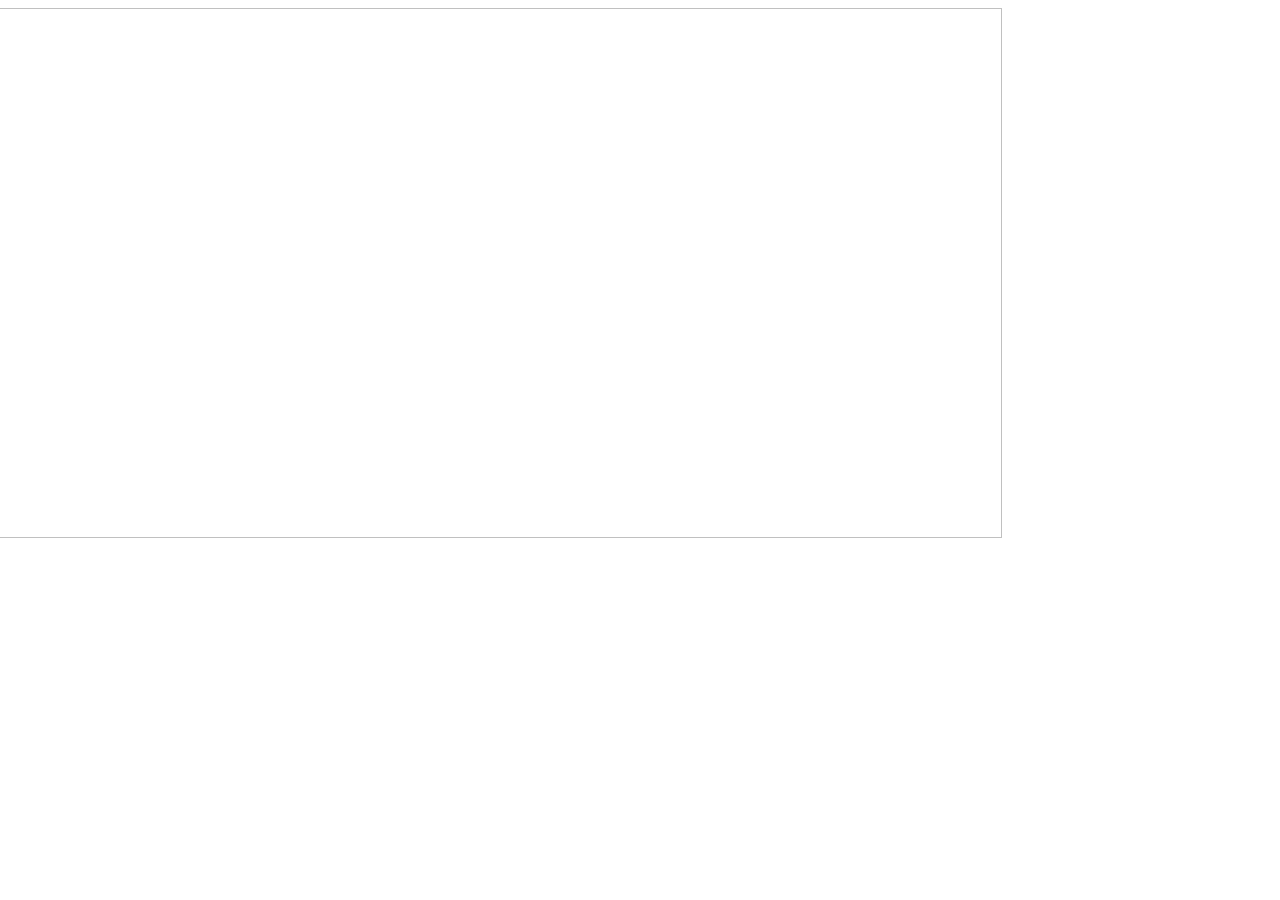
==== About-Developers.htm @ 5b0115c9 "Add files via upload" ====
<html xmlns:v="urn:schemas-microsoft-com:vml"
xmlns:o="urn:schemas-microsoft-com:office:office"
xmlns:w="urn:schemas-microsoft-com:office:word"
xmlns:m="http://schemas.microsoft.com/office/2004/12/omml"
xmlns="http://www.w3.org/TR/REC-html40">

<head>
<meta http-equiv=Content-Type content="text/html; charset=windows-1252">
<meta name=ProgId content=Word.Document>
<meta name=Generator content="Microsoft Word 15">
<meta name=Originator content="Microsoft Word 15">
<link rel=File-List href="About-Developers_files/filelist.xml">
<link rel=Edit-Time-Data href="About-Developers_files/editdata.mso">
<!--[if !mso]>
<style>
v\:* {behavior:url(#default#VML);}
o\:* {behavior:url(#default#VML);}
w\:* {behavior:url(#default#VML);}
.shape {behavior:url(#default#VML);}
</style>
<![endif]-->
<title>KANDIPUDI ESWAR</title>
<!--[if gte mso 9]><xml>
 <o:DocumentProperties>
  <o:Author>Eswar Kandipudi</o:Author>
  <o:Template>Normal</o:Template>
  <o:LastAuthor>Eswar Kandipudi</o:LastAuthor>
  <o:Revision>2</o:Revision>
  <o:TotalTime>2</o:TotalTime>
  <o:Created>2024-04-14T06:54:00Z</o:Created>
  <o:LastSaved>2024-04-14T06:54:00Z</o:LastSaved>
  <o:Pages>1</o:Pages>
  <o:Characters>1</o:Characters>
  <o:Lines>1</o:Lines>
  <o:Paragraphs>1</o:Paragraphs>
  <o:CharactersWithSpaces>1</o:CharactersWithSpaces>
  <o:Version>16.00</o:Version>
 </o:DocumentProperties>
</xml><![endif]-->
<link rel=themeData href="About-Developers_files/themedata.thmx">
<link rel=colorSchemeMapping
href="About-Developers_files/colorschememapping.xml">
<!--[if gte mso 9]><xml>
 <w:WordDocument>
  <w:SpellingState>Clean</w:SpellingState>
  <w:GrammarState>Clean</w:GrammarState>
  <w:TrackMoves>false</w:TrackMoves>
  <w:TrackFormatting/>
  <w:PunctuationKerning/>
  <w:ValidateAgainstSchemas/>
  <w:SaveIfXMLInvalid>false</w:SaveIfXMLInvalid>
  <w:IgnoreMixedContent>false</w:IgnoreMixedContent>
  <w:AlwaysShowPlaceholderText>false</w:AlwaysShowPlaceholderText>
  <w:DoNotPromoteQF/>
  <w:LidThemeOther>EN-IN</w:LidThemeOther>
  <w:LidThemeAsian>X-NONE</w:LidThemeAsian>
  <w:LidThemeComplexScript>HI</w:LidThemeComplexScript>
  <w:Compatibility>
   <w:BreakWrappedTables/>
   <w:SnapToGridInCell/>
   <w:WrapTextWithPunct/>
   <w:UseAsianBreakRules/>
   <w:DontGrowAutofit/>
   <w:SplitPgBreakAndParaMark/>
   <w:EnableOpenTypeKerning/>
   <w:DontFlipMirrorIndents/>
   <w:OverrideTableStyleHps/>
   <w:UseFELayout/>
  </w:Compatibility>
  <w:DoNotOptimizeForBrowser/>
  <m:mathPr>
   <m:mathFont m:val="Cambria Math"/>
   <m:brkBin m:val="before"/>
   <m:brkBinSub m:val="&#45;-"/>
   <m:smallFrac m:val="off"/>
   <m:dispDef/>
   <m:lMargin m:val="0"/>
   <m:rMargin m:val="0"/>
   <m:defJc m:val="centerGroup"/>
   <m:wrapIndent m:val="1440"/>
   <m:intLim m:val="subSup"/>
   <m:naryLim m:val="undOvr"/>
  </m:mathPr></w:WordDocument>
</xml><![endif]--><!--[if gte mso 9]><xml>
 <w:LatentStyles DefLockedState="false" DefUnhideWhenUsed="false"
  DefSemiHidden="false" DefQFormat="false" DefPriority="99"
  LatentStyleCount="376">
  <w:LsdException Locked="false" Priority="0" QFormat="true" Name="Normal"/>
  <w:LsdException Locked="false" Priority="9" QFormat="true" Name="heading 1"/>
  <w:LsdException Locked="false" Priority="9" SemiHidden="true"
   UnhideWhenUsed="true" QFormat="true" Name="heading 2"/>
  <w:LsdException Locked="false" Priority="9" SemiHidden="true"
   UnhideWhenUsed="true" QFormat="true" Name="heading 3"/>
  <w:LsdException Locked="false" Priority="9" SemiHidden="true"
   UnhideWhenUsed="true" QFormat="true" Name="heading 4"/>
  <w:LsdException Locked="false" Priority="9" SemiHidden="true"
   UnhideWhenUsed="true" QFormat="true" Name="heading 5"/>
  <w:LsdException Locked="false" Priority="9" SemiHidden="true"
   UnhideWhenUsed="true" QFormat="true" Name="heading 6"/>
  <w:LsdException Locked="false" Priority="9" SemiHidden="true"
   UnhideWhenUsed="true" QFormat="true" Name="heading 7"/>
  <w:LsdException Locked="false" Priority="9" SemiHidden="true"
   UnhideWhenUsed="true" QFormat="true" Name="heading 8"/>
  <w:LsdException Locked="false" Priority="9" SemiHidden="true"
   UnhideWhenUsed="true" QFormat="true" Name="heading 9"/>
  <w:LsdException Locked="false" SemiHidden="true" UnhideWhenUsed="true"
   Name="index 1"/>
  <w:LsdException Locked="false" SemiHidden="true" UnhideWhenUsed="true"
   Name="index 2"/>
  <w:LsdException Locked="false" SemiHidden="true" UnhideWhenUsed="true"
   Name="index 3"/>
  <w:LsdException Locked="false" SemiHidden="true" UnhideWhenUsed="true"
   Name="index 4"/>
  <w:LsdException Locked="false" SemiHidden="true" UnhideWhenUsed="true"
   Name="index 5"/>
  <w:LsdException Locked="false" SemiHidden="true" UnhideWhenUsed="true"
   Name="index 6"/>
  <w:LsdException Locked="false" SemiHidden="true" UnhideWhenUsed="true"
   Name="index 7"/>
  <w:LsdException Locked="false" SemiHidden="true" UnhideWhenUsed="true"
   Name="index 8"/>
  <w:LsdException Locked="false" SemiHidden="true" UnhideWhenUsed="true"
   Name="index 9"/>
  <w:LsdException Locked="false" Priority="39" SemiHidden="true"
   UnhideWhenUsed="true" Name="toc 1"/>
  <w:LsdException Locked="false" Priority="39" SemiHidden="true"
   UnhideWhenUsed="true" Name="toc 2"/>
  <w:LsdException Locked="false" Priority="39" SemiHidden="true"
   UnhideWhenUsed="true" Name="toc 3"/>
  <w:LsdException Locked="false" Priority="39" SemiHidden="true"
   UnhideWhenUsed="true" Name="toc 4"/>
  <w:LsdException Locked="false" Priority="39" SemiHidden="true"
   UnhideWhenUsed="true" Name="toc 5"/>
  <w:LsdException Locked="false" Priority="39" SemiHidden="true"
   UnhideWhenUsed="true" Name="toc 6"/>
  <w:LsdException Locked="false" Priority="39" SemiHidden="true"
   UnhideWhenUsed="true" Name="toc 7"/>
  <w:LsdException Locked="false" Priority="39" SemiHidden="true"
   UnhideWhenUsed="true" Name="toc 8"/>
  <w:LsdException Locked="false" Priority="39" SemiHidden="true"
   UnhideWhenUsed="true" Name="toc 9"/>
  <w:LsdException Locked="false" SemiHidden="true" UnhideWhenUsed="true"
   Name="Normal Indent"/>
  <w:LsdException Locked="false" SemiHidden="true" UnhideWhenUsed="true"
   Name="footnote text"/>
  <w:LsdException Locked="false" SemiHidden="true" UnhideWhenUsed="true"
   Name="annotation text"/>
  <w:LsdException Locked="false" SemiHidden="true" UnhideWhenUsed="true"
   Name="header"/>
  <w:LsdException Locked="false" SemiHidden="true" UnhideWhenUsed="true"
   Name="footer"/>
  <w:LsdException Locked="false" SemiHidden="true" UnhideWhenUsed="true"
   Name="index heading"/>
  <w:LsdException Locked="false" Priority="35" SemiHidden="true"
   UnhideWhenUsed="true" QFormat="true" Name="caption"/>
  <w:LsdException Locked="false" SemiHidden="true" UnhideWhenUsed="true"
   Name="table of figures"/>
  <w:LsdException Locked="false" SemiHidden="true" UnhideWhenUsed="true"
   Name="envelope address"/>
  <w:LsdException Locked="false" SemiHidden="true" UnhideWhenUsed="true"
   Name="envelope return"/>
  <w:LsdException Locked="false" SemiHidden="true" UnhideWhenUsed="true"
   Name="footnote reference"/>
  <w:LsdException Locked="false" SemiHidden="true" UnhideWhenUsed="true"
   Name="annotation reference"/>
  <w:LsdException Locked="false" SemiHidden="true" UnhideWhenUsed="true"
   Name="line number"/>
  <w:LsdException Locked="false" SemiHidden="true" UnhideWhenUsed="true"
   Name="page number"/>
  <w:LsdException Locked="false" SemiHidden="true" UnhideWhenUsed="true"
   Name="endnote reference"/>
  <w:LsdException Locked="false" SemiHidden="true" UnhideWhenUsed="true"
   Name="endnote text"/>
  <w:LsdException Locked="false" SemiHidden="true" UnhideWhenUsed="true"
   Name="table of authorities"/>
  <w:LsdException Locked="false" SemiHidden="true" UnhideWhenUsed="true"
   Name="macro"/>
  <w:LsdException Locked="false" SemiHidden="true" UnhideWhenUsed="true"
   Name="toa heading"/>
  <w:LsdException Locked="false" SemiHidden="true" UnhideWhenUsed="true"
   Name="List"/>
  <w:LsdException Locked="false" SemiHidden="true" UnhideWhenUsed="true"
   Name="List Bullet"/>
  <w:LsdException Locked="false" SemiHidden="true" UnhideWhenUsed="true"
   Name="List Number"/>
  <w:LsdException Locked="false" SemiHidden="true" UnhideWhenUsed="true"
   Name="List 2"/>
  <w:LsdException Locked="false" SemiHidden="true" UnhideWhenUsed="true"
   Name="List 3"/>
  <w:LsdException Locked="false" SemiHidden="true" UnhideWhenUsed="true"
   Name="List 4"/>
  <w:LsdException Locked="false" SemiHidden="true" UnhideWhenUsed="true"
   Name="List 5"/>
  <w:LsdException Locked="false" SemiHidden="true" UnhideWhenUsed="true"
   Name="List Bullet 2"/>
  <w:LsdException Locked="false" SemiHidden="true" UnhideWhenUsed="true"
   Name="List Bullet 3"/>
  <w:LsdException Locked="false" SemiHidden="true" UnhideWhenUsed="true"
   Name="List Bullet 4"/>
  <w:LsdException Locked="false" SemiHidden="true" UnhideWhenUsed="true"
   Name="List Bullet 5"/>
  <w:LsdException Locked="false" SemiHidden="true" UnhideWhenUsed="true"
   Name="List Number 2"/>
  <w:LsdException Locked="false" SemiHidden="true" UnhideWhenUsed="true"
   Name="List Number 3"/>
  <w:LsdException Locked="false" SemiHidden="true" UnhideWhenUsed="true"
   Name="List Number 4"/>
  <w:LsdException Locked="false" SemiHidden="true" UnhideWhenUsed="true"
   Name="List Number 5"/>
  <w:LsdException Locked="false" Priority="10" QFormat="true" Name="Title"/>
  <w:LsdException Locked="false" SemiHidden="true" UnhideWhenUsed="true"
   Name="Closing"/>
  <w:LsdException Locked="false" SemiHidden="true" UnhideWhenUsed="true"
   Name="Signature"/>
  <w:LsdException Locked="false" Priority="1" SemiHidden="true"
   UnhideWhenUsed="true" Name="Default Paragraph Font"/>
  <w:LsdException Locked="false" SemiHidden="true" UnhideWhenUsed="true"
   Name="Body Text"/>
  <w:LsdException Locked="false" SemiHidden="true" UnhideWhenUsed="true"
   Name="Body Text Indent"/>
  <w:LsdException Locked="false" SemiHidden="true" UnhideWhenUsed="true"
   Name="List Continue"/>
  <w:LsdException Locked="false" SemiHidden="true" UnhideWhenUsed="true"
   Name="List Continue 2"/>
  <w:LsdException Locked="false" SemiHidden="true" UnhideWhenUsed="true"
   Name="List Continue 3"/>
  <w:LsdException Locked="false" SemiHidden="true" UnhideWhenUsed="true"
   Name="List Continue 4"/>
  <w:LsdException Locked="false" SemiHidden="true" UnhideWhenUsed="true"
   Name="List Continue 5"/>
  <w:LsdException Locked="false" SemiHidden="true" UnhideWhenUsed="true"
   Name="Message Header"/>
  <w:LsdException Locked="false" Priority="11" QFormat="true" Name="Subtitle"/>
  <w:LsdException Locked="false" SemiHidden="true" UnhideWhenUsed="true"
   Name="Salutation"/>
  <w:LsdException Locked="false" SemiHidden="true" UnhideWhenUsed="true"
   Name="Date"/>
  <w:LsdException Locked="false" SemiHidden="true" UnhideWhenUsed="true"
   Name="Body Text First Indent"/>
  <w:LsdException Locked="false" SemiHidden="true" UnhideWhenUsed="true"
   Name="Body Text First Indent 2"/>
  <w:LsdException Locked="false" SemiHidden="true" UnhideWhenUsed="true"
   Name="Note Heading"/>
  <w:LsdException Locked="false" SemiHidden="true" UnhideWhenUsed="true"
   Name="Body Text 2"/>
  <w:LsdException Locked="false" SemiHidden="true" UnhideWhenUsed="true"
   Name="Body Text 3"/>
  <w:LsdException Locked="false" SemiHidden="true" UnhideWhenUsed="true"
   Name="Body Text Indent 2"/>
  <w:LsdException Locked="false" SemiHidden="true" UnhideWhenUsed="true"
   Name="Body Text Indent 3"/>
  <w:LsdException Locked="false" SemiHidden="true" UnhideWhenUsed="true"
   Name="Block Text"/>
  <w:LsdException Locked="false" SemiHidden="true" UnhideWhenUsed="true"
   Name="Hyperlink"/>
  <w:LsdException Locked="false" SemiHidden="true" UnhideWhenUsed="true"
   Name="FollowedHyperlink"/>
  <w:LsdException Locked="false" Priority="22" QFormat="true" Name="Strong"/>
  <w:LsdException Locked="false" Priority="20" QFormat="true" Name="Emphasis"/>
  <w:LsdException Locked="false" SemiHidden="true" UnhideWhenUsed="true"
   Name="Document Map"/>
  <w:LsdException Locked="false" SemiHidden="true" UnhideWhenUsed="true"
   Name="Plain Text"/>
  <w:LsdException Locked="false" SemiHidden="true" UnhideWhenUsed="true"
   Name="E-mail Signature"/>
  <w:LsdException Locked="false" SemiHidden="true" UnhideWhenUsed="true"
   Name="HTML Top of Form"/>
  <w:LsdException Locked="false" SemiHidden="true" UnhideWhenUsed="true"
   Name="HTML Bottom of Form"/>
  <w:LsdException Locked="false" SemiHidden="true" UnhideWhenUsed="true"
   Name="Normal (Web)"/>
  <w:LsdException Locked="false" SemiHidden="true" UnhideWhenUsed="true"
   Name="HTML Acronym"/>
  <w:LsdException Locked="false" SemiHidden="true" UnhideWhenUsed="true"
   Name="HTML Address"/>
  <w:LsdException Locked="false" SemiHidden="true" UnhideWhenUsed="true"
   Name="HTML Cite"/>
  <w:LsdException Locked="false" SemiHidden="true" UnhideWhenUsed="true"
   Name="HTML Code"/>
  <w:LsdException Locked="false" SemiHidden="true" UnhideWhenUsed="true"
   Name="HTML Definition"/>
  <w:LsdException Locked="false" SemiHidden="true" UnhideWhenUsed="true"
   Name="HTML Keyboard"/>
  <w:LsdException Locked="false" SemiHidden="true" UnhideWhenUsed="true"
   Name="HTML Preformatted"/>
  <w:LsdException Locked="false" SemiHidden="true" UnhideWhenUsed="true"
   Name="HTML Sample"/>
  <w:LsdException Locked="false" SemiHidden="true" UnhideWhenUsed="true"
   Name="HTML Typewriter"/>
  <w:LsdException Locked="false" SemiHidden="true" UnhideWhenUsed="true"
   Name="HTML Variable"/>
  <w:LsdException Locked="false" SemiHidden="true" UnhideWhenUsed="true"
   Name="Normal Table"/>
  <w:LsdException Locked="false" SemiHidden="true" UnhideWhenUsed="true"
   Name="annotation subject"/>
  <w:LsdException Locked="false" SemiHidden="true" UnhideWhenUsed="true"
   Name="No List"/>
  <w:LsdException Locked="false" SemiHidden="true" UnhideWhenUsed="true"
   Name="Outline List 1"/>
  <w:LsdException Locked="false" SemiHidden="true" UnhideWhenUsed="true"
   Name="Outline List 2"/>
  <w:LsdException Locked="false" SemiHidden="true" UnhideWhenUsed="true"
   Name="Outline List 3"/>
  <w:LsdException Locked="false" SemiHidden="true" UnhideWhenUsed="true"
   Name="Table Simple 1"/>
  <w:LsdException Locked="false" SemiHidden="true" UnhideWhenUsed="true"
   Name="Table Simple 2"/>
  <w:LsdException Locked="false" SemiHidden="true" UnhideWhenUsed="true"
   Name="Table Simple 3"/>
  <w:LsdException Locked="false" SemiHidden="true" UnhideWhenUsed="true"
   Name="Table Classic 1"/>
  <w:LsdException Locked="false" SemiHidden="true" UnhideWhenUsed="true"
   Name="Table Classic 2"/>
  <w:LsdException Locked="false" SemiHidden="true" UnhideWhenUsed="true"
   Name="Table Classic 3"/>
  <w:LsdException Locked="false" SemiHidden="true" UnhideWhenUsed="true"
   Name="Table Classic 4"/>
  <w:LsdException Locked="false" SemiHidden="true" UnhideWhenUsed="true"
   Name="Table Colorful 1"/>
  <w:LsdException Locked="false" SemiHidden="true" UnhideWhenUsed="true"
   Name="Table Colorful 2"/>
  <w:LsdException Locked="false" SemiHidden="true" UnhideWhenUsed="true"
   Name="Table Colorful 3"/>
  <w:LsdException Locked="false" SemiHidden="true" UnhideWhenUsed="true"
   Name="Table Columns 1"/>
  <w:LsdException Locked="false" SemiHidden="true" UnhideWhenUsed="true"
   Name="Table Columns 2"/>
  <w:LsdException Locked="false" SemiHidden="true" UnhideWhenUsed="true"
   Name="Table Columns 3"/>
  <w:LsdException Locked="false" SemiHidden="true" UnhideWhenUsed="true"
   Name="Table Columns 4"/>
  <w:LsdException Locked="false" SemiHidden="true" UnhideWhenUsed="true"
   Name="Table Columns 5"/>
  <w:LsdException Locked="false" SemiHidden="true" UnhideWhenUsed="true"
   Name="Table Grid 1"/>
  <w:LsdException Locked="false" SemiHidden="true" UnhideWhenUsed="true"
   Name="Table Grid 2"/>
  <w:LsdException Locked="false" SemiHidden="true" UnhideWhenUsed="true"
   Name="Table Grid 3"/>
  <w:LsdException Locked="false" SemiHidden="true" UnhideWhenUsed="true"
   Name="Table Grid 4"/>
  <w:LsdException Locked="false" SemiHidden="true" UnhideWhenUsed="true"
   Name="Table Grid 5"/>
  <w:LsdException Locked="false" SemiHidden="true" UnhideWhenUsed="true"
   Name="Table Grid 6"/>
  <w:LsdException Locked="false" SemiHidden="true" UnhideWhenUsed="true"
   Name="Table Grid 7"/>
  <w:LsdException Locked="false" SemiHidden="true" UnhideWhenUsed="true"
   Name="Table Grid 8"/>
  <w:LsdException Locked="false" SemiHidden="true" UnhideWhenUsed="true"
   Name="Table List 1"/>
  <w:LsdException Locked="false" SemiHidden="true" UnhideWhenUsed="true"
   Name="Table List 2"/>
  <w:LsdException Locked="false" SemiHidden="true" UnhideWhenUsed="true"
   Name="Table List 3"/>
  <w:LsdException Locked="false" SemiHidden="true" UnhideWhenUsed="true"
   Name="Table List 4"/>
  <w:LsdException Locked="false" SemiHidden="true" UnhideWhenUsed="true"
   Name="Table List 5"/>
  <w:LsdException Locked="false" SemiHidden="true" UnhideWhenUsed="true"
   Name="Table List 6"/>
  <w:LsdException Locked="false" SemiHidden="true" UnhideWhenUsed="true"
   Name="Table List 7"/>
  <w:LsdException Locked="false" SemiHidden="true" UnhideWhenUsed="true"
   Name="Table List 8"/>
  <w:LsdException Locked="false" SemiHidden="true" UnhideWhenUsed="true"
   Name="Table 3D effects 1"/>
  <w:LsdException Locked="false" SemiHidden="true" UnhideWhenUsed="true"
   Name="Table 3D effects 2"/>
  <w:LsdException Locked="false" SemiHidden="true" UnhideWhenUsed="true"
   Name="Table 3D effects 3"/>
  <w:LsdException Locked="false" SemiHidden="true" UnhideWhenUsed="true"
   Name="Table Contemporary"/>
  <w:LsdException Locked="false" SemiHidden="true" UnhideWhenUsed="true"
   Name="Table Elegant"/>
  <w:LsdException Locked="false" SemiHidden="true" UnhideWhenUsed="true"
   Name="Table Professional"/>
  <w:LsdException Locked="false" SemiHidden="true" UnhideWhenUsed="true"
   Name="Table Subtle 1"/>
  <w:LsdException Locked="false" SemiHidden="true" UnhideWhenUsed="true"
   Name="Table Subtle 2"/>
  <w:LsdException Locked="false" SemiHidden="true" UnhideWhenUsed="true"
   Name="Table Web 1"/>
  <w:LsdException Locked="false" SemiHidden="true" UnhideWhenUsed="true"
   Name="Table Web 2"/>
  <w:LsdException Locked="false" SemiHidden="true" UnhideWhenUsed="true"
   Name="Table Web 3"/>
  <w:LsdException Locked="false" SemiHidden="true" UnhideWhenUsed="true"
   Name="Balloon Text"/>
  <w:LsdException Locked="false" Priority="39" Name="Table Grid"/>
  <w:LsdException Locked="false" SemiHidden="true" UnhideWhenUsed="true"
   Name="Table Theme"/>
  <w:LsdException Locked="false" SemiHidden="true" Name="Placeholder Text"/>
  <w:LsdException Locked="false" Priority="1" QFormat="true" Name="No Spacing"/>
  <w:LsdException Locked="false" Priority="60" Name="Light Shading"/>
  <w:LsdException Locked="false" Priority="61" Name="Light List"/>
  <w:LsdException Locked="false" Priority="62" Name="Light Grid"/>
  <w:LsdException Locked="false" Priority="63" Name="Medium Shading 1"/>
  <w:LsdException Locked="false" Priority="64" Name="Medium Shading 2"/>
  <w:LsdException Locked="false" Priority="65" Name="Medium List 1"/>
  <w:LsdException Locked="false" Priority="66" Name="Medium List 2"/>
  <w:LsdException Locked="false" Priority="67" Name="Medium Grid 1"/>
  <w:LsdException Locked="false" Priority="68" Name="Medium Grid 2"/>
  <w:LsdException Locked="false" Priority="69" Name="Medium Grid 3"/>
  <w:LsdException Locked="false" Priority="70" Name="Dark List"/>
  <w:LsdException Locked="false" Priority="71" Name="Colorful Shading"/>
  <w:LsdException Locked="false" Priority="72" Name="Colorful List"/>
  <w:LsdException Locked="false" Priority="73" Name="Colorful Grid"/>
  <w:LsdException Locked="false" Priority="60" Name="Light Shading Accent 1"/>
  <w:LsdException Locked="false" Priority="61" Name="Light List Accent 1"/>
  <w:LsdException Locked="false" Priority="62" Name="Light Grid Accent 1"/>
  <w:LsdException Locked="false" Priority="63" Name="Medium Shading 1 Accent 1"/>
  <w:LsdException Locked="false" Priority="64" Name="Medium Shading 2 Accent 1"/>
  <w:LsdException Locked="false" Priority="65" Name="Medium List 1 Accent 1"/>
  <w:LsdException Locked="false" SemiHidden="true" Name="Revision"/>
  <w:LsdException Locked="false" Priority="34" QFormat="true"
   Name="List Paragraph"/>
  <w:LsdException Locked="false" Priority="29" QFormat="true" Name="Quote"/>
  <w:LsdException Locked="false" Priority="30" QFormat="true"
   Name="Intense Quote"/>
  <w:LsdException Locked="false" Priority="66" Name="Medium List 2 Accent 1"/>
  <w:LsdException Locked="false" Priority="67" Name="Medium Grid 1 Accent 1"/>
  <w:LsdException Locked="false" Priority="68" Name="Medium Grid 2 Accent 1"/>
  <w:LsdException Locked="false" Priority="69" Name="Medium Grid 3 Accent 1"/>
  <w:LsdException Locked="false" Priority="70" Name="Dark List Accent 1"/>
  <w:LsdException Locked="false" Priority="71" Name="Colorful Shading Accent 1"/>
  <w:LsdException Locked="false" Priority="72" Name="Colorful List Accent 1"/>
  <w:LsdException Locked="false" Priority="73" Name="Colorful Grid Accent 1"/>
  <w:LsdException Locked="false" Priority="60" Name="Light Shading Accent 2"/>
  <w:LsdException Locked="false" Priority="61" Name="Light List Accent 2"/>
  <w:LsdException Locked="false" Priority="62" Name="Light Grid Accent 2"/>
  <w:LsdException Locked="false" Priority="63" Name="Medium Shading 1 Accent 2"/>
  <w:LsdException Locked="false" Priority="64" Name="Medium Shading 2 Accent 2"/>
  <w:LsdException Locked="false" Priority="65" Name="Medium List 1 Accent 2"/>
  <w:LsdException Locked="false" Priority="66" Name="Medium List 2 Accent 2"/>
  <w:LsdException Locked="false" Priority="67" Name="Medium Grid 1 Accent 2"/>
  <w:LsdException Locked="false" Priority="68" Name="Medium Grid 2 Accent 2"/>
  <w:LsdException Locked="false" Priority="69" Name="Medium Grid 3 Accent 2"/>
  <w:LsdException Locked="false" Priority="70" Name="Dark List Accent 2"/>
  <w:LsdException Locked="false" Priority="71" Name="Colorful Shading Accent 2"/>
  <w:LsdException Locked="false" Priority="72" Name="Colorful List Accent 2"/>
  <w:LsdException Locked="false" Priority="73" Name="Colorful Grid Accent 2"/>
  <w:LsdException Locked="false" Priority="60" Name="Light Shading Accent 3"/>
  <w:LsdException Locked="false" Priority="61" Name="Light List Accent 3"/>
  <w:LsdException Locked="false" Priority="62" Name="Light Grid Accent 3"/>
  <w:LsdException Locked="false" Priority="63" Name="Medium Shading 1 Accent 3"/>
  <w:LsdException Locked="false" Priority="64" Name="Medium Shading 2 Accent 3"/>
  <w:LsdException Locked="false" Priority="65" Name="Medium List 1 Accent 3"/>
  <w:LsdException Locked="false" Priority="66" Name="Medium List 2 Accent 3"/>
  <w:LsdException Locked="false" Priority="67" Name="Medium Grid 1 Accent 3"/>
  <w:LsdException Locked="false" Priority="68" Name="Medium Grid 2 Accent 3"/>
  <w:LsdException Locked="false" Priority="69" Name="Medium Grid 3 Accent 3"/>
  <w:LsdException Locked="false" Priority="70" Name="Dark List Accent 3"/>
  <w:LsdException Locked="false" Priority="71" Name="Colorful Shading Accent 3"/>
  <w:LsdException Locked="false" Priority="72" Name="Colorful List Accent 3"/>
  <w:LsdException Locked="false" Priority="73" Name="Colorful Grid Accent 3"/>
  <w:LsdException Locked="false" Priority="60" Name="Light Shading Accent 4"/>
  <w:LsdException Locked="false" Priority="61" Name="Light List Accent 4"/>
  <w:LsdException Locked="false" Priority="62" Name="Light Grid Accent 4"/>
  <w:LsdException Locked="false" Priority="63" Name="Medium Shading 1 Accent 4"/>
  <w:LsdException Locked="false" Priority="64" Name="Medium Shading 2 Accent 4"/>
  <w:LsdException Locked="false" Priority="65" Name="Medium List 1 Accent 4"/>
  <w:LsdException Locked="false" Priority="66" Name="Medium List 2 Accent 4"/>
  <w:LsdException Locked="false" Priority="67" Name="Medium Grid 1 Accent 4"/>
  <w:LsdException Locked="false" Priority="68" Name="Medium Grid 2 Accent 4"/>
  <w:LsdException Locked="false" Priority="69" Name="Medium Grid 3 Accent 4"/>
  <w:LsdException Locked="false" Priority="70" Name="Dark List Accent 4"/>
  <w:LsdException Locked="false" Priority="71" Name="Colorful Shading Accent 4"/>
  <w:LsdException Locked="false" Priority="72" Name="Colorful List Accent 4"/>
  <w:LsdException Locked="false" Priority="73" Name="Colorful Grid Accent 4"/>
  <w:LsdException Locked="false" Priority="60" Name="Light Shading Accent 5"/>
  <w:LsdException Locked="false" Priority="61" Name="Light List Accent 5"/>
  <w:LsdException Locked="false" Priority="62" Name="Light Grid Accent 5"/>
  <w:LsdException Locked="false" Priority="63" Name="Medium Shading 1 Accent 5"/>
  <w:LsdException Locked="false" Priority="64" Name="Medium Shading 2 Accent 5"/>
  <w:LsdException Locked="false" Priority="65" Name="Medium List 1 Accent 5"/>
  <w:LsdException Locked="false" Priority="66" Name="Medium List 2 Accent 5"/>
  <w:LsdException Locked="false" Priority="67" Name="Medium Grid 1 Accent 5"/>
  <w:LsdException Locked="false" Priority="68" Name="Medium Grid 2 Accent 5"/>
  <w:LsdException Locked="false" Priority="69" Name="Medium Grid 3 Accent 5"/>
  <w:LsdException Locked="false" Priority="70" Name="Dark List Accent 5"/>
  <w:LsdException Locked="false" Priority="71" Name="Colorful Shading Accent 5"/>
  <w:LsdException Locked="false" Priority="72" Name="Colorful List Accent 5"/>
  <w:LsdException Locked="false" Priority="73" Name="Colorful Grid Accent 5"/>
  <w:LsdException Locked="false" Priority="60" Name="Light Shading Accent 6"/>
  <w:LsdException Locked="false" Priority="61" Name="Light List Accent 6"/>
  <w:LsdException Locked="false" Priority="62" Name="Light Grid Accent 6"/>
  <w:LsdException Locked="false" Priority="63" Name="Medium Shading 1 Accent 6"/>
  <w:LsdException Locked="false" Priority="64" Name="Medium Shading 2 Accent 6"/>
  <w:LsdException Locked="false" Priority="65" Name="Medium List 1 Accent 6"/>
  <w:LsdException Locked="false" Priority="66" Name="Medium List 2 Accent 6"/>
  <w:LsdException Locked="false" Priority="67" Name="Medium Grid 1 Accent 6"/>
  <w:LsdException Locked="false" Priority="68" Name="Medium Grid 2 Accent 6"/>
  <w:LsdException Locked="false" Priority="69" Name="Medium Grid 3 Accent 6"/>
  <w:LsdException Locked="false" Priority="70" Name="Dark List Accent 6"/>
  <w:LsdException Locked="false" Priority="71" Name="Colorful Shading Accent 6"/>
  <w:LsdException Locked="false" Priority="72" Name="Colorful List Accent 6"/>
  <w:LsdException Locked="false" Priority="73" Name="Colorful Grid Accent 6"/>
  <w:LsdException Locked="false" Priority="19" QFormat="true"
   Name="Subtle Emphasis"/>
  <w:LsdException Locked="false" Priority="21" QFormat="true"
   Name="Intense Emphasis"/>
  <w:LsdException Locked="false" Priority="31" QFormat="true"
   Name="Subtle Reference"/>
  <w:LsdException Locked="false" Priority="32" QFormat="true"
   Name="Intense Reference"/>
  <w:LsdException Locked="false" Priority="33" QFormat="true" Name="Book Title"/>
  <w:LsdException Locked="false" Priority="37" SemiHidden="true"
   UnhideWhenUsed="true" Name="Bibliography"/>
  <w:LsdException Locked="false" Priority="39" SemiHidden="true"
   UnhideWhenUsed="true" QFormat="true" Name="TOC Heading"/>
  <w:LsdException Locked="false" Priority="41" Name="Plain Table 1"/>
  <w:LsdException Locked="false" Priority="42" Name="Plain Table 2"/>
  <w:LsdException Locked="false" Priority="43" Name="Plain Table 3"/>
  <w:LsdException Locked="false" Priority="44" Name="Plain Table 4"/>
  <w:LsdException Locked="false" Priority="45" Name="Plain Table 5"/>
  <w:LsdException Locked="false" Priority="40" Name="Grid Table Light"/>
  <w:LsdException Locked="false" Priority="46" Name="Grid Table 1 Light"/>
  <w:LsdException Locked="false" Priority="47" Name="Grid Table 2"/>
  <w:LsdException Locked="false" Priority="48" Name="Grid Table 3"/>
  <w:LsdException Locked="false" Priority="49" Name="Grid Table 4"/>
  <w:LsdException Locked="false" Priority="50" Name="Grid Table 5 Dark"/>
  <w:LsdException Locked="false" Priority="51" Name="Grid Table 6 Colorful"/>
  <w:LsdException Locked="false" Priority="52" Name="Grid Table 7 Colorful"/>
  <w:LsdException Locked="false" Priority="46"
   Name="Grid Table 1 Light Accent 1"/>
  <w:LsdException Locked="false" Priority="47" Name="Grid Table 2 Accent 1"/>
  <w:LsdException Locked="false" Priority="48" Name="Grid Table 3 Accent 1"/>
  <w:LsdException Locked="false" Priority="49" Name="Grid Table 4 Accent 1"/>
  <w:LsdException Locked="false" Priority="50" Name="Grid Table 5 Dark Accent 1"/>
  <w:LsdException Locked="false" Priority="51"
   Name="Grid Table 6 Colorful Accent 1"/>
  <w:LsdException Locked="false" Priority="52"
   Name="Grid Table 7 Colorful Accent 1"/>
  <w:LsdException Locked="false" Priority="46"
   Name="Grid Table 1 Light Accent 2"/>
  <w:LsdException Locked="false" Priority="47" Name="Grid Table 2 Accent 2"/>
  <w:LsdException Locked="false" Priority="48" Name="Grid Table 3 Accent 2"/>
  <w:LsdException Locked="false" Priority="49" Name="Grid Table 4 Accent 2"/>
  <w:LsdException Locked="false" Priority="50" Name="Grid Table 5 Dark Accent 2"/>
  <w:LsdException Locked="false" Priority="51"
   Name="Grid Table 6 Colorful Accent 2"/>
  <w:LsdException Locked="false" Priority="52"
   Name="Grid Table 7 Colorful Accent 2"/>
  <w:LsdException Locked="false" Priority="46"
   Name="Grid Table 1 Light Accent 3"/>
  <w:LsdException Locked="false" Priority="47" Name="Grid Table 2 Accent 3"/>
  <w:LsdException Locked="false" Priority="48" Name="Grid Table 3 Accent 3"/>
  <w:LsdException Locked="false" Priority="49" Name="Grid Table 4 Accent 3"/>
  <w:LsdException Locked="false" Priority="50" Name="Grid Table 5 Dark Accent 3"/>
  <w:LsdException Locked="false" Priority="51"
   Name="Grid Table 6 Colorful Accent 3"/>
  <w:LsdException Locked="false" Priority="52"
   Name="Grid Table 7 Colorful Accent 3"/>
  <w:LsdException Locked="false" Priority="46"
   Name="Grid Table 1 Light Accent 4"/>
  <w:LsdException Locked="false" Priority="47" Name="Grid Table 2 Accent 4"/>
  <w:LsdException Locked="false" Priority="48" Name="Grid Table 3 Accent 4"/>
  <w:LsdException Locked="false" Priority="49" Name="Grid Table 4 Accent 4"/>
  <w:LsdException Locked="false" Priority="50" Name="Grid Table 5 Dark Accent 4"/>
  <w:LsdException Locked="false" Priority="51"
   Name="Grid Table 6 Colorful Accent 4"/>
  <w:LsdException Locked="false" Priority="52"
   Name="Grid Table 7 Colorful Accent 4"/>
  <w:LsdException Locked="false" Priority="46"
   Name="Grid Table 1 Light Accent 5"/>
  <w:LsdException Locked="false" Priority="47" Name="Grid Table 2 Accent 5"/>
  <w:LsdException Locked="false" Priority="48" Name="Grid Table 3 Accent 5"/>
  <w:LsdException Locked="false" Priority="49" Name="Grid Table 4 Accent 5"/>
  <w:LsdException Locked="false" Priority="50" Name="Grid Table 5 Dark Accent 5"/>
  <w:LsdException Locked="false" Priority="51"
   Name="Grid Table 6 Colorful Accent 5"/>
  <w:LsdException Locked="false" Priority="52"
   Name="Grid Table 7 Colorful Accent 5"/>
  <w:LsdException Locked="false" Priority="46"
   Name="Grid Table 1 Light Accent 6"/>
  <w:LsdException Locked="false" Priority="47" Name="Grid Table 2 Accent 6"/>
  <w:LsdException Locked="false" Priority="48" Name="Grid Table 3 Accent 6"/>
  <w:LsdException Locked="false" Priority="49" Name="Grid Table 4 Accent 6"/>
  <w:LsdException Locked="false" Priority="50" Name="Grid Table 5 Dark Accent 6"/>
  <w:LsdException Locked="false" Priority="51"
   Name="Grid Table 6 Colorful Accent 6"/>
  <w:LsdException Locked="false" Priority="52"
   Name="Grid Table 7 Colorful Accent 6"/>
  <w:LsdException Locked="false" Priority="46" Name="List Table 1 Light"/>
  <w:LsdException Locked="false" Priority="47" Name="List Table 2"/>
  <w:LsdException Locked="false" Priority="48" Name="List Table 3"/>
  <w:LsdException Locked="false" Priority="49" Name="List Table 4"/>
  <w:LsdException Locked="false" Priority="50" Name="List Table 5 Dark"/>
  <w:LsdException Locked="false" Priority="51" Name="List Table 6 Colorful"/>
  <w:LsdException Locked="false" Priority="52" Name="List Table 7 Colorful"/>
  <w:LsdException Locked="false" Priority="46"
   Name="List Table 1 Light Accent 1"/>
  <w:LsdException Locked="false" Priority="47" Name="List Table 2 Accent 1"/>
  <w:LsdException Locked="false" Priority="48" Name="List Table 3 Accent 1"/>
  <w:LsdException Locked="false" Priority="49" Name="List Table 4 Accent 1"/>
  <w:LsdException Locked="false" Priority="50" Name="List Table 5 Dark Accent 1"/>
  <w:LsdException Locked="false" Priority="51"
   Name="List Table 6 Colorful Accent 1"/>
  <w:LsdException Locked="false" Priority="52"
   Name="List Table 7 Colorful Accent 1"/>
  <w:LsdException Locked="false" Priority="46"
   Name="List Table 1 Light Accent 2"/>
  <w:LsdException Locked="false" Priority="47" Name="List Table 2 Accent 2"/>
  <w:LsdException Locked="false" Priority="48" Name="List Table 3 Accent 2"/>
  <w:LsdException Locked="false" Priority="49" Name="List Table 4 Accent 2"/>
  <w:LsdException Locked="false" Priority="50" Name="List Table 5 Dark Accent 2"/>
  <w:LsdException Locked="false" Priority="51"
   Name="List Table 6 Colorful Accent 2"/>
  <w:LsdException Locked="false" Priority="52"
   Name="List Table 7 Colorful Accent 2"/>
  <w:LsdException Locked="false" Priority="46"
   Name="List Table 1 Light Accent 3"/>
  <w:LsdException Locked="false" Priority="47" Name="List Table 2 Accent 3"/>
  <w:LsdException Locked="false" Priority="48" Name="List Table 3 Accent 3"/>
  <w:LsdException Locked="false" Priority="49" Name="List Table 4 Accent 3"/>
  <w:LsdException Locked="false" Priority="50" Name="List Table 5 Dark Accent 3"/>
  <w:LsdException Locked="false" Priority="51"
   Name="List Table 6 Colorful Accent 3"/>
  <w:LsdException Locked="false" Priority="52"
   Name="List Table 7 Colorful Accent 3"/>
  <w:LsdException Locked="false" Priority="46"
   Name="List Table 1 Light Accent 4"/>
  <w:LsdException Locked="false" Priority="47" Name="List Table 2 Accent 4"/>
  <w:LsdException Locked="false" Priority="48" Name="List Table 3 Accent 4"/>
  <w:LsdException Locked="false" Priority="49" Name="List Table 4 Accent 4"/>
  <w:LsdException Locked="false" Priority="50" Name="List Table 5 Dark Accent 4"/>
  <w:LsdException Locked="false" Priority="51"
   Name="List Table 6 Colorful Accent 4"/>
  <w:LsdException Locked="false" Priority="52"
   Name="List Table 7 Colorful Accent 4"/>
  <w:LsdException Locked="false" Priority="46"
   Name="List Table 1 Light Accent 5"/>
  <w:LsdException Locked="false" Priority="47" Name="List Table 2 Accent 5"/>
  <w:LsdException Locked="false" Priority="48" Name="List Table 3 Accent 5"/>
  <w:LsdException Locked="false" Priority="49" Name="List Table 4 Accent 5"/>
  <w:LsdException Locked="false" Priority="50" Name="List Table 5 Dark Accent 5"/>
  <w:LsdException Locked="false" Priority="51"
   Name="List Table 6 Colorful Accent 5"/>
  <w:LsdException Locked="false" Priority="52"
   Name="List Table 7 Colorful Accent 5"/>
  <w:LsdException Locked="false" Priority="46"
   Name="List Table 1 Light Accent 6"/>
  <w:LsdException Locked="false" Priority="47" Name="List Table 2 Accent 6"/>
  <w:LsdException Locked="false" Priority="48" Name="List Table 3 Accent 6"/>
  <w:LsdException Locked="false" Priority="49" Name="List Table 4 Accent 6"/>
  <w:LsdException Locked="false" Priority="50" Name="List Table 5 Dark Accent 6"/>
  <w:LsdException Locked="false" Priority="51"
   Name="List Table 6 Colorful Accent 6"/>
  <w:LsdException Locked="false" Priority="52"
   Name="List Table 7 Colorful Accent 6"/>
  <w:LsdException Locked="false" SemiHidden="true" UnhideWhenUsed="true"
   Name="Mention"/>
  <w:LsdException Locked="false" SemiHidden="true" UnhideWhenUsed="true"
   Name="Smart Hyperlink"/>
  <w:LsdException Locked="false" SemiHidden="true" UnhideWhenUsed="true"
   Name="Hashtag"/>
  <w:LsdException Locked="false" SemiHidden="true" UnhideWhenUsed="true"
   Name="Unresolved Mention"/>
  <w:LsdException Locked="false" SemiHidden="true" UnhideWhenUsed="true"
   Name="Smart Link"/>
 </w:LatentStyles>
</xml><![endif]-->
<style>
<!--
 /* Font Definitions */
 @font-face
	{font-family:Wingdings;
	panose-1:5 0 0 0 0 0 0 0 0 0;
	mso-font-charset:2;
	mso-generic-font-family:auto;
	mso-font-pitch:variable;
	mso-font-signature:0 268435456 0 0 -2147483648 0;}
@font-face
	{font-family:"Cambria Math";
	panose-1:2 4 5 3 5 4 6 3 2 4;
	mso-font-charset:0;
	mso-generic-font-family:roman;
	mso-font-pitch:variable;
	mso-font-signature:-536869121 1107305727 33554432 0 415 0;}
@font-face
	{font-family:Calibri;
	panose-1:2 15 5 2 2 2 4 3 2 4;
	mso-font-charset:0;
	mso-generic-font-family:swiss;
	mso-font-pitch:variable;
	mso-font-signature:-469750017 -1040178053 9 0 511 0;}
@font-face
	{font-family:"Bradley Hand ITC";
	panose-1:3 7 4 2 5 3 2 3 2 3;
	mso-font-charset:0;
	mso-generic-font-family:script;
	mso-font-pitch:variable;
	mso-font-signature:3 0 0 0 1 0;}
@font-face
	{font-family:Corbel;
	panose-1:2 11 5 3 2 2 4 2 2 4;
	mso-font-charset:0;
	mso-generic-font-family:swiss;
	mso-font-pitch:variable;
	mso-font-signature:-1610611985 1073783883 0 0 415 0;}
 /* Style Definitions */
 p.MsoNormal, li.MsoNormal, div.MsoNormal
	{mso-style-unhide:no;
	mso-style-qformat:yes;
	mso-style-parent:"";
	margin-top:0cm;
	margin-right:0cm;
	margin-bottom:8.0pt;
	margin-left:0cm;
	line-height:107%;
	mso-pagination:widow-orphan;
	font-size:11.0pt;
	mso-bidi-font-size:10.0pt;
	font-family:"Calibri",sans-serif;
	mso-fareast-font-family:Calibri;
	color:black;
	mso-font-kerning:1.0pt;
	mso-ligatures:standardcontextual;}
span.GramE
	{mso-style-name:"";
	mso-gram-e:yes;}
.MsoChpDefault
	{mso-style-type:export-only;
	mso-default-props:yes;
	mso-ascii-font-family:Calibri;
	mso-ascii-theme-font:minor-latin;
	mso-fareast-font-family:"Times New Roman";
	mso-fareast-theme-font:minor-fareast;
	mso-hansi-font-family:Calibri;
	mso-hansi-theme-font:minor-latin;
	mso-bidi-font-family:Mangal;
	mso-bidi-theme-font:minor-bidi;}
.MsoPapDefault
	{mso-style-type:export-only;
	margin-bottom:8.0pt;
	line-height:107%;}
@page WordSection1
	{size:960.0pt 540.0pt;
	mso-page-orientation:landscape;
	margin:72.0pt 72.0pt 72.0pt 72.0pt;
	mso-header-margin:36.0pt;
	mso-footer-margin:36.0pt;
	mso-paper-source:0;}
div.WordSection1
	{page:WordSection1;}
-->
</style>
<!--[if gte mso 10]>
<style>
 /* Style Definitions */
 table.MsoNormalTable
	{mso-style-name:"Table Normal";
	mso-tstyle-rowband-size:0;
	mso-tstyle-colband-size:0;
	mso-style-noshow:yes;
	mso-style-priority:99;
	mso-style-parent:"";
	mso-padding-alt:0cm 5.4pt 0cm 5.4pt;
	mso-para-margin-top:0cm;
	mso-para-margin-right:0cm;
	mso-para-margin-bottom:8.0pt;
	mso-para-margin-left:0cm;
	line-height:107%;
	mso-pagination:widow-orphan;
	font-size:11.0pt;
	mso-bidi-font-size:10.0pt;
	font-family:"Calibri",sans-serif;
	mso-ascii-font-family:Calibri;
	mso-ascii-theme-font:minor-latin;
	mso-hansi-font-family:Calibri;
	mso-hansi-theme-font:minor-latin;
	mso-bidi-font-family:Mangal;
	mso-bidi-theme-font:minor-bidi;
	mso-font-kerning:1.0pt;
	mso-ligatures:standardcontextual;}
</style>
<![endif]--><!--[if gte mso 9]><xml>
 <o:shapedefaults v:ext="edit" spidmax="1075"/>
</xml><![endif]--><!--[if gte mso 9]><xml>
 <o:shapelayout v:ext="edit">
  <o:idmap v:ext="edit" data="1"/>
 </o:shapelayout></xml><![endif]-->
</head>

<body lang=EN-IN style='tab-interval:36.0pt;word-wrap:break-word'>

<div class=WordSection1>

<p class=MsoNormal style='margin-top:0cm;margin-right:888.0pt;margin-bottom:
0cm;margin-left:-72.0pt'><!--[if gte vml 1]><o:wrapblock><v:group id="Group_x0020_351"
  o:spid="_x0000_s1026" style='position:absolute;left:0;text-align:left;
  margin-left:.3pt;margin-top:-11.4pt;width:817.2pt;height:397.8pt;z-index:251658240;
  mso-position-horizontal-relative:page;mso-position-vertical-relative:page;
  mso-width-relative:margin;mso-height-relative:margin' coordsize="121920,68579"
  o:gfxdata="UEsDBBQABgAIAAAAIQAG7fvuFQEAAEYCAAATAAAAW0NvbnRlbnRfVHlwZXNdLnhtbJSSwU7DMAyG
70i8Q5QralN2QAi13YGOIyA0HiBK3DajcaI4lO3tSbtNgmlD4hjb3//7t1Iut3ZgIwQyDit+mxec
ASqnDXYVf18/ZfecUZSo5eAQKr4D4sv6+qpc7zwQSzRSxfsY/YMQpHqwknLnAVOndcHKmJ6hE16q
D9mBWBTFnVAOI2DM4qTB67KBVn4Oka22qbzfZOM7zh73c5NVxY2d+I2HjouziMfzyFQ/TwQY6MRF
ej8YJWM6hxhRn0TJDjHyRM4z1BtPNynrBYep8zvGT4MD95LuH4wG9ipDfJY2hRU6kICFa5zK/9aY
lrSUubY1CvIm0Gqmjjtd0tbuCwOM/xVvEvYG41FdzL+g/gYAAP//AwBQSwMEFAAGAAgAAAAhADj9
If/WAAAAlAEAAAsAAABfcmVscy8ucmVsc6SQwWrDMAyG74O9g9F9cZrDGKNOL6PQa+kewNiKYxpb
RjLZ+vYzg8EyettRv9D3iX9/+EyLWpElUjaw63pQmB35mIOB98vx6QWUVJu9XSijgRsKHMbHh/0Z
F1vbkcyxiGqULAbmWsur1uJmTFY6KpjbZiJOtraRgy7WXW1APfT9s+bfDBg3THXyBvjkB1CXW2nm
P+wUHZPQVDtHSdM0RXePqj195DOujWI5YDXgWb5DxrVrz4G+79390xvYljm6I9uEb+S2fhyoZT96
vely/AIAAP//AwBQSwMEFAAGAAgAAAAhAMFmpiOMCwAAc2UAAA4AAABkcnMvZTJvRG9jLnhtbOxd
627bRhb+v8C+g6D/jTkXckghTtFNNkGBRWu03QegacoSlhIFio6dPv1+Z26URKohvSllL2sgEUUO
h8PznducOXP09vunTTH7nFf7dbm9nrM3wXyWb7Pybr29v57/+7eP38Xz2b5Ot3dpUW7z6/mXfD//
/t3f//b2cbfIebkqi7u8mqGT7X7xuLuer+p6t7i62merfJPu35S7fIuLy7LapDW+VvdXd1X6iN43
xRUPgujqsazudlWZ5fs9zn4wF+fvdP/LZZ7VPy+X+7yeFddzjK3W/1f6/1v6/+rd23RxX6W71Tqz
w0ifMYpNut7iob6rD2mdzh6qdaurzTqryn25rN9k5eaqXC7XWa7fAW/DgpO3+VSVDzv9LveLx/ud
JxNIe0KnZ3eb/fT5U7X7dXdTgRKPu3vQQn+jd3laVhv6xChnT5pkXzzJ8qd6luEkC4SKpQRpM1wM
g5AHkaVqtgLpWzdmq3+6WzlLAKG9NYpDlSQJAXLlHn11NKDdOlvgn6UCjlpU+Dq34K76ocrntpNN
rz42afWfh913AGyX1uvbdbGuv2jmAzQ0qO3nm3V2U5kvIOhNNVvfXc9FAt7fphtwPa7TY2d0Ci9I
N1E7uovel74fdXJbrHcf10VB1KdjO1zw7QnuHW9seOpDmT1s8m1thKTKC4y83O5X691+PqsW+eY2
xxCrH+8YDShd7Osqr7MVHS7x4F8gOAYJf0GPshkYjXkPtqE7ejEKZ3GchNwwCtCOCXrzDHf/rtrX
n/JyM6MDjA6DAInTRfr5X3s7HNfEUs2MQA8NAzKUxcEr4pGkzSNaCIi+L4VH+LfnkUhFMuQQEGgN
JlXMY6s1nGKRYcDiJHJ6RbFY6WF45ZAuHC9Mh10kactjlUKnIEUviV3Et2eXmItEgRkuyi2PO/go
e6eM8a2ljgeZ4V9X6S6HfqNuG6vh9QGp4HR7X+QzrQ9sK2+p9+e0L0sYg3bVtOJhIHhsxddJFk9E
kHBlJEsEMhDaKD1XsNJFsSUlvS3JYhmFTmdgvN0Y6ah+un3CRTq8Le++wEauyur3n+E6Lovy8Xpe
2qM5eZNQ/nR1Pit+3ILK5Li5g8od3LqDqi7el9q9M8P44aEul2ttL5qn2fEAPjOGPx1H5iW1ARLn
LAmA99eR5CxKEg6LCa4XXEVQiEayPJJQkpyUKPlePIkirkVvBCS1g6Ndh4bE/++AMqd6DwD1JOgF
KAsV4WgAVVEYKKsqHaCJjLk1eTyUkfGkx4JTq4npwAm5Mpb0AE5Pgn5wxmESEF4knyqCu3Liwyip
lALbaPFUEjaM5HcsPDVvTQdP0YGnJ0EvPLnkTMBansWTCc5ZeCk8pTMe07CfsgNPT4J+eIahhMI9
jydXQRQrZz9HF9BwWoBCcFoK15OgF6CH9lMyxqQLNTX2UwUOzlAK+T/NGAc4ttodiqYFJ+xeC05P
gn5wHthPyQLEAGwwysEpooghUOAUrogTNaYB1Q+bjgHFjLAFqCdBP0AP/Fspw5ipE4cokReUTz15
mg6c0IMtOD0J+sF5KJ8ylElyIp8cPm8c2EgCV2PLp4+LTMMh6ogMMU+CXoDCuY0VxVQxYYF8tgGV
UMGhn7CMjWcTHpkEoLwjQoRzQyJEkiHAByfoLKCKSXEx+WQ+OjINPDsCRNyToJeASo7lVIrxnxPQ
kGYsmOmaiMLoAurjI5cGlJY7XtM6HwKz1hrf2KVgE6p9Scs2enL9bVeCecgChagY8XMSySjRDJQu
nIPPOOZwLoDNuIwTE+J+bohMLwSfrgmTy/enh/t5R7gC54YocxUikYIyKUAsIkWMmQ/ub6glWRKp
AG4ASb/gjEejToeYj6ZdWvpHQZSiBy0P2oYUaAD9FLriMqGQhMY0EXC+jiCFACDpxYYsBP6iUUMW
zHPoRCCFdJ1OigREboiYhhEC+aFxogFuG9IAC6xgHS2k4yPqI2oTQdQb1mYZR0ivqXoJaaiQhob8
k3NCmggsy10MUB9TmwigHV60kMPcaGQSYq0cFvmM1oXpFMrFFS+gdX1UbRqQdindYTpXxSGLpDGj
ImaA78SRvGhg0fisk4ksii4JHSagMRNKp8eSIxtD94ZaYzeuLg8BM6LHl5ro+rjaNCS0y9P1c/1e
NvRQQhGVQrrmSwr9N2G1aeDZ5RQN84kOJRR4IstUS/ihhIaYrF5sba4JrE0D0Y7wgvCTt+ESirBx
K1vpojYUaY52EjYNPDuSIYSfuvXC80hCwyBQJtx+KKExkghtbGH81TkT4HwJXtFrCxbTio2JUrhg
Mc5AOl5SsFjz6rcNFscySKRN10qiEOuTrViZiCNrcV51sBgJ9+0w1MC1+YNUizCAJWaaRRrpF0xg
G8DFloqa2Pc09HnH4rzJ9u0dKj5MbsPsB9OikzkRdkBJLKCYKRHANck1z10qGZrdxr11mgagEoqm
HSr2wbheJhoC6BPEAWkcYVvOUfifM8ybEiekAlGrUTPEkbs+KadLdnrRw9xoARlUME0UW+zENEoC
rGk6MR0d0onFFmWXI42Tlq97iSmMJ/ZuQIOfgzRmWOa5GKLeMZiE4sXaTUvvDlzPObKkKhDBaV7x
hS3ptIKLXUoX54YI6JEdVcgoESfL6KGSgXR5bqObUeEXM6YhoR0qd6DG5TwJ4MEajdsFqIojcTG3
CAscU3KLujxdnBsioBwr5NiqfB5PJqKk2do6voROLLpIurA9efGuYS+vSAjU46HNceQVdcmowN5z
coR1Lur4kPr1jEkoXQhYF6TeN+wHaRQoZD6chxRb6nw2GnYrjzwdbRY0JgGp7IgZ4dwQvXvo6UYB
Kixh8wbub6KAl/V0mxWNSQAadiS64NwgQA8iRgAU6b4nni7qrSEv+HKukfcLJoEogj1dWneYkPJI
sshu6ujE9MKG1LsF04C0S0rFQDHlcRRDUrUh7YT0wobUuwWTgJRWuU69XZNQ1nvxJca2KiR2a0D/
oNSSCzGMXmqpWUuaBqI+xKCLpM3CYQFdkSAgRHMgmrqgsADAPXaLOMwoszF6pBlCmOn6wVJa9mAq
UZIv5apPorjrnalDiXMrd5Q9bd1hhYptf1hnFuVD6T7qlA5nKHvmRrJCGUQzELq6QTW030rdrj6p
oIpBNleL7WErKB1h7Yz2OtDUNcgebtfZP/Lfj5qHYahAaBDJ5urt9MOoTqcrUoXNEdajbF1Tkkoz
GLIdd+8e2rqFocojc/e4Vu7TtHb0wKB6tKbqEHbH1BGMrk/3aUeC7RrgBHrhPn3LCMXxntH6kDBu
AMcEssNpHoD5tUmXAWMYDARLSK1hqBJeoM12ttcamP01QH38CPdgc4vZ23DY2l13n4ftWsxTlPvc
AE1sqwXFs7J+ciMsxZa4mhJ3U1RzXqLsrK7gulnXKPNcrDdEeuxwbR5hC/OZTXukr/f1lyIn1i+2
v+RLVFbRpYfpxL66v31fVLPPKVX703+mPGyxW6X2rGVI21QPVfdD95vCtrZLpm896vKj/rM92MZ0
X67rSJ8OJrOjMcWkUZIZL+1KSoMo/ib95HJb+/u3KIStH3LwtnRoNDvRmb5hx+JIlQpDHyyyytY7
hP2CCn8pW8syTpaOJdEK7V/K1mgQRyT3acnT6MJhqvlVKdtssCLVyvIbK9MOzaeCHz7AX3IIQVW1
9GXQ1pf9VfCElKkP01pl6qdivZQp9nRLRfuBYfipmD473QPOJay4Dbpjj0WEXW4GNVdDfTzP1Y6E
PFczEOKZxjd1ei9KrIfmbH7T5FgHuFfDqysEXlwmlGvkPlv9ooQAFio88xoX93xrJErHejrxFfdY
Joo2IJGziAQCeIKgs3PP7HlP/3PnW25Zl2k41xkq+9qkFKR3GnK457DQUxUle5TjgePez5LAAeEa
DFdLGPKr9O/eN57ni1BJ+gcu8Mse2k+1v0JCPx1y+F37g81vpbz7LwAAAP//AwBQSwMECgAAAAAA
AAAhAImOtIlmmQIAZpkCABQAAABkcnMvbWVkaWEvaW1hZ2UxLmpwZ//Y/+AAEEpGSUYAAQEBASwB
LAAA/9sAQwADAgIDAgIDAwMDBAMDBAUIBQUEBAUKBwcGCAwKDAwLCgsLDQ4SEA0OEQ4LCxAWEBET
FBUVFQwPFxgWFBgSFBUU/9sAQwEDBAQFBAUJBQUJFA0LDRQUFBQUFBQUFBQUFBQUFBQUFBQUFBQU
FBQUFBQUFBQUFBQUFBQUFBQUFBQUFBQUFBQU/8AAEQgIyg+fAwEiAAIRAQMRAf/EAB8AAAEFAQEB
AQEBAAAAAAAAAAABAgMEBQYHCAkKC//EALUQAAIBAwMCBAMFBQQEAAABfQECAwAEEQUSITFBBhNR
YQcicRQygZGhCCNCscEVUtHwJDNicoIJChYXGBkaJSYnKCkqNDU2Nzg5OkNERUZHSElKU1RVVldY
WVpjZGVmZ2hpanN0dXZ3eHl6g4SFhoeIiYqSk5SVlpeYmZqio6Slpqeoqaqys7S1tre4ubrCw8TF
xsfIycrS09TV1tfY2drh4uPk5ebn6Onq8fLz9PX29/j5+v/EAB8BAAMBAQEBAQEBAQEAAAAAAAAB
AgMEBQYHCAkKC//EALURAAIBAgQEAwQHBQQEAAECdwABAgMRBAUhMQYSQVEHYXETIjKBCBRCkaGx
wQkjM1LwFWJy0QoWJDThJfEXGBkaJicoKSo1Njc4OTpDREVGR0hJSlNUVVZXWFlaY2RlZmdoaWpz
dHV2d3h5eoKDhIWGh4iJipKTlJWWl5iZmqKjpKWmp6ipqrKztLW2t7i5usLDxMXGx8jJytLT1NXW
19jZ2uLj5OXm5+jp6vLz9PX29/j5+v/aAAwDAQACEQMRAD8A+HKKKK+oPlAooooFYKKKKBBS7qSi
gB9FMp26gBaKKKACiiigAoooqbAFFFFAgpd1JRTFYfRTKdupWELRRRSAKKKKACiiigmwUUUUCCl3
UlFADqKbmnZoAKKKKAFzS5ptFAD6KbmnZqSQooooEFFFFAgooooEFFFFIAooopAFFFFIBd1LTaKA
H0U3dTqACiiigAooooFYKKKKBBRRRQIXdS02ilYB1FJupaQrBRRRSEFFFFABRRRQAUtJRQA7dS0y
lzQA6ikzS0AFGaKKAHbqWmUuaVibDqKTNLSEFFFFABRRRQAUUUUAFFFFIVgooopWJCl3UlFIB1FN
pd1ArC0UUUCCiiigAooooAKKKKACnbqbRQA+im0u6psAtFFFIAooooEFFFFArBRRRQIKduptFAD6
KbmlzQSLRRRQIKKKKACiiigAzTs02igB1FJupakkKKKKAFzTs0yigB9FN3U6gBNtJTqKAG7qdSba
SlYVh1FJupakkKKKKACiiigAooooAKKKKAF3U6mUUCsPopN1LQIKKKKBC7qWm0UrAOopN1LSAKKK
KQBRRRQKwUUUUCCiiigAooooAKXNJRQA7NLTKXdSsTYdRRRSEFLmkooAdmlplLuoAdRSUtABRRRQ
AUUUUibBRRRSsIKKKKQBRRRQKwUUUUCCl3UlFADqKbS7qAFooooAWl3U2igB9FNpd1TYBaKKKQBR
RRQIKKKKBBRRRQIKKKKACiiigkXNLmm0UCH0U3dS5oAWiiigAzTs02igB1FJupakkKKKKACiiigA
ooooAKKKKVgF3U6mUVIDttJS7qWgVhlFO202gkdupaZS0AOopN1LQAUUUUALup1MooFYfRSbqWgQ
UUUUCCiiilYAooopAFFFFIBd1LTaM0AG2inZoxQKw2jNGKKBDs0U2l3UALS5pKKAHZpaZS7qCbDq
KKKBBRRRQAUUUUrAFFFFIApd1JRQA6lplLupE2HUUUUrCCiiikAUUUUAFFFFABS7qSigB1FNpd1A
rC0UUUCCiiigAooooAKKKKAFpd1NooEPopuaXNSIWiiikIKKKKACiiigQuaXNNooEPopu6loELRR
RQAUUUUWCwUUUVJIUUUUALupabRQA6ik3UtABRRRQAUUUUrAFFFFSAUtJRQKw7dS0yloJHUUm6lo
AKKKKACiiigVgooooEFFFFAh26lplLmlYB1FJmlqQCiiigAooooAKM0UUAOzRTaXdQKwtFFFAgoo
ooEFFFFArBRRRQIKXdSUUAPoplO3UrALRRRSAKKKKACiiikTYKKKKVhBS7qSikA+imU7dQAtFFFA
BRRRQAUUUUE2CiiigApd1JRQA6im5p2aACiiigAooopCCiiikIXNLmm0UhD6Kbup1ABRRRQAUUUU
CsFFFFAgooooELupabRRYB9FN3U6pAKKKKACiiigVgooooEFFFFAC7qWm0UrAOopN1LUgFFFFABR
RRQKwUUUUEhS0lFADt1LTKXNArDqKTNLQSFFFFABRRRSsAUuaSipAdmlplLuoAdRSUtABRRRQAUU
UUCsFFFFAgpd1JRQIdRTaXdQKwtFFFAgooooAKKKKVgCiiikAU7dTaKAH0U2l3UhC0UUUrAFFFFI
YUUUUE2CiiigQU7dTaKAH0U3NLmgBaKKKCQooooAKKKKADNOzTaKQh1FJupaQjweim0u6v1Q/fBa
KKKVgCiiikAUUUUCsFFFFAhaXdTaKAH0U3NLmgBaKKKACiiigAoooqQCiiigQuaXNNop7iH0U3dS
0hC0UUUgCiiigQUUUUCCiiigQu6lptFADqKTdS0AFFFFAC7qdTKWlYVh1FJupaQgooooFYKKKKCQ
ooooAKKKKVgCiiipAKKKKAHbqWmUZoAfRSZpaACiiigAooooFYKKKKCQozRRQA7NFNo3UrAOoooq
RWCiiigQUUUUAFFFFABS7qSigB9FMp26gBaKKKACl3UlFAh1LTKXdSsKw6iiikIKKKKACiiigAoo
ooAKKKKRNgooopWEFLupKKQDqKbmnZoJsFFFFABRRRQAUUUUAFFFFAC5pc02ikA+im7qdmkAUUUU
gCiiigQUUUUCCiiigQu6lptFArD6Kbup1AgooooEFFFFABRRRQAu6lptFKwrDqKTdS0hBRRRQA7d
S0yloAdRSbqWgBNtJTqKAE3UtN20ZpWFYdRSZpakkKKKKACiiigAooooAKM0UUAOzS0ylzQKw6ik
zS0EhRmiigB2aKbS7qVgFoooqQCiiigAooooFYKKKKBBRRRQAUUUUAFLupKKBD6KbS7qVhWFooop
CCl3UlFAD6KZTt1AC0UUUAFFFFABRRRSJsFFFFKwgooopAFFFFBIUUUUAGadmm0UAOopuadmgAoo
ooAXNLmm0UgH0U3dTqQBRRRSAKKKKBWCiiigkKKKKACiiigVgooooELupabRQIfRTd1OoAKKKKAF
3UtNopWFYdRSbqWkIKKKKACiiigAooooAKWkopWAdupaZS5qQDbSU7NGKCbDaXNGKSgQ7NLTKXNA
DqKM0UAFLmkooAdmlplLuoFYdRSUtBIUUUUAFFFFKwBRRRUgFLupKKAHUm2kpd1ACUU6k20CsJS7
qSigQ6im0u6gBaduptFAh9FNpd1ArC0UUUCCiiigAooopWAKKKKQBTt1NooAfRTc0uaRItFFFIQU
UUUgCiiigAooooAM07NNooAdRSbqWgkKKKKACiiigAooooAKKKKAF3U6mUUrCsPopN1LSJCiiikA
UUUUAFFFFArC7qdTKKBD6KTdS0CCiiigAooopWFYKKKKQgooooAXdS02jNADqKM0UAFFFFABRRRU
2AKKKKQBS5pKKCbDs0tMpd1Ah1FFFABRRRQAUUUUCsFFFFBIUu6kooAdS0yl3VNgHUUUUgCiiigA
ooooAKXdSUUAOoptLuoFYWiiigQUUUUCCiiigVgooooELS7qbRQA+im5pc1IC0UUUAFFFFAgooop
CCiiikIXNLmm0UgH0U3dS0ALRRRQAUUUUBYKKKKCQooooAXdS02igB1FJupaACiiigAooopWFYKK
KKRI7dS0ylpAOopN1LQAUUUUAFFFFArBRRRQIKKKKBDt1LTKXNKwDqKTNLSAKKKKACiiigVgoooo
EFGaKKAHZoptLuqbALRRRSAKKKKACiiigmwUUUUCCl3UlFAD6KZTt1BNhaKKKBBRRRQAUUUVNgCl
3UlFIB9FMp26gBaKKKACiiigAooooFYKKKKBBS7qSigQ6im5p2aBBRRRQIKKKKACiiipAKKKKAFz
S5ptFAh9FN3U6kAUUUUgCiiikAUUUUCCiiigQu6lptFAD6Kbup1AWCiiigkKKKKACiiigDweiiiv
1M/ewzTt1NooEOopuadmkAUUUUgCiiikAUUUUEhRRRQAuadmmUUAPopu6nUAFFFFABRRRSsAUUUU
gCiiii4rC7qdTKKZI+ik3UtIAooopAFFFFArBRRRQIKKKKBC7qWm0ZoAdRRuooAKWkooAdupaZS5
pWFYdRSZpaQgooooJsFFFFAgooooAKKKKmwBRRRSAKXNJRQA7NLTKXdQA6ikpaACiiigAooooJsF
FFFAgpd1JRQA6im0u6psAtFFFIVgooooEFFFFABRRRQAtLuptFAD6KbS7qAFooooAKduptFAh9FN
zS5qRC0UUUCCiiigAooooAKKKKBBRRRSEFFFFIQZp2abRSAdRSbqWgkKKKKACiiigAooooAKKKKA
F3U6mUtKwDqKTdS0gCiiikAUUUUCsFFFFBIUUUUAO3UtMooFYfRSbqWgQUUUUCCiiigAooooAduo
ptGaVhWHUUZopCClzSUUAOzS0yl3UAOpMUtFADcUZp1JtoAXNFNo3VNibDqKKKQgooooAKKKKACi
iigApd1JRQA6lplLuoJsOooooEFLupKKAHUU2l3VNgFooopAFFFFABRRRQKwUUUUCCiiigAooooA
Wl3U2igQ+im5pc1IhaKKKBC5pc02igB9FN3UtAC0UUUAFFFFAgooopWEFFFFIQUUUUgsFFFFBIUU
UUALupabRQA6ik3UtABRRRQA7dS0ylpWAdRSbqWkAUUUUgCiiigVgooooJCiiigAooooFYKKKKBD
t1LTKXNAh1FJmloAKM0UUAOzRTaXdSsKwtFFFIQUUUUAFFFFABRRRSAKXdSUUrAPpNtNp26kISkp
9JtoFYbS7qKSgQ+im0u6gBaKKKACl3UlFAD6KZTt1BNhaKKKBBRRRQAUUUVNgCiiikAUu6kooAdS
baTNOzQA2inYpuKCQp26m0UAOopuadmgBc0uabRQIfRTd1OoEFFFFAgooooAKKKKkAooooAXdS02
igVh9FN3U6lYQUUUVIgooooAKKKKACiiigBd1LTaKBWHUUm6loEFFFFABRRRQAUUUUAFLSUUAO3U
tMpc0rCsOopM0tIkKKKKQBRRRQAUuaSigVh2aWmUu6gkdRSZpaACiiigAooopWFYKKKKQgpd1JRQ
A6im0u6gBaKKKACiiikAUUUUrAFFFFIQU7dTaKBWH0U2l3UCFooooAKKKKACiiigmwUUUUCCnbqb
RQA+im5pc1IC0UUUgCiiigAooooAM07NNooAdRTc07NBIUUUUAFFFFAgooooEFFFFAhd1OplFFgH
0Um6lqQCiiigAooooFYKKKKVhBRRRUiF3U6mUUAPopN1LQAUUUUAFFFFArBRRRQIKKKKAF3UtNoz
QA6ijNFABRRRQAUUUUrE2ClzSUVIh2aWmUuaAHUUZooAKKKKACiiigVgooooJCl3UlFADqWmUu6l
YB1FFFIAooooAKKKKBWCiiigQUu6kopAOoptLupWAWiiikAUUUUCCiiigVgooooELS7qbRQA+im5
pc0E2FooooEFFFFABRRRUgGadmm0UgH0U3NLmgBaKKKACiiigAooooJCiiigA3U7NNooFYdRSbqW
gkKKKKACiiiiwBRRRUgFFFFADt1LTKWgVh1FJupaVgCiiipGFFFFArBRRRQIKKKKBDt1LTKM0APo
pM0tArBRRRQI8Hooor9TP30KKKKBWCiiigQu6lptFAh1FJupaVgCiiipAKKKKBWCiiigQUtJRQA7
dS0yloAdRSbqWgAooooAKKKKVgCiiikAUUUU7k2HbqWmUuaBDqKTNLUgFFFFABRRRQKwUUUUEhRm
iigB2aKbS7qAFooooAKXdSUUAPoplO3UrCsLRRRSJCiiigVgooooEFFFFIAooopWAKKKKQBS7qSi
gB9FMp26gBaKKKACiiigAooooJCiiigQUu6kooAdRTc07NSAUUUUiQooooAKKKKACiiigBc07NMo
oAfRTd1OoAKKKKAF3UtNoosKw+im7qdUkhRRRQAUUUUAFFFFABRRRQKwUUUUrCCiiipELupabRQK
w6ik3UtAgooooAKKKKACiiigApaSigB26lplLmlYB1FJmlqQCiiigAooooJsFFFFAgpc0lFADs0t
Mpd1ArDqKSloJCiiigAooooAKXdSUUAOoptLupWFYWiiikIKduptFAD6KbS7qAFpNtLRQA2l3UtN
20hDqKbS7qVhWFooopCCiiigAooooAKKKKACnbqbRQA+im5pc0Ei0UUUCDNOzTaKQDqKbup2aQBR
RRSAKKKKACiiigkKKKKACiiigAooooAXdTqZRRYVh9FJupakkKKKKAF3U6mUUAPopN1LQAUUUUAF
FFFArBRRRSsIKKKKkQUUUUCsFFFFAgooooAXdS02jNADqKM0UAFLmkooAdmlplLupWAdRRmipAKK
KKACiiigmwUUUUCCiiigAooooFYKXdSUUEjqWmUu6gB1FFFABS7qSigB1FNpd1KwrC0UUUhBRRRQ
AUUUUAFFFFIBaXdTaKVgH03bRml3UhDaKfim4oEFLuptFAh9FNzS5oAWiiigAzTs02igQ+im5pc0
CFooooEFFFFIAooopAFFFFIA3U6m0UALtpKXdS0BYbRS7aSgkXdS02igB1FJupaAF3U6mUtArDqK
TdS0EhRRRQAUUUUrAFFFFIAooooAdupaZRmgVh9FJupaVhBRRRUiCiiigAooooAKM0UUAOzRTaM0
CsOoozRQIKKKKACiiigAooooAKXdSUUCH0Uyl3UrCsOoooqRBRRRQAUUUUAFLupKKCbDqWmUu6gQ
6iiigAooooAKKKKVhWCiiikIKXdSUUAOoptO3UAFFFFABRRRSAKKKKQBRRRSELmlzTaKBD6KbmnZ
oEFFFFABRRRQIKKKKBBRRRQIXdS5ptFKwD6KbupaQC0UUUgCiiigAooooAXdS02igVh1FJupaBBR
RRQAUUUUCsFFFFBIUtJRQA7dS0ylpWAdRSbqWkAUUUUAFFFFArBRRRU2EFGaKKQh2aWmUuaAHUUm
aWgAooooAKKKKBWCiiigQUZoooAdmim0u6gBaKKKACiiigQUUUVNhWCl3UlFIQ+im0u6gBaKKKAC
iiigAooooJsFFFFAgpd1JRQA+imU7dSsAtFFFIAooooAKKKKCQooooAM07dTaKQDqKbmnZpAFFFF
IAooooEFFFFAgooooELmnZplFArD6Kbup1AgooooEFFFFKwBRRRSAXdS02ikA+im7qdQAUUUUAFF
FFArBRRRQIKKKKAF3UtNooFYdRSbqWgkKKKKACiiilYAooopAFLSUUAO3UtMpc0CsOoozRU2C4UU
UUhhRRRQKwUUUUEhS5pKKAHZpaZS7qAPB91OplFfqlj97H0Um6lpAFFFFABRRRQKwUUUUCF3UtNo
zQIdRRmipsAUUUUgCiiigVgooooEFLmkooAdmlplLuoAdRRRQAUUUUAFFFFKwBRRRSEFLupKKYrD
qWmUu6lYQ6iiikAUUUUAFFFFBNgooooEFLupKKAHUU2l3UALRRRQAtLuptFAD6KbmlzU2JsLRRRQ
IKKKKBBRRRQIKKKKQBRRRSAKKKKQC5pc02igB9FN3UtAC0UUUAFFFFArBRRRQIKKKKBC7qWm0UrA
OopN1LSFYKKKKQgooooAKKKKACiiigB26lplLQA6ik3UtABRRRQA7dS0yjNKwrD6KTdS0iQooooA
KKKKACiiigAooooFYKKKKmxIUZoopAOzRTaXdQKwtFFFAgooooAKKKKACiiigApd1JRQA+imU7dU
2AWiiikAUUUUCCiiigVgooooEFLupKKAH0UynbqCbC0UUUCCiiigAooooAKXdSUUAOopuadmpJCi
iigBaXdTaKAH0U3NOzQAYpuKdRQA3NLmjbSUhDqKbup1IQUUUUhBRRRQAUUUUAFFFFAC7qWm0UCs
Popu6nUCCiiigQu6lptFKwDqKTdS0gCiiikAUUUUCsFFFFAgooooAKKKKAClpKKAHbqWmUuaVhWH
UUmaWkSFFFFADt1LTKXNADqKTNLQAUUUUAFFFFArBRRRU2JCiiikAUUUUCsFFFFAgpd1JRQA6im0
u6gBaKKKACl3UlFAD6KbS7qmwC0UUUgCiiigQUUUUCsFFFFAgooooAKKKKCbBTt1NooEPopuaXNA
C0UUUAFO3U2igB1FNzTs1JIUUUUAFFFFABRRRQAUUUUgFzTs0yikA7FJRup1IVhlFO20lBIbqdTK
KAH0Um6loAKKKKAF3UtNooFYfRTd1OoEFFFFAgooopWAKKKKQBRRRSAXdS02igBdtJS7qWgVhtFG
2igQu6lptGaAHUtJmigB26lplLmgmw6ikzS0CCiiigAooopWAKKKKQBS5pKKAHZpaZS7qQrDqKSl
pWJCiiikAUUUUAFFFFABS7qSigB1FNpd1ArC0UUUCCiiigAooooAKKKKAFpd1NooEPoptLuqbCsL
RRRSEFFFFABRRRQAU7dTaKCR9FNzS5oELRRRQAUUUUAFFFFSSFFFFABmnZptFADqKTdS0AFFFFAB
RRRSsAUUUVIBRRRQKwu6nUyloJHUUm6loAKKKKACiiigVgooooEFFFFAhd1OplFKwD6KTdS0gCii
ikAUUUUAFFFFAC7qWm0ZoFYdRRmigQUUUUAFFFFBNgooooEFLmkooAfmimUu6lYB1FFFIAooooAK
KKKRNgooopWEFLupKKQDqWmUu6gB1FFFABRRRQAUUUUCsFFFFAgpd1JRQA6im0u6gBaKKKACiiig
QUUUVIhaXdTaKQh9FNzS5oAWiiigAooooEFFFFAgooooELmlzTaKAH0U3dS1IC0UUUAFFFFAWCii
igkKKKKAF3UtNopWAdRSbqWpAKKKKACiiigVgooooJClpKKAHbqWmUtArDqKTdS0CCiiigQUUUUr
AFFFFIB26lplLmkA6ikzS0AFFFFABRRRQKwUUUUCCjNFFADs0U2l3UE2FooooEFFFFABRRRSsAUU
UUgCl3UlFAD6KZTt1IQtFFFKwXCiiikMKKKKCbBRRRQI8Hooor9VP3sKXNJRQA7NLTKXdSsA6ikp
aQBRRRQAUUUUCsFLupKKCR1FNpd1IBaKKKVgCiiikAUUUUCsFFFFAgp26m0UAPoptLuoAWiiigAo
oooAKKKKmwBRRRQIKduptFMVh9FNzS5pCFooopAFFFFAgooooEFFFFAgzTs02igB1FJupaACiiig
Bc07NMooAfRTd1OqSQooooFYKKKKCQooooAKKKKVgCiiipAKKKKAF3U6mUUAPopN1LQAUUUUAFFF
FArBRRRQIKKKKBC7qWm0ZpWAdRRmikKwUUUUhBRRRQAUUUUAFLmkooAdmlplLuoAdRRRQAUuaSig
B2aWmUu6lYmw6ikpaQgooooAKKKKACiiigAooopE2CiiilYQUu6kopAOoptLuoFYWiiigQUUUUAF
FFFABRRRQAtLuptFAD6KbmlzUgLRRRSAKKKKBBRRRQIKKKKBC5pc02igQ+im7qWgQtFFFAgooooA
KKKKAF3UtNoosFh1FJupakkKKKKAF3U6mUUAPopN1LQAm2kp1FACbqWk20lKwrDqKTdS1JIUUUUA
FFFFABRRRQAUUUUAO3UtMozQKw+ikzS0CCiiigQu6lptGaVgHUUZoqQCiiigAooooFYKKKKBBRRR
QAUUUUAFLupKKBD6KZS7qVhWHUUUUhBS7qSigB1LTKXdQA6iiigAooooAKKKKRNgooopWEFFFFIA
ooooFYKKKKBBS7qSigB1FNzTs0AFFFFAC0u6m0UAPopuaXNSAtFFFIAooooEFFFFAgooooEFFFFA
gooooELupc02igQ+im7qWgBaKKKAF3UtNoosFh1FJupakkKKKKACiiigAooooAKKKKVgHbqWmUtS
Au2m07dS0CsMpaNtJQSO3UtMpc0AOopM0tABRRRQA7dS0ylzQKw6ikzS0EhRRRQAUUUUrAFFFFSA
UZoooAdmjFNpd1ACYop1JtoFYSl3UlFAh1FNpd1AC0u6kooEPoplO3UCsLRRRQIKKKKACiiilYAo
oopAFLupKKAH0UynbqRNhaKKKVhBRRRSAKKKKACiiigApd1JRQA6im5p2aCQooooAKKKKACiiigA
ooooAXNLmm0UhD6Kbup1IQUUUUhBRRRQAUUUUCsLupabRQIfRTd1OoEFFFFABRRRSsKwUUUUhBRR
RQAu6lptFADqKTdS0AFFFFABRRRSsAUUUVIBS0lFArDt1LTKXNBI6ikzS0AFFFFABRRRQKwUUUUE
hS5pKKAHZpaZS7qVgHUUlLUgFFFFABRRRQAUu6kooAdRTaXdQKwtFFFAgooooEFFFFArBRRRQIKd
uptFAD6KbS7qVgFooopAFFFFABRRRSJsFFFFKwgp26m0UgH0U3NLmgBaKKKACiiigAooooJCiiig
AzTs02igB1FJupaACiiigAooopWFYKKKKRIu6nUyikA+ik3UtABRRRQAUUUUCsFFFFAgooooELup
1MopWAfRSbqWkAUUUUAFFFFArBRRRQIKKKKAF3UtNozU2AdRRmikAUUUUAFFFFBNgooooEFLmkoo
AdmlplLuoFYdRRRQSFFFFABRRRSsAUu6koqQHUtMpd1ADqKKKACiiigAooooFYKKKKBBS7qSigQ6
im0u6gVhaKKKBBRRRQAUUUUrAFFFFIBaXdTaKAH0U3NLmkIWiiikAUUUUhng9FFFfqp+9BRRRQKw
UUUUCCl3UlFAD6KZTt1KwC0UUUgCiiigAooooJsFLupKKBDqKbmnbqQBRRRSAKKKKQBRRRQSFFFF
AC5pc02igB9FNzTs0AFFFFABRRRSAKKKKQBRRRQKwu6lptFMQ+im7qdSEFFFFIAooooFYKKKKBBR
RRQIXdS02igB1FJupaAClpKKAHbqWmUtKwrDqKTdS0hBRRRQKwUUUUEhRRRQAUUUVNgCiiikAUZo
ooAdmlplLmgB1FJmloAKKKKACiiigVgooooJCjdRRQA6im0u6lYBaKKKkVgooooEFFFFABRRRQAU
7dTaKAH0U2l3UALRRRQAUu6kooEPoplO3UrCsLRRRSEFFFFABRRRQAUUUUAFFFFIkKKKKQgzTs02
ikA6im5p2aCQooooAKKKKACiiigAooooAXdTs0yilYB9FN3U6kAUUUUgCiiigVgooooJCiiigBd1
OplFArD6KTdS0CCiiigQUUUUAFFFFAC7qWm0UrCsOoo3UUhBS0lFADt1LTKXNADqKTNLQA3bRmnU
mKADNLTcUZqbE2HUUZopCCiiigAooooAKKKKAClzSUUAOzS0yl3UCsOopKWgkKXdSUUAOoptLuqb
ALRRRSAKKKKACiiigVgooooEFFFFABRRRQAtLuptFAh9FNpd1KwrC0UUUhBTt1NooAfRTc0uaAFo
oooAKKKKBBRRRSEFFFFIQUUUUgCiiigkKKKKADNOzTaKAHUUm6loAKKKKAF3U6mUUrAPopN1LSAK
KKKQBRRRQKwUUUUEhRRRQAUUUUCsFFFFAhd1OplFAh9FJupaACiiigBd1LTaM0rCsOoozRSEFFFF
ABRRRQAUUUUAFLmkoqbAOzRim0u6kAYpKfSbaCbDaXNFJQIfmimUu6gB1FFFABS7qSigB1LTKXdQ
TYdRRRQIKKKKACiiipsAUUUUgCl3UlFADqTbSUu6gBKKdSbaBWEpd1JRQIdRTaduoAWl3U2igQ+i
m5pc0CFooooEFFFFABRRRUgFFFFAC5pc02igQ+im7qWkIWiiikIKKKKQBRRRQAUUUUALupabRQFh
1FJupaCQooooAKKKKACiiigAooooAdupaZS0rCsOopN1LSJCiiikAUUUUAFFFFArDt1LTKXNAh1F
JmloEFFFFABRRRSsKwUUUUhBRmiigB2aKbS7qAFooooAKKKKACiiipsAUUUUhBS7qSigVh9FMp26
gQtFFFABRRRQAUUUUE2CiiigQUu6kooAfRTKduqbALRRRSAKKKKACiiigApd1JRQA6im5p2aCQoo
ooAKKKKBBRRRQIKKKKBC5pc02igB9FN3U6pAKKKKACiiigQUUUUrCCiiikIXdS02ikA+im7qdQAU
UUUAFFFFArBRRRQIKKKKAF3UtNooAdRSbqWgAooooAKKKKVhWClpKKRI7dS0ylzSAdRSZpaACiii
gAooooFYKKKKCQpc0lFADs0tMpd1KwDqKSlpAFFFFABRRRQKwUUUUCCl3UlFIB1FNpd1KwC0UUUg
CiiigQUUUUCsFFFFAgp26m0UAPoptLuoJsLRRRQIKKKKACiiipsAU7dTaKQD6KZmnZoAWiiigAoo
ooAKKKKCQooooAM07NNooEOopu6nZoEFFFFAgooooAKKKKkAooooAXdTqZRQKw+ik3UtKwHg9FNp
d1fqZ++C0UUUAFFFFAgooooEFFFFAgzTs02igB9FNzS5qQFooooAKKKKBBRRRQIM07NNooEOopN1
LSsAUUUVIBRRRQFgooooJCiiigBd1OplLQA6ik3UtABRRRQAUUUUrAFFFFIAoooouKw7dS0yimSP
opN1LSAKKKKQBRRRQKwUUUUCCjNFFAh26im0ZoAdRRmigApc0lFADs0tMpd1KwrDqKKKQgooooJs
FFFFAgooopAFFFFKwBRRRSAKXdSUUAOpaZS7qAHUUUUAFFFFABRRRQTYKKKKBBS7qSigB1FNpd1T
YBaKKKRNgooooAKKKKACiiigBaXdTaKAH0U3NOzQAUUUUALmlzTaKBD6KbupakQtFFFAgooooAKK
KKACiiigVgooopWEFFFFSIXdS02igVh1FJupaBBRRRQAUUUUAFFFFABS0lFADt1LTKWlYB1FJupa
QBRRRSAKKKKBWCiiigkKKKKAHbqWmUuaBWHUUmaWgkKKKKACiiigAozRRQA7NFNpd1KwrC0UUUhB
S7qSigB9FMp26gBaTbS0UANo3U6k20hC0U2l3UrCsLRRRSEFFFFABRRRQAUUUUAFLupKKAH0Uynb
qCbC0UUUCCl3UlFADqKbmnZqQCiiikAUUUUAFFFFBIUUUUAFFFFABRRRQAuaXNNooEPopu6nVIgo
oooELupabRQA+im7qdQAUUUUAFFFFArBRRRSsIKKKKkQUUUUCsFFFFAgooooAXdS02igB1FJupaA
ClpKKAHbqWmUuaVgHUUmaWkAUUUUgCiiigmwUUUUCCiiigAooooFYKXNJRQSOzS0yl3UAOopKWgA
pd1JRQA6im0u6lYVhaKKKQgooooAKKKKACiiikAU7dTaKVgH0m2kpd1IQlJT6btoFYKXdTaKBD6K
bS7qAFooooAKduptFAD6KZmnZoJFooooEFFFFABRRRUgFFFFIAzTs02igB2KbijdTqAG0Uu2koJD
NOzTaKAHUUm6loAXdTqZRQKw+im7qdQSFFFFABRRRRYAoooqQCiiigBd1OplFArD6KTdS0rCCiii
pEFFFFABRRRQAUUUUALupabRmgVh1FGaKBBRRRQAUUUUAFFFFABS5pKKAHZpaZS7qVibDqKKKkQU
UUUAFFFFABS7qSigVh2aWmUu6gkdRSUtABRRRQAUUUUrCsFFFFIQUu6kooAdRTaXdQAtFFFABRRR
SAKKKKVgCiiikIWl3U2igVh9FNzS5oELRRRQAUUUUAFFFFBIUUUUCFzS5ptFIB9FN3UuaQC0UUUg
CiiigAooooAM07NNooCw6ik3UtBIUUUUAFFFFArBRRRQSFFFFADt1LTKWlYB1FJupaQBRRRQAUUU
UCsFFFFKwgoooqRDt1LTKM0APopM0tABRRRQAUUUUCsFFFFAgozRRQA7NFNozQA6ijNFABRRRQAU
UUUrE2ClzSUVIh+aKZS7qAHUUUUAFFFFABRRRQTYKKKKBBS7qSigB9FMpd1KwDqKKKQBRRRQAUUU
UCsFFFFAgpd1JRSAdRTc07dSsAUUUUgCiiigQUUUUCCiiigQuaXNNooEPopuadmgQUUUUCCiiikA
UUUUgFzS5ptFIB9FN3UtAC0UUUAFFFFAWCiiigkKKKKAF3UtNooFYdRSbqWgkKKKKACiiilYAooo
pAFFFFAHg9FFFfqR+9i5p2aZRQA+im7qdQAUUUUAFFFFArBRRRQSFFFFAC7qWm0UrAPopu6nUgCi
iigAooooFYKKKKBC7qWm0UCHUUm6lpWAKKKKkAooooFYKKKKBBS0lFADt1LTKXNADqKTNLQAUUUU
AFFFFKwBRRRSAKXNJRTJsOzS0yl3UrCHUUlLSAKKKKACiiigmwUUUUCCl3UlFADqKbS7qAFooooA
KduptFAD6KbS7qVhWFooopEhRRRQKwUUUUCCiiikAUUUUrAFFFFIAp26m0UAPopuaXNAC0UUUAFF
FFAgooooEFFFFAgzTs02ikA6ik3UtIAooopEhRRRQAUUUUAFFFFAC7qdTKKAH0Um6loAKKKKAF3U
6mUUrCsPopN1LSJCiiigAooooAKKKKACiiigVgooopWEFFFFSIXdS02jNArDqKM0UCCiiigAoooo
AKKKKAClzSUUAOzS0yl3UrAOoooqQCiiigQUUUUCsFFFFAgpd1JRQA6lplLuoJsOooooEFFFFABR
RRQAUu6kooAdRTaXdSsKwtFFFIQtLuptFAD6KbS7qAFpu2nUUANpd1Lim4pCHUU3NLmkIWiiikIK
KKKACiiigAooooAXNLmm0UCH0U3dS0CFooooEG6nU2ilYB1FJupaQBRRRSAKKKKAsFFFFBIUUUUA
FFFFABRRRQA7dS0ylpWFYdRSbqWkSFFFFADt1LTKKAH0Um6loAKKKKACiiigVgoooqbCCiiikIKK
KKBWCiiigQUZoooAdmim0u6gBaKKKACl3UlFAD80Uyl3UrAOoooqQCiiigQUUUUCsFFFFAgooooA
KKKKCbBS7qSigQ+imU7dQAtFFFABS7qSigB1FNp26lYVgooopCCiiigAooooAKKKKQC5pd1NopAP
xTcUZp2aQhlFOxSUCDNLmm0UCH0U3dTqACiiigBc0uabRQKw+im7qWgQtFFFAgooopWAKKKKQBRR
RSAXdS02igBdtJS7qWgVhtFLtpKBC7qWm0UAOpabupaAHbqWmUtArDqKTdS0EhRRRQAUUUUrAFFF
FIAozRRQA7dS0ylzQKw6ikzS1NiQooopAFFFFABRRRQAUZoooAdmim0u6gVhaKKKBBRRRQAUUUUA
FFFFABS7qSigQ+im0u6psKwtFFFIQUUUUAFFFFABS7qSigmw+imU7dQIWiiigAooooAKKKKkkKKK
KACnbqbRQA6im5p2aACiiigAooopAFFFFIAooopCFzTs0yigQ+im7qdQIKKKKACiiigVgooooEFF
FFAhd1LTaKVgH0U3dTqQBRRRSAKKKKACiiigBd1LTaKBWHUUm6loEFFFFABRRRQKwUUUUEhS0lFA
Dt1LTKXNKwDqKM0UgCiiigAooooFYKKKKmxIUuaSikA7NLTKXdQA6ikpaACiiigAooooFYKKKKBB
S7qSigB1FNpd1AC0UUUAFFFFAgoooqbCsLS7qbRSEPoptLuoAWiiigAooooAKKKKCQooooEFO3U2
igB9FNzS5qQFooooAKKKKACiiigkKKKKADNOzTaKQDqKTdS0gCiiikAUUUUCsFFFFBIUUUUALup1
MpaBWHUUm6loEFFFFAgooopWAKKKKQC7qdTKKQD6KTdS0AFFFFABRRRQKwUUUUCCiiigBd1LTaM0
E2HUUZooEFFFFABRRRSsB4PRRRX6nY/fLBRRRSEFFFFIB26lplLQA6ik3UtABRRRQAUUUUCsFFFF
BIUUUUAO3UtMpc0rAOopM0tIAooooAKKKKBWCjNFFBI7NFNpd1AC0UUVNgCiiikAUUUUCsFFFFAg
pd1JRQA+imU7dQAtFFFABRRRQAUUUVNgCiiigQUu6kopisPoplO3UrCFooopAFFFFABRRRQTYKKK
KBBS7qSigB1FNzTs0AFFFFAC5pc02igB9FNzTs1JIUUUUCCiiigQUUUUCCiiikAUUUUgCiiikAu6
lptFAD6Kbup1ABRRRQAUUUUCsFFFFAgooooELupabRSsA6ik3UtIVgooopCCiiigAooooAKWkooA
dupaZS5oAdRSZpaACjNFFADs0tMpc0rE2HUUmaWkIKKKKACiiigAooooAKKKKQrBRRRSsSFLupKK
QDqKbS7qBWFooooEFFFFABRRRQAUUUUAFO3U2igB9FNpd1TYBaKKKQBRRRQIKKKKBWCiiigQU7dT
aKAH0U3NLmgkWiiigQUUUUAFFFFABmnZptFADqKTdS1JIUUUUALmnZplFAD6Kbup1ACbaSnUUAN3
U6k20lKwrDqKTdS1JIUUUUAFFFFABRRRQAUUUUALup1MooFYfRSbqWgQUUUUCF3UtNopWAdRSbqW
kAUUUUgCiiigVgooooEFFFFABRRRQAUuaSigB2aWmUu6lYmw6iiikIKXNJRQA7NLTKXdQA6ikpaA
CiiigAooopE2CiiilYQUUUUgCiiigVgooooEFLupKKAHUU2l3UALRRRQAtLuptFAD6KbS7qmwC0U
UUgCiiigQUUUUCCiiigQUUUUAFFFFBIuaXNNooEPopu6lzQAtFFFABmnZptFADqKTdS1JIUUUUAF
FFFABRRRQAUUUUrALup1MoqQHbaSl3UtArDKKdtptBI7dS0yloAdRSbqWgAooooAXdTqZRQKw+ik
3UtAgooooEFFFFKwBRRRSAKKKKQC7qWm0ZoANtFOzRigVhtGaMUUCHZoptLuoAWlzSUUAOzS0yl3
UE2HUUUUCCiiigAooopWAKKKKQBS7qSigB1LTKXdSJsOooopWEFFFFIAooooAKKKKACl3UlFADqK
bS7qBWFooooEFFFFABRRRQAUUUUALS7qbRQIfRTc0uakQtFFFIQUUUUAFFFFAhc0uabRQIfRTd1L
QIWiiigAoooosFgoooqSQooooAXdS02igB1FJupaACiiigAooopWAKKKKkApaSigVh26lplLQSOo
pN1LQAUUUUAFFFFArBRRRQIKKKKBDt1LTKXNKwDqKTNLUgFFFFABRRRQAUZoooAdmim0u6gVhaKK
KBBRRRQIKKKKBWCiiigQUu6kooAfRTKdupWAWiiikAUUUUAFFFFImwUUUUrCCl3UlFIB9FMp26gB
aKKKACiiigAooooJsFFFFABS7qSigB1FNzTs0AFFFFABRRRSEFFFFIQuaXNNopCH0U3dTqACiiig
AooooFYKKKKBBRRRQIXdS02iiwD6Kbup1SAUUUUAFFFFArBRRRQIKKKKAF3UtNopWAdRSbqWpAKK
KKACiiigVgooooJClpKKAHbqWmUuaBWHUUmaWgkKKKKACiiilYApc0lFSA7NLTKXdQA6ikpaACii
igAooooFYKKKKBBS7qSigQ6im0u6gVhaKKKBHg9FGaK/Uz9+CiiigQUUUUrCsFFFFSIKXNJRQA7N
LTKXdQA6iiigAooooAKKKKCbBRRRQIKXdSUUAOpaZS7qVgHUUUUgCiiigAooooJsFLupKKBDqKbS
7qQC0UUUrAFFFFIAooooFYKKKKBC0u6m0UAPopuaXNAC0UUUAFFFFABRRRUgFFFFAhc0uabRT3EP
opu6lpCFooopAFFFFAgooooEFFFFAhd1LTaKAHUUm6loAKKKKAF3U6mUtKwrDqKTdS0hBRRRQKwU
UUUEhRRRQAUUUUrAFFFFSAUUUUAO3UtMozQA+ikzS0AFFFFABRRRQKwUUUUEhRmiigB2aKbRupWA
dRRRUisFFFFAgooooAKKKKACl3UlFAD6KZTt1AC0UUUAFLupKKBDqWmUu6lYVh1FFFIQUUUUAFFF
FABRRRQAUUUUibBRRRSsIKXdSUUgHUU3NOzQTYKKKKACiiigAooooAKKKKAFzS5ptFIB9FN3U7NI
AooopAFFFFAgooooEFFFFAhd1LTaKBWH0U3dTqBBRRRQIKKKKACiiigBd1LTaKVhWHUUm6lpCCii
igB26lplLQA6ik3UtACbaSnUUAJupabtozSsKw6ikzS1JIUUUUAFFFFABRRRQAUZoooAdmlplLmg
Vh1FJmloJCjNFFADs0U2l3UrALRRRUgFFFFABRRRQKwUUUUCCiiigAooooAKXdSUUCH0U2l3UrCs
LRRRSEFLupKKAH0UynbqAFooooAKKKKACiiikTYKKKKVhBRRRSAKKKKCQooooAM07NNooAdRTc07
NABRRRQAuaXNNopAPopu6nUgCiiikAUUUUCsFFFFBIUUUUAFFFFArBRRRQIXdS02igQ+im7qdQAU
UUUALupabRSsKw6ik3UtIQUUUUAFFFFABRRRQAUtJRSsA7dS0ylzUgG2kp2aMUE2G0uaMUlAh2aW
mUuaAHUUZooAKXNJRQA7NLTKXdQKw6ikpaCQooooAKKKKVgCiiipAKXdSUUAOpNtJS7qAEop1Jto
FYSl3UlFAh1FNpd1AC07dTaKBD6KbS7qBWFooooEFFFFABRRRSsAUUUUgCnbqbRQA+im5pc0iRaK
KKQgooopAFFFFABRRRQAZp2abRQA6ik3UtBIUUUUAFFFFABRRRQAUUUUALup1MopWFYfRSbqWkSF
FFFIAooooAKKKKBWF3U6mUUCH0Um6loEFFFFABRRRSsKwUUUUhBRRRQAu6lptGaAHUUZooAKKKKA
CiiipsAUUUUgClzSUUE2HZpaZS7qBDqKKKACiiigAooooFYKKKKCQpd1JRQA6lplLuqbAOooopAF
FFFABRRRQAUu6kooAdRTaXdQKwtFFFAgooooEFFFFArBRRRQIWl3U2igB9FNzS5qQFooooAKKKKB
BRRRSEFFFFIQuaXNNopAPopu6loAWiiigAooooCwUUUUEhRRRQAu6lptFADqKTdS0AFFFFABRRRS
sKwUUUUiR26lplLSAdRSbqWgAooooAKKKKBWCiiigQUUUUCHbqWmUuaVgHUUmaWkAUUUUAFFFFAr
BRRRQIKM0UUAOzRTaXdU2AWiiikAUUUUAFFFFBNgooooEFLupKKAH0UynbqCbC0UUUCCiiigAooo
qbAFLupKKQD6KZTt1AC0UUUAFFFFABRRRQKwUUUUCCl3UlFAjwejdRRX6mfvw7NFNpd1ArC0UUUE
hRRRQAUUUVNhWCiiikIKduptFAD6KbS7qAFooooAKKKKBBRRRQKwUUUUCCnbqbRQA+imZp2amwC0
UUUAFFFFABRRRQSGaduptFAh1FNzTs0gCiiikAUUUUgCiiigkKKKKAFzTs0yigB9FN3U6gAooooA
KKKKVgCiiikAUUUUXFYXdTqZRTJH0Um6lpAFFFFIAooooFYKKKKBBRRRQIXdS02jNADqKN1FABS0
lFADt1LTKXNKwrDqKTNLSEFFFFBNgooooEFFFFABRRRU2AKKKKQBS5pKKAHZpaZS7qAHUUlLQAUU
UUAFFFFBNgooooEFLupKKAHUU2l3VNgFooopCsFFFFAgooooAKKKKAFpd1NooAfRTaXdQAtFFFAB
Tt1NooEPopuaXNSIWiiigQUUUUAFFFFABRRRQIKKKKQgooopCDNOzTaKQDqKTdS0EhRRRQAUUUUA
FFFFABRRRQAu6nUylpWAdRSbqWkAUUUUgCiiigVgooooJCiiigB26lplFArD6KTdS0CCiiigQUUU
UAFFFFADt1FNozSsKw6ijNFIQUuaSigB2aWmUu6gB1JilooAbijNOpNtAC5optG6psTYdRRRSEFF
FFABRRRQAUUUUAFLupKKAHUtMpd1BNh1FFFAgpd1JRQA6im0u6psAtFFFIAooooAKKKKBWCiiigQ
UUUUAFFFFAC0u6m0UCH0U3NLmpELRRRQIXNLmm0UAPopu6loAWiiigAooooEFFFFKwgooopCCiii
kFgooooJCiiigBd1LTaKAHUUm6loAKKKKAHbqWmUtKwDqKTdS0gCiiikAUUUUCsFFFFBIUUUUAFF
FFArBRRRQIdupaZS5oEOopM0tABRmiigB2aKbS7qVhWFooopCCiiigAooooAKKKKQBS7qSilYB9J
tptO3UhCUlPpNtArDaXdRSUCH0U2l3UALRRRQAUu6kooAfRTKduoJsLRRRQIKKKKACiiipsAUUUU
gCl3UlFADqTbSZp2aAG0U7FNxQSFO3U2igB1FNzTs0ALmlzTaKBD6Kbup1AgooooEFFFFABRRRUg
FFFFAC7qWm0UCsPopu6nUrCCiiipEFFFFABRRRQAUUUUALupabRQKw6ik3UtAgooooAKKKKACiii
gApaSigB26lplLmlYVh1FJmlpEhRRRSAKKKKAClzSUUCsOzS0yl3UEjqKTNLQAUUUUAFFFFKwrBR
RRSEFLupKKAHUU2l3UALRRRQAUUUUgCiiilYAooopCCnbqbRQKw+im0u6gQtFFFABRRRQAUUUUE2
CiiigQU7dTaKAH0U3NLmpAWiiikAUUUUAFFFFABmnZptFADqKbmnZoJCiiigAooooEFFFFAgoooo
ELup1MoosA+ik3UtSAUUUUAFFFFArBRRRSsIKKKKkQu6nUyigB9FJupaACiiigAooooFYKKKKBBR
RRQAu6lptGaAHUUZooAKKKKACiiilYmwUuaSipEOzS0ylzQA6ijNFABRRRQAUUUUCsFFFFBIUu6k
ooAdS0yl3UrAOooopAFFFFABRRRQKwUUUUCCl3UlFIB1FNpd1KwC0UUUgCiiigQUUUUCsFFFFAha
XdTaKAH0U3NLmgmwtFFFAgooooAKKKKkAzTs02ikA+im5pc0ALRRRQAUUUUAFFFFBJ4PRRRX6mfv
oUUUUAFLupKKAHUU2l3UE2FooooEFFFFABRRRUkhRRRSAWl3U2igB9FNzTs0AFFFFABRRRQIKKKK
BBRRRQIXNLmm0UAPopu6lqQFooooAKKKKBWCiiigQu6lptFAh1FJupaVgCiiipAKKKKBWCiiigQU
tJRQA7dS0yloAdRSbqWgAooooAKKKKVgCiiikAUUUU7k2HbqWmUuaBDqKTNLUgFFFFABRRRQKwUU
UUEhRmiigB2aKbS7qAFooooAKXdSUUAPoplO3UrCsLRRRSJCiiigVgooooEFFFFIAooopWAKKKKQ
BS7qSigB9FMp26gBaKKKACiiigAooooJCiiigQUu6kooAdRTc07NSAUUUUiQooooAKKKKACiiigB
c07NMooAfRTd1OoAKKKKAF3UtNoosKw+im7qdUkhRRRQAUUUUAFFFFABRRRQKwUUUUrCCiiipELu
pabRQKw6ik3UtAgooooAKKKKACiiigApaSigB26lplLmlYB1FJmlqQCiiigAooooJsFFFFAgpc0l
FADs0tMpd1ArDqKSloJCiiigAooooAKXdSUUAOoptLupWFYWiiikIKduptFAD6KbS7qAFpNtLRQA
2l3UtN20hDqKbS7qVhWFooopCCiiigAooooAKKKKACnbqbRQA+im5pc0Ei0UUUCDNOzTaKQDqKbu
p1IAooopAFFFFABRRRQSFFFFABRRRQAUUUUALup1MoosKw+ik3UtSSFFFFAC7qdTKKAH0Um6loAK
KKKACiiigVgooopWEFFFFSIKKKKBWCiiigQUUUUALupabRmgB1FGaKAClzSUUAOzS0yl3UrAOooz
RUgFFFFABRRRQTYKKKKBBRRRQAUUUUCsFLupKKCR1LTKXdQA6iiigApd1JRQA6im0u6lYVhaKKKQ
gooooAKKKKACiiikAtLuptFKwD6btozS7qQhtFPxTcUCCl3U2igQ+im5pc0ALRRRQAZp2abRQIfR
Tc0uaBC0UUUCCiiikAUUUUgCiiikAu6lptFAC7aSl3UtAWG0Uu2koJF3UtNooAdRSbqWgBd1OplL
QKw6ik3UtBIUUUUAFFFFKwBRRRSAKKKKAHbqWmUZoFYfRSbqWlYQUUUVIgooooAKKKKACjNFFADs
0U2jNArDqKM0UCCiiigAooooAKKKKACl3UlFAh9FMpd1KwrDqKKKkQUUUUAFFFFABS7qSigmw6lp
lLuoEOooooAKKKKACiiilYVgooopCCl3UlFADqKbTt1ABRRRQAUUUUgCiiikAUUUUhC5pc02igQ+
im5p2aBBRRRQAUUUUCCiiigQUUUUCF3UuabRSsA+im7qWkAtFFFIAooooAKKKKAF3UtNooFYdRSb
qWgQUUUUAFFFFArBRRRQSFLSUUAO3UtMpaVgHUUm6lpAFFFFABRRRQKwUUUVNhBRmiikIdmlplLm
gB1FJmloAKKKKACiiigVgooooEFGaKKAHZoptLuoAWiiigAooooEFFFFTYVgpd1JRSEPoptLuoAW
iiigAooooAKKKKCbBRRRQIKXdSUUAPoplO3UrALRRRSAKKKKACiiigkKKKKADNO3U2ikA6im5p2a
QBRRRSAKKKKBBRRRQIKKKKBC5p2aZRQKw+im7qdQIKKKKBBRRRSsAUUUUgF3UtNopAPopu6nUAFF
FFAHg9FFFfqZ+9hRRRQAUUUUAFFFFABmnZptFAh1FJupaBBRRRQIKKKKVgsFFFFIkKKKKQC7qdTK
KAH0Um6loAKKKKACiiigVgooooJCiiigBd1OplFKwD6KTdS0gCiiigAooooFYKKKKBC7qWm0ZoEO
oozRU2AKKKKQBRRRQKwUUUUCClzSUUAOzS0yl3UAOooooAKKKKACiiilYAooopCCl3UlFMVh1LTK
XdSsIdRRRSAKKKKACiiigmwUUUUCCl3UlFADqKbS7qAFooooAWl3U2igB9FNzS5qbE2FooooEFFF
FAgooooEFFFFIAooopAFFFFIBc0uabRQA+im7qWgBaKKKACiiigVgooooEFFFFAhd1LTaKVgHUUm
6lpCsFFFFIQUUUUAFFFFABRRRQA7dS0yloAdRSbqWgAooooAdupaZRmlYVh9FJmlpEhRRRQAUUUU
AFFFFABRRRQKwUUUVNiQozRRSAdmim0u6gVhaKKKBBRRRQAUUUUAFFFFABS7qSigB9FMp26psAtF
FFIAooooEFFFFArBRRRQIKXdSUUAPoplO3UE2FooooEFFFFABRRRQAUu6kooAdRTc07NSSFFFFAC
0u6m0UAPopuadmgAxTcU6igBuaXNG2kpCHUU3dTqQgooopCCiiigAooooAKKKKAF3UtNooFYfRTd
1OoEFFFFAhd1LTaKVgHUUm6lpAFFFFIAooooFYKKKKBBRRRQAUUUUAFLSUUAO3UtMpc0rCsOopM0
tIkKKKKAHbqWmUuaAHUUmaWgAooooAKKKKBWCiiipsSFFFFIAooooFYKKKKBBS7qSigB1FNpd1AC
0UUUAFLupKKAH0U2l3VNgFooopAFFFFAgooooFYKKKKBBRRRQAUUUUE2CnbqbRQIfRTc0uaAFooo
oAKduptFADqKbmnZqSQooooAKKKKACiiigAooopALmnZplFIB2KSjdTqQrDKKdtpKCQ3U6mUUAPo
pN1LQAUUUUALupabRQKw+im7qdQIKKKKBBRRRSsAUUUUgCiiikAu6lptFAC7aSl3UtArDaKNtFAh
d1LTaM0AOpaTNFADt1LTKXNBNh1FJmloEFFFFABRRRSsAUUUUgClzSUUAOzS0yl3UhWHUUlLSsSF
FFFIAooooAKKKKACl3UlFADqKbS7qBWFooooEFFFFABRRRQAUUUUALS7qbRQIfRTaXdU2FYWiiik
IKKKKACiiigAp26m0UEj6KbmlzQIWiiigAooooAKKKKkkKKKKADNOzTaKAHUUm6loAKKKKACiiil
YAoooqQCiiigVhd1OplLQSOopN1LQAUUUUAFFFFArBRRRQIKKKKBC7qdTKKVgH0Um6lpAFFFFIAo
oooAKKKKAF3UtNozQKw6ijNFAgooooAKKKKCbBRRRQIKXNJRQA/NFMpd1KwDqKKKQBRRRQAUUUUi
bBRRRSsIKXdSUUgHUtMpd1ADqKKKACiiigAooooFYKKKKBBS7qSigB1FNpd1AC0UUUAFFFFAgooo
qRC0u6m0UhD6KbmlzQAtFFFABRRRQIKKKKBBRRRQIXNLmm0UAPopu6lqQFooooAKKKKAsFFFFBIU
UUUALupabRSsA6ik3UtSAUUUUAFFFFArBRRRQSFLSUUAO3UtMpaBWHUUm6loEFFFFAgooopWAKKK
KQDt1LTKXNIDwfdS02iv1Wx+9j6Kbup1SAUUUUAFFFFABRRRQAUUUUALupabRQKw6ik3UtAgoooo
EFFFFKwrBRRRSEFLSUUgHbqWmUuaAHUUmaWgAooooAKKKKCbBRRRQIKXNJRQA7NLTKXdSsA6ikpa
QBRRRQAUUUUCsFLupKKCR1FNpd1IBaKKKVgCiiikAUUUUCsFFFFAgp26m0UAPoptLuoAWiiigAoo
ooAKKKKmwBRRRQIKduptFMVh9FNzS5pCFooopAFFFFAgooooEFFFFAgzTs02igB1FJupaACiiigB
c07NMooAfRTd1OqSQooooFYKKKKCQooooAKKKKVgCiiipAKKKKAF3U6mUUAPopN1LQAUUUUAFFFF
ArBRRRQIKKKKBC7qWm0ZpWAdRRmikKwUUUUhBRRRQAUUUUAFLmkooAdmlplLuoAdRRRQAUuaSigB
2aWmUu6lYmw6ikpaQgooooAKKKKACiiigAooopE2CiiilYQUu6kopAOoptLuoFYWiiigQUUUUAFF
FFABRRRQAtLuptFAD6KbmlzUgLRRRSAKKKKBBRRRQIKKKKBC5pc02igQ+im7qWgQtFFFAgooooAK
KKKAF3UtNoosFh1FJupakkKKKKAF3U6mUUAPopN1LQAm2kp1FACbqWk20lKwrDqKTdS1JIUUUUAF
FFFABRRRQAUUUUAO3UtMozQKw+ikzS0CCiiigQu6lptGaVgHUUZoqQCiiigAooooFYKKKKBBRRRQ
AUUUUAFLupKKBD6KZS7qVhWHUUUUhBS7qSigB1LTKXdQA6iiigAooooAKKKKRNgooopWEFFFFIAo
oooFYKKKKBBS7qSigB1FNzTs0AFFFFAC0u6m0UAPopuaXNSAtFFFIAooooEFFFFAgooooEFFFFAg
ooooELupc02igQ+im7qWgBaKKKAF3UtNoosFh1FJupakkKKKKACiiigAooooAKKKKVgHbqWmUtSA
u2m07dS0CsMpaNtJQSO3UtMpc0AOopM0tABRRRQA7dS0ylzQKw6ikzS0EhRRRQAUUUUrAFFFFSAU
ZoooAdmjFNpd1ACYop1JtoFYSl3UlFAh1FNpd1AC0u6kooEPoplO3UCsLRRRQIKKKKACiiilYAoo
opAFLupKKAH0UynbqRNhaKKKVhBRRRSAKKKKACiiigApd1JRQA6im5p2aCQooooAKKKKACiiigAo
oooAXNLmm0UhD6Kbup1IQUUUUhBRRRQAUUUUCsLupabRQIfRTd1OoEFFFFABRRRSsKwUUUUhBRRR
QAu6lptFADqKTdS0AFFFFABRRRSsAUUUVIBS0lFArDt1LTKXNBI6ikzS0AFFFFABRRRQKwUUUUEh
S5pKKAHZpaZS7qVgHUUlLUgFFFFABRRRQAUu6kooAdRTaXdQKwtFFFAgooooEFFFFArBRRRQIKdu
ptFAD6KbS7qVgFooopAFFFFABRRRSJsFFFFKwgp26m0UgH0U3NLmgBaKKKACiiigAooooJCiiigA
zTs02igB1FJupaACiiigAooopWFYKKKKRIu6nUyikA+ik3UtABRRRQAUUUUCsFFFFAgooooELup1
MopWAfRSbqWkAUUUUAFFFFArBRRRQIKKKKAF3UtNozU2AdRRmikAUUUUAFFFFBNgooooEFLmkooA
dmlplLuoFYdRRRQSFFFFABRRRSsB4PRRRX6ofvtgooooJHbqWmUZpWAfRSZpakAooooAKKKKACii
igAozRRQA7NFNo3UCsOoozRQSFFFFABRRRSsKwUUUVIgpd1JRQA+imU7dQAtFFFABRRRQIKKKKBW
CiiigQUu6kooAfRTKdupWAWiiikAUUUUAFFFFBNgpd1JRQIdRTc07dSAKKKKQBRRRSAKKKKCQooo
oAXNLmm0UAPopuadmgAooooAKKKKQBRRRSAKKKKBWF3UtNopiH0U3dTqQgooopAFFFFArBRRRQIK
KKKBC7qWm0UAOopN1LQAUtJRQA7dS0ylpWFYdRSbqWkIKKKKBWCiiigkKKKKACiiipsAUUUUgCjN
FFADs0tMpc0AOopM0tABRRRQAUUUUCsFFFFBIUbqKKAHUU2l3UrALRRRUisFFFFAgooooAKKKKAC
nbqbRQA+im0u6gBaKKKACl3UlFAh9FMp26lYVhaKKKQgooooAKKKKACiiigAooopEhRRRSEGadmm
0UgHUU3NOzQSFFFFABRRRQAUUUUAFFFFAC7qdmmUUrAPopu6nUgCiiikAUUUUCsFFFFBIUUUUALu
p1MooFYfRSbqWgQUUUUCCiiigAooooAXdS02ilYVh1FG6ikIKWkooAdupaZS5oAdRSZpaAG7aM06
kxQAZpabijNTYmw6ijNFIQUUUUAFFFFABRRRQAUuaSigB2aWmUu6gVh1FJS0EhS7qSigB1FNpd1T
YBaKKKQBRRRQAUUUUCsFFFFAgooooAKKKKAFpd1NooEPoptLupWFYWiiikIKduptFAD6KbmlzQAt
FFFABRRRQIKKKKQgooopCCiiikAUUUUEhRRRQAZp2abRQA6ik3UtABRRRQAu6nUyilYB9FJupaQB
RRRSAKKKKBWCiiigkKKKKACiiigVgooooELup1MooEPopN1LQAUUUUALupabRmlYVh1FGaKQgooo
oAKKKKACiiigApc0lFTYB2aMU2l3UgDFJT6TbQTYbS5opKBD80Uyl3UAOooooAKXdSUUAOpaZS7q
CbDqKKKBBRRRQAUUUVNgCiiikAUu6kooAdSbaSl3UAJRTqTbQKwlLupKKBDqKbTt1AC0u6m0UCH0
U3NLmgQtFFFAgooooAKKKKkAooooAXNLmm0UCH0U3dS0hC0UUUhBRRRSAKKKKACiiigBd1LTaKAs
OopN1LQSFFFFABRRRQAUUUUAFFFFADt1LTKWlYVh1FJupaRIUUUUgCiiigAooooFYdupaZS5oEOo
pM0tAgooooAKKKKVhWCiiikIKM0UUAOzRTaXdQAtFFFABRRRQAUUUVNgCiiikIKXdSUUCsPoplO3
UCFooooAKKKKACiiigmwUUUUCCl3UlFAD6KZTt1TYBaKKKQBRRRQAUUUUAFLupKKAHUU3NOzQSFF
FFABRRRQIKKKKBBRRRQIXNLmm0UAPopu6nVIBRRRQAUUUUCCiiilYQUUUUhC7qWm0UgH0U3dTqAC
iiigAooooFYKKKKBBRRRQAu6lptFADqKTdS0AFFFFABRRRSsKwUtJRSJHbqWmUuaQDqKTNLQAUUU
UAFFFFArBRRRQSFLmkooAdmlplLupWAdRSUtIAooooAKKKKBWCiiigQUu6kopAOoptLupWAWiiik
AUUUUCCiiigVgooooEFO3U2igB9FNpd1BNhaKKKBHg9FGaK/Uz9+CiiigAooooJsFLmkooEOzS0y
l3VNgHUUlLSAKKKKACiiigAooooAKXdSUUAOoptLuoJsLRRRQIKKKKACiiipsKwUUUUhC0u6m0UA
PoptLuoAWiiigAooooEFFFFAgooooEGadmm0UAPopuaXNSAtFFFABRRRQIKKKKBBmnZptFAh1FJu
paVgCiiipAKKKKAsFFFFBIUUUUALup1MpaAHUUm6loAKKKKACiiilYAooopAFFFFFxWHbqWmUUyR
9FJupaQBRRRSAKKKKBWCiiigQUZoooEO3UU2jNADqKM0UAFLmkooAdmlplLupWFYdRRRSEFFFFBN
gooooEFFFFIAooopWAKKKKQBS7qSigB1LTKXdQA6iiigAooooAKKKKCbBRRRQIKXdSUUAOoptLuq
bALRRRSJsFFFFABRRRQAUUUUALS7qbRQA+im5p2aACiiigBc0uabRQIfRTd1LUiFooooEFFFFABR
RRQAUUUUCsFFFFKwgoooqRC7qWm0UCsOopN1LQIKKKKACiiigAooooAKWkooAdupaZS0rAOopN1L
SAKKKKQBRRRQKwUUUUEhRRRQA7dS0ylzQKw6ikzS0EhRRRQAUUUUAFGaKKAHZoptLupWFYWiiikI
KXdSUUAPoplO3UALSbaWigBtG6nUm2kIWim0u6lYVhaKKKQgooooAKKKKACiiigApd1JRQA+imU7
dQTYWiiigQUu6kooAdRTc07NSAUUUUgCiiigAooooJCiiigAooooAKKKKAFzS5ptFAh9FN3U6pEF
FFFAhd1LTaKAH0U3dTqACiiigAooooFYKKKKVhBRRRUiCiiigVgooooEFFFFAC7qWm0UAOopN1LQ
AUtJRQA7dS0ylzSsA6ikzS0gCiiikAUUUUE2CiiigQUUUUAFFFFArBS5pKKCR2aWmUu6gB1FJS0A
FLupKKAHUU2l3UrCsLRRRSEFFFFABRRRQAUUUUgCnbqbRSsA+k20lLupCEpKfTdtArBS7qbRQIfR
TaXdQAtFFFABTt1NooAfRTM07NBItFFFAgooooAKKKKkAooopAGadmm0UAOxTcUu6loAbRS7aSgk
M07NNooAdRSbqWgBd1OplFArD6Kbup1BIUUUUAFFFFFgCiiipAKKKKAF3U6mUUCsPopN1LSsIKKK
KkQUUUUAFFFFABRRRQAu6lptGaBWHUUZooEFFFFABRRRQAUUUUAFLmkooAdmlplLupWJsOoooqRB
RRRQAUUUUAFLupKKBWHZpaZS7qCR1FJS0AFFFFABRRRSsKwUUUUhBS7qSigB1FNpd1AC0UUUAFFF
FIAooopWAKKKKQhaXdTaKBWH0U3NLmgQtFFFABRRRQAUUUUEhRRRQIXNLmm0UgH0U3dS5pALRRRS
AKKKKACiiigAzTs02igLDqKTdS0EhRRRQAUUUUCsFFFFBIUUUUAO3UtMpaVgHUUm6lpAFFFFABRR
RQKwUUUUrCCiiipEO3UtMozQA+ikzS0AFFFFABRRRQKwUUUUCCjNFFADs0U2jNADqKM0UAFFFFAB
RRRSsTYKXNJRUiH5oplLuoAdRRRQAUUUUAFFFFBNgooooEFLupKKAH0Uyl3UrAOooopAFFFFABRR
RQKwUUUUCCl3UlFIB1FNzTt1KwBRRRSAKKKKBBRRRQIKKKKBC5pd1NooA8Hpd1JRX6qfvo+im0u6
lYVhaKKKQgooooEFFFFArBS7qSikIfRTKdupWAWiiikAUUUUAFFFFABRRRQAUu6kooAdRTc07NBI
UUUUCCiiikAUUUUiQooopALmnZplFAD6Kbup1ABRRRQAUUUUCsFFFFBIUUUUALupabRSsA+im7qd
SAKKKKACiiigVgooooELupabRQIdRSbqWlYAoooqQCiiigVgooooEFLSUUAO3UtMpc0AOopM0tAB
RRRQAUUUUrAFFFFIApc0lFMmw7NLTKXdSsIdRSUtIAooooAKKKKCbBRRRQIKXdSUUAOoptLuoAWi
iigAp26m0UAPoptLupWFYWiiikSFFFFArBRRRQIKKKKQBRRRSsAUUUUgCnbqbRQA+im5pc0ALRRR
QAUUUUCCiiigQUUUUCDNOzTaKQDqKTdS0gCiiikSFFFFABRRRQAUUUUALup1MooAfRSbqWgAoooo
AXdTqZRSsKw+ik3UtIkKKKKACiiigAooooAKKKKBWCiiilYQUUUVIhd1LTaM0CsOoozRQIKKKKAC
iiigAooooAKXNJRQA7NLTKXdSsA6iiipAKKKKBBRRRQKwUUUUCCl3UlFADqWmUu6gmw6iiigQUUU
UAFFFFABS7qSigB1FNpd1KwrC0UUUhC0u6m0UAPoptLuoAWm7adRQA2l3UuKbikIdRTc0uaQhaKK
KQgooooAKKKKACiiigBc0uabRQIfRTd1LQIWiiigQbqdTaKVgHUUm6lpAFFFFIAooooCwUUUUEhR
RRQAUUUUAFFFFADt1LTKWlYVh1FJupaRIUUUUAO3UtMooAfRSbqWgAooooAKKKKBWCiiipsIKKKK
QgooooFYKKKKBBRmiigB2aKbS7qAFooooAKXdSUUAPzRTKXdSsA6iiipAKKKKBBRRRQKwUUUUCCi
iigAooooJsFLupKKBD6KZTt1AC0UUUAFLupKKAHUU2nbqVhWCiiikIKKKKACiiigAooopALml3U2
ikA/FNxRmnZpCGUU7FJQIM0uabRQIfRTd1OoAKKKKAFzS5ptFArD6KbupaBC0UUUCCiiilYAooop
AFFFFIBd1LTaKAF20lLupaBWG0Uu2koELupabRQA6lpu6loAdupaZS0CsOopN1LQSFFFFABRRRSs
AUUUUgCjNFFADt1LTKXNArDqKTNLU2JCiiikAUUUUAFFFFABRmiigB2aKbS7qBWFooooEFFFFABR
RRQAUUUUAFLupKKBD6KbS7qmwrC0UUUhBRRRQAUUUUAFLupKKCbD6KZTt1AhaKKKACiiigAoooqS
QooooAKduptFADqKbmnZoAKKKKACiiikAUUUUgCiiikIXNOzTKKBD6Kbup1AgooooAKKKKBWCiii
gQUUUUCF3UtNopWAfRTd1OpAFFFFIAooooAKKKKAF3UtNooFYdRSbqWgQUUUUAFFFFArBRRRQSFL
SUUAO3UtMpc0rAOoozRSAKKKKACiiigVgoooqbEhS5pKKQDs0tMpd1ADqKSloAKKKKACiiigVgoo
ooEFLupKKAHUU2l3UALRRRQAUUUUCCiiipsKwtLuptFIQ+im0u6gBaKKKACiiigAooooJCiiigQU
7dTaKAH0U3NLmpAWiiigAooooAKKKKCQooooAM07NNopAOopN1LSAKKKKQBRRRQKwUUUUEng9FFF
fqp++hRRRQAtLuptFAD6KbmlzUki0UUUAFFFFAgooooELmlzTaKQh9FN3UtIBaKKKQBRRRQAUUUU
AFFFFAC7qWm0UCsOopN1LQIKKKKBBRRRSsKwUUUUhBRRRSAdupaZS0AOopN1LQAUUUUAFFFFArBR
RRQSFFFFADt1LTKXNKwDqKTNLSAKKKKACiiigVgozRRQSOzRTaXdQAtFFFTYAooopAFFFFArBRRR
QIKXdSUUAPoplO3UALRRRQAUUUUAFFFFTYAooooEFLupKKYrD6KZTt1KwhaKKKQBRRRQAUUUUE2C
iiigQUu6kooAdRTc07NABRRRQAuaXNNooAfRTc07NSSFFFFAgooooEFFFFAgooopAFFFFIAooopA
LupabRQA+im7qdQAUUUUAFFFFArBRRRQIKKKKBC7qWm0UrAOopN1LSFYKKKKQgooooAKKKKAClpK
KAHbqWmUuaAHUUmaWgAozRRQA7NLTKXNKxNh1FJmlpCCiiigAooooAKKKKACiiikKwUUUUrEhS7q
SikA6im0u6gVhaKKKBBRRRQAUUUUAFFFFABTt1NooAfRTaXdU2AWiiikAUUUUCCiiigVgooooEFO
3U2igB9FNzS5oJFooooEFFFFABRRRQAZp2abRQA6ik3UtSSFFFFAC5p2aZRQA+im7qdQAm2kp1FA
Dd1OpNtJSsKw6ik3UtSSFFFFABRRRQAUUUUAFFFFAC7qdTKKBWH0Um6loEFFFFAhd1LTaKVgHUUm
6lpAFFFFIAooooFYKKKKBBRRRQAUUUUAFLmkooAdmlplLupWJsOooopCClzSUUAOzS0yl3UAOopK
WgAooooAKKKKRNgooopWEFFFFIAooooFYKKKKBBS7qSigB1FNpd1AC0UUUALS7qbRQA+im0u6psA
tFFFIAooooEFFFFAgooooEFFFFABRRRQSLmlzTaKBD6Kbupc0ALRRRQAZp2abRQA6ik3UtSSFFFF
ABRRRQAUUUUAFFFFKwC7qdTKKkB22kpd1LQKwyinbabQSO3UtMpaAHUUm6loAKKKKAF3U6mUUCsP
opN1LQIKKKKBBRRRSsAUUUUgCiiikAu6lptGaADbRTs0YoFYbRmjFFAh2aKbS7qAFpc0lFADs0tM
pd1BNh1FFFAgooooAKKKKVgCiiikAUu6kooAdS0yl3UibDqKKKVhBRRRSAKKKKACiiigApd1JRQA
6im0u6gVhaKKKBBRRRQAUUUUAFFFFAC0u6m0UCH0U3NLmpELRRRSEFFFFABRRRQIXNLmm0UCH0U3
dS0CFooooAKKKKLBYKKKKkkKKKKAF3UtNooAdRSbqWgAooooAKKKKVgCiiipAKWkooFYdupaZS0E
jqKTdS0AFFFFABRRRQKwUUUUCCiiigQ7dS0ylzSsA6ikzS1IBRRRQAUUUUAFGaKKAHZoptLuoFYW
iiigQUUUUCCiiigVgooooEFLupKKAH0UynbqVgFooopAFFFFABRRRSJsFFFFKwgpd1JRSAfRTKdu
oAWiiigAooooAKKKKCbBRRRQAUu6kooAdRTc07NABRRRQAUUUUhBRRRSELmlzTaKQh9FN3U6gAoo
ooAKKKKBWCiiigQUUUUCF3UtNoosA+im7qdUgFFFFABRRRQKwUUUUCCiiigBd1LTaKVgHUUm6lqQ
CiiigDweiiiv1U/egooooAKKKKACiiigBd1OplFFgsPopN1LUkhRRRQAUUUUCsFFFFBIu6nUyilY
B9FJupakAooooAKKKKACiiigAooooAXdS02jNArDqKM0UCCiiigQUUUUrCsFFFFSIKXNJRQA7NLT
KXdQA6iiigAooooAKKKKCbBRRRQIKXdSUUAOpaZS7qVgHUUUUgCiiigAooooJsFLupKKBDqKbS7q
QC0UUUrAFFFFIAooooFYKKKKBC0u6m0UAPopuaXNAC0UUUAFFFFABRRRUgFFFFAhc0uabRT3EPop
u6lpCFooopAFFFFAgooooEFFFFAhd1LTaKAHUUm6loAKKKKAF3U6mUtKwrDqKTdS0hBRRRQKwUUU
UEhRRRQAUUUUrAFFFFSAUUUUAO3UtMozQA+ikzS0AFFFFABRRRQKwUUUUEhRmiigB2aKbRupWAdR
RRUisFFFFAgooooAKKKKACl3UlFAD6KZTt1AC0UUUAFLupKKBDqWmUu6lYVh1FFFIQUUUUAFFFFA
BRRRQAUUUUibBRRRSsIKXdSUUgHUU3NOzQTYKKKKACiiigAooooAKKKKAFzS5ptFIB9FN3U7NIAo
oopAFFFFAgooooEFFFFAhd1LTaKBWH0U3dTqBBRRRQIKKKKACiiigBd1LTaKVhWHUUm6lpCCiiig
B26lplLQA6ik3UtACbaSnUUAJupabtozSsKw6ikzS1JIUUUUAFFFFABRRRQAUZoooAdmlplLmgVh
1FJmloJCjNFFADs0U2l3UrALRRRUgFFFFABRRRQKwUUUUCCiiigAooooAKXdSUUCH0U2l3UrCsLR
RRSEFLupKKAH0UynbqAFooooAKKKKACiiikTYKKKKVhBRRRSAKKKKCQooooAM07NNooAdRTc07NA
BRRRQAuaXNNopAPopu6nUgCiiikAUUUUCsFFFFBIUUUUAFFFFArBRRRQIXdTqZRQIfRTd1OoAKKK
KAF3UtNopWFYdRSbqWkIKKKKACiiigAooooAKWkopWAdupaZS5qQDbSU7NGKCbDaXNGKSgQ7NLTK
XNADqKM0UAFLmkooAdmlplLuoFYdRSUtBIUUUUAFFFFKwBRRRUgFLupKKAHUm2kpd1ACUU6k20Cs
JS7qSigQ6im0u6gBaduptFAh9FNpd1ArC0UUUCCiiigAooopWAKKKKQBTt1NooAfRTc0uaRItFFF
IQUUUUgCiiigAooooAM07NNooAdRSbqWgkKKKKACiiigAooooAKKKKAF3U6mUUrCsPopN1LSJCii
ikAUUUUAFFFFArC7qdTKKBD6KTdS0CCiiigAooopWFYKKKKQgooooAXdS02jNADqKM0UAFFFFABR
RRU2AKKKKQBS5pKKCbDs0tMpd1Ah1FFFABRRRQAUUUUCsFFFFBIUu6kooAdS0yl3VNgHUUUUgCii
igAooooAKXdSUUAOoptLuoFYWiiigQUUUUCCiiigVgooooELS7qbRQA+im5pc1IC0UUUAFFFFAgo
oopCCiiikIXNLmm0UgH0U3dS0ALRRRQAUUUUBYKKKKCQooooAXdS02igB1FJupaACiiigAooopWF
YKKKKRI7dS0ylpAOopN1LQAUUUUAFFFFArBRRRQIKKKKBDt1LTKXNKwDqKTNLSAKKKKACiiigVgo
oooEFGaKKAHZoptLuqbAeD7qWm0V+qH75YdRSbqWgQUUUUCCiiigAooooAKWkooAdupaZS5pWFYd
RSZpaQgooooAKKKKCbBRmiigQ7NLTKXNTYB1FJmlpAFFFFABRRRQAUUUUAFG6iigB2aKbS7qBWFo
oooJCiiigAoooqbCsFFFFIQU7dTaKAH0U2l3UALRRRQAUUUUCCiiigVgooooEFO3U2igB9FMzTs1
NgFooooAKKKKACiiigkM07NNooEOopuadmkAUUUUgCiiikAUUUUEhRRRQAuadmmUUAPopu6nUAFF
FFABRRRSsAUUUUgCiiii4rC7qdTKKZI+ik3UtIAooopAFFFFArBRRRQIKKKKBC7qWm0ZoAdRRuoo
AKWkooAdupaZS5pWFYdRSZpaQgooooJsFFFFAgooooAKKKKmwBRRRSAKXNJRQA7NLTKXdQA6ikpa
ACiiigAooooJsFFFFAgpd1JRQA6im0u6psAtFFFIVgooooEFFFFABRRRQAtLuptFAD6KbS7qAFoo
ooAKduptFAh9FNzS5qRC0UUUCCiiigAooooAKKKKBBRRRSEFFFFIQZp2abRSCw6ik3UtBIUUUUAF
FFFABRRRQAUUUUALup1MpaVgHUUm6lpAFFFFIAooooFYKKKKCQooooAdupaZRQKw+ik3UtAgoooo
EFFFFABRRRQA7dRTaM0rCsOoozRSEFLmkooAdmlplLuoAdSYpaKAG4ozTqTbQAuaKbRuqbE2HUUU
UhBRRRQAUUUUAFFFFABS7qSigB1LTKXdQTYdRRRQIKXdSUUAOoptLuqbALRRRSAKKKKACiiigVgo
oooEFFFFABRRRQAtLuptFAh9FNzS5qRC0UUUCFzS5ptFAD6KbupaAFooooAKKKKBBRRRSsIKKKKk
QUUUUBYKKKKCQooooAXdS02igB1FJupaACiiigB26lplLSsA6ik3UtIAooopAFFFFArBRRRQSFFF
FABRRRQKwUUUUCHbqWmUuaBDqKTNLQAUZoooAdmim0u6lYVhaKKKQgooooAKKKKACiiikAUu6kop
WAfSbabTt1IQlJT6TbQKw2l3UUlAh9FNpd1AC0UUUAFLupKKAH0UynbqCbC0UUUCCiiigAoooqbA
FFFFIApd1JRQA6k20madmgBtFOxTcUEhTt1NooAdRTc07NAC5pc02igQ+im7qdQIKKKKBBRRRQAU
UUVIBRRRQAu6lptFArD6Kbup1KwgoooqRBRRRQAUUUUAFFFFAC7qWm0UCsOopN1LQIKKKKACiiig
AooooAKWkooAdupaZS5pWFYdRSZpaRIUUUUgCiiigApc0lFArDs0tMpd1BI6ikzS0AFFFFABRRRS
sKwUUUUhBS7qSigB1FNpd1AC0UUUAFFFFIAooopWAKKKKQgp26m0UCsPoptLuoELRRRQAUUUUAFF
FFBNgooooEFO3U2igB9FNzS5qQFooopAFFFFABRRRQAZp2abRQA6im7qdmgkKKKKACiiigQUUUUC
CiiigQu6nUyiiwD6KTdS1IBRRRQAUUUUCsFFFFKwgoooqRC7qdTKKAH0Um6loAKKKKACiiigVgoo
ooEFFFFAC7qWm0ZoAdRRmigAooooAKKKKVibBS5pKKkQ7NLTKXNADqKM0UAFFFFABRRRQKwUUUUE
hS7qSigB1LTKXdSsA6iiikAUUUUAFFFFArBRRRQI8Hooor9TP30KKKKQDt1FNozQKw6ijNFBIUUU
UAFFFFABRRRQAUuaSigB+aKZS7qVhWHUUUUhBRRRQIKKKKBWCl3UlFIQ6lplLupWAdRRRSAKKKKA
CiiigAooooAKXdSUUAOoptLuoJsLRRRQIKKKKACiiipJCiiikAtLuptFAD6KbmnZoAKKKKACiiig
QUUUUCCiiigQuaXNNooAfRTd1LUgLRRRQAUUUUCsFFFFAhd1LTaKBDqKTdS0rAFFFFSAUUUUCsFF
FFAgpaSigB26lplLQA6ik3UtABRRRQAUUUUrAFFFFIAooop3JsO3UtMpc0CHUUmaWpAKKKKACiii
gVgooooJCjNFFADs0U2l3UALRRRQAUu6kooAfRTKdupWFYWiiikSFFFFArBRRRQIKKKKQBRRRSsA
UUUUgCl3UlFAD6KZTt1AC0UUUAFFFFABRRRQSFFFFAgpd1JRQA6im5p2akAooopEhRRRQAUUUUAF
FFFAC5p2aZRQA+im7qdQAUUUUALupabRRYVh9FN3U6pJCiiigAooooAKKKKACiiigVgooopWEFFF
FSIXdS02igVh1FJupaBBRRRQAUUUUAFFFFABS0lFADt1LTKXNKwDqKTNLUgFFFFABRRRQTYKKKKB
BS5pKKAHZpaZS7qBWHUUlLQSFFFFABRRRQAUu6kooAdRTaXdSsKwtFFFIQU7dTaKAH0U2l3UALSb
aWigBtLupabtpCHUU2l3UrCsLRRRSEFFFFABRRRQAUUUUAFO3U2igB9FNzS5oJFooooEGadmm0Ug
HUU3dTqQBRRRSAKKKKACiiigkKKKKACiiigAooooAXdTqZRRYVh9FJupakkKKKKAF3U6mUUAPopN
1LQAUUUUAFFFFArBRRRSsIKKKKkQUUUUCsFFFFAgooooAXdS02jNADqKM0UAFLmkooAdmlplLupW
AdRRmipAKKKKACiiigmwUUUUCCiiigAooooFYKXdSUUEjqWmUu6gB1FFFABS7qSigB1FNpd1KwrC
0UUUhBRRRQAUUUUAFFFFIBaXdTaKVgH03bRml3UhDaKfim4oEFLuptFAh9FNzS5oAWiiigAzTs02
igQ+im5pc0CFooooEFFFFIAooopAFFFFIBd1LTaKAF20lLupaAsNopdtJQSLupabRQA6ik3UtAC7
qdTKWgVh1FJupaCQooooAKKKKVgCiiikAUUUUAO3UtMozQKw+ik3UtKwgoooqRBRRRQAUUUUAFGa
KKAHZoptGaBWHUUZooEFFFFABRRRQAUUUUAFLupKKBD6KZS7qVhWHUUUVIgooooAKKKKACl3UlFB
Nh1LTKXdQIdRRRQAUUUUAFFFFKwrBRRRSEFLupKKAHUU2nbqACiiigAooopAFFFFIAooopCFzS5p
tFAh9FNzTs0CCiiigAooooEFFFFAgooooELupc02ilYB9FN3UtIBaKKKQBRRRQAUUUUALupabRQK
w6ik3UtAgooooAKKKKBWCiiigkKWkooAdupaZS0rAOopN1LSAKKKKACiiigVgoooqbCCjNFFIQ7N
LTKXNADqKTNLQAUUUUAFFFFArBRRRQIKM0UUAOzRTaXdQAtFFFABRRRQIKKKKmwrBS7qSikIfRTa
XdQAtFFFABRRRQAUUUUE2CiiigQUu6kooAfRTKdupWAWiiikAUUUUAeD0UUV+qn72FFFFKwBRRRU
gFLupKKAHUU2l3UE2FooooEFFFFABRRRQAUUUUALS7qbRQA+im0u6lYVhaKKKQgooooEFFFFAgp2
6m0UhD6KbmlzSAWiiikAUUUUAFFFFABRRRQAZp2abRQIdRSbqWgQUUUUCCiiilYLBRRRSJCiiikA
u6nUyigB9FJupaACiiigAooooFYKKKKCQooooAXdTqZRSsA+ik3UtIAooooAKKKKBWCiiigQu6lp
tGaBDqKM0VNgCiiikAUUUUCsFFFFAgpc0lFADs0tMpd1ADqKKKACiiigAooopWAKKKKQgpd1JRTF
YdS0yl3UrCHUUUUgCiiigAooooJsFFFFAgpd1JRQA6im0u6gBaKKKAFpd1NooAfRTc0uamxNhaKK
KBBRRRQIKKKKBBRRRSAKKKKQBRRRSAXNLmm0UAPopu6loAWiiigAooooFYKKKKBBRRRQIXdS02il
YB1FJupaQrBRRRSEFFFFABRRRQAUUUUAO3UtMpaAHUUm6loAKKKKAHbqWmUZpWFYfRSZpaRIUUUU
AFFFFABRRRQAUUUUCsFFFFTYkKM0UUgHZoptLuoFYWiiigQUUUUAFFFFABRRRQAUu6kooAfRTKdu
qbALRRRSAKKKKBBRRRQKwUUUUCCl3UlFAD6KZTt1BNhaKKKBBRRRQAUUUUAFLupKKAHUU3NOzUkh
RRRQAtLuptFAD6KbmnZoAMU3FOooAbmlzRtpKQh1FN3U6kIKKKKQgooooAKKKKACiiigBd1LTaKB
WH0U3dTqBBRRRQIXdS02ilYB1FJupaQBRRRSAKKKKBWCiiigQUUUUAFFFFABS0lFADt1LTKXNKwr
DqKTNLSJCiiigB26lplLmgB1FJmloAKKKKACiiigVgoooqbEhRRRSAKKKKBWCiiigQUu6kooAdRT
aXdQAtFFFABS7qSigB9FNpd1TYBaKKKQBRRRQIKKKKBWCiiigQUUUUAFFFFBNgp26m0UCH0U3NLm
gBaKKKACnbqbRQA6im5p2akkKKKKACiiigAooooAKKKKQC5p2aZRSAdiko3U6kKwyinbaSgkN1Op
lFAD6KTdS0AFFFFAC7qWm0UCsPopu6nUCCiiigQUUUUrAFFFFIAooopALupabRQAu2kp26igVhtF
G2igQu6lptGaAHUtJmigB26lplLmgmw6ikzS0CCiiigAooopWAKKKKQBS5pKKAHZpaZS7qQrDqKS
lpWJCiiikAUUUUAFFFFABS7qSigB1FNpd1ArC0UUUCCiiigAooooAKKKKAFpd1NooEPoptLuqbCs
LRRRSEFFFFABRRRQAU7dTaKCR9FNzS5oELRRRQAUUUUAFFFFSSFFFFABmnZptFADqKTdS0AFFFFA
BRRRSsAUUUVIBRRRQKwu6nUyloJHUUm6loAKKKKACiiigVgooooEFFFFAhd1OplFKwD6KTdS0gCi
iikAUUUUAFFFFAC7qWm0ZoFYdRRmigQUUUUAFFFFBNgooooEFLmkooAfmimUu6lYB1FFFIAooooA
KKKKRNgooopWEFLupKKQDqWmUu6gB1FFFABRRRQAUUUUCsFFFFAgpd1JRQA6im0u6gBaKKKACiii
gQUUUVIhaXdTaKQh9FNzS5oAWiiigAooooEFFFFAgooooELmlzTaKAH0U3dS1IHhFFMp26v1U/fL
C0UUUCCiiigAoooqbAFFFFIApd1JRQA6im5p2aCQooooEFFFFABRRRQAUUUUALmlzTaKAH0U3dTq
kkKKKKACiiigVgooooJF3UtNopWAfRTd1OqQCiiigAooooAKKKKACiiigBd1LTaKBWHUUm6loEFF
FFAgooopWFYKKKKQgpaSikA7dS0ylzQA6ikzS0AFFFFABRRRQTYKKKKBBS5pKKAHZpaZS7qVgHUU
lLSAKKKKACiiigVgpd1JRQSOoptLupALRRRSsAUUUUgCiiigVgooooEFO3U2igB9FNpd1AC0UUUA
FFFFABRRRU2AKKKKBBTt1NopisPopuaXNIQtFFFIAooooEFFFFAgooooEGadmm0UAOopN1LQAUUU
UALmnZplFAD6Kbup1SSFFFFArBRRRQSFFFFABRRRSsAUUUVIBRRRQAu6nUyigB9FJupaACiiigAo
oooFYKKKKBBRRRQIXdS02jNKwDqKM0UhWCiiikIKKKKACiiigApc0lFADs0tMpd1ADqKKKAClzSU
UAOzS0yl3UrE2HUUlLSEFFFFABRRRQAUUUUAFFFFImwUUUUrCCl3UlFIB1FNpd1ArC0UUUCCiiig
AooooAKKKKAFpd1NooAfRTc0uakBaKKKQBRRRQIKKKKBBRRRQIXNLmm0UCH0U3dS0CFooooEFFFF
ABRRRQAu6lptFFgsOopN1LUkhRRRQAu6nUyigB9FJupaAE20lOooATdS0m2kpWFYdRSbqWpJCiii
gAooooAKKKKACiiigB26lplGaBWH0UmaWgQUUUUCF3UtNozSsA6ijNFSAUUUUAFFFFArBRRRQIKK
KKACiiigApd1JRQIfRTKXdSsKw6iiikIKXdSUUAOpaZS7qAHUUUUAFFFFABRRRSJsFFFFKwgooop
AFFFFArBRRRQIKXdSUUAOopuadmgAooooAWl3U2igB9FNzS5qQFooopAFFFFAgooooEFFFFAgooo
oEFFFFAhd1LTaKBD6Kbup1ABRRRQAu6lptFFgsOopN1LUkhRRRQAUUUUAFFFFABRRRSsA7dS0ylq
QF202nbqWgVhlLRtpKCR26lplLmgB1FJmloAKKKKAHbqWmUuaBWHUUmaWgkKKKKACiiilYAoooqQ
CjNFFADs0YptLuoATFFOpNtArCUu6kooEOoptLuoAWl3UlFAh9FMp26gVhaKKKBBRRRQAUUUUrAF
FFFIApd1JRQA+imU7dSJsLRRRSsIKKKKQBRRRQAUUUUAFLupKKAHUU3NOzQSFFFFABRRRQAUUUUA
FFFFAC5pc02ikIfRTd1OpCCiiikIKKKKACiiigVhd1LTaKBD6Kbup1AgooooAKKKKVhWCiiikIKK
KKAF3UtNooAdRSbqWgAooooAKKKKVgCiiipAKWkooFYdupaZS5oJHUUmaWgAooooAKKKKBWCiiig
kKXNJRQA7NLTKXdSsA6ikpakAooooAKKKKACl3UlFADqKbS7qBWFooooEFFFFAgooooFYKKKKBBT
t1NooAfRTaXdSsAtFFFIAooooAKKKKRNgooopWEFO3U2ikA+im5pc0ALRRRQAUUUUAFFFFBIUUUU
AGadmm0UAOopN1LQAUUUUAFFFFKwrBRRRSJF3U6mUUgH0Um6loAKKKKACiiigVgooooEFFFFAjwe
iiiv1M/fhc0uabRQIfRTd1LQIWiiigQUUUUgCiiikAUUUUgF3UtNooFYdRSbqWgQUUUUCCiiigAo
oooAKKKKAHbqWmUtKwrDqKTdS0hBRRRQAUUUUCsFFFFBI7dS0yjNKwD6KTNLUgFFFFABRRRQAUUU
UAFGaKKAHZoptG6gVh1FGaKCQooooAKKKKVhWCiiipEFLupKKAH0UynbqAFooooAKKKKBBRRRQKw
UUUUCCl3UlFAD6KZTt1KwC0UUUgCiiigAooooJsFLupKKBDqKbmnZpAFFFFIAooopAFFFFBIUUUU
ALmlzTaKAH0U3NOzQAUUUUAFFFFIAooopAFFFFArC7qWm0UxD6Kbup1IQUUUUgCiiigVgooooEFF
FFAhd1LTaKAHUUm6loAKWkooAdupaZS0rCsOopN1LSEFFFFArBRRRQSFFFFABRRRU2AKKKKQBRmi
igB2aWmUuaAHUUmaWgAooooAKKKKBWCiiigkKN1FFADqKbS7qVgFoooqRWCiiigQUUUUAFFFFABT
t1NooAfRTaXdQAtFFFABS7qSigQ+imU7dSsKwtFFFIQUUUUAFFFFABRRRQAUUUUiQooopCDNOzTa
KQDqKbmnZoJCiiigAooooAKKKKACiiigBd1OzTKKVgH0U3dTqQBRRRSAKKKKBWCiiigkKKKKAF3U
6mUUCsPopN1LQIKKKKBBRRRQAUUUUALupabRSsKw6ijdRSEFLSUUAO3UtMpc0AOopM0tADdtGadS
YoAM0tNxRmpsTYdRRmikIKKKKACiiigAooooAKXNJRQA7NLTKXdQKw6ikpaCQpd1JRQA6im0u6ps
AtFFFIAooooAKKKKBWCiiigQUUUUAFFFFAC0u6m0UCH0U2l3UrCsLRRRSEFO3U2igB9FNzS5oAWi
iigAooooEFFFFIQUUUUhBRRRSAKKKKCQooooAM07NNooAdRSbqWgAooooAXdTqZRSsA+ik3UtIAo
oopAFFFFArBRRRQSFFFFABRRRQKwUUUUCF3U6mUUCH0Um6loAKKKKAF3UtNozSsKw6ijNFIQUUUU
AFFFFABRRRQAUuaSipsA7NGKbS7qQBikp9JtoJsNpc0UlAh+aKZS7qAHUUUUAFLupKKAHUtMpd1B
Nh1FFFAgooooAKKKKmwBRRRSAKXdSUUAOpNtJS7qAEop1JtoFYSl3UlFAh1FNp26gBaXdTaKBD6K
bmlzQIWiiigQUUUUAFFFFSAUUUUALmlzTaKBD6KbupaQhaKKKQgooopAFFFFABRRRQAu6lptFAWH
UUm6loJCiiigAooooAKKKKACiiigB26lplLSsKw6ik3UtIkKKKKQBRRRQAUUUUCsO3UtMpc0CHUU
maWgQUUUUAFFFFKwrBRRRSEFGaKKAHZoptLuoAWiiigAooooAKKKKmwBRRRSEFLupKKBWH0Uynbq
BC0UUUAFFFFABRRRQTYKKKKBBS7qSigB9FMp26psAtFFFIAooooAKKKKACl3UlFADqKbmnZoJCii
igAooooEFFFFAgooooELmlzTaKAH0U3dTqkAooooAKKKKBBRRRSsIKKKKQhd1LTaKQD6Kbup1ABR
RRQAUUUUCsFFFFAgooooAXdS02igB1FJupaACiiigAooopWFYKWkopEjt1LTKXNIB1FJmloAKKKK
ACiiigVjweiiiv1M/fAooooAKKKKAF3U6mUUCsPopu6nUEhRRRQAUUUUrAFFFFIAooopALupabRQ
Kw6ijdRQIKKKKBBRRRQAUUUUAFLmkooAdmlplLmlYVh1FGaKQgooooAKKKKCbBS5pKKBDs0tMpd1
TYB1FJS0gCiiigAooooAKKKKACl3UlFADqKbS7qCbC0UUUCCiiigAoooqbCsFFFFIQtLuptFAD6K
bS7qAFooooAKKKKBBRRRQIKKKKBBmnZptFAD6KbmlzUgLRRRQAUUUUCCiiigQZp2abRQIdRSbqWl
YAoooqQCiiigLBRRRQSFFFFAC7qdTKWgB1FJupaACiiigAooopWAKKKKQBRRRRcVh26lplFMkfRS
bqWkAUUUUgCiiigVgooooEFGaKKBDt1FNozQA6ijNFABS5pKKAHZpaZS7qVhWHUUUUhBRRRQTYKK
KKBBRRRSAKKKKVgCiiikAUu6kooAdS0yl3UAOooooAKKKKACiiigmwUUUUCCl3UlFADqKbS7qmwC
0UUUibBRRRQAUUUUAFFFFAC5pd1NooAfRTc07NABRRRQAuaXNNooEPopu6lqRC0UUUCCiiigAooo
oAKKKKBWCiiilYQUUUVIhd1LTaKBWHUUm6loEFFFFABRRRQAUUUUAFLSUUAO3UtMpaVgHUUm6lpA
FFFFIAooooFYKKKKCQooooAdupaZS5oFYdRSZpaCQooooAKKKKACjNFFADs0U2l3UrCsLRRRSEFL
upKKAH0UynbqAFpNtLRQA2jdTqTbSELRTaXdSsKwtFFFIQUUUUAFFFFABRRRQAUu6kooAfRTKduo
JsLRRRQIKXdSUUAOopuadmpAKKKKQBRRRQAUUUUEhRRRQAUUUUAFFFFAC5pc02igQ+im7qdUiCii
igQu6lptFAD6Kbup1ABRRRQAUUUUCsFFFFKwgoooqRBRRRQKwUUUUCCiiigBd1LTaKAHUUm6loAK
WkooAdupaZS5pWAdRSZpaQBRRRSAKKKKCbBRRRQIKKKKACiiigVgpc0lFBI7NLTKXdQA6ikpaACl
3UlFADqKbS7qVhWFooopCCiiigAooooAKKKKQBTt1NopWAfSbaSl3UhCUlPpu2gVgpd1NooEPopt
LuoAWiiigAp26m0UAPopmadmgkWiiigQUUUUAFFFFSAUUUUgDNOzTaKAHYpuKXdS0ANopdtJQSGa
dmm0UAOopN1LQAu6nUyigVh9FN3U6gkKKKKACiiiiwBRRRUgFFFFAC7qdTKKBWH0Um6lpWEFFFFS
IKKKKACiiigAooooAXdS02jNArDqKM0UCCiiigAooooAKKKKAClzSUUAOzS0yl3UrE2HUUUVIgoo
ooAKKKKACl3UlFArDs0tMpd1BI6ikpaACiiigAooopWFYKKKKQgpd1JRQA6im0u6gBaKKKACiiik
AUUUUrAFFFFIQtLuptFArD6KbmlzQIWiiigAooooAKKKKCQooooELmlzTaKQD6Kbupc0gFooopAF
FFFABRRRQAbqdmm0UBYdRSbqWgkKKKKACiiigVgooooJCiiigB26lplLSsA6ik3UtIAooooAKKKK
BWCiiilYQUUUVIh26lplGaAH0UmaWgAooooAKKKKBWCiiigQUZoooAdmim0ZoAdRRmigAooooAKK
KKVibBS5pKKkQ/NFMpd1ADqKKKAPB6KTdS1+pn72FFFFABRRRQAUUUUAFFFFADt1LTKXNBNh1FJm
loEFFFFABRRRSsAUUUVIBRmiigB2aKbS7qBWFooooJCiiigAooooAKKKKACl3UlFAD6KbS7qVhWF
ooopCCiiigQUUUUCsFLupKKQh9FMp26lYBaKKKQBRRRQAUUUUAFFFFABS7qSigB1FNzTs0EhRRRQ
IKKKKQBRRRSJCiiikAuadmmUUAPopu6nUAFFFFABRRRQKwUUUUEhRRRQAu6lptFKwD6Kbup1IAoo
ooAKKKKBWCiiigQu6lptFAh1FJupaVgCiiipAKKKKBWCiiigQUtJRQA7dS0ylzQA6ikzS0AFFFFA
BRRRSsAUUUUgClzSUUybDs0tMpd1Kwh1FJS0gCiiigAooooJsFFFFAgpd1JRQA6im0u6gBaKKKAC
nbqbRQA+im0u6lYVhaKKKRIUUUUCsFFFFAgooopAFFFFKwBRRRSAKduptFAD6KbmlzQAtFFFABRR
RQIKKKKBBRRRQIM07NNopAOopN1LSAKKKKRIUUUUAFFFFABRRRQAu6nUyigB9FJupaACiiigBd1O
plFKwrD6KTdS0iQooooAKKKKACiiigAooooFYKKKKVhBRRRUiF3UtNozQKw6ijNFAgooooAKKKKA
CiiigApc0lFADs0tMpd1KwDqKKKkAooooEFFFFArBRRRQIKXdSUUAOpaZS7qCbDqKKKBBRRRQAUU
UUAFLupKKAHUU2l3UrCsLRRRSELS7qbRQA+im0u6gBabtp1FADaXdS4puKQh1FNzS5pCFooopCCi
iigAooooAKKKKAFzS5ptFAh9FN3UtAhaKKKBBup1NopWAdRSbqWkAUUUUgCiiigLBRRRQSFFFFAB
RRRQAUUUUAO3UtMpaVhWHUUm6lpEhRRRQA7dS0yigB9FJupaACiiigAooooFYKKKKmwgooopCCii
igVgooooEFGaKKAHZoptLuoAWiiigApd1JRQA/NFMpd1KwDqKKKkAooooEFFFFArBRRRQIKKKKAC
iiigmwUu6kooEPoplO3UALRRRQAUu6kooAdRTadupWFYKKKKQgooooAKKKKACiiikAuaXdTaKQD8
U3FGadmkIZRTsUlAgzS5ptFAh9FN3U6gAooooAXNLmm0UCsPopu6loELRRRQIKKKKVgCiiikAUUU
UgF3UtNooAXbSUu6loFYbRS7aSgQu6lptFADqWm7qWgB26lplLQKw6ik3UtBIUUUUAFFFFKwBRRR
SAKM0UUAO3UtMpc0CsOopM0tTYkKKKKQBRRRQAUUUUAFGaKKAHZoptLuoFYWiiigQUUUUAFFFFAB
RRRQAUu6kooEPoptLuqbCsLRRRSEFFFFABRRRQAUu6kooJsPoplO3UCFooooAKKKKACiiipJCiii
gAp26m0UAOopuadmgAooooAKKKKQBRRRSAKKKKQhc07NMooEPopu6nUCCiiigAooooFYKKKKBBRR
RQIXdS02ilYB9FN3U6kAUUUUgCiiigAooooAXdS02igVh1FJupaBBRRRQAUUUUCsFFFFBIUtJRQA
7dS0ylzSsA6ijNFIAooooAKKKKBWCiiipsSFLmkopAOzS0yl3UAOopKWgAooooAKKKKBWCiiigQU
u6kooAdRTaXdQAtFFFABRRRQIKKKKmwrC0u6m0UhHg9Lmkor9TP30dmlplLuoFYdRRRQIKKKKACi
iigAooooAKXdSUUCHUtMpd1ArDqKKKBBRRRQAUUUVNgCiiikAUu6kooAdRTaXdQTYWiiigQUUUUA
FFFFABRRRQAtLuptFAD6KbmlzUki0UUUAFFFFAgooooELmlzTaKQh9FN3UtIBaKKKQBRRRQAUUUU
AFFFFAC7qWm0UCsOopN1LQIKKKKBBRRRSsKwUUUUhBRRRSAdupaZS0AOopN1LQAUUUUAFFFFArBR
RRQSFFFFADt1LTKXNKwDqKTNLSAKKKKACiiigVgozRRQSOzRTaXdQAtFFFTYAooopAFFFFArBRRR
QIKXdSUUAPoplO3UALRRRQAUUUUAFFFFTYAooooEFLupKKYrD6KZTt1KwhaKKKQBRRRQAUUUUE2C
iiigQUu6kooAdRTc07NABRRRQAuaXNNooAfRTc07NSSFFFFAgooooEFFFFAgooopAFFFFIAooopA
LupabRQA+im7qdQAUUUUAFFFFArBRRRQIKKKKBC7qWm0UrAOopN1LSFYKKKKQgooooAKKKKAClpK
KAHbqWmUuaAHUUmaWgAozRRQA7NLTKXNKxNh1FJmlpCCiiigAooooAKKKKACiiikKwUUUUrEhS7q
SikA6im0u6gVhaKKKBBRRRQAUUUUAFFFFABTt1NooAfRTaXdU2AWiiikAUUUUCCiiigVgooooEFO
3U2igB9FNzS5oJFooooEFFFFABRRRQAZp2abRQA6ik3UtSSFFFFAC5p2aZRQA+im7qdQAm2kp1FA
Dd1OpNtJSsKw6ik3UtSSFFFFABRRRQAUUUUAFFFFAC7qdTKKBWH0Um6loEFFFFAhd1LTaKVgHUUm
6lpAFFFFIAooooFYKKKKBBRRRQAUUUUAFLmkooAdmlplLupWJsOooopCClzSUUAOzS0yl3UAOopK
WgAooooAKKKKRNgooopWEFFFFIAooooFYKKKKBBS7qSigB1FNpd1AC0UUUALS7qbRQA+im0u6psA
tFFFIAooooEFFFFAgooooEFFFFABRRRQSLmlzTaKBD6KbupaAFooooAM07NNooAdRSbqWpJCiiig
AooooAKKKKACiiilYBd1OplFSA7bSUu6loFYZRTttNoJHbqWmUtADqKTdS0AFFFFAC7qdTKKBWH0
Um6loEFFFFAgooopWAKKKKQBRRRSAduoptGaADbRTs0YoFYbRmjFFAh2aKbS7qAFpc0lFADs0tMp
d1BNh1FFFAgooooAKKKKVgCiiikAUu6kooAdS0yl3UibDqKKKVhBRRRSAKKKKACiiigApd1JRQA6
im0u6gVhaKKKBBRRRQAUUUUAFFFFAC0u6m0UCH0U3NLmpELRRRSEFFFFABRRRQIXNLmm0UCH0U3d
S0CFooooAKKKKLBYKKKKkkKKKKAF3UtNooAdRSbqWgAooooAKKKKVgCiiipAKWkooFYdupaZS0Ej
qKTdS0AFFFFABRRRQKwUUUUCCiiigQ7dS0ylzSsA6ikzS1IBRRRQAUUUUAFGaKKAHZoptLuoFYWi
iigQUUUUCCiiigVgooooEFLupKKAH0UynbqVgFooopAFFFFABRRRSJsFFFFKwgpd1JRSAfRTKduo
AWiiigAooooAKKKKCbBRRRQAUu6kooAdRTc07NABRRRQAUUUUhHg9FFFfqZ+9hRRRSsAU7dTaKQD
6KbS7qBWFooooEFFFFABRRRQAUUUUAFO3U2igQ+im5pc0CFooooEFFFFABRRRUgFFFFIAzTs02ig
Q6ik3UtAgooooEFFFFABRRRQAUUUUALup1MoosFh9FJupakkKKKKACiiigVgooooJF3U6mUUrAPo
pN1LUgFFFFABRRRQAUUUUAFFFFAC7qWm0ZoFYdRRmigQUUUUCCiiilYVgoooqRBS5pKKAHZpaZS7
qAHUUUUAFFFFABRRRQTYKKKKBBS7qSigB1LTKXdSsA6iiikAUUUUAFFFFBNgpd1JRQIdRTaXdSAW
iiilYAooopAFFFFArBRRRQIWl3U2igB9FNzS5oAWiiigAooooAKKKKkAooooELmlzTaKe4h9FN3U
tIQtFFFIAooooEFFFFAgooooELupabRQA6ik3UtABRRRQAu6nUylpWFYdRSbqWkIKKKKBWCiiigk
KKKKACiiilYAoooqQCiiigB26lplGaAH0UmaWgAooooAKKKKBWCiiigkKM0UUAOzRTaN1KwDqKKK
kVgooooEFFFFABRRRQAUu6kooAfRTKduoAWiiigApd1JRQIdS0yl3UrCsOooopCCiiigAooooAKK
KKACiiikTYKKKKVhBS7qSikA6im5p2aCbBRRRQAUUUUAFFFFABRRRQAuaXNNopAPopu6nZpAFFFF
IAooooEFFFFAgooooELupabRQKw+im7qdQIKKKKBBRRRQAUUUUALupabRSsKw6ik3UtIQUUUUAO3
UtMpaAHUUm6loATbSU6igBN1LTdtGaVhWHUUmaWpJCiiigAooooAKKKKACjNFFADs0tMpc0CsOop
M0tBIUZoooAdmim0u6lYBaKKKkAooooAKKKKBWCiiigQUUUUAFFFFABS7qSigQ+im0u6lYVhaKKK
Qgpd1JRQA+imU7dQAtFFFABRRRQAUUUUibBRRRSEFFFFIAooooJCiiigAzTs02igB1FNzTs0AFFF
FAC5pc02ikA+im7qdSAKKKKQBRRRQKwUUUUEhRRRQAUUUUCsFFFFAhd1OplFAh9FN3U6gAooooAX
dS02ilYVh1FJupaQgooooAKKKKACiiigApaSilYB26lplLmpANtJTs0YoJsNpc0YpKBDs0tMpc0A
OoozRQAUuaSigB2aWmUu6gVh1FJS0EhRRRQAUUUUrAFFFFSAUu6kooAdSbaSl3UAJRTqTbQKwlLu
pKKBDqKbS7qAFp26m0UCH0U2l3UCsLRRRQIKKKKACiiilYAooopAFO3U2igB9FNzS5pEi0UUUhBR
RRSAKKKKACiiigAzTs02igB1FJupaCQooooAKKKKACiiigAooooAXdTqZRSsKw+ik3UtIkKKKKQB
RRRQAUUUUCsLup1MooEPopN1LQIKKKKACiiilYVgooopCCiiigBd1LTaM0AOoozRQAUUUUAFFFFT
YAooopAFLmkooJsOzS0yl3UCHUUUUAFFFFABRRRQKwUUUUEhS7qSigB1LTKXdU2AdRRRSAKKKKAC
iiigApd1JRQA6im0u6gVhaKKKBBRRRQIKKKKBWCiiigQtLuptFAD6KbmlzUgLRRRQAUUUUCCiiik
IKKKKQhc0uabRSAfRTd1LQAtFFFABRRRQFgooooJCiiigBd1LTaKAHUUm6loA8Hopuadmv1M/ewo
oooEFFFFIAooopALmlzTaKQD6KbmnZoJCiiigAooooAKKKKACiiigBd1LTaKBWH0U3dTqCQooooA
KKKKVgCiiikAUUUUgF3UtNooFYdRSbqWgQUUUUCCiiigAooooAKWkooAdupaZS5pWFYdRSZpaQgo
oooAKKKKCbBRmiigQ7NLTKXNTYB1FJmlpAFFFFABRRRQAUUUUAFG6iigB2aKbS7qBWFooooJCiii
gAoooqbCsFFFFIQU7dTaKAH0U2l3UALRRRQAUUUUCCiiigVgooooEFO3U2igB9FMzTs1NgFooooA
KKKKACiiigkM07NNooEOopuadmkAUUUUgCiiikAUUUUEhRRRQAuadmmUUAPopu6nUAFFFFABRRRS
sAUUUUgCiiii4rC7qdTKKZI+ik3UtIAooopAFFFFArBRRRQIKKKKBC7qWm0ZoAdRRuooAKWkooAd
upaZS5pWFYdRSZpaQgooooJsFFFFAgooooAKKKKmwBRRRSAKXNJRQA7NLTKXdQA6ikpaACiiigAo
oooJsFFFFAgpd1JRQA6im0u6psAtFFFIVgooooEFFFFABRRRQAtLuptFAD6Kbml3UALRRRQAU7dT
aKBD6KbmlzUiFooooEFFFFABRRRQAUUUUCCiiikIKKKKQgzTs02ikFh1FJupaCQooooAKKKKACii
igAooooAXdTqZS0rAOopN1LSAKKKKQBRRRQKwUUUUEhRRRQA7dS0yigVh9FJupaBBRRRQIKKKKAC
iiigB26im0ZpWFYdRRmikIKXNJRQA7NLTKXdQA6kxS0UANxRmnUm2gBc0U2jdU2JsOooopCCiiig
AooooAKKKKACl3UlFADqWmUu6gmw6iiigQUu6kooAdRTaXdU2AWiiikAUUUUAFFFFArBRRRQIKKK
KACiiigBaXdTaKBD6KbmlzUiFooooELmlzTaKAH0U3dS0ALRRRQAUUUUCCiiilYQUUUVIgooooCw
UUUUEhRRRQAu6lptFADqKTdS0AFFFFADt1LTKWlYB1FJupaQBRRRSAKKKKBWCiiigkKKKKACiiig
VgooooEO3UtMpc0CHUUmaWgAozRRQA7NFNpd1KwrC0UUUhBRRRQAUUUUAFFFFIApd1JRSsA+k202
nbqQhKSn0m2gVhtLuopKBD6KbS7qAFooooAKXdSUUAPoplO3UE2FooooEFFFFABRRRU2AKKKKQBS
7qSigB1JtpM07NADaKdim4oJCnbqbRQA6im5p2aAFzS5ptFAh9FN3U6gQUUUUCCiiigAoooqQCii
igBd1LTaKBWH0U3dTqVhBRRRUiCiiigAooooAKKKKAF3UtNooFYdRSbqWgQUUUUAFFFFABRRRQAU
tJRQA7dS0ylzSsKw6ikzS0iQooopAFFFFABS5pKKBWHZpaZS7qCR1FJmloAKKKKACiiilYVgooop
CCl3UlFADqKbS7qAFooooAKKKKQBRRRSsAUUUUhBTt1NooFYfRTaXdQIWiiigAooooAKKKKCbBRR
RQIKduptFAD6KbmlzUgLRRRSAKKKKACiiigAzTs02igB1FN3U7NBIUUUUAFFFFAgooooEFFFFAhd
1OplFFgH0Um6lqQCiiigAooooFYKKKKVhBRRRUiF3U6mUUAPopN1LQAUUUUAFFFFArBRRRQIKKKK
APB6KKK/VT99DNOzTaKLCsOopN1LUiCiiigQUUUUrAFFFFSAu6nUyloFYdRSbqWgQUUUUAFFFFAB
RRRQAUUUUALup1MooFYfRSbqWgkKKKKACiiilYAooopAFFFFIB26im0ZoFYdRRmigkKKKKACiiig
AooooAKXNJRQA/NFMpd1KwrDqKKKQgooooEFFFFArBS7qSikIdS0yl3UrAOooopAFFFFABRRRQAU
UUUAFLupKKAHUU2l3UE2FooooEFFFFABRRRUkhRRRSAWl3U2igB9FNzTs0AFFFFABRRRQIKKKKBB
RRRQIXNLmm0UAPopu6lqQFooooAKKKKBWCiiigQu6lptFAh1FJupaVgCiiipAKKKKBWCiiigQUtJ
RQA7dS0yloAdRSbqWgAooooAKKKKVgCiiikAUUUU7k2HbqWmUuaBDqKTNLUgFFFFABRRRQKwUUUU
EhRmiigB2aKbS7qAFooooAKXdSUUAPoplO3UrCsLRRRSJCiiigVgooooEFFFFIAooopWAKKKKQBS
7qSigB9FMp26gBaKKKACiiigAooooJCiiigQUu6kooAdRTc07NSAUUUUiQooooAKKKKACiiigBc0
7NMooAfRTd1OoAKKKKAF3UtNoosKw+im7qdUkhRRRQAUUUUAFFFFABRRRQKwUUUUrCCiiipELupa
bRQKw6ik3UtAgooooAKKKKACiiigApaSigB26lplLmlYB1FJmlqQCiiigAooooJsFFFFAgpc0lFA
Ds0tMpd1ArDqKSloJCiiigAooooAKXdSUUAOoptLupWFYWiiikIKduptFAD6KbS7qAFpNtLRQA2l
3UtN20hDqKbS7qVhWFooopCCiiigAooooAKKKKACnbqbRQA+im5pc0Ei0UUUCDNOzTaKQDqKbup1
IAooopAFFFFABRRRQSFFFFABRRRQAUUUUALup1MoosKw+ik3UtSSFFFFAC7qdTKKAH0Um6loAKKK
KACiiigVgooopWEFFFFSIKKKKBWCiiigQUUUUALupabRmgB1FGaKAClzSUUAOzS0yl3UrAOoozRU
gFFFFABRRRQTYKKKKBBRRRQAUUUUCsFLupKKCR1LTKXdQA6iiigApd1JRQA6im0u6lYVhaKKKQgo
oooAKKKKACiiikAtLuptFKwD6btozS7qQhtFPxTcUCCl3U2igQ+im5pc0ALRRRQAZp2abRQIfRTc
0uaBC0UUUCCiiikAUUUUgCiiikAu6lptFAC7aSl3UtAWG0Uu2koJF3UtNooAdRSbqWgBd1OplLQK
w6ik3UtBIUUUUAFFFFKwBRRRSAKKKKAHbqWmUZoFYfRSbqWlYQUUUVIgooooAKKKKACjNFFADs0U
2jNArDqKM0UCCiiigAooooAKKKKACl3UlFAh9FMpd1KwrDqKKKkQUUUUAFFFFABS7qSigmw6lplL
uoEOooooAKKKKACiiilYVgooopCCl3UlFADqKbTt1ABRRRQAUUUUgCiiikAUUUUhC5pc02igQ+im
5p2aBBRRRQAUUUUCCiiigQUUUUCF3UuabRSsA+im7qWkAtFFFIAooooAKKKKAF3UtNooFYdRSbqW
gQUUUUAFFFFArBRRRQSFLSUUAO3UtMpaVgHUUm6lpAFFFFABRRRQKwUUUVNhBRmiikIdmlplLmgB
1FJmloAKKKKACiiigVjweiiiv1Sx++BRRRQAUUUUwF3UtNopWFYdRSbqWkIKKKKBBRRRSsAUtJRU
gO3UtMpc0CsOopM0tAgooooAKKKKACiiigApc0lFADs0tMpd1BNh1FJS0CCiiigAooopWAKKKKkA
pd1JRQA6im0u6gmwtFFFAgooooAKKKKACiiigBaXdTaKAH0U2l3UrCsLRRRSEFFFFAgooooEFO3U
2ikIfRTc0uaQC0UUUgCiiigAooooAKKKKADNOzTaKBDqKTdS0CCiiigQUUUUrBYKKKKRIUUUUgF3
U6mUUAPopN1LQAUUUUAFFFFArBRRRQSFFFFAC7qdTKKVgH0Um6lpAFFFFABRRRQKwUUUUCF3UtNo
zQIdRRmipsAUUUUgCiiigVgooooEFLmkooAdmlplLuoAdRRRQAUUUUAFFFFKwBRRRSEFLupKKYrD
qWmUu6lYQ6iiikAUUUUAFFFFBNgooooEFLupKKAHUU2l3UALRRRQAtLuptFAD6KbmlzU2JsLRRRQ
IKKKKBBRRRQIKKKKQBRRRSAKKKKQC5pc02igB9FN3UtAC0UUUAFFFFArBRRRQIKKKKBC7qWm0UrA
OopN1LSFYKKKKQgooooAKKKKACiiigB26lplLQA6ik3UtABRRRQA7dS0yjNKwrD6KTNLSJCiiigA
ooooAKKKKACiiigVgoooqbEhRmiikA7NFNpd1ArC0UUUCCiiigAooooAKKKKACl3UlFAD6KZTt1T
YBaKKKQBRRRQIKKKKBWCiiigQUu6kooAfRTKduoJsLRRRQIKKKKACiiigApd1JRQA6im5p2akkKK
KKAFpd1NooAfRTc07NABim4p1FADc0uaNtJSEOopu6nUhBRRRSEFFFFABRRRQAUUUUALupabRQKw
+im7qdQIKKKKBC7qWm0UrAOopN1LSAKKKKQBRRRQKwUUUUCCiiigAooooAKWkooAdupaZS5pWFYd
RSZpaRIUUUUAO3UtMpc0AOopM0tABRRRQAUUUUCsFFFFTYkKKKKQBRRRQKwUUUUCCl3UlFADqKbS
7qAFooooAKXdSUUAPoptLuqbALRRRSAKKKKBBRRRQKwUUUUCCiiigAooooJsFO3U2igQ+im5pc0A
LRRRQAU7dTaKAHUU3NOzUkhRRRQAUUUUAFFFFABRRRSAXNOzTKKQDsUlG6nUhWGUU7bSUEhup1Mo
oAfRSbqWgAooooAXdS02igVh9FN3U6gQUUUUCCiiilYAooopAFFFFIBd1LTaKAF20lO3UUCsNoo2
0UCF3UtNozQA6lpM0UAO3UtMpc0E2HUUmaWgQUUUUAFFFFKwBRRRSAKXNJRQA7NLTKXdSFYdRSUt
KxIUUUUgCiiigAooooAKXdSUUAOoptLuoFYWiiigQUUUUAFFFFABRRRQAtLuptFAh9FNpd1TYVha
KKKQgooooAKKKKACnbqbRQSPopuaXNAhaKKKACiiigAoooqSQooooAM07NNooAdRSbqWgAooooAK
KKKVgCiiipAKKKKBWF3U6mUtBI6ik3UtABRRRQAUUUUCsFFFFAgooooELup1MopWAfRSbqWkAUUU
UgCiiigAooooAXdS02jNArDqKM0UCCiiigAooooJsFFFFAgpc0lFAD80Uyl3UrAOooopAFFFFABR
RRSJsFFFFKwgpd1JRSAdS0yl3UAOooooA8HopM0tfqp+9hRRRQAUUUUgCiiii4BRmiimA7NFNpd1
KwrC0UUUiQooopAFFFFKwBS7qSikA+imU7dQKwtFFFAgooooAKKKKACiiigApd1JRQIfRTKduoFY
WiiigQUUUUAFFFFTYAooopAFLupKKAHUU3NOzQSFFFFAgooooAKKKKACiiigBc0uabRQA+im7qdU
khRRRQAUUUUCsFFFFBIu6lptFKwD6Kbup1SAUUUUAFFFFABRRRQAUUUUALupabRQKw6ik3UtAgoo
ooEFFFFKwrBRRRSEFLSUUgHbqWmUuaAHUUmaWgAooooAKKKKCbBRRRQIKXNJRQA7NLTKXdSsA6ik
paQBRRRQAUUUUCsFLupKKCR1FNpd1IBaKKKVgCiiikAUUUUCsFFFFAgp26m0UAPoptLuoAWiiigA
ooooAKKKKmwBRRRQIKduptFMVh9FNzS5pCFooopAFFFFAgooooEFFFFAgzTs02igB1FJupaACiii
gBc07NMoosFh9FN3U6pJCiiigVgooooJCiiigAooopWAKKKKkAooooAXdTqZRQA+ik3UtABRRRQA
UUUUCsFFFFAgooooELupabRmlYB1FGaKQrBRRRSEFFFFABRRRQAUuaSigB2aWmUu6gB1FFFABS5p
KKAHZpaZS7qVibDqKSlpCCiiigAooooAKKKKACiiikTYKKKKVhBS7qSikA6im0u6gVhaKKKBBRRR
QAUUUUAFFFFAC0u6m0UAPopuaXNSAtFFFIAooooEFFFFAgooooELmlzTaKBD6KbupaBC0UUUCCii
igAooooAXdS02iiwWHUUm6lqSQooooAXdTqZRQA+ik3UtACbaSnUUAJupaTbSUrCsOopN1LUkhRR
RQAUUUUAFFFFABRRRQA7dS0yjNArD6KTNLQIKKKKBC7qWm0ZpWAdRRmipAKKKKACiiigVgooooEF
FFFABRRRQAUu6kooEPoplLupWFYdRRRSEFLupKKAHUtMpd1ADqKKKACiiigAooopE2CiiilYQUUU
UgCiiigVgooooEFLupKKAHUU3NOzQAUUUUALS7qbRQA+im5pc1IC0UUUgCiiigQUUUUCCiiigQUU
UUCCiiigQu6lptFAh9FN3U6gAooooAXdS02iiwWHUUm6lqSQooooAKKKKACiiigAooopWAdupaZS
1IC7abTt1LQKwylo20lBI7dS0ylzQA6ikzS0AFFFFADt1LTKXNArDqKTNLQSFFFFABRRRSsAUUUV
IBRmiigB2aMU2l3UAJiinUm2gVhKXdSUUCHUU2l3UALS7qSigQ+imU7dQKwtFFFAgooooAKKKKVg
CiiikAUu6kooAfRTKdupE2FooopWEFFFFIAooooAKKKKACl3UlFADqKbmnZoJCiiigAooooAKKKK
ACiiigBc0uabRSEPopu6nUhBRRRSEFFFFABRRRQKwu6lptFAh9FN3U6gQUUUUAFFFFKwrBRRRSEF
FFFAC7qWm0UAOopN1LQAUUUUAFFFFKwBRRRUgFLSUUCsO3UtMpc0EjqKTNLQAUUUUAFFFFArBRRR
QSFLmkooAdmlplLupWAdRSUtSAUUUUAFFFFABS7qSigB1FNpd1ArC0UUUCCiiigQUUUUCsFFFFAg
p26m0UAPoptLupWAWiiikAUUUUAFFFFImwUUUUrCCnbqbRSA8Hpd1JRX6qfvo6lplLuoFYdRRRQI
KKKKACiiikAUUUUXAKXdSUUwHUU2l3UrE2FooopCCiiikAUUUUrALS7qbRSAfRTc0uaCbC0UUUAF
FFFABRRRQAUUUUALmlzTaKBD6KbupaBC0UUUCCiiikAUUUUgCiiikAu6lptFArDqKTdS0CCiiigQ
UUUUAFFFFABRRRQA7dS0ylpWFYdRSbqWkIKKKKACiiigVgooooJHbqWmUZpWAfRSZpakAooooAKK
KKACiiigAozRRQA7NFNo3UCsOoozRQSFFFFABRRRSsKwUUUVIgpd1JRQA+imU7dQAtFFFABRRRQI
KKKKBWCiiigQUu6kooAfRTKdupWAWiiikAUUUUAFFFFBNgpd1JRQIdRTc07NIAooopAFFFFIAooo
oJCiiigBc0uabRQA+im5p2aACiiigAooopAFFFFIAooooFYXdS02imIfRTd1OpCCiiikAUUUUCsF
FFFAgooooELupabRQA6ik3UtABS0lFADt1LTKWlYVh1FJupaQgooooFYKKKKCQooooAKKKKmwBRR
RSAKM0UUAOzS0ylzQA6ikzS0AFFFFABRRRQKwUUUUEhRuoooAdRTaXdSsAtFFFSKwUUUUCCiiigA
ooooAKduptFAD6KbS7qAFooooAKXdSUUCH0UynbqVhWFooopCCiiigAooooAKKKKACiiikSFFFFI
QZp2abRSAdRTc07NBIUUUUAFFFFABRRRQAUUUUALup2aZRSsA+im7qdSAKKKKQBRRRQKwUUUUEhR
RRQAu6nUyigVh9FJupaBBRRRQIKKKKACiiigBd1LTaKVhWHUUbqKQgpaSigB26lplLmgB1FJmloA
btozTqTFABmlpuKM1NibDqKM0UhBRRRQAUUUUAFFFFABS5pKKAHZpaZS7qBWHUUlLQSFLupKKAHU
U2l3VNgFooopAFFFFABRRRQKwUUUUCCiiigAooooAWl3U2igQ+im0u6lYVhaKKKQgp26m0UAPopu
aXNAC0UUUAFFFFAgooopCCiiikIKKKKQBRRRQSFFFFABmnZptFADqKTdS0AFFFFAC7qdTKKVgH0U
m6lpAFFFFIAooooFYKKKKCQooooAKKKKBWCiiigQu6nUyigQ+ik3UtABRRRQAu6lptGaVhWHUUZo
pCCiiigAooooAKKKKAClzSUVNgHZoxTaXdSAMUlPpNtBNhtLmikoEPzRTKXdQA6iiigApd1JRQA6
lplLuoJsOooooEFFFFABRRRU2AKKKKQBS7qSigB1JtpKXdQAlFOpNtArCUu6kooEOoptO3UALS7q
bRQIfRTc0uaBC0UUUCCiiigAoooqQCiiigBc0uabRQIfRTd1LSELRRRSEFFFFIAooooAKKKKAF3U
tNooCw6ik3UtBIUUUUAFFFFABRRRQAUUUUAO3UtMpaVhWHUUm6lpEhRRRSAKKKKACiiigVh26lpl
LmgQ6ikzS0CCiiigAooopWFYKKKKQgozRRQA7NFNpd1AC0UUUAFFFFABRRRU2AKKKKQgpd1JRQKw
+imU7dQIWiiigAooooAKKKKCbBRRRQIKXdSUUAPoplO3VNgFooopAFFFFABRRRQAUu6kooAdRTc0
7NBIUUUUAFFFFAgooooEFFFFAhc0uabRQA+im7qdUgFFFFABRRRQIKKKKVhHg9FFFfqZ++hRRRQA
U7dTaKBD6KZmnbqBWFooooEFFFFABRRRS2AKKKKYBmnZptFAh1FNzTs1IgooooEFFFFIAooopALm
nZplFILD6Kbup1BIUUUUAFFFFABRRRQAUUUUALup1MooFYfRTd1OoJCiiigAooopWAKKKKQBRRRS
AXdS02igVh1FG6igQUUUUCCiiigAooooAKXNJRQA7NLTKXNKwrDqKM0UhBRRRQAUUUUE2ClzSUUC
HZpaZS7qmwDqKSlpAFFFFABRRRQAUUUUAFLupKKAHUU2l3UE2FooooEFFFFABRRRU2FYKKKKQhaX
dTaKAH0U2l3UALRRRQAUUUUCCiiigQUUUUCDNOzTaKAH0U3NLmpAWiiigAooooEFFFFAgzTs02ig
Q6ik3UtKwBRRRUgFFFFAWCiiigkKKKKAF3U6mUtADqKTdS0AFFFFABRRRSsAUUUUgCiiii4rDt1L
TKKZI+ik3UtIAooopAFFFFArBRRRQIKM0UUCHbqKbRmgB1FGaKAClzSUUAOzS0yl3UrCsOooopCC
iiigmwUUUUCCiiikAUUUUrAFFFFIApd1JRQA6lplLuoAdRRRQAUUUUAFFFFBNgooooEFLupKKAHU
U2l3VNgFooopE2CiiigAooooAKKKKAFzS7qbRQA+im5p2aACiiigBc0uabRQIfRTd1LUiFooooEF
FFFABRRRQAUUUUCsFFFFKwgoooqRC7qWm0UCsOopN1LQIKKKKACiiigAooooAKWkooAdupaZS0rA
OopN1LSAKKKKQBRRRQKwUUUUEhRRRQA7dS0ylzQKw6ikzS0EhRRRQAUUUUAFGaKKAHZoptLupWFY
WiiikIKXdSUUAPoplO3UALSbaWigBtG6nUm2kIWim0u6lYVhaKKKQgooooAKKKKACiiigApd1JRQ
A+imU7dQTYWiiigQUu6kooAdRTc07NSAUUUUgCiiigAooooJCiiigAooooAKKKKAFzTs0yigQ+im
7qdUiCiiigQu6lptFAD6Kbup1ABRRRQAUUUUCsFFFFKwgoooqRBRRRQKwUUUUCCiiigBd1LTaKAH
UUm6loAKWkooAdupaZS5pWAdRSZpaQBRRRSAKKKKCbBRRRQIKKKKACiiigVgpc0lFBI7NLTKXdQA
6ikpaACl3UlFADqKbS7qVhWFooopCCiiigAooooAKKKKQBTt1NopWAfSbaSl3UhCUlPpu2gVgpd1
NooEPoptLuoAWiiigAp26m0UAPopmadmgkWiiigQUUUUAFFFFSAUUUUgDNOzTaKAHYpuKXdS0ANo
pdtJQSGadmm0UAOopN1LQAu6nUyigVh9FN3U6gkKKKKACiiilYAooopAFFFFAC7qdTKKBWH0Um6l
pWEFFFFSIKKKKACiiigAooooAXdS02jNArDqKM0UCCiiigAooooAKKKKAClzSUUAOzS0yl3UrE2H
UUUVIgooooAKKKKACl3UlFArDs0tMpd1BI6ikpaACiiigAooopWFYKKKKQgpd1JRQA6im0u6gBaK
KKACiiikAUUUUrAFFFFIQtLuptFArD6KbmlzQIWiiigAooooAKKKKCQooooELmlzTaKQD6Kbupc0
gFooopAFFFFABRRRQAbqdmm0UBYdRSbqWgkKKKKACiiigVgooooJCiiigB26lplLSsA6ik3UtIAo
oooA8Hooor9SP3sKKKKACiiigAooooAXNLmm0UCH0U3dS0CFooooEFFFFFgCiiikAUUUUwF3UtNo
pWFYdRSbqWkIKKKKBBRRRSsAUtJRUgO3UtMpaBWHUUm6loEFFFFABRRRQAUUUUAFFFFADt1LTKXN
BNh1FJmloEFFFFABRRRSsAUUUVIBRmiigB2aKbS7qBWFooooJCiiigAooooAKKKKACl3UlFAD6Kb
S7qVhWFooopCCiiigQUUUUCsFLupKKQh9FMp26lYBaKKKQBRRRQAUUUUAFFFFABS7qSigB1FNzTs
0EhRRRQIKKKKQBRRRSJCiiikAuadmmUUAPopu6nUAFFFFABRRRQKwUUUUEhRRRQAu6lptFKwD6Kb
up1IAooooAKKKKBWCiiigQu6lptFAh1FJupaVgCiiipAKKKKBWCiiigQUtJRQA7dS0ylzQA6ikzS
0AFFFFABRRRSsAUUUUgClzSUUybDs0tMpd1Kwh1FJS0gCiiigAooooJsFFFFAgpd1JRQA6im0u6g
BaKKKACnbqbRQA+im0u6lYVhaKKKRIUUUUCsFFFFAgooopAFFFFKwBRRRSAKduptFAD6KbmlzQAt
FFFABRRRQIKKKKBBRRRQIM07NNopAOopN1LSAKKKKRIUUUUAFFFFABRRRQAu6nUyigB9FJupaACi
iigBd1OplFKwrD6KTdS0iQooooAKKKKACiiigAooooFYKKKKVhBRRRUiF3UtNozQKw6ijNFAgooo
oAKKKKACiiigApc0lFADs0tMpd1KwDqKKKkAooooEFFFFArBRRRQIKXdSUUAOpaZS7qCbDqKKKBB
RRRQAUUUUAFLupKKAHUU2l3UrCsLRRRSELS7qbRQA+im0u6gBabtp1FADaXdS4puKQh1FNzS5pCF
ooopCCiiigAooooAKKKKAFzS5ptFAh9FN3UtAhaKKKBBup1NopWAdRSbqWkAUUUUgCiiigLBRRRQ
SFFFFABRRRQAUUUUAO3UtMpaVhWHUUm6lpEhRRRQA7dS0yigB9FJupaACiiigAooooFYKKKKmwgo
oopCCiiigVgooooEFGaKKAHZoptLuoAWiiigApd1JRQA/NFMpd1KwDqKKKkAooooEFFFFArBRRRQ
IKKKKACiiigmwUu6kooEPoplO3UALRRRQAUu6kooAdRTadupWFYKKKKQgooooAKKKKACiiikAuaX
dTaKQD8U3FGadmkIZRTsUlAgzS5ptFAh9FN3U6gAooooAXNLmm0UCsPopu6loELRRRQIKKKKVgCi
iikAUUUUgF3UtNooAXbSUu6loFYbRS7aSgQu6lptFADqWm7qWgB26lplLQKw6ik3UtBIUUUUAFFF
FKwBRRRSAKM0UUAO3UtMpc0CsOopM0tTYkKKKKQBRRRQAUUUUAFGaKKAHZoptLuoFYWiiigQUUUU
AFFFFABRRRQAUu6kooEPoptLuqbCsLRRRSEFFFFABRRRQAUu6kooJsPoplO3UCFooooAKKKKACii
ipJCiiigAp26m0UAOopuadmgAooooAKKKKQBRRRSAKKKKQhc07NMooEPopu6nUCCiiigAooooFYK
KKKBBRRRQIXdS02ilYB9FN3U6kAUUUUgCiiigAooooAXdS02igVh1FJupaBBRRRQAUUUUCsFFFFB
IUtJRQA7dS0ylzSsB4Pup1Mor9Tsfvth9FJupaRIUUUUgCiiigAooooAKKKKAF3U6mUUCsPopN1L
QSFFFFABRRRSsAUUUUAFFFFMBd1LTaM0rCsOoozRSJCiiigAoooqbAFLmkopAOzS0yl3UCsOoooo
EFFFFABRRRQAUUUUAFLupKKBDqWmUu6gVh1FFFAgooooAKKKKmwBRRRSAKXdSUUAOoptLuoJsLRR
RQIKKKKACiiigAooooAWl3U2igB9FNzS5qSRaKKKACiiigQUUUUCFzS5ptFIQ+im7qWkAtFFFIAo
oooAKKKKACiiigBd1LTaKBWHUUm6loEFFFFAgooopWFYKKKKQgooopAO3UtMpaAHUUm6loAKKKKA
CiiigVgooooJCiiigB26lplLmlYB1FJmlpAFFFFABRRRQKwUZoooJHZoptLuoAWiiipsAUUUUgCi
iigVgooooEFLupKKAH0UynbqAFooooAKKKKACiiipsAUUUUCCl3UlFMVh9FMp26lYQtFFFIAoooo
AKKKKCbBRRRQIKXdSUUAOopuadmgAooooAXNLmm0UAPopuadmpJCiiigQUUUUCCiiigQUUUUgCii
ikAUUUUgF3UtNooAfRTd1OoAKKKKACiiigVgooooEFFFFAhd1LTaKVgHUUm6lpCsFFFFIQUUUUAF
FFFABS0lFADt1LTKXNADqKTNLQAUZoooAdmlplLmlYmw6ikzS0hBRRRQAUUUUAFFFFABRRRSFYKK
KKViQpd1JRSAdRTaXdQKwtFFFAgooooAKKKKACiiigAp26m0UAPoptLuqbALRRRSAKKKKBBRRRQK
wUUUUCCnbqbRQA+im5pc0Ei0UUUCCiiigAooooAM07NNooAdRSbqWpJCiiigBc07NMooAfRTd1Oo
ATbSU6igBu6nUm2kpWFYdRSbqWpJCiiigAooooAKKKKACiiigBd1OplFArD6KTdS0CCiiigQu6lp
tFKwDqKTdS0gCiiikAUUUUCsFFFFAgooooAKKKKAClzSUUAOzS0yl3UrE2HUUUUhBS5pKKAHZpaZ
S7qAHUUlLQAUUUUAFFFFImwUUUUrCCiiikAUUUUCsFFFFAgpd1JRQA6im0u6gBaKKKAFpd1NooAf
RTaXdU2AWiiikAUUUUCCiiigQUUUUCCiiigAooooJFzS5ptFAh9FN3UtAC0UUUAGadmm0UAOopN1
LUkhRRRQAUUUUAFFFFABRRRSsAu6nUylqQF20lLupaBWGUU7bTaCR26lplLQA6ik3UtABRRRQAu6
nUyigVh9FJupaBBRRRQIKKKKVgCiiikAUUUUgHbqKbRmgA20U7NGKBWG0ZoxRQIdmim0u6gBaXNJ
RQA7NLTKXdQTYdRRRQIKKKKACiiilYAooopAFLupKKAHUtMpd1Imw6iiilYQUUUUgCiiigAooooA
KXdSUUAOoptLuoFYWiiigQUUUUAFFFFABRRRQAtLuptFAh9FNzS5qRC0UUUhBRRRQAUUUUCFzS5p
tFAh9FN3UtAhaKKKACiiiiwWCiiipJCiiigBd1LTaKAHUUm6loAKKKKACiiilYAoooqQClpKKBWH
bqWmUtBI6ik3UtABRRRQAUUUUCsFFFFAgooooEO3UtMpc0rAOopM0tSAUUUUAFFFFABRmiigB2aK
bS7qBWFooooEFFFFAgooooFYKKKKBHg9FFFfqZ+/BS0lFAh26lplLmlYVh1FJmlpCCiiikAUUUUA
FFFFABS5pKKAHZpaZS7qCbDqKSloEFFFFABRRRSsAUUUUAFLupKKYDqKbS7qVibC0UUUhBRRRSAK
KKKVgCnbqbRSAfRTaXdQKwtFFFAgooooAKKKKACiiigAp26m0UCH0U3NLmgQtFFFAgooooAKKKKk
AooopAGadmm0UCHUUm6loEFFFFAgooooAKKKKACiiigBd1OplFFgsPopN1LUkhRRRQAUUUUCsFFF
FBIu6nUyilYB9FJupakAooooAKKKKACiiigAooooAXdS02jNArDqKM0UCCiiigQUUUUrCsFFFFSI
KXNJRQA7NLTKXdQA6iiigAooooAKKKKCbBRRRQIKXdSUUAOpaZS7qVgHUUUUgCiiigAooooJsFLu
pKKBDqKbS7qQC0UUUrAFFFFIAooooFYKKKKBC0u6m0UAPopuaXNAC0UUUAFFFFABRRRUgFFFFAhc
0uabRT3EPopu6lpCFooopAFFFFAgooooEFFFFAhd1LTaKAHUUm6loAKKKKAF3U6mUtKwrDqKTdS0
hBRRRQKwUUUUEhRRRQAUUUUrAFFFFSAUUUUAO3UtMozQA+ikzS0AFFFFABRRRQKwUUUUEhRmiigB
2aKbRupWAdRRRUisFFFFAgooooAKKKKACl3UlFAD6KZTt1AC0UUUAFLupKKBDqWmUu6lYVh1FFFI
QUUUUAFFFFABRRRQAUUUUibBRRRSsIKXdSUUgHUU3NOzQTYKKKKACiiigAooooAKKKKAFzS5ptFI
B9FN3U7NIAooopAFFFFAgooooEFFFFAhd1LTaKBWH0U3dTqBBRRRQIKKKKACiiigBd1LTaKVhWHU
Um6lpCCiiigB26lplLQA6ik3UtACbaSnUUAJupabtozSsKw6ikzS1JIUUUUAFFFFABRRRQAUZooo
AdmlplLmgVh1FJmloJCjNFFADs0U2l3UrALRRRUgFFFFABRRRQKwUUUUCCiiigAooooAKXdSUUCH
0U2l3UrCsLRRRSEFLupKKAH0UynbqAFooooAKKKKACiiikTYKKKKQgooopAFFFFBIUUUUAGadmm0
UAOopuadmgAooooAXNLmm0UgH0U3dTqQBRRRSAKKKKBWCiiigkKKKKACiiigVgooooELup1MooEP
opu6nUAFFFFAC7qWm0UrCsOopN1LSEFFFFABRRRQAUUUUAFLSUUrAO3UtMpc1IBtpKdmjFBNhtLm
jFJQIdmlplLmgB1FGaKAClzSUUAOzS0yl3UCsOopKWgkKKKKACiiilYAoooqQCl3UlFADqTbSUu6
gBKKdSbaBWEpd1JRQIdRTaXdQAtO3U2igQ+im0u6gVhaKKKBBRRRQAUUUVNgCiiigAp26m0UAPop
uaXNIkWiiikIKKKKQBRRRQAUUUUAGadmm0UAOopN1LQSFFFFABRRRQAUUUUAFFFFAC7qdTKKVhWH
0Um6lpEhRRRSAKKKKACiiigVhd1OplFAh9FJupaBBRRRQAUUUUrCsFFFFIQUUUUALupabRmgB1FG
aKACiiigAoooqbAFFFFIApc0lFBNh2aWmUu6gQ6iiigAooooAKKKKBWCiiigkKXdSUUAOpaZS7qm
wDqKKKQBRRRQAUUUUAFLupKKAHUU2l3UCsLRRRQIKKKKBHg9FFFfqZ+/BRRRQKwUUUUEhS7qSigB
9FMp26lYVhaKKKkQUUUUAFFFFABRRRQAUu6kooEPoplO3UCsLRRRQIKKKKACiiikAUUUUwCl3UlF
ADqKbmnZqSQooooEFFFFIAooopALmlzTaKQD6KbmnZoJCiiigAooooAKKKKACiiigBd1LTaKBWH0
U3dTqCQooooAKKKKVgCiiikAUUUUgF3UtNooFYdRSbqWgQUUUUCCiiigAooooAKWkooAdupaZS5p
WFYdRSZpaQgooooAKKKKCbBRmiigQ7NLTKXNTYB1FJmlpAFFFFABRRRQAUUUUAFG6iigB2aKbS7q
BWFooooJCiiigAoooqbCsFFFFIQU7dTaKAH0U2l3UALRRRQAUUUUCCiiigVgooooEFO3U2igB9FM
zTs1NgFooooAKKKKACiiigkM07NNooEOopuadmkAUUUUgCiiikAUUUUEhRRRQAuadmmUUAPopu6n
UAFFFFABRRRSsAUUUUgCiiii4rC7qdTKKZI+ik3UtIAooopAFFFFArBRRRQIKKKKBC7qWm0ZoAdR
RuooAKWkooAdupaZS5pWFYdRSZpaQgooooJsFFFFAgooooAKKKKmwBRRRSAKXNJRQA7NLTKXdQA6
ikpaACiiigAooooJsFFFFAgpd1JRQA6im0u6psAtFFFIVgooooEFFFFABRRRQAtLuptFAD6Kbml3
UALRRRQAU7dTaKBD6KbmlzUiFooooEFFFFABRRRQAUUUUCCiiikIKKKKQgzTs02ikFh1FJupaCQo
oooAKKKKACiiigAooooAXdTqZS0rAOopN1LSAKKKKQBRRRQKwUUUUEhRRRQA7dS0yigVh9FJupaB
BRRRQIKKKKACiiigB26im0ZpWFYdRRmikIKXNJRQA7NLTKXdQA6kxS0UANxRmnUm2gBc0U2jdU2J
sOooopCCiiigAooooAKKKKACl3UlFADqWmUu6gmw6iiigQUu6kooAdRTaXdU2AWiiikAUUUUAFFF
FArBRRRQIKKKKACiiigBaXdTaKBD6KbmnZqRBRRRQIXNLmm0UAPopu6loAWiiigAooooEFFFFKwg
oooqRBRRRQFgooooJCiiigBd1LTaKAHUUm6loAKKKKAHbqWmUtKwDqKTdS0gCiiikAUUUUCsFFFF
BIUUUUAFFFFArBRRRQIdupaZS5oEOopM0tABRmiigB2aKbS7qVhWFooopCCiiigAooooAKKKKQBS
7qSilYB9JtptO3UhCUlPpNtArDaXdRSUCH0U2l3UALRRRQAUu6kooAfRTKduoJsLRRRQIKKKKACi
iipsAUUUUgCl3UlFADqTbSZp2aAG0U7FNxQSFO3U2igB1FNzTs0ALmlzTaKBD6Kbup1AgooooEFF
FFABRRRUgFFFFAC7qWm0UCsPopu6nUrCCiiipEFFFFABRRRQAUUUUALupabRQKw6ik3UtAgooooA
KKKKACiiigApaSigB26lplLmlYVh1FJmlpEhRRRSAKKKKAClzSUUCsOzS0yl3UEjqKTNLQAUUUUA
FFFFKwrBRRRSEFLupKKAHUU2l3UALRRRQAUUUUgCiiilYAooopCCnbqbRQKw+im0u6gQtFFFABRR
RQAUUUUE2CiiigQU7dTaKAH0U3NLmpAWiiikAUUUUAFFFFABmnZptFADqKbup2aCTweim0u6v1M/
fRaKKKACiiigAooooJsFFFFAhaXdTaKAH0U2l3VNhWFooopCCiiigAooooAKKKKADNO3U2igQ+im
5pc0CFooooEFFFFABRRRSAKKKKYBmnZptFFhWHUUm6lqRBRRRQIKKKKVgCiiipAXdTqZS0CsOopN
1LQIKKKKACiiigAooooAKKKKAF3U6mUUCsPopN1LQSFFFFABRRRSsAUUUUgCjNFFIB26im0ZoFYd
RRmigkKKKKACiiigAooooAKXNJRQA/NFMpd1KwrDqKKKQgooooEFFFFArBS7qSikIdS0yl3UrAOo
oopAFFFFABRRRQAUUUUAFLupKKAHUU2l3UE2FooooEFFFFABRRRUkhRRRSAWl3U2igB9FNzTs0AF
FFFABRRRQIKKKKBBRRRQIXNLmm0UAPopu6lqQFooooAKKKKBWCiiigQu6lptFAh1FJupaVgCiiip
AKKKKBWCiiigQUtJRQA7dS0yloAdRSbqWgAooooAKKKKVgCiiikAUUUU7k2HbqWmUuaBDqKTNLUg
FFFFABRRRQKwUUUUEhRmiigB2aKbS7qAFooooAKXdSUUAPoplO3UrCsLRRRSJCiiigVgooooEFFF
FIAooopWAKKKKQBS7qSigB9FMp26gBaKKKACiiigAooooJCiiigQUu6kooAdRTc07NSAUUUUiQoo
ooAKKKKACiiigBc07NMooAfRTd1OoAKKKKAF3UtNoosKw+im7qdUkhRRRQAUUUUAFFFFABRRRQKw
UUUUrCCiiipELupabRQKw6ik3UtAgooooAKKKKACiiigApaSigB26lplLmlYB1FJmlqQCiiigAoo
ooJsFFFFAgpc0lFADs0tMpd1ArDqKSloJCiiigAooooAKXdSUUAOoptLupWFYWiiikIKduptFAD6
KbS7qAFpNtLRQA2l3UtN20hDqKbS7qVhWFooopCCiiigAooooAKKKKACnbqbRQA+im5pc0Ei0UUU
CDNOzTaKQDqKbup1IAooopAFFFFABRRRQSFFFFABRRRQAUUUUALup1MoosKw+ik3UtSSFFFFAC7q
dTKKAH0Um6loAKKKKACiiigVgooopWEFFFFSIKKKKBWCiiigQUUUUALupabRmgB1FGaKAClzSUUA
OzS0yl3UrAOoozRUgFFFFABRRRQTYKKKKBBRRRQAUUUUCsFLupKKCR1LTKXdQA6iiigApd1JRQA6
im0u6lYVhaKKKQgooooAKKKKACiiikAtLuptFKwD6btozS7qQhtFPxTcUCCl3U2igQ+im5pc0ALR
RRQAZp2abRQIfRTc0uaBC0UUUCCiiikAUUUUgCiiikAu6lptFAC7aSl3UtAWG0Uu2koJF3UtNooA
dRSbqWgBd1OplLQKw6ik3UtBIUUUUAFFFFKwBRRRSAKKKKAHbqWmUZoFYfRSbqWlYQUUUVIgoooo
AKKKKACjNFFADs0U2jNArDqKM0UCCiiigAooooAKKKKACl3UlFAh9FMpd1KwrDqKKKkQUUUUAFFF
FABS7qSigmw6lplLuoEOooooAKKKKACiiilYVgooopCCl3UlFADqKbTt1ABRRRQAUUUUgCiiikAU
UUUhC5pc02igQ+im5p2aBBRRRQAUUUUCCiiigQUUUUCF3UuabRSsA+im7qWkAtFFFIAooooAKKKK
APB6KKK/Uz97Cl3UlFADqKbmnZoAKKKKACiiigQUUUUCCiiigQuadmmUUgH0U3dTqRIUUUUgCiii
gAooooAKKKKAF3UtNooFYfRTd1OoJCiiigAooopWAKKKKACiiimAu6lptFKwrDqKTdS0hBRRRQIK
KKKVgClpKKkB26lplLmgVh1FJmloEFFFFABRRRQAUUUUAFLmkooAdmlplLuoJsOopKWgQUUUUAFF
FFKwBRRRUgFLupKKAHUU2l3UE2FooooEFFFFABRRRQAUUUUALS7qbRQA+im0u6lYVhaKKKQgoooo
EFFFFAgp26m0UhD6KbmlzSAWiiikAUUUUAFFFFABRRRQAZp2abRQIdRSbqWgQUUUUCCiiilYLBRR
RSJCiiikAu6nUyigB9FJupaACiiigAooooFYKKKKCQooooAXdTqZRSsA+ik3UtIAooooAKKKKBWC
iiigQu6lptGaBDqKM0VNgCiiikAUUUUCsFFFFAgpc0lFADs0tMpd1ADqKKKACiiigAooopWAKKKK
Qgpd1JRTFYdS0yl3UrCHUUUUgCiiigAooooJsFFFFAgpd1JRQA6im0u6gBaKKKAFpd1NooAfRTc0
uamxNhaKKKBBRRRQIKKKKBBRRRSAKKKKQBRRRSAXNLmm0UAPopu6loAWiiigAooooFYKKKKBBRRR
QIXdS02ilYB1FJupaQrBRRRSEFFFFABRRRQAUUUUAO3UtMpaAHUUm6loAKKKKAHbqWmUZpWFYfRS
ZpaRIUUUUAFFFFABRRRQAUUUUCsFFFFTYkKM0UUgHZoptLuoFYWiiigQUUUUAFFFFABRRRQAUu6k
ooAfRTKduqbALRRRSAKKKKBBRRRQKwUUUUCCl3UlFAD6KZTt1BNhaKKKBBRRRQAUUUUAFLupKKAH
UU3NOzUkhRRRQAuaXdTaKAH0U3NOzQAYpuKdRQA3NLmjbSUhDqKbup1IQUUUUhBRRRQAUUUUAFFF
FAC7qWm0UCsPopu6nUCCiiigQu6lptFKwDqKTdS0gCiiikAUUUUCsFFFFAgooooAKKKKAClpKKAH
bqWmUuaVhWHUUmaWkSFFFFADt1LTKXNADqKTNLQAUUUUAFFFFArBRRRU2JCiiikAUUUUCsFFFFAg
pd1JRQA6im0u6gBaKKKACl3UlFAD6KbS7qmwC0UUUgCiiigQUUUUCsFFFFAgooooAKKKKCbBTt1N
ooEPopuaXNAC0UUUAFO3U2igB1FNzTs1JIUUUUAFFFFABRRRQAUUUUgFzTs0yikA7FJRup1IVhlF
O20lBIbqdTKKAH0Um6loAKKKKAF3UtNooFYfRTd1OoEFFFFAgooopWAKKKKQBRRRSAXdS02igBdt
JTt1FArDaKNtFAhd1LTaM0AOpaTNFADt1LTKXNBNh1FJmloEFFFFABRRRSsAUUUUgClzSUUAOzS0
yl3UhWHUUlLSsSFFFFIAooooAKKKKACl3UlFADqKbS7qBWFooooEFFFFABRRRQAUUUUALS7qbRQI
fRTaXdU2FYWiiikIKKKKACiiigAp26m0UEj6KbmlzQIWiiigAooooAKKKKkkKKKKADNOzTaKAHUU
m6loAKKKKACiiilYAoooqQCiiigVhd1OplLQSOopN1LQAUUUUAFFFFArBRRRQIKKKKBC7qdTKKVg
H0Um6lpAFFFFIDweiiiv1U/ewooopAFFFFIBd1LTaKAHUUm6loAKKKKACiiigVgooooEFFFFAh26
lplLSsKw6ik3UtIQUUUUgCiiigAooooAKKKKAHbqWmUuaCbDqKTNLQIKKKKACiiikAUUUUXAKM0U
UwHZoptLupWFYWiiikSFFFFIAooopWAKXdSUUgH0UynbqBWFooooEFFFFABRRRQAUUUUAFLupKKB
D6KZTt1ArC0UUUCCiiigAoooqbAFFFFIApd1JRQA6im5p2aCQooooEFFFFABRRRQAUUUUALmlzTa
KAH0U3dTqkkKKKKACiiigVgooooJF3UtNopWAfRTd1OqQCiiigAooooAKKKKACiiigBd1LTaKBWH
UUm6loEFFFFAgooopWFYKKKKQgpaSikA7dS0ylzQA6ikzS0AFFFFABRRRQTYKKKKBBS5pKKAHZpa
ZS7qVgHUUlLSAKKKKACiiigVgpd1JRQSOoptLupALRRRSsAUUUUgCiiigVgooooEFO3U2igB9FNp
d1AC0UUUAFFFFABRRRU2AKKKKBBTt1NopisPopuaXNIQtFFFIAooooEFFFFAgooooEGadmm0UAOo
pN1LQAUUUUALmnZplFFgsPopu6nVJIUUUUCsFFFFBIUUUUAFFFFKwBRRRUgFFFFAC7qdTKKAH0Um
6loAKKKKACiiigVgooooEFFFFAhd1LTaM0rAOoozRSFYKKKKQgooooAKKKKAClzSUUAOzS0yl3UA
OooooAKXNJRQA7NLTKXdSsTYdRSUtIQUUUUAFFFFABRRRQAUUUUibBRRRSsIKXdSUUgHUU2l3UCs
LRRRQIKKKKACiiigAooooAWl3U2igB9FNzS5qQFooopAFFFFAgooooEFFFFAhc0uabRQIfRTd1LQ
IWiiigQUUUUAFFFFAC7qWm0UWCw6ik3UtSSFFFFAC7qdTKKAH0Um6loATbSU6igBN1LSbaSlYVh1
FJupakkKKKKACiiigAooooAKKKKAHbqWmUZoFYfRSZpaBBRRRQIXdS02jNKwDqKM0VIBRRRQAUUU
UCsFFFFAgooooAKKKKACl3UlFAh9FMp26lYVhaKKKQgpd1JRQA6lplLuoAdRRRQAUUUUAFFFFImw
UUUUrCCiiikAUUUUCsFFFFAgpd1JRQA6im5p2aACiiigBaXdTaKAH0U3NLmpAWiiikAUUUUCCiii
gQUUUUCCiiigQUUUUCF3UtNooEPopu6nUAFFFFAC7qWm0UWCw6ik3UtSSFFFFABRRRQAUUUUAFLS
UUrAO3UtMpakBdtNp26loFYZS0baSgkdupaZS5oAdRSZpaACiiigB26lplLmgVh1FJmloJCiiigA
ooopWAKKKKkAozRRQA7NGKbS7qAExRTqTbQKwlLupKKBDqKbS7qAFpd1JRQIfRTKduoFYWiiigQU
UUUAFFFFKwBRRRSAKXdSUUAPoplO3UibC0UUUrCCiiikAUUUUAFFFFABS7qSigB1FNzTs0EhRRRQ
AUUUUAFFFFABRRRQAuaXNNopCH0U3dTqQgooopCCiiigAooooFYXdS02igQ+im7qdQIKKKKACiii
lYVgooopCCiiigBd1LTaKAHUUm6loAKKKKACiiilYAoooqQClpKKBWHbqWmUuaCR1FJmloAKKKKA
CiiigVgooooJClzSUUAOzS0yl3UrAeD7qdTKK/VD99sPopN1LQSFFFFKwBRRRUgFFFFAC7qWm0Zo
AdRRmigAooooAKKKKBWCiiigkKXNJRQA7NLTKXdSsKw6iiipEFFFFABRRRQAUUUUAFLupKKBDqWm
Uu6gVh1FFFAgooooAKKKKQBRRRRcApd1JRTAdRTaXdSsTYWiiikIKKKKQBRRRSsAtLuptFIB9FNz
S5oJsLRRRQAUUUUAFFFFABRRRQAuaXNNooEPopu6loELRRRQIKKKKQBRRRSAKKKKQC7qWm0UCsOo
pN1LQIKKKKBBRRRQAUUUUAFFFFADt1LTKWlYVh1FJupaQgooooAKKKKBWCiiigkdupaZRmlYB9FJ
mlqQCiiigAooooAKKKKACjNFFADs0U2jdQKw6ijNFBIUUUUAFFFFKwrBRRRUiCl3UlFAD6KZTt1A
C0UUUAFFFFAgooooFYKKKKBBS7qSigB9FMp26lYBaKKKQBRRRQAUUUUE2Cl3UlFAh1FNzTs0gCii
ikAUUUUgCiiigkKKKKAFzS5ptFAD6KbmnZoAKKKKACiiikAUUUUgCiiigVhd1LTaKYh9FN3U6kIK
KKKQBRRRQKwUUUUCCiiigQu6lptFADqKTdS0AFLSUUAO3UtMpaVhWHUUm6lpCCiiigVgooooJCii
igAoooqbAFFFFIAozRRQA7NLTKXNADqKTNLQAUUUUAFFFFArBRRRQSFG6iigB1FNpd1KwC0UUVIr
BRRRQIKKKKACiiigAp26m0UAPoptLuoAWiiigApd1JRQIfRTKdupWFYWiiikIKKKKACiiigAoooo
AKKKKRIUUUUhBmnZptFIB1FNzTs0EhRRRQAUUUUAFFFFABRRRQAu6nZplFKwD6Kbup1IAooopAFF
FFArBRRRQSFFFFAC7qdTKKBWH0Um6loEFFFFAgooooAKKKKAF3UtNopWFYdRRuopCClpKKAHbqWm
UuaAHUUmaWgBu2jNOpMUAGaWm4ozU2JsOoozRSEFFFFABRRRQAUUUUAFLupKKAHZpaZS7qBWHUUl
LQSFLupKKAHUU2l3VNgFooopAFFFFABRRRQKwUUUUCCiiigAooooAWl3U2igQ+im0u6lYVhaKKKQ
gp26m0UAPopuaXNAC0UUUAFFFFAgooopCCiiikIKKKKQBRRRQSFFFFABmnZptFADqKTdS0AFFFFA
C7qdTKKVgH0Um6lpAFFFFIAooooFYKKKKCQooooAKKKKBWCiiigQu6nUyigQ+ik3UtABRRRQAu6l
ptGaVhWHUUZopCCiiigAooooAKKKKAClzSUVNgHZoxTaXdSAMUlPpNtBNhtLmikoEPzRTKXdQA6i
iigApd1JRQA6lplLuoJsOooooEFFFFABRRRU2AKKKKQBS7qSigB1JtpKXdQAlFOpNtArCUu6kooE
OoptO3UALS7qbRQIfRTc0uaBC0UUUCCiiigAoooqQCiiigBc0uabRQIfRTd1LSELRRRSEFFFFIAo
oooAKKKKAF3UtNooCw6ik3UtBIUUUUAFFFFABRRRQAUUUUAO3UtMpaVhWHUUm6lpEhRRRSAKKKKA
CiiigVh26lplLmgQ6ikzS0CCiiigAooopWFYKKKKQgozRRQA7NFNpd1AC0UUUAFFFFABRRRU2AKK
KKQgpd1JRQKw+imU7dQIWiiigAooooAKKKKCbBRRRQI8Hooor9TP34KXNJRQA7NLTKXdQTYdRSZp
aBBRRRU2AKKKKQBRmiigB2aKbS7qAFooooAKKKKACiiigmwUUUUCCnbqbRQA+im0u6psKwtFFFIQ
UUUUAFFFFABRRRQAU7dTaKBD6KZmnbqBWFooooEFFFFABRRRS2AKKKKYBmnZptFAh1FNzTs1Igoo
ooEFFFFIAooopALmnZplFILD6Kbup1BIUUUUAFFFFABRRRQAUUUUALup1MooFYfRTd1OoJCiiigA
ooopWAKKKKQBRRRSAXdS02jNArDqKN1FAgooooEFFFFABRRRQAUuaSigB2aWmUuaVhWHUUZopCCi
iigAooooJsFLmkooEOzS0yl3VNgHUUlLSAKKKKACiiigAooooAKXdSUUAOoptLuoJsLRRRQIKKKK
ACiiipsKwUUUUhC0u6m0UAPoptLuoAWiiigAooooEFFFFAgooooEGadmm0UAPopuaXNSAtFFFABR
RRQIKKKKBBmnZptFAh1FJupaVgCiiipAKKKKAsFFFFBIUUUUALup1MpaAHUUm6loAKKKKACiiilY
AooopAFFFFFxWHbqWmUUyR9FJupaQBRRRSAKKKKBWCiiigQUZoooEOzRTaM0AOoozRQAUuaSigB2
aWmUu6lYVh1FFFIQUUUUE2CiiigQUUUUgCiiilYAooopAFLupKKAHUtMpd1ADqKKKACiiigAoooo
JsFFFFAgpd1JRQA6im0u6psAtFFFImwUUUUAFFFFABRRRQAuaXdTaKAH0U3NOzQAUUUUALmlzTaK
BD6KbupakQtFFFAgooooAKKKKACiiigVgooopWEFFFFSIXdS02igVh1FJupaBBRRRQAUUUUAFFFF
ABS0lFADt1LTKWlYB1FJupaQBRRRSAKKKKBWCiiigkKKKKAHbqWmUuaBWHUUmaWgkKKKKACiiigA
ozRRQA7NFNpd1KwrC0UUUhBS7qSigB9FMp26gBaTbS0UANo3U6k20hC0U2l3UrCsLRRRSEFFFFAB
RRRQAUUUUAFLupKKAH0UynbqCbC0UUUCCl3UlFADqKbmnZqQCiiikAUUUUAFFFFBIUUUUAFFFFAB
RRRQAuadmmUUCH0U3dTqkQUUUUCF3UtNooAfRTd1OoAKKKKACiiigVgooopWEFFFFSIKKKKBWCii
igQUUUUALupabRQA6ik3UtABS0lFADt1LTKXNKwDqKTNLSAKKKKQBRRRQTYKKKKBBRRRQAUUUUCs
FLmkooJHZpaZS7qAHUUlLQAUu6kooAdRTaXdSsKwtFFFIQUUUUAFFFFABRRRSAKduptFKwD6TbSU
u6kISkp9N20CsFLuptFAh9FNpd1AC0UUUAFO3U2igB9FMzTs0Ei0UUUCCiiigAoooqQCiiikAZp2
abRQA7FNxS7qWgBtFLtpKCQzTs02igB1FJupaAF3U6mUUCsPopu6nUEhRRRQAUUUUrAFFFFIAooo
oAXdTqZRQKw+ik3UtKwgoooqRBRRRQAUUUUAFFFFAC7qWm0ZoFYdRRmigQUUUUAFFFFABRRRQAUu
aSigB2aWmUu6lYmw6iiipEFFFFABRRRQAUu6kooFYdS0yl3UEjqKSloAKKKKACiiilYVgooopCCl
3UlFADqKbS7qAFooooAKKKKQBRRRSsAUUUUhC0u6m0UCsPopuaXNAhaKKKACiiigDweiiiv1Q/fL
BRRRRYQUUUUgCl3UlFAh1LTKXdQKw6iiikIKKKKVgCiiikAUu6kooAdRTaXdQAtFFFABRRRQAUUU
UEhRRRQIWl3U2igB9FNzTs1JIUUUUgCiiigAooooAKKKKAFzS5ptFAh9FN3UtAhaKKKBBRRRRYAo
oopAFFFFMBd1LTaKVhWHUUm6lpCCiiigQUUUUrAFLSUVIDt1LTKWgVh1FJupaBBRRRQAUUUUAFFF
FABRRRQA7dS0ylzQTYdRSZpaBBRRRQAUUUUrAFFFFSAUZoooAdmim0u6gVhaKKKCQooooAKKKKAC
iiigApd1JRQA+im0u6lYVhaKKKQgooooEFFFFArBS7qSikIfRTKdupWAWiiikAUUUUAFFFFABRRR
QAUu6kooAdRTc07NBIUUUUCCiiikAUUUUiQooopALmnZplFAD6Kbup1ABRRRQAUUUUCsFFFFBIUU
UUALupabRSsA+im7qdSAKKKKACiiigVgooooELupabRQIdRSbqWlYAoooqQCiiigVgooooEFLSUU
AO3UtMpc0AOopM0tABRRRQAUUUUrAFFFFIApc0lFMmw7NLTKXdSsIdRSUtIAooooAKKKKCbBRRRQ
IKXdSUUAOoptLuoAWiiigAp26m0UAPoptLupWFYWiiikSFFFFArBRRRQIKKKKQBRRRSsAUUUUgCn
bqbRQA+im5pc0ALRRRQAUUUUCCiiigQUUUUCDNOzTaKQDqKTdS0gCiiikSFFFFABRRRQAUUUUALu
p1MooAfRSbqWgAooooAXdTqZRSsKw+ik3UtIkKKKKACiiigAooooAKKKKBWCiiilYQUUUVIhd1LT
aM0CsOoozRQIKKKKACiiigAooooAKXNJRQA7NLTKXdSsA6iiipAKKKKBBRRRQKwUUUUCCl3UlFAD
qWmUu6gmw6iiigQUUUUAFFFFABS7qSigB1FNpd1KwrC0UUUhC0u6m0UAPopuaXdQAtN206igBtLu
pcU3FIQ6im5pc0hC0UUUhBRRRQAUUUUAFFFFAC5pc02igQ+im7qWgQtFFFAg3U6m0UrAOopN1LSA
KKKKQBRRRQFgooooJCiiigAooooAKKKKAHbqWmUtKwrDqKTdS0iQooooAdupaZRQA+ik3UtABRRR
QAUUUUCsFFFFTYQUUUUhBRRRQKwUUUUCCjNFFADs0U2l3UALRRRQAUu6kooAfmimUu6lYB1FFFSA
UUUUCCiiigVgooooEFFFFABRRRQTYKXdSUUCH0UynbqAFooooAKXdSUUAOoptO3UrCsFFFFIQUUU
UAFFFFABRRRSAXNLmm0UgH4puKM07NIQyinYpKBBmlzTaKBD6Kbup1ABRRRQAuaXNNooFYfRTd1L
QIWiiigQUUUUrAFFFFIAooopALupabRQAu2kpd1LQKw2il20lAhd1LTaKAHUtN3UtADt1LTKWgVh
1FJupaCQooooAKKKKVgCiiikAUZoooAdupaZS5oFYdRSZpamxIUUUUgCiiigAooooAKM0UUAOzRT
aXdQKwtFFFAgooooAKKKKACiiigApd1JRQIfRTaXdU2FYWiiikIKKKKACiiigApd1JRQTYfRTKdu
oELRRRQAUUUUAFFFFSSFFFFABTt1NooAdRTc07NABRRRQAUUUUgCiiikAUUUUhC5p2aZRQIfRTd1
OoEeD0U2l3V+qWP30WiiikAUUUUybBRRRSsAUUUUAFO3U2igQ+im5pc0CFooopCCiiikAUUUUgDN
OzTaKAHUUm6loAKKKKACiiigVgooooEFFFFAhd1OplFKwWH0Um6lpEhRRRSAKKKKACiiigAooooA
XdTqZRQKw+ik3UtBIUUUUAFFFFKwBRRRQAUUUUwF3UtNozSsKw6ijNFIkKKKKACiiipsAUuaSikA
7NLTKXdQKw6iiigQUUUUAFFFFABRRRQAUu6kooEOpaZS7qBWHUUUUCCiiigAoooqbAFFFFIApd1J
RQA6im0u6gmwtFFFAgooooAKKKKACiiigBaXdTaKAH0U3NLmpJFooooAKKKKBBRRRQIXNLmm0UhD
6KbupaQC0UUUgCiiigAooooAKKKKAF3UtNooFYdRSbqWgQUUUUCCiiilYVgooopCCiiikA7dS0yl
oAdRSbqWgAooooAKKKKBWCiiigkKKKKAHbqWmUuaVgHUUmaWkAUUUUAFFFFArBRmiigkdmim0u6g
BaKKKmwBRRRSAKKKKBWCiiigQUu6kooAfRTKduoAWiiigAooooAKKKKmwBRRRQIKXdSUUxWH0Uyn
bqVhC0UUUgCiiigAooooJsFFFFAgpd1JRQA6im5p2aACiiigBc0uabRQA+im5p2akkKKKKBBRRRQ
IKKKKBBRRRSAKKKKQBRRRSAXdS02igB9FN3U6gAooooAKKKKBWCiiigQUUUUCF3UtNopWAdRSbqW
kKwUUUUhBRRRQAUUUUAFLSUUAO3UtMpc0AOopM0tABRmiigB2aWmUuaVibDqKTNLSEFFFFABRRRQ
AUUUUAFFFFIVgooopWJCl3UlFIB1FNpd1ArC0UUUCCiiigAooooAKKKKACnbqbRQA+im0u6psAtF
FFIAooooEFFFFArBRRRQIKduptFAD6KbmlzQSLRRRQIKKKKACiiigAzTs02igB1FJupakkKKKKAF
zTs0yigB9FN3U6gBNtJTqKAG7qdSbaSlYVh1FJupakkKKKKACiiigAooooAKKKKAF3U6mUUCsPop
N1LQIKKKKBC7qWm0UrAOopN1LSAKKKKQBRRRQKwUUUUCCiiigAooooAKXNJRQA7NLTKXdSsTYdRR
RSEFLmkooAdmlplLuoAdRSUtABRRRQAUUUUibBRRRSsIKKKKQBRRRQKwUUUUCCl3UlFADqKbS7qA
FooooAWl3U2igB9FNpd1TYBaKKKQBRRRQIKKKKBBRRRQIKKKKBBRRRQIXNLmm0UCH0U3dS0ALRRR
QAZp2abRQA6ik3UtSSFFFFABRRRQAUUUUAFFFFKwC7qdTKWpAXbSUu6loFYZRTttNoJHbqWmUtAD
qKTdS0AFFFFAC7qdTKKBWH0Um6loEFFFFAgooopWAKKKKQBRRRSAduoptGaADbRTs0YoFYbRmjFF
Ah2aKbS7qAFpc0lFADs0tMpd1BNh1FFFAgooooAKKKKVgCiiikAUu6kooAdS0yl3UibDqKKKVhBR
RRSAKKKKACiiigApd1JRQA6im0u6gVhaKKKBBRRRQAUUUUAFFFFAC0u6m0UCH0U3NLmpELRRRSEF
FFFABRRRQIXNLmm0UCH0U3dS0CFooooAKKKKLBYKKKKkkKKKKAF3UtNooAdRSbqWgAooooAKKKKV
gCiiipAKKKKBWPB6KKK/VT97FzS5ptFAD6Kbup1SAUUUUAFFFFMkKKKKQBRRRQAu6lptFArD6Kbu
p1BIUUUUrAFFFFSAUUUUALupabRQA6ik3UtABRRRQAUUUUCsFFFFAgpaSigQ7dS0ylzSsKw6ikzS
0hBRRRSAKKKKACiiigApc0lFADs0tMpd1BNh1FJS0CCiiigAooopWAKKKKACl3UlFMB1FNpd1KxN
haKKKQgooopAFFFFKwBTt1NopAPoptLuoFYWiiigQUUUUAFFFFABRRRQAU7dTaKBD6KbmlzQIWii
igQUUUUAFFFFSAUUUUgDNOzTaKBDqKTdS0CCiiigQUUUUAFFFFABRRRQAu6nUyiiwWH0Um6lqSQo
oooAKKKKBWCiiigkXdTqZRSsA+ik3UtSAUUUUAFFFFABRRRQAUUUUALupabRmgVh1FGaKBBRRRQI
KKKKVhWCiiipEFLmkooAdmlplLuoAdRRRQAUUUUAFFFFBNgooooEFLupKKAHUtMpd1KwDqKKKQBR
RRQAUUUUE2Cl3UlFAh1FNpd1IBaKKKVgCiiikAUUUUCsFFFFAhaXdTaKAH0U3NLmgBaKKKACiiig
AoooqQCiiigQuaXNNop7iH0U3dS0hC0UUUgCiiigQUUUUCCiiigQu6lptFADqKTdS0AFFFFAC7qd
TKWlYVh1FJupaQgooooFYKKKKCQooooAKKKKVgCiiipAKKKKAHbqWmUZoAfRSZpaACiiigAooooF
YKKKKCQozRRQA7NFNo3UrAOoooqRWCiiigQUUUUAFFFFABS7qSigB9FMp26gBaKKKACl3UlFAh1L
TKXdSsKw6iiikIKKKKACiiigAooooAKKKKRNgooopWEFLupKKQDqKbmnZoJsFFFFABRRRQAUUUUA
FFFFAC5pc02ikA+im7qdmkAUUUUgCiiigQUUUUCCiiigQu6lptFArD6Kbup1AgooooEFFFFABRRR
QAu6lptFKwrDqKTdS0hBRRRQA7dS0yloAdRSbqWgBNtJTqKAE3UtN20ZpWFYdRSZpakkKKKKACii
igAooooAKXNJRQA7NLTKXdQKw6ikzS0EhRmiigB2aKbS7qVgFoooqQCiiigAooooFYKKKKBBRRRQ
AUUUUAFO3U2igQ+im0u6lYVhaKKKQgpd1JRQA+imU7dQAtFFFABRRRQAUUUUibBRRRSEFFFFIAoo
ooJCiiigAzTs02igB1FNzTs0AFFFFAC5pc02ikA+im7qdSAKKKKQBRRRQKwUUUUEhRRRQAUUUUCs
FFFFAhd1OplFAh9FN3U6gAooooAXdS02ilYVh1FJupaQgooooAKKKKACiiigApaSilYB26lplLmp
ANtJTs0YoJsNpc0YpKBDs0tMpc0AOoozRQAUuaSigB2aWmUu6gVh1FJS0EhRRRQAUUUUrAFFFFSA
Uu6kooAdSbaSl3UAJRTqTbQKwlLupKKBDqKbS7qAFp26m0UCH0U2l3UCsLRRRQIKKKKACiiipsAU
UUUAFO3U2igB9FNzS5pEi0UUUhBRRRSAKKKKACiiigAzTs02igB1FJupaCQooooAKKKKACiiigAo
oooAXdTqZRSsKw+ik3UtIkKKKKQBRRRQAUUUUCsLup1MooEPopN1LQIKKKKACiiilYVgooopCCii
igBd1LTaM0AOoozRQAUUUUAFFFFTYDweiiiv1Q/fLBRRRQIKKKKBDt1LTKWlYB1FJupaQBRRRTuK
wUUUUCCiiikAUUUUAO3UtMpc0CsOopM0tBIUUUVNgCiiikAUZoooAdmim0ZoAdRRmigAooooAKKK
KBWCiiigkKXdSUUAPoplO3UrCsLRRRUiCiiigAooooAKKKKACl3UlFAh9FMp26gVhaKKKBBRRRQA
UUUUgCiiimAUu6kooAdRTc07NSSFFFFAgooopAFFFFIBc0uabRSAfRTc07NBIUUUUAFFFFABRRRQ
AUUUUALupabRQKw+im7qdQSFFFFABRRRSsAUUUUgCiiikAu6lptFArDqKTdS0CCiiigQUUUUAFFF
FABS0lFADt1LTKXNKwrDqKTNLSEFFFFABRRRQTYKM0UUCHZpaZS5qbAOopM0tIAooooAKKKKACii
igAo3UUUAOzRTaXdQKwtFFFBIUUUUAFFFFTYVgooopCCnbqbRQA+im0u6gBaKKKACiiigQUUUUCs
FFFFAgp26m0UAPopmadmpsAtFFFABRRRQAUUUUEhmnZptFAh1FNzTs0gCiiikAUUUUgCiiigkKKK
KAFzTs0yigB9FN3U6gAooooAKKKKVgCiiikAUUUUXFYXdTqZRTJH0Um6lpAFFFFIAooooFYKKKKB
BRRRQIXdS02jNADqKM0UAFLSUUAO3UtMpc0rCsOopM0tIQUUUUE2CiiigQUUUUAFFFFTYAooopAF
LmkooAdmlplLuoAdRSUtABRRRQAUUUUE2CiiigQUu6kooAdRTaXdU2AWiiikKwUUUUCCiiigAooo
oAWl3U2igB9FNzS7qAFooooAKduptFAh9FNzS5qRC0UUUCCiiigAooooAKKKKBBRRRSEFFFFIQZp
2abRSCw6ik3UtBIUUUUAFFFFABRRRQAUUUUALup1MpaVgHUUm6lpAFFFFIAooooFYKKKKCQooooA
dupaZRQKw+ik3UtAgooooEFFFFABRRRQA7dRTaM0rCsOoozRSEFLmkooAdmlplLuoAdSYpaKAG4o
zTqTbQAuaKbRuqbE2HUUUUhBRRRQAUUUUAFFFFABS7qSigB1LTKXdQTYdRRRQIKXdSUUAOoptLuq
bALRRRSAKKKKACiiigVgooooEFFFFABRRRQAtLuptFAh9FNzTs1IgooooELmlzTaKAH0U3dS0ALR
RRQAUUUUCCiiilYQUUUVIgooooCwUUUUEhRRRQAu6lptFADqKTdS0AFFFFADt1LTKWlYB1FJupaQ
BRRRSAKKKKBWCiiigkKKKKACiiigVgooooEO3UtMpc0CHUUmaWgAozRRQA7NFNpd1KwrC0UUUhBR
RRQAUUUUAFFFFIApd1JRSsA+k202nbqQhKSn0m2gVhtLuopKBD6KbS7qAFooooAKXdSUUAPoplO3
UE2FooooEFFFFABRRRU2AKKKKQBS7qSigB1JtpM07NADaKdim4oJCnbqbRQA6im5p2aAFzS5ptFA
h9FN3U6gQUUUUCCiiigAoooqQCiiigBd1LTaKBWH0U3dTqVhBRRRUiCiiigAooooAKKKKAF3UtNo
oFYdRSbqWgQUUUUAFFFFABRRRQAUtJRQA7dS0ylzSsKw6ikzS0iQooopAFFFFABS5pKKBWHZpaZS
7qCR1FJS0AFFFFABRRRSsKwUUUUhBS7qSigB1FNpd1AC0UUUAeD0UUV+pH76FFFFABRRRQKwUUUU
CClzSUUCHZpaZS5pWAdRRmikAUUUU7isFFFFFhBRRRSAKXdSUUCHZpaZS7qBWHUUlLSEFFFFKwBR
RRSAKXdSUUAOoptLuoAWiiigAooooAKKKKCbBRRRQIWl3U2igB9FNpd1TYVhaKKKQgooooAKKKKA
CiiigAzTt1NooEPopuaXNAhaKKKBBRRRQAUUUUgCiiimAZp2abRRYVh1FJupakQUUUUCCiiilYAo
ooqQF3U6mUtArDqKTdS0CCiiigAooooAKKKKACiiigBd1OplFArD6KTdS0EhRRRQAUUUUrAFFFFI
AooopAO3UU2jNArDqKM0UEhRRRQAUUUUAFFFFABS5pKKAH5oplLupWFYdRRRSEFFFFAgooooFYKX
dSUUhDqWmUu6lYB1FFFIAooooAKKKKACiiigApd1JRQA6im0u6gmwtFFFAgooooAKKKKkkKKKKQC
0u6m0UAPopuadmgAooooAKKKKBBRRRQIKKKKBC5pc02igB9FN3UtSAtFFFABRRRQKwUUUUCF3UtN
ooEOopN1LSsAUUUVIBRRRQKwUUUUCClpKKAHbqWmUtADqKTdS0AFFFFABRRRSsAUUUUgCiiincmw
7dS0ylzQIdRSZpakAooooAKKKKBWCiiigkKM0UUAOzRTaXdQAtFFFABS7qSigB9FMp26lYVhaKKK
RIUUUUCsFFFFAgooopAFFFFKwBRRRSAKXdSUUAPoplO3UALRRRQAUUUUAFFFFBIUUUUCCl3UlFAD
qKbmnZqQCiiikSFFFFABRRRQAUUUUALmnZplFAD6Kbup1ABRRRQAu6lptFFhWH0U3dTqkkKKKKAC
iiigAooooAKKKKBWCiiilYQUUUVIhd1LTaKBWHUUm6loEFFFFABRRRQAUUUUAFLSUUAO3UtMpc0r
AOopM0tSAUUUUAFFFFBNgooooEFLmkooAdmlplLuoFYdRSUtBIUUUUAFFFFABS7qSigB1FNpd1Kw
rC0UUUhBTt1NooAfRTaXdQAtJtpaKAG0u6lpu2kIdRTaXdSsKwtFFFIQUUUUAFFFFABRRRQAU7dT
aKAH0U3NLmgkWiiigQZp2abRSAdRTd1OpAFFFFIAooooAKKKKCQooooAKKKKACiiigBd1OplFFhW
H0Um6lqSQooooAXdTqZRQA+ik3UtABRRRQAUUUUCsFFFFKwgoooqRBRRRQKwUUUUCCiiigBd1LTa
M0AOoozRQAUuaSigB2aWmUu6lYB1FGaKkAooooAKKKKCbBRRRQIKKKKACiiigmwUu6kooEOpaZS7
qAHUUUUAFLupKKAHUU2l3UrCsLRRRSEFFFFABRRRQAUUUUgFpd1NopWAfTdtGaXNIQ2in4puKBBS
7qbRQIfRTc0uaAFooooAM07NNooEPopuaXNAhaKKKBBRRRSAKKKKQBRRRSAXdS02igBdtJS7qWgL
DaKXbSUEi7qWm0UAOopN1LQAu6nUyloFYdRSbqWgkKKKKACiiilYAooopAFFFFADt1LTKM0CsPop
N1LSsIKKKKkQUUUUAFFFFABRmiigB2aKbRmgVh1FGaKBBRRRQAUUUUAFFFFABS7qSigQ+imUu6lY
Vh1FFFSIKKKKACiiigApd1JRQTYdS0yl3UCHUUUUAFFFFABRRRSsKwUUUUhBS7qSigDwmiiiv1I/
fQooooAKKKKACiiigAooooJsFFFFAgpd1JRQA+im0u6lYBaKKKQBRRRTFYKKKKLCCiiikAUu6koo
EPoplO3UCsLRRRSEFFFFKwBRRRSAKXdSUUAOopuadmgAooooAKKKKBBRRRQIKKKKBC5p2aZRSAfR
Td1OpEhRRRSAKKKKACiiigAooooAXdS02igVh9FN3U6gkKKKKACiiilYAooooAKKKKYC7qWm0UrC
sOopN1LSEFFFFAgooopWAKWkoqQHbqWmUuaBWHUUmaWgQUUUUAFFFFABRRRQAUuaSigB2aWmUu6g
mw6ikpaBBRRRQAUUUUrAFFFFSAUu6kooAdRTaXdQTYWiiigQUUUUAFFFFABRRRQAtLuptFAD6KbS
7qVhWFooopCCiiigQUUUUCCnbqbRSEPopuaXNIBaKKKQBRRRQAUUUUAFFFFABmnZptFAh1FJupaB
BRRRQIKKKKVgsFFFFIkKKKKQC7qdTKKAH0Um6loAKKKKACiiigVgooooJCiiigBd1OplFKwD6KTd
S0gCiiigAooooFYKKKKBC7qWm0ZoEOoozRU2AKKKKQBRRRQKwUUUUCClzSUUAOzS0yl3UAOooooA
KKKKACiiilYAooopCCl3UlFMVh1LTKXdSsIdRRRSAKKKKACiiigmwUUUUCCl3UlFADqKbS7qAFoo
ooAWl3U2igB9FNzS5qbE2FooooEFFFFAgooooEFFFFIAooopAFFFFIBc0uabRQA+im7qWgBaKKKA
CiiigVgooooEFFFFAhd1LTaKVgHUUm6lpCsFFFFIQUUUUAFFFFABRRRQA7dS0yloAdRSbqWgAooo
oAdupaZRmlYVh9FJmlpEhRRRQAUUUUAFFFFABRRRQKwUUUVNiQozRRSAdmim0u6gVhaKKKBBRRRQ
AUUUUAFFFFABS7qSigB9FMp26psAtFFFIAooooEFFFFArBRRRQIKXdSUUAPoplO3UE2FooooEFFF
FABRRRQAUu6kooAdRTc07NSSFFFFAC5pd1NooAfRTc07NABim4p1FADc0uaNtJSEOopu6nUhBRRR
SEFFFFABRRRQAUUUUALupabRQKw+im7qdQIKKKKBC7qWm0UrAOopN1LSAKKKKQBRRRQKwUUUUCCi
iigAooooAKWkooAdupaZS5pWFYdRSZpaRIUUUUAO3UtMpc0AOopM0tABRRRQAUUUUCsFFFFTYkKK
KKQBRRRQKwUUUUCCl3UlFADqKbS7qAFooooAKXdSUUAPoptLuqbALRRRSAKKKKBBRRRQKwUUUUCC
iiigAooooJsFO3U2igQ+im5pc0ALRRRQAU7dTaKAHUU3NOzUkhRRRQAUUUUAFFFFABRRRSAXNOzT
KKQDsUlG6nUhWGUU7bSUEhup1MooAfRSbqWgAooooAXdS02igVh9FN3U6gQUUUUCCiiilYAooopA
FFFFIBd1LTaKAF20lO3UUCsNoo20UCF3UtNozQA6lpM0UAO3UtMpc0E2HUUmaWgQUUUUAFFFFKwB
RRRSAKXNJRQA7NLTKXdSFYdRSUtKxIUUUUgCiiigAooooAKXdSUUAOoptLuoFYWiiigQUUUUAFFF
FABRRRQAtLuptFAh9FNpd1TYVhaKKKQgooooAKKKKACnbqbRQSPopuaXNAhaKKKACiiigAoooqST
wmiiiv1I/fQooooAKKKKACiiigAooooAKKKKACiiigmwUUUUCFpd1NooAfRTc0uakBaKKKACiiim
SFFFFIAooooAXNLmm0UCH0U3dS0CFooopCCiiikAUUUUgF3UtNooAdRSbqWgAooooAKKKKBWCiii
gQUUUUCHbqWmUtKwrDqKTdS0hBRRRSAKKKKACiiigAooooAdupaZS5oJsOopM0tAgooooAKKKKQB
RRRRcAozRRTAdmim0u6lYVhaKKKRIUUUUgCiiilYApd1JRSAfRTKduoFYWiiigQUUUUAFFFFABRR
RQAUu6kooEPoplO3UCsLRRRQIKKKKACiiipsAUUUUgCl3UlFADqKbmnZoJCiiigQUUUUAFFFFABR
RRQAuaXNNooAfRTd1OqSQooooAKKKKBWCiiigkXdS02ilYB9FN3U6pAKKKKACiiigAooooAKKKKA
F3UtNooFYdRSbqWgQUUUUCCiiilYVgooopCClpKKQDt1LTKXNADqKTNLQAUUUUAFFFFBNgooooEF
LmkooAdmlplLupWAdRSUtIAooooAKKKKBWCl3UlFBI6im0u6kAtFFFKwBRRRSAKKKKBWCiiigQU7
dTaKAH0U2l3UALRRRQAUUUUAFFFFTYAooooEFO3U2imKw+im5pc0hC0UUUgCiiigQUUUUCCiiigQ
Zp2abRQA6ik3UtABRRRQAuadmmUUWCw+im7qdUkhRRRQKwUUUUEhRRRQAUUUUrAFFFFSAUUUUALu
p1MooAfRSbqWgAooooAKKKKBWCiiigQUUUUCF3UtNozSsA6ijNFIVgooopCCiiigAooooAKXNJRQ
A7NLTKXdQA6iiigApc0lFADs0tMpd1KxNh1FJS0hBRRRQAUUUUAFFFFABRRRSJsFFFFKwgpd1JRS
AdRTaXdQKwtFFFAgooooAKKKKACiiigBaXdTaKAH0U3NLmpAWiiikAUUUUCCiiigQUUUUCFzS5pt
FAh9FN3UtAhaKKKBBRRRQAUUUUALupabRRYLDqKTdS1JIUUUUALup1MooAfRSbqWgBNtJTqKAE3U
tJtpKVhWHUUm6lqSQooooAKKKKACiiigAooooAdupaZS5oFYdRSZpaBBRRRQIXdS02jNKwDqKM0V
IBRRRQAUUUUCsFFFFAgooooAKKKKACl3UlFAh9FMp26lYVhaKKKQgpd1JRQA6lplLuoAdRRRQAUU
UUAFFFFImwUUUUrCCiiikAUUUUCsFFFFAgpd1JRQA6im5p2aACiiigBaXdTaKAH0U3NLmpAWiiik
AUUUUCCiiigQUUUUCCiiigQUUUUCF3UtNooEPopu6nUAFFFFAC7qWm0UWCw6ik3UtSSFFFFABRRR
QAUUUUAFLSUUrAO3UtMpakBdtNp26loFYZS0baSgkdupaZS5oAdRSZpaACiiigB26lplLmgVh1FJ
mloJCiiigAooopWAKKKKkAozRRQA7NGKbS7qAExRTqTbQKwlLupKKBDqKbS7qAFpd1JRQIfRTKdu
oFYWiiigQUUUUAFFFFKwBRRRSAKXdSUUAPoplO3UibC0UUUrCCiiikAUUUUAFFFFABS7qSigB1FN
zTs0EhRRRQAUUUUAFFFFABRRRQAuaXNNopCH0U3dTqQgooopCCiiigAooooFYXdS02igQ+im7qdQ
IKKKKAPCaKKK/UD97CiiigAooooAKKKKACiiigAooooAKKKKACiiigQUUUUCCiiigQu6nUyiiwD6
KTdS1IBRRRTuKwUUUUCCiiikAUUUUALup1MooFYfRSbqWgkKKKKVgCiiipAKKKKAF3UtNozQA6ij
NFABRRRQAUUUUCsFFFFBIUuaSigB2aWmUu6lYVh1FFFSIKKKKACiiigAooooAKXdSUUCHUtMpd1A
rDqKKKBBRRRQAUUUUgCiiii4BS7qSimA6im0u6lYmwtFFFIQUUUUgCiiilYBaXdTaKQD6KbmlzQT
YWiiigAooooAKKKKACiiigBc0uabRQIfRTd1LQIWiiigQUUUUgCiiikAUUUUgF3UtNooFYdRSbqW
gQUUUUCCiiigAooooAKKKKAHbqWmUtKwrDqKTdS0hBRRRQAUUUUCsFFFFBI7dS0yjNKwD6KTNLUg
FFFFABRRRQAUUUUAFGaKKAHZoptG6gVh1FGaKCQooooAKKKKVhWCiiipEFLupKKAH0UynbqAFooo
oAKKKKBBRRRQKwUUUUCCl3UlFAD6KZTt1KwC0UUUgCiiigAooooJsFLupKKBDqKbmnZpAFFFFIAo
oopAFFFFBIUUUUALmlzTaKAH0U3NOzQAUUUUAFFFFIAooopAFFFFArC7qWm0UxD6Kbup1IQUUUUg
CiiigVgooooEFFFFAhd1LTaKAHUUm6loAKWkooAdupaZS0rCsOopN1LSEFFFFArBRRRQSFFFFABR
RRU2AKKKKQBRmiigB2aWmUuaAHUUmaWgAooooAKKKKBWCiiigkKN1FFADqKbS7qVgFoooqRWCiii
gQUUUUAFFFFABTt1NooAfRTaXdQAtFFFABS7qSigQ+imU7dSsKwtFFFIQUUUUAFFFFABRRRQAUUU
UiQooopCDNOzTaKQDqKbmnZoJCiiigAooooAKKKKACiiigBd1OzTKKVgH0U3dTqQBRRRSAKKKKBW
CiiigkKKKKAF3U6mUUCsPopN1LQIKKKKBBRRRQAUUUUALupabRSsKw6ijdRSEFLSUUAO3UtMpc0A
OopM0tADdtGadSYoAM0tNxRmpsTYdRRmikIKKKKACiiigAooooAKXdSUUAOzS0yl3UCsOopKWgkK
XdSUUAOoptLuqbALRRRSAKKKKACiiigVgooooEFFFFABRRRQAtLuptFAh9FNpd1KwrC0UUUhBTt1
NooAfRTc0uaAFooooAKKKKBBRRRSEFFFFIQUUUUgCiiigkKKKKADNOzTaKAHUUm6loAKKKKAF3U6
mUUrAPopN1LSAKKKKQBRRRQKwUUUUEhRRRQAUUUUCsFFFFAhd1OplFAh9FJupaACiiigBd1LTaM0
rCsOoozRSEFFFFABRRRQAUUUUAFLmkoqbAOzRim0u6kAYpKfSbaCbDaXNFJQIfmimUu6gB1FFFAB
S7qSigB1LTKXdQTYdRRRQIKKKKACiiipsAUUUUgCl3UlFADqTbSUu6gBKKdSbaBWEpd1JRQIdRTa
duoAWl3U2igQ+im5pc0CFooooEFFFFABRRRUgFFFFAC5pc02igQ+im7qWkIWiiikIKKKKQBRRRQA
UUUUALupabRQFh1FJupaCQooooAKKKKACiiigAooooAdupaZS0rCsOopN1LSJCiiikAUUUUAFFFF
ArDt1LTKXNAjwuiiiv1A/egooooAKKKKACiiigAooooAKKKKACiiigAooooAKKKKACiiigVgoooo
EFLSUUCHbqWmUuaVgHUUmaWkAUUUU7isFFFFAgooopAFLmkooAdmlplLuoJsOopM0tAgoooqbAFF
FFIAozRRQA7NFNpd1AC0UUUAFFFFABRRRQTYKKKKBBTt1NooAfRTaXdU2FYWiiikIKKKKACiiigA
ooooAKduptFAh9FMzTt1ArC0UUUCCiiigAooopbAFFFFMAzTs02igQ6im5p2akQUUUUCCiiikAUU
UUgFzTs0yikFh9FN3U6gkKKKKACiiigAooooAKKKKAF3U6mUUCsPopu6nUEhRRRQAUUUUrAFFFFI
AooopALupabRQKw6ijdRQIKKKKBBRRRQAUUUUAFLmkooAdmlplLmlYVh1FGaKQgooooAKKKKCbBS
5pKKBDs0tMpd1TYB1FJS0gCiiigAooooAKKKKACl3UlFADqKbS7qCbC0UUUCCiiigAoooqbCsFFF
FIQtLuptFAD6KbS7qAFooooAKKKKBBRRRQIKKKKBBmnZptFAD6KbmlzUgLRRRQAUUUUCCiiigQZp
2abRQIdRSbqWlYAoooqQCiiigLBRRRQSFFFFAC7qdTKWgB1FJupaACiiigAooopWAKKKKQBRRRRc
Vh26lplFMkfRSbqWkAUUUUgCiiigVgooooEFGaKKBDs0U2jNADqKM0UAFLmkooAdmlplLupWFYdR
RRSEFFFFBNgooooEFFFFIAooopWAKKKKQBS7qSigB1LTKXdQA6iiigAooooAKKKKCbBRRRQIKXdS
UUAOoptLuqbALRRRSJsFFFFABRRRQAUUUUALml3U2igB9FNzTs0AFFFFAC5pc02igQ+im7qWpELR
RRQIKKKKACiiigAooooFYKKKKVhBRRRUiF3UtNooFYdRSbqWgQUUUUAFFFFABRRRQAUtJRQA7dS0
ylpWAdRSbqWkAUUUUgCiiigVgooooJCiiigB26lplLmgVh1FJmloJCiiigAooooAKM0UUAOzRTaX
dSsKwtFFFIQUu6kooAfRTKduoAWk20tFADaN1OpNtIQtFNpd1KwrC0UUUhBRRRQAUUUUAFFFFABS
7qSigB9FMp26gmwtFFFAgpd1JRQA6im5p2akAooopAFFFFABRRRQSFFFFABRRRQAUUUUALmnZplF
Ah9FN3U6pEFFFFAhd1LTaKAH0U3dTqACiiigAooooFYKKKKVhBRRRUiCiiigVgooooEFFFFAC7qW
m0UAOopN1LQAUtJRQA7dS0ylzSsA6ikzS0gCiiikAUUUUE2CiiigQUUUUAFFFFArBS5pKKCR2aWm
Uu6gB1FJS0AFLupKKAHUU2l3UrCsLRRRSEFFFFABRRRQAUUUUgCnbqbRSsA+k20lLupCEpKfTdtA
rBS7qbRQIfRTaXdQAtFFFABTt1NooAfRTM07NBItFFFAgooooAKKKKkAooopAGadmm0UAOxTcUu6
loAbRS7aSgkM07NNooAdRSbqWgBd1OplFArD6Kbup1BIUUUUAFFFFKwBRRRSAKKKKAF3U6mUUCsP
opN1LSsIKKKKkQUUUUAFFFFABRRRQAu6lptGaBWHUUZooEFFFFABRRRQAUUUUAFLmkooAdmlplLu
pWJsOoooqRBRRRQAUUUUAeGUUUV+oH7wFFFFABRRRQAUUUUAFFFFABRRRQAUUUUAFFFFABRRRQAU
UUUAFFFFABRRRQKwUUUUEhS5pKKAH5oplLupWAdRRRSAKKKKYrBRRRRYQUUUUgCl3UlFAh1LTKXd
QKw6iiikIKKKKVgCiiikAUu6kooAdRTaXdQAtFFFABRRRQAUUUUEhRRRQIWl3U2igB9FNzTs1JIU
UUUgCiiigAooooAKKKKAFzS5ptFAh9FN3UtAhaKKKBBRRRRYAooopAFFFFMBd1LTaKVhWHUUm6lp
CCiiigQUUUUrAFLSUVIDt1LTKWgVh1FJupaBBRRRQAUUUUAFFFFABRRRQA7dS0ylzQTYdRSZpaBB
RRRQAUUUUrAFFFFSAUZoooAdmim0u6gVhaKKKCQooooAKKKKACiiigApd1JRQA+im0u6lYVhaKKK
QgooooEFFFFArBS7qSikIfRTKdupWAWiiikAUUUUAFFFFABRRRQAUu6kooAdRTc07NBIUUUUCCii
ikAUUUUiQooopALmnZplFAD6Kbup1ABRRRQAUUUUCsFFFFBIUUUUALupabRSsA+im7qdSAKKKKAC
iiigVgooooELupabRQIdRSbqWlYAoooqQCiiigVgooooEFLSUUAO3UtMpc0AOopM0tABRRRQAUUU
UrAFFFFIApc0lFMmw7NLTKXdSsIdRSUtIAooooAKKKKCbBRRRQIKXdSUUAOoptLuoAWiiigAp26m
0UAPoptLupWFYWiiikSFFFFArBRRRQIKKKKQBRRRSsAUUUUgCnbqbRQA+im5pc0ALRRRQAUUUUCC
iiigQUUUUCDNOzTaKQDqKTdS0gCiiikSFFFFABRRRQAUUUUALup1MooAfRSbqWgAooooAXdTqZRS
sKw+ik3UtIkKKKKACiiigAooooAKKKKBWCiiilYQUUUVIhd1LTaM0CsOoozRQIKKKKACiiigAooo
oAKXNJRQA7NLTKXdSsA6iiipAKKKKBBRRRQKwUUUUCCl3UlFADqWmUu6gmw6iiigQUUUUAFFFFAB
S7qSigB1FNpd1KwrC0UUUhC0u6m0UAPopuaXdQAtN206igBtLupcU3FIQ6im5pc0hC0UUUhBRRRQ
AUUUUAFFFFAC5pc02igQ+im7qWgQtFFFAg3U6m0UrAOopN1LSAKKKKQBRRRQFgooooJCiiigAooo
oAKKKKAHbqWmUtKwrDqKTdS0iQooooAdupaZRQA+ik3UtABRRRQAUUUUCsFFFFTYQUUUUhBRRRQK
wUUUUCCjNFFADs0U2l3UALRRRQAUu6kooAfmimUu6lYB1FFFSAUUUUCCiiigVgooooEFFFFABRRR
QTYKXdSUUCH0UynbqAFooooAKXdSUUAOoptO3UrCsFFFFIQUUUUAFFFFABRRRSAXNLmm0UgH4puK
M07NIQyinYpKBBmlzTaKBD6Kbup1ABRRRQAuaXNNooFYfRTd1LQIWiiigQUUUUrAFFFFIAooopAL
upabRQAu2kpd1LQKw2il20lAhd1LTaKAHUtN3UtADt1LTKWgVh1FJupaCQooooAKKKKVgCiiikAU
ZoooAdupaZS5oFYdRSZpamxIUUUUgCiiigAooooAKM0UUAOzRTaXdQKwtFFFAgooooAKKKKACiii
gApd1JRQIfRTaXdU2FYWiiikI8Mooor9QP3gKKKKACiiigAooooAKKKKACiiigAooooAKKKKACii
igAooooAKKKKACiiigAooooAKKKKCbBRRRQIWl3U2igB9FNpd1KwC0UUUgCiiimTYKKKKVgCiiig
Ap26m0UCH0U3NLmgQtFFFIQUUUUgCiiikAZp2abRQA6ik3UtABRRRQAUUUUCsFFFFAgooooELup1
MopWCw+ik3UtIkKKKKQBRRRQAUUUUAFFFFAC7qdTKKBWH0Um6loJCiiigAooopWAKKKKACiiimAu
6lptGaVhWHUUZopEhRRRQAUUUVNgClzSUUgHZpaZS7qBWHUUUUCCiiigAooooAKKKKACl3UlFAh1
LTKXdQKw6iiigQUUUUAFFFFTYAooopAFLupKKAHUU2l3UE2FooooEFFFFABRRRQAUUUUALS7qbRQ
A+im5pc1JItFFFABRRRQIKKKKBC5pc02ikIfRTd1LSAWiiikAUUUUAFFFFABRRRQAu6lptFArDqK
TdS0CCiiigQUUUUrCsFFFFIQUUUUgHbqWmUtADqKTdS0AFFFFABRRRQKwUUUUEhRRRQA7dS0ylzS
sA6ikzS0gCiiigAooooFYKM0UUEjs0U2l3UALRRRU2AKKKKQBRRRQKwUUUUCCl3UlFAD6KZTt1AC
0UUUAFFFFABRRRU2AKKKKBBS7qSimKw+imU7dSsIWiiikAUUUUAFFFFBNgooooEFLupKKAHUU3NO
zQAUUUUALmlzTaKAH0U3NOzUkhRRRQIKKKKBBRRRQIKKKKQBRRRSAKKKKQC7qWm0UAPopu6nUAFF
FFABRRRQKwUUUUCCiiigQu6lptFKwDqKTdS0hWCiiikIKKKKACiiigApaSigB26lplLmgB1FJmlo
AKM0UUAOzS0ylzSsTYdRSZpaQgooooAKKKKACiiigAooopCsFFFFKxIUu6kopAOoptLuoFYWiiig
QUUUUAFFFFABRRRQAU7dTaKAH0U2l3VNgFooopAFFFFAgooooFYKKKKBBTt1NooAfRTc0uaCRaKK
KBBRRRQAUUUUAGadmm0UAOopN1LUkhRRRQAuadmmUUAPopu6nUAJtpKdRQA3dTqTbSUrCsOopN1L
UkhRRRQAUUUUAFFFFABRRRQAu6nUyigVh9FJupaBBRRRQIXdS02ilYB1FJupaQBRRRSAKKKKBWCi
iigQUUUUAFFFFABS5pKKAHZpaZS7qVibDqKKKQgpc0lFADs0tMpd1ADqKSloAKKKKACiiikTYKKK
KVhBRRRSAKKKKBWCiiigQUu6kooAdRTaXdQAtFFFAC0u6m0UAPoptLuqbALRRRSAKKKKBBRRRQIK
KKKBBRRRQIKKKKBC5pc02igQ+im7qWgBaKKKADNOzTaKAHUUm6lqSQooooAKKKKACiiigAooopWA
XdTqZS1IC7aSl3UtArDKKdtptBI7dS0yloAdRSbqWgAooooAXdTqZRQKw+ik3UtAgooooEFFFFKw
BRRRSAKKKKQDt1FNozQAbaKdmjFArDaM0YooEOzRTaXdQAtLmkooAdmlplLuoJsOooooEFFFFABR
RRSsAUUUUgCl3UlFADqWmUu6kTYdRRRSsIKKKKQBRRRQAUUUUAFLupKKAHUU2l3UCsLRRRQIKKKK
ACiiigAooooAWl3U2igR4fRRRX6afuwUUUUAFFFFABRRRQAUUUUAFFFFABRRRQAUUUUAFFFFABRR
RQAUUUUAFFFFABRRRQAUUUUAFFFFAgooooEFFFFAhc0uabRQA+im7qdUgFFFFABRRRTJCiiikAUU
UUALupabRQKw+im7qdQSFFFFKwBRRRUgFFFFAC7qWm0UAOopN1LQAUUUUAFFFFArBRRRQIKWkooE
O3UtMpc0rCsOopM0tIQUUUUgCiiigAooooAKXNJRQA7NLTKXdQTYdRSUtAgooooAKKKKVgCiiigA
pd1JRTAdRTaXdSsTYWiiikIKKKKQBRRRSsAU7dTaKQD6KbS7qBWFooooEFFFFABRRRQAUUUUAFO3
U2igQ+im5pc0CFooooEFFFFABRRRUgFFFFIAzTs02igQ6ik3UtAgooooEFFFFABRRRQAUUUUALup
1MoosFh9FJupakkKKKKACiiigVgooooJF3U6mUUrAPopN1LUgFFFFABRRRQAUUUUAFFFFAC7qWm0
ZoFYdRRmigQUUUUCCiiilYVgoooqRBS5pKKAHZpaZS7qAHUUUUAFFFFABRRRQTYKKKKBBS7qSigB
1LTKXdSsA6iiikAUUUUAFFFFBNgpd1JRQIdRTaXdSAWiiilYAooopAFFFFArBRRRQIWl3U2igB9F
NzS5oAWiiigAooooAKKKKkAooooELmlzTaKe4h9FN3UtIQtFFFIAooooEFFFFAgooooELupabRQA
6ik3UtABRRRQAu6nUylpWFYdRSbqWkIKKKKBWCiiigkKKKKACiiilYAoooqQCiiigB26lplGaAH0
UmaWgAooooAKKKKBWCiiigkKM0UUAOzRTaN1KwDqKKKkVgooooEFFFFABRRRQAUu6kooAfRTKduo
AWiiigApd1JRQIdS0yl3UrCsOooopCCiiigAooooAKKKKACiiikTYKKKKVhBS7qSikA6im5p2aCb
BRRRQAUUUUAFFFFABRRRQAuaXNNopAPopu6nZpAFFFFIAooooEFFFFAgooooELupabRQKw+im7qd
QIKKKKBBRRRQAUUUUALupabRSsKw6ik3UtIQUUUUAO3UtMpaAHUUm6loATbSU6igBN1LTdtGaVhW
HUUmaWpJCiiigAooooAKKKKAClzSUUAOzS0yl3UCsOopM0tBIUZoooAdmim0u6lYBaKKKkAooooA
KKKKBWCiiigQUUUUAFFFFABTt1NooEPoptLupWFYWiiikIKXdSUUAPoplO3UALRRRQAUUUUAFFFF
ImwUUUUhBRRRSAKKKKCQooooAM07NNooAdRTc07NABRRRQAuaXNNopAPopu6nUgCiiikAUUUUCsF
FFFBIUUUUAFFFFArBRRRQIXdTqZRQIfRTd1OoAKKKKAF3UtNopWFYdRSbqWkIKKKKACiiigAoooo
AKWkopWAdupaZS5qQDbSU7NGKCbDaXNGKSgQ7NLTKXNADqKM0UAFLmkooAdmlplLuoFYdRSUtBIU
UUUAFFFFKwBRRRUgFLupKKAHUm2kpd1ACUU6k20CsJS7qSigQ6im0u6gBaduptFAh9FNpd1ArC0U
UUCCiiigAoooqbAFFFFABTt1NooAfRTc0uaRItFFFIQUUUUgCiiigAooooAM07NNooAdRSbqWgkK
KKKACiiigAooooA8Pooor9NP3UKKKKACiiigAooooAKKKKACiiigAooooAKKKKACiiigAooooAKK
KKACiiigAooooAKKKKACiiigAooooAKKKKBWCiiigQUUUUCHbqWmUtKwDqKTdS0gCiiincVgoooo
EFFFFIAooooAdupaZS5oFYdRSZpaCQoooqbAFFFFIAozRRQA7NFNozQA6ijNFABRRRQAUUUUCsFF
FFBIUu6kooAfRTKdupWFYWiiipEFFFFABRRRQAUUUUAFLupKKBD6KZTt1ArC0UUUCCiiigAooopA
FFFFMApd1JRQA6im5p2akkKKKKBBRRRSAKKKKQC5pc02ikA+im5p2aCQooooAKKKKACiiigAoooo
AXdS02igVh9FN3U6gkKKKKACiiilYAooopAFFFFIBd1LTaKBWHUUm6loEFFFFAgooooAKKKKAClp
KKAHbqWmUuaVhWHUUmaWkIKKKKACiiigmwUZoooEOzS0ylzU2AdRSZpaQBRRRQAUUUUAFFFFABRu
oooAdmim0u6gVhaKKKCQooooAKKKKmwrBRRRSEFO3U2igB9FNpd1AC0UUUAFFFFAgooooFYKKKKB
BTt1NooAfRTM07NTYBaKKKACiiigAooooJDNOzTaKBDqKbmnZpAFFFFIAooopAFFFFBIUUUUALmn
ZplFAD6Kbup1ABRRRQAUUUUrAFFFFIAoooouKwu6nUyimSPopN1LSAKKKKQBRRRQKwUUUUCCiiig
Qu6lptGaAHUUbqKAClpKKAHbqWmUuaVhWHUUmaWkIKKKKCbBRRRQIKKKKACiiipsAUUUUgClzSUU
AOzS0yl3UAOopKWgAooooAKKKKCbBRRRQIKXdSUUAOoptLuqbALRRRSFYKKKKBBRRRQAUUUUALS7
qbRQA+im5pd1AC0UUUAFO3U2igQ+im5pc1IhaKKKBBRRRQAUUUUAFFFFAgooopCCiiikIM07NNop
BYdRSbqWgkKKKKACiiigAooooAKKKKAF3U6mUtKwDqKTdS0gCiiikAUUUUCsFFFFBIUUUUAO3UtM
ooFYfRSbqWgQUUUUCCiiigAooooAduoptGaVhWHUUZopCClzSUUAOzS0yl3UAOpMUtFADcUZp1Jt
oAXNFNo3VNibDqKKKQgooooAKKKKACiiigApd1JRQA6lplLuoJsOooooEFLupKKAHUU2l3VNgFoo
opAFFFFABRRRQKwUUUUCCiiigAooooAWl3U2igQ+im5p2akQUUUUCFzS5ptFAD6KbupaAFooooAK
KKKBBRRRSsIKKKKkQUUUUBYKKKKCQooooAXdS02igB1FJupaACiiigB26lplLSsA6ik3UtIAooop
AFFFFArBRRRQSFFFFABRRRQKwUUUUCHbqWmUuaBDqKTNLQAUZoooAdmim0u6lYVhaKKKQgooooAK
KKKACiiikAUu6kopWAfSbabTt1IQlJT6TbQKw2l3UUlAh9FNpd1AC0UUUAFLupKKAH0UynbqCbC0
UUUCCiiigAoooqbAFFFFIApd1JRQA6k20madmgBtFOxTcUEhTt1NooAdRTc07NAC5pc02igQ+im7
qdQIKKKKBBRRRQAUUUVIBRRRQAu6lptFArD6Kbup1KwgoooqRBRRRQAUUUUAFFFFAC7qWm0UCsOo
pN1LQIKKKKAPD6KKK/TT91CiiigAooooAKKKKACiiigAooooAKKKKACiiigAooooAKKKKACiiigA
ooooAKKKKACiiigAooooAKKKKACiiigAooooAKKKKBWCiiigQUuaSigQ7NLTKXNKwDqKM0UgCiii
ncVgoooosIKKKKQBS7qSigQ7NLTKXdQKw6ikpaQgooopWAKKKKQBS7qSigB1FNpd1AC0UUUAFFFF
ABRRRQTYKKKKBC0u6m0UAPoptLuqbCsLRRRSEFFFFABRRRQAUUUUAGaduptFAh9FNzS5oELRRRQI
KKKKACiiikAUUUUwDNOzTaKLCsOopN1LUiCiiigQUUUUrAFFFFSAu6nUyloFYdRSbqWgQUUUUAFF
FFABRRRQAUUUUALup1MooFYfRSbqWgkKKKKACiiilYAooopAFFFFIB26im0ZoFYdRRmigkKKKKAC
iiigAooooAKXNJRQA/NFMpd1KwrDqKKKQgooooEFFFFArBS7qSikIdS0yl3UrAOooopAFFFFABRR
RQAUUUUAFLupKKAHUU2l3UE2FooooEFFFFABRRRUkhRRRSAWl3U2igB9FNzTs0AFFFFABRRRQIKK
KKBBRRRQIXNLmm0UAPopu6lqQFooooAKKKKBWCiiigQu6lptFAh1FJupaVgCiiipAKKKKBWCiiig
QUtJRQA7dS0yloAdRSbqWgAooooAKKKKVgCiiikAUUUU7k2HbqWmUuaBDqKTNLUgFFFFABRRRQKw
UUUUEhRmiigB2aKbS7qAFooooAKXdSUUAPoplO3UrCsLRRRSJCiiigVgooooEFFFFIAooopWAKKK
KQBS7qSigB9FMp26gBaKKKACiiigAooooJCiiigQUu6kooAdRTc07NSAUUUUiQooooAKKKKACiii
gBc07NMooAfRTd1OoAKKKKAF3UtNoosKw+im7qdUkhRRRQAUUUUAFFFFABRRRQKwUUUUrCCiiipE
LupabRQKw6ik3UtAgooooAKKKKACiiigApaSigB26lplLmlYB1FJmlqQCiiigAooooJsFFFFAgpc
0lFADs0tMpd1ArDqKSloJCiiigAooooAKXdSUUAOoptLupWFYWiiikIKduptFAD6KbS7qAFpNtLR
QA2l3UtN20hDqKbS7qVhWFooopCCiiigAooooAKKKKACnbqbRQA+im5pc0Ei0UUUCDNOzTaKQDqK
bup1IAooopAFFFFABRRRQSFFFFABRRRQAUUUUALup1MoosKw+ik3UtSSFFFFAC7qdTKKAH0Um6lo
AKKKKACiiigVgooopWEFFFFSIKKKKBWCiiigQUUUUALupabRmgB1FGaKAClzSUUAOzS0yl3UrAOo
ozRUgFFFFABRRRQTYKKKKBBRRRQAUUUUE2Cl3UlFAh1LTKXdQA6iiigApd1JRQA6im0u6lYVhaKK
KQgooooAKKKKACiiikAtLuptFKwD6btozS5pCG0U/FNxQIKXdTaKBD6KbmlzQAtFFFABmnZptFAh
9FNzS5oELRRRQIKKKKQBRRRSAKKKKQC7qWm0UALtpKXdS0BYbRS7aSgkXdS02igB1FJupaAF3U6m
UtArDqKTdS0EhRRRQAUUUUrAFFFFIAooooAdupaZRmgVh9FJupaVhBRRRUiCiiigAooooAKM0UUA
OzRTaM0CseI0UUV+mn7oFFFFABRRRQAUUUUAFFFFABRRRQAUUUUAFFFFABRRRQAUUUUAFFFFABRR
RQAUUUUAFFFFABRRRQAUUUUAFFFFABRRRQAUUUUAFFFFABRRRQTYKKKKBBS7qSigB9FNpd1KwC0U
UUgCiiimKwUUUUWEFFFFIApd1JRQIfRTKduoFYWiiikIKKKKVgCiiikAUu6kooAdRTc07NABRRRQ
AUUUUCCiiigQUUUUCFzTs0yikA+im7qdSJCiiikAUUUUAFFFFABRRRQAu6lptFArD6Kbup1BIUUU
UAFFFFKwBRRRQAUUUUwF3UtNopWFYdRSbqWkIKKKKBBRRRSsAUtJRUgO3UtMpc0CsOopM0tAgooo
oAKKKKACiiigApc0lFADs0tMpd1BNh1FJS0CCiiigAooopWAKKKKkApd1JRQA6im0u6gmwtFFFAg
ooooAKKKKACiiigBaXdTaKAH0U2l3UrCsLRRRSEFFFFAgooooEFO3U2ikIfRTc0uaQC0UUUgCiii
gAooooAKKKKADNOzTaKBDqKTdS0CCiiigQUUUUrBYKKKKRIUUUUgF3U6mUUAPopN1LQAUUUUAFFF
FArBRRRQSFFFFAC7qdTKKVgH0Um6lpAFFFFABRRRQKwUUUUCF3UtNozQIdRRmipsAUUUUgCiiigV
gooooEFLmkooAdmlplLuoAdRRRQAUUUUAFFFFKwBRRRSEFLupKKYrDqWmUu6lYQ6iiikAUUUUAFF
FFBNgooooEFLupKKAHUU2l3UALRRRQAtLuptFAD6KbmlzU2JsLRRRQIKKKKBBRRRQIKKKKQBRRRS
AKKKKQC5pc02igB9FN3UtAC0UUUAFFFFArBRRRQIKKKKBC7qWm0UrAOopN1LSFYKKKKQgooooAKK
KKACiiigB26lplLQA6ik3UtABRRRQA7dS0yjNKwrD6KTNLSJCiiigAooooAKKKKACiiigVgoooqb
EhRmiikA7NFNpd1ArC0UUUCCiiigAooooAKKKKACl3UlFAD6KZTt1TYBaKKKQBRRRQIKKKKBWCii
igQUu6kooAfRTKduoJsLRRRQIKKKKACiiigApd1JRQA6im5p2akkKKKKAFzS7qbRQA+im5p2aADF
NxTqKAG5pc0baSkIdRTd1OpCCiiikIKKKKACiiigAooooAXdS02igVh9FN3U6gQUUUUCF3UtNopW
AdRSbqWkAUUUUgCiiigVgooooEFFFFABRRRQAUtJRQA7dS0ylzSsKw6ikzS0iQooooAdupaZS5oA
dRSZpaACiiigAooooFYKKKKmxIUUUUgCiiigVgooooEFLupKKAHUU2l3UALRRRQAUu6kooAfRTaX
dU2AWiiikAUUUUCCiiigVgooooEFFFFABRRRQTYKduptFAh9FNzS5oAWiiigAp26m0UAOopuadmp
JCiiigAooooAKKKKACiiikAuadmmUUgHYpKN1OpCsMop22koJDdTqZRQA+ik3UtABRRRQAu6lptF
ArD6Kbup1AgooooEFFFFKwBRRRSAKKKKQC7qWm0UALtpKduooFYbRRtooELupabRmgB1LSZooAdu
paZS5oJsOopM0tAgooooAKKKKVgCiiikAUuaSigB2aWmUu6kKw6ikpaViQooopAFFFFABRRRQB4j
RRRX6afuYUUUUAFFFFABRRRQAUUUUAFFFFABRRRQAUUUUAFFFFABRRRQAUUUUAFFFFABRRRQAUUU
UAFFFFABRRRQAUUUUAFFFFABRRRQAUUUUAFFFFABRRRQAUUUUE2CiiigQtLuptFAD6KbmlzUgLRR
RQAUUUUyQooopAFFFFAC5pc02igQ+im7qWgQtFFFIQUUUUgCiiikAu6lptFADqKTdS0AFFFFABRR
RQKwUUUUCCiiigQ7dS0ylpWFYdRSbqWkIKKKKQBRRRQAUUUUAFFFFADt1LTKXNBNh1FJmloEFFFF
ABRRRSAKKKKLgFGaKKYDs0U2l3UrCsLRRRSJCiiikAUUUUrAFLupKKQD6KZTt1ArC0UUUCCiiigA
ooooAKKKKACl3UlFAh9FMp26gVhaKKKBBRRRQAUUUVNgCiiikAUu6kooAdRTc07NBIUUUUCCiiig
AooooAKKKKAFzS5ptFAD6Kbup1SSFFFFABRRRQKwUUUUEi7qWm0UrAPopu6nVIBRRRQAUUUUAFFF
FABRRRQAu6lptFArDqKTdS0CCiiigQUUUUrCsFFFFIQUtJRSAdupaZS5oAdRSZpaACiiigAooooJ
sFFFFAgpc0lFADs0tMpd1KwDqKSlpAFFFFABRRRQKwUu6kooJHUU2l3UgFooopWAKKKKQBRRRQKw
UUUUCCnbqbRQA+im0u6gBaKKKACiiigAoooqbAFFFFAgp26m0UxWH0U3NLmkIWiiikAUUUUCCiii
gQUUUUCDNOzTaKAHUUm6loAKKKKAFzTs0yiiwWH0U3dTqkkKKKKBWCiiigkKKKKACiiilYAoooqQ
CiiigBd1OplFAD6KTdS0AFFFFABRRRQKwUUUUCCiiigQu6lptGaVgHUUZopCsFFFFIQUUUUAFFFF
ABS5pKKAHZpaZS7qAHUUUUAFLmkooAdmlplLupWJsOopKWkIKKKKACiiigAooooAKKKKRNgooopW
EFLupKKQDqKbS7qBWFooooEFFFFABRRRQAUUUUALS7qbRQA+im5pc1IC0UUUgCiiigQUUUUCCiii
gQuaXNNooEPopu6loELRRRQIKKKKACiiigBd1LTaKLBYdRSbqWpJCiiigBd1OplFAD6KTdS0AJtp
KdRQAm6lpNtJSsKw6ik3UtSSFFFFABRRRQAUUUUAFFFFADt1LTKXNArDqKTNLQIKKKKBC7qWm0Zp
WAdRRmipAKKKKACiiigVgooooEFFFFABRRRQAUu6kooEPoplO3UrCsLRRRSEFLupKKAHUtMpd1AD
qKKKACiiigAooopE2CiiilYQUUUUgCiiigVgooooEFLupKKAHUU3NOzQAUUUUALS7qbRQA+im5pc
1IC0UUUgCiiigQUUUUCCiiigQUUUUCCiiigQu6lptFAh9FN3U6gAooooAXdS02iiwWHUUm6lqSQo
oooAKKKKACiiigApaSilYB26lplLUgLtptO3UtArDKWjbSUEjt1LTKXNADqKTNLQAUUUUAO3UtMp
c0CsOopM0tBIUUUUAFFFFKwBRRRUgFGaKKAHZoxTaXdQAmKKdSbaBWEpd1JRQIdRTaXdQAtLupKK
BD6KZTt1ArC0UUUCCiiigAooopWAKKKKQBS7qSigB9FMp26kTYWiiilYQUUUUgPEaKKK/TT9zCii
igAooooAKKKKACiiigAooooAKKKKACiiigAooooAKKKKACiiigAooooAKKKKACiiigAooooAKKKK
ACiiigAooooAKKKKACiiigAooooAKKKKACiiigAooooEFFFFAgooooELup1MoosA+ik3UtSAUUUU
7isFFFFAgooopAFFFFAC7qdTKKBWH0Um6loJCiiilYAoooqQCiiigBd1LTaM0AOoozRQAUUUUAFF
FFArBRRRQSFLmkooAdmlplLupWFYdRRRUiCiiigAooooAKKKKACl3UlFAh1LTKXdQKw6iiigQUUU
UAFFFFIAoooouAUu6kopgOoptLupWJsLRRRSEFFFFIAooopWAWl3U2ikA+im5pc0Ei0UUUAFFFFA
BRRRQAUUUUALmlzTaKBD6KbupaBC0UUUCCiiikAUUUUgCiiikAu6lptFArDqKTdS0CCiiigQUUUU
AFFFFABRRRQA7dS0ylpWFYdRSbqWkIKKKKACiiigVgooooJHbqWmUZpWAfRSZpakAooooAKKKKAC
iiigAozRRQA7NFNo3UCsOoozRQSFFFFABRRRSsKwUUUVIgpd1JRQA+imU7dQAtFFFABRRRQIKKKK
BWCiiigQUu6kooAfRTKdupWAWiiikAUUUUAFFFFBNgpd1JRQIdRTc07NIAooopAFFFFIAooooJCi
iigBc0uabRQA+im7qdmgAooooAKKKKQBRRRSAKKKKBWF3UtNopiH0U3dTqQgooopAFFFFArBRRRQ
IKKKKBC7qWm0UAOopN1LQAUtJRQA7dS0ylpWFYdRSbqWkIKKKKBWCiiigkKKKKACiiipsAUUUUgC
jNFFADs0tMpc0AOopM0tABRRRQAUUUUCsFFFFBIUbqKKAHUU2l3UrALRRRUisFFFFAgooooAKKKK
ACnbqbRQA+im0u6gBaKKKACl3UlFAh9FMp26lYVhaKKKQgooooAKKKKACiiigAooopEhRRRSEGad
mm0UgHUU3NOzQSFFFFABRRRQAUUUUAFFFFAC7qdmmUUrAPopu6nUgCiiikAUUUUCsFFFFBIUUUUA
Lup1MooFYfRSbqWgQUUUUCCiiigAooooAXdS02ilYVh1FG6ikIKWkooAdupaZS5oAdRSZpaAG7aM
06kxQAZpabijNTYmw6ijNFIQUUUUAFFFFABRRRQAUu6kooAdmlplLuoFYdRSUtBIUu6kooAdRTaX
dU2AWiiikAUUUUAFFFFArBRRRQIKKKKACiiigBaXdTaKBD6KbS7qVhWFooopCCnbqbRQA+im5pc0
ALRRRQAUUUUCCiiikIKKKKQgooopAFFFFBIUUUUAGadmm0UAOopN1LQAUUUUALup1MopWAfRSbqW
kAUUUUgCiiigVgooooJCiiigAooooFYKKKKBC7qdTKKBD6KTdS0AFFFFAC7qWm0ZpWFYdRRmikIK
KKKACiiigAooooAKXNJRU2AdmjFNpd1IAxSU+k20E2G0uaKSgQ/NFMpd1ADqKKKACl3UlFADqWmU
u6gmw6iiigQUUUUAFFFFTYAooopAFLupKKAHUm2kpd1ACUU6k20CsJS7qSigQ6im07dQAtLuptFA
h9FNzS5oELRRRQIKKKKACiiipAKKKKAFzS5ptFAh9FN3UtIR4lRRRX6WfuQUUUUAFFFFABRRRQAU
UUUAFFFFABRRRQAUUUUAFFFFABRRRQAUUUUAFFFFABRRRQAUUUUAFFFFABRRRQAUUUUAFFFFABRR
RQAUUUUAFFFFABRRRQAUUUUAFFFFABRRRQAUUUUCsFFFFAgpaSigQ7dS0ylzSsA6ikzS0gCiiinc
VgooooEFFFFIApc0lFADs0tMpd1BNh1FJmloEFFFFTYAooopAFGaKKAHZoptLuoAWiiigAooooAK
KKKCbBRRRQIKduptFAD6KbS7qmwrC0UUUhBRRRQAUUUUAFFFFABTt1NooEPopmaduoFYWiiigQUU
UUAFFFFLYAooopgGadmm0UCHUU3NOzUiCiiigQUUUUgCiiikAuadmmUUgsPopu6nUEhRRRQAUUUU
AFFFFABRRRQAu6nUyigVh9FN3U6gkKKKKACiiilYAooopAFFFFIBd1LTaM0CsOoo3UUCCiiigQUU
UUAFFFFABS5pKKAHZpaZS5pWFYdRRmikIKKKKACiiigmwUuaSigQ7NLTKXdU2AdRSUtIAooooAKK
KKACiiigApd1JRQA6im0u6gmwtFFFAgooooAKKKKmwrBRRRSELS7qbRQA+im0u6gBaKKKACiiigQ
UUUUCCiiigQZp2abRQA+im5pc1IC0UUUAFFFFAgooooEGadmm0UCHUUm6lpWAKKKKkAooooCwUUU
UEhRRRQAu6nUyloAdRSbqWgAooooAKKKKVgCiiikAUUUUXFYdupaZRTJH0Um6lpAFFFFIAooooFY
KKKKBBRmiigQ7dRTaM0AOoozRQAUuaSigB2aWmUu6lYVh1FFFIQUUUUE2CiiigQUUUUgCiiilYAo
oopAFLupKKAHUtMpd1ADqKKKACiiigAooooJsFFFFAgpd1JRQA6im0u6psAtFFFImwUUUUAFFFFA
BRRRQAuaXdTaKAH0U3NOzQAUUUUALmlzTaKBD6KbupakQtFFFAgooooAKKKKACiiigVgooopWEFF
FFSIXdS02igVh1FJupaBBRRRQAUUUUAFFFFABS0lFADt1LTKWlYB1FJupaQBRRRSAKKKKBWCiiig
kKKKKAHbqWmUuaBWHUUmaWgkKKKKACiiigAozRRQA7NFNpd1KwrC0UUUhBS7qSigB9FMp26gBaTb
S0UANo3U6k20hC0U2l3UrCsLRRRSEFFFFABRRRQAUUUUAFLupKKAH0UynbqCbC0UUUCCl3UlFADq
KbmnZqQCiiikAUUUUAFFFFBIUUUUAFFFFABRRRQAuadmmUUCH0U3dTqkQUUUUCF3UtNooAfRTd1O
oAKKKKACiiigVgooopWEFFFFSIKKKKBWCiiigQUUUUALupabRQA6ik3UtABS0lFADt1LTKXNKwDq
KTNLSAKKKKQBRRRQTYKKKKBBRRRQAUUUUCsFLmkooJHZpaZS7qAHUUlLQAUu6kooAdRTaXdSsKwt
FFFIQUUUUAFFFFABRRRSAKduptFKwD6TbSUu6kISkp9N20CsFLuptFAh9FNpd1AC0UUUAFO3U2ig
B9FMzTs0Ei0UUUCCiiigAoooqQCiiikAZp2abRQA7FNxS7qWgBtFLtpKCQzTs02igB1FJupaAF3U
6mUUCsPopu6nUEhRRRQAUUUUrAFFFFIAooooA8Uooor9KP3AKKKKACiiigAooooAKKKKACiiigAo
oooAKKKKACiiigAooooAKKKKACiiigAooooAKKKKACiiigAooooAKKKKACiiigAooooAKKKKACii
igAooooAKKKKACiiigAooooAKKKKACiiigAooooFYKKKKCQpc0lFAD80Uyl3UrAOooopAFFFFMVg
oooosIKKKKQBS7qSigQ6lplLuoFYdRRRSEFFFFKwBRRRSAKXdSUUAOoptLuoAWiiigAooooAKKKK
CQooooELS7qbRQA+im5p2akkKKKKQBRRRQAUUUUAFFFFAC5pc02igQ+im7qWgQtFFFAgoooosAUU
UUgCiiimAu6lptFKwrDqKTdS0hBRRRQIKKKKVgClpKKkB26lplLQKw6ik3UtAgooooAKKKKACiii
gAooooAdupaZS5oJsOopM0tAgooooAKKKKVgCiiipAKM0UUAOzRTaXdQKwtFFFBIUUUUAFFFFABR
RRQAUu6kooAfRTaXdSsKwtFFFIQUUUUCCiiigVgpd1JRSEPoplO3UrALRRRSAKKKKACiiigAoooo
AKXdSUUAOopuadmgkKKKKBBRRRSAKKKKRIUUUUgFzTs0yigB9FN3U6gAooooAKKKKBWCiiigkKKK
KAF3UtNopWAfRTd1OpAFFFFABRRRQKwUUUUCF3UtNooEOopN1LSsAUUUVIBRRRQKwUUUUCClpKKA
HbqWmUuaAHUUmaWgAooooAKKKKVgCiiikAUuaSimTYdmlplLupWEOopKWkAUUUUAFFFFBNgooooE
FLupKKAHUU2l3UALRRRQAU7dTaKAH0U2l3UrCsLRRRSJCiiigVgooooEFFFFIAooopWAKKKKQBTt
1NooAfRTc0uaAFooooAKKKKBBRRRQIKKKKBBmnZptFIB1FJupaQBRRRSJCiiigAooooAKKKKAF3U
6mUUAPopN1LQAUUUUALup1MopWFYfRSbqWkSFFFFABRRRQAUUUUAFFFFArBRRRSsIKKKKkQu6lpt
GaBWHUUZooEFFFFABRRRQAUUUUAFLmkooAdmlplLupWAdRRRUgFFFFAgooooFYKKKKBBS7qSigB1
LTKXdQTYdRRRQIKKKKACiiigApd1JRQA6im0u6lYVhaKKKQhaXdTaKAH0U3NLuoAWm7adRQA2l3U
uKbikIdRTc0uaQhaKKKQgooooAKKKKACiiigBc0uabRQIfRTd1LQIWiiigQbqdTaKVgHUUm6lpAF
FFFIAooooCwUUUUEhRRRQAUUUUAFFFFADt1LTKWlYVh1FJupaRIUUUUAO3UtMooAfRSbqWgAoooo
AKKKKBWCiiipsIKKKKQgooooFYKKKKBBRmiigB2aKbS7qAFooooAKXdSUUAPzRTKXdSsA6iiipAK
KKKBBRRRQKwUUUUCCiiigAooooJsFLupKKBD6KZTt1AC0UUUAFLupKKAHUU2nbqVhWCiiikIKKKK
ACiiigAooopALmlzTaKQD8U3FGadmkIZRTsUlAgzS5ptFAh9FN3U6gAooooAXNLmm0UCsPopu6lo
ELRRRQIKKKKVgCiiikAUUUUgF3UtNooAXbSUu6loFYbRS7aSgQu6lptFADqWm7qWgB26lplLQKw6
ik3UtBIUUUUAFFFFKwHilFFFfpJ+4BRRRQAUUUUAFFFFABRRRQAUUUUAFFFFABRRRQAUUUUAFFFF
ABRRRQAUUUUAFFFFABRRRQAUUUUAFFFFABRRRQAUUUUAFFFFABRRRQAUUUUAFFFFABRRRQAUUUUA
FFFFABRRRQAUUUUAFFFFABRRRQAUUUUE2CiiigQtLuptFAD6KbS7qVgFooopAFFFFMmwUUUUgCii
igAp26m0UCH0U3NLmgQtFFFIQUUUUgCiiikAZp2abRQA6ik3UtABRRRQAUUUUCsFFFFAgooooELu
p1MopWCw+ik3UtIkKKKKQBRRRQAUUUUAFFFFAC7qdTKKBWH0Um6loJCiiigAooopWAKKKKACiiim
Au6lptGaVhWHUUZopEhRRRQAUUUVNgClzSUUgHZpaZS7qBWHUUUUCCiiigAooooAKKKKACl3UlFA
h1LTKXdQKw6iiigQUUUUAFFFFTYAooopAFLupKKAHUU2l3UE2FooooEFFFFABRRRQAUUUUALS7qb
RQA+im5pc1JItFFFABRRRQIKKKKBC5pc02ikIfRTd1LSAWiiikAUUUUAFFFFABRRRQAu6lptFArD
qKTdS0CCiiigQUUUUrCsFFFFIQUUUUgHbqWmUtADqKTdS0AFFFFABRRRQKwUUUUEhRRRQA7dS0yl
zSsA6ikzS0gCiiigAooooFYKM0UUEjs0U2l3UALRRRU2AKKKKQBRRRQKwUUUUCCl3UlFAD6KZTt1
AC0UUUAFFFFABRRRU2AKKKKBBS7qSimKw+imU7dSsIWiiikAUUUUAFFFFBNgooooEFLupKKAHUU3
NOzQAUUUUALmlzTaKAH0U3NOzUkhRRRQIKKKKBBRRRQIKKKKQBRRRSAKKKKQC7qWm0UAPopu6nUA
FFFFABRRRQKwUUUUCCiiigQu6lptFKwDqKTdS0hWCiiikIKKKKACiiigApaSigB26lplLmgB1FJm
loAKM0UUAOzS0ylzSsTYdRSZpaQgooooAKKKKACiiigAooopCsFFFFKxIUu6kopAOoptLuoFYWii
igQUUUUAFFFFABRRRQAU7dTaKAH0U2l3VNgFooopAFFFFAgooooFYKKKKBBTt1NooAfRTc0uaCRa
KKKBBRRRQAUUUUAGadmm0UAOopN1LUkhRRRQAuadmmUUAPopu6nUAJtpKdRQA3dTqTbSUrCsOopN
1LUkhRRRQAUUUUAFFFFABRRRQAu6nUyigVh9FJupaBBRRRQIXdS02ilYB1FJupaQBRRRSAKKKKBW
CiiigQUUUUAFFFFABS5pKKAHZpaZS7qVibDqKKKQgpc0lFADs0tMpd1ADqKSloAKKKKACiiikTYK
KKKVhBRRRSAKKKKBWCiiigQUu6kooAdRTaXdQAtFFFAC0u6m0UAPoptLuqbALRRRSAKKKKBBRRRQ
IKKKKBBRRRQIKKKKBC5pc02igQ+im7qWgBaKKKADNOzTaKAHUUm6lqSQooooAKKKKACiiigAooop
WAXdTqZS1IC7aSl3UtArDKKdtptBI7dS0yloAdRSbqWgAooooAXdTqZRQKw+ik3UtAgooooEFFFF
KwBRRRSAKKKKQDt1FNozQAbaKdmjFArDaM0YooEOzRTaXdQAtLmkooAdmlplLuoJsOooooEeKUUU
V+kH7gFFFFABRRRQAUUUUAFFFFABRRRQAUUUUAFFFFABRRRQAUUUUAFFFFABRRRQAUUUUAFFFFAB
RRRQAUUUUAFFFFABRRRQAUUUUAFFFFABRRRQAUUUUAFFFFABRRRQAUUUUAFFFFABRRRQAUUUUAFF
FFABRRRQAUUUUCCiiigQUUUUCFzS5ptFAD6Kbup1SAUUUUAFFFFMkKKKKQBRRRQAu6lptFArD6Kb
up1BIUUUUrAFFFFSAUUUUALupabRQA6ik3UtABRRRQAUUUUCsFFFFAgpaSigQ7dS0ylzSsKw6ikz
S0hBRRRSAKKKKACiiigApc0lFADs0tMpd1BNh1FJS0CCiiigAooopWAKKKKACl3UlFMB1FNpd1Kx
NhaKKKQgooopAFFFFKwBTt1NopAPoptLuoFYWiiigQUUUUAFFFFABRRRQAU7dTaKBD6KbmlzQIWi
iigQUUUUAFFFFSAUUUUgDNOzTaKBDqKTdS0CCiiigQUUUUAFFFFABRRRQAu6nUyiiwWH0Um6lqSQ
ooooAKKKKBWCiiigkXdTqZRSsA+ik3UtSAUUUUAFFFFABRRRQAUUUUALupabRmgVh1FGaKBBRRRQ
IKKKKVhWCiiipEFLmkooAdmlplLuoAdRRRQAUUUUAFFFFBNgooooEFLupKKAHUtMpd1KwDqKKKQB
RRRQAUUUUE2Cl3UlFAh1FNpd1IBaKKKVgCiiikAUUUUCsFFFFAhaXdTaKAH0U3NLmgBaKKKACiii
gAoooqQCiiigQuaXNNop7iH0U3dS0hC0UUUgCiiigQUUUUCCiiigQu6lptFADqKTdS0AFFFFAC7q
dTKWlYVh1FJupaQgooooFYKKKKCQooooAKKKKVgCiiipAKKKKAHbqWmUZoAfRSZpaACiiigAoooo
FYKKKKCQozRRQA7NFNo3UrAOoooqRWCiiigQUUUUAFFFFABS7qSigB9FMp26gBaKKKACl3UlFAh1
LTKXdSsKw6iiikIKKKKACiiigAooooAKKKKRNgooopWEFLupKKQDqKbmnZoJsFFFFABRRRQAUUUU
AFFFFAC5pc02ikA+im7qdSAKKKKQBRRRQIKKKKBBRRRQIXdS02igVh9FN3U6gQUUUUCCiiigAooo
oAXdS02ilYVh1FJupaQgooooAdupaZS0AOopN1LQAm2kp1FACbqWm7aM0rCsOopM0tSSFFFFABRR
RQAUUUUAFLmkooAdmlplLuoFYdRSZpaCQozRRQA7NFNpd1KwC0UUVIBRRRQAUUUUCsFFFFAgoooo
AKKKKACnbqbRQIfRTaXdSsKwtFFFIQUu6kooAfRTKduoAWiiigAooooAKKKKRNgooopCCiiikAUU
UUEhRRRQAZp2abRQA6im5p2aACiiigBc0uabRSAfRTd1OpAFFFFIAooooFYKKKKCQooooAKKKKBW
CiiigQu6nUyigQ+im7qdQAUUUUALupabRSsKw6ik3UtIQUUUUAFFFFABRRRQAUtJRSsA7dS0ylzU
gG2kp2aMUE2G0uaMUlAh2aWmUuaAHUUZooAKXNJRQA7NLTKXdQKw6ikpaCQooooAKKKKVgCiiipA
KXdSUUAOpNtJS7qAEop1JtoFYSl3UlFAh1FNpd1AC07dTaKBHi9FFFfpB+3BRRRQAUUUUAFFFFAB
RRRQAUUUUAFFFFABRRRQAUUUUAFFFFABRRRQAUUUUAFFFFABRRRQAUUUUAFFFFABRRRQAUUUUAFF
FFABRRRQAUUUUAFFFFABRRRQAUUUUAFFFFABRRRQAUUUUAFFFFABRRRQAUUUUAFFFFABRRRQAUUU
UCsFFFFAgooooEO3UtMpaVgHUUm6lpAFFFFO4rBRRRQIKKKKQBRRRQA7dS0ylzQKw6ikzS0EhRRR
U2AKKKKQBRmiigB2aKbRmgB1FGaKACiiigAooooFYKKKKCQpd1JRQA+imU7dSsKwtFFFSIKKKKAC
iiigAooooAKXdSUUCH0UynbqBWFooooEFFFFABRRRSAKKKKYBS7qSigB1FNzTs1JIUUUUCCiiikA
UUUUgFzS5ptFIB9FNzTs0EhRRRQAUUUUAFFFFABRRRQAu6lptFArD6Kbup1BIUUUUAFFFFKwBRRR
SAKKKKQC7qWm0UCsOopN1LQIKKKKBBRRRQAUUUUAFLSUUAO3UtMpc0rCsOopM0tIQUUUUAFFFFBN
gozRRQIdmlplLmpsA6ikzS0gCiiigAooooAKKKKACjdRRQA7NFNpd1ArC0UUUEhRRRQAUUUVNhWC
iiikIKduptFAD6KbS7qAFooooAKKKKBBRRRQKwUUUUCCnbqbRQA+imZp2amwC0UUUAFFFFABRRRQ
SGadmm0UCHUU3NOzSAKKKKQBRRRSAKKKKCQooooAXdTs0yigB9FN3U6gAooooAKKKKVgCiiikAUU
UUXFYXdTqZRTJH0Um6lpAFFFFIAooooFYKKKKBBRRRQIXdS02jNADqKM0UAFLSUUAO3UtMpc0rCs
OopM0tIQUUUUE2CiiigQUUUUAFFFFTYAooopAFLmkooAdmlplLuoAdRSUtABRRRQAUUUUE2Ciiig
QUu6kooAdRTaXdU2AWiiikKwUUUUCCiiigAooooAWl3U2igB9FNzS7qAFooooAKduptFAh9FNzS5
qRC0UUUCCiiigAooooAKKKKBBRRRSEFFFFIQZp2abRSCw6ik3UtBIUUUUAFFFFABRRRQAUUUUALu
p1MpaVgHUUm6lpAFFFFIAooooFYKKKKCQooooAdupaZRQKw+ik3UtAgooooEFFFFABRRRQA7dRTa
M0rCsOoozRSEFLmkooAdmlplLuoAdSYpaKAG4ozTqTbQAuaKbRuqbE2HUUUUhBRRRQAUUUUAFFFF
ABS7qSigB1LTKXdQTYdRRRQIKXdSUUAOoptLuqbALRRRSAKKKKACiiigVgooooEFFFFABRRRQAtL
uptFAh9FNzTs1IgooooELmlzTaKAH0U3dS0ALRRRQAUUUUCCiiilYQUUUVIgooooCwUUUUEhRRRQ
Au6lptFADqKTdS0AFFFFADt1LTKWlYB1FJupaQBRRRSAKKKKBWCiiigkKKKKACiiigVgooooEO3U
tMpc0CHUUmaWgAozRRQA7NFNpd1KwrC0UUUhBRRRQAUUUUAFFFFIApd1JRSsA+k202nbqQhKSn0m
2gVhtLuopKBD6KbS7qAFooooAKXdSUUAPoplO3UE2FooooEFFFFABRRRU2AKKKKQBS7qSigB1Jtp
M07NADaKdim4oJCnbqbRQB4zRRRX6QftoUUUUAFFFFABRRRQAUUUUAFFFFABRRRQAUUUUAFFFFAB
RRRQAUUUUAFFFFABRRRQAUUUUAFFFFABRRRQAUUUUAFFFFABRRRQAUUUUAFFFFABRRRQAUUUUAFF
FFABRRRQAUUUUAFFFFABRRRQAUUUUAFFFFABRRRQAUUUUAFFFFABRRRQAUUUUCsFFFFAgpc0lFAh
2aWmUuaVgHUUZopAFFFFO4rBRRRRYQUUUUgCl3UlFAh2aWmUu6gVh1FJS0hBRRRSsAUUUUgCl3Ul
FADqKbS7qAFooooAKKKKACiiigmwUUUUCFpd1NooAfRTaXdU2FYWiiikIKKKKACiiigAooooAM07
dTaKBD6KbmlzQIWiiigQUUUUAFFFFIAooopgGadmm0UWFYdRSbqWpEFFFFAgooopWAKKKKkBd1Op
lLQKw6ik3UtAgooooAKKKKACiiigAooooAXdTqZRQKw+ik3UtBIUUUUAFFFFKwBRRRSAKM0UUgHb
qKbRmgVh1FGaKCQooooAKKKKACiiigApc0lFAD80Uyl3UrCsOooopCCiiigQUUUUCsFLupKKQh1L
TKXdSsA6iiikAUUUUAFFFFABRRRQAUu6kooAdRTaXdQTYWiiigQUUUUAFFFFSSFFFFIBaXdTaKAH
0U3NOzQAUUUUAFFFFAgooooEFFFFAhc0uabRQA+im7qWpAWiiigAooooFYKKKKBC7qWm0UCHUUm6
lpWAKKKKkAooooFYKKKKBBS0lFADt1LTKWgB1FJupaACiiigAooopWAKKKKQBRRRTuTYdupaZS5o
EOopM0tSAUUUUAFFFFArBRRRQSFGaKKAHZoptLuoAWiiigApd1JRQA+imU7dSsKwtFFFIkKKKKBW
CiiigQUUUUgCiiilYAooopAFLupKKAH0UynbqAFooooAKKKKACiiigkKKKKBBS7qSigB1FNzTs1I
BRRRSJCiiigAooooAKKKKAFzTs0yigB9FN3U6gAooooAXdS02iiwrD6Kbup1SSFFFFABRRRQAUUU
UAFFFFArBRRRSsIKKKKkQu6lptFArDqKTdS0CCiiigAooooAKKKKAClpKKAHbqWmUuaVgHUUmaWp
AKKKKACiiigmwUUUUCClzSUUAOzS0yl3UCsOopKWgkKKKKACiiigApd1JRQA6im0u6lYVhaKKKQg
p26m0UAPoptLuoAWk20tFADaXdS03bSEOoptLupWFYWiiikIKKKKACiiigAooooAKduptFAD6Kbm
lzQSLRRRQIM07NNopAOopu6nUgCiiikAUUUUAFFFFBIUUUUAFFFFABRRRQAu6nUyiiwrD6KTdS1J
IUUUUALup1MooAfRSbqWgAooooAKKKKBWCiiilYQUUUVIgooooFYKKKKBBRRRQAu6lptGaAHUUZo
oAKXNJRQA7NLTKXdSsA6ijNFSAUUUUAFFFFBNgooooEFFFFABRRRQTYKXdSUUCHUtMpd1ADqKKKA
Cl3UlFADqKbS7qVhWFooopCCiiigAooooAKKKKQC0u6m0UrAPpu2jNLmkIbRT8U3FAgpd1NooEPo
puaXNAC0UUUAGadmm0UCH0U3NLmgQtFFFAgooopAFFFFIAooopALupabRQAu2kpd1LQFjxeiiiv0
g/awooooAKKKKACiiigAooooAKKKKACiiigAooooAKKKKACiiigAooooAKKKKACiiigAooooAKKK
KACiiigAooooAKKKKACiiigAooooAKKKKACiiigAooooAKKKKACiiigAooooAKKKKACiiigAoooo
AKKKKACiiigAooooAKKKKACiiigAooooAKKKKACiiigmwUUUUCCl3UlFAD6KbS7qVgFooopAFFFF
MVgoooosIKKKKQBS7qSigQ+imU7dQKwtFFFIQUUUUrAFFFFIApd1JRQA6im5p2aACiiigAooooEF
FFFAgooooELmnZplFIB9FN3U6kSFFFFIAooooAKKKKACiiigBd1LTaKBWH0U3dTqCQooooAKKKKV
gCiiigAooopgLupabRSsKw6ik3UtIQUUUUCCiiilYApaSipAdupaZS5oFYdRSZpaBBRRRQAUUUUA
FFFFABS5pKKAHZpaZS7qCbDqKSloEFFFFABRRRSsAUUUVIBS7qSigB1FNpd1BNhaKKKBBRRRQAUU
UUAFFFFAC0u6m0UAPoptLupWFYWiiikIKKKKBBRRRQIKduptFIQ+im5pc0gFooopAFFFFABRRRQA
UUUUAGadmm0UCHUUm6loEFFFFAgooopWCwUUUUiQooopALup1MooAfRSbqWgAooooAKKKKBWCiii
gkKKKKAF3U6mUUrAPopN1LSAKKKKACiiigVgooooELupabRmgQ6ijNFTYAooopAFFFFArBRRRQIK
XNJRQA7NLTKXdQA6iiigAooooAKKKKVgCiiikIKXdSUUxWHUtMpd1Kwh1FFFIAooooAKKKKCbBRR
RQIKXdSUUAOoptLuoAWiiigBaXdTaKAH0U3NLmpsTYWiiigQUUUUCCiiigQUUUUgCiiikAUUUUgF
zS5ptFAD6KbupaAFooooAKKKKBWCiiigQUUUUCF3UtNopWAdRSbqWkKwUUUUhBRRRQAUUUUAFFFF
ADt1LTKWgB1FJupaACiiigB26lplGaVhWH0UmaWkSFFFFABRRRQAUUUUAFFFFArBRRRU2JCjNFFI
B2aKbS7qBWFooooEFFFFABRRRQAUUUUAFLupKKAH0UynbqmwC0UUUgCiiigQUUUUCsFFFFAgpd1J
RQA+imU7dQTYWiiigQUUUUAFFFFABS7qSigB1FNzTs1JIUUUUALml3U2igB9FNzTs0AGKbinUUAN
zS5o20lIQ6im7qdSEFFFFIQUUUUAFFFFABRRRQAu6lptFArD6Kbup1AgooooELupabRSsA6ik3Ut
IAooopAFFFFArBRRRQIKKKKACiiigApaSigB26lplLmlYVh1FJmlpEhRRRQA7dS0ylzQA6ikzS0A
FFFFABRRRQKwUUUVNiQooopAFFFFArBRRRQIKXdSUUAOoptLuoAWiiigApd1JRQA+im0u6psAtFF
FIAooooEFFFFArBRRRQIKKKKACiiigmwU7dTaKBD6KbmlzQAtFFFABTt1NooAdRTc07NSSFFFFAB
RRRQAUUUUAFFFFIBc07NMopAOxSUbqdSFYZRTttJQSG6nUyigB9FJupaACiiigBd1LTaKBWH0U3d
TqBBRRRQIKKKKVgCiiikAUUUUgPGaKKK/SD9rCiiigAooooAKKKKACiiigAooooAKKKKACiiigAo
oooAKKKKACiiigAooooAKKKKACiiigAooooAKKKKACiiigAooooAKKKKACiiigAooooAKKKKACii
igAooooAKKKKACiiigAooooAKKKKACiiigAooooAKKKKACiiigAooooAKKKKACiiigAooooAKKKK
ACiiigAooooJsFFFFAhaXdTaKAH0U3NLmpAWiiigAooopkhRRRSAKKKKAFzS5ptFAh9FN3UtAhaK
KKQgooopAFFFFIBd1LTaKAHUUm6loAKKKKACiiigVgooooEFFFFAh26lplLSsKw6ik3UtIQUUUUg
CiiigAooooAKKKKAHbqWmUuaCbDqKTNLQIKKKKACiiikAUUUUXAKM0UUwHZoptLupWFYWiiikSFF
FFIAooopWAKXdSUUgH0UynbqBWFooooEFFFFABRRRQAUUUUAFLupKKBD6KZTt1ArC0UUUCCiiigA
oooqbAFFFFIApd1JRQA6im5p2aCQooooEFFFFABRRRQAUUUUALmlzTaKAH0U3dTqkkKKKKACiiig
VgooooJF3UtNopWAfRTd1OqQCiiigAooooAKKKKACiiigBd1LTaKBWHUUm6loEFFFFAgooopWFYK
KKKQgpaSikA7dS0ylzQA6ikzS0AFFFFABRRRQTYKKKKBBS5pKKAHZpaZS7qVgHUUlLSAKKKKACii
igVgpd1JRQSOoptLupALRRRSsAUUUUgCiiigVgooooEFO3U2igB9FNpd1AC0UUUAFFFFABRRRU2A
KKKKBBTt1NopisPopuaXNIQtFFFIAooooEFFFFAgooooEGadmm0UAOopN1LQAUUUUALmnZplFFgs
Popu6nVJIUUUUCsFFFFBIUUUUAFFFFKwBRRRUgFFFFAC7qdTKKAH0Um6loAKKKKACiiigVgooooE
FFFFAhd1LTaM0rAOoozRSFYKKKKQgooooAKKKKAClzSUUAOzS0yl3UAOooooAKXNJRQA7NLTKXdS
sTYdRSUtIQUUUUAFFFFABRRRQAUUUUibBRRRSsIKXdSUUgHUU2l3UCsLRRRQIKKKKACiiigAoooo
AWl3U2igB9FNzS5qQFooopAFFFFAgooooEFFFFAhc0uabRQIfRTd1LQIWiiigQUUUUAFFFFAC7qW
m0UWCw6ik3UtSSFFFFAC7qdTKKAH0Um6loATbSU6igBN1LSbaSlYVh1FJupakkKKKKACiiigAooo
oAKKKKAHbqWmUuaBWHUUmaWgQUUUUCF3UtNozSsA6ijNFSAUUUUAFFFFArBRRRQIKKKKACiiigAp
d1JRQIfRTKdupWFYWiiikIKXdSUUAOpaZS7qAHUUUUAFFFFABRRRSJsFFFFKwgooopAFFFFArBRR
RQIKXdSUUAOopuadmgAooooAWl3U2igB9FNzS5qQFooopAFFFFAgooooEFFFFAgooooEFFFFAhd1
LTaKBD6Kbup1ABRRRQAu6lptFFgsOopN1LUkhRRRQAUUUUAFFFFABS0lFKwDt1LTKWpAXbTadupa
BWGUtG2koJHbqWmUuaAHUUmaWgAooooAdupaZS5oFYdRSZpaCQooooAKKKKVgPGaKKK/Rj9rCiii
gAooooAKKKKACiiigAooooAKKKKACiiigAooooAKKKKACiiigAooooAKKKKACiiigAooooAKKKKA
CiiigAooooAKKKKACiiigAooooAKKKKACiiigAooooAKKKKACiiigAooooAKKKKACiiigAooooAK
KKKACiiigAooooAKKKKACiiigAooooAKKKKACiiigAooooAKKKKBBRRRQIKKKKBC7qdTKKLAPopN
1LUgFFFFO4rBRRRQIKKKKQBRRRQAu6nUyigVh9FJupaCQooopWAKKKKkAooooAXdS02jNADqKM0U
AFFFFABRRRQKwUUUUEhS5pKKAHZpaZS7qVhWHUUUVIgooooAKKKKACiiigApd1JRQIdS0yl3UCsO
ooooEFFFFABRRRSAKKKKLgFLupKKYDqKbS7qVibC0UUUhBRRRSAKKKKVgFpd1NopAPopuaXNBItF
FFABRRRQAUUUUAFFFFAC5pc02igQ+im7qWgQtFFFAgooopAFFFFIAooopALupabRQKw6ik3UtAgo
oooEFFFFABRRRQAUUUUAO3UtMpaVhWHUUm6lpCCiiigAooooFYKKKKCR26lplGaVgH0UmaWpAKKK
KACiiigAooooAKM0UUAOzRTaN1ArDqKM0UEhRRRQAUUUUrCsFFFFSIKXdSUUAPoplO3UALRRRQAU
UUUCCiiigVgooooEFLupKKAH0UynbqVgFooopAFFFFABRRRQTYKXdSUUCHUU3NOzSAKKKKQBRRRS
AKKKKCQooooAXNLmm0UAPopu6nZoAKKKKACiiikAUUUUgCiiigVhd1LTaKZI+im7qdSAKKKKQBRR
RQKwUUUUCCiiigQu6lptFADqKTdS0AFLSUUAO3UtMpaVhWHUUm6lpCCiiigVgooooJCiiigAoooq
bAFFFFIAozRRQA7NLTKXNADqKTNLQAUUUUAFFFFArBRRRQSFG6iigB1FNpd1KwC0UUVIrBRRRQIK
KKKACiiigAp26m0UAPoptLuoAWiiigApd1JRQIfRTKdupWFYWiiikIKKKKACiiigAooooAKKKKRI
UUUUhBmnZptFIB1FNzTs0EhRRRQAUUUUAFFFFABRRRQAu6nUyilYB9FN3U6kAUUUUgCiiigVgooo
oJCiiigBd1OplFArD6KTdS0CCiiigQUUUUAFFFFAC7qWm0UrCsOoo3UUhBS0lFADt1LTKXNADqKT
NLQA3bRmnUmKADNLTcUZqbE2HUUZopCCiiigAooooAKKKKACl3UlFADs0tMpd1ArDqKSloJCl3Ul
FADqKbS7qmwC0UUUgCiiigAooooFYKKKKBBRRRQAUUUUALS7qbRQIfRTaXdSsKwtFFFIQU7dTaKA
H0U3NLmgBaKKKACiiigQUUUUhBRRRSEFFFFIAooooJCiiigAzTs02igB1FJupaACiiigBd1OplFK
wD6KTdS0gCiiikAUUUUCsFFFFBIUUUUAFFFFArBRRRQIXdTqZRQIfRSbqWgAooooAXdS02jNKwrD
qKM0UhBRRRQAUUUUAFFFFABS5pKKmwDs0YptLupAGKSn0m2gmw2lzRSUCH5oplLuoAdRRRQAUu6k
ooAdS0yl3UE2HUUUUCPGaKKK/RT9rCiiigAooooAKKKKACiiigAooooAKKKKACiiigAooooAKKKK
ACiiigAooooAKKKKACiiigAooooAKKKKACiiigAooooAKKKKACiiigAooooAKKKKACiiigAooooA
KKKKACiiigAooooAKKKKACiiigAooooAKKKKACiiigAooooAKKKKACiiigAooooAKKKKACiiigAo
oooAKKKKACiiigAooooFYKKKKBBS0lFAh26lplLmlYB1FJmlpAFFFFO4rBRRRQIKKKKQBS5pKKAH
ZpaZS7qCbDqKTNLQIKKKKmwBRRRSAKM0UUAOzRTaXdQAtFFFABRRRQAUUUUE2CiiigQU7dTaKAH0
U2l3VNhWFooopCCiiigAooooAKKKKACnbqbRQIfRTM07dQKwtFFFAgooooAKKKKWwBRRRTAM07NN
ooEOopuadmpEFFFFAgooopAFFFFIBc07NMopBYfRTd1OoJCiiigAooooAKKKKACiiigBd1OplFAr
D6Kbup1BIUUUUAFFFFKwBRRRSAKKKKQC7qWm0ZoFYdRRuooEFFFFAgooooAKKKKAClzSUUAOzS0y
lzSsKw6ijNFIQUUUUAFFFFBNgpc0lFAh2aWmUu6psA6ikpaQBRRRQAUUUUAFFFFABS7qSigB1FNp
d1BNhaKKKBBRRRQAUUUVNhWCiiikIWl3U2igB9FNpd1AC0UUUAFFFFAgooooEFFFFAgzTs02igB9
FNzS5qQFooooAKKKKBBRRRQIM07NNooEOopN1LSsAUUUVIBRRRQFgooooJCiiigBd1OplLQA6ik3
UtABRRRQAUUUUrAFFFFIAoooouKw7dS0yimSPopN1LSAKKKKQBRRRQKwUUUUCCjNFFAh2aKbRmgB
1FGaKAClzSUUAOzS0yl3UrCsOooopCCiiigmwUUUUCCiiikAUUUUrAFFFFIApd1JRQA6lplLuoAd
RRRQAUUUUAFFFFBNgooooEFLupKKAHUU2l3VNgFooopE2CiiigAooooAKKKKAFzS7qbRQA+im5p2
aACiiigBc0uabRQIfRTd1LUiFooooEFFFFABRRRQAUUUUCsFFFFKwgoooqRC7qWm0UCsOopN1LQI
KKKKACiiigAooooAKWkooAdupaZS0rAOopN1LSAKKKKQBRRRQKwUUUUEhRRRQA7dS0ylzQKw6ikz
S0EhRRRQAUUUUAFGaKKAHZoptLupWFYWiiikIKXdSUUAPoplO3UALSbaWigBtG6nUm2kIWim0u6l
YVhaKKKQgooooAKKKKACiiigApd1JRQA+imU7dQTYWiiigQUu6kooAdRTc07NSAUUUUgCiiigAoo
ooJCiiigAooooAKKKKAFzTs0yigQ+im7qdUiCiiigQu6lptFAD6Kbup1ABRRRQAUUUUCsFFFFKwg
oooqRBRRRQKwUUUUCCiiigBd1LTaKAHUUm6loAKWkooAdupaZS5pWAdRSZpaQBRRRSAKKKKCbBRR
RQIKKKKACiiigVgpc0lFBI7NLTKXdQA6ikpaACl3UlFADqKbS7qVhWFooopCCiiigAooooAKKKKQ
BTt1NopWAfSbaSl3UhCUlPpu2gVgpd1NooEPoptLuoAWiiigAp26m0UAeOUUUV+in7QFFFFABRRR
QAUUUUAFFFFABRRRQAUUUUAFFFFABRRRQAUUUUAFFFFABRRRQAUUUUAFFFFABRRRQAUUUUAFFFFA
BRRRQAUUUUAFFFFABRRRQAUUUUAFFFFABRRRQAUUUUAFFFFABRRRQAUUUUAFFFFABRRRQAUUUUAF
FFFABRRRQAUUUUAFFFFABRRRQAUUUUAFFFFABRRRQAUUUUAFFFFABRRRQAUUUUAFFFFArBRRRQSF
LmkooAfmimUu6lYB1FFFIAooopisFFFFFhBRRRSAKXdSUUCHUtMpd1ArDqKKKQgooopWAKKKKQBS
7qSigB1FNpd1AC0UUUAFFFFABRRRQSFFFFAhaXdTaKAH0U3NOzUkhRRRSAKKKKACiiigAooooAXN
Lmm0UCH0U3dS0CFooooEFFFFFgCiiikAUUUUwF3UtNopWFYdRSbqWkIKKKKBBRRRSsAUtJRUgO3U
tMpaBWHUUm6loEFFFFABRRRQAUUUUAFFFFADt1LTKXNBNh1FJmloEFFFFABRRRSsAUUUVIBRmiig
B2aKbS7qBWFooooJCiiigAooooAKKKKACl3UlFAD6KbS7qVhWFooopCCiiigQUUUUCsFLupKKQh9
FMp26lYBaKKKQBRRRQAUUUUAFFFFABS7qSigB1FNzTs0EhRRRQIKKKKQBRRRSJCiiikAuadmmUUA
Popu6nUAFFFFABRRRQKwUUUUEhRRRQAu6lptFKwD6Kbup1IAooooAKKKKBWCiiigQu6lptFAh1FJ
upaVgCiiipAKKKKBWCiiigQUtJRQA7dS0ylzQA6ikzS0AFFFFABRRRSsAUUUUgClzSUUybDs0tMp
d1Kwh1FJS0gCiiigAooooJsFFFFAgpd1JRQA6im0u6gBaKKKACnbqbRQA+im0u6lYVhaKKKRIUUU
UCsFFFFAgooopAFFFFKwBRRRSAKduptFAD6KbmlzQAtFFFABRRRQIKKKKBBRRRQIM07NNopAOopN
1LSAKKKKRIUUUUAFFFFABRRRQAu6nUyigB9FJupaACiiigBd1OplFKwrD6KTdS0iQooooAKKKKAC
iiigAooooFYKKKKVhBRRRUiF3UtNozQKw6ijNFAgooooAKKKKACiiigApc0lFADs0tMpd1KwDqKK
KkAooooEFFFFArBRRRQIKXdSUUAOpaZS7qCbDqKKKBBRRRQAUUUUAFLupKKAHUU2l3UrCsLRRRSE
LS7qbRQA+im5pd1AC03bTqKAG0u6lxTcUhDqKbmlzSELRRRSEFFFFABRRRQAUUUUALmlzTaKBD6K
bupaBC0UUUCDdTqbRSsA6ik3UtIAooopAFFFFAWCiiigkKKKKACiiigAooooAdupaZS0rCsOopN1
LSJCiiigB26lplFAD6KTdS0AFFFFABRRRQKwUUUVNhBRRRSEFFFFArBRRRQIKM0UUAOzRTaXdQAt
FFFABS7qSigB+aKZS7qVgHUUUVIBRRRQIKKKKBWCiiigQUUUUAFFFFBNgpd1JRQIfRTKduoAWiii
gApd1JRQA6im07dSsKwUUUUhBRRRQAUUUUAFFFFIBc0uabRSAfim4ozTs0hDKKdikoEGaXNNooEP
opu6nUAeOUUUV+in7QFFFFABRRRQAUUUUAFFFFABRRRQAUUUUAFFFFABRRRQAUUUUAFFFFABRRRQ
AUUUUAFFFFABRRRQAUUUUAFFFFABRRRQAUUUUAFFFFABRRRQAUUUUAFFFFABRRRQAUUUUAFFFFAB
RRRQAUUUUAFFFFABRRRQAUUUUAFFFFABRRRQAUUUUAFFFFABRRRQAUUUUAFFFFABRRRQAUUUUAFF
FFABRRRQAUUUUAFFFFABRRRQAUUUUE2CiiigQtLuptFAD6KbS7qVgFooopAFFFFMmwUUUUgCiiig
Ap26m0UCH0U3NLmgQtFFFIQUUUUgCiiikAZp2abRQA6ik3UtABRRRQAUUUUCsFFFFAgooooELup1
MopWCw+ik3UtIkKKKKQBRRRQAUUUUAFFFFAC7qdTKKBWH0Um6loJCiiigAooopWAKKKKACiiimAu
6lptGaVhWHUUZopEhRRRQAUUUVNgClzSUUgHZpaZS7qBWHUUUUCCiiigAooooAKKKKACl3UlFAh1
LTKXdQKw6iiigQUUUUAFFFFTYAooopAFLupKKAHUU2l3UE2FooooEFFFFABRRRQAUUUUALS7qbRQ
A+im5pc1JItFFFABRRRQIKKKKBC5pc02ikIfRTd1LSAWiiikAUUUUAFFFFABRRRQAu6lptFArDqK
TdS0CCiiigQUUUUrCsFFFFIQUUUUgHbqWmUtADqKTdS0AFFFFABRRRQKwUUUUEhRRRQA7dS0ylzS
sA6ikzS0gCiiigAooooFYKM0UUEjs0U2l3UALRRRU2AKKKKQBRRRQKwUUUUCCl3UlFAD6KZTt1AC
0UUUAFFFFABRRRU2AKKKKBBS7qSimKw+imU7dSsIWiiikAUUUUAFFFFBNgooooEFLupKKAHUU3NO
zQAUUUUALmlzTaKAH0U3NOzUkhRRRQIKKKKBBRRRQIKKKKQBRRRSAKKKKQC7qWm0UAPopu6nUAFF
FFABRRRQKwUUUUCCiiigQu6lptFKwDqKTdS0hWCiiikIKKKKACiiigApaSigB26lplLmgB1FJmlo
AKM0UUAOzS0ylzSsTYdRSZpaQgooooAKKKKACiiigAooopCsFFFFKxIUu6kopAOoptLuoFYWiiig
QUUUUAFFFFABRRRQAU7dTaKAH0U2l3VNgFooopAFFFFAgooooFYKKKKBBTt1NooAfRTc0uaCRaKK
KBBRRRQAUUUUAGadmm0UAOopN1LUkhRRRQAuadmmUUAPopu6nUAJtpKdRQA3dTqTbSUrCsOopN1L
UkhRRRQAUUUUAFFFFABRRRQAu6nUyigVh9FJupaBBRRRQIXdS02ilYB1FJupaQBRRRSAKKKKBWCi
iigQUUUUAFFFFABS5pKKAHZpaZS7qVibDqKKKQgpc0lFADs0tMpd1ADqKSloAKKKKACiiikTYKKK
KVhBRRRSAKKKKBWCiiigQUu6kooAdRTaXdQAtFFFAC0u6m0UAPoptLuqbALRRRSAKKKKBBRRRQIK
KKKBBRRRQIKKKKBC5pc02igQ+im7qWgBaKKKADNOzTaKAHUUm6lqSQooooAKKKKACiiigAooopWA
XdTqZS1IC7aSl3UtArDKKdtptBJ4/RRRX6KftAUUUUAFFFFABRRRQAUUUUAFFFFABRRRQAUUUUAF
FFFABRRRQAUUUUAFFFFABRRRQAUUUUAFFFFABRRRQAUUUUAFFFFABRRRQAUUUUAFFFFABRRRQAUU
UUAFFFFABRRRQAUUUUAFFFFABRRRQAUUUUAFFFFABRRRQAUUUUAFFFFABRRRQAUUUUAFFFFABRRR
QAUUUUAFFFFABRRRQAUUUUAFFFFABRRRQAUUUUAFFFFABRRRQAUUUUCCiiigQUUUUCFzS5ptFAD6
Kbup1SAUUUUAFFFFMkKKKKQBRRRQAu6lptFArD6Kbup1BIUUUUrAFFFFSAUUUUALupabRQA6ik3U
tABRRRQAUUUUCsFFFFAgpaSigQ7dS0ylzSsKw6ikzS0hBRRRSAKKKKACiiigApc0lFADs0tMpd1B
Nh1FJS0CCiiigAooopWAKKKKACl3UlFMB1FNpd1KxNhaKKKQgooopAFFFFKwBTt1NopAPoptLuoF
YWiiigQUUUUAFFFFABRRRQAU7dTaKBD6KbmlzQIWiiigQUUUUAFFFFSAUUUUgDNOzTaKBDqKTdS0
CCiiigQUUUUAFFFFABRRRQAu6nUyiiwWH0Um6lqSQooooAKKKKBWCiiigkXdTqZRSsA+ik3UtSAU
UUUAFFFFABRRRQAUUUUALupabRmgVh1FGaKBBRRRQIKKKKVhWCiiipEFLmkooAdmlplLuoAdRRRQ
AUUUUAFFFFBNgooooEFLupKKAHUtMpd1KwDqKKKQBRRRQAUUUUE2Cl3UlFAh1FNpd1IBaKKKVgCi
iikAUUUUCsFFFFAhaXdTaKAH0U3NLmgBaKKKACiiigAoooqQCiiigQuaXNNop7iH0U3dS0hC0UUU
gCiiigQUUUUCCiiigQu6lptFADqKTdS0AFFFFAC7qdTKWlYVh1FJupaQgooooFYKKKKCQooooAKK
KKVgCiiipAKKKKAHbqWmUZoAfRSZpaACiiigAooooFYKKKKCQozRRQA7NFNo3UrAOoooqRWCiiig
QUUUUAFFFFABS7qSigB9FMp26gBaKKKACl3UlFAh1LTKXdSsKw6iiikIKKKKACiiigAooooAKKKK
RNgooopWEFLupKKQDqKbmnZoJsFFFFABRRRQAUUUUAFFFFAC5pc02ikA+im7qdSAKKKKQBRRRQIK
KKKBBRRRQIXdS02igVh9FN3U6gQUUUUCCiiigAooooAXdS02ilYVh1FJupaQgooooAdupaZS0AOo
pN1LQAm2kp1FACbqWm7aM0rCsOopM0tSSFFFFABRRRQAUUUUAFLmkooAdmlplLuoFYdRSZpaCQoz
RRQA7NFNpd1KwC0UUVIBRRRQAUUUUCsFFFFAgooooAKKKKACnbqbRQIfRTaXdSsKwtFFFIQUu6ko
oAfRTKduoAWiiigAooooAKKKKRNgooopCCiiikAUUUUEhRRRQAZp2abRQA6im5p2aACiiigBc0ua
bRSAfRTd1OpAFFFFIAooooFYKKKKCQooooAKKKKBWCiiigQu6nUyigQ+im7qdQAUUUUALupabRSs
Kw6ik3UtIQUUUUAFFFFABRRRQAUtJRSsA7dS0ylzUgePUUUV+in7KFFFFABRRRQAUUUUAFFFFABR
RRQAUUUUAFFFFABRRRQAUUUUAFFFFABRRRQAUUUUAFFFFABRRRQAUUUUAFFFFABRRRQAUUUUAFFF
FABRRRQAUUUUAFFFFABRRRQAUUUUAFFFFABRRRQAUUUUAFFFFABRRRQAUUUUAFFFFABRRRQAUUUU
AFFFFABRRRQAUUUUAFFFFABRRRQAUUUUAFFFFABRRRQAUUUUAFFFFABRRRQAUUUUAFFFFABRRRQA
UUUUCsFFFFAgooooEO3UtMpaVgHUUm6lpAFFFFO4rBRRRQIKKKKQBRRRQA7dS0ylzQKw6ikzS0Eh
RRRU2AKKKKQBRmiigB2aKbRmgB1FGaKACiiigAooooFYKKKKCQpd1JRQA+imU7dSsKwtFFFSIKKK
KACiiigAooooAKXdSUUCH0UynbqBWFooooEFFFFABRRRSAKKKKYBS7qSigB1FNzTs1JIUUUUCCii
ikAUUUUgFzS5ptFIB9FNzTs0EhRRRQAUUUUAFFFFABRRRQAu6lptFArD6Kbup1BIUUUUAFFFFKwB
RRRSAKKKKQC7qWm0UCsOopN1LQIKKKKBBRRRQAUUUUAFLSUUAO3UtMpc0rCsOopM0tIQUUUUAFFF
FBNgozRRQIdmlplLmpsA6ikzS0gCiiigAooooAKKKKACjdRRQA7NFNpd1ArC0UUUEhRRRQAUUUVN
hWCiiikIKduptFAD6KbS7qAFooooAKKKKBBRRRQKwUUUUCCnbqbRQA+imZp2amwC0UUUAFFFFABR
RRQSGadmm0UCHUU3NOzSAKKKKQBRRRSAKKKKCQooooAXdTs0yigB9FN3U6gAooooAKKKKVgCiiik
AUUUUXFYXdTqZRTJH0Um6lpAFFFFIAooooFYKKKKBBRRRQIXdS02jNADqKM0UAFLSUUAO3UtMpc0
rCsOopM0tIQUUUUE2CiiigQUUUUAFFFFTYAooopAFLmkooAdmlplLuoAdRSUtABRRRQAUUUUE2Ci
iigQUu6kooAdRTaXdU2AWiiikKwUUUUCCiiigAooooAWl3U2igB9FNzS7qAFooooAKduptFAh9FN
zS5qRC0UUUCCiiigAooooAKKKKBBRRRSEFFFFIQZp2abRSCw6ik3UtBIUUUUAFFFFABRRRQAUUUU
ALup1MpaVgHUUm6lpAFFFFIAooooFYKKKKCQooooAdupaZRQKw+ik3UtAgooooEFFFFABRRRQA7d
RTaM0rCsOoozRSEFLmkooAdmlplLuoAdSYpaKAG4ozTqTbQAuaKbRuqbE2HUUUUhBRRRQAUUUUAF
FFFABS7qSigB1LTKXdQTYdRRRQIKXdSUUAOoptLuqbALRRRSAKKKKACiiigVgooooEFFFFABRRRQ
AtLuptFAh9FNzTs1IgooooELmlzTaKAH0U3dS0ALRRRQAUUUUCCiiilYQUUUVIgooooCwUUUUEhR
RRQAu6lptFADqKTdS0AFFFFADt1LTKWlYB1FJupaQBRRRSAKKKKBWCiiigkKKKKACiiigVgooooE
O3UtMpc0CHUUmaWgAozRRQA7NFNpd1KwrC0UUUhBRRRQAUUUUAFFFFIDx+iiiv0M/ZQooooAKKKK
ACiiigAooooAKKKKACiiigAooooAKKKKACiiigAooooAKKKKACiiigAooooAKKKKACiiigAooooA
KKKKACiiigAooooAKKKKACiiigAooooAKKKKACiiigAooooAKKKKACiiigAooooAKKKKACiiigAo
oooAKKKKACiiigAooooAKKKKACiiigAooooAKKKKACiiigAooooAKKKKACiiigAooooAKKKKACii
igAooooAKKKKACiiigAooooAKKKKBWCiiigQUuaSigQ7NLTKXNKwDqKM0UgCiiincVgoooosIKKK
KQBS7qSigQ7NLTKXdQKw6ikpaQgooopWAKKKKQBS7qSigB1FNpd1AC0UUUAFFFFABRRRQTYKKKKB
C0u6m0UAPoptLuqbCsLRRRSEFFFFABRRRQAUUUUAGaduptFAh9FNzS5oELRRRQIKKKKACiiikAUU
UUwDNOzTaKLCsOopN1LUiCiiigQUUUUrAFFFFSAu6nUyloFYdRSbqWgQUUUUAFFFFABRRRQAUUUU
ALup1MooFYfRSbqWgkKKKKACiiilYAooopAFGaKKQDt1FNozQKw6ijNFBIUUUUAFFFFABRRRQAUu
aSigB+aKZS7qVhWHUUUUhBRRRQIKKKKBWCl3UlFIQ6lplLupWAdRRRSAKKKKACiiigAooooAKXdS
UUAOoptLuoJsLRRRQIKKKKACiiipJCiiikAtLuptFAD6KbmnZoAKKKKACiiigQUUUUCCiiigQuaX
NNooAfRTd1LUgLRRRQAUUUUCsFFFFAhd1LTaKBDqKTdS0rAFFFFSAUUUUCsFFFFAgpaSigB26lpl
LQA6ik3UtABRRRQAUUUUrAFFFFIAooop3JsO3UtMpc0CHUUmaWpAKKKKACiiigVgooooJCjNFFAD
s0U2l3UALRRRQAUu6kooAfRTKdupWFYWiiikSFFFFArBRRRQIKKKKQBRRRSsAUUUUgCl3UlFAD6K
ZTt1AC0UUUAFFFFABRRRQSFFFFAgpd1JRQA6im5p2akAooopEhRRRQAUUUUAFFFFAC5p2aZRQA+i
m7qdQAUUUUALupabRRYVh9FN3U6pJCiiigAooooAKKKKACiiigVgooopWEFFFFSIXdS02igVh1FJ
upaBBRRRQAUUUUAFFFFABS0lFADt1LTKXNKwDqKTNLUgFFFFABRRRQTYKKKKBBS5pKKAHZpaZS7q
BWHUUlLQSFFFFABRRRQAUu6kooAdRTaXdSsKwtFFFIQU7dTaKAH0U2l3UALSbaWigBtLupabtpCH
UU2l3UrCsLRRRSEFFFFABRRRQAUUUUAFO3U2igB9FNzS5oJFooooEGadmm0UgHUU3dTqQBRRRSAK
KKKACiiigkKKKKACiiigAooooAXdTqZRRYVh9FJupakkKKKKAF3U6mUUAPopN1LQAUUUUAFFFFAr
BRRRSsIKKKKkQUUUUCsFFFFAgooooAXdS02jNADqKM0UAFLmkooAdmlplLupWAdRRmipAKKKKACi
iigmwUUUUCCiiigAooooJsFLupKKBDqWmUu6gB1FFFABS7qSigB1FNpd1KwrC0UUUhBRRRQB4/RR
RX6EfsoUUUUAFFFFABRRRQAUUUUAFFFFABRRRQAUUUUAFFFFABRRRQAUUUUAFFFFABRRRQAUUUUA
FFFFABRRRQAUUUUAFFFFABRRRQAUUUUAFFFFABRRRQAUUUUAFFFFABRRRQAUUUUAFFFFABRRRQAU
UUUAFFFFABRRRQAUUUUAFFFFABRRRQAUUUUAFFFFABRRRQAUUUUAFFFFABRRRQAUUUUAFFFFABRR
RQAUUUUAFFFFABRRRQAUUUUAFFFFABRRRQAUUUUAFFFFABRRRQAUUUUE2CiiigQUu6kooAfRTaXd
SsAtFFFIAooopisFFFFFhBRRRSAKXdSUUCH0UynbqBWFooopCCiiilYAooopAFLupKKAHUU3NOzQ
AUUUUAFFFFAgooooEFFFFAhc07NMopAPopu6nUiQooopAFFFFABRRRQAUUUUALupabRQKw+im7qd
QSFFFFABRRRSsAUUUUAFFFFMBd1LTaKVhWHUUm6lpCCiiigQUUUUrAFLSUVIDt1LTKXNArDqKTNL
QIKKKKACiiigAooooAKXNJRQA7NLTKXdQTYdRSUtAgooooAKKKKVgCiiipAKXdSUUAOoptLuoJsL
RRRQIKKKKACiiigAooooAWl3U2igB9FNpd1KwrC0UUUhBRRRQIKKKKBBTt1NopCH0U3NLmkAtFFF
IAooooAKKKKACiiigAzTs02igQ6ik3UtAgooooEFFFFKwWCiiikSFFFFIBd1OplFAD6KTdS0AFFF
FABRRRQKwUUUUEhRRRQAu6nUyilYB9FJupaQBRRRQAUUUUCsFFFFAhd1LTaM0CHUUZoqbAFFFFIA
ooooFYKKKKBBS5pKKAHZpaZS7qAHUUUUAFFFFABRRRSsAUUUUhBS7qSimKw6lplLupWEOooopAFF
FFABRRRQTYKKKKBBS7qSigB1FNpd1AC0UUUALS7qbRQA+im5pc1NibC0UUUCCiiigQUUUUCCiiik
AUUUUgCiiikAuaXNNooAfRTd1LQAtFFFABRRRQKwUUUUCCiiigQu6lptFKwDqKTdS0hWCiiikIKK
KKACiiigAooooAdupaZS0AOopN1LQAUUUUAO3UtMozSsKw+ikzS0iQooooAKKKKACiiigAooooFY
KKKKmxIUZoopAOzRTaXdQKwtFFFAgooooAKKKKACiiigApd1JRQA+imU7dU2AWiiikAUUUUCCiii
gVgooooEFLupKKAH0UynbqCbC0UUUCCiiigAooooAKXdSUUAOopuadmpJCiiigBc0u6m0UAPopua
dmgAxTcU6igBuaXNG2kpCHUU3dTqQgooopCCiiigAooooAKKKKAF3UtNooFYfRTd1OoEFFFFAhd1
LTaKVgHUUm6lpAFFFFIAooooFYKKKKBBRRRQAUUUUAFLSUUAO3UtMpc0rCsOopM0tIkKKKKAHbqW
mUuaAHUUmaWgAooooAKKKKBWCiiipsSFFFFIAooooFYKKKKBBS7qSigB1FNpd1AC0UUUAFLupKKA
H0U2l3VNgFooopAFFFFAgooooFYKKKKBBRRRQAUUUUE2CnbqbRQIfRTc0uaAFooooAKduptFADqK
bmnZqSTx+iiiv0I/ZQooooAKKKKACiiigAooooAKKKKACiiigAooooAKKKKACiiigAooooAKKKKA
CiiigAooooAKKKKACiiigAooooAKKKKACiiigAooooAKKKKACiiigAooooAKKKKACiiigAooooAK
KKKACiiigAooooAKKKKACiiigAooooAKKKKACiiigAooooAKKKKACiiigAooooAKKKKACiiigAoo
ooAKKKKACiiigAooooAKKKKACiiigAooooAKKKKACiiigAooooAKKKKACiiigAooooAKKKKACiii
gmwUUUUCFpd1NooAfRTc0uakBaKKKACiiimSFFFFIAooooAXNLmm0UCH0U3dS0CFooopWEFFFFIA
ooopALupabRQA6ik3UtABRRRQAUUUUCsFFFFAgooooEO3UtMpaVhWHUUm6lpCCiiikAUUUUAFFFF
ABRRRQA7dS0ylzQTYdRSZpaBBRRRQAUUUUgCiiii4BRmiimA7NFNpd1KwrC0UUUiQooopAFFFFKw
BS7qSikA+imU7dQKwtFFFAgooooAKKKKACiiigApd1JRQIfRTKduoFYWiiigQUUUUAFFFFTYAooo
pAFLupKKAHUU3NOzQSFFFFAgooooAKKKKACiiigBc0uabRQA+im7qdUkhRRRQAUUUUCsFFFFBIu6
lptFKwD6Kbup1SAUUUUAFFFFABRRRQAUUUUALupabRQKw6ik3UtAgooooEFFFFKwrBRRRSEFLSUU
gHbqWmUuaAHUUmaWgAooooAKKKKCbBRRRQIKXNJRQA7NLTKXdSsA6ikpaQBRRRQAUUUUCsFLupKK
CR1FNpd1IBaKKKVgCiiikAUUUUCsFFFFAgp26m0UAPoptLuoAWiiigAooooAKKKKmwBRRRQIKdup
tFMQ+im5pc0hC0UUUgCiiigQUUUUCCiiigQZp2abRQA6ik3UtABRRRQAuadmmUUWCw+im7qdUkhR
RRQKwUUUUEhRRRQAUUUUrAFFFFSAUUUUALup1MooAfRSbqWgAooooAKKKKBWCiiigQUUUUCF3UtN
ozSsA6ijNFIVgooopCCiiigAooooAKXNJRQA7NLTKXdQA6iiigApc0lFADs0tMpd1KxNh1FJS0hB
RRRQAUUUUAFFFFABRRRSJsFFFFKwgpd1JRSAdRTaXdQKwtFFFAgooooAKKKKACiiigBaXdTaKAH0
U3NLmpAWiiikAUUUUCCiiigQUUUUCFzS5ptFAh9FN3UtAhaKKKBBRRRQAUUUUALupabRRYLDqKTd
S1JIUUUUALup1MooAfRSbqWgBNtJTqKAE3UtJtpKVhWHUUm6lqSQooooAKKKKACiiigAooooAdup
aZS5oFYdRSZpaBBRRRQIXdS02jNKwDqKM0VIBRRRQAUUUUCsFFFFAgooooAKKKKACl3UlFAh9FMp
26lYVhaKKKQgpd1JRQA6lplLuoAdRRRQAUUUUAFFFFImwUUUUrCCiiikAUUUUCsFFFFAgpd1JRQA
6im5p2aACiiigBaXdTaKAH0U3NLmpAWiiikAUUUUCCiiigQUUUUCCiiigQUUUUCF3UtNooEPopu6
nUAFFFFAHkNFFFfoB+xhRRRQAUUUUAFFFFABRRRQAUUUUAFFFFABRRRQAUUUUAFFFFABRRRQAUUU
UAFFFFABRRRQAUUUUAFFFFABRRRQAUUUUAFFFFABRRRQAUUUUAFFFFABRRRQAUUUUAFFFFABRRRQ
AUUUUAFFFFABRRRQAUUUUAFFFFABRRRQAUUUUAFFFFABRRRQAUUUUAFFFFABRRRQAUUUUAFFFFAB
RRRQAUUUUAFFFFABRRRQAUUUUAFFFFABRRRQAUUUUAFFFFABRRRQAUUUUAFFFFABRRRQAUUUUAFF
FFABRRRQIKKKKBBRRRQIXdTqZRRYB9FJupakAooop3FYKKKKBBRRRSAKKKKAF3U6mUUCsPopN1LQ
SFFFFKwBRRRUgFFFFAC7qWm0ZoAdRRmigAooooAKKKKBWCiiigkKXNJRQA7NLTKXdSsKw6iiipEF
FFFABRRRQAUUUUAFLupKKBDqWmUu6gVh1FFFAgooooAKKKKQBRRRRcApd1JRTAdRTaXdSsTYWiii
kIKKKKQBRRRSsAtLuptFIB9FNzS5oJsLRRRQAUUUUAFFFFABRRRQAuaXNNooEPopu6loELRRRQIK
KKKQBRRRSAKKKKQC7qWm0UCsOopN1LQIKKKKBBRRRQAUUUUAFFFFADt1LTKWlYVh1FJupaQgoooo
AKKKKBWCiiigkdupaZRmlYB9FJmlqQCiiigAooooAKKKKACjNFFADs0U2jdQKw6ijNFBIUUUUAFF
FFKwrBRRRUiCl3UlFAD6KZTt1AC0UUUAFFFFAgooooFYKKKKBBS7qSigB9FMp26lYBaKKKQBRRRQ
AUUUUE2Cl3UlFAh1FNzTs0gCiiikAUUUUgCiiigkKKKKAFzS5ptFAD6Kbup2aACiiigAooopAFFF
FIAooooFYXdS02imIfRTd1OpCCiiikAUUUUCsFFFFAgooooELupabRQA6ik3UtABS0lFADt1LTKW
lYVh1FJupaQgooooFYKKKKCQooooAKKKKmwBRRRSAKM0UUAOzS0ylzQA6ikzS0AFFFFABRRRQKwU
UUUEhRuoooAdRTaXdSsAtFFFSKwUUUUCCiiigAooooAKduptFAD6KbS7qAFooooAKXdSUUCH0Uyn
bqVhWFooopCCiiigAooooAKKKKACiiikSFFFFIQZp2abRSAdRTc07NBIUUUUAFFFFABRRRQAUUUU
ALup1MopWAfRTd1OpAFFFFIAooooFYKKKKCQooooAXdTqZRQKw+ik3UtAgooooEFFFFABRRRQAu6
lptFKwrDqKN1FIQUtJRQA7dS0ylzQA6ikzS0AN20Zp1JigAzS03FGamxNh1FGaKQgooooAKKKKAC
iiigApd1JRQA7NLTKXdQKw6ikpaCQpd1JRQA6im0u6psAtFFFIAooooAKKKKBWCiiigQUUUUAFFF
FAC0u6m0UCH0U2l3UrCsLRRRSEFO3U2igB9FNzS5oAWiiigAooooEFFFFIQUUUUhBRRRSAKKKKCQ
ooooAM07NNooAdRSbqWgAooooAXdTqZRSsA+ik3UtIAooopAFFFFArBRRRQSFFFFABRRRQKwUUUU
CF3U6mUUCPJKKKK/QD9jCiiigAooooAKKKKACiiigAooooAKKKKACiiigAooooAKKKKACiiigAoo
ooAKKKKACiiigAooooAKKKKACiiigAooooAKKKKACiiigAooooAKKKKACiiigAooooAKKKKACiii
gAooooAKKKKACiiigAooooAKKKKACiiigAooooAKKKKACiiigAooooAKKKKACiiigAooooAKKKKA
CiiigAooooAKKKKACiiigAooooAKKKKACiiigAooooAKKKKACiiigAooooAKKKKACiiigAooooAK
KKKACiiigAooooAKKKKBWCiiigQUtJRQIdupaZS5pWAdRSZpaQBRRRTuKwUUUUCCiiikAUuaSigB
2aWmUu6gmw6ikzS0CCiiipsAUUUUgCjNFFADs0U2l3UALRRRQAUUUUAFFFFBNgooooEFO3U2igB9
FNpd1TYVhaKKKQgooooAKKKKACiiigAp26m0UCH0UzNOzQKwtFFFAgooooAKKKKWwBRRRTAM07NN
ooEOopuadmpEFFFFAgooopAFFFFIBc07NMopBYfRTd1OoJCiiigAooooAKKKKACiiigBd1OplFAr
D6Kbup1BIUUUUAFFFFKwBRRRSAKKKKQC7qWm0ZoFYdRRuooEFFFFAgooooAKKKKAClzSUUAOzS0y
lzSsKw6ijNFIQUUUUAFFFFBNgpc0lFAh2aWmUu6psA6ikpaQBRRRQAUUUUAFFFFABS7qSigB1FNp
d1BNhaKKKBBRRRQAUUUVNhWCiiikIWl3U2igB9FNpd1AC0UUUAFFFFAgooooEFFFFAgzTs02igB9
FNzS5qQFooooAKKKKBBRRRQIM07NNooEOopN1LSsAUUUVIBRRRQFgooooJCiiigBd1OplLQA6ik3
UtABRRRQAUUUUrAFFFFIAoooouKw7dS0yimSPopN1LSAKKKKQBRRRQKwUUUUCCjNFFAh2aKbRmgB
1FGaKAClzSUUAOzS0yl3UrCsOooopCCiiigmwUUUUCCiiikAUUUUrAFFFFIApd1JRQA6lplLuoAd
RRRQAUUUUAFFFFBNgooooEFLupKKAHUU2l3VNgFooopE2CiiigAooooAKKKKAFzS7qbRQA+im5p2
aACiiigBc0uabRQIfRTd1LUiFooooEFFFFABRRRQAUUUUCsFFFFKwgoooqRC7qWm0UCsOopN1LQI
KKKKACiiigAooooAKWkooAdupaZS0rAOopN1LSAKKKKQBRRRQKwUUUUEhRRRQA7dS0ylzQKw6ikz
S0EhRRRQAUUUUAFGaKKAHZoptLupWFYWiiikIKXdSUUAPoplO3UALSbaWigBtG6nUm2kIWim0u6l
YVhaKKKQgooooAKKKKACiiigApd1JRQA+imU7dQTYWiiigQUu6kooAdRTc07NSAUUUUgCiiigAoo
ooJCiiigAooooAKKKKAFzTs0yigQ+im7qdUiCiiigQu6lptFAD6Kbup1ABRRRQAUUUUCsFFFFKwg
oooqRBRRRQKwUUUUCCiiigBd1LTaKAHUUm6loAKWkooAdupaZS5pWAdRSZpaQBRRRSAKKKKCbBRR
RQIKKKKACiiigVjySiiiv0A/YQooooAKKKKACiiigAooooAKKKKACiiigAooooAKKKKACiiigAoo
ooAKKKKACiiigAooooAKKKKACiiigAooooAKKKKACiiigAooooAKKKKACiiigAooooAKKKKACiii
gAooooAKKKKACiiigAooooAKKKKACiiigAooooAKKKKACiiigAooooAKKKKACiiigAooooAKKKKA
CiiigAooooAKKKKACiiigAooooAKKKKACiiigAooooAKKKKACiiigAooooAKKKKACiiigAooooAK
KKKACiiigAooooAKKKKACiiigAooooAKKKKBWCiiigkKXNJRQA/NFMpd1KwDqKKKQBRRRTFYKKKK
LCCiiikAUu6kooEOpaZS7qBWHUUUUhBRRRSsAUUUUgCl3UlFADqKbS7qAFooooAKKKKACiiigkKK
KKBC0u6m0UAPopuadmpJCiiikAUUUUAFFFFABRRRQAuaXNNooEPopu6loELRRRQIKKKKLAFFFFIA
ooopgLupabRSsKw6ik3UtIQUUUUCCiiilYApaSipAdupaZS0CsOopN1LQIKKKKACiiigAooooAKK
KKAHbqWmUuaCbDqKTNLQIKKKKACiiilYAoooqQCjNFFADs0U2l3UCsLRRRQSFFFFABRRRQAUUUUA
FLupKKAH0U2l3UrCsLRRRSEFFFFAgooooFYKXdSUUhD6KZTt1KwC0UUUgCiiigAooooAKKKKACl3
UlFADqKbmnZoJCiiigQUUUUgCiiikSFFFFIBc07NMooAfRTd1OoAKKKKACiiigVgooooJCiiigBd
1LTaKVgH0U3dTqQBRRRQAUUUUCsFFFFAhd1LTaKBDqKTdS0rAFFFFSAUUUUCsFFFFAgpaSigB26l
plLmgB1FJmloAKKKKACiiilYAooopAFLmkopk2HZpaZS7qVhDqKSlpAFFFFABRRRQTYKKKKBBS7q
SigB1FNpd1AC0UUUAFO3U2igB9FNpd1KwrC0UUUiQooooFYKKKKBBRRRSAKKKKVgCiiikAU7dTaK
AH0U3NLmgBaKKKACiiigQUUUUCCiiigQZp2abRSAdRSbqWkAUUUUiQooooAKKKKACiiigBd1OplF
AD6KTdS0AFFFFAC7qdTKKVhWH0Um6lpEhRRRQAUUUUAFFFFABRRRQKwUUUUrCCiiipELupabRmgV
h1FGaKBBRRRQAUUUUAFFFFABS5pKKAHZpaZS7qVgHUUUVIBRRRQIKKKKBWCiiigQUu6kooAdS0yl
3UE2HUUUUCCiiigAooooAKXdSUUAOoptLupWFYWiiikIWl3U2igB9FNzS7qAFpu2nUUANpd1Lim4
pCHUU3NLmkIWiiikIKKKKACiiigAooooAXNLmm0UCH0U3dS0CFooooEG6nU2ilYB1FJupaQBRRRS
AKKKKAsFFFFBIUUUUAFFFFABRRRQA7dS0ylpWFYdRSbqWkSFFFFADt1LTKKAH0Um6loAKKKKACii
igVgoooqbCCiiikIKKKKBWCiiigQUZoooAdmim0u6gBaKKKACl3UlFAD80Uyl3UrAOoooqQCiiig
QUUUUCsFFFFAjySiiiv0A/YAooooAKKKKACiiigAooooAKKKKACiiigAooooAKKKKACiiigAoooo
AKKKKACiiigAooooAKKKKACiiigAooooAKKKKACiiigAooooAKKKKACiiigAooooAKKKKACiiigA
ooooAKKKKACiiigAooooAKKKKACiiigAooooAKKKKACiiigAooooAKKKKACiiigAooooAKKKKACi
iigAooooAKKKKACiiigAooooAKKKKACiiigAooooAKKKKACiiigAooooAKKKKACiiigAooooAKKK
KACiiigAooooAKKKKACiiigAooooAKKKKACiiigAooooJsFFFFAhaXdTaKAH0U2l3UrALRRRSAKK
KKZNgooopAFFFFABTt1NooEPopuaXNAhaKKKQgooopAFFFFIAzTs02igB1FJupaACiiigAooooFY
KKKKBBRRRQIXdTqZRSsFh9FJupaRIUUUUgCiiigAooooAKKKKAF3U6mUUCsPopN1LQSFFFFABRRR
SsAUUUUAFFFFMBd1LTaM0rCsOoozRSJCiiigAoooqbAFLmkopAOzS0yl3UCsOooooEFFFFABRRRQ
AUUUUAFLupKKBDqWmUu6gVh1FFFAgooooAKKKKmwBRRRSAKXdSUUAOoptLuoJsLRRRQIKKKKACii
igAooooAWl3U2igB9FNzS5qSRaKKKACiiigQUUUUCFzS5ptFIQ+im7qWkAtFFFIAooooAKKKKACi
iigBd1LTaKBWHUUm6loEFFFFAgooopWFYKKKKQgooopAO3UtMpaAHUUm6loAKKKKACiiigVgoooo
JCiiigB26lplLmlYB1FJmlpAFFFFABRRRQKwUZoooJHZoptLuoAWiiipsAUUUUgCiiigVgooooEF
LupKKAH0UynbqAFooooAKKKKACiiipsAUUUUCCl3UlFMVh9FMp26lYQtFFFIAooooAKKKKCbBRRR
QIKXdSUUAOopuadmgAooooAXNLmm0UAPopuadmpJCiiigQUUUUCCiiigQUUUUgCiiikAUUUUgF3U
tNooAfRTd1OoAKKKKACiiigVgooooEFFFFAhd1LTaKVgHUUm6lpCsFFFFIQUUUUAFFFFABS0lFAD
t1LTKXNADqKTNLQAUZoooAdmlplLmlYmw6ikzS0hBRRRQAUUUUAFFFFABRRRSFYKKKKViQpd1JRS
AdRTaXdQKwtFFFAgooooAKKKKACiiigAp26m0UAPoptLuqbALRRRSAKKKKBBRRRQKwUUUUCCnbqb
RQA+im5pc0Ei0UUUCCiiigAooooAM07NNooAdRSbqWpJCiiigBc07NMooAfRTd1OoATbSU6igBu6
nUm2kpWFYdRSbqWpJCiiigAooooAKKKKACiiigBd1OplFArD6KTdS0CCiiigQu6lptFKwDqKTdS0
gCiiikAUUUUCsFFFFAgooooAKKKKAClzSUUAOzS0yl3UrE2HUUUUhBS5pKKAHZpaZS7qAHUUlLQA
UUUUAFFFFImwUUUUrCCiiikAUUUUCsFFFFAgpd1JRQA6im0u6gBaKKKAFpd1NooAfRTaXdU2AWii
ikAUUUUCPJKKKK/QD9eCiiigAooooAKKKKACiiigAooooAKKKKACiiigAooooAKKKKACiiigAooo
oAKKKKACiiigAooooAKKKKACiiigAooooAKKKKACiiigAooooAKKKKACiiigAooooAKKKKACiiig
AooooAKKKKACiiigAooooAKKKKACiiigAooooAKKKKACiiigAooooAKKKKACiiigAooooAKKKKAC
iiigAooooAKKKKACiiigAooooAKKKKACiiigAooooAKKKKACiiigAooooAKKKKACiiigAooooAKK
KKACiiigAooooAKKKKACiiigAooooAKKKKACiiigAooooEFFFFAgooooELmlzTaKAH0U3dTqkAoo
ooAKKKKZIUUUUgCiiigBd1LTaKBWH0U3dTqCQooopWAKKKKkAooooAXdS02igB1FJupaACiiigAo
oooFYKKKKBBS0lFAh26lplLmlYVh1FJmlpCCiiikAUUUUAFFFFABS5pKKAHZpaZS7qCbDqKSloEF
FFFABRRRSsAUUUUAFLupKKYDqKbS7qVibC0UUUhBRRRSAKKKKVgCnbqbRSAfRTaXdQKwtFFFAgoo
ooAKKKKACiiigAp26m0UCH0U3NLmgQtFFFAgooopAFFFFIAooopAGadmm0UCHUUm6loEFFFFAgoo
ooAKKKKACiiigBd1OplFFgsPopN1LUkhRRRQAUUUUCsFFFFBIu6nUyilYB9FJupakAooooAKKKKA
CiiigAooooAXdS02jNArDqKM0UCCiiigQUUUUrCsFFFFSIKXNJRQA7NLTKXdQA6iiigAooooAKKK
KCbBRRRQIKXdSUUAOpaZS7qVgHUUUUgCiiigAooooJsFLupKKBDqKbS7qQC0UUUrAFFFFIAooooF
YKKKKBC0u6m0UAPopuaXNAC0UUUAFFFFABRRRUgFFFFAhc0uabRT3EPopu6lpCFooopAFFFFAgoo
ooEFFFFAhd1LTaKAHUUm6loAKKKKAF3U6mUtKwrDqKTdS0hBRRRQKwUUUUEhRRRQAUUUUrAFFFFS
AUUUUAO3UtMozQA+ikzS0AFFFFABRRRQKwUUUUEhRmiigB2aKbS7qVgFoooqRWCiiigQUUUUAFFF
FABS7qSigB9FMp26gBaKKKACl3UlFAh1LTKXdSsKw6iiikIKKKKACiiigAooooAKKKKRNgooopWE
FLupKKQDqKbmnZoJsFFFFABRRRQAUUUUAFFFFAC5pc02ikA+im7qdSAKKKKQBRRRQIKKKKBBRRRQ
IXdS02igVh9FN3U6gQUUUUCCiiigAooooAXdS02ilYVh1FJupaQgooooAdupaZS0AOopN1LQAm2k
p1FACbqWm7aM0rCsOopM0tSSFFFFABRRRQAUUUUAFLmkooAdmlplLuoFYdRSZpaCQozRRQA7NFNp
d1KwC0UUVIBRRRQAUUUUCsFFFFAgooooAKKKKACnbqbRQIfRTaXdSsKwtFFFIQUu6kooAfRTKduo
AWiiigAooooAKKKKRNgooopCCiiikAUUUUEhRRRQAZp2abRQA6im5p2aACiiigBc0uabRSAfRTd1
OpAeSUUUV9+froUUUUAFFFFABRRRQAUUUUAFFFFABRRRQAUUUUAFFFFABRRRQAUUUUAFFFFABRRR
QAUUUUAFFFFABRRRQAUUUUAFFFFABRRRQAUUUUAFFFFABRRRQAUUUUAFFFFABRRRQAUUUUAFFFFA
BRRRQAUUUUAFFFFABRRRQAUUUUAFFFFABRRRQAUUUUAFFFFABRRRQAUUUUAFFFFABRRRQAUUUUAF
FFFABRRRQAUUUUAFFFFABRRRQAUUUUAFFFFABRRRQAUUUUAFFFFABRRRQAUUUUAFFFFABRRRQAUU
UUAFFFFABRRRQAUUUUAFFFFABRRRQAUUUUAFFFFABRRRQAUUUUCsFFFFAgooooEO3UtMpaVgHUUm
6lpAFFFFO4rBRRRQIKKKKQBRRRQA7dS0ylzQKw6ikzS0EhRRRU2AKKKKQBRmiigB2aKbRmgB1FGa
KACiiigAooooFYKKKKCQpd1JRQA+imU7dSsKwtFFFSIKKKKACiiigAooooAKXdSUUCH0UynbqBWF
ooooEFFFFABRRRSAKKKKYBS7qSigB1FNzTs1JIUUUUCCiiikAUUUUgFzS5ptFIB9FNzTs0EhRRRQ
AUUUUAFFFFABRRRQAu6lptFArD6Kbup1BIUUUUAFFFFKwBRRRSAKKKKQC7qWm0UCsOopN1LQIKKK
KBBRRRQAUUUUAFLSUUAO3UtMpc0rCsOopM0tIQUUUUAFFFFBNgozRRQIdmlplLmpsA6ikzS0gCii
igAooooAKKKKACjdRRQA7NFNpd1ArC0UUUEhRRRQAUUUVNhWCiiikIKduptFAD6KbS7qAFooooAK
KKKBBRRRQKwUUUUCCnbqbRQA+imZp2amwC0UUUAFFFFABRRRQSGadmm0UCHUU3NOzSAKKKKQBRRR
SAKKKKCQooooAXdTs0yigB9FN3U6gAooooAKKKKVgCiiikAUUUUXFYXdTqZRTJH0Um6lpAFFFFIA
ooooFYKKKKBBRRRQIXdS02jNADqKM0UAFLSUUAO3UtMpc0rCsOopM0tIQUUUUE2CiiigQUUUUAFF
FFTYAooopAFLmkooAdmlplLuoAdRSUtABRRRQAUUUUE2CiiigQUu6kooAdRTaXdU2AWiiikKwUUU
UCCiiigAooooAWl3U2igB9FNzS7qAFooooAKduptFAh9FNzS5qRC0UUUCCiiigAooooAKKKKBBRR
RSEFFFFIQZp2abRSCw6ik3UtBIUUUUAFFFFABRRRQAUUUUALup1MpaVgHUUm6lpAFFFFIAooooFY
KKKKCQooooAdupaZRQKw+ik3UtAgooooEFFFFABRRRQA7dRTaM0rCsOoozRSEFLmkooAdmlplLuo
AdSYpaKAG4ozTqTbQAuaKbRuqbE2HUUUUhBRRRQAUUUUAFFFFABS7qSigB1LTKXdQTYdRRRQIKXd
SUUAOoptLuqbALRRRSAKKKKACiiigVgooooEFFFFABRRRQAtLuptFAh9FNzTs1IgooooELmlzTaK
AH0U3dS0ALRRRQAUUUUCCiiilYQUUUVIgooooCwUUUUEhRRRQAu6lptFADqKTdS0AFFFFAHk9FFF
fen66FFFFABRRRQAUUUUAFFFFABRRRQAUUUUAFFFFABRRRQAUUUUAFFFFABRRRQAUUUUAFFFFABR
RRQAUUUUAFFFFABRRRQAUUUUAFFFFABRRRQAUUUUAFFFFABRRRQAUUUUAFFFFABRRRQAUUUUAFFF
FABRRRQAUUUUAFFFFABRRRQAUUUUAFFFFABRRRQAUUUUAFFFFABRRRQAUUUUAFFFFABRRRQAUUUU
AFFFFABRRRQAUUUUAFFFFABRRRQAUUUUAFFFFABRRRQAUUUUAFFFFABRRRQAUUUUAFFFFABRRRQA
UUUUAFFFFABRRRQAUUUUAFFFFABRRRQAUUUUAFFFFABRRRQAUUUUCsFFFFAgpc0lFAh2aWmUuaVg
HUUZopAFFFFO4rBRRRRYQUUUUgCl3UlFAh2aWmUu6gVh1FJS0hBRRRSsAUUUUgCl3UlFADqKbS7q
AFooooAKKKKACiiigmwUUUUCFpd1NooAfRTaXdU2FYWiiikIKKKKACiiigAooooAM07NNooEPopu
aXNAhaKKKBBRRRQAUUUUgCiiimAZp2abRRYVh1FJupakQUUUUCCiiilYAoooqQF3U6mUtArDqKTd
S0CCiiigAooooAKKKKACiiigBd1OplFArD6KTdS0EhRRRQAUUUUrAFFFFIAozRRSAduoptGaBWHU
UZooJCiiigAooooAKKKKAClzSUUAPzRTKXdSsKw6iiikIKKKKBBRRRQKwUu6kopCHUtMpd1KwDqK
KKQBRRRQAUUUUAFFFFABS7qSigB1FNpd1BNhaKKKBBRRRQAUUUVJIUUUUgFpd1NooAfRTc07NABR
RRQAUUUUCCiiigQUUUUCFzS5ptFFgH0U3dS1IC0UUUAFFFFArBRRRQIXdS02igQ6ik3UtKwBRRRU
gFFFFArBRRRQIKWkooAdupaZS0AOopN1LQAUUUUAFFFFKwBRRRSAKKKKdybDt1LTKXNAh1FJmlqQ
CiiigAooooFYKKKKCQozRRQA7NFNpd1AC0UUUAFLupKKAH0UynbqVhWFooopEhRRRQKwUUUUCCii
ikAUUUUrAFFFFIApd1JRQA+imU7dQAtFFFABRRRQAUUUUEhRRRQIKXdSUUAOopuadmpAKKKKRIUU
UUAFFFFABRRRQAuadmmUUAPopu6nUAFFFFAC7qWm0UWFYfRTd1OqSQooooAKKKKACiiigAooooFY
KKKKVhBRRRUiF3UtNooFYdRSbqWgQUUUUAFFFFABRRRQAUtJRQA7dS0ylzSsA6ikzS1IBRRRQAUU
UUE2CiiigQUuaSigB2aWmUu6gVh1FJS0EhRRRQAUUUUAFLupKKAHUU2l3UrCsLRRRSEFO3U2igB9
FNpd1AC0m2looAbS7qWm7aQh1FNpd1KwrC0UUUhBRRRQAUUUUAFFFFABTt1NooAfRTc0uaCRaKKK
BBmnZptFIB1FN3U6kAUUUUgCiiigAooooJCiiigAooooAKKKKAF3U6mUUWFYfRSbqWpJCiiigBd1
OplFAD6KTdS0AFFFFABRRRQKwUUUUrCCiiipEFFFFArBRRRQIKKKKAF3UtNozQB5TRRRX3p+uhRR
RQAUUUUAFFFFABRRRQAUUUUAFFFFABRRRQAUUUUAFFFFABRRRQAUUUUAFFFFABRRRQAUUUUAFFFF
ABRRRQAUUUUAFFFFABRRRQAUUUUAFFFFABRRRQAUUUUAFFFFABRRRQAUUUUAFFFFABRRRQAUUUUA
FFFFABRRRQAUUUUAFFFFABRRRQAUUUUAFFFFABRRRQAUUUUAFFFFABRRRQAUUUUAFFFFABRRRQAU
UUUAFFFFABRRRQAUUUUAFFFFABRRRQAUUUUAFFFFABRRRQAUUUUAFFFFABRRRQAUUUUAFFFFABRR
RQAUUUUAFFFFABRRRQAUUUUAFFFFABRRRQAUUUUAFFFFABRRRQAUUUUE2CiiigQUu6kooAfRTaXd
SsAtFFFIAooopisFFFFFhBRRRSAKXdSUUCH0UynbqBWFooopCCiiilYAooopAFLupKKAHUU3NOzQ
AUUUUAFFFFAgooooEFFFFAhc07NMopAPopu6nUiQooopAFFFFABRRRQAUUUUALupabRQKw+im7qd
QSFFFFABRRRSsAUUUUAFFFFMBd1LTaKVhWHUUm6lpCCiiigQUUUUrAFLSUVIDt1LTKXNArDqKTNL
QIKKKKACiiigAooooAKXNJRQA7NLTKXdQTYdRSUtAgooooAKKKKmwBRRRSAKXdSUUAOoptLuoJsL
RRRQIKKKKACiiigAooooAWl3U2igB9FNpd1KwrC0UUUhBRRRQIKKKKBBTt1NopCH0U3NLmkAtFFF
IAooooAKKKKACiiigAzTs02igQ6ik3UtAgooooEFFFFKwWCiiikSFFFFIBd1OplFAD6KTdS0AFFF
FABRRRQKwUUUUEhRRRQAu6nUyilYB9FJupaQBRRRQAUUUUCsFFFFAhd1LTaM0CHUUZoqbAFFFFIA
ooooFYKKKKBBS5pKKAHZpaZS7qAHUUUUAFFFFABRRRSsAUUUUhBS7qSimKw6lplLupWEOooopAFF
FFABRRRQTYKKKKBBS7qSigB1FNpd1AC0UUUALS7qbRQA+im5pc1NibC0UUUCCiiigQUUUUCCiiik
AUUUUgCiiikAuaXNNooAfRTd1LQAtFFFABRRRQKwUUUUCCiiigQu6lptFKwDqKTdS0hWCiiikIKK
KKACiiigAooooAdupaZS0AOopN1LQAUUUUAO3UtMozSsKw+ikzS0iQooooAKKKKACiiigAooooFY
KKKKmxIUZoopAOzRTaXdQKwtFFFAgooooAKKKKACiiigApd1JRQA+imU7dU2AWiiikAUUUUCCiii
gVgooooEFLupKKAH0UynbqCbC0UUUCCiiigAooooAKXdSUUAOopuadmpJCiiigBc0u6m0UAPopua
dmgAxTcU6igBuaXNG2kpCHUU3dTqQgooopCCiiigAooooAKKKKAF3UtNooFYfRTd1OoEFFFFAhd1
LTaKVgHUUm6lpAFFFFIAooooFYKKKKBBRRRQAUUUUAFLSUUAO3UtMpc0rCsOopM0tIkKKKKAHbqW
mUuaAHUUmaWgAooooAKKKKBWCiiipsSFFFFIAooooFYKKKKBHlNFFFfen66FFFFABRRRQAUUUUAF
FFFABRRRQAUUUUAFFFFABRRRQAUUUUAFFFFABRRRQAUUUUAFFFFABRRRQAUUUUAFFFFABRRRQAUU
UUAFFFFABRRRQAUUUUAFFFFABRRRQAUUUUAFFFFABRRRQAUUUUAFFFFABRRRQAUUUUAFFFFABRRR
QAUUUUAFFFFABRRRQAUUUUAFFFFABRRRQAUUUUAFFFFABRRRQAUUUUAFFFFABRRRQAUUUUAFFFFA
BRRRQAUUUUAFFFFABRRRQAUUUUAFFFFABRRRQAUUUUAFFFFABRRRQAUUUUAFFFFABRRRQAUUUUAF
FFFABRRRQAUUUUAFFFFABRRRQAUUUUAFFFFABRRRQAUUUUAFFFFBNgooooELS7qbRQA+im5pc1IC
0UUUAFFFFMkKKKKQBRRRQAuaXNNooEPopu6loELRRRSsIKKKKQBRRRSAXdS02igB1FJupaACiiig
AooooFYKKKKBBRRRQIdupaZS0rCsOopN1LSEFFFFIAooooAKKKKACiiigB26lplLmgmw6ikzS0CC
iiigAooopAFFFFFwCjNFFMB2aKbS7qVhWFooopEhRRRSAKKKKVgCl3UlFIB9FMp26gVhaKKKBBRR
RQAUUUUAFFFFABS7qSigQ+imU7dQKwtFFFAgooooAKKKKmwBRRRSAKXdSUUAOopuadmgkKKKKBBR
RRQAUUUUAFFFFAC5pc02igB9FN3U6pJCiiigAooooFYKKKKCRd1LTaKVgH0U3dTqkAooooAKKKKA
CiiigAooooAXdS02igVh1FJupaBBRRRQIKKKKVhWCiiikIKWkopAO3UtMpc0AOopM0tABRRRQAUU
UUE2CiiigQUuaSigB2aWmUu6lYB1FJS0gCiiigAooooFYKXdSUUEjqKbS7qQC0UUUrAFFFFIAooo
oFYKKKKBBTt1NooAfRTaXdQAtFFFABRRRQAUUUVNgCiiigQU7dTaKYh9FNzS5pCFooopAFFFFAgo
oooEFFFFAgzTs02igB1FJupaACiiigBc07NMoosFh9FN3U6pJCiiigVgooooJCiiigAooopWAKKK
KkAooooAXdTqZRQA+ik3UtABRRRQAUUUUCsFFFFAgooooELupabRmlYB1FGaKQrBRRRSEFFFFABR
RRQAUuaSigB2aWmUu6gB1FFFABS5pKKAHZpaZS7qVibDqKSlpCCiiigAooooAKKKKACiiikTYKKK
KVhBS7qSikA6im0u6gVhaKKKBBRRRQAUUUUAFFFFAC0u6m0UAPopuaXNSAtFFFIAooooEFFFFAgo
oooELmlzTaKBD6KbupaBC0UUUCCiiigAooooAXdS02iiwWHUUm6lqSQooooAXdTqZRQA+ik3UtAC
baSnUUAJupaTbSUrCsOopN1LUkhRRRQAUUUUAFFFFABRRRQA7dS0ylzQKw6ikzS0CCiiigQu6lpt
GaVgHUUZoqQCiiigAooooFYKKKKBBRRRQAUUUUAFLupKKBD6KZTt1KwrC0UUUhBS7qSigB1LTKXd
QA6iiigAooooAKKKKRNgooopWEFFFFIDymiiivvT9bCiiigAooooAKKKKACiiigAooooAKKKKACi
iigAooooAKKKKACiiigAooooAKKKKACiiigAooooAKKKKACiiigAooooAKKKKACiiigAooooAKKK
KACiiigAooooAKKKKACiiigAooooAKKKKACiiigAooooAKKKKACiiigAooooAKKKKACiiigAoooo
AKKKKACiiigAooooAKKKKACiiigAooooAKKKKACiiigAooooAKKKKACiiigAooooAKKKKACiiigA
ooooAKKKKACiiigAooooAKKKKACiiigAooooAKKKKACiiigAooooAKKKKACiiigAooooAKKKKACi
iigAooooAKKKKACiiigAooooAKKKKACiiigAooooEFFFFAgooooELup1MoosA+ik3UtSAUUUU7is
FFFFAgooopAFFFFAC7qdTKKBWH0Um6loJCiiilYAoooqQCiiigBd1LTaM0AOoozRQAUUUUAFFFFA
rBRRRQSFLmkooAdmlplLupWFYdRRRUiCiiigAooooAKKKKACl3UlFAh1LTKXdQKw6iiigQUUUUAF
FFFIAoooouAUu6kopgOoptLupWJsLRRRSEFFFFIAooopWAWl3U2ikA+im5pc0Ei0UUUAFFFFABRR
RQAUUUUALmlzTaKBD6KbupaBC0UUUCCiiikAUUUUgCiiikAu6lptFArDqKTdS0CCiiigQUUUUAFF
FFABRRRQA7dS0ylpWFYdRSbqWkIKKKKACiiigVgooooJHbqWmUZpWAfRSZpakAooooAKKKKACiii
gAozRRQA7NFNo3UCsOoozRQSFFFFABRRRSsKwUUUVIgpd1JRQA+imU7dQAtFFFABRRRQIKKKKBWC
iiigQUu6kooAfRTKdupWAWiiikAUUUUAFFFFBNgpd1JRQIdRTc07NIAooopAFFFFIAooooJCiiig
Bc0uabRQA+im7qdmgAooooAKKKKQBRRRSAKKKKBWF3UtNopkj6Kbup1IAooopAFFFFArBRRRQIKK
KKBC7qWm0UAOopN1LQAUtJRQA7dS0ylpWFYdRSbqWkIKKKKBWCiiigkKKKKACiiipsAUUUUgCjNF
FADs0tMpc0AOopM0tABRRRQAUUUUCsFFFFBIUu6kooAdRTaXdSsAtFFFSKwUUUUCCiiigAooooAK
duptFAD6KbS7qAFooooAKXdSUUCH0UynbqVhWFooopCCiiigAooooAKKKKACiiikSFFFFIQZp2ab
RSAdRTc07NBIUUUUAFFFFABRRRQAUUUUALup1MopWAfRTd1OpAFFFFIAooooFYKKKKCQooooAXdT
qZRQKw+ik3UtAgooooEFFFFABRRRQAu6lptFKwrDqKN1FIQUtJRQA7dS0ylzQA6ikzS0AN20Zp1J
igAzS03FGamxNh1FGaKQgooooAKKKKACiiigApd1JRQA7NLTKXdQKw6ikpaCQpd1JRQA6im0u6ps
AtFFFIAooooAKKKKBWCiiigQUUUUAFFFFAC0u6m0UCH0U2l3UrCsLRRRSEFO3U2igB9FNzS5oAWi
iigAooooEFFFFIR5TRRRX3Z+tBRRRQAUUUUAFFFFABRRRQAUUUUAFFFFABRRRQAUUUUAFFFFABRR
RQAUUUUAFFFFABRRRQAUUUUAFFFFABRRRQAUUUUAFFFFABRRRQAUUUUAFFFFABRRRQAUUUUAFFFF
ABRRRQAUUUUAFFFFABRRRQAUUUUAFFFFABRRRQAUUUUAFFFFABRRRQAUUUUAFFFFABRRRQAUUUUA
FFFFABRRRQAUUUUAFFFFABRRRQAUUUUAFFFFABRRRQAUUUUAFFFFABRRRQAUUUUAFFFFABRRRQAU
UUUAFFFFABRRRQAUUUUAFFFFABRRRQAUUUUAFFFFABRRRQAUUUUAFFFFABRRRQAUUUUAFFFFABRR
RQAUUUUAFFFFABRRRQAUUUUAFFFFABRRRQKwUUUUCClpKKBDt1LTKXNKwDqKTNLSAKKKKdxWCiii
gQUUUUgClzSUUAOzS0yl3UE2HUUmaWgQUUUVNgCiiikAUZoooAdmim0u6gBaKKKACiiigAooooJs
FFFFAgp26m0UAPoptLuqbCsLRRRSEFFFFABRRRQAUUUUAFO3U2igQ+imZp2aBWFooooEFFFFABRR
RS2AKKKKYBmnZptFAh1FNzTs1IgooooEFFFFIAooopALmnZplFILD6Kbup1BIUUUUAFFFFABRRRQ
AUUUUALup1MooFYfRTd1OoJCiiigAooopWAKKKKQBRRRSAXdS02jNArDqKN1FAgooooEFFFFABRR
RQAUuaSigB2aWmUuaVhWHUUZopCCiiigAooooJsFLmkooEOzS0yl3VNgHUUlLSAKKKKACiiigAoo
ooAKXdSUUAOoptLuoJsLRRRQIKKKKACiiipsKwUUUUhC0u6m0UAPoptLuoAWiiigAooooEFFFFAg
ooooEGadmm0UAPopuaXNSAtFFFABRRRQIKKKKBBmnZptFAh1FJupaVgCiiipAKKKKAsFFFFBIUUU
UALup1MpaAHUUm6loAKKKKACiiilYAooopAFFFFFxWHbqWmUUyR9FJupaQBRRRSAKKKKBWCiiigQ
UZoooEOzRTaM0AOoozRQAUuaSigB2aWmUu6lYVh1FFFIQUUUUE2CiiigQUUUUgCiiilYAooopAFL
upKKAHUtMpd1ADqKKKACiiigAooooJsFFFFAgpd1JRQA6im0u6psAtFFFImwUUUUAFFFFABRRRQA
uaXdTaKAH0U3NOzQAUUUUALmlzTaKBD6KbupakQtFFFAgooooAKKKKACiiigVgooopWEFFFFSIXd
S02igVh1FJupaBBRRRQAUUUUAFFFFABS0lFADt1LTKWlYB1FJupaQBRRRSAKKKKBWCiiigkKKKKA
HbqWmUuaBWHUUmaWgkKKKKACiiigAozRRQA7NFNpd1KwrC0UUUhBS7qSigB9FMp26gBaTbS0UANo
3U6k20hC0U2l3UrCsLRRRSEFFFFABRRRQAUUUUAFLupKKAH0UynbqCbC0UUUCCl3UlFADqKbmnZq
QCiiikAUUUUAFFFFBIUUUUAFFFFABRRRQAuadmmUUCH0U3dTqkQUUUUCF3UtNooAfRTd1OoAKKKK
APKaKKK+6P1gKKKKACiiigAooooAKKKKACiiigAooooAKKKKACiiigAooooAKKKKACiiigAooooA
KKKKACiiigAooooAKKKKACiiigAooooAKKKKACiiigAooooAKKKKACiiigAooooAKKKKACiiigAo
oooAKKKKACiiigAooooAKKKKACiiigAooooAKKKKACiiigAooooAKKKKACiiigAooooAKKKKACii
igAooooAKKKKACiiigAooooAKKKKACiiigAooooAKKKKACiiigAooooAKKKKACiiigAooooAKKKK
ACiiigAooooAKKKKACiiigAooooAKKKKACiiigAooooAKKKKACiiigAooooAKKKKACiiigAooooA
KKKKACiiigAooooAKKKKACiiigAooooFYKKKKCQpc0lFAD80Uyl3UrAOooopAFFFFMVgoooosIKK
KKQBS7qSigQ6lplLuoFYdRRRSEFFFFKwBRRRSAKXdSUUAOoptLuoAWiiigAooooAKKKKCQooooEL
S7qbRQA+im5p2akkKKKKQBRRRQAUUUUAFFFFAC5pc02igQ+im7qWgQtFFFAgoooosAUUUUgCiiim
Au6lptFKwrDqKTdS0hBRRRQIKKKKVgClpKKkB26lplLQKw6ik3UtAgooooAKKKKACiiigAooooAd
upaZS5oJsOopM0tAgooooAKKKKVgCiiipAKM0UUAOzRTaXdQKwtFFFBIUUUUAFFFFABRRRQAUu6k
ooAfRTaXdSsKwtFFFIQUUUUCCiiigVgpd1JRSEPoplO3UrALRRRSAKKKKACiiigAooooAKXdSUUA
OopuadmgkKKKKBBRRRSAKKKKRIUUUUgFzTs0yigB9FN3U6gAooooAKKKKBWCiiigkKKKKAF3UtNo
pWAfRTd1OpAFFFFABRRRQKwUUUUCF3UtNooEOopN1LSsAUUUVIBRRRQKwUUUUCClpKKAHbqWmUua
AHUUmaWgAooooAKKKKVgCiiikAUuaSimTYdmlplLupWEOopKWkAUUUUAFFFFBNgooooEFLupKKAH
UU2l3UALRRRQAU7dTaKAH0U2l3UrCsLRRRSJCiiigVgooooEFFFFIAooopWAKKKKQBTt1NooAfRT
c0uaAFooooAKKKKBBRRRQIKKKKBBmnZptFIB1FJupaQBRRRSJCiiigAooooAKKKKAF3U6mUUAPop
N1LQAUUUUALup1MopWFYfRSbqWkSFFFFABRRRQAUUUUAFFFFArBRRRSsIKKKKkQu6lptGaBWHUUZ
ooEFFFFABRRRQAUUUUAFLmkooAdmlplLupWAdRRRUgFFFFAgooooFYKKKKBBS7qSigB1LTKXdQTY
dRRRQIKKKKACiiigApd1JRQA6im0u6lYVhaKKKQhaXdTaKAH0U3NLuoAWm7adRQA2l3UuKbikIdR
Tc0uaQhaKKKQgooooAKKKKACiiigBc0uabRQIfRTd1LQIWiiigQbqdTaKVgHUUm6lpAFFFFIAooo
oCwUUUUEhRRRQAUUUUAFFFFADt1LTKWlYVh1FJupaRIUUUUAO3UtMooA8sooor7o/WAooooAKKKK
ACiiigAooooAKKKKACiiigAooooAKKKKACiiigAooooAKKKKACiiigAooooAKKKKACiiigAooooA
KKKKACiiigAooooAKKKKACiiigAooooAKKKKACiiigAooooAKKKKACiiigAooooAKKKKACiiigAo
oooAKKKKACiiigAooooAKKKKACiiigAooooAKKKKACiiigAooooAKKKKACiiigAooooAKKKKACii
igAooooAKKKKACiiigAooooAKKKKACiiigAooooAKKKKACiiigAooooAKKKKACiiigAooooAKKKK
ACiiigAooooAKKKKACiiigAooooAKKKKACiiigAooooAKKKKACiiigAooooAKKKKACiiigAooooA
KKKKACiiigAooooAKKKKCbBRRRQIWl3U2igB9FNpd1KwC0UUUgCiiimTYKKKKQBRRRQAU7dTaKBD
6KbmlzQIWiiikIKKKKQBRRRSAM07NNooAdRSbqWgAooooAKKKKBWCiiigQUUUUCF3U6mUUrBYfRS
bqWkSFFFFIAooooAKKKKACiiigBd1OplFArD6KTdS0EhRRRQAUUUUrAFFFFABRRRTAXdS02jNKwr
DqKM0UiQooooAKKKKmwBS5pKKQDs0tMpd1ArDqKKKBBRRRQAUUUUAFFFFABS7qSigQ6lplLuoFYd
RRRQIKKKKACiiipsAUUUUgCl3UlFADqKbS7qCbC0UUUCCiiigAooooAKKKKAFpd1NooAfRTc0uak
kWiiigAooooEFFFFAhc0uabRSEPopu6lpALRRRSAKKKKACiiigAooooAXdS02igVh1FJupaBBRRR
QIKKKKVhWCiiikIKKKKQDt1LTKWgB1FJupaACiiigAooooFYKKKKCQooooAdupaZS5pWAdRSZpaQ
BRRRQAUUUUCsFGaKKCR2aKbS7qAFoooqbAFFFFIAooooFYKKKKBBS7qSigB9FMp26gBaKKKACiii
gAoooqbAFFFFAgpd1JRTFYfRTKdupWELRRRSAKKKKACiiigmwUUUUCCl3UlFADqKbmnZoAKKKKAF
zS5ptFAD6KbmnZqSQooooEFFFFAgooooEFFFFIAooopAFFFFIBd1LTaKAH0U3dTqACiiigAooooF
YKKKKBBRRRQIXdS02ilYB1FJupaQrBRRRSEFFFFABRRRQAUtJRQA7dS0ylzQA6ikzS0AFGaKKAHZ
paZS5pWJsOopM0tIQUUUUAFFFFABRRRQAUUUUhWCiiilYkKXdSUUgHUU2l3UCsLRRRQIKKKKACii
igAooooAKduptFAD6KbS7qmwC0UUUgCiiigQUUUUCsFFFFAgp26m0UAPopuaXNBItFFFAgooooAK
KKKADNOzTaKAHUUm6lqSQooooAXNOzTKKAH0U3dTqAE20lOooAbup1JtpKVhWHUUm6lqSQooooAK
KKKACiiigAooooAXdTqZRQKw+ik3UtAgooooELupabRSsA6ik3UtIAooopAFFFFArBRRRQIKKKKA
CiiigApc0lFADs0tMpd1KxNh1FFFIR5ZRRRX3R+sBRRRQAUUUUAFFFFABRRRQAUUUUAFFFFABRRR
QAUUUUAFFFFABRRRQAUUUUAFFFFABRRRQAUUUUAFFFFABRRRQAUUUUAFFFFABRRRQAUUUUAFFFFA
BRRRQAUUUUAFFFFABRRRQAUUUUAFFFFABRRRQAUUUUAFFFFABRRRQAUUUUAFFFFABRRRQAUUUUAF
FFFABRRRQAUUUUAFFFFABRRRQAUUUUAFFFFABRRRQAUUUUAFFFFABRRRQAUUUUAFFFFABRRRQAUU
UUAFFFFABRRRQAUUUUAFFFFABRRRQAUUUUAFFFFABRRRQAUUUUAFFFFABRRRQAUUUUAFFFFABRRR
QAUUUUAFFFFABRRRQAUUUUAFFFFABRRRQAUUUUAFFFFABRRRQAUUUUAFFFFABRRRQAUUUUAFFFFA
gooooEFFFFAhc0uabRQA+im7qdUgFFFFABRRRTJCiiikAUUUUALupabRQKw+im7qdQSFFFFKwBRR
RUgFFFFAC7qWm0UAOopN1LQAUUUUAFFFFArBRRRQIKWkooEO3UtMpc0rCsOopM0tIQUUUUgCiiig
AooooAKXNJRQA7NLTKXdQTYdRSUtAgooooAKKKKVgCiiii4BS7qSimA6im0u6lYmwtFFFIQUUUUg
CiiilYAp26m0UgH0U2l3UCsLRRRQIKKKKACiiigAooooAKduptFAh9FNzS5oELRRRQIKKKKQBRRR
SAKKKKQBmnZptFAh1FJupaBBRRRQIKKKKACiiigAooooAXdTqZRRYLD6KTdS1JIUUUUAFFFFArBR
RRQSLup1MopWAfRSbqWpAKKKKACiiigAooooAKKKKAF3UtNozQKw6ijNFAgooooEFFFFKwrBRRRU
iClzSUUAOzS0yl3UAOooooAKKKKACiiigmwUUUUCCl3UlFADqWmUu6lYB1FFFIAooooAKKKKCbBS
7qSigQ6im0u6kAtFFFKwBRRRSAKKKKBWCiiigQtLuptFAD6KbmlzQAtFFFABRRRQAUUUVIBRRRQI
XNLmm0U9xD6KbupaQhaKKKQBRRRQIKKKKBBRRRQIXdS02igB1FJupaACiiigBd1OplLSsKw6ik3U
tIQUUUUCsFFFFBIUUUUAFFFFKwBRRRUgFFFFADt1LTKM0APopM0tABRRRQAUUUUCsFFFFBIUZooo
Admim0u6lYBaKKKkVgooooEFFFFABRRRQAUu6kooAfRTKduoAWiiigApd1JRQIdS0yl3UrCsOooo
pCCiiigAooooAKKKKACiiikTYKKKKVhBS7qSikA6im5p2aCbBRRRQAUUUUAFFFFABRRRQAuaXNNo
pAPopu6nUgCiiikAUUUUCCiiigQUUUUCF3UtNooFYfRTd1OoEFFFFAgooooAKKKKAF3UtNopWFYd
RSbqWkIKKKKAHbqWmUtADqKTdS0AJtpKdRQAm6lpu2jNKwrDqKTNLUkhRRRQAUUUUAFFFFABS5pK
KAHZpaZS7qBWHUUmaWgkKM0UUAOzRTaXdSsAtFFFSAUUUUAFFFFArBRRRQIKKKKACiiigAp26m0U
CPL6KKK+4P1YKKKKACiiigAooooAKKKKACiiigAooooAKKKKACiiigAooooAKKKKACiiigAooooA
KKKKACiiigAooooAKKKKACiiigAooooAKKKKACiiigAooooAKKKKACiiigAooooAKKKKACiiigAo
oooAKKKKACiiigAooooAKKKKACiiigAooooAKKKKACiiigAooooAKKKKACiiigAooooAKKKKACii
igAooooAKKKKACiiigAooooAKKKKACiiigAooooAKKKKACiiigAooooAKKKKACiiigAooooAKKKK
ACiiigAooooAKKKKACiiigAooooAKKKKACiiigAooooAKKKKACiiigAooooAKKKKACiiigAooooA
KKKKACiiigAooooAKKKKACiiigAooooAKKKKACiiigAooooAKKKKACiiigVgooooEFFFFAh26lpl
LSsA6ik3UtIAooop3FYKKKKBBRRRSAKKKKAHbqWmUuaBWHUUmaWgkKKKKmwBRRRSAKM0UUAOzRTa
M0AOoozRQAUUUUAFFFFArBRRRQSFLupKKAH0UynbqVhWFoooqRBRRRQAUUUUAFFFFABS7qSigQ+i
mU7dQKwtFFFAgooooAKKKKQBRRRTAKXdSUUAOopuadmpJCiiigQUUUUgCiiikAuaXNNopAPopuad
mgkKKKKACiiigAooooAKKKKAF3UtNooFYfRTd1OoJCiiigAooopWAKKKKQBRRRSAXdS02igVh1FJ
upaBBRRRQIKKKKACiiigApaSigB26lplLmlYVh1FJmlpCCiiigAooooJsFGaKKBDs0tMpc1NgHUU
maWkAUUUUAFFFFABRRRQAUbqKKAHZoptLuoFYWiiigkKKKKACiiipsKwUUUUhBTt1NooAfRTaXdQ
AtFFFABRRRQIKKKKBWCiiigQU7dTaKAH0UzNOzU2AWiiigAooooAKKKKCQzTs02igQ6im5p2aQBR
RRSAKKKKQBRRRQSFFFFAC7qdmmUUAPopu6nUAFFFFABRRRSsAUUUUgCiiii4rC7qdTKKZI+ik3Ut
IAooopAFFFFArBRRRQIKKKKBC7qWm0ZoAdRRmigApaSigB26lplLmlYVh1FJmlpCCiiigmwUUUUC
CiiigAoooqbAFFFFIApc0lFADs0tMpd1ADqKSloAKKKKACiiigmwUUUUCCl3UlFADqKbS7qmwC0U
UUhWCiiigQUUUUAFFFFAC0u6m0UAPopuaXdQAtFFFABTt1NooEPopuaXNSIWiiigQUUUUAFFFFAB
RRRQIKKKKQgooopCDNOzTaKQWHUUm6loJCiiigAooooAKKKKACiiigBd1OplLSsA6ik3UtIAooop
AFFFFArBRRRQSFFFFADt1LTKKBWH0Um6loEFFFFAgooooAKKKKAHbqKbRmlYVh1FGaKQgpc0lFAD
s0tMpd1ADqTFLRQA3FGadSbaAFzRTaN1TYmw6iiikIKKKKACiiigAooooAKXdSUUAOpaZS7qCbDq
KKKBBS7qSigB1FNpd1TYBaKKKQBRRRQAUUUUCsFFFFAgooooA8vooor7g/VQooooAKKKKACiiigA
ooooAKKKKACiiigAooooAKKKKACiiigAooooAKKKKACiiigAooooAKKKKACiiigAooooAKKKKACi
iigAooooAKKKKACiiigAooooAKKKKACiiigAooooAKKKKACiiigAooooAKKKKACiiigAooooAKKK
KACiiigAooooAKKKKACiiigAooooAKKKKACiiigAooooAKKKKACiiigAooooAKKKKACiiigAoooo
AKKKKACiiigAooooAKKKKACiiigAooooAKKKKACiiigAooooAKKKKACiiigAooooAKKKKACiiigA
ooooAKKKKACiiigAooooAKKKKACiiigAooooAKKKKACiiigAooooAKKKKACiiigAooooAKKKKACi
iigAooooAKKKKACiiigAooooAKKKKACiiigAooooFYKKKKBBS5pKKBDs0tMpc0rAOoozRSAKKKKd
xWCiiiiwgooopAFLupKKBDs0tMpd1ArDqKSlpCCiiilYAooopAFLupKKAHUU2l3UALRRRQAUUUUA
FFFFBNgooooELS7qbRQA+im0u6psKwtFFFIQUUUUAFFFFABRRRQAZp2abRQIfRTc0uaBC0UUUCCi
iigAooopAFFFFMAzTs02iiwrDqKTdS1IgooooEFFFFKwBRRRUgLup1MpaBWHUUm6loEFFFFABRRR
QAUUUUAFFFFAC7qdTKKBWH0Um6loJCiiigAooopWAKKKKQBRmiikA7dRTaM0CsOoozRQSFFFFABR
RRQAUUUUAFLmkooAfmimUu6lYVh1FFFIQUUUUCCiiigVgpd1JRSEOpaZS7qVgHUUUUgCiiigAooo
oAKKKKACl3UlFADqKbS7qCbC0UUUCCiiigAoooqSQooopALS7qbRQA+im5p2aACiiigAooooEFFF
FAgooooELmlzTaKLAPopu6lqQFooooAKKKKBWCiiigQu6lptFAh1FJupaVgCiiipAKKKKBWCiiig
QUtJRQA7dS0yloAdRSbqWgAooooAKKKKVgCiiikAUUUU7k2HbqWmUuaBDqKTNLUgFFFFABRRRQKw
UUUUEhRmiigB2aKbS7qAFooooAKXdSUUAPoplO3UrCsLRRRSJCiiigVgooooEFFFFIAooopWAKKK
KQBS7qSigB9FMp26gBaKKKACiiigAooooJCiiigQUu6kooAdRTc07NSAUUUUiQooooAKKKKACiii
gBc07NMooAfRTd1OoAKKKKAF3UtNoosKw+im7qdUkhRRRQAUUUUAFFFFABRRRQKwUUUUrCCiiipE
LupabRQKw6ik3UtAgooooAKKKKACiiigApaSigB26lplLmlYB1FJmlqQCiiigAooooJsFFFFAgpc
0lFADs0tMpd1ArDqKSloJCiiigAooooAKXdSUUAOoptLupWFYWiiikIKduptFAD6KbS7qAFpNtLR
QA2l3UtN20hDqKbS7qVhWFooopCCiiigAooooAKKKKACnbqbRQA+im5pc0Ei0UUUCDNOzTaKQDqK
bup1IAooopAFFFFABRRRQSeX0UUV9wfqoUUUUAFFFFABRRRQAUUUUAFFFFABRRRQAUUUUAFFFFAB
RRRQAUUUUAFFFFABRRRQAUUUUAFFFFABRRRQAUUUUAFFFFABRRRQAUUUUAFFFFABRRRQAUUUUAFF
FFABRRRQAUUUUAFFFFABRRRQAUUUUAFFFFABRRRQAUUUUAFFFFABRRRQAUUUUAFFFFABRRRQAUUU
UAFFFFABRRRQAUUUUAFFFFABRRRQAUUUUAFFFFABRRRQAUUUUAFFFFABRRRQAUUUUAFFFFABRRRQ
AUUUUAFFFFABRRRQAUUUUAFFFFABRRRQAUUUUAFFFFABRRRQAUUUUAFFFFABRRRQAUUUUAFFFFAB
RRRQAUUUUAFFFFABRRRQAUUUUAFFFFABRRRQAUUUUAFFFFABRRRQAUUUUAFFFFABRRRQAUUUUAFF
FFABRRRQAUUUUAFFFFABRRRQTYKKKKBBS7qSigB9FNpd1KwC0UUUgCiiimKwUUUUWEFFFFIApd1J
RQIfRTKduoFYWiiikIKKKKVgCiiikAUu6kooAdRTc07NABRRRQAUUUUCCiiigQUUUUCFzTs0yikA
+im7qdSJCiiikAUUUUAFFFFABRRRQAu6lptFArD6Kbup1BIUUUUAFFFFKwBRRRQAUUUUwF3UtNop
WFYdRSbqWkIKKKKBBRRRSsAUtJRUgO3UtMpc0CsOopM0tAgooooAKKKKACiiigApc0lFADs0tMpd
1BNh1FJS0CCiiigAoooqbAFFFFIApd1JRQA6im0u6gmwtFFFAgooooAKKKKACiiigBaXdTaKAH0U
2l3UrCsLRRRSEFFFFAgooooEFO3U2ikIfRTc0uaQC0UUUgCiiigAooooAKKKKADNOzTaKBDqKTdS
0CCiiigQUUUUrBYKKKKRIUUUUgF3U6mUUAPopN1LQAUUUUAFFFFArBRRRQSFFFFAC7qdTKKVgH0U
m6lpAFFFFABRRRQKwUUUUCF3UtNozQIdRRmipsAUUUUgCiiigVgooooEFLmkooAdmlplLuoAdRRR
QAUUUUAFFFFKwBRRRSEFLupKKYrDqWmUu6lYQ6iiikAUUUUAFFFFBNgooooEFLupKKAHUU2l3UAL
RRRQAtLuptFAD6KbmlzU2JsLRRRQIKKKKBBRRRQIKKKKQBRRRSAKKKKQC5pc02igB9FN3UtAC0UU
UAFFFFArBRRRQIKKKKBC7qWm0UrAOopN1LSFYKKKKQgooooAKKKKACiiigB26lplLQA6ik3UtABR
RRQA7dS0yjNKwrD6KTNLSJCiiigAooooAKKKKACiiigVgoooqbEhRmiikA7NFNpd1ArC0UUUCCii
igAooooAKKKKACl3UlFAD6KZTt1TYBaKKKQBRRRQIKKKKBWCiiigQUu6kooAfRTKduoJsLRRRQIK
KKKACiiigApd1JRQA6im5p2akkKKKKAFzS7qbRQA+im5p2aADFNxTqKAG5pc0baSkIdRTd1OpCCi
iikIKKKKACiiigAooooAXdS02igVh9FN3U6gQUUUUCF3UtNopWAdRSbqWkAUUUUgPL6KKK+4P1MK
KKKACiiigAooooAKKKKACiiigAooooAKKKKACiiigAooooAKKKKACiiigAooooAKKKKACiiigAoo
ooAKKKKACiiigAooooAKKKKACiiigAooooAKKKKACiiigAooooAKKKKACiiigAooooAKKKKACiii
gAooooAKKKKACiiigAooooAKKKKACiiigAooooAKKKKACiiigAooooAKKKKACiiigAooooAKKKKA
CiiigAooooAKKKKACiiigAooooAKKKKACiiigAooooAKKKKACiiigAooooAKKKKACiiigAooooAK
KKKACiiigAooooAKKKKACiiigAooooAKKKKACiiigAooooAKKKKACiiigAooooAKKKKACiiigAoo
ooAKKKKACiiigAooooAKKKKACiiigAooooAKKKKACiiigAooooAKKKKACiiigAooooAKKKKACiii
gmwUUUUCFpd1NooAfRTc0uakBaKKKACiiimSFFFFIAooooAXNLmm0UCH0U3dS0CFooopWEFFFFIA
ooopALupabRQA6ik3UtABRRRQAUUUUCsFFFFAgooooEO3UtMpaVhWHUUm6lpCCiiikAUUUUAFFFF
ABRRRQA7dS0ylzQTYdRSZpaBBRRRQAUUUUgCiiii4BRmiimA7NFNpd1KwrC0UUUiQooopAFFFFKw
BS7qSikA+imU7dQKwtFFFAgooooAKKKKACiiigApd1JRQIfRTKduoFYWiiigQUUUUAFFFFTYAooo
pAFLupKKAHUU3NOzQSFFFFAgooooAKKKKACiiigBc0uabRQA+im7qdUkhRRRQAUUUUCsFFFFBIu6
lptFKwD6Kbup1SAUUUUAFFFFABRRRQAUUUUALupabRQKw6ik3UtAgooooEFFFFKwrBRRRSEFLSUU
gHbqWmUuaAHUUmaWgAooooAKKKKCbBRRRQIKXNJRQA7NLTKXdSsA6ikpaQBRRRQAUUUUCsFLupKK
CR1FNpd1IBaKKKVgCiiikAUUUUCsFFFFAgp26m0UAPoptLuoAWiiigAooooAKKKKmwBRRRQIKdup
tFMQ+im5pc0hC0UUUgCiiigQUUUUCCiiigQZp2abRQA6ik3UtABRRRQAuadmmUUWCw+im7qdUkhR
RRQKwUUUUEhRRRQAUUUUrAFFFFSAUUUUALup1MooAfRSbqWgAooooAKKKKBWCiiigQUUUUCF3UtN
ozSsA6ijNFIVgooopCCiiigAooooAKXNJRQA7NLTKXdQA6iiigApc0lFADs0tMpd1KxNh1FJS0hB
RRRQAUUUUAFFFFABRRRSJsFFFFKwgpd1JRSAdRTaXdQKwtFFFAgooooAKKKKACiiigBaXdTaKAH0
U3NLmpAWiiikAUUUUCCiiigQUUUUCFzS5ptFAh9FN3UtAhaKKKBBRRRQAUUUUALupabRRYLDqKTd
S1JIUUUUALup1MooAfRSbqWgBNtJTqKAE3UtJtpKVhWHUUm6lqSQooooAKKKKACiiigAooooAdup
aZS5oFYdRSZpaBBRRRQIXdS02jNKwHmNFFFfbH6mFFFFABRRRQAUUUUAFFFFABRRRQAUUUUAFFFF
ABRRRQAUUUUAFFFFABRRRQAUUUUAFFFFABRRRQAUUUUAFFFFABRRRQAUUUUAFFFFABRRRQAUUUUA
FFFFABRRRQAUUUUAFFFFABRRRQAUUUUAFFFFABRRRQAUUUUAFFFFABRRRQAUUUUAFFFFABRRRQAU
UUUAFFFFABRRRQAUUUUAFFFFABRRRQAUUUUAFFFFABRRRQAUUUUAFFFFABRRRQAUUUUAFFFFABRR
RQAUUUUAFFFFABRRRQAUUUUAFFFFABRRRQAUUUUAFFFFABRRRQAUUUUAFFFFABRRRQAUUUUAFFFF
ABRRRQAUUUUAFFFFABRRRQAUUUUAFFFFABRRRQAUUUUAFFFFABRRRQAUUUUAFFFFABRRRQAUUUUA
FFFFABRRRQAUUUUAFFFFABRRRQAUUUUAFFFFABRRRQAUUUUCCiiigQUUUUCF3U6mUUWAfRSbqWpA
KKKKdxWCiiigQUUUUgCiiigBd1OplFArD6KTdS0EhRRRSsAUUUVIBRRRQAu6lptGaAHUUZooAKKK
KACiiigVgooooJClzSUUAOzS0yl3UrCsOoooqRBRRRQAUUUUAFFFFABS7qSigQ6lplLuoFYdRRRQ
IKKKKACiiikAUUUUXAKXdSUUwHUU2l3UrE2FooopCCiiikAUUUUrALS7qbRSAfRTc0uaCRaKKKAC
iiigAooooAKKKKAFzS5ptFAh9FN3UtAhaKKKBBRRRSAKKKKQBRRRSAXdS02igVh1FJupaBBRRRQI
KKKKACiiigAooooAdupaZS0rCsOopN1LSEFFFFABRRRQKwUUUUEjt1LTKM0rAPopM0tSAUUUUAFF
FFABRRRQAUZoooAdmim0bqBWHUUZooJCiiigAooopWFYKKKKkQUu6kooAfRTKduoAWiiigAooooE
FFFFArBRRRQIKXdSUUAPoplO3UrALRRRSAKKKKACiiigmwUu6kooEOopuadmkAUUUUgCiiikAUUU
UEhRRRQAuaXNNooAfRTd1OzQAUUUUAFFFFIAooopAFFFFArC7qWm0UyR9FN3U6kAUUUUgCiiigVg
ooooEFFFFAhd1LTaKAHUUm6loAKWkooAdupaZS0rCsOopN1LSEFFFFArBRRRQSFFFFABRRRU2AKK
KKQBRmiigB2aWmUuaAHUUmaWgAooooAKKKKBWCiiigkKXdSUUAOoptLupWAWiiipFYKKKKBBRRRQ
AUUUUAFO3U2igB9FNpd1AC0UUUAFLupKKBD6KZTt1KwrC0UUUhBRRRQAUUUUAFFFFABRRRSJCiii
kIM07NNopAOopuadmgkKKKKACiiigAooooAKKKKAF3U6mUUrAPopu6nUgCiiikAUUUUCsFFFFBIU
UUUALup1MooFYfRSbqWgQUUUUCCiiigAooooAXdS02ilYVh1FG6ikIKWkooAdupaZS5oAdRSZpaA
G7aM06kxQAZpabijNTYmw6ijNFIQUUUUAFFFFABRRRQAUu6kooAdmlplLuoFYdRSUtBJ5jRRRX2p
+phRRRQAUUUUAFFFFABRRRQAUUUUAFFFFABRRRQAUUUUAFFFFABRRRQAUUUUAFFFFABRRRQAUUUU
AFFFFABRRRQAUUUUAFFFFABRRRQAUUUUAFFFFABRRRQAUUUUAFFFFABRRRQAUUUUAFFFFABRRRQA
UUUUAFFFFABRRRQAUUUUAFFFFABRRRQAUUUUAFFFFABRRRQAUUUUAFFFFABRRRQAUUUUAFFFFABR
RRQAUUUUAFFFFABRRRQAUUUUAFFFFABRRRQAUUUUAFFFFABRRRQAUUUUAFFFFABRRRQAUUUUAFFF
FABRRRQAUUUUAFFFFABRRRQAUUUUAFFFFABRRRQAUUUUAFFFFABRRRQAUUUUAFFFFABRRRQAUUUU
AFFFFABRRRQAUUUUAFFFFABRRRQAUUUUAFFFFABRRRQAUUUUAFFFFABRRRQAUUUUAFFFFABRRRQA
UUUUAFFFFABRRRQAUUUUCsFFFFAgpaSigQ7dS0ylzSsA6ikzS0gCiiincVgooooEFFFFIApc0lFA
Ds0tMpd1BNh1FJmloEFFFFTYAooopAFGaKKAHZoptLuoAWiiigAooooAKKKKCbBRRRQIKduptFAD
6KbS7qmwrC0UUUhBRRRQAUUUUAFFFFABTt1NooEPopmadmgVhaKKKBBRRRQAUUUUtgCiiimAZp2a
bRQIdRTc07NSIKKKKBBRRRSAKKKKQC5p2aZRSCw+im7qdQSFFFFABRRRQAUUUUAFFFFAC7qdTKKB
WH0U3dTqCQooooAKKKKVgCiiikAUUUUgF3UtNozQKw6ijdRQIKKKKBBRRRQAUUUUAFLmkooAdmlp
lLmlYVh1FGaKQgooooAKKKKCbBS5pKKBDs0tMpd1TYB1FJS0gCiiigAooooAKKKKACl3UlFADqKb
S7qCbC0UUUCCiiigAoooqbCsFFFFIQtLuptFAD6KbS7qAFooooAKKKKBBRRRQIKKKKBBmnZptFAD
6KbmlzUgLRRRQAUUUUCCiiigQZp2abRQIdRSbqWlYAoooqQCiiigLBRRRQSFFFFAC7qdTKWgB1FJ
upaACiiigAooopWAKKKKQBRRRRcVh26lplFMkfRSbqWkAUUUUgCiiigVgooooEFGaKKBDs0U2jNA
DqKM0UAFLmkooAdmlplLupWFYdRRRSEFFFFBNgooooEFFFFIAooopWAKKKKQBS7qSigB1LTKXdQA
6iiigAooooAKKKKCbBRRRQIKXdSUUAOoptO3VNgCiiikTYKKKKACiiigAooooAXNLuptFAD6Kbmn
ZoAKKKKAFzS5ptFAh9FN3UtSIWiiigQUUUUAFFFFABRRRQKwUUUUrCCiiipELupabRQKw6ik3UtA
gooooAKKKKACiiigApaSigB26lplLSsA6ik3UtIAooopAFFFFArBRRRQSFFFFADt1LTKXNArDqKT
NLQSFFFFABRRRQAUZoooAdmim0u6lYVhaKKKQgpd1JRQA+imU7dQAtJtpaKAG0bqdSbaQhaKbS7q
VhWFooopCCiiigAooooAKKKKACl3UlFAHmlFFFfan6gFFFFABRRRQAUUUUAFFFFABRRRQAUUUUAF
FFFABRRRQAUUUUAFFFFABRRRQAUUUUAFFFFABRRRQAUUUUAFFFFABRRRQAUUUUAFFFFABRRRQAUU
UUAFFFFABRRRQAUUUUAFFFFABRRRQAUUUUAFFFFABRRRQAUUUUAFFFFABRRRQAUUUUAFFFFABRRR
QAUUUUAFFFFABRRRQAUUUUAFFFFABRRRQAUUUUAFFFFABRRRQAUUUUAFFFFABRRRQAUUUUAFFFFA
BRRRQAUUUUAFFFFABRRRQAUUUUAFFFFABRRRQAUUUUAFFFFABRRRQAUUUUAFFFFABRRRQAUUUUAF
FFFABRRRQAUUUUAFFFFABRRRQAUUUUAFFFFABRRRQAUUUUAFFFFABRRRQAUUUUAFFFFABRRRQAUU
UUAFFFFABRRRQAUUUUAFFFFABRRRQAUUUUAFFFFABRRRQAUUUUAFFFFABRRRQAUUUUAFFFFArBRR
RQSFLmkooAfmimUu6lYB1FFFIAooopisFFFFFhBRRRSAKXdSUUCHUtMpd1ArDqKKKQgooopWAKKK
KQBS7qSigB1FNpd1AC0UUUAFFFFABRRRQSFFFFAhaXdTaKAH0U3NOzUkhRRRSAKKKKACiiigAooo
oAXNLmm0UCH0U3dS0CFooooEFFFFFgCiiikAUUUUwF3UtNopWFYdRSbqWkIKKKKBBRRRSsAUtJRU
gO3UtMpaBWHUUm6loEFFFFABRRRQAUUUUAFFFFADt1LTKXNBNh1FJmloEFFFFABRRRSsAUUUVIBR
miigB2aKbS7qBWFooooJCiiigAooooAKKKKACl3UlFAD6KbS7qVhWFooopCCiiigQUUUUCsFLupK
KQh9FMp26lYBaKKKQBRRRQAUUUUAFFFFABS7qSigB1FNzTs0EhRRRQIKKKKQBRRRSJCiiikAuadm
mUUAPopu6nUAFFFFABRRRQKwUUUUEhRRRQAu6lptFKwD6Kbup1IAooooAKKKKBWCiiigQu6lptFA
h1FJupaVgCiiipAKKKKBWCiiigQUtJRQA7dS0ylzQA6ikzS0AFFFFABRRRSsAUUUUgClzSUUybDs
0tMpd1Kwh1FJS0gCiiigAooooJsFFFFAgpd1JRQA6im0u6gBaKKKACnbqbRQA+im0u6lYVhaKKKR
IUUUUCsFFFFAgooopAFFFFKwBRRRSAKduptFAD6KbmlzQAtFFFABRRRQIKKKKBBRRRQIM07NNopA
OopN1LSAKKKKRIUUUUAFFFFABRRRQAu6nUyigB9FJupaACiiigBd1OplFKwrD6KTdS0iQooooAKK
KKACiiigAooooFYKKKKVhBRRRUiF3UtNozQKw6ijNFAgooooAKKKKACiiigApc0lFADs0tMpd1Kw
DqKKKkAooooEFFFFArBRRRQIKXdSUUAOpaZS7qCbDqKKKBBRRRQAUUUUAFLupKKAHUU2l3UrCsLR
RRSELS7qbRQA+im5pd1AC03bTqKAG0u6lxTcUhDqKbmlzSELRRRSEFFFFABRRRQB5pRRRX2p+oBR
RRQAUUUUAFFFFABRRRQAUUUUAFFFFABRRRQAUUUUAFFFFABRRRQAUUUUAFFFFABRRRQAUUUUAFFF
FABRRRQAUUUUAFFFFABRRRQAUUUUAFFFFABRRRQAUUUUAFFFFABRRRQAUUUUAFFFFABRRRQAUUUU
AFFFFABRRRQAUUUUAFFFFABRRRQAUUUUAFFFFABRRRQAUUUUAFFFFABRRRQAUUUUAFFFFABRRRQA
UUUUAFFFFABRRRQAUUUUAFFFFABRRRQAUUUUAFFFFABRRRQAUUUUAFFFFABRRRQAUUUUAFFFFABR
RRQAUUUUAFFFFABRRRQAUUUUAFFFFABRRRQAUUUUAFFFFABRRRQAUUUUAFFFFABRRRQAUUUUAFFF
FABRRRQAUUUUAFFFFABRRRQAUUUUAFFFFABRRRQAUUUUAFFFFABRRRQAUUUUAFFFFABRRRQAUUUU
AFFFFABRRRQAUUUUAFFFFABRRRQAUUUUAFFFFBNgooooELS7qbRQA+im0u6lYBaKKKQBRRRTJsFF
FFIAooooAKduptFAh9FNzS5oELRRRSEFFFFIAooopAGadmm0UAOopN1LQAUUUUAFFFFArBRRRQIK
KKKBC7qdTKKVgsPopN1LSJCiiikAUUUUAFFFFABRRRQAu6nUyigVh9FJupaCQooooAKKKKVgCiii
gAooopgLupabRmlYVh1FGaKRIUUUUAFFFFTYApc0lFIB2aWmUu6gVh1FFFAgooooAKKKKACiiigA
pd1JRQIdS0yl3UCsOooooEFFFFABRRRU2AKKKKQBS7qSigB1FNpd1BNhaKKKBBRRRQAUUUUAFFFF
AC0u6m0UAPopuaXNSSLRRRQAUUUUCCiiigQuaXNNopCH0U3dS0gFooopAFFFFABRRRQAUUUUALup
abRQKw6ik3UtAgooooEFFFFKwrBRRRSEFFFFIB26lplLQA6ik3UtABRRRQAUUUUCsFFFFBIUUUUA
O3UtMpc0rAOopM0tIAooooAKKKKBWCjNFFBI7NFNpd1AC0UUVNgCiiikAUUUUCsFFFFAgpd1JRQA
+imU7dQAtFFFABRRRQAUUUVNgCiiigQUu6kopisPoplO3UrCFooopAFFFFABRRRQTYKKKKBBS7qS
igB1FNzTs0AFFFFAC5pc02igB9FNzTs1JIUUUUCCiiigQUUUUCCiiikAUUUUgCiiikAu6lptFAD6
Kbup1ABRRRQAUUUUCsFFFFAgooooELupabRSsA6ik3UtIVgooopCCiiigAooooAKWkooAdupaZS5
oAdRSZpaACjNFFADs0tMpc0rE2HUUmaWkIKKKKACiiigAooooAKKKKQrBRRRSsSFLupKKQDqKbS7
qBWFooooEFFFFABRRRQAUUUUAFO3U2igB9FNpd1TYBaKKKQBRRRQIKKKKBWCiiigQU7dTaKAH0U3
NLmgkWiiigQUUUUAFFFFABmnZptFADqKTdS1JIUUUUALmnZplFAD6Kbup1ACbaSnUUAN3U6k20lK
wrDqKTdS1JIUUUUAeaUUUV9qfqAUUUUAFFFFABRRRQAUUUUAFFFFABRRRQAUUUUAFFFFABRRRQAU
UUUAFFFFABRRRQAUUUUAFFFFABRRRQAUUUUAFFFFABRRRQAUUUUAFFFFABRRRQAUUUUAFFFFABRR
RQAUUUUAFFFFABRRRQAUUUUAFFFFABRRRQAUUUUAFFFFABRRRQAUUUUAFFFFABRRRQAUUUUAFFFF
ABRRRQAUUUUAFFFFABRRRQAUUUUAFFFFABRRRQAUUUUAFFFFABRRRQAUUUUAFFFFABRRRQAUUUUA
FFFFABRRRQAUUUUAFFFFABRRRQAUUUUAFFFFABRRRQAUUUUAFFFFABRRRQAUUUUAFFFFABRRRQAU
UUUAFFFFABRRRQAUUUUAFFFFABRRRQAUUUUAFFFFABRRRQAUUUUAFFFFABRRRQAUUUUAFFFFABRR
RQAUUUUAFFFFABRRRQAUUUUAFFFFABRRRQAUUUUAFFFFABRRRQAUUUUAFFFFABRRRQAUUUUCCiii
gQUUUUCFzS5ptFAD6Kbup1SAUUUUAFFFFMkKKKKQBRRRQAu6lptFArD6Kbup1BIUUUUrAFFFFSAU
UUUALupabRQA6ik3UtABRRRQAUUUUCsFFFFAgpaSigQ7dS0ylzSsKw6ikzS0hBRRRSAKKKKACiii
gApc0lFADs0tMpd1BNh1FJS0CCiiigAooopWAKKKKLgFLupKKYDqKbS7qVibC0UUUhBRRRSAKKKK
VgCnbqbRSAfRTaXdQKwtFFFAgooooAKKKKACiiigAp26m0UCH0U3NLmgQtFFFAgooopAFFFFIAoo
opAGadmm0UCHUUm6loEFFFFAgooooAKKKKACiiigBd1OplFFgsPopN1LUkhRRRQAUUUUCsFFFFBI
u6nUyilYB9FJupakAooooAKKKKACiiigAooooAXdS02jNArDqKM0UCCiiigQUUUUrCsFFFFSIKXN
JRQA7NLTKXdQA6iiigAooooAKKKKCbBRRRQIKXdSUUAOpaZS7qVgHUUUUgCiiigAooooJsFLupKK
BDqKbS7qQC0UUUrAFFFFIAooooFYKKKKBC0u6m0UAPopuaXNAC0UUUAFFFFABRRRUgFFFFAhc0ua
bRT3EPopu6lpCFooopAFFFFAgooooEFFFFAhd1LTaKAHUUm6loAKKKKAF3U6mUtKwrDqKTdS0hBR
RRQKwUUUUEhRRRQAUUUUrAFFFFSAUUUUAO3UtMozQA+ikzS0AFFFFABRRRQKwUUUUEhRmiigB2aK
bS7qVgFoooqRWCiiigQUUUUAFFFFABS7qSigB9FMp26gBaKKKACl3UlFAh1LTKXdSsKw6iiikIKK
KKACiiigAooooAKKKKRNgooopWEFLupKKQDqKbmnZoJsFFFFABRRRQAUUUUAFFFFAC5pc02ikA+i
m7qdSAKKKKQBRRRQIKKKKBBRRRQIXdS02igVh9FN3U6gQUUUUCCiiigAooooAXdS02ilYVh1FJup
aQgooooAdupaZS0AOopN1LQAm2kp1FACbqWm7aM0rCsebUUUV9mfpwUUUUAFFFFABRRRQAUUUUAF
FFFABRRRQAUUUUAFFFFABRRRQAUUUUAFFFFABRRRQAUUUUAFFFFABRRRQAUUUUAFFFFABRRRQAUU
UUAFFFFABRRRQAUUUUAFFFFABRRRQAUUUUAFFFFABRRRQAUUUUAFFFFABRRRQAUUUUAFFFFABRRR
QAUUUUAFFFFABRRRQAUUUUAFFFFABRRRQAUUUUAFFFFABRRRQAUUUUAFFFFABRRRQAUUUUAFFFFA
BRRRQAUUUUAFFFFABRRRQAUUUUAFFFFABRRRQAUUUUAFFFFABRRRQAUUUUAFFFFABRRRQAUUUUAF
FFFABRRRQAUUUUAFFFFABRRRQAUUUUAFFFFABRRRQAUUUUAFFFFABRRRQAUUUUAFFFFABRRRQAUU
UUAFFFFABRRRQAUUUUAFFFFABRRRQAUUUUAFFFFABRRRQAUUUUAFFFFABRRRQAUUUUAFFFFABRRR
QAUUUUAFFFFABRRRQAUUUUAFFFFABRRRQKwUUUUCCiiigQ7dS0ylpWAdRSbqWkAUUUU7isFFFFAg
ooopAFFFFADt1LTKXNArDqKTNLQSFFFFTYAooopAFGaKKAHZoptG6gB1FGaKACiiigAooooFYKKK
KCQpd1JRQA+imU7dSsKwtFFFSIKKKKACiiigAooooAKXdSUUCH0UynbqBWFooooEFFFFABRRRSAK
KKKYBS7qSigB1FNzTs1JIUUUUCCiiikAUUUUgFzS5ptFIB9FNzTs0EhRRRQAUUUUAFFFFABRRRQA
u6lptFArD6Kbup1BIUUUUAFFFFKwBRRRSAKKKKQC7qWm0UCsOopN1LQIKKKKBBRRRQAUUUUAFLSU
UAO3UtMpc0rCsOopM0tIQUUUUAFFFFBNgozRRQIdmlplLmpsA6ikzS0gCiiigAooooAKKKKACjdR
RQA6im0u6gVhaKKKCQooooAKKKKmwrBRRRSEFO3U2igB9FNpd1AC0UUUAFFFFAgooooFYKKKKBBT
t1NooAfRTM07NTYBaKKKACiiigAooooJDNOzTaKBDqKbmnZpAFFFFIAooopAFFFFBIUUUUALup2a
ZRQA+im7qdQAUUUUAFFFFKwBRRRSAKKKKLisLup1Mopkj6KTdS0gCiiikAUUUUCsFFFFAgooooEL
upabRmgB1FGaKAClpKKAHbqWmUuaVhWHUUmaWkIKKKKCbBRRRQIKKKKACiiipsAUUUUgClzSUUAO
zS0yl3UAOopKWgAooooAKKKKCbBRRRQIKXdSUUAOoptLuqbALRRRSFYKKKKBBRRRQAUUUUALS7qb
RQA+im5pd1AC0UUUAFO3U2igQ+im5pc1IhaKKKBBRRRQAUUUUAFFFFAgooopCCiiikIM07NNopBY
dRSbqWgkKKKKACiiigAooooAKKKKAF3U6mUtKwDqKTdS0gCiiikAUUUUCsFFFFBIUUUUAO3UtMoo
FYfRSbqWgQUUUUCCiiigAooooAduoptGaVhWHUUZopCClzSUUAOzS0yl3UAOpMUtFAHmlFFFfZH6
aFFFFABRRRQAUUUUAFFFFABRRRQAUUUUAFFFFABRRRQAUUUUAFFFFABRRRQAUUUUAFFFFABRRRQA
UUUUAFFFFABRRRQAUUUUAFFFFABRRRQAUUUUAFFFFABRRRQAUUUUAFFFFABRRRQAUUUUAFFFFABR
RRQAUUUUAFFFFABRRRQAUUUUAFFFFABRRRQAUUUUAFFFFABRRRQAUUUUAFFFFABRRRQAUUUUAFFF
FABRRRQAUUUUAFFFFABRRRQAUUUUAFFFFABRRRQAUUUUAFFFFABRRRQAUUUUAFFFFABRRRQAUUUU
AFFFFABRRRQAUUUUAFFFFABRRRQAUUUUAFFFFABRRRQAUUUUAFFFFABRRRQAUUUUAFFFFABRRRQA
UUUUAFFFFABRRRQAUUUUAFFFFABRRRQAUUUUAFFFFABRRRQAUUUUAFFFFABRRRQAUUUUAFFFFABR
RRQAUUUUAFFFFABRRRQAUUUUAFFFFABRRRQAUUUUAFFFFABRRRQAUUUUAFFFFABRRRQKwUUUUCCl
zSUUCHZpaZS5pWAdRRmikAUUUU7isFFFFFhBRRRSAKXdSUUCHZpaZS7qBWHUUlLSEFFFFKwBRRRS
AKXdSUUAOoptLuoAWiiigAooooAKKKKCbBRRRQIWl3U2igB9FNpd1TYVhaKKKQgooooAKKKKACii
igAzTs02igQ+im5pc0CFooooEFFFFABRRRSAKKKKYBmnZptFFhWHUUm6lqRBRRRQIKKKKVgCiiip
AXdTqZS0CsOopN1LQIKKKKACiiigAooooAKKKKAF3U6mUUCsPopN1LQSFFFFABRRRSsAUUUUgCjN
FFIB26im0ZoFYdRRmigkKKKKACiiigAooooAKXNJRQA/NFMpd1KwrDqKKKQgooooEFFFFArBS7qS
ikIdS0yl3UrAOooopAFFFFABRRRQAUUUUAFLupKKAHUU2l3UE2FooooEFFFFABRRRUkhRRRSAWl3
U2igB9FNzTs0AFFFFABRRRQIKKKKBBRRRQIXNLmm0UWAfRTd1LUgLRRRQAUUUUCsFFFFAhd1LTaK
BDqKTdS0rAFFFFSAUUUUCsFFFFAgpaSigB26lplLQA6ik3UtABRRRQAUUUUrAFFFFIAooop3JsO3
UtMpc0CHUUmaWpAKKKKACiiigVgooooJCjNFFADs0U2l3UALRRRQAUu6kooAfRTKdupWFYWiiikS
FFFFArBRRRQIKKKKQBRRRSsAUUUUgCl3UlFAD6KZTt1AC0UUUAFFFFABRRRQSFFFFAgp26m0UAOo
puadmpAKKKKRIUUUUAFFFFABRRRQAuadmmUUAPopu6nUAFFFFAC7qWm0UWFYfRTd1OqSQooooAKK
KKACiiigAooooFYKKKKVhBRRRUiF3UtNooFYdRSbqWgQUUUUAFFFFABRRRQAUtJRQA7dS0ylzSsA
6ikzS1IBRRRQAUUUUE2CiiigQUuaSigB2aWmUu6gVh1FJS0EhRRRQAUUUUAFLupKKAHUU2l3UrCs
LRRRSEFO3U2igDzeiiivsj9NCiiigAooooAKKKKACiiigAooooAKKKKACiiigAooooAKKKKACiii
gAooooAKKKKACiiigAooooAKKKKACiiigAooooAKKKKACiiigAooooAKKKKACiiigAooooAKKKKA
CiiigAooooAKKKKACiiigAooooAKKKKACiiigAooooAKKKKACiiigAooooAKKKKACiiigAooooAK
KKKACiiigAooooAKKKKACiiigAooooAKKKKACiiigAooooAKKKKACiiigAooooAKKKKACiiigAoo
ooAKKKKACiiigAooooAKKKKACiiigAooooAKKKKACiiigAooooAKKKKACiiigAooooAKKKKACiii
gAooooAKKKKACiiigAooooAKKKKACiiigAooooAKKKKACiiigAooooAKKKKACiiigAooooAKKKKA
CiiigAooooAKKKKACiiigAooooAKKKKACiiigAooooAKKKKACiiigAooooAKKKKACiiigAooooAK
KKKACiiigAooooAKKKKACiiigmwUUUUCCl3UlFAD6KbS7qVgFooopAFFFFMVgoooosIKKKKQBS7q
SigQ+imU7dQKwtFFFIQUUUUrAFFFFIApd1JRQA6im5p2aACiiigAooooEFFFFAgooooELmnZplFI
B9FN3U6kSFFFFIAooooAKKKKACiiigBd1LTaKBWH0U3dTqCQooooAKKKKVgCiiigAooopgLupabR
SsKw6ik3UtIQUUUUCCiiilYApaSipAdupaZS5oFYdRSZpaBBRRRQAUUUUAFFFFABS5pKKAHZpaZS
7qCbDqKSloEFFFFABRRRU2AKKKKQBS7qSigB1FNpd1BNhaKKKBBRRRQAUUUUAFFFFAC0u6m0UAPo
ptLupWFYWiiikIKKKKBBRRRQIKduptFIQ+im5pc0gFooopAFFFFABRRRQAUUUUAGadmm0UCHUUm6
loEFFFFAgooopWCwUUUUiQooopALup1MooAfRSbqWgAooooAKKKKBWCiiigkKKKKAF3U6mUUrAPo
pN1LSAKKKKACiiigVgooooELupabRmgQ6ijNFTYAooopAFFFFArBRRRQIKXNJRQA7NLTKXdQA6ii
igAooooAKKKKVgCiiikIKXdSUUxWHUtMpd1Kwh1FFFIAooooAKKKKCbBRRRQIKXdSUUAOoptLuoA
WiiigBaXdTaKAH0U3NLmpsTYWiiigQUUUUCCiiigQUUUUgCiiikAUUUUgFzS5ptFAD6KbupaAFoo
ooAKKKKBWCiiigQUUUUCF3UtNopWAdRSbqWkKwUUUUhBRRRQAUUUUAFFFFADt1LTKWgB1FJupaAC
iiigB26lplGaVhWH0UmaWkSFFFFABRRRQAUUUUAFFFFArBRRRU2JCjNFFIB2aKbS7qBWFooooEFF
FFABRRRQAUUUUAFLupKKAH0UynbqmwC0UUUgCiiigQUUUUCsFFFFAgpd1JRQA+imU7dQTYWiiigQ
UUUUAFFFFABS7qSigB1FNzTqkk83ooor7I/TQooooAKKKKACiiigAooooAKKKKACiiigAooooAKK
KKACiiigAooooAKKKKACiiigAooooAKKKKACiiigAooooAKKKKACiiigAooooAKKKKACiiigAooo
oAKKKKACiiigAooooAKKKKACiiigAooooAKKKKACiiigAooooAKKKKACiiigAooooAKKKKACiiig
AooooAKKKKACiiigAooooAKKKKACiiigAooooAKKKKACiiigAooooAKKKKACiiigAooooAKKKKAC
iiigAooooAKKKKACiiigAooooAKKKKACiiigAooooAKKKKACiiigAooooAKKKKACiiigAooooAKK
KKACiiigAooooAKKKKACiiigAooooAKKKKACiiigAooooAKKKKACiiigAooooAKKKKACiiigAooo
oAKKKKACiiigAooooAKKKKACiiigAooooAKKKKACiiigAooooAKKKKACiiigAooooAKKKKACiiig
AooooAKKKKACiiigAooooAKKKKACiiigAooooAKKKKACiiigmwUUUUCFpd1NooAfRTc0uakBaKKK
ACiiimSFFFFIAooooAXNLmm0UCH0U3dS0CFooopWEFFFFIAooopALupabRQA6ik3UtABRRRQAUUU
UCsFFFFAgooooEO3UtMpaVhWHUUm6lpCCiiikAUUUUAFFFFABRRRQA7dS0ylzQTYdRSZpaBBRRRQ
AUUUUgCiiii4BRmiimA7NFNpd1KwrC0UUUiQooopAFFFFKwBS7qSikA+imU7dQKwtFFFAgooooAK
KKKACiiigApd1JRQIfRTKduoFYWiiigQUUUUAFFFFTYAooopAFLupKKAHUU3NOzQSFFFFAgooooA
KKKKACiiigBc0uabRQA+im7qdUkhRRRQAUUUUCsFFFFBIu6lptFKwD6Kbup1SAUUUUAFFFFABRRR
QAUUUUALupabRQKw6ik3UtAgooooEFFFFKwrBRRRSEFLSUUgHbqWmUuaAHUUmaWgAooooAKKKKCb
BRRRQIKXNJRQA7NLTKXdSsA6ikpaQBRRRQAUUUUCsFLupKKCR1FNpd1IBaKKKVgCiiikAUUUUCsF
FFFAgp26m0UAPoptLuoAWiiigAooooAKKKKmwBRRRQIKduptFMQ+im5pc0hC0UUUgCiiigQUUUUC
CiiigQZp2abRQA6ik3UtABRRRQAuadmmUUWCw+im7qdUkhRRRQKwUUUUEhRRRQAUUUUrAFFFFSAU
UUUALup1MooAfRSbqWgAooooAKKKKBWCiiigQUUUUCF3UtNozSsA6ijNFIVgooopCCiiigAooooA
KXNJRQA7NLTKXdQA6iiigApc0lFAh2aWmUu6lYVh1FJS0hBRRRQAUUUUAFFFFABRRRSJsFFFFKwg
pd1JRSAdRTaXdQKwtFFFAgooooAKKKKACiiigBaXdTaKAH0U3NLmpAWiiikAUUUUCCiiigQUUUUC
FzS5ptFAh9FN3UtAhaKKKBBRRRQAU6m06gDzeiiivsD9LCiiigAooooAKKKKACiiigAooooAKKKK
ACiiigAooooAKKKKACiiigAooooAKKKKACiiigAooooAKKKKACiiigAooooAKKKKACiiigAooooA
KKKKACiiigAooooAKKKKACiiigAooooAKKKKACiiigAooooAKKKKACiiigAooooAKKKKACiiigAo
oooAKKKKACiiigAooooAKKKKACiiigAooooAKKKKACiiigAooooAKKKKACiiigAooooAKKKKACii
igAooooAKKKKACiiigAooooAKKKKACiiigAooooAKKKKACiiigAooooAKKKKACiiigAooooAKKKK
ACiiigAooooAKKKKACiiigAooooAKKKKACiiigAooooAKKKKACiiigAooooAKKKKACiiigAooooA
KKKKACiiigAooooAKKKKACiiigAooooAKKKKACiiigAooooAKKKKACiiigAooooAKKKKACiiigAo
oooAKKKKACiiigAooooAKKKKACiiigAooooAKKKKACiiigAooooAKKKKACiiigQUUUUCCiiigQu6
nUyiiwD6KTdS1IBRRRTuKwUUUUCCiiikAUUUUALup1MooFYfRSbqWgkKKKKVgCiiipAKKKKAF3Ut
NozQA6ijNFABRRRQAUUUUCsFFFFBIUuaSigB2aWmUu6lYVh1FFFSIKKKKACiiigAooooAKXdSUUC
HUtMpd1ArDqKKKBBRRRQAUUUUgCiiii4BS7qSimA6im0u6lYmwtFFFIQUUUUgCiiilYBaXdTaKQD
6KbmlzQSLRRRQAUUUUAFFFFABRRRQAuaXNNooEPopu6loELRRRQIKKKKQBRRRSAKKKKQC7qWm0UC
sOopN1LQIKKKKBBRRRQAUUUUAFFFFADt1LTKWlYVh1FJupaQgooooAKKKKBWCiiigkdupaZRmlYB
9FJmlqQCiiigAooooAKKKKACjNFFADs0U2jdQKw6iiigkKKKKACiiilYVgoooqRBS7qSigB9FMp2
6gBaKKKACiiigQUUUUCsFFFFAgpd1JRQA+imU7dSsAtFFFIAooooAKKKKCbBS7qSigQ6im5p2aQB
RRRSAKKKKQBRRRQSFFFFAC5pc02igB9FN3U7NABRRRQAUUUUgCiiikAUUUUCsLupabRTJH0U3dTq
QBRRRSAKKKKBWCiiigQUUUUCF3UtNooAdRSbqWgApaSigB26lplLSsKw6ik3UtIQUUUUCsFFFFBI
UUUUAFFFFTYAooopAFGaKKAHZpaZS5oAdRSZpaACiiigAooooFYKKKKCQpd1JRQA6im0u6lYBaKK
KkVgooooEFFFFABRRRQAU7dTaKAH0U2l3UALRRRQAUu6kooEPoplO3UrCsLRRRSEFFFFABRRRQAU
UUUAFFFFIkKKKKQgzTs02ikA6im5p2aCQooooAKKKKACiiigAooooAXdTqZRSsA+im7qdSAKKKKQ
BRRRQKwUUUUEhRRRQAu6nUyigVh9FJupaBBRRRQI85ooor7A/SwooooAKKKKACiiigAooooAKKKK
ACiiigAooooAKKKKACiiigAooooAKKKKACiiigAooooAKKKKACiiigAooooAKKKKACiiigAooooA
KKKKACiiigAooooAKKKKACiiigAooooAKKKKACiiigAooooAKKKKACiiigAooooAKKKKACiiigAo
oooAKKKKACiiigAooooAKKKKACiiigAooooAKKKKACiiigAooooAKKKKACiiigAooooAKKKKACii
igAooooAKKKKACiiigAooooAKKKKACiiigAooooAKKKKACiiigAooooAKKKKACiiigAooooAKKKK
ACiiigAooooAKKKKACiiigAooooAKKKKACiiigAooooAKKKKACiiigAooooAKKKKACiiigAooooA
KKKKACiiigAooooAKKKKACiiigAooooAKKKKACiiigAooooAKKKKACiiigAooooAKKKKACiiigAo
oooAKKKKACiiigAooooAKKKKACiiigAooooAKKKKACiiigAooooAKKKKACiiigAooooAKKKKACii
igVgooooEFLSUUCHbqWmUuaVgHUUmaWkAUUUU7isFFFFAgooopAFLmkooAdmlplLuoJsOopM0tAg
oooqbAFFFFIAo3UUUAOzRTaXdQAtFFFABRRRQAUUUUE2CiiigQU7dTaKAH0U2l3VNhWFooopCCii
igAooooAKKKKACnbqbRQIfRTM07NArC0UUUCCiiigAooopbAFFFFMAzTs02igQ6im5p2akQUUUUC
CiiikAUUUUgFzTs0yikFh9FN3U6gkKKKKACiiigAooooAKKKKAF3U6mUUCsPopu6nUEhRRRQAUUU
UrAFFFFIAooopALupabRmgVh1FG6igQUUUUCCiiigAooooAKXNJRQA7NLTKXNKwrDqKM0UhBRRRQ
AUUUUE2ClzSUUCHZpaZS7qmwDqKSlpAFFFFABRRRQAUUUUAFLupKKAHUU2l3UE2FooooEFFFFABR
RRU2FYKKKKQhaXdTaKAH0U2l3UALRRRQAUUUUCCiiigQUUUUCDNOzTaKAH0U3NLmpAWiiigAoooo
EFFFFAgzTs02igQ6ik3UtKwBRRRUgFFFFAWCiiigkKKKKAF3U6mUtADqKTdS0AFFFFABRRRSsAUU
UUgCiiii4rDt1LTKKZI+ik3UtIAooopAFFFFArBRRRQIKM0UUCHZoptGaAHUUZooAKXNJRQA7NLT
KXdSsKw6iiikIKKKKCbBRRRQIKKKKQBRRRSsAUUUUgCl3UlFADqWmUu6gB1FFFABRRRQAUUUUE2C
iiigQUu6kooAdRTaduqbAFFFFImwUUUUAFFFFABRRRQAuaXdTaKAH0U3NOzQAUUUUALmlzTaKBD6
KbupakQtFFFAgooooAKKKKACiiigVgooopWEFFFFSIXdS02igVh1FJupaBBRRRQAUUUUAFFFFABS
0lFADt1LTKWlYB1FJupaQBRRRSAKKKKBWCiiigkKKKKAHbqWmUuaBWPO6KKK+wP0kKKKKACiiigA
ooooAKKKKACiiigAooooAKKKKACiiigAooooAKKKKACiiigAooooAKKKKACiiigAooooAKKKKACi
iigAooooAKKKKACiiigAooooAKKKKACiiigAooooAKKKKACiiigAooooAKKKKACiiigAooooAKKK
KACiiigAooooAKKKKACiiigAooooAKKKKACiiigAooooAKKKKACiiigAooooAKKKKACiiigAoooo
AKKKKACiiigAooooAKKKKACiiigAooooAKKKKACiiigAooooAKKKKACiiigAooooAKKKKACiiigA
ooooAKKKKACiiigAooooAKKKKACiiigAooooAKKKKACiiigAooooAKKKKACiiigAooooAKKKKACi
iigAooooAKKKKACiiigAooooAKKKKACiiigAooooAKKKKACiiigAooooAKKKKACiiigAooooAKKK
KACiiigAooooAKKKKACiiigAooooAKKKKACiiigAooooAKKKKACiiigAooooAKKKKACiiigAoooo
AKKKKACiiigAooooAKKKKACiiigVgooooJClzSUUAPzRTKXdSsA6iiikAUUUUxWCiiiiwgooopAF
LupKKBDqWmUu6gVh1FFFIQUUUUrAFFFFIApd1JRQA6im0u6gBaKKKACiiigAooooJCiiigQtLupt
FAD6KbmnZqSQooopAFFFFABRRRQAUUUUALmlzTaKBD6KbupaBC0UUUCCiiiiwBRRRSAKKKKYC7qW
m0UrCsOopN1LSEFFFFAgooopWAKWkoqQHbqWmUtArDqKTdS0CCiiigAooooAKKKKACiiigB26lpl
Lmgmw6ikzS0CCiiigAooopWAKKKKkAozRRQA7NFNpd1ArC0UUUEhRRRQAUUUUAFFFFABS7qSigB9
FNpd1KwrC0UUUhBRRRQIKKKKBWCl3UlFIQ+imU7dSsAtFFFIAooooAKKKKACiiigApd1JRQA6im5
p2aCQooooEFFFFIAooopEhRRRSAXNOzTKKAH0U3dTqACiiigAooooFYKKKKCQooooAXdS02ilYB9
FN3U6kAUUUUAFFFFArBRRRQIXdS02igQ6ik3UtKwBRRRUgFFFFArBRRRQIKWkooAdupaZS5oAdRS
ZpaACiiigAooopWAKKKKQBS5pKKZNh2aWmUu6lYQ6ikpaQBRRRQAUUUUE2CiiigQUu6kooAdRTaX
dQAtFFFABTt1NooAfRTaXdSsKwtFFFIkKKKKBWCiiigQUUUUgCiiilYAooopAFO3U2igB9FNzS5o
AWiiigAooooEFFFFAgooooEGadmm0UgHUUm6lpAFFFFIkKKKKACiiigAooooAXdTqZRQA+ik3UtA
BRRRQAu6nUyilYVh9FJupaRIUUUUAFFFFABRRRQAUUUUCsFFFFKwgoooqRC7qWm0ZoFYdRRmigQU
UUUAFFFFABRRRQAUuaSigB2aWmUu6lYB1FFFSAUUUUCCiiigVgooooEeeUUUV9gfpAUUUUAFFFFA
BRRRQAUUUUAFFFFABRRRQAUUUUAFFFFABRRRQAUUUUAFFFFABRRRQAUUUUAFFFFABRRRQAUUUUAF
FFFABRRRQAUUUUAFFFFABRRRQAUUUUAFFFFABRRRQAUUUUAFFFFABRRRQAUUUUAFFFFABRRRQAUU
UUAFFFFABRRRQAUUUUAFFFFABRRRQAUUUUAFFFFABRRRQAUUUUAFFFFABRRRQAUUUUAFFFFABRRR
QAUUUUAFFFFABRRRQAUUUUAFFFFABRRRQAUUUUAFFFFABRRRQAUUUUAFFFFABRRRQAUUUUAFFFFA
BRRRQAUUUUAFFFFABRRRQAUUUUAFFFFABRRRQAUUUUAFFFFABRRRQAUUUUAFFFFABRRRQAUUUUAF
FFFABRRRQAUUUUAFFFFABRRRQAUUUUAFFFFABRRRQAUUUUAFFFFABRRRQAUUUUAFFFFABRRRQAUU
UUAFFFFABRRRQAUUUUAFFFFABRRRQAUUUUAFFFFABRRRQAUUUUAFFFFABRRRQAUUUUAFFFFABRRR
QAUUUUAFFFFABRRRQAUUUUAFFFFABRRRQAUUUUE2CiiigQtLuptFAD6KbS7qVgFooopAFFFFMmwU
UUUgCiiigAp26m0UCH0U3NLmgQtFFFIQUUUUgCiiikAZp2abRQA6ik3UtABRRRQAUUUUCsFFFFAg
ooooELup1MopWCw+ik3UtIkKKKKQBRRRQAUUUUAFFFFAC7qdTKKBWH0Um6loJCiiigAooopWAKKK
KACiiimAu6lptGaVhWHUUZopEhRRRQAUUUVNgClzSUUgHZpaZS7qBWHUUUUCCiiigAooooAKKKKA
Cl3UlFAh1LTKXdQKw6iiigQUUUUAFFFFTYAooopAFLupKKAHUU2l3UE2FooooEFFFFABRRRQAUUU
UALS7qbRQA+im5pc1JItFFFABRRRQIKKKKBC5pc02ikIfRTd1LSAWiiikAUUUUAFFFFABRRRQAu6
lptFArDqKTdS0CCiiigQUUUUrCsFFFFIQUUUUgHbqWmUtADqKTdS0AFFFFABRRRQKwUUUUEhRRRQ
A7dS0ylzSsA6ikzS0gCiiigAooooFYKM0UUEjs0U2l3UALRRRU2AKKKKQBRRRQKwUUUUCCl3UlFA
D6KZTt1AC0UUUAFFFFABRRRU2AKKKKBBS7qSimKw+imU7dSsIWiiikAUUUUAFFFFBNgooooEFLup
KKAHUU3NOzQAUUUUALmlzTaKAH0U3NOzUkhRRRQIKKKKBBRRRQIKKKKQBRRRSAKKKKQC7qWm0UAP
opu6nUAFFFFABRRRQKwUUUUCCiiigQu6lptFKwDqKTdS0hWCiiikIKKKKACiiigApaSigB26lplL
mgB1FJmloAKM0UUAOzS0ylzSsTYdRSZpaQgooooAKKKKACiiigAooopCsFFFFKxIUu6kopAOoptL
uoFYWiiigQUUUUAFFFFABRRRQAU7dTaKAH0U2l3VNgFooopAFFFFAjzyiiivsD9GCiiigAooooAK
KKKACiiigAooooAKKKKACiiigAooooAKKKKACiiigAooooAKKKKACiiigAooooAKKKKACiiigAoo
ooAKKKKACiiigAooooAKKKKACiiigAooooAKKKKACiiigAooooAKKKKACiiigAooooAKKKKACiii
gAooooAKKKKACiiigAooooAKKKKACiiigAooooAKKKKACiiigAooooAKKKKACiiigAooooAKKKKA
CiiigAooooAKKKKACiiigAooooAKKKKACiiigAooooAKKKKACiiigAooooAKKKKACiiigAooooAK
KKKACiiigAooooAKKKKACiiigAooooAKKKKACiiigAooooAKKKKACiiigAooooAKKKKACiiigAoo
ooAKKKKACiiigAooooAKKKKACiiigAooooAKKKKACiiigAooooAKKKKACiiigAooooAKKKKACiii
gAooooAKKKKACiiigAooooAKKKKACiiigAooooAKKKKACiiigAooooAKKKKACiiigAooooAKKKKA
CiiigAooooAKKKKACiiigAooooAKKKKACiiigAooooEFFFFAgooooELmlzTaKAH0U3dTqkAooooA
KKKKZIUUUUgCiiigBd1LTaKBWH0U3dTqCQooopWAKKKKkAooooAXdS02igB1FJupaACiiigAoooo
FYKKKKBBS0lFAh26lplLmlYVh1FJmlpCCiiikAUUUUAFFFFABS5pKKAHZpaZS7qCbDqKSloEFFFF
ABRRRSsAUUUUXAKXdSUUwHUU2l3UrE2FooopCCiiikAUUUUrAFO3U2ikA+im0u6gVhaKKKBBRRRQ
AUUUUAFFFFABTt1NooEPopuaXNAhaKKKBBRRRSAKKKKQBRRRSAM07NNooEOopN1LQIKKKKBBRRRQ
AUUUUAFFFFAC7qdTKKLBYfRSbqWpJCiiigAooooFYKKKKCRd1OplFKwD6KTdS1IBRRRQAUUUUAFF
FFABRRRQAu6lptGaBWHUUZooEFFFFAgooopWFYKKKKkQUuaSigB2aWmUu6gB1FFFABRRRQAUUUUE
2CiiigQUu6kooAdS0yl3UrAOooopAFFFFABRRRQTYKXdSUUCHUU2l3UgFooopWAKKKKQBRRRQKwU
UUUCFpd1NooAfRTc0uaAFooooAKKKKACiiipAKKKKBC5pc02inuIfRTd1LSELRRRSAKKKKBBRRRQ
IKKKKBC7qWm0UAOopN1LQAUUUUALup1MpaVhWHUUm6lpCCiiigVgooooJCiiigAooopWAKKKKkAo
oooAdupaZRmgB9FJmloAKKKKACiiigVgooooJCjNFFADs0U2l3UrALRRRUisFFFFAgooooAKKKKA
Cl3UlFAD6KZTt1AC0UUUAFLupKKBDqWmUu6lYVh1FFFIQUUUUAFFFFABRRRQAUUUUibBRRRSsIKX
dSUUgHUU3NOzQTYKKKKACiiigAooooAKKKKAFzS5ptFIB9FN3U6kB55RRRX15+ihRRRQAUUUUAFF
FFABRRRQAUUUUAFFFFABRRRQAUUUUAFFFFABRRRQAUUUUAFFFFABRRRQAUUUUAFFFFABRRRQAUUU
UAFFFFABRRRQAUUUUAFFFFABRRRQAUUUUAFFFFABRRRQAUUUUAFFFFABRRRQAUUUUAFFFFABRRRQ
AUUUUAFFFFABRRRQAUUUUAFFFFABRRRQAUUUUAFFFFABRRRQAUUUUAFFFFABRRRQAUUUUAFFFFAB
RRRQAUUUUAFFFFABRRRQAUUUUAFFFFABRRRQAUUUUAFFFFABRRRQAUUUUAFFFFABRRRQAUUUUAFF
FFABRRRQAUUUUAFFFFABRRRQAUUUUAFFFFABRRRQAUUUUAFFFFABRRRQAUUUUAFFFFABRRRQAUUU
UAFFFFABRRRQAUUUUAFFFFABRRRQAUUUUAFFFFABRRRQAUUUUAFFFFABRRRQAUUUUAFFFFABRRRQ
AUUUUAFFFFABRRRQAUUUUAFFFFABRRRQAUUUUAFFFFABRRRQAUUUUAFFFFABRRRQAUUUUAFFFFAB
RRRQAUUUUAFFFFABRRRQAUUUUAFFFFABRRRQAUUUUAFFFFABRRRQKwUUUUCCiiigQ7dS0ylpWAdR
SbqWkAUUUU7isFFFFAgooopAFFFFADt1LTKXNArDqKTNLQSFFFFTYAooopAFGaKKAHZoptG6gB1F
GaKACiiigAooooFYKKKKCQpd1JRQA+imU7dSsKwtFFFSIKKKKACiiigAooooAKXdSUUCH0UynbqB
WFooooEFFFFABRRRSAKKKKYBS7qSigB1FNzTs1JIUUUUCCiiikAUUUUgFzS5ptFIB9FNzTs0EhRR
RQAUUUUAFFFFABRRRQAu6lptFArD6Kbup1BIUUUUAFFFFKwBRRRSAKKKKQC7qWm0UCsOopN1LQIK
KKKBBRRRQAUUUUAFLSUUAO3UtMpc0rCsOopM0tIQUUUUAFFFFBNgozRRQIdmlplLmpsA6ikzS0gC
iiigAooooAKKKKACjdRRQA6im0u6gVhaKKKCQooooAKKKKmwrBRRRSEFO3U2igB9FNpd1AC0UUUA
FFFFAgooooFYKKKKBBTt1NooAfRTM07NTYBaKKKACiiigAooooJDNOzTaKBDqKbmnZpAFFFFIAoo
opAFFFFBIUUUUALup2aZRQA+im7qdQAUUUUAFFFFKwBRRRSAKKKKLisLup1Mopkj6KTdS0gCiiik
AUUUUCsFFFFAgooooELupabRmgB1FGaKAClpKKAHbqWmUuaVhWHUUmaWkIKKKKCbBRRRQIKKKKAC
iiipsAUUUUgClzSUUAOzS0yl3UAOopKWgAooooAKKKKCbBRRRQIKXdSUUAOoptLuqbALRRRSFYKK
KKBBRRRQAUUUUALS7qbRQA+im5pd1AC0UUUAFO3U2igQ+im5pc1IhaKKKBBRRRQAUUUUAFFFFAgo
oopCCiiikIM07NNopBYdRSbqWgkKKKKACiiigAooooAKKKKAPP6KKK+tP0UKKKKACiiigAooooAK
KKKACiiigAooooAKKKKACiiigAooooAKKKKACiiigAooooAKKKKACiiigAooooAKKKKACiiigAoo
ooAKKKKACiiigAooooAKKKKACiiigAooooAKKKKACiiigAooooAKKKKACiiigAooooAKKKKACiii
gAooooAKKKKACiiigAooooAKKKKACiiigAooooAKKKKACiiigAooooAKKKKACiiigAooooAKKKKA
CiiigAooooAKKKKACiiigAooooAKKKKACiiigAooooAKKKKACiiigAooooAKKKKACiiigAooooAK
KKKACiiigAooooAKKKKACiiigAooooAKKKKACiiigAooooAKKKKACiiigAooooAKKKKACiiigAoo
ooAKKKKACiiigAooooAKKKKACiiigAooooAKKKKACiiigAooooAKKKKACiiigAooooAKKKKACiii
gAooooAKKKKACiiigAooooAKKKKACiiigAooooAKKKKACiiigAooooAKKKKACiiigAooooAKKKKA
CiiigAooooAKKKKACiiigAooooAKKKKACiiigAooooAKKKKACiiigAooooFYKKKKBBS5pKKBDs0t
Mpc0rAOoozRSAKKKKdxWCiiiiwgooopAFLupKKBDs0tMpd1ArDqKSlpCCiiilYAooopAFLupKKAH
UU2l3UALRRRQAUUUUAFFFFBNgooooELS7qbRQA+im0u6psKwtFFFIQUUUUAFFFFABRRRQAZp2abR
QIfRTc0uaBC0UUUCCiiigAooopAFFFFMAzTs02iiwrDqKTdS1IgooooEFFFFKwBRRRUgLup1MpaB
WHUUm6loEFFFFABRRRQAUUUUAFFFFAC7qdTKKBWH0Um6loJCiiigAooopWAKKKKQBRmiikA7dRTa
M0CsOoozRQSFFFFABRRRQAUUUUAFLmkooAfmimUu6lYVh1FFFIQUUUUCCiiigVgpd1JRSEOpaZS7
qVgHUUUUgCiiigAooooAKKKKACl3UlFADqKbS7qCbC0UUUCCiiigAoooqSQooopALS7qbRQA+im5
p2aACiiigAooooEFFFFAgooooELmlzTaKLAPopu6lqQFooooAKKKKBWCiiigQu6lptFAh1FJupaV
gCiiipAKKKKBWCiiigQUtJRQA7dS0yloAdRSbqWgAooooAKKKKVgCiiikAUUUU7k2HbqWmUuaBDq
KTNLUgFFFFABRRRQKwUUUUEhRmiigB2aKbS7qAFooooAKXdSUUAPoplO3UrCsLRRRSJCiiigVgoo
ooEFFFFIAooopWAKKKKQBS7qSigB9FMp26gBaKKKACiiigAooooJCiiigQU7dTaKAHUU3NOzUgFF
FFIkKKKKACiiigAooooAXNOzTKKAH0U3dTqACiiigBd1LTaKLCsPopu6nVJIUUUUAFFFFABRRRQA
UUUUCsFFFFKwgoooqRC7qWm0UCsOopN1LQIKKKKACiiigDz+iiivrT9FCiiigAooooAKKKKACiii
gAooooAKKKKACiiigAooooAKKKKACiiigAooooAKKKKACiiigAooooAKKKKACiiigAooooAKKKKA
CiiigAooooAKKKKACiiigAooooAKKKKACiiigAooooAKKKKACiiigAooooAKKKKACiiigAooooAK
KKKACiiigAooooAKKKKACiiigAooooAKKKKACiiigAooooAKKKKACiiigAooooAKKKKACiiigAoo
ooAKKKKACiiigAooooAKKKKACiiigAooooAKKKKACiiigAooooAKKKKACiiigAooooAKKKKACiii
gAooooAKKKKACiiigAooooAKKKKACiiigAooooAKKKKACiiigAooooAKKKKACiiigAooooAKKKKA
CiiigAooooAKKKKACiiigAooooAKKKKACiiigAooooAKKKKACiiigAooooAKKKKACiiigAooooAK
KKKACiiigAooooAKKKKACiiigAooooAKKKKACiiigAooooAKKKKACiiigAooooAKKKKACiiigAoo
ooAKKKKACiiigAooooAKKKKACiiigAooooAKKKKACiiigAooooAKKKKACiiigAooooJsFFFFAgpd
1JRQA+im0u6lYBaKKKQBRRRTFYKKKKLCCiiikAUu6kooEPoplO3UCsLRRRSEFFFFKwBRRRSAKXdS
UUAOopuadmgAooooAKKKKBBRRRQIKKKKBC5p2aZRSAfRTd1OpEhRRRSAKKKKACiiigAooooAXdS0
2igVh9FN3U6gkKKKKACiiilYAooooAKKKKYC7qWm0UrCsOopN1LSEFFFFAgooopWAKWkoqQHbqWm
UuaBWHUUmaWgQUUUUAFFFFABRRRQAUuaSigB2aWmUu6gmw6ikpaBBRRRQAUUUVNgCiiikAUu6koo
AdRTaXdQTYWiiigQUUUUAFFFFABRRRQAtLuptFAD6KbS7qVhWFooopCCiiigQUUUUCCnbqbRSEPo
puaXNIBaKKKQBRRRQAUUUUAFFFFABmnZptFAh1FJupaBBRRRQIKKKKVgsFFFFIkKKKKQC7qdTKKA
H0Um6loAKKKKACiiigVgooooJCiiigBd1OplFKwD6KTdS0gCiiigAooooFYKKKKBC7qWm0ZoEOoo
zRU2AKKKKQBRRRQKwUUUUCClzSUUAOzS0yl3UAOooooAKKKKACiiilYAooopCCl3UlFMVh1LTKXd
SsIdRRRSAKKKKACiiigmwUUUUCCl3UlFADqKbS7qAFooooAWl3U2igB9FNzS5qbE2FooooEFFFFA
gooooEFFFFIAooopAFFFFIBc0uabRQA+im7qWgBaKKKACiiigVgooooEFFFFAhd1LTaKVgHUUm6l
pCsFFFFIQUUUUAFFFFABRRRQA7dS0yloAdRSbqWgAooooAdupaZRmlYVh9FJmlpEhRRRQAUUUUAF
FFFABRRRQKwUUUVNiQozRRSAdmim0u6gVhaKKKBHn9FFFfWn6KFFFFABRRRQAUUUUAFFFFABRRRQ
AUUUUAFFFFABRRRQAUUUUAFFFFABRRRQAUUUUAFFFFABRRRQAUUUUAFFFFABRRRQAUUUUAFFFFAB
RRRQAUUUUAFFFFABRRRQAUUUUAFFFFABRRRQAUUUUAFFFFABRRRQAUUUUAFFFFABRRRQAUUUUAFF
FFABRRRQAUUUUAFFFFABRRRQAUUUUAFFFFABRRRQAUUUUAFFFFABRRRQAUUUUAFFFFABRRRQAUUU
UAFFFFABRRRQAUUUUAFFFFABRRRQAUUUUAFFFFABRRRQAUUUUAFFFFABRRRQAUUUUAFFFFABRRRQ
AUUUUAFFFFABRRRQAUUUUAFFFFABRRRQAUUUUAFFFFABRRRQAUUUUAFFFFABRRRQAUUUUAFFFFAB
RRRQAUUUUAFFFFABRRRQAUUUUAFFFFABRRRQAUUUUAFFFFABRRRQAUUUUAFFFFABRRRQAUUUUAFF
FFABRRRQAUUUUAFFFFABRRRQAUUUUAFFFFABRRRQAUUUUAFFFFABRRRQAUUUUAFFFFABRRRQAUUU
UAFFFFABRRRQAUUUUAFFFFABRRRQAUUUUAFFFFABRRRQAUUUUAFFFFABRRRQAUUUUAFFFFBNgooo
oELS7qbRQA+im5pc1IC0UUUAFFFFMkKKKKQBRRRQAuaXNNooEPopu6loELRRRSsIKKKKQBRRRSAX
dS02igB1FJupaACiiigAooooFYKKKKBBRRRQIdupaZS0rCsOopN1LSEFFFFIAooooAKKKKACiiig
B26lplLmgmw6ikzS0CCiiigAooopAFFFFFwCjNFFMB2aKbS7qVhWFooopEhRRRSAKKKKVgCl3UlF
IB9FMp26gVhaKKKBBRRRQAUUUUAFFFFABS7qSigQ+imU7dQKwtFFFAgooooAKKKKmwBRRRSAKXdS
UUAOopuadmgkKKKKBBRRRQAUUUUAFFFFAC5pc02igB9FN3U6pJCiiigAooooFYKKKKCRd1LTaKVg
H0U3dTqkAooooAKKKKACiiigAooooAXdS02igVh1FJupaBBRRRQIKKKKVhWCiiikIKWkopAO3UtM
pc0AOopM0tABRRRQAUUUUE2CiiigQUuaSigB2aWmUu6lYB1FJS0gCiiigAooooFYKXdSUUEjqKbS
7qQC0UUUrAFFFFIAooooFYKKKKBBTt1NooAfRTaXdQAtFFFABRRRQAUUUVNgCiiigQU7dTaKYh9F
NzS5pCFooopAFFFFAgooooEFFFFAgzTs02igB1FJupaACiiigBc07NMoosFh9FN3U6pJCiiigVgo
oooJCiiigAooopWAKKKKkAooooAXdTqZRQA+ik3UtABRRRQAUUUUCsFFFFAgooooELupabRmlYB1
FGaKQrBRRRSEFFFFABRRRQAUuaSigB2aWmUu6gB1FFFABS5pKKBDs0tMpd1KwrDqKSlpCCiiigAo
oooAKKKKACiiikTYKKKKVhBS7qSikBwNFFFfWn6GFFFFABRRRQAUUUUAFFFFABRRRQAUUUUAFFFF
ABRRRQAUUUUAFFFFABRRRQAUUUUAFFFFABRRRQAUUUUAFFFFABRRRQAUUUUAFFFFABRRRQAUUUUA
FFFFABRRRQAUUUUAFFFFABRRRQAUUUUAFFFFABRRRQAUUUUAFFFFABRRRQAUUUUAFFFFABRRRQAU
UUUAFFFFABRRRQAUUUUAFFFFABRRRQAUUUUAFFFFABRRRQAUUUUAFFFFABRRRQAUUUUAFFFFABRR
RQAUUUUAFFFFABRRRQAUUUUAFFFFABRRRQAUUUUAFFFFABRRRQAUUUUAFFFFABRRRQAUUUUAFFFF
ABRRRQAUUUUAFFFFABRRRQAUUUUAFFFFABRRRQAUUUUAFFFFABRRRQAUUUUAFFFFABRRRQAUUUUA
FFFFABRRRQAUUUUAFFFFABRRRQAUUUUAFFFFABRRRQAUUUUAFFFFABRRRQAUUUUAFFFFABRRRQAU
UUUAFFFFABRRRQAUUUUAFFFFABRRRQAUUUUAFFFFABRRRQAUUUUAFFFFABRRRQAUUUUAFFFFABRR
RQAUUUUAFFFFABRRRQAUUUUAFFFFABRRRQAUUUUAFFFFABRRRQAUUUUAFFFFABRRRQIKKKKBBRRR
QIXdTqZRRYB9FJupakAooop3FYKKKKBBRRRSAKKKKAF3U6mUUCsPopN1LQSFFFFKwBRRRUgFFFFA
C7qWm0ZoAdRRmigAooooAKKKKBWCiiigkKXNJRQA7NLTKXdSsKw6iiipEFFFFABRRRQAUUUUAFLu
pKKBDqWmUu6gVh1FFFAgooooAKKKKQBRRRRcApd1JRTAdRTaXdSsTYWiiikIKKKKQBRRRSsAtLup
tFIB9FNzS5oJFooooAKKKKACiiigAooooAXNLmm0UCH0U3dS0CFooooEFFFFIAooopAFFFFIBd1L
TaKBWHUUm6loEFFFFAgooooAKKKKACiiigB26lplLSsKw6ik3UtIQUUUUAFFFFArBRRRQSO3UtMo
zSsA+ikzS1IBRRRQAUUUUAFFFFABRmiigB2aKbRuoFYdRRRQSFFFFABRRRSsKwUUUVIgpd1JRQA+
imU7dQAtFFFABRRRQIKKKKBWCiiigQUu6kooAfRTKdupWAWiiikAUUUUAFFFFBNgpd1JRQIdRTc0
7NIAooopAFFFFIAooooJCiiigBc0uabRQA+im7qdmgAooooAKKKKQBRRRSAKKKKBWF3UtNopkj6K
bup1IAooopAFFFFArBRRRQIKKKKBC7qWm0UAOopN1LQAUtJRQA7dS0ylpWFYdRSbqWkIKKKKBWCi
iigkKKKKACiiipsAUUUUgCjNFFADs0tMpc0AOopM0tABRRRQAUUUUCsFFFFBIUu6kooAdRTaXdSs
AtFFFSKwUUUUCCiiigAooooAKduptFAD6KbS7qAFooooAKXdSUUCH0UynbqVhWFooopCCiiigAoo
ooAKKKKACiiikScDRRRX1Z+hBRRRQAUUUUAFFFFABRRRQAUUUUAFFFFABRRRQAUUUUAFFFFABRRR
QAUUUUAFFFFABRRRQAUUUUAFFFFABRRRQAUUUUAFFFFABRRRQAUUUUAFFFFABRRRQAUUUUAFFFFA
BRRRQAUUUUAFFFFABRRRQAUUUUAFFFFABRRRQAUUUUAFFFFABRRRQAUUUUAFFFFABRRRQAUUUUAF
FFFABRRRQAUUUUAFFFFABRRRQAUUUUAFFFFABRRRQAUUUUAFFFFABRRRQAUUUUAFFFFABRRRQAUU
UUAFFFFABRRRQAUUUUAFFFFABRRRQAUUUUAFFFFABRRRQAUUUUAFFFFABRRRQAUUUUAFFFFABRRR
QAUUUUAFFFFABRRRQAUUUUAFFFFABRRRQAUUUUAFFFFABRRRQAUUUUAFFFFABRRRQAUUUUAFFFFA
BRRRQAUUUUAFFFFABRRRQAUUUUAFFFFABRRRQAUUUUAFFFFABRRRQAUUUUAFFFFABRRRQAUUUUAF
FFFABRRRQAUUUUAFFFFABRRRQAUUUUAFFFFABRRRQAUUUUAFFFFABRRRQAUUUUAFFFFABRRRQAUU
UUAFFFFABRRRQAUUUUAFFFFABRRRQAUUUUAFFFFABRRRQAUUUUAFFFFABRRRQKwUUUUCClpKKBDt
1LTKXNKwDqKTNLSAKKKKdxWCiiigQUUUUgClzSUUAOzS0yl3UE2HUUmaWgQUUUVNgCiiikAUbqKK
AHZoptLuoAWiiigAooooAKKKKCbBRRRQIKduptFAD6KbS7qmwrC0UUUhBRRRQAUUUUAFFFFABTt1
NooEPopmadmgVhaKKKBBRRRQAUUUUtgCiiimAZp2abRQIdRTc07NSIKKKKBBRRRSAKKKKQC5p2aZ
RSCw+im7qdQSFFFFABRRRQAUUUUAFFFFAC7qdTKKBWH0Um6loJCiiigAooopWAKKKKQBRRRSAXdS
02jNArDqKN1FAgooooEFFFFABRRRQAUuaSigB2aWmUuaVhWHUUZopCCiiigAooooJsFLmkopCHZp
aZS7qVgHUUlLSAKKKKACiiigAooooAKXdSUUAOoptLuoJsLRRRQIKKKKACiiipsKwUUUUhC0u6m0
UAPoptLuoAWiiigAooooEFFFFAgooooEGadmm0UAPopuaXNSAtFFFABRRRQIKKKKBBmnZptFAh1F
JupaVgCiiipAKKKKAsFFFFBIUUUUALup1MpaAHUUm6loAKKKKACiiilYAooopAFFFFFxWHbqWmUU
yR9FJupaQBRRRSAKKKKBWCiiigQUZoooEOzRTaM0AOoozRQAUuaSigB2aWmUu6lYVh1FFFIQUUUU
E2CiiigQUUUUgCiiilYAooopAFLupKKAHUtMpd1ADqKKKACiiigAooooJsFFFFAgpd1JRQA6im07
dU2AKKKKRNgooooAKKKKACiiigBc0u6m0UAPopuadmgAooooAXNLmm0UCH0U3dS1IhaKKKBBRRRQ
AUUUUAcDRRRX1R+gBRRRQAUUUUAFFFFABRRRQAUUUUAFFFFABRRRQAUUUUAFFFFABRRRQAUUUUAF
FFFABRRRQAUUUUAFFFFABRRRQAUUUUAFFFFABRRRQAUUUUAFFFFABRRRQAUUUUAFFFFABRRRQAUU
UUAFFFFABRRRQAUUUUAFFFFABRRRQAUUUUAFFFFABRRRQAUUUUAFFFFABRRRQAUUUUAFFFFABRRR
QAUUUUAFFFFABRRRQAUUUUAFFFFABRRRQAUUUUAFFFFABRRRQAUUUUAFFFFABRRRQAUUUUAFFFFA
BRRRQAUUUUAFFFFABRRRQAUUUUAFFFFABRRRQAUUUUAFFFFABRRRQAUUUUAFFFFABRRRQAUUUUAF
FFFABRRRQAUUUUAFFFFABRRRQAUUUUAFFFFABRRRQAUUUUAFFFFABRRRQAUUUUAFFFFABRRRQAUU
UUAFFFFABRRRQAUUUUAFFFFABRRRQAUUUUAFFFFABRRRQAUUUUAFFFFABRRRQAUUUUAFFFFABRRR
QAUUUUAFFFFABRRRQAUUUUAFFFFABRRRQAUUUUAFFFFABRRRQAUUUUAFFFFABRRRQAUUUUAFFFFA
BRRRQAUUUUAFFFFABRRRQAUUUUAFFFFABRRRQAUUUUAFFFFABRRRQAUUUUAFFFFArBRRRQSFLmko
oAfmimUu6lYB1FFFIAooopisFFFFFhBRRRSAKXdSUUCHUtMpd1ArDqKKKQgooopWAKKKKQBS7qSi
gB1FNpd1AC0UUUAFFFFABRRRQSFFFFAhaXdTaKAH0U3NOzUkhRRRSAKKKKACiiigAooooAXNLmm0
UCH0U3dS0CFooooEFFFFFgCiiikAUUUUwF3UtNopWFYdRSbqWkIKKKKBBRRRSsAUtJRUgO3UtMpa
BWHUUm6loEFFFFABRRRQAUUUUAFFFFADt1LTKXNBNh1FJmloEFFFFABRRRSsAUUUVIBRmiigB2aK
bS7qBWFooooJCiiigAooooAKKKKACl3UlFAD6KbS7qVhWFooopCCiiigQUUUUCsFLupKKQh9FMp2
6lYBaKKKQBRRRQAUUUUAFFFFABS7qSigB1FNzTs0EhRRRQIKKKKQBRRRSJCiiikAuadmmUUAPopu
6nUAFFFFABRRRQKwUUUUEhRRRQAu6lptFKwD6Kbup1IAooooAKKKKBWCiiigQu6lptFAh1FJupaV
gCiiipAKKKKBWCiiigQUtJRQA7dS0ylzQA6ikzS0AFFFFABRRRSsAUUUUgClzSUUybDs0tMpd1Kw
h1FJS0gCiiigAooooJsFFFFAgpd1JRQA6im0u6gBaKKKACnbqbRQA+im0u6lYVhaKKKRIUUUUCsF
FFFAgooopAFFFFKwBRRRSAKduptFAD6KbmlzQAtFFFABRRRQIKKKKBBRRRQIM07NNopAOopN1LSA
KKKKRIUUUUAFFFFABRRRQAu6nUyigB9FJupaACiiigBd1OplFKwrD6KTdS0iQooooA4Giiivqj9A
CiiigAooooAKKKKACiiigAooooAKKKKACiiigAooooAKKKKACiiigAooooAKKKKACiiigAooooAK
KKKACiiigAooooAKKKKACiiigAooooAKKKKACiiigAooooAKKKKACiiigAooooAKKKKACiiigAoo
ooAKKKKACiiigAooooAKKKKACiiigAooooAKKKKACiiigAooooAKKKKACiiigAooooAKKKKACiii
gAooooAKKKKACiiigAooooAKKKKACiiigAooooAKKKKACiiigAooooAKKKKACiiigAooooAKKKKA
CiiigAooooAKKKKACiiigAooooAKKKKACiiigAooooAKKKKACiiigAooooAKKKKACiiigAooooAK
KKKACiiigAooooAKKKKACiiigAooooAKKKKACiiigAooooAKKKKACiiigAooooAKKKKACiiigAoo
ooAKKKKACiiigAooooAKKKKACiiigAooooAKKKKACiiigAooooAKKKKACiiigAooooAKKKKACiii
gAooooAKKKKACiiigAooooAKKKKACiiigAooooAKKKKACiiigAooooAKKKKACiiigAooooAKKKKA
CiiigAooooAKKKKACiiigAooooAKKKKACiiigAooooAKKKKACiiigAooooJsFFFFAhaXdTaKAH0U
2l3UrALRRRSAKKKKZNgooopAFFFFABTt1NooEPopuaXNAhaKKKQgooopAFFFFIAzTs02igB1FJup
aACiiigAooooFYKKKKBBRRRQIXdTqZRSsFh9FJupaRIUUUUgCiiigAooooAKKKKAF3U6mUUCsPop
N1LQSFFFFABRRRSsAUUUUAFFFFMBd1LTaM0rCsOoozRSJCiiigAoooqbAFLmkopAOzS0yl3UCsOo
oooEFFFFABRRRQAUUUUAFLupKKBDqWmUu6gVh1FFFAgooooAKKKKmwBRRRSAKXdSUUAOoptLuoJs
LRRRQIKKKKACiiigAooooAWl3U2igB9FNzS5qSRaKKKACiiigQUUUUCFzS5ptFIQ+im7qWkAtFFF
IAooooAKKKKACiiigBd1LTaKBWHUUm6loEFFFFAgooopWFYKKKKQgooopAO3UtMpaAHUUm6loAKK
KKACiiigVgooooJCiiigB26lplLmlYB1FJmlpAFFFFABRRRQKwUZoooJHZoptLuoAWiiipsAUUUU
gCiiigVgooooEFLupKKAH0UynbqAFooooAKKKKACiiipsAUUUUCCl3UlFMVh9FMp26lYQtFFFIAo
oooAKKKKCbBRRRQIKXdSUUAOopuadmgAooooAXNLmm0UAPopuadmpJCiiigQUUUUCCiiigQUUUUg
CiiikAUUUUgF3UtNooAfRTd1OoAKKKKACiiigVgooooEFFFFAhd1LTaKVgHUUm6lpCsFFFFIQUUU
UAFFFFABS0lFADt1LTKXNADqKTNLQAUZoooAdmlplLmlYmxwdFFFfUn34UUUUAFFFFABRRRQAUUU
UAFFFFABRRRQAUUUUAFFFFABRRRQAUUUUAFFFFABRRRQAUUUUAFFFFABRRRQAUUUUAFFFFABRRRQ
AUUUUAFFFFABRRRQAUUUUAFFFFABRRRQAUUUUAFFFFABRRRQAUUUUAFFFFABRRRQAUUUUAFFFFAB
RRRQAUUUUAFFFFABRRRQAUUUUAFFFFABRRRQAUUUUAFFFFABRRRQAUUUUAFFFFABRRRQAUUUUAFF
FFABRRRQAUUUUAFFFFABRRRQAUUUUAFFFFABRRRQAUUUUAFFFFABRRRQAUUUUAFFFFABRRRQAUUU
UAFFFFABRRRQAUUUUAFFFFABRRRQAUUUUAFFFFABRRRQAUUUUAFFFFABRRRQAUUUUAFFFFABRRRQ
AUUUUAFFFFABRRRQAUUUUAFFFFABRRRQAUUUUAFFFFABRRRQAUUUUAFFFFABRRRQAUUUUAFFFFAB
RRRQAUUUUAFFFFABRRRQAUUUUAFFFFABRRRQAUUUUAFFFFABRRRQAUUUUAFFFFABRRRQAUUUUAFF
FFABRRRQAUUUUAFFFFABRRRQAUUUUAFFFFABRRRQAUUUUAFFFFABRRRQAUUUUAFFFFABRRRQAUUU
UAFFFFABRRRQAUUUUAFFFFABRRRQAUUUUAFFFFABRRRQIKKKKBBRRRQIXNLmm0UAPopu6nVIBRRR
QAUUUUyQooopAFFFFAC7qWm0UCsPopu6nUEhRRRSsAUUUVIBRRRQAu6lptFADqKTdS0AFFFFABRR
RQKwUUUUCClpKKBDt1LTKXNKwrDqKTNLSEFFFFIAooooAKKKKAClzSUUAOzS0yl3UE2HUUlLQIKK
KKACiiilYAoooouAUu6kopgOoptLupWJsLRRRSEFFFFIAooopWAKduptFIB9FNpd1ArC0UUUCCii
igAooooAKKKKACnbqbRQIfRTc0uaBC0UUUCCiiikAUUUUgCiiikAZp2abRQIdRSbqWgQUUUUCCii
igAooooAKKKKAF3U6mUUWCw+ik3UtSSFFFFABRRRQKwUUUUEi7qdTKKVgH0Um6lqQCiiigAooooA
KKKKACiiigBd1LTaM0CsOoozRQIKKKKBBRRRSsKwUUUVIgpc0lFADs0tMpd1ADqKKKACiiigAooo
oJsFFFFAgpd1JRQA6lplLupWAdRRRSAKKKKACiiigmwUu6kooEOoptLupALRRRSsAUUUUgCiiigV
gooooELS7qbRQA+im5pc0ALRRRQAUUUUAFFFFSAUUUUCFzS5ptFPcQ+im7qWkIWiiikAUUUUCCii
igQUUUUCF3UtNooAdRSbqWgAooooAXdTqZS0rCsOopN1LSEFFFFArBRRRQSFFFFABRRRSsAUUUVI
BRRRQA7dS0yjNAD6KTNLQAUUUUAFFFFArBRRRQSFGaKKAHZoptLupWAWiiipFYKKKKBBRRRQAUUU
UAFLupKKAH0UynbqAFooooA4SiiivqD70KKKKACiiigAooooAKKKKACiiigAooooAKKKKACiiigA
ooooAKKKKACiiigAooooAKKKKACiiigAooooAKKKKACiiigAooooAKKKKACiiigAooooAKKKKACi
iigAooooAKKKKACiiigAooooAKKKKACiiigAooooAKKKKACiiigAooooAKKKKACiiigAooooAKKK
KACiiigAooooAKKKKACiiigAooooAKKKKACiiigAooooAKKKKACiiigAooooAKKKKACiiigAoooo
AKKKKACiiigAooooAKKKKACiiigAooooAKKKKACiiigAooooAKKKKACiiigAooooAKKKKACiiigA
ooooAKKKKACiiigAooooAKKKKACiiigAooooAKKKKACiiigAooooAKKKKACiiigAooooAKKKKACi
iigAooooAKKKKACiiigAooooAKKKKACiiigAooooAKKKKACiiigAooooAKKKKACiiigAooooAKKK
KACiiigAooooAKKKKACiiigAooooAKKKKACiiigAooooAKKKKACiiigAooooAKKKKACiiigAoooo
AKKKKACiiigAooooAKKKKACiiigAooooAKKKKACiiigAooooAKKKKACiiigAooooAKKKKACiiigA
ooooAKKKKACiiigAooooAKKKKACiiigVgooooEFFFFAh26lplLSsA6ik3UtIAooop3FYKKKKBBRR
RSAKKKKAHbqWmUuaBWHUUmaWgkKKKKmwBRRRSAKM0UUAOzRTaN1ADqKM0UAFFFFABRRRQKwUUUUE
hS7qSigB9FMp26lYVhaKKKkQUUUUAFFFFABRRRQAUu6kooEPoplO3UCsLRRRQIKKKKACiiikAUUU
UwCl3UlFADqKbmnZqSQooooEFFFFIAooopALmlzTaKQD6KbmnZoJCiiigAooooAKKKKACiiigBd1
LTaKBWH0U3dTqCQooooAKKKKVgCiiikAUUUUgF3UtNooFYdRSbqWgQUUUUCCiiigAooooAKWkooA
dupaZS5pWFYdRSZpaQgooooAKKKKCbBRmiigQ7NLTKXNTYB1FJmlpAFFFFABRRRQAUUUUAFG6iig
B1FNpd1ArC0UUUEhRRRQAUUUVNhWCiiikIKduptFAD6KbS7qAFooooAKKKKBBRRRQKwUUUUCCnbq
bRQA+imZp2amwC0UUUAFFFFABRRRQSGadmm0UCHUU3NOzSAKKKKQBRRRSAKKKKCQooooAXdTs0yi
gB9FN3U6gAooooAKKKKVgCiiikAUUUUXFYXdTqZRTJH0Um6lpAFFFFIAooooFYKKKKBBRRRQIXdS
02jNADqKM0UAFLSUUAO3UtMpc0rCsOopM0tIQUUUUE2CiiigQUUUUAFFFFTYAooopAFLmkooAdml
plLuoAdRSUtABRRRQAUUUUE2CiiigQUu6kooAdRTaXdU2AWiiikKwUUUUCCiiigAooooAWl3U2ig
Dh6KKK+oPvQooooAKKKKACiiigAooooAKKKKACiiigAooooAKKKKACiiigAooooAKKKKACiiigAo
oooAKKKKACiiigAooooAKKKKACiiigAooooAKKKKACiiigAooooAKKKKACiiigAooooAKKKKACii
igAooooAKKKKACiiigAooooAKKKKACiiigAooooAKKKKACiiigAooooAKKKKACiiigAooooAKKKK
ACiiigAooooAKKKKACiiigAooooAKKKKACiiigAooooAKKKKACiiigAooooAKKKKACiiigAooooA
KKKKACiiigAooooAKKKKACiiigAooooAKKKKACiiigAooooAKKKKACiiigAooooAKKKKACiiigAo
oooAKKKKACiiigAooooAKKKKACiiigAooooAKKKKACiiigAooooAKKKKACiiigAooooAKKKKACii
igAooooAKKKKACiiigAooooAKKKKACiiigAooooAKKKKACiiigAooooAKKKKACiiigAooooAKKKK
ACiiigAooooAKKKKACiiigAooooAKKKKACiiigAooooAKKKKACiiigAooooAKKKKACiiigAooooA
KKKKACiiigAooooAKKKKACiiigAooooAKKKKACiiigAooooAKKKKACiiigAooooAKKKKACiiigAo
oooAKKKKACiiigAooooFYKKKKBBS5pKKBDs0tMpc0rAOoozRSAKKKKdxWCiiiiwgooopAFLupKKB
Ds0tMpd1ArDqKSlpCCiiilYAooopAFLupKKAHUU2l3UALRRRQAUUUUAFFFFBNgooooELS7qbRQA+
im0u6psKwtFFFIQUUUUAFFFFABRRRQAZp2abRQIfRTc0uaBC0UUUCCiiigAooopAFFFFMAzTs02i
iwrDqKTdS1IgooooEFFFFKwBRRRUgLup1MpaBWHUUm6loEFFFFABRRRQAUUUUAFFFFADt1LTKKBW
H0Um6loJCiiigAooopWAKKKKQBRmiikA7dRTaM0CsOoozRQSFFFFABRRRQAUUUUAFLmkooAfmimU
u6lYVh1FFFIQUUUUCCiiigVgpd1JRSEOpaZS7qVgHUUUUgCiiigAooooAKKKKACl3UlFADqKbS7q
CbC0UUUCCiiigAoooqSQooopALS7qbRQA+im5p2aACiiigAooooEFFFFAgooooELmlzTaKLAPopu
6lqQFooooAKKKKBWCiiigQu6lptFAh1FJupaVgCiiipAKKKKBWCiiigQUtJRQA7dS0yloAdRSbqW
gAooooAKKKKVgCiiikAUUUU7k2HbqWmUuaBDqKTNLUgFFFFABRRRQKwUUUUEhRmiigB2aKbS7qAF
ooooAKXdSUUAPoplO3UrCsLRRRSJCiiigVgooooEFFFFIAooopWAKKKKQBS7qSigB9FMp26gBaKK
KACiiigAooooJCiiigQU7dTaKAHUU3NOzUgFFFFIkKKKKACiiigDh6KKK+oPvQooooAKKKKACiii
gAooooAKKKKACiiigAooooAKKKKACiiigAooooAKKKKACiiigAooooAKKKKACiiigAooooAKKKKA
CiiigAooooAKKKKACiiigAooooAKKKKACiiigAooooAKKKKACiiigAooooAKKKKACiiigAooooAK
KKKACiiigAooooAKKKKACiiigAooooAKKKKACiiigAooooAKKKKACiiigAooooAKKKKACiiigAoo
ooAKKKKACiiigAooooAKKKKACiiigAooooAKKKKACiiigAooooAKKKKACiiigAooooAKKKKACiii
gAooooAKKKKACiiigAooooAKKKKACiiigAooooAKKKKACiiigAooooAKKKKACiiigAooooAKKKKA
CiiigAooooAKKKKACiiigAooooAKKKKACiiigAooooAKKKKACiiigAooooAKKKKACiiigAooooAK
KKKACiiigAooooAKKKKACiiigAooooAKKKKACiiigAooooAKKKKACiiigAooooAKKKKACiiigAoo
ooAKKKKACiiigAooooAKKKKACiiigAooooAKKKKACiiigAooooAKKKKACiiigAooooAKKKKACiii
gAooooAKKKKACiiigAooooAKKKKACiiigAooooAKKKKACiiigAooooAKKKKACiiigAooooAKKKKA
CiiigmwUUUUCCl3UlFAD6KbS7qVgFooopAFFFFMVgoooosIKKKKQBS7qSigQ+imU7dQKwtFFFIQU
UUUrAFFFFIApd1JRQA6im5p2aACiiigAooooEFFFFAgooooELmnZplFIB9FN3U6kSFFFFIAooooA
KKKKACiiigBd1LTaKBWH0U3dTqCQooooAKKKKVgCiiigAooopgLupabRSsKw6ik3UtIQUUUUCCii
ilYApaSipAdupaZS5oFYdRSZpaBBRRRQAUUUUAFFFFABS5pKKAHZpaZS7qCbDqKSloEFFFFABRRR
U2AKKKKQBS7qSigB1FNpd1BNhaKKKBBRRRQAUUUUAFFFFAC0u6m0UAPoptLupWFYWiiikIKKKKBB
RRRQIKduptFIQ+im5pc0gFooopAFFFFABRRRQAUUUUAGadmm0UCHUUm6loEFFFFAgooopWCwUUUU
iQooopALup1MooAfRSbqWgAooooAKKKKBWCiiigkKKKKAF3U6mUUrAPopN1LSAKKKKACiiigVgoo
ooELupabRmgQ6ijNFTYAooopAFFFFArBRRRQIKXNJRQA7NLTKXdQA6iiigAooooAKKKKVgCiiikI
KXdSUUxWHUtMpd1Kwh1FFFIAooooAKKKKCbBRRRQIKXdSUUAOoptLuoAWiiigBaXdTaKAH0U3NLm
pJFooooEFFFFAgooooEFFFFIAooopAFFFFIBc0uabRQA+im7qWgBaKKKACiiigVgooooEFFFFAhd
1LTaKVgHUUm6lpCsFFFFIRw9FFFfUH3oUUUUAFFFFABRRRQAUUUUAFFFFABRRRQAUUUUAFFFFABR
RRQAUUUUAFFFFABRRRQAUUUUAFFFFABRRRQAUUUUAFFFFABRRRQAUUUUAFFFFABRRRQAUUUUAFFF
FABRRRQAUUUUAFFFFABRRRQAUUUUAFFFFABRRRQAUUUUAFFFFABRRRQAUUUUAFFFFABRRRQAUUUU
AFFFFABRRRQAUUUUAFFFFABRRRQAUUUUAFFFFABRRRQAUUUUAFFFFABRRRQAUUUUAFFFFABRRRQA
UUUUAFFFFABRRRQAUUUUAFFFFABRRRQAUUUUAFFFFABRRRQAUUUUAFFFFABRRRQAUUUUAFFFFABR
RRQAUUUUAFFFFABRRRQAUUUUAFFFFABRRRQAUUUUAFFFFABRRRQAUUUUAFFFFABRRRQAUUUUAFFF
FABRRRQAUUUUAFFFFABRRRQAUUUUAFFFFABRRRQAUUUUAFFFFABRRRQAUUUUAFFFFABRRRQAUUUU
AFFFFABRRRQAUUUUAFFFFABRRRQAUUUUAFFFFABRRRQAUUUUAFFFFABRRRQAUUUUAFFFFABRRRQA
UUUUAFFFFABRRRQAUUUUAFFFFABRRRQAUUUUAFFFFABRRRQAUUUUAFFFFABRRRQAUUUUAFFFFABR
RRQAUUUUAFFFFABRRRQAUUUUAFFFFABRRRQAUUUUAFFFFABRRRQAUUUUAFFFFBNgooooELS7qbRQ
A+im5pc1IC0UUUAFFFFMkKKKKQBRRRQAuaXNNooEPopu6loELRRRSsIKKKKQBRRRSAXdS02igB1F
JupaACiiigAooooFYKKKKBBRRRQIdupaZS0rCsOopN1LSEFFFFIAooooAKKKKACiiigB26lplLmg
mw6ikzS0CCiiigAooopAFFFFFwCjNFFMB2aKbS7qVhWFooopEhRRRSAKKKKVgCl3UlFIB9FMp26g
VhaKKKBBRRRQAUUUUAFFFFABS7qSigQ+imU7dQKwtFFFAgooooAKKKKmwBRRRSAKXdSUUAOopuad
mgkKKKKBBRRRQAUUUUAFFFFAC5pc02igB9FN3U6pJCiiigAooooFYKKKKCRd1LTaKVgH0U3dTqkA
ooooAKKKKACiiigAooooAXdS02igVh1FJupaBBRRRQIKKKKVhWCiiikIKWkopAO3UtMpc0AOopM0
tABRRRQAUUUUE2CiiigQUuaSigB2aWmUu6lYB1FJS0gCiiigAooooFYKXdSUUEjqKbS7qQC0UUUr
AFFFFIAooooFYKKKKBBTt1NooAfRTaXdQAtFFFABRRRQAUUUVNgCiiigQU7dTaKYh9FNzS5pCFoo
opAFFFFAgooooEFFFFAgzTs02igB1FJupaACiiigBc07NMoosFh9FN3U6pJCiiigVgooooJCiiig
AooopWAKKKKkAooooAXdTqZRQA+ik3UtABRRRQAUUUUCsFFFFAgooooELupabRmlYDiaKKK+mPuw
ooooAKKKKACiiigAooooAKKKKACiiigAooooAKKKKACiiigAooooAKKKKACiiigAooooAKKKKACi
iigAooooAKKKKACiiigAooooAKKKKACiiigAooooAKKKKACiiigAooooAKKKKACiiigAooooAKKK
KACiiigAooooAKKKKACiiigAooooAKKKKACiiigAooooAKKKKACiiigAooooAKKKKACiiigAoooo
AKKKKACiiigAooooAKKKKACiiigAooooAKKKKACiiigAooooAKKKKACiiigAooooAKKKKACiiigA
ooooAKKKKACiiigAooooAKKKKACiiigAooooAKKKKACiiigAooooAKKKKACiiigAooooAKKKKACi
iigAooooAKKKKACiiigAooooAKKKKACiiigAooooAKKKKACiiigAooooAKKKKACiiigAooooAKKK
KACiiigAooooAKKKKACiiigAooooAKKKKACiiigAooooAKKKKACiiigAooooAKKKKACiiigAoooo
AKKKKACiiigAooooAKKKKACiiigAooooAKKKKACiiigAooooAKKKKACiiigAooooAKKKKACiiigA
ooooAKKKKACiiigAooooAKKKKACiiigAooooAKKKKACiiigAooooAKKKKACiiigAooooAKKKKACi
iigAooooAKKKKACiiigAooooAKKKKACiiigQUUUUCCiiigQu6nUyiiwD6KTdS1IBRRRTuKwUUUUC
CiiikAUUUUALup1MooFYfRSbqWgkKKKKVgCiiipAKKKKAF3UtNozQA6ijNFABRRRQAUUUUCsFFFF
BIUuaSigB2aWmUu6lYVh1FFFSIKKKKACiiigAooooAKXdSUUCHUtMpd1ArDqKKKBBRRRQAUUUUgC
iiii4BS7qSimA6im0u6lYmwtFFFIQUUUUgCiiilYBaXdTaKQD6KbmlzQSLRRRQAUUUUAFFFFABRR
RQAuaXNNooEPopu6loELRRRQIKKKKQBRRRSAKKKKQC7qWm0UCsOopN1LQIKKKKBBRRRQAUUUUAFF
FFADt1LTKWlYVh1FJupaQgooooAKKKKBWCiiigkdupaZRmlYB9FJmlqQCiiigAooooAKKKKACjNF
FADs0U2jdQKw6iiigkKKKKACiiilYVgoooqRBS7qSigB9FMp26gBaKKKACiiigQUUUUCsFFFFAgp
d1JRQA+imU7dSsAtFFFIAooooAKKKKCbBS7qSigQ6im5p2aQBRRRSAKKKKQBRRRQSFFFFAC5pc02
igB9FN3U7NABRRRQAUUUUgCiiikAUUUUCsLupabRTJH0U3dTqQBRRRSAKKKKBWCiiigQUUUUCF3U
tNooAdRSbqWgApaSigB26lplLSsKw6ik3UtIQUUUUCsFFFFBIUUUUAFFFFTYAooopAFGaKKAHZpa
ZS5oAdRSZpaACiiigAooooFYKKKKCTiaKKK+lPuwooooAKKKKACiiigAooooAKKKKACiiigAoooo
AKKKKACiiigAooooAKKKKACiiigAooooAKKKKACiiigAooooAKKKKACiiigAooooAKKKKACiiigA
ooooAKKKKACiiigAooooAKKKKACiiigAooooAKKKKACiiigAooooAKKKKACiiigAooooAKKKKACi
iigAooooAKKKKACiiigAooooAKKKKACiiigAooooAKKKKACiiigAooooAKKKKACiiigAooooAKKK
KACiiigAooooAKKKKACiiigAooooAKKKKACiiigAooooAKKKKACiiigAooooAKKKKACiiigAoooo
AKKKKACiiigAooooAKKKKACiiigAooooAKKKKACiiigAooooAKKKKACiiigAooooAKKKKACiiigA
ooooAKKKKACiiigAooooAKKKKACiiigAooooAKKKKACiiigAooooAKKKKACiiigAooooAKKKKACi
iigAooooAKKKKACiiigAooooAKKKKACiiigAooooAKKKKACiiigAooooAKKKKACiiigAooooAKKK
KACiiigAooooAKKKKACiiigAooooAKKKKACiiigAooooAKKKKACiiigAooooAKKKKACiiigAoooo
AKKKKACiiigAooooAKKKKACiiigAooooAKKKKACiiigAooooAKKKKACiiigAooooAKKKKACiiigA
ooooAKKKKBWCiiigQUtJRQIdupaZS5pWAdRSZpaQBRRRTuKwUUUUCCiiikAUuaSigB2aWmUu6gmw
6ikzS0CCiiipsAUUUUgCjdRRQA7NFNpd1AC0UUUAFFFFABRRRQTYKKKKBBTt1NooAfRTaXdU2FYW
iiikIKKKKACiiigAooooAKduptFAh9FMzTs0CsLRRRQIKKKKACiiilsAUUUUwDNOzTaKBDqKbup2
akQUUUUCCiiikAUUUUgFzTs0yikFh9FN3U6gkKKKKACiiigAooooAKKKKAF3U6mUUCsPopN1LQSF
FFFABRRRSsAUUUUgCiiikAu6lptGaBWHUUbqKBBRRRQIKKKKACiiigApc0lFADs0tMpc0rCsOooz
RSEFFFFABRRRQTYKXNJRSEOzS0yl3UrAOopKWkAUUUUAFFFFABRRRQAUu6kooAdRTaXdQTYWiiig
QUUUUAFFFFTYVgooopCFpd1NooAfRTaXdQAtFFFABRRRQIKKKKBBRRRQIM07NNooAfRTc0uakBaK
KKACiiigQUUUUCDNOzTaKBDqKTdS0rAFFFFSAUUUUBYKKKKCQooooAXdTqZS0AOopN1LQAUUUUAF
FFFKwBRRRSAKKKKLisO3UtMopkj6KTdS0gCiiikAUUUUCsFFFFAgozRRQIdmim0ZoAdRRmigApc0
lFADs0tMpd1KwrDqKKKQgooooJsFFFFAgooopAFFFFKwBRRRSAKXdSUUAOpaZS7qAHUUUUAFFFFA
HE0UUV9KfcBRRRQAUUUUAFFFFABRRRQAUUUUAFFFFABRRRQAUUUUAFFFFABRRRQAUUUUAFFFFABR
RRQAUUUUAFFFFABRRRQAUUUUAFFFFABRRRQAUUUUAFFFFABRRRQAUUUUAFFFFABRRRQAUUUUAFFF
FABRRRQAUUUUAFFFFABRRRQAUUUUAFFFFABRRRQAUUUUAFFFFABRRRQAUUUUAFFFFABRRRQAUUUU
AFFFFABRRRQAUUUUAFFFFABRRRQAUUUUAFFFFABRRRQAUUUUAFFFFABRRRQAUUUUAFFFFABRRRQA
UUUUAFFFFABRRRQAUUUUAFFFFABRRRQAUUUUAFFFFABRRRQAUUUUAFFFFABRRRQAUUUUAFFFFABR
RRQAUUUUAFFFFABRRRQAUUUUAFFFFABRRRQAUUUUAFFFFABRRRQAUUUUAFFFFABRRRQAUUUUAFFF
FABRRRQAUUUUAFFFFABRRRQAUUUUAFFFFABRRRQAUUUUAFFFFABRRRQAUUUUAFFFFABRRRQAUUUU
AFFFFABRRRQAUUUUAFFFFABRRRQAUUUUAFFFFABRRRQAUUUUAFFFFABRRRQAUUUUAFFFFABRRRQA
UUUUAFFFFABRRRQAUUUUAFFFFABRRRQAUUUUAFFFFABRRRQAUUUUAFFFFABRRRQAUUUUAFFFFABR
RRQAUUUUAFFFFABRRRQAUUUUAFFFFABRRRQAUUUUAFFFFABRRRQAUUUUAFFFFABRRRQKwUUUUEhS
5pKKAH5oplLupWAdRRRSAKKKKYrBRRRRYQUUUUgCl3UlFAh1LTKXdQKw6iiikIKKKKVgCiiikAUu
6kooAdRTaXdQAtFFFABRRRQAUUUUEhRRRQIWl3U2igB9FNzTs1JIUUUUgCiiigAooooAKKKKAFzS
5ptFAh9FN3UtAhaKKKBBRRRRYAooopAFFFFMBd1LTaKVhWHUUm6lpCCiiigQUUUUrAFLSUVIDt1L
TKWgVh1FJupaBBRRRQAUUUUAFFFFABRRRQA7dS0ylzQTYdRSZpaBBRRRQAUUUUrAFFFFSAUZoooA
dmim0u6gVhaKKKCQooooAKKKKACiiigApd1JRQA+im0u6lYVhaKKKQgooooEFFFFArBS7qSikIfR
TKdupWAWiiikAUUUUAFFFFABRRRQAUu6kooAdRTc07NBIUUUUCCiiikAUUUUiQooopALmnZplFAD
6Kbup1ABRRRQAUUUUCsFFFFBIUUUUALupabRSsA+im7qdSAKKKKACiiigVgooooELupabRQIdRSb
qWlYAoooqQCiiigVgooooEFLSUUAO3UtMpc0AOopM0tABRRRQAUUUUrAFFFFIApc0lFMmw7NLTKX
dSsIdRSUtIAooooAKKKKCbBRRRQIKXdSUUAOoptLuoAWiiigAp26m0UAPoptLupWFYWiiikSFFFF
ArBRRRQIKKKKQBRRRSsAUUUUgCnbqbRQA+im5pc0AcVRRRX0p9wFFFFABRRRQAUUUUAFFFFABRRR
QAUUUUAFFFFABRRRQAUUUUAFFFFABRRRQAUUUUAFFFFABRRRQAUUUUAFFFFABRRRQAUUUUAFFFFA
BRRRQAUUUUAFFFFABRRRQAUUUUAFFFFABRRRQAUUUUAFFFFABRRRQAUUUUAFFFFABRRRQAUUUUAF
FFFABRRRQAUUUUAFFFFABRRRQAUUUUAFFFFABRRRQAUUUUAFFFFABRRRQAUUUUAFFFFABRRRQAUU
UUAFFFFABRRRQAUUUUAFFFFABRRRQAUUUUAFFFFABRRRQAUUUUAFFFFABRRRQAUUUUAFFFFABRRR
QAUUUUAFFFFABRRRQAUUUUAFFFFABRRRQAUUUUAFFFFABRRRQAUUUUAFFFFABRRRQAUUUUAFFFFA
BRRRQAUUUUAFFFFABRRRQAUUUUAFFFFABRRRQAUUUUAFFFFABRRRQAUUUUAFFFFABRRRQAUUUUAF
FFFABRRRQAUUUUAFFFFABRRRQAUUUUAFFFFABRRRQAUUUUAFFFFABRRRQAUUUUAFFFFABRRRQAUU
UUAFFFFABRRRQAUUUUAFFFFABRRRQAUUUUAFFFFABRRRQAUUUUAFFFFABRRRQAUUUUAFFFFABRRR
QAUUUUAFFFFABRRRQAUUUUAFFFFABRRRQAUUUUAFFFFABRRRQAUUUUAFFFFABRRRQAUUUUAFFFFA
BRRRQAUUUUAFFFFABRRRQAUUUUAFFFFABRRRQAUUUUE2CiiigQtLuptFAD6KbS7qVgFooopAFFFF
MmwUUUUgCiiigAp26m0UCH0U3NLmgQtFFFIQUUUUgCiiikAZp2abRQA6ik3UtABRRRQAUUUUCsFF
FFAgooooELup1MopWFYfRSbqWkIKKKKQBRRRQAUUUUAFFFFAC7qdTKKBWH0Um6loJCiiigAooopW
AKKKKACiiimAu6lptGaVhWHUUZopEhRRRQAUUUVNgClzSUUgHZpaZS7qBWHUUUUCCiiigAooooAK
KKKACl3UlFAh1LTKXdQKw6iiigQUUUUAFFFFTYAooopAFLupKKAHUU2l3UE2FooooEFFFFABRRRQ
AUUUUALS7qbRQA+im5pc1JItFFFABRRRQIKKKKBC5pc02ikIfRTd1LSAWiiikAUUUUAFFFFABRRR
QAu6lptFArDqKTdS0CCiiigQUUUUrCsFFFFIQUUUUgHbqWmUtADqKTdS0AFFFFABRRRQKwUUUUEh
RRRQA7dS0ylzSsA6ikzS0gCiiigAooooFYKM0UUEjs0U2l3UALRRRU2AKKKKQBRRRQKwUUUUCCl3
UlFAD6KZTt1AC0UUUAFFFFABRRRU2AKKKKBBS7qSimKw+imU7dSsIWiiikAUUUUAFFFFBNgooooE
FLupKKAHUU3NOzQAUUUUALmlzTaKAH0U3NOzUkhRRRQIKKKKBBRRRQIKKKKQBRRRSAKKKKQHGUUU
V9KfcBRRRQAUUUUAFFFFABRRRQAUUUUAFFFFABRRRQAUUUUAFFFFABRRRQAUUUUAFFFFABRRRQAU
UUUAFFFFABRRRQAUUUUAFFFFABRRRQAUUUUAFFFFABRRRQAUUUUAFFFFABRRRQAUUUUAFFFFABRR
RQAUUUUAFFFFABRRRQAUUUUAFFFFABRRRQAUUUUAFFFFABRRRQAUUUUAFFFFABRRRQAUUUUAFFFF
ABRRRQAUUUUAFFFFABRRRQAUUUUAFFFFABRRRQAUUUUAFFFFABRRRQAUUUUAFFFFABRRRQAUUUUA
FFFFABRRRQAUUUUAFFFFABRRRQAUUUUAFFFFABRRRQAUUUUAFFFFABRRRQAUUUUAFFFFABRRRQAU
UUUAFFFFABRRRQAUUUUAFFFFABRRRQAUUUUAFFFFABRRRQAUUUUAFFFFABRRRQAUUUUAFFFFABRR
RQAUUUUAFFFFABRRRQAUUUUAFFFFABRRRQAUUUUAFFFFABRRRQAUUUUAFFFFABRRRQAUUUUAFFFF
ABRRRQAUUUUAFFFFABRRRQAUUUUAFFFFABRRRQAUUUUAFFFFABRRRQAUUUUAFFFFABRRRQAUUUUA
FFFFABRRRQAUUUUAFFFFABRRRQAUUUUAFFFFABRRRQAUUUUAFFFFABRRRQAUUUUAFFFFABRRRQAU
UUUAFFFFABRRRQAUUUUAFFFFABRRRQAUUUUAFFFFABRRRQAUUUUAFFFFABRRRQAUUUUAFFFFABRR
RQIKKKKBBRRRQIXNLmm0UAPopu6nVIBRRRQAUUUUyQooopAFFFFAC7qWm0UCsPopu6nUEhRRRSsA
UUUVIBRRRQAu6lptFADqKTdS0AFFFFABRRRQKwUUUUCClpKKBDt1LTKXNKwrDqKTNLSEFFFFIAoo
ooAKKKKAClzSUUAOzS0yl3UE2HUUlLQIKKKKACiiilYAoooouAUu6kopgOoptLupWJsLRRRSEFFF
FIAooopWAKduptFIB9FNpd1ArC0UUUCCiiigAooooAKKKKACnbqbRQIfRTc0uaBC0UUUCCiiikAU
UUUgCiiikAZp2abRQIdRSbqWgQUUUUCCiiigAooooAKKKKAF3U6mUUWCw+ik3UtSSFFFFABRRRQK
wUUUUEi7qdTKKVgH0Um6lqQCiiigAooooAKKKKACiiigBd1LTaM0CsOoozRQIKKKKBBRRRSsKwUU
UVIgpc0lFADs0tMpd1ADqKKKACiiigAooooJsFFFFAgpd1JRQA6lplLupWAdRRRSAKKKKACiiigm
wUu6kooEOoptLupALRRRSsAUUUUgCiiigVgooooELS7qbRQA+im5pc0ALRRRQAUUUUAFFFFSAUUU
UCFzS5ptFPcQ+im7qWkIWiiikAUUUUCCiiigQUUUUCF3UtNooAdRSbqWgAooooAXdTqZS0rCsOop
N1LSEFFFFArBRRRQSFFFFABRRRSsBxlFFFfRn3AUUUUAFFFFABRRRQAUUUUAFFFFABRRRQAUUUUA
FFFFABRRRQAUUUUAFFFFABRRRQAUUUUAFFFFABRRRQAUUUUAFFFFABRRRQAUUUUAFFFFABRRRQAU
UUUAFFFFABRRRQAUUUUAFFFFABRRRQAUUUUAFFFFABRRRQAUUUUAFFFFABRRRQAUUUUAFFFFABRR
RQAUUUUAFFFFABRRRQAUUUUAFFFFABRRRQAUUUUAFFFFABRRRQAUUUUAFFFFABRRRQAUUUUAFFFF
ABRRRQAUUUUAFFFFABRRRQAUUUUAFFFFABRRRQAUUUUAFFFFABRRRQAUUUUAFFFFABRRRQAUUUUA
FFFFABRRRQAUUUUAFFFFABRRRQAUUUUAFFFFABRRRQAUUUUAFFFFABRRRQAUUUUAFFFFABRRRQAU
UUUAFFFFABRRRQAUUUUAFFFFABRRRQAUUUUAFFFFABRRRQAUUUUAFFFFABRRRQAUUUUAFFFFABRR
RQAUUUUAFFFFABRRRQAUUUUAFFFFABRRRQAUUUUAFFFFABRRRQAUUUUAFFFFABRRRQAUUUUAFFFF
ABRRRQAUUUUAFFFFABRRRQAUUUUAFFFFABRRRQAUUUUAFFFFABRRRQAUUUUAFFFFABRRRQAUUUUA
FFFFABRRRQAUUUUAFFFFABRRRQAUUUUAFFFFABRRRQAUUUUAFFFFABRRRQAUUUUAFFFFABRRRQAU
UUUAFFFFABRRRQAUUUUAFFFFABRRRQAUUUUAFFFFABRRRQKwUUUUCCiiigQ7dS0ylpWAdRSbqWkA
UUUU7isFFFFAgooopAFFFFADt1LTKXNArDqKTNLQSFFFFTYAooopAFGaKKAHZoptG6gB1FGaKACi
iigAooooFYKKKKCQpd1JRQA+imU7dSsKwtFFFSIKKKKACiiigAooooAKXdSUUCH0UynbqBWFoooo
EFFFFABRRRSAKKKKYBS7qSigB1FNzTs1JIUUUUCCiiikAUUUUgFzS5ptFIB9FNzTs0EhRRRQAUUU
UAFFFFABRRRQAu6lptFArD6Kbup1BIUUUUAFFFFKwBRRRSAKKKKQC7qWm0UCsOopN1LQIKKKKBBR
RRQAUUUUAFLSUUAO3UtMpc0rCsOopM0tIQUUUUAFFFFBNgozRRQIdmlplLmpsA6ikzS0gCiiigAo
oooAKKKKACjdRRQA6im0u6gVhaKKKCQooooAKKKKmwrBRRRSEFO3U2igB9FNpd1AC0UUUAFFFFAg
ooooFYKKKKBBTt1NooAfRTM07NTYBaKKKACiiigAooooJDNOzTaKBDqKbmnZpAFFFFIAooopAFFF
FBIUUUUALup2aZRQA+im7qdQAUUUUAFFFFKwBRRRSAKKKKLisLup1Mopkj6KTdS0gCiiikAUUUUC
sFFFFAgooooELupabRmgB1FGaKAClpKKAHbqWmUuaVhWHUUmaWkIKKKKCbBRRRQI4yiiivoj7gKK
KKACiiigAooooAKKKKACiiigAooooAKKKKACiiigAooooAKKKKACiiigAooooAKKKKACiiigAooo
oAKKKKACiiigAooooAKKKKACiiigAooooAKKKKACiiigAooooAKKKKACiiigAooooAKKKKACiiig
AooooAKKKKACiiigAooooAKKKKACiiigAooooAKKKKACiiigAooooAKKKKACiiigAooooAKKKKAC
iiigAooooAKKKKACiiigAooooAKKKKACiiigAooooAKKKKACiiigAooooAKKKKACiiigAooooAKK
KKACiiigAooooAKKKKACiiigAooooAKKKKACiiigAooooAKKKKACiiigAooooAKKKKACiiigAooo
oAKKKKACiiigAooooAKKKKACiiigAooooAKKKKACiiigAooooAKKKKACiiigAooooAKKKKACiiig
AooooAKKKKACiiigAooooAKKKKACiiigAooooAKKKKACiiigAooooAKKKKACiiigAooooAKKKKAC
iiigAooooAKKKKACiiigAooooAKKKKACiiigAooooAKKKKACiiigAooooAKKKKACiiigAooooAKK
KKACiiigAooooAKKKKACiiigAooooAKKKKACiiigAooooAKKKKACiiigAooooAKKKKACiiigAooo
oAKKKKACiiigAooooAKKKKACiiigAooooAKKKKACiiigAooooAKKKKACiiigAooooAKKKKACiiig
AooooAKKKKACiiigVgooooEFLmkooEOzS0ylzSsA6ijNFIAooop3FYKKKKLCCiiikAUu6kooEOzS
0yl3UCsOopKWkIKKKKVgCiiikAUu6kooAdRTaXdQAtFFFABRRRQAUUUUE2CiiigQtLuptFAD6KbS
7qmwrC0UUUhBRRRQAUUUUAFFFFABmnZptFAh9FNzS5oELRRRQIKKKKACiiikAUUUUwDdTs02iiwr
DqKTdS1IgooooEFFFFKwBRRRUgLup1MpaBWHUUm6loEFFFFABRRRQAUUUUAFFFFADt1LTKKBWH0U
m6loJCiiigAooopWAKKKKQBRmiikA7dRTaM0CsOoozRQSFFFFABRRRQAUUUUAFLmkooAfmimUu6l
YVh1FFFIQUUUUCCiiigVgpd1JRSEOpaZS7qVgHUUUUgCiiigAooooAKKKKACl3UlFADqKbS7qCbC
0UUUCCiiigAoooqSQooopALS7qbRQA+im5p2aACiiigAooooEFFFFAgooooELmlzTaKLAPopu6lq
QFooooAKKKKBWCiiigQu6lptFAh1FJupaVgCiiipAKKKKBWCiiigQUtJRQA7dS0yloAdRSbqWgAo
oooAKKKKVgCiiikAUUUU7k2HbqWmUuaBDqKTNLUgFFFFABRRRQKwUUUUEhRmiigB2aKbS7qAFooo
oAKXdSUUAPoplO3UrCsLRRRSJOMooor6I+2CiiigAooooAKKKKACiiigAooooAKKKKACiiigAooo
oAKKKKACiiigAooooAKKKKACiiigAooooAKKKKACiiigAooooAKKKKACiiigAooooAKKKKACiiig
AooooAKKKKACiiigAooooAKKKKACiiigAooooAKKKKACiiigAooooAKKKKACiiigAooooAKKKKAC
iiigAooooAKKKKACiiigAooooAKKKKACiiigAooooAKKKKACiiigAooooAKKKKACiiigAooooAKK
KKACiiigAooooAKKKKACiiigAooooAKKKKACiiigAooooAKKKKACiiigAooooAKKKKACiiigAooo
oAKKKKACiiigAooooAKKKKACiiigAooooAKKKKACiiigAooooAKKKKACiiigAooooAKKKKACiiig
AooooAKKKKACiiigAooooAKKKKACiiigAooooAKKKKACiiigAooooAKKKKACiiigAooooAKKKKAC
iiigAooooAKKKKACiiigAooooAKKKKACiiigAooooAKKKKACiiigAooooAKKKKACiiigAooooAKK
KKACiiigAooooAKKKKACiiigAooooAKKKKACiiigAooooAKKKKACiiigAooooAKKKKACiiigAooo
oAKKKKACiiigAooooAKKKKACiiigAooooAKKKKACiiigAooooAKKKKACiiigAooooAKKKKACiiig
AooooAKKKKACiiigAooooAKKKKACiiigAooooAKKKKACiiigAooooAKKKKACiiigmwUUUUCCl3Ul
FAD6KbS7qVgFooopAFFFFMVgoooosIKKKKQBS7qSigQ+imU7dQKwtFFFIQUUUUrAFFFFIApd1JRQ
A6im5p2aACiiigAooooEFFFFAgooooELmnZplFIB9FN3U6kSFFFFIAooooAKKKKACiiigBd1LTaK
BWH0U3dTqCQooooAKKKKVgCiiigAooopgLupabRSsKw6ik3UtIQUUUUCCiiilYApaSipAdupaZS5
oFYdRSZpaBBRRRQAUUUUAFFFFABS5pKKAHZpaZS7qCbDqKSloEFFFFABRRRU2AKKKKQBS7qSigB1
FNpd1BNhaKKKBBRRRQAUUUUAFFFFAC0u6m0UAPoptLupWFYWiiikIKKKKBBRRRQIKduptFIQ+im5
pc0gFooopAFFFFABRRRQAUUUUAGadmm0UCHUUm6loEFFFFAgooopWCwUUUUiQooopALup1MooAfR
SbqWgAooooAKKKKBWCiiigkKKKKAF3U6mUUrAPopN1LSAKKKKACiiigVgooooELupabRmgQ6ijNF
TYAooopAFFFFArBRRRQIKXNJRQA7NLTKXdQA6iiigAooooAKKKKVgCiiikIKXdSUUxWHUtMpd1Kw
h1FFFIAooooAKKKKCbBRRRQIKXdSUUAOoptLuoAWiiigBaXdTaKAOPooor6A+zCiiigAooooAKKK
KACiiigAooooAKKKKACiiigAooooAKKKKACiiigAooooAKKKKACiiigAooooAKKKKACiiigAoooo
AKKKKACiiigAooooAKKKKACiiigAooooAKKKKACiiigAooooAKKKKACiiigAooooAKKKKACiiigA
ooooAKKKKACiiigAooooAKKKKACiiigAooooAKKKKACiiigAooooAKKKKACiiigAooooAKKKKACi
iigAooooAKKKKACiiigAooooAKKKKACiiigAooooAKKKKACiiigAooooAKKKKACiiigAooooAKKK
KACiiigAooooAKKKKACiiigAooooAKKKKACiiigAooooAKKKKACiiigAooooAKKKKACiiigAoooo
AKKKKACiiigAooooAKKKKACiiigAooooAKKKKACiiigAooooAKKKKACiiigAooooAKKKKACiiigA
ooooAKKKKACiiigAooooAKKKKACiiigAooooAKKKKACiiigAooooAKKKKACiiigAooooAKKKKACi
iigAooooAKKKKACiiigAooooAKKKKACiiigAooooAKKKKACiiigAooooAKKKKACiiigAooooAKKK
KACiiigAooooAKKKKACiiigAooooAKKKKACiiigAooooAKKKKACiiigAooooAKKKKACiiigAoooo
AKKKKACiiigAooooAKKKKACiiigAooooAKKKKACiiigAooooAKKKKACiiigAooooAKKKKACiiigA
ooooAKKKKACiiigAooooAKKKKCbBRRRQIWl3U2igB9FNzS5qQFooooAKKKKZIUUUUgCiiigBc0ua
bRQIfRTd1LQIWiiilYQUUUUgCiiikAu6lptFADqKTdS0AFFFFABRRRQKwUUUUCCiiigQ7dS0ylpW
FYdRSbqWkIKKKKQBRRRQAUUUUAFFFFADt1LTKXNBNh1FJmloEFFFFABRRRSAKKKKLgFGaKKYDs0U
2l3UrCsLRRRSJCiiikAUUUUrAFLupKKQD6KZTt1ArC0UUUCCiiigAooooAKKKKACl3UlFAh9FMp2
6gVhaKKKBBRRRQAUUUVNgCiiikAUu6kooAdRTc07NBIUUUUCCiiigAooooAKKKKAFzS5ptFAD6Kb
up1SSFFFFABRRRQKwUUUUEi7qWm0UrAPopu6nVIBRRRQAUUUUAFFFFABRRRQAu6lptFArDqKTdS0
CCiiigQUUUUrCsFFFFIQUtJRSAdupaZS5oAdRSZpaACiiigAooooJsFFFFAgpc0lFADs0tMpd1Kw
DqKSlpAFFFFABRRRQKwUu6kooJHUU2l3UgFooopWAKKKKQBRRRQKwUUUUCCnbqbRQA+im0u6gBaK
KKACiiigAoooqbAFFFFAgp26m0UxD6KbmlzSELRRRSAKKKKBBRRRQIKKKKBBmnZptFADqKTdS0Ac
fRRRX0B9mFFFFABRRRQAUUUUAFFFFABRRRQAUUUUAFFFFABRRRQAUUUUAFFFFABRRRQAUUUUAFFF
FABRRRQAUUUUAFFFFABRRRQAUUUUAFFFFABRRRQAUUUUAFFFFABRRRQAUUUUAFFFFABRRRQAUUUU
AFFFFABRRRQAUUUUAFFFFABRRRQAUUUUAFFFFABRRRQAUUUUAFFFFABRRRQAUUUUAFFFFABRRRQA
UUUUAFFFFABRRRQAUUUUAFFFFABRRRQAUUUUAFFFFABRRRQAUUUUAFFFFABRRRQAUUUUAFFFFABR
RRQAUUUUAFFFFABRRRQAUUUUAFFFFABRRRQAUUUUAFFFFABRRRQAUUUUAFFFFABRRRQAUUUUAFFF
FABRRRQAUUUUAFFFFABRRRQAUUUUAFFFFABRRRQAUUUUAFFFFABRRRQAUUUUAFFFFABRRRQAUUUU
AFFFFABRRRQAUUUUAFFFFABRRRQAUUUUAFFFFABRRRQAUUUUAFFFFABRRRQAUUUUAFFFFABRRRQA
UUUUAFFFFABRRRQAUUUUAFFFFABRRRQAUUUUAFFFFABRRRQAUUUUAFFFFABRRRQAUUUUAFFFFABR
RRQAUUUUAFFFFABRRRQAUUUUAFFFFABRRRQAUUUUAFFFFABRRRQAUUUUAFFFFABRRRQAUUUUAFFF
FABRRRQAUUUUAFFFFABRRRQAUUUUAFFFFABRRRQAUUUUAFFFFABRRRQAUUUUAFFFFABRRRQAUUUU
AFFFFABRRRQAUUUUAFFFFABRRRQAUUUUAFFFFABRRRQAUUUUAFFFFAgooooEFFFFAhd1OplFFgH0
Um6lqQCiiincVgooooEFFFFIAooooAXdTqZRQKw+ik3UtBIUUUUrAFFFFSAUUUUALupabRmgB1FG
aKACiiigAooooFYKKKKCQpc0lFADs0tMpd1KwrDqKKKkQUUUUAFFFFABRRRQAUu6kooEOpaZS7qB
WHUUUUCCiiigAooopAFFFFFwCl3UlFMB1FNpd1KxNhaKKKQgooopAFFFFKwC0u6m0UgH0U3NLmgk
WiiigAooooAKKKKACiiigBc0uabRQIfRTd1LQIWiiigQUUUUgCiiikAUUUUgF3UtNooFYdRSbqWg
QUUUUCCiiigAooooAKKKKAHbqWmUtKwrDqKTdS0hBRRRQAUUUUCsFFFFBI7dS0yjNKwD6KTNLUgF
FFFABRRRQAUUUUAFGaKKAHZoptG6gVh1FFFBIUUUUAFFFFKwrBRRRUiCl3UlFAD6KZTt1AC0UUUA
FFFFAgooooFYKKKKBBS7qSigB9FMp26lYBaKKKQBRRRQAUUUUE2Cl3UlFAh1FNzTs0gCiiikAUUU
UgCiiigkKKKKAFzS5ptFAD6Kbup2aACiiigAooopAFFFFIAooooFYXdS02imSPopu6nUgCiiikAU
UUUCsFFFFAgooooEcjRRRX0B9mFFFFABRRRQAUUUUAFFFFABRRRQAUUUUAFFFFABRRRQAUUUUAFF
FFABRRRQAUUUUAFFFFABRRRQAUUUUAFFFFABRRRQAUUUUAFFFFABRRRQAUUUUAFFFFABRRRQAUUU
UAFFFFABRRRQAUUUUAFFFFABRRRQAUUUUAFFFFABRRRQAUUUUAFFFFABRRRQAUUUUAFFFFABRRRQ
AUUUUAFFFFABRRRQAUUUUAFFFFABRRRQAUUUUAFFFFABRRRQAUUUUAFFFFABRRRQAUUUUAFFFFAB
RRRQAUUUUAFFFFABRRRQAUUUUAFFFFABRRRQAUUUUAFFFFABRRRQAUUUUAFFFFABRRRQAUUUUAFF
FFABRRRQAUUUUAFFFFABRRRQAUUUUAFFFFABRRRQAUUUUAFFFFABRRRQAUUUUAFFFFABRRRQAUUU
UAFFFFABRRRQAUUUUAFFFFABRRRQAUUUUAFFFFABRRRQAUUUUAFFFFABRRRQAUUUUAFFFFABRRRQ
AUUUUAFFFFABRRRQAUUUUAFFFFABRRRQAUUUUAFFFFABRRRQAUUUUAFFFFABRRRQAUUUUAFFFFAB
RRRQAUUUUAFFFFABRRRQAUUUUAFFFFABRRRQAUUUUAFFFFABRRRQAUUUUAFFFFABRRRQAUUUUAFF
FFABRRRQAUUUUAFFFFABRRRQAUUUUAFFFFABRRRQAUUUUAFFFFABRRRQAUUUUAFFFFABRRRQAUUU
UAFFFFABRRRQAUUUUAFFFFABRRRQAUUUUAFFFFABRRRQAUUUUAFFFFABRRRQAUUUUAFFFFABRRRQ
AUUUUCsFFFFAgpaSigQ7dS0ylzSsA6ikzS0gCiiincVgooooEFFFFIApc0lFADs0tMpd1BNh1FJm
loEFFFFTYAooopAFG6iigB2aKbS7qAFooooAKKKKACiiigmwUUUUCCnbqbRQA+im0u6psKwtFFFI
QUUUUAFFFFABRRRQAU7dTaKBD6KZmnZoFYWiiigQUUUUAFFFFLYAooopgGadmm0UCHUU3dTs1Igo
oooEFFFFIAooopALmnZplFILD6Kbup1BIUUUUAFFFFABRRRQAUUUUALup1MooFYfRSbqWgkKKKKA
CiiilYAooopAFFFFIBd1LTaM0CsOoo3UUCCiiigQUUUUAFFFFABS5pKKAHZpaZS5pWFYdRRmikIK
KKKACiiigmwUuaSikIdmlplLupWAdRSUtIAooooAKKKKACiiigApd1JRQA6im0u6gmwtFFFAgooo
oAKKKKmwrBRRRSELS7qbRQA+im0u6gBaKKKACiiigQUUUUCCiiigQZp2abRQA+im5pc1IC0UUUAF
FFFAgooooEGadmm0UCHUUm6lpWAKKKKkAooooCwUUUUEhRRRQAu6nUyloAdRSbqWgAooooAKKKKV
gCiiikAUUUUXFYdupaZRTJH0Um6lpAFFFFIAooooFY5GiiivoD7EKKKKACiiigAooooAKKKKACii
igAooooAKKKKACiiigAooooAKKKKACiiigAooooAKKKKACiiigAooooAKKKKACiiigAooooAKKKK
ACiiigAooooAKKKKACiiigAooooAKKKKACiiigAooooAKKKKACiiigAooooAKKKKACiiigAooooA
KKKKACiiigAooooAKKKKACiiigAooooAKKKKACiiigAooooAKKKKACiiigAooooAKKKKACiiigAo
oooAKKKKACiiigAooooAKKKKACiiigAooooAKKKKACiiigAooooAKKKKACiiigAooooAKKKKACii
igAooooAKKKKACiiigAooooAKKKKACiiigAooooAKKKKACiiigAooooAKKKKACiiigAooooAKKKK
ACiiigAooooAKKKKACiiigAooooAKKKKACiiigAooooAKKKKACiiigAooooAKKKKACiiigAooooA
KKKKACiiigAooooAKKKKACiiigAooooAKKKKACiiigAooooAKKKKACiiigAooooAKKKKACiiigAo
oooAKKKKACiiigAooooAKKKKACiiigAooooAKKKKACiiigAooooAKKKKACiiigAooooAKKKKACii
igAooooAKKKKACiiigAooooAKKKKACiiigAooooAKKKKACiiigAooooAKKKKACiiigAooooAKKKK
ACiiigAooooAKKKKACiiigAooooAKKKKACiiigAooooAKKKKACiiigAooooAKKKKACiiigAooooA
KKKKACiiigAooooAKKKKACiiigAooooAKKKKACiiigVgooooJClzSUUAPzRTKXdSsA6iiikAUUUU
xWCiiiiwgooopAFLupKKBDqWmUu6gVh1FFFIQUUUUrAFFFFIApd1JRQA6im0u6gBaKKKACiiigAo
oooJCiiigQtLuptFIB9FNzTs0iQooopAFFFFABRRRQAUUUUALmlzTaKBD6KbupaBC0UUUCCiiiiw
BRRRSAKKKKYC7qWm0UrCsOopN1LSEFFFFAgooopWAKWkoqQHbqWmUtArDqKTdS0CCiiigAooooAK
KKKACiiigB26lplLmgmw6ikzS0CCiiigAooopWAKKKKkAozRRQA7NFNpd1ArC0UUUEhRRRQAUUUU
AFFFFABS7qSigB9FNpd1KwrC0UUUhBRRRQIKKKKBWCl3UlFIQ+imU7dSsAtFFFIAooooAKKKKACi
iigApd1JRQA6im5p2aCQooooEFFFFIAooopEhRRRSAXNOzTKKAH0U3dTqACiiigAooooFYKKKKCQ
ooooAXdS02ilYB9FN3U6kAUUUUAFFFFArBRRRQIXdS02igQ6ik3UtKwBRRRUgFFFFArBRRRQIKWk
ooAdupaZS5oAdRSZpaACiiigAooopWAKKKKQBS5pKKZNh2aWmUu6lYQ6ikpaQHI0UUV9AfYBRRRQ
AUUUUAFFFFABRRRQAUUUUAFFFFABRRRQAUUUUAFFFFABRRRQAUUUUAFFFFABRRRQAUUUUAFFFFAB
RRRQAUUUUAFFFFABRRRQAUUUUAFFFFABRRRQAUUUUAFFFFABRRRQAUUUUAFFFFABRRRQAUUUUAFF
FFABRRRQAUUUUAFFFFABRRRQAUUUUAFFFFABRRRQAUUUUAFFFFABRRRQAUUUUAFFFFABRRRQAUUU
UAFFFFABRRRQAUUUUAFFFFABRRRQAUUUUAFFFFABRRRQAUUUUAFFFFABRRRQAUUUUAFFFFABRRRQ
AUUUUAFFFFABRRRQAUUUUAFFFFABRRRQAUUUUAFFFFABRRRQAUUUUAFFFFABRRRQAUUUUAFFFFAB
RRRQAUUUUAFFFFABRRRQAUUUUAFFFFABRRRQAUUUUAFFFFABRRRQAUUUUAFFFFABRRRQAUUUUAFF
FFABRRRQAUUUUAFFFFABRRRQAUUUUAFFFFABRRRQAUUUUAFFFFABRRRQAUUUUAFFFFABRRRQAUUU
UAFFFFABRRRQAUUUUAFFFFABRRRQAUUUUAFFFFABRRRQAUUUUAFFFFABRRRQAUUUUAFFFFABRRRQ
AUUUUAFFFFABRRRQAUUUUAFFFFABRRRQAUUUUAFFFFABRRRQAUUUUAFFFFABRRRQAUUUUAFFFFAB
RRRQAUUUUAFFFFABRRRQAUUUUAFFFFABRRRQAUUUUAFFFFABRRRQAUUUUAFFFFABRRRQAUUUUAFF
FFABRRRQAUUUUAFFFFABRRRQAUUUUAFFFFABRRRQAUUUUAFFFFABRRRQAUUUUAFFFFABRRRQTYKK
KKBC0u6m0UAPoptLupWAWiiikAUUUUybBRRRSAKKKKACnbqbRQIfRTc0uaBC0UUUhBRRRSAKKKKQ
BmnZptFADqKTdS0AFFFFABRRRQKwUUUUCCiiigQu6nUyilYVh9FJupaQgooopAFFFFABRRRQAUUU
UALup1MooFYfRSbqWgkKKKKACiiilYAooooAKKKKYC7qWm0ZpWFYdRRmikSFFFFABRRRU2AKXNJR
SAdmlplLuoFYdRRRQIKKKKACiiigAooooAKXdSUUCHUtMpd1ArDqKKKBBRRRQAUUUVNgCiiikAUu
6kooAdRTaXdQTYWiiigQUUUUAFFFFABRRRQAtLuptFAD6KbmlzUki0UUUAFFFFAgooooELmlzTaK
Qh9FN3UtIBaKKKQBRRRQAUUUUAFFFFAC7qWm0UCsOopN1LQIKKKKBBRRRSsKwUUUUhBRRRSAdupa
ZS0AOopN1LQAUUUUAFFFFArBRRRQSFFFFADt1LTKXNKwDqKTNLSAKKKKACiiigVgozRRQSOzRTaX
dQAtFFFTYAooopAFFFFArBRRRQIKXdSUUAPoplO3UALRRRQAUUUUAFFFFTYAooooEFLupKKYrHKU
UUV7x9eFFFFABRRRQAUUUUAFFFFABRRRQAUUUUAFFFFABRRRQAUUUUAFFFFABRRRQAUUUUAFFFFA
BRRRQAUUUUAFFFFABRRRQAUUUUAFFFFABRRRQAUUUUAFFFFABRRRQAUUUUAFFFFABRRRQAUUUUAF
FFFABRRRQAUUUUAFFFFABRRRQAUUUUAFFFFABRRRQAUUUUAFFFFABRRRQAUUUUAFFFFABRRRQAUU
UUAFFFFABRRRQAUUUUAFFFFABRRRQAUUUUAFFFFABRRRQAUUUUAFFFFABRRRQAUUUUAFFFFABRRR
QAUUUUAFFFFABRRRQAUUUUAFFFFABRRRQAUUUUAFFFFABRRRQAUUUUAFFFFABRRRQAUUUUAFFFFA
BRRRQAUUUUAFFFFABRRRQAUUUUAFFFFABRRRQAUUUUAFFFFABRRRQAUUUUAFFFFABRRRQAUUUUAF
FFFABRRRQAUUUUAFFFFABRRRQAUUUUAFFFFABRRRQAUUUUAFFFFABRRRQAUUUUAFFFFABRRRQAUU
UUAFFFFABRRRQAUUUUAFFFFABRRRQAUUUUAFFFFABRRRQAUUUUAFFFFABRRRQAUUUUAFFFFABRRR
QAUUUUAFFFFABRRRQAUUUUAFFFFABRRRQAUUUUAFFFFABRRRQAUUUUAFFFFABRRRQAUUUUAFFFFA
BRRRQAUUUUAFFFFABRRRQAUUUUAFFFFABRRRQAUUUUAFFFFABRRRQAUUUUAFFFFABRRRQAUUUUAF
FFFABRRRQAUUUUAFFFFABRRRQAUUUUAFFFFABRRRQAUUUUAFFFFABRRRQAUUUUAFFFFABRRRQAUU
UUAFFFFABRRRQIKKKKBBRRRQIXNLmm0UAPopu6nVIBRRRQAUUUUyQooopAFFFFAC7qWm0UCsPopu
6nUEhRRRSsAUUUVIBRRRQAu6lptFADqKTdS0AFFFFABRRRQKwUUUUCClpKKBDt1LTKXNKwrDqKTN
LSEFFFFIAooooAKKKKAClzSUUAOzS0yl3UE2HUUlLQIKKKKACiiilYAoooouAUu6kopgOoptLupW
JsLRRRSEFFFFIAooopWAKduptFIB9FNpd1ArC0UUUCCiiigAooooAKKKKACnbqbRQIfRTc0uaBC0
UUUCCiiikAUUUUgCiiikAZp2abRQIdRSbqWgQUUUUCCiiigAooooAKKKKAF3U6mUUWCw+ik3UtSS
FFFFABRRRQKwUUUUEi7qdTKKVgH0Um6lqQCiiigAooooAKKKKACiiigBd1LTaM0CsOoozRQIKKKK
BBRRRSsKwUUUVIgpc0lFADs0tMpd1ADqKKKACiiigAooooJsFFFFAgpd1JRQA6lplLupWAdRRRSA
KKKKACiiigmwUu6kooEOoptLupALRRRSsAUUUUgCiiigVgooooELS7qbRQA+im5pc0ALRRRQAUUU
UAFFFFSBylFFFe+fWhRRRQAUUUUAFFFFABRRRQAUUUUAFFFFABRRRQAUUUUAFFFFABRRRQAUUUUA
FFFFABRRRQAUUUUAFFFFABRRRQAUUUUAFFFFABRRRQAUUUUAFFFFABRRRQAUUUUAFFFFABRRRQAU
UUUAFFFFABRRRQAUUUUAFFFFABRRRQAUUUUAFFFFABRRRQAUUUUAFFFFABRRRQAUUUUAFFFFABRR
RQAUUUUAFFFFABRRRQAUUUUAFFFFABRRRQAUUUUAFFFFABRRRQAUUUUAFFFFABRRRQAUUUUAFFFF
ABRRRQAUUUUAFFFFABRRRQAUUUUAFFFFABRRRQAUUUUAFFFFABRRRQAUUUUAFFFFABRRRQAUUUUA
FFFFABRRRQAUUUUAFFFFABRRRQAUUUUAFFFFABRRRQAUUUUAFFFFABRRRQAUUUUAFFFFABRRRQAU
UUUAFFFFABRRRQAUUUUAFFFFABRRRQAUUUUAFFFFABRRRQAUUUUAFFFFABRRRQAUUUUAFFFFABRR
RQAUUUUAFFFFABRRRQAUUUUAFFFFABRRRQAUUUUAFFFFABRRRQAUUUUAFFFFABRRRQAUUUUAFFFF
ABRRRQAUUUUAFFFFABRRRQAUUUUAFFFFABRRRQAUUUUAFFFFABRRRQAUUUUAFFFFABRRRQAUUUUA
FFFFABRRRQAUUUUAFFFFABRRRQAUUUUAFFFFABRRRQAUUUUAFFFFABRRRQAUUUUAFFFFABRRRQAU
UUUAFFFFABRRRQAUUUUAFFFFABRRRQAUUUUAFFFFABRRRQAUUUUAFFFFABRRRQAUUUUAFFFFABRR
RQAUUUUAFFFFABRRRQAUUUUAFFFFABRRRQKwUUUUCCiiigQ7dS0ylpWAdRSbqWkAUUUU7isFFFFA
gooopAFFFFADt1LTKXNArDqKTNLQSFFFFTYAooopAFGaKKAHZoptG6gB1FGaKACiiigAooooFYKK
KKCQpd1JRQA+imU7dU2FYWiiikIKKKKACiiigAooooAKXdSUUCH0UynbqBWFooooEFFFFABRRRSA
KKKKYBS7qSigB1FNzTs1JIUUUUCCiiikAUUUUgFzS5ptFIB9FNzTs0EhRRRQAUUUUAFFFFABRRRQ
Au6lptFArD6Kbup1BIUUUUAFFFFKwBRRRSAKKKKQC7qWm0UCsOopN1LQIKKKKBBRRRQAUUUUAFLS
UUAO3UtMpc0rCsOopM0tIQUUUUAFFFFBNgozRRQIdmlplLmpsA6ikzS0gCiiigAooooAKKKKACjd
RRQA6im0u6gVhaKKKCQooooAKKKKmwrBRRRSEFO3U2igB9FNpd1AC0UUUAFFFFAgooooFYKKKKBB
Tt1NooAfRTM07NTYBaKKKACiiigAooooJDNOzTaKBDqKbmnZpAFFFFIAooopAFFFFBIUUUUALup2
aZRQA+im7qdQAUUUUAcpRRRXun1oUUUUAFFFFABRRRQAUUUUAFFFFABRRRQAUUUUAFFFFABRRRQA
UUUUAFFFFABRRRQAUUUUAFFFFABRRRQAUUUUAFFFFABRRRQAUUUUAFFFFABRRRQAUUUUAFFFFABR
RRQAUUUUAFFFFABRRRQAUUUUAFFFFABRRRQAUUUUAFFFFABRRRQAUUUUAFFFFABRRRQAUUUUAFFF
FABRRRQAUUUUAFFFFABRRRQAUUUUAFFFFABRRRQAUUUUAFFFFABRRRQAUUUUAFFFFABRRRQAUUUU
AFFFFABRRRQAUUUUAFFFFABRRRQAUUUUAFFFFABRRRQAUUUUAFFFFABRRRQAUUUUAFFFFABRRRQA
UUUUAFFFFABRRRQAUUUUAFFFFABRRRQAUUUUAFFFFABRRRQAUUUUAFFFFABRRRQAUUUUAFFFFABR
RRQAUUUUAFFFFABRRRQAUUUUAFFFFABRRRQAUUUUAFFFFABRRRQAUUUUAFFFFABRRRQAUUUUAFFF
FABRRRQAUUUUAFFFFABRRRQAUUUUAFFFFABRRRQAUUUUAFFFFABRRRQAUUUUAFFFFABRRRQAUUUU
AFFFFABRRRQAUUUUAFFFFABRRRQAUUUUAFFFFABRRRQAUUUUAFFFFABRRRQAUUUUAFFFFABRRRQA
UUUUAFFFFABRRRQAUUUUAFFFFABRRRQAUUUUAFFFFABRRRQAUUUUAFFFFABRRRQAUUUUAFFFFABR
RRQAUUUUAFFFFABRRRQAUUUUAFFFFABRRRQAUUUUAFFFFABRRRQAUUUUAFFFFABRRRQAUUUUAFFF
FABRRRQAUUUUAFFFFABRRRQAUUUUAFFFFABRRRQAUUUUAFFFFABRRRQKwUUUUCClzSUUCHZpaZS5
pWAdRRmikAUUUU7isFFFFFhBRRRSAKXdSUUCHZpaZS7qBWHUUUUhBRRRSsAUUUUgCl3UlFADqKbS
7qAFooooAKKKKACiiigmwUUUUCFpd1NooAfRTaXdU2JsLRRRSAKKKKACiiigAooooAM07NNooEPo
puaXNAhaKKKBBRRRQAUUUUgCiiimAbqdmm0UWFYdRSbqWpEFFFFAgooopWAKKKKkBd1OplLQKw6i
k3UtAgooooAKKKKACiiigAooooAdupaZRQKw+ik3UtBIUUUUAFFFFKwBRRRSAKM0UUgHbqKbRmgV
h1FGaKCQooooAKKKKACiiigApc0lFAD80Uyl3UrCsOooopCCiiigQUUUUCsFLupKKQh1LTKXdSsA
6iiikAUUUUAFFFFABRRRQAUu6kooAdRTaXdQTYWiiigQUUUUAFFFFSSFFFFIBc0u6m0UAPopuadm
gAooooAKKKKBBRRRQIKKKKBC5pc02iiwD6KbupakBaKKKACiiigVgooooELupabRQIdRSbqWlYAo
ooqQCiiigVgooooEFLSUUAO3UtMpaAOWooor3T60KKKKACiiigAooooAKKKKACiiigAooooAKKKK
ACiiigAooooAKKKKACiiigAooooAKKKKACiiigAooooAKKKKACiiigAooooAKKKKACiiigAooooA
KKKKACiiigAooooAKKKKACiiigAooooAKKKKACiiigAooooAKKKKACiiigAooooAKKKKACiiigAo
oooAKKKKACiiigAooooAKKKKACiiigAooooAKKKKACiiigAooooAKKKKACiiigAooooAKKKKACii
igAooooAKKKKACiiigAooooAKKKKACiiigAooooAKKKKACiiigAooooAKKKKACiiigAooooAKKKK
ACiiigAooooAKKKKACiiigAooooAKKKKACiiigAooooAKKKKACiiigAooooAKKKKACiiigAooooA
KKKKACiiigAooooAKKKKACiiigAooooAKKKKACiiigAooooAKKKKACiiigAooooAKKKKACiiigAo
oooAKKKKACiiigAooooAKKKKACiiigAooooAKKKKACiiigAooooAKKKKACiiigAooooAKKKKACii
igAooooAKKKKACiiigAooooAKKKKACiiigAooooAKKKKACiiigAooooAKKKKACiiigAooooAKKKK
ACiiigAooooAKKKKACiiigAooooAKKKKACiiigAooooAKKKKACiiigAooooAKKKKACiiigAooooA
KKKKACiiigAooooAKKKKACiiigAooooAKKKKACiiigAooooAKKKKACiiigAooooAKKKKACiiigAo
oooAKKKKACiiigAooooAKKKKACiiigAooooAKKKKACiiigAooooAKKKKACiiigAooooAKKKKACii
igmwUUUUCCl3UlFAD6KbS7qVgFooopAFFFFMVgoooosIKKKKQBS7qSigQ+imU7dQKwtFFFIQUUUU
rAFFFFIApd1JRQA6im5p2aACiiigAooooEFFFFAgooooELmnZplFIB9FN3U6kSFFFFIAooooAKKK
KACiiigBd1LTaKBWH0U3dTqCQooooAKKKKVgCiiigAooopgLupabRSsKw6ik3UtIQUUUUCCiiilY
ApaSipAdupaZS5oFYdRSZpaBBRRRQAUUUUAFFFFABS5pKKAHZpaZS7qCbDqKSloEFFFFABRRRU2A
KKKKQBS7qSigB1FNpd1BNhaKKKBBRRRQAUUUUAFFFFAC0u6m0UAPoptLupWFYWiiikIKKKKBBRRR
QIKduptFIQ+im5pc0gFooopAFFFFABRRRQAUUUUAGadmm0UCHUUm6loEFFFFAgooopWCwUUUUiQo
oopALup1MooAfRSbqWgAooooAKKKKBWCiiigkKKKKAF3U6mUUrAPopN1LSAKKKKACiiigVgooooE
LupabRmgQ6ijNFTYAooopAFFFFArBRRRQI5eiiivdPrQooooAKKKKACiiigAooooAKKKKACiiigA
ooooAKKKKACiiigAooooAKKKKACiiigAooooAKKKKACiiigAooooAKKKKACiiigAooooAKKKKACi
iigAooooAKKKKACiiigAooooAKKKKACiiigAooooAKKKKACiiigAooooAKKKKACiiigAooooAKKK
KACiiigAooooAKKKKACiiigAooooAKKKKACiiigAooooAKKKKACiiigAooooAKKKKACiiigAoooo
AKKKKACiiigAooooAKKKKACiiigAooooAKKKKACiiigAooooAKKKKACiiigAooooAKKKKACiiigA
ooooAKKKKACiiigAooooAKKKKACiiigAooooAKKKKACiiigAooooAKKKKACiiigAooooAKKKKACi
iigAooooAKKKKACiiigAooooAKKKKACiiigAooooAKKKKACiiigAooooAKKKKACiiigAooooAKKK
KACiiigAooooAKKKKACiiigAooooAKKKKACiiigAooooAKKKKACiiigAooooAKKKKACiiigAoooo
AKKKKACiiigAooooAKKKKACiiigAooooAKKKKACiiigAooooAKKKKACiiigAooooAKKKKACiiigA
ooooAKKKKACiiigAooooAKKKKACiiigAooooAKKKKACiiigAooooAKKKKACiiigAooooAKKKKACi
iigAooooAKKKKACiiigAooooAKKKKACiiigAooooAKKKKACiiigAooooAKKKKACiiigAooooAKKK
KACiiigAooooAKKKKACiiigAooooAKKKKACiiigAooooAKKKKACiiigAooooAKKKKACiiigAoooo
AKKKKACiiigAooooJCiiigQtLuptFAD6KRaWpAKKKKACiiiqJCiiipAKKKKAFzS5ptFAh9FIOlLQ
SFFFFKwBRRRUgFFFFAC7qWm0UAOooooAKKKKACiiigQUUUUEhRRRQA7dS0ylXrSEOoooqRBRRRQA
UUUUAFFFFABRRRQA7dS0ylWgkdRRRQIKKKKACiiikAUUUUAFGaKKYDs0U2nDpUkhRRRQIKKKKQBR
RRSAKXdSUUgH0Uyn0EhRRRQAUUUUAFFFFABRRRQAUu6kooEPopq9adQSFFFFABRRRQAUUUVIBRRR
SAKXdSUUAOopFpaCQooooEFFFFABRRRQAUUUUALmlzTaKAH0Ug6UtSSFFFFABRRRQKwUUUUEi7qW
m0UrAPoooqQCiiigAooooAKKKKACiiigBd1LTaF60CHUUUUEhRRRQAUUUUhBRRRUiClpKKAHbqWm
U5aAFooooAKKKKACiiigkKKKKBBS5pKKAHZpaZTh0qQFooooAKKKKACiiigkKXdSUUCHUU2nUgCi
iikAUUUUgP/ZUEsDBAoAAAAAAAAAIQAwlElECFwAAAhcAAAUAAAAZHJzL21lZGlhL2ltYWdlMi5w
bmeJUE5HDQoaCgAAAA1JSERSAAAFxQAABoAIBgAAAKkqNFcAAAABc1JHQgCuzhzpAAAABGdBTUEA
ALGPC/xhBQAAAAlwSFlzAAAuIwAALiMBeKU/dgAAW51JREFUeF7s3X+sZnV94PHv5zmXcVR0SWPT
6Up1RoGO7dQ+4hRHnMqgqPijetxQRAcVBAGBRlmptqu7d0lXoQwWn0i3TWwybWEAcbu6qYnd9Mfo
rsn6RzexCYk40AzNsi3bNRtqWYt35j7ffc5zz4IoCAPz497zeb0Svud8vxfGuXfAP9755vMUAAAA
AADIIvonHDaLe/cunHD/xhP77cOmcWDDqIn1/RYAAAAAHrYcC/c3B8pD/XZuefq9B6/eufnb/RYO
C1GcJ+3G2/ZvLAsHN5Yas7/qxhLx7Frr8yLKibN/lY6vpW6Yfa3bH9//IwAAAADw9NV6fynxYC3l
vhLlgdn+gSjlb2b7B2dfvLeMRvdOlw7eK6DzZIjiPMoN/2H/5tHygS0Ro82llheWqCsRPMpJ/d8C
AAAAAKtSrfWBUuLeEuXe2ebeiPibOo07p8sHviGY8/+J4kndsOeu5zXrmi2lxrjU8rOz/8sY1xKb
3fIGAAAAYJBWbpt/o0S5M+r0r2rUOx/48b+985ozzzzY/x0kIYoncdMddx5/YPqMs2qUM2Z/7Dsi
yrj/EgAAAACkVGt5MEr5Wo34ap0uf+XD553y9f5LDJgoPlCLu/evf+6zDu6YvZ4RETtKLVtnf9oL
K18FAAAAAH7QfPxKxFdmr19tpuXPPnTeSXeufIUhEcUHYnHv3oUTvn3i9um07Jj9sZ4RUbfNnuv7
LwMAAAAAh2o+cqV8pZT4ai31zz78jpPvWfkCa5kovob91ufv2VpqnDX7j/OMWsp288ABAAAA4Mip
pd4btXxlGvHVcuDgl3x459okiq8xkz/ad+LB5dEFUevOErG5PwYAAAAAjqZaDs6WP6kRe77zf5sv
XnPhpof6r7DKieJrQPchmUvTZ5w3+w9s5+wPrJsTDgAAAACsEt0HdpYot4+mdc9V7zy5m0nOKiaK
r1LdjPDn/v2JZ83+gN4727azPyrzwQEAAABglau13BdRf7+W8gdmkK9Oovgqc+Md3xrXOnpvqeW8
ErGhPwYAAAAA1p6v11L31IPLt5s/vnqI4qtANyd8ebk5v9bpziixpT8GAAAAAIagloM1ypeiTPf8
w3eP+5L548eWKH4MdbfCp7VZnP0htP0RAAAAADBs366l/vZo3cKnr3r7pgf6M44iUfwYuPG2u3dM
R/FBMRwAAAAAcqq1dkH8d5dHC5OPnLvp/pVTjgZR/CjqY3h3M3xHfwQAAAAApFa7USq/ezAWflMc
PzpE8aPgxtvvbqclFiPKuD8CAAAAAHhELQdnyy01yic+/I6T7+lPOQJE8SNkce/ehef87586P6bl
g2I4AAAAAPCkzON4uT1Gy5+66tyf/sbKIYeTKH6YLe7ev/45z14+r0zLxyLKSf0xAAAAAMCh+mIs
l0/8y3ed9Jf9nsNAFD9Mupvhz/37Ey8rtXysRGzojwEAAAAAnq6vlDr99Q+fd8rX+z1Pgyh+GNxw
x19vjzr9ndmPc0t/BAAAAABwuP1ePXjw16/eufnb/Z6nQBR/Gm7Yc9fzoml2lYgL+iMAAAAAgCOm
1vrA7PGrV5938u+tnHCoRPGnoBuV8s/+/vkXT2u5NiJO6I8BAAAAAI6KWsrXR8vxK+aNHzpR/BD9
1q33bJ029TOzH9y2/ggAAAAA4Oir5WCNclOzbuGaq96+qbtBzpMgij9JN35h/wnL3zt47ewHdvHs
p7bQHwMAAAAAHFu13l+i/OqH33HKLf0JP4Io/iR86nP7zi/T0s0O39AfAQAAAACsKrWWPyvT5V+5
eufmu/ojHoMo/iPcsOeuzTEafbZEbO+PAAAAAABWr1oOlig3fOefFq655sJND/WnfB9R/DF0H6T5
3P914m/M/gW6evYTMioFAAAAAFhTain3xrR84MPvOvlP+iN6ovgPuPG2b25cjubzUWJrfwQAAAAA
sFZd952fuO9fX3PmmQf7fXqi+Pe54fa721Lr7og4oT8CAAAAAFjbav3agYPlnb/27lPu609SE8Vn
unEpz7n/xF0R5UP9EQAAAADAkHy7TMu7jVMRxefjUg4alwIAAAAAJFBLue7B5ONUUkfxblxKNS4F
AAAAAEik1vq15cTjVFJG8cXd+9c/55kHds2+/Sv7IwAAAACANGop345S3n/1eSd/sT9KI10U/9Tn
7j6pTsvnZ9/5uD8CAAAAAMiplk//44b7fjXTOJVUUXzX7fecV2r9bEQ5vj8CAAAAAEitlvqXC3X5
l69650vu7Y8GLUUUX9y7d+E595/4mdl3e1l/BAAAAABAr9b6QJTy7qvfecqX+qPBGnwUX5kffvDm
2es5KycAAAAAAPyQWg7GqF744Xecckt/MkiDjuI33XHn8f+0vO7LEbG9PwIAAAAA4EeYlnrVR847
5dP9dnAGG8Wvv2P/htHywS/PvkMfqAkAAAAAcChq+fTV7zz5qn43KIOM4jfsuWtzbZovzL65zf0R
AAAAAACHoNZyy4Mb7rvwmjPPPNgfDcLgoviu2+/ZEtPpn5aIDf0RAAAAAABPQS31i89slt595blb
HuyP1rxBRfEb9vz19hrTL0eU4/sjAAAAAACehlrq1xYeOu6Xrrpw0wP90Zo2mCi+69Z958y+nd2C
OAAAAADA4VVLuas2C2d+5NxN9/dHa9Ygovj1t33rgqijz86+m4X+CAAAAACAw+u+mC6/7uqdm+/q
92vSqH+uWdffuu9DUUa7BXEAAAAAgCPqxBqjvd0Y636/Jq3pm+K7brv7xtnjQys7AAAAAACOtFrL
g6M6euPVO1/8tf5oTVmzN8V33fqtj88egjgAAAAAwFHUfa7jNKZf/tTt+7b1R2vKmrwpvuvWfZfN
fvK/028BAAAAADjaar0/6vTMtTZjfM1F8V237jtn9tu+zQxxAAAAAIBjrJZ768LCKz9y7qb7+5NV
b01F8W6Aex0t/+nst72+PwIAAAAA4Biqtd75rIWlV1557pYH+6NVbc3MFN91+z1bujk1gjgAAAAA
wOoREVu+u7zuy4u796+JdrsmovinPnf3SWU6/dNugHt/BAAAAADAKhEltj97/cGbF/fuXfVjr1d9
FL/+jv0blqflj0vEhv4IAAAAAIBVJko559l/9/wb++2qtaqj+E133Hl8LB/449kPc3N/BAAAAADA
KhURV+667e5/229XpVUbxbtr9t89uO6PZz/Grf0RAAAAAACr3+KuW/dd1r+vOqsyindB/Nn3n3hb
ROzojwAAAAAAWDPiM7tu3XdOv1lVon+uKr+551s3RsSH+i0AAAAAAGtOfWha6+t+befmr/UHq8Kq
i+LX3/KtC8oodvdbAAAAAADWqFrr/XHcupd95NxN9/dHx9yqGp+y6/Z7tpSIz/RbAAAAAADWsIjY
UA8euLkbmd0fHXOrJoov3nHn8dPl5dtKlOP7IwAAAAAA1rgo5axn/e0//3i/PeZWTRR/9sF13Rzx
Lf0WAAAAAICBiBIf23Xb3Tv67TG1KmaK79rzrfNqxG39FgAAAACAwan3jWp92dU7N3+7PzgmjvlN
8U/+4d0n1RKf7bcAAAAAAAxSnLhc4uZ+c8wc0yi+uHv/+mahft4ccQAAAACA4YuIs6/fs+/X+u0x
cUyj+LPXLd0YpYz7LQAAAAAAw/cb1+25a3v/ftQds5ni5ogDAAAAAGR17OaLH5Ob4uaIAwAAAABk
duzmix/1KG6OOAAAAAAAx2q++FGP4uaIAwAAAADQ+43rbt63rX8/Ko7qTPFueHrE6L/2WwAAAAAA
uOu7P/k/f+6aM8882O+PqKN2U3xx796FUuJ3+i0AAAAAAHQ2P/Nvn391/37EHbUo3n1TEbGl3wIA
AAAAwFxEXbz2tm9u7LdH1FGJ4tfdvO/EKOVj/RYAAAAAAL5PrI/a3NhvjqijMlP8ulv2fSGitP0W
AAAAAAAew/TtH925+Yv95og44lH8+lvvPrvW+uV+CwAAAAAAj62We7974LiXXHPhpof6k8PuiI5P
Wdy9f32dVh+uCQAAAADAE4uy8VnHLS32uyPiiEbxZ6478LHum+i3AAAAAADwBOLqT+y5a3O/OeyO
WBTvftNR6tX9FgAAAAAAnliUhYUSR2wCyRGL4k0dfWb2u1/fbwEAAAAA4EmKHdfeuu/8fnNYHZEP
2rxuz7fOm/3St/VbAAAAAAA4JLXW+9cfWPeSqy7c9EB/dFgc9pviN+7ef0Kt5cZ+CwAAAAAAhywi
Nnxv3dK1/fawOexR/KF1S4vdb7bfAgAAAADAU1Pj4utv+da43x0WhzWKX3/H/g1RymX9FgAAAAAA
nrooC8slFvvdYXFYo/jygaWPzn6XPlwTAAAAAIDDIqK0h/O2+GGL4jfsuet5bokDAAAAAHC4LUf5
WP/6tB22KH6gxJVuiQMAAAAAcLhFjfaTf3j3Sf32aTksUfzG3ftPmD0+uLIDAAAAAIDDKMrCqKmH
5bb4YYniDx23dGWU6MI4AAAAAAAcfrWcf+1t39zY756ypx3FF3fv70amXLGyAwAAAACAIyDKQpmO
nvbEkuifT9l1N+/70OxXubHfAgAAAADAEVIfGh1Yt+kjF266vz84ZE/rpnh3S7xG/Wi/BQAAAACA
IyjWLy8c+HC/eUqeVhRff9zSeVFiQ78FAAAAAIAjK+rFN+7e/5Q/47Lpn4dsce/ehYV/fM7nZr+D
H+uPAAAAAADgCIv1B0fL3/vzL9z0lf7gkDzlm+Lr73v+ebP/8ZP6LQAAAAAAHB1RPrh4x53H97tD
8nTGpzytuS0AAAAAAPDUxAnP+N66i/vNIXlKUfyTt+x7S4ky7rcAAAAAAHB0Rf1oN+a73z1pT2mm
+GvffsU1EWVLvwUAAAAAgKMqSjm++Yfj/9uff+Gme/qjJ+WQb4p3c1oiSttvAQAAAADg2BjFzv7t
STvkKL7+ewvdB2yu77cAAAAAAHBMRKnnHOoHbh5yFK8l3tu/AgAAAADAMRTrVy5yP3mHFMWvve2b
GyPK9n4LAAAAAADHVI1DG6FyaDfFl0fn928AAAAAAHDMRSk7rrt534n99gkd4viUanQKAAAAAACr
So16Qf/6hJ50FL/u5n3bSomT+i0AAAAAAKwOtTzpESpPOorXmB7SXBYAAAAAADgqomz+zT/45tZ+
9yM1/fNHWty7d2H0nef+/uwXflZ/BAAAAAAAq8Z0FN/9i/9403/ut4/rSd0UX/c/fvItEeV5/RYA
AAAAAFaXWs7vLnj3u8f1pKJ4jMIHbAIAAAAAsGp1F7u7C9799nE9YRS/Yc9dzyulnt1vAQAAAABg
VYpRPOFnY0b/fFzX3nzXxbXEZ/stAAAAAACsUvWh7z3j4I9fc+6WB/uDH/KEN8VriTf3rwAAAAAA
sIrF+nUPLZzVbx7Tj4ziK0PJ645+CwAAAAAAq1uU1/Zvj+lHRvHj7nv+1tmvcEK/BQAAAACAVS1q
PPWb4lGmbokDAAAAALB2RNl8/e47N/S7H/IEM8XjjP4FAAAAAADWhAPNcY974ftxo/ji7v3ro5bt
/RYAAAAAANaKx50r/rhRfP3CQ9tKlOP7LQAAAAAArA1RHneu+ONG8WkZmScOAAAAAMCaE6VsvHb3
Nzf220dp+ucPee3bf2Vx9k8+5j8EAAAAAACr2TTir/7iCzd9o98+7DFvii/ecWc3NsU8cQAAAAAA
1qaob+jfHuUxo/gzHlrYXqIs9FsAAAAAAFhj4jFHhD9mFJ+WOKN/BQAAAACANSdK2fCJPXdt7rcP
e8woHqX6kE0AAAAAANa0enD0Q637h6L44u79J5SIbf0WAAAAAADWptEPzxX/oSi+rvmeW+IAAAAA
AKx5jzUVJfrnw/7dH9z1GxHx8X4LAAAAAABrVpTRyf/qPSff028fa6Z4bOlfAAAAAABgTatl+VHN
+zGieBXFAQAAAAAYiEdfBH9UFF+8487jI+KkfgsAAAAAAGtaLeXn+9e5R0Xx4/6p2dy/AgAAAADA
2lfLo7r3D4xPabb2LwAAAAAAsOZFlC2Lu/ev77el6Z9zZ/6LK3fOHttWdgAAAAAAsPY1dfmP/uI/
3XR/9/6om+LhQzYBAAAAABiYiEfa96OieC0+ZBMAAAAAgGGZxiPt+wduipeN/SsAAAAAAAxEfWH/
8kgU/+Qf3u2WOAAAAAAAgxOPdVN8uU7dEgcAAAAAYHhqfbh/PxzFY/TIIQAAAAAADEbEiYt79y50
r838YOY17ZVvL1Fe3W8BAAAAAGAwjvvOM2/+8y/8+//z8E3xGm6KAwAAAAAwTMv1uHkDf2R8So0T
+1cAAAAAABiUiOm8gT88PuXM9sqPRyk/1m8BAAAAAGAwai3/fe8Xf/u/PHJTPMrx/SsAAAAAAAxK
lPLs7vlwFJ/Z0D8BAAAAAGBQaol5A49uWdx954aF0cLfde8AAAAAADA0tdQ/+TfvfckbV26KN0an
AAAAAAAwYHWlg8+j+MJyM//UTQAAAAAAGKKImHfweRSvTZzQPQEAAAAAYJjqvIP3H7S5sgEAAAAA
gGFauRzeR3EAAAAAABi+lSg+jYX5EwAAAAAABmwexSOqD9oEAAAAAGDQFnd/c6PxKQAAAAAApCGK
AwAAAACQRtMtO95+5Y5SYvYXAAAAAAAMU61l4qY4AAAAAABprHzQZo2fmO8AAAAAAGDAoluu+f27
ds9eLpifAAAAAADAAC3Xusn4FAAAAAAA0hDFAQAAAABIQxQHAAAAACANURwAAAAAgDREcQAAAAAA
0hDFAQAAAABIQxQHAAAAACANURwAAAAAgDREcQAAAAAA0mi6ZUd7ZTt7jLt3AAAAAAAYolrKxE1x
AAAAAADSEMUBAAAAAEhDFAcAAAAAIA1RHAAAAACANERxAAAAAADSEMUBAAAAAEij6ZYdb72yjVLG
8xMAAAAAABigWsrETXEAAAAAANIQxQEAAAAASGNlfMrbLm8jjE8BAAAAAGC4jE8BAAAAACAVURwA
AAAAgDT68SlXtCXC+BQAAAAAAIbM+BQAAAAAAPIQxQEAAAAASEMUBwAAAAAgDVEcAAAAAIA0RHEA
AAAAANIQxQEAAAAASEMUBwAAAAAgDVEcAAAAAIA0RHEAAAAAANJoumXH265oS4nx/AQAAAAAAIYo
ysRNcQAAAAAA0hDFAQAAAABIYz4+5dXGpwAAAAAAMHTGpwAAAAAAkIkoDgAAAABAGqI4AAAAAABp
iOIAAAAAAKQhigMAAAAAkIYoDgAAAABAGqI4AAAAAABpiOIAAAAAAKQhigMAAAAAkIYoDgAAAABA
GqI4AAAAAABpiOIAAAAAAKTRdMsZb72iLSXG8xMAAAAAABigiDJxUxwAAAAAgDREcQAAAAAA0hDF
AQAAAABIQxQHAAAAACANURwAAAAAgDREcQAAAAAA0hDFAQAAAABIQxQHAAAAACANURwAAAAAgDSa
bjnjbZe3s8e4ewcAAAAAgCGKiImb4gAAAAAApCGKAwAAAACQxnx8yqvfdkVbShifAgAAAADAYBmf
AgAAAABAKqI4AAAAAABpzMennPFLxqcAAAAAADBsMTI+BQAAAACARERxAAAAAADSEMUBAAAAAEhD
FAcAAAAAIA1RHAAAAACANERxAAAAAADSEMUBAAAAAEhDFAcAAAAAIA1RHAAAAACANJpu+cW3XtGW
iPH8BAAAAAAABmg0iomb4gAAAAAApCGKAwAAAACQhigOAAAAAEAaojgAAAAAAGmI4gAAAAAApCGK
AwAAAACQRtMtr37rFW2UGM9PAAAAAABggEZLMXFTHAAAAACANERxAAAAAADSeHh8SjE+BQAAAACA
AVuaGp8CAAAAAEAiojgAAAAAAGmI4gAAAAAApCGKAwAAAACQhigOAAAAAEAaojgAAAAAAGmI4gAA
AAAApCGKAwAAAACQhigOAAAAAEAaojgAAAAAAGmI4gAAAAAApCGKAwAAAACQRtMt299yRTt7jLt3
AAAAAAAYolpj4qY4AAAAAABpiOIAAAAAAKQhigMAAAAAkIYoDgAAAABAGqI4AAAAAABpiOIAAAAA
AKQhigMAAAAAkIYoDgAAAABAGqI4AAAAAABpiOIAAAAAAKQhigMAAAAAkIYoDgAAAABAGk23bP+l
K9oSZTw/AQAAAACAAao1Jm6KAwAAAACQhigOAAAAAEAaojgAAAAAAGmI4gAAAAAApCGKAwAAAACQ
RtMt299yRRuljOcnAAAAAAAwQLXGxE1xAAAAAADSEMUBAAAAAEhDFAcAAAAAIA1RHAAAAACANERx
AAAAAADSEMUBAAAAAEij6Zbtb7miLVHG8xMAAAAAABiiGhM3xQEAAAAASEMUBwAAAAAgDVEcAAAA
AIA0RHEAAAAAANIQxQEAAAAASEMUBwAAAAAgDVEcAAAAAIA0RHEAAAAAANIQxQEAAAAASKPplu1v
uaKdPcbdOwAAAAAADFNM3BQHAAAAACANURwAAAAAgDTm41NOf8sHjE8BAAAAAGDgRsanAAAAAACQ
hygOAAAAAEAaojgAAAAAAGmI4gAAAAAApCGKAwAAAACQhigOAAAAAEAaojgAAAAAAGmI4gAAAAAA
pCGKAwAAAACQhigOAAAAAEAaojgAAAAAAGmI4gAAAAAApNF0y6vedHlbSoznJwAAAAAAMEBRRhM3
xQEAAAAASEMUBwAAAAAgDVEcAAAAAIA0RHEAAAAAANIQxQEAAAAASEMUBwAAAAAgDVEcAAAAAIA0
RHEAAAAAANIQxQEAAAAASKPpltPffHlbIsbzEwAAAAAAGKAoo4mb4gAAAAAApCGKAwAAAACQhigO
AAAAAEAaojgAAAAAAGmI4gAAAAAApNF0y6vefHlbSoznJwAAAAAAMEARo4mb4gAAAAAApCGKAwAA
AACQhigOAAAAAEAaojgAAAAAAGmI4gAAAAAApCGKAwAAAACQRtMtr3zz5W0pMZ6fAAAAAADAAI1i
NHFTHAAAAACANERxAAAAAADSmI9POf3Nl7dRivEpAAAAAAAM1iiWjE8BAAAAACAPURwAAAAAgDRE
cQAAAAAA0hDFAQAAAABIQxQHAAAAACANURwAAAAAgDSabjn9TZe3Ucp4fgIAAAAAAAM0iunETXEA
AAAAANIQxQEAAAAASGNlfMqbL29nD+NTAAAAAAAYrCXjUwAAAAAAyEQUBwAAAAAgDVEcAAAAAIA0
RHEAAAAAANIQxQEAAAAASEMUBwAAAAAgDVEcAAAAAIA0RHEAAAAAANIQxQEAAAAASEMUBwAAAAAg
DVEcAAAAAIA0RHEAAAAAANJoumXbGy9vZ49x9w4AAAAAAENUR9OJm+IAAAAAAKQhigMAAAAAkIYo
DgAAAABAGqI4AAAAAABpiOIAAAAAAKQhigMAAAAAkIYoDgAAAABAGqI4AAAAAABpiOIAAAAAAKQh
igMAAAAAkIYoDgAAAABAGqI4AAAAAABpNN2y7U2XtyXKeH4CAAAAAAADVEfTiZviAAAAAACkIYoD
AAAAAJBGPz7lA20U41MAAAAAABiuulSNTwEAAAAAIA9RHAAAAACANERxAAAAAADSEMUBAAAAAEhD
FAcAAAAAIA1RHAAAAACANERxAAAAAADSEMUBAAAAAEhDFAcAAAAAII2mW7a96QPt7DHu3gEAAAAA
YJCmdeKmOAAAAAAAaYjiAAAAAACkIYoDAAAAAJCGKA4AAAAAQBqiOAAAAAAAaTTdsu3sD7Szx7h7
BwAAAACAQap14qY4AAAAAABpiOIAAAAAAKQhigMAAAAAkIYoDgAAAABAGqI4AAAAAABpiOIAAAAA
AKTRdMtpb/xAW6KM5ycAAAAAADBEtU7cFAcAAAAAIA1RHAAAAACANERxAAAAAADSEMUBAAAAAEhD
FAcAAAAAIA1RHAAAAACANERxAAAAAADSEMUBAAAAAEhDFAcAAAAAII2mW15x9gfa2WPcvQMAAAAA
wBBFrRM3xQEAAAAASEMUBwAAAAAgDVEcAAAAAIA0RHEAAAAAANIQxQEAAAAASKPpllecfWlboozn
JwAAAAAAMEBR68RNcQAAAAAA0hDFAQAAAABIQxQHAAAAACANURwAAAAAgDREcQAAAAAA0hDFAQAA
AABIo+mW086+rC0R4/kJAAAAAAAMUNQ6cVMcAAAAAIA0RHEAAAAAANIQxQEAAAAASEMUBwAAAAAg
DVEcAAAAAIA0mm55xdmXtaXEeH4CAAAAAAADFKVO3BQHAAAAACANURwAAAAAgDREcQAAAAAA0hDF
AQAAAABIQxQHAAAAACANURwAAAAAgDSabvmFsy9rS4nx/AQAAAAAAAZoVOrETXEAAAAAANIQxQEA
AAAASEMUBwAAAAAgDVEcAAAAAIA0RHEAAAAAANIQxQEAAAAASEMUBwAAAAAgDVEcAAAAAIA0mm45
7fWXtVFiPD8BAAAAAIABGpU6cVMcAAAAAIA0RHEAAAAAANIQxQEAAAAASGNlpvgbLmtLmCkOAAAA
AMBwLZkpDgAAAABAJqI4AAAAAABpiOIAAAAAAKQhigMAAAAAkIYoDgAAAABAGk23nPaGy9oSZTw/
AQAAAACAAZqWMnFTHAAAAACANERxAAAAAADSEMUBAAAAAEhDFAcAAAAAIA1RHAAAAACANERxAAAA
AADSaLpl6xsua2ePcfcOAAAAAABDVKNM3BQHAAAAACANURwAAAAAgDREcQAAAAAA0hDFAQAAAABI
QxQHAAAAACANURwAAAAAgDREcQAAAAAA0hDFAQAAAABIQxQHAAAAACANURwAAAAAgDREcQAAAAAA
0hDFAQAAAABIo+mWrW+4rJ09xt07AAAAAAAMUY0ycVMcAAAAAIA0RHEAAAAAANJYGZ/y+svaMD4F
AAAAAIABMz4FAAAAAIBURHEAAAAAANIQxQEAAAAASEMUBwAAAAAgDVEcAAAAAIA0mm7Z+obL2tlj
3L0DAAAAAMAgRZm4KQ4AAAAAQBqiOAAAAAAAaYjiAAAAAACkIYoDAAAAAJCGKA4AAAAAQBqiOAAA
AAAAaYjiAAAAAACkIYoDAAAAAJCGKA4AAAAAQBpNt2x93SXt7DHu3gEAAAAAYJBGZeKmOAAAAAAA
aYjiAAAAAACkMR+fcurrL21LhPEpAAAAAAAMl/EpAAAAAABkIooDAAAAAJCGKA4AAAAAQBqiOAAA
AAAAaYjiAAAAAACkIYoDAAAAAJCGKA4AAAAAQBqiOAAAAAAAaYjiAAAAAACkIYoDAAAAAJCGKA4A
AAAAQBqiOAAAAAAAaTTd8vLXX9qWEuP5CQAAAAAADFAslYmb4gAAAAAApCGKAwAAAACQhigOAAAA
AEAaojgAAAAAAGmI4gAAAAAApCGKAwAAAACQhigOAAAAAEAaojgAAAAAAGmI4gAAAAAApCGKAwAA
AACQhigOAAAAAEAaojgAAAAAAGk03XLq6y9tS4nx/AQAAAAAAAYopmXipjgAAAAAAGmI4gAAAAAA
pCGKAwAAAACQxnym+MvPMlMcAAAAAIBhi2qmOAAAAAAAiYjiAAAAAACkIYoDAAAAAJCGKA4AAAAA
QBqiOAAAAAAAaTTd8vLXXdKWKOP5CQAAAAAADFDUmLgpDgAAAABAGqI4AAAAAABpzMenvOx1l7Yl
wvgUAAAAAAAGa2R8CgAAAAAAmYjiAAAAAACkIYoDAAAAAJCGKA4AAAAAQBqiOAAAAAAAaYjiAAAA
AACk0XTLqWdd2kaJ8fwEAAAAAAAGaFRj4qY4AAAAAABpiOIAAAAAAKQhigMAAAAAkIYoDgAAAABA
GqI4AAAAAABpNN1y6lmXtiViPD8BAAAAAIABWqoxcVMcAAAAAIA0RHEAAAAAANIQxQEAAAAASEMU
BwAAAAAgDVEcAAAAAIA0RHEAAAAAANIQxQEAAAAASEMUBwAAAAAgDVEcAAAAAIA0mm459axL21Ji
PD8BAAAAAIABmpaYuCkOAAAAAEAaojgAAAAAAGnMx6eMjU8BAAAAAGDgqvEpAAAAAABkIooDAAAA
AJCGKA4AAAAAQBqiOAAAAAAAaYjiAAAAAACkIYoDAAAAAJCGKA4AAAAAQBqiOAAAAAAAaYjiAAAA
AACk0XTL+KxL2+7RvQMAAAAAwBDVEhM3xQEAAAAASEMUBwAAAAAgjZXxKa+5tA3jUwAAAAAAGDDj
UwAAAAAASEUUBwAAAAAgDVEcAAAAAIA0RHEAAAAAANIQxQEAAAAASEMUBwAAAAAgDVEcAAAAAIA0
RHEAAAAAANIQxQEAAAAASKPplvFrL21LlPH8BAAAAAAABikmbooDAAAAAJCGKA4AAAAAQBqiOAAA
AAAAaYjiAAAAAACkIYoDAAAAAJCGKA4AAAAAQBqiOAAAAAAAaYjiAAAAAACkIYoDAAAAAJBG0y3j
117ado/uHQAAAAAABili4qY4AAAAAABpiOIAAAAAAKQxH5/yUuNTAAAAAAAYOuNTAAAAAADIRBQH
AAAAACANURwAAAAAgDREcQAAAAAA0hDFAQAAAABIQxQHAAAAACANURwAAAAAgDREcQAAAAAA0hDF
AQAAAABIQxQHAAAAACANURwAAAAAgDREcQAAAAAA0mi65edf8/529hh37wAAAAAAMEQRo4mb4gAA
AAAApCGKAwAAAACQhigOAAAAAEAaojgAAAAAAGmI4gAAAAAApCGKAwAAAACQhigOAAAAAEAaojgA
AAAAAGmI4gAAAAAApCGKAwAAAACQhigOAAAAAEAaojgAAAAAAGk03fLS117SlhLj+QkAAAAAAAxQ
xGjipjgAAAAAAGmI4gAAAAAApCGKAwAAAACQxnym+M+faaY4AAAAAADDFiMzxQEAAAAASEQUBwAA
AAAgDVEcAAAAAIA0RHEAAAAAANIQxQEAAAAASEMUBwAAAAAgDVEcAAAAAIA0RHEAAAAAANJouuXn
XnNJWyLG8xMAAAAAABig0Wg0cVMcAAAAAIA0RHEAAAAAANIQxQEAAAAASEMUBwAAAAAgDVEcAAAA
AIA0RHEAAAAAANJouuWlr7mkjRLj+QkAAAAAAAzQaGk0cVMcAAAAAIA0RHEAAAAAANIQxQEAAAAA
SEMUBwAAAAAgDVEcAAAAAIA0mm556WsuaWePcfcOAAAAAABDtDRdmrgpDgAAAABAGqI4AAAAAABp
iOIAAAAAAKQhigMAAAAAkIYoDgAAAABAGqI4AAAAAABpiOIAAAAAAKQhigMAAAAAkIYoDgAAAABA
Gk23bNlxSTt7jLt3AAAAAAAYolqnEzfFAQAAAABIQxQHAAAAACANURwAAAAAgDREcQAAAAAA0hDF
AQAAAABIQxQHAAAAACANURwAAAAAgDREcQAAAAAA0hDFAQAAAABIQxQHAAAAACANURwAAAAAgDRE
cQAAAAAA0mi6ZcuZl7Qlynh+AgAAAAAAA1TrdOKmOAAAAAAAaYjiAAAAAACksTI+ZcclbRTjUwAA
AAAAGC7jUwAAAAAASEUUBwAAAAAgDVEcAAAAAIA0RHEAAAAAANIQxQEAAAAASEMUBwAAAAAgDVEc
AAAAAIA0RHEAAAAAANIQxQEAAAAASKPpli07LmlLlPH8BAAAAAAAhqhOJ26KAwAAAACQhigOAAAA
AEAaojgAAAAAAGmI4gAAAAAApCGKAwAAAACQhigOAAAAAEAaTbds2fH+dvYYd+8AAAAAADBMdeKm
OAAAAAAAaYjiAAAAAACkIYoDAAAAAJCGKA4AAAAAQBqiOAAAAAAAaTTd8jM73t/OHuPuHQAAAAAA
hqlO3BQHAAAAACANURwAAAAAgDREcQAAAAAA0hDFAQAAAABIQxQHAAAAACANURwAAAAAgDREcQAA
AAAA0hDFAQAAAABIQxQHAAAAACCNplt+9tXvb6OU8fwEAAAAAAAGqU7cFAcAAAAAIA1RHAAAAACA
NFbGp5zx/raE8SkAAAAAAAxXGJ8CAAAAAEAmojgAAAAAAGmI4gAAAAAApCGKAwAAAACQhigOAAAA
AEAaojgAAAAAAGmI4gAAAAAApCGKAwAAAACQhigOAAAAAEAaojgAAAAAAGmI4gAAAAAApCGKAwAA
AACQRtMtLznj/e3sMe7eAQAAAABgiCLqxE1xAAAAAADSEMUBAAAAAEhDFAcAAAAAIA1RHAAAAACA
NERxAAAAAADSEMUBAAAAAEij6ZafOeOiNkoZz08AAAAAAGCAIurETXEAAAAAANIQxQEAAAAASGM+
PuUlZ1zclhLGpwAAAAAAMFgj41MAAAAAAMhEFAcAAAAAIA1RHAAAAACANERxAAAAAADSEMUBAAAA
AEhDFAcAAAAAIA1RHAAAAACANERxAAAAAADSEMUBAAAAAEij6ZafefXFbZQYz08AAAAAAGCARlEn
booDAAAAAJCGKA4AAAAAQBor41POuLgtxqcAAAAAADBgS8anAAAAAACQiSgOAAAAAEAaojgAAAAA
AGmI4gAAAAAApCGKAwAAAACQhigOAAAAAEAaojgAAAAAAGmI4gAAAAAApCGKAwAAAACQhigOAAAA
AEAaojgAAAAAAGmI4gAAAAAApNF0y+ZfvLgtJcbzEwAAAAAAGKA6qhM3xQEAAAAASEMUBwAAAAAg
DVEcAAAAAIA0RHEAAAAAANIQxQEAAAAASEMUBwAAAAAgDVEcAAAAAIA0RHEAAAAAANIQxQEAAAAA
SKPplpe8+uI2ooznJwAAAAAAMEB1VCZuigMAAAAAkIYoDgAAAABAGg+PTynGpwAAAAAAMGDGpwAA
AAAAkIooDgAAAABAGo+MTynGpwAAAAAAMFx1yfgUAAAAAAASEcUBAAAAAEhDFAcAAAAAIA1RHAAA
AACANERxAAAAAADSEMUBAAAAAEhDFAcAAAAAIA1RHAAAAACANERxAAAAAADSaLpl86svbmePcfcO
AAAAAACDNC0TN8UBAAAAAEhDFAcAAAAAIA1RHAAAAACANERxAAAAAADSEMUBAAAAAEij6ZbN2y9u
Z49x9w4AAAAAAINUy8RNcQAAAAAA0hDFAQAAAABIQxQHAAAAACANURwAAAAAgDREcQAAAAAA0hDF
AQAAAABIo+mWU37x4rZEGc9PAAAAAABgiGqZuCkOAAAAAEAaojgAAAAAAGmI4gAAAAAApCGKAwAA
AACQhigOAAAAAEAaojgAAAAAAGmI4gAAAAAApCGKAwAAAACQhigOAAAAAEAaTbf89Pb3tVHKeH4C
AAAAAABDVMvETXEAAAAAANIQxQEAAAAASKMfn3JRWyKMTwEAAAAAYLDC+BQAAAAAADIRxQEAAAAA
SEMUBwAAAAAgDVEcAAAAAIA0RHEAAAAAANIQxQEAAAAASEMUBwAAAAAgDVEcAAAAAIA0RHEAAAAA
ANJouuXk7Re1JWI8PwEAAAAAgAGKWiZuigMAAAAAkIYoDgAAAABAGvPxKadsv6iNYnwKAAAAAADD
FcX4FAAAAAAAEhHFAQAAAABIQxQHAAAAACANURwAAAAAgDREcQAAAAAA0hDFAQAAAABIQxQHAAAA
ACANURwAAAAAgDREcQAAAAAA0mi65eTtF7WlxHh+AgAAAAAAAzQqZeKmOAAAAAAAaYjiAAAAAACk
IYoDAAAAAJCGKA4AAAAAQBqiOAAAAAAAaTTdcsrpF7VRYjw/AQAAAACAARqVMnFTHAAAAACANERx
AAAAAADSEMUBAAAAAEhDFAcAAAAAIA1RHAAAAACANERxAAAAAADSaLrllFe9ry1RxvMTAAAAAAAY
oKUSEzfFAQAAAABIQxQHAAAAACANURwAAAAAgDREcQAAAAAA0hDFAQAAAABIQxQHAAAAACANURwA
AAAAgDREcQAAAAAA0hDFAQAAAABIo+mWU151UVtKjOcnAAAAAAAwQNOIiZviAAAAAACkIYoDAAAA
AJDGfHzKScanAAAAAAAwcNX4FAAAAAAAMhHFAQAAAABIQxQHAAAAACANURwAAAAAgDREcQAAAAAA
0hDFAQAAAABIQxQHAAAAACANURwAAAAAgDREcQAAAAAA0hDFAQAAAABIQxQHAAAAACANURwAAAAA
gDSabjn5VRe1Ucp4fgIAAAAAAANUIyZuigMAAAAAkIYoDgAAAABAGivjU043PgUAAAAAgGEzPgUA
AAAAgFREcQAAAAAA0lgZn/Kqi9rZw/gUAAAAAAAGy/gUAAAAAABSEcUBAAAAAEhDFAcAAAAAIA1R
HAAAAACANERxAAAAAADSEMUBAAAAAEij6ZaTX3VhO3uMu3cAAAAAABiiGqOJm+IAAAAAAKQhigMA
AAAAkIYoDgAAAABAGqI4AAAAAABpiOIAAAAAAKTRdMvJr3xfW0qM5ycAAAAAADBAdTSauCkOAAAA
AEAaojgAAAAAAGmI4gAAAAAApLEyU/z097UlipniAAAAAAAMVh0tmSkOAAAAAEAeojgAAAAAAGmI
4gAAAAAApCGKAwAAAACQhigOAAAAAEAaTbecdPr72hJlPD8BAAAAAIAhGk0nbooDAAAAAJCGKA4A
AAAAQBqiOAAAAAAAaYjiAAAAAACkIYoDAAAAAJCGKA4AAAAAQBpNt5x0+oVtiTKenwAAAAAAwBCN
6sRNcQAAAAAA0hDFAQAAAABI45HxKcX4FAAAAAAABmzJ+BQAAAAAABIRxQEAAAAASEMUBwAAAAAg
DVEcAAAAAIA0RHEAAAAAANIQxQEAAAAASEMUBwAAAAAgDVEcAAAAAIA0RHEAAAAAANJouuWk09/b
zh7j7h0AAAAAAAZpWiduigMAAAAAkIYoDgAAAABAGqI4AAAAAABpiOIAAAAAAKQhigMAAAAAkEbT
LS86/YK2lBjPTwAAAAAAYIimdeKmOAAAAAAAaYjiAAAAAACkMR+f8uJtF7RhfAoAAAAAAENWjU8B
AAAAACARURwAAAAAgDREcQAAAAAA0liZKf7KC9qIYqY4AAAAAADDVYuZ4gAAAAAA5CGKAwAAAACQ
higOAAAAAEAaojgAAAAAAGmI4gAAAAAApCGKAwAAAACQhigOAAAAAEAaojgAAAAAAGmI4gAAAAAA
pCGKAwAAAACQhigOAAAAAEAaojgAAAAAAGk03fLiV76njSjj+QkAAAAAAAxRLRM3xQEAAAAASEMU
BwAAAAAgjZXxKdve20YJ41MAAAAAABgu41MAAAAAAMhEFAcAAAAAII2Hx6eUMD4FAAAAAIDhCuNT
AAAAAADIRBQHAAAAACANURwAAAAAgDREcQAAAAAA0hDFAQAAAABIQxQHAAAAACCNpltevO09bYky
np8AAAAAAMAARY2Jm+IAAAAAAKQhigMAAAAAkIYoDgAAAABAGqI4AAAAAABpiOIAAAAAAKTRdMuL
t723LSXG8xMAAAAAABigKDFxUxwAAAAAgDREcQAAAAAA0vi+8SnF+BQAAAAAAAbL+BQAAAAAAFIR
xQEAAAAASEMUBwAAAAAgDVEcAAAAAIA0RHEAAAAAANIQxQEAAAAASKPplk3b3tvOHuPuHQAAAAAA
hihKTNwUBwAAAAAgDVEcAAAAAIA0RHEAAAAAANIQxQEAAAAASEMUBwAAAAAgjaZbXrTt3W2UMp6f
AAAAAADAAEUZTdwUBwAAAAAgDVEcAAAAAIA0RHEAAAAAANJYmSl+2nvaKGGmOAAAAAAAg2WmOAAA
AAAAqYjiAAAAAACkIYoDAAAAAJCGKA4AAAAAQBqiOAAAAAAAaYjiAAAAAACkIYoDAAAAAJCGKA4A
AAAAQBpNt7zoFe9pI8p4fgIAAAAAAAMUZWnipjgAAAAAAGmI4gAAAAAApCGKAwAAAACQhigOAAAA
AEAaojgAAAAAAGmI4gAAAAAApNF0y6ZXvKctUcbzEwAAAAAAGKBRmU7cFAcAAAAAIA1RHAAAAACA
NObjU170ive0UYxPAQAAAABguEZhfAoAAAAAAImI4gAAAAAApNGPT3m38SkAAAAAAAzaKKrxKQAA
AAAA5CGKAwAAAACQhigOAAAAAEAaojgAAAAAAGmI4gAAAAAApCGKAwAAAACQhigOAAAAAEAaojgA
AAAAAGmI4gAAAAAApCGKAwAAAACQhigOAAAAAEAaojgAAAAAAGk03fKi03a2Ucp4fgIAAAAAAAM0
ijpxUxwAAAAAgDREcQAAAAAA0hDFAQAAAABIY2Wm+CvOb0sJM8UBAAAAABisJTPFAQAAAADIRBQH
AAAAACANURwAAAAAgDREcQAAAAAA0hDFAQAAAABIQxQHAAAAACANURwAAAAAgDREcQAAAAAA0mi6
5UWvOL+dPcbdOwAAAAAADNE0ysRNcQAAAAAA0hDFAQAAAABIQxQHAAAAACANURwAAAAAgDREcQAA
AAAA0hDFAQAAAABIo+mWF/3C+e3sMe7eAQAAAABgiKajMnFTHAAAAACANERxAAAAAADSWBmfctq7
2hLGpwAAAAAAMFzGpwAAAAAAkIooDgAAAABAGqI4AAAAAABpiOIAAAAAAKQhigMAAAAAkIYoDgAA
AABAGk23bDxtZ1sixvMTAAAAAAAYoDoqEzfFAQAAAABIQxQHAAAAACANURwAAAAAgDREcQAAAAAA
0hDFAQAAAABIo+mWTae9q40o4/kJAAAAAAAMUB3FxE1xAAAAAADSEMUBAAAAAEhDFAcAAAAAII1+
pvjONkqYKQ4AAAAAwGDVJTPFAQAAAABIRBQHAAAAACANURwAAAAAgDREcQAAAAAA0hDFAQAAAABI
QxQHAAAAACANURwAAAAAgDREcQAAAAAA0mi6ZdNpO9soZTw/AQAAAACAAarTmLgpDgAAAABAGqI4
AAAAAABpiOIAAAAAAKQhigMAAAAAkIYoDgAAAABAGqI4AAAAAABpNN2yaevOdvYYd+8AAAAAADBE
tcbETXEAAAAAANIQxQEAAAAASEMUBwAAAAAgDVEcAAAAAIA0RHEAAAAAANJoumXTL7yzLVHG8xMA
AAAAABigWkcTN8UBAAAAAEhDFAcAAAAAIA1RHAAAAACANERxAAAAAADSEMUBAAAAAEhDFAcAAAAA
IA1RHAAAAACANERxAAAAAADSEMUBAAAAAEhDFAcAAAAAIA1RHAAAAACANERxAAAAAADSaLpl09Z3
tbPHuHsHAAAAAIAhqnVp4qY4AAAAAABpiOIAAAAAAKQhigMAAAAAkIYoDgAAAABAGqI4AAAAAABp
iOIAAAAAAKTRdMvGre9qS5Tx/AQAAAAAAIaoTiduigMAAAAAkIYoDgAAAABAGqI4AAAAAABpiOIA
AAAAAKQhigMAAAAAkEbTLRu3vrMtUcbzEwAAAAAAGKJaJ26KAwAAAACQhigOAAAAAEAaojgAAAAA
AGmI4gAAAAAApCGKAwAAAACQhigOAAAAAEAaTbds3PrOdvYYd+8AAAAAADBMdeKmOAAAAAAAaYji
AAAAAACk0Y9PeYfxKQAAAAAADJzxKQAAAAAAJCKKAwAAAACQhigOAAAAAEAaojgAAAAAAGmI4gAA
AAAApCGKAwAAAACQRtMtL9h6XltKjOcnAAAAAAAwSHXipjgAAAAAAGmI4gAAAAAApCGKAwAAAACQ
higOAAAAAEAaojgAAAAAAGk03fLCree1Ucp4fgIAAAAAAMM0cVMcAAAAAIA0RHEAAAAAANJYGZ9y
qvEpAAAAAAAMnvEpAAAAAADkIYoDAAAAAJCGKA4AAAAAQBqiOAAAAAAAaYjiAAAAAACkIYoDAAAA
AJCGKA4AAAAAQBqiOAAAAAAAaYjiAAAAAACk0XTLC19+bhtRxvMTAAAAAAAYpomb4gAAAAAApCGK
AwAAAACQhigOAAAAAEAaojgAAAAAAGmI4gAAAAAApCGKAwAAAACQRtMtL3z5O9pSYjw/AQAAAACA
AYooEzfFAQAAAABIQxQHAAAAACANURwAAAAAgDREcQAAAAAA0hDFAQAAAABIo+mWF7783Hb2GHfv
AAAAAAAwRBExcVMcAAAAAIA0RHEAAAAAANIQxQEAAAAASEMUBwAAAAAgDVEcAAAAAIA0RHEAAAAA
ANIQxQEAAAAASEMUBwAAAAAgDVEcAAAAAIA0RHEAAAAAANIQxQEAAAAASEMUBwAAAAAgjaZbXnjq
O9rZY9y9AwAAAADAEEXExE1xAAAAAADSEMUBAAAAAEhDFAcAAAAAIA1RHAAAAACANERxAAAAAADS
EMUBAAAAAEij6Zafevk72tlj3L0DAAAAAMAQRcTETXEAAAAAANIQxQEAAAAASEMUBwAAAAAgDVEc
AAAAAIA0RHEAAAAAANJouuUFL//lNkoZz08AAAAAAGCAIkYTN8UBAAAAAEhDFAcAAAAAIA1RHAAA
AACANERxAAAAAADSEMUBAAAAAEhDFAcAAAAAII2mW17wsnPbKDGenwAAAAAAwADFaDRxUxwAAAAA
gDREcQAAAAAA0lgZn3LquW1EMT4FAAAAAIDBitGS8SkAAAAAAOQhigMAAAAAkIYoDgAAAABAGqI4
AAAAAABpiOIAAAAAAKTRdMtPnXpuW6KM5ycAAAAAADBAo9F04qY4AAAAAABpiOIAAAAAAKQhigMA
AAAAkIYoDgAAAABAGqI4AAAAAABpiOIAAAAAAKTRdMsLTj2njVLG8xMAAAAAABig0VKduCkOAAAA
AEAaojgAAAAAAGmI4gAAAAAApCGKAwAAAACQhigOAAAAAEAaojgAAAAAAGmI4gAAAAAApCGKAwAA
AACQhigOAAAAAEAaojgAAAAAAGmI4gAAAAAApCGKAwAAAACQRtMtLzj1nDZKGc9PAAAAAABggEbT
OnFTHAAAAACANERxAAAAAADSEMUBAAAAAEhDFAcAAAAAIA1RHAAAAACANJpuecH4nLaUGM9PAAAA
AABggJZqnbgpDgAAAABAGqL4/2vv3mPtrM78AK+1tzEmcSgdDJhbgqqIGOPAjhpVJE0E6XC3AzvX
kjJRJ1JHnSglHQtjrpFlqSgwwyg5SlVFGqoZJNBQ5QIG14ODo/p0XJVWZGrH5oxN3ZGJmMoGKtnm
QIxzzl7d3z7LxNgG7ONz2ftbzyP5W+t998H4XOw/fnr1bgAAAAAAiiEUBwAAAACgGEJxAAAAAACK
IRQHAAAAAKAYQnEAAAAAAIrRrB4f/sSX2yGGVq8DAAAAAAA11ElhyKQ4AAAAAADFEIoDAAAAAFAM
oTgAAAAAAMUQigMAAAAAUAyhOAAAAAAAxRCKAwAAAABQDKE4AAAAAADFEIoDAAAAAFAMoTgAAAAA
AMUQigMAAAAAUAyhOAAAAAAAxRCKAwAAAABQjGb1+HDri+3u0aruAAAAAABQR50UhkyKAwAAAABQ
DKE4AAAAAADFEIoDAAAAAFAMoTgAAAAAAMUQigMAAAAAUIxm9big9aV2iLHV6wAAAAAAQA2lFIZM
igMAAAAAUAyhOAAAAAAAxRCKAwAAAABQDKE4AAAAAADFEIoDAAAAAFAMoTgAAAAAAMVoVo8LW19q
xxhavQ4AAAAAANRQSnHIpDgAAAAAAMUQigMAAAAAUIzfrk8J1qcAAAAAAFBfKVifAgAAAABAQYTi
AAAAAAAUQygOAAAAAEAxhOIAAAAAABRDKA4AAAAAQDGE4gAAAAAAFKNZPS5sfbEdQ2j1OgAAAAAA
UEMpxCGT4gAAAAAAFEMoDgAAAABAMYTiAAAAAAAUQygOAAAAAEAxhOIAAAAAABSjWT0ubH2p3T1a
1R0AAAAAAOoohThkUhwAAAAAgGIIxQEAAAAAKIZQHAAAAACAYgjFAQAAAAAohlAcAAAAAIBiCMUB
AAAAAChGs3pceNkX2t2jVd0BAAAAAKCOUmgMmRQHAAAAAKAYQnEAAAAAAIohFAcAAAAAoBhCcQAA
AAAAiiEUBwAAAACgGEJxAAAAAACKIRQHAAAAAKAYQnEAAAAAAIohFAcAAAAAoBhCcQAAAAAAiiEU
BwAAAACgGEJxAAAAAACK0aweF17+xXaIodXrAAAAAABADaVwcMikOAAAAAAAxRCKAwAAAABQDKE4
AAAAAADFEIoDAAAAAFAMoTgAAAAAAMVoVo8LLv9iu3u0qjsAAAAAANRS7AyZFAcAAAAAoBhCcQAA
AAAAiiEUBwAAAACgGEJxAAAAAACKIRQHAAAAAKAYQnEAAAAAAIrRrB4XXN5ud49WdQcAAAAAgFqK
acikOAAAAAAAxRCKAwAAAABQDKE4AAAAAADFEIoDAAAAAFAMoTgAAAAAAMUQigMAAAAAUAyhOAAA
AAAAxRCKAwAAAABQDKE4AAAAAADFEIoDAAAAAFAMoTgAAAAAAMUQigMAAAAAUIxm9bjgsna7e7Sq
OwAAAAAA1FJMQybFAQAAAAAohlAcAAAAAIBiCMUBAAAAACiGUBwAAAAAgGIIxQEAAAAAKEazepx3
ebsdQmz1OgAAAAAAUEcxDZkUBwAAAACgGEJxAAAAAACKIRQHAAAAAKAYvZ3i51/ebscQ7BQHAAAA
AKC+YrBTHAAAAACAcgjFAQAAAAAohlAcAAAAAIBiCMUBAAAAACiGUBwAAAAAgGI0q8f5H2+3Ywit
XgcAAAAAAOqoEYZMigMAAAAAUAyhOAAAAAAAxRCKAwAAAABQDKE4AAAAAADFEIoDAAAAAFAMoTgA
AAAAAMVoVo/zL7upHWNo9ToAAAAAAFBHjTBkUhwAAAAAgGIIxQEAAAAAKIZQHAAAAACAYgjFAQAA
AAAohlAcAAAAAIBiNKvH+Zfd3A4xtnodAAAAAACoodgIQybFAQAAAAAohlAcAAAAAIBiCMUBAAAA
ACiGUBwAAAAAgGIIxQEAAAAAKIZQHAAAAACAYjSrx/mX3dzuHq3qDgAAAAAAdRQPxiGT4gAAAAAA
FEMoDgAAAABAMYTiAAAAAAAUQygOAAAAAEAxhOIAAAAAABRDKA4AAAAAQDGE4gAAAAAAFEMoDgAA
AABAMYTiAAAAAAAUQygOAAAAAEAxhOIAAAAAABRDKA4AAAAAQDGa1eP8y25qd49WdQcAAAAAgDqK
nThkUhwAAAAAgGIIxQEAAAAAKIZQHAAAAACAYgjFAQAAAAAohlAcAAAAAIBiNKvHuUtubnePVnUH
AAAAAIA6iikOmRQHAAAAAKAYQnEAAAAAAIohFAcAAAAAoBhCcQAAAAAAiiEUBwAAAACgGEJxAAAA
AACK0awe53388+0YQ6vXAQAAAACAGoqpMWRSHAAAAACAYgjFAQAAAAAohlAcAAAAAIBiCMUBAAAA
ACiGUBwAAAAAgGIIxQEAAAAAKIZQHAAAAACAYgjFAQAAAAAoRrN6nLfkpnYMsdXrAAAAAABADcXU
GDIpDgAAAABAMYTiAAAAAAAUQygOAAAAAEAxfrtTPAY7xQEAAAAAqK2YDtopDgAAAABAOYTiAAAA
AAAUQygOAAAAAEAxhOIAAAAAABRDKA4AAAAAQDGa1ePcJTe1QwytXgcAAAAAAGqokTpDJsUBAAAA
ACiGUBwAAAAAgGL01qect2RZO1qfAgAAAABAjTVSsj4FAAAAAIByCMUBAAAAACiGUBwAAAAAgGII
xQEAAAAAKIZQHAAAAACAYgjFAQAAAAAoRrN6nLfk8+0YYqvXAQAAAACAGmqENGRSHAAAAACAYgjF
AQAAAAAohlAcAAAAAIBiCMUBAAAAACiGUBwAAAAAgGI0q8d5S5a1YwitXgcAAAAAAGqoEdKQSXEA
AAAAAIohFAcAAAAAoBhCcQAAAAAAiiEUBwAAAACgGEJxAAAAAACKIRQHAAAAAKAYzepx3pJl7RBi
q9cBAAAAAIAaOhjSkElxAAAAAACKIRQHAAAAAKAYQnEAAAAAAIohFAcAAAAAoBhCcQAAAAAAitGs
HuctXtbuHq3qDgAAAAAAddQJYcikOAAAAAAAxRCKAwAAAABQDKE4AAAAAADFEIoDAAAAAFAMoTgA
AAAAAMUQigMAAAAAUAyhOAAAAAAAxRCKAwAAAABQDKE4AAAAAADFEIoDAAAAAFAMoTgAAAAAAMUQ
igMAAAAAUIxm9Tjv0hvbIYZWrwMAAAAAADXUCWHIpDgAAAAAAMUQigMAAAAAUAyhOAAAAAAAxcg7
xZe2Q4h2igMAAAAAUFudaKc4AAAAAAAFEYoDAAAAAFCM3vqUhdanAAAAAABQc8n6FAAAAAAASiIU
BwAAAACgGEJxAAAAAACKIRQHAAAAAKAYQnEAAAAAAIrRrB7nXrq0HUNo9ToAAAAAAFBDKcYhk+IA
AAAAABRDKA4AAAAAQDGE4gAAAAAAFEMoDgAAAABAMYTiAAAAAAAUQygOAAAAAEAxhOIAAAAAABRD
KA4AAAAAQDGE4gAAAAAAFKNZPc69ZGk7htDqdQAAAAAAoIZSjEMmxQEAAAAAKIZQHAAAAACAYkys
T1l8YztG61MAAAAAAKgv61MAAAAAACiKUBwAAAAAgGIIxQEAAAAAKIZQHAAAAACAYgjFAQAAAAAo
hlAcAAAAAIBiNKvHuYuXtkMMrV4HAAAAAABqKMU4ZFIcAAAAAIBiCMUBAAAAAChGXp9yg/UpAAAA
AADUWooN61MAAAAAACiHUBwAAAAAgGIIxQEAAAAAKIZQHAAAAACAYgjFAQAAAAAohlAcAAAAAIBi
NKvHuZfc2A4htnodAAAAAACoodRoDJkUBwAAAACgGEJxAAAAAACKIRQHAAAAAKAYQnEAAAAAAIoh
FAcAAAAAoBjN6nHu4hvbIYZWrwMAAAAAADWUGgeHTIoDAAAAAFAMoTgAAAAAAMUQigMAAAAAUAyh
OAAAAAAAxRCKAwAAAABQDKE4AAAAAADFaFaPhYtvbIcYWr0OAAAAAADUUaMzZFIcAAAAAIBiCMUB
AAAAACiGUBwAAAAAgGIIxQEAAAAAKIZQHAAAAACAYjSrx8LF17e7R6u6AwAAAABALR1MQ71J8RTC
7l4DAAAAAABq7ND6lLfyCQAAAAAAtWWnOAAAAAAAxRCKAwAAAABQDKE4AAAAAADF6IXiMYTRXgUA
AAAAADU15wPjo71QPKX4Wq8DAAAAAAA19Yu/XPGa9SkAAAAAABRDKA4AAAAAQDEO7RR/uVcBAAAA
AEA99XLwXijeSMkbbQIAAAAAUFspTOTgvVB8vNPZXZ0AAAAAAFBHMYVeDt6sHouuuOXAWwffuq+6
AwAAAABA3aQQntvzt8/8pDcpPvzINw50G2O9VwAAAAAAoHYOW59S8WabAAAAAADUVox/Xx299SmV
hZfc8PvVMVEBAAAAAECNpLBmz/Znnnt7UjyF5M02AQAAAACopUbOwN8OxUOIu/IFAAAAAABqJeYM
/LCd4umlfAUAAAAAgFppzmn2QvG3d4qfteiGhTGGr+YSAAAAAADqIaXRv/nJt++trm9Pis9pNKxP
AQAAAACgfuJv14e/HYo33npLKA4AAAAAQB0dHYr/Yu2K16oR8lwCAAAAAEAtpHSMULznsBFyAAAA
AACoiZfyeUQoHtL2fAEAAAAAgHpIv82+m/nsWbjouktDDFflEgAAAAAABl7spHv37Fi/t7ofsT4l
bM43AAAAAAAYeCmEvVvWLD/2TvHx0LQ+BQAAAACA2oghbcvXnneE4tt++u3tIaXRXAIAAAAAwEBL
6Z0bUo54o81qlDyaFgcAAAAAoBZijDvyteeoUDzG9Hy+AgAAAADAQOuk+I7M+6hQPKTwjtQcAAAA
AAAGVaPTecd2lKND8U7YmG8AAAAAADCwUgibt6xZvjeXPUeF4t0P2Nz9wHd8EAAAAAAADKCjhsCP
nhSvJNPiAAAAAAAMthjScL6+rZnPd1i46PqzuseNExUAAAAAAAyWFMJY7IRv7dmx/kBu9RxzUny8
0diQrwAAAAAAMHBiSs8fuU+8csxQfNtPv709pLQ7lwAAAAAAMFjisdeEH3N9SmXhous/2f2PluQS
AAAAAAAGRgqd+/ds/9nOXL7t2G+02dWJ6ef5CgAAAAAAgyOFA/tO33/MSfF3DcUbnWivOAAAAAAA
AyfF9NxLj6x+xxtsHvKuofiWNct3pZB25RIAAAAAAAZCDHE4X4/yrqF4dszxcgAAAAAA6Fudd8+2
3ycUT+vzBQAAAAAA+l9Ko2fs3bspV0d5z1B8bM64SXEAAAAAAAZI3DQ8vHosF0dp5vOYXh15dvSc
RdffEmJYkFsAAAAAANDH0n/cs3395CbFKynaKw4AAAAAwGBIMb1npv2+oXijE/5TvgIAAAAAQN9K
Ie3a+sTtz+XymN5zfUplz471u85ZdO2/CjGcnlsAAAAAANB3Ygj/fs/29f8ll8f0vpPiPTH+Rb4B
AAAAAEBfGhtLj+TruzquULwTO4/lKwAAAAAA9J8Unht5+vaduXpXxxWKb/vpiu3Vb5hLAAAAAADo
N+87JV45vvUpXZ2QTIsDAAAAANB/Ujhwyljnx7l6T8cdip86lh5PIYzlEgAAAAAA+kNMz/xi7YrX
cvWejjsUr37DGNLaXAIAAAAAQF/odBrHtTql0szncTn74uvHYwxfzSUAAAAAAMyqFMJrr5+x71v7
tgwf16aT454Ur+z/h/vWppD25hIAAAAAAGZXSj9+6ZHVB3L1vk4oFO/9xik8nksAAAAAAJhdjXDc
q1MqJxSKV2JMj+UrAAAAAADMpp1bn7j9uXw/Licciv/yyRWbusfOiQoAAAAAAGZHCumEpsQrJxyK
V1IyLQ4AAAAAwOxqpMaj+XrcYj5PyOU3f++iTuz87+5/PCe3AAAAAABgBqUNv3xyxTW5OG6TmhTf
smb5rhjCCSfwAAAAAAAwFWJK9+frCZlUKF4ZGw/3p+6RSwAAAAAAmBEphI1b1tyxMZcnZNKh+MjT
t++MITyZSwAAAAAAmBExpD/N1xM26VC8ElNjUuPpAAAAAAAwGSmkzb98csXaXJ6wkwrFt6xZvrl7
mBYHAAAAAGBGpBRW5+uknFQoPmHyY+oAAAAAAHD80s5ta1ac1KB2M5+Ttmf7z3519qLrrupeL5ro
AAAAAADANEjh9ld2/KzaYDJpUzApHkIndU5qXB0AAAAAAN5b2vk7e19/NBeTNiWh+Atr7tjY/QM9
n0sAAAAAAJhSKcSh4eHVY7mctJNen3LI2R+79tUY4i25BAAAAACAqbL79b37/+W+l4ZPOhSfkknx
Sm+5eUontcsFAAAAAACO4cGXhlcfyPeTMmWheCWG+GC+AgAAAADASUsp7d2/d/8Pc3nSpmx9SmXR
wk9t//W8U/5F9/o7Ex0AAAAAAJi8GNODL66/d0MuT9qUTopXS85TiHfkEgAAAAAAJi2l8PL43NMe
yuWUmNJQvJJ3iz+ZSwAAAAAAmJwYbhv50b8ZzdWUmPJQvNKIc5Z3jylZeg4AAAAAQHlSSM/0hrCn
2LSE4lvWLN+VUlidSwAAAAAAOBEHmmHON/N9Sk1LKF45c9/rD4WQtucSAAAAAACOT0r3V8PXuZpS
0xaKV2+62QlhWpJ8AAAAAADqKm3fv290St9c83DTFopXXlhzx8aQ0qO5BAAAAACA95bSbS8Nr562
96yc1lC8MrcTl6eU9uYSAAAAAACOLaVHtz61ckOupsW0h+K/WLvite5x90QFAAAAAABHq4arx8fS
HbmcNtMeilfO3Df6cArpuVwCAAAAAMA7pfCdkXUrd+dq2sxIKF696WZIzdtSCGO5BQAAAAAAWXr+
zP2jP8zFtGrmc9q9smP9/z1n0bVnd6//ZKIDAAAAAEDpqmHq2Gl85X/+7J5f5da0mrFQvHLuohv+
eyd1fi/GcHpuAQAAAABQsBjSf9j61B1/lstpNyPrUw7Zsmb53u4n+A1rVAAAAAAASCltG5/7gbtz
OSNmdFK88sqOZ//unEXXVv/fqyY6AAAAAAAUJ6XRRjPesO0ny1/OnRkx46F45ZKFn9705ty5n44h
/KPcAgAAAACgJCn8661rVv4sVzMm5nPGLb7xjxc25oStMcQFuQUAAAAAQBke3frUHV/P9xk1ozvF
DzeybuXuRgqz8kkDAAAAADBb0s7xU0/7Zi5m3KysTzlkz4vP7jzn4mvnhRg+k1sAAAAAANTXgfEY
rhv56fJf5XrGzWooXrnk3E8PvznvlH8WQvxwbgEAAAAAUE+3vfDUyrX5Pitmbaf44T7+hQcuSOON
/9X949gvDgAAAABQRyk9vu3plV/L1ayZtZ3ih9v6xF0vd+wXBwAAAACoqbSzM+8Df5CLWTXr61MO
efXFZ3eedfG186L94gAAAAAAdXKgM8t7xA/XF5PihyzYP/qdENKmXAIAAAAAMPiWj6xZuTnfZ11f
7BQ/XLVfvDPW2BpjPCO3AAAAAAAYRH2yR/xwfbM+5ZBXtm/Yf9bFv/vfYohfDTHMzW0AAAAAAAbL
ps68N/75qyPDB3PdF/puUvyQSz//4LIQ4xPdP+Cc3AIAAAAAYACkkLb/ptP87ItrV7yWW32jr3aK
H+6Fp+9cG1P4Ri4BAAAAABgIaXejma7px0C80nfrUw73yovP/vKsi6/ZF2O4PrcAAAAAAOhTKaW9
MTU/u+2plX+XW32nr0PxyqsvPvvc2R+7+owQ4hW5BQAAAABAv0lhNKW09IW1K/8md/pS34filVd2
bFh/1seu/mgM8bLcAgAAAACgT6QQxlLsfH3k6bueya2+1bc7xY+0YN+b1X7xtRMVAAAAAAB9I6Zv
jjx1149z1dcGJhQfHl491jn1ja91r5smOgAAAAAAzLYU0ndeWHPnw7nsezGfA+PiZQ8tOKUx/tcx
xEW5BQAAAADArEjf3/bUnctzMRAGZlL8kBfXrngtjcXPdb/Yu3MLAAAAAICZlsKPz9z35h25GhgD
Nyl+yJJlDy0Kcfyvu5/CgtwCAAAAAGBmbDpz/xufq9Ze53pgDNyk+CHb1q7YHlLzsybGAQAAAABm
UAprO/PeuGEQA/HKwIbilSoYbzY6n0ohbc8tAAAAAACmSUrp0TNff+MLIz9aPZpbA2dg16ccbvGN
f7wwNtITMYYrcgsAAAAAgKn10Lan7xy4HeJHGuhJ8UNG1q3cnU5785qU0obcAgAAAABgiqSQltch
EK808znwXh0ZPrj43H/6l78+9ZTF3bL6BQAAAADASUghjIWYbn3h6bsezq2BV4v1KUdasuzB73U/
sz/KJQAAAAAAJyqF0diIX9j61MpabeiozaT44V55ccP6sy+++q0Q49W5BQAAAADAcUu7YwxLtz59
53/NjdqoZSheeeXFDZvOuviavw8x3BhrsjsdAAAAAGDapbAzhPHrtq29Z3Pu1Eot16ccbvHSB77c
iPHPu5/p/NwCAAAAAOAYUkjb0njjmpF1K3fnVu3UPhSvLF72wGdiiH8lGAcAAAAAeFeb0rw3bxj5
0erRXNdSEWtFRtbetSnF8U+EkGo57g8AAAAAcDJSCt9fsP/Nz9U9EK8UMSl+yEeuXDXvg6ef9r0Y
4h/mFgAAAABAsVJKe1OI3/jbtXc+mVu1V1QofsilNz1wS+iEP7NOBQAAAAAoVUrp+fFm+MqONXfv
yq0iFLE+5UgvPHXX42PN9PHqm55bAAAAAAAFSQ+c9fqBT5UWiFeKnBQ/5MorV8159UPz/iTG+Ee5
BQAAAABQY+m1FNLXR56+55ncKE7Rofghlyx7sB1T589jjGfkFgAAAABAvaS0qTEev7b1mbtezp0i
Fbk+5UjVEvnxOeETKVinAgAAAADUUEoPLBg98LnSA/GKSfHDvL1OJVinAgAAAADUQEqvpZS+PrKu
3HUpRxKKH4N1KgAAAADAwLMu5ZisTzmGap1KSM1LUgiP5hYAAAAAwEBIKe2NofNN61KOzaT4+7hk
6XevjiH+IMawKLcAAAAAAPpSb9C307hjZN3K3bnFEYTix2Fi1/hpK7pfrFXdct5EFwAAAACgP6QU
tocY/mBk7V2bcot3IRQ/AR+7+bsXzRkL3wsxtnMLAAAAAGD2pDCaYrj/rNd//dDw8Oqx3OU9CMUn
4dLPP7gsdNIPul+9i3ILAAAAAGBmpfRkYzzeZm/4iRGKT9JHrlw174PzT7s3xrCiW1qpAgAAAADM
jBR2ptS5bWTdPc/kDidAKH6Sliy7f1EK8QfdL+XVuQUAAAAAMB0OpJQeemP0rftfGl59IPc4QULx
KXLp0gduSbHzJzHEC3ILAAAAAGCqPJNium3k6Xt25ppJEopPoWqlyvz5p/5h98v6re5X9qO5DQAA
AAAwKSmFtTGEP33hP9+9Mbc4SULxaXDllavmvHr6vN+LnXCvcBwAAAAAOGEpPJnS+OqRdfdtzh2m
iFB8GlXh+CsfmrusERqrumVrogsAAAAAcLQUwlhM6dHUCPdbkzJ9hOIz5JJl97djiP+2++uq3AIA
AAAAqFRvmvlwimlIGD79hOIz7NKl372qE9Mq4TgAAAAAFK8Kw38YOs0HR9at3D3RYroJxWfJ4hv/
XSvE5qrud6CdWwAAAABAAVIKe7vH0Nw5B76/Zc3q6s4MEorPsolwvPGtFOKXYwxn5DYAAAAAUD/b
UkiPzG2+9bAwfPYIxfvER65cNe+D8+cuC6Fxa4phWfcbMye/BAAAAAAMqBTS7hji46Ez/sjIuvs2
5zazSCjehy5e9tCCOengLd3rrd1v0RUTXQAAAABgQBwIIf04pPDYWW+8tWF4ePVY7tMHhOJ9bsmy
+xd1Urw1hfD7McQLchsAAAAA6DMppY0pxcca8w88PvKj1aO5TZ8Rig+QS5d+96oU0q3dv1i3xBjm
5zYAAAAAMEtSCtu7x2NzOvEvtj5z18sTXfqZUHwAVfvHT5s/t9395t0aUrxKQA4AAAAAMyntCik8
2UjpsW1/dd/zucmAEIoPuCuvXDVnz2mnfLLRiFelEK6LsbeDfN7EqwAAAADAycpvlrkhpM7Px8eb
G3esv3tXfokBJBSvmWqKfP78eVd0Queq7l/U61IIn+x+k+fklwEAAACA95FS2Ns9NoRG+HkzpI3b
1t5brUihJoTiNbf4K6vmhzdO/UyK4cpueX33G96aeAUAAAAAqKQURkNMm1KI6xups3Fk3X2b80vU
kFC8MJffvOqMg+Nzrwqd8Lvdckn3R6AVYzhj4lUAAAAAqL+U0s4Y4rbu7X90OmnjOb/+zfPDw6vH
8svUnFCc8PHrH7igEzutTgyLuj8Q/7jbWpIm7tauAAAAADCwJtagpG3d6+bQiC+ksc7mxod+s23k
R6tHJz6CEgnFeVdVWD4+J1yUOuMXdX9SPtr9cflI91+Si2IMF3Xv3V8AAAAAMHuqtScxhF0ppl0h
VWf8P7F7j52065RTfrNry5rV1W5weAehOJNW7Ssf3z9vQfOUeEHodOaH0FmYQmNBjOEfpBAuyB92
mLSw+4/TvFwAAAAAwNtiiLtTDAdyOSGl0e4L/y/EuDt00mgjNl5OaXzv+Hhz7471d+/KHwUnIIT/
D7Ey5IYYJDI6AAAAAElFTkSuQmCCUEsDBAoAAAAAAAAAIQBMUD1iq1sAAKtbAAAUAAAAZHJzL21l
ZGlhL2ltYWdlMy5wbmeJUE5HDQoaCgAAAA1JSERSAAAFxQAABoAIBgAAAKkqNFcAAAABc1JHQgCu
zhzpAAAABGdBTUEAALGPC/xhBQAAAAlwSFlzAAAuIwAALiMBeKU/dgAAW0BJREFUeF7s3W3QX2V9
4PHr+p+bEGvsMLPsNqupJhogtKk9QoSIEYKiRKV6bG1EgqDyKA+zUhGtdifDtIryUNopM+5OX9AK
AYzTxf/UGTujNTp1Rl/YrTPLbEOCE2aKXTr1BeOyNcJ9/6/9n3OfgshTAneS+z6/z2eG65zrCiLc
QV9855rfSQAAAAAAEEXun7Cgbr173+r+9QllZu7YnMqKfgsAAAAATyqTR9Lcskf6XWe07PHZ//I7
xz/Ub2FBiOIcsD/9qz2ryly1OpW51SXltSnnl5ZSjs0pryxt7M5pVSr52JyT8A0AAADAgimlPJJy
eiSV9FBO+dGSysM5pYdTzv8vl8mDKVcPPpZGD1y3dc3D/X8EnpUozlPc8qW9a0clrU+jvH76fzKv
SrmsTiW3t75XT/9tmZn/swAAAABgMSr7U0kPppQfTLk8WEr64Wg02p1Hcz9w45x/J4oHdeu9+47J
j0/WpzKpS06/Pv1XoZ7+n8R6t7wBAAAAGKLutnlK96WUfzBK5f65Ur5/9Oix+67auv7R+T+DKETx
IG7bed+Kn5WjN41SOqOkvCXnVPe/BAAAAAAxlTSbcvp+KuVbk5S+/ZN/m/nW9R9as7//VQZKFB+o
7bfvW37MitmNk0nanHM+e/o/8A3GnwAAAADAcyn7S8nfmz6/PRqlbz1y7EPfuf7MM2f7X2QgRPGB
2L5r18wv/8srNuRRtbmUcnbOZeP0t3d5/8sAAAAAwEEqJT2aU/pOyvnbZTL3rY+de/z3+l9iCRPF
l7A/ueeB9XOjdFYu6eyS0ibzwAEAAADg0Onmkuf8renrt6ebr37sfcc9MP8rLCWi+BLzp3+1Z9Xc
bD63pLzNXHAAAAAAOHJKKd9POe8oj8/eee22dT/uj1nkRPElYP4jmcua6W/XhbnkzWaDAwAAAMAi
0n2ws/xNKXnHT35afcXHOhc3UXwR++N7fnjW9H9RF5aUGqNRAAAAAGDxa+eQp5zuKTn/5bVbX/Od
/phFRBRfZLo54alsm/7WnJ9zWtUfAwAAAABLTEnlwZzSnSWlvzR/fPEQxReBG3fuW1lN5s6dvl5o
TjgAAAAADNL3Sio7yuzcPeaPH1mi+BHU3gqfpPKx9lb49HfCnHAAAAAAGLyyP5V2vEr6jNvjR4Yo
fgTcuvP+elKq7dMfftMfAQAAAACRtB/nTOmePJq75ZqtJ/xg/pDDQRQ/jG69e+/mkvMnpj/1Lf0R
AAAAABBcSekrozx3vTh+eIjih8EtX9q7Zfqj/sT0h725PwIAAAAAeIqS0rdGk3L9Ne8/7lv9EYeA
KH4I3XrP3maS8nYfzwQAAAAADlQXx0v502vOPe4r/RELSBRfYNt37Zp52b/+6vl5Uj6Rcl7XHwMA
AAAAHJRS0g+m6/X/91ce+ur1Z57ZziBnAYjiC+TfY3iapE/nnNb2xwAAAAAAL0op6YGcJ9d/7H3H
39kf8SKI4gvgj+96YMOkKl/IKW/ojwAAAAAAFlYp35mk/JGPn7v2vv6EF0AUfxFuvXffMXM/m70h
p3zx9Cc50x8DAAAAABwaJc1Ol5uPHv3sM1dtXf9of8pBEMVfoFu+tOf86Y/v1unrsfMnAAAAAACH
SUkPlZSuvtbHOA+aKH6QbrrngfWjNPlCynlTfwQAAAAAcKR8dTSZvfqa95/4YL/neYjiB+i2nfet
+Nnk6E9PX681KgUAAAAAWDzK/lTKZ37yK//8uevPPHO2P+RZiOIH4Ka79rx3NOpGpayaPwEAAAAA
WHR25zS5+vfOPeEb/Z5nIIo/h1u+tHdtKeXPcspb+iMAAAAAgEWtlHTnpJr5+HVb1zzcH/FzRPFn
sH3Xrplf/peXf3L64/n09I/l/TEAAAAAwJJQSnlkNEq//3vvO/6/9Uf0RPFfcOPOfStHc7N35JzO
6o8AAAAAAJakUso9y6vHLrlq6/pH+6PwRPGf88f33H9WKfmOlPPK/ggAAAAAYEkrpTxQVeV3r9l6
wg/6o9BE8al2XMrLHl61ffrD+OT0JzLTHwMAAAAADETZn0r++Mfef9xt/UFY4aP45+7Ys6qaSXfn
nDf1RwAAAAAAg1RK+crM8qM+dM171jzSH4UTOorfctfeLZNRumP6Qzi2PwIAAAAAGLSS0oPVJP/u
75239vv9USgho3g7LmXFv6z6w25cCgAAAABANCXNTnL5+HXnHv8n/UkY4aK4cSkAAAAAAPMijlMJ
FcWNSwEAAAAAeKpo41RG/XPwbr577x+WUfqaIA4AAAAA8KSc0upJLt+96Ut7Lu+PBm3wN8Xb+eEv
e/gVd6Scz+2PAAAAAAB4BiWVmz9+7vEf77eDNOgoftvO+1b8dLLsyznlLf0RAAAAAADPoaT0F4/+
ykOXXH/mmbP90aAMNorfuHPfyjz3+Jd9UBMAAAAA4OC0H+B8SfXYB67auv7R/mgwBhnFP3fHnlXV
Ufnr03+4df0RAAAAAAAHoZTynZnlR/3WNe9Z80h/NAiDi+I379i9LuXRrpTzyv4IAAAAAIAXoKS0
u1QzZ163dc3D/dGSN+qfg3Dzjh9uKqPq7wRxAAAAAIAXr53GkWdnv9tdRh6IwUTxm+/ec07Jk69N
f5OO7Y8AAAAAAHiRck6r2+kct9yzZ2N/tKQNYnzKjXftOT+nfPv0n2amPwIAAAAAYAGVkh5No8l7
rjv3hG/0R0vSkr8pfuNdez6ac75DEAcAAAAAOHRyTivyZPS1m+7a897+aEla0lH8prv33ppzvrXf
AgAAAABwKLWXk3P+cntZuT9Zcpbs+JSb7rr/D1Ie/WG/BQAAAADgMCqlfOC6846/s98uGUsyit90
157LU85f6LcAAAAAABxuJc1OcnnPJ95//Ff7kyVhyUXx+Xk1+W4zxAEAAAAAjqz245ujMnr7tdte
853+aNFbUlH85h0/3FRGc1+f/m0v748AAAAAADiCSko/Hk3m3nTttnW7+6NFbclE8ZvueWB9mZTv
tl847Y8AAAAAAFgMSnm4zBz1uuu2rnm4P1m0Rv1zUbvlS3vXpsnk64I4AAAAAMAilPPKNDe76+Yd
u4/tTxatRR/Fb9y5b+XcJP1190MFAAAAAGBRyimtm4xG9962875Ffbl5UUfx9oeX5x7/6/aH2R8B
AAAAALBI5ZQ3/XT26Lu379o10x8tOos2irc/tH+bXfbX0x/jhv4IAAAAAIDFLqdzVjy86vZ+t+gs
yijeBvGXPrzq7pzz5v4IAAAAAICl4/yb7t57a/++qOT+uah8fsf9t+acP9pvAQAAAABYmq657rzj
/6R/XxQWXRS/8c77P5hGedFerQcAAAAA4ACVNDtd3n7dthO+0Z8ccYsqit90zwPry9zku9O/q0X9
dVIAAAAAAA5MKeXhfNSy1123dc3D/dERtWhmim/fed+Kydzc3YI4AAAAAMBw5JxXltnH72i/Jdkf
HVGLJoq/dHZZO0d8fb8FAAAAAGAgckpn/dL/efkn++0RtSjGp9y04/5zS85391sAAAAAAIampNlJ
mpz5yW3rvtOfHBFHPIp/9ot7185U5R+MTQEAAAAAGLry0KiU1127bd2P+4PD7oiOT9l++77l1Uz5
siAOAAAAABBBXjWX8h395og4olH8pcseuzWnVPdbAAAAAAAGLue85cYde47YfPEjNj7FHHEAAAAA
gKCO4HzxIxLFzREHAAAAAIjuyMwXP+zjU8wRBwAAAADgSM0XP+xR3BxxAAAAAABa3Xzxu++/tt8e
Fod1fMrnduzelPPo7/otAAAAAADhlf1zs6Pf+NQFxz3QHxxSh+2m+PZdu2ZSyl/otwAAAAAAMJWX
j6rJn/WbQ+6wRfGXPPzyj+ac1/dbAAAAAADotGNUPr9jd9NvD6nDMj7lc3fsWZVH6R99XBMAAAAA
gGdWHvq3mcdPvH7r+kf7g0Oi6p+H1Ft/5+r/nnI6qd8CAAAAAMAvyL981Nxo9I3/cdvf9geHxCG/
KX7jXXu3lFK+1m8BAAAAAOCZlTQ7mye/8elt63b3JwvukM4U3377vuWlHL4B6QAAAAAALGE5zcyU
0Z/3u0PikEbxXzrqsWun/xRr+y0AAAAAADy3nDbdcNee8/vdgjtk41M++8W9a6tq8r+m/xXL+yMA
AAAAAHhepZSHj3582YnXfGjNI/3RgjlkN8VHo3ZsiiAOAAAAAMDByTmv/Nmyx27otwvqkNwU//yO
3U1Jo3v7LQAAAAAAHJySZvNo7g2fOO/E7/cnC2LBb4pv33nfiknKPq4JAAAAAMALl9PMpIz+bPuu
XTP9yYJY8Ci+/LGjPp1TXtVvAQAAAADgBckpbzz6R6+4uN8uiAUdn3Ljzn0rJ48/tm/6lzVLHAAA
AACAF6396Ob+x5etuf5Da/b3Ry/Kgt4Unzz++JWCOAAAAAAAC6X96ObyZT87v9++aAt2U/zW2/cd
s3/ZY/tyysf0RwAAAAAAsADKAz99+T+feP2ZZ872By/Ygt0U37/ssY8K4gAAAAAALLy8dvmPXr4g
t8UXJIpvv33f8lTylf0WAAAAAAAWVM7pY/3ri7IgUfwlM49fPv0bOrbfAgAAAADAAsvrP79jd9Nv
XrAXHcXbW+Ill0/0WwAAAAAAOCQmabS9f33BXvSHNj97557LRyl9od8CAAAAAMAhM5nkt3/qguP+
pt8etBd1U3z7rl0zo1QWZI4LAAAAAAA8n9Fo8qIml7yoKD7/tc+8tt8CAAAAAMAhljffcMfezf3m
oFX98wU567evvmP6N/Cf+i0AAAAAABwG5di/vfe2u/vNQXnBN8U/88X2K595fb8FAAAAAIDDI+dz
/ujO++t+d1BecBQf5Rf/lU8AAAAAAHghqpRfUKPO/fOg3LDj/rNSyV/vtwAAAAAAcNiVST7uUxcc
90C/PSAvaKb4W3776utzSq/ttwAAAAAAcARMfvK39962q98ckIMen7J9530rcklNvwUAAAAAgCMk
n9+/HLCDjuLLfzbTpJxW9FsAAAAAADgick6rP7dj96Z+e0AOOoqXlC7sXwEAAAAA4IialHxQzfqg
PrT5uTv2rCq5/FO/BQAAAACAI6ukR/fPLvuP139ozf7+5Dkd5E3xyUHPZwEAAAAAgEMmpxUvWfbY
AX8H86CieMl5W/8KAAAAAACLQpmUA27XBzw+5Y/uvL+uUvqHfgsAAAAAAItDSbNHjcp/vnbbuh/3
J8/qgG+KVz6wCQAAAADAYpTTzGOTdEDjvw/opvj2Xbtmlv3o5f80/ZNX9kcAAAAAALCYfP9T55/w
+v79WR3QTfGjf/SKLYI4AAAAAACL2IbPfPF/r+/fn9WBjU8pEx/YBAAAAABgUcuj6nlb9vNG8e07
71uRcmr6LQAAAAAALEolleedK/68M8VvuGP3xSXlP++3AAAAAACwaOVJeuvvX3jCN/rt0zzvTfGS
8jv7VwAAAAAAWNQmOT1n0z6AmeJlc/8CAAAAAACLWn6epv2cUfyP7ry/nv4ljum3AAAAAACwuOVc
b79937N27eeM4qNJOqt/BQAAAACAJWHZzP5nbdvPGcVLTm/pXwEAAAAAYInIz9q2nzWKb9+1ayaX
tKnfAgAAAADAkpBLfta54s8axY966BUbUk4r+i0AAAAAACwNOa278fb7Vva7p3jWKJ5T2dK/AgAA
AADAkvL4zMwzzhWv+ufTvOU9V29POa3utwAAAAAAsJT85Jv33jbu35/wjDfFt9++b3nKZWO/BQAA
AACAJaWkZ54r/oxRfGZm/8aU8vJ+CwAAAAAAS0pOafUNt//j06ahPGMUz2V0dv8KAAAAAABL0tyo
etq3M585iqfyjNfKAQAAAABgyRhNzujfnvC0KL59530rUsob+i0AAAAAACxRT58r/rQofvT+mU0p
p5l+CwAAAAAAS1JOaeVnduxe1287Vf98wpubq8+fPoxPAQAAAABgySsl//03773tB/326TfFS0q/
2b8CAAAAAMCSln+heT/9Q5s5PeUqOQAAAAAALFWlPLV5PyWKtx/ZzEkUBwAAAABgGHJKG/rXzlOi
+FE/rQRxAAAAAACGI6djt+/YfWy/+8XxKdVTijkAAAAAACx1R889eVu86p+dM3/7qm3Tx8b5HQAA
AAAALH2lpL//5ldu+177/pSb4jmV9f0rAAAAAAAMQkn51/vXp0bx6S+s7V8BAAAAAGAQckpPtO9f
uCmeVvevAAAAAAAwCCU/2b6fiOI33P6PgjgAAAAAAIPz8xfCn4jis6OR0SkAAAAAAAzSZ7+4t2vg
T0TxPCpuigMAAAAAMEhzZdI18KrbTb25ueo9KafT+y0AAAAAAAxGHqW/++a9t/3PJ26Kl+ymOAAA
AAAAAzVJr2ofT45PKXlV/woAAAAAAINSUuoaeO52U3/4F7v35px8bBMAAAAAgOEp5Rt/8MET3/rk
TfGcVvSvAAAAAAAwKCXnroE/EcWnVvZPAAAAAAAYmq6Bd+NTtu/YfezMbPrX9h0AAAAAAAanpEf/
6wfXvWz+pvjc7DHdEwAAAAAAhiinFdt37ZrpovjMXNV9dRMAAAAAAAbrwZWruihequymOAAAAAAA
g3ZUGh3Tf2iziOIAAAAAAAxaSZN/j+IAAAAAADB8ojgAAAAAAGF0UTyXtLrbAQAAAADAQJUqrXZT
HAAAAACAMERxAAAAAADCqNpl83uu2pxSnv4BAAAAAAADldPYTXEAAAAAAMKY/9Bmyv+h2wEAAAAA
wIDNj09prtqaU6q7EwAAAAAAGKKJ8SkAAAAAAAQiigMAAAAAEIYoDgAAAABAGKI4AAAAAABhiOIA
AAAAAIQhigMAAAAAEIYoDgAAAABAGKI4AAAAAABhiOIAAAAAAIRRtcvm5qpm+qjbdwAAAAAAGKKc
0thNcQAAAAAAwhDFAQAAAAAIQxQHAAAAACAMURwAAAAAgDBEcQAAAAAAwhDFAQAAAAAIo2qXze+6
qskp1d0JAAAAAAAMUE5p7KY4AAAAAABhiOIAAAAAAIQxPz7l3Vc0ORufAgAAAADAcBmfAgAAAABA
KKI4AAAAAABh9ONTrmxSzsanAAAAAAAwWBPjUwAAAAAAiEQUBwAAAAAgDFEcAAAAAIAwRHEAAAAA
AMIQxQEAAAAACEMUBwAAAAAgDFEcAAAAAIAwRHEAAAAAAMIQxQEAAAAACKNql83vvrJJKdfdCQAA
AAAADNEkjd0UBwAAAAAgDFEcAAAAAIAwuvEppxufAgAAAADA0BXjUwAAAAAACEQUBwAAAAAgDFEc
AAAAAIAwRHEAAAAAAMIQxQEAAAAACEMUBwAAAAAgDFEcAAAAAIAwRHEAAAAAAMIQxQEAAAAACEMU
BwAAAAAgDFEcAAAAAIAwRHEAAAAAAMKo2uWMd13ZpJTr7gQAAAAAAAZoktLYTXEAAAAAAMIQxQEA
AAAACEMUBwAAAAAgDFEcAAAAAIAwRHEAAAAAAMIQxQEAAAAACEMUBwAAAAAgDFEcAAAAAIAwRHEA
AAAAAMKo2uWMd1/RTB91+w4AAAAAAENUUh67KQ4AAAAAQBiiOAAAAAAAYXTjU05/95VNStn4FAAA
AAAABsz4FAAAAAAAAhHFAQAAAAAIoxufcsZvGZ8CAAAAAMDQGZ8CAAAAAEAgojgAAAAAAGGI4gAA
AAAAhCGKAwAAAAAQhigOAAAAAEAYojgAAAAAAGGI4gAAAAAAhCGKAwAAAAAQhigOAAAAAEAYVbu8
6V1XNinnujsBAAAAAIBBymM3xQEAAAAACEMUBwAAAAAgDFEcAAAAAIAwRHEAAAAAAMIQxQEAAAAA
CEMUBwAAAAAgjKpdTn/XlU1Oue5OAAAAAABgiEoeuykOAAAAAEAYojgAAAAAAGE8MT4lGZ8CAAAA
AMCAlWR8CgAAAAAAgYjiAAAAAACEIYoDAAAAABCGKA4AAAAAQBiiOAAAAAAAYYjiAAAAAACEIYoD
AAAAABCGKA4AAAAAQBiiOAAAAAAAYYjiAAAAAACEIYoDAAAAABCGKA4AAAAAQBhVu2w658pm+qjb
dwAAAAAAGKbJ2E1xAAAAAADCEMUBAAAAAAhDFAcAAAAAIAxRHAAAAACAMERxAAAAAADCEMUBAAAA
AAhDFAcAAAAAIAxRHAAAAACAMERxAAAAAADCEMUBAAAAAAhDFAcAAAAAIAxRHAAAAACAMKp22fRb
VzYpp7o7AQAAAACAAcopjd0UBwAAAAAgDFEcAAAAAIAwRHEAAAAAAMIQxQEAAAAACEMUBwAAAAAg
jKpdNp1zZZNTqrsTAAAAAAAYoJzT2E1xAAAAAADCEMUBAAAAAAhDFAcAAAAAIAxRHAAAAACAMERx
AAAAAADCEMUBAAAAAAijapdN51zZpJzq7gQAAAAAAAZoktPYTXEAAAAAAMIQxQEAAAAACEMUBwAA
AAAgDFEcAAAAAIAwRHEAAAAAAMIQxQEAAAAACEMUBwAAAAAgDFEcAAAAAIAwRHEAAAAAAMKo2mXT
OVc200fdvgMAAAAAwCBN0thNcQAAAAAAwhDFAQAAAAAIoxufcto5HzE+BQAAAACAoTM+BQAAAACA
OERxAAAAAADCEMUBAAAAAAhDFAcAAAAAIAxRHAAAAACAMERxAAAAAADCEMUBAAAAAAhDFAcAAAAA
IAxRHAAAAACAMERxAAAAAADCEMUBAAAAAAhDFAcAAAAAIIyqXd74jiualHLdnQAAAAAAwABNUhq7
KQ4AAAAAQBiiOAAAAAAAYYjiAAAAAACEIYoDAAAAABCGKA4AAAAAQBiiOAAAAAAAYYjiAAAAAACE
IYoDAAAAABCGKA4AAAAAQBhVu5z2ziualHPdnQAAAAAAwDCN3RQHAAAAACAMURwAAAAAgDBEcQAA
AAAAwhDFAQAAAAAIQxQHAAAAACCMql3e+M4rmpRy3Z0AAAAAAMAQTdLYTXEAAAAAAMIQxQEAAAAA
CEMUBwAAAAAgDFEcAAAAAIAwRHEAAAAAAMIQxQEAAAAACKNqlze884ompVx3JwAAAAAAMEQljd0U
BwAAAAAgDFEcAAAAAIAwuvEpp73ziianZHwKAAAAAADDVSbGpwAAAAAAEIcoDgAAAABAGKI4AAAA
AABhiOIAAAAAAIQhigMAAAAAEIYoDgAAAABAGFW7nPaOK5qcUt2dAAAAAADAIJWxm+IAAAAAAIQh
igMAAAAAEMb8+JR3XtFMH8anAAAAAAAwWMX4FAAAAAAAIhHFAQAAAAAIQxQHAAAAACAMURwAAAAA
gDBEcQAAAAAAwhDFAQAAAAAIQxQHAAAAACAMURwAAAAAgDBEcQAAAAAAwhDFAQAAAAAIQxQHAAAA
ACAMURwAAAAAgDCqdtn49iua6aNu3wEAAAAAYJjK2E1xAAAAAADCEMUBAAAAAAhDFAcAAAAAIAxR
HAAAAACAMERxAAAAAADCEMUBAAAAAAhDFAcAAAAAIAxRHAAAAACAMERxAAAAAADCEMUBAAAAAAhD
FAcAAAAAIAxRHAAAAACAMKp22fiOK5qUU92dAAAAAADAAOVUxm6KAwAAAAAQhigOAAAAAEAY/fiU
jzQ5GZ8CAAAAAMBw5ZKMTwEAAAAAIA5RHAAAAACAMERxAAAAAADCEMUBAAAAAAhDFAcAAAAAIAxR
HAAAAACAMERxAAAAAADCEMUBAAAAAAhDFAcAAAAAIIyqXTa+4yPN9FG37wAAAAAAMESTlMZuigMA
AAAAEIYoDgAAAABAGKI4AAAAAABhiOIAAAAAAIQhigMAAAAAEEbVLhu3fKSZPur2HQAAAAAABmrs
pjgAAAAAAGGI4gAAAAAAhCGKAwAAAAAQhigOAAAAAEAYojgAAAAAAGGI4gAAAAAAhFG1yylv/0iT
cqq7EwAAAAAAGKaxm+IAAAAAAIQhigMAAAAAEIYoDgAAAABAGKI4AAAAAABhiOIAAAAAAIQhigMA
AAAAEIYoDgAAAABAGKI4AAAAAABhiOIAAAAAAIRRtcupWz7STB91+w4AAAAAAEM0yWnspjgAAAAA
AGGI4gAAAAAAhCGKAwAAAAAQhigOAAAAAEAYojgAAAAAAGFU7XLqlsualFPdnQAAAAAAwACVnMZu
igMAAAAAEIYoDgAAAABAGKI4AAAAAABhiOIAAAAAAIQhigMAAAAAEIYoDgAAAABAGFW7nLLl8ibl
XHcnAAAAAAAwRDmN3RQHAAAAACAMURwAAAAAgDBEcQAAAAAAwhDFAQAAAAAIQxQHAAAAACCMql1O
3XJ5k1KuuxMAAAAAABiiSRq7KQ4AAAAAQBiiOAAAAAAAYYjiAAAAAACEIYoDAAAAABCGKA4AAAAA
QBiiOAAAAAAAYVTt8votlzcp5bo7AQAAAACAYRq7KQ4AAAAAQBiiOAAAAAAAYYjiAAAAAACEIYoD
AAAAABCGKA4AAAAAQBiiOAAAAAAAYYjiAAAAAACEIYoDAAAAABBG1S6nvO3yJqdcdycAAAAAADBM
YzfFAQAAAAAIQxQHAAAAACAMURwAAAAAgDDmZ4qffXmTspniAAAAAAAMVzFTHAAAAACASERxAAAA
AADCEMUBAAAAAAhDFAcAAAAAIAxRHAAAAACAMKp2OeXsy5uUU92dAAAAAADAIJWxm+IAAAAAAIQh
igMAAAAAEIYoDgAAAABAGKI4AAAAAABhiOIAAAAAAIQhigMAAAAAEEbVLhvOvryZPur2HQAAAAAA
BmmSxm6KAwAAAAAQhigOAAAAAEAYojgAAAAAAGGI4gAAAAAAhCGKAwAAAAAQhigOAAAAAEAYojgA
AAAAAGGI4gAAAAAAhCGKAwAAAAAQhigOAAAAAEAYojgAAAAAAGGI4gAAAAAAhFG1y4azL2+mj7p9
BwAAAACAIcoljd0UBwAAAAAgDFEcAAAAAIAw5senvO3yJhufAgAAAADAgOVkfAoAAAAAAIGI4gAA
AAAAhCGKAwAAAAAQhigOAAAAAEAYojgAAAAAAGFU7bLh7Mub6aNu3wEAAAAAYIgmKY3dFAcAAAAA
IAxRHAAAAACAMERxAAAAAADCEMUBAAAAAAhDFAcAAAAAIAxRHAAAAACAMERxAAAAAADCEMUBAAAA
AAhDFAcAAAAAIIyqXTa89dJm+qjbdwAAAAAAGKixm+IAAAAAAIQhigMAAAAAEEY3PuWkt13WpJyN
TwEAAAAAYMiMTwEAAAAAIA5RHAAAAACAMERxAAAAAADCEMUBAAAAAAhDFAcAAAAAIAxRHAAAAACA
MERxAAAAAADCEMUBAAAAAAhDFAcAAAAAIAxRHAAAAACAMERxAAAAAADCEMUBAAAAAAijapeT33ZZ
k1KuuxMAAAAAABigSUljN8UBAAAAAAhDFAcAAAAAIAxRHAAAAACAMERxAAAAAADCEMUBAAAAAAhD
FAcAAAAAIAxRHAAAAACAMERxAAAAAADCEMUBAAAAAAhDFAcAAAAAIAxRHAAAAACAMERxAAAAAADC
qNrlpLdd1qSU6+4EAAAAAACGaeymOAAAAAAAYYjiAAAAAACEIYoDAAAAABBGN1P85LPMFAcAAAAA
YPDMFAcAAAAAIA5RHAAAAACAMERxAAAAAADCEMUBAAAAAAhDFAcAAAAAIIyqXU5+66VNyqnuTgAA
AAAAYJDy2E1xAAAAAADCEMUBAAAAAAijG5/yurde1qScjU8BAAAAAGDAjE8BAAAAACAQURwAAAAA
gDBEcQAAAAAAwhDFAQAAAAAIQxQHAAAAACAMURwAAAAAgDCqdjnprMuanHLdnQAAAAAAwBDlPHZT
HAAAAACAMERxAAAAAADCEMUBAAAAAAhDFAcAAAAAIAxRHAAAAACAMKp2Oemsy5qUc92dAAAAAADA
AJWcx26KAwAAAAAQhigOAAAAAEAYojgAAAAAAGGI4gAAAAAAhCGKAwAAAAAQhigOAAAAAEAYojgA
AAAAAGGI4gAAAAAAhCGKAwAAAAAQRtUuJ511WZNSrrsTAAAAAAAYokkeuykOAAAAAEAYojgAAAAA
AGF041Nq41MAAAAAABg841MAAAAAAAhEFAcAAAAAIAxRHAAAAACAMERxAAAAAADCEMUBAAAAAAhD
FAcAAAAAIAxRHAAAAACAMERxAAAAAADCEMUBAAAAAAijapf6rMua9tG+AwAAAADAEOU0GbspDgAA
AABAGKI4AAAAAABhzI9PefNlTTY+BQAAAACAAcspGZ8CAAAAAEAcojgAAAAAAGGI4gAAAAAAhCGK
AwAAAAAQhigOAAAAAEAYojgAAAAAAGGI4gAAAAAAhCGKAwAAAAAQhigOAAAAAEAYVbvUb7msSTnV
3QkAAAAAAAzQJKWxm+IAAAAAAIQhigMAAAAAEIYoDgAAAABAGKI4AAAAAABhiOIAAAAAAIQhigMA
AAAAEIYoDgAAAABAGKI4AAAAAABhiOIAAAAAAIRRtUv9lsua9tG+AwAAAADAIE3S2E1xAAAAAADC
EMUBAAAAAAijG5/yWuNTAAAAAAAYumJ8CgAAAAAAgYjiAAAAAACEIYoDAAAAABCGKA4AAAAAQBii
OAAAAAAAYYjiAAAAAACEIYoDAAAAABCGKA4AAAAAQBiiOAAAAAAAYYjiAAAAAACEIYoDAAAAABCG
KA4AAAAAQBhVu/zmmy9ppo+6fQcAAAAAgCGapDR2UxwAAAAAgDBEcQAAAAAAwhDFAQAAAAAIQxQH
AAAAACAMURwAAAAAgDBEcQAAAAAAwhDFAQAAAAAIQxQHAAAAACAMURwAAAAAgDBEcQAAAAAAwhDF
AQAAAAAIQxQHAAAAACCMql1e+5ZLm5Ry3Z0AAAAAAMAwjd0UBwAAAAAgDFEcAAAAAIAwRHEAAAAA
AMLoZor/5plmigMAAAAAMHhmigMAAAAAEIcoDgAAAABAGKI4AAAAAABhiOIAAAAAAIQhigMAAAAA
EIYoDgAAAABAGKI4AAAAAABhiOIAAAAAAIRRtctvvPnSJuVcdycAAAAAADBMYzfFAQAAAAAIQxQH
AAAAACAMURwAAAAAgDBEcQAAAAAAwhDFAQAAAAAIQxQHAAAAACCMql1e++ZLm5xy3Z0AAAAAAMAQ
lTR2UxwAAAAAgDBEcQAAAAAAwhDFAQAAAAAIQxQHAAAAACAMURwAAAAAgDCqdnntmy9tpo+6fQcA
AAAAgCEqaTJ2UxwAAAAAgDBEcQAAAAAAwhDFAQAAAAAIQxQHAAAAACAMURwAAAAAgDBEcQAAAAAA
whDFAQAAAAAIQxQHAAAAACAMURwAAAAAgDCqdlm/+dJm+qjbdwAAAAAAGKYydlMcAAAAAIAwRHEA
AAAAAMIQxQEAAAAACEMUBwAAAAAgDFEcAAAAAIAwRHEAAAAAAMIQxQEAAAAACEMUBwAAAAAgDFEc
AAAAAIAwRHEAAAAAAMIQxQEAAAAACEMUBwAAAAAgjKpd1p95aZNyqrsTAAAAAAAYoJzK2E1xAAAA
AADCEMUBAAAAAAhjfnzK5kubnIxPAQAAAABguHI2PgUAAAAAgEBEcQAAAAAAwhDFAQAAAAAIQxQH
AAAAACAMURwAAAAAgDBEcQAAAAAAwhDFAQAAAAAIQxQHAAAAACAMURwAAAAAgDCqdlm/+dIm5VR3
JwAAAAAAMECTXMZuigMAAAAAEIYoDgAAAABAGKI4AAAAAABhiOIAAAAAAIQhigMAAAAAEIYoDgAA
AABAGFW7rN98STN91O07AAAAAAAM0iSN3RQHAAAAACAMURwAAAAAgDBEcQAAAAAAwhDFAQAAAAAI
QxQHAAAAACCMql1+bfMlzfRRt+8AAAAAADBQYzfFAQAAAAAIQxQHAAAAACAMURwAAAAAgDBEcQAA
AAAAwhDFAQAAAAAIQxQHAAAAACAMURwAAAAAgDBEcQAAAAAAwhDFAQAAAAAIo2qXXz/9kianVHcn
AAAAAAAwTGM3xQEAAAAACEMUBwAAAAAgjPnxKWdc0qRsfAoAAAAAAMNVjE8BAAAAACASURwAAAAA
gDBEcQAAAAAAwhDFAQAAAAAIQxQHAAAAACAMURwAAAAAgDBEcQAAAAAAwhDFAQAAAAAIQxQHAAAA
ACAMURwAAAAAgDBEcQAAAAAAwhDFAQAAAAAIo2qXE8+4pJk+6vYdAAAAAAAGaZLGbooDAAAAABCG
KA4AAAAAQBiiOAAAAAAAYYjiAAAAAACEIYoDAAAAABCGKA4AAAAAQBhVu/zaGRc1OaW6OwEAAAAA
gCEqaeymOAAAAAAAYYjiAAAAAACE0Y1POfGMi5uUsvEpAAAAAAAMVjY+BQAAAACASERxAAAAAADC
EMUBAAAAAAhDFAcAAAAAIAxRHAAAAACAMERxAAAAAADCEMUBAAAAAAhDFAcAAAAAIAxRHAAAAACA
MKp2+bXTL25yynV3AgAAAAAAA5RTGrspDgAAAABAGKI4AAAAAABhzI9POePiJhmfAgAAAADAgE2M
TwEAAAAAIBJRHAAAAACAMERxAAAAAADCEMUBAAAAAAhDFAcAAAAAIAxRHAAAAACAMERxAAAAAADC
EMUBAAAAAAhDFAcAAAAAIAxRHAAAAACAMERxAAAAAADCEMUBAAAAAAijapd1b7q4SSnX3QkAAAAA
AAzT2E1xAAAAAADCEMUBAAAAAAhDFAcAAAAAIAxRHAAAAACAMERxAAAAAADCEMUBAAAAAAhDFAcA
AAAAIAxRHAAAAACAMERxAAAAAADCqNrlxNMvbnJOdXcCAAAAAACDVMZuigMAAAAAEIYoDgAAAABA
GE+MT0nGpwAAAAAAMGCTlIxPAQAAAAAgDlEcAAAAAIAwnhyfkoxPAQAAAABguEoxPgUAAAAAgEBE
cQAAAAAAwhDFAQAAAAAIQxQHAAAAACAMURwAAAAAgDBEcQAAAAAAwhDFAQAAAAAIQxQHAAAAACAM
URwAAAAAgDCqdll3+sXN9FG37wAAAAAAMFBjN8UBAAAAAAhDFAcAAAAAIAxRHAAAAACAMERxAAAA
AADCEMUBAAAAAAijapd1my5upo+6fQcAAAAAgIEauykOAAAAAEAYojgAAAAAAGGI4gAAAAAAhCGK
AwAAAAAQhigOAAAAAEAYojgAAAAAAGFU7XL8my5uUk51dwIAAAAAAMM0dlMcAAAAAIAwRHEAAAAA
AMIQxQEAAAAACEMUBwAAAAAgDFEcAAAAAIAwRHEAAAAAAMIQxQEAAAAACEMUBwAAAAAgDFEcAAAA
AIAwqnY5YdOHm5xS3Z0AAAAAAMAQ5TR2UxwAAAAAgDBEcQAAAAAAwujHp1zUpJyNTwEAAAAAYLCK
8SkAAAAAAEQiigMAAAAAEIYoDgAAAABAGKI4AAAAAABhiOIAAAAAAIQhigMAAAAAEIYoDgAAAABA
GKI4AAAAAABhiOIAAAAAAIRRtctxmy5qUs51dwIAAAAAAEOU09hNcQAAAAAAwhDFAQAAAAAIoxuf
cvymi5qcjE8BAAAAAGDAJsanAAAAAAAQiCgOAAAAAEAYojgAAAAAAGGI4gAAAAAAhCGKAwAAAAAQ
higOAAAAAEAYojgAAAAAAGGI4gAAAAAAhCGKAwAAAAAQRtUux226qEkp190JAAAAAAAMUE5p7KY4
AAAAAABhiOIAAAAAAIQhigMAAAAAEIYoDgAAAABAGKI4AAAAAABhVO1y/GkXNTnlujsBAAAAAIAB
yimN3RQHAAAAACAMURwAAAAAgDBEcQAAAAAAwhDFAQAAAAAIQxQHAAAAACAMURwAAAAAgDCqdjn+
jR9uUk51dwIAAAAAAAM0SXnspjgAAAAAAGGI4gAAAAAAhCGKAwAAAAAQhigOAAAAAEAYojgAAAAA
AGGI4gAAAAAAhCGKAwAAAAAQhigOAAAAAEAYojgAAAAAAGFU7XL8Gy9qUsp1dwIAAAAAAEM0yWM3
xQEAAAAACEMUBwAAAAAgjG58ylrjUwAAAAAAGLpifAoAAAAAAIGI4gAAAAAAhCGKAwAAAAAQhigO
AAAAAEAYojgAAAAAAGGI4gAAAAAAhCGKAwAAAAAQhigOAAAAAEAYojgAAAAAAGGI4gAAAAAAhCGK
AwAAAAAQhigOAAAAAEAYVbsc98aLmpxS3Z0AAAAAAMAQlcnYTXEAAAAAAMIQxQEAAAAACGN+fMpp
xqcAAAAAADB4xqcAAAAAABCHKA4AAAAAQBjz41PeeFEzfRifAgAAAADAYE2MTwEAAAAAIBJRHAAA
AACAMERxAAAAAADCEMUBAAAAAAhDFAcAAAAAIAxRHAAAAACAMKp2Oe6NH2qmj7p9BwAAAACAISop
jd0UBwAAAAAgDFEcAAAAAIAwRHEAAAAAAMIQxQEAAAAACEMUBwAAAAAgjKpdjnvDh5uUct2dAAAA
AADAAJWUxm6KAwAAAAAQhigOAAAAAEAYojgAAAAAAGHMzxQ/7cNNyslMcQAAAAAABqukiZniAAAA
AADEIYoDAAAAABCGKA4AAAAAQBiiOAAAAAAAYYjiAAAAAACEUbXL2tM+3KSc6u4EAAAAAAAGqYzd
FAcAAAAAIAxRHAAAAACAMERxAAAAAADCEMUBAAAAAAhDFAcAAAAAIAxRHAAAAACAMKp2WXvah5qU
U92dAAAAAADAMI3dFAcAAAAAIAxRHAAAAACAMJ4cn5KMTwEAAAAAYMCK8SkAAAAAAAQiigMAAAAA
EIYoDgAAAABAGKI4AAAAAABhiOIAAAAAAIQhigMAAAAAEIYoDgAAAABAGKI4AAAAAABhiOIAAAAA
AIRRtcva0y5spo+6fQcAAAAAgIEauykOAAAAAEAYojgAAAAAAGGI4gAAAAAAhCGKAwAAAAAQhigO
AAAAAEAYVbu8+rQPNinlujsBAAAAAIBhGrspDgAAAABAGKI4AAAAAABhdONTXrPxg002PgUAAAAA
gGEzPgUAAAAAgDhEcQAAAAAAwhDFAQAAAAAIY36m+Bs+2OSczBQHAAAAAGDAipniAAAAAADEIYoD
AAAAABCGKA4AAAAAQBiiOAAAAAAAYYjiAAAAAACEIYoDAAAAABCGKA4AAAAAQBiiOAAAAAAAYYji
AAAAAACEIYoDAAAAABCGKA4AAAAAQBiiOAAAAAAAYVTt8po3XNDknOruBAAAAAAAhmnspjgAAAAA
AGGI4gAAAAAAhDE/PmXjhU1O2fgUAAAAAACGKxufAgAAAABAIKI4AAAAAABhPDE+JWXjUwAAAAAA
GK5ifAoAAAAAAJGI4gAAAAAAhCGKAwAAAAAQhigOAAAAAEAYojgAAAAAAGGI4gAAAAAAhFG1y2s2
XtCknOruBAAAAAAAhijnsZviAAAAAACEIYoDAAAAABCGKA4AAAAAQBiiOAAAAAAAYYjiAAAAAACE
UbXLazZe2KSU6+4EAAAAAACGaJLHbooDAAAAABCGKA4AAAAAQBg/Nz4lGZ8CAAAAAMCATYxPAQAA
AAAgDlEcAAAAAIAwRHEAAAAAAMIQxQEAAAAACEMUBwAAAAAgDFEcAAAAAIAwqnZZs/HCZvqo23cA
AAAAABiosZviAAAAAACEIYoDAAAAABCGKA4AAAAAQBiiOAAAAAAAYYjiAAAAAACEUbXLqzd+oMkp
1d0JAAAAAAAM09hNcQAAAAAAwhDFAQAAAAAIQxQHAAAAACCM+Znip1zQ5JTNFAcAAAAAYMjMFAcA
AAAAIA5RHAAAAACAMERxAAAAAADCEMUBAAAAAAhDFAcAAAAAIAxRHAAAAACAMERxAAAAAADCEMUB
AAAAAAijapdXn3pBk3OquxMAAAAAABikydhNcQAAAAAAwhDFAQAAAAAIQxQHAAAAACAMURwAAAAA
gDBEcQAAAAAAwhDFAQAAAAAIo2qXNade0KSc6u4EAAAAAAAGKKcydlMcAAAAAIAwRHEAAAAAAMLo
xqe8+tQLmpyMTwEAAAAAYLjyxPgUAAAAAAACEcUBAAAAAAijH5/yAeNTAAAAAAAYtFyS8SkAAAAA
AMQhigMAAAAAEIYoDgAAAABAGKI4AAAAAABhiOIAAAAAAIQhigMAAAAAEIYoDgAAAABAGKI4AAAA
AABhiOIAAAAAAIQhigMAAAAAEIYoDgAAAABAGKI4AAAAAABhVO3y6lO2NTmlujsBAAAAAIAByimN
3RQHAAAAACAMURwAAAAAgDBEcQAAAAAAwpifKX7q+U1K2UxxAAAAAAAGa2KmOAAAAAAAkYjiAAAA
AACEIYoDAAAAABCGKA4AAAAAQBiiOAAAAAAAYYjiAAAAAACEIYoDAAAAABCGKA4AAAAAQBhVu7z6
1POb6aNu3wEAAAAAYJjK2E1xAAAAAADCEMUBAAAAAAhDFAcAAAAAIAxRHAAAAACAMERxAAAAAADC
EMUBAAAAAAijapdXv/78Zvqo23cAAAAAABiosZviAAAAAACEIYoDAAAAABDG/PiUU85rUjY+BQAA
AACAQTM+BQAAAACAOERxAAAAAADCEMUBAAAAAAhDFAcAAAAAIAxRHAAAAACAMERxAAAAAADCqNpl
9SnbmpRz3Z0AAAAAAMAwjd0UBwAAAAAgDFEcAAAAAIAwRHEAAAAAAMIQxQEAAAAACEMUBwAAAAAg
jKpd1pxyXpNzqrsTAAAAAAAYpDx2UxwAAAAAgDBEcQAAAAAAwhDFAQAAAAAIo58pvq3JKZspDgAA
AADAcBUzxQEAAAAACEQUBwAAAAAgDFEcAAAAAIAwRHEAAAAAAMIQxQEAAAAACEMUBwAAAAAgDFEc
AAAAAIAwRHEAAAAAAMKo2mXNKduanFLdnQAAAAAAwCBNxm6KAwAAAAAQhigOAAAAAEAYojgAAAAA
AGGI4gAAAAAAhCGKAwAAAAAQhigOAAAAAEAYVbus2bCtmT7q9h0AAAAAAIZoktLYTXEAAAAAAMIQ
xQEAAAAACEMUBwAAAAAgDFEcAAAAAIAwRHEAAAAAAMKo2mXN69/fpJzq7gQAAAAAAAaopDR2UxwA
AAAAgDBEcQAAAAAAwhDFAQAAAAAIQxQHAAAAACAMURwAAAAAgDBEcQAAAAAAwhDFAQAAAAAIQxQH
AAAAACAMURwAAAAAgDBEcQAAAAAAwhDFAQAAAAAIQxQHAAAAACCMql3WbDivmT7q9h0AAAAAAIao
5MnYTXEAAAAAAMIQxQEAAAAACEMUBwAAAAAgDFEcAAAAAIAwRHEAAAAAAMIQxQEAAAAACKNql9Ub
zmtSTnV3AgAAAAAAQ5TL2E1xAAAAAADCEMUBAAAAAAhDFAcAAAAAIAxRHAAAAACAMERxAAAAAADC
qNpl9Yb3NymnujsBAAAAAIAhymnspjgAAAAAAGGI4gAAAAAAhCGKAwAAAAAQhigOAAAAAEAYojgA
AAAAAGGI4gAAAAAAhFG1y+oN72+mj7p9BwAAAACAQZqksZviAAAAAACEIYoDAAAAABBGPz7lfcan
AAAAAAAwdManAAAAAAAQhygOAAAAAEAYojgAAAAAAGGI4gAAAAAAhCGKAwAAAAAQhigOAAAAAEAY
Vbu8csO5TUq57k4AAAAAAGCYxm6KAwAAAAAQhigOAAAAAEAYojgAAAAAAGGI4gAAAAAAhCGKAwAA
AAAQRtUur9pwbpNTqrsTAAAAAAAYpDJ2UxwAAAAAgDBEcQAAAAAAwpgfn3KS8SkAAAAAAAye8SkA
AAAAAMQhigMAAAAAEIYoDgAAAABAGKI4AAAAAABhiOIAAAAAAIQhigMAAAAAEIYoDgAAAABAGKI4
AAAAAABhiOIAAAAAAIRRtcurTt7a5Jzq7gQAAAAAAIZp7KY4AAAAAABhiOIAAAAAAIQhigMAAAAA
EIYoDgAAAABAGKI4AAAAAABhiOIAAAAAAIRRtcurTn5fk1KuuxMAAAAAABigMkljN8UBAAAAAAhD
FAcAAAAAIAxRHAAAAACAMERxAAAAAADCEMUBAAAAAAijapdXnby1mT7q9h0AAAAAAAap5LGb4gAA
AAAAhCGKAwAAAAAQhigOAAAAAEAYojgAAAAAAGGI4gAAAAAAhCGKAwAAAAAQhigOAAAAAEAYojgA
AAAAAGGI4gAAAAAAhCGKAwAAAAAQhigOAAAAAEAYojgAAAAAAGFU7fKqk97XTB91+w4AAAAAAMM0
GbspDgAAAABAGKI4AAAAAABhiOIAAAAAAIQhigMAAAAAEIYoDgAAAABAGKI4AAAAAABhVO3yqye/
r5k+6vYdAAAAAAAGauymOAAAAAAAYYjiAAAAAACEIYoDAAAAABCGKA4AAAAAQBiiOAAAAAAAYVTt
8sqTf7fJKdXdCQAAAAAADNPYTXEAAAAAAMIQxQEAAAAACEMUBwAAAAAgDFEcAAAAAIAwRHEAAAAA
AMIQxQEAAAAACKNql1e+bmuTU667EwAAAAAAGKaxm+IAAAAAAIQhigMAAAAAEMb8+JSTtjY5J+NT
AAAAAAAYsGJ8CgAAAAAAcYjiAAAAAACEIYoDAAAAABCGKA4AAAAAQBiiOAAAAAAAYVTt8qsnbW1S
TnV3AgAAAAAAA5RTGrspDgAAAABAGKI4AAAAAABhiOIAAAAAAIQhigMAAAAAEIYoDgAAAABAGKI4
AAAAAABhVO3yypPe2+SU6u4EAAAAAAAGKJc0dlMcAAAAAIAwRHEAAAAAAMIQxQEAAAAACEMUBwAA
AAAgDFEcAAAAAIAwRHEAAAAAAMIQxQEAAAAACEMUBwAAAAAgDFEcAAAAAIAwRHEAAAAAAMIQxQEA
AAAACEMUBwAAAAAgjKpdXnnSe5ucUt2dAAAAAADAAOWUx26KAwAAAAAQhigOAAAAAEAYojgAAAAA
AGGI4gAAAAAAhCGKAwAAAAAQRtUur6zf26SU6+4EAAAAAAAGaJLy2E1xAAAAAADCEMUBAAAAAAhD
FAcAAAAAIAxRHAAA4P+3d+8xdpfnncDf95zBOIRUKDUFDEmjFeLiGDiRUolmWZlUJDFg4OTCKijJ
dvkjiqoNu3VijMlFyGou5NI20a7UVEVtooDKCpT42I4DwZWwam35w1FtGA+Oa3XNiq4M8VaGHWBY
Zs6753fmHYeLDWN7Luf83s9H8u99n+cMl5kJ+eOrR88PAIBiCMUBAAAAACiGUBwAAAAAgGI0q8e7
3/eJdoih1e8AAAAAAEAtdTsmxQEAAAAAKIZQHAAAAACAYgjFAQAAAAAohlAcAAAAAIBiCMUBAAAA
ACiGUBwAAAAAgGIIxQEAAAAAKIZQHAAAAACAYgjFAQAAAAAohlAcAAAAAIBiCMUBAAAAACiGUBwA
AAAAgGI0q8e7Wx9r945WdQcAAAAAgFqKoWNSHAAAAACAYgjFAQAAAAAohlAcAAAAAIBiCMUBAAAA
ACiGUBwAAAAAgGI0q8cFrY+3Q4ytfgcAAAAAAOooho5JcQAAAAAAiiEUBwAAAACgGEJxAAAAAACK
IRQHAAAAAKAYQnEAAAAAAIohFAcAAAAAoBjN6vGu1sfbMYZWvwMAAAAAAHUUux2T4gAAAAAAFEMo
DgAAAABAMX6zPiVYnwIAAAAAQI11k/UpAAAAAACUQygOAAAAAEAxhOIAAAAAABRDKA4AAAAAQDGE
4gAAAAAAFEMoDgAAAABAMZrV412tj7VjCK1+BwAAAAAA6qljUhwAAAAAgGIIxQEAAAAAKIZQHAAA
AACAYgjFAQAAAAAohlAcAAAAAIBiNKvHu1ofb/eOVnUHAAAAAIA66obQMSkOAAAAAEAxhOIAAAAA
ABRDKA4AAAAAQDGE4gAAAAAAFEMoDgAAAABAMYTiAAAAAAAUo1k93nX5R9u9o1XdAQAAAACgjlII
HZPiAAAAAAAUQygOAAAAAEAxhOIAAAAAABRDKA4AAAAAQDGE4gAAAAAAFEMoDgAAAABAMYTiAAAA
AAAUQygOAAAAAEAxhOIAAAAAABRDKA4AAAAAQDGE4gAAAAAAFEMoDgAAAABAMZrV411XfKwdYmj1
OwAAAAAAUEMppI5JcQAAAAAAiiEUBwAAAACgGEJxAAAAAACKIRQHAAAAAKAYQnEAAAAAAIrRrB4X
XPGxdu9oVXcAAAAAAKilbuiYFAcAAAAAoBhCcQAAAAAAiiEUBwAAAACgGEJxAAAAAACKIRQHAAAA
AKAYQnEAAAAAAIrRrB4XXNFu945WdQcAAAAAgFpKoWNSHAAAAACAYgjFAQAAAAAohlAcAAAAAIBi
CMUBAAAAACiGUBwAAAAAgGIIxQEAAAAAKIZQHAAAAACAYgjFAQAAAAAohlAcAAAAAIBiCMUBAAAA
ACiGUBwAAAAAgGIIxQEAAAAAKEazelxwebvdO1rVHQAAAAAA6il2TIoDAAAAAFAMoTgAAAAAAMUQ
igMAAAAAUAyhOAAAAAAAxRCKAwAAAABQjGb1WH5Fux1CbPU7AAAAAABQS7FjUhwAAAAAgGIIxQEA
AAAAKIZQHAAAAACAYvR3ip9/RbsdQ7BTHAAAAACAGuvaKQ4AAAAAQDmE4gAAAAAAFEMoDgAAAABA
MYTiAAAAAAAUQygOAAAAAEAxmtXj/Mva7RhCq98BAAAAAIB66pgUBwAAAACgGEJxAAAAAACKIRQH
AAAAAKAYQnEAAAAAAIohFAcAAAAAoBhCcQAAAAAAitGsHudffmM7xtDqdwAAAAAAoJ46JsUBAAAA
ACiGUBwAAAAAgGIIxQEAAAAAKIZQHAAAAACAYgjFAQAAAAAoRrN6nH/5Te0QY6vfAQAAAACAGkoh
dEyKAwAAAABQDKE4AAAAAADFEIoDAAAAAFAMoTgAAAAAAMUQigMAAAAAUAyhOAAAAAAAxWhWj/Mv
v6ndO1rVHQAAAAAAail1OybFAQAAAAAohlAcAAAAAIBiCMUBAAAAACiGUBwAAAAAgGIIxQEAAAAA
KIZQHAAAAACAYgjFAQAAAAAohlAcAAAAAIBiCMUBAAAAACiGUBwAAAAAgGIIxQEAAAAAKIZQHAAA
AACAYjSrx/mX39juHa3qDgAAAAAANdUxKQ4AAAAAQDGE4gAAAAAAFEMoDgAAAABAMYTiAAAAAAAU
QygOAAAAAEAxmtXjvJU3tXtHq7oDAAAAAEBNdUyKAwAAAABQDKE4AAAAAADFEIoDAAAAAFAMoTgA
AAAAAMUQigMAAAAAUAyhOAAAAAAAxWhWj+WX3dCOMbT6HQAAAAAAqKeOSXEAAAAAAIohFAcAAAAA
oBhCcQAAAAAAiiEUBwAAAACgGEJxAAAAAACKIRQHAAAAAKAYQnEAAAAAAIohFAcAAAAAoBjN6rF8
5Y3tGGKr3wEAAAAAgDqKoWNSHAAAAACAYgjFAQAAAAAohlAcAAAAAIBi/GaneAx2igMAAAAAUF8x
2SkOAAAAAEA5hOIAAAAAABRDKA4AAAAAQDGE4gAAAAAAFEMoDgAAAABAMZrV47yVN7ZDDK1+BwAA
AAAAaijG0DEpDgAAAABAMYTiAAAAAAAUo78+ZfnKNe1ofQoAAAAAADVmfQoAAAAAAEURigMAAAAA
UAyhOAAAAAAAxRCKAwAAAABQDKE4AAAAAADFEIoDAAAAAFCMZvVYvvKGdgyx1e8AAAAAAEANxW7o
mBQHAAAAAKAYQnEAAAAAAIohFAcAAAAAoBhCcQAAAAAAiiEUBwAAAACgGM3qsXzlmnYModXvAAAA
AABADcUQOybFAQAAAAAohlAcAAAAAIBiCMUBAAAAACiGUBwAAAAAgGIIxQEAAAAAKIZQHAAAAACA
YjSrx/KVa9ohxFa/AwAAAAAANdQNsWNSHAAAAACAYgjFAQAAAAAohlAcAAAAAIBiCMUBAAAAACiG
UBwAAAAAgGI0q8fyFWvavaNV3QEAAAAAoJ66HZPiAAAAAAAUQygOAAAAAEAxhOIAAAAAABRDKA4A
AAAAQDGE4gAAAAAAFEMoDgAAAABAMYTiAAAAAAAUQygOAAAAAEAxhOIAAAAAABRDKA4AAAAAQDGE
4gAAAAAAFEMoDgAAAABAMZrVY/l7r2uHGFr9DgAAAAAA1FPHpDgAAAAAAMUQigMAAAAAUAyhOAAA
AAAAxcg7xa9vhxDtFAcAAAAAoL6SneIAAAAAABREKA4AAAAAQDH661POtT4FAAAAAID6sz4FAAAA
AIByCMUBAAAAACiGUBwAAAAAgGIIxQEAAAAAKIZQHAAAAACAYjSrx3nvvb4dQ2j1OwAAAAAAUEvd
jklxAAAAAACKIRQHAAAAAKAYQnEAAAAAAIohFAcAAAAAoBhCcQAAAAAAiiEUBwAAAACgGEJxAAAA
AACKIRQHAAAAAKAYQnEAAAAAAIrRrB7nXXp9O4bQ6ncAAAAAAKCWUsekOAAAAAAAxRCKAwAAAABQ
jOn1KSuua8dofQoAAAAAALVmfQoAAAAAAOUQigMAAAAAUAyhOAAAAAAAxRCKAwAAAABQDKE4AAAA
AADFEIoDAAAAAFCMZvU4b8X17RBDq98BAAAAAIAa6obQMSkOAAAAAEAxhOIAAAAAABQjr0+51voU
AAAAAABqLVmfAgAAAABASYTiAAAAAAAUQygOAAAAAEAxhOIAAAAAABRDKA4AAAAAQDGE4gAAAAAA
FKNZPc679Lp2CLHV7wAAAAAAQA2lGDomxQEAAAAAKIZQHAAAAACAYgjFAQAAAAAohlAcAAAAAIBi
CMUBAAAAAChGs3qct+K6doih1e8AAAAAAEANpZg6JsUBAAAAACiGUBwAAAAAgGIIxQEAAAAAKIZQ
HAAAAACAYgjFAQAAAAAohlAcAAAAAIBiNKvHuSuua4cYWv0OAAAAAADUUQwdk+IAAAAAABRDKA4A
AAAAQDGE4gAAAAAAFEMoDgAAAABAMYTiAAAAAAAUo1k9zl2xut07WtUdAAAAAABqqRs6/UnxFMKh
fgMAAAAAAGpsZn3Ky/kEAAAAAIDaslMcAAAAAIBiCMUBAAAAACiGUBwAAAAAgGL0Q/EYwni/AgAA
AACA+jrSD8VTiof7JQAAAAAA1FWM06E4AAAAAACUQCgOAAAAAEAxpkPxGA/2TwAAAAAAqKvJyYP9
ULz38KJNAAAAAABqbeSMqfF+KN6dnPSiTQAAAAAAau2Xf7vucKwuq/7wb5Y+N/78S/0uAAAAAADU
TErp0J6f/PF5/UnxHT+6daLXmOh/AgAAAAAAdRPDkeqYftFmT4zxUL4CAAAAAECtxDSdgTf7Vc85
l6z+dAxxeS4BAAAAAKA2Uki7nnnyoQdMigMAAAAAUHszk+JHQ/GQwsF8AwAAAACAunmqevwmFM8N
AAAAAACoof5g+NGd4mdfeu3yGMO/zyUAAAAAANRGo9H4zqEnf/6/j06KjzQa1qcAAAAAAFBLjZdf
7mfgR0PxmQYAAAAAANRKSuO/3LrucHU9Gor3G70PcgkAAAAAAPUQ49Gh8Fe/aPM1HwAAAAAAQE0c
JxQPaV++AAAAAABATfwm+27ms+/cSz9yce/4g+kKAAAAAABqIIa/eObJhx6vrq+bFA+j+QQAAAAA
gHqYTEez79eE4o1GVygOAAAAAEBtpBAmj5x11tH1Ka8Jxf/xwS8eCCmN5xIAAAAAAIZaDGnfUz+6
dSKXb1ifUn2FaXEAAAAAAOriNZn3G0PxEHbnEwAAAAAAhloKcU++9h0jFI978wUAAAAAAIZb960m
xafSznwDAAAAAIChFtNrM+83hOJ7Omt3pxAO5xIAAAAAAIZSSmHXns7aI7nsO9ZO8eptnNvzFQAA
AAAAhtKxsu5mPl/jnIuvPTuGsCaXAAAAAAAwdFJofP2ZfQ8dyGXfMSfFu43Go/kKAAAAAABDJ4Uw
OTnSfMM7NI8Zio/+5D/vCyk9nUsAAAAAABgqMaTHxh74/Hgujzrm+pTKOZd+5PIYQiuXAAAAAAAw
TP7mmX0Pv2EryjEnxSuxG3fkKwAAAAAADJduOOaa8OOG4j32igMAAAAAMHxSmDhy1pHHcvUaxw3F
93TWHuz9hftyCQAAAAAAw+LRp360cSLfX+PNJsWrTeSmxQEAAAAAGCoppOOuB3/TUDyFrr3iAAAA
AAAMlRTTcQe+3zQUnxyZMikOAAAAAMDwSGn8nf/6/K5cvUHM53Fd9tE/+8cYYiuXAAAAAAAwwNKm
x3/6hY/m4g3efKd4JcXt+QYAAAAAAAOtmxp/l6/H9JaheAyxk68AAAAAADDQYoyb8vWY3nJ9SuXy
j/7ZP/WOC6crAAAAAAAYQCltf3zTFz+Uq2N66/UpPSmk+/IVAAAAAAAGUkpvnWXPKhRvdBs/zFcA
AAAAABg8KY1PLVn6YK6Oa1ah+J7O2oMphJ25BAAAAACAgZJi3DT2wOfHc3lcswrFsx/lEwAAAAAA
BkucXYY961C80Y0PhhQmcgkAAAAAAIMhpaff+X+eezRXb2rWofieztojvb/z1lwCAAAAAMBASCHc
v2PHxslcvqlmPmfl7IuvfSWG8MlcAgAAAADAomukxn965lcPH8rlmzqRneLht48c2ZpCOJxLAAAA
AABYVCmk3Xs6a3fn8i2dUChejZ/HFO7PJQAAAAAALKqY4n35OisnFIpXuml2b/AEAAAAAID5lEKY
nFwyeW8uZ+WEQ/HRzV/Y1fsn7cslAAAAAAAsjhS2jz2wfla7xGeccCheSTGd0Dg6AAAAAADMtcZJ
ZNXNfJ6QZZdds78xFT8fYhjJLQAAAAAAWDgpHHrurOc/99yeHZO5MysnNSk+PY6e7sklAAAAAAAs
sPSnT/1o40QuZu2kQvHKZDd+v1pinksAAAAAAFgQKaQjMTRPanD7pEPxsS1fPBBDOKG3egIAAAAA
wClL8ft7OmuP5OqEnHQoXuk20rfyFQAAAAAA5l9K443Q+F6uTtgpheKjP1m3r3dsmq4AAAAAAGCe
xXDPyU6JV04pFK/E1NiYrwAAAAAAMH9SmJg8rXtKG0ya+Txpz/zq4UO/c/FH3h9iuCi3AAAAAABg
HqQf7P3J7Q/k4qSc8qR4pRu6f5qvAAAAAAAw51IIk1Pd+P1cnrQ5CcX3dm5/tHdUfwAAAAAAYD7c
O7bliwfy/aSd8vqUGedctPpfesd/mK4AAAAAAGDudLvh5l/v/8W/5vKkzcmkeOWJzV/YHlLanUsA
AAAAAJgbKWyaiynxypyF4pUUw8Z8BQAAAACAOTEVG3OWPcd8zpmVN373iRjDylwCAAAAAMDJS2nT
E5tv/2iuTtmcTopXYuiuzVcAAAAAADhpKYTJ1I135nJOzHko/sTm9dt7/6L35xIAAAAAAE5KDOm7
o1vX7cvlnJjzULwSG5O3h5TGcwkAAAAAACckpXRwasnbvp7LOdPM55x6dt/258+55EMvhRBX5xYA
AAAAAMxejLfu/ckfP56rOTMvk+KVdx554b+lFEZzCQAAAAAAs5JCemi0s25TLufUvIXiO3ZsnGw0
wh/lEgAAAAAAZmOiGUbmLVuet1C88vimdTtTSvfkEgAAAAAA3lxKX9/TWXswV3NuXkPxyundeGdK
6UguAQAAAADgONKB558b/24u5sW8h+K/3LrucO+4c7oCAAAAAIDjSOmPntqxcSJX8yLmc96tvOk7
/xBDvDKXAAAAAABwVArh/tHOultyOW/mfVL8qNS8rfdNTeYKAAAAAACmpTQeG5O352peLVgoPrr5
C7tiCD/IJQAAAAAATIvpq0/8dMPTuZpXzXwuiPMuufYfuqn76RjDb+UWAAAAAAAlS2H3O5974bNP
PbWjmzvzauHWp/Ts6aw9EkO61RoVAAAAAAD6a1Oa4TM7dmxcsMx4QSfFK8/+6pF/PueSD1f/3Kun
OwAAAAAAFCmGzz2xaf0vcrUgFjwUr1x67gd2vrhkyQdiCP8mtwAAAAAAKEgK4Yejm9dvzOWCWdD1
KTOqUfjuVPpMCulwbgEAAAAAUIy0r3v6227LxYJalFC8MrZt/aFGCp/JJQAAAAAAZZiYiuGWsQc+
P57rBbUo61NmPLP/kQPnXPThpSGGq3ILAAAAAIAaSyHctnfz+q25XHCLGopXLj3vAzteXHraH4QQ
351bAAAAAADUUUr3j25Zf2euFsWirU+ZUe0Xj83uLb2fhv3iAAAAAAC1lQ50l57x2VwsmkUPxStP
/HTD0137xQEAAAAA6mqiG8PNi7VH/NUWfX3KjF/vf+TA2Rd9eGm0XxwAAAAAoG4WdY/4qw3EpPiM
Zc+PfzWEtDOXAAAAAAAMu2qP+Obbf5CrRTdQofjMfvGU0pHcAgAAAABgaA3GHvFXi/kcKCvW3H1V
IzZ+3vu3OzO3AAAAAAAYKulQ6DY/OLp13b7cGAgDNSk+Y2zrhp0ppFtSCJO5BQAAAADAsEiheqHm
DYMWiFcG5kWbr/fr/dv3n3PRh/5niOFjuQUAAAAAwIDrDzs34rV7N6//H7k1UAY2FK88u/+Rx8++
6EPPxRhW5xYAAAAAAAOqCsRT6N4ytvmObbk1cAY6FK/8ev8jj/3OxdecFUK8MrcAAAAAABhEKXxx
bMsdf52rgTTwoXjl2V9tf/jsi6+5MIZ4eW4BAAAAADBIUvja3i3rv5mrgTWQL9o8lmXPvXhr79g6
XQEAAAAAMChSCj8Y3bL+q7kcaEMTiu/YsXGye/oLt/SuO6c7AAAAAAAsuhQeXPb8C7flauDFfA6N
i9Z8d9lpjam/jyFeklsAAAAAACyOnf/3uRc+9NSOjRO5HnhDMyk+Y//WdYfTZPxgCOlQbgEAAAAA
sMBSSKPd01+4dpgC8crQTYrPWLnmu5eEOPX3vW9hWW4BAAAAALAAUkj70lT84Ni29UM3vDx0k+Iz
Rreu2xdS89+ZGAcAAAAAWDjDHIhXhjYUr1TBeHwl/V71S8gtAAAAAADmz86RxpLfH9ZAvDK061Ne
rXr55pI49dPe9arpDgAAAAAAc+zB7tIXbx17YON4rofSUE+Kz6hevtn7ZVwbUtqaWwAAAAAAzJl0
z28//+Itwx6IV2oxKT5j1aq7Rg6/421/FWP8j7kFAAAAAMApSV8b3bLhq7kYerUKxWesvOFb3+kd
66YrAAAAAABOVAphsve8fe+WDd/LrVpo5rNWnt2//ZGzL77muRji6twCAAAAAGCWqkA8ddMtY1s3
/HVu1UYtJ8VnrLj+7k/ERvzb3jc5klsAAAAAALyZFMa7IV07tnXDztyplVqH4pXLbvz2Nambftr7
Ts/MLQAAAAAAjikd6k41rh3btn53btRO7UPxysobv/X+lNKW3rd7bm4BAAAAAPAqKYR9IUzdMLbl
Swdyq5Ya+ay10c137Gq8En6vd63luD8AAAAAwKlJm05rLPn9ugfilSImxWesWnXXyOHfOuNPetcN
0x0AAAAAgHJVL9SMId2+d8uG7+VW7RUVis9YccM3VscQf9z79pflFgAAAABAWVI4GBvx5mrTRu4U
oYj1Ka83tuVLDzVeie/r/datUwEAAAAACpQ2jTRPf19pgXilyEnxGdPrVJb+Se/HYJ0KAAAAAFB7
0+tSQlHrUl6v6FB8xorrvrE6xvjjEK1TAQAAAABqqlqX0o03j/68vOnwVytyfcrrjW370kMpNS/r
XbdPdwAAAAAA6iOFdH8646XLSg/EKybFX6W/TuXMpV9JMX6594MZyW0AAAAAgGE1EUN37ejWL/0g
18UTih/Dpdd/85pGDD/u/XjOzS0AAAAAgOGSwoGUGjePbVu/O3fosT7lGJ782Z3bXwmnXZZSuCe3
AAAAAACGQvUyzZDS3emMl94nEH8jk+Jv4ZIb7r6ymdJf9H5UrdwCAAAAABhMKe2MsfvZ0a1f3pc7
vI5QfBamd42/7fMppLtijGflNgAAAADAYEjpcExh7ei2O+/NHY5DKH4CVlz37XNDY+rPY4ifzC0A
AAAAgEUzvSol3HPayOl37umsPZLbvAmh+EmoXsQZQ/yvMYZLcgsAAAAAYEGlkHZ1Y7xt35YNj+UW
s9DMJyfg8D/93T+vWP5v//LF00deCSF+oNcamf4EAAAAAGB+pZSOxBDvPHt84nO//MVX/1duM0sm
xU/RxTd98z0jk+HPez/Jdm4BAAAAAMyLFNL9oTuydmzb+kO5xQkSis+RS9d8vd1Ije/0fqIX5hYA
AAAAwJxIKexLIdz25M/u3J5bnKRGPjlFT2798qZl4xOXphhuDSkcyG0AAAAAgFOxu8oczx6fuEwg
PjdMis+DVavuGjl85ts+EWK6o1e2prsAAAAAALO2uxu6G6th3FwzR4Ti82x6rUq8I8R4ZW4BAAAA
ABxTCunRmOLGvT+789HcYo4JxRfIe6//5tUpprtiiFfnFgAAAADAtBSqifDvC8Pnn1B8gV1yw91X
Nrrpjt5Pvp1bAAAAAECpqjA8TW0c2/aV3bnDPBOKL5IV132tlRrNL/eu7d4vYWS6CwAAAADUXQph
MqR0b2yEr49t+dKB3GaBCMUX2YobvnFhSvG/xJQ+GWJcltsAAAAAQM2kkA7FFO8NjfSXwvDFIxQf
EKtW3TXy7DuWrAmh8aneL6V3hqXTnwAAAAAAQ2wihPRg6Ib7zn7h5e07dmyczH0WiVB8AF1x011n
vfz/ln4ixvSHMcarchsAAAAAGBYpbQ8h3hfePvHg2AMbx3OXASAUH3D99Srd+OmQwqdiDBfmNgAA
AAAwYFIK+3rHfSPd+MMnHtrw9HSXQSMUHyIr1tx9VeimT/X+8/qE/eMAAAAAMABSOhxCvLeRGveN
/vyOXbnLABOKD6HfXXXX0jPesWR16MZP9cprYgxnTX8CAAAAAMy3lMKRGMPW2A3/fdmLLz9kT/hw
EYrXwCWrv3ZloxGvTjGsCile1fsP8sz8EQAAAABwilIK4yGmnSnEhxup++jYtq/szh8xhITiNbNq
1V0jh89celU3dK8OKayKMV7Zay+d/hQAAAAAmIWJlNJjMYSHu9306DkvvbLLNHh9CMVrrlq18va3
n96fIu/9sq9OIby/d47kjwEAAACgeCmEyRjCrhTSw43QeHR8fOKxp3ZsnMgfUzNC8cKsuPmuM9NL
S66J3bCqV67s/Wl5aScAAAAARUnpcIphVwhxd0xhR3j7yzvHHtg4nj+l5oTihBXXffvcECZbKYSV
MYYrqrPXXmmiHAAAAIBhNr0LPOyLIe3uhrg3hjg6FU/bvX/rusP5SyiQUJzjumz13RdMjYT3pO7U
e3rle2IMvxtSr+7f44XTXwUAAAAAi6NaexJSOhhDONgrD/T+PNWNvftUOthoLDk4tm39of4XwqsI
xTlp1SqWqeeXLotx6tzYbJ4Z09QFKTSWhZjO7P1P63fzl71KWtb7f6reZwAAAADwWjHEIymGI7ns
iyFNphD+JfU+a6Ru7/Pm02lqajyl5qGJiYlD9n5z4kL4/x3ksGoG7OmrAAAAAElFTkSuQmCCUEsD
BAoAAAAAAAAAIQAxVGcAXzsAAF87AAAUAAAAZHJzL21lZGlhL2ltYWdlNC5qcGf/2P/gABBKRklG
AAEBAQB4AHgAAP/bAEMAAwICAwICAwMDAwQDAwQFCAUFBAQFCgcHBggMCgwMCwoLCw0OEhANDhEO
CwsQFhARExQVFRUMDxcYFhQYEhQVFP/bAEMBAwQEBQQFCQUFCRQNCw0UFBQUFBQUFBQUFBQUFBQU
FBQUFBQUFBQUFBQUFBQUFBQUFBQUFBQUFBQUFBQUFBQUFP/AABEIAREBCQMBIgACEQEDEQH/xAAf
AAABBQEBAQEBAQAAAAAAAAAAAQIDBAUGBwgJCgv/xAC1EAACAQMDAgQDBQUEBAAAAX0BAgMABBEF
EiExQQYTUWEHInEUMoGRoQgjQrHBFVLR8CQzYnKCCQoWFxgZGiUmJygpKjQ1Njc4OTpDREVGR0hJ
SlNUVVZXWFlaY2RlZmdoaWpzdHV2d3h5eoOEhYaHiImKkpOUlZaXmJmaoqOkpaanqKmqsrO0tba3
uLm6wsPExcbHyMnK0tPU1dbX2Nna4eLj5OXm5+jp6vHy8/T19vf4+fr/xAAfAQADAQEBAQEBAQEB
AAAAAAAAAQIDBAUGBwgJCgv/xAC1EQACAQIEBAMEBwUEBAABAncAAQIDEQQFITEGEkFRB2FxEyIy
gQgUQpGhscEJIzNS8BVictEKFiQ04SXxFxgZGiYnKCkqNTY3ODk6Q0RFRkdISUpTVFVWV1hZWmNk
ZWZnaGlqc3R1dnd4eXqCg4SFhoeIiYqSk5SVlpeYmZqio6Slpqeoqaqys7S1tre4ubrCw8TFxsfI
ycrS09TV1tfY2dri4+Tl5ufo6ery8/T19vf4+fr/2gAMAwEAAhEDEQA/AP1TopkdPoAKKKKAGbVo
2L/dp9FADNi/3VpPJT+4v/fNSUUAReTH/wA81/75o8mP/nmv/fNS0UAReTH/AM81/wC+aT7PF/zz
X/vmpqyte8R6Z4Z0+S+1W9hsLRPvTXD7RQBe+yw/881/75o+yw/884/++BXyZ8Tf+Chfhfwv5tt4
Y0u61+7XrNN+6hX/ANmavmvxH+398TPEcwa1uYdEtGb7trGqvt/4HV8pfLI/Ub7HD/zwj/75FJ9j
t/8AnhH/AN81+OHif9or4l63K9y3jHVklb+5O6ov/fNc+nxs8dWzebL4x1SZ/ldXmuX3rW3sf7w/
ZyP2u+wW3/PCP/vkU3+zbTdu+zR5/wB2vx48N/te/Ejw3dbV8S6tf2X8STXX3a9i+Hv7e/jCzuol
1G9W8t1b/j3uF3TMtV9UlL4ZGMpcnxH6Sf2Tabt32aHd/uCnf2ba/wDPvH/3yK80+CP7QXh7422F
w+mSeTe23+ttXb59v96vVD2rmlGUJcshqXMVP7LtP+faH/v0Kk/s+2/594/++asUtSMpf2VZ/wDP
rD/36FSfYLb/AJ4R/wDfNWaKAIPscH/PGP8A75FN+wW3/PCP/vmrNFAEH2OD/njH/wB8im/YLb/n
hH/3zVmigCD7Hbt/yxjP/ARQtnAn3YYx/wABFT0UARfZ4v8Anmv/AHzTfscH/PGP/vkVPRQBB9jg
/wCeMf8A3yKPscH/ADxj/wC+RU9FADI6fTI6fQAUUUUAFFFFABRRRQAUUV5j8f8A43aV8B/h9d+I
NRHnXbfurG0/iuJv4UoA539of9p3QfgNpXkfLqviWdf3GmRN93/bf+6tfmj8VP2gPFXxI1n7dr2r
z3LM+2K3hbZFF/sIlcl8Rfijq/jbXL3WbnUP+JheS/aLp/413fwf7tclYX0W3ypZ2mRvvP8Awf79
dcY8ptTibX2mW8uHvNqv/eR2psz21mtwytveX72z50qpa+V5W228yZGb+796rENhviedp9mz5GR2
2Viel9kfZ6lFt3eUroy/N81cpqV/FvSLz2R2+66VsXlm00L/AGbakSr99PkeuPvIWS6SWXdsVWZd
6/ereJjI1Xufsy/KzP8A7dPttSktrjz1ZZni+esq51Kd7f5fLhiqjc3Py7l2+bt2VcZGMo857x8E
/j1qXwv8YaV4gsZf3sU+ye3X+OL+NP8Aviv2B+G/xY8L/FfQ7XVPDuq29/DJHvaOKUF4/wDZZa/A
y2+1pZ/K3kxf3Haug8H+M9X8GaomoaDq99o93E2/zbSXa9VV5apj7GX2T+gcUV+T/gD/AIKRfE3w
28Nprkun69bo3zXF3Bsdl/3kr7H+Df7bnhr4l6haaZfwLpWoT/KrLLvi3Vx+xl9kxl7nxH01RTEf
dT6yAKKKKACiiigAooooAKKKKACiiigBkdPpF+6KWgAooooAKKKKACiiigDK1/xBp/hbRrvVdVuo
7PT7WNpZZ5WwqqK/I39r79o7UPjh4xLQb7fw1YnyrG3L/e/6a/7zV7R/wUC/aCfxN4gXwLoOoN/Z
GnfNqbwv8ks/9z/a2V8Ia9qX2m82r8m3+5XXSh9oDP8Amdk3RNM7v9yuj8JWEE0ssDMqSt8n+7WF
vlhVP97f522pbaG+/wBbFLG7yt93+7WkjpjI7v7TZv8AurZtksX7pU2/e/26zLm8itpbvzZd/lfJ
Em371P0q2trWw+ba91byt5uz7itWTrczPdSyq2yL761gdkS9NrFt/Zrt5rQv/cZfvVzm/wC3t5cr
b027/wDYqxD89v8AMqujfP8APVe/voEXbbWypt+983z1pEiRXtbCD/SFb50ZWXY7Vj2brDePEyrv
t2+Z63V3Q2dxOqq7ytsZ3++v+5WPD59zcS7Vbe235Pubv7lRzF8vunR21hBcyvLFKr7fnb/aqp5M
VtK88G5P+Bb6qpc3ltE8e3fu+Rk+T5ar22pT232hZF+dl+4n3KQGg/kTf6pvkZf3sP8AtVteG/Ek
+j3StFKyIu3bM7fPXKpqSvL5sUsaPt+4lQzXjPE6q1aRlKMuaJEuWfxH7IfsU/tCt8VPCb6FrNzG
/iDTF+VvM3vcQdnr6er8F/gP8Zr74UePNK8Q2c+yWzZfN2N96L+NH/4DX7k+C/FVj448K6Xr2nSL
NZX8C3ETr6NWNSP2jglHllym/RSUtYkBRRRQAUUUUAFFFFABRRRQAxPurT6ji/1S/SpKACiiigAo
oooAT+GvmD9uD9ohPhH8ObjSdI1KK28TaorRRFW+eCL+N6+oK/Gn9t7zLb9obxfBPc/af9J+Rt27
ajJv2VrSjzSJkeD6rqX2y4+aeS5lb703+9Ve2sLZF8+eVv8AW/fT+Jab9y4dYm3/AD1Fqt59mie2
Xajt89dxrEtXP76L5VVPK/gRv4asfYPl+ZPOTavz7q59Nbba67Vd3+T738OyrulTKlruW5+f7jI/
3NtQbRidG8Pk2cvlS/eX5Ut2Sorm8aFU8+Bvu/fddlVLnUoJmRdy79vy7KlvNNn02zinntmTzU37
Hb59v9+sJHZEoPcwfZ0niaRPm+asa/fzriVlZkRm/gq9NN9pliiaLZE3ybEp1hok+pX6WcUTP5re
VFso5uSJfspTka3gy2l1hnsYGbf5W9XRfubaz9S0qfR797aVGSVvvO619Yfsx/s/eTLLq+obZol/
0dU/vV6r8Qv2YNK16XzWVvtErb1mRfutXgyzKManKex9S5qR+fkyS6bEk/37dfkZE++1UvJa8WJY
mb+5vevVfjN8E9V8B37qyyTW/wDyyd/4q8fv7zyZU8hW37vubf4q9ijVjVjzRPNqUJUfiKs2m/Zm
RYvIf5dnnUfaFdUXau/b/B/DULvLcsn8G370P8G6jeu3cyfdrsicci3pqLMqNuVPm+bfX6Wf8Eyf
jt5lve/DDVb5ZHt911pW9vm2fxxf+zV+ZdtN9+JVj+b51eZfnrs/hF42vvh74+0LXtKna2vbC6W4
Xyf4l/jT/virceeBwSP6CKKxPCPiK08Z+FdK1yxk8201C2S4if8A2WXNbdeaQFFFFABRRRQAUUUU
AFFFFAEcX+qX6VJUNr/qIv8AdqagAooooAKKKKAEPSvzK/4KWfCG70fx5b+OEijfSdWRLdmT78U6
J/7PX6anpXw1/wAFRtVW38G+D7OXzfKlvJZW2/d+RE/+KrWj8ZMj80kRkillnZvN/hrn7y5+1S/e
+7/fWtvVZora3TbKsybt6/32rnJtYi3fNF/Fv2bPvN/crtkawLsKRW2xdreb5Xyu6/eqvNfvDv2q
vzfJs21S+0SXnlSs2z/bSpXs1+RoJWd9u9vlqTtJtEv4ra42zrsSuimeKaLz9zTO38e7furF0qzn
uX/1Tb2/uLXqHhLwTc6xFFB5H71vvO/3K4qtWMDuoUJSOJ0rR7m/Z22/e/gSvqv9nj4LNqVvFfT2
0m9fkieut+C37MC/aIrm+gZ0X+N1+SvsDwr4GttBs4ooINiKuxfkr5vE4uVX3IntxjGlEpeEvBMG
iWcUEUSpFEq7UWugm0pZtiyrvT79bCQ7F27aHSuCNOJj7WXMeOfFD4U6Z4t0m7guYPO3f7P3a/ML
46/Dq+8DeIrhdrJabm27K/ZO5RXWvnT4/fBaz8Z6bdtBBGl7/tr96t6FeWFq/wB06eWOIjyyPyfd
9m/yJW2L8/8AsVFNctM6RKzPKv3n2/er0L4nfCvUPAuqXCywSeU0reV8vyf7ledTIyN5rN93+B/v
rX2VCrGtHmgfM16EqUuWQ/zpXZN3362tK/fS/Kyv5v8AcWsXyYnaGVmbf/Ds+etXREaG83LOu9fu
/L/FXfE8yR+y3/BOvxxJ4u/Zz0+xn5l0W6lsN3+z99P/AB1q+o/4q+ff2GfAFj4G/Z58PPbeW8ur
J9vnlT+Nnr6C/iry6vxsiItLSUtZgFFFFABRRRQAUUUUAV7T/j1h/wBxasVT03/jxt/+uaVcoAKK
KKACiiigBK+Nv+CnXhWLWPgzpWoSybPsWpqv/fa//YV9kt0rw79sH4VyfFn4F65plszfbrP/AImE
CJ/G0fO3/vnNXTlyyJlsfiHN5bt5Uqtv+4vzVn7/AN68X8Ct82ytDXE+x3D7VX5WZPnX56+hvgV+
zNH4/wDh2muXLLDd3Urbd67/AJa2xNeOHjzSO7DUZVT5ns0lubpFVdifwonz7q9Y+HXwD8VeObiK
Kx0+SHc3yvt/9DrrfiF4J0j4Y3n2GCJrzU4m2M33EX+5XtfwW/aT07wfpun6fJY/Pu2NMi/xV4ks
bKcf3R7dPDRj70j0D4S/sJ6ZpNhE2vTtc3b/AD/JX0F4b/Z+8NeG1RoLOPzVX77rWPpXx+0jzVa5
/wBDt1iV5bib5EWuz8PfGPwv4kl8qx1m0uZf7iS1wS5p+9I2lKp9g6Cz0S2s/liWtDYu2hLmK5Xc
rU/eu371Qc0pTK/l0PDv+apd6pWF4h8W2Og2/m3M6om7ZWZcecsTQ7GrBv7OBIn3Mu9q8F+Jf7aW
keG7p7HSoo7+4Vf3vzfdr5/8c/th+JfElr5Wnqts7fe2VMqfMd9OMj3j4tfDHw545l+zNcxw6qvz
xIkq72/4BXxv8eP2Zrzwfpsup2LR3MSt82xah/4S3xnfy/2utzfI9rL8tx86fNX1N4P1v/heXwnu
7a8tvJ1BVa3n+X7zf36ulOphZcxtU5aseWR+ZkP+t/cbt+377/JXQaCjX1/aW0q/PcS+Uuxd7vVj
x54SufA3iq70y8g8mWJvlT++v9+vTf2WvCX9vfGTwpLfWc82lWt8lxdeSv3VX56+yp148nMfK16E
ublgfs78CfBqeAfhF4U0JYzC1pp8KOjdd+35q9ANY3hvxJpniaw8/TJ1miX5f92tquSXvanmhRRR
QAUUUUAFFFFABRRRQBnaK/maRYt/egT/ANBrRrJ8Nvu8P6Y3/TrF/wCgVp1RI+iiipKCiiigBK8j
+JHxd/4R3xfaeGbOWBNQng8/bcL96vXK+a/jl4TivvinpmpNEu+Kzcq+35/l21zV6kqUeaJ34KnG
rV5ZH5mftjfDHU/CXxEu9aazgttP1adpYEtN/kr/ALFfXv7K9gyfBHw4ssSwy+RvVK0/2uvBlnrH
wT1CKdt+1oriB3+/FLvrvfg54SXQfA+haftX/R7OJG/74ryqlaWIj7x73sI0fhPKrj4A6VqV5qGp
61bfadQuJWfe8u9FWuJ174G+Dn1LyNFaf+1Yl/1NoqP/AN919YeIdBa5ieJV3oy7GrzfwT8NbzUv
Edxp7Xy6Dp/zbvs/+unb/frzY83NyxOmMYxjzSPj/wAf/Afx/oay3m5nt2l3r53yOv8AwDfWV8K7
/XvDfiaKKWKRHibe0KLsdlrb+M3w7+IPh/xtd+HGsdYv7j7cz2uoebK/moz/ACV9JW37Luoab4T8
O3Nzeb9Ya2Vrq3mb51l/2HrpqRlGJ005Uj1P4e/FSDUrC3ib/Xfxb/4a9Th1LeqMrV4p4b8BxWFw
iywR+av3XRa9T0SwZLXazNXB7SZEoxHeIvE8Wm2MsrN91a+N/jf8SNQ1LzfscrJbxbnWZ9/zV9Me
J9KaaVombf8A3a83vPgzHqt5btLLsSVv3rv/AMsl/wBio5pyNqcYx94+LdK+EWp+MNU+3arqcelW
Tt81xfPs3L/sV7r4G+EXh7w9EkularoXiG7X/ljN99v9yu3/AGlv2YLrVdN0jVfAMkU1xbx+VeW9
x9+X/bXdVD4G/s2x+HvB+t3njjyP7Tv9qQJb/I8G3+P5f4q9KUfdD2kZHovhX7HrGl+RLpEFnL9y
WH5HrW0rwZBokV3LbL5KXDbm2LVf4Y+DJdHsJVluZ7lFbZE8339v+3Xe3lmv2H5fv7q46fMY1D83
/wBs/wAHr/wti0lgjWF7q1X54V+dm319O/s/fB+XwT8LXiudz3FwvzTIvz/N/BXBftaaDEnjLwTq
7Mrut15Swv8Acba6PX0xoPiFdY8M+V5Xk/uldURfurXpVK8vZxpBRpfbNn9kfR5/DfiLxLpyzzTW
m1G/fPu2tX1D0rxb9n7SBHNruqLGqRXE+2Jq9p616+H5vZR5j5XMeX6zLlFooorqPNCiiigAoooo
AKKKKAMbwq27w3pP/XrF/wCgVrVh+Ccf8Ijou3p9ji/9ArcqzIQdKkqNelLUFxH0UUUFDe4rzr4t
6GLqyttSiVfOt22M23+Fq9F7iqGs6emqaXdWsn3ZFxWdSPNHlN6FT2VWMj49+N9g2seFXtpd3lLf
W+//AL+pXpfhuHybdPk+SuM+K+m3z+FdQngXzvKXzWT/AHa6vwBfrqWk2lzu+SWJX+9XzkY+8fX1
JxmdRNbM/wA1czeaDL9s+0wfJLXdqi7ae9gr/NRKJHtDz+/m1N9n3ndPuu/8NUfsep394kt5LvVa
9DfSl+9Vd7NUWs/fLjKJzlno7ebuauj02H7Nb7aiq7DDvirLlCUjnNasPOl3VmpprTfK33K6i/h2
fNWfDN/pG35ajl942jL3TJfw3P8A8srlkpv/AAh8s3yzz/ut33EWuyRPlqwiL96tuUxlUMWw0eKz
t/LVfkqjrFhstXrq32pFXOa9cr5T1fLyERlKR85fGDR7bxJ438Fafct+6ivJbh9/91YvuV3GiJv0
248qJoftDfZ7X/arn7/SW8SfGLTJJ1Z7TS7ZpWRP7zfIle2+DfD6al4osv3G+K3bd/ubaIU/bVTo
db2NLmPXfBuhr4f0CztNm1lTLf71b33RS8UEV9PCPKfDyk5y5mLS0UVZAUUUUAFFFFABRRRQBzvg
Rt3g3Q/+vKH/ANArfrmPhz/yIPhtv+ofB/6AtdPVmQUUUUAFPqPIoyKgvmJKKKKCjybxr4bS0nvY
2jb7Jeo3/j331rzrwZo8vhKJNKnnabyn/dP/AH1/gr6Sv7GDUrdoJ496NXlPxE8IxeH/ALJfWssm
xm8plZ/u15teh9qJ7GGxceXkkT21zviq39o+WuZ025Z1T5lrYR9i/wC9Xm8x7HKXvOqjfzbFeh5t
lZ9/c7InlaiQRiP03c8W5lZK27OFnV/9mvNLz4l61b6g8Gn+F5NVslX/AI+LedEf/vhq2IfiLBZ2
Hn3kE9hu/gmWoiXKMpG7qqM8u2ucv0ns7yKVomeLd/BXO+IfiXfTeU2g6RPrEv8AD83lJRZ+MNav
Ldota0y2s7iX/VQ28u+uaXxHTGMoxPSLa53/AC1b85K5zTZti/eb/arQeb5fu1fMYyplia82K9cf
4hv/AJZfmrVvLzyYn+auN1u5Z4vvfearjLnlyhL3IFr4d+H5/FNxqc9jYt5qy+VPdv8AJv219AeE
/CMHh2Dd9+6Zfnen+CfDVt4X8OWtnbx7Rt3yf7Ttyx/Ouhr6CjQjSPmK+KlV90dRRRXUcAUUUUAF
FFFABRRRQAUUUUAch8K38z4ceGm/vadb/wDopa6yuO+Eb7/hj4Vb/qGW/wD6KWuxq5GQUUUUAFFF
FABRRRQAvauR+KFj9s8I3TBctEyyr+FdZVPWLEappN1Zt/y2jZKzlHQ1jL3jwGzuWT5f71bcN+u3
5q5z5rffFKuyWJtjU+G52S/eavmqnxH2FKXNA3bzWILaJ555fJiVfv15/r3xUsUl+zQStv8A9hd+
6qvxIe6mt08iVkTb8yP9yvMdKtraHXPK1W+gh3NvVH+Tb/wOsJSOg6Z/iRffZUn0xVfd954V+da2
vA2vau95uvpWuUZvmt5v4avaJrfhzTW/0Py33fP53391dQ+vaRMqS/u/u/wfJVGnLI831WbxD9su
Luzad4tzfJXP3nxI1DTbpFni2J5W/e6/dr2C58Z6VDbv+/gRP4dleeeMPGfh57eVryzZEXc7TItZ
VS4xH6D8dbbdFFcqybvk316bpviSK/tUnif5G/v18tabqWn+JtSl/spZHt4pf7rptavavA26z03b
L/e+/u31zRCR3F/c74n21hIkt5q1lEv32nVP9756tvcr5TtWl8LtKbXvHVo3/LKz/wBIl/8AZK78
NHmqxODEy5aUj6ShXbEi/wCzUlFFfVHx4UUUUAFFFFABRRRQAUUUUAFFFFAHBfBRv+LSeEN3/QJt
/wD0Utd1XA/A2Tf8H/B7f9QyD/0Cu+/hq5GMQooooGFFFFABRRRQAUUUjEKuTQCPn34oJHpvja9i
jTYs8Sy/8Cb71c6k3yozN92pPGnia18ceIrvULNv9EX9xE/97b8u+uYS/ls5fIn/AO+/71fN4mX7
0+vwsZRpe8dRMi3Kv/tVz+sfDrw9ry+bq+mR3M33Ff8AjWrtncrNs+b+KtB/N3f30rgO+IeHvDOi
2axRLYwP5S7Pu111/wCB9Dv7fbLYwurf7NcO+m3Nz81nctbOv8aVmX8PxBm+Wx1e02fwvNBXTGUe
UJc38x6H/wAIlodnbpFFZwIi/d+WuM8TpY3ivZyrA8X8cLrXNXOm+P5m8q58Rxo/yP8A6PAi1a03
wfPYM09zeT3Lt/HM296itKPL7ptEsabYW1nZ+VBbR20S/wACLTUvFs12r8jtWgkP8Kozp/frnNV1
KKFnXb8ledqTqaFzqS+Ttb7n+21epfs1N51zr0jdV8pP/Q68FtnbUm81mbZ/ClfQP7NG77P4g+Vt
vmxfM6/7Feplv8Q8nH/wT3Kikpa+nPmAooooAKKKKACiiigAooooAKKKKAPN/gDJ53wX8GN/1DIP
/QK9Arzn9nX/AJIj4M3fw6dEtejVrI5x0dPpnmUeZUlj6KKKACiiqF3rFjYRu9zdwwqv390n3aAL
wrzX43fESHwV4XuoY9z393A6xKn8P+1Xlvxs/a+j8Irb6f4Osf7X1C9l+zxXUo2wo3/s1eSeLPFO
t+LGlk1u5a4vbeKJJGTZ9773/s9ctWpyRPqctyevWnGrVj7pp/ByZZvBdo27/lrcbn/7avXa3mlx
alFt8re/9+vKvgnM2m6p4g0Gdv3qz/bYId3/ACyl/wDs69wtkV1r5HmlJn0OKoexqSgeeJc3Oi3/
AJU/975K7izvFvI9y7f++qr694eXWInVt29fu1xn9pXPhu48u5ZnT++lUeeeh2dzsuHirTe8ih/h
rzxPFUEzbll+f/eqWHxbFMyRbt7r/tVtzRA7O5v4P4V+eszVdV2W+1vkrn5teij+ZZV3/wANclr3
jaL/AFrS79v8FYykaRidXeaxsifcy/LXnL38uvak6xN8m75nSsq58Q3Pi268iLcluy/M+6u18JaI
thap935f49tccpHTGJpw2H2a1Rdv3V+atf4S/G7Tfh3481HRdVZobC6gW4aXG7ynqO5dEt3Zm+Sv
mH+1Z/EPxa8UN5TeVayxWrbG/h2V24Gp7KrzG1PL443mpSP1Q0TxBpviTT4r7TLuG9tZVyskTbq0
88dM1+RPwr+M3if4G+L72ztL6RWWVX+zzN8k8Vfol8Jv2mPC/wAS9PtVmuF0fVZV+ayuG/8AQW71
9fGpGfwnzGYZLicF73xRPZqWmbt1Pqz54KKSloAKKSloAKKKKACiiigDy79nV9/wV8Jf9eaV6TXm
f7N5/wCLK+Fk/u2+3/x9q9MraRzRCiisnXvFWl+FbB7vVLuO0iXu7fe/3aRpCM57GurBegrmvFXx
E0PwnDM1/fRpLEu5oVb568F8fftH3PiBvsPhpmsLJ/l+1t/rZf8Ac/u14lf3l9f3XkXzTu7N8yTV
w1sTGkfX5fw7XxHv1fdiemfEr9q69vrh7PR4mtrJm2I6NteX/gVed6l8Qr59Jln1BpHSXcm2Fn+X
+Pf/ALVcvN4bXStZ8u8Znidd/wAkTv8ANs31b16bzvD9xc2yslosUqRQ7f8Apl9//wAerz/rFSrI
+8p5Xl+FjGMY8xn/AAx0r+3r99Xvov3LXP2ezhRfkX5/nf8A8frtdN/c/wBuy/flln+VXX+Fd9P8
D+E/7FtfDltc+YksFmtw2z+Jm3v8/wDs/O9Z9hcy/Z9Qs/l+0Swb/k/h+f7lTLY2XLKUuQxNSv18
DeN9H15pfORZWt7pEX/lk3/xFfStg63NnFPE29WXejV836lo7atpctsyt80X/A1ruPgP4zlTT/8A
hGtTZvtth8kW/wDiirwvtGOaYb3Y1YnsH31/uVz+vaVFc71lX5K6D71V7iHzonWlzHzHKeL6r4Db
dNLp9zJbOv3k3V5f4kTxj4bXz1g+0ov3tjV9MPpv3/lqreaOr27qyq6VjIuMT5HTxP4/1WVIItPu
0Rv49uxFrqNK8H6neSxS6rdNM7NvZHffXuFzo7Iu1V+98lV7bQWh3t5Xz1idBiaP4eis7eKJYvJr
tbCHZbpVWzs9918y/JWg77flWgkxPGesRaJ4fvbmX5Et4mevk/4MzS3n9saurfvby+83a/32XfXq
f7Tni2e28LxaDZrJ9r1RvK/ct/DXGeBvDbeG/DlorKybmV/u/P8AwV00T6fKaP2zC+MHhW5vJf7V
s4GSXTZ5f333N0W/7n/odbXw616CG3ivNTia8t227X3bNrV6BqVhH4ksNbs54Fh828VGZG+7uR03
/wDfb15/4bsPsdvqug3cTO9v88UM3yPt+/XqxqShLmie3TpRrc0JH1r8O/jd4j0iz82zn/tjT9rf
8SzUG2TRbfk2I/8AvV6l4T/ak8N6xKlpq9vc6Be/dZLpfkX/AIFXxt4b8Yf2poNpFqDbLSJvKl8l
fnVv4HrsoYYL+JLbU9upRfciuEbe/wD33/7I9erSxf8AMfE47IKDlLmjyn35a3kF9As0EizRMNys
pqcHI6V8baXrniL4dx2z+HdQ+02TfO1unzr/AMCWu98OftTTuypq2mq3zbGe3+X/ANCrsjVjM+Lr
5JiafvU/eifRtHSub8NePtF8UDZZX0T3H8UDN8610npW54MoShLlkh1FIKWkSFFJRmgDyb9mmXPw
W8PbW+6sq/8AkV69OeRVTe7bFX7zV89fB34qaD4B+BuiS6hc+dcb7pY7SL55Xb7Q9cP4++LPiPx4
syz3P/CPaKq/8e8T7ZZf96qqSjD4jtwWW18ZL3fhPVPiZ+0ZaeG5n0zw7B/a+q/d3Kf3UX/xVfO2
seKtS12+uNQ17UG1jUol/wCPfd+6t/8AYqK82w2G2WVbC3lX5djb7iWuX1Ldst4olaGKX9787fO2
35PnryK+Jl9k/Sctyihh9viLGsTT+baRRTqksv8ApHyfJ8nyf+z762/Ctmt5rMrTt9p8qzuH+9v/
AOWT15vrGseSsTfN5sU7RLsb/cf/ANnruvAczWa307TyP+4+zr/vS/L/AOg7q82nLnqH1OIoyhhJ
Gxa+Vba5dyy7fKi+dv8AwHlrKmhludLe23bItsu//ZX/AEf/AOzoT7ZrFxLKsEmyW6a43v8AJ8v8
FF0lz5Tqv/LJt/yMnzbk+f8A9kraUvfOSNHQ7W5vFe6igglbfdWPlNNt/wCmSbP/AEOuH8JJ9mvJ
WnX5Wi2/J8+5q6a8hns7zTGaWNHVYtzt/wBeqVyOqzNYeJruCJm2LO23yfk+9/8At1dQwwkfdlGJ
oSTNMyfMuz/YrPmdtH1nR9Vs1/etF+9/4C//AOxXQTWbfaPNZVSKX513t89Pm02KbQZVilbdazrL
/wABb5H/APZK8qpTOjEyjKkep6Jr0WsWcU8TK+7+5W1v+WvCvA3iFtB1b7G277PK38bfcr2NLlbm
LcrVwRkfK1KfJIZcuqNuo2K6/e31Smuf9qsx7mVG+VmeiUiOU0LmFUl+daydYeJPut/3zUD3Mr/e
ZkeodnnXHzM1QXyliwX90/ytsqrrF/BYW7zztsiX71aszxW1vu3N937leCfFTxtLc3iaVbSyJt+d
nT79RzHTSpe1kcFczSfEX4g6hq9z5n2LS/8AVJt/ib5Er1XxtZ/2bNLAsv7qJYkiTb/sJXO+GPCs
tn4ctIFaRPtkv2id3i+5tSu6+JelK+sXflPG77lTZ8+/7iV7FOPLTPqcNy0qkYHO6Uj3ms+JbOJp
IZbja/yN975//s0rM8Q2Eu7R/EsSt/pH+i3if7Lfcf8A4B89W9Bv59N8YW8U674rryopd/yPtf5P
/Q66qGztr/SdY0raqQrF9oiT+P8Avum7/v7W3LzRN5S+r1+Y830Gzn03xRrGmf8ATL7RBsbfXfWE
15bazd/Zv+Pef/SGsX/i3I7/APoCVxiwwab4o8LzwS/6Q0v9ny7/AOJG+5XsHiTTW/4TZGgtlTdE
0UW77jbUdE/9Dq6cfdDMq/LUiV9HvLG5iefSpVtrhfvQu3yNXS3O25iin1DTI5pfvxeS3zuv9+vE
ne8s2hiaKSH+PYkvyV1v/CQ6glhFeW1zJ8sVv/49v/8AiK2jUODEYXl5fZfaO2eGz026eWC5ksNQ
b7qO2/bXSaD8cvFfgmZYdQT+17Ne7fN/3y9eYaV4z1DXr9La8sftKXE8SNcJBs2/wVoJeNZ6zLbS
wSTW9urf6PN9xvn2fJ/tfJXZGrL7J5OJwNKfu4mJ9WeC/jZoPi6Eq039nXS/ehuvkNehRssibl6V
8PTabbak0sulT+TLE3zWkzfOu3+5XQeA/jZ4j8N3X9mPI00St9y7/hrsjXjL3T5DF5BLl9phfePs
I4pOK808OfGrTby4trTVx/Z11P8AKkp/1UjezV6P9oi/56J/31XWfJ1KNWlLlkj88Ph1bQJ4Zu51
l8m4W+v/AN9N/Cv2p/uU7VfFsUPmxQQb7uJtjXdw3z1zvgxZ9uoNtaaKLVtSRk3bE2/aJd9auq6V
FbaltnX7Td/f3p9xtteLiZc0j9fy2hGEY8xobJdb8Jfbmbfdt5qM/wDd2vE6f+Ob60PEOlWaabp+
oSs1zKvm2rbH+T7+/wD9AatDw3D/AGx4evbO8aO2iib7Qv8Auumx/wD0NKfpt/BeeF9QsYoP3qxf
Kj/3oP8A4tP/AEColHmpFyqSpV/8MjxnxDDFMyRNP9mTzWl+Rf8AcrvvCqWL+H0iWJry4lutn+x/
An/s715v4wv4PtkUs6siNF/yxrsPBnieL+wbtdPZk8rypV3/ADbtr15WH/in1WNjKdC52XiSzls2
SKCJbZPIV1RPk/grlXmX/VS3LTb1+Z66DxUk+tto9zu37fNt2/4C7un/AI46VUs0lhv/AJlj2M33
Ersl/EPMw8v3HNI3detZ/wDhI9sS79rM6/8AAYkT/wBkrnfFtnFD4gvZWVd7T/cT5663Xrnd4qdm
ufkWVtuxvu/vdleaeMPHNnDcaheQbYXaX5tnzytuetqxxYPm5/8At07jWLz91by3Uqo7K3ywr/n+
DZWbD8S/C+g38tnq+tWNnb3EDRN9olTev9x/++9lfGXxa/aQ8T6rdPY6UraPprLs/vyt8mz7/wDw
Ba8m037Zr11uuZWm3N8zO1YcvvESlGcfYH6EX+6a8a5Xd8zLcfJ9xtyfwV6n4G177ZpqQSsu9a8X
/Z+1iKbwfFpmrys93bwLFYzTf8tYv7let6VYNZ3X7r/Ut92vCr05UpHFiY8nuSOi1WZU/irCfW1h
XazbHrdvIfO/i/8AHqwrnwr50rsu193+zXNI4IxKia3ub7yv/wACrW0rdcv5vzbKdpXgzeybt2z/
AHa6620GK2Xai/ItEQlynnPxG17+xNIlZdzysuxUSvJfBngm8+3xarqa7JZZfN2Tb33qvzV7R4h8
NrquuJLcxb7SL7qO1cj4h1JU8aWUFtKqRWETPs2/J9x62px5qh6uEj/KNRIk03SvtMuyLbcSqn3f
4KtfEjWNPm8TXVtuaHdteJ0/3K8N/ai8fy+D/hjpkWnz/ZtWv22Lsb51i++7/wDoC183+D/2k/F2
lM630/8AaSbl+e7+d1Va+h9n7h0061OlXjzH2lrEKpfafcs0kztB8twkX3drvXpdtZ2v9pWV95q/
Zb+L7/8Avb32f+PtXzf8PfjBofja1tPsN99jvbf71vdt8/zf3K+g9E8QLqXhzTGlj3/Z51iZ02fM
u/8A+zopxN8X79OM4HlnxF0q58Mebcsqv9gvInZ3b7u169l8N3/9t+IItzM67bfa/wDB9/fXC/E7
TdP1i61i2/eQxX8Cv97+Jk311Xwo1L7fpcWpysqItqryv/dZbd//AGerp/FyhjJc+HhUl/Kcfqt5
F9quN1n8izt88K/w7607PWF/4R/91Orvti3ecv8At3Fc++pRXl48XnrMn30+atDVdum6CnlRbEZV
/h+788tYxl8R3VKelKJsaDfzpqlo0E7XLq3msiLsRdtdX4PuVv8AVpb6+g/1W7ds+/ti+d//AB/Z
XlPg+afbe6grMm75Ivs/3Nq//Z13dz4gubDwkzNcqktwy2u9F/2N7/8AslbU5cpw42nzz5Y/4Sle
arbTXUs8UUltcXDb2mh+TduroNSS2vNG/tCKeOG9WLY023/W7U/9Crh7DUrma6e2aL7TEq/vU/jr
V1JIIbJFs4lubK13Iybvn3VEZDqU/Z1IwibvhjR5ZtB/tC+ufOtLxl2o7fPB/wDE11f9g6v/ANDZ
cf8Af2uM8GXi3GuPY3kuyK8i2eS7fJu/g/8Aia6v/hG4P+fqb/v01enSqe6eBjIRjVszxLR5vJXW
PNn8lV1jUkZP+3p66W8vLa50lJbZvtN6vyM7/wCzs3/+ObP++Hrn302D7RrbRStNE2v6pFK/92X7
Q77P++KNEee2vJYFVni++uxf4l/g/wCBpvWvPqS/eyjI9TAx58JTqx+yaHhjXpYdet/tMu+3uN1v
P/c8pvkq9eXkug+N9PsWVX+2TrFLs/hl/wBU/wD6N/8AH656/sFs7pNzb4mb5X/g2/wVe8SeIVvN
S8Oa0q7LuznWK6/3ldNj/wDA0T/xyinL3eU7MVT972sfhkeefELTWh0G4nZ2328uxv8AvvZT/ga7
al/aFj/egZF3t/FvroPHP+n2uu2ytK6fapU2bv8Abrn/AIUf8STxNt3bIpf3Ur/3d3yfJ/33XBT9
2qe9LmlhD2BJp4fBdxtVX8pYrhkdtn/TJ/8A0BK801vxtLoksV9FE032dtypufZur1vQfI1Vb7TH
3brhWt1/7apvT/x+KvMZtKg+RWXejLsb5a7K3xcx42AlGXNCR5P4/wDiB4h17UrhoN1t5srf8e/y
fx7/AP2dGrP+G/gzU9b1S4tp4m/0+1liV5v+ev30/wDH0WveP+EYtLrTbeeK23y/L/D86/wP/wCO
JFWno+iT6Ve298sEcP2WdZfnbZWPNLmN48nsZfzRPKrD4CWOsas8F4qvC0vy7F+6sqOif+PulcPb
fCWKwliiiVfNi+Rkr641jw39j8WxRNcrsZWii2L/AMDi/wDZK4T4o+HrPTfFst4srPaXW242Iv8A
DL89XWjKMeY5cFWp1a5z/gnXrPRNBi0q8WO2it4JZWmmT+JX/g/77T/vuvS/hL48g8T6alt9mns3
iX91538S15pZ2Gmarb3FtEzf6/Yuxv4WR0/9DRKzNH15ra/09tPZvtdn8kSJ8/8A33XNU9+JpXw0
MRKX8x9QTP8AL/u1raU8U3zf99VyPh7xFB4k02K8i+//AMtU/ut/cres9yNXlHys4yh7p1sLxQr8
q093+X5azIW2RJuqp4k1tdH0mW5/jVfl+WumMeY5uX3jh/ivrbJvs7aVU2LvndG2P/uV5em2wtX1
C+nW2ia68r+/uXZ8/wD6HVL4i+PINHt0laX7TK0sr7PuvuX7++uE8W+MG1jwH80TWzy3Vuq7F+T5
ot710xjGB9nhKfsqcYnK/Gaz0/4o+PLRrO8b+zLOBbWJni+9WJ4q+BtppqxQW3lvLK0ru7/fb53T
/wBkro/CulWd5f2sTNIm6dUZ3X7vz12viRNPvLq3b7S0MXlb1/4E+/f/AOP10+0lynTLCU/bxieG
eFfgnfJf3E8CtD5VrLcbFX5/kSvdvCuq+KPDFxqFjPF51ou6XZN87o6o7/8AxFdv8MfDMXka2y3M
c261W3VHb7u6VErqdN8Ny6la6rKzRvuW8dURf9xPv/8AA6uPNI4akqdCcqUfhPP7nx5pXiS6tJ2k
azuPIVJbeb5NrL8n36u+GNQn0rwr4rs1n3yxLcbfm/hli3/+yV5/8UfAfk6Hd3MTbHVfl/2a6X4D
6U03g3WIr5mmu5V/76+R0/8AZ6iMvePRqxjGgomFpVtcwxRSwS/vWf77tXd+IfEN9c6TFBJ5iJL+
9X++q/cT/wAc/wDQ65zww9jqV5b23/HtdxM3z/fRttbd5pU95eafFLFJ5txOqL838NQddbllOPN9
k63StEiTTdMsVuVtpWWKJtn+5vf/ANDqp8QtYihht4vtKzPEuyBE/wCerff/AO+K0IbFrzVP3q+c
ixS3G/8A397f+gV5k7rr3i3yvNn2RRb5ZkZE2/3/AP4mtpHkUfi9pI73RNKl0fS4p5VZ72Vv3Uyf
xN/f/wB2tvTbmz01Zftn76VVbb8v3v76VUR7nUtDu54p5PtduvmxfN/yyV9j/wDsjVwsN+2pa5Eq
y/6Fby75X3b/ADV/j/8AZ6j4QjT9vGTl8Rq2FtLDLLcy7Xl83ar/AMa7fuV2v/C0/EP/AD8rWfqW
m/6Qk/8As7JfO/vL/lG/4HVXyV/zJWsZyRfLRxEYzkM8PJYzXvjuzvJfs3/FSX/z7f8Ap4fY/wDw
B/8Axx6xPtVyl06/6m4t5fm/3lrT/s2W21zxheKrTbfFOqbU/ut5vzp/wNP/AECs/VYWv5be+tpV
mRl2NM/+z9z/AIF/D/wCu3Fx97mPByWX7qMP5iXVd11Fb7lVNq7F+b5Nn30/9nX/AIBXP6rc/wDE
t8r5f3qv9/8AgZUd0rb0rxPpF/b/ANlTq32tl2RO67P9z/x/5f8AgdYnjO/i/sayigX7HEt4vmv9
zatebI+io/DKkbF5pseq2+qzrcxv5rO+zb/e+euV8JaDeQ6luaDY6r5u9/kqx4M+x3OgvLPL+92r
8+7f/cSrugws95cRfaf3SfP95Kx+2ehTlL2XIe12/laXr0V4zNslgWVUTbs+X97/AOgVy/iSzttH
1y7s4Lbftl3q/wB/cv30rVS5todL0S8Z/tP2dV3bP9l3if8A9ASjxtftC2nzwRKnmweU29d/zRPs
r1KnwnyOFlKFcx9Hm1CazurZYFhT7i/8C+T+H/b8qsxLOWHf5955KL/Buq3pt5czXDqsrfvdyKif
3v4P/H9lZ+vab/p8s6qyea29d7fwt89cMpe7zHqU48taUf5jtdY+y33hnTNQa537YFXejbv3sHy/
+guv/fFVfGyabf6Tpl4q70i3W/3f+2qf+OP/AOOVn+FXiudB1PTJ2+SJlutn+y37qX/0Oiw/4mHg
+7sf+WturOv+9E+//wBAd/8Aviu6UueB5UKcsPX/AMMvzOKsIYLO8dorZt+3fF9z70X71E/8crB1
WZrO81CKLT1RGl+V5t/3a6NHaZYrld2/crr8tat/oLTW8UrLvRlVPn/8c/8AHPl/4BXl/ZPp+aNK
tzS+0c14b8YXmjxJfQKqbW2XkP8AA39x69l8N+MNO8Q6WmoWc++L7jI/31avNPDfhtf7USznXZaX
i/ZZ0m+5833H/wC+9lZth4V1rwxfy2dmyvtZUlhf+JfuP/wJH+WuaVCXLzRPKxdGlVly/aPoCz1i
K8X91Kr7a8c+OXxUbQ1eKzbzpfmighdvk3fcd6r6J8Qv7H0u9uWbZb26s+/+63/xVeGXOqz+Ldcl
vtQjV0b5Iv8AdqKRGAy/mqc0ixc6PeXPg3TLq8Zne4W6lZn+d2ZpUT/2SuoufAap4Z0pV+SJryX5
P721Ik/9krs5rBZvCXhyJYFSJrO3dk/3pZX2V1HiqFbbTdEXyl2bbqXYi/8ATw9ely+6dNOp+8j/
AIpHmmieHrOHUkWWLY8StL/v7ErWv/DEVnePE3z+UqxRPu/uoldBptzBeao8XkfJ5DI2/wD2tiVY
1ua2m1S7fyN6ee3/AKHUcvunf7aUsT/26XfBltBYaDrE6/IkstrF/tttd5f/AGWrGjxy2HgjUp90
m9rXZv3fd3XH/wBhVuwS2h8F3c67kRrptyJ/s27/APxdDw23/CCpF5rQvLLbxbN33tqb/wD2euuP
8M8GpLnry/xHk/jBGTSXVZWdPuL83+xVj4P621teXDXKtNuWVItv+z86f+gVd17Sv9H2xOs27c+x
KxPAcM9trlpK0rIi3Wxtn937lcMPiPp6kfa05ROaudStrbxprGnzrviXzYov9n5/kr2Dw3bXNtf6
YjSx3KKrSrvX7qqj/wAdeCfFq2udB+INwzKyPcNE+/8A7ZPv/wDH0r3v4P6lLc6NLPBLvSKCKLY6
703Suif+gb62j8RwYip+4lI7qxuLSwk1258rZ9js50+Vv+eUX/2deMeAIdKvNU81tyXepXmyV933
vNf/ANkrrfiF8RV0T4fa7LL5Hm3kVxEuz+Lc8Sf/ABdeZaJqTeG9LstQaBvtsu2WCFJf9RVyOPBU
ZctQ9d0qb7Lr02hxKqNfqu7/AGdyPE6f991iWGlW3hhfI8rfKrfvX27Pn/uV039mtZ6ymrvLse4b
arv9z96/mxP/AN9v/wCOUnjO1b+1E1CJWhS/i+0Mm3ftl+5Kn/faVco+6Rha37zk/mFR5de0fbP8
8qrs3p/eX7n/AI5vX/gFcf8A2vB/eb/x2ui0Tz9Nldp5VRGi3LvX59y/PXm/9n23/PSo5ilz0ZSj
T2PWNB/5CnxN/wCx3l/9G1y+lf8AIDf/AK+m/wDZ6KK9XGbngZLtA83k/wCRgtP+vqL/ANDq38Qv
+RZvv+u6/wDodFFePUPtI/xhvgn/AJF9v+urf+hvWv8A8x7UP+uS/wDoCUUVivjN4no2j/8AJNIv
+us//o2KtXxt/wAgPT/+u9x/7JRRXqVP4Z8hT/3mPqzn9D/5Cmm/9fMX/odWPFX/AB8Rf9cIv/QK
KK87/l2evL/e4jfBn/H5qX/YMuK6Lwt/yENS/wCu8v8A6Kloorsp/CefjP4s/WJ5pZ/8fFx/wGvQ
bn/kFxf7sX/octFFcsPhkejivipGTa/8ha3/AOu6/wDodbfiT/kocv8A11l/9K6KKun8ByYn/ePk
fP8A4w/5AOtf9hiX/wBDeuR/5aRf9cqKK86HxH0GB+A+g7H/AJFTQv8ArhYf+1aseMP+PLQf+vNv
/Sh6KK9V/CeDT/jx/wAUjK0H/kMf9sv/AGrFRq3/AB+y/wDX1/7PRRWP2T0Y/wC9S/wnV3X/ACT6
X/euP/QEqtr3/In2n/X1F/6TpRRXX/y6PG/5iP8At44K/wD+Pdf9yX/0Cs34d/8AIRn/AOvpf/Q6
KK85bn1fSfocv+0t/wAjpb/8D/8AQ5a9V+AP/Ily/wDX1b/+z0UV0R+I8Op/up5v8cv+QNov/X5/
7O9Q3n/I+f8AbD/4iiilI9HA/DM941v/AJEXTP8Ar1tf/Q3rofEH/IL0/wD6+br/ANCSiiu/7J8v
S/jR/wATOJ1r/XS/7z/+gV5VRRXCe1L4mf/ZUEsDBAoAAAAAAAAAIQDy9pDypzIAAKcyAAAUAAAA
ZHJzL21lZGlhL2ltYWdlNS5qcGf/2P/gABBKRklGAAEBAQB4AHgAAP/bAEMAAwICAwICAwMDAwQD
AwQFCAUFBAQFCgcHBggMCgwMCwoLCw0OEhANDhEOCwsQFhARExQVFRUMDxcYFhQYEhQVFP/bAEMB
AwQEBQQFCQUFCRQNCw0UFBQUFBQUFBQUFBQUFBQUFBQUFBQUFBQUFBQUFBQUFBQUFBQUFBQUFBQU
FBQUFBQUFP/AABEIAREBCQMBIgACEQEDEQH/xAAfAAABBQEBAQEBAQAAAAAAAAAAAQIDBAUGBwgJ
Cgv/xAC1EAACAQMDAgQDBQUEBAAAAX0BAgMABBEFEiExQQYTUWEHInEUMoGRoQgjQrHBFVLR8CQz
YnKCCQoWFxgZGiUmJygpKjQ1Njc4OTpDREVGR0hJSlNUVVZXWFlaY2RlZmdoaWpzdHV2d3h5eoOE
hYaHiImKkpOUlZaXmJmaoqOkpaanqKmqsrO0tba3uLm6wsPExcbHyMnK0tPU1dbX2Nna4eLj5OXm
5+jp6vHy8/T19vf4+fr/xAAfAQADAQEBAQEBAQEBAAAAAAAAAQIDBAUGBwgJCgv/xAC1EQACAQIE
BAMEBwUEBAABAncAAQIDEQQFITEGEkFRB2FxEyIygQgUQpGhscEJIzNS8BVictEKFiQ04SXxFxgZ
GiYnKCkqNTY3ODk6Q0RFRkdISUpTVFVWV1hZWmNkZWZnaGlqc3R1dnd4eXqCg4SFhoeIiYqSk5SV
lpeYmZqio6Slpqeoqaqys7S1tre4ubrCw8TFxsfIycrS09TV1tfY2dri4+Tl5ufo6ery8/T19vf4
+fr/2gAMAwEAAhEDEQA/AP1TooooAKKKKACiiigAooooAKKKKACiiigBvHpS0n3a8a8aftY/C/wS
J1l8V2Gq3iqzfZNKmW5fd/dZk+RP+BMKqMZT+EiUlHc9l5oya+PNV/4KL+G4WdtP0G81BFfau1tu
6ubX/gpnbwt+/wDA9zs/h23Sbq2+rVf5TP20T7n/AAo/CviSH/gpdpXmI0ng+8eHo4iuE3r/AOy1
23gv/god8LvEt3DaaidS8OTSD/W6hCjRL/wJHZv/AB2l9Xq/yle1ifU9FYvhzxVo3i7T/tui6vY6
xZ7tnn6fcrOm7/eU1tVgahRRRQAUUUUAFFFFABRRRQAUUUUAFFFFABRRRQAUUUUAFFFFABRRRQAU
UUUAFFFFADeMV5n8avjd4d+C/hDUNR1bUbSHUFgZ7PT5ZP3tzJ0QKi/Nt3fxVxX7WX7T1h+zt4Vj
S2hXUfFeqB00yxZvkU/89ZfRB/d6sR2AZl/K/wAZfETWfH3iqfW/EGrza1r9y26e4ZP9UifwRIny
13YbDe196Rx1q3J7sT1f4rftHeMPixI93rer3dtp6rtWxifyov8Av0v3f+B7m/268TufFs8P+qXy
U3fNNN87t/n/AHKqW80+vXHlbmtrf/lrcIu+Zv8AYSrd/omlaDZ+bZ2bTS7vvvLvdv8AfevbSS0g
cHNKZnvrEt5t2tIm75286XZ/7JVdIZXaX97HN838Eu//APZqWHxJ/beyBotkq/7KbP8A0P8A9kqp
Nf22m3X71VSV12fO2z/0GplICxef2heW/wC48+2mVd6/Lv3VhQ6xLMyRT/O6t/Gv/sj/ADUy5m33
UstjeK+75/J3fx/79V01uz1BZYNQX963/Pwu/wD74eseYZ2fhvxt4o+HurJq/hrVbvTbtf47eV6+
tPhX/wAFRfFPh6W1s/iNo8WpW7vt/tSzTyn/AOBp93/vivgua8+x7FVmhRfu/wAaVt6D45X7G9jq
EUF5pjNve0dd/wDwNP7tRKMKvxFRqyj8J+6Xwp+PPgz4yaWt54b1eG6bblrff+9T/gNei1+AHgPX
tV8Aa8up+EPEMlncRN9zds/4A9fd37P/APwUwKrb6N8TbBoZl/df2tbr8jf71efVw0o/CdlKvzfE
folRXOeDfHmg/EHR49S8P6nb6laN/HC+7b/vV0dcJ2BRRRQAUUUUAFFFFABRRRQAUUUUAFFFFABR
RRQAUUUUAFFFFACVy3xB8Z6f8O/But+JdUcCz0y2a6fLIpbavyou4/eZsKv+0wrqOea/Nv8A4Kk/
GhprrS/AOmal51vAPteoQQ/cWfDbFZ/7yL823/a/752o0/az5TGrLkjzHyv8SvjKPif8Std8b+J5
1mv7ptkEMRzFBEn3EX/gFeXv4hub9pWgVrC3b+BPvt/vv/dqvrFzFpulxWMSt5tx87b/AL9Nm0eL
TdLS51q58lP+WVin35Wr6FaKx4m/vGxpXyW/2m81BfKXb5VvC293/wBhErY1iGXVYot222t/v7HZ
HeuX8PTW32z7TeKvmszOtv8Axqv+2/8ADW/f38tyv+qj03b8ktxM3z/7lM0M28ml0f5Vi85/4k3b
K4/UrjUJpZZYovJi/wBiX5P++66O50eWbzW+3M7svzbW2bqxJvCuoPF+6iuXT/ninz/+g1yFHJPN
ebtzSt833vmqJprlP4vOT/erav8ARLxJdrbpv/Q6ZD4eluW/cf8AHwv+tSgkz7bW5UiSKVWeL+5T
UvFR3aJm/wBmtiGz/iWLzkX72+mPo8VwzzruTb/A9AuUt6P4n85VgnVZv4W3t97/AIHWxc+bDFt+
2S+Uv/LKb+7XAzabPbN8qt96tCz1WVI/3u7YvyVpGQz3P4D/ALRviX4G+Jvt2h6nOmns372x83Yj
f8A+7X7H/Af9ozwZ8fNC+0+HNZt72/tlVbyx5imib+95TfNt/wBqvwDeH+JZfvfdr339iv4zRfB/
4zaFfahKyafLP5U80L/dVvk+b+8tYV6UZRujoo1OWR+7dFVbG8i1CziuYJVmgkXcjr/EtWq8U9UK
KKKACiiigAooooAKKKKACiiigAooooAKKKKACiiigDzD9oT4tQ/BT4Xat4ncRPPCvl20Uz7VeVsh
R/tf7tfiR4m8Wap8RvFmq67qha+1S8uWupJQmz97K+5vkT+9/cr9HP8Agql4omsfhv4R8OxRb4tT
1GW7dvm4MCKq9P4f9Iz/AMBr83tHRbBXg83ZKy/M/wDd/wDsq9rBx5afOeViZc0rHP8AzLqTyxK1
zL9xX/vN/wCyrVW/Sf7R9pnZZpfvxO7fIq/7H/xdXdS1iz035rlY9m391aJ/F/v1j3k09/dJPP8A
I9wvyw7/ALv+/XXqc5a0q8toZdsUu+VvvTba6iGaCzi2xXkl46/dT/8AZ+as3R9E097XzZVbY33X
f+Jv9hK2rDTVmuJvIs4EiVPvo3zvQBlalrEt58s7KkqrtXZ99arv9smi27Wht2X5n81EqW5uYrO4
l8jTv3v8Tp870W2pS3Nrt8jft/j+dK5yiJNHV13RS+c+1tyJ/eql/ZrJ8yqvm7tn3qdc6qybNsDW
23/nj99qrzeIlRvLa8uYd33vOiqSyxCkGqrtiXyb1fnlR/8AlrWLqSS2cu1t1tKq/K/8DVY1KaV2
89WV3X7rq1V7nW/tkSbl2P8AxJN/6GlBBDClteWr7maG43fM330qLZLDFu82Obd/fplyioqfdhuE
/wC+Gqq9zF9yeJoX/wCe0Pzf+O1RJYS1V/l/49nb5/8AYpyQtC23777vldKpQuzNsjlWaL+H5tlS
p/d3bPm+49WB+4n/AAT28X6l4u/Zn8PyanO1zcWbPaLI/wB7Yv3a+mP4q+Sv+CZMiN+zPY7WztvJ
d1fWv8VeJW/iyPZp/COooorI0CiiigAooooAKKKKACiiigAooooAKKKKACiiigD89v8Agq9r1rb2
fgC0Cb7mH7Zcu+37it5SoP8AgTr/AOOV+Zs1/PYRfaWbfLK7Ps/vV92f8FVtd874taNpvmpNDZ6I
k3khvuStLL97/wAcavguZFhZ4G+fyl3y/wC9/Ale7R92lE8qv/FC203/AEf+0Lz99cN/qkb+Fal0
GH+0r+VpfntF3PK7/wDLX/YrQTbeRPZ7d8rL/A2z5qsWdyug2u5VWbd8kSP9z/bqzHlLFyjfaIpW
lWF9u1v8/wDsldBYabBNaptlaFGX5vm3u3/fP3a4r+0pb+8/1v8ArW/133K9F0rS57azibz/ALft
+7Ci/ItOJfKYVy7Izr+78pfn2OyU+GGXUPu/vol/2v8A7CqOvTLc3TxeQz7fvOrPsrW0Owne3i8i
KNE/3qxlM2jSOM8Tvcws8Tfc/hTalclNDK/zM1ewal4V1DWNkUFirvu+aaFa0tE/Zy1XVfKludyb
v4K45YmMDtp5fXq/DE8P01LlGfyvufxfL8lWLlGdtzL/AOO19Z6D+zHBYW+68Zpn2/6lPuVS8Z/A
exttP3RQKjr97Ytcf12PMd39j1OU+Sd8sO9V3bH/AIKryXP95fuV6X4n8Af2JK6/ao3T+F64K80q
VP7r/wB2vSp1YzPErUJ0fdkUk8h2T5av+dFu2r9xf79ZqW7Qy7XX/gFaqWfyo6r/AK1tipXSch+v
H/BJ3VJLz4C6pZuz7LXVG27v9pf4fyr7gr4q/wCCUdmkP7ONzKv/AC01aX+S19q149b+JI9eh/DQ
+iiisTYKKKKACiiigAooooAKKKKACiiigAooooAKKKKAPy1/4KxaF9j+J3hnV4LRNs+k7J5dv3mV
5dm7/P8ADX543MzPvb5t7fPX7l/tyfBdfjH8BdetNP0033iLTgl3p/lf6zKsPNQf3sxb/l9dtfh9
c2zWdwkW1d6rsbf/AA169CXNTseXXj7xoabN/oqRL99m/eu9N8RXjf7kS/IiJVGw/wBJ1Tyt2yLf
9+tC/s/9O8hV37vnZn+f5a0CPwmfoMLXl+nzbIl+dn/2a9W03W7ybZZ6fF/wPZvf/wCJrB8JeAbz
W7+Kzs4md3+9/s19kfCL9n7+xLe3nntleV/n+evHr43l9yJ9Hgst9rHnmeG+G/ghrnieX7TcxSJE
3z/ItexeHv2dVs4olnZX/wBuvpvSvCS6bbpttlRNvy/LVv8As/Yzq0TferglPn+KR7dOlCl8MTyT
Qfg5Y6Uv3VTb/crqLbwrbWy7WiXZXcJZ71/9keqtxpTO3+xXHzHf8RyN/Z21tF8q/OvzrXD6xCrq
7NB/sf71e0f8Iws0XzKuyuU17w3Zo3+tX/gFP2kSIng954SsZpXWWzjdW/2a8d+KPg/QdHt7hlto
4bj+5Cvz19UaxpUVmvy/8BrzfxbZrcq6su/5a7KVT7RhXownHlPhp9Kaa4dvK+f+Gmf2a3lJt+T5
q9K8Z+G103xNuZmSJm+4lcK94vnvFuV3VtlfTUpc8eY/P69P2M+U/XL/AIJa2/k/su2zHdu/tW6X
p/t5/wDZq+xPWvkv/gmTa3Nv+zDbGd98Umq3Twf7KfJ/7Nur619a8mt/FkdlL4RaKKKyNQooooAK
KKKACiiigAooooAKKKKACiiigAooooAa33a/DX9u7wra+H/2sPH9pBbNbi4vEvdu75N08SSu/wDw
N3ev2z8U65B4W8M6rrNyrPb6daS3sqL95ljQuf0Wvxi/ae8bN8bviHe+Op7Sys/tUS28S2LO6bV+
VN7/AMTbfl3fL/uV3YT4zmr05SjzRPAvA3hufWPG8VtAyp83zO7bNtdrr3h6LTfED2ypsl3f65/k
/wC+P9ytj4G+D2m+Jaeb88US796f3v8AO+veNV+EVn4i8WxX07SfL8+yFUrStU5JS5jqwuG9rT90
z/ghN4e8GRf6cs81x9/ekW/dXvdn8YILNUa2s28r+Hf8m1a5KHwN4T0G3SXUJ9mz+OaXZUM02jPE
8ukLPcp/fSJ3T/vuvn/3c/ePpVGtD3eb3T3jw38TrbWLf5X/AIvv/wAa11Ftf21/95VR6+XfD3jC
zsbz/j2+T/lqiV6x4b8T2d5+9if739+uKpzQOqnHmPUPs0H+z/v1UvJorO1/z89Uvt++33b1+WuH
8W+PLawt5Yp23utc3tpHTGmV/EPjy50r7Wu/91tlRXf+L7leSXnie81Jtsssjy7vlRGrC8W/EK+8
Sap/Z+mW2+WVq0NN8H3OiRS32p659gdV81vlT/2avSpUqnLzHBUjHm5eYZf+A/FGt2vkJeXdtb/f
3+bXGX6eIfDd0ljqdyuq2+7Ytw7fvV/+KWuzm+IuoaDLEjXMGq2W7ZvRdj//ABLVdvLyz8SRbmXe
jL96r5pQ+IKdGP2Ze8eK/F3wS2q+HJbyBv3sS72r5neHybz733q+5dV0r/iTXFnu3o0WyvlrR/D0
Vz438i8i/dRS72RP4q+ho1Yxpcx83j6EpV4w/mP10/Yp8ffDub4TeGvBvhHUY/7U07TYpb6xaKWN
mnZFa4lTzMbl812+7X0m1fkj8AYdW0f9qLwBAV+x2bTROiKnzNu+Rvm/3a/W4HgV5ntI1feiVWw0
sLLkkLRRRTOcKKKKACiiigAooooAKKKKACiiigAooooAKSlpKAOf8c28dx4J16CVVkjk0+4VlYfK
2Y2r8ctH+Fc+vab4rWxVUitZ5XghdvvMqI7/APoaV+0V7ax31rNbzLvilRo3T1VuDX5S6PrFn4Ps
9TlnZvtt5dM6/wBxfkRH/wC+6yqSlBe0gezl1ONdTpS+0ef/ALOVm03j7U5ZN2y3i+VP9qvou/mX
TbC4lVfn2799eKfAGzisPGGsRN/y1+dX/wBn79fSFzoMWq6W8W35mXYtb46XvRDLaVk4Hzv4Ys/E
vxa+KSaLpUUb3H32u7v57ezXf990/iam/ELxD4o8AeNNY8PQeOra2/su+tbKCHUNO/16y/62XeqP
tiT/AG/m2umyvUIdK1P4e+I7fV9D/czL8kqIv3lroPFWj+Dvivdf25r2izw635WxprFnR5/99P8A
2esqeIpR907KmCry97mOR8GeG/Efi34X2Xi/VbaO8iadomexg2Swbf49n8S/7n/fFdXoOlLYN8su
9GXfvhrvdH+2ahoNlounr/Ynh+zX5be3Xyk/4G7b2/8AH64++hW21KaCz3bJW/jasK8uaPvHRhoy
jLlO40p4P+EfdlZt/wDD81eK+M4bm5urhd33nr2jStKaHRtrbq888Z6att+9rxebmlE9iMeXmGfC
X4UL4h8QRWcE/wDZulK2yfUP+Xidv7kX/wAXXz18afh7qfhvx9qeh6nod5NdrfXTxag99Lvnt2TZ
boqNvV1T7395t+2vrDwlo8F/YW8tmscOoRL8r7U+atDUpvFkKu0qNM+35X81/l/3Pnr3qeJ5Ie6e
DUwntZ+8eD/EL4LaR4e+Bnh/VZf+JD44ig+5D8vnrv8AkSVPu79n8dZnw7S+ubOK2uYtku379dxr
3g/VfE+qebqCzun8X2hneuz8PeFYrOz+aL51+7XNLEc8Tsp4SOH9+J5vrFg1tcbf9mvCvAaWdh8W
nubxV8q3umdd67/u/OlfSHjBdl4/+yrV80pps9/4tu54GVEt2ll/9Arspy5cNI4K0ebF0j2j4a6w
1j+0T8P5Nq3lu+or5Do33d8qfJ/4/X6qrX45fs9+J0f43eFIp/n8rxFZ7f8AZ3Solfsb2rOjHlpo
480lzVxaKKK3PHCiiigAooooAKKKKACiiigAooooAKKKKACiiigBtfjTrG6/WyuW/wBUs8sUrf3f
uV+yzdzX5PQ+Hrrw34yTSL5oHstWXypYd3/LVf8A7Cs6keanI9jK5ctbmK/gyaKz+I1usSqiXECo
mz+Kvo3w26vvWX5EX7zvXzl4t0RvAHjTTJ1lje08390sP8P+xX0H4bvFhXzdu+JvnrKt72GjI7KX
u4upE6ibw3FdN8yq6NVqz8MafbN/x7L/AMDp8Oqq6/w1L5ztv27tleVTqHqyjLlKusTL5X2OD5E/
ifZ96uEv0iTVImi/h+9Xoc1nvs3/AI3ryy5v4odSuFbaku7+/RUlLmOmjGMY+6eoabeLNpG3+OvL
/Hm522tXd+Bt14u1W31znxI01YWdm/hrGUveNqcQ8AP9piRYJfJlir0X+1f3W2eDf/t15V8KJlfV
Nm7Yjfer2O80pfs/9+rjzcvunNU5eblkczfvFc/My/JVJ0ihidVb5KfqVtLZtLt3In+98lc5f3jQ
72asfe5jbljynn/jn/j4u2b+KJq+bIdYZNWuNPs9v2i6Vk3/AN2vobx/ebLC9ud33VrxH4dXmlaP
cahrV5LGlx9yJ5q+h+DCHifHjYmVo+m/8Ifq2n/YbyT+24pf7Qlu0b54mX/VbP8AgfzV+3C1+PXw
u8Jan4w8TXGtfZv9Iv75YrO3dfvbn+Sv2GXoPpRSlzwODNI8s4i0tFFbHiBRRRQAUUUUAFFFFABR
RRQAUUUUAFFFFABRRRQBXuLcTwPGSV3DHFfnX8avhDq1lrqQ2q513Rp/Nifay+fF/f8A+BV+jLYr
kvGnw90bx7axx6nbv50X+puoG2Sxf7rf+ytWNSnzxPRwWK+qzvL4T80fivomtXngt9Vvols/srLt
hf53r0j4U63/AG34N0+5b76xbG3/AOzX1ppP7M3g6z1uPUr4XuvvGd8UGqyLJAjf3tiqqsf9/dXx
34X0WX4e+JfFHhiR2k+wXLbN33/9uuihTl7CVKRvUxMZ4mNWmel2d8qN83yV1umzLt+avKrPWF+0
JXQWHiFd/wB7ZXznJKlVPqf4sDuNSvF8rateL6lpsUOqXu7/AFu6u4fWPtMTzysyIv3a8n+KOlaR
4k8q7nlZLu1l81ZlZ/8Ax+umUecinKVI97+DmlQW2jS3ksqu/wBxU3Vg/HLTYks0uWlVE/3q8v8A
h78VINNtbiCeXyYovupuf/2aud+Lvxmg1K88iKVbyKL5YkT503f+zVzSp1Ph5RxqRjU5uY6jwTrF
nZ68irKuxov3uz+GvZbDxgqRJBK2/wDg318v/D3VrOGL5mVHlbez/wB5q9FTWlvF2wTr9oiX5fm+
/VxjMupKE5Hq2tarFcxPtb568s17VW3P8y1U/wCEnnm3xS7kf+5urndb1VnlqOWXtPeNo8sYmf4z
eWbwrqG3c+5Vrrfh1+yB4rj0exuU0a31exvf9IiuXuYomTd/C6t8w/4Duqp4N8OXfi7WNK0aGNpZ
Lq8VSq/xbPn/AO+K/Rnw/pEXh7Q7DTITmKzgSBT/AHtq4r6GVOMqEYyPj6+JqYfE80Dxn4Q/s3W/
gbUodY1maG/1C1H+h2turiC2bpuH95vfb8te84zSbR604VEYxhHliebWrVMRLmqC0UUVZiFFFFAB
RRRQAUUUUAFFFFABRRRQAUUUUAFFFFABRRRQAlfHX7Vvg6Pwj8SND8YWwVLHWlfT76PbtCzr86P/
AMD+b/vn/ar7EPy18k/tl+PdJ1dYfBcG9tVsSt/PKv3ItykIv+98wf8A75/vVvRvzFxhKT908XuU
VJ3rQT/kGu0W7/Zrl9N1VdS0tGZl82Jdktbuj38bxPA3/LWvPr0+WqfVYapzU7Hm/wARfidrmjyp
BZ6fPNEv8dvFv2rWVD4qXXok837d5rfxpauiL/wOvdf7Bs5rN22qj/3KyrPR9KsLj97EsMqt99KP
3fKFOM/ac0jlNB0fwv8AZ08+x2Izbmm+1bP++/kqp4n0fwncy/6NYrvVt+/zXf5/++K9zs/iFpWm
6TFBtjm/uzLs+aopvHmi6l5sS2au+35flolKmdMYnyDea3Z6PdOsEGobN2/9zFvT/wAf2VS8MXPi
rWPEcVzp8F3Dp6/J9om+T/xyvcPENjpWq65KnledLu+5s+Ra6DRNBs7OLa23ft+WiMoRObEU+aXu
mJbWE6WrtO29/wCJ6xZtr3TvW7rd/sXyllVP9iuPfUlTfO/8H3q5uXmq8p1+09lS5pH1D+xz4VbU
vEl9rcse+306Lyllb/nu3/2FfYHrXin7I+mwWvwN0a7WNUub+e4uLp16SSea0YP4KiL/AMBr2zjF
eqz4upKU5c0haKKKgzCiiigAooooAKKKKACiiigAooooAKKKKACiiigAopKKAFooprSKvU0Ac34+
8TDwh4L1nWwqu1jaSXCRt0ZlU7V/Ftv51+N9j8XNQ8cftDeKvtdw0ohtZQzN/FK0qM7V9i/tFftf
ab481fXvhz4WhF1okKeVqOsh+JZVf/VQf7Py/f8A4/4fl+dviCbwyvh74q/24vyW+rRfZZWT/llc
fwf997P++q7IxlCnzH19HK8TTy76xy/ajzf4f+HPW7bWG026eXa3zferpbDXt95F5cvyN92sS20R
ntdvy/79cpf3lz4evHWXd5St8tcfNGrHlkc/wS5j6Dh17fbrLu3/AOxUth5WsSutyu/d/BXnvgnx
DFrFmn7397/Fsr0DRP8ARriJU/76rglT5JHfGXN8Jqv8Irl7f7Za+R/s72f5az4fhLfI0u25jh/j
3p/dr1DR/EMVtZosq/My1S17xPa/8sG+ejmhGJj+8lL3jy9/CUXhu12/667b7z/x1Rm17yV2t8m2
tPxPrazN83368s8VeLLbR/8AWyr+9+7UU485tUlyR94q+J9eZ7yXc2zbXL3OqveeVtVkiX7qf7VZ
SXl1r148vzJEzb60poVtokdP4a6fgOaUuc/QP9iz4paT4j8AjwamY9Z8PgtLG5z5scrs4dPoW2/9
8/3q+lVxzX43fsz/ABXf4Z/HC88TzyyfYIb5be5Rf4oPs6pLn/c3b/8AeWv1f8KfFbwj4006C+0f
xHpt/HOFK+VdJuH+yy53K3P3W5rslH7R42KwVWko1be7I7WikBpag8sKKKKACikpaACiiigAoooo
AKKKSgBaKKTIoAT6CmHPpWB4k8caF4PhRtY1W1sN/wB1JpQGb/dX7xrxfxf+2V4Y0QyxaRZXWsyI
OJMeVEfxb5v0raNOUvhO7D5fisW7UKfMfQ+Qq5bFcR4z+L/hHwHlda1qGCYfN9nUGSX/AL5X7v1a
vifx/wDtXeMfGatbJerotqPvRWG9c/7zfeb8K8Yv9bub+V2nlaZ2/jdq6Y4f+Y+6wPBlWp72Llyr
yPszxZ+3LZR3E9t4a0Nr9VHF5dy+Wn/fIH/s1fOvxI/aE8Z+NFuvtutXCW0jf8eFo3lQf7m3+Nf9
/dXmr6wulRJFEv2y9lZZVhhb5Nv99/7q1hXl5qFy26e+8l2b5UhiREX/ANm/8fre0IfCfdYHh/A4
WXPTpX/xHKaPN/Zuuar/AB7p9/3vvfJs/wDZHrrdVv8ASrzw/LFqG3/SmW3tYduzczf7f8P9/f8A
7FcPsvJtc1Bp5ZJvKZU/4DVLxhrf+lafbLL8lvE0v3v73/7D0qP733TPOsUstwFStyHuvwx8STuv
9g68vk6gqt5U27ek6r/H/vVt+KvDEV5b/vF+Rv8Alttr5/8ACvjCDdaaZfSs8S/PFdo3zwf/AGNe
++EvG2/ytP1dlmmdf3V3/wA91/20/vV5uJoSw8j86jGhjqXt8N8P2o/aj/Xc8t1LQda8PXHn6VOy
PE29Uf5Ul/2K63wf8eIJpfIvF8m7iVUlSb+Fq6vxD4eXd5tn/d3qm7/0CvN9b8AaZ4h+aW2V5fvt
/A+6uaNenKPLI8qpRr0pc1I9gh+LVtfy+Us/zqu/71Z+pfFfSoZUWW7+dl+VN1eE/wDCrr7TbiVr
HU7mFZdv3/n2r/v1Sf4XSXMqfbJ7mb5t9YyjQNubF8vuxPSPFXxgsdrxWjNc3bNsWFK86hsNT1jV
vt2pzrc3e75YUb5Ldf8AYrV0fwZF4Xie2iX+Le0z/fZq6Xw9pXnN5rLv/wBjbRKpGEfdCnQq1feq
k2laWttbo8vyIv8Ac+/WD4w1VNK02WXb/sRQp99m/gRP9qur1i/i021ee5lVLeL7z/3q8vfxhZze
Jree8+//AKqBPv8A2Xd/G/8AtP8Ad/2VeopRlVkerChC/JOXKZUltLoPhmW2u9qahK3mzvE2/wDe
s/z/APxP+7splnqs73UKrL95d+xP739+q/iSZvtDqzfx7Kr6Pp8szboPn+XZ/wCzvXpcx+kxwsKa
hSj8MT6D+Hn7ZXxS8GNFAniGTVbW1O37Lqq+erL/AHd7fP8A+P19b/C//goN4V8RRpB4rsJtAuun
2iD9/bt7/wB5f/Hq/OVNHn/1rI3y/Iv+9Vj5k2Mv3/4q292XxHlYzh3B4vXl5f8ACfth4Z8XaP4y
0e31PRNQh1GwuF3RXEDhkNbH0r8afA/xK8QfD7UIr3RtSu9OnX+K3k2/99/31/2Hr6q+Ff7fGr2/
lWnjHTV1e3Vv+P8A0/8AdT7fVovut/47RKj/ACnweO4VxmH9+h70T7rUf7NPNcB4H+Nngr4hyRw6
J4isru7ZdwtTJ5c+P+uT4b9K7zjA5rn5eU+LqU50ZctSPKSUUlFIgWiiigBueOlUdT1iy0OxlvL6
4itLaJd0ksrbVUV8uftA/tmWfhWF9L8ESw6hqjs0Ul+fnhi+X/ln/fbvu+78v8XSvizxf8UPGHxH
nRvEHiK9uIVbf9khnZE/+KrpjQl9o+xy3hjF46PtZe7E+7/iV+2z4P8ACE0tnpE0er3+3Iklfyrd
f/Zm/Bcf7VeC+L/25PEnia3a1t47iyhkXa0ml23lbv8AgUr7v++K+arazitlfyIlSrHzO3ytXRGE
In6Lg+FsDh1rHmkdXqvxRvtSuJZf7PnuZW/5+7zY7f8Aodc/N4w1V2/eaRBs/v8A2p9//oFUvJ+b
c/36Eml+63z1pzSPrqWDhT+AsXPiqXa+3TI/N/v+f/8AYVn/ANranqDfNeQWaN957eL5/wDvtq0n
2zL8v3/92qU0K/OzRMiL/HDRI7Y0SWztoLNdsW75vvTO292/33qK5mieb7NL8jt92i2Rn+7KrpRf
6a15Aiq371WqPs+6dMfdML5ftW7aqXarsnT+8v8AfrM8Q+F4tVt/PgZku4m2b3X5NuxK1bn5123n
mQyr9yaH760Q3ktt/r/9Ji/5+Ldfn/4GlYxqckjysyy2hmFD2VePNE8/2Nptx+9i2O3yLWn4e8VT
6bdS2lyzXNk0v3E+/F/tpXYXOn2et2bru3/3XrgvEPhu80SXz9zPEzqizJXqe2hiI8sj8MzLh7HZ
BV+s4OXNS/r4j6Y8E+OYNVtYtP1edXlZd9nff89V/wBuugutHimn/eqyS/wun8X/AMVXzP4b1Lzr
CKzWVftCt+6mRv4q9l8DePGvLP7DqHz7f7331avkMTT9lV5T161J+zp14/DKPMdW+lS+U7Kqv/t1
kzaV5K7t2z+OujttY8mL5FZ0/wB3fWZfzS6x8vlMn+wi7K4JSM4xOV+x75EX77s2z5K3byGx8MaX
5uoMzyt/qre3++zUy61W28K277Yle9/9B/368f8AFXj9tYv0ZW86KVtktx/e/wBhP7q12YbDVMVI
xr1qeEpe1qGb458VS6xqTxefG+1d8X2dt8UH/wAU3+3XmOq3ny7V++/ySv8A3q07m8ihvJdrfut3
y/7VGg+G2vLh7yeL915v7pHr6zlp4Wn7p8ph6OLz7GclLb/0ksW32zVbeKe5/wBbL/c++3+3WxYa
JLt3MsCPu/u1btod8v8AFsi+RXetqzTYu1V+Ra8WMeaR/RWDwfs6UFOXMZqQ31hva2uf4f8AUzfP
F/8AY/8AAKv2etxXio1zE1t/B/fT5U+f5/8A4ulf52fbTNi20L7VZN39ytTq9jHm9007azW8X5W3
7V374fuVLbQsv8Sv8u/clYX7t97LbbG/vpTrZ7yH/V3MyJ/cdt//AKFWnMR7I7jTby5s5knjlktp
YvnWZPkdf9uvpj4W/tk+KvDK21l4iij1/ToR5Zkb91cKv8Hzfxf8C+9XyLDquoQ/vfNV9rb/AJ4v
4v8AgNXbbxJcw7Fls43Rm3/uZdj/APj1be0jL4jycdlOHx0eWvDmP1F8A/tSeB/HEqwNfNot4/3Y
dS+RX/3X+6a9h3BlB4r8ZrbxtbW3yy/abbd915ovkZv9tk+6te8/B/8Aa0174c+RA1x/bXh5dqNa
tJv2/wDXJv4f/QazlTjL4T86zLhHkXPg5f8Absj9IuCDRtFcb8Nfil4f+Kmhrqmg3q3MOdskTfLL
C/8Addeqmuyz7GubY/N6lN0pctRan4vzO02/zfvq2z/4umQuqS/7dL/3197+/wD7CVLCiou5v/QK
9PmP6mpRjCJYRF2/w76lT/VPu+ShPki3NT/7m77jN8tSdkYleaGV1+X/AIG9UUf97/tVsP8A3WrP
vLDeu6L7/wDcpSNx8Pz7GZfkp/3F21mW1583lN8jp/BWhDDv+apKGPbL96JlR6EdkXazb/8AbqZ3
+b5V/hquzsn8Pz/foLHb4nV1bb/uVi3Olf6RugbY61pXMO/5l+//ALFVZLn7Mm1n2fNWciDPjdob
jbL/AN9/wNV2aza5t3ikbzom2psf7jUTbZl/hpiX7WNu/mr8i1lzGbhCouRnNQ+HrbTZUig/c7pf
NbZ/E1d3pthPc6pF/pMbo21Ff7j/AO3XP+IYV+e5iZn+Xf8A+OVy8Ot6nbab/abSs6LKyLs+fyv9
/wDu1y4ipTp/xTzp4HDTh7CUfdPojQbxt0SyNvTb8r10s3mw2+2Bv3rLXkXgfxl/aOjxXMsq7ZIP
NWJF2+Vt+R61dB8fwXmveQ0+/wD4FXg1oyjW5fsn5vmGCjhavLAr/EXdoNvEs8rebdbn3/7K/f8A
/Q68H1W8vprd4FgkeVpW2vt+Tbv+SvZfjf4hguNeuIFb/R7OxSLZ/wBNZf8A7DZXlum3n71P7m77
9e3hK0sPE7JZFQzXBU6VeXL9oZ4b8MKipLffw/wPXV2Fgs3yt8ifxbKdZw71SD7m356sTQzw72gl
VE3V0ylKrL3j7LKcnw2VUfZ0I/8A2w17C281/Ki+dal8n5dqrs3U22uZZm+b5Hp3nM7bVX56o9+M
Rn2ZbaLb/wCy1X8nzvmb7laCQqi/M296a80W/atWRKMSvsVPl2/PToYWRqHf5ty7n/2EqLzpXbbt
2JUEcpYfbH80vyUOquqqq/J/epiWyp8zbqfVkg8Pzfw1meS1tcebbM0MrL/roW2PW3v8u3+7WfN8
jbt2z+7QYVKcTf8AA/xS1TwF4g0+4t7mS0v422W17bsy72b+B/8AOxq+nv8Ahtnx1/zzsf8AwHNf
G8Nt/aWl3Hyr5u790n96rHnRf8+a/wDfqtVLufPYrJ8Lip89SN2dH86MkEv/AD1+X+D/AD9yrcO5
1Suf877NLErfxbdz/wDoddAlyqL8tbH0NMsJG33pfk3VDNMs0vy/JTXdtvzfP/dqJvkXc332oOmI
jzKku1v/AEKraN9ys+b513RNseizvN8W1m+es+Y0ItVs/OXzYvklVvv1RsNbZ2+zT/JKv/j1a003
8X/AKxNYsN7eavyOtYy/ulG2+12+VvvVU+581ZVhqTeVtlb51rS87f8Ado5uYjmLEL/fb/Z31Vuf
9JX+GmfP5rr9z5aZ/DRKXMMrp5tt8v3/APYq9sjubeWL5trLs+emNHFN/e/36NjpvZf4f71IUYmZ
N/yBop5P9dZtsl2ff2/x1Bqnge01L50WT/aWFvvL/u1uokU3m7v9VdL81Hh6Zrmzt/mZJUXZvRvn
3L8n/slZSpxn7sy5R5jn7y6bS/D9w8bqkVrZsu1fkRX3p8leefDfVby/8Ry3i+Y8UTfc/vV63qWj
rf8AmtL8+5fn2L95f9uuK8O+H7/wf4WW0mSMapqUv2hoYvleKL/b/iVa461DmlzHw2bYCdbHUv5S
t4w1uXVdSuFX98zT/aJXT+H/AGP++KbpT/6UkUX935qd/ZWyJ/K3Tea3+udfvf7la2m6J/ZsSMy/
vZaxjGXMfQ0MNyG1o+7zXb+9WtM7PsX7/wDerMhha2/1Xz/79WESV9nmysi/7HyV3xPYGb1RvKi+
d2+7T/u/ul++1PmjitvliWobOFvtEsrVYfEXkt1RdrffqFIV837q1bR127mamP5XzszVqWRNtT5U
qv8A67ZRcbvkpls7Qt/D/uVMviMh/wAvz0+P73zUPtf7tV32wtuRqjmFIsfL93+D/bqjqr+TavT4
Zt6/eqK8239/FAv3PvNRKRySLXk/YNNiX/arR+T+9/47UN46zRJB/eqv9uuf7s9dEXyg3GOhUv3n
hi/2N29Xf/P+9W9bP50SNuVPlrJ1ja9nKvzb1+el0SZv7NTf87r8lVqZ/DUNpH/vff8A/QaZv+Wq
W/Z83y1K8zbvN/vVXMdMZBv+bbUUybGdvuVE+7zf/H6sOnnLub591R8RoOS585Ka7+Z8vzVUfcjb
vubqsQ7Zv7z7aj4hcxmX8L21x5vlb0qxbXKvs+b/AHatzeU/y7v++6zJrZkbctYkfCaHyu3+zUyf
dTb/AOOVRs33N833qsJ+7Z1/75q+Y0LCJ8u77if7FWEhif8Ah2f7a1X+Xb8rNv8A7lPhfYu35qRr
EqWc32bfbM3zq29f92s2w83zb1Yv+Pi3ut8Sf7LfPWlfovlRT/8APKX5m/2f46z9n2O6S8Zf3TL5
Uv8As1lzFyj7xt6VqX9t2FwytJbS2rfZ9/8AdZv40/2tiPWZ4hhgs2WxtlW2SX97dTJ/EtXPDO7R
9GTz7ne0sst1/t7W+Rf/AB1Ko+Tc6lr26VdkUS+ayfxt/cq5fCc1OPP75K9hEn2eBv4V3bE/h+f/
AOwpl5D9puool+5F96rE3mvcO/8Ae2oqf7Kp/wDF09Ntsv8A6FUHTH4Rn0/4HTd//AE/ufwUyH54
t26mf+h1ZEgtn3tub7i1YT5N+1mquj7F+b5/mp/yvvX5qCSwk3y7V/4DQnyfM336rwp5Oymecztt
Vtm2jmKiTO7O1M2fLt/75p/zfdipiP8AxNQAxJl/iqleTfNtq799X/g21izPslTd/E2xqg5qkvdL
Tv5KpU3hvbNcXdy397Yu+s+a5VLfa38K/JWxokK2emxN9zd87UR+Ixj8Q68dd3y7d6r/AB1V8t/+
eUn/AHxRc7bzVvIVvvfJVj/hKtK/57wVfMc9aqubUZqX/HrL/wBcKr6D/wAgv/tq1FFbGs/4xpt9
yL/eqX/lo/8Av0UVJ0oik/1sX+7Tv42/4FRRWq2GMf8A1NTWf8dFFQgB/uUyb+D/AHXoorL7JTKt
t/x+NWh/y8J/vUUUojHXXan23+s/4BRRVGsSpqX/ACC7r/db/wBArP1L/kV9V/65PRRWMS62x0EH
/ID0f/rxT/2eszTf+Qtqf/bKiitHtEyofwx83/Hwn/XVqLn/AFTf71FFQale2+6v+f46f/F/wGii
rIfwle6+8/8Av1Mn3KKKgkT/AJ6/71H8VFFH2gH/APLamP8A+y0UU5ARQ/clrFvP+PqL/foorFfC
ctYhuf8Aj3b/AHq62w/5BEVFFaU/iIp7sw7H/kN3f/XJf/Z68zoorGe55db4j//ZUEsDBBQABgAI
AAAAIQCQAehE3wAAAAkBAAAPAAAAZHJzL2Rvd25yZXYueG1sTI9Ba8JAEIXvhf6HZQq96SYRY0mz
EZG2JylUC6W3MTsmwexuyK5J/PcdT/U47z3evC9fT6YVA/W+cVZBPI9AkC2dbmyl4PvwPnsB4QNa
ja2zpOBKHtbF40OOmXaj/aJhHyrBJdZnqKAOocuk9GVNBv3cdWTZO7neYOCzr6TuceRy08okilJp
sLH8ocaOtjWV5/3FKPgYcdws4rdhdz5tr7+H5efPLialnp+mzSuIQFP4D8NtPk+Hgjcd3cVqL1oF
KecUzJKEAW52ulgy21HBasWSLHJ5T1D8AQAA//8DAFBLAwQUAAYACAAAACEAvB1j0d0AAAAxAwAA
GQAAAGRycy9fcmVscy9lMm9Eb2MueG1sLnJlbHO8ksFKAzEQhu+C7xDm7mZ324qUZnsRoVepDzAk
s9noZhKSKPbtDYhgodbbHmeG+f6PYXb7Tz+LD0rZBVbQNS0IYh2MY6vg5fh09wAiF2SDc2BScKIM
++H2ZvdMM5a6lCcXs6gUzgqmUuJWyqwn8pibEInrZAzJY6llsjKifkNLsm/be5l+M2A4Y4qDUZAO
ZgXieIo1+X92GEen6THod09cLkRI52t2BWKyVBR4Mg6/m6smsgV52aFfxqG/5tAt49A1r/HPO2yW
cdhcc1gv47D+cZBnjz58AQAA//8DAFBLAQItABQABgAIAAAAIQAG7fvuFQEAAEYCAAATAAAAAAAA
AAAAAAAAAAAAAABbQ29udGVudF9UeXBlc10ueG1sUEsBAi0AFAAGAAgAAAAhADj9If/WAAAAlAEA
AAsAAAAAAAAAAAAAAAAARgEAAF9yZWxzLy5yZWxzUEsBAi0AFAAGAAgAAAAhAMFmpiOMCwAAc2UA
AA4AAAAAAAAAAAAAAAAARQIAAGRycy9lMm9Eb2MueG1sUEsBAi0ACgAAAAAAAAAhAImOtIlmmQIA
ZpkCABQAAAAAAAAAAAAAAAAA/Q0AAGRycy9tZWRpYS9pbWFnZTEuanBnUEsBAi0ACgAAAAAAAAAh
ADCUSUQIXAAACFwAABQAAAAAAAAAAAAAAAAAlacCAGRycy9tZWRpYS9pbWFnZTIucG5nUEsBAi0A
CgAAAAAAAAAhAExQPWKrWwAAq1sAABQAAAAAAAAAAAAAAAAAzwMDAGRycy9tZWRpYS9pbWFnZTMu
cG5nUEsBAi0ACgAAAAAAAAAhADFUZwBfOwAAXzsAABQAAAAAAAAAAAAAAAAArF8DAGRycy9tZWRp
YS9pbWFnZTQuanBnUEsBAi0ACgAAAAAAAAAhAPL2kPKnMgAApzIAABQAAAAAAAAAAAAAAAAAPZsD
AGRycy9tZWRpYS9pbWFnZTUuanBnUEsBAi0AFAAGAAgAAAAhAJAB6ETfAAAACQEAAA8AAAAAAAAA
AAAAAAAAFs4DAGRycy9kb3ducmV2LnhtbFBLAQItABQABgAIAAAAIQC8HWPR3QAAADEDAAAZAAAA
AAAAAAAAAAAAACLPAwBkcnMvX3JlbHMvZTJvRG9jLnhtbC5yZWxzUEsFBgAAAAAKAAoAhAIAADbQ
AwAAAA==
">
  <v:shapetype id="_x0000_t75" coordsize="21600,21600" o:spt="75"
   o:preferrelative="t" path="m@4@5l@4@11@9@11@9@5xe" filled="f" stroked="f">
   <v:stroke joinstyle="miter"/>
   <v:formulas>
    <v:f eqn="if lineDrawn pixelLineWidth 0"/>
    <v:f eqn="sum @0 1 0"/>
    <v:f eqn="sum 0 0 @1"/>
    <v:f eqn="prod @2 1 2"/>
    <v:f eqn="prod @3 21600 pixelWidth"/>
    <v:f eqn="prod @3 21600 pixelHeight"/>
    <v:f eqn="sum @0 0 1"/>
    <v:f eqn="prod @6 1 2"/>
    <v:f eqn="prod @7 21600 pixelWidth"/>
    <v:f eqn="sum @8 21600 0"/>
    <v:f eqn="prod @7 21600 pixelHeight"/>
    <v:f eqn="sum @10 21600 0"/>
   </v:formulas>
   <v:path o:extrusionok="f" gradientshapeok="t" o:connecttype="rect"/>
   <o:lock v:ext="edit" aspectratio="t"/>
  </v:shapetype><v:shape id="Picture_x0020_398" o:spid="_x0000_s1027" type="#_x0000_t75"
   style='position:absolute;width:121889;height:68580;visibility:visible;
   mso-wrap-style:square' o:gfxdata="UEsDBBQABgAIAAAAIQDb4fbL7gAAAIUBAAATAAAAW0NvbnRlbnRfVHlwZXNdLnhtbHyQz07DMAyH
70i8Q+QralM4IITa7kDhCAiNB7ASt43WOlEcyvb2pNu4IODoPz9/n1xv9vOkForiPDdwXVagiI23
jocG3rdPxR0oScgWJ8/UwIEENu3lRb09BBKV0ywNjCmFe63FjDSjlD4Q50nv44wpl3HQAc0OB9I3
VXWrjedEnIq03oC27qjHjympx31un0wiTQLq4bS4shrAECZnMGVTvbD9QSnOhDInjzsyuiBXWQP0
r4R18jfgnHvJr4nOknrFmJ5xzhraRtHWf3Kkpfz/yGo5S+H73hkquyhdjr3R8m2lj09svwAAAP//
AwBQSwMEFAAGAAgAAAAhAFr0LFu/AAAAFQEAAAsAAABfcmVscy8ucmVsc2zPwWrDMAwG4Ptg72B0
X5TuUMaI01uh19I+gLGVxCy2jGSy9e1nemrHjpL4P0nD4SetZiPRyNnCruvBUPYcYp4tXC/Htw8w
Wl0ObuVMFm6kcBhfX4Yzra62kC6xqGlKVgtLreUTUf1CyWnHhXKbTCzJ1VbKjMX5LzcTvvf9HuXR
gPHJNKdgQU5hB+ZyK23zHztFL6w81c5zQp6m6P9TMfB3PtPWFCczVQtB9N4U2rp2HOA44NMz4y8A
AAD//wMAUEsDBBQABgAIAAAAIQCEtORYwwAAANwAAAAPAAAAZHJzL2Rvd25yZXYueG1sRE/PT8Iw
FL6b8D80z4SbdE5AGXTESCDoDZSE48v62Irr67IWGPz19GDi8cv3ezbvbC3O1HrjWMHzIAFBXDht
uFTw8718egPhA7LG2jEpuJKHed57mGGm3YU3dN6GUsQQ9hkqqEJoMil9UZFFP3ANceQOrrUYImxL
qVu8xHBbyzRJxtKi4dhQYUMfFRW/25NVsLodX4Mdfe2WhVkYnd72i93nUKn+Y/c+BRGoC//iP/da
K3iZxLXxTDwCMr8DAAD//wMAUEsBAi0AFAAGAAgAAAAhANvh9svuAAAAhQEAABMAAAAAAAAAAAAA
AAAAAAAAAFtDb250ZW50X1R5cGVzXS54bWxQSwECLQAUAAYACAAAACEAWvQsW78AAAAVAQAACwAA
AAAAAAAAAAAAAAAfAQAAX3JlbHMvLnJlbHNQSwECLQAUAAYACAAAACEAhLTkWMMAAADcAAAADwAA
AAAAAAAAAAAAAAAHAgAAZHJzL2Rvd25yZXYueG1sUEsFBgAAAAADAAMAtwAAAPcCAAAAAA==
">
   <v:imagedata src="About-Developers_files/image001.jpg" o:title=""/>
  </v:shape><v:shape id="Picture_x0020_399" o:spid="_x0000_s1028" type="#_x0000_t75"
   style='position:absolute;left:67645;top:14782;width:45019;height:50719;
   visibility:visible;mso-wrap-style:square' o:gfxdata="UEsDBBQABgAIAAAAIQDb4fbL7gAAAIUBAAATAAAAW0NvbnRlbnRfVHlwZXNdLnhtbHyQz07DMAyH
70i8Q+QralM4IITa7kDhCAiNB7ASt43WOlEcyvb2pNu4IODoPz9/n1xv9vOkForiPDdwXVagiI23
jocG3rdPxR0oScgWJ8/UwIEENu3lRb09BBKV0ywNjCmFe63FjDSjlD4Q50nv44wpl3HQAc0OB9I3
VXWrjedEnIq03oC27qjHjympx31un0wiTQLq4bS4shrAECZnMGVTvbD9QSnOhDInjzsyuiBXWQP0
r4R18jfgnHvJr4nOknrFmJ5xzhraRtHWf3Kkpfz/yGo5S+H73hkquyhdjr3R8m2lj09svwAAAP//
AwBQSwMEFAAGAAgAAAAhAFr0LFu/AAAAFQEAAAsAAABfcmVscy8ucmVsc2zPwWrDMAwG4Ptg72B0
X5TuUMaI01uh19I+gLGVxCy2jGSy9e1nemrHjpL4P0nD4SetZiPRyNnCruvBUPYcYp4tXC/Htw8w
Wl0ObuVMFm6kcBhfX4Yzra62kC6xqGlKVgtLreUTUf1CyWnHhXKbTCzJ1VbKjMX5LzcTvvf9HuXR
gPHJNKdgQU5hB+ZyK23zHztFL6w81c5zQp6m6P9TMfB3PtPWFCczVQtB9N4U2rp2HOA44NMz4y8A
AAD//wMAUEsDBBQABgAIAAAAIQCjEaM2wQAAANwAAAAPAAAAZHJzL2Rvd25yZXYueG1sRI9BawIx
FITvgv8hvEJvmlSh6NYoorR47eqhx8fmuVncvKxJ1O2/N4LgcZiZb5jFqnetuFKIjWcNH2MFgrjy
puFaw2H/PZqBiAnZYOuZNPxThNVyOFhgYfyNf+laplpkCMcCNdiUukLKWFlyGMe+I87e0QeHKctQ
SxPwluGulROlPqXDhvOCxY42lqpTeXEaePu3VefoNmoSdrZU51Mz/VFav7/16y8Qifr0Cj/bO6Nh
Op/D40w+AnJ5BwAA//8DAFBLAQItABQABgAIAAAAIQDb4fbL7gAAAIUBAAATAAAAAAAAAAAAAAAA
AAAAAABbQ29udGVudF9UeXBlc10ueG1sUEsBAi0AFAAGAAgAAAAhAFr0LFu/AAAAFQEAAAsAAAAA
AAAAAAAAAAAAHwEAAF9yZWxzLy5yZWxzUEsBAi0AFAAGAAgAAAAhAKMRozbBAAAA3AAAAA8AAAAA
AAAAAAAAAAAABwIAAGRycy9kb3ducmV2LnhtbFBLBQYAAAAAAwADALcAAAD1AgAAAAA=
">
   <v:imagedata src="About-Developers_files/image002.png" o:title=""/>
  </v:shape><v:shape id="Picture_x0020_400" o:spid="_x0000_s1029" type="#_x0000_t75"
   style='position:absolute;left:8239;top:14782;width:45019;height:50719;
   visibility:visible;mso-wrap-style:square' o:gfxdata="UEsDBBQABgAIAAAAIQDb4fbL7gAAAIUBAAATAAAAW0NvbnRlbnRfVHlwZXNdLnhtbHyQz07DMAyH
70i8Q+QralM4IITa7kDhCAiNB7ASt43WOlEcyvb2pNu4IODoPz9/n1xv9vOkForiPDdwXVagiI23
jocG3rdPxR0oScgWJ8/UwIEENu3lRb09BBKV0ywNjCmFe63FjDSjlD4Q50nv44wpl3HQAc0OB9I3
VXWrjedEnIq03oC27qjHjympx31un0wiTQLq4bS4shrAECZnMGVTvbD9QSnOhDInjzsyuiBXWQP0
r4R18jfgnHvJr4nOknrFmJ5xzhraRtHWf3Kkpfz/yGo5S+H73hkquyhdjr3R8m2lj09svwAAAP//
AwBQSwMEFAAGAAgAAAAhAFr0LFu/AAAAFQEAAAsAAABfcmVscy8ucmVsc2zPwWrDMAwG4Ptg72B0
X5TuUMaI01uh19I+gLGVxCy2jGSy9e1nemrHjpL4P0nD4SetZiPRyNnCruvBUPYcYp4tXC/Htw8w
Wl0ObuVMFm6kcBhfX4Yzra62kC6xqGlKVgtLreUTUf1CyWnHhXKbTCzJ1VbKjMX5LzcTvvf9HuXR
gPHJNKdgQU5hB+ZyK23zHztFL6w81c5zQp6m6P9TMfB3PtPWFCczVQtB9N4U2rp2HOA44NMz4y8A
AAD//wMAUEsDBBQABgAIAAAAIQAWd+adwgAAANwAAAAPAAAAZHJzL2Rvd25yZXYueG1sRE/Pa8Iw
FL4L+x/CG+wimm6TUaqpbMKgG17s9P5o3pquzUtpYq3//XIQPH58vzfbyXZipME3jhU8LxMQxJXT
DdcKjj+fixSED8gaO8ek4EoetvnDbIOZdhc+0FiGWsQQ9hkqMCH0mZS+MmTRL11PHLlfN1gMEQ61
1ANeYrjt5EuSvEmLDccGgz3tDFVtebYK+pMx6S6V4+u+vX6d58X0V3x/KPX0OL2vQQSawl18cxda
wSqJ8+OZeARk/g8AAP//AwBQSwECLQAUAAYACAAAACEA2+H2y+4AAACFAQAAEwAAAAAAAAAAAAAA
AAAAAAAAW0NvbnRlbnRfVHlwZXNdLnhtbFBLAQItABQABgAIAAAAIQBa9CxbvwAAABUBAAALAAAA
AAAAAAAAAAAAAB8BAABfcmVscy8ucmVsc1BLAQItABQABgAIAAAAIQAWd+adwgAAANwAAAAPAAAA
AAAAAAAAAAAAAAcCAABkcnMvZG93bnJldi54bWxQSwUGAAAAAAMAAwC3AAAA9gIAAAAA
">
   <v:imagedata src="About-Developers_files/image003.png" o:title=""/>
  </v:shape><v:rect id="Rectangle_x0020_9" o:spid="_x0000_s1030" style='position:absolute;
   left:19118;top:25032;width:29309;height:3041;visibility:visible;
   mso-wrap-style:square;v-text-anchor:top' o:gfxdata="UEsDBBQABgAIAAAAIQDb4fbL7gAAAIUBAAATAAAAW0NvbnRlbnRfVHlwZXNdLnhtbHyQz07DMAyH
70i8Q+QralM4IITa7kDhCAiNB7ASt43WOlEcyvb2pNu4IODoPz9/n1xv9vOkForiPDdwXVagiI23
jocG3rdPxR0oScgWJ8/UwIEENu3lRb09BBKV0ywNjCmFe63FjDSjlD4Q50nv44wpl3HQAc0OB9I3
VXWrjedEnIq03oC27qjHjympx31un0wiTQLq4bS4shrAECZnMGVTvbD9QSnOhDInjzsyuiBXWQP0
r4R18jfgnHvJr4nOknrFmJ5xzhraRtHWf3Kkpfz/yGo5S+H73hkquyhdjr3R8m2lj09svwAAAP//
AwBQSwMEFAAGAAgAAAAhAFr0LFu/AAAAFQEAAAsAAABfcmVscy8ucmVsc2zPwWrDMAwG4Ptg72B0
X5TuUMaI01uh19I+gLGVxCy2jGSy9e1nemrHjpL4P0nD4SetZiPRyNnCruvBUPYcYp4tXC/Htw8w
Wl0ObuVMFm6kcBhfX4Yzra62kC6xqGlKVgtLreUTUf1CyWnHhXKbTCzJ1VbKjMX5LzcTvvf9HuXR
gPHJNKdgQU5hB+ZyK23zHztFL6w81c5zQp6m6P9TMfB3PtPWFCczVQtB9N4U2rp2HOA44NMz4y8A
AAD//wMAUEsDBBQABgAIAAAAIQCoNpzHwgAAANoAAAAPAAAAZHJzL2Rvd25yZXYueG1sRI9Bi8Iw
FITvgv8hPMGbpu5BbNcooi56dFWoe3s0b9uyzUtpoq3++o0geBxm5htmvuxMJW7UuNKygsk4AkGc
WV1yruB8+hrNQDiPrLGyTAru5GC56PfmmGjb8jfdjj4XAcIuQQWF93UipcsKMujGtiYO3q9tDPog
m1zqBtsAN5X8iKKpNFhyWCiwpnVB2d/xahTsZvXqsrePNq+2P7v0kMabU+yVGg661ScIT51/h1/t
vVYQw/NKuAFy8Q8AAP//AwBQSwECLQAUAAYACAAAACEA2+H2y+4AAACFAQAAEwAAAAAAAAAAAAAA
AAAAAAAAW0NvbnRlbnRfVHlwZXNdLnhtbFBLAQItABQABgAIAAAAIQBa9CxbvwAAABUBAAALAAAA
AAAAAAAAAAAAAB8BAABfcmVscy8ucmVsc1BLAQItABQABgAIAAAAIQCoNpzHwgAAANoAAAAPAAAA
AAAAAAAAAAAAAAcCAABkcnMvZG93bnJldi54bWxQSwUGAAAAAAMAAwC3AAAA9gIAAAAA
" filled="f" stroked="f">
   <v:textbox inset="0,0,0,0">
    <![if !mso]>
    <table cellpadding=0 cellspacing=0 width="100%">
     <tr>
      <td><![endif]>
      <div>
      <p class=MsoNormal><span style='font-size:18.0pt;mso-bidi-font-size:10.0pt;
      line-height:107%;color:white;mso-font-width:124%'>KANDIPUDI<span
      style='letter-spacing:1.45pt'> </span>ESWAR</span></p>
      </div>
      <![if !mso]></td>
     </tr>
    </table>
    <![endif]></v:textbox>
  </v:rect><v:rect id="Rectangle_x0020_10" o:spid="_x0000_s1031" style='position:absolute;
   left:21699;top:32760;width:24502;height:2966;visibility:visible;
   mso-wrap-style:square;v-text-anchor:top' o:gfxdata="UEsDBBQABgAIAAAAIQDb4fbL7gAAAIUBAAATAAAAW0NvbnRlbnRfVHlwZXNdLnhtbHyQz07DMAyH
70i8Q+QralM4IITa7kDhCAiNB7ASt43WOlEcyvb2pNu4IODoPz9/n1xv9vOkForiPDdwXVagiI23
jocG3rdPxR0oScgWJ8/UwIEENu3lRb09BBKV0ywNjCmFe63FjDSjlD4Q50nv44wpl3HQAc0OB9I3
VXWrjedEnIq03oC27qjHjympx31un0wiTQLq4bS4shrAECZnMGVTvbD9QSnOhDInjzsyuiBXWQP0
r4R18jfgnHvJr4nOknrFmJ5xzhraRtHWf3Kkpfz/yGo5S+H73hkquyhdjr3R8m2lj09svwAAAP//
AwBQSwMEFAAGAAgAAAAhAFr0LFu/AAAAFQEAAAsAAABfcmVscy8ucmVsc2zPwWrDMAwG4Ptg72B0
X5TuUMaI01uh19I+gLGVxCy2jGSy9e1nemrHjpL4P0nD4SetZiPRyNnCruvBUPYcYp4tXC/Htw8w
Wl0ObuVMFm6kcBhfX4Yzra62kC6xqGlKVgtLreUTUf1CyWnHhXKbTCzJ1VbKjMX5LzcTvvf9HuXR
gPHJNKdgQU5hB+ZyK23zHztFL6w81c5zQp6m6P9TMfB3PtPWFCczVQtB9N4U2rp2HOA44NMz4y8A
AAD//wMAUEsDBBQABgAIAAAAIQAy/PIAxAAAANsAAAAPAAAAZHJzL2Rvd25yZXYueG1sRI/NbsJA
DITvlXiHlZG4lU05VJCyIFRAcORPgt6srJtEzXqj7JYEnh4fkLjZmvHM5+m8c5W6UhNKzwY+hgko
4szbknMDp+P6fQwqRGSLlWcycKMA81nvbYqp9S3v6XqIuZIQDikaKGKsU61DVpDDMPQ1sWi/vnEY
ZW1ybRtsJdxVepQkn9phydJQYE3fBWV/h39nYDOuF5etv7d5tfrZnHfnyfI4icYM+t3iC1SkLr7M
z+utFXyhl19kAD17AAAA//8DAFBLAQItABQABgAIAAAAIQDb4fbL7gAAAIUBAAATAAAAAAAAAAAA
AAAAAAAAAABbQ29udGVudF9UeXBlc10ueG1sUEsBAi0AFAAGAAgAAAAhAFr0LFu/AAAAFQEAAAsA
AAAAAAAAAAAAAAAAHwEAAF9yZWxzLy5yZWxzUEsBAi0AFAAGAAgAAAAhADL88gDEAAAA2wAAAA8A
AAAAAAAAAAAAAAAABwIAAGRycy9kb3ducmV2LnhtbFBLBQYAAAAAAwADALcAAAD4AgAAAAA=
" filled="f" stroked="f">
   <v:textbox inset="0,0,0,0">
    <![if !mso]>
    <table cellpadding=0 cellspacing=0 width="100%">
     <tr>
      <td><![endif]>
      <div>
      <p class=MsoNormal><span style='font-size:16.0pt;mso-bidi-font-size:10.0pt;
      line-height:107%;font-family:"Bradley Hand ITC";mso-fareast-font-family:
      "Bradley Hand ITC";mso-bidi-font-family:"Bradley Hand ITC";color:#FFF2CC'>ROLE
      OF WEBSITE </span></p>
      </div>
      <![if !mso]></td>
     </tr>
    </table>
    <![endif]></v:textbox>
  </v:rect><v:rect id="Rectangle_x0020_11" o:spid="_x0000_s1032" style='position:absolute;
   left:15732;top:37650;width:949;height:2547;visibility:visible;
   mso-wrap-style:square;v-text-anchor:top' o:gfxdata="UEsDBBQABgAIAAAAIQDb4fbL7gAAAIUBAAATAAAAW0NvbnRlbnRfVHlwZXNdLnhtbHyQz07DMAyH
70i8Q+QralM4IITa7kDhCAiNB7ASt43WOlEcyvb2pNu4IODoPz9/n1xv9vOkForiPDdwXVagiI23
jocG3rdPxR0oScgWJ8/UwIEENu3lRb09BBKV0ywNjCmFe63FjDSjlD4Q50nv44wpl3HQAc0OB9I3
VXWrjedEnIq03oC27qjHjympx31un0wiTQLq4bS4shrAECZnMGVTvbD9QSnOhDInjzsyuiBXWQP0
r4R18jfgnHvJr4nOknrFmJ5xzhraRtHWf3Kkpfz/yGo5S+H73hkquyhdjr3R8m2lj09svwAAAP//
AwBQSwMEFAAGAAgAAAAhAFr0LFu/AAAAFQEAAAsAAABfcmVscy8ucmVsc2zPwWrDMAwG4Ptg72B0
X5TuUMaI01uh19I+gLGVxCy2jGSy9e1nemrHjpL4P0nD4SetZiPRyNnCruvBUPYcYp4tXC/Htw8w
Wl0ObuVMFm6kcBhfX4Yzra62kC6xqGlKVgtLreUTUf1CyWnHhXKbTCzJ1VbKjMX5LzcTvvf9HuXR
gPHJNKdgQU5hB+ZyK23zHztFL6w81c5zQp6m6P9TMfB3PtPWFCczVQtB9N4U2rp2HOA44NMz4y8A
AAD//wMAUEsDBBQABgAIAAAAIQBdsFebwwAAANsAAAAPAAAAZHJzL2Rvd25yZXYueG1sRE9Na8JA
EL0L/Q/LFLzpJh6KptmEUJV4tFqwvQ3ZaRKanQ3ZrYn++m6h0Ns83uek+WQ6caXBtZYVxMsIBHFl
dcu1grfzfrEG4Tyyxs4yKbiRgzx7mKWYaDvyK11PvhYhhF2CChrv+0RKVzVk0C1tTxy4TzsY9AEO
tdQDjiHcdHIVRU/SYMuhocGeXhqqvk7fRkG57ov3g72Pdbf7KC/Hy2Z73nil5o9T8QzC0+T/xX/u
gw7zY/j9JRwgsx8AAAD//wMAUEsBAi0AFAAGAAgAAAAhANvh9svuAAAAhQEAABMAAAAAAAAAAAAA
AAAAAAAAAFtDb250ZW50X1R5cGVzXS54bWxQSwECLQAUAAYACAAAACEAWvQsW78AAAAVAQAACwAA
AAAAAAAAAAAAAAAfAQAAX3JlbHMvLnJlbHNQSwECLQAUAAYACAAAACEAXbBXm8MAAADbAAAADwAA
AAAAAAAAAAAAAAAHAgAAZHJzL2Rvd25yZXYueG1sUEsFBgAAAAADAAMAtwAAAPcCAAAAAA==
" filled="f" stroked="f">
   <v:textbox inset="0,0,0,0">
    <![if !mso]>
    <table cellpadding=0 cellspacing=0 width="100%">
     <tr>
      <td><![endif]>
      <div>
      <p class=MsoNormal><span style='font-size:16.0pt;mso-bidi-font-size:10.0pt;
      line-height:107%;font-family:"Arial",sans-serif;mso-fareast-font-family:
      Arial;color:white'>�</span></p>
      </div>
      <![if !mso]></td>
     </tr>
    </table>
    <![endif]></v:textbox>
  </v:rect><v:rect id="Rectangle_x0020_12" o:spid="_x0000_s1033" style='position:absolute;
   left:18590;top:37618;width:7477;height:2743;visibility:visible;
   mso-wrap-style:square;v-text-anchor:top' o:gfxdata="UEsDBBQABgAIAAAAIQDb4fbL7gAAAIUBAAATAAAAW0NvbnRlbnRfVHlwZXNdLnhtbHyQz07DMAyH
70i8Q+QralM4IITa7kDhCAiNB7ASt43WOlEcyvb2pNu4IODoPz9/n1xv9vOkForiPDdwXVagiI23
jocG3rdPxR0oScgWJ8/UwIEENu3lRb09BBKV0ywNjCmFe63FjDSjlD4Q50nv44wpl3HQAc0OB9I3
VXWrjedEnIq03oC27qjHjympx31un0wiTQLq4bS4shrAECZnMGVTvbD9QSnOhDInjzsyuiBXWQP0
r4R18jfgnHvJr4nOknrFmJ5xzhraRtHWf3Kkpfz/yGo5S+H73hkquyhdjr3R8m2lj09svwAAAP//
AwBQSwMEFAAGAAgAAAAhAFr0LFu/AAAAFQEAAAsAAABfcmVscy8ucmVsc2zPwWrDMAwG4Ptg72B0
X5TuUMaI01uh19I+gLGVxCy2jGSy9e1nemrHjpL4P0nD4SetZiPRyNnCruvBUPYcYp4tXC/Htw8w
Wl0ObuVMFm6kcBhfX4Yzra62kC6xqGlKVgtLreUTUf1CyWnHhXKbTCzJ1VbKjMX5LzcTvvf9HuXR
gPHJNKdgQU5hB+ZyK23zHztFL6w81c5zQp6m6P9TMfB3PtPWFCczVQtB9N4U2rp2HOA44NMz4y8A
AAD//wMAUEsDBBQABgAIAAAAIQCtYsnswQAAANsAAAAPAAAAZHJzL2Rvd25yZXYueG1sRE9Li8Iw
EL4v+B/CLHhb0/WwaNdYig/06Atcb0MztsVmUpqsrf56Iwje5uN7ziTpTCWu1LjSsoLvQQSCOLO6
5FzBYb/8GoFwHlljZZkU3MhBMu19TDDWtuUtXXc+FyGEXYwKCu/rWEqXFWTQDWxNHLizbQz6AJtc
6gbbEG4qOYyiH2mw5NBQYE2zgrLL7t8oWI3q9G9t721eLU6r4+Y4nu/HXqn+Z5f+gvDU+bf45V7r
MH8Iz1/CAXL6AAAA//8DAFBLAQItABQABgAIAAAAIQDb4fbL7gAAAIUBAAATAAAAAAAAAAAAAAAA
AAAAAABbQ29udGVudF9UeXBlc10ueG1sUEsBAi0AFAAGAAgAAAAhAFr0LFu/AAAAFQEAAAsAAAAA
AAAAAAAAAAAAHwEAAF9yZWxzLy5yZWxzUEsBAi0AFAAGAAgAAAAhAK1iyezBAAAA2wAAAA8AAAAA
AAAAAAAAAAAABwIAAGRycy9kb3ducmV2LnhtbFBLBQYAAAAAAwADALcAAAD1AgAAAAA=
" filled="f" stroked="f">
   <v:textbox inset="0,0,0,0">
    <![if !mso]>
    <table cellpadding=0 cellspacing=0 width="100%">
     <tr>
      <td><![endif]>
      <div>
      <p class=MsoNormal><span style='font-size:16.0pt;mso-bidi-font-size:10.0pt;
      line-height:107%;font-family:"Corbel",sans-serif;mso-fareast-font-family:
      Corbel;mso-bidi-font-family:Corbel;color:white'>HTML </span></p>
      </div>
      <![if !mso]></td>
     </tr>
    </table>
    <![endif]></v:textbox>
  </v:rect><v:rect id="Rectangle_x0020_13" o:spid="_x0000_s1034" style='position:absolute;
   left:24213;top:37618;width:1322;height:2743;visibility:visible;
   mso-wrap-style:square;v-text-anchor:top' o:gfxdata="UEsDBBQABgAIAAAAIQDb4fbL7gAAAIUBAAATAAAAW0NvbnRlbnRfVHlwZXNdLnhtbHyQz07DMAyH
70i8Q+QralM4IITa7kDhCAiNB7ASt43WOlEcyvb2pNu4IODoPz9/n1xv9vOkForiPDdwXVagiI23
jocG3rdPxR0oScgWJ8/UwIEENu3lRb09BBKV0ywNjCmFe63FjDSjlD4Q50nv44wpl3HQAc0OB9I3
VXWrjedEnIq03oC27qjHjympx31un0wiTQLq4bS4shrAECZnMGVTvbD9QSnOhDInjzsyuiBXWQP0
r4R18jfgnHvJr4nOknrFmJ5xzhraRtHWf3Kkpfz/yGo5S+H73hkquyhdjr3R8m2lj09svwAAAP//
AwBQSwMEFAAGAAgAAAAhAFr0LFu/AAAAFQEAAAsAAABfcmVscy8ucmVsc2zPwWrDMAwG4Ptg72B0
X5TuUMaI01uh19I+gLGVxCy2jGSy9e1nemrHjpL4P0nD4SetZiPRyNnCruvBUPYcYp4tXC/Htw8w
Wl0ObuVMFm6kcBhfX4Yzra62kC6xqGlKVgtLreUTUf1CyWnHhXKbTCzJ1VbKjMX5LzcTvvf9HuXR
gPHJNKdgQU5hB+ZyK23zHztFL6w81c5zQp6m6P9TMfB3PtPWFCczVQtB9N4U2rp2HOA44NMz4y8A
AAD//wMAUEsDBBQABgAIAAAAIQDCLmx3wQAAANsAAAAPAAAAZHJzL2Rvd25yZXYueG1sRE9Li8Iw
EL4L/ocwwt40VWHRahTxgR59gXobmrEtNpPSRNvdX2+Ehb3Nx/ec6bwxhXhR5XLLCvq9CARxYnXO
qYLzadMdgXAeWWNhmRT8kIP5rN2aYqxtzQd6HX0qQgi7GBVk3pexlC7JyKDr2ZI4cHdbGfQBVqnU
FdYh3BRyEEXf0mDOoSHDkpYZJY/j0yjYjsrFdWd/67RY37aX/WW8Oo29Ul+dZjEB4anx/+I/906H
+UP4/BIOkLM3AAAA//8DAFBLAQItABQABgAIAAAAIQDb4fbL7gAAAIUBAAATAAAAAAAAAAAAAAAA
AAAAAABbQ29udGVudF9UeXBlc10ueG1sUEsBAi0AFAAGAAgAAAAhAFr0LFu/AAAAFQEAAAsAAAAA
AAAAAAAAAAAAHwEAAF9yZWxzLy5yZWxzUEsBAi0AFAAGAAgAAAAhAMIubHfBAAAA2wAAAA8AAAAA
AAAAAAAAAAAABwIAAGRycy9kb3ducmV2LnhtbFBLBQYAAAAAAwADALcAAAD1AgAAAAA=
" filled="f" stroked="f">
   <v:textbox inset="0,0,0,0">
    <![if !mso]>
    <table cellpadding=0 cellspacing=0 width="100%">
     <tr>
      <td><![endif]>
      <div>
      <p class=MsoNormal><span style='font-size:16.0pt;mso-bidi-font-size:10.0pt;
      line-height:107%;font-family:"Corbel",sans-serif;mso-fareast-font-family:
      Corbel;mso-bidi-font-family:Corbel;color:white'>�</span></p>
      </div>
      <![if !mso]></td>
     </tr>
    </table>
    <![endif]></v:textbox>
  </v:rect><v:rect id="Rectangle_x0020_14" o:spid="_x0000_s1035" style='position:absolute;
   left:25547;top:37618;width:27069;height:2743;visibility:visible;
   mso-wrap-style:square;v-text-anchor:top' o:gfxdata="UEsDBBQABgAIAAAAIQDb4fbL7gAAAIUBAAATAAAAW0NvbnRlbnRfVHlwZXNdLnhtbHyQz07DMAyH
70i8Q+QralM4IITa7kDhCAiNB7ASt43WOlEcyvb2pNu4IODoPz9/n1xv9vOkForiPDdwXVagiI23
jocG3rdPxR0oScgWJ8/UwIEENu3lRb09BBKV0ywNjCmFe63FjDSjlD4Q50nv44wpl3HQAc0OB9I3
VXWrjedEnIq03oC27qjHjympx31un0wiTQLq4bS4shrAECZnMGVTvbD9QSnOhDInjzsyuiBXWQP0
r4R18jfgnHvJr4nOknrFmJ5xzhraRtHWf3Kkpfz/yGo5S+H73hkquyhdjr3R8m2lj09svwAAAP//
AwBQSwMEFAAGAAgAAAAhAFr0LFu/AAAAFQEAAAsAAABfcmVscy8ucmVsc2zPwWrDMAwG4Ptg72B0
X5TuUMaI01uh19I+gLGVxCy2jGSy9e1nemrHjpL4P0nD4SetZiPRyNnCruvBUPYcYp4tXC/Htw8w
Wl0ObuVMFm6kcBhfX4Yzra62kC6xqGlKVgtLreUTUf1CyWnHhXKbTCzJ1VbKjMX5LzcTvvf9HuXR
gPHJNKdgQU5hB+ZyK23zHztFL6w81c5zQp6m6P9TMfB3PtPWFCczVQtB9N4U2rp2HOA44NMz4y8A
AAD//wMAUEsDBBQABgAIAAAAIQBNx/QDwQAAANsAAAAPAAAAZHJzL2Rvd25yZXYueG1sRE9Li8Iw
EL4L/ocwwt40VWTRahTxgR59gXobmrEtNpPSRNvdX2+Ehb3Nx/ec6bwxhXhR5XLLCvq9CARxYnXO
qYLzadMdgXAeWWNhmRT8kIP5rN2aYqxtzQd6HX0qQgi7GBVk3pexlC7JyKDr2ZI4cHdbGfQBVqnU
FdYh3BRyEEXf0mDOoSHDkpYZJY/j0yjYjsrFdWd/67RY37aX/WW8Oo29Ul+dZjEB4anx/+I/906H
+UP4/BIOkLM3AAAA//8DAFBLAQItABQABgAIAAAAIQDb4fbL7gAAAIUBAAATAAAAAAAAAAAAAAAA
AAAAAABbQ29udGVudF9UeXBlc10ueG1sUEsBAi0AFAAGAAgAAAAhAFr0LFu/AAAAFQEAAAsAAAAA
AAAAAAAAAAAAHwEAAF9yZWxzLy5yZWxzUEsBAi0AFAAGAAgAAAAhAE3H9APBAAAA2wAAAA8AAAAA
AAAAAAAAAAAABwIAAGRycy9kb3ducmV2LnhtbFBLBQYAAAAAAwADALcAAAD1AgAAAAA=
" filled="f" stroked="f">
   <v:textbox inset="0,0,0,0">
    <![if !mso]>
    <table cellpadding=0 cellspacing=0 width="100%">
     <tr>
      <td><![endif]>
      <div>
      <p class=MsoNormal><span style='font-size:16.0pt;mso-bidi-font-size:10.0pt;
      line-height:107%;font-family:"Corbel",sans-serif;mso-fareast-font-family:
      Corbel;mso-bidi-font-family:Corbel;color:white'>Coding and CSS���....</span></p>
      </div>
      <![if !mso]></td>
     </tr>
    </table>
    <![endif]></v:textbox>
  </v:rect><v:rect id="Rectangle_x0020_15" o:spid="_x0000_s1036" style='position:absolute;
   left:15732;top:41114;width:947;height:2544;visibility:visible;
   mso-wrap-style:square;v-text-anchor:top' o:gfxdata="UEsDBBQABgAIAAAAIQDb4fbL7gAAAIUBAAATAAAAW0NvbnRlbnRfVHlwZXNdLnhtbHyQz07DMAyH
70i8Q+QralM4IITa7kDhCAiNB7ASt43WOlEcyvb2pNu4IODoPz9/n1xv9vOkForiPDdwXVagiI23
jocG3rdPxR0oScgWJ8/UwIEENu3lRb09BBKV0ywNjCmFe63FjDSjlD4Q50nv44wpl3HQAc0OB9I3
VXWrjedEnIq03oC27qjHjympx31un0wiTQLq4bS4shrAECZnMGVTvbD9QSnOhDInjzsyuiBXWQP0
r4R18jfgnHvJr4nOknrFmJ5xzhraRtHWf3Kkpfz/yGo5S+H73hkquyhdjr3R8m2lj09svwAAAP//
AwBQSwMEFAAGAAgAAAAhAFr0LFu/AAAAFQEAAAsAAABfcmVscy8ucmVsc2zPwWrDMAwG4Ptg72B0
X5TuUMaI01uh19I+gLGVxCy2jGSy9e1nemrHjpL4P0nD4SetZiPRyNnCruvBUPYcYp4tXC/Htw8w
Wl0ObuVMFm6kcBhfX4Yzra62kC6xqGlKVgtLreUTUf1CyWnHhXKbTCzJ1VbKjMX5LzcTvvf9HuXR
gPHJNKdgQU5hB+ZyK23zHztFL6w81c5zQp6m6P9TMfB3PtPWFCczVQtB9N4U2rp2HOA44NMz4y8A
AAD//wMAUEsDBBQABgAIAAAAIQAii1GYwQAAANsAAAAPAAAAZHJzL2Rvd25yZXYueG1sRE9Li8Iw
EL4L/ocwwt40VXDRahTxgR59gXobmrEtNpPSRNvdX2+Ehb3Nx/ec6bwxhXhR5XLLCvq9CARxYnXO
qYLzadMdgXAeWWNhmRT8kIP5rN2aYqxtzQd6HX0qQgi7GBVk3pexlC7JyKDr2ZI4cHdbGfQBVqnU
FdYh3BRyEEXf0mDOoSHDkpYZJY/j0yjYjsrFdWd/67RY37aX/WW8Oo29Ul+dZjEB4anx/+I/906H
+UP4/BIOkLM3AAAA//8DAFBLAQItABQABgAIAAAAIQDb4fbL7gAAAIUBAAATAAAAAAAAAAAAAAAA
AAAAAABbQ29udGVudF9UeXBlc10ueG1sUEsBAi0AFAAGAAgAAAAhAFr0LFu/AAAAFQEAAAsAAAAA
AAAAAAAAAAAAHwEAAF9yZWxzLy5yZWxzUEsBAi0AFAAGAAgAAAAhACKLUZjBAAAA2wAAAA8AAAAA
AAAAAAAAAAAABwIAAGRycy9kb3ducmV2LnhtbFBLBQYAAAAAAwADALcAAAD1AgAAAAA=
" filled="f" stroked="f">
   <v:textbox inset="0,0,0,0">
    <![if !mso]>
    <table cellpadding=0 cellspacing=0 width="100%">
     <tr>
      <td><![endif]>
      <div>
      <p class=MsoNormal><span style='font-size:16.0pt;mso-bidi-font-size:10.0pt;
      line-height:107%;font-family:"Arial",sans-serif;mso-fareast-font-family:
      Arial;color:white'>�</span></p>
      </div>
      <![if !mso]></td>
     </tr>
    </table>
    <![endif]></v:textbox>
  </v:rect><v:rect id="Rectangle_x0020_16" o:spid="_x0000_s1037" style='position:absolute;
   left:18590;top:41082;width:36617;height:2739;visibility:visible;
   mso-wrap-style:square;v-text-anchor:top' o:gfxdata="UEsDBBQABgAIAAAAIQDb4fbL7gAAAIUBAAATAAAAW0NvbnRlbnRfVHlwZXNdLnhtbHyQz07DMAyH
70i8Q+QralM4IITa7kDhCAiNB7ASt43WOlEcyvb2pNu4IODoPz9/n1xv9vOkForiPDdwXVagiI23
jocG3rdPxR0oScgWJ8/UwIEENu3lRb09BBKV0ywNjCmFe63FjDSjlD4Q50nv44wpl3HQAc0OB9I3
VXWrjedEnIq03oC27qjHjympx31un0wiTQLq4bS4shrAECZnMGVTvbD9QSnOhDInjzsyuiBXWQP0
r4R18jfgnHvJr4nOknrFmJ5xzhraRtHWf3Kkpfz/yGo5S+H73hkquyhdjr3R8m2lj09svwAAAP//
AwBQSwMEFAAGAAgAAAAhAFr0LFu/AAAAFQEAAAsAAABfcmVscy8ucmVsc2zPwWrDMAwG4Ptg72B0
X5TuUMaI01uh19I+gLGVxCy2jGSy9e1nemrHjpL4P0nD4SetZiPRyNnCruvBUPYcYp4tXC/Htw8w
Wl0ObuVMFm6kcBhfX4Yzra62kC6xqGlKVgtLreUTUf1CyWnHhXKbTCzJ1VbKjMX5LzcTvvf9HuXR
gPHJNKdgQU5hB+ZyK23zHztFL6w81c5zQp6m6P9TMfB3PtPWFCczVQtB9N4U2rp2HOA44NMz4y8A
AAD//wMAUEsDBBQABgAIAAAAIQDSWc/vwAAAANsAAAAPAAAAZHJzL2Rvd25yZXYueG1sRE/LqsIw
EN0L/kMYwZ2muhCtRhEf6PJeFdTd0IxtsZmUJtp6v/5GENzN4TxntmhMIZ5UudyygkE/AkGcWJ1z
quB03PbGIJxH1lhYJgUvcrCYt1szjLWt+ZeeB5+KEMIuRgWZ92UspUsyMuj6tiQO3M1WBn2AVSp1
hXUIN4UcRtFIGsw5NGRY0iqj5H54GAW7cbm87O1fnRab6+78c56sjxOvVLfTLKcgPDX+K/649zrM
H8H7l3CAnP8DAAD//wMAUEsBAi0AFAAGAAgAAAAhANvh9svuAAAAhQEAABMAAAAAAAAAAAAAAAAA
AAAAAFtDb250ZW50X1R5cGVzXS54bWxQSwECLQAUAAYACAAAACEAWvQsW78AAAAVAQAACwAAAAAA
AAAAAAAAAAAfAQAAX3JlbHMvLnJlbHNQSwECLQAUAAYACAAAACEA0lnP78AAAADbAAAADwAAAAAA
AAAAAAAAAAAHAgAAZHJzL2Rvd25yZXYueG1sUEsFBgAAAAADAAMAtwAAAPQCAAAAAA==
" filled="f" stroked="f">
   <v:textbox inset="0,0,0,0">
    <![if !mso]>
    <table cellpadding=0 cellspacing=0 width="100%">
     <tr>
      <td><![endif]>
      <div>
      <p class=MsoNormal><span style='font-size:16.0pt;mso-bidi-font-size:10.0pt;
      line-height:107%;font-family:"Corbel",sans-serif;mso-fareast-font-family:
      Corbel;mso-bidi-font-family:Corbel;color:white'>Gathering: Matter
      &amp;Pictures��.</span></p>
      </div>
      <![if !mso]></td>
     </tr>
    </table>
    <![endif]></v:textbox>
  </v:rect><v:rect id="Rectangle_x0020_17" o:spid="_x0000_s1038" style='position:absolute;
   left:15732;top:44581;width:947;height:2544;visibility:visible;
   mso-wrap-style:square;v-text-anchor:top' o:gfxdata="UEsDBBQABgAIAAAAIQDb4fbL7gAAAIUBAAATAAAAW0NvbnRlbnRfVHlwZXNdLnhtbHyQz07DMAyH
70i8Q+QralM4IITa7kDhCAiNB7ASt43WOlEcyvb2pNu4IODoPz9/n1xv9vOkForiPDdwXVagiI23
jocG3rdPxR0oScgWJ8/UwIEENu3lRb09BBKV0ywNjCmFe63FjDSjlD4Q50nv44wpl3HQAc0OB9I3
VXWrjedEnIq03oC27qjHjympx31un0wiTQLq4bS4shrAECZnMGVTvbD9QSnOhDInjzsyuiBXWQP0
r4R18jfgnHvJr4nOknrFmJ5xzhraRtHWf3Kkpfz/yGo5S+H73hkquyhdjr3R8m2lj09svwAAAP//
AwBQSwMEFAAGAAgAAAAhAFr0LFu/AAAAFQEAAAsAAABfcmVscy8ucmVsc2zPwWrDMAwG4Ptg72B0
X5TuUMaI01uh19I+gLGVxCy2jGSy9e1nemrHjpL4P0nD4SetZiPRyNnCruvBUPYcYp4tXC/Htw8w
Wl0ObuVMFm6kcBhfX4Yzra62kC6xqGlKVgtLreUTUf1CyWnHhXKbTCzJ1VbKjMX5LzcTvvf9HuXR
gPHJNKdgQU5hB+ZyK23zHztFL6w81c5zQp6m6P9TMfB3PtPWFCczVQtB9N4U2rp2HOA44NMz4y8A
AAD//wMAUEsDBBQABgAIAAAAIQC9FWp0wQAAANsAAAAPAAAAZHJzL2Rvd25yZXYueG1sRE9Li8Iw
EL4L/ocwwt401YOr1SjiAz36AvU2NGNbbCaliba7v94IC3ubj+8503ljCvGiyuWWFfR7EQjixOqc
UwXn06Y7AuE8ssbCMin4IQfzWbs1xVjbmg/0OvpUhBB2MSrIvC9jKV2SkUHXsyVx4O62MugDrFKp
K6xDuCnkIIqG0mDOoSHDkpYZJY/j0yjYjsrFdWd/67RY37aX/WW8Oo29Ul+dZjEB4anx/+I/906H
+d/w+SUcIGdvAAAA//8DAFBLAQItABQABgAIAAAAIQDb4fbL7gAAAIUBAAATAAAAAAAAAAAAAAAA
AAAAAABbQ29udGVudF9UeXBlc10ueG1sUEsBAi0AFAAGAAgAAAAhAFr0LFu/AAAAFQEAAAsAAAAA
AAAAAAAAAAAAHwEAAF9yZWxzLy5yZWxzUEsBAi0AFAAGAAgAAAAhAL0VanTBAAAA2wAAAA8AAAAA
AAAAAAAAAAAABwIAAGRycy9kb3ducmV2LnhtbFBLBQYAAAAAAwADALcAAAD1AgAAAAA=
" filled="f" stroked="f">
   <v:textbox inset="0,0,0,0">
    <![if !mso]>
    <table cellpadding=0 cellspacing=0 width="100%">
     <tr>
      <td><![endif]>
      <div>
      <p class=MsoNormal><span style='font-size:16.0pt;mso-bidi-font-size:10.0pt;
      line-height:107%;font-family:"Arial",sans-serif;mso-fareast-font-family:
      Arial;color:white'>�</span></p>
      </div>
      <![if !mso]></td>
     </tr>
    </table>
    <![endif]></v:textbox>
  </v:rect><v:rect id="Rectangle_x0020_18" o:spid="_x0000_s1039" style='position:absolute;
   left:18590;top:44549;width:26188;height:2739;visibility:visible;
   mso-wrap-style:square;v-text-anchor:top' o:gfxdata="UEsDBBQABgAIAAAAIQDb4fbL7gAAAIUBAAATAAAAW0NvbnRlbnRfVHlwZXNdLnhtbHyQz07DMAyH
70i8Q+QralM4IITa7kDhCAiNB7ASt43WOlEcyvb2pNu4IODoPz9/n1xv9vOkForiPDdwXVagiI23
jocG3rdPxR0oScgWJ8/UwIEENu3lRb09BBKV0ywNjCmFe63FjDSjlD4Q50nv44wpl3HQAc0OB9I3
VXWrjedEnIq03oC27qjHjympx31un0wiTQLq4bS4shrAECZnMGVTvbD9QSnOhDInjzsyuiBXWQP0
r4R18jfgnHvJr4nOknrFmJ5xzhraRtHWf3Kkpfz/yGo5S+H73hkquyhdjr3R8m2lj09svwAAAP//
AwBQSwMEFAAGAAgAAAAhAFr0LFu/AAAAFQEAAAsAAABfcmVscy8ucmVsc2zPwWrDMAwG4Ptg72B0
X5TuUMaI01uh19I+gLGVxCy2jGSy9e1nemrHjpL4P0nD4SetZiPRyNnCruvBUPYcYp4tXC/Htw8w
Wl0ObuVMFm6kcBhfX4Yzra62kC6xqGlKVgtLreUTUf1CyWnHhXKbTCzJ1VbKjMX5LzcTvvf9HuXR
gPHJNKdgQU5hB+ZyK23zHztFL6w81c5zQp6m6P9TMfB3PtPWFCczVQtB9N4U2rp2HOA44NMz4y8A
AAD//wMAUEsDBBQABgAIAAAAIQDMiv4GxAAAANsAAAAPAAAAZHJzL2Rvd25yZXYueG1sRI/NbsJA
DITvlXiHlZG4lU05VJCyIFRAcORPgt6srJtEzXqj7JYEnh4fkLjZmvHM5+m8c5W6UhNKzwY+hgko
4szbknMDp+P6fQwqRGSLlWcycKMA81nvbYqp9S3v6XqIuZIQDikaKGKsU61DVpDDMPQ1sWi/vnEY
ZW1ybRtsJdxVepQkn9phydJQYE3fBWV/h39nYDOuF5etv7d5tfrZnHfnyfI4icYM+t3iC1SkLr7M
z+utFXyBlV9kAD17AAAA//8DAFBLAQItABQABgAIAAAAIQDb4fbL7gAAAIUBAAATAAAAAAAAAAAA
AAAAAAAAAABbQ29udGVudF9UeXBlc10ueG1sUEsBAi0AFAAGAAgAAAAhAFr0LFu/AAAAFQEAAAsA
AAAAAAAAAAAAAAAAHwEAAF9yZWxzLy5yZWxzUEsBAi0AFAAGAAgAAAAhAMyK/gbEAAAA2wAAAA8A
AAAAAAAAAAAAAAAABwIAAGRycy9kb3ducmV2LnhtbFBLBQYAAAAAAwADALcAAAD4AgAAAAA=
" filled="f" stroked="f">
   <v:textbox inset="0,0,0,0">
    <![if !mso]>
    <table cellpadding=0 cellspacing=0 width="100%">
     <tr>
      <td><![endif]>
      <div>
      <p class=MsoNormal><span style='font-size:16.0pt;mso-bidi-font-size:10.0pt;
      line-height:107%;font-family:"Corbel",sans-serif;mso-fareast-font-family:
      Corbel;mso-bidi-font-family:Corbel;color:white'>Overall Documentation</span></p>
      </div>
      <![if !mso]></td>
     </tr>
    </table>
    <![endif]></v:textbox>
  </v:rect><v:rect id="Rectangle_x0020_19" o:spid="_x0000_s1040" style='position:absolute;
   left:38287;top:44549;width:4282;height:2739;visibility:visible;
   mso-wrap-style:square;v-text-anchor:top' o:gfxdata="UEsDBBQABgAIAAAAIQDb4fbL7gAAAIUBAAATAAAAW0NvbnRlbnRfVHlwZXNdLnhtbHyQz07DMAyH
70i8Q+QralM4IITa7kDhCAiNB7ASt43WOlEcyvb2pNu4IODoPz9/n1xv9vOkForiPDdwXVagiI23
jocG3rdPxR0oScgWJ8/UwIEENu3lRb09BBKV0ywNjCmFe63FjDSjlD4Q50nv44wpl3HQAc0OB9I3
VXWrjedEnIq03oC27qjHjympx31un0wiTQLq4bS4shrAECZnMGVTvbD9QSnOhDInjzsyuiBXWQP0
r4R18jfgnHvJr4nOknrFmJ5xzhraRtHWf3Kkpfz/yGo5S+H73hkquyhdjr3R8m2lj09svwAAAP//
AwBQSwMEFAAGAAgAAAAhAFr0LFu/AAAAFQEAAAsAAABfcmVscy8ucmVsc2zPwWrDMAwG4Ptg72B0
X5TuUMaI01uh19I+gLGVxCy2jGSy9e1nemrHjpL4P0nD4SetZiPRyNnCruvBUPYcYp4tXC/Htw8w
Wl0ObuVMFm6kcBhfX4Yzra62kC6xqGlKVgtLreUTUf1CyWnHhXKbTCzJ1VbKjMX5LzcTvvf9HuXR
gPHJNKdgQU5hB+ZyK23zHztFL6w81c5zQp6m6P9TMfB3PtPWFCczVQtB9N4U2rp2HOA44NMz4y8A
AAD//wMAUEsDBBQABgAIAAAAIQCjxludwgAAANsAAAAPAAAAZHJzL2Rvd25yZXYueG1sRE9La8JA
EL4X/A/LCL01m3ooJmYVaSt69FGw3obsuAlmZ0N2a1J/vVsoeJuP7znFYrCNuFLna8cKXpMUBHHp
dM1Gwddh9TIF4QOyxsYxKfglD4v56KnAXLued3TdByNiCPscFVQhtLmUvqzIok9cSxy5s+sshgg7
I3WHfQy3jZyk6Zu0WHNsqLCl94rKy/7HKlhP2+X3xt1603ye1sftMfs4ZEGp5/GwnIEINISH+N+9
0XF+Bn+/xAPk/A4AAP//AwBQSwECLQAUAAYACAAAACEA2+H2y+4AAACFAQAAEwAAAAAAAAAAAAAA
AAAAAAAAW0NvbnRlbnRfVHlwZXNdLnhtbFBLAQItABQABgAIAAAAIQBa9CxbvwAAABUBAAALAAAA
AAAAAAAAAAAAAB8BAABfcmVscy8ucmVsc1BLAQItABQABgAIAAAAIQCjxludwgAAANsAAAAPAAAA
AAAAAAAAAAAAAAcCAABkcnMvZG93bnJldi54bWxQSwUGAAAAAAMAAwC3AAAA9gIAAAAA
" filled="f" stroked="f">
   <v:textbox inset="0,0,0,0">
    <![if !mso]>
    <table cellpadding=0 cellspacing=0 width="100%">
     <tr>
      <td><![endif]>
      <div>
      <p class=MsoNormal><span style='font-size:16.0pt;mso-bidi-font-size:10.0pt;
      line-height:107%;font-family:"Corbel",sans-serif;mso-fareast-font-family:
      Corbel;mso-bidi-font-family:Corbel;color:white'>��</span></p>
      </div>
      <![if !mso]></td>
     </tr>
    </table>
    <![endif]></v:textbox>
  </v:rect><v:rect id="Rectangle_x0020_20" o:spid="_x0000_s1041" style='position:absolute;
   left:41503;top:44549;width:714;height:2739;visibility:visible;
   mso-wrap-style:square;v-text-anchor:top' o:gfxdata="UEsDBBQABgAIAAAAIQDb4fbL7gAAAIUBAAATAAAAW0NvbnRlbnRfVHlwZXNdLnhtbHyQz07DMAyH
70i8Q+QralM4IITa7kDhCAiNB7ASt43WOlEcyvb2pNu4IODoPz9/n1xv9vOkForiPDdwXVagiI23
jocG3rdPxR0oScgWJ8/UwIEENu3lRb09BBKV0ywNjCmFe63FjDSjlD4Q50nv44wpl3HQAc0OB9I3
VXWrjedEnIq03oC27qjHjympx31un0wiTQLq4bS4shrAECZnMGVTvbD9QSnOhDInjzsyuiBXWQP0
r4R18jfgnHvJr4nOknrFmJ5xzhraRtHWf3Kkpfz/yGo5S+H73hkquyhdjr3R8m2lj09svwAAAP//
AwBQSwMEFAAGAAgAAAAhAFr0LFu/AAAAFQEAAAsAAABfcmVscy8ucmVsc2zPwWrDMAwG4Ptg72B0
X5TuUMaI01uh19I+gLGVxCy2jGSy9e1nemrHjpL4P0nD4SetZiPRyNnCruvBUPYcYp4tXC/Htw8w
Wl0ObuVMFm6kcBhfX4Yzra62kC6xqGlKVgtLreUTUf1CyWnHhXKbTCzJ1VbKjMX5LzcTvvf9HuXR
gPHJNKdgQU5hB+ZyK23zHztFL6w81c5zQp6m6P9TMfB3PtPWFCczVQtB9N4U2rp2HOA44NMz4y8A
AAD//wMAUEsDBBQABgAIAAAAIQD8kDi9vwAAANsAAAAPAAAAZHJzL2Rvd25yZXYueG1sRE/LqsIw
EN0L/kMYwZ2muhCtRhG9F136AnU3NGNbbCalibb69WYhuDyc92zRmEI8qXK5ZQWDfgSCOLE651TB
6fjfG4NwHlljYZkUvMjBYt5uzTDWtuY9PQ8+FSGEXYwKMu/LWEqXZGTQ9W1JHLibrQz6AKtU6grr
EG4KOYyikTSYc2jIsKRVRsn98DAKNuNyednad50Wf9fNeXeerI8Tr1S30yynIDw1/if+urdawTCs
D1/CD5DzDwAAAP//AwBQSwECLQAUAAYACAAAACEA2+H2y+4AAACFAQAAEwAAAAAAAAAAAAAAAAAA
AAAAW0NvbnRlbnRfVHlwZXNdLnhtbFBLAQItABQABgAIAAAAIQBa9CxbvwAAABUBAAALAAAAAAAA
AAAAAAAAAB8BAABfcmVscy8ucmVsc1BLAQItABQABgAIAAAAIQD8kDi9vwAAANsAAAAPAAAAAAAA
AAAAAAAAAAcCAABkcnMvZG93bnJldi54bWxQSwUGAAAAAAMAAwC3AAAA8wIAAAAA
" filled="f" stroked="f">
   <v:textbox inset="0,0,0,0">
    <![if !mso]>
    <table cellpadding=0 cellspacing=0 width="100%">
     <tr>
      <td><![endif]>
      <div>
      <p class=MsoNormal><span style='font-size:16.0pt;mso-bidi-font-size:10.0pt;
      line-height:107%;font-family:"Corbel",sans-serif;mso-fareast-font-family:
      Corbel;mso-bidi-font-family:Corbel;color:white'>.</span></p>
      </div>
      <![if !mso]></td>
     </tr>
    </table>
    <![endif]></v:textbox>
  </v:rect><v:rect id="Rectangle_x0020_21" o:spid="_x0000_s1042" style='position:absolute;
   left:42037;top:44549;width:5706;height:2739;visibility:visible;
   mso-wrap-style:square;v-text-anchor:top' o:gfxdata="UEsDBBQABgAIAAAAIQDb4fbL7gAAAIUBAAATAAAAW0NvbnRlbnRfVHlwZXNdLnhtbHyQz07DMAyH
70i8Q+QralM4IITa7kDhCAiNB7ASt43WOlEcyvb2pNu4IODoPz9/n1xv9vOkForiPDdwXVagiI23
jocG3rdPxR0oScgWJ8/UwIEENu3lRb09BBKV0ywNjCmFe63FjDSjlD4Q50nv44wpl3HQAc0OB9I3
VXWrjedEnIq03oC27qjHjympx31un0wiTQLq4bS4shrAECZnMGVTvbD9QSnOhDInjzsyuiBXWQP0
r4R18jfgnHvJr4nOknrFmJ5xzhraRtHWf3Kkpfz/yGo5S+H73hkquyhdjr3R8m2lj09svwAAAP//
AwBQSwMEFAAGAAgAAAAhAFr0LFu/AAAAFQEAAAsAAABfcmVscy8ucmVsc2zPwWrDMAwG4Ptg72B0
X5TuUMaI01uh19I+gLGVxCy2jGSy9e1nemrHjpL4P0nD4SetZiPRyNnCruvBUPYcYp4tXC/Htw8w
Wl0ObuVMFm6kcBhfX4Yzra62kC6xqGlKVgtLreUTUf1CyWnHhXKbTCzJ1VbKjMX5LzcTvvf9HuXR
gPHJNKdgQU5hB+ZyK23zHztFL6w81c5zQp6m6P9TMfB3PtPWFCczVQtB9N4U2rp2HOA44NMz4y8A
AAD//wMAUEsDBBQABgAIAAAAIQCT3J0mxAAAANsAAAAPAAAAZHJzL2Rvd25yZXYueG1sRI9Pi8Iw
FMTvgt8hPMGbpnpYtGssxT/ocdUFd2+P5tkWm5fSZG3dT28EweMwM79hFklnKnGjxpWWFUzGEQji
zOqScwXfp+1oBsJ5ZI2VZVJwJwfJst9bYKxtywe6HX0uAoRdjAoK7+tYSpcVZNCNbU0cvIttDPog
m1zqBtsAN5WcRtGHNFhyWCiwplVB2fX4ZxTsZnX6s7f/bV5tfnfnr/N8fZp7pYaDLv0E4anz7/Cr
vdcKphN4fgk/QC4fAAAA//8DAFBLAQItABQABgAIAAAAIQDb4fbL7gAAAIUBAAATAAAAAAAAAAAA
AAAAAAAAAABbQ29udGVudF9UeXBlc10ueG1sUEsBAi0AFAAGAAgAAAAhAFr0LFu/AAAAFQEAAAsA
AAAAAAAAAAAAAAAAHwEAAF9yZWxzLy5yZWxzUEsBAi0AFAAGAAgAAAAhAJPcnSbEAAAA2wAAAA8A
AAAAAAAAAAAAAAAABwIAAGRycy9kb3ducmV2LnhtbFBLBQYAAAAAAwADALcAAAD4AgAAAAA=
" filled="f" stroked="f">
   <v:textbox inset="0,0,0,0">
    <![if !mso]>
    <table cellpadding=0 cellspacing=0 width="100%">
     <tr>
      <td><![endif]>
      <div>
      <p class=MsoNormal><span style='font-size:16.0pt;mso-bidi-font-size:10.0pt;
      line-height:107%;font-family:"Corbel",sans-serif;mso-fareast-font-family:
      Corbel;mso-bidi-font-family:Corbel;color:white'>��..</span></p>
      </div>
      <![if !mso]></td>
     </tr>
    </table>
    <![endif]></v:textbox>
  </v:rect><v:shape id="Picture_x0020_23" o:spid="_x0000_s1043" type="#_x0000_t75"
   style='position:absolute;left:25107;top:9646;width:12147;height:12490;
   visibility:visible;mso-wrap-style:square' o:gfxdata="UEsDBBQABgAIAAAAIQDb4fbL7gAAAIUBAAATAAAAW0NvbnRlbnRfVHlwZXNdLnhtbHyQz07DMAyH
70i8Q+QralM4IITa7kDhCAiNB7ASt43WOlEcyvb2pNu4IODoPz9/n1xv9vOkForiPDdwXVagiI23
jocG3rdPxR0oScgWJ8/UwIEENu3lRb09BBKV0ywNjCmFe63FjDSjlD4Q50nv44wpl3HQAc0OB9I3
VXWrjedEnIq03oC27qjHjympx31un0wiTQLq4bS4shrAECZnMGVTvbD9QSnOhDInjzsyuiBXWQP0
r4R18jfgnHvJr4nOknrFmJ5xzhraRtHWf3Kkpfz/yGo5S+H73hkquyhdjr3R8m2lj09svwAAAP//
AwBQSwMEFAAGAAgAAAAhAFr0LFu/AAAAFQEAAAsAAABfcmVscy8ucmVsc2zPwWrDMAwG4Ptg72B0
X5TuUMaI01uh19I+gLGVxCy2jGSy9e1nemrHjpL4P0nD4SetZiPRyNnCruvBUPYcYp4tXC/Htw8w
Wl0ObuVMFm6kcBhfX4Yzra62kC6xqGlKVgtLreUTUf1CyWnHhXKbTCzJ1VbKjMX5LzcTvvf9HuXR
gPHJNKdgQU5hB+ZyK23zHztFL6w81c5zQp6m6P9TMfB3PtPWFCczVQtB9N4U2rp2HOA44NMz4y8A
AAD//wMAUEsDBBQABgAIAAAAIQA2qFu7wgAAANsAAAAPAAAAZHJzL2Rvd25yZXYueG1sRI9Ba8JA
FITvBf/D8gre6sZYQoiuUqSCV62X3B7ZZzY0+zbd3cb4712h0OMwM98wm91kezGSD51jBctFBoK4
cbrjVsHl6/BWgggRWWPvmBTcKcBuO3vZYKXdjU80nmMrEoRDhQpMjEMlZWgMWQwLNxAn7+q8xZik
b6X2eEtw28s8ywppseO0YHCgvaHm+/xrFRz6Ylw2ZW6OdYaFv/y815+1U2r+On2sQUSa4n/4r33U
CvIVPL+kHyC3DwAAAP//AwBQSwECLQAUAAYACAAAACEA2+H2y+4AAACFAQAAEwAAAAAAAAAAAAAA
AAAAAAAAW0NvbnRlbnRfVHlwZXNdLnhtbFBLAQItABQABgAIAAAAIQBa9CxbvwAAABUBAAALAAAA
AAAAAAAAAAAAAB8BAABfcmVscy8ucmVsc1BLAQItABQABgAIAAAAIQA2qFu7wgAAANsAAAAPAAAA
AAAAAAAAAAAAAAcCAABkcnMvZG93bnJldi54bWxQSwUGAAAAAAMAAwC3AAAA9gIAAAAA
">
   <v:imagedata src="About-Developers_files/image004.jpg" o:title=""/>
  </v:shape><v:rect id="Rectangle_x0020_24" o:spid="_x0000_s1044" style='position:absolute;
   left:75844;top:24898;width:41967;height:3213;visibility:visible;
   mso-wrap-style:square;v-text-anchor:top' o:gfxdata="UEsDBBQABgAIAAAAIQDb4fbL7gAAAIUBAAATAAAAW0NvbnRlbnRfVHlwZXNdLnhtbHyQz07DMAyH
70i8Q+QralM4IITa7kDhCAiNB7ASt43WOlEcyvb2pNu4IODoPz9/n1xv9vOkForiPDdwXVagiI23
jocG3rdPxR0oScgWJ8/UwIEENu3lRb09BBKV0ywNjCmFe63FjDSjlD4Q50nv44wpl3HQAc0OB9I3
VXWrjedEnIq03oC27qjHjympx31un0wiTQLq4bS4shrAECZnMGVTvbD9QSnOhDInjzsyuiBXWQP0
r4R18jfgnHvJr4nOknrFmJ5xzhraRtHWf3Kkpfz/yGo5S+H73hkquyhdjr3R8m2lj09svwAAAP//
AwBQSwMEFAAGAAgAAAAhAFr0LFu/AAAAFQEAAAsAAABfcmVscy8ucmVsc2zPwWrDMAwG4Ptg72B0
X5TuUMaI01uh19I+gLGVxCy2jGSy9e1nemrHjpL4P0nD4SetZiPRyNnCruvBUPYcYp4tXC/Htw8w
Wl0ObuVMFm6kcBhfX4Yzra62kC6xqGlKVgtLreUTUf1CyWnHhXKbTCzJ1VbKjMX5LzcTvvf9HuXR
gPHJNKdgQU5hB+ZyK23zHztFL6w81c5zQp6m6P9TMfB3PtPWFCczVQtB9N4U2rp2HOA44NMz4y8A
AAD//wMAUEsDBBQABgAIAAAAIQCDqz6+xQAAANsAAAAPAAAAZHJzL2Rvd25yZXYueG1sRI9Pa8JA
FMTvBb/D8oTe6sYgxaSuIv5Bj20UbG+P7GsSzL4N2TVJ++m7BcHjMDO/YRarwdSio9ZVlhVMJxEI
4tzqigsF59P+ZQ7CeWSNtWVS8EMOVsvR0wJTbXv+oC7zhQgQdikqKL1vUildXpJBN7ENcfC+bWvQ
B9kWUrfYB7ipZRxFr9JgxWGhxIY2JeXX7GYUHObN+vNof/ui3n0dLu+XZHtKvFLP42H9BsLT4B/h
e/uoFcQz+P8SfoBc/gEAAP//AwBQSwECLQAUAAYACAAAACEA2+H2y+4AAACFAQAAEwAAAAAAAAAA
AAAAAAAAAAAAW0NvbnRlbnRfVHlwZXNdLnhtbFBLAQItABQABgAIAAAAIQBa9CxbvwAAABUBAAAL
AAAAAAAAAAAAAAAAAB8BAABfcmVscy8ucmVsc1BLAQItABQABgAIAAAAIQCDqz6+xQAAANsAAAAP
AAAAAAAAAAAAAAAAAAcCAABkcnMvZG93bnJldi54bWxQSwUGAAAAAAMAAwC3AAAA+QIAAAAA
" filled="f" stroked="f">
   <v:textbox inset="0,0,0,0">
    <![if !mso]>
    <table cellpadding=0 cellspacing=0 width="100%">
     <tr>
      <td><![endif]>
      <div>
      <p class=MsoNormal><span style='font-size:19.0pt;mso-bidi-font-size:10.0pt;
      line-height:107%;color:white;mso-font-width:128%'>PUTTAM<span
      style='letter-spacing:1.45pt'> </span>BHARATH<span style='letter-spacing:
      1.5pt'> </span>BABU</span></p>
      </div>
      <![if !mso]></td>
     </tr>
    </table>
    <![endif]></v:textbox>
  </v:rect><v:rect id="Rectangle_x0020_342" o:spid="_x0000_s1045" style='position:absolute;
   left:47249;top:2493;width:12200;height:3334;visibility:visible;
   mso-wrap-style:square;v-text-anchor:top' o:gfxdata="UEsDBBQABgAIAAAAIQDb4fbL7gAAAIUBAAATAAAAW0NvbnRlbnRfVHlwZXNdLnhtbHyQz07DMAyH
70i8Q+QralM4IITa7kDhCAiNB7ASt43WOlEcyvb2pNu4IODoPz9/n1xv9vOkForiPDdwXVagiI23
jocG3rdPxR0oScgWJ8/UwIEENu3lRb09BBKV0ywNjCmFe63FjDSjlD4Q50nv44wpl3HQAc0OB9I3
VXWrjedEnIq03oC27qjHjympx31un0wiTQLq4bS4shrAECZnMGVTvbD9QSnOhDInjzsyuiBXWQP0
r4R18jfgnHvJr4nOknrFmJ5xzhraRtHWf3Kkpfz/yGo5S+H73hkquyhdjr3R8m2lj09svwAAAP//
AwBQSwMEFAAGAAgAAAAhAFr0LFu/AAAAFQEAAAsAAABfcmVscy8ucmVsc2zPwWrDMAwG4Ptg72B0
X5TuUMaI01uh19I+gLGVxCy2jGSy9e1nemrHjpL4P0nD4SetZiPRyNnCruvBUPYcYp4tXC/Htw8w
Wl0ObuVMFm6kcBhfX4Yzra62kC6xqGlKVgtLreUTUf1CyWnHhXKbTCzJ1VbKjMX5LzcTvvf9HuXR
gPHJNKdgQU5hB+ZyK23zHztFL6w81c5zQp6m6P9TMfB3PtPWFCczVQtB9N4U2rp2HOA44NMz4y8A
AAD//wMAUEsDBBQABgAIAAAAIQBrCwCHxQAAANwAAAAPAAAAZHJzL2Rvd25yZXYueG1sRI9Pi8Iw
FMTvwn6H8Bb2pum6IlqNIquLHv0H6u3RPNti81KarK1+eiMIHoeZ+Q0znjamEFeqXG5ZwXcnAkGc
WJ1zqmC/+2sPQDiPrLGwTApu5GA6+WiNMda25g1dtz4VAcIuRgWZ92UspUsyMug6tiQO3tlWBn2Q
VSp1hXWAm0J2o6gvDeYcFjIs6Tej5LL9NwqWg3J2XNl7nRaL0/KwPgznu6FX6uuzmY1AeGr8O/xq
r7SCn14XnmfCEZCTBwAAAP//AwBQSwECLQAUAAYACAAAACEA2+H2y+4AAACFAQAAEwAAAAAAAAAA
AAAAAAAAAAAAW0NvbnRlbnRfVHlwZXNdLnhtbFBLAQItABQABgAIAAAAIQBa9CxbvwAAABUBAAAL
AAAAAAAAAAAAAAAAAB8BAABfcmVscy8ucmVsc1BLAQItABQABgAIAAAAIQBrCwCHxQAAANwAAAAP
AAAAAAAAAAAAAAAAAAcCAABkcnMvZG93bnJldi54bWxQSwUGAAAAAAMAAwC3AAAA+QIAAAAA
" filled="f" stroked="f">
   <v:textbox inset="0,0,0,0">
    <![if !mso]>
    <table cellpadding=0 cellspacing=0 width="100%">
     <tr>
      <td><![endif]>
      <div>
      <p class=MsoNormal><b style='mso-bidi-font-weight:normal'><u
      style='text-underline:white'><span style='font-size:20.0pt;mso-bidi-font-size:
      10.0pt;line-height:107%;color:white;mso-font-width:116%'>ABOUT<span
      style='letter-spacing:1.0pt'> </span></span></u></b></p>
      </div>
      <![if !mso]></td>
     </tr>
    </table>
    <![endif]></v:textbox>
  </v:rect><v:rect id="Rectangle_x0020_340" o:spid="_x0000_s1046" style='position:absolute;
   left:56423;top:2493;width:1029;height:3334;visibility:visible;
   mso-wrap-style:square;v-text-anchor:top' o:gfxdata="UEsDBBQABgAIAAAAIQDb4fbL7gAAAIUBAAATAAAAW0NvbnRlbnRfVHlwZXNdLnhtbHyQz07DMAyH
70i8Q+QralM4IITa7kDhCAiNB7ASt43WOlEcyvb2pNu4IODoPz9/n1xv9vOkForiPDdwXVagiI23
jocG3rdPxR0oScgWJ8/UwIEENu3lRb09BBKV0ywNjCmFe63FjDSjlD4Q50nv44wpl3HQAc0OB9I3
VXWrjedEnIq03oC27qjHjympx31un0wiTQLq4bS4shrAECZnMGVTvbD9QSnOhDInjzsyuiBXWQP0
r4R18jfgnHvJr4nOknrFmJ5xzhraRtHWf3Kkpfz/yGo5S+H73hkquyhdjr3R8m2lj09svwAAAP//
AwBQSwMEFAAGAAgAAAAhAFr0LFu/AAAAFQEAAAsAAABfcmVscy8ucmVsc2zPwWrDMAwG4Ptg72B0
X5TuUMaI01uh19I+gLGVxCy2jGSy9e1nemrHjpL4P0nD4SetZiPRyNnCruvBUPYcYp4tXC/Htw8w
Wl0ObuVMFm6kcBhfX4Yzra62kC6xqGlKVgtLreUTUf1CyWnHhXKbTCzJ1VbKjMX5LzcTvvf9HuXR
gPHJNKdgQU5hB+ZyK23zHztFL6w81c5zQp6m6P9TMfB3PtPWFCczVQtB9N4U2rp2HOA44NMz4y8A
AAD//wMAUEsDBBQABgAIAAAAIQD0lTtrwQAAANwAAAAPAAAAZHJzL2Rvd25yZXYueG1sRE/LisIw
FN0L/kO4gjtNHWXQahRxFF36AnV3aa5tsbkpTbSd+XqzGHB5OO/ZojGFeFHlcssKBv0IBHFidc6p
gvNp0xuDcB5ZY2GZFPySg8W83ZphrG3NB3odfSpCCLsYFWTel7GULsnIoOvbkjhwd1sZ9AFWqdQV
1iHcFPIrir6lwZxDQ4YlrTJKHsenUbAdl8vrzv7VabG+bS/7y+TnNPFKdTvNcgrCU+M/4n/3TisY
jsL8cCYcATl/AwAA//8DAFBLAQItABQABgAIAAAAIQDb4fbL7gAAAIUBAAATAAAAAAAAAAAAAAAA
AAAAAABbQ29udGVudF9UeXBlc10ueG1sUEsBAi0AFAAGAAgAAAAhAFr0LFu/AAAAFQEAAAsAAAAA
AAAAAAAAAAAAHwEAAF9yZWxzLy5yZWxzUEsBAi0AFAAGAAgAAAAhAPSVO2vBAAAA3AAAAA8AAAAA
AAAAAAAAAAAABwIAAGRycy9kb3ducmV2LnhtbFBLBQYAAAAAAwADALcAAAD1AgAAAAA=
" filled="f" stroked="f">
   <v:textbox inset="0,0,0,0">
    <![if !mso]>
    <table cellpadding=0 cellspacing=0 width="100%">
     <tr>
      <td><![endif]>
      <div>
      <p class=MsoNormal><b style='mso-bidi-font-weight:normal'><u
      style='text-underline:white'><span style='font-size:20.0pt;mso-bidi-font-size:
      10.0pt;line-height:107%;color:white;mso-font-width:99%'>-</span></u></b></p>
      </div>
      <![if !mso]></td>
     </tr>
    </table>
    <![endif]></v:textbox>
  </v:rect><v:rect id="Rectangle_x0020_343" o:spid="_x0000_s1047" style='position:absolute;
   left:57200;top:2493;width:935;height:3334;visibility:visible;
   mso-wrap-style:square;v-text-anchor:top' o:gfxdata="UEsDBBQABgAIAAAAIQDb4fbL7gAAAIUBAAATAAAAW0NvbnRlbnRfVHlwZXNdLnhtbHyQz07DMAyH
70i8Q+QralM4IITa7kDhCAiNB7ASt43WOlEcyvb2pNu4IODoPz9/n1xv9vOkForiPDdwXVagiI23
jocG3rdPxR0oScgWJ8/UwIEENu3lRb09BBKV0ywNjCmFe63FjDSjlD4Q50nv44wpl3HQAc0OB9I3
VXWrjedEnIq03oC27qjHjympx31un0wiTQLq4bS4shrAECZnMGVTvbD9QSnOhDInjzsyuiBXWQP0
r4R18jfgnHvJr4nOknrFmJ5xzhraRtHWf3Kkpfz/yGo5S+H73hkquyhdjr3R8m2lj09svwAAAP//
AwBQSwMEFAAGAAgAAAAhAFr0LFu/AAAAFQEAAAsAAABfcmVscy8ucmVsc2zPwWrDMAwG4Ptg72B0
X5TuUMaI01uh19I+gLGVxCy2jGSy9e1nemrHjpL4P0nD4SetZiPRyNnCruvBUPYcYp4tXC/Htw8w
Wl0ObuVMFm6kcBhfX4Yzra62kC6xqGlKVgtLreUTUf1CyWnHhXKbTCzJ1VbKjMX5LzcTvvf9HuXR
gPHJNKdgQU5hB+ZyK23zHztFL6w81c5zQp6m6P9TMfB3PtPWFCczVQtB9N4U2rp2HOA44NMz4y8A
AAD//wMAUEsDBBQABgAIAAAAIQAER6UcxQAAANwAAAAPAAAAZHJzL2Rvd25yZXYueG1sRI9Pi8Iw
FMTvgt8hPMGbpq4i2jWKuIoe1z+ge3s0b9uyzUtpoq1+erMgeBxm5jfMbNGYQtyocrllBYN+BII4
sTrnVMHpuOlNQDiPrLGwTAru5GAxb7dmGGtb855uB5+KAGEXo4LM+zKW0iUZGXR9WxIH79dWBn2Q
VSp1hXWAm0J+RNFYGsw5LGRY0iqj5O9wNQq2k3J52dlHnRbrn+35+zz9Ok69Ut1Os/wE4anx7/Cr
vdMKhqMh/J8JR0DOnwAAAP//AwBQSwECLQAUAAYACAAAACEA2+H2y+4AAACFAQAAEwAAAAAAAAAA
AAAAAAAAAAAAW0NvbnRlbnRfVHlwZXNdLnhtbFBLAQItABQABgAIAAAAIQBa9CxbvwAAABUBAAAL
AAAAAAAAAAAAAAAAAB8BAABfcmVscy8ucmVsc1BLAQItABQABgAIAAAAIQAER6UcxQAAANwAAAAP
AAAAAAAAAAAAAAAAAAcCAABkcnMvZG93bnJldi54bWxQSwUGAAAAAAMAAwC3AAAA+QIAAAAA
" filled="f" stroked="f">
   <v:textbox inset="0,0,0,0">
    <![if !mso]>
    <table cellpadding=0 cellspacing=0 width="100%">
     <tr>
      <td><![endif]>
      <div>
      <p class=MsoNormal><b style='mso-bidi-font-weight:normal'><u
      style='text-underline:white'><span style='font-size:20.0pt;mso-bidi-font-size:
      10.0pt;line-height:107%;color:white'><span
      style='mso-spacerun:yes'>�</span></span></u></b></p>
      </div>
      <![if !mso]></td>
     </tr>
    </table>
    <![endif]></v:textbox>
  </v:rect><v:rect id="Rectangle_x0020_341" o:spid="_x0000_s1048" style='position:absolute;
   left:57901;top:2493;width:21238;height:3334;visibility:visible;
   mso-wrap-style:square;v-text-anchor:top' o:gfxdata="UEsDBBQABgAIAAAAIQDb4fbL7gAAAIUBAAATAAAAW0NvbnRlbnRfVHlwZXNdLnhtbHyQz07DMAyH
70i8Q+QralM4IITa7kDhCAiNB7ASt43WOlEcyvb2pNu4IODoPz9/n1xv9vOkForiPDdwXVagiI23
jocG3rdPxR0oScgWJ8/UwIEENu3lRb09BBKV0ywNjCmFe63FjDSjlD4Q50nv44wpl3HQAc0OB9I3
VXWrjedEnIq03oC27qjHjympx31un0wiTQLq4bS4shrAECZnMGVTvbD9QSnOhDInjzsyuiBXWQP0
r4R18jfgnHvJr4nOknrFmJ5xzhraRtHWf3Kkpfz/yGo5S+H73hkquyhdjr3R8m2lj09svwAAAP//
AwBQSwMEFAAGAAgAAAAhAFr0LFu/AAAAFQEAAAsAAABfcmVscy8ucmVsc2zPwWrDMAwG4Ptg72B0
X5TuUMaI01uh19I+gLGVxCy2jGSy9e1nemrHjpL4P0nD4SetZiPRyNnCruvBUPYcYp4tXC/Htw8w
Wl0ObuVMFm6kcBhfX4Yzra62kC6xqGlKVgtLreUTUf1CyWnHhXKbTCzJ1VbKjMX5LzcTvvf9HuXR
gPHJNKdgQU5hB+ZyK23zHztFL6w81c5zQp6m6P9TMfB3PtPWFCczVQtB9N4U2rp2HOA44NMz4y8A
AAD//wMAUEsDBBQABgAIAAAAIQCb2Z7wxgAAANwAAAAPAAAAZHJzL2Rvd25yZXYueG1sRI9Ba8JA
FITvBf/D8gRvdaOWElNXEbWYY5sI2tsj+5qEZt+G7Nak/nq3UOhxmJlvmNVmMI24Uudqywpm0wgE
cWF1zaWCU/76GINwHlljY5kU/JCDzXr0sMJE257f6Zr5UgQIuwQVVN63iZSuqMigm9qWOHiftjPo
g+xKqTvsA9w0ch5Fz9JgzWGhwpZ2FRVf2bdRcIzb7SW1t75sDh/H89t5uc+XXqnJeNi+gPA0+P/w
XzvVChZPM/g9E46AXN8BAAD//wMAUEsBAi0AFAAGAAgAAAAhANvh9svuAAAAhQEAABMAAAAAAAAA
AAAAAAAAAAAAAFtDb250ZW50X1R5cGVzXS54bWxQSwECLQAUAAYACAAAACEAWvQsW78AAAAVAQAA
CwAAAAAAAAAAAAAAAAAfAQAAX3JlbHMvLnJlbHNQSwECLQAUAAYACAAAACEAm9me8MYAAADcAAAA
DwAAAAAAAAAAAAAAAAAHAgAAZHJzL2Rvd25yZXYueG1sUEsFBgAAAAADAAMAtwAAAPoCAAAAAA==
" filled="f" stroked="f">
   <v:textbox inset="0,0,0,0">
    <![if !mso]>
    <table cellpadding=0 cellspacing=0 width="100%">
     <tr>
      <td><![endif]>
      <div>
      <p class=MsoNormal><b style='mso-bidi-font-weight:normal'><u
      style='text-underline:white'><span style='font-size:20.0pt;mso-bidi-font-size:
      10.0pt;line-height:107%;color:white;mso-font-width:115%'>DEVELOPER�S</span></u></b></p>
      </div>
      <![if !mso]></td>
     </tr>
    </table>
    <![endif]></v:textbox>
  </v:rect><v:rect id="Rectangle_x0020_30" o:spid="_x0000_s1049" style='position:absolute;
   left:78516;top:38112;width:947;height:2543;visibility:visible;
   mso-wrap-style:square;v-text-anchor:top' o:gfxdata="UEsDBBQABgAIAAAAIQDb4fbL7gAAAIUBAAATAAAAW0NvbnRlbnRfVHlwZXNdLnhtbHyQz07DMAyH
70i8Q+QralM4IITa7kDhCAiNB7ASt43WOlEcyvb2pNu4IODoPz9/n1xv9vOkForiPDdwXVagiI23
jocG3rdPxR0oScgWJ8/UwIEENu3lRb09BBKV0ywNjCmFe63FjDSjlD4Q50nv44wpl3HQAc0OB9I3
VXWrjedEnIq03oC27qjHjympx31un0wiTQLq4bS4shrAECZnMGVTvbD9QSnOhDInjzsyuiBXWQP0
r4R18jfgnHvJr4nOknrFmJ5xzhraRtHWf3Kkpfz/yGo5S+H73hkquyhdjr3R8m2lj09svwAAAP//
AwBQSwMEFAAGAAgAAAAhAFr0LFu/AAAAFQEAAAsAAABfcmVscy8ucmVsc2zPwWrDMAwG4Ptg72B0
X5TuUMaI01uh19I+gLGVxCy2jGSy9e1nemrHjpL4P0nD4SetZiPRyNnCruvBUPYcYp4tXC/Htw8w
Wl0ObuVMFm6kcBhfX4Yzra62kC6xqGlKVgtLreUTUf1CyWnHhXKbTCzJ1VbKjMX5LzcTvvf9HuXR
gPHJNKdgQU5hB+ZyK23zHztFL6w81c5zQp6m6P9TMfB3PtPWFCczVQtB9N4U2rp2HOA44NMz4y8A
AAD//wMAUEsDBBQABgAIAAAAIQB5Sa5gwQAAANsAAAAPAAAAZHJzL2Rvd25yZXYueG1sRE/LisIw
FN0P+A/hCrMbUxUGrU1FfKDL8QHq7tJc22JzU5poO/P1k4Xg8nDeybwzlXhS40rLCoaDCARxZnXJ
uYLTcfM1AeE8ssbKMin4JQfztPeRYKxty3t6HnwuQgi7GBUU3texlC4ryKAb2Jo4cDfbGPQBNrnU
DbYh3FRyFEXf0mDJoaHAmpYFZffDwyjYTurFZWf/2rxaX7fnn/N0dZx6pT773WIGwlPn3+KXe6cV
jMP68CX8AJn+AwAA//8DAFBLAQItABQABgAIAAAAIQDb4fbL7gAAAIUBAAATAAAAAAAAAAAAAAAA
AAAAAABbQ29udGVudF9UeXBlc10ueG1sUEsBAi0AFAAGAAgAAAAhAFr0LFu/AAAAFQEAAAsAAAAA
AAAAAAAAAAAAHwEAAF9yZWxzLy5yZWxzUEsBAi0AFAAGAAgAAAAhAHlJrmDBAAAA2wAAAA8AAAAA
AAAAAAAAAAAABwIAAGRycy9kb3ducmV2LnhtbFBLBQYAAAAAAwADALcAAAD1AgAAAAA=
" filled="f" stroked="f">
   <v:textbox inset="0,0,0,0">
    <![if !mso]>
    <table cellpadding=0 cellspacing=0 width="100%">
     <tr>
      <td><![endif]>
      <div>
      <p class=MsoNormal><span style='font-size:16.0pt;mso-bidi-font-size:10.0pt;
      line-height:107%;font-family:"Arial",sans-serif;mso-fareast-font-family:
      Arial;color:white'>�</span></p>
      </div>
      <![if !mso]></td>
     </tr>
    </table>
    <![endif]></v:textbox>
  </v:rect><v:rect id="Rectangle_x0020_31" o:spid="_x0000_s1050" style='position:absolute;
   left:81373;top:38080;width:25382;height:2739;visibility:visible;
   mso-wrap-style:square;v-text-anchor:top' o:gfxdata="UEsDBBQABgAIAAAAIQDb4fbL7gAAAIUBAAATAAAAW0NvbnRlbnRfVHlwZXNdLnhtbHyQz07DMAyH
70i8Q+QralM4IITa7kDhCAiNB7ASt43WOlEcyvb2pNu4IODoPz9/n1xv9vOkForiPDdwXVagiI23
jocG3rdPxR0oScgWJ8/UwIEENu3lRb09BBKV0ywNjCmFe63FjDSjlD4Q50nv44wpl3HQAc0OB9I3
VXWrjedEnIq03oC27qjHjympx31un0wiTQLq4bS4shrAECZnMGVTvbD9QSnOhDInjzsyuiBXWQP0
r4R18jfgnHvJr4nOknrFmJ5xzhraRtHWf3Kkpfz/yGo5S+H73hkquyhdjr3R8m2lj09svwAAAP//
AwBQSwMEFAAGAAgAAAAhAFr0LFu/AAAAFQEAAAsAAABfcmVscy8ucmVsc2zPwWrDMAwG4Ptg72B0
X5TuUMaI01uh19I+gLGVxCy2jGSy9e1nemrHjpL4P0nD4SetZiPRyNnCruvBUPYcYp4tXC/Htw8w
Wl0ObuVMFm6kcBhfX4Yzra62kC6xqGlKVgtLreUTUf1CyWnHhXKbTCzJ1VbKjMX5LzcTvvf9HuXR
gPHJNKdgQU5hB+ZyK23zHztFL6w81c5zQp6m6P9TMfB3PtPWFCczVQtB9N4U2rp2HOA44NMz4y8A
AAD//wMAUEsDBBQABgAIAAAAIQAWBQv7xQAAANsAAAAPAAAAZHJzL2Rvd25yZXYueG1sRI9Ba8JA
FITvgv9heUJvurGCaJpNCLaix1YF29sj+5oEs29DdmtSf323IHgcZuYbJskG04grda62rGA+i0AQ
F1bXXCo4HbfTFQjnkTU2lknBLznI0vEowVjbnj/oevClCBB2MSqovG9jKV1RkUE3sy1x8L5tZ9AH
2ZVSd9gHuGnkcxQtpcGaw0KFLW0qKi6HH6Ngt2rzz7299WXz9rU7v5/Xr8e1V+ppMuQvIDwN/hG+
t/dawWIO/1/CD5DpHwAAAP//AwBQSwECLQAUAAYACAAAACEA2+H2y+4AAACFAQAAEwAAAAAAAAAA
AAAAAAAAAAAAW0NvbnRlbnRfVHlwZXNdLnhtbFBLAQItABQABgAIAAAAIQBa9CxbvwAAABUBAAAL
AAAAAAAAAAAAAAAAAB8BAABfcmVscy8ucmVsc1BLAQItABQABgAIAAAAIQAWBQv7xQAAANsAAAAP
AAAAAAAAAAAAAAAAAAcCAABkcnMvZG93bnJldi54bWxQSwUGAAAAAAMAAwC3AAAA+QIAAAAA
" filled="f" stroked="f">
   <v:textbox inset="0,0,0,0">
    <![if !mso]>
    <table cellpadding=0 cellspacing=0 width="100%">
     <tr>
      <td><![endif]>
      <div>
      <p class=MsoNormal><span style='font-size:16.0pt;mso-bidi-font-size:10.0pt;
      line-height:107%;font-family:"Corbel",sans-serif;mso-fareast-font-family:
      Corbel;mso-bidi-font-family:Corbel;color:white'>Layout Design����.</span></p>
      </div>
      <![if !mso]></td>
     </tr>
    </table>
    <![endif]></v:textbox>
  </v:rect><v:rect id="Rectangle_x0020_32" o:spid="_x0000_s1051" style='position:absolute;
   left:78516;top:41571;width:947;height:2544;visibility:visible;
   mso-wrap-style:square;v-text-anchor:top' o:gfxdata="UEsDBBQABgAIAAAAIQDb4fbL7gAAAIUBAAATAAAAW0NvbnRlbnRfVHlwZXNdLnhtbHyQz07DMAyH
70i8Q+QralM4IITa7kDhCAiNB7ASt43WOlEcyvb2pNu4IODoPz9/n1xv9vOkForiPDdwXVagiI23
jocG3rdPxR0oScgWJ8/UwIEENu3lRb09BBKV0ywNjCmFe63FjDSjlD4Q50nv44wpl3HQAc0OB9I3
VXWrjedEnIq03oC27qjHjympx31un0wiTQLq4bS4shrAECZnMGVTvbD9QSnOhDInjzsyuiBXWQP0
r4R18jfgnHvJr4nOknrFmJ5xzhraRtHWf3Kkpfz/yGo5S+H73hkquyhdjr3R8m2lj09svwAAAP//
AwBQSwMEFAAGAAgAAAAhAFr0LFu/AAAAFQEAAAsAAABfcmVscy8ucmVsc2zPwWrDMAwG4Ptg72B0
X5TuUMaI01uh19I+gLGVxCy2jGSy9e1nemrHjpL4P0nD4SetZiPRyNnCruvBUPYcYp4tXC/Htw8w
Wl0ObuVMFm6kcBhfX4Yzra62kC6xqGlKVgtLreUTUf1CyWnHhXKbTCzJ1VbKjMX5LzcTvvf9HuXR
gPHJNKdgQU5hB+ZyK23zHztFL6w81c5zQp6m6P9TMfB3PtPWFCczVQtB9N4U2rp2HOA44NMz4y8A
AAD//wMAUEsDBBQABgAIAAAAIQDm15WMxQAAANsAAAAPAAAAZHJzL2Rvd25yZXYueG1sRI9Pa8JA
FMTvBb/D8oTe6sYIxaSuIv5Bj20UbG+P7GsSzL4N2TVJ++m7BcHjMDO/YRarwdSio9ZVlhVMJxEI
4tzqigsF59P+ZQ7CeWSNtWVS8EMOVsvR0wJTbXv+oC7zhQgQdikqKL1vUildXpJBN7ENcfC+bWvQ
B9kWUrfYB7ipZRxFr9JgxWGhxIY2JeXX7GYUHObN+vNof/ui3n0dLu+XZHtKvFLP42H9BsLT4B/h
e/uoFcxi+P8SfoBc/gEAAP//AwBQSwECLQAUAAYACAAAACEA2+H2y+4AAACFAQAAEwAAAAAAAAAA
AAAAAAAAAAAAW0NvbnRlbnRfVHlwZXNdLnhtbFBLAQItABQABgAIAAAAIQBa9CxbvwAAABUBAAAL
AAAAAAAAAAAAAAAAAB8BAABfcmVscy8ucmVsc1BLAQItABQABgAIAAAAIQDm15WMxQAAANsAAAAP
AAAAAAAAAAAAAAAAAAcCAABkcnMvZG93bnJldi54bWxQSwUGAAAAAAMAAwC3AAAA+QIAAAAA
" filled="f" stroked="f">
   <v:textbox inset="0,0,0,0">
    <![if !mso]>
    <table cellpadding=0 cellspacing=0 width="100%">
     <tr>
      <td><![endif]>
      <div>
      <p class=MsoNormal><span style='font-size:16.0pt;mso-bidi-font-size:10.0pt;
      line-height:107%;font-family:"Arial",sans-serif;mso-fareast-font-family:
      Arial;color:white'>�</span></p>
      </div>
      <![if !mso]></td>
     </tr>
    </table>
    <![endif]></v:textbox>
  </v:rect><v:rect id="Rectangle_x0020_33" o:spid="_x0000_s1052" style='position:absolute;
   left:81373;top:41540;width:25545;height:2738;visibility:visible;
   mso-wrap-style:square;v-text-anchor:top' o:gfxdata="UEsDBBQABgAIAAAAIQDb4fbL7gAAAIUBAAATAAAAW0NvbnRlbnRfVHlwZXNdLnhtbHyQz07DMAyH
70i8Q+QralM4IITa7kDhCAiNB7ASt43WOlEcyvb2pNu4IODoPz9/n1xv9vOkForiPDdwXVagiI23
jocG3rdPxR0oScgWJ8/UwIEENu3lRb09BBKV0ywNjCmFe63FjDSjlD4Q50nv44wpl3HQAc0OB9I3
VXWrjedEnIq03oC27qjHjympx31un0wiTQLq4bS4shrAECZnMGVTvbD9QSnOhDInjzsyuiBXWQP0
r4R18jfgnHvJr4nOknrFmJ5xzhraRtHWf3Kkpfz/yGo5S+H73hkquyhdjr3R8m2lj09svwAAAP//
AwBQSwMEFAAGAAgAAAAhAFr0LFu/AAAAFQEAAAsAAABfcmVscy8ucmVsc2zPwWrDMAwG4Ptg72B0
X5TuUMaI01uh19I+gLGVxCy2jGSy9e1nemrHjpL4P0nD4SetZiPRyNnCruvBUPYcYp4tXC/Htw8w
Wl0ObuVMFm6kcBhfX4Yzra62kC6xqGlKVgtLreUTUf1CyWnHhXKbTCzJ1VbKjMX5LzcTvvf9HuXR
gPHJNKdgQU5hB+ZyK23zHztFL6w81c5zQp6m6P9TMfB3PtPWFCczVQtB9N4U2rp2HOA44NMz4y8A
AAD//wMAUEsDBBQABgAIAAAAIQCJmzAXxQAAANsAAAAPAAAAZHJzL2Rvd25yZXYueG1sRI9Ba8JA
FITvBf/D8oTemo0NiKauIlrRY6tC2tsj+5oEs29Ddk1Sf323IHgcZuYbZrEaTC06al1lWcEkikEQ
51ZXXCg4n3YvMxDOI2usLZOCX3KwWo6eFphq2/MndUdfiABhl6KC0vsmldLlJRl0kW2Ig/djW4M+
yLaQusU+wE0tX+N4Kg1WHBZKbGhTUn45Xo2C/axZfx3srS/q9+999pHNt6e5V+p5PKzfQHga/CN8
bx+0giSB/y/hB8jlHwAAAP//AwBQSwECLQAUAAYACAAAACEA2+H2y+4AAACFAQAAEwAAAAAAAAAA
AAAAAAAAAAAAW0NvbnRlbnRfVHlwZXNdLnhtbFBLAQItABQABgAIAAAAIQBa9CxbvwAAABUBAAAL
AAAAAAAAAAAAAAAAAB8BAABfcmVscy8ucmVsc1BLAQItABQABgAIAAAAIQCJmzAXxQAAANsAAAAP
AAAAAAAAAAAAAAAAAAcCAABkcnMvZG93bnJldi54bWxQSwUGAAAAAAMAAwC3AAAA+QIAAAAA
" filled="f" stroked="f">
   <v:textbox inset="0,0,0,0">
    <![if !mso]>
    <table cellpadding=0 cellspacing=0 width="100%">
     <tr>
      <td><![endif]>
      <div>
      <p class=MsoNormal><span style='font-size:16.0pt;mso-bidi-font-size:10.0pt;
      line-height:107%;font-family:"Corbel",sans-serif;mso-fareast-font-family:
      Corbel;mso-bidi-font-family:Corbel;color:white'>Graphic Designing��.</span></p>
      </div>
      <![if !mso]></td>
     </tr>
    </table>
    <![endif]></v:textbox>
  </v:rect><v:rect id="Rectangle_x0020_34" o:spid="_x0000_s1053" style='position:absolute;
   left:78516;top:45038;width:947;height:2544;visibility:visible;
   mso-wrap-style:square;v-text-anchor:top' o:gfxdata="UEsDBBQABgAIAAAAIQDb4fbL7gAAAIUBAAATAAAAW0NvbnRlbnRfVHlwZXNdLnhtbHyQz07DMAyH
70i8Q+QralM4IITa7kDhCAiNB7ASt43WOlEcyvb2pNu4IODoPz9/n1xv9vOkForiPDdwXVagiI23
jocG3rdPxR0oScgWJ8/UwIEENu3lRb09BBKV0ywNjCmFe63FjDSjlD4Q50nv44wpl3HQAc0OB9I3
VXWrjedEnIq03oC27qjHjympx31un0wiTQLq4bS4shrAECZnMGVTvbD9QSnOhDInjzsyuiBXWQP0
r4R18jfgnHvJr4nOknrFmJ5xzhraRtHWf3Kkpfz/yGo5S+H73hkquyhdjr3R8m2lj09svwAAAP//
AwBQSwMEFAAGAAgAAAAhAFr0LFu/AAAAFQEAAAsAAABfcmVscy8ucmVsc2zPwWrDMAwG4Ptg72B0
X5TuUMaI01uh19I+gLGVxCy2jGSy9e1nemrHjpL4P0nD4SetZiPRyNnCruvBUPYcYp4tXC/Htw8w
Wl0ObuVMFm6kcBhfX4Yzra62kC6xqGlKVgtLreUTUf1CyWnHhXKbTCzJ1VbKjMX5LzcTvvf9HuXR
gPHJNKdgQU5hB+ZyK23zHztFL6w81c5zQp6m6P9TMfB3PtPWFCczVQtB9N4U2rp2HOA44NMz4y8A
AAD//wMAUEsDBBQABgAIAAAAIQAGcqhjwwAAANsAAAAPAAAAZHJzL2Rvd25yZXYueG1sRI9Li8JA
EITvgv9haMGbTlxFNDqK7AM9+gL11mTaJJjpCZlZE/fX7wiCx6KqvqLmy8YU4k6Vyy0rGPQjEMSJ
1TmnCo6Hn94EhPPIGgvLpOBBDpaLdmuOsbY17+i+96kIEHYxKsi8L2MpXZKRQde3JXHwrrYy6IOs
UqkrrAPcFPIjisbSYM5hIcOSPjNKbvtfo2A9KVfnjf2r0+L7sj5tT9Ovw9Qr1e00qxkIT41/h1/t
jVYwHMHzS/gBcvEPAAD//wMAUEsBAi0AFAAGAAgAAAAhANvh9svuAAAAhQEAABMAAAAAAAAAAAAA
AAAAAAAAAFtDb250ZW50X1R5cGVzXS54bWxQSwECLQAUAAYACAAAACEAWvQsW78AAAAVAQAACwAA
AAAAAAAAAAAAAAAfAQAAX3JlbHMvLnJlbHNQSwECLQAUAAYACAAAACEABnKoY8MAAADbAAAADwAA
AAAAAAAAAAAAAAAHAgAAZHJzL2Rvd25yZXYueG1sUEsFBgAAAAADAAMAtwAAAPcCAAAAAA==
" filled="f" stroked="f">
   <v:textbox inset="0,0,0,0">
    <![if !mso]>
    <table cellpadding=0 cellspacing=0 width="100%">
     <tr>
      <td><![endif]>
      <div>
      <p class=MsoNormal><span style='font-size:16.0pt;mso-bidi-font-size:10.0pt;
      line-height:107%;font-family:"Arial",sans-serif;mso-fareast-font-family:
      Arial;color:white'>�</span></p>
      </div>
      <![if !mso]></td>
     </tr>
    </table>
    <![endif]></v:textbox>
  </v:rect><v:rect id="Rectangle_x0020_35" o:spid="_x0000_s1054" style='position:absolute;
   left:81373;top:45007;width:25826;height:2739;visibility:visible;
   mso-wrap-style:square;v-text-anchor:top' o:gfxdata="UEsDBBQABgAIAAAAIQDb4fbL7gAAAIUBAAATAAAAW0NvbnRlbnRfVHlwZXNdLnhtbHyQz07DMAyH
70i8Q+QralM4IITa7kDhCAiNB7ASt43WOlEcyvb2pNu4IODoPz9/n1xv9vOkForiPDdwXVagiI23
jocG3rdPxR0oScgWJ8/UwIEENu3lRb09BBKV0ywNjCmFe63FjDSjlD4Q50nv44wpl3HQAc0OB9I3
VXWrjedEnIq03oC27qjHjympx31un0wiTQLq4bS4shrAECZnMGVTvbD9QSnOhDInjzsyuiBXWQP0
r4R18jfgnHvJr4nOknrFmJ5xzhraRtHWf3Kkpfz/yGo5S+H73hkquyhdjr3R8m2lj09svwAAAP//
AwBQSwMEFAAGAAgAAAAhAFr0LFu/AAAAFQEAAAsAAABfcmVscy8ucmVsc2zPwWrDMAwG4Ptg72B0
X5TuUMaI01uh19I+gLGVxCy2jGSy9e1nemrHjpL4P0nD4SetZiPRyNnCruvBUPYcYp4tXC/Htw8w
Wl0ObuVMFm6kcBhfX4Yzra62kC6xqGlKVgtLreUTUf1CyWnHhXKbTCzJ1VbKjMX5LzcTvvf9HuXR
gPHJNKdgQU5hB+ZyK23zHztFL6w81c5zQp6m6P9TMfB3PtPWFCczVQtB9N4U2rp2HOA44NMz4y8A
AAD//wMAUEsDBBQABgAIAAAAIQBpPg34wwAAANsAAAAPAAAAZHJzL2Rvd25yZXYueG1sRI9Li8JA
EITvgv9haMGbTlxRNDqK7AM9+gL11mTaJJjpCZlZE/fX7wiCx6KqvqLmy8YU4k6Vyy0rGPQjEMSJ
1TmnCo6Hn94EhPPIGgvLpOBBDpaLdmuOsbY17+i+96kIEHYxKsi8L2MpXZKRQde3JXHwrrYy6IOs
UqkrrAPcFPIjisbSYM5hIcOSPjNKbvtfo2A9KVfnjf2r0+L7sj5tT9Ovw9Qr1e00qxkIT41/h1/t
jVYwHMHzS/gBcvEPAAD//wMAUEsBAi0AFAAGAAgAAAAhANvh9svuAAAAhQEAABMAAAAAAAAAAAAA
AAAAAAAAAFtDb250ZW50X1R5cGVzXS54bWxQSwECLQAUAAYACAAAACEAWvQsW78AAAAVAQAACwAA
AAAAAAAAAAAAAAAfAQAAX3JlbHMvLnJlbHNQSwECLQAUAAYACAAAACEAaT4N+MMAAADbAAAADwAA
AAAAAAAAAAAAAAAHAgAAZHJzL2Rvd25yZXYueG1sUEsFBgAAAAADAAMAtwAAAPcCAAAAAA==
" filled="f" stroked="f">
   <v:textbox inset="0,0,0,0">
    <![if !mso]>
    <table cellpadding=0 cellspacing=0 width="100%">
     <tr>
      <td><![endif]>
      <div>
      <p class=MsoNormal><span style='font-size:16.0pt;mso-bidi-font-size:10.0pt;
      line-height:107%;font-family:"Corbel",sans-serif;mso-fareast-font-family:
      Corbel;mso-bidi-font-family:Corbel;color:white'>Latest UI Designs��...</span></p>
      </div>
      <![if !mso]></td>
     </tr>
    </table>
    <![endif]></v:textbox>
  </v:rect><v:shape id="Picture_x0020_37" o:spid="_x0000_s1055" type="#_x0000_t75"
   style='position:absolute;left:84094;top:9654;width:12138;height:12489;
   visibility:visible;mso-wrap-style:square' o:gfxdata="UEsDBBQABgAIAAAAIQDb4fbL7gAAAIUBAAATAAAAW0NvbnRlbnRfVHlwZXNdLnhtbHyQz07DMAyH
70i8Q+QralM4IITa7kDhCAiNB7ASt43WOlEcyvb2pNu4IODoPz9/n1xv9vOkForiPDdwXVagiI23
jocG3rdPxR0oScgWJ8/UwIEENu3lRb09BBKV0ywNjCmFe63FjDSjlD4Q50nv44wpl3HQAc0OB9I3
VXWrjedEnIq03oC27qjHjympx31un0wiTQLq4bS4shrAECZnMGVTvbD9QSnOhDInjzsyuiBXWQP0
r4R18jfgnHvJr4nOknrFmJ5xzhraRtHWf3Kkpfz/yGo5S+H73hkquyhdjr3R8m2lj09svwAAAP//
AwBQSwMEFAAGAAgAAAAhAFr0LFu/AAAAFQEAAAsAAABfcmVscy8ucmVsc2zPwWrDMAwG4Ptg72B0
X5TuUMaI01uh19I+gLGVxCy2jGSy9e1nemrHjpL4P0nD4SetZiPRyNnCruvBUPYcYp4tXC/Htw8w
Wl0ObuVMFm6kcBhfX4Yzra62kC6xqGlKVgtLreUTUf1CyWnHhXKbTCzJ1VbKjMX5LzcTvvf9HuXR
gPHJNKdgQU5hB+ZyK23zHztFL6w81c5zQp6m6P9TMfB3PtPWFCczVQtB9N4U2rp2HOA44NMz4y8A
AAD//wMAUEsDBBQABgAIAAAAIQBT1adpxQAAANsAAAAPAAAAZHJzL2Rvd25yZXYueG1sRI9PawIx
FMTvQr9DeIVepGZbQe1qFPEPFnootT14fGye2bWblyWJ7vrtTUHocZiZ3zCzRWdrcSEfKscKXgYZ
COLC6YqNgp/v7fMERIjIGmvHpOBKARbzh94Mc+1a/qLLPhqRIBxyVFDG2ORShqIki2HgGuLkHZ23
GJP0RmqPbYLbWr5m2UharDgtlNjQqqTid3+2Cvrj9dunXNJpsruipQ9j/ObQKvX02C2nICJ18T98
b79rBcMx/H1JP0DObwAAAP//AwBQSwECLQAUAAYACAAAACEA2+H2y+4AAACFAQAAEwAAAAAAAAAA
AAAAAAAAAAAAW0NvbnRlbnRfVHlwZXNdLnhtbFBLAQItABQABgAIAAAAIQBa9CxbvwAAABUBAAAL
AAAAAAAAAAAAAAAAAB8BAABfcmVscy8ucmVsc1BLAQItABQABgAIAAAAIQBT1adpxQAAANsAAAAP
AAAAAAAAAAAAAAAAAAcCAABkcnMvZG93bnJldi54bWxQSwUGAAAAAAMAAwC3AAAA+QIAAAAA
">
   <v:imagedata src="About-Developers_files/image005.jpg" o:title=""/>
  </v:shape><v:rect id="Rectangle_x0020_38" o:spid="_x0000_s1056" style='position:absolute;
   left:15732;top:50440;width:31319;height:2739;visibility:visible;
   mso-wrap-style:square;v-text-anchor:top' o:gfxdata="UEsDBBQABgAIAAAAIQDb4fbL7gAAAIUBAAATAAAAW0NvbnRlbnRfVHlwZXNdLnhtbHyQz07DMAyH
70i8Q+QralM4IITa7kDhCAiNB7ASt43WOlEcyvb2pNu4IODoPz9/n1xv9vOkForiPDdwXVagiI23
jocG3rdPxR0oScgWJ8/UwIEENu3lRb09BBKV0ywNjCmFe63FjDSjlD4Q50nv44wpl3HQAc0OB9I3
VXWrjedEnIq03oC27qjHjympx31un0wiTQLq4bS4shrAECZnMGVTvbD9QSnOhDInjzsyuiBXWQP0
r4R18jfgnHvJr4nOknrFmJ5xzhraRtHWf3Kkpfz/yGo5S+H73hkquyhdjr3R8m2lj09svwAAAP//
AwBQSwMEFAAGAAgAAAAhAFr0LFu/AAAAFQEAAAsAAABfcmVscy8ucmVsc2zPwWrDMAwG4Ptg72B0
X5TuUMaI01uh19I+gLGVxCy2jGSy9e1nemrHjpL4P0nD4SetZiPRyNnCruvBUPYcYp4tXC/Htw8w
Wl0ObuVMFm6kcBhfX4Yzra62kC6xqGlKVgtLreUTUf1CyWnHhXKbTCzJ1VbKjMX5LzcTvvf9HuXR
gPHJNKdgQU5hB+ZyK23zHztFL6w81c5zQp6m6P9TMfB3PtPWFCczVQtB9N4U2rp2HOA44NMz4y8A
AAD//wMAUEsDBBQABgAIAAAAIQCHP6JmwQAAANsAAAAPAAAAZHJzL2Rvd25yZXYueG1sRE/LisIw
FN0P+A/hCrMbUxUGrU1FfKDL8QHq7tJc22JzU5poO/P1k4Xg8nDeybwzlXhS40rLCoaDCARxZnXJ
uYLTcfM1AeE8ssbKMin4JQfztPeRYKxty3t6HnwuQgi7GBUU3texlC4ryKAb2Jo4cDfbGPQBNrnU
DbYh3FRyFEXf0mDJoaHAmpYFZffDwyjYTurFZWf/2rxaX7fnn/N0dZx6pT773WIGwlPn3+KXe6cV
jMPY8CX8AJn+AwAA//8DAFBLAQItABQABgAIAAAAIQDb4fbL7gAAAIUBAAATAAAAAAAAAAAAAAAA
AAAAAABbQ29udGVudF9UeXBlc10ueG1sUEsBAi0AFAAGAAgAAAAhAFr0LFu/AAAAFQEAAAsAAAAA
AAAAAAAAAAAAHwEAAF9yZWxzLy5yZWxzUEsBAi0AFAAGAAgAAAAhAIc/ombBAAAA2wAAAA8AAAAA
AAAAAAAAAAAABwIAAGRycy9kb3ducmV2LnhtbFBLBQYAAAAAAwADALcAAAD1AgAAAAA=
" filled="f" stroked="f">
   <v:textbox inset="0,0,0,0">
    <![if !mso]>
    <table cellpadding=0 cellspacing=0 width="100%">
     <tr>
      <td><![endif]>
      <div>
      <p class=MsoNormal><i style='mso-bidi-font-style:normal'><span
      style='font-size:16.0pt;mso-bidi-font-size:10.0pt;line-height:107%;
      font-family:"Corbel",sans-serif;mso-fareast-font-family:Corbel;
      mso-bidi-font-family:Corbel;color:white'>Our Web Links Click <span
      class=GramE>to</span> below </span></i></p>
      </div>
      <![if !mso]></td>
     </tr>
    </table>
    <![endif]></v:textbox>
  </v:rect><v:rect id="Rectangle_x0020_39" o:spid="_x0000_s1057" style='position:absolute;
   left:15732;top:53838;width:1875;height:2318;visibility:visible;
   mso-wrap-style:square;v-text-anchor:top' o:gfxdata="UEsDBBQABgAIAAAAIQDb4fbL7gAAAIUBAAATAAAAW0NvbnRlbnRfVHlwZXNdLnhtbHyQz07DMAyH
70i8Q+QralM4IITa7kDhCAiNB7ASt43WOlEcyvb2pNu4IODoPz9/n1xv9vOkForiPDdwXVagiI23
jocG3rdPxR0oScgWJ8/UwIEENu3lRb09BBKV0ywNjCmFe63FjDSjlD4Q50nv44wpl3HQAc0OB9I3
VXWrjedEnIq03oC27qjHjympx31un0wiTQLq4bS4shrAECZnMGVTvbD9QSnOhDInjzsyuiBXWQP0
r4R18jfgnHvJr4nOknrFmJ5xzhraRtHWf3Kkpfz/yGo5S+H73hkquyhdjr3R8m2lj09svwAAAP//
AwBQSwMEFAAGAAgAAAAhAFr0LFu/AAAAFQEAAAsAAABfcmVscy8ucmVsc2zPwWrDMAwG4Ptg72B0
X5TuUMaI01uh19I+gLGVxCy2jGSy9e1nemrHjpL4P0nD4SetZiPRyNnCruvBUPYcYp4tXC/Htw8w
Wl0ObuVMFm6kcBhfX4Yzra62kC6xqGlKVgtLreUTUf1CyWnHhXKbTCzJ1VbKjMX5LzcTvvf9HuXR
gPHJNKdgQU5hB+ZyK23zHztFL6w81c5zQp6m6P9TMfB3PtPWFCczVQtB9N4U2rp2HOA44NMz4y8A
AAD//wMAUEsDBBQABgAIAAAAIQDocwf9wwAAANsAAAAPAAAAZHJzL2Rvd25yZXYueG1sRI9Bi8Iw
FITvgv8hPMGbpq4gtmsUcRU9uiro3h7N27Zs81KaaKu/3iwIHoeZ+YaZLVpTihvVrrCsYDSMQBCn
VhecKTgdN4MpCOeRNZaWScGdHCzm3c4ME20b/qbbwWciQNglqCD3vkqkdGlOBt3QVsTB+7W1QR9k
nUldYxPgppQfUTSRBgsOCzlWtMop/TtcjYLttFpedvbRZOX6Z3ven+OvY+yV6vfa5ScIT61/h1/t
nVYwjuH/S/gBcv4EAAD//wMAUEsBAi0AFAAGAAgAAAAhANvh9svuAAAAhQEAABMAAAAAAAAAAAAA
AAAAAAAAAFtDb250ZW50X1R5cGVzXS54bWxQSwECLQAUAAYACAAAACEAWvQsW78AAAAVAQAACwAA
AAAAAAAAAAAAAAAfAQAAX3JlbHMvLnJlbHNQSwECLQAUAAYACAAAACEA6HMH/cMAAADbAAAADwAA
AAAAAAAAAAAAAAAHAgAAZHJzL2Rvd25yZXYueG1sUEsFBgAAAAADAAMAtwAAAPcCAAAAAA==
" filled="f" stroked="f">
   <v:textbox inset="0,0,0,0">
    <![if !mso]>
    <table cellpadding=0 cellspacing=0 width="100%">
     <tr>
      <td><![endif]>
      <div>
      <p class=MsoNormal><span style='font-size:14.0pt;mso-bidi-font-size:10.0pt;
      line-height:107%;font-family:Wingdings;mso-fareast-font-family:Wingdings;
      mso-bidi-font-family:Wingdings;color:white'>&#10146;</span></p>
      </div>
      <![if !mso]></td>
     </tr>
    </table>
    <![endif]></v:textbox>
  </v:rect><v:rect id="Rectangle_x0020_346" o:spid="_x0000_s1058" style='position:absolute;
   left:18590;top:53886;width:21786;height:2390;visibility:visible;
   mso-wrap-style:square;v-text-anchor:top' o:gfxdata="UEsDBBQABgAIAAAAIQDb4fbL7gAAAIUBAAATAAAAW0NvbnRlbnRfVHlwZXNdLnhtbHyQz07DMAyH
70i8Q+QralM4IITa7kDhCAiNB7ASt43WOlEcyvb2pNu4IODoPz9/n1xv9vOkForiPDdwXVagiI23
jocG3rdPxR0oScgWJ8/UwIEENu3lRb09BBKV0ywNjCmFe63FjDSjlD4Q50nv44wpl3HQAc0OB9I3
VXWrjedEnIq03oC27qjHjympx31un0wiTQLq4bS4shrAECZnMGVTvbD9QSnOhDInjzsyuiBXWQP0
r4R18jfgnHvJr4nOknrFmJ5xzhraRtHWf3Kkpfz/yGo5S+H73hkquyhdjr3R8m2lj09svwAAAP//
AwBQSwMEFAAGAAgAAAAhAFr0LFu/AAAAFQEAAAsAAABfcmVscy8ucmVsc2zPwWrDMAwG4Ptg72B0
X5TuUMaI01uh19I+gLGVxCy2jGSy9e1nemrHjpL4P0nD4SetZiPRyNnCruvBUPYcYp4tXC/Htw8w
Wl0ObuVMFm6kcBhfX4Yzra62kC6xqGlKVgtLreUTUf1CyWnHhXKbTCzJ1VbKjMX5LzcTvvf9HuXR
gPHJNKdgQU5hB+ZyK23zHztFL6w81c5zQp6m6P9TMfB3PtPWFCczVQtB9N4U2rp2HOA44NMz4y8A
AAD//wMAUEsDBBQABgAIAAAAIQAUMAaExgAAANwAAAAPAAAAZHJzL2Rvd25yZXYueG1sRI9ba8JA
FITfC/0Pyyn0rW56IWh0FemF5FGjoL4dssckmD0bsluT9te7guDjMDPfMLPFYBpxps7VlhW8jiIQ
xIXVNZcKtpuflzEI55E1NpZJwR85WMwfH2aYaNvzms65L0WAsEtQQeV9m0jpiooMupFtiYN3tJ1B
H2RXSt1hH+CmkW9RFEuDNYeFClv6rKg45b9GQTpul/vM/vdl831Id6vd5Gsz8Uo9Pw3LKQhPg7+H
b+1MK3j/iOF6JhwBOb8AAAD//wMAUEsBAi0AFAAGAAgAAAAhANvh9svuAAAAhQEAABMAAAAAAAAA
AAAAAAAAAAAAAFtDb250ZW50X1R5cGVzXS54bWxQSwECLQAUAAYACAAAACEAWvQsW78AAAAVAQAA
CwAAAAAAAAAAAAAAAAAfAQAAX3JlbHMvLnJlbHNQSwECLQAUAAYACAAAACEAFDAGhMYAAADcAAAA
DwAAAAAAAAAAAAAAAAAHAgAAZHJzL2Rvd25yZXYueG1sUEsFBgAAAAADAAMAtwAAAPoCAAAAAA==
" filled="f" stroked="f">
   <v:textbox inset="0,0,0,0">
    <![if !mso]>
    <table cellpadding=0 cellspacing=0 width="100%">
     <tr>
      <td><![endif]>
      <div>
      <p class=MsoNormal><span style='font-size:14.0pt;mso-bidi-font-size:10.0pt;
      line-height:107%;font-family:"Corbel",sans-serif;mso-fareast-font-family:
      Corbel;mso-bidi-font-family:Corbel;color:white'>For <span class=GramE>Any<span
      style='mso-spacerun:yes'>� </span>Online</span> Works </span></p>
      </div>
      <![if !mso]></td>
     </tr>
    </table>
    <![endif]></v:textbox>
  </v:rect><v:rect id="Rectangle_x0020_344" o:spid="_x0000_s1059" style='position:absolute;
   left:34927;top:53886;width:6905;height:2390;visibility:visible;
   mso-wrap-style:square;v-text-anchor:top' o:gfxdata="UEsDBBQABgAIAAAAIQDb4fbL7gAAAIUBAAATAAAAW0NvbnRlbnRfVHlwZXNdLnhtbHyQz07DMAyH
70i8Q+QralM4IITa7kDhCAiNB7ASt43WOlEcyvb2pNu4IODoPz9/n1xv9vOkForiPDdwXVagiI23
jocG3rdPxR0oScgWJ8/UwIEENu3lRb09BBKV0ywNjCmFe63FjDSjlD4Q50nv44wpl3HQAc0OB9I3
VXWrjedEnIq03oC27qjHjympx31un0wiTQLq4bS4shrAECZnMGVTvbD9QSnOhDInjzsyuiBXWQP0
r4R18jfgnHvJr4nOknrFmJ5xzhraRtHWf3Kkpfz/yGo5S+H73hkquyhdjr3R8m2lj09svwAAAP//
AwBQSwMEFAAGAAgAAAAhAFr0LFu/AAAAFQEAAAsAAABfcmVscy8ucmVsc2zPwWrDMAwG4Ptg72B0
X5TuUMaI01uh19I+gLGVxCy2jGSy9e1nemrHjpL4P0nD4SetZiPRyNnCruvBUPYcYp4tXC/Htw8w
Wl0ObuVMFm6kcBhfX4Yzra62kC6xqGlKVgtLreUTUf1CyWnHhXKbTCzJ1VbKjMX5LzcTvvf9HuXR
gPHJNKdgQU5hB+ZyK23zHztFL6w81c5zQp6m6P9TMfB3PtPWFCczVQtB9N4U2rp2HOA44NMz4y8A
AAD//wMAUEsDBBQABgAIAAAAIQCLrj1oxQAAANwAAAAPAAAAZHJzL2Rvd25yZXYueG1sRI9Li8JA
EITvC/6HoQVv68QHi0ZHEXXRoy9Qb02mTYKZnpAZTXZ//Y6w4LGoqq+o6bwxhXhS5XLLCnrdCARx
YnXOqYLT8ftzBMJ5ZI2FZVLwQw7ms9bHFGNta97T8+BTESDsYlSQeV/GUrokI4Oua0vi4N1sZdAH
WaVSV1gHuClkP4q+pMGcw0KGJS0zSu6Hh1GwGZWLy9b+1mmxvm7Ou/N4dRx7pTrtZjEB4anx7/B/
e6sVDIZDeJ0JR0DO/gAAAP//AwBQSwECLQAUAAYACAAAACEA2+H2y+4AAACFAQAAEwAAAAAAAAAA
AAAAAAAAAAAAW0NvbnRlbnRfVHlwZXNdLnhtbFBLAQItABQABgAIAAAAIQBa9CxbvwAAABUBAAAL
AAAAAAAAAAAAAAAAAB8BAABfcmVscy8ucmVsc1BLAQItABQABgAIAAAAIQCLrj1oxQAAANwAAAAP
AAAAAAAAAAAAAAAAAAcCAABkcnMvZG93bnJldi54bWxQSwUGAAAAAAMAAwC3AAAA+QIAAAAA
" filled="f" stroked="f">
   <v:textbox inset="0,0,0,0">
    <![if !mso]>
    <table cellpadding=0 cellspacing=0 width="100%">
     <tr>
      <td><![endif]>
      <div>
      <p class=MsoNormal><a
      href="https://api.whatsapp.com/send/?phone=918184808252&amp;text&amp;type=phone_number&amp;app_absent=0"><span
      style='font-size:14.0pt;mso-bidi-font-size:10.0pt;line-height:107%;
      font-family:"Corbel",sans-serif;mso-fareast-font-family:Corbel;
      mso-bidi-font-family:Corbel;color:#85DFFF'>Contac</span></a></p>
      </div>
      <![if !mso]></td>
     </tr>
    </table>
    <![endif]></v:textbox>
  </v:rect><v:rect id="Rectangle_x0020_345" o:spid="_x0000_s1060" style='position:absolute;
   left:40118;top:53886;width:820;height:2390;visibility:visible;
   mso-wrap-style:square;v-text-anchor:top' o:gfxdata="UEsDBBQABgAIAAAAIQDb4fbL7gAAAIUBAAATAAAAW0NvbnRlbnRfVHlwZXNdLnhtbHyQz07DMAyH
70i8Q+QralM4IITa7kDhCAiNB7ASt43WOlEcyvb2pNu4IODoPz9/n1xv9vOkForiPDdwXVagiI23
jocG3rdPxR0oScgWJ8/UwIEENu3lRb09BBKV0ywNjCmFe63FjDSjlD4Q50nv44wpl3HQAc0OB9I3
VXWrjedEnIq03oC27qjHjympx31un0wiTQLq4bS4shrAECZnMGVTvbD9QSnOhDInjzsyuiBXWQP0
r4R18jfgnHvJr4nOknrFmJ5xzhraRtHWf3Kkpfz/yGo5S+H73hkquyhdjr3R8m2lj09svwAAAP//
AwBQSwMEFAAGAAgAAAAhAFr0LFu/AAAAFQEAAAsAAABfcmVscy8ucmVsc2zPwWrDMAwG4Ptg72B0
X5TuUMaI01uh19I+gLGVxCy2jGSy9e1nemrHjpL4P0nD4SetZiPRyNnCruvBUPYcYp4tXC/Htw8w
Wl0ObuVMFm6kcBhfX4Yzra62kC6xqGlKVgtLreUTUf1CyWnHhXKbTCzJ1VbKjMX5LzcTvvf9HuXR
gPHJNKdgQU5hB+ZyK23zHztFL6w81c5zQp6m6P9TMfB3PtPWFCczVQtB9N4U2rp2HOA44NMz4y8A
AAD//wMAUEsDBBQABgAIAAAAIQDk4pjzxwAAANwAAAAPAAAAZHJzL2Rvd25yZXYueG1sRI9Pa8JA
FMTvBb/D8oTe6qZWi0ldRfyDHm0spL09sq9JMPs2ZFeT9tN3C4LHYWZ+w8yXvanFlVpXWVbwPIpA
EOdWV1wo+DjtnmYgnEfWWFsmBT/kYLkYPMwx0bbjd7qmvhABwi5BBaX3TSKly0sy6Ea2IQ7et20N
+iDbQuoWuwA3tRxH0as0WHFYKLGhdUn5Ob0YBftZs/o82N+uqLdf++yYxZtT7JV6HParNxCeen8P
39oHreBlMoX/M+EIyMUfAAAA//8DAFBLAQItABQABgAIAAAAIQDb4fbL7gAAAIUBAAATAAAAAAAA
AAAAAAAAAAAAAABbQ29udGVudF9UeXBlc10ueG1sUEsBAi0AFAAGAAgAAAAhAFr0LFu/AAAAFQEA
AAsAAAAAAAAAAAAAAAAAHwEAAF9yZWxzLy5yZWxzUEsBAi0AFAAGAAgAAAAhAOTimPPHAAAA3AAA
AA8AAAAAAAAAAAAAAAAABwIAAGRycy9kb3ducmV2LnhtbFBLBQYAAAAAAwADALcAAAD7AgAAAAA=
" filled="f" stroked="f">
   <v:textbox inset="0,0,0,0">
    <![if !mso]>
    <table cellpadding=0 cellspacing=0 width="100%">
     <tr>
      <td><![endif]>
      <div>
      <p class=MsoNormal><a
      href="https://api.whatsapp.com/send/?phone=918184808252&amp;text&amp;type=phone_number&amp;app_absent=0"><span
      style='font-size:14.0pt;mso-bidi-font-size:10.0pt;line-height:107%;
      font-family:"Corbel",sans-serif;mso-fareast-font-family:Corbel;
      mso-bidi-font-family:Corbel;color:#85DFFF'>t</span></a></p>
      </div>
      <![if !mso]></td>
     </tr>
    </table>
    <![endif]></v:textbox>
  </v:rect><v:rect id="Rectangle_x0020_43" o:spid="_x0000_s1061" style='position:absolute;
   left:15732;top:57030;width:1875;height:2319;visibility:visible;
   mso-wrap-style:square;v-text-anchor:top' o:gfxdata="UEsDBBQABgAIAAAAIQDb4fbL7gAAAIUBAAATAAAAW0NvbnRlbnRfVHlwZXNdLnhtbHyQz07DMAyH
70i8Q+QralM4IITa7kDhCAiNB7ASt43WOlEcyvb2pNu4IODoPz9/n1xv9vOkForiPDdwXVagiI23
jocG3rdPxR0oScgWJ8/UwIEENu3lRb09BBKV0ywNjCmFe63FjDSjlD4Q50nv44wpl3HQAc0OB9I3
VXWrjedEnIq03oC27qjHjympx31un0wiTQLq4bS4shrAECZnMGVTvbD9QSnOhDInjzsyuiBXWQP0
r4R18jfgnHvJr4nOknrFmJ5xzhraRtHWf3Kkpfz/yGo5S+H73hkquyhdjr3R8m2lj09svwAAAP//
AwBQSwMEFAAGAAgAAAAhAFr0LFu/AAAAFQEAAAsAAABfcmVscy8ucmVsc2zPwWrDMAwG4Ptg72B0
X5TuUMaI01uh19I+gLGVxCy2jGSy9e1nemrHjpL4P0nD4SetZiPRyNnCruvBUPYcYp4tXC/Htw8w
Wl0ObuVMFm6kcBhfX4Yzra62kC6xqGlKVgtLreUTUf1CyWnHhXKbTCzJ1VbKjMX5LzcTvvf9HuXR
gPHJNKdgQU5hB+ZyK23zHztFL6w81c5zQp6m6P9TMfB3PtPWFCczVQtB9N4U2rp2HOA44NMz4y8A
AAD//wMAUEsDBBQABgAIAAAAIQDRnUNqwwAAANsAAAAPAAAAZHJzL2Rvd25yZXYueG1sRI9Li8JA
EITvgv9haMGbTlxFNDqK7AM9+gL11mTaJJjpCZlZE/fX7wiCx6KqvqLmy8YU4k6Vyy0rGPQjEMSJ
1TmnCo6Hn94EhPPIGgvLpOBBDpaLdmuOsbY17+i+96kIEHYxKsi8L2MpXZKRQde3JXHwrrYy6IOs
UqkrrAPcFPIjisbSYM5hIcOSPjNKbvtfo2A9KVfnjf2r0+L7sj5tT9Ovw9Qr1e00qxkIT41/h1/t
jVYwGsLzS/gBcvEPAAD//wMAUEsBAi0AFAAGAAgAAAAhANvh9svuAAAAhQEAABMAAAAAAAAAAAAA
AAAAAAAAAFtDb250ZW50X1R5cGVzXS54bWxQSwECLQAUAAYACAAAACEAWvQsW78AAAAVAQAACwAA
AAAAAAAAAAAAAAAfAQAAX3JlbHMvLnJlbHNQSwECLQAUAAYACAAAACEA0Z1DasMAAADbAAAADwAA
AAAAAAAAAAAAAAAHAgAAZHJzL2Rvd25yZXYueG1sUEsFBgAAAAADAAMAtwAAAPcCAAAAAA==
" filled="f" stroked="f">
   <v:textbox inset="0,0,0,0">
    <![if !mso]>
    <table cellpadding=0 cellspacing=0 width="100%">
     <tr>
      <td><![endif]>
      <div>
      <p class=MsoNormal><span style='font-size:14.0pt;mso-bidi-font-size:10.0pt;
      line-height:107%;font-family:Wingdings;mso-fareast-font-family:Wingdings;
      mso-bidi-font-family:Wingdings;color:white'>&#10146;</span></p>
      </div>
      <![if !mso]></td>
     </tr>
    </table>
    <![endif]></v:textbox>
  </v:rect><v:rect id="Rectangle_x0020_44" o:spid="_x0000_s1062" style='position:absolute;
   left:18590;top:57079;width:5740;height:2390;visibility:visible;
   mso-wrap-style:square;v-text-anchor:top' o:gfxdata="UEsDBBQABgAIAAAAIQDb4fbL7gAAAIUBAAATAAAAW0NvbnRlbnRfVHlwZXNdLnhtbHyQz07DMAyH
70i8Q+QralM4IITa7kDhCAiNB7ASt43WOlEcyvb2pNu4IODoPz9/n1xv9vOkForiPDdwXVagiI23
jocG3rdPxR0oScgWJ8/UwIEENu3lRb09BBKV0ywNjCmFe63FjDSjlD4Q50nv44wpl3HQAc0OB9I3
VXWrjedEnIq03oC27qjHjympx31un0wiTQLq4bS4shrAECZnMGVTvbD9QSnOhDInjzsyuiBXWQP0
r4R18jfgnHvJr4nOknrFmJ5xzhraRtHWf3Kkpfz/yGo5S+H73hkquyhdjr3R8m2lj09svwAAAP//
AwBQSwMEFAAGAAgAAAAhAFr0LFu/AAAAFQEAAAsAAABfcmVscy8ucmVsc2zPwWrDMAwG4Ptg72B0
X5TuUMaI01uh19I+gLGVxCy2jGSy9e1nemrHjpL4P0nD4SetZiPRyNnCruvBUPYcYp4tXC/Htw8w
Wl0ObuVMFm6kcBhfX4Yzra62kC6xqGlKVgtLreUTUf1CyWnHhXKbTCzJ1VbKjMX5LzcTvvf9HuXR
gPHJNKdgQU5hB+ZyK23zHztFL6w81c5zQp6m6P9TMfB3PtPWFCczVQtB9N4U2rp2HOA44NMz4y8A
AAD//wMAUEsDBBQABgAIAAAAIQBedNsexQAAANsAAAAPAAAAZHJzL2Rvd25yZXYueG1sRI9Ba8JA
FITvBf/D8oTemo0liKauIlrRY6tC2tsj+5oEs29Ddk1Sf323IHgcZuYbZrEaTC06al1lWcEkikEQ
51ZXXCg4n3YvMxDOI2usLZOCX3KwWo6eFphq2/MndUdfiABhl6KC0vsmldLlJRl0kW2Ig/djW4M+
yLaQusU+wE0tX+N4Kg1WHBZKbGhTUn45Xo2C/axZfx3srS/q9+999pHNt6e5V+p5PKzfQHga/CN8
bx+0giSB/y/hB8jlHwAAAP//AwBQSwECLQAUAAYACAAAACEA2+H2y+4AAACFAQAAEwAAAAAAAAAA
AAAAAAAAAAAAW0NvbnRlbnRfVHlwZXNdLnhtbFBLAQItABQABgAIAAAAIQBa9CxbvwAAABUBAAAL
AAAAAAAAAAAAAAAAAB8BAABfcmVscy8ucmVsc1BLAQItABQABgAIAAAAIQBedNsexQAAANsAAAAP
AAAAAAAAAAAAAAAAAAcCAABkcnMvZG93bnJldi54bWxQSwUGAAAAAAMAAwC3AAAA+QIAAAAA
" filled="f" stroked="f">
   <v:textbox inset="0,0,0,0">
    <![if !mso]>
    <table cellpadding=0 cellspacing=0 width="100%">
     <tr>
      <td><![endif]>
      <div>
      <p class=MsoNormal><span style='font-size:14.0pt;mso-bidi-font-size:10.0pt;
      line-height:107%;font-family:"Corbel",sans-serif;mso-fareast-font-family:
      Corbel;mso-bidi-font-family:Corbel;color:white'>Our U</span></p>
      </div>
      <![if !mso]></td>
     </tr>
    </table>
    <![endif]></v:textbox>
  </v:rect><v:rect id="Rectangle_x0020_45" o:spid="_x0000_s1063" style='position:absolute;
   left:22903;top:57079;width:786;height:2390;visibility:visible;
   mso-wrap-style:square;v-text-anchor:top' o:gfxdata="UEsDBBQABgAIAAAAIQDb4fbL7gAAAIUBAAATAAAAW0NvbnRlbnRfVHlwZXNdLnhtbHyQz07DMAyH
70i8Q+QralM4IITa7kDhCAiNB7ASt43WOlEcyvb2pNu4IODoPz9/n1xv9vOkForiPDdwXVagiI23
jocG3rdPxR0oScgWJ8/UwIEENu3lRb09BBKV0ywNjCmFe63FjDSjlD4Q50nv44wpl3HQAc0OB9I3
VXWrjedEnIq03oC27qjHjympx31un0wiTQLq4bS4shrAECZnMGVTvbD9QSnOhDInjzsyuiBXWQP0
r4R18jfgnHvJr4nOknrFmJ5xzhraRtHWf3Kkpfz/yGo5S+H73hkquyhdjr3R8m2lj09svwAAAP//
AwBQSwMEFAAGAAgAAAAhAFr0LFu/AAAAFQEAAAsAAABfcmVscy8ucmVsc2zPwWrDMAwG4Ptg72B0
X5TuUMaI01uh19I+gLGVxCy2jGSy9e1nemrHjpL4P0nD4SetZiPRyNnCruvBUPYcYp4tXC/Htw8w
Wl0ObuVMFm6kcBhfX4Yzra62kC6xqGlKVgtLreUTUf1CyWnHhXKbTCzJ1VbKjMX5LzcTvvf9HuXR
gPHJNKdgQU5hB+ZyK23zHztFL6w81c5zQp6m6P9TMfB3PtPWFCczVQtB9N4U2rp2HOA44NMz4y8A
AAD//wMAUEsDBBQABgAIAAAAIQAxOH6FwwAAANsAAAAPAAAAZHJzL2Rvd25yZXYueG1sRI9Li8JA
EITvgv9haMGbTlxUNDqK7AM9+gL11mTaJJjpCZlZE/fX7wiCx6KqvqLmy8YU4k6Vyy0rGPQjEMSJ
1TmnCo6Hn94EhPPIGgvLpOBBDpaLdmuOsbY17+i+96kIEHYxKsi8L2MpXZKRQde3JXHwrrYy6IOs
UqkrrAPcFPIjisbSYM5hIcOSPjNKbvtfo2A9KVfnjf2r0+L7sj5tT9Ovw9Qr1e00qxkIT41/h1/t
jVYwHMHzS/gBcvEPAAD//wMAUEsBAi0AFAAGAAgAAAAhANvh9svuAAAAhQEAABMAAAAAAAAAAAAA
AAAAAAAAAFtDb250ZW50X1R5cGVzXS54bWxQSwECLQAUAAYACAAAACEAWvQsW78AAAAVAQAACwAA
AAAAAAAAAAAAAAAfAQAAX3JlbHMvLnJlbHNQSwECLQAUAAYACAAAACEAMTh+hcMAAADbAAAADwAA
AAAAAAAAAAAAAAAHAgAAZHJzL2Rvd25yZXYueG1sUEsFBgAAAAADAAMAtwAAAPcCAAAAAA==
" filled="f" stroked="f">
   <v:textbox inset="0,0,0,0">
    <![if !mso]>
    <table cellpadding=0 cellspacing=0 width="100%">
     <tr>
      <td><![endif]>
      <div>
      <p class=MsoNormal><span style='font-size:14.0pt;mso-bidi-font-size:10.0pt;
      line-height:107%;font-family:"Corbel",sans-serif;mso-fareast-font-family:
      Corbel;mso-bidi-font-family:Corbel;color:white'>-</span></p>
      </div>
      <![if !mso]></td>
     </tr>
    </table>
    <![endif]></v:textbox>
  </v:rect><v:rect id="Rectangle_x0020_46" o:spid="_x0000_s1064" style='position:absolute;
   left:23489;top:57079;width:13699;height:2390;visibility:visible;
   mso-wrap-style:square;v-text-anchor:top' o:gfxdata="UEsDBBQABgAIAAAAIQDb4fbL7gAAAIUBAAATAAAAW0NvbnRlbnRfVHlwZXNdLnhtbHyQz07DMAyH
70i8Q+QralM4IITa7kDhCAiNB7ASt43WOlEcyvb2pNu4IODoPz9/n1xv9vOkForiPDdwXVagiI23
jocG3rdPxR0oScgWJ8/UwIEENu3lRb09BBKV0ywNjCmFe63FjDSjlD4Q50nv44wpl3HQAc0OB9I3
VXWrjedEnIq03oC27qjHjympx31un0wiTQLq4bS4shrAECZnMGVTvbD9QSnOhDInjzsyuiBXWQP0
r4R18jfgnHvJr4nOknrFmJ5xzhraRtHWf3Kkpfz/yGo5S+H73hkquyhdjr3R8m2lj09svwAAAP//
AwBQSwMEFAAGAAgAAAAhAFr0LFu/AAAAFQEAAAsAAABfcmVscy8ucmVsc2zPwWrDMAwG4Ptg72B0
X5TuUMaI01uh19I+gLGVxCy2jGSy9e1nemrHjpL4P0nD4SetZiPRyNnCruvBUPYcYp4tXC/Htw8w
Wl0ObuVMFm6kcBhfX4Yzra62kC6xqGlKVgtLreUTUf1CyWnHhXKbTCzJ1VbKjMX5LzcTvvf9HuXR
gPHJNKdgQU5hB+ZyK23zHztFL6w81c5zQp6m6P9TMfB3PtPWFCczVQtB9N4U2rp2HOA44NMz4y8A
AAD//wMAUEsDBBQABgAIAAAAIQDB6uDywwAAANsAAAAPAAAAZHJzL2Rvd25yZXYueG1sRI9Bi8Iw
FITvC/sfwlvwtqYrIlqNIuqiR7WCens0z7Zs81KarK3+eiMIHoeZ+YaZzFpTiivVrrCs4KcbgSBO
rS44U3BIfr+HIJxH1lhaJgU3cjCbfn5MMNa24R1d9z4TAcIuRgW591UspUtzMui6tiIO3sXWBn2Q
dSZ1jU2Am1L2omggDRYcFnKsaJFT+rf/NwrWw2p+2th7k5Wr8/q4PY6Wycgr1flq52MQnlr/Dr/a
G62gP4Dnl/AD5PQBAAD//wMAUEsBAi0AFAAGAAgAAAAhANvh9svuAAAAhQEAABMAAAAAAAAAAAAA
AAAAAAAAAFtDb250ZW50X1R5cGVzXS54bWxQSwECLQAUAAYACAAAACEAWvQsW78AAAAVAQAACwAA
AAAAAAAAAAAAAAAfAQAAX3JlbHMvLnJlbHNQSwECLQAUAAYACAAAACEAwerg8sMAAADbAAAADwAA
AAAAAAAAAAAAAAAHAgAAZHJzL2Rvd25yZXYueG1sUEsFBgAAAAADAAMAtwAAAPcCAAAAAA==
" filled="f" stroked="f">
   <v:textbox inset="0,0,0,0">
    <![if !mso]>
    <table cellpadding=0 cellspacing=0 width="100%">
     <tr>
      <td><![endif]>
      <div>
      <p class=MsoNormal><span style='font-size:14.0pt;mso-bidi-font-size:10.0pt;
      line-height:107%;font-family:"Corbel",sans-serif;mso-fareast-font-family:
      Corbel;mso-bidi-font-family:Corbel;color:white'>Tube Channel </span></p>
      </div>
      <![if !mso]></td>
     </tr>
    </table>
    <![endif]></v:textbox>
  </v:rect><v:rect id="Rectangle_x0020_347" o:spid="_x0000_s1065" style='position:absolute;
   left:33799;top:57079;width:3023;height:2390;visibility:visible;
   mso-wrap-style:square;v-text-anchor:top' o:gfxdata="UEsDBBQABgAIAAAAIQDb4fbL7gAAAIUBAAATAAAAW0NvbnRlbnRfVHlwZXNdLnhtbHyQz07DMAyH
70i8Q+QralM4IITa7kDhCAiNB7ASt43WOlEcyvb2pNu4IODoPz9/n1xv9vOkForiPDdwXVagiI23
jocG3rdPxR0oScgWJ8/UwIEENu3lRb09BBKV0ywNjCmFe63FjDSjlD4Q50nv44wpl3HQAc0OB9I3
VXWrjedEnIq03oC27qjHjympx31un0wiTQLq4bS4shrAECZnMGVTvbD9QSnOhDInjzsyuiBXWQP0
r4R18jfgnHvJr4nOknrFmJ5xzhraRtHWf3Kkpfz/yGo5S+H73hkquyhdjr3R8m2lj09svwAAAP//
AwBQSwMEFAAGAAgAAAAhAFr0LFu/AAAAFQEAAAsAAABfcmVscy8ucmVsc2zPwWrDMAwG4Ptg72B0
X5TuUMaI01uh19I+gLGVxCy2jGSy9e1nemrHjpL4P0nD4SetZiPRyNnCruvBUPYcYp4tXC/Htw8w
Wl0ObuVMFm6kcBhfX4Yzra62kC6xqGlKVgtLreUTUf1CyWnHhXKbTCzJ1VbKjMX5LzcTvvf9HuXR
gPHJNKdgQU5hB+ZyK23zHztFL6w81c5zQp6m6P9TMfB3PtPWFCczVQtB9N4U2rp2HOA44NMz4y8A
AAD//wMAUEsDBBQABgAIAAAAIQB7fKMfxwAAANwAAAAPAAAAZHJzL2Rvd25yZXYueG1sRI9Pa8JA
FMTvBb/D8oTe6qZWrEldRfyDHm0spL09sq9JMPs2ZFeT9tN3C4LHYWZ+w8yXvanFlVpXWVbwPIpA
EOdWV1wo+DjtnmYgnEfWWFsmBT/kYLkYPMwx0bbjd7qmvhABwi5BBaX3TSKly0sy6Ea2IQ7et20N
+iDbQuoWuwA3tRxH0VQarDgslNjQuqT8nF6Mgv2sWX0e7G9X1NuvfXbM4s0p9ko9DvvVGwhPvb+H
b+2DVvAyeYX/M+EIyMUfAAAA//8DAFBLAQItABQABgAIAAAAIQDb4fbL7gAAAIUBAAATAAAAAAAA
AAAAAAAAAAAAAABbQ29udGVudF9UeXBlc10ueG1sUEsBAi0AFAAGAAgAAAAhAFr0LFu/AAAAFQEA
AAsAAAAAAAAAAAAAAAAAHwEAAF9yZWxzLy5yZWxzUEsBAi0AFAAGAAgAAAAhAHt8ox/HAAAA3AAA
AA8AAAAAAAAAAAAAAAAABwIAAGRycy9kb3ducmV2LnhtbFBLBQYAAAAAAwADALcAAAD7AgAAAAA=
" filled="f" stroked="f">
   <v:textbox inset="0,0,0,0">
    <![if !mso]>
    <table cellpadding=0 cellspacing=0 width="100%">
     <tr>
      <td><![endif]>
      <div>
      <p class=MsoNormal><a href="http://www.youtube.com/@ShivaTechCreations"><span
      style='font-size:14.0pt;mso-bidi-font-size:10.0pt;line-height:107%;
      font-family:"Corbel",sans-serif;mso-fareast-font-family:Corbel;
      mso-bidi-font-family:Corbel;color:#85DFFF'>Lin</span></a></p>
      </div>
      <![if !mso]></td>
     </tr>
    </table>
    <![endif]></v:textbox>
  </v:rect><v:rect id="Rectangle_x0020_348" o:spid="_x0000_s1066" style='position:absolute;
   left:36072;top:57079;width:1150;height:2390;visibility:visible;
   mso-wrap-style:square;v-text-anchor:top' o:gfxdata="UEsDBBQABgAIAAAAIQDb4fbL7gAAAIUBAAATAAAAW0NvbnRlbnRfVHlwZXNdLnhtbHyQz07DMAyH
70i8Q+QralM4IITa7kDhCAiNB7ASt43WOlEcyvb2pNu4IODoPz9/n1xv9vOkForiPDdwXVagiI23
jocG3rdPxR0oScgWJ8/UwIEENu3lRb09BBKV0ywNjCmFe63FjDSjlD4Q50nv44wpl3HQAc0OB9I3
VXWrjedEnIq03oC27qjHjympx31un0wiTQLq4bS4shrAECZnMGVTvbD9QSnOhDInjzsyuiBXWQP0
r4R18jfgnHvJr4nOknrFmJ5xzhraRtHWf3Kkpfz/yGo5S+H73hkquyhdjr3R8m2lj09svwAAAP//
AwBQSwMEFAAGAAgAAAAhAFr0LFu/AAAAFQEAAAsAAABfcmVscy8ucmVsc2zPwWrDMAwG4Ptg72B0
X5TuUMaI01uh19I+gLGVxCy2jGSy9e1nemrHjpL4P0nD4SetZiPRyNnCruvBUPYcYp4tXC/Htw8w
Wl0ObuVMFm6kcBhfX4Yzra62kC6xqGlKVgtLreUTUf1CyWnHhXKbTCzJ1VbKjMX5LzcTvvf9HuXR
gPHJNKdgQU5hB+ZyK23zHztFL6w81c5zQp6m6P9TMfB3PtPWFCczVQtB9N4U2rp2HOA44NMz4y8A
AAD//wMAUEsDBBQABgAIAAAAIQAK4zdtwQAAANwAAAAPAAAAZHJzL2Rvd25yZXYueG1sRE/LisIw
FN0L/kO4gjtNHWXQahRxFF36AnV3aa5tsbkpTbSd+XqzGHB5OO/ZojGFeFHlcssKBv0IBHFidc6p
gvNp0xuDcB5ZY2GZFPySg8W83ZphrG3NB3odfSpCCLsYFWTel7GULsnIoOvbkjhwd1sZ9AFWqdQV
1iHcFPIrir6lwZxDQ4YlrTJKHsenUbAdl8vrzv7VabG+bS/7y+TnNPFKdTvNcgrCU+M/4n/3TisY
jsLacCYcATl/AwAA//8DAFBLAQItABQABgAIAAAAIQDb4fbL7gAAAIUBAAATAAAAAAAAAAAAAAAA
AAAAAABbQ29udGVudF9UeXBlc10ueG1sUEsBAi0AFAAGAAgAAAAhAFr0LFu/AAAAFQEAAAsAAAAA
AAAAAAAAAAAAHwEAAF9yZWxzLy5yZWxzUEsBAi0AFAAGAAgAAAAhAArjN23BAAAA3AAAAA8AAAAA
AAAAAAAAAAAABwIAAGRycy9kb3ducmV2LnhtbFBLBQYAAAAAAwADALcAAAD1AgAAAAA=
" filled="f" stroked="f">
   <v:textbox inset="0,0,0,0">
    <![if !mso]>
    <table cellpadding=0 cellspacing=0 width="100%">
     <tr>
      <td><![endif]>
      <div>
      <p class=MsoNormal><a href="http://www.youtube.com/@ShivaTechCreations"><span
      style='font-size:14.0pt;mso-bidi-font-size:10.0pt;line-height:107%;
      font-family:"Corbel",sans-serif;mso-fareast-font-family:Corbel;
      mso-bidi-font-family:Corbel;color:#85DFFF'>k</span></a></p>
      </div>
      <![if !mso]></td>
     </tr>
    </table>
    <![endif]></v:textbox>
  </v:rect><v:rect id="Rectangle_x0020_49" o:spid="_x0000_s1067" style='position:absolute;
   left:15732;top:60218;width:1875;height:2319;visibility:visible;
   mso-wrap-style:square;v-text-anchor:top' o:gfxdata="UEsDBBQABgAIAAAAIQDb4fbL7gAAAIUBAAATAAAAW0NvbnRlbnRfVHlwZXNdLnhtbHyQz07DMAyH
70i8Q+QralM4IITa7kDhCAiNB7ASt43WOlEcyvb2pNu4IODoPz9/n1xv9vOkForiPDdwXVagiI23
jocG3rdPxR0oScgWJ8/UwIEENu3lRb09BBKV0ywNjCmFe63FjDSjlD4Q50nv44wpl3HQAc0OB9I3
VXWrjedEnIq03oC27qjHjympx31un0wiTQLq4bS4shrAECZnMGVTvbD9QSnOhDInjzsyuiBXWQP0
r4R18jfgnHvJr4nOknrFmJ5xzhraRtHWf3Kkpfz/yGo5S+H73hkquyhdjr3R8m2lj09svwAAAP//
AwBQSwMEFAAGAAgAAAAhAFr0LFu/AAAAFQEAAAsAAABfcmVscy8ucmVsc2zPwWrDMAwG4Ptg72B0
X5TuUMaI01uh19I+gLGVxCy2jGSy9e1nemrHjpL4P0nD4SetZiPRyNnCruvBUPYcYp4tXC/Htw8w
Wl0ObuVMFm6kcBhfX4Yzra62kC6xqGlKVgtLreUTUf1CyWnHhXKbTCzJ1VbKjMX5LzcTvvf9HuXR
gPHJNKdgQU5hB+ZyK23zHztFL6w81c5zQp6m6P9TMfB3PtPWFCczVQtB9N4U2rp2HOA44NMz4y8A
AAD//wMAUEsDBBQABgAIAAAAIQCwdXSAwwAAANsAAAAPAAAAZHJzL2Rvd25yZXYueG1sRI9Bi8Iw
FITvgv8hPMGbpi4itmsUcRU9uiro3h7N27Zs81KaaKu/3iwIHoeZ+YaZLVpTihvVrrCsYDSMQBCn
VhecKTgdN4MpCOeRNZaWScGdHCzm3c4ME20b/qbbwWciQNglqCD3vkqkdGlOBt3QVsTB+7W1QR9k
nUldYxPgppQfUTSRBgsOCzlWtMop/TtcjYLttFpedvbRZOX6Z3ven+OvY+yV6vfa5ScIT61/h1/t
nVYwjuH/S/gBcv4EAAD//wMAUEsBAi0AFAAGAAgAAAAhANvh9svuAAAAhQEAABMAAAAAAAAAAAAA
AAAAAAAAAFtDb250ZW50X1R5cGVzXS54bWxQSwECLQAUAAYACAAAACEAWvQsW78AAAAVAQAACwAA
AAAAAAAAAAAAAAAfAQAAX3JlbHMvLnJlbHNQSwECLQAUAAYACAAAACEAsHV0gMMAAADbAAAADwAA
AAAAAAAAAAAAAAAHAgAAZHJzL2Rvd25yZXYueG1sUEsFBgAAAAADAAMAtwAAAPcCAAAAAA==
" filled="f" stroked="f">
   <v:textbox inset="0,0,0,0">
    <![if !mso]>
    <table cellpadding=0 cellspacing=0 width="100%">
     <tr>
      <td><![endif]>
      <div>
      <p class=MsoNormal><span style='font-size:14.0pt;mso-bidi-font-size:10.0pt;
      line-height:107%;font-family:Wingdings;mso-fareast-font-family:Wingdings;
      mso-bidi-font-family:Wingdings;color:white'>&#10146;</span></p>
      </div>
      <![if !mso]></td>
     </tr>
    </table>
    <![endif]></v:textbox>
  </v:rect><v:rect id="Rectangle_x0020_50" o:spid="_x0000_s1068" style='position:absolute;
   left:18590;top:60267;width:10387;height:2390;visibility:visible;
   mso-wrap-style:square;v-text-anchor:top' o:gfxdata="UEsDBBQABgAIAAAAIQDb4fbL7gAAAIUBAAATAAAAW0NvbnRlbnRfVHlwZXNdLnhtbHyQz07DMAyH
70i8Q+QralM4IITa7kDhCAiNB7ASt43WOlEcyvb2pNu4IODoPz9/n1xv9vOkForiPDdwXVagiI23
jocG3rdPxR0oScgWJ8/UwIEENu3lRb09BBKV0ywNjCmFe63FjDSjlD4Q50nv44wpl3HQAc0OB9I3
VXWrjedEnIq03oC27qjHjympx31un0wiTQLq4bS4shrAECZnMGVTvbD9QSnOhDInjzsyuiBXWQP0
r4R18jfgnHvJr4nOknrFmJ5xzhraRtHWf3Kkpfz/yGo5S+H73hkquyhdjr3R8m2lj09svwAAAP//
AwBQSwMEFAAGAAgAAAAhAFr0LFu/AAAAFQEAAAsAAABfcmVscy8ucmVsc2zPwWrDMAwG4Ptg72B0
X5TuUMaI01uh19I+gLGVxCy2jGSy9e1nemrHjpL4P0nD4SetZiPRyNnCruvBUPYcYp4tXC/Htw8w
Wl0ObuVMFm6kcBhfX4Yzra62kC6xqGlKVgtLreUTUf1CyWnHhXKbTCzJ1VbKjMX5LzcTvvf9HuXR
gPHJNKdgQU5hB+ZyK23zHztFL6w81c5zQp6m6P9TMfB3PtPWFCczVQtB9N4U2rp2HOA44NMz4y8A
AAD//wMAUEsDBBQABgAIAAAAIQCklkvAwQAAANsAAAAPAAAAZHJzL2Rvd25yZXYueG1sRE/LisIw
FN0P+A/hCrMbUwUHrU1FfKDL8QHq7tJc22JzU5poO/P1k4Xg8nDeybwzlXhS40rLCoaDCARxZnXJ
uYLTcfM1AeE8ssbKMin4JQfztPeRYKxty3t6HnwuQgi7GBUU3texlC4ryKAb2Jo4cDfbGPQBNrnU
DbYh3FRyFEXf0mDJoaHAmpYFZffDwyjYTurFZWf/2rxaX7fnn/N0dZx6pT773WIGwlPn3+KXe6cV
jMP68CX8AJn+AwAA//8DAFBLAQItABQABgAIAAAAIQDb4fbL7gAAAIUBAAATAAAAAAAAAAAAAAAA
AAAAAABbQ29udGVudF9UeXBlc10ueG1sUEsBAi0AFAAGAAgAAAAhAFr0LFu/AAAAFQEAAAsAAAAA
AAAAAAAAAAAAHwEAAF9yZWxzLy5yZWxzUEsBAi0AFAAGAAgAAAAhAKSWS8DBAAAA2wAAAA8AAAAA
AAAAAAAAAAAABwIAAGRycy9kb3ducmV2LnhtbFBLBQYAAAAAAwADALcAAAD1AgAAAAA=
" filled="f" stroked="f">
   <v:textbox inset="0,0,0,0">
    <![if !mso]>
    <table cellpadding=0 cellspacing=0 width="100%">
     <tr>
      <td><![endif]>
      <div>
      <p class=MsoNormal><span style='font-size:14.0pt;mso-bidi-font-size:10.0pt;
      line-height:107%;font-family:"Corbel",sans-serif;mso-fareast-font-family:
      Corbel;mso-bidi-font-family:Corbel;color:white'>Instagram </span></p>
      </div>
      <![if !mso]></td>
     </tr>
    </table>
    <![endif]></v:textbox>
  </v:rect><v:rect id="Rectangle_x0020_349" o:spid="_x0000_s1069" style='position:absolute;
   left:26416;top:60267;width:3022;height:2390;visibility:visible;
   mso-wrap-style:square;v-text-anchor:top' o:gfxdata="UEsDBBQABgAIAAAAIQDb4fbL7gAAAIUBAAATAAAAW0NvbnRlbnRfVHlwZXNdLnhtbHyQz07DMAyH
70i8Q+QralM4IITa7kDhCAiNB7ASt43WOlEcyvb2pNu4IODoPz9/n1xv9vOkForiPDdwXVagiI23
jocG3rdPxR0oScgWJ8/UwIEENu3lRb09BBKV0ywNjCmFe63FjDSjlD4Q50nv44wpl3HQAc0OB9I3
VXWrjedEnIq03oC27qjHjympx31un0wiTQLq4bS4shrAECZnMGVTvbD9QSnOhDInjzsyuiBXWQP0
r4R18jfgnHvJr4nOknrFmJ5xzhraRtHWf3Kkpfz/yGo5S+H73hkquyhdjr3R8m2lj09svwAAAP//
AwBQSwMEFAAGAAgAAAAhAFr0LFu/AAAAFQEAAAsAAABfcmVscy8ucmVsc2zPwWrDMAwG4Ptg72B0
X5TuUMaI01uh19I+gLGVxCy2jGSy9e1nemrHjpL4P0nD4SetZiPRyNnCruvBUPYcYp4tXC/Htw8w
Wl0ObuVMFm6kcBhfX4Yzra62kC6xqGlKVgtLreUTUf1CyWnHhXKbTCzJ1VbKjMX5LzcTvvf9HuXR
gPHJNKdgQU5hB+ZyK23zHztFL6w81c5zQp6m6P9TMfB3PtPWFCczVQtB9N4U2rp2HOA44NMz4y8A
AAD//wMAUEsDBBQABgAIAAAAIQBlr5L2xQAAANwAAAAPAAAAZHJzL2Rvd25yZXYueG1sRI9Pa8JA
FMTvhX6H5RW81Y21iImuIlXRY/0D6u2RfSbB7NuQXU3qp3cLgsdhZn7DjKetKcWNaldYVtDrRiCI
U6sLzhTsd8vPIQjnkTWWlknBHzmYTt7fxpho2/CGblufiQBhl6CC3PsqkdKlORl0XVsRB+9sa4M+
yDqTusYmwE0pv6JoIA0WHBZyrOgnp/SyvRoFq2E1O67tvcnKxWl1+D3E813slep8tLMRCE+tf4Wf
7bVW0P+O4f9MOAJy8gAAAP//AwBQSwECLQAUAAYACAAAACEA2+H2y+4AAACFAQAAEwAAAAAAAAAA
AAAAAAAAAAAAW0NvbnRlbnRfVHlwZXNdLnhtbFBLAQItABQABgAIAAAAIQBa9CxbvwAAABUBAAAL
AAAAAAAAAAAAAAAAAB8BAABfcmVscy8ucmVsc1BLAQItABQABgAIAAAAIQBlr5L2xQAAANwAAAAP
AAAAAAAAAAAAAAAAAAcCAABkcnMvZG93bnJldi54bWxQSwUGAAAAAAMAAwC3AAAA+QIAAAAA
" filled="f" stroked="f">
   <v:textbox inset="0,0,0,0">
    <![if !mso]>
    <table cellpadding=0 cellspacing=0 width="100%">
     <tr>
      <td><![endif]>
      <div>
      <p class=MsoNormal><a
      href="https://www.instagram.com/shiva.edits.official?igsh=MTVkNHV2c3R2Z2E3Zw=="><span
      style='font-size:14.0pt;mso-bidi-font-size:10.0pt;line-height:107%;
      font-family:"Corbel",sans-serif;mso-fareast-font-family:Corbel;
      mso-bidi-font-family:Corbel;color:#85DFFF'>Lin</span></a></p>
      </div>
      <![if !mso]></td>
     </tr>
    </table>
    <![endif]></v:textbox>
  </v:rect><v:rect id="Rectangle_x0020_350" o:spid="_x0000_s1070" style='position:absolute;
   left:28688;top:60267;width:1150;height:2390;visibility:visible;
   mso-wrap-style:square;v-text-anchor:top' o:gfxdata="UEsDBBQABgAIAAAAIQDb4fbL7gAAAIUBAAATAAAAW0NvbnRlbnRfVHlwZXNdLnhtbHyQz07DMAyH
70i8Q+QralM4IITa7kDhCAiNB7ASt43WOlEcyvb2pNu4IODoPz9/n1xv9vOkForiPDdwXVagiI23
jocG3rdPxR0oScgWJ8/UwIEENu3lRb09BBKV0ywNjCmFe63FjDSjlD4Q50nv44wpl3HQAc0OB9I3
VXWrjedEnIq03oC27qjHjympx31un0wiTQLq4bS4shrAECZnMGVTvbD9QSnOhDInjzsyuiBXWQP0
r4R18jfgnHvJr4nOknrFmJ5xzhraRtHWf3Kkpfz/yGo5S+H73hkquyhdjr3R8m2lj09svwAAAP//
AwBQSwMEFAAGAAgAAAAhAFr0LFu/AAAAFQEAAAsAAABfcmVscy8ucmVsc2zPwWrDMAwG4Ptg72B0
X5TuUMaI01uh19I+gLGVxCy2jGSy9e1nemrHjpL4P0nD4SetZiPRyNnCruvBUPYcYp4tXC/Htw8w
Wl0ObuVMFm6kcBhfX4Yzra62kC6xqGlKVgtLreUTUf1CyWnHhXKbTCzJ1VbKjMX5LzcTvvf9HuXR
gPHJNKdgQU5hB+ZyK23zHztFL6w81c5zQp6m6P9TMfB3PtPWFCczVQtB9N4U2rp2HOA44NMz4y8A
AAD//wMAUEsDBBQABgAIAAAAIQBxTK22wQAAANwAAAAPAAAAZHJzL2Rvd25yZXYueG1sRE/LisIw
FN0L/kO4gjtNHXHQahRxFF36AnV3aa5tsbkpTbSd+XqzGHB5OO/ZojGFeFHlcssKBv0IBHFidc6p
gvNp0xuDcB5ZY2GZFPySg8W83ZphrG3NB3odfSpCCLsYFWTel7GULsnIoOvbkjhwd1sZ9AFWqdQV
1iHcFPIrir6lwZxDQ4YlrTJKHsenUbAdl8vrzv7VabG+bS/7y+TnNPFKdTvNcgrCU+M/4n/3TisY
jsL8cCYcATl/AwAA//8DAFBLAQItABQABgAIAAAAIQDb4fbL7gAAAIUBAAATAAAAAAAAAAAAAAAA
AAAAAABbQ29udGVudF9UeXBlc10ueG1sUEsBAi0AFAAGAAgAAAAhAFr0LFu/AAAAFQEAAAsAAAAA
AAAAAAAAAAAAHwEAAF9yZWxzLy5yZWxzUEsBAi0AFAAGAAgAAAAhAHFMrbbBAAAA3AAAAA8AAAAA
AAAAAAAAAAAABwIAAGRycy9kb3ducmV2LnhtbFBLBQYAAAAAAwADALcAAAD1AgAAAAA=
" filled="f" stroked="f">
   <v:textbox inset="0,0,0,0">
    <![if !mso]>
    <table cellpadding=0 cellspacing=0 width="100%">
     <tr>
      <td><![endif]>
      <div>
      <p class=MsoNormal><a
      href="https://www.instagram.com/shiva.edits.official?igsh=MTVkNHV2c3R2Z2E3Zw=="><span
      style='font-size:14.0pt;mso-bidi-font-size:10.0pt;line-height:107%;
      font-family:"Corbel",sans-serif;mso-fareast-font-family:Corbel;
      mso-bidi-font-family:Corbel;color:#85DFFF'>k</span></a></p>
      </div>
      <![if !mso]></td>
     </tr>
    </table>
    <![endif]></v:textbox>
  </v:rect><v:rect id="Rectangle_x0020_53" o:spid="_x0000_s1071" style='position:absolute;
   left:80685;top:32760;width:24502;height:2966;visibility:visible;
   mso-wrap-style:square;v-text-anchor:top' o:gfxdata="UEsDBBQABgAIAAAAIQDb4fbL7gAAAIUBAAATAAAAW0NvbnRlbnRfVHlwZXNdLnhtbHyQz07DMAyH
70i8Q+QralM4IITa7kDhCAiNB7ASt43WOlEcyvb2pNu4IODoPz9/n1xv9vOkForiPDdwXVagiI23
jocG3rdPxR0oScgWJ8/UwIEENu3lRb09BBKV0ywNjCmFe63FjDSjlD4Q50nv44wpl3HQAc0OB9I3
VXWrjedEnIq03oC27qjHjympx31un0wiTQLq4bS4shrAECZnMGVTvbD9QSnOhDInjzsyuiBXWQP0
r4R18jfgnHvJr4nOknrFmJ5xzhraRtHWf3Kkpfz/yGo5S+H73hkquyhdjr3R8m2lj09svwAAAP//
AwBQSwMEFAAGAAgAAAAhAFr0LFu/AAAAFQEAAAsAAABfcmVscy8ucmVsc2zPwWrDMAwG4Ptg72B0
X5TuUMaI01uh19I+gLGVxCy2jGSy9e1nemrHjpL4P0nD4SetZiPRyNnCruvBUPYcYp4tXC/Htw8w
Wl0ObuVMFm6kcBhfX4Yzra62kC6xqGlKVgtLreUTUf1CyWnHhXKbTCzJ1VbKjMX5LzcTvvf9HuXR
gPHJNKdgQU5hB+ZyK23zHztFL6w81c5zQp6m6P9TMfB3PtPWFCczVQtB9N4U2rp2HOA44NMz4y8A
AAD//wMAUEsDBBQABgAIAAAAIQBURNW3wwAAANsAAAAPAAAAZHJzL2Rvd25yZXYueG1sRI9Li8JA
EITvgv9haMGbTlxRNDqK7AM9+gL11mTaJJjpCZlZE/fX7wiCx6KqvqLmy8YU4k6Vyy0rGPQjEMSJ
1TmnCo6Hn94EhPPIGgvLpOBBDpaLdmuOsbY17+i+96kIEHYxKsi8L2MpXZKRQde3JXHwrrYy6IOs
UqkrrAPcFPIjisbSYM5hIcOSPjNKbvtfo2A9KVfnjf2r0+L7sj5tT9Ovw9Qr1e00qxkIT41/h1/t
jVYwGsLzS/gBcvEPAAD//wMAUEsBAi0AFAAGAAgAAAAhANvh9svuAAAAhQEAABMAAAAAAAAAAAAA
AAAAAAAAAFtDb250ZW50X1R5cGVzXS54bWxQSwECLQAUAAYACAAAACEAWvQsW78AAAAVAQAACwAA
AAAAAAAAAAAAAAAfAQAAX3JlbHMvLnJlbHNQSwECLQAUAAYACAAAACEAVETVt8MAAADbAAAADwAA
AAAAAAAAAAAAAAAHAgAAZHJzL2Rvd25yZXYueG1sUEsFBgAAAAADAAMAtwAAAPcCAAAAAA==
" filled="f" stroked="f">
   <v:textbox inset="0,0,0,0">
    <![if !mso]>
    <table cellpadding=0 cellspacing=0 width="100%">
     <tr>
      <td><![endif]>
      <div>
      <p class=MsoNormal><span style='font-size:16.0pt;mso-bidi-font-size:10.0pt;
      line-height:107%;font-family:"Bradley Hand ITC";mso-fareast-font-family:
      "Bradley Hand ITC";mso-bidi-font-family:"Bradley Hand ITC";color:#FFF2CC'>ROLE
      OF WEBSITE </span></p>
      </div>
      <![if !mso]></td>
     </tr>
    </table>
    <![endif]></v:textbox>
  </v:rect><v:shape id="Shape_x0020_55" o:spid="_x0000_s1072" style='position:absolute;
   left:39574;top:51080;width:2103;height:1707;visibility:visible;
   mso-wrap-style:square;v-text-anchor:top' coordsize="210312,170688"
   o:gfxdata="UEsDBBQABgAIAAAAIQDb4fbL7gAAAIUBAAATAAAAW0NvbnRlbnRfVHlwZXNdLnhtbHyQz07DMAyH
70i8Q+QralM4IITa7kDhCAiNB7ASt43WOlEcyvb2pNu4IODoPz9/n1xv9vOkForiPDdwXVagiI23
jocG3rdPxR0oScgWJ8/UwIEENu3lRb09BBKV0ywNjCmFe63FjDSjlD4Q50nv44wpl3HQAc0OB9I3
VXWrjedEnIq03oC27qjHjympx31un0wiTQLq4bS4shrAECZnMGVTvbD9QSnOhDInjzsyuiBXWQP0
r4R18jfgnHvJr4nOknrFmJ5xzhraRtHWf3Kkpfz/yGo5S+H73hkquyhdjr3R8m2lj09svwAAAP//
AwBQSwMEFAAGAAgAAAAhAFr0LFu/AAAAFQEAAAsAAABfcmVscy8ucmVsc2zPwWrDMAwG4Ptg72B0
X5TuUMaI01uh19I+gLGVxCy2jGSy9e1nemrHjpL4P0nD4SetZiPRyNnCruvBUPYcYp4tXC/Htw8w
Wl0ObuVMFm6kcBhfX4Yzra62kC6xqGlKVgtLreUTUf1CyWnHhXKbTCzJ1VbKjMX5LzcTvvf9HuXR
gPHJNKdgQU5hB+ZyK23zHztFL6w81c5zQp6m6P9TMfB3PtPWFCczVQtB9N4U2rp2HOA44NMz4y8A
AAD//wMAUEsDBBQABgAIAAAAIQAey9CCxQAAANsAAAAPAAAAZHJzL2Rvd25yZXYueG1sRI9PawIx
FMTvBb9DeIVeimYVLLIapShi6cHiHxBvj81zs7h5WTbRTb+9KRQ8DjPzG2a2iLYWd2p95VjBcJCB
IC6crrhUcDys+xMQPiBrrB2Tgl/ysJj3XmaYa9fxju77UIoEYZ+jAhNCk0vpC0MW/cA1xMm7uNZi
SLItpW6xS3Bby1GWfUiLFacFgw0tDRXX/c0qWH6vaPXerTfZefITr6ebOW53Uam31/g5BREohmf4
v/2lFYzH8Pcl/QA5fwAAAP//AwBQSwECLQAUAAYACAAAACEA2+H2y+4AAACFAQAAEwAAAAAAAAAA
AAAAAAAAAAAAW0NvbnRlbnRfVHlwZXNdLnhtbFBLAQItABQABgAIAAAAIQBa9CxbvwAAABUBAAAL
AAAAAAAAAAAAAAAAAB8BAABfcmVscy8ucmVsc1BLAQItABQABgAIAAAAIQAey9CCxQAAANsAAAAP
AAAAAAAAAAAAAAAAAAcCAABkcnMvZG93bnJldi54bWxQSwUGAAAAAAMAAwC3AAAA+QIAAAAA
" path="m,l114300,v41275,,74676,33401,74676,74676l188976,128016r21336,l167640,170688,124968,128016r21336,l146304,74676v,-17653,-14351,-32004,-32004,-32004l,42672,,xe"
   stroked="f" strokeweight="0">
   <v:stroke miterlimit="83231f" joinstyle="miter"/>
   <v:path arrowok="t" textboxrect="0,0,210312,170688"/>
  </v:shape><v:shape id="Shape_x0020_57" o:spid="_x0000_s1073" style='position:absolute;
   left:39574;top:51080;width:2103;height:1707;visibility:visible;
   mso-wrap-style:square;v-text-anchor:top' coordsize="210312,170688"
   o:gfxdata="UEsDBBQABgAIAAAAIQDb4fbL7gAAAIUBAAATAAAAW0NvbnRlbnRfVHlwZXNdLnhtbHyQz07DMAyH
70i8Q+QralM4IITa7kDhCAiNB7ASt43WOlEcyvb2pNu4IODoPz9/n1xv9vOkForiPDdwXVagiI23
jocG3rdPxR0oScgWJ8/UwIEENu3lRb09BBKV0ywNjCmFe63FjDSjlD4Q50nv44wpl3HQAc0OB9I3
VXWrjedEnIq03oC27qjHjympx31un0wiTQLq4bS4shrAECZnMGVTvbD9QSnOhDInjzsyuiBXWQP0
r4R18jfgnHvJr4nOknrFmJ5xzhraRtHWf3Kkpfz/yGo5S+H73hkquyhdjr3R8m2lj09svwAAAP//
AwBQSwMEFAAGAAgAAAAhAFr0LFu/AAAAFQEAAAsAAABfcmVscy8ucmVsc2zPwWrDMAwG4Ptg72B0
X5TuUMaI01uh19I+gLGVxCy2jGSy9e1nemrHjpL4P0nD4SetZiPRyNnCruvBUPYcYp4tXC/Htw8w
Wl0ObuVMFm6kcBhfX4Yzra62kC6xqGlKVgtLreUTUf1CyWnHhXKbTCzJ1VbKjMX5LzcTvvf9HuXR
gPHJNKdgQU5hB+ZyK23zHztFL6w81c5zQp6m6P9TMfB3PtPWFCczVQtB9N4U2rp2HOA44NMz4y8A
AAD//wMAUEsDBBQABgAIAAAAIQCyvJa2wQAAANsAAAAPAAAAZHJzL2Rvd25yZXYueG1sRI/disIw
FITvBd8hnAXvbKqLP3RNRZSF7aXdfYBDc2xKm5PSRK1vbxYEL4eZ+YbZ7UfbiRsNvnGsYJGkIIgr
pxuuFfz9fs+3IHxA1tg5JgUP8rDPp5MdZtrd+Uy3MtQiQthnqMCE0GdS+sqQRZ+4njh6FzdYDFEO
tdQD3iPcdnKZpmtpseG4YLCno6GqLa9Wgb58bspCpm1hiq0Oi8Nq+Tj1Ss0+xsMXiEBjeIdf7R+t
YLWB/y/xB8j8CQAA//8DAFBLAQItABQABgAIAAAAIQDb4fbL7gAAAIUBAAATAAAAAAAAAAAAAAAA
AAAAAABbQ29udGVudF9UeXBlc10ueG1sUEsBAi0AFAAGAAgAAAAhAFr0LFu/AAAAFQEAAAsAAAAA
AAAAAAAAAAAAHwEAAF9yZWxzLy5yZWxzUEsBAi0AFAAGAAgAAAAhALK8lrbBAAAA2wAAAA8AAAAA
AAAAAAAAAAAABwIAAGRycy9kb3ducmV2LnhtbFBLBQYAAAAAAwADALcAAAD1AgAAAAA=
" path="m,l114300,v41275,,74676,33401,74676,74676l188976,128016r21336,l167640,170688,124968,128016r21336,l146304,74676v,-17653,-14351,-32004,-32004,-32004l,42672,,xe"
   filled="f" strokecolor="#70ad47" strokeweight="1pt">
   <v:stroke miterlimit="83231f" joinstyle="miter"/>
   <v:path arrowok="t" textboxrect="0,0,210312,170688"/>
  </v:shape><v:shape id="Shape_x0020_58" o:spid="_x0000_s1074" style='position:absolute;
   left:12647;top:50521;width:2443;height:1807;visibility:visible;
   mso-wrap-style:square;v-text-anchor:top' coordsize="244264,180684"
   o:gfxdata="UEsDBBQABgAIAAAAIQDb4fbL7gAAAIUBAAATAAAAW0NvbnRlbnRfVHlwZXNdLnhtbHyQz07DMAyH
70i8Q+QralM4IITa7kDhCAiNB7ASt43WOlEcyvb2pNu4IODoPz9/n1xv9vOkForiPDdwXVagiI23
jocG3rdPxR0oScgWJ8/UwIEENu3lRb09BBKV0ywNjCmFe63FjDSjlD4Q50nv44wpl3HQAc0OB9I3
VXWrjedEnIq03oC27qjHjympx31un0wiTQLq4bS4shrAECZnMGVTvbD9QSnOhDInjzsyuiBXWQP0
r4R18jfgnHvJr4nOknrFmJ5xzhraRtHWf3Kkpfz/yGo5S+H73hkquyhdjr3R8m2lj09svwAAAP//
AwBQSwMEFAAGAAgAAAAhAFr0LFu/AAAAFQEAAAsAAABfcmVscy8ucmVsc2zPwWrDMAwG4Ptg72B0
X5TuUMaI01uh19I+gLGVxCy2jGSy9e1nemrHjpL4P0nD4SetZiPRyNnCruvBUPYcYp4tXC/Htw8w
Wl0ObuVMFm6kcBhfX4Yzra62kC6xqGlKVgtLreUTUf1CyWnHhXKbTCzJ1VbKjMX5LzcTvvf9HuXR
gPHJNKdgQU5hB+ZyK23zHztFL6w81c5zQp6m6P9TMfB3PtPWFCczVQtB9N4U2rp2HOA44NMz4y8A
AAD//wMAUEsDBBQABgAIAAAAIQCitJyrvwAAANsAAAAPAAAAZHJzL2Rvd25yZXYueG1sRE/NisIw
EL4v+A5hBG9rquIq1ShVFPSyy2ofYGjGtphMShO1vr05CB4/vv/lurNG3Kn1tWMFo2ECgrhwuuZS
QX7ef89B+ICs0TgmBU/ysF71vpaYavfgf7qfQiliCPsUFVQhNKmUvqjIoh+6hjhyF9daDBG2pdQt
PmK4NXKcJD/SYs2xocKGthUV19PNKthns1l2G/9NjuY3T/Kd3xiTd0oN+l22ABGoCx/x233QCqZx
bPwSf4BcvQAAAP//AwBQSwECLQAUAAYACAAAACEA2+H2y+4AAACFAQAAEwAAAAAAAAAAAAAAAAAA
AAAAW0NvbnRlbnRfVHlwZXNdLnhtbFBLAQItABQABgAIAAAAIQBa9CxbvwAAABUBAAALAAAAAAAA
AAAAAAAAAB8BAABfcmVscy8ucmVsc1BLAQItABQABgAIAAAAIQCitJyrvwAAANsAAAAPAAAAAAAA
AAAAAAAAAAcCAABkcnMvZG93bnJldi54bWxQSwUGAAAAAAMAAwC3AAAA8wIAAAAA
" path="m156940,r87324,73499l156940,146997r,-39812c49770,108104,,180684,,180684v,,22899,-136585,156940,-137810l156940,xe"
   fillcolor="#ffc000" stroked="f" strokeweight="0">
   <v:stroke miterlimit="83231f" joinstyle="miter"/>
   <v:path arrowok="t" textboxrect="0,0,244264,180684"/>
  </v:shape><w:wrap type="topAndBottom" anchorx="page" anchory="page"/>
 </v:group><![endif]--><![if !vml]><span style='mso-ignore:vglayout'>
 <table cellpadding=0 cellspacing=0 align=left>
  <tr>
   <td width=8 height=0></td>
  </tr>
  <tr>
   <td></td>
   <td><img width=1090 height=530 src="About-Developers_files/image006.gif"
   v:shapes="Group_x0020_351 Picture_x0020_398 Picture_x0020_399 Picture_x0020_400 Rectangle_x0020_9 Rectangle_x0020_10 Rectangle_x0020_11 Rectangle_x0020_12 Rectangle_x0020_13 Rectangle_x0020_14 Rectangle_x0020_15 Rectangle_x0020_16 Rectangle_x0020_17 Rectangle_x0020_18 Rectangle_x0020_19 Rectangle_x0020_20 Rectangle_x0020_21 Picture_x0020_23 Rectangle_x0020_24 Rectangle_x0020_342 Rectangle_x0020_340 Rectangle_x0020_343 Rectangle_x0020_341 Rectangle_x0020_30 Rectangle_x0020_31 Rectangle_x0020_32 Rectangle_x0020_33 Rectangle_x0020_34 Rectangle_x0020_35 Picture_x0020_37 Rectangle_x0020_38 Rectangle_x0020_39 Rectangle_x0020_346 Rectangle_x0020_344 Rectangle_x0020_345 Rectangle_x0020_43 Rectangle_x0020_44 Rectangle_x0020_45 Rectangle_x0020_46 Rectangle_x0020_347 Rectangle_x0020_348 Rectangle_x0020_49 Rectangle_x0020_50 Rectangle_x0020_349 Rectangle_x0020_350 Rectangle_x0020_53 Shape_x0020_55 Shape_x0020_57 Shape_x0020_58"></td>
  </tr>
 </table>
 </span><![endif]><!--[if gte vml 1]></o:wrapblock><![endif]--><br
style='mso-ignore:vglayout' clear=ALL>
</p>

</div>

</body>

</html>
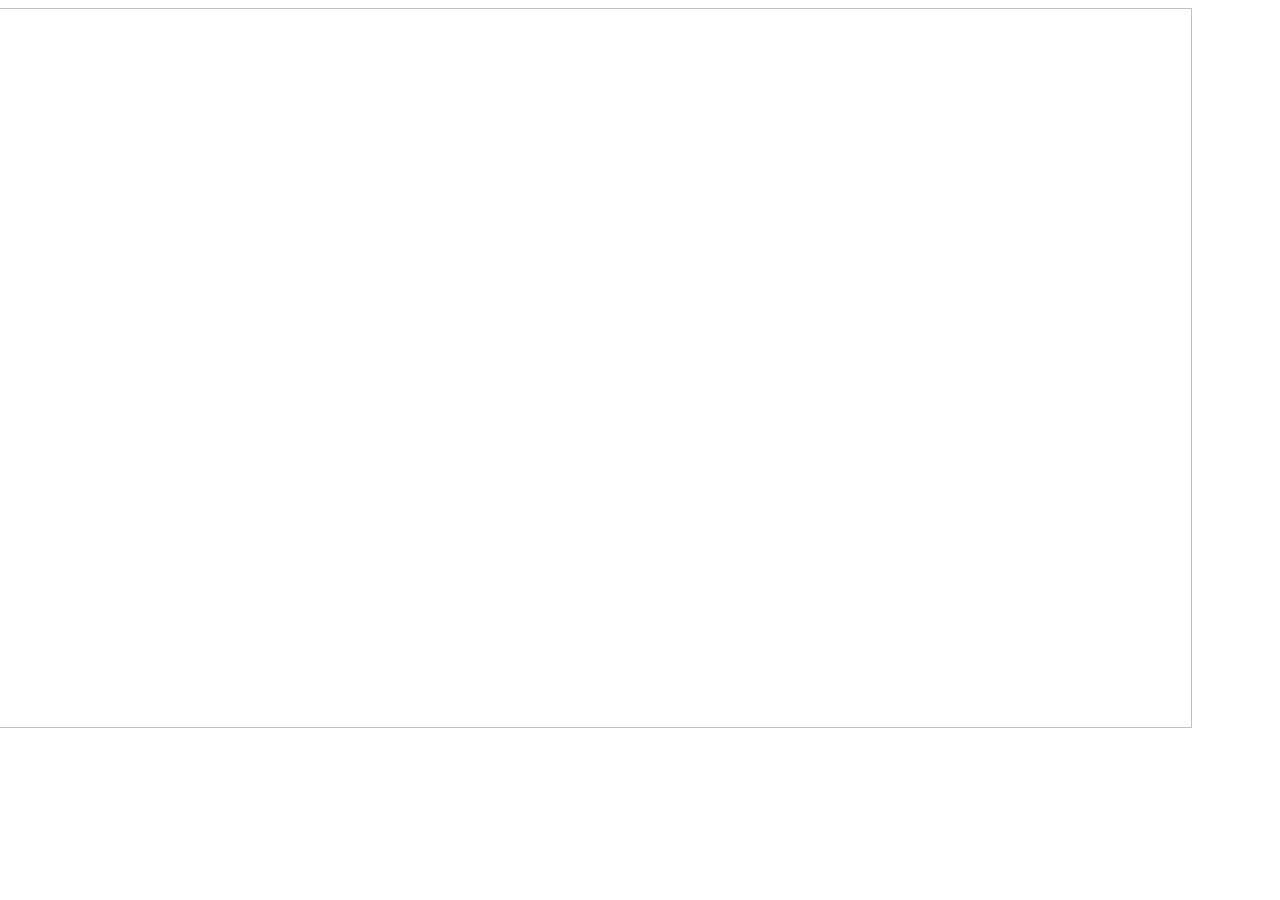
==== commit 8871bb47: "Add files via upload" ====
--- a/About-Developers.htm
+++ b/About-Developers.htm
@@ -27,8 +27,8 @@
   <o:LastAuthor>Eswar Kandipudi</o:LastAuthor>
   <o:Revision>2</o:Revision>
   <o:TotalTime>2</o:TotalTime>
-  <o:Created>2024-04-14T06:54:00Z</o:Created>
-  <o:LastSaved>2024-04-14T06:54:00Z</o:LastSaved>
+  <o:Created>2024-04-14T07:35:00Z</o:Created>
+  <o:LastSaved>2024-04-14T07:35:00Z</o:LastSaved>
   <o:Pages>1</o:Pages>
   <o:Characters>1</o:Characters>
   <o:Lines>1</o:Lines>
@@ -717,6 +717,19 @@
 	color:black;
 	mso-font-kerning:1.0pt;
 	mso-ligatures:standardcontextual;}
+a:link, span.MsoHyperlink
+	{mso-style-priority:99;
+	color:#0563C1;
+	mso-themecolor:hyperlink;
+	text-decoration:underline;
+	text-underline:single;}
+a:visited, span.MsoHyperlinkFollowed
+	{mso-style-noshow:yes;
+	mso-style-priority:99;
+	color:#954F72;
+	mso-themecolor:followedhyperlink;
+	text-decoration:underline;
+	text-underline:single;}
 span.GramE
 	{mso-style-name:"";
 	mso-gram-e:yes;}
@@ -783,17 +796,17 @@
  </o:shapelayout></xml><![endif]-->
 </head>
 
-<body lang=EN-IN style='tab-interval:36.0pt;word-wrap:break-word'>
+<body lang=EN-IN link="#0563C1" vlink="#954F72" style='tab-interval:36.0pt;
+word-wrap:break-word'>
 
 <div class=WordSection1>
 
 <p class=MsoNormal style='margin-top:0cm;margin-right:888.0pt;margin-bottom:
 0cm;margin-left:-72.0pt'><!--[if gte vml 1]><o:wrapblock><v:group id="Group_x0020_351"
   o:spid="_x0000_s1026" style='position:absolute;left:0;text-align:left;
-  margin-left:.3pt;margin-top:-11.4pt;width:817.2pt;height:397.8pt;z-index:251658240;
-  mso-position-horizontal-relative:page;mso-position-vertical-relative:page;
-  mso-width-relative:margin;mso-height-relative:margin' coordsize="121920,68579"
-  o:gfxdata="UEsDBBQABgAIAAAAIQAG7fvuFQEAAEYCAAATAAAAW0NvbnRlbnRfVHlwZXNdLnhtbJSSwU7DMAyG
+  margin-left:0;margin-top:0;width:960pt;height:540pt;z-index:251658240;
+  mso-position-horizontal-relative:page;mso-position-vertical-relative:page'
+  coordsize="121920,68579" o:gfxdata="UEsDBBQABgAIAAAAIQAG7fvuFQEAAEYCAAATAAAAW0NvbnRlbnRfVHlwZXNdLnhtbJSSwU7DMAyG
 70i8Q5QralN2QAi13YGOIyA0HiBK3DajcaI4lO3tSbtNgmlD4hjb3//7t1Iut3ZgIwQyDit+mxec
 ASqnDXYVf18/ZfecUZSo5eAQKr4D4sv6+qpc7zwQSzRSxfsY/YMQpHqwknLnAVOndcHKmJ6hE16q
 D9mBWBTFnVAOI2DM4qTB67KBVn4Oka22qbzfZOM7zh73c5NVxY2d+I2HjouziMfzyFQ/TwQY6MRF
@@ -803,1560 +816,359 @@
 RjLZ+vYzg8EyettRv9D3iX9/+EyLWpElUjaw63pQmB35mIOB98vx6QWUVJu9XSijgRsKHMbHh/0Z
 F1vbkcyxiGqULAbmWsur1uJmTFY6KpjbZiJOtraRgy7WXW1APfT9s+bfDBg3THXyBvjkB1CXW2nm
 P+wUHZPQVDtHSdM0RXePqj195DOujWI5YDXgWb5DxrVrz4G+79390xvYljm6I9uEb+S2fhyoZT96
-vely/AIAAP//AwBQSwMEFAAGAAgAAAAhAMFmpiOMCwAAc2UAAA4AAABkcnMvZTJvRG9jLnhtbOxd
-627bRhb+v8C+g6D/jTkXckghTtFNNkGBRWu03QegacoSlhIFio6dPv1+Z26URKohvSllL2sgEUUO
-h8PznducOXP09vunTTH7nFf7dbm9nrM3wXyWb7Pybr29v57/+7eP38Xz2b5Ot3dpUW7z6/mXfD//
-/t3f//b2cbfIebkqi7u8mqGT7X7xuLuer+p6t7i62merfJPu35S7fIuLy7LapDW+VvdXd1X6iN43
-xRUPgujqsazudlWZ5fs9zn4wF+fvdP/LZZ7VPy+X+7yeFddzjK3W/1f6/1v6/+rd23RxX6W71Tqz
-w0ifMYpNut7iob6rD2mdzh6qdaurzTqryn25rN9k5eaqXC7XWa7fAW/DgpO3+VSVDzv9LveLx/ud
-JxNIe0KnZ3eb/fT5U7X7dXdTgRKPu3vQQn+jd3laVhv6xChnT5pkXzzJ8qd6luEkC4SKpQRpM1wM
-g5AHkaVqtgLpWzdmq3+6WzlLAKG9NYpDlSQJAXLlHn11NKDdOlvgn6UCjlpU+Dq34K76ocrntpNN
-rz42afWfh913AGyX1uvbdbGuv2jmAzQ0qO3nm3V2U5kvIOhNNVvfXc9FAt7fphtwPa7TY2d0Ci9I
-N1E7uovel74fdXJbrHcf10VB1KdjO1zw7QnuHW9seOpDmT1s8m1thKTKC4y83O5X691+PqsW+eY2
-xxCrH+8YDShd7Osqr7MVHS7x4F8gOAYJf0GPshkYjXkPtqE7ejEKZ3GchNwwCtCOCXrzDHf/rtrX
-n/JyM6MDjA6DAInTRfr5X3s7HNfEUs2MQA8NAzKUxcEr4pGkzSNaCIi+L4VH+LfnkUhFMuQQEGgN
-JlXMY6s1nGKRYcDiJHJ6RbFY6WF45ZAuHC9Mh10kactjlUKnIEUviV3Et2eXmItEgRkuyi2PO/go
-e6eM8a2ljgeZ4V9X6S6HfqNuG6vh9QGp4HR7X+QzrQ9sK2+p9+e0L0sYg3bVtOJhIHhsxddJFk9E
-kHBlJEsEMhDaKD1XsNJFsSUlvS3JYhmFTmdgvN0Y6ah+un3CRTq8Le++wEauyur3n+E6Lovy8Xpe
-2qM5eZNQ/nR1Pit+3ILK5Li5g8od3LqDqi7el9q9M8P44aEul2ttL5qn2fEAPjOGPx1H5iW1ARLn
-LAmA99eR5CxKEg6LCa4XXEVQiEayPJJQkpyUKPlePIkirkVvBCS1g6Ndh4bE/++AMqd6DwD1JOgF
-KAsV4WgAVVEYKKsqHaCJjLk1eTyUkfGkx4JTq4npwAm5Mpb0AE5Pgn5wxmESEF4knyqCu3Liwyip
-lALbaPFUEjaM5HcsPDVvTQdP0YGnJ0EvPLnkTMBansWTCc5ZeCk8pTMe07CfsgNPT4J+eIahhMI9
-jydXQRQrZz9HF9BwWoBCcFoK15OgF6CH9lMyxqQLNTX2UwUOzlAK+T/NGAc4ttodiqYFJ+xeC05P
-gn5wHthPyQLEAGwwysEpooghUOAUrogTNaYB1Q+bjgHFjLAFqCdBP0AP/Fspw5ipE4cokReUTz15
-mg6c0IMtOD0J+sF5KJ8ylElyIp8cPm8c2EgCV2PLp4+LTMMh6ogMMU+CXoDCuY0VxVQxYYF8tgGV
-UMGhn7CMjWcTHpkEoLwjQoRzQyJEkiHAByfoLKCKSXEx+WQ+OjINPDsCRNyToJeASo7lVIrxnxPQ
-kGYsmOmaiMLoAurjI5cGlJY7XtM6HwKz1hrf2KVgE6p9Scs2enL9bVeCecgChagY8XMSySjRDJQu
-nIPPOOZwLoDNuIwTE+J+bohMLwSfrgmTy/enh/t5R7gC54YocxUikYIyKUAsIkWMmQ/ub6glWRKp
-AG4ASb/gjEejToeYj6ZdWvpHQZSiBy0P2oYUaAD9FLriMqGQhMY0EXC+jiCFACDpxYYsBP6iUUMW
-zHPoRCCFdJ1OigREboiYhhEC+aFxogFuG9IAC6xgHS2k4yPqI2oTQdQb1mYZR0ivqXoJaaiQhob8
-k3NCmggsy10MUB9TmwigHV60kMPcaGQSYq0cFvmM1oXpFMrFFS+gdX1UbRqQdindYTpXxSGLpDGj
-ImaA78SRvGhg0fisk4ksii4JHSagMRNKp8eSIxtD94ZaYzeuLg8BM6LHl5ro+rjaNCS0y9P1c/1e
-NvRQQhGVQrrmSwr9N2G1aeDZ5RQN84kOJRR4IstUS/ihhIaYrF5sba4JrE0D0Y7wgvCTt+ESirBx
-K1vpojYUaY52EjYNPDuSIYSfuvXC80hCwyBQJtx+KKExkghtbGH81TkT4HwJXtFrCxbTio2JUrhg
-Mc5AOl5SsFjz6rcNFscySKRN10qiEOuTrViZiCNrcV51sBgJ9+0w1MC1+YNUizCAJWaaRRrpF0xg
-G8DFloqa2Pc09HnH4rzJ9u0dKj5MbsPsB9OikzkRdkBJLKCYKRHANck1z10qGZrdxr11mgagEoqm
-HSr2wbheJhoC6BPEAWkcYVvOUfifM8ybEiekAlGrUTPEkbs+KadLdnrRw9xoARlUME0UW+zENEoC
-rGk6MR0d0onFFmWXI42Tlq97iSmMJ/ZuQIOfgzRmWOa5GKLeMZiE4sXaTUvvDlzPObKkKhDBaV7x
-hS3ptIKLXUoX54YI6JEdVcgoESfL6KGSgXR5bqObUeEXM6YhoR0qd6DG5TwJ4MEajdsFqIojcTG3
-CAscU3KLujxdnBsioBwr5NiqfB5PJqKk2do6voROLLpIurA9efGuYS+vSAjU46HNceQVdcmowN5z
-coR1Lur4kPr1jEkoXQhYF6TeN+wHaRQoZD6chxRb6nw2GnYrjzwdbRY0JgGp7IgZ4dwQvXvo6UYB
-Kixh8wbub6KAl/V0mxWNSQAadiS64NwgQA8iRgAU6b4nni7qrSEv+HKukfcLJoEogj1dWneYkPJI
-sshu6ujE9MKG1LsF04C0S0rFQDHlcRRDUrUh7YT0wobUuwWTgJRWuU69XZNQ1nvxJca2KiR2a0D/
-oNSSCzGMXmqpWUuaBqI+xKCLpM3CYQFdkSAgRHMgmrqgsADAPXaLOMwoszF6pBlCmOn6wVJa9mAq
-UZIv5apPorjrnalDiXMrd5Q9bd1hhYptf1hnFuVD6T7qlA5nKHvmRrJCGUQzELq6QTW030rdrj6p
-oIpBNleL7WErKB1h7Yz2OtDUNcgebtfZP/Lfj5qHYahAaBDJ5urt9MOoTqcrUoXNEdajbF1Tkkoz
-GLIdd+8e2rqFocojc/e4Vu7TtHb0wKB6tKbqEHbH1BGMrk/3aUeC7RrgBHrhPn3LCMXxntH6kDBu
-AMcEssNpHoD5tUmXAWMYDARLSK1hqBJeoM12ttcamP01QH38CPdgc4vZ23DY2l13n4ftWsxTlPvc
-AE1sqwXFs7J+ciMsxZa4mhJ3U1RzXqLsrK7gulnXKPNcrDdEeuxwbR5hC/OZTXukr/f1lyIn1i+2
-v+RLVFbRpYfpxL66v31fVLPPKVX703+mPGyxW6X2rGVI21QPVfdD95vCtrZLpm896vKj/rM92MZ0
-X67rSJ8OJrOjMcWkUZIZL+1KSoMo/ib95HJb+/u3KIStH3LwtnRoNDvRmb5hx+JIlQpDHyyyytY7
-hP2CCn8pW8syTpaOJdEK7V/K1mgQRyT3acnT6MJhqvlVKdtssCLVyvIbK9MOzaeCHz7AX3IIQVW1
-9GXQ1pf9VfCElKkP01pl6qdivZQp9nRLRfuBYfipmD473QPOJay4Dbpjj0WEXW4GNVdDfTzP1Y6E
-PFczEOKZxjd1ei9KrIfmbH7T5FgHuFfDqysEXlwmlGvkPlv9ooQAFio88xoX93xrJErHejrxFfdY
-Joo2IJGziAQCeIKgs3PP7HlP/3PnW25Zl2k41xkq+9qkFKR3GnK457DQUxUle5TjgePez5LAAeEa
-DFdLGPKr9O/eN57ni1BJ+gcu8Mse2k+1v0JCPx1y+F37g81vpbz7LwAAAP//AwBQSwMECgAAAAAA
-AAAhAImOtIlmmQIAZpkCABQAAABkcnMvbWVkaWEvaW1hZ2UxLmpwZ//Y/+AAEEpGSUYAAQEBASwB
-LAAA/9sAQwADAgIDAgIDAwMDBAMDBAUIBQUEBAUKBwcGCAwKDAwLCgsLDQ4SEA0OEQ4LCxAWEBET
-FBUVFQwPFxgWFBgSFBUU/9sAQwEDBAQFBAUJBQUJFA0LDRQUFBQUFBQUFBQUFBQUFBQUFBQUFBQU
-FBQUFBQUFBQUFBQUFBQUFBQUFBQUFBQUFBQU/8AAEQgIyg+fAwEiAAIRAQMRAf/EAB8AAAEFAQEB
-AQEBAAAAAAAAAAABAgMEBQYHCAkKC//EALUQAAIBAwMCBAMFBQQEAAABfQECAwAEEQUSITFBBhNR
-YQcicRQygZGhCCNCscEVUtHwJDNicoIJChYXGBkaJSYnKCkqNDU2Nzg5OkNERUZHSElKU1RVVldY
-WVpjZGVmZ2hpanN0dXZ3eHl6g4SFhoeIiYqSk5SVlpeYmZqio6Slpqeoqaqys7S1tre4ubrCw8TF
-xsfIycrS09TV1tfY2drh4uPk5ebn6Onq8fLz9PX29/j5+v/EAB8BAAMBAQEBAQEBAQEAAAAAAAAB
-AgMEBQYHCAkKC//EALURAAIBAgQEAwQHBQQEAAECdwABAgMRBAUhMQYSQVEHYXETIjKBCBRCkaGx
-wQkjM1LwFWJy0QoWJDThJfEXGBkaJicoKSo1Njc4OTpDREVGR0hJSlNUVVZXWFlaY2RlZmdoaWpz
-dHV2d3h5eoKDhIWGh4iJipKTlJWWl5iZmqKjpKWmp6ipqrKztLW2t7i5usLDxMXGx8jJytLT1NXW
-19jZ2uLj5OXm5+jp6vLz9PX29/j5+v/aAAwDAQACEQMRAD8A+HKKKK+oPlAooooFYKKKKBBS7qSi
-gB9FMp26gBaKKKACiiigAoooqbAFFFFAgpd1JRTFYfRTKdupWELRRRSAKKKKACiiigmwUUUUCCl3
-UlFADqKbmnZoAKKKKAFzS5ptFAD6KbmnZqSQooooEFFFFAgooooEFFFFIAooopAFFFFIBd1LTaKA
-H0U3dTqACiiigAooooFYKKKKBBRRRQIXdS02ilYB1FJupaQrBRRRSEFFFFABRRRQAUtJRQA7dS0y
-lzQA6ikzS0AFGaKKAHbqWmUuaVibDqKTNLSEFFFFABRRRQAUUUUAFFFFIVgooopWJCl3UlFIB1FN
-pd1ArC0UUUCCiiigAooooAKKKKACnbqbRQA+im0u6psAtFFFIAooooEFFFFArBRRRQIKduptFAD6
-KbmlzQSLRRRQIKKKKACiiigAzTs02igB1FJupakkKKKKAFzTs0yigB9FN3U6gBNtJTqKAG7qdSba
-SlYVh1FJupakkKKKKACiiigAooooAKKKKAF3U6mUUCsPopN1LQIKKKKBC7qWm0UrAOopN1LSAKKK
-KQBRRRQKwUUUUCCiiigAooooAKXNJRQA7NLTKXdSsTYdRRRSEFLmkooAdmlplLuoAdRSUtABRRRQ
-AUUUUibBRRRSsIKKKKQBRRRQKwUUUUCCl3UlFADqKbS7qAFooooAWl3U2igB9FNpd1TYBaKKKQBR
-RRQIKKKKBBRRRQIKKKKACiiigkXNLmm0UCH0U3dS5oAWiiigAzTs02igB1FJupakkKKKKACiiigA
-ooooAKKKKVgF3U6mUVIDttJS7qWgVhlFO202gkdupaZS0AOopN1LQAUUUUALup1MooFYfRSbqWgQ
-UUUUCCiiilYAooopAFFFFIBd1LTaM0AG2inZoxQKw2jNGKKBDs0U2l3UALS5pKKAHZpaZS7qCbDq
-KKKBBRRRQAUUUUrAFFFFIApd1JRQA6lplLupE2HUUUUrCCiiikAUUUUAFFFFABS7qSigB1FNpd1A
-rC0UUUCCiiigAooooAKKKKAFpd1NooEPopuaXNSIWiiikIKKKKACiiigQuaXNNooEPopu6loELRR
-RQAUUUUWCwUUUVJIUUUUALupabRQA6ik3UtABRRRQAUUUUrAFFFFSAUtJRQKw7dS0yloJHUUm6lo
-AKKKKACiiigVgooooEFFFFAh26lplLmlYB1FJmlqQCiiigAooooAKM0UUAOzRTaXdQKwtFFFAgoo
-ooEFFFFArBRRRQIKXdSUUAPoplO3UrALRRRSAKKKKACiiikTYKKKKVhBS7qSikA+imU7dQAtFFFA
-BRRRQAUUUUE2CiiigApd1JRQA6im5p2aACiiigAooopCCiiikIXNLmm0UhD6Kbup1ABRRRQAUUUU
-CsFFFFAgooooELupabRRYB9FN3U6pAKKKKACiiigVgooooEFFFFAC7qWm0UrAOopN1LUgFFFFABR
-RRQKwUUUUEhS0lFADt1LTKXNArDqKTNLQSFFFFABRRRSsAUuaSipAdmlplLuoAdRSUtABRRRQAUU
-UUCsFFFFAgpd1JRQIdRTaXdQKwtFFFAgooooAKKKKVgCiiikAU7dTaKAH0U2l3UhC0UUUrAFFFFI
-YUUUUE2CiiigQU7dTaKAH0U3NLmgBaKKKCQooooAKKKKADNOzTaKQh1FJupaQjweim0u6v1Q/fBa
-KKKVgCiiikAUUUUCsFFFFAhaXdTaKAH0U3NLmgBaKKKACiiigAoooqQCiiigQuaXNNop7iH0U3dS
-0hC0UUUgCiiigQUUUUCCiiigQu6lptFADqKTdS0AFFFFAC7qdTKWlYVh1FJupaQgooooFYKKKKCQ
-ooooAKKKKVgCiiipAKKKKAHbqWmUZoAfRSZpaACiiigAooooFYKKKKCQozRRQA7NFNo3UrAOoooq
-RWCiiigQUUUUAFFFFABS7qSigB9FMp26gBaKKKACl3UlFAh1LTKXdSsKw6iiikIKKKKACiiigAoo
-ooAKKKKRNgooopWEFLupKKQDqKbmnZoJsFFFFABRRRQAUUUUAFFFFAC5pc02ikA+im7qdmkAUUUU
-gCiiigQUUUUCCiiigQu6lptFArD6Kbup1AgooooEFFFFABRRRQAu6lptFKwrDqKTdS0hBRRRQA7d
-S0yloAdRSbqWgBNtJTqKAE3UtN20ZpWFYdRSZpakkKKKKACiiigAooooAKM0UUAOzS0ylzQKw6ik
-zS0EhRmiigB2aKbS7qVgFoooqQCiiigAooooFYKKKKBBRRRQAUUUUAFLupKKBD6KbS7qVhWFooop
-CCl3UlFAD6KZTt1AC0UUUAFFFFABRRRSJsFFFFKwgooopAFFFFBIUUUUAGadmm0UAOopuadmgAoo
-ooAXNLmm0UgH0U3dTqQBRRRSAKKKKBWCiiigkKKKKACiiigVgooooELupabRQIfRTd1OoAKKKKAF
-3UtNopWFYdRSbqWkIKKKKACiiigAooooAKWkopWAdupaZS5qQDbSU7NGKCbDaXNGKSgQ7NLTKXNA
-DqKM0UAFLmkooAdmlplLuoFYdRSUtBIUUUUAFFFFKwBRRRUgFLupKKAHUm2kpd1ACUU6k20CsJS7
-qSigQ6im0u6gBaduptFAh9FNpd1ArC0UUUCCiiigAooopWAKKKKQBTt1NooAfRTc0uaRItFFFIQU
-UUUgCiiigAooooAM07NNooAdRSbqWgkKKKKACiiigAooooAKKKKAF3U6mUUrCsPopN1LSJCiiikA
-UUUUAFFFFArC7qdTKKBD6KTdS0CCiiigAooopWFYKKKKQgooooAXdS02jNADqKM0UAFFFFABRRRU
-2AKKKKQBS5pKKCbDs0tMpd1Ah1FFFABRRRQAUUUUCsFFFFBIUu6kooAdS0yl3VNgHUUUUgCiiigA
-ooooAKXdSUUAOoptLuoFYWiiigQUUUUCCiiigVgooooELS7qbRQA+im5pc1IC0UUUAFFFFAgooop
-CCiiikIXNLmm0UgH0U3dS0ALRRRQAUUUUBYKKKKCQooooAXdS02igB1FJupaACiiigAooopWFYKK
-KKRI7dS0ylpAOopN1LQAUUUUAFFFFArBRRRQIKKKKBDt1LTKXNKwDqKTNLSAKKKKACiiigVgoooo
-EFGaKKAHZoptLuqbALRRRSAKKKKACiiigmwUUUUCCl3UlFAD6KZTt1BNhaKKKBBRRRQAUUUVNgCl
-3UlFIB9FMp26gBaKKKACiiigAooooFYKKKKBBS7qSigQ6im5p2aBBRRRQIKKKKACiiipAKKKKAFz
-S5ptFAh9FN3U6kAUUUUgCiiikAUUUUCCiiigQu6lptFAD6Kbup1AWCiiigkKKKKACiiigDweiiiv
-1M/ewzTt1NooEOopuadmkAUUUUgCiiikAUUUUEhRRRQAuadmmUUAPopu6nUAFFFFABRRRSsAUUUU
-gCiiii4rC7qdTKKZI+ik3UtIAooopAFFFFArBRRRQIKKKKBC7qWm0ZoAdRRuooAKWkooAdupaZS5
-pWFYdRSZpaQgooooJsFFFFAgooooAKKKKmwBRRRSAKXNJRQA7NLTKXdQA6ikpaACiiigAooooJsF
-FFFAgpd1JRQA6im0u6psAtFFFIVgooooEFFFFABRRRQAtLuptFAD6KbS7qAFooooAKduptFAh9FN
-zS5qRC0UUUCCiiigAooooAKKKKBBRRRSEFFFFIQZp2abRSAdRSbqWgkKKKKACiiigAooooAKKKKA
-F3U6mUtKwDqKTdS0gCiiikAUUUUCsFFFFBIUUUUAO3UtMooFYfRSbqWgQUUUUCCiiigAooooAduo
-ptGaVhWHUUZopCClzSUUAOzS0yl3UAOpMUtFADcUZp1JtoAXNFNo3VNibDqKKKQgooooAKKKKACi
-iigApd1JRQA6lplLuoJsOooooEFLupKKAHUU2l3VNgFooopAFFFFABRRRQKwUUUUCCiiigAooooA
-Wl3U2igQ+im5pc1IhaKKKBC5pc02igB9FN3UtAC0UUUAFFFFAgooopWEFFFFIQUUUUgsFFFFBIUU
-UUALupabRQA6ik3UtABRRRQA7dS0ylpWAdRSbqWkAUUUUgCiiigVgooooJCiiigAooooFYKKKKBD
-t1LTKXNAh1FJmloAKM0UUAOzRTaXdSsKwtFFFIQUUUUAFFFFABRRRSAKXdSUUrAPpNtNp26kISkp
-9JtoFYbS7qKSgQ+im0u6gBaKKKACl3UlFAD6KZTt1BNhaKKKBBRRRQAUUUVNgCiiikAUu6kooAdS
-baTNOzQA2inYpuKCQp26m0UAOopuadmgBc0uabRQIfRTd1OoEFFFFAgooooAKKKKkAooooAXdS02
-igVh9FN3U6lYQUUUVIgooooAKKKKACiiigBd1LTaKBWHUUm6loEFFFFABRRRQAUUUUAFLSUUAO3U
-tMpc0rCsOopM0tIkKKKKQBRRRQAUuaSigVh2aWmUu6gkdRSZpaACiiigAooopWFYKKKKQgpd1JRQ
-A6im0u6gBaKKKACiiikAUUUUrAFFFFIQU7dTaKBWH0U2l3UCFooooAKKKKACiiigmwUUUUCCnbqb
-RQA+im5pc1IC0UUUgCiiigAooooAM07NNooAdRTc07NBIUUUUAFFFFAgooooEFFFFAhd1OplFFgH
-0Um6lqQCiiigAooooFYKKKKVhBRRRUiF3U6mUUAPopN1LQAUUUUAFFFFArBRRRQIKKKKAF3UtNoz
-QA6ijNFABRRRQAUUUUrE2ClzSUVIh2aWmUuaAHUUZooAKKKKACiiigVgooooJCl3UlFADqWmUu6l
-YB1FFFIAooooAKKKKBWCiiigQUu6kopAOoptLupWAWiiikAUUUUCCiiigVgooooELS7qbRQA+im5
-pc0E2FooooEFFFFABRRRUgGadmm0UgH0U3NLmgBaKKKACiiigAooooJCiiigA3U7NNooFYdRSbqW
-gkKKKKACiiiiwBRRRUgFFFFADt1LTKWgVh1FJupaVgCiiipGFFFFArBRRRQIKKKKBDt1LTKM0APo
-pM0tArBRRRQI8Hooor9TP30KKKKBWCiiigQu6lptFAh1FJupaVgCiiipAKKKKBWCiiigQUtJRQA7
-dS0yloAdRSbqWgAooooAKKKKVgCiiikAUUUU7k2HbqWmUuaBDqKTNLUgFFFFABRRRQKwUUUUEhRm
-iigB2aKbS7qAFooooAKXdSUUAPoplO3UrCsLRRRSJCiiigVgooooEFFFFIAooopWAKKKKQBS7qSi
-gB9FMp26gBaKKKACiiigAooooJCiiigQUu6kooAdRTc07NSAUUUUiQooooAKKKKACiiigBc07NMo
-oAfRTd1OoAKKKKAF3UtNoosKw+im7qdUkhRRRQAUUUUAFFFFABRRRQKwUUUUrCCiiipELupabRQK
-w6ik3UtAgooooAKKKKACiiigApaSigB26lplLmlYB1FJmlqQCiiigAooooJsFFFFAgpc0lFADs0t
-Mpd1ArDqKSloJCiiigAooooAKXdSUUAOoptLupWFYWiiikIKduptFAD6KbS7qAFpNtLRQA2l3UtN
-20hDqKbS7qVhWFooopCCiiigAooooAKKKKACnbqbRQA+im5pc0Ei0UUUCDNOzTaKQDqKbup2aQBR
-RRSAKKKKACiiigkKKKKACiiigAooooAXdTqZRRYVh9FJupakkKKKKAF3U6mUUAPopN1LQAUUUUAF
-FFFArBRRRSsIKKKKkQUUUUCsFFFFAgooooAXdS02jNADqKM0UAFLmkooAdmlplLupWAdRRmipAKK
-KKACiiigmwUUUUCCiiigAooooFYKXdSUUEjqWmUu6gB1FFFABS7qSigB1FNpd1KwrC0UUUhBRRRQ
-AUUUUAFFFFIBaXdTaKVgH03bRml3UhDaKfim4oEFLuptFAh9FNzS5oAWiiigAzTs02igQ+im5pc0
-CFooooEFFFFIAooopAFFFFIA3U6m0UALtpKXdS0BYbRS7aSgkXdS02igB1FJupaAF3U6mUtArDqK
-TdS0EhRRRQAUUUUrAFFFFIAooooAdupaZRmgVh9FJupaVhBRRRUiCiiigAooooAKM0UUAOzRTaM0
-CsOoozRQIKKKKACiiigAooooAKXdSUUCH0Uyl3UrCsOoooqRBRRRQAUUUUAFLupKKCbDqWmUu6gQ
-6iiigAooooAKKKKVhWCiiikIKXdSUUAOoptO3UAFFFFABRRRSAKKKKQBRRRSELmlzTaKBD6KbmnZ
-oEFFFFABRRRQIKKKKBBRRRQIXdS5ptFKwD6KbupaQC0UUUgCiiigAooooAXdS02igVh1FJupaBBR
-RRQAUUUUCsFFFFBIUtJRQA7dS0ylpWAdRSbqWkAUUUUAFFFFArBRRRU2EFGaKKQh2aWmUuaAHUUm
-aWgAooooAKKKKBWCiiigQUZoooAdmim0u6gBaKKKACiiigQUUUVNhWCl3UlFIQ+im0u6gBaKKKAC
-iiigAooooJsFFFFAgpd1JRQA+imU7dSsAtFFFIAooooAKKKKCQooooAM07dTaKQDqKbmnZpAFFFF
-IAooooEFFFFAgooooELmnZplFArD6Kbup1AgooooEFFFFKwBRRRSAXdS02ikA+im7qdQAUUUUAFF
-FFArBRRRQIKKKKAF3UtNooFYdRSbqWgkKKKKACiiilYAooopAFLSUUAO3UtMpc0CsOoozRU2C4UU
-UUhhRRRQKwUUUUEhS5pKKAHZpaZS7qAPB91OplFfqlj97H0Um6lpAFFFFABRRRQKwUUUUCF3UtNo
-zQIdRRmipsAUUUUgCiiigVgooooEFLmkooAdmlplLuoAdRRRQAUUUUAFFFFKwBRRRSEFLupKKYrD
-qWmUu6lYQ6iiikAUUUUAFFFFBNgooooEFLupKKAHUU2l3UALRRRQAtLuptFAD6KbmlzU2JsLRRRQ
-IKKKKBBRRRQIKKKKQBRRRSAKKKKQC5pc02igB9FN3UtAC0UUUAFFFFArBRRRQIKKKKBC7qWm0UrA
-OopN1LSFYKKKKQgooooAKKKKACiiigB26lplLQA6ik3UtABRRRQA7dS0yjNKwrD6KTdS0iQooooA
-KKKKACiiigAooooFYKKKKmxIUZoopAOzRTaXdQKwtFFFAgooooAKKKKACiiigApd1JRQA+imU7dU
-2AWiiikAUUUUCCiiigVgooooEFLupKKAH0UynbqCbC0UUUCCiiigAooooAKXdSUUAOopuadmpJCi
-iigBaXdTaKAH0U3NOzQAYpuKdRQA3NLmjbSUhDqKbup1IQUUUUhBRRRQAUUUUAFFFFAC7qWm0UCs
-Popu6nUCCiiigQu6lptFKwDqKTdS0gCiiikAUUUUCsFFFFAgooooAKKKKAClpKKAHbqWmUuaVhWH
-UUmaWkSFFFFADt1LTKXNADqKTNLQAUUUUAFFFFArBRRRU2JCiiikAUUUUCsFFFFAgpd1JRQA6im0
-u6gBaKKKACl3UlFAD6KbS7qmwC0UUUgCiiigQUUUUCsFFFFAgooooAKKKKCbBTt1NooEPopuaXNA
-C0UUUAFO3U2igB1FNzTs1JIUUUUAFFFFABRRRQAUUUUgFzTs0yikA7FJRup1IVhlFO20lBIbqdTK
-KAH0Um6loAKKKKAF3UtNooFYfRTd1OoEFFFFAgooopWAKKKKQBRRRSAXdS02igBdtJS7qWgVhtFG
-2igQu6lptGaAHUtJmigB26lplLmgmw6ikzS0CCiiigAooopWAKKKKQBS5pKKAHZpaZS7qQrDqKSl
-pWJCiiikAUUUUAFFFFABS7qSigB1FNpd1ArC0UUUCCiiigAooooAKKKKAFpd1NooEPoptLuqbCsL
-RRRSEFFFFABRRRQAU7dTaKCR9FNzS5oELRRRQAUUUUAFFFFSSFFFFABmnZptFADqKTdS0AFFFFAB
-RRRSsAUUUVIBRRRQKwu6nUyloJHUUm6loAKKKKACiiigVgooooEFFFFAhd1OplFKwD6KTdS0gCii
-ikAUUUUAFFFFAC7qWm0ZoFYdRRmigQUUUUAFFFFBNgooooEFLmkooAfmimUu6lYB1FFFIAooooAK
-KKKRNgooopWEFLupKKQDqWmUu6gB1FFFABRRRQAUUUUCsFFFFAgpd1JRQA6im0u6gBaKKKACiiig
-QUUUVIhaXdTaKQh9FNzS5oAWiiigAooooEFFFFAgooooELmlzTaKAH0U3dS1IC0UUUAFFFFAWCii
-igkKKKKAF3UtNopWAdRSbqWpAKKKKACiiigVgooooJClpKKAHbqWmUtArDqKTdS0CCiiigQUUUUr
-AFFFFIB26lplLmkA6ikzS0AFFFFABRRRQKwUUUUCCjNFFADs0U2l3UE2FooooEFFFFABRRRSsAUU
-UUgCl3UlFAD6KZTt1IQtFFFKwXCiiikMKKKKCbBRRRQI8Hooor9VP3sKXNJRQA7NLTKXdSsA6ikp
-aQBRRRQAUUUUCsFLupKKCR1FNpd1IBaKKKVgCiiikAUUUUCsFFFFAgp26m0UAPoptLuoAWiiigAo
-oooAKKKKmwBRRRQIKduptFMVh9FNzS5pCFooopAFFFFAgooooEFFFFAgzTs02igB1FJupaACiiig
-Bc07NMooAfRTd1OqSQooooFYKKKKCQooooAKKKKVgCiiipAKKKKAF3U6mUUAPopN1LQAUUUUAFFF
-FArBRRRQIKKKKBC7qWm0ZpWAdRRmikKwUUUUhBRRRQAUUUUAFLmkooAdmlplLuoAdRRRQAUuaSig
-B2aWmUu6lYmw6ikpaQgooooAKKKKACiiigAooopE2CiiilYQUu6kopAOoptLuoFYWiiigQUUUUAF
-FFFABRRRQAtLuptFAD6KbmlzUgLRRRSAKKKKBBRRRQIKKKKBC5pc02igQ+im7qWgQtFFFAgooooA
-KKKKAF3UtNoosFh1FJupakkKKKKAF3U6mUUAPopN1LQAm2kp1FACbqWk20lKwrDqKTdS1JIUUUUA
-FFFFABRRRQAUUUUAO3UtMozQKw+ikzS0CCiiigQu6lptGaVgHUUZoqQCiiigAooooFYKKKKBBRRR
-QAUUUUAFLupKKBD6KZS7qVhWHUUUUhBS7qSigB1LTKXdQA6iiigAooooAKKKKRNgooopWEFFFFIA
-ooooFYKKKKBBS7qSigB1FNzTs0AFFFFAC0u6m0UAPopuaXNSAtFFFIAooooEFFFFAgooooEFFFFA
-gooooELupc02igQ+im7qWgBaKKKAF3UtNoosFh1FJupakkKKKKACiiigAooooAKKKKVgHbqWmUtS
-Au2m07dS0CsMpaNtJQSO3UtMpc0AOopM0tABRRRQA7dS0ylzQKw6ikzS0EhRRRQAUUUUrAFFFFSA
-UZoooAdmjFNpd1ACYop1JtoFYSl3UlFAh1FNpd1AC0u6kooEPoplO3UCsLRRRQIKKKKACiiilYAo
-oopAFLupKKAH0UynbqRNhaKKKVhBRRRSAKKKKACiiigApd1JRQA6im5p2aCQooooAKKKKACiiigA
-ooooAXNLmm0UhD6Kbup1IQUUUUhBRRRQAUUUUCsLupabRQIfRTd1OoEFFFFABRRRSsKwUUUUhBRR
-RQAu6lptFADqKTdS0AFFFFABRRRSsAUUUVIBS0lFArDt1LTKXNBI6ikzS0AFFFFABRRRQKwUUUUE
-hS5pKKAHZpaZS7qVgHUUlLUgFFFFABRRRQAUu6kooAdRTaXdQKwtFFFAgooooEFFFFArBRRRQIKd
-uptFAD6KbS7qVgFooopAFFFFABRRRSJsFFFFKwgp26m0UgH0U3NLmgBaKKKACiiigAooooJCiiig
-AzTs02igB1FJupaACiiigAooopWFYKKKKRIu6nUyikA+ik3UtABRRRQAUUUUCsFFFFAgooooELup
-1MopWAfRSbqWkAUUUUAFFFFArBRRRQIKKKKAF3UtNozU2AdRRmikAUUUUAFFFFBNgooooEFLmkoo
-AdmlplLuoFYdRRRQSFFFFABRRRSsAUu6koqQHUtMpd1ADqKKKACiiigAooooFYKKKKBBS7qSigQ6
-im0u6gVhaKKKBBRRRQAUUUUrAFFFFIBaXdTaKAH0U3NLmkIWiiikAUUUUhng9FFFfqp+9BRRRQKw
-UUUUCCl3UlFAD6KZTt1KwC0UUUgCiiigAooooJsFLupKKBDqKbmnbqQBRRRSAKKKKQBRRRQSFFFF
-AC5pc02igB9FNzTs0AFFFFABRRRSAKKKKQBRRRQKwu6lptFMQ+im7qdSEFFFFIAooooFYKKKKBBR
-RRQIXdS02igB1FJupaAClpKKAHbqWmUtKwrDqKTdS0hBRRRQKwUUUUEhRRRQAUUUVNgCiiikAUZo
-ooAdmlplLmgB1FJmloAKKKKACiiigVgooooJCjdRRQA6im0u6lYBaKKKkVgooooEFFFFABRRRQAU
-7dTaKAH0U2l3UALRRRQAUu6kooEPoplO3UrCsLRRRSEFFFFABRRRQAUUUUAFFFFIkKKKKQgzTs02
-ikA6im5p2aCQooooAKKKKACiiigAooooAXdTs0yilYB9FN3U6kAUUUUgCiiigVgooooJCiiigBd1
-OplFArD6KTdS0CCiiigQUUUUAFFFFAC7qWm0UrCsOoo3UUhBS0lFADt1LTKXNADqKTNLQA3bRmnU
-mKADNLTcUZqbE2HUUZopCCiiigAooooAKKKKAClzSUUAOzS0yl3UCsOopKWgkKXdSUUAOoptLuqb
-ALRRRSAKKKKACiiigVgooooEFFFFABRRRQAtLuptFAh9FNpd1KwrC0UUUhBTt1NooAfRTc0uaAFo
-oooAKKKKBBRRRSEFFFFIQUUUUgCiiigkKKKKADNOzTaKAHUUm6loAKKKKAF3U6mUUrAPopN1LSAK
-KKKQBRRRQKwUUUUEhRRRQAUUUUCsFFFFAhd1OplFAh9FJupaACiiigBd1LTaM0rCsOoozRSEFFFF
-ABRRRQAUUUUAFLmkoqbAOzRim0u6kAYpKfSbaCbDaXNFJQIfmimUu6gB1FFFABS7qSigB1LTKXdQ
-TYdRRRQIKKKKACiiipsAUUUUgCl3UlFADqTbSUu6gBKKdSbaBWEpd1JRQIdRTaduoAWl3U2igQ+i
-m5pc0CFooooEFFFFABRRRUgFFFFAC5pc02igQ+im7qWkIWiiikIKKKKQBRRRQAUUUUALupabRQFh
-1FJupaCQooooAKKKKACiiigAooooAdupaZS0rCsOopN1LSJCiiikAUUUUAFFFFArDt1LTKXNAh1F
-JmloEFFFFABRRRSsKwUUUUhBRmiigB2aKbS7qAFooooAKKKKACiiipsAUUUUhBS7qSigVh9FMp26
-gQtFFFABRRRQAUUUUE2CiiigQUu6kooAfRTKduqbALRRRSAKKKKACiiigApd1JRQA6im5p2aCQoo
-ooAKKKKBBRRRQIKKKKBC5pc02igB9FN3U6pAKKKKACiiigQUUUUrCCiiikIXdS02ikA+im7qdQAU
-UUUAFFFFArBRRRQIKKKKAF3UtNooAdRSbqWgAooooAKKKKVhWClpKKRI7dS0ylzSAdRSZpaACiii
-gAooooFYKKKKCQpc0lFADs0tMpd1KwDqKSlpAFFFFABRRRQKwUUUUCCl3UlFIB1FNpd1KwC0UUUg
-CiiigQUUUUCsFFFFAgp26m0UAPoptLuoJsLRRRQIKKKKACiiipsAU7dTaKQD6KZmnZoAWiiigAoo
-ooAKKKKCQooooAM07NNooEOopu6nZoEFFFFAgooooAKKKKkAooooAXdTqZRQKw+ik3UtKwHg9FNp
-d1fqZ++C0UUUAFFFFAgooooEFFFFAgzTs02igB9FNzS5qQFooooAKKKKBBRRRQIM07NNooEOopN1
-LSsAUUUVIBRRRQFgooooJCiiigBd1OplLQA6ik3UtABRRRQAUUUUrAFFFFIAoooouKw7dS0yimSP
-opN1LSAKKKKQBRRRQKwUUUUCCjNFFAh26im0ZoAdRRmigApc0lFADs0tMpd1KwrDqKKKQgooooJs
-FFFFAgooopAFFFFKwBRRRSAKXdSUUAOpaZS7qAHUUUUAFFFFABRRRQTYKKKKBBS7qSigB1FNpd1T
-YBaKKKRNgooooAKKKKACiiigBaXdTaKAH0U3NOzQAUUUUALmlzTaKBD6KbupakQtFFFAgooooAKK
-KKACiiigVgooopWEFFFFSIXdS02igVh1FJupaBBRRRQAUUUUAFFFFABS0lFADt1LTKWlYB1FJupa
-QBRRRSAKKKKBWCiiigkKKKKAHbqWmUuaBWHUUmaWgkKKKKACiiigAozRRQA7NFNpd1KwrC0UUUhB
-S7qSigB9FMp26gBaTbS0UANo3U6k20hC0U2l3UrCsLRRRSEFFFFABRRRQAUUUUAFLupKKAH0Uynb
-qCbC0UUUCCl3UlFADqKbmnZqQCiiikAUUUUAFFFFBIUUUUAFFFFABRRRQAuaXNNooEPopu6nVIgo
-oooELupabRQA+im7qdQAUUUUAFFFFArBRRRSsIKKKKkQUUUUCsFFFFAgooooAXdS02igB1FJupaA
-ClpKKAHbqWmUuaVgHUUmaWkAUUUUgCiiigmwUUUUCCiiigAooooFYKXNJRQSOzS0yl3UAOopKWgA
-pd1JRQA6im0u6lYVhaKKKQgooooAKKKKACiiikAU7dTaKVgH0m2kpd1IQlJT6btoFYKXdTaKBD6K
-bS7qAFooooAKduptFAD6KZmnZoJFooooEFFFFABRRRUgFFFFIAzTs02igB2KbijdTqAG0Uu2koJD
-NOzTaKAHUUm6loAXdTqZRQKw+im7qdQSFFFFABRRRRYAoooqQCiiigBd1OplFArD6KTdS0rCCiii
-pEFFFFABRRRQAUUUUALupabRmgVh1FGaKBBRRRQAUUUUAFFFFABS5pKKAHZpaZS7qVibDqKKKkQU
-UUUAFFFFABS7qSigVh2aWmUu6gkdRSUtABRRRQAUUUUrCsFFFFIQUu6kooAdRTaXdQAtFFFABRRR
-SAKKKKVgCiiikIWl3U2igVh9FNzS5oELRRRQAUUUUAFFFFBIUUUUCFzS5ptFIB9FN3UuaQC0UUUg
-CiiigAooooAM07NNooCw6ik3UtBIUUUUAFFFFArBRRRQSFFFFADt1LTKWlYB1FJupaQBRRRQAUUU
-UCsFFFFKwgoooqRDt1LTKM0APopM0tABRRRQAUUUUCsFFFFAgozRRQA7NFNozQA6ijNFABRRRQAU
-UUUrE2ClzSUVIh+aKZS7qAHUUUUAFFFFABRRRQTYKKKKBBS7qSigB9FMpd1KwDqKKKQBRRRQAUUU
-UCsFFFFAgpd1JRSAdRTc07dSsAUUUUgCiiigQUUUUCCiiigQuaXNNooEPopuadmgQUUUUCCiiikA
-UUUUgFzS5ptFIB9FN3UtAC0UUUAFFFFAWCiiigkKKKKAF3UtNooFYdRSbqWgkKKKKACiiilYAooo
-pAFFFFAHg9FFFfqR+9i5p2aZRQA+im7qdQAUUUUAFFFFArBRRRQSFFFFAC7qWm0UrAPopu6nUgCi
-iigAooooFYKKKKBC7qWm0UCHUUm6lpWAKKKKkAooooFYKKKKBBS0lFADt1LTKXNADqKTNLQAUUUU
-AFFFFKwBRRRSAKXNJRTJsOzS0yl3UrCHUUlLSAKKKKACiiigmwUUUUCCl3UlFADqKbS7qAFooooA
-KduptFAD6KbS7qVhWFooopEhRRRQKwUUUUCCiiikAUUUUrAFFFFIAp26m0UAPopuaXNAC0UUUAFF
-FFAgooooEFFFFAgzTs02ikA6ik3UtIAooopEhRRRQAUUUUAFFFFAC7qdTKKAH0Um6loAKKKKAF3U
-6mUUrCsPopN1LSJCiiigAooooAKKKKACiiigVgooopWEFFFFSIXdS02jNArDqKM0UCCiiigAoooo
-AKKKKAClzSUUAOzS0yl3UrAOoooqQCiiigQUUUUCsFFFFAgpd1JRQA6lplLuoJsOooooEFFFFABR
-RRQAUu6kooAdRTaXdSsKwtFFFIQtLuptFAD6KbS7qAFpu2nUUANpd1Lim4pCHUU3NLmkIWiiikIK
-KKKACiiigAooooAXNLmm0UCH0U3dS0CFooooEG6nU2ilYB1FJupaQBRRRSAKKKKAsFFFFBIUUUUA
-FFFFABRRRQA7dS0ylpWFYdRSbqWkSFFFFADt1LTKKAH0Um6loAKKKKACiiigVgoooqbCCiiikIKK
-KKBWCiiigQUZoooAdmim0u6gBaKKKACl3UlFAD80Uyl3UrAOoooqQCiiigQUUUUCsFFFFAgooooA
-KKKKCbBS7qSigQ+imU7dQAtFFFABS7qSigB1FNp26lYVgooopCCiiigAooooAKKKKQC5pd1NopAP
-xTcUZp2aQhlFOxSUCDNLmm0UCH0U3dTqACiiigBc0uabRQKw+im7qWgQtFFFAgooopWAKKKKQBRR
-RSAXdS02igBdtJS7qWgVhtFLtpKBC7qWm0UAOpabupaAHbqWmUtArDqKTdS0EhRRRQAUUUUrAFFF
-FIAozRRQA7dS0ylzQKw6ikzS1NiQooopAFFFFABRRRQAUZoooAdmim0u6gVhaKKKBBRRRQAUUUUA
-FFFFABS7qSigQ+im0u6psKwtFFFIQUUUUAFFFFABS7qSigmw+imU7dQIWiiigAooooAKKKKkkKKK
-KACnbqbRQA6im5p2aACiiigAooopAFFFFIAooopCFzTs0yigQ+im7qdQIKKKKACiiigVgooooEFF
-FFAhd1LTaKVgH0U3dTqQBRRRSAKKKKACiiigBd1LTaKBWHUUm6loEFFFFABRRRQKwUUUUEhS0lFA
-Dt1LTKXNKwDqKM0UgCiiigAooooFYKKKKmxIUuaSikA7NLTKXdQA6ikpaACiiigAooooFYKKKKBB
-S7qSigB1FNpd1AC0UUUAFFFFAgoooqbCsLS7qbRSEPoptLuoAWiiigAooooAKKKKCQooooEFO3U2
-igB9FNzS5qQFooooAKKKKACiiigkKKKKADNOzTaKQDqKTdS0gCiiikAUUUUCsFFFFBIUUUUALup1
-MpaBWHUUm6loEFFFFAgooopWAKKKKQC7qdTKKQD6KTdS0AFFFFABRRRQKwUUUUCCiiigBd1LTaM0
-E2HUUZooEFFFFABRRRSsB4PRRRX6nY/fLBRRRSEFFFFIB26lplLQA6ik3UtABRRRQAUUUUCsFFFF
-BIUUUUAO3UtMpc0rAOopM0tIAooooAKKKKBWCjNFFBI7NFNpd1AC0UUVNgCiiikAUUUUCsFFFFAg
-pd1JRQA+imU7dQAtFFFABRRRQAUUUVNgCiiigQUu6kopisPoplO3UrCFooopAFFFFABRRRQTYKKK
-KBBS7qSigB1FNzTs0AFFFFAC5pc02igB9FNzTs1JIUUUUCCiiigQUUUUCCiiikAUUUUgCiiikAu6
-lptFAD6Kbup1ABRRRQAUUUUCsFFFFAgooooELupabRSsA6ik3UtIVgooopCCiiigAooooAKWkooA
-dupaZS5oAdRSZpaACjNFFADs0tMpc0rE2HUUmaWkIKKKKACiiigAooooAKKKKQrBRRRSsSFLupKK
-QDqKbS7qBWFooooEFFFFABRRRQAUUUUAFO3U2igB9FNpd1TYBaKKKQBRRRQIKKKKBWCiiigQU7dT
-aKAH0U3NLmgkWiiigQUUUUAFFFFABmnZptFADqKTdS1JIUUUUALmnZplFAD6Kbup1ACbaSnUUAN3
-U6k20lKwrDqKTdS1JIUUUUAFFFFABRRRQAUUUUALup1MooFYfRSbqWgQUUUUCF3UtNopWAdRSbqW
-kAUUUUgCiiigVgooooEFFFFABRRRQAUuaSigB2aWmUu6lYmw6iiikIKXNJRQA7NLTKXdQA6ikpaA
-CiiigAooopE2CiiilYQUUUUgCiiigVgooooEFLupKKAHUU2l3UALRRRQAtLuptFAD6KbS7qmwC0U
-UUgCiiigQUUUUCCiiigQUUUUAFFFFBIuaXNNooEPopu6lzQAtFFFABmnZptFADqKTdS1JIUUUUAF
-FFFABRRRQAUUUUrALup1MoqQHbaSl3UtArDKKdtptBI7dS0yloAdRSbqWgAooooAXdTqZRQKw+ik
-3UtAgooooEFFFFKwBRRRSAKKKKQC7qWm0ZoANtFOzRigVhtGaMUUCHZoptLuoAWlzSUUAOzS0yl3
-UE2HUUUUCCiiigAooopWAKKKKQBS7qSigB1LTKXdSJsOooopWEFFFFIAooooAKKKKACl3UlFADqK
-bS7qBWFooooEFFFFABRRRQAUUUUALS7qbRQIfRTc0uakQtFFFIQUUUUAFFFFAhc0uabRQIfRTd1L
-QIWiiigAoooosFgoooqSQooooAXdS02igB1FJupaACiiigAooopWAKKKKkApaSigVh26lplLQSOo
-pN1LQAUUUUAFFFFArBRRRQIKKKKBDt1LTKXNKwDqKTNLUgFFFFABRRRQAUZoooAdmim0u6gVhaKK
-KBBRRRQIKKKKBWCiiigQUu6kooAfRTKdupWAWiiikAUUUUAFFFFImwUUUUrCCl3UlFIB9FMp26gB
-aKKKACiiigAooooJsFFFFABS7qSigB1FNzTs0AFFFFABRRRSEFFFFIQuaXNNopCH0U3dTqACiiig
-AooooFYKKKKBBRRRQIXdS02iiwD6Kbup1SAUUUUAFFFFArBRRRQIKKKKAF3UtNopWAdRSbqWpAKK
-KKACiiigVgooooJClpKKAHbqWmUuaBWHUUmaWgkKKKKACiiilYApc0lFSA7NLTKXdQA6ikpaACii
-igAooooFYKKKKBBS7qSigQ6im0u6gVhaKKKBHg9FGaK/Uz9+CiiigQUUUUrCsFFFFSIKXNJRQA7N
-LTKXdQA6iiigAooooAKKKKCbBRRRQIKXdSUUAOpaZS7qVgHUUUUgCiiigAooooJsFLupKKBDqKbS
-7qQC0UUUrAFFFFIAooooFYKKKKBC0u6m0UAPopuaXNAC0UUUAFFFFABRRRUgFFFFAhc0uabRT3EP
-opu6lpCFooopAFFFFAgooooEFFFFAhd1LTaKAHUUm6loAKKKKAF3U6mUtKwrDqKTdS0hBRRRQKwU
-UUUEhRRRQAUUUUrAFFFFSAUUUUAO3UtMozQA+ikzS0AFFFFABRRRQKwUUUUEhRmiigB2aKbRupWA
-dRRRUisFFFFAgooooAKKKKACl3UlFAD6KZTt1AC0UUUAFLupKKBDqWmUu6lYVh1FFFIQUUUUAFFF
-FABRRRQAUUUUibBRRRSsIKXdSUUgHUU3NOzQTYKKKKACiiigAooooAKKKKAFzS5ptFIB9FN3U7NI
-AooopAFFFFAgooooEFFFFAhd1LTaKBWH0U3dTqBBRRRQIKKKKACiiigBd1LTaKVhWHUUm6lpCCii
-igB26lplLQA6ik3UtACbaSnUUAJupabtozSsKw6ikzS1JIUUUUAFFFFABRRRQAUZoooAdmlplLmg
-Vh1FJmloJCjNFFADs0U2l3UrALRRRUgFFFFABRRRQKwUUUUCCiiigAooooAKXdSUUCH0U2l3UrCs
-LRRRSEFLupKKAH0UynbqAFooooAKKKKACiiikTYKKKKVhBRRRSAKKKKCQooooAM07NNooAdRTc07
-NABRRRQAuaXNNopAPopu6nUgCiiikAUUUUCsFFFFBIUUUUAFFFFArBRRRQIXdS02igQ+im7qdQAU
-UUUALupabRSsKw6ik3UtIQUUUUAFFFFABRRRQAUtJRSsA7dS0ylzUgG2kp2aMUE2G0uaMUlAh2aW
-mUuaAHUUZooAKXNJRQA7NLTKXdQKw6ikpaCQooooAKKKKVgCiiipAKXdSUUAOpNtJS7qAEop1Jto
-FYSl3UlFAh1FNpd1AC07dTaKBD6KbS7qBWFooooEFFFFABRRRSsAUUUUgCnbqbRQA+im5pc0iRaK
-KKQgooopAFFFFABRRRQAZp2abRQA6ik3UtBIUUUUAFFFFABRRRQAUUUUALup1MopWFYfRSbqWkSF
-FFFIAooooAKKKKBWF3U6mUUCH0Um6loEFFFFABRRRSsKwUUUUhBRRRQAu6lptGaAHUUZooAKKKKA
-CiiipsAUUUUgClzSUUE2HZpaZS7qBDqKKKACiiigAooooFYKKKKCQpd1JRQA6lplLuqbAOooopAF
-FFFABRRRQAUu6kooAdRTaXdQKwtFFFAgooooEFFFFArBRRRQIWl3U2igB9FNzS5qQFooooAKKKKB
-BRRRSEFFFFIQuaXNNopAPopu6loAWiiigAooooCwUUUUEhRRRQAu6lptFADqKTdS0AFFFFABRRRS
-sKwUUUUiR26lplLSAdRSbqWgAooooAKKKKBWCiiigQUUUUCHbqWmUuaVgHUUmaWkAUUUUAFFFFAr
-BRRRQIKM0UUAOzRTaXdU2AWiiikAUUUUAFFFFBNgooooEFLupKKAH0UynbqCbC0UUUCCiiigAooo
-qbAFLupKKQD6KZTt1AC0UUUAFFFFABRRRQKwUUUUCCl3UlFAjwejdRRX6mfvw7NFNpd1ArC0UUUE
-hRRRQAUUUVNhWCiiikIKduptFAD6KbS7qAFooooAKKKKBBRRRQKwUUUUCCnbqbRQA+imZp2amwC0
-UUUAFFFFABRRRQSGaduptFAh1FNzTs0gCiiikAUUUUgCiiigkKKKKAFzTs0yigB9FN3U6gAooooA
-KKKKVgCiiikAUUUUXFYXdTqZRTJH0Um6lpAFFFFIAooooFYKKKKBBRRRQIXdS02jNADqKN1FABS0
-lFADt1LTKXNKwrDqKTNLSEFFFFBNgooooEFFFFABRRRU2AKKKKQBS5pKKAHZpaZS7qAHUUlLQAUU
-UUAFFFFBNgooooEFLupKKAHUU2l3VNgFooopCsFFFFAgooooAKKKKAFpd1NooAfRTaXdQAtFFFAB
-Tt1NooEPopuaXNSIWiiigQUUUUAFFFFABRRRQIKKKKQgooopCDNOzTaKQDqKTdS0EhRRRQAUUUUA
-FFFFABRRRQAu6nUylpWAdRSbqWkAUUUUgCiiigVgooooJCiiigB26lplFArD6KTdS0CCiiigQUUU
-UAFFFFADt1FNozSsKw6ijNFIQUuaSigB2aWmUu6gB1JilooAbijNOpNtAC5optG6psTYdRRRSEFF
-FFABRRRQAUUUUAFLupKKAHUtMpd1BNh1FFFAgpd1JRQA6im0u6psAtFFFIAooooAKKKKBWCiiigQ
-UUUUAFFFFAC0u6m0UCH0U3NLmpELRRRQIXNLmm0UAPopu6loAWiiigAooooEFFFFKwgooopCCiii
-kFgooooJCiiigBd1LTaKAHUUm6loAKKKKAHbqWmUtKwDqKTdS0gCiiikAUUUUCsFFFFBIUUUUAFF
-FFArBRRRQIdupaZS5oEOopM0tABRmiigB2aKbS7qVhWFooopCCiiigAooooAKKKKQBS7qSilYB9J
-tptO3UhCUlPpNtArDaXdRSUCH0U2l3UALRRRQAUu6kooAfRTKduoJsLRRRQIKKKKACiiipsAUUUU
-gCl3UlFADqTbSZp2aAG0U7FNxQSFO3U2igB1FNzTs0ALmlzTaKBD6Kbup1AgooooEFFFFABRRRUg
-FFFFAC7qWm0UCsPopu6nUrCCiiipEFFFFABRRRQAUUUUALupabRQKw6ik3UtAgooooAKKKKACiii
-gApaSigB26lplLmlYVh1FJmlpEhRRRSAKKKKAClzSUUCsOzS0yl3UEjqKTNLQAUUUUAFFFFKwrBR
-RRSEFLupKKAHUU2l3UALRRRQAUUUUgCiiilYAooopCCnbqbRQKw+im0u6gQtFFFABRRRQAUUUUE2
-CiiigQU7dTaKAH0U3NLmpAWiiikAUUUUAFFFFABmnZptFADqKbmnZoJCiiigAooooEFFFFAgoooo
-ELup1MoosA+ik3UtSAUUUUAFFFFArBRRRSsIKKKKkQu6nUyigB9FJupaACiiigAooooFYKKKKBBR
-RRQAu6lptGaAHUUZooAKKKKACiiilYmwUuaSipEOzS0ylzQA6ijNFABRRRQAUUUUCsFFFFBIUu6k
-ooAdS0yl3UrAOooopAFFFFABRRRQKwUUUUCCl3UlFIB1FNpd1KwC0UUUgCiiigQUUUUCsFFFFAha
-XdTaKAH0U3NLmgmwtFFFAgooooAKKKKkAzTs02ikA+im5pc0ALRRRQAUUUUAFFFFBJ4PRRRX6mfv
-oUUUUAFLupKKAHUU2l3UE2FooooEFFFFABRRRUkhRRRSAWl3U2igB9FNzTs0AFFFFABRRRQIKKKK
-BBRRRQIXNLmm0UAPopu6lqQFooooAKKKKBWCiiigQu6lptFAh1FJupaVgCiiipAKKKKBWCiiigQU
-tJRQA7dS0yloAdRSbqWgAooooAKKKKVgCiiikAUUUU7k2HbqWmUuaBDqKTNLUgFFFFABRRRQKwUU
-UUEhRmiigB2aKbS7qAFooooAKXdSUUAPoplO3UrCsLRRRSJCiiigVgooooEFFFFIAooopWAKKKKQ
-BS7qSigB9FMp26gBaKKKACiiigAooooJCiiigQUu6kooAdRTc07NSAUUUUiQooooAKKKKACiiigB
-c07NMooAfRTd1OoAKKKKAF3UtNoosKw+im7qdUkhRRRQAUUUUAFFFFABRRRQKwUUUUrCCiiipELu
-pabRQKw6ik3UtAgooooAKKKKACiiigApaSigB26lplLmlYB1FJmlqQCiiigAooooJsFFFFAgpc0l
-FADs0tMpd1ArDqKSloJCiiigAooooAKXdSUUAOoptLupWFYWiiikIKduptFAD6KbS7qAFpNtLRQA
-2l3UtN20hDqKbS7qVhWFooopCCiiigAooooAKKKKACnbqbRQA+im5pc0Ei0UUUCDNOzTaKQDqKbu
-p1IAooopAFFFFABRRRQSFFFFABRRRQAUUUUALup1MoosKw+ik3UtSSFFFFAC7qdTKKAH0Um6loAK
-KKKACiiigVgooopWEFFFFSIKKKKBWCiiigQUUUUALupabRmgB1FGaKAClzSUUAOzS0yl3UrAOooz
-RUgFFFFABRRRQTYKKKKBBRRRQAUUUUCsFLupKKCR1LTKXdQA6iiigApd1JRQA6im0u6lYVhaKKKQ
-gooooAKKKKACiiikAtLuptFKwD6btozS7qQhtFPxTcUCCl3U2igQ+im5pc0ALRRRQAZp2abRQIfR
-Tc0uaBC0UUUCCiiikAUUUUgCiiikAu6lptFAC7aSl3UtAWG0Uu2koJF3UtNooAdRSbqWgBd1OplL
-QKw6ik3UtBIUUUUAFFFFKwBRRRSAKKKKAHbqWmUZoFYfRSbqWlYQUUUVIgooooAKKKKACjNFFADs
-0U2jNArDqKM0UCCiiigAooooAKKKKACl3UlFAh9FMpd1KwrDqKKKkQUUUUAFFFFABS7qSigmw6lp
-lLuoEOooooAKKKKACiiilYVgooopCCl3UlFADqKbTt1ABRRRQAUUUUgCiiikAUUUUhC5pc02igQ+
-im5p2aBBRRRQAUUUUCCiiigQUUUUCF3UuabRSsA+im7qWkAtFFFIAooooAKKKKAF3UtNooFYdRSb
-qWgQUUUUAFFFFArBRRRQSFLSUUAO3UtMpaVgHUUm6lpAFFFFABRRRQKwUUUVNhBRmiikIdmlplLm
-gB1FJmloAKKKKACiiigVgooooEFGaKKAHZoptLuoAWiiigAooooEFFFFTYVgpd1JRSEPoptLuoAW
-iiigAooooAKKKKCbBRRRQIKXdSUUAPoplO3UrALRRRSAKKKKACiiigkKKKKADNO3U2ikA6im5p2a
-QBRRRSAKKKKBBRRRQIKKKKBC5p2aZRQKw+im7qdQIKKKKBBRRRSsAUUUUgF3UtNopAPopu6nUAFF
-FFAHg9FFFfqZ+9hRRRQAUUUUAFFFFABmnZptFAh1FJupaBBRRRQIKKKKVgsFFFFIkKKKKQC7qdTK
-KAH0Um6loAKKKKACiiigVgooooJCiiigBd1OplFKwD6KTdS0gCiiigAooooFYKKKKBC7qWm0ZoEO
-oozRU2AKKKKQBRRRQKwUUUUCClzSUUAOzS0yl3UAOooooAKKKKACiiilYAooopCCl3UlFMVh1LTK
-XdSsIdRRRSAKKKKACiiigmwUUUUCCl3UlFADqKbS7qAFooooAWl3U2igB9FNzS5qbE2FooooEFFF
-FAgooooEFFFFIAooopAFFFFIBc0uabRQA+im7qWgBaKKKACiiigVgooooEFFFFAhd1LTaKVgHUUm
-6lpCsFFFFIQUUUUAFFFFABRRRQA7dS0yloAdRSbqWgAooooAdupaZRmlYVh9FJmlpEhRRRQAUUUU
-AFFFFABRRRQKwUUUVNiQozRRSAdmim0u6gVhaKKKBBRRRQAUUUUAFFFFABS7qSigB9FMp26psAtF
-FFIAooooEFFFFArBRRRQIKXdSUUAPoplO3UE2FooooEFFFFABRRRQAUu6kooAdRTc07NSSFFFFAC
-0u6m0UAPopuadmgAxTcU6igBuaXNG2kpCHUU3dTqQgooopCCiiigAooooAKKKKAF3UtNooFYfRTd
-1OoEFFFFAhd1LTaKVgHUUm6lpAFFFFIAooooFYKKKKBBRRRQAUUUUAFLSUUAO3UtMpc0rCsOopM0
-tIkKKKKAHbqWmUuaAHUUmaWgAooooAKKKKBWCiiipsSFFFFIAooooFYKKKKBBS7qSigB1FNpd1AC
-0UUUAFLupKKAH0U2l3VNgFooopAFFFFAgooooFYKKKKBBRRRQAUUUUE2CnbqbRQIfRTc0uaAFooo
-oAKduptFADqKbmnZqSQooooAKKKKACiiigAooopALmnZplFIB2KSjdTqQrDKKdtpKCQ3U6mUUAPo
-pN1LQAUUUUALupabRQKw+im7qdQIKKKKBBRRRSsAUUUUgCiiikAu6lptFAC7aSl3UtArDaKNtFAh
-d1LTaM0AOpaTNFADt1LTKXNBNh1FJmloEFFFFABRRRSsAUUUUgClzSUUAOzS0yl3UhWHUUlLSsSF
-FFFIAooooAKKKKACl3UlFADqKbS7qBWFooooEFFFFABRRRQAUUUUALS7qbRQIfRTaXdU2FYWiiik
-IKKKKACiiigAp26m0UEj6KbmlzQIWiiigAooooAKKKKkkKKKKADNOzTaKAHUUm6loAKKKKACiiil
-YAoooqQCiiigVhd1OplLQSOopN1LQAUUUUAFFFFArBRRRQIKKKKBC7qdTKKVgH0Um6lpAFFFFIAo
-oooAKKKKAF3UtNozQKw6ijNFAgooooAKKKKCbBRRRQIKXNJRQA/NFMpd1KwDqKKKQBRRRQAUUUUi
-bBRRRSsIKXdSUUgHUtMpd1ADqKKKACiiigAooooFYKKKKBBS7qSigB1FNpd1AC0UUUAFFFFAgooo
-qRC0u6m0UhD6KbmlzQAtFFFABRRRQIKKKKBBRRRQIXNLmm0UAPopu6lqQFooooAKKKKAsFFFFBIU
-UUUALupabRSsA6ik3UtSAUUUUAFFFFArBRRRQSFLSUUAO3UtMpaBWHUUm6loEFFFFAgooopWAKKK
-KQDt1LTKXNIDwfdS02iv1Wx+9j6Kbup1SAUUUUAFFFFABRRRQAUUUUALupabRQKw6ik3UtAgoooo
-EFFFFKwrBRRRSEFLSUUgHbqWmUuaAHUUmaWgAooooAKKKKCbBRRRQIKXNJRQA7NLTKXdSsA6ikpa
-QBRRRQAUUUUCsFLupKKCR1FNpd1IBaKKKVgCiiikAUUUUCsFFFFAgp26m0UAPoptLuoAWiiigAoo
-ooAKKKKmwBRRRQIKduptFMVh9FNzS5pCFooopAFFFFAgooooEFFFFAgzTs02igB1FJupaACiiigB
-c07NMooAfRTd1OqSQooooFYKKKKCQooooAKKKKVgCiiipAKKKKAF3U6mUUAPopN1LQAUUUUAFFFF
-ArBRRRQIKKKKBC7qWm0ZpWAdRRmikKwUUUUhBRRRQAUUUUAFLmkooAdmlplLuoAdRRRQAUuaSigB
-2aWmUu6lYmw6ikpaQgooooAKKKKACiiigAooopE2CiiilYQUu6kopAOoptLuoFYWiiigQUUUUAFF
-FFABRRRQAtLuptFAD6KbmlzUgLRRRSAKKKKBBRRRQIKKKKBC5pc02igQ+im7qWgQtFFFAgooooAK
-KKKAF3UtNoosFh1FJupakkKKKKAF3U6mUUAPopN1LQAm2kp1FACbqWk20lKwrDqKTdS1JIUUUUAF
-FFFABRRRQAUUUUAO3UtMozQKw+ikzS0CCiiigQu6lptGaVgHUUZoqQCiiigAooooFYKKKKBBRRRQ
-AUUUUAFLupKKBD6KZS7qVhWHUUUUhBS7qSigB1LTKXdQA6iiigAooooAKKKKRNgooopWEFFFFIAo
-oooFYKKKKBBS7qSigB1FNzTs0AFFFFAC0u6m0UAPopuaXNSAtFFFIAooooEFFFFAgooooEFFFFAg
-ooooELupc02igQ+im7qWgBaKKKAF3UtNoosFh1FJupakkKKKKACiiigAooooAKKKKVgHbqWmUtSA
-u2m07dS0CsMpaNtJQSO3UtMpc0AOopM0tABRRRQA7dS0ylzQKw6ikzS0EhRRRQAUUUUrAFFFFSAU
-ZoooAdmjFNpd1ACYop1JtoFYSl3UlFAh1FNpd1AC0u6kooEPoplO3UCsLRRRQIKKKKACiiilYAoo
-opAFLupKKAH0UynbqRNhaKKKVhBRRRSAKKKKACiiigApd1JRQA6im5p2aCQooooAKKKKACiiigAo
-oooAXNLmm0UhD6Kbup1IQUUUUhBRRRQAUUUUCsLupabRQIfRTd1OoEFFFFABRRRSsKwUUUUhBRRR
-QAu6lptFADqKTdS0AFFFFABRRRSsAUUUVIBS0lFArDt1LTKXNBI6ikzS0AFFFFABRRRQKwUUUUEh
-S5pKKAHZpaZS7qVgHUUlLUgFFFFABRRRQAUu6kooAdRTaXdQKwtFFFAgooooEFFFFArBRRRQIKdu
-ptFAD6KbS7qVgFooopAFFFFABRRRSJsFFFFKwgp26m0UgH0U3NLmgBaKKKACiiigAooooJCiiigA
-zTs02igB1FJupaACiiigAooopWFYKKKKRIu6nUyikA+ik3UtABRRRQAUUUUCsFFFFAgooooELup1
-MopWAfRSbqWkAUUUUAFFFFArBRRRQIKKKKAF3UtNozU2AdRRmikAUUUUAFFFFBNgooooEFLmkooA
-dmlplLuoFYdRRRQSFFFFABRRRSsB4PRRRX6ofvtgooooJHbqWmUZpWAfRSZpakAooooAKKKKACii
-igAozRRQA7NFNo3UCsOoozRQSFFFFABRRRSsKwUUUVIgpd1JRQA+imU7dQAtFFFABRRRQIKKKKBW
-CiiigQUu6kooAfRTKdupWAWiiikAUUUUAFFFFBNgpd1JRQIdRTc07dSAKKKKQBRRRSAKKKKCQooo
-oAXNLmm0UAPopuadmgAooooAKKKKQBRRRSAKKKKBWF3UtNopiH0U3dTqQgooopAFFFFArBRRRQIK
-KKKBC7qWm0UAOopN1LQAUtJRQA7dS0ylpWFYdRSbqWkIKKKKBWCiiigkKKKKACiiipsAUUUUgCjN
-FFADs0tMpc0AOopM0tABRRRQAUUUUCsFFFFBIUbqKKAHUU2l3UrALRRRUisFFFFAgooooAKKKKAC
-nbqbRQA+im0u6gBaKKKACl3UlFAh9FMp26lYVhaKKKQgooooAKKKKACiiigAooopEhRRRSEGadmm
-0UgHUU3NOzQSFFFFABRRRQAUUUUAFFFFAC7qdmmUUrAPopu6nUgCiiikAUUUUCsFFFFBIUUUUALu
-p1MooFYfRSbqWgQUUUUCCiiigAooooAXdS02ilYVh1FG6ikIKWkooAdupaZS5oAdRSZpaAG7aM06
-kxQAZpabijNTYmw6ijNFIQUUUUAFFFFABRRRQAUuaSigB2aWmUu6gVh1FJS0EhS7qSigB1FNpd1T
-YBaKKKQBRRRQAUUUUCsFFFFAgooooAKKKKAFpd1NooEPoptLupWFYWiiikIKduptFAD6KbmlzQAt
-FFFABRRRQIKKKKQgooopCCiiikAUUUUEhRRRQAZp2abRQA6ik3UtABRRRQAu6nUyilYB9FJupaQB
-RRRSAKKKKBWCiiigkKKKKACiiigVgooooELup1MooEPopN1LQAUUUUALupabRmlYVh1FGaKQgooo
-oAKKKKACiiigApc0lFTYB2aMU2l3UgDFJT6TbQTYbS5opKBD80Uyl3UAOooooAKXdSUUAOpaZS7q
-CbDqKKKBBRRRQAUUUVNgCiiikAUu6kooAdSbaSl3UAJRTqTbQKwlLupKKBDqKbTt1AC0u6m0UCH0
-U3NLmgQtFFFAgooooAKKKKkAooooAXNLmm0UCH0U3dS0hC0UUUhBRRRSAKKKKACiiigBd1LTaKAs
-OopN1LQSFFFFABRRRQAUUUUAFFFFADt1LTKWlYVh1FJupaRIUUUUgCiiigAooooFYdupaZS5oEOo
-pM0tAgooooAKKKKVhWCiiikIKM0UUAOzRTaXdQAtFFFABRRRQAUUUVNgCiiikIKXdSUUCsPoplO3
-UCFooooAKKKKACiiigmwUUUUCCl3UlFAD6KZTt1TYBaKKKQBRRRQAUUUUAFLupKKAHUU3NOzQSFF
-FFABRRRQIKKKKBBRRRQIXNLmm0UAPopu6nVIBRRRQAUUUUCCiiilYQUUUUhC7qWm0UgH0U3dTqAC
-iiigAooooFYKKKKBBRRRQAu6lptFADqKTdS0AFFFFABRRRSsKwUtJRSJHbqWmUuaQDqKTNLQAUUU
-UAFFFFArBRRRQSFLmkooAdmlplLupWAdRSUtIAooooAKKKKBWCiiigQUu6kopAOoptLupWAWiiik
-AUUUUCCiiigVgooooEFO3U2igB9FNpd1BNhaKKKBHg9FGaK/Uz9+CiiigAooooJsFLmkooEOzS0y
-l3VNgHUUlLSAKKKKACiiigAooooAKXdSUUAOoptLuoJsLRRRQIKKKKACiiipsKwUUUUhC0u6m0UA
-PoptLuoAWiiigAooooEFFFFAgooooEGadmm0UAPopuaXNSAtFFFABRRRQIKKKKBBmnZptFAh1FJu
-paVgCiiipAKKKKAsFFFFBIUUUUALup1MpaAHUUm6loAKKKKACiiilYAooopAFFFFFxWHbqWmUUyR
-9FJupaQBRRRSAKKKKBWCiiigQUZoooEO3UU2jNADqKM0UAFLmkooAdmlplLupWFYdRRRSEFFFFBN
-gooooEFFFFIAooopWAKKKKQBS7qSigB1LTKXdQA6iiigAooooAKKKKCbBRRRQIKXdSUUAOoptLuq
-bALRRRSJsFFFFABRRRQAUUUUALS7qbRQA+im5p2aACiiigBc0uabRQIfRTd1LUiFooooEFFFFABR
-RRQAUUUUCsFFFFKwgoooqRC7qWm0UCsOopN1LQIKKKKACiiigAooooAKWkooAdupaZS0rAOopN1L
-SAKKKKQBRRRQKwUUUUEhRRRQA7dS0ylzQKw6ikzS0EhRRRQAUUUUAFGaKKAHZoptLupWFYWiiikI
-KXdSUUAPoplO3UALSbaWigBtG6nUm2kIWim0u6lYVhaKKKQgooooAKKKKACiiigApd1JRQA+imU7
-dQTYWiiigQUu6kooAdRTc07NSAUUUUgCiiigAooooJCiiigAooooAKKKKAFzS5ptFAh9FN3U6pEF
-FFFAhd1LTaKAH0U3dTqACiiigAooooFYKKKKVhBRRRUiCiiigVgooooEFFFFAC7qWm0UAOopN1LQ
-AUtJRQA7dS0ylzSsA6ikzS0gCiiikAUUUUE2CiiigQUUUUAFFFFArBS5pKKCR2aWmUu6gB1FJS0A
-FLupKKAHUU2l3UrCsLRRRSEFFFFABRRRQAUUUUgCnbqbRSsA+k20lLupCEpKfTdtArBS7qbRQIfR
-TaXdQAtFFFABTt1NooAfRTM07NBItFFFAgooooAKKKKkAooopAGadmm0UAOxTcUu6loAbRS7aSgk
-M07NNooAdRSbqWgBd1OplFArD6Kbup1BIUUUUAFFFFFgCiiipAKKKKAF3U6mUUCsPopN1LSsIKKK
-KkQUUUUAFFFFABRRRQAu6lptGaBWHUUZooEFFFFABRRRQAUUUUAFLmkooAdmlplLupWJsOoooqRB
-RRRQAUUUUAFLupKKBWHZpaZS7qCR1FJS0AFFFFABRRRSsKwUUUUhBS7qSigB1FNpd1AC0UUUAFFF
-FIAooopWAKKKKQhaXdTaKBWH0U3NLmgQtFFFABRRRQAUUUUEhRRRQIXNLmm0UgH0U3dS5pALRRRS
-AKKKKACiiigAzTs02igLDqKTdS0EhRRRQAUUUUCsFFFFBIUUUUAO3UtMpaVgHUUm6lpAFFFFABRR
-RQKwUUUUrCCiiipEO3UtMozQA+ikzS0AFFFFABRRRQKwUUUUCCjNFFADs0U2jNADqKM0UAFFFFAB
-RRRSsTYKXNJRUiH5oplLuoAdRRRQAUUUUAFFFFBNgooooEFLupKKAH0Uyl3UrAOooopAFFFFABRR
-RQKwUUUUCCl3UlFIB1FNzTt1KwBRRRSAKKKKBBRRRQIKKKKBC5pd1NooA8Hpd1JRX6qfvo+im0u6
-lYVhaKKKQgooooEFFFFArBS7qSikIfRTKdupWAWiiikAUUUUAFFFFABRRRQAUu6kooAdRTc07NBI
-UUUUCCiiikAUUUUiQooopALmnZplFAD6Kbup1ABRRRQAUUUUCsFFFFBIUUUUALupabRSsA+im7qd
-SAKKKKACiiigVgooooELupabRQIdRSbqWlYAoooqQCiiigVgooooEFLSUUAO3UtMpc0AOopM0tAB
-RRRQAUUUUrAFFFFIApc0lFMmw7NLTKXdSsIdRSUtIAooooAKKKKCbBRRRQIKXdSUUAOoptLuoAWi
-iigAp26m0UAPoptLupWFYWiiikSFFFFArBRRRQIKKKKQBRRRSsAUUUUgCnbqbRQA+im5pc0ALRRR
-QAUUUUCCiiigQUUUUCDNOzTaKQDqKTdS0gCiiikSFFFFABRRRQAUUUUALup1MooAfRSbqWgAoooo
-AXdTqZRSsKw+ik3UtIkKKKKACiiigAooooAKKKKBWCiiilYQUUUVIhd1LTaM0CsOoozRQIKKKKAC
-iiigAooooAKXNJRQA7NLTKXdSsA6iiipAKKKKBBRRRQKwUUUUCCl3UlFADqWmUu6gmw6iiigQUUU
-UAFFFFABS7qSigB1FNpd1KwrC0UUUhC0u6m0UAPoptLuoAWm7adRQA2l3UuKbikIdRTc0uaQhaKK
-KQgooooAKKKKACiiigBc0uabRQIfRTd1LQIWiiigQbqdTaKVgHUUm6lpAFFFFIAooooCwUUUUEhR
-RRQAUUUUAFFFFADt1LTKWlYVh1FJupaRIUUUUAO3UtMooAfRSbqWgAooooAKKKKBWCiiipsIKKKK
-QgooooFYKKKKBBRmiigB2aKbS7qAFooooAKXdSUUAPzRTKXdSsA6iiipAKKKKBBRRRQKwUUUUCCi
-iigAooooJsFLupKKBD6KZTt1AC0UUUAFLupKKAHUU2nbqVhWCiiikIKKKKACiiigAooopALml3U2
-ikA/FNxRmnZpCGUU7FJQIM0uabRQIfRTd1OoAKKKKAFzS5ptFArD6KbupaBC0UUUCCiiilYAooop
-AFFFFIBd1LTaKAF20lLupaBWG0Uu2koELupabRQA6lpu6loAdupaZS0CsOopN1LQSFFFFABRRRSs
-AUUUUgCjNFFADt1LTKXNArDqKTNLU2JCiiikAUUUUAFFFFABRmiigB2aKbS7qBWFooooEFFFFABR
-RRQAUUUUAFLupKKBD6KbS7qmwrC0UUUhBRRRQAUUUUAFLupKKCbD6KZTt1AhaKKKACiiigAoooqS
-QooooAKduptFADqKbmnZoAKKKKACiiikAUUUUgCiiikIXNOzTKKBD6Kbup1AgooooAKKKKBWCiii
-gQUUUUCF3UtNopWAfRTd1OpAFFFFIAooooAKKKKAF3UtNooFYdRSbqWgQUUUUAFFFFArBRRRQSFL
-SUUAO3UtMpc0rAOoozRSAKKKKACiiigVgoooqbEhS5pKKQDs0tMpd1ADqKSloAKKKKACiiigVgoo
-ooEFLupKKAHUU2l3UALRRRQAUUUUCCiiipsKwtLuptFIQ+im0u6gBaKKKACiiigAooooJCiiigQU
-7dTaKAH0U3NLmpAWiiigAooooAKKKKCQooooAM07NNopAOopN1LSAKKKKQBRRRQKwUUUUEng9FFF
-fqp++hRRRQAtLuptFAD6KbmlzUki0UUUAFFFFAgooooELmlzTaKQh9FN3UtIBaKKKQBRRRQAUUUU
-AFFFFAC7qWm0UCsOopN1LQIKKKKBBRRRSsKwUUUUhBRRRSAdupaZS0AOopN1LQAUUUUAFFFFArBR
-RRQSFFFFADt1LTKXNKwDqKTNLSAKKKKACiiigVgozRRQSOzRTaXdQAtFFFTYAooopAFFFFArBRRR
-QIKXdSUUAPoplO3UALRRRQAUUUUAFFFFTYAooooEFLupKKYrD6KZTt1KwhaKKKQBRRRQAUUUUE2C
-iiigQUu6kooAdRTc07NABRRRQAuaXNNooAfRTc07NSSFFFFAgooooEFFFFAgooopAFFFFIAooopA
-LupabRQA+im7qdQAUUUUAFFFFArBRRRQIKKKKBC7qWm0UrAOopN1LSFYKKKKQgooooAKKKKAClpK
-KAHbqWmUuaAHUUmaWgAozRRQA7NLTKXNKxNh1FJmlpCCiiigAooooAKKKKACiiikKwUUUUrEhS7q
-SikA6im0u6gVhaKKKBBRRRQAUUUUAFFFFABTt1NooAfRTaXdU2AWiiikAUUUUCCiiigVgooooEFO
-3U2igB9FNzS5oJFooooEFFFFABRRRQAZp2abRQA6ik3UtSSFFFFAC5p2aZRQA+im7qdQAm2kp1FA
-Dd1OpNtJSsKw6ik3UtSSFFFFABRRRQAUUUUAFFFFAC7qdTKKBWH0Um6loEFFFFAhd1LTaKVgHUUm
-6lpAFFFFIAooooFYKKKKBBRRRQAUUUUAFLmkooAdmlplLupWJsOooopCClzSUUAOzS0yl3UAOopK
-WgAooooAKKKKRNgooopWEFFFFIAooooFYKKKKBBS7qSigB1FNpd1AC0UUUALS7qbRQA+im0u6psA
-tFFFIAooooEFFFFAgooooEFFFFABRRRQSLmlzTaKBD6Kbupc0ALRRRQAZp2abRQA6ik3UtSSFFFF
-ABRRRQAUUUUAFFFFKwC7qdTKKkB22kpd1LQKwyinbabQSO3UtMpaAHUUm6loAKKKKAF3U6mUUCsP
-opN1LQIKKKKBBRRRSsAUUUUgCiiikAu6lptGaADbRTs0YoFYbRmjFFAh2aKbS7qAFpc0lFADs0tM
-pd1BNh1FFFAgooooAKKKKVgCiiikAUu6kooAdS0yl3UibDqKKKVhBRRRSAKKKKACiiigApd1JRQA
-6im0u6gVhaKKKBBRRRQAUUUUAFFFFAC0u6m0UCH0U3NLmpELRRRSEFFFFABRRRQIXNLmm0UCH0U3
-dS0CFooooAKKKKLBYKKKKkkKKKKAF3UtNooAdRSbqWgAooooAKKKKVgCiiipAKWkooFYdupaZS0E
-jqKTdS0AFFFFABRRRQKwUUUUCCiiigQ7dS0ylzSsA6ikzS1IBRRRQAUUUUAFGaKKAHZoptLuoFYW
-iiigQUUUUCCiiigVgooooEFLupKKAH0UynbqVgFooopAFFFFABRRRSJsFFFFKwgpd1JRSAfRTKdu
-oAWiiigAooooAKKKKCbBRRRQAUu6kooAdRTc07NABRRRQAUUUUhBRRRSELmlzTaKQh9FN3U6gAoo
-ooAKKKKBWCiiigQUUUUCF3UtNoosA+im7qdUgFFFFABRRRQKwUUUUCCiiigBd1LTaKVgHUUm6lqQ
-CiiigDweiiiv1U/egooooAKKKKACiiigBd1OplFFgsPopN1LUkhRRRQAUUUUCsFFFFBIu6nUyilY
-B9FJupakAooooAKKKKACiiigAooooAXdS02jNArDqKM0UCCiiigQUUUUrCsFFFFSIKXNJRQA7NLT
-KXdQA6iiigAooooAKKKKCbBRRRQIKXdSUUAOpaZS7qVgHUUUUgCiiigAooooJsFLupKKBDqKbS7q
-QC0UUUrAFFFFIAooooFYKKKKBC0u6m0UAPopuaXNAC0UUUAFFFFABRRRUgFFFFAhc0uabRT3EPop
-u6lpCFooopAFFFFAgooooEFFFFAhd1LTaKAHUUm6loAKKKKAF3U6mUtKwrDqKTdS0hBRRRQKwUUU
-UEhRRRQAUUUUrAFFFFSAUUUUAO3UtMozQA+ikzS0AFFFFABRRRQKwUUUUEhRmiigB2aKbRupWAdR
-RRUisFFFFAgooooAKKKKACl3UlFAD6KZTt1AC0UUUAFLupKKBDqWmUu6lYVh1FFFIQUUUUAFFFFA
-BRRRQAUUUUibBRRRSsIKXdSUUgHUU3NOzQTYKKKKACiiigAooooAKKKKAFzS5ptFIB9FN3U7NIAo
-oopAFFFFAgooooEFFFFAhd1LTaKBWH0U3dTqBBRRRQIKKKKACiiigBd1LTaKVhWHUUm6lpCCiiig
-B26lplLQA6ik3UtACbaSnUUAJupabtozSsKw6ikzS1JIUUUUAFFFFABRRRQAUZoooAdmlplLmgVh
-1FJmloJCjNFFADs0U2l3UrALRRRUgFFFFABRRRQKwUUUUCCiiigAooooAKXdSUUCH0U2l3UrCsLR
-RRSEFLupKKAH0UynbqAFooooAKKKKACiiikTYKKKKVhBRRRSAKKKKCQooooAM07NNooAdRTc07NA
-BRRRQAuaXNNopAPopu6nUgCiiikAUUUUCsFFFFBIUUUUAFFFFArBRRRQIXdTqZRQIfRTd1OoAKKK
-KAF3UtNopWFYdRSbqWkIKKKKACiiigAooooAKWkopWAdupaZS5qQDbSU7NGKCbDaXNGKSgQ7NLTK
-XNADqKM0UAFLmkooAdmlplLuoFYdRSUtBIUUUUAFFFFKwBRRRUgFLupKKAHUm2kpd1ACUU6k20Cs
-JS7qSigQ6im0u6gBaduptFAh9FNpd1ArC0UUUCCiiigAooopWAKKKKQBTt1NooAfRTc0uaRItFFF
-IQUUUUgCiiigAooooAM07NNooAdRSbqWgkKKKKACiiigAooooAKKKKAF3U6mUUrCsPopN1LSJCii
-ikAUUUUAFFFFArC7qdTKKBD6KTdS0CCiiigAooopWFYKKKKQgooooAXdS02jNADqKM0UAFFFFABR
-RRU2AKKKKQBS5pKKCbDs0tMpd1Ah1FFFABRRRQAUUUUCsFFFFBIUu6kooAdS0yl3VNgHUUUUgCii
-igAooooAKXdSUUAOoptLuoFYWiiigQUUUUCCiiigVgooooELS7qbRQA+im5pc1IC0UUUAFFFFAgo
-oopCCiiikIXNLmm0UgH0U3dS0ALRRRQAUUUUBYKKKKCQooooAXdS02igB1FJupaACiiigAooopWF
-YKKKKRI7dS0ylpAOopN1LQAUUUUAFFFFArBRRRQIKKKKBDt1LTKXNKwDqKTNLSAKKKKACiiigVgo
-oooEFGaKKAHZoptLuqbAeD7qWm0V+qH75YdRSbqWgQUUUUCCiiigAooooAKWkooAdupaZS5pWFYd
-RSZpaQgooooAKKKKCbBRmiigQ7NLTKXNTYB1FJmlpAFFFFABRRRQAUUUUAFG6iigB2aKbS7qBWFo
-oooJCiiigAoooqbCsFFFFIQU7dTaKAH0U2l3UALRRRQAUUUUCCiiigVgooooEFO3U2igB9FMzTs1
-NgFooooAKKKKACiiigkM07NNooEOopuadmkAUUUUgCiiikAUUUUEhRRRQAuadmmUUAPopu6nUAFF
-FFABRRRSsAUUUUgCiiii4rC7qdTKKZI+ik3UtIAooopAFFFFArBRRRQIKKKKBC7qWm0ZoAdRRuoo
-AKWkooAdupaZS5pWFYdRSZpaQgooooJsFFFFAgooooAKKKKmwBRRRSAKXNJRQA7NLTKXdQA6ikpa
-ACiiigAooooJsFFFFAgpd1JRQA6im0u6psAtFFFIVgooooEFFFFABRRRQAtLuptFAD6KbS7qAFoo
-ooAKduptFAh9FNzS5qRC0UUUCCiiigAooooAKKKKBBRRRSEFFFFIQZp2abRSCw6ik3UtBIUUUUAF
-FFFABRRRQAUUUUALup1MpaVgHUUm6lpAFFFFIAooooFYKKKKCQooooAdupaZRQKw+ik3UtAgoooo
-EFFFFABRRRQA7dRTaM0rCsOoozRSEFLmkooAdmlplLuoAdSYpaKAG4ozTqTbQAuaKbRuqbE2HUUU
-UhBRRRQAUUUUAFFFFABS7qSigB1LTKXdQTYdRRRQIKXdSUUAOoptLuqbALRRRSAKKKKACiiigVgo
-oooEFFFFABRRRQAtLuptFAh9FNzS5qRC0UUUCFzS5ptFAD6KbupaAFooooAKKKKBBRRRSsIKKKKk
-QUUUUBYKKKKCQooooAXdS02igB1FJupaACiiigB26lplLSsA6ik3UtIAooopAFFFFArBRRRQSFFF
-FABRRRQKwUUUUCHbqWmUuaBDqKTNLQAUZoooAdmim0u6lYVhaKKKQgooooAKKKKACiiikAUu6kop
-WAfSbabTt1IQlJT6TbQKw2l3UUlAh9FNpd1AC0UUUAFLupKKAH0UynbqCbC0UUUCCiiigAoooqbA
-FFFFIApd1JRQA6k20madmgBtFOxTcUEhTt1NooAdRTc07NAC5pc02igQ+im7qdQIKKKKBBRRRQAU
-UUVIBRRRQAu6lptFArD6Kbup1KwgoooqRBRRRQAUUUUAFFFFAC7qWm0UCsOopN1LQIKKKKACiiig
-AooooAKWkooAdupaZS5pWFYdRSZpaRIUUUUgCiiigApc0lFArDs0tMpd1BI6ikzS0AFFFFABRRRS
-sKwUUUUhBS7qSigB1FNpd1AC0UUUAFFFFIAooopWAKKKKQgp26m0UCsPoptLuoELRRRQAUUUUAFF
-FFBNgooooEFO3U2igB9FNzS5qQFooopAFFFFABRRRQAZp2abRQA6im7qdmgkKKKKACiiigQUUUUC
-CiiigQu6nUyiiwD6KTdS1IBRRRQAUUUUCsFFFFKwgoooqRC7qdTKKAH0Um6loAKKKKACiiigVgoo
-ooEFFFFAC7qWm0ZoAdRRmigAooooAKKKKVibBS5pKKkQ7NLTKXNADqKM0UAFFFFABRRRQKwUUUUE
-hS7qSigB1LTKXdSsA6iiikAUUUUAFFFFArBRRRQI8Hooor9TP30KKKKQDt1FNozQKw6ijNFBIUUU
-UAFFFFABRRRQAUuaSigB+aKZS7qVhWHUUUUhBRRRQIKKKKBWCl3UlFIQ6lplLupWAdRRRSAKKKKA
-CiiigAooooAKXdSUUAOoptLuoJsLRRRQIKKKKACiiipJCiiikAtLuptFAD6KbmnZoAKKKKACiiig
-QUUUUCCiiigQuaXNNooAfRTd1LUgLRRRQAUUUUCsFFFFAhd1LTaKBDqKTdS0rAFFFFSAUUUUCsFF
-FFAgpaSigB26lplLQA6ik3UtABRRRQAUUUUrAFFFFIAooop3JsO3UtMpc0CHUUmaWpAKKKKACiii
-gVgooooJCjNFFADs0U2l3UALRRRQAUu6kooAfRTKdupWFYWiiikSFFFFArBRRRQIKKKKQBRRRSsA
-UUUUgCl3UlFAD6KZTt1AC0UUUAFFFFABRRRQSFFFFAgpd1JRQA6im5p2akAooopEhRRRQAUUUUAF
-FFFAC5p2aZRQA+im7qdQAUUUUALupabRRYVh9FN3U6pJCiiigAooooAKKKKACiiigVgooopWEFFF
-FSIXdS02igVh1FJupaBBRRRQAUUUUAFFFFABS0lFADt1LTKXNKwDqKTNLUgFFFFABRRRQTYKKKKB
-BS5pKKAHZpaZS7qBWHUUlLQSFFFFABRRRQAUu6kooAdRTaXdSsKwtFFFIQU7dTaKAH0U2l3UALSb
-aWigBtLupabtpCHUU2l3UrCsLRRRSEFFFFABRRRQAUUUUAFO3U2igB9FNzS5oJFooooEGadmm0Ug
-HUU3dTqQBRRRSAKKKKACiiigkKKKKACiiigAooooAXdTqZRRYVh9FJupakkKKKKAF3U6mUUAPopN
-1LQAUUUUAFFFFArBRRRSsIKKKKkQUUUUCsFFFFAgooooAXdS02jNADqKM0UAFLmkooAdmlplLupW
-AdRRmipAKKKKACiiigmwUUUUCCiiigAooooFYKXdSUUEjqWmUu6gB1FFFABS7qSigB1FNpd1KwrC
-0UUUhBRRRQAUUUUAFFFFIBaXdTaKVgH03bRml3UhDaKfim4oEFLuptFAh9FNzS5oAWiiigAzTs02
-igQ+im5pc0CFooooEFFFFIAooopAFFFFIBd1LTaKAF20lLupaAsNopdtJQSLupabRQA6ik3UtAC7
-qdTKWgVh1FJupaCQooooAKKKKVgCiiikAUUUUAO3UtMozQKw+ik3UtKwgoooqRBRRRQAUUUUAFGa
-KKAHZoptGaBWHUUZooEFFFFABRRRQAUUUUAFLupKKBD6KZS7qVhWHUUUVIgooooAKKKKACl3UlFB
-Nh1LTKXdQIdRRRQAUUUUAFFFFKwrBRRRSEFLupKKAHUU2nbqACiiigAooopAFFFFIAooopCFzS5p
-tFAh9FNzTs0CCiiigAooooEFFFFAgooooELupc02ilYB9FN3UtIBaKKKQBRRRQAUUUUALupabRQK
-w6ik3UtAgooooAKKKKBWCiiigkKWkooAdupaZS0rAOopN1LSAKKKKACiiigVgoooqbCCjNFFIQ7N
-LTKXNADqKTNLQAUUUUAFFFFArBRRRQIKM0UUAOzRTaXdQAtFFFABRRRQIKKKKmwrBS7qSikIfRTa
-XdQAtFFFABRRRQAUUUUE2CiiigQUu6kooAfRTKdupWAWiiikAUUUUAeD0UUV+qn72FFFFKwBRRRU
-gFLupKKAHUU2l3UE2FooooEFFFFABRRRQAUUUUALS7qbRQA+im0u6lYVhaKKKQgooooEFFFFAgp2
-6m0UhD6KbmlzSAWiiikAUUUUAFFFFABRRRQAZp2abRQIdRSbqWgQUUUUCCiiilYLBRRRSJCiiikA
-u6nUyigB9FJupaACiiigAooooFYKKKKCQooooAXdTqZRSsA+ik3UtIAooooAKKKKBWCiiigQu6lp
-tGaBDqKM0VNgCiiikAUUUUCsFFFFAgpc0lFADs0tMpd1ADqKKKACiiigAooopWAKKKKQgpd1JRTF
-YdS0yl3UrCHUUUUgCiiigAooooJsFFFFAgpd1JRQA6im0u6gBaKKKAFpd1NooAfRTc0uamxNhaKK
-KBBRRRQIKKKKBBRRRSAKKKKQBRRRSAXNLmm0UAPopu6loAWiiigAooooFYKKKKBBRRRQIXdS02il
-YB1FJupaQrBRRRSEFFFFABRRRQAUUUUAO3UtMpaAHUUm6loAKKKKAHbqWmUZpWFYfRSZpaRIUUUU
-AFFFFABRRRQAUUUUCsFFFFTYkKM0UUgHZoptLuoFYWiiigQUUUUAFFFFABRRRQAUu6kooAfRTKdu
-qbALRRRSAKKKKBBRRRQKwUUUUCCl3UlFAD6KZTt1BNhaKKKBBRRRQAUUUUAFLupKKAHUU3NOzUkh
-RRRQAtLuptFAD6KbmnZoAMU3FOooAbmlzRtpKQh1FN3U6kIKKKKQgooooAKKKKACiiigBd1LTaKB
-WH0U3dTqBBRRRQIXdS02ilYB1FJupaQBRRRSAKKKKBWCiiigQUUUUAFFFFABS0lFADt1LTKXNKwr
-DqKTNLSJCiiigB26lplLmgB1FJmloAKKKKACiiigVgoooqbEhRRRSAKKKKBWCiiigQUu6kooAdRT
-aXdQAtFFFABS7qSigB9FNpd1TYBaKKKQBRRRQIKKKKBWCiiigQUUUUAFFFFBNgp26m0UCH0U3NLm
-gBaKKKACnbqbRQA6im5p2akkKKKKACiiigAooooAKKKKQC5p2aZRSAdiko3U6kKwyinbaSgkN1Op
-lFAD6KTdS0AFFFFAC7qWm0UCsPopu6nUCCiiigQUUUUrAFFFFIAooopALupabRQAu2kp26igVhtF
-G2igQu6lptGaAHUtJmigB26lplLmgmw6ikzS0CCiiigAooopWAKKKKQBS5pKKAHZpaZS7qQrDqKS
-lpWJCiiikAUUUUAFFFFABS7qSigB1FNpd1ArC0UUUCCiiigAooooAKKKKAFpd1NooEPoptLuqbCs
-LRRRSEFFFFABRRRQAU7dTaKCR9FNzS5oELRRRQAUUUUAFFFFSSFFFFABmnZptFADqKTdS0AFFFFA
-BRRRSsAUUUVIBRRRQKwu6nUyloJHUUm6loAKKKKACiiigVgooooEFFFFAhd1OplFKwD6KTdS0gCi
-iikAUUUUAFFFFAC7qWm0ZoFYdRRmigQUUUUAFFFFBNgooooEFLmkooAfmimUu6lYB1FFFIAooooA
-KKKKRNgooopWEFLupKKQDqWmUu6gB1FFFABRRRQAUUUUCsFFFFAgpd1JRQA6im0u6gBaKKKACiii
-gQUUUVIhaXdTaKQh9FNzS5oAWiiigAooooEFFFFAgooooELmlzTaKAH0U3dS1IHhFFMp26v1U/fL
-C0UUUCCiiigAoooqbAFFFFIApd1JRQA6im5p2aCQooooEFFFFABRRRQAUUUUALmlzTaKAH0U3dTq
-kkKKKKACiiigVgooooJF3UtNopWAfRTd1OqQCiiigAooooAKKKKACiiigBd1LTaKBWHUUm6loEFF
-FFAgooopWFYKKKKQgpaSikA7dS0ylzQA6ikzS0AFFFFABRRRQTYKKKKBBS5pKKAHZpaZS7qVgHUU
-lLSAKKKKACiiigVgpd1JRQSOoptLupALRRRSsAUUUUgCiiigVgooooEFO3U2igB9FNpd1AC0UUUA
-FFFFABRRRU2AKKKKBBTt1NopisPopuaXNIQtFFFIAooooEFFFFAgooooEGadmm0UAOopN1LQAUUU
-UALmnZplFAD6Kbup1SSFFFFArBRRRQSFFFFABRRRSsAUUUVIBRRRQAu6nUyigB9FJupaACiiigAo
-oooFYKKKKBBRRRQIXdS02jNKwDqKM0UhWCiiikIKKKKACiiigApc0lFADs0tMpd1ADqKKKAClzSU
-UAOzS0yl3UrE2HUUlLSEFFFFABRRRQAUUUUAFFFFImwUUUUrCCl3UlFIB1FNpd1ArC0UUUCCiiig
-AooooAKKKKAFpd1NooAfRTc0uakBaKKKQBRRRQIKKKKBBRRRQIXNLmm0UCH0U3dS0CFooooEFFFF
-ABRRRQAu6lptFFgsOopN1LUkhRRRQAu6nUyigB9FJupaAE20lOooATdS0m2kpWFYdRSbqWpJCiii
-gAooooAKKKKACiiigB26lplGaBWH0UmaWgQUUUUCF3UtNozSsA6ijNFSAUUUUAFFFFArBRRRQIKK
-KKACiiigApd1JRQIfRTKXdSsKw6iiikIKXdSUUAOpaZS7qAHUUUUAFFFFABRRRSJsFFFFKwgooop
-AFFFFArBRRRQIKXdSUUAOopuadmgAooooAWl3U2igB9FNzS5qQFooopAFFFFAgooooEFFFFAgooo
-oEFFFFAhd1LTaKBD6Kbup1ABRRRQAu6lptFFgsOopN1LUkhRRRQAUUUUAFFFFABRRRSsA7dS0ylq
-QF202nbqWgVhlLRtpKCR26lplLmgB1FJmloAKKKKAHbqWmUuaBWHUUmaWgkKKKKACiiilYAoooqQ
-CjNFFADs0YptLuoATFFOpNtArCUu6kooEOoptLuoAWl3UlFAh9FMp26gVhaKKKBBRRRQAUUUUrAF
-FFFIApd1JRQA+imU7dSJsLRRRSsIKKKKQBRRRQAUUUUAFLupKKAHUU3NOzQSFFFFABRRRQAUUUUA
-FFFFAC5pc02ikIfRTd1OpCCiiikIKKKKACiiigVhd1LTaKBD6Kbup1AgooooAKKKKVhWCiiikIKK
-KKAF3UtNooAdRSbqWgAooooAKKKKVgCiiipAKWkooFYdupaZS5oJHUUmaWgAooooAKKKKBWCiiig
-kKXNJRQA7NLTKXdSsA6ikpakAooooAKKKKACl3UlFADqKbS7qBWFooooEFFFFAgooooFYKKKKBBT
-t1NooAfRTaXdSsAtFFFIAooooAKKKKRNgooopWEFO3U2ikA+im5pc0ALRRRQAUUUUAFFFFBIUUUU
-AGadmm0UAOopN1LQAUUUUAFFFFKwrBRRRSJF3U6mUUgH0Um6loAKKKKACiiigVgooooEFFFFAjwe
-iiiv1M/fhc0uabRQIfRTd1LQIWiiigQUUUUgCiiikAUUUUgF3UtNooFYdRSbqWgQUUUUCCiiigAo
-oooAKKKKAHbqWmUtKwrDqKTdS0hBRRRQAUUUUCsFFFFBI7dS0yjNKwD6KTNLUgFFFFABRRRQAUUU
-UAFGaKKAHZoptG6gVh1FGaKCQooooAKKKKVhWCiiipEFLupKKAH0UynbqAFooooAKKKKBBRRRQKw
-UUUUCCl3UlFAD6KZTt1KwC0UUUgCiiigAooooJsFLupKKBDqKbmnZpAFFFFIAooopAFFFFBIUUUU
-ALmlzTaKAH0U3NOzQAUUUUAFFFFIAooopAFFFFArC7qWm0UxD6Kbup1IQUUUUgCiiigVgooooEFF
-FFAhd1LTaKAHUUm6loAKWkooAdupaZS0rCsOopN1LSEFFFFArBRRRQSFFFFABRRRU2AKKKKQBRmi
-igB2aWmUuaAHUUmaWgAooooAKKKKBWCiiigkKN1FFADqKbS7qVgFoooqRWCiiigQUUUUAFFFFABT
-t1NooAfRTaXdQAtFFFABS7qSigQ+imU7dSsKwtFFFIQUUUUAFFFFABRRRQAUUUUiQooopCDNOzTa
-KQDqKbmnZoJCiiigAooooAKKKKACiiigBd1OzTKKVgH0U3dTqQBRRRSAKKKKBWCiiigkKKKKAF3U
-6mUUCsPopN1LQIKKKKBBRRRQAUUUUALupabRSsKw6ijdRSEFLSUUAO3UtMpc0AOopM0tADdtGadS
-YoAM0tNxRmpsTYdRRmikIKKKKACiiigAooooAKXNJRQA7NLTKXdQKw6ikpaCQpd1JRQA6im0u6ps
-AtFFFIAooooAKKKKBWCiiigQUUUUAFFFFAC0u6m0UCH0U2l3UrCsLRRRSEFO3U2igB9FNzS5oAWi
-iigAooooEFFFFIQUUUUhBRRRSAKKKKCQooooAM07NNooAdRSbqWgAooooAXdTqZRSsA+ik3UtIAo
-oopAFFFFArBRRRQSFFFFABRRRQKwUUUUCF3U6mUUCH0Um6loAKKKKAF3UtNozSsKw6ijNFIQUUUU
-AFFFFABRRRQAUuaSipsA7NGKbS7qQBikp9JtoJsNpc0UlAh+aKZS7qAHUUUUAFLupKKAHUtMpd1B
-Nh1FFFAgooooAKKKKmwBRRRSAKXdSUUAOpNtJS7qAEop1JtoFYSl3UlFAh1FNp26gBaXdTaKBD6K
-bmlzQIWiiigQUUUUAFFFFSAUUUUALmlzTaKBD6KbupaQhaKKKQgooopAFFFFABRRRQAu6lptFAWH
-UUm6loJCiiigAooooAKKKKACiiigB26lplLSsKw6ik3UtIkKKKKQBRRRQAUUUUCsO3UtMpc0CHUU
-maWgQUUUUAFFFFKwrBRRRSEFGaKKAHZoptLuoAWiiigAooooAKKKKmwBRRRSEFLupKKBWH0Uynbq
-BC0UUUAFFFFABRRRQTYKKKKBBS7qSigB9FMp26psAtFFFIAooooAKKKKACl3UlFADqKbmnZoJCii
-igAooooEFFFFAgooooELmlzTaKAH0U3dTqkAooooAKKKKBBRRRSsIKKKKQhd1LTaKQD6Kbup1ABR
-RRQAUUUUCsFFFFAgooooAXdS02igB1FJupaACiiigAooopWFYKWkopEjt1LTKXNIB1FJmloAKKKK
-ACiiigVjweiiiv1M/fAooooAKKKKAF3U6mUUCsPopu6nUEhRRRQAUUUUrAFFFFIAooopALupabRQ
-Kw6ijdRQIKKKKBBRRRQAUUUUAFLmkooAdmlplLmlYVh1FGaKQgooooAKKKKCbBS5pKKBDs0tMpd1
-TYB1FJS0gCiiigAooooAKKKKACl3UlFADqKbS7qCbC0UUUCCiiigAoooqbCsFFFFIQtLuptFAD6K
-bS7qAFooooAKKKKBBRRRQIKKKKBBmnZptFAD6KbmlzUgLRRRQAUUUUCCiiigQZp2abRQIdRSbqWl
-YAoooqQCiiigLBRRRQSFFFFAC7qdTKWgB1FJupaACiiigAooopWAKKKKQBRRRRcVh26lplFMkfRS
-bqWkAUUUUgCiiigVgooooEFGaKKBDt1FNozQA6ijNFABS5pKKAHZpaZS7qVhWHUUUUhBRRRQTYKK
-KKBBRRRSAKKKKVgCiiikAUu6kooAdS0yl3UAOooooAKKKKACiiigmwUUUUCCl3UlFADqKbS7qmwC
-0UUUibBRRRQAUUUUAFFFFAC5pd1NooAfRTc07NABRRRQAuaXNNooEPopu6lqRC0UUUCCiiigAooo
-oAKKKKBWCiiilYQUUUVIhd1LTaKBWHUUm6loEFFFFABRRRQAUUUUAFLSUUAO3UtMpaVgHUUm6lpA
-FFFFIAooooFYKKKKCQooooAdupaZS5oFYdRSZpaCQooooAKKKKACjNFFADs0U2l3UrCsLRRRSEFL
-upKKAH0UynbqAFpNtLRQA2jdTqTbSELRTaXdSsKwtFFFIQUUUUAFFFFABRRRQAUu6kooAfRTKduo
-JsLRRRQIKXdSUUAOopuadmpAKKKKQBRRRQAUUUUEhRRRQAUUUUAFFFFAC5pc02igQ+im7qdUiCii
-igQu6lptFAD6Kbup1ABRRRQAUUUUCsFFFFKwgoooqRBRRRQKwUUUUCCiiigBd1LTaKAHUUm6loAK
-WkooAdupaZS5pWAdRSZpaQBRRRSAKKKKCbBRRRQIKKKKACiiigVgpc0lFBI7NLTKXdQA6ikpaACl
-3UlFADqKbS7qVhWFooopCCiiigAooooAKKKKQBTt1NopWAfSbaSl3UhCUlPpu2gVgpd1NooEPopt
-LuoAWiiigAp26m0UAPopmadmgkWiiigQUUUUAFFFFSAUUUUgDNOzTaKAHYpuKXdS0ANopdtJQSGa
-dmm0UAOopN1LQAu6nUyigVh9FN3U6gkKKKKACiiiiwBRRRUgFFFFAC7qdTKKBWH0Um6lpWEFFFFS
-IKKKKACiiigAooooAXdS02jNArDqKM0UCCiiigAooooAKKKKAClzSUUAOzS0yl3UrE2HUUUVIgoo
-ooAKKKKACl3UlFArDs0tMpd1BI6ikpaACiiigAooopWFYKKKKQgpd1JRQA6im0u6gBaKKKACiiik
-AUUUUrAFFFFIQtLuptFArD6KbmlzQIWiiigAooooAKKKKCQooooELmlzTaKQD6Kbupc0gFooopAF
-FFFABRRRQAbqdmm0UBYdRSbqWgkKKKKACiiigVgooooJCiiigB26lplLSsA6ik3UtIAooooAKKKK
-BWCiiilYQUUUVIh26lplGaAH0UmaWgAooooAKKKKBWCiiigQUZoooAdmim0ZoAdRRmigAooooAKK
-KKVibBS5pKKkQ/NFMpd1ADqKKKAPB6KTdS1+pn72FFFFABRRRQAUUUUAFFFFADt1LTKXNBNh1FJm
-loEFFFFABRRRSsAUUUVIBRmiigB2aKbS7qBWFooooJCiiigAooooAKKKKACl3UlFAD6KbS7qVhWF
-ooopCCiiigQUUUUCsFLupKKQh9FMp26lYBaKKKQBRRRQAUUUUAFFFFABS7qSigB1FNzTs0EhRRRQ
-IKKKKQBRRRSJCiiikAuadmmUUAPopu6nUAFFFFABRRRQKwUUUUEhRRRQAu6lptFKwD6Kbup1IAoo
-ooAKKKKBWCiiigQu6lptFAh1FJupaVgCiiipAKKKKBWCiiigQUtJRQA7dS0ylzQA6ikzS0AFFFFA
-BRRRSsAUUUUgClzSUUybDs0tMpd1Kwh1FJS0gCiiigAooooJsFFFFAgpd1JRQA6im0u6gBaKKKAC
-nbqbRQA+im0u6lYVhaKKKRIUUUUCsFFFFAgooopAFFFFKwBRRRSAKduptFAD6KbmlzQAtFFFABRR
-RQIKKKKBBRRRQIM07NNopAOopN1LSAKKKKRIUUUUAFFFFABRRRQAu6nUyigB9FJupaACiiigBd1O
-plFKwrD6KTdS0iQooooAKKKKACiiigAooooFYKKKKVhBRRRUiF3UtNozQKw6ijNFAgooooAKKKKA
-CiiigApc0lFADs0tMpd1KwDqKKKkAooooEFFFFArBRRRQIKXdSUUAOpaZS7qCbDqKKKBBRRRQAUU
-UUAFLupKKAHUU2l3UrCsLRRRSELS7qbRQA+im0u6gBabtp1FADaXdS4puKQh1FNzS5pCFooopCCi
-iigAooooAKKKKAFzS5ptFAh9FN3UtAhaKKKBBup1NopWAdRSbqWkAUUUUgCiiigLBRRRQSFFFFAB
-RRRQAUUUUAO3UtMpaVhWHUUm6lpEhRRRQA7dS0yigB9FJupaACiiigAooooFYKKKKmwgooopCCii
-igVgooooEFGaKKAHZoptLuoAWiiigApd1JRQA/NFMpd1KwDqKKKkAooooEFFFFArBRRRQIKKKKAC
-iiigmwUu6kooEPoplO3UALRRRQAUu6kooAdRTadupWFYKKKKQgooooAKKKKACiiikAuaXdTaKQD8
-U3FGadmkIZRTsUlAgzS5ptFAh9FN3U6gAooooAXNLmm0UCsPopu6loELRRRQIKKKKVgCiiikAUUU
-UgF3UtNooAXbSUu6loFYbRS7aSgQu6lptFADqWm7qWgB26lplLQKw6ik3UtBIUUUUAFFFFKwBRRR
-SAKM0UUAO3UtMpc0CsOopM0tTYkKKKKQBRRRQAUUUUAFGaKKAHZoptLuoFYWiiigQUUUUAFFFFAB
-RRRQAUu6kooEPoptLuqbCsLRRRSEFFFFABRRRQAUu6kooJsPoplO3UCFooooAKKKKACiiipJCiii
-gAp26m0UAOopuadmgAooooAKKKKQBRRRSAKKKKQhc07NMooEPopu6nUCCiiigAooooFYKKKKBBRR
-RQIXdS02ilYB9FN3U6kAUUUUgCiiigAooooAXdS02igVh1FJupaBBRRRQAUUUUCsFFFFBIUtJRQA
-7dS0ylzSsA6ijNFIAooooAKKKKBWCiiipsSFLmkopAOzS0yl3UAOopKWgAooooAKKKKBWCiiigQU
-u6kooAdRTaXdQAtFFFABRRRQIKKKKmwrC0u6m0UhHg9Lmkor9TP30dmlplLuoFYdRRRQIKKKKACi
-iigAooooAKXdSUUCHUtMpd1ArDqKKKBBRRRQAUUUVNgCiiikAUu6kooAdRTaXdQTYWiiigQUUUUA
-FFFFABRRRQAtLuptFAD6KbmlzUki0UUUAFFFFAgooooELmlzTaKQh9FN3UtIBaKKKQBRRRQAUUUU
-AFFFFAC7qWm0UCsOopN1LQIKKKKBBRRRSsKwUUUUhBRRRSAdupaZS0AOopN1LQAUUUUAFFFFArBR
-RRQSFFFFADt1LTKXNKwDqKTNLSAKKKKACiiigVgozRRQSOzRTaXdQAtFFFTYAooopAFFFFArBRRR
-QIKXdSUUAPoplO3UALRRRQAUUUUAFFFFTYAooooEFLupKKYrD6KZTt1KwhaKKKQBRRRQAUUUUE2C
-iiigQUu6kooAdRTc07NABRRRQAuaXNNooAfRTc07NSSFFFFAgooooEFFFFAgooopAFFFFIAooopA
-LupabRQA+im7qdQAUUUUAFFFFArBRRRQIKKKKBC7qWm0UrAOopN1LSFYKKKKQgooooAKKKKAClpK
-KAHbqWmUuaAHUUmaWgAozRRQA7NLTKXNKxNh1FJmlpCCiiigAooooAKKKKACiiikKwUUUUrEhS7q
-SikA6im0u6gVhaKKKBBRRRQAUUUUAFFFFABTt1NooAfRTaXdU2AWiiikAUUUUCCiiigVgooooEFO
-3U2igB9FNzS5oJFooooEFFFFABRRRQAZp2abRQA6ik3UtSSFFFFAC5p2aZRQA+im7qdQAm2kp1FA
-Dd1OpNtJSsKw6ik3UtSSFFFFABRRRQAUUUUAFFFFAC7qdTKKBWH0Um6loEFFFFAhd1LTaKVgHUUm
-6lpAFFFFIAooooFYKKKKBBRRRQAUUUUAFLmkooAdmlplLupWJsOooopCClzSUUAOzS0yl3UAOopK
-WgAooooAKKKKRNgooopWEFFFFIAooooFYKKKKBBS7qSigB1FNpd1AC0UUUALS7qbRQA+im0u6psA
-tFFFIAooooEFFFFAgooooEFFFFABRRRQSLmlzTaKBD6KbupaAFooooAM07NNooAdRSbqWpJCiiig
-AooooAKKKKACiiilYBd1OplFSA7bSUu6loFYZRTttNoJHbqWmUtADqKTdS0AFFFFAC7qdTKKBWH0
-Um6loEFFFFAgooopWAKKKKQBRRRSAduoptGaADbRTs0YoFYbRmjFFAh2aKbS7qAFpc0lFADs0tMp
-d1BNh1FFFAgooooAKKKKVgCiiikAUu6kooAdS0yl3UibDqKKKVhBRRRSAKKKKACiiigApd1JRQA6
-im0u6gVhaKKKBBRRRQAUUUUAFFFFAC0u6m0UCH0U3NLmpELRRRSEFFFFABRRRQIXNLmm0UCH0U3d
-S0CFooooAKKKKLBYKKKKkkKKKKAF3UtNooAdRSbqWgAooooAKKKKVgCiiipAKWkooFYdupaZS0Ej
-qKTdS0AFFFFABRRRQKwUUUUCCiiigQ7dS0ylzSsA6ikzS1IBRRRQAUUUUAFGaKKAHZoptLuoFYWi
-iigQUUUUCCiiigVgooooEFLupKKAH0UynbqVgFooopAFFFFABRRRSJsFFFFKwgpd1JRSAfRTKduo
-AWiiigAooooAKKKKCbBRRRQAUu6kooAdRTc07NABRRRQAUUUUhHg9FFFfqZ+9hRRRSsAU7dTaKQD
-6KbS7qBWFooooEFFFFABRRRQAUUUUAFO3U2igQ+im5pc0CFooooEFFFFABRRRUgFFFFIAzTs02ig
-Q6ik3UtAgooooEFFFFABRRRQAUUUUALup1MoosFh9FJupakkKKKKACiiigVgooooJF3U6mUUrAPo
-pN1LUgFFFFABRRRQAUUUUAFFFFAC7qWm0ZoFYdRRmigQUUUUCCiiilYVgoooqRBS5pKKAHZpaZS7
-qAHUUUUAFFFFABRRRQTYKKKKBBS7qSigB1LTKXdSsA6iiikAUUUUAFFFFBNgpd1JRQIdRTaXdSAW
-iiilYAooopAFFFFArBRRRQIWl3U2igB9FNzS5oAWiiigAooooAKKKKkAooooELmlzTaKe4h9FN3U
-tIQtFFFIAooooEFFFFAgooooELupabRQA6ik3UtABRRRQAu6nUylpWFYdRSbqWkIKKKKBWCiiigk
-KKKKACiiilYAoooqQCiiigB26lplGaAH0UmaWgAooooAKKKKBWCiiigkKM0UUAOzRTaN1KwDqKKK
-kVgooooEFFFFABRRRQAUu6kooAfRTKduoAWiiigApd1JRQIdS0yl3UrCsOooopCCiiigAooooAKK
-KKACiiikTYKKKKVhBS7qSikA6im5p2aCbBRRRQAUUUUAFFFFABRRRQAuaXNNopAPopu6nZpAFFFF
-IAooooEFFFFAgooooELupabRQKw+im7qdQIKKKKBBRRRQAUUUUALupabRSsKw6ik3UtIQUUUUAO3
-UtMpaAHUUm6loATbSU6igBN1LTdtGaVhWHUUmaWpJCiiigAooooAKKKKACjNFFADs0tMpc0CsOop
-M0tBIUZoooAdmim0u6lYBaKKKkAooooAKKKKBWCiiigQUUUUAFFFFABS7qSigQ+im0u6lYVhaKKK
-Qgpd1JRQA+imU7dQAtFFFABRRRQAUUUUibBRRRSEFFFFIAooooJCiiigAzTs02igB1FNzTs0AFFF
-FAC5pc02ikA+im7qdSAKKKKQBRRRQKwUUUUEhRRRQAUUUUCsFFFFAhd1OplFAh9FN3U6gAooooAX
-dS02ilYVh1FJupaQgooooAKKKKACiiigApaSilYB26lplLmpANtJTs0YoJsNpc0YpKBDs0tMpc0A
-OoozRQAUuaSigB2aWmUu6gVh1FJS0EhRRRQAUUUUrAFFFFSAUu6kooAdSbaSl3UAJRTqTbQKwlLu
-pKKBDqKbS7qAFp26m0UCH0U2l3UCsLRRRQIKKKKACiiilYAooopAFO3U2igB9FNzS5pEi0UUUhBR
-RRSAKKKKACiiigAzTs02igB1FJupaCQooooAKKKKACiiigAooooAXdTqZRSsKw+ik3UtIkKKKKQB
-RRRQAUUUUCsLup1MooEPopN1LQIKKKKACiiilYVgooopCCiiigBd1LTaM0AOoozRQAUUUUAFFFFT
-YAooopAFLmkooJsOzS0yl3UCHUUUUAFFFFABRRRQKwUUUUEhS7qSigB1LTKXdU2AdRRRSAKKKKAC
-iiigApd1JRQA6im0u6gVhaKKKBBRRRQIKKKKBWCiiigQtLuptFAD6KbmlzUgLRRRQAUUUUCCiiik
-IKKKKQhc0uabRSAfRTd1LQAtFFFABRRRQFgooooJCiiigBd1LTaKAHUUm6loA8Hopuadmv1M/ewo
-oooEFFFFIAooopALmlzTaKQD6KbmnZoJCiiigAooooAKKKKACiiigBd1LTaKBWH0U3dTqCQooooA
-KKKKVgCiiikAUUUUgF3UtNooFYdRSbqWgQUUUUCCiiigAooooAKWkooAdupaZS5pWFYdRSZpaQgo
-oooAKKKKCbBRmiigQ7NLTKXNTYB1FJmlpAFFFFABRRRQAUUUUAFG6iigB2aKbS7qBWFooooJCiii
-gAoooqbCsFFFFIQU7dTaKAH0U2l3UALRRRQAUUUUCCiiigVgooooEFO3U2igB9FMzTs1NgFooooA
-KKKKACiiigkM07NNooEOopuadmkAUUUUgCiiikAUUUUEhRRRQAuadmmUUAPopu6nUAFFFFABRRRS
-sAUUUUgCiiii4rC7qdTKKZI+ik3UtIAooopAFFFFArBRRRQIKKKKBC7qWm0ZoAdRRuooAKWkooAd
-upaZS5pWFYdRSZpaQgooooJsFFFFAgooooAKKKKmwBRRRSAKXNJRQA7NLTKXdQA6ikpaACiiigAo
-oooJsFFFFAgpd1JRQA6im0u6psAtFFFIVgooooEFFFFABRRRQAtLuptFAD6Kbml3UALRRRQAU7dT
-aKBD6KbmlzUiFooooEFFFFABRRRQAUUUUCCiiikIKKKKQgzTs02ikFh1FJupaCQooooAKKKKACii
-igAooooAXdTqZS0rAOopN1LSAKKKKQBRRRQKwUUUUEhRRRQA7dS0yigVh9FJupaBBRRRQIKKKKAC
-iiigB26im0ZpWFYdRRmikIKXNJRQA7NLTKXdQA6kxS0UANxRmnUm2gBc0U2jdU2JsOooopCCiiig
-AooooAKKKKACl3UlFADqWmUu6gmw6iiigQUu6kooAdRTaXdU2AWiiikAUUUUAFFFFArBRRRQIKKK
-KACiiigBaXdTaKBD6KbmlzUiFooooELmlzTaKAH0U3dS0ALRRRQAUUUUCCiiilYQUUUVIgooooCw
-UUUUEhRRRQAu6lptFADqKTdS0AFFFFADt1LTKWlYB1FJupaQBRRRSAKKKKBWCiiigkKKKKACiiig
-VgooooEO3UtMpc0CHUUmaWgAozRRQA7NFNpd1KwrC0UUUhBRRRQAUUUUAFFFFIApd1JRSsA+k202
-nbqQhKSn0m2gVhtLuopKBD6KbS7qAFooooAKXdSUUAPoplO3UE2FooooEFFFFABRRRU2AKKKKQBS
-7qSigB1JtpM07NADaKdim4oJCnbqbRQA6im5p2aAFzS5ptFAh9FN3U6gQUUUUCCiiigAoooqQCii
-igBd1LTaKBWH0U3dTqVhBRRRUiCiiigAooooAKKKKAF3UtNooFYdRSbqWgQUUUUAFFFFABRRRQAU
-tJRQA7dS0ylzSsKw6ikzS0iQooopAFFFFABS5pKKBWHZpaZS7qCR1FJmloAKKKKACiiilYVgooop
-CCl3UlFADqKbS7qAFooooAKKKKQBRRRSsAUUUUhBTt1NooFYfRTaXdQIWiiigAooooAKKKKCbBRR
-RQIKduptFAD6KbmlzUgLRRRSAKKKKACiiigAzTs02igB1FN3U7NBIUUUUAFFFFAgooooEFFFFAhd
-1OplFFgH0Um6lqQCiiigAooooFYKKKKVhBRRRUiF3U6mUUAPopN1LQAUUUUAFFFFArBRRRQIKKKK
-APB6KKK/VT99DNOzTaKLCsOopN1LUiCiiigQUUUUrAFFFFSAu6nUyloFYdRSbqWgQUUUUAFFFFAB
-RRRQAUUUUALup1MooFYfRSbqWgkKKKKACiiilYAooopAFFFFIB26im0ZoFYdRRmigkKKKKACiiig
-AooooAKXNJRQA/NFMpd1KwrDqKKKQgooooEFFFFArBS7qSikIdS0yl3UrAOooopAFFFFABRRRQAU
-UUUAFLupKKAHUU2l3UE2FooooEFFFFABRRRUkhRRRSAWl3U2igB9FNzTs0AFFFFABRRRQIKKKKBB
-RRRQIXNLmm0UAPopu6lqQFooooAKKKKBWCiiigQu6lptFAh1FJupaVgCiiipAKKKKBWCiiigQUtJ
-RQA7dS0yloAdRSbqWgAooooAKKKKVgCiiikAUUUU7k2HbqWmUuaBDqKTNLUgFFFFABRRRQKwUUUU
-EhRmiigB2aKbS7qAFooooAKXdSUUAPoplO3UrCsLRRRSJCiiigVgooooEFFFFIAooopWAKKKKQBS
-7qSigB9FMp26gBaKKKACiiigAooooJCiiigQUu6kooAdRTc07NSAUUUUiQooooAKKKKACiiigBc0
-7NMooAfRTd1OoAKKKKAF3UtNoosKw+im7qdUkhRRRQAUUUUAFFFFABRRRQKwUUUUrCCiiipELupa
-bRQKw6ik3UtAgooooAKKKKACiiigApaSigB26lplLmlYB1FJmlqQCiiigAooooJsFFFFAgpc0lFA
-Ds0tMpd1ArDqKSloJCiiigAooooAKXdSUUAOoptLupWFYWiiikIKduptFAD6KbS7qAFpNtLRQA2l
-3UtN20hDqKbS7qVhWFooopCCiiigAooooAKKKKACnbqbRQA+im5pc0Ei0UUUCDNOzTaKQDqKbup1
-IAooopAFFFFABRRRQSFFFFABRRRQAUUUUALup1MoosKw+ik3UtSSFFFFAC7qdTKKAH0Um6loAKKK
-KACiiigVgooopWEFFFFSIKKKKBWCiiigQUUUUALupabRmgB1FGaKAClzSUUAOzS0yl3UrAOoozRU
-gFFFFABRRRQTYKKKKBBRRRQAUUUUCsFLupKKCR1LTKXdQA6iiigApd1JRQA6im0u6lYVhaKKKQgo
-oooAKKKKACiiikAtLuptFKwD6btozS7qQhtFPxTcUCCl3U2igQ+im5pc0ALRRRQAZp2abRQIfRTc
-0uaBC0UUUCCiiikAUUUUgCiiikAu6lptFAC7aSl3UtAWG0Uu2koJF3UtNooAdRSbqWgBd1OplLQK
-w6ik3UtBIUUUUAFFFFKwBRRRSAKKKKAHbqWmUZoFYfRSbqWlYQUUUVIgooooAKKKKACjNFFADs0U
-2jNArDqKM0UCCiiigAooooAKKKKACl3UlFAh9FMpd1KwrDqKKKkQUUUUAFFFFABS7qSigmw6lplL
-uoEOooooAKKKKACiiilYVgooopCCl3UlFADqKbTt1ABRRRQAUUUUgCiiikAUUUUhC5pc02igQ+im
-5p2aBBRRRQAUUUUCCiiigQUUUUCF3UuabRSsA+im7qWkAtFFFIAooooAKKKKAF3UtNooFYdRSbqW
-gQUUUUAFFFFArBRRRQSFLSUUAO3UtMpaVgHUUm6lpAFFFFABRRRQKwUUUVNhBRmiikIdmlplLmgB
-1FJmloAKKKKACiiigVjweiiiv1Sx++BRRRQAUUUUwF3UtNopWFYdRSbqWkIKKKKBBRRRSsAUtJRU
-gO3UtMpc0CsOopM0tAgooooAKKKKACiiigApc0lFADs0tMpd1BNh1FJS0CCiiigAooopWAKKKKkA
-pd1JRQA6im0u6gmwtFFFAgooooAKKKKACiiigBaXdTaKAH0U2l3UrCsLRRRSEFFFFAgooooEFO3U
-2ikIfRTc0uaQC0UUUgCiiigAooooAKKKKADNOzTaKBDqKTdS0CCiiigQUUUUrBYKKKKRIUUUUgF3
-U6mUUAPopN1LQAUUUUAFFFFArBRRRQSFFFFAC7qdTKKVgH0Um6lpAFFFFABRRRQKwUUUUCF3UtNo
-zQIdRRmipsAUUUUgCiiigVgooooEFLmkooAdmlplLuoAdRRRQAUUUUAFFFFKwBRRRSEFLupKKYrD
-qWmUu6lYQ6iiikAUUUUAFFFFBNgooooEFLupKKAHUU2l3UALRRRQAtLuptFAD6KbmlzU2JsLRRRQ
-IKKKKBBRRRQIKKKKQBRRRSAKKKKQC5pc02igB9FN3UtAC0UUUAFFFFArBRRRQIKKKKBC7qWm0UrA
-OopN1LSFYKKKKQgooooAKKKKACiiigB26lplLQA6ik3UtABRRRQA7dS0yjNKwrD6KTNLSJCiiigA
-ooooAKKKKACiiigVgoooqbEhRmiikA7NFNpd1ArC0UUUCCiiigAooooAKKKKACl3UlFAD6KZTt1T
-YBaKKKQBRRRQIKKKKBWCiiigQUu6kooAfRTKduoJsLRRRQIKKKKACiiigApd1JRQA6im5p2akkKK
-KKAFpd1NooAfRTc07NABim4p1FADc0uaNtJSEOopu6nUhBRRRSEFFFFABRRRQAUUUUALupabRQKw
-+im7qdQIKKKKBC7qWm0UrAOopN1LSAKKKKQBRRRQKwUUUUCCiiigAooooAKWkooAdupaZS5pWFYd
-RSZpaRIUUUUAO3UtMpc0AOopM0tABRRRQAUUUUCsFFFFTYkKKKKQBRRRQKwUUUUCCl3UlFADqKbS
-7qAFooooAKXdSUUAPoptLuqbALRRRSAKKKKBBRRRQKwUUUUCCiiigAooooJsFO3U2igQ+im5pc0A
-LRRRQAU7dTaKAHUU3NOzUkhRRRQAUUUUAFFFFABRRRSAXNOzTKKQDsUlG6nUhWGUU7bSUEhup1Mo
-oAfRSbqWgAooooAXdS02igVh9FN3U6gQUUUUCCiiilYAooopAFFFFIBd1LTaKAF20lO3UUCsNoo2
-0UCF3UtNozQA6lpM0UAO3UtMpc0E2HUUmaWgQUUUUAFFFFKwBRRRSAKXNJRQA7NLTKXdSFYdRSUt
-KxIUUUUgCiiigAooooAKXdSUUAOoptLuoFYWiiigQUUUUAFFFFABRRRQAtLuptFAh9FNpd1TYVha
-KKKQgooooAKKKKACnbqbRQSPopuaXNAhaKKKACiiigAoooqSQooooAM07NNooAdRSbqWgAooooAK
-KKKVgCiiipAKKKKBWF3U6mUtBI6ik3UtABRRRQAUUUUCsFFFFAgooooELup1MopWAfRSbqWkAUUU
-UgCiiigAooooAXdS02jNArDqKM0UCCiiigAooooJsFFFFAgpc0lFAD80Uyl3UrAOooopAFFFFABR
-RRSJsFFFFKwgpd1JRSAdS0yl3UAOooooA8HopM0tfqp+9hRRRQAUUUUgCiiii4BRmiimA7NFNpd1
-KwrC0UUUiQooopAFFFFKwBS7qSikA+imU7dQKwtFFFAgooooAKKKKACiiigApd1JRQIfRTKduoFY
-WiiigQUUUUAFFFFTYAooopAFLupKKAHUU3NOzQSFFFFAgooooAKKKKACiiigBc0uabRQA+im7qdU
-khRRRQAUUUUCsFFFFBIu6lptFKwD6Kbup1SAUUUUAFFFFABRRRQAUUUUALupabRQKw6ik3UtAgoo
-ooEFFFFKwrBRRRSEFLSUUgHbqWmUuaAHUUmaWgAooooAKKKKCbBRRRQIKXNJRQA7NLTKXdSsA6ik
-paQBRRRQAUUUUCsFLupKKCR1FNpd1IBaKKKVgCiiikAUUUUCsFFFFAgp26m0UAPoptLuoAWiiigA
-ooooAKKKKmwBRRRQIKduptFMVh9FNzS5pCFooopAFFFFAgooooEFFFFAgzTs02igB1FJupaACiii
-gBc07NMoosFh9FN3U6pJCiiigVgooooJCiiigAooopWAKKKKkAooooAXdTqZRQA+ik3UtABRRRQA
-UUUUCsFFFFAgooooELupabRmlYB1FGaKQrBRRRSEFFFFABRRRQAUuaSigB2aWmUu6gB1FFFABS5p
-KKAHZpaZS7qVibDqKSlpCCiiigAooooAKKKKACiiikTYKKKKVhBS7qSikA6im0u6gVhaKKKBBRRR
-QAUUUUAFFFFAC0u6m0UAPopuaXNSAtFFFIAooooEFFFFAgooooELmlzTaKBD6KbupaBC0UUUCCii
-igAooooAXdS02iiwWHUUm6lqSQooooAXdTqZRQA+ik3UtACbaSnUUAJupaTbSUrCsOopN1LUkhRR
-RQAUUUUAFFFFABRRRQA7dS0yjNArD6KTNLQIKKKKBC7qWm0ZpWAdRRmipAKKKKACiiigVgooooEF
-FFFABRRRQAUu6kooEPoplLupWFYdRRRSEFLupKKAHUtMpd1ADqKKKACiiigAooopE2CiiilYQUUU
-UgCiiigVgooooEFLupKKAHUU3NOzQAUUUUALS7qbRQA+im5pc1IC0UUUgCiiigQUUUUCCiiigQUU
-UUCCiiigQu6lptFAh9FN3U6gAooooAXdS02iiwWHUUm6lqSQooooAKKKKACiiigAooopWAdupaZS
-1IC7abTt1LQKwylo20lBI7dS0ylzQA6ikzS0AFFFFADt1LTKXNArDqKTNLQSFFFFABRRRSsAUUUV
-IBRmiigB2aMU2l3UAJiinUm2gVhKXdSUUCHUU2l3UALS7qSigQ+imU7dQKwtFFFAgooooAKKKKVg
-CiiikAUu6kooAfRTKdupE2FooopWEFFFFIAooooAKKKKACl3UlFADqKbmnZoJCiiigAooooAKKKK
-ACiiigBc0uabRSEPopu6nUhBRRRSEFFFFABRRRQKwu6lptFAh9FN3U6gQUUUUAFFFFKwrBRRRSEF
-FFFAC7qWm0UAOopN1LQAUUUUAFFFFKwBRRRUgFLSUUCsO3UtMpc0EjqKTNLQAUUUUAFFFFArBRRR
-QSFLmkooAdmlplLupWAdRSUtSAUUUUAFFFFABS7qSigB1FNpd1ArC0UUUCCiiigQUUUUCsFFFFAg
-p26m0UAPoptLupWAWiiikAUUUUAFFFFImwUUUUrCCnbqbRSA8Hpd1JRX6qfvo6lplLuoFYdRRRQI
-KKKKACiiikAUUUUXAKXdSUUwHUU2l3UrE2FooopCCiiikAUUUUrALS7qbRSAfRTc0uaCbC0UUUAF
-FFFABRRRQAUUUUALmlzTaKBD6KbupaBC0UUUCCiiikAUUUUgCiiikAu6lptFArDqKTdS0CCiiigQ
-UUUUAFFFFABRRRQA7dS0ylpWFYdRSbqWkIKKKKACiiigVgooooJHbqWmUZpWAfRSZpakAooooAKK
-KKACiiigAozRRQA7NFNo3UCsOoozRQSFFFFABRRRSsKwUUUVIgpd1JRQA+imU7dQAtFFFABRRRQI
-KKKKBWCiiigQUu6kooAfRTKdupWAWiiikAUUUUAFFFFBNgpd1JRQIdRTc07NIAooopAFFFFIAooo
-oJCiiigBc0uabRQA+im5p2aACiiigAooopAFFFFIAooooFYXdS02imIfRTd1OpCCiiikAUUUUCsF
-FFFAgooooELupabRQA6ik3UtABS0lFADt1LTKWlYVh1FJupaQgooooFYKKKKCQooooAKKKKmwBRR
-RSAKM0UUAOzS0ylzQA6ikzS0AFFFFABRRRQKwUUUUEhRuoooAdRTaXdSsAtFFFSKwUUUUCCiiigA
-ooooAKduptFAD6KbS7qAFooooAKXdSUUCH0UynbqVhWFooopCCiiigAooooAKKKKACiiikSFFFFI
-QZp2abRSAdRTc07NBIUUUUAFFFFABRRRQAUUUUALup2aZRSsA+im7qdSAKKKKQBRRRQKwUUUUEhR
-RRQAu6nUyigVh9FJupaBBRRRQIKKKKACiiigBd1LTaKVhWHUUbqKQgpaSigB26lplLmgB1FJmloA
-btozTqTFABmlpuKM1NibDqKM0UhBRRRQAUUUUAFFFFABS5pKKAHZpaZS7qBWHUUlLQSFLupKKAHU
-U2l3VNgFooopAFFFFABRRRQKwUUUUCCiiigAooooAWl3U2igQ+im0u6lYVhaKKKQgp26m0UAPopu
-aXNAC0UUUAFFFFAgooopCCiiikIKKKKQBRRRQSFFFFABmnZptFADqKTdS0AFFFFAC7qdTKKVgH0U
-m6lpAFFFFIAooooFYKKKKCQooooAKKKKBWCiiigQu6nUyigQ+ik3UtABRRRQAu6lptGaVhWHUUZo
-pCCiiigAooooAKKKKAClzSUVNgHZoxTaXdSAMUlPpNtBNhtLmikoEPzRTKXdQA6iiigApd1JRQA6
-lplLuoJsOooooEFFFFABRRRU2AKKKKQBS7qSigB1JtpKXdQAlFOpNtArCUu6kooEOoptO3UALS7q
-bRQIfRTc0uaBC0UUUCCiiigAoooqQCiiigBc0uabRQIfRTd1LSELRRRSEFFFFIAooooAKKKKAF3U
-tNooCw6ik3UtBIUUUUAFFFFABRRRQAUUUUAO3UtMpaVhWHUUm6lpEhRRRSAKKKKACiiigVh26lpl
-LmgQ6ikzS0CCiiigAooopWFYKKKKQgozRRQA7NFNpd1AC0UUUAFFFFABRRRU2AKKKKQgpd1JRQKw
-+imU7dQIWiiigAooooAKKKKCbBRRRQIKXdSUUAPoplO3VNgFooopAFFFFABRRRQAUu6kooAdRTc0
-7NBIUUUUAFFFFAgooooEFFFFAhc0uabRQA+im7qdUgFFFFABRRRQIKKKKVhHg9FFFfqZ++hRRRQA
-U7dTaKBD6KZmnbqBWFooooEFFFFABRRRS2AKKKKYBmnZptFAh1FNzTs1IgooooEFFFFIAooopALm
-nZplFILD6Kbup1BIUUUUAFFFFABRRRQAUUUUALup1MooFYfRTd1OoJCiiigAooopWAKKKKQBRRRS
-AXdS02igVh1FG6igQUUUUCCiiigAooooAKXNJRQA7NLTKXNKwrDqKM0UhBRRRQAUUUUE2ClzSUUC
-HZpaZS7qmwDqKSlpAFFFFABRRRQAUUUUAFLupKKAHUU2l3UE2FooooEFFFFABRRRU2FYKKKKQhaX
-dTaKAH0U2l3UALRRRQAUUUUCCiiigQUUUUCDNOzTaKAH0U3NLmpAWiiigAooooEFFFFAgzTs02ig
-Q6ik3UtKwBRRRUgFFFFAWCiiigkKKKKAF3U6mUtADqKTdS0AFFFFABRRRSsAUUUUgCiiii4rDt1L
-TKKZI+ik3UtIAooopAFFFFArBRRRQIKM0UUCHbqKbRmgB1FGaKAClzSUUAOzS0yl3UrCsOooopCC
-iiigmwUUUUCCiiikAUUUUrAFFFFIApd1JRQA6lplLuoAdRRRQAUUUUAFFFFBNgooooEFLupKKAHU
-U2l3VNgFooopE2CiiigAooooAKKKKAFzS7qbRQA+im5p2aACiiigBc0uabRQIfRTd1LUiFooooEF
-FFFABRRRQAUUUUCsFFFFKwgoooqRC7qWm0UCsOopN1LQIKKKKACiiigAooooAKWkooAdupaZS0rA
-OopN1LSAKKKKQBRRRQKwUUUUEhRRRQA7dS0ylzQKw6ikzS0EhRRRQAUUUUAFGaKKAHZoptLupWFY
-WiiikIKXdSUUAPoplO3UALSbaWigBtG6nUm2kIWim0u6lYVhaKKKQgooooAKKKKACiiigApd1JRQ
-A+imU7dQTYWiiigQUu6kooAdRTc07NSAUUUUgCiiigAooooJCiiigAooooAKKKKAFzTs0yigQ+im
-7qdUiCiiigQu6lptFAD6Kbup1ABRRRQAUUUUCsFFFFKwgoooqRBRRRQKwUUUUCCiiigBd1LTaKAH
-UUm6loAKWkooAdupaZS5pWAdRSZpaQBRRRSAKKKKCbBRRRQIKKKKACiiigVgpc0lFBI7NLTKXdQA
-6ikpaACl3UlFADqKbS7qVhWFooopCCiiigAooooAKKKKQBTt1NopWAfSbaSl3UhCUlPpu2gVgpd1
-NooEPoptLuoAWiiigAp26m0UAPopmadmgkWiiigQUUUUAFFFFSAUUUUgDNOzTaKAHYpuKXdS0ANo
-pdtJQSGadmm0UAOopN1LQAu6nUyigVh9FN3U6gkKKKKACiiilYAooopAFFFFAC7qdTKKBWH0Um6l
-pWEFFFFSIKKKKACiiigAooooAXdS02jNArDqKM0UCCiiigAooooAKKKKAClzSUUAOzS0yl3UrE2H
-UUUVIgooooAKKKKACl3UlFArDs0tMpd1BI6ikpaACiiigAooopWFYKKKKQgpd1JRQA6im0u6gBaK
-KKACiiikAUUUUrAFFFFIQtLuptFArD6KbmlzQIWiiigAooooAKKKKCQooooELmlzTaKQD6Kbupc0
-gFooopAFFFFABRRRQAbqdmm0UBYdRSbqWgkKKKKACiiigVgooooJCiiigB26lplLSsA6ik3UtIAo
-oooA8Hooor9SP3sKKKKACiiigAooooAXNLmm0UCH0U3dS0CFooooEFFFFFgCiiikAUUUUwF3UtNo
-pWFYdRSbqWkIKKKKBBRRRSsAUtJRUgO3UtMpaBWHUUm6loEFFFFABRRRQAUUUUAFFFFADt1LTKXN
-BNh1FJmloEFFFFABRRRSsAUUUVIBRmiigB2aKbS7qBWFooooJCiiigAooooAKKKKACl3UlFAD6Kb
-S7qVhWFooopCCiiigQUUUUCsFLupKKQh9FMp26lYBaKKKQBRRRQAUUUUAFFFFABS7qSigB1FNzTs
-0EhRRRQIKKKKQBRRRSJCiiikAuadmmUUAPopu6nUAFFFFABRRRQKwUUUUEhRRRQAu6lptFKwD6Kb
-up1IAooooAKKKKBWCiiigQu6lptFAh1FJupaVgCiiipAKKKKBWCiiigQUtJRQA7dS0ylzQA6ikzS
-0AFFFFABRRRSsAUUUUgClzSUUybDs0tMpd1Kwh1FJS0gCiiigAooooJsFFFFAgpd1JRQA6im0u6g
-BaKKKACnbqbRQA+im0u6lYVhaKKKRIUUUUCsFFFFAgooopAFFFFKwBRRRSAKduptFAD6KbmlzQAt
-FFFABRRRQIKKKKBBRRRQIM07NNopAOopN1LSAKKKKRIUUUUAFFFFABRRRQAu6nUyigB9FJupaACi
-iigBd1OplFKwrD6KTdS0iQooooAKKKKACiiigAooooFYKKKKVhBRRRUiF3UtNozQKw6ijNFAgooo
-oAKKKKACiiigApc0lFADs0tMpd1KwDqKKKkAooooEFFFFArBRRRQIKXdSUUAOpaZS7qCbDqKKKBB
-RRRQAUUUUAFLupKKAHUU2l3UrCsLRRRSELS7qbRQA+im0u6gBabtp1FADaXdS4puKQh1FNzS5pCF
-ooopCCiiigAooooAKKKKAFzS5ptFAh9FN3UtAhaKKKBBup1NopWAdRSbqWkAUUUUgCiiigLBRRRQ
-SFFFFABRRRQAUUUUAO3UtMpaVhWHUUm6lpEhRRRQA7dS0yigB9FJupaACiiigAooooFYKKKKmwgo
-oopCCiiigVgooooEFGaKKAHZoptLuoAWiiigApd1JRQA/NFMpd1KwDqKKKkAooooEFFFFArBRRRQ
-IKKKKACiiigmwUu6kooEPoplO3UALRRRQAUu6kooAdRTadupWFYKKKKQgooooAKKKKACiiikAuaX
-dTaKQD8U3FGadmkIZRTsUlAgzS5ptFAh9FN3U6gAooooAXNLmm0UCsPopu6loELRRRQIKKKKVgCi
-iikAUUUUgF3UtNooAXbSUu6loFYbRS7aSgQu6lptFADqWm7qWgB26lplLQKw6ik3UtBIUUUUAFFF
-FKwBRRRSAKM0UUAO3UtMpc0CsOopM0tTYkKKKKQBRRRQAUUUUAFGaKKAHZoptLuoFYWiiigQUUUU
-AFFFFABRRRQAUu6kooEPoptLuqbCsLRRRSEFFFFABRRRQAUu6kooJsPoplO3UCFooooAKKKKACii
-ipJCiiigAp26m0UAOopuadmgAooooAKKKKQBRRRSAKKKKQhc07NMooEPopu6nUCCiiigAooooFYK
-KKKBBRRRQIXdS02ilYB9FN3U6kAUUUUgCiiigAooooAXdS02igVh1FJupaBBRRRQAUUUUCsFFFFB
-IUtJRQA7dS0ylzSsB4Pup1Mor9Tsfvth9FJupaRIUUUUgCiiigAooooAKKKKAF3U6mUUCsPopN1L
-QSFFFFABRRRSsAUUUUAFFFFMBd1LTaM0rCsOoozRSJCiiigAoooqbAFLmkopAOzS0yl3UCsOoooo
-EFFFFABRRRQAUUUUAFLupKKBDqWmUu6gVh1FFFAgooooAKKKKmwBRRRSAKXdSUUAOoptLuoJsLRR
-RQIKKKKACiiigAooooAWl3U2igB9FNzS5qSRaKKKACiiigQUUUUCFzS5ptFIQ+im7qWkAtFFFIAo
-oooAKKKKACiiigBd1LTaKBWHUUm6loEFFFFAgooopWFYKKKKQgooopAO3UtMpaAHUUm6loAKKKKA
-CiiigVgooooJCiiigB26lplLmlYB1FJmlpAFFFFABRRRQKwUZoooJHZoptLuoAWiiipsAUUUUgCi
-iigVgooooEFLupKKAH0UynbqAFooooAKKKKACiiipsAUUUUCCl3UlFMVh9FMp26lYQtFFFIAoooo
-AKKKKCbBRRRQIKXdSUUAOopuadmgAooooAXNLmm0UAPopuadmpJCiiigQUUUUCCiiigQUUUUgCii
-ikAUUUUgF3UtNooAfRTd1OoAKKKKACiiigVgooooEFFFFAhd1LTaKVgHUUm6lpCsFFFFIQUUUUAF
-FFFABS0lFADt1LTKXNADqKTNLQAUZoooAdmlplLmlYmw6ikzS0hBRRRQAUUUUAFFFFABRRRSFYKK
-KKViQpd1JRSAdRTaXdQKwtFFFAgooooAKKKKACiiigAp26m0UAPoptLuqbALRRRSAKKKKBBRRRQK
-wUUUUCCnbqbRQA+im5pc0Ei0UUUCCiiigAooooAM07NNooAdRSbqWpJCiiigBc07NMooAfRTd1Oo
-ATbSU6igBu6nUm2kpWFYdRSbqWpJCiiigAooooAKKKKACiiigBd1OplFArD6KTdS0CCiiigQu6lp
-tFKwDqKTdS0gCiiikAUUUUCsFFFFAgooooAKKKKAClzSUUAOzS0yl3UrE2HUUUUhBS5pKKAHZpaZ
-S7qAHUUlLQAUUUUAFFFFImwUUUUrCCiiikAUUUUCsFFFFAgpd1JRQA6im0u6gBaKKKAFpd1NooAf
-RTaXdU2AWiiikAUUUUCCiiigQUUUUCCiiigAooooJFzS5ptFAh9FN3UtAC0UUUAGadmm0UAOopN1
-LUkhRRRQAUUUUAFFFFABRRRSsAu6nUylqQF20lLupaBWGUU7bTaCR26lplLQA6ik3UtABRRRQAu6
-nUyigVh9FJupaBBRRRQIKKKKVgCiiikAUUUUgHbqKbRmgA20U7NGKBWG0ZoxRQIdmim0u6gBaXNJ
-RQA7NLTKXdQTYdRRRQIKKKKACiiilYAooopAFLupKKAHUtMpd1Imw6iiilYQUUUUgCiiigAooooA
-KXdSUUAOoptLuoFYWiiigQUUUUAFFFFABRRRQAtLuptFAh9FNzS5qRC0UUUhBRRRQAUUUUCFzS5p
-tFAh9FN3UtAhaKKKACiiiiwWCiiipJCiiigBd1LTaKAHUUm6loAKKKKACiiilYAoooqQClpKKBWH
-bqWmUtBI6ik3UtABRRRQAUUUUCsFFFFAgooooEO3UtMpc0rAOopM0tSAUUUUAFFFFABRmiigB2aK
-bS7qBWFooooEFFFFAgooooFYKKKKBHg9FFFfqZ+/BS0lFAh26lplLmlYVh1FJmlpCCiiikAUUUUA
-FFFFABS5pKKAHZpaZS7qCbDqKSloEFFFFABRRRSsAUUUUAFLupKKYDqKbS7qVibC0UUUhBRRRSAK
-KKKVgCnbqbRSAfRTaXdQKwtFFFAgooooAKKKKACiiigAp26m0UCH0U3NLmgQtFFFAgooooAKKKKk
-AooopAGadmm0UCHUUm6loEFFFFAgooooAKKKKACiiigBd1OplFFgsPopN1LUkhRRRQAUUUUCsFFF
-FBIu6nUyilYB9FJupakAooooAKKKKACiiigAooooAXdS02jNArDqKM0UCCiiigQUUUUrCsFFFFSI
-KXNJRQA7NLTKXdQA6iiigAooooAKKKKCbBRRRQIKXdSUUAOpaZS7qVgHUUUUgCiiigAooooJsFLu
-pKKBDqKbS7qQC0UUUrAFFFFIAooooFYKKKKBC0u6m0UAPopuaXNAC0UUUAFFFFABRRRUgFFFFAhc
-0uabRT3EPopu6lpCFooopAFFFFAgooooEFFFFAhd1LTaKAHUUm6loAKKKKAF3U6mUtKwrDqKTdS0
-hBRRRQKwUUUUEhRRRQAUUUUrAFFFFSAUUUUAO3UtMozQA+ikzS0AFFFFABRRRQKwUUUUEhRmiigB
-2aKbRupWAdRRRUisFFFFAgooooAKKKKACl3UlFAD6KZTt1AC0UUUAFLupKKBDqWmUu6lYVh1FFFI
-QUUUUAFFFFABRRRQAUUUUibBRRRSsIKXdSUUgHUU3NOzQTYKKKKACiiigAooooAKKKKAFzS5ptFI
-B9FN3U7NIAooopAFFFFAgooooEFFFFAhd1LTaKBWH0U3dTqBBRRRQIKKKKACiiigBd1LTaKVhWHU
-Um6lpCCiiigB26lplLQA6ik3UtACbaSnUUAJupabtozSsKw6ikzS1JIUUUUAFFFFABRRRQAUZooo
-AdmlplLmgVh1FJmloJCjNFFADs0U2l3UrALRRRUgFFFFABRRRQKwUUUUCCiiigAooooAKXdSUUCH
-0U2l3UrCsLRRRSEFLupKKAH0UynbqAFooooAKKKKACiiikTYKKKKQgooopAFFFFBIUUUUAGadmm0
-UAOopuadmgAooooAXNLmm0UgH0U3dTqQBRRRSAKKKKBWCiiigkKKKKACiiigVgooooELup1MooEP
-opu6nUAFFFFAC7qWm0UrCsOopN1LSEFFFFABRRRQAUUUUAFLSUUrAO3UtMpc1IBtpKdmjFBNhtLm
-jFJQIdmlplLmgB1FGaKAClzSUUAOzS0yl3UCsOopKWgkKKKKACiiilYAoooqQCl3UlFADqTbSUu6
-gBKKdSbaBWEpd1JRQIdRTaXdQAtO3U2igQ+im0u6gVhaKKKBBRRRQAUUUVNgCiiigAp26m0UAPop
-uaXNIkWiiikIKKKKQBRRRQAUUUUAGadmm0UAOopN1LQSFFFFABRRRQAUUUUAFFFFAC7qdTKKVhWH
-0Um6lpEhRRRSAKKKKACiiigVhd1OplFAh9FJupaBBRRRQAUUUUrCsFFFFIQUUUUALupabRmgB1FG
-aKACiiigAoooqbAFFFFIApc0lFBNh2aWmUu6gQ6iiigAooooAKKKKBWCiiigkKXdSUUAOpaZS7qm
-wDqKKKQBRRRQAUUUUAFLupKKAHUU2l3UCsLRRRQIKKKKBHg9FFFfqZ+/BRRRQKwUUUUEhS7qSigB
-9FMp26lYVhaKKKkQUUUUAFFFFABRRRQAUu6kooEPoplO3UCsLRRRQIKKKKACiiikAUUUUwCl3UlF
-ADqKbmnZqSQooooEFFFFIAooopALmlzTaKQD6KbmnZoJCiiigAooooAKKKKACiiigBd1LTaKBWH0
-U3dTqCQooooAKKKKVgCiiikAUUUUgF3UtNooFYdRSbqWgQUUUUCCiiigAooooAKWkooAdupaZS5p
-WFYdRSZpaQgooooAKKKKCbBRmiigQ7NLTKXNTYB1FJmlpAFFFFABRRRQAUUUUAFG6iigB2aKbS7q
-BWFooooJCiiigAoooqbCsFFFFIQU7dTaKAH0U2l3UALRRRQAUUUUCCiiigVgooooEFO3U2igB9FM
-zTs1NgFooooAKKKKACiiigkM07NNooEOopuadmkAUUUUgCiiikAUUUUEhRRRQAuadmmUUAPopu6n
-UAFFFFABRRRSsAUUUUgCiiii4rC7qdTKKZI+ik3UtIAooopAFFFFArBRRRQIKKKKBC7qWm0ZoAdR
-RuooAKWkooAdupaZS5pWFYdRSZpaQgooooJsFFFFAgooooAKKKKmwBRRRSAKXNJRQA7NLTKXdQA6
-ikpaACiiigAooooJsFFFFAgpd1JRQA6im0u6psAtFFFIVgooooEFFFFABRRRQAtLuptFAD6Kbml3
-UALRRRQAU7dTaKBD6KbmlzUiFooooEFFFFABRRRQAUUUUCCiiikIKKKKQgzTs02ikFh1FJupaCQo
-oooAKKKKACiiigAooooAXdTqZS0rAOopN1LSAKKKKQBRRRQKwUUUUEhRRRQA7dS0yigVh9FJupaB
-BRRRQIKKKKACiiigB26im0ZpWFYdRRmikIKXNJRQA7NLTKXdQA6kxS0UANxRmnUm2gBc0U2jdU2J
-sOooopCCiiigAooooAKKKKACl3UlFADqWmUu6gmw6iiigQUu6kooAdRTaXdU2AWiiikAUUUUAFFF
-FArBRRRQIKKKKACiiigBaXdTaKBD6KbmnZqRBRRRQIXNLmm0UAPopu6loAWiiigAooooEFFFFKwg
-oooqRBRRRQFgooooJCiiigBd1LTaKAHUUm6loAKKKKAHbqWmUtKwDqKTdS0gCiiikAUUUUCsFFFF
-BIUUUUAFFFFArBRRRQIdupaZS5oEOopM0tABRmiigB2aKbS7qVhWFooopCCiiigAooooAKKKKQBS
-7qSilYB9JtptO3UhCUlPpNtArDaXdRSUCH0U2l3UALRRRQAUu6kooAfRTKduoJsLRRRQIKKKKACi
-iipsAUUUUgCl3UlFADqTbSZp2aAG0U7FNxQSFO3U2igB1FNzTs0ALmlzTaKBD6Kbup1AgooooEFF
-FFABRRRUgFFFFAC7qWm0UCsPopu6nUrCCiiipEFFFFABRRRQAUUUUALupabRQKw6ik3UtAgooooA
-KKKKACiiigApaSigB26lplLmlYVh1FJmlpEhRRRSAKKKKAClzSUUCsOzS0yl3UEjqKTNLQAUUUUA
-FFFFKwrBRRRSEFLupKKAHUU2l3UALRRRQAUUUUgCiiilYAooopCCnbqbRQKw+im0u6gQtFFFABRR
-RQAUUUUE2CiiigQU7dTaKAH0U3NLmpAWiiikAUUUUAFFFFABmnZptFADqKbup2aCTweim0u6v1M/
-fRaKKKACiiigAooooJsFFFFAhaXdTaKAH0U2l3VNhWFooopCCiiigAooooAKKKKADNO3U2igQ+im
-5pc0CFooooEFFFFABRRRSAKKKKYBmnZptFFhWHUUm6lqRBRRRQIKKKKVgCiiipAXdTqZS0CsOopN
-1LQIKKKKACiiigAooooAKKKKAF3U6mUUCsPopN1LQSFFFFABRRRSsAUUUUgCjNFFIB26im0ZoFYd
-RRmigkKKKKACiiigAooooAKXNJRQA/NFMpd1KwrDqKKKQgooooEFFFFArBS7qSikIdS0yl3UrAOo
-oopAFFFFABRRRQAUUUUAFLupKKAHUU2l3UE2FooooEFFFFABRRRUkhRRRSAWl3U2igB9FNzTs0AF
-FFFABRRRQIKKKKBBRRRQIXNLmm0UAPopu6lqQFooooAKKKKBWCiiigQu6lptFAh1FJupaVgCiiip
-AKKKKBWCiiigQUtJRQA7dS0yloAdRSbqWgAooooAKKKKVgCiiikAUUUU7k2HbqWmUuaBDqKTNLUg
-FFFFABRRRQKwUUUUEhRmiigB2aKbS7qAFooooAKXdSUUAPoplO3UrCsLRRRSJCiiigVgooooEFFF
-FIAooopWAKKKKQBS7qSigB9FMp26gBaKKKACiiigAooooJCiiigQUu6kooAdRTc07NSAUUUUiQoo
-ooAKKKKACiiigBc07NMooAfRTd1OoAKKKKAF3UtNoosKw+im7qdUkhRRRQAUUUUAFFFFABRRRQKw
-UUUUrCCiiipELupabRQKw6ik3UtAgooooAKKKKACiiigApaSigB26lplLmlYB1FJmlqQCiiigAoo
-ooJsFFFFAgpc0lFADs0tMpd1ArDqKSloJCiiigAooooAKXdSUUAOoptLupWFYWiiikIKduptFAD6
-KbS7qAFpNtLRQA2l3UtN20hDqKbS7qVhWFooopCCiiigAooooAKKKKACnbqbRQA+im5pc0Ei0UUU
-CDNOzTaKQDqKbup1IAooopAFFFFABRRRQSFFFFABRRRQAUUUUALup1MoosKw+ik3UtSSFFFFAC7q
-dTKKAH0Um6loAKKKKACiiigVgooopWEFFFFSIKKKKBWCiiigQUUUUALupabRmgB1FGaKAClzSUUA
-OzS0yl3UrAOoozRUgFFFFABRRRQTYKKKKBBRRRQAUUUUCsFLupKKCR1LTKXdQA6iiigApd1JRQA6
-im0u6lYVhaKKKQgooooAKKKKACiiikAtLuptFKwD6btozS7qQhtFPxTcUCCl3U2igQ+im5pc0ALR
-RRQAZp2abRQIfRTc0uaBC0UUUCCiiikAUUUUgCiiikAu6lptFAC7aSl3UtAWG0Uu2koJF3UtNooA
-dRSbqWgBd1OplLQKw6ik3UtBIUUUUAFFFFKwBRRRSAKKKKAHbqWmUZoFYfRSbqWlYQUUUVIgoooo
-AKKKKACjNFFADs0U2jNArDqKM0UCCiiigAooooAKKKKACl3UlFAh9FMpd1KwrDqKKKkQUUUUAFFF
-FABS7qSigmw6lplLuoEOooooAKKKKACiiilYVgooopCCl3UlFADqKbTt1ABRRRQAUUUUgCiiikAU
-UUUhC5pc02igQ+im5p2aBBRRRQAUUUUCCiiigQUUUUCF3UuabRSsA+im7qWkAtFFFIAooooAKKKK
-APB6KKK/Uz97Cl3UlFADqKbmnZoAKKKKACiiigQUUUUCCiiigQuadmmUUgH0U3dTqRIUUUUgCiii
-gAooooAKKKKAF3UtNooFYfRTd1OoJCiiigAooopWAKKKKACiiimAu6lptFKwrDqKTdS0hBRRRQIK
-KKKVgClpKKkB26lplLmgVh1FJmloEFFFFABRRRQAUUUUAFLmkooAdmlplLuoJsOopKWgQUUUUAFF
-FFKwBRRRUgFLupKKAHUU2l3UE2FooooEFFFFABRRRQAUUUUALS7qbRQA+im0u6lYVhaKKKQgoooo
-EFFFFAgp26m0UhD6KbmlzSAWiiikAUUUUAFFFFABRRRQAZp2abRQIdRSbqWgQUUUUCCiiilYLBRR
-RSJCiiikAu6nUyigB9FJupaACiiigAooooFYKKKKCQooooAXdTqZRSsA+ik3UtIAooooAKKKKBWC
-iiigQu6lptGaBDqKM0VNgCiiikAUUUUCsFFFFAgpc0lFADs0tMpd1ADqKKKACiiigAooopWAKKKK
-Qgpd1JRTFYdS0yl3UrCHUUUUgCiiigAooooJsFFFFAgpd1JRQA6im0u6gBaKKKAFpd1NooAfRTc0
-uamxNhaKKKBBRRRQIKKKKBBRRRSAKKKKQBRRRSAXNLmm0UAPopu6loAWiiigAooooFYKKKKBBRRR
-QIXdS02ilYB1FJupaQrBRRRSEFFFFABRRRQAUUUUAO3UtMpaAHUUm6loAKKKKAHbqWmUZpWFYfRS
-ZpaRIUUUUAFFFFABRRRQAUUUUCsFFFFTYkKM0UUgHZoptLuoFYWiiigQUUUUAFFFFABRRRQAUu6k
-ooAfRTKduqbALRRRSAKKKKBBRRRQKwUUUUCCl3UlFAD6KZTt1BNhaKKKBBRRRQAUUUUAFLupKKAH
-UU3NOzUkhRRRQAuaXdTaKAH0U3NOzQAYpuKdRQA3NLmjbSUhDqKbup1IQUUUUhBRRRQAUUUUAFFF
-FAC7qWm0UCsPopu6nUCCiiigQu6lptFKwDqKTdS0gCiiikAUUUUCsFFFFAgooooAKKKKAClpKKAH
-bqWmUuaVhWHUUmaWkSFFFFADt1LTKXNADqKTNLQAUUUUAFFFFArBRRRU2JCiiikAUUUUCsFFFFAg
-pd1JRQA6im0u6gBaKKKACl3UlFAD6KbS7qmwC0UUUgCiiigQUUUUCsFFFFAgooooAKKKKCbBTt1N
-ooEPopuaXNAC0UUUAFO3U2igB1FNzTs1JIUUUUAFFFFABRRRQAUUUUgFzTs0yikA7FJRup1IVhlF
-O20lBIbqdTKKAH0Um6loAKKKKAF3UtNooFYfRTd1OoEFFFFAgooopWAKKKKQBRRRSAXdS02igBdt
-JTt1FArDaKNtFAhd1LTaM0AOpaTNFADt1LTKXNBNh1FJmloEFFFFABRRRSsAUUUUgClzSUUAOzS0
-yl3UhWHUUlLSsSFFFFIAooooAKKKKACl3UlFADqKbS7qBWFooooEFFFFABRRRQAUUUUALS7qbRQI
-fRTaXdU2FYWiiikIKKKKACiiigAp26m0UEj6KbmlzQIWiiigAooooAKKKKkkKKKKADNOzTaKAHUU
-m6loAKKKKACiiilYAoooqQCiiigVhd1OplLQSOopN1LQAUUUUAFFFFArBRRRQIKKKKBC7qdTKKVg
-H0Um6lpAFFFFIDweiiiv1U/ewooopAFFFFIBd1LTaKAHUUm6loAKKKKACiiigVgooooEFFFFAh26
-lplLSsKw6ik3UtIQUUUUgCiiigAooooAKKKKAHbqWmUuaCbDqKTNLQIKKKKACiiikAUUUUXAKM0U
-UwHZoptLupWFYWiiikSFFFFIAooopWAKXdSUUgH0UynbqBWFooooEFFFFABRRRQAUUUUAFLupKKB
-D6KZTt1ArC0UUUCCiiigAoooqbAFFFFIApd1JRQA6im5p2aCQooooEFFFFABRRRQAUUUUALmlzTa
-KAH0U3dTqkkKKKKACiiigVgooooJF3UtNopWAfRTd1OqQCiiigAooooAKKKKACiiigBd1LTaKBWH
-UUm6loEFFFFAgooopWFYKKKKQgpaSikA7dS0ylzQA6ikzS0AFFFFABRRRQTYKKKKBBS5pKKAHZpa
-ZS7qVgHUUlLSAKKKKACiiigVgpd1JRQSOoptLupALRRRSsAUUUUgCiiigVgooooEFO3U2igB9FNp
-d1AC0UUUAFFFFABRRRU2AKKKKBBTt1NopisPopuaXNIQtFFFIAooooEFFFFAgooooEGadmm0UAOo
-pN1LQAUUUUALmnZplFFgsPopu6nVJIUUUUCsFFFFBIUUUUAFFFFKwBRRRUgFFFFAC7qdTKKAH0Um
-6loAKKKKACiiigVgooooEFFFFAhd1LTaM0rAOoozRSFYKKKKQgooooAKKKKAClzSUUAOzS0yl3UA
-OooooAKXNJRQA7NLTKXdSsTYdRSUtIQUUUUAFFFFABRRRQAUUUUibBRRRSsIKXdSUUgHUU2l3UCs
-LRRRQIKKKKACiiigAooooAWl3U2igB9FNzS5qQFooopAFFFFAgooooEFFFFAhc0uabRQIfRTd1LQ
-IWiiigQUUUUAFFFFAC7qWm0UWCw6ik3UtSSFFFFAC7qdTKKAH0Um6loATbSU6igBN1LSbaSlYVh1
-FJupakkKKKKACiiigAooooAKKKKAHbqWmUZoFYfRSZpaBBRRRQIXdS02jNKwDqKM0VIBRRRQAUUU
-UCsFFFFAgooooAKKKKACl3UlFAh9FMp26lYVhaKKKQgpd1JRQA6lplLuoAdRRRQAUUUUAFFFFImw
-UUUUrCCiiikAUUUUCsFFFFAgpd1JRQA6im5p2aACiiigBaXdTaKAH0U3NLmpAWiiikAUUUUCCiii
-gQUUUUCCiiigQUUUUCF3UtNooEPopu6nUAFFFFAC7qWm0UWCw6ik3UtSSFFFFABRRRQAUUUUAFLS
-UUrAO3UtMpakBdtNp26loFYZS0baSgkdupaZS5oAdRSZpaACiiigB26lplLmgVh1FJmloJCiiigA
-ooopWAKKKKkAozRRQA7NGKbS7qAExRTqTbQKwlLupKKBDqKbS7qAFpd1JRQIfRTKduoFYWiiigQU
-UUUAFFFFKwBRRRSAKXdSUUAPoplO3UibC0UUUrCCiiikAUUUUAFFFFABS7qSigB1FNzTs0EhRRRQ
-AUUUUAFFFFABRRRQAuaXNNopCH0U3dTqQgooopCCiiigAooooFYXdS02igQ+im7qdQIKKKKACiii
-lYVgooopCCiiigBd1LTaKAHUUm6loAKKKKACiiilYAoooqQClpKKBWHbqWmUuaCR1FJmloAKKKKA
-CiiigVgooooJClzSUUAOzS0yl3UrAeD7qdTKK/VD99sPopN1LQSFFFFKwBRRRUgFFFFAC7qWm0Zo
-AdRRmigAooooAKKKKBWCiiigkKXNJRQA7NLTKXdSsKw6iiipEFFFFABRRRQAUUUUAFLupKKBDqWm
-Uu6gVh1FFFAgooooAKKKKQBRRRRcApd1JRTAdRTaXdSsTYWiiikIKKKKQBRRRSsAtLuptFIB9FNz
-S5oJsLRRRQAUUUUAFFFFABRRRQAuaXNNooEPopu6loELRRRQIKKKKQBRRRSAKKKKQC7qWm0UCsOo
-pN1LQIKKKKBBRRRQAUUUUAFFFFADt1LTKWlYVh1FJupaQgooooAKKKKBWCiiigkdupaZRmlYB9FJ
-mlqQCiiigAooooAKKKKACjNFFADs0U2jdQKw6ijNFBIUUUUAFFFFKwrBRRRUiCl3UlFAD6KZTt1A
-C0UUUAFFFFAgooooFYKKKKBBS7qSigB9FMp26lYBaKKKQBRRRQAUUUUE2Cl3UlFAh1FNzTs0gCii
-ikAUUUUgCiiigkKKKKAFzS5ptFAD6KbmnZoAKKKKACiiikAUUUUgCiiigVhd1LTaKYh9FN3U6kIK
-KKKQBRRRQKwUUUUCCiiigQu6lptFADqKTdS0AFLSUUAO3UtMpaVhWHUUm6lpCCiiigVgooooJCii
-igAoooqbAFFFFIAozRRQA7NLTKXNADqKTNLQAUUUUAFFFFArBRRRQSFG6iigB1FNpd1KwC0UUVIr
-BRRRQIKKKKACiiigAp26m0UAPoptLuoAWiiigApd1JRQIfRTKdupWFYWiiikIKKKKACiiigAoooo
-AKKKKRIUUUUhBmnZptFIB1FNzTs0EhRRRQAUUUUAFFFFABRRRQAu6nZplFKwD6Kbup1IAooopAFF
-FFArBRRRQSFFFFAC7qdTKKBWH0Um6loEFFFFAgooooAKKKKAF3UtNopWFYdRRuopCClpKKAHbqWm
-UuaAHUUmaWgBu2jNOpMUAGaWm4ozU2JsOoozRSEFFFFABRRRQAUUUUAFLupKKAHZpaZS7qBWHUUl
-LQSFLupKKAHUU2l3VNgFooopAFFFFABRRRQKwUUUUCCiiigAooooAWl3U2igQ+im0u6lYVhaKKKQ
-gp26m0UAPopuaXNAC0UUUAFFFFAgooopCCiiikIKKKKQBRRRQSFFFFABmnZptFADqKTdS0AFFFFA
-C7qdTKKVgH0Um6lpAFFFFIAooooFYKKKKCQooooAKKKKBWCiiigQu6nUyigQ+ik3UtABRRRQAu6l
-ptGaVhWHUUZopCCiiigAooooAKKKKAClzSUVNgHZoxTaXdSAMUlPpNtBNhtLmikoEPzRTKXdQA6i
-iigApd1JRQA6lplLuoJsOooooEFFFFABRRRU2AKKKKQBS7qSigB1JtpKXdQAlFOpNtArCUu6kooE
-OoptO3UALS7qbRQIfRTc0uaBC0UUUCCiiigAoooqQCiiigBc0uabRQIfRTd1LSELRRRSEFFFFIAo
-oooAKKKKAF3UtNooCw6ik3UtBIUUUUAFFFFABRRRQAUUUUAO3UtMpaVhWHUUm6lpEhRRRSAKKKKA
-CiiigVh26lplLmgQ6ikzS0CCiiigAooopWFYKKKKQgozRRQA7NFNpd1AC0UUUAFFFFABRRRU2AKK
-KKQgpd1JRQKw+imU7dQIWiiigAooooAKKKKCbBRRRQI8Hooor9TP34KXNJRQA7NLTKXdQTYdRSZp
-aBBRRRU2AKKKKQBRmiigB2aKbS7qAFooooAKKKKACiiigmwUUUUCCnbqbRQA+im0u6psKwtFFFIQ
-UUUUAFFFFABRRRQAU7dTaKBD6KZmnbqBWFooooEFFFFABRRRS2AKKKKYBmnZptFAh1FNzTs1Igoo
-ooEFFFFIAooopALmnZplFILD6Kbup1BIUUUUAFFFFABRRRQAUUUUALup1MooFYfRTd1OoJCiiigA
-ooopWAKKKKQBRRRSAXdS02jNArDqKN1FAgooooEFFFFABRRRQAUuaSigB2aWmUuaVhWHUUZopCCi
-iigAooooJsFLmkooEOzS0yl3VNgHUUlLSAKKKKACiiigAooooAKXdSUUAOoptLuoJsLRRRQIKKKK
-ACiiipsKwUUUUhC0u6m0UAPoptLuoAWiiigAooooEFFFFAgooooEGadmm0UAPopuaXNSAtFFFABR
-RRQIKKKKBBmnZptFAh1FJupaVgCiiipAKKKKAsFFFFBIUUUUALup1MpaAHUUm6loAKKKKACiiilY
-AooopAFFFFFxWHbqWmUUyR9FJupaQBRRRSAKKKKBWCiiigQUZoooEOzRTaM0AOoozRQAUuaSigB2
-aWmUu6lYVh1FFFIQUUUUE2CiiigQUUUUgCiiilYAooopAFLupKKAHUtMpd1ADqKKKACiiigAoooo
-JsFFFFAgpd1JRQA6im0u6psAtFFFImwUUUUAFFFFABRRRQAuaXdTaKAH0U3NOzQAUUUUALmlzTaK
-BD6KbupakQtFFFAgooooAKKKKACiiigVgooopWEFFFFSIXdS02igVh1FJupaBBRRRQAUUUUAFFFF
-ABS0lFADt1LTKWlYB1FJupaQBRRRSAKKKKBWCiiigkKKKKAHbqWmUuaBWHUUmaWgkKKKKACiiigA
-ozRRQA7NFNpd1KwrC0UUUhBS7qSigB9FMp26gBaTbS0UANo3U6k20hC0U2l3UrCsLRRRSEFFFFAB
-RRRQAUUUUAFLupKKAH0UynbqCbC0UUUCCl3UlFADqKbmnZqQCiiikAUUUUAFFFFBIUUUUAFFFFAB
-RRRQAuadmmUUCH0U3dTqkQUUUUCF3UtNooAfRTd1OoAKKKKACiiigVgooopWEFFFFSIKKKKBWCii
-igQUUUUALupabRQA6ik3UtABS0lFADt1LTKXNKwDqKTNLSAKKKKQBRRRQTYKKKKBBRRRQAUUUUCs
-FLmkooJHZpaZS7qAHUUlLQAUu6kooAdRTaXdSsKwtFFFIQUUUUAFFFFABRRRSAKduptFKwD6TbSU
-u6kISkp9N20CsFLuptFAh9FNpd1AC0UUUAFO3U2igB9FMzTs0Ei0UUUCCiiigAoooqQCiiikAZp2
-abRQA7FNxS7qWgBtFLtpKCQzTs02igB1FJupaAF3U6mUUCsPopu6nUEhRRRQAUUUUrAFFFFIAooo
-oAXdTqZRQKw+ik3UtKwgoooqRBRRRQAUUUUAFFFFAC7qWm0ZoFYdRRmigQUUUUAFFFFABRRRQAUu
-aSigB2aWmUu6lYmw6iiipEFFFFABRRRQAUu6kooFYdS0yl3UEjqKSloAKKKKACiiilYVgooopCCl
-3UlFADqKbS7qAFooooAKKKKQBRRRSsAUUUUhC0u6m0UCsPopuaXNAhaKKKACiiigDweiiiv1Q/fL
-BRRRRYQUUUUgCl3UlFAh1LTKXdQKw6iiikIKKKKVgCiiikAUu6kooAdRTaXdQAtFFFABRRRQAUUU
-UEhRRRQIWl3U2igB9FNzTs1JIUUUUgCiiigAooooAKKKKAFzS5ptFAh9FN3UtAhaKKKBBRRRRYAo
-oopAFFFFMBd1LTaKVhWHUUm6lpCCiiigQUUUUrAFLSUVIDt1LTKWgVh1FJupaBBRRRQAUUUUAFFF
-FABRRRQA7dS0ylzQTYdRSZpaBBRRRQAUUUUrAFFFFSAUZoooAdmim0u6gVhaKKKCQooooAKKKKAC
-iiigApd1JRQA+im0u6lYVhaKKKQgooooEFFFFArBS7qSikIfRTKdupWAWiiikAUUUUAFFFFABRRR
-QAUu6kooAdRTc07NBIUUUUCCiiikAUUUUiQooopALmnZplFAD6Kbup1ABRRRQAUUUUCsFFFFBIUU
-UUALupabRSsA+im7qdSAKKKKACiiigVgooooELupabRQIdRSbqWlYAoooqQCiiigVgooooEFLSUU
-AO3UtMpc0AOopM0tABRRRQAUUUUrAFFFFIApc0lFMmw7NLTKXdSsIdRSUtIAooooAKKKKCbBRRRQ
-IKXdSUUAOoptLuoAWiiigAp26m0UAPoptLupWFYWiiikSFFFFArBRRRQIKKKKQBRRRSsAUUUUgCn
-bqbRQA+im5pc0ALRRRQAUUUUCCiiigQUUUUCDNOzTaKQDqKTdS0gCiiikSFFFFABRRRQAUUUUALu
-p1MooAfRSbqWgAooooAXdTqZRSsKw+ik3UtIkKKKKACiiigAooooAKKKKBWCiiilYQUUUVIhd1LT
-aM0CsOoozRQIKKKKACiiigAooooAKXNJRQA7NLTKXdSsA6iiipAKKKKBBRRRQKwUUUUCCl3UlFAD
-qWmUu6gmw6iiigQUUUUAFFFFABS7qSigB1FNpd1KwrC0UUUhC0u6m0UAPopuaXdQAtN206igBtLu
-pcU3FIQ6im5pc0hC0UUUhBRRRQAUUUUAFFFFAC5pc02igQ+im7qWgQtFFFAg3U6m0UrAOopN1LSA
-KKKKQBRRRQFgooooJCiiigAooooAKKKKAHbqWmUtKwrDqKTdS0iQooooAdupaZRQA+ik3UtABRRR
-QAUUUUCsFFFFTYQUUUUhBRRRQKwUUUUCCjNFFADs0U2l3UALRRRQAUu6kooAfmimUu6lYB1FFFSA
-UUUUCCiiigVgooooEFFFFABRRRQTYKXdSUUCH0UynbqAFooooAKXdSUUAOoptO3UrCsFFFFIQUUU
-UAFFFFABRRRSAXNLmm0UgH4puKM07NIQyinYpKBBmlzTaKBD6Kbup1ABRRRQAuaXNNooFYfRTd1L
-QIWiiigQUUUUrAFFFFIAooopALupabRQAu2kpd1LQKw2il20lAhd1LTaKAHUtN3UtADt1LTKWgVh
-1FJupaCQooooAKKKKVgCiiikAUZoooAdupaZS5oFYdRSZpamxIUUUUgCiiigAooooAKM0UUAOzRT
-aXdQKwtFFFAgooooAKKKKACiiigApd1JRQIfRTaXdU2FYWiiikIKKKKACiiigApd1JRQTYfRTKdu
-oELRRRQAUUUUAFFFFSSFFFFABTt1NooAdRTc07NABRRRQAUUUUgCiiikAUUUUhC5p2aZRQIfRTd1
-OoEeD0U2l3V+qWP30WiiikAUUUUybBRRRSsAUUUUAFO3U2igQ+im5pc0CFooopCCiiikAUUUUgDN
-OzTaKAHUUm6loAKKKKACiiigVgooooEFFFFAhd1OplFKwWH0Um6lpEhRRRSAKKKKACiiigAooooA
-XdTqZRQKw+ik3UtBIUUUUAFFFFKwBRRRQAUUUUwF3UtNozSsKw6ijNFIkKKKKACiiipsAUuaSikA
-7NLTKXdQKw6iiigQUUUUAFFFFABRRRQAUu6kooEOpaZS7qBWHUUUUCCiiigAoooqbAFFFFIApd1J
-RQA6im0u6gmwtFFFAgooooAKKKKACiiigBaXdTaKAH0U3NLmpJFooooAKKKKBBRRRQIXNLmm0UhD
-6KbupaQC0UUUgCiiigAooooAKKKKAF3UtNooFYdRSbqWgQUUUUCCiiilYVgooopCCiiikA7dS0yl
-oAdRSbqWgAooooAKKKKBWCiiigkKKKKAHbqWmUuaVgHUUmaWkAUUUUAFFFFArBRmiigkdmim0u6g
-BaKKKmwBRRRSAKKKKBWCiiigQUu6kooAfRTKduoAWiiigAooooAKKKKmwBRRRQIKXdSUUxWH0Uyn
-bqVhC0UUUgCiiigAooooJsFFFFAgpd1JRQA6im5p2aACiiigBc0uabRQA+im5p2akkKKKKBBRRRQ
-IKKKKBBRRRSAKKKKQBRRRSAXdS02igB9FN3U6gAooooAKKKKBWCiiigQUUUUCF3UtNopWAdRSbqW
-kKwUUUUhBRRRQAUUUUAFLSUUAO3UtMpc0AOopM0tABRmiigB2aWmUuaVibDqKTNLSEFFFFABRRRQ
-AUUUUAFFFFIVgooopWJCl3UlFIB1FNpd1ArC0UUUCCiiigAooooAKKKKACnbqbRQA+im0u6psAtF
-FFIAooooEFFFFArBRRRQIKduptFAD6KbmlzQSLRRRQIKKKKACiiigAzTs02igB1FJupakkKKKKAF
-zTs0yigB9FN3U6gBNtJTqKAG7qdSbaSlYVh1FJupakkKKKKACiiigAooooAKKKKAF3U6mUUCsPop
-N1LQIKKKKBC7qWm0UrAOopN1LSAKKKKQBRRRQKwUUUUCCiiigAooooAKXNJRQA7NLTKXdSsTYdRR
-RSEFLmkooAdmlplLuoAdRSUtABRRRQAUUUUibBRRRSsIKKKKQBRRRQKwUUUUCCl3UlFADqKbS7qA
-FooooAWl3U2igB9FNpd1TYBaKKKQBRRRQIKKKKBBRRRQIKKKKBBRRRQIXNLmm0UCH0U3dS0ALRRR
-QAZp2abRQA6ik3UtSSFFFFABRRRQAUUUUAFFFFKwC7qdTKWpAXbSUu6loFYZRTttNoJHbqWmUtAD
-qKTdS0AFFFFAC7qdTKKBWH0Um6loEFFFFAgooopWAKKKKQBRRRSAduoptGaADbRTs0YoFYbRmjFF
-Ah2aKbS7qAFpc0lFADs0tMpd1BNh1FFFAgooooAKKKKVgCiiikAUu6kooAdS0yl3UibDqKKKVhBR
-RRSAKKKKACiiigApd1JRQA6im0u6gVhaKKKBBRRRQAUUUUAFFFFAC0u6m0UCH0U3NLmpELRRRSEF
-FFFABRRRQIXNLmm0UCH0U3dS0CFooooAKKKKLBYKKKKkkKKKKAF3UtNooAdRSbqWgAooooAKKKKV
-gCiiipAKKKKBWPB6KKK/VT97FzS5ptFAD6Kbup1SAUUUUAFFFFMkKKKKQBRRRQAu6lptFArD6Kbu
-p1BIUUUUrAFFFFSAUUUUALupabRQA6ik3UtABRRRQAUUUUCsFFFFAgpaSigQ7dS0ylzSsKw6ikzS
-0hBRRRSAKKKKACiiigApc0lFADs0tMpd1BNh1FJS0CCiiigAooopWAKKKKACl3UlFMB1FNpd1KxN
-haKKKQgooopAFFFFKwBTt1NopAPoptLuoFYWiiigQUUUUAFFFFABRRRQAU7dTaKBD6KbmlzQIWii
-igQUUUUAFFFFSAUUUUgDNOzTaKBDqKTdS0CCiiigQUUUUAFFFFABRRRQAu6nUyiiwWH0Um6lqSQo
-oooAKKKKBWCiiigkXdTqZRSsA+ik3UtSAUUUUAFFFFABRRRQAUUUUALupabRmgVh1FGaKBBRRRQI
-KKKKVhWCiiipEFLmkooAdmlplLuoAdRRRQAUUUUAFFFFBNgooooEFLupKKAHUtMpd1KwDqKKKQBR
-RRQAUUUUE2Cl3UlFAh1FNpd1IBaKKKVgCiiikAUUUUCsFFFFAhaXdTaKAH0U3NLmgBaKKKACiiig
-AoooqQCiiigQuaXNNop7iH0U3dS0hC0UUUgCiiigQUUUUCCiiigQu6lptFADqKTdS0AFFFFAC7qd
-TKWlYVh1FJupaQgooooFYKKKKCQooooAKKKKVgCiiipAKKKKAHbqWmUZoAfRSZpaACiiigAooooF
-YKKKKCQozRRQA7NFNo3UrAOoooqRWCiiigQUUUUAFFFFABS7qSigB9FMp26gBaKKKACl3UlFAh1L
-TKXdSsKw6iiikIKKKKACiiigAooooAKKKKRNgooopWEFLupKKQDqKbmnZoJsFFFFABRRRQAUUUUA
-FFFFAC5pc02ikA+im7qdmkAUUUUgCiiigQUUUUCCiiigQu6lptFArD6Kbup1AgooooEFFFFABRRR
-QAu6lptFKwrDqKTdS0hBRRRQA7dS0yloAdRSbqWgBNtJTqKAE3UtN20ZpWFYdRSZpakkKKKKACii
-igAooooAKXNJRQA7NLTKXdQKw6ikzS0EhRmiigB2aKbS7qVgFoooqQCiiigAooooFYKKKKBBRRRQ
-AUUUUAFO3U2igQ+im0u6lYVhaKKKQgpd1JRQA+imU7dQAtFFFABRRRQAUUUUibBRRRSEFFFFIAoo
-ooJCiiigAzTs02igB1FNzTs0AFFFFAC5pc02ikA+im7qdSAKKKKQBRRRQKwUUUUEhRRRQAUUUUCs
-FFFFAhd1OplFAh9FN3U6gAooooAXdS02ilYVh1FJupaQgooooAKKKKACiiigApaSilYB26lplLmp
-ANtJTs0YoJsNpc0YpKBDs0tMpc0AOoozRQAUuaSigB2aWmUu6gVh1FJS0EhRRRQAUUUUrAFFFFSA
-Uu6kooAdSbaSl3UAJRTqTbQKwlLupKKBDqKbS7qAFp26m0UCH0U2l3UCsLRRRQIKKKKACiiipsAU
-UUUAFO3U2igB9FNzS5pEi0UUUhBRRRSAKKKKACiiigAzTs02igB1FJupaCQooooAKKKKACiiigAo
-oooAXdTqZRSsKw+ik3UtIkKKKKQBRRRQAUUUUCsLup1MooEPopN1LQIKKKKACiiilYVgooopCCii
-igBd1LTaM0AOoozRQAUUUUAFFFFTYDweiiiv1Q/fLBRRRQIKKKKBDt1LTKWlYB1FJupaQBRRRTuK
-wUUUUCCiiikAUUUUAO3UtMpc0CsOopM0tBIUUUVNgCiiikAUZoooAdmim0ZoAdRRmigAooooAKKK
-KBWCiiigkKXdSUUAPoplO3UrCsLRRRUiCiiigAooooAKKKKACl3UlFAh9FMp26gVhaKKKBBRRRQA
-UUUUgCiiimAUu6kooAdRTc07NSSFFFFAgooopAFFFFIBc0uabRSAfRTc07NBIUUUUAFFFFABRRRQ
-AUUUUALupabRQKw+im7qdQSFFFFABRRRSsAUUUUgCiiikAu6lptFArDqKTdS0CCiiigQUUUUAFFF
-FABS0lFADt1LTKXNKwrDqKTNLSEFFFFABRRRQTYKM0UUCHZpaZS5qbAOopM0tIAooooAKKKKACii
-igAo3UUUAOzRTaXdQKwtFFFBIUUUUAFFFFTYVgooopCCnbqbRQA+im0u6gBaKKKACiiigQUUUUCs
-FFFFAgp26m0UAPopmadmpsAtFFFABRRRQAUUUUEhmnZptFAh1FNzTs0gCiiikAUUUUgCiiigkKKK
-KAFzTs0yigB9FN3U6gAooooAKKKKVgCiiikAUUUUXFYXdTqZRTJH0Um6lpAFFFFIAooooFYKKKKB
-BRRRQIXdS02jNADqKM0UAFLSUUAO3UtMpc0rCsOopM0tIQUUUUE2CiiigQUUUUAFFFFTYAooopAF
-LmkooAdmlplLuoAdRSUtABRRRQAUUUUE2CiiigQUu6kooAdRTaXdU2AWiiikKwUUUUCCiiigAooo
-oAWl3U2igB9FNzS7qAFooooAKduptFAh9FNzS5qRC0UUUCCiiigAooooAKKKKBBRRRSEFFFFIQZp
-2abRSCw6ik3UtBIUUUUAFFFFABRRRQAUUUUALup1MpaVgHUUm6lpAFFFFIAooooFYKKKKCQooooA
-dupaZRQKw+ik3UtAgooooEFFFFABRRRQA7dRTaM0rCsOoozRSEFLmkooAdmlplLuoAdSYpaKAG4o
-zTqTbQAuaKbRuqbE2HUUUUhBRRRQAUUUUAFFFFABS7qSigB1LTKXdQTYdRRRQIKXdSUUAOoptLuq
-bALRRRSAKKKKACiiigVgooooEFFFFABRRRQAtLuptFAh9FNzTs1IgooooELmlzTaKAH0U3dS0ALR
-RRQAUUUUCCiiilYQUUUVIgooooCwUUUUEhRRRQAu6lptFADqKTdS0AFFFFADt1LTKWlYB1FJupaQ
-BRRRSAKKKKBWCiiigkKKKKACiiigVgooooEO3UtMpc0CHUUmaWgAozRRQA7NFNpd1KwrC0UUUhBR
-RRQAUUUUAFFFFIApd1JRSsA+k202nbqQhKSn0m2gVhtLuopKBD6KbS7qAFooooAKXdSUUAPoplO3
-UE2FooooEFFFFABRRRU2AKKKKQBS7qSigB1JtpM07NADaKdim4oJCnbqbRQA6im5p2aAFzS5ptFA
-h9FN3U6gQUUUUCCiiigAoooqQCiiigBd1LTaKBWH0U3dTqVhBRRRUiCiiigAooooAKKKKAF3UtNo
-oFYdRSbqWgQUUUUAFFFFABRRRQAUtJRQA7dS0ylzSsKw6ikzS0iQooopAFFFFABS5pKKBWHZpaZS
-7qCR1FJS0AFFFFABRRRSsKwUUUUhBS7qSigB1FNpd1AC0UUUAeD0UUV+pH76FFFFABRRRQKwUUUU
-CClzSUUCHZpaZS5pWAdRRmikAUUUU7isFFFFFhBRRRSAKXdSUUCHZpaZS7qBWHUUlLSEFFFFKwBR
-RRSAKXdSUUAOoptLuoAWiiigAooooAKKKKCbBRRRQIWl3U2igB9FNpd1TYVhaKKKQgooooAKKKKA
-CiiigAzTt1NooEPopuaXNAhaKKKBBRRRQAUUUUgCiiimAZp2abRRYVh1FJupakQUUUUCCiiilYAo
-ooqQF3U6mUtArDqKTdS0CCiiigAooooAKKKKACiiigBd1OplFArD6KTdS0EhRRRQAUUUUrAFFFFI
-AooopAO3UU2jNArDqKM0UEhRRRQAUUUUAFFFFABS5pKKAH5oplLupWFYdRRRSEFFFFAgooooFYKX
-dSUUhDqWmUu6lYB1FFFIAooooAKKKKACiiigApd1JRQA6im0u6gmwtFFFAgooooAKKKKkkKKKKQC
-0u6m0UAPopuadmgAooooAKKKKBBRRRQIKKKKBC5pc02igB9FN3UtSAtFFFABRRRQKwUUUUCF3UtN
-ooEOopN1LSsAUUUVIBRRRQKwUUUUCClpKKAHbqWmUtADqKTdS0AFFFFABRRRSsAUUUUgCiiincmw
-7dS0ylzQIdRSZpakAooooAKKKKBWCiiigkKM0UUAOzRTaXdQAtFFFABS7qSigB9FMp26lYVhaKKK
-RIUUUUCsFFFFAgooopAFFFFKwBRRRSAKXdSUUAPoplO3UALRRRQAUUUUAFFFFBIUUUUCCl3UlFAD
-qKbmnZqQCiiikSFFFFABRRRQAUUUUALmnZplFAD6Kbup1ABRRRQAu6lptFFhWH0U3dTqkkKKKKAC
-iiigAooooAKKKKBWCiiilYQUUUVIhd1LTaKBWHUUm6loEFFFFABRRRQAUUUUAFLSUUAO3UtMpc0r
-AOopM0tSAUUUUAFFFFBNgooooEFLmkooAdmlplLuoFYdRSUtBIUUUUAFFFFABS7qSigB1FNpd1Kw
-rC0UUUhBTt1NooAfRTaXdQAtJtpaKAG0u6lpu2kIdRTaXdSsKwtFFFIQUUUUAFFFFABRRRQAU7dT
-aKAH0U3NLmgkWiiigQZp2abRSAdRTd1OpAFFFFIAooooAKKKKCQooooAKKKKACiiigBd1OplFFhW
-H0Um6lqSQooooAXdTqZRQA+ik3UtABRRRQAUUUUCsFFFFKwgoooqRBRRRQKwUUUUCCiiigBd1LTa
-M0AOoozRQAUuaSigB2aWmUu6lYB1FGaKkAooooAKKKKCbBRRRQIKKKKACiiigmwUu6kooEOpaZS7
-qAHUUUUAFLupKKAHUU2l3UrCsLRRRSEFFFFABRRRQAUUUUgFpd1NopWAfTdtGaXNIQ2in4puKBBS
-7qbRQIfRTc0uaAFooooAM07NNooEPopuaXNAhaKKKBBRRRSAKKKKQBRRRSAXdS02igBdtJS7qWgL
-DaKXbSUEi7qWm0UAOopN1LQAu6nUyloFYdRSbqWgkKKKKACiiilYAooopAFFFFADt1LTKM0CsPop
-N1LSsIKKKKkQUUUUAFFFFABRmiigB2aKbRmgVh1FGaKBBRRRQAUUUUAFFFFABS7qSigQ+imUu6lY
-Vh1FFFSIKKKKACiiigApd1JRQTYdS0yl3UCHUUUUAFFFFABRRRSsKwUUUUhBS7qSigDwmiiiv1I/
-fQooooAKKKKACiiigAooooJsFFFFAgpd1JRQA+im0u6lYBaKKKQBRRRTFYKKKKLCCiiikAUu6koo
-EPoplO3UCsLRRRSEFFFFKwBRRRSAKXdSUUAOopuadmgAooooAKKKKBBRRRQIKKKKBC5p2aZRSAfR
-Td1OpEhRRRSAKKKKACiiigAooooAXdS02igVh9FN3U6gkKKKKACiiilYAooooAKKKKYC7qWm0UrC
-sOopN1LSEFFFFAgooopWAKWkoqQHbqWmUuaBWHUUmaWgQUUUUAFFFFABRRRQAUuaSigB2aWmUu6g
-mw6ikpaBBRRRQAUUUUrAFFFFSAUu6kooAdRTaXdQTYWiiigQUUUUAFFFFABRRRQAtLuptFAD6KbS
-7qVhWFooopCCiiigQUUUUCCnbqbRSEPopuaXNIBaKKKQBRRRQAUUUUAFFFFABmnZptFAh1FJupaB
-BRRRQIKKKKVgsFFFFIkKKKKQC7qdTKKAH0Um6loAKKKKACiiigVgooooJCiiigBd1OplFKwD6KTd
-S0gCiiigAooooFYKKKKBC7qWm0ZoEOoozRU2AKKKKQBRRRQKwUUUUCClzSUUAOzS0yl3UAOooooA
-KKKKACiiilYAooopCCl3UlFMVh1LTKXdSsIdRRRSAKKKKACiiigmwUUUUCCl3UlFADqKbS7qAFoo
-ooAWl3U2igB9FNzS5qbE2FooooEFFFFAgooooEFFFFIAooopAFFFFIBc0uabRQA+im7qWgBaKKKA
-CiiigVgooooEFFFFAhd1LTaKVgHUUm6lpCsFFFFIQUUUUAFFFFABRRRQA7dS0yloAdRSbqWgAooo
-oAdupaZRmlYVh9FJmlpEhRRRQAUUUUAFFFFABRRRQKwUUUVNiQozRRSAdmim0u6gVhaKKKBBRRRQ
-AUUUUAFFFFABS7qSigB9FMp26psAtFFFIAooooEFFFFArBRRRQIKXdSUUAPoplO3UE2FooooEFFF
-FABRRRQAUu6kooAdRTc07NSSFFFFAC5pd1NooAfRTc07NABim4p1FADc0uaNtJSEOopu6nUhBRRR
-SEFFFFABRRRQAUUUUALupabRQKw+im7qdQIKKKKBC7qWm0UrAOopN1LSAKKKKQBRRRQKwUUUUCCi
-iigAooooAKWkooAdupaZS5pWFYdRSZpaRIUUUUAO3UtMpc0AOopM0tABRRRQAUUUUCsFFFFTYkKK
-KKQBRRRQKwUUUUCCl3UlFADqKbS7qAFooooAKXdSUUAPoptLuqbALRRRSAKKKKBBRRRQKwUUUUCC
-iiigAooooJsFO3U2igQ+im5pc0ALRRRQAU7dTaKAHUU3NOzUkhRRRQAUUUUAFFFFABRRRSAXNOzT
-KKQDsUlG6nUhWGUU7bSUEhup1MooAfRSbqWgAooooAXdS02igVh9FN3U6gQUUUUCCiiilYAooopA
-FFFFIBd1LTaKAF20lO3UUCsNoo20UCF3UtNozQA6lpM0UAO3UtMpc0E2HUUmaWgQUUUUAFFFFKwB
-RRRSAKXNJRQA7NLTKXdSFYdRSUtKxIUUUUgCiiigAooooAKXdSUUAOoptLuoFYWiiigQUUUUAFFF
-FABRRRQAtLuptFAh9FNpd1TYVhaKKKQgooooAKKKKACnbqbRQSPopuaXNAhaKKKACiiigAoooqST
-wmiiiv1I/fQooooAKKKKACiiigAooooAKKKKACiiigmwUUUUCFpd1NooAfRTc0uakBaKKKACiiim
-SFFFFIAooooAXNLmm0UCH0U3dS0CFooopCCiiikAUUUUgF3UtNooAdRSbqWgAooooAKKKKBWCiii
-gQUUUUCHbqWmUtKwrDqKTdS0hBRRRSAKKKKACiiigAooooAdupaZS5oJsOopM0tAgooooAKKKKQB
-RRRRcAozRRTAdmim0u6lYVhaKKKRIUUUUgCiiilYApd1JRSAfRTKduoFYWiiigQUUUUAFFFFABRR
-RQAUu6kooEPoplO3UCsLRRRQIKKKKACiiipsAUUUUgCl3UlFADqKbmnZoJCiiigQUUUUAFFFFABR
-RRQAuaXNNooAfRTd1OqSQooooAKKKKBWCiiigkXdS02ilYB9FN3U6pAKKKKACiiigAooooAKKKKA
-F3UtNooFYdRSbqWgQUUUUCCiiilYVgooopCClpKKQDt1LTKXNADqKTNLQAUUUUAFFFFBNgooooEF
-LmkooAdmlplLupWAdRSUtIAooooAKKKKBWCl3UlFBI6im0u6kAtFFFKwBRRRSAKKKKBWCiiigQU7
-dTaKAH0U2l3UALRRRQAUUUUAFFFFTYAooooEFO3U2imKw+im5pc0hC0UUUgCiiigQUUUUCCiiigQ
-Zp2abRQA6ik3UtABRRRQAuadmmUUWCw+im7qdUkhRRRQKwUUUUEhRRRQAUUUUrAFFFFSAUUUUALu
-p1MooAfRSbqWgAooooAKKKKBWCiiigQUUUUCF3UtNozSsA6ijNFIVgooopCCiiigAooooAKXNJRQ
-A7NLTKXdQA6iiigApc0lFADs0tMpd1KxNh1FJS0hBRRRQAUUUUAFFFFABRRRSJsFFFFKwgpd1JRS
-AdRTaXdQKwtFFFAgooooAKKKKACiiigBaXdTaKAH0U3NLmpAWiiikAUUUUCCiiigQUUUUCFzS5pt
-FAh9FN3UtAhaKKKBBRRRQAUUUUALupabRRYLDqKTdS1JIUUUUALup1MooAfRSbqWgBNtJTqKAE3U
-tJtpKVhWHUUm6lqSQooooAKKKKACiiigAooooAdupaZS5oFYdRSZpaBBRRRQIXdS02jNKwDqKM0V
-IBRRRQAUUUUCsFFFFAgooooAKKKKACl3UlFAh9FMp26lYVhaKKKQgpd1JRQA6lplLuoAdRRRQAUU
-UUAFFFFImwUUUUrCCiiikAUUUUCsFFFFAgpd1JRQA6im5p2aACiiigBaXdTaKAH0U3NLmpAWiiik
-AUUUUCCiiigQUUUUCCiiigQUUUUCF3UtNooEPopu6nUAFFFFAC7qWm0UWCw6ik3UtSSFFFFABRRR
-QAUUUUAFLSUUrAO3UtMpakBdtNp26loFYZS0baSgkdupaZS5oAdRSZpaACiiigB26lplLmgVh1FJ
-mloJCiiigAooopWAKKKKkAozRRQA7NGKbS7qAExRTqTbQKwlLupKKBDqKbS7qAFpd1JRQIfRTKdu
-oFYWiiigQUUUUAFFFFKwBRRRSAKXdSUUAPoplO3UibC0UUUrCCiiikAUUUUAFFFFABS7qSigB1FN
-zTs0EhRRRQAUUUUAFFFFABRRRQAuaXNNopCH0U3dTqQgooopCCiiigAooooFYXdS02igQ+im7qdQ
-IKKKKAPCaKKK/UD97CiiigAooooAKKKKACiiigAooooAKKKKACiiigQUUUUCCiiigQu6nUyiiwD6
-KTdS1IBRRRTuKwUUUUCCiiikAUUUUALup1MooFYfRSbqWgkKKKKVgCiiipAKKKKAF3UtNozQA6ij
-NFABRRRQAUUUUCsFFFFBIUuaSigB2aWmUu6lYVh1FFFSIKKKKACiiigAooooAKXdSUUCHUtMpd1A
-rDqKKKBBRRRQAUUUUgCiiii4BS7qSimA6im0u6lYmwtFFFIQUUUUgCiiilYBaXdTaKQD6KbmlzQT
-YWiiigAooooAKKKKACiiigBc0uabRQIfRTd1LQIWiiigQUUUUgCiiikAUUUUgF3UtNooFYdRSbqW
-gQUUUUCCiiigAooooAKKKKAHbqWmUtKwrDqKTdS0hBRRRQAUUUUCsFFFFBI7dS0yjNKwD6KTNLUg
-FFFFABRRRQAUUUUAFGaKKAHZoptG6gVh1FGaKCQooooAKKKKVhWCiiipEFLupKKAH0UynbqAFooo
-oAKKKKBBRRRQKwUUUUCCl3UlFAD6KZTt1KwC0UUUgCiiigAooooJsFLupKKBDqKbmnZpAFFFFIAo
-oopAFFFFBIUUUUALmlzTaKAH0U3NOzQAUUUUAFFFFIAooopAFFFFArC7qWm0UxD6Kbup1IQUUUUg
-CiiigVgooooEFFFFAhd1LTaKAHUUm6loAKWkooAdupaZS0rCsOopN1LSEFFFFArBRRRQSFFFFABR
-RRU2AKKKKQBRmiigB2aWmUuaAHUUmaWgAooooAKKKKBWCiiigkKN1FFADqKbS7qVgFoooqRWCiii
-gQUUUUAFFFFABTt1NooAfRTaXdQAtFFFABS7qSigQ+imU7dSsKwtFFFIQUUUUAFFFFABRRRQAUUU
-UiQooopCDNOzTaKQDqKbmnZoJCiiigAooooAKKKKACiiigBd1OzTKKVgH0U3dTqQBRRRSAKKKKBW
-CiiigkKKKKAF3U6mUUCsPopN1LQIKKKKBBRRRQAUUUUALupabRSsKw6ijdRSEFLSUUAO3UtMpc0A
-OopM0tADdtGadSYoAM0tNxRmpsTYdRRmikIKKKKACiiigAooooAKXdSUUAOzS0yl3UCsOopKWgkK
-XdSUUAOoptLuqbALRRRSAKKKKACiiigVgooooEFFFFABRRRQAtLuptFAh9FNpd1KwrC0UUUhBTt1
-NooAfRTc0uaAFooooAKKKKBBRRRSEFFFFIQUUUUgCiiigkKKKKADNOzTaKAHUUm6loAKKKKAF3U6
-mUUrAPopN1LSAKKKKQBRRRQKwUUUUEhRRRQAUUUUCsFFFFAhd1OplFAh9FJupaACiiigBd1LTaM0
-rCsOoozRSEFFFFABRRRQAUUUUAFLmkoqbAOzRim0u6kAYpKfSbaCbDaXNFJQIfmimUu6gB1FFFAB
-S7qSigB1LTKXdQTYdRRRQIKKKKACiiipsAUUUUgCl3UlFADqTbSUu6gBKKdSbaBWEpd1JRQIdRTa
-duoAWl3U2igQ+im5pc0CFooooEFFFFABRRRUgFFFFAC5pc02igQ+im7qWkIWiiikIKKKKQBRRRQA
-UUUUALupabRQFh1FJupaCQooooAKKKKACiiigAooooAdupaZS0rCsOopN1LSJCiiikAUUUUAFFFF
-ArDt1LTKXNAjwuiiiv1A/egooooAKKKKACiiigAooooAKKKKACiiigAooooAKKKKACiiigVgoooo
-EFLSUUCHbqWmUuaVgHUUmaWkAUUUU7isFFFFAgooopAFLmkooAdmlplLuoJsOopM0tAgoooqbAFF
-FFIAozRRQA7NFNpd1AC0UUUAFFFFABRRRQTYKKKKBBTt1NooAfRTaXdU2FYWiiikIKKKKACiiigA
-ooooAKduptFAh9FMzTt1ArC0UUUCCiiigAooopbAFFFFMAzTs02igQ6im5p2akQUUUUCCiiikAUU
-UUgFzTs0yikFh9FN3U6gkKKKKACiiigAooooAKKKKAF3U6mUUCsPopu6nUEhRRRQAUUUUrAFFFFI
-AooopALupabRQKw6ijdRQIKKKKBBRRRQAUUUUAFLmkooAdmlplLmlYVh1FGaKQgooooAKKKKCbBS
-5pKKBDs0tMpd1TYB1FJS0gCiiigAooooAKKKKACl3UlFADqKbS7qCbC0UUUCCiiigAoooqbCsFFF
-FIQtLuptFAD6KbS7qAFooooAKKKKBBRRRQIKKKKBBmnZptFAD6KbmlzUgLRRRQAUUUUCCiiigQZp
-2abRQIdRSbqWlYAoooqQCiiigLBRRRQSFFFFAC7qdTKWgB1FJupaACiiigAooopWAKKKKQBRRRRc
-Vh26lplFMkfRSbqWkAUUUUgCiiigVgooooEFGaKKBDs0U2jNADqKM0UAFLmkooAdmlplLupWFYdR
-RRSEFFFFBNgooooEFFFFIAooopWAKKKKQBS7qSigB1LTKXdQA6iiigAooooAKKKKCbBRRRQIKXdS
-UUAOoptLuqbALRRRSJsFFFFABRRRQAUUUUALml3U2igB9FNzTs0AFFFFAC5pc02igQ+im7qWpELR
-RRQIKKKKACiiigAooooFYKKKKVhBRRRUiF3UtNooFYdRSbqWgQUUUUAFFFFABRRRQAUtJRQA7dS0
-ylpWAdRSbqWkAUUUUgCiiigVgooooJCiiigB26lplLmgVh1FJmloJCiiigAooooAKM0UUAOzRTaX
-dSsKwtFFFIQUu6kooAfRTKduoAWk20tFADaN1OpNtIQtFNpd1KwrC0UUUhBRRRQAUUUUAFFFFABS
-7qSigB9FMp26gmwtFFFAgpd1JRQA6im5p2akAooopAFFFFABRRRQSFFFFABRRRQAUUUUALmnZplF
-Ah9FN3U6pEFFFFAhd1LTaKAH0U3dTqACiiigAooooFYKKKKVhBRRRUiCiiigVgooooEFFFFAC7qW
-m0UAOopN1LQAUtJRQA7dS0ylzSsA6ikzS0gCiiikAUUUUE2CiiigQUUUUAFFFFArBS5pKKCR2aWm
-Uu6gB1FJS0AFLupKKAHUU2l3UrCsLRRRSEFFFFABRRRQAUUUUgCnbqbRSsA+k20lLupCEpKfTdtA
-rBS7qbRQIfRTaXdQAtFFFABTt1NooAfRTM07NBItFFFAgooooAKKKKkAooopAGadmm0UAOxTcUu6
-loAbRS7aSgkM07NNooAdRSbqWgBd1OplFArD6Kbup1BIUUUUAFFFFKwBRRRSAKKKKAF3U6mUUCsP
-opN1LSsIKKKKkQUUUUAFFFFABRRRQAu6lptGaBWHUUZooEFFFFABRRRQAUUUUAFLmkooAdmlplLu
-pWJsOoooqRBRRRQAUUUUAeGUUUV+oH7wFFFFABRRRQAUUUUAFFFFABRRRQAUUUUAFFFFABRRRQAU
-UUUAFFFFABRRRQKwUUUUEhS5pKKAH5oplLupWAdRRRSAKKKKYrBRRRRYQUUUUgCl3UlFAh1LTKXd
-QKw6iiikIKKKKVgCiiikAUu6kooAdRTaXdQAtFFFABRRRQAUUUUEhRRRQIWl3U2igB9FNzTs1JIU
-UUUgCiiigAooooAKKKKAFzS5ptFAh9FN3UtAhaKKKBBRRRRYAooopAFFFFMBd1LTaKVhWHUUm6lp
-CCiiigQUUUUrAFLSUVIDt1LTKWgVh1FJupaBBRRRQAUUUUAFFFFABRRRQA7dS0ylzQTYdRSZpaBB
-RRRQAUUUUrAFFFFSAUZoooAdmim0u6gVhaKKKCQooooAKKKKACiiigApd1JRQA+im0u6lYVhaKKK
-QgooooEFFFFArBS7qSikIfRTKdupWAWiiikAUUUUAFFFFABRRRQAUu6kooAdRTc07NBIUUUUCCii
-ikAUUUUiQooopALmnZplFAD6Kbup1ABRRRQAUUUUCsFFFFBIUUUUALupabRSsA+im7qdSAKKKKAC
-iiigVgooooELupabRQIdRSbqWlYAoooqQCiiigVgooooEFLSUUAO3UtMpc0AOopM0tABRRRQAUUU
-UrAFFFFIApc0lFMmw7NLTKXdSsIdRSUtIAooooAKKKKCbBRRRQIKXdSUUAOoptLuoAWiiigAp26m
-0UAPoptLupWFYWiiikSFFFFArBRRRQIKKKKQBRRRSsAUUUUgCnbqbRQA+im5pc0ALRRRQAUUUUCC
-iiigQUUUUCDNOzTaKQDqKTdS0gCiiikSFFFFABRRRQAUUUUALup1MooAfRSbqWgAooooAXdTqZRS
-sKw+ik3UtIkKKKKACiiigAooooAKKKKBWCiiilYQUUUVIhd1LTaM0CsOoozRQIKKKKACiiigAooo
-oAKXNJRQA7NLTKXdSsA6iiipAKKKKBBRRRQKwUUUUCCl3UlFADqWmUu6gmw6iiigQUUUUAFFFFAB
-S7qSigB1FNpd1KwrC0UUUhC0u6m0UAPopuaXdQAtN206igBtLupcU3FIQ6im5pc0hC0UUUhBRRRQ
-AUUUUAFFFFAC5pc02igQ+im7qWgQtFFFAg3U6m0UrAOopN1LSAKKKKQBRRRQFgooooJCiiigAooo
-oAKKKKAHbqWmUtKwrDqKTdS0iQooooAdupaZRQA+ik3UtABRRRQAUUUUCsFFFFTYQUUUUhBRRRQK
-wUUUUCCjNFFADs0U2l3UALRRRQAUu6kooAfmimUu6lYB1FFFSAUUUUCCiiigVgooooEFFFFABRRR
-QTYKXdSUUCH0UynbqAFooooAKXdSUUAOoptO3UrCsFFFFIQUUUUAFFFFABRRRSAXNLmm0UgH4puK
-M07NIQyinYpKBBmlzTaKBD6Kbup1ABRRRQAuaXNNooFYfRTd1LQIWiiigQUUUUrAFFFFIAooopAL
-upabRQAu2kpd1LQKw2il20lAhd1LTaKAHUtN3UtADt1LTKWgVh1FJupaCQooooAKKKKVgCiiikAU
-ZoooAdupaZS5oFYdRSZpamxIUUUUgCiiigAooooAKM0UUAOzRTaXdQKwtFFFAgooooAKKKKACiii
-gApd1JRQIfRTaXdU2FYWiiikI8Mooor9QP3gKKKKACiiigAooooAKKKKACiiigAooooAKKKKACii
-igAooooAKKKKACiiigAooooAKKKKCbBRRRQIWl3U2igB9FNpd1KwC0UUUgCiiimTYKKKKVgCiiig
-Ap26m0UCH0U3NLmgQtFFFIQUUUUgCiiikAZp2abRQA6ik3UtABRRRQAUUUUCsFFFFAgooooELup1
-MopWCw+ik3UtIkKKKKQBRRRQAUUUUAFFFFAC7qdTKKBWH0Um6loJCiiigAooopWAKKKKACiiimAu
-6lptGaVhWHUUZopEhRRRQAUUUVNgClzSUUgHZpaZS7qBWHUUUUCCiiigAooooAKKKKACl3UlFAh1
-LTKXdQKw6iiigQUUUUAFFFFTYAooopAFLupKKAHUU2l3UE2FooooEFFFFABRRRQAUUUUALS7qbRQ
-A+im5pc1JItFFFABRRRQIKKKKBC5pc02ikIfRTd1LSAWiiikAUUUUAFFFFABRRRQAu6lptFArDqK
-TdS0CCiiigQUUUUrCsFFFFIQUUUUgHbqWmUtADqKTdS0AFFFFABRRRQKwUUUUEhRRRQA7dS0ylzS
-sA6ikzS0gCiiigAooooFYKM0UUEjs0U2l3UALRRRU2AKKKKQBRRRQKwUUUUCCl3UlFAD6KZTt1AC
-0UUUAFFFFABRRRU2AKKKKBBS7qSimKw+imU7dSsIWiiikAUUUUAFFFFBNgooooEFLupKKAHUU3NO
-zQAUUUUALmlzTaKAH0U3NOzUkhRRRQIKKKKBBRRRQIKKKKQBRRRSAKKKKQC7qWm0UAPopu6nUAFF
-FFABRRRQKwUUUUCCiiigQu6lptFKwDqKTdS0hWCiiikIKKKKACiiigApaSigB26lplLmgB1FJmlo
-AKM0UUAOzS0ylzSsTYdRSZpaQgooooAKKKKACiiigAooopCsFFFFKxIUu6kopAOoptLuoFYWiiig
-QUUUUAFFFFABRRRQAU7dTaKAH0U2l3VNgFooopAFFFFAgooooFYKKKKBBTt1NooAfRTc0uaCRaKK
-KBBRRRQAUUUUAGadmm0UAOopN1LUkhRRRQAuadmmUUAPopu6nUAJtpKdRQA3dTqTbSUrCsOopN1L
-UkhRRRQAUUUUAFFFFABRRRQAu6nUyigVh9FJupaBBRRRQIXdS02ilYB1FJupaQBRRRSAKKKKBWCi
-iigQUUUUAFFFFABS5pKKAHZpaZS7qVibDqKKKQgpc0lFADs0tMpd1ADqKSloAKKKKACiiikTYKKK
-KVhBRRRSAKKKKBWCiiigQUu6kooAdRTaXdQAtFFFAC0u6m0UAPoptLuqbALRRRSAKKKKBBRRRQIK
-KKKBBRRRQIKKKKBC5pc02igQ+im7qWgBaKKKADNOzTaKAHUUm6lqSQooooAKKKKACiiigAooopWA
-XdTqZS1IC7aSl3UtArDKKdtptBI7dS0yloAdRSbqWgAooooAXdTqZRQKw+ik3UtAgooooEFFFFKw
-BRRRSAKKKKQDt1FNozQAbaKdmjFArDaM0YooEOzRTaXdQAtLmkooAdmlplLuoJsOooooEFFFFABR
-RRSsAUUUUgCl3UlFADqWmUu6kTYdRRRSsIKKKKQBRRRQAUUUUAFLupKKAHUU2l3UCsLRRRQIKKKK
-ACiiigAooooAWl3U2igR4fRRRX6afuwUUUUAFFFFABRRRQAUUUUAFFFFABRRRQAUUUUAFFFFABRR
-RQAUUUUAFFFFABRRRQAUUUUAFFFFAgooooEFFFFAhc0uabRQA+im7qdUgFFFFABRRRTJCiiikAUU
-UUALupabRQKw+im7qdQSFFFFKwBRRRUgFFFFAC7qWm0UAOopN1LQAUUUUAFFFFArBRRRQIKWkooE
-O3UtMpc0rCsOopM0tIQUUUUgCiiigAooooAKXNJRQA7NLTKXdQTYdRSUtAgooooAKKKKVgCiiigA
-pd1JRTAdRTaXdSsTYWiiikIKKKKQBRRRSsAU7dTaKQD6KbS7qBWFooooEFFFFABRRRQAUUUUAFO3
-U2igQ+im5pc0CFooooEFFFFABRRRUgFFFFIAzTs02igQ6ik3UtAgooooEFFFFABRRRQAUUUUALup
-1MoosFh9FJupakkKKKKACiiigVgooooJF3U6mUUrAPopN1LUgFFFFABRRRQAUUUUAFFFFAC7qWm0
-ZoFYdRRmigQUUUUCCiiilYVgoooqRBS5pKKAHZpaZS7qAHUUUUAFFFFABRRRQTYKKKKBBS7qSigB
-1LTKXdSsA6iiikAUUUUAFFFFBNgpd1JRQIdRTaXdSAWiiilYAooopAFFFFArBRRRQIWl3U2igB9F
-NzS5oAWiiigAooooAKKKKkAooooELmlzTaKe4h9FN3UtIQtFFFIAooooEFFFFAgooooELupabRQA
-6ik3UtABRRRQAu6nUylpWFYdRSbqWkIKKKKBWCiiigkKKKKACiiilYAoooqQCiiigB26lplGaAH0
-UmaWgAooooAKKKKBWCiiigkKM0UUAOzRTaN1KwDqKKKkVgooooEFFFFABRRRQAUu6kooAfRTKduo
-AWiiigApd1JRQIdS0yl3UrCsOooopCCiiigAooooAKKKKACiiikTYKKKKVhBS7qSikA6im5p2aCb
-BRRRQAUUUUAFFFFABRRRQAuaXNNopAPopu6nZpAFFFFIAooooEFFFFAgooooELupabRQKw+im7qd
-QIKKKKBBRRRQAUUUUALupabRSsKw6ik3UtIQUUUUAO3UtMpaAHUUm6loATbSU6igBN1LTdtGaVhW
-HUUmaWpJCiiigAooooAKKKKAClzSUUAOzS0yl3UCsOopM0tBIUZoooAdmim0u6lYBaKKKkAooooA
-KKKKBWCiiigQUUUUAFFFFABTt1NooEPoptLupWFYWiiikIKXdSUUAPoplO3UALRRRQAUUUUAFFFF
-ImwUUUUhBRRRSAKKKKCQooooAM07NNooAdRTc07NABRRRQAuaXNNopAPopu6nUgCiiikAUUUUCsF
-FFFBIUUUUAFFFFArBRRRQIXdTqZRQIfRTd1OoAKKKKAF3UtNopWFYdRSbqWkIKKKKACiiigAoooo
-AKWkopWAdupaZS5qQDbSU7NGKCbDaXNGKSgQ7NLTKXNADqKM0UAFLmkooAdmlplLuoFYdRSUtBIU
-UUUAFFFFKwBRRRUgFLupKKAHUm2kpd1ACUU6k20CsJS7qSigQ6im0u6gBaduptFAh9FNpd1ArC0U
-UUCCiiigAoooqbAFFFFABTt1NooAfRTc0uaRItFFFIQUUUUgCiiigAooooAM07NNooAdRSbqWgkK
-KKKACiiigAooooA8Pooor9NP3UKKKKACiiigAooooAKKKKACiiigAooooAKKKKACiiigAooooAKK
-KKACiiigAooooAKKKKACiiigAooooAKKKKBWCiiigQUUUUCHbqWmUtKwDqKTdS0gCiiincVgoooo
-EFFFFIAooooAdupaZS5oFYdRSZpaCQoooqbAFFFFIAozRRQA7NFNozQA6ijNFABRRRQAUUUUCsFF
-FFBIUu6kooAfRTKdupWFYWiiipEFFFFABRRRQAUUUUAFLupKKBD6KZTt1ArC0UUUCCiiigAooopA
-FFFFMApd1JRQA6im5p2akkKKKKBBRRRSAKKKKQC5pc02ikA+im5p2aCQooooAKKKKACiiigAoooo
-AXdS02igVh9FN3U6gkKKKKACiiilYAooopAFFFFIBd1LTaKBWHUUm6loEFFFFAgooooAKKKKAClp
-KKAHbqWmUuaVhWHUUmaWkIKKKKACiiigmwUZoooEOzS0ylzU2AdRSZpaQBRRRQAUUUUAFFFFABRu
-oooAdmim0u6gVhaKKKCQooooAKKKKmwrBRRRSEFO3U2igB9FNpd1AC0UUUAFFFFAgooooFYKKKKB
-BTt1NooAfRTM07NTYBaKKKACiiigAooooJDNOzTaKBDqKbmnZpAFFFFIAooopAFFFFBIUUUUALmn
-ZplFAD6Kbup1ABRRRQAUUUUrAFFFFIAoooouKwu6nUyimSPopN1LSAKKKKQBRRRQKwUUUUCCiiig
-Qu6lptGaAHUUbqKAClpKKAHbqWmUuaVhWHUUmaWkIKKKKCbBRRRQIKKKKACiiipsAUUUUgClzSUU
-AOzS0yl3UAOopKWgAooooAKKKKCbBRRRQIKXdSUUAOoptLuqbALRRRSFYKKKKBBRRRQAUUUUALS7
-qbRQA+im5pd1AC0UUUAFO3U2igQ+im5pc1IhaKKKBBRRRQAUUUUAFFFFAgooopCCiiikIM07NNop
-BYdRSbqWgkKKKKACiiigAooooAKKKKAF3U6mUtKwDqKTdS0gCiiikAUUUUCsFFFFBIUUUUAO3UtM
-ooFYfRSbqWgQUUUUCCiiigAooooAduoptGaVhWHUUZopCClzSUUAOzS0yl3UAOpMUtFADcUZp1Jt
-oAXNFNo3VNibDqKKKQgooooAKKKKACiiigApd1JRQA6lplLuoJsOooooEFLupKKAHUU2l3VNgFoo
-opAFFFFABRRRQKwUUUUCCiiigAooooAWl3U2igQ+im5p2akQUUUUCFzS5ptFAD6KbupaAFooooAK
-KKKBBRRRSsIKKKKkQUUUUBYKKKKCQooooAXdS02igB1FJupaACiiigB26lplLSsA6ik3UtIAooop
-AFFFFArBRRRQSFFFFABRRRQKwUUUUCHbqWmUuaBDqKTNLQAUZoooAdmim0u6lYVhaKKKQgooooAK
-KKKACiiikAUu6kopWAfSbabTt1IQlJT6TbQKw2l3UUlAh9FNpd1AC0UUUAFLupKKAH0UynbqCbC0
-UUUCCiiigAoooqbAFFFFIApd1JRQA6k20madmgBtFOxTcUEhTt1NooAdRTc07NAC5pc02igQ+im7
-qdQIKKKKBBRRRQAUUUVIBRRRQAu6lptFArD6Kbup1KwgoooqRBRRRQAUUUUAFFFFAC7qWm0UCsOo
-pN1LQIKKKKAPD6KKK/TT91CiiigAooooAKKKKACiiigAooooAKKKKACiiigAooooAKKKKACiiigA
-ooooAKKKKACiiigAooooAKKKKACiiigAooooAKKKKBWCiiigQUuaSigQ7NLTKXNKwDqKM0UgCiii
-ncVgoooosIKKKKQBS7qSigQ7NLTKXdQKw6ikpaQgooopWAKKKKQBS7qSigB1FNpd1AC0UUUAFFFF
-ABRRRQTYKKKKBC0u6m0UAPoptLuqbCsLRRRSEFFFFABRRRQAUUUUAGaduptFAh9FNzS5oELRRRQI
-KKKKACiiikAUUUUwDNOzTaKLCsOopN1LUiCiiigQUUUUrAFFFFSAu6nUyloFYdRSbqWgQUUUUAFF
-FFABRRRQAUUUUALup1MooFYfRSbqWgkKKKKACiiilYAooopAFFFFIB26im0ZoFYdRRmigkKKKKAC
-iiigAooooAKXNJRQA/NFMpd1KwrDqKKKQgooooEFFFFArBS7qSikIdS0yl3UrAOooopAFFFFABRR
-RQAUUUUAFLupKKAHUU2l3UE2FooooEFFFFABRRRUkhRRRSAWl3U2igB9FNzTs0AFFFFABRRRQIKK
-KKBBRRRQIXNLmm0UAPopu6lqQFooooAKKKKBWCiiigQu6lptFAh1FJupaVgCiiipAKKKKBWCiiig
-QUtJRQA7dS0yloAdRSbqWgAooooAKKKKVgCiiikAUUUU7k2HbqWmUuaBDqKTNLUgFFFFABRRRQKw
-UUUUEhRmiigB2aKbS7qAFooooAKXdSUUAPoplO3UrCsLRRRSJCiiigVgooooEFFFFIAooopWAKKK
-KQBS7qSigB9FMp26gBaKKKACiiigAooooJCiiigQUu6kooAdRTc07NSAUUUUiQooooAKKKKACiii
-gBc07NMooAfRTd1OoAKKKKAF3UtNoosKw+im7qdUkhRRRQAUUUUAFFFFABRRRQKwUUUUrCCiiipE
-LupabRQKw6ik3UtAgooooAKKKKACiiigApaSigB26lplLmlYB1FJmlqQCiiigAooooJsFFFFAgpc
-0lFADs0tMpd1ArDqKSloJCiiigAooooAKXdSUUAOoptLupWFYWiiikIKduptFAD6KbS7qAFpNtLR
-QA2l3UtN20hDqKbS7qVhWFooopCCiiigAooooAKKKKACnbqbRQA+im5pc0Ei0UUUCDNOzTaKQDqK
-bup1IAooopAFFFFABRRRQSFFFFABRRRQAUUUUALup1MoosKw+ik3UtSSFFFFAC7qdTKKAH0Um6lo
-AKKKKACiiigVgooopWEFFFFSIKKKKBWCiiigQUUUUALupabRmgB1FGaKAClzSUUAOzS0yl3UrAOo
-ozRUgFFFFABRRRQTYKKKKBBRRRQAUUUUE2Cl3UlFAh1LTKXdQA6iiigApd1JRQA6im0u6lYVhaKK
-KQgooooAKKKKACiiikAtLuptFKwD6btozS5pCG0U/FNxQIKXdTaKBD6KbmlzQAtFFFABmnZptFAh
-9FNzS5oELRRRQIKKKKQBRRRSAKKKKQC7qWm0UALtpKXdS0BYbRS7aSgkXdS02igB1FJupaAF3U6m
-UtArDqKTdS0EhRRRQAUUUUrAFFFFIAooooAdupaZRmgVh9FJupaVhBRRRUiCiiigAooooAKM0UUA
-OzRTaM0CseI0UUV+mn7oFFFFABRRRQAUUUUAFFFFABRRRQAUUUUAFFFFABRRRQAUUUUAFFFFABRR
-RQAUUUUAFFFFABRRRQAUUUUAFFFFABRRRQAUUUUAFFFFABRRRQTYKKKKBBS7qSigB9FNpd1KwC0U
-UUgCiiimKwUUUUWEFFFFIApd1JRQIfRTKduoFYWiiikIKKKKVgCiiikAUu6kooAdRTc07NABRRRQ
-AUUUUCCiiigQUUUUCFzTs0yikA+im7qdSJCiiikAUUUUAFFFFABRRRQAu6lptFArD6Kbup1BIUUU
-UAFFFFKwBRRRQAUUUUwF3UtNopWFYdRSbqWkIKKKKBBRRRSsAUtJRUgO3UtMpc0CsOopM0tAgooo
-oAKKKKACiiigApc0lFADs0tMpd1BNh1FJS0CCiiigAooopWAKKKKkApd1JRQA6im0u6gmwtFFFAg
-ooooAKKKKACiiigBaXdTaKAH0U2l3UrCsLRRRSEFFFFAgooooEFO3U2ikIfRTc0uaQC0UUUgCiii
-gAooooAKKKKADNOzTaKBDqKTdS0CCiiigQUUUUrBYKKKKRIUUUUgF3U6mUUAPopN1LQAUUUUAFFF
-FArBRRRQSFFFFAC7qdTKKVgH0Um6lpAFFFFABRRRQKwUUUUCF3UtNozQIdRRmipsAUUUUgCiiigV
-gooooEFLmkooAdmlplLuoAdRRRQAUUUUAFFFFKwBRRRSEFLupKKYrDqWmUu6lYQ6iiikAUUUUAFF
-FFBNgooooEFLupKKAHUU2l3UALRRRQAtLuptFAD6KbmlzU2JsLRRRQIKKKKBBRRRQIKKKKQBRRRS
-AKKKKQC5pc02igB9FN3UtAC0UUUAFFFFArBRRRQIKKKKBC7qWm0UrAOopN1LSFYKKKKQgooooAKK
-KKACiiigB26lplLQA6ik3UtABRRRQA7dS0yjNKwrD6KTNLSJCiiigAooooAKKKKACiiigVgoooqb
-EhRmiikA7NFNpd1ArC0UUUCCiiigAooooAKKKKACl3UlFAD6KZTt1TYBaKKKQBRRRQIKKKKBWCii
-igQUu6kooAfRTKduoJsLRRRQIKKKKACiiigApd1JRQA6im5p2akkKKKKAFzS7qbRQA+im5p2aADF
-NxTqKAG5pc0baSkIdRTd1OpCCiiikIKKKKACiiigAooooAXdS02igVh9FN3U6gQUUUUCF3UtNopW
-AdRSbqWkAUUUUgCiiigVgooooEFFFFABRRRQAUtJRQA7dS0ylzSsKw6ikzS0iQooooAdupaZS5oA
-dRSZpaACiiigAooooFYKKKKmxIUUUUgCiiigVgooooEFLupKKAHUU2l3UALRRRQAUu6kooAfRTaX
-dU2AWiiikAUUUUCCiiigVgooooEFFFFABRRRQTYKduptFAh9FNzS5oAWiiigAp26m0UAOopuadmp
-JCiiigAooooAKKKKACiiikAuadmmUUgHYpKN1OpCsMop22koJDdTqZRQA+ik3UtABRRRQAu6lptF
-ArD6Kbup1AgooooEFFFFKwBRRRSAKKKKQC7qWm0UALtpKduooFYbRRtooELupabRmgB1LSZooAdu
-paZS5oJsOopM0tAgooooAKKKKVgCiiikAUuaSigB2aWmUu6kKw6ikpaViQooopAFFFFABRRRQB4j
-RRRX6afuYUUUUAFFFFABRRRQAUUUUAFFFFABRRRQAUUUUAFFFFABRRRQAUUUUAFFFFABRRRQAUUU
-UAFFFFABRRRQAUUUUAFFFFABRRRQAUUUUAFFFFABRRRQAUUUUE2CiiigQtLuptFAD6KbmlzUgLRR
-RQAUUUUyQooopAFFFFAC5pc02igQ+im7qWgQtFFFIQUUUUgCiiikAu6lptFADqKTdS0AFFFFABRR
-RQKwUUUUCCiiigQ7dS0ylpWFYdRSbqWkIKKKKQBRRRQAUUUUAFFFFADt1LTKXNBNh1FJmloEFFFF
-ABRRRSAKKKKLgFGaKKYDs0U2l3UrCsLRRRSJCiiikAUUUUrAFLupKKQD6KZTt1ArC0UUUCCiiigA
-ooooAKKKKACl3UlFAh9FMp26gVhaKKKBBRRRQAUUUVNgCiiikAUu6kooAdRTc07NBIUUUUCCiiig
-AooooAKKKKAFzS5ptFAD6Kbup1SSFFFFABRRRQKwUUUUEi7qWm0UrAPopu6nVIBRRRQAUUUUAFFF
-FABRRRQAu6lptFArDqKTdS0CCiiigQUUUUrCsFFFFIQUtJRSAdupaZS5oAdRSZpaACiiigAooooJ
-sFFFFAgpc0lFADs0tMpd1KwDqKSlpAFFFFABRRRQKwUu6kooJHUU2l3UgFooopWAKKKKQBRRRQKw
-UUUUCCnbqbRQA+im0u6gBaKKKACiiigAoooqbAFFFFAgp26m0UxWH0U3NLmkIWiiikAUUUUCCiii
-gQUUUUCDNOzTaKAHUUm6loAKKKKAFzTs0yiiwWH0U3dTqkkKKKKBWCiiigkKKKKACiiilYAoooqQ
-CiiigBd1OplFAD6KTdS0AFFFFABRRRQKwUUUUCCiiigQu6lptGaVgHUUZopCsFFFFIQUUUUAFFFF
-ABS5pKKAHZpaZS7qAHUUUUAFLmkooAdmlplLupWJsOopKWkIKKKKACiiigAooooAKKKKRNgooopW
-EFLupKKQDqKbS7qBWFooooEFFFFABRRRQAUUUUALS7qbRQA+im5pc1IC0UUUgCiiigQUUUUCCiii
-gQuaXNNooEPopu6loELRRRQIKKKKACiiigBd1LTaKLBYdRSbqWpJCiiigBd1OplFAD6KTdS0AJtp
-KdRQAm6lpNtJSsKw6ik3UtSSFFFFABRRRQAUUUUAFFFFADt1LTKXNArDqKTNLQIKKKKBC7qWm0Zp
-WAdRRmipAKKKKACiiigVgooooEFFFFABRRRQAUu6kooEPoplO3UrCsLRRRSEFLupKKAHUtMpd1AD
-qKKKACiiigAooopE2CiiilYQUUUUgCiiigVgooooEFLupKKAHUU3NOzQAUUUUALS7qbRQA+im5pc
-1IC0UUUgCiiigQUUUUCCiiigQUUUUCCiiigQu6lptFAh9FN3U6gAooooAXdS02iiwWHUUm6lqSQo
-oooAKKKKACiiigApaSilYB26lplLUgLtptO3UtArDKWjbSUEjt1LTKXNADqKTNLQAUUUUAO3UtMp
-c0CsOopM0tBIUUUUAFFFFKwBRRRUgFGaKKAHZoxTaXdQAmKKdSbaBWEpd1JRQIdRTaXdQAtLupKK
-BD6KZTt1ArC0UUUCCiiigAooopWAKKKKQBS7qSigB9FMp26kTYWiiilYQUUUUgPEaKKK/TT9zCii
-igAooooAKKKKACiiigAooooAKKKKACiiigAooooAKKKKACiiigAooooAKKKKACiiigAooooAKKKK
-ACiiigAooooAKKKKACiiigAooooAKKKKACiiigAooooEFFFFAgooooELup1MoosA+ik3UtSAUUUU
-7isFFFFAgooopAFFFFAC7qdTKKBWH0Um6loJCiiilYAoooqQCiiigBd1LTaM0AOoozRQAUUUUAFF
-FFArBRRRQSFLmkooAdmlplLupWFYdRRRUiCiiigAooooAKKKKACl3UlFAh1LTKXdQKw6iiigQUUU
-UAFFFFIAoooouAUu6kopgOoptLupWJsLRRRSEFFFFIAooopWAWl3U2ikA+im5pc0Ei0UUUAFFFFA
-BRRRQAUUUUALmlzTaKBD6KbupaBC0UUUCCiiikAUUUUgCiiikAu6lptFArDqKTdS0CCiiigQUUUU
-AFFFFABRRRQA7dS0ylpWFYdRSbqWkIKKKKACiiigVgooooJHbqWmUZpWAfRSZpakAooooAKKKKAC
-iiigAozRRQA7NFNo3UCsOoozRQSFFFFABRRRSsKwUUUVIgpd1JRQA+imU7dQAtFFFABRRRQIKKKK
-BWCiiigQUu6kooAfRTKdupWAWiiikAUUUUAFFFFBNgpd1JRQIdRTc07NIAooopAFFFFIAooooJCi
-iigBc0uabRQA+im7qdmgAooooAKKKKQBRRRSAKKKKBWF3UtNopiH0U3dTqQgooopAFFFFArBRRRQ
-IKKKKBC7qWm0UAOopN1LQAUtJRQA7dS0ylpWFYdRSbqWkIKKKKBWCiiigkKKKKACiiipsAUUUUgC
-jNFFADs0tMpc0AOopM0tABRRRQAUUUUCsFFFFBIUbqKKAHUU2l3UrALRRRUisFFFFAgooooAKKKK
-ACnbqbRQA+im0u6gBaKKKACl3UlFAh9FMp26lYVhaKKKQgooooAKKKKACiiigAooopEhRRRSEGad
-mm0UgHUU3NOzQSFFFFABRRRQAUUUUAFFFFAC7qdmmUUrAPopu6nUgCiiikAUUUUCsFFFFBIUUUUA
-Lup1MooFYfRSbqWgQUUUUCCiiigAooooAXdS02ilYVh1FG6ikIKWkooAdupaZS5oAdRSZpaAG7aM
-06kxQAZpabijNTYmw6ijNFIQUUUUAFFFFABRRRQAUu6kooAdmlplLuoFYdRSUtBIUu6kooAdRTaX
-dU2AWiiikAUUUUAFFFFArBRRRQIKKKKACiiigBaXdTaKBD6KbS7qVhWFooopCCnbqbRQA+im5pc0
-ALRRRQAUUUUCCiiikIKKKKQgooopAFFFFBIUUUUAGadmm0UAOopN1LQAUUUUALup1MopWAfRSbqW
-kAUUUUgCiiigVgooooJCiiigAooooFYKKKKBC7qdTKKBD6KTdS0AFFFFAC7qWm0ZpWFYdRRmikIK
-KKKACiiigAooooAKXNJRU2AdmjFNpd1IAxSU+k20E2G0uaKSgQ/NFMpd1ADqKKKACl3UlFADqWmU
-u6gmw6iiigQUUUUAFFFFTYAooopAFLupKKAHUm2kpd1ACUU6k20CsJS7qSigQ6im07dQAtLuptFA
-h9FNzS5oELRRRQIKKKKACiiipAKKKKAFzS5ptFAh9FN3UtIR4lRRRX6WfuQUUUUAFFFFABRRRQAU
-UUUAFFFFABRRRQAUUUUAFFFFABRRRQAUUUUAFFFFABRRRQAUUUUAFFFFABRRRQAUUUUAFFFFABRR
-RQAUUUUAFFFFABRRRQAUUUUAFFFFABRRRQAUUUUCsFFFFAgpaSigQ7dS0ylzSsA6ikzS0gCiiinc
-VgooooEFFFFIApc0lFADs0tMpd1BNh1FJmloEFFFFTYAooopAFGaKKAHZoptLuoAWiiigAooooAK
-KKKCbBRRRQIKduptFAD6KbS7qmwrC0UUUhBRRRQAUUUUAFFFFABTt1NooEPopmaduoFYWiiigQUU
-UUAFFFFLYAooopgGadmm0UCHUU3NOzUiCiiigQUUUUgCiiikAuadmmUUgsPopu6nUEhRRRQAUUUU
-AFFFFABRRRQAu6nUyigVh9FN3U6gkKKKKACiiilYAooopAFFFFIBd1LTaM0CsOoo3UUCCiiigQUU
-UUAFFFFABS5pKKAHZpaZS5pWFYdRRmikIKKKKACiiigmwUuaSigQ7NLTKXdU2AdRSUtIAooooAKK
-KKACiiigApd1JRQA6im0u6gmwtFFFAgooooAKKKKmwrBRRRSELS7qbRQA+im0u6gBaKKKACiiigQ
-UUUUCCiiigQZp2abRQA+im5pc1IC0UUUAFFFFAgooooEGadmm0UCHUUm6lpWAKKKKkAooooCwUUU
-UEhRRRQAu6nUyloAdRSbqWgAooooAKKKKVgCiiikAUUUUXFYdupaZRTJH0Um6lpAFFFFIAooooFY
-KKKKBBRmiigQ7dRTaM0AOoozRQAUuaSigB2aWmUu6lYVh1FFFIQUUUUE2CiiigQUUUUgCiiilYAo
-oopAFLupKKAHUtMpd1ADqKKKACiiigAooooJsFFFFAgpd1JRQA6im0u6psAtFFFImwUUUUAFFFFA
-BRRRQAuaXdTaKAH0U3NOzQAUUUUALmlzTaKBD6KbupakQtFFFAgooooAKKKKACiiigVgooopWEFF
-FFSIXdS02igVh1FJupaBBRRRQAUUUUAFFFFABS0lFADt1LTKWlYB1FJupaQBRRRSAKKKKBWCiiig
-kKKKKAHbqWmUuaBWHUUmaWgkKKKKACiiigAozRRQA7NFNpd1KwrC0UUUhBS7qSigB9FMp26gBaTb
-S0UANo3U6k20hC0U2l3UrCsLRRRSEFFFFABRRRQAUUUUAFLupKKAH0UynbqCbC0UUUCCl3UlFADq
-KbmnZqQCiiikAUUUUAFFFFBIUUUUAFFFFABRRRQAuadmmUUCH0U3dTqkQUUUUCF3UtNooAfRTd1O
-oAKKKKACiiigVgooopWEFFFFSIKKKKBWCiiigQUUUUALupabRQA6ik3UtABS0lFADt1LTKXNKwDq
-KTNLSAKKKKQBRRRQTYKKKKBBRRRQAUUUUCsFLmkooJHZpaZS7qAHUUlLQAUu6kooAdRTaXdSsKwt
-FFFIQUUUUAFFFFABRRRSAKduptFKwD6TbSUu6kISkp9N20CsFLuptFAh9FNpd1AC0UUUAFO3U2ig
-B9FMzTs0Ei0UUUCCiiigAoooqQCiiikAZp2abRQA7FNxS7qWgBtFLtpKCQzTs02igB1FJupaAF3U
-6mUUCsPopu6nUEhRRRQAUUUUrAFFFFIAooooA8Uooor9KP3AKKKKACiiigAooooAKKKKACiiigAo
-oooAKKKKACiiigAooooAKKKKACiiigAooooAKKKKACiiigAooooAKKKKACiiigAooooAKKKKACii
-igAooooAKKKKACiiigAooooAKKKKACiiigAooooFYKKKKCQpc0lFAD80Uyl3UrAOooopAFFFFMVg
-oooosIKKKKQBS7qSigQ6lplLuoFYdRRRSEFFFFKwBRRRSAKXdSUUAOoptLuoAWiiigAooooAKKKK
-CQooooELS7qbRQA+im5p2akkKKKKQBRRRQAUUUUAFFFFAC5pc02igQ+im7qWgQtFFFAgoooosAUU
-UUgCiiimAu6lptFKwrDqKTdS0hBRRRQIKKKKVgClpKKkB26lplLQKw6ik3UtAgooooAKKKKACiii
-gAooooAdupaZS5oJsOopM0tAgooooAKKKKVgCiiipAKM0UUAOzRTaXdQKwtFFFBIUUUUAFFFFABR
-RRQAUu6kooAfRTaXdSsKwtFFFIQUUUUCCiiigVgpd1JRSEPoplO3UrALRRRSAKKKKACiiigAoooo
-AKXdSUUAOopuadmgkKKKKBBRRRSAKKKKRIUUUUgFzTs0yigB9FN3U6gAooooAKKKKBWCiiigkKKK
-KAF3UtNopWAfRTd1OpAFFFFABRRRQKwUUUUCF3UtNooEOopN1LSsAUUUVIBRRRQKwUUUUCClpKKA
-HbqWmUuaAHUUmaWgAooooAKKKKVgCiiikAUuaSimTYdmlplLupWEOopKWkAUUUUAFFFFBNgooooE
-FLupKKAHUU2l3UALRRRQAU7dTaKAH0U2l3UrCsLRRRSJCiiigVgooooEFFFFIAooopWAKKKKQBTt
-1NooAfRTc0uaAFooooAKKKKBBRRRQIKKKKBBmnZptFIB1FJupaQBRRRSJCiiigAooooAKKKKAF3U
-6mUUAPopN1LQAUUUUALup1MopWFYfRSbqWkSFFFFABRRRQAUUUUAFFFFArBRRRSsIKKKKkQu6lpt
-GaBWHUUZooEFFFFABRRRQAUUUUAFLmkooAdmlplLupWAdRRRUgFFFFAgooooFYKKKKBBS7qSigB1
-LTKXdQTYdRRRQIKKKKACiiigApd1JRQA6im0u6lYVhaKKKQhaXdTaKAH0U3NLuoAWm7adRQA2l3U
-uKbikIdRTc0uaQhaKKKQgooooAKKKKACiiigBc0uabRQIfRTd1LQIWiiigQbqdTaKVgHUUm6lpAF
-FFFIAooooCwUUUUEhRRRQAUUUUAFFFFADt1LTKWlYVh1FJupaRIUUUUAO3UtMooAfRSbqWgAoooo
-AKKKKBWCiiipsIKKKKQgooooFYKKKKBBRmiigB2aKbS7qAFooooAKXdSUUAPzRTKXdSsA6iiipAK
-KKKBBRRRQKwUUUUCCiiigAooooJsFLupKKBD6KZTt1AC0UUUAFLupKKAHUU2nbqVhWCiiikIKKKK
-ACiiigAooopALmlzTaKQD8U3FGadmkIZRTsUlAgzS5ptFAh9FN3U6gAooooAXNLmm0UCsPopu6lo
-ELRRRQIKKKKVgCiiikAUUUUgF3UtNooAXbSUu6loFYbRS7aSgQu6lptFADqWm7qWgB26lplLQKw6
-ik3UtBIUUUUAFFFFKwHilFFFfpJ+4BRRRQAUUUUAFFFFABRRRQAUUUUAFFFFABRRRQAUUUUAFFFF
-ABRRRQAUUUUAFFFFABRRRQAUUUUAFFFFABRRRQAUUUUAFFFFABRRRQAUUUUAFFFFABRRRQAUUUUA
-FFFFABRRRQAUUUUAFFFFABRRRQAUUUUE2CiiigQtLuptFAD6KbS7qVgFooopAFFFFMmwUUUUgCii
-igAp26m0UCH0U3NLmgQtFFFIQUUUUgCiiikAZp2abRQA6ik3UtABRRRQAUUUUCsFFFFAgooooELu
-p1MopWCw+ik3UtIkKKKKQBRRRQAUUUUAFFFFAC7qdTKKBWH0Um6loJCiiigAooopWAKKKKACiiim
-Au6lptGaVhWHUUZopEhRRRQAUUUVNgClzSUUgHZpaZS7qBWHUUUUCCiiigAooooAKKKKACl3UlFA
-h1LTKXdQKw6iiigQUUUUAFFFFTYAooopAFLupKKAHUU2l3UE2FooooEFFFFABRRRQAUUUUALS7qb
-RQA+im5pc1JItFFFABRRRQIKKKKBC5pc02ikIfRTd1LSAWiiikAUUUUAFFFFABRRRQAu6lptFArD
-qKTdS0CCiiigQUUUUrCsFFFFIQUUUUgHbqWmUtADqKTdS0AFFFFABRRRQKwUUUUEhRRRQA7dS0yl
-zSsA6ikzS0gCiiigAooooFYKM0UUEjs0U2l3UALRRRU2AKKKKQBRRRQKwUUUUCCl3UlFAD6KZTt1
-AC0UUUAFFFFABRRRU2AKKKKBBS7qSimKw+imU7dSsIWiiikAUUUUAFFFFBNgooooEFLupKKAHUU3
-NOzQAUUUUALmlzTaKAH0U3NOzUkhRRRQIKKKKBBRRRQIKKKKQBRRRSAKKKKQC7qWm0UAPopu6nUA
-FFFFABRRRQKwUUUUCCiiigQu6lptFKwDqKTdS0hWCiiikIKKKKACiiigApaSigB26lplLmgB1FJm
-loAKM0UUAOzS0ylzSsTYdRSZpaQgooooAKKKKACiiigAooopCsFFFFKxIUu6kopAOoptLuoFYWii
-igQUUUUAFFFFABRRRQAU7dTaKAH0U2l3VNgFooopAFFFFAgooooFYKKKKBBTt1NooAfRTc0uaCRa
-KKKBBRRRQAUUUUAGadmm0UAOopN1LUkhRRRQAuadmmUUAPopu6nUAJtpKdRQA3dTqTbSUrCsOopN
-1LUkhRRRQAUUUUAFFFFABRRRQAu6nUyigVh9FJupaBBRRRQIXdS02ilYB1FJupaQBRRRSAKKKKBW
-CiiigQUUUUAFFFFABS5pKKAHZpaZS7qVibDqKKKQgpc0lFADs0tMpd1ADqKSloAKKKKACiiikTYK
-KKKVhBRRRSAKKKKBWCiiigQUu6kooAdRTaXdQAtFFFAC0u6m0UAPoptLuqbALRRRSAKKKKBBRRRQ
-IKKKKBBRRRQIKKKKBC5pc02igQ+im7qWgBaKKKADNOzTaKAHUUm6lqSQooooAKKKKACiiigAooop
-WAXdTqZS1IC7aSl3UtArDKKdtptBI7dS0yloAdRSbqWgAooooAXdTqZRQKw+ik3UtAgooooEFFFF
-KwBRRRSAKKKKQDt1FNozQAbaKdmjFArDaM0YooEOzRTaXdQAtLmkooAdmlplLuoJsOooooEeKUUU
-V+kH7gFFFFABRRRQAUUUUAFFFFABRRRQAUUUUAFFFFABRRRQAUUUUAFFFFABRRRQAUUUUAFFFFAB
-RRRQAUUUUAFFFFABRRRQAUUUUAFFFFABRRRQAUUUUAFFFFABRRRQAUUUUAFFFFABRRRQAUUUUAFF
-FFABRRRQAUUUUCCiiigQUUUUCFzS5ptFAD6Kbup1SAUUUUAFFFFMkKKKKQBRRRQAu6lptFArD6Kb
-up1BIUUUUrAFFFFSAUUUUALupabRQA6ik3UtABRRRQAUUUUCsFFFFAgpaSigQ7dS0ylzSsKw6ikz
-S0hBRRRSAKKKKACiiigApc0lFADs0tMpd1BNh1FJS0CCiiigAooopWAKKKKACl3UlFMB1FNpd1Kx
-NhaKKKQgooopAFFFFKwBTt1NopAPoptLuoFYWiiigQUUUUAFFFFABRRRQAU7dTaKBD6KbmlzQIWi
-iigQUUUUAFFFFSAUUUUgDNOzTaKBDqKTdS0CCiiigQUUUUAFFFFABRRRQAu6nUyiiwWH0Um6lqSQ
-ooooAKKKKBWCiiigkXdTqZRSsA+ik3UtSAUUUUAFFFFABRRRQAUUUUALupabRmgVh1FGaKBBRRRQ
-IKKKKVhWCiiipEFLmkooAdmlplLuoAdRRRQAUUUUAFFFFBNgooooEFLupKKAHUtMpd1KwDqKKKQB
-RRRQAUUUUE2Cl3UlFAh1FNpd1IBaKKKVgCiiikAUUUUCsFFFFAhaXdTaKAH0U3NLmgBaKKKACiii
-gAoooqQCiiigQuaXNNop7iH0U3dS0hC0UUUgCiiigQUUUUCCiiigQu6lptFADqKTdS0AFFFFAC7q
-dTKWlYVh1FJupaQgooooFYKKKKCQooooAKKKKVgCiiipAKKKKAHbqWmUZoAfRSZpaACiiigAoooo
-FYKKKKCQozRRQA7NFNo3UrAOoooqRWCiiigQUUUUAFFFFABS7qSigB9FMp26gBaKKKACl3UlFAh1
-LTKXdSsKw6iiikIKKKKACiiigAooooAKKKKRNgooopWEFLupKKQDqKbmnZoJsFFFFABRRRQAUUUU
-AFFFFAC5pc02ikA+im7qdSAKKKKQBRRRQIKKKKBBRRRQIXdS02igVh9FN3U6gQUUUUCCiiigAooo
-oAXdS02ilYVh1FJupaQgooooAdupaZS0AOopN1LQAm2kp1FACbqWm7aM0rCsOopM0tSSFFFFABRR
-RQAUUUUAFLmkooAdmlplLuoFYdRSZpaCQozRRQA7NFNpd1KwC0UUVIBRRRQAUUUUCsFFFFAgoooo
-AKKKKACnbqbRQIfRTaXdSsKwtFFFIQUu6kooAfRTKduoAWiiigAooooAKKKKRNgooopCCiiikAUU
-UUEhRRRQAZp2abRQA6im5p2aACiiigBc0uabRSAfRTd1OpAFFFFIAooooFYKKKKCQooooAKKKKBW
-CiiigQu6nUyigQ+im7qdQAUUUUALupabRSsKw6ik3UtIQUUUUAFFFFABRRRQAUtJRSsA7dS0ylzU
-gG2kp2aMUE2G0uaMUlAh2aWmUuaAHUUZooAKXNJRQA7NLTKXdQKw6ikpaCQooooAKKKKVgCiiipA
-KXdSUUAOpNtJS7qAEop1JtoFYSl3UlFAh1FNpd1AC07dTaKBHi9FFFfpB+3BRRRQAUUUUAFFFFAB
-RRRQAUUUUAFFFFABRRRQAUUUUAFFFFABRRRQAUUUUAFFFFABRRRQAUUUUAFFFFABRRRQAUUUUAFF
-FFABRRRQAUUUUAFFFFABRRRQAUUUUAFFFFABRRRQAUUUUAFFFFABRRRQAUUUUAFFFFABRRRQAUUU
-UCsFFFFAgooooEO3UtMpaVgHUUm6lpAFFFFO4rBRRRQIKKKKQBRRRQA7dS0ylzQKw6ikzS0EhRRR
-U2AKKKKQBRmiigB2aKbRmgB1FGaKACiiigAooooFYKKKKCQpd1JRQA+imU7dSsKwtFFFSIKKKKAC
-iiigAooooAKXdSUUCH0UynbqBWFooooEFFFFABRRRSAKKKKYBS7qSigB1FNzTs1JIUUUUCCiiikA
-UUUUgFzS5ptFIB9FNzTs0EhRRRQAUUUUAFFFFABRRRQAu6lptFArD6Kbup1BIUUUUAFFFFKwBRRR
-SAKKKKQC7qWm0UCsOopN1LQIKKKKBBRRRQAUUUUAFLSUUAO3UtMpc0rCsOopM0tIQUUUUAFFFFBN
-gozRRQIdmlplLmpsA6ikzS0gCiiigAooooAKKKKACjdRRQA7NFNpd1ArC0UUUEhRRRQAUUUVNhWC
-iiikIKduptFAD6KbS7qAFooooAKKKKBBRRRQKwUUUUCCnbqbRQA+imZp2amwC0UUUAFFFFABRRRQ
-SGadmm0UCHUU3NOzSAKKKKQBRRRSAKKKKCQooooAXdTs0yigB9FN3U6gAooooAKKKKVgCiiikAUU
-UUXFYXdTqZRTJH0Um6lpAFFFFIAooooFYKKKKBBRRRQIXdS02jNADqKM0UAFLSUUAO3UtMpc0rCs
-OopM0tIQUUUUE2CiiigQUUUUAFFFFTYAooopAFLmkooAdmlplLuoAdRSUtABRRRQAUUUUE2Ciiig
-QUu6kooAdRTaXdU2AWiiikKwUUUUCCiiigAooooAWl3U2igB9FNzS7qAFooooAKduptFAh9FNzS5
-qRC0UUUCCiiigAooooAKKKKBBRRRSEFFFFIQZp2abRSCw6ik3UtBIUUUUAFFFFABRRRQAUUUUALu
-p1MpaVgHUUm6lpAFFFFIAooooFYKKKKCQooooAdupaZRQKw+ik3UtAgooooEFFFFABRRRQA7dRTa
-M0rCsOoozRSEFLmkooAdmlplLuoAdSYpaKAG4ozTqTbQAuaKbRuqbE2HUUUUhBRRRQAUUUUAFFFF
-ABS7qSigB1LTKXdQTYdRRRQIKXdSUUAOoptLuqbALRRRSAKKKKACiiigVgooooEFFFFABRRRQAtL
-uptFAh9FNzTs1IgooooELmlzTaKAH0U3dS0ALRRRQAUUUUCCiiilYQUUUVIgooooCwUUUUEhRRRQ
-Au6lptFADqKTdS0AFFFFADt1LTKWlYB1FJupaQBRRRSAKKKKBWCiiigkKKKKACiiigVgooooEO3U
-tMpc0CHUUmaWgAozRRQA7NFNpd1KwrC0UUUhBRRRQAUUUUAFFFFIApd1JRSsA+k202nbqQhKSn0m
-2gVhtLuopKBD6KbS7qAFooooAKXdSUUAPoplO3UE2FooooEFFFFABRRRU2AKKKKQBS7qSigB1Jtp
-M07NADaKdim4oJCnbqbRQB4zRRRX6QftoUUUUAFFFFABRRRQAUUUUAFFFFABRRRQAUUUUAFFFFAB
-RRRQAUUUUAFFFFABRRRQAUUUUAFFFFABRRRQAUUUUAFFFFABRRRQAUUUUAFFFFABRRRQAUUUUAFF
-FFABRRRQAUUUUAFFFFABRRRQAUUUUAFFFFABRRRQAUUUUAFFFFABRRRQAUUUUCsFFFFAgpc0lFAh
-2aWmUuaVgHUUZopAFFFFO4rBRRRRYQUUUUgCl3UlFAh2aWmUu6gVh1FJS0hBRRRSsAUUUUgCl3Ul
-FADqKbS7qAFooooAKKKKACiiigmwUUUUCFpd1NooAfRTaXdU2FYWiiikIKKKKACiiigAooooAM07
-dTaKBD6KbmlzQIWiiigQUUUUAFFFFIAooopgGadmm0UWFYdRSbqWpEFFFFAgooopWAKKKKkBd1Op
-lLQKw6ik3UtAgooooAKKKKACiiigAooooAXdTqZRQKw+ik3UtBIUUUUAFFFFKwBRRRSAKM0UUgHb
-qKbRmgVh1FGaKCQooooAKKKKACiiigApc0lFAD80Uyl3UrCsOooopCCiiigQUUUUCsFLupKKQh1L
-TKXdSsA6iiikAUUUUAFFFFABRRRQAUu6kooAdRTaXdQTYWiiigQUUUUAFFFFSSFFFFIBaXdTaKAH
-0U3NOzQAUUUUAFFFFAgooooEFFFFAhc0uabRQA+im7qWpAWiiigAooooFYKKKKBC7qWm0UCHUUm6
-lpWAKKKKkAooooFYKKKKBBS0lFADt1LTKWgB1FJupaACiiigAooopWAKKKKQBRRRTuTYdupaZS5o
-EOopM0tSAUUUUAFFFFArBRRRQSFGaKKAHZoptLuoAWiiigApd1JRQA+imU7dSsKwtFFFIkKKKKBW
-CiiigQUUUUgCiiilYAooopAFLupKKAH0UynbqAFooooAKKKKACiiigkKKKKBBS7qSigB1FNzTs1I
-BRRRSJCiiigAooooAKKKKAFzTs0yigB9FN3U6gAooooAXdS02iiwrD6Kbup1SSFFFFABRRRQAUUU
-UAFFFFArBRRRSsIKKKKkQu6lptFArDqKTdS0CCiiigAooooAKKKKAClpKKAHbqWmUuaVgHUUmaWp
-AKKKKACiiigmwUUUUCClzSUUAOzS0yl3UCsOopKWgkKKKKACiiigApd1JRQA6im0u6lYVhaKKKQg
-p26m0UAPoptLuoAWk20tFADaXdS03bSEOoptLupWFYWiiikIKKKKACiiigAooooAKduptFAD6Kbm
-lzQSLRRRQIM07NNopAOopu6nUgCiiikAUUUUAFFFFBIUUUUAFFFFABRRRQAu6nUyiiwrD6KTdS1J
-IUUUUALup1MooAfRSbqWgAooooAKKKKBWCiiilYQUUUVIgooooFYKKKKBBRRRQAu6lptGaAHUUZo
-oAKXNJRQA7NLTKXdSsA6ijNFSAUUUUAFFFFBNgooooEFFFFABRRRQTYKXdSUUCHUtMpd1ADqKKKA
-Cl3UlFADqKbS7qVhWFooopCCiiigAooooAKKKKQC0u6m0UrAPpu2jNLmkIbRT8U3FAgpd1NooEPo
-puaXNAC0UUUAGadmm0UCH0U3NLmgQtFFFAgooopAFFFFIAooopALupabRQAu2kpd1LQFjxeiiiv0
-g/awooooAKKKKACiiigAooooAKKKKACiiigAooooAKKKKACiiigAooooAKKKKACiiigAooooAKKK
-KACiiigAooooAKKKKACiiigAooooAKKKKACiiigAooooAKKKKACiiigAooooAKKKKACiiigAoooo
-AKKKKACiiigAooooAKKKKACiiigAooooAKKKKACiiigmwUUUUCCl3UlFAD6KbS7qVgFooopAFFFF
-MVgoooosIKKKKQBS7qSigQ+imU7dQKwtFFFIQUUUUrAFFFFIApd1JRQA6im5p2aACiiigAooooEF
-FFFAgooooELmnZplFIB9FN3U6kSFFFFIAooooAKKKKACiiigBd1LTaKBWH0U3dTqCQooooAKKKKV
-gCiiigAooopgLupabRSsKw6ik3UtIQUUUUCCiiilYApaSipAdupaZS5oFYdRSZpaBBRRRQAUUUUA
-FFFFABS5pKKAHZpaZS7qCbDqKSloEFFFFABRRRSsAUUUVIBS7qSigB1FNpd1BNhaKKKBBRRRQAUU
-UUAFFFFAC0u6m0UAPoptLupWFYWiiikIKKKKBBRRRQIKduptFIQ+im5pc0gFooopAFFFFABRRRQA
+vely/AIAAP//AwBQSwMEFAAGAAgAAAAhAPGJ/j15CwAAc2UAAA4AAABkcnMvZTJvRG9jLnhtbOxd
+627bRhb+v8C+g6D/jTkXckghTtFNNkGBxdZouw9A05QlLEUKFB07ffr9ztwoiVRDuqlkLxsgFkUO
+h8PznducOXP09vunTTH7nNe7dVVez9mbYD7Ly6y6W5f31/P//Prxu3g+2zVpeZcWVZlfz7/ku/n3
+7/7+t7eP20XOq1VV3OX1DJ2Uu8Xj9nq+aprt4upql63yTbp7U23zEheXVb1JG3yt76/u6vQRvW+K
+Kx4E0dVjVd9t6yrLdzuc/WAuzt/p/pfLPGt+Wi53eTMrrucYW6P/1vrvLf29evc2XdzX6Xa1zuww
+0meMYpOuSzzUd/UhbdLZQ73udLVZZ3W1q5bNm6zaXFXL5TrL9TvgbVhw9Daf6uphq9/lfvF4v/Vk
+AmmP6PTsbrN/f/5Ub3/Z3tSgxOP2HrTQ3+hdnpb1hj4xytmTJtkXT7L8qZllOMk4S4ADSJvhYhSH
+KkkSQ9VsBdJ3bsxW//zarVfu0VcHA9quswX+WyrgqEOFr3ML7moe6nxuO9kM6mOT1v992H4HwLZp
+s75dF+vmi2Y+QEODKj/frLOb2nwBQW/q2fruei4S8H6ZbsD1uE6PndEp0JluonZ0F75e0feDTm6L
+9fbjuiiI+nRshwu+PcK9540NT32osodNXjZGSOq8wMircrdab3fzWb3IN7c5hlj/eMcMWLumzpts
+RQ9c4sE/Q3BoZOnCX9CjbAdGY96BbUYwShwnIfeMEhPXmGc4RtvWu+ZTXm1mdIDRYRAgcbpIP/9r
+Z4fjmliqmRHooWFAhrI4eEU8knR5RMsP0fel8Aj/9jwSqUiGHAICrcGkinlsdbFTLDIMWJxEhl3C
+QLFY6WF45ZAuHC9Mh10kKdpDlUKnXphKEd+eXWIuEgVmuCi3PG7ho+ycMsa3jjoeZYZ/WaXbHPqN
+um2thtcHpILT8r7IZ1of2FbeUu9OaV+WMBaHRrJ4GAgeW/F1ksUTESRcGckSgQyENkrPFax0UZSk
+pMuKLJZR6HQGxtuNkY6ap9snXKTD2+ruC2zkqqp/+wmu47KoHq/nlT2akzcJ5U9X57PixxJUJsfN
+HdTu4NYd1E3xvtLunRnGDw9NtVxre9E+zY4H8Jkx/Ok4Mi+pLZA4Z0kAvL+OJGdRknBYTHC94CqC
+QjSS5ZGEkuSkRMn34kkUcS16Z0BSOzjadWhJ/P8OKHOqdw9QT4JBgLJQEY4GUBXBqllV6QBNZMyt
+yeOhjKI/5CCNEEwNp1YT04ETcmUs6R6cngTD4IzDJCC8SD5VBHflyIdRUikFttHiqSRsGMnvucRT
+89Z08BQ9eHoSDMKTS84ErOVJPJngnIWXwlM64zEN+yl78PQkGIZnGEoo3NN4chVEsXL28+wCGk4L
+UAhOR+F6EgwCdN9+SsaYNAYyXbT2UwUOzlAK+YdmjGPtZzQtOGH3OnB6EgyDc89+ShYgBmCDUQ5O
+EUUMgQKncEWcqHMaUP2w6RhQzAg7gHoSDAN0z7+VMoyZOnKIEnlB+dSTp+nACT3YgdOTYBic+/Ip
+Q5kkR/LJ4fPGgY0kcHVu+fRxkWk4RD2RIeZJMAhQOLexopgqJiyQzy6gEio49BOWc+PZhkcmASjv
+iRDh3JgIkWQI8MEJOgmoYlJcTD6Zj45MA8+eABH3JBgkoJIHQlGM/5SAhjRjwUzXRBTOLqA+PnJp
+QGl17DWt8yEwa63xjV0KNqHal7TKpyfXewu+32AlmIcsUIiKET8nkYwSzUDtfA3ZAzJyAWzGZZyY
+EPdzQ2R6Ifh4TZhcvj893M97whU4N0aZqzCWUhpiESlizHxwf0styZJIBXADSPoFZzw663SI+Wja
+paX/LIhS9KDjQduQAg1gmEJXXCYUkgBiOBJwvg4gpfSZhPJENKRCiOisIQvmOXQikEK6jidFAiI3
+RkzDCIH80DjRvZAGWGAF61wIUR9Rmwii3rC2yzhCek01SEhDhQw25J+cEtJEYFnuYoD6mNpEAO3x
+ooUc50YjCRFr5bDIJ7QuTKdQLq4IpXtureujatOAtE/pjtO5Kg5ZJI0ZFTEDfEeO5EUDi8ZnnUxk
+UfRJ6DgBjZlQOj2WHNkYujfUGrt1dXkImBE9vtRE18fVpiGhfZ6un+sPsqH7EoqoFNI1X1Lovw2r
+TQPPPqdonE+0L6HAE1mmWsL3JTTEZPVia3NtYG0aiPaEF4SfvI2XUISNO9lKF7WhSHO0k7Bp4NmT
+DCH81G0QngcSGgbIkO9IaIwkQhtbOP/qnAlwvgSv6LUFi2nFxkQpXLAYZyAdLylYrHn12waLYxkk
+0qZrJVGI9clOrEzEkbU4rzpYjIT7bhhq5Nr8XqpFGMASM80irX0WTGAbwMWWitrY9zT0ec/ivMn2
+HRwq3k9uw+wH06KjORF2QEksoJgpEcA1yTXPXSoZm93GvXWaBqASiqYbKvbBuEEmGgLoE8QBaRxh
+W85B+J8zzJsSJ6QCUauzZogjd31STpfs9aLHudECMqhgmii22ItplARY03RienZIJxZblH2ONE5a
+vh4kpjCe2LsBDX4K0phh5e5iiHrHYBKKF2s3Hb07cj3nwJKqQATHecUXtqTTCi72KV2cGyOgB3ZU
+IaNEHC2jh0oG0uW5nd2MCr+YMQ0J7VG5IzUu50kAD9Zo3D5AVRyJi7lFWOCYklvU5+ni3BgB5Vgh
+x1bl03gyESXt1tbzS+jEooukC7uTF+8aDvKKhEApH9ocR15Rn4wK7D0nR1jnop4fUr+eMQmlCwHr
+g9T7hsMgjQKFzIfTkGJLnc9Gw27lM09H2wWNSUAqe2JGODdG7+57ulHA4ScdrQFc1tNtVzQmAWjY
+k+iCc6MA3YsYAVCk+x55ugwLdyq6nGvk/YJJIIpgT5/WHSekPJIssps6ejG9sCH1bsE0IO2TUjFS
+THkcxZBUbUh7Ib2wIfVuwSQgpVWuY2/XJJQNXnyJsa0Kid0a0N8pteRCDGcvtdSuJU0DUR9i0EXS
+ZuG4gK5IEBCiORBNXVBYAOCSFW4XRznMKLMxeqQZQpjp+t5SWvZgKlHSTa76JIq73pk6lDi3ckfZ
+U+kOa1Rs+906sygfSvdRp3Q4Q9kzN5IVyiCagdDVDaqh/Vrpds1RBVUMsr1alPutoHSEtTPa60BT
+1yB7uF1n/8h/O2gehqECoUEkm6u31Q/Dnm5Xa09gc4T1KDvXlKTSDIZsh927h3ZuYajyyNw9rpX7
+NK0dPTCoAa2pOoTdMXUAo+vTfdqRYLsGOIFeeEjfMkJxvGe03ieMG8Ahgexw2gdgfm3SZcAYBgPB
+ElJrGKqEF2izne21FmZ/DVAfPsI92Nxi9jbst3bX3ed+uw7zFNUuN0AT22pB8aysn9wKS1ESV1Pi
+bopqzkuUndUVXDfrBmWei/WGSI8dru0jbGE+s2mP9PWu+VLkxPpF+XO+RGUyXXqYTuzq+9v3RT37
+nFK1P/3PlIcttqvUnrUMaZvqoep+6H5T2NZ2yfStB11+1P9sD7Yx3ZfrOtLHg8nsaEwxaZRkxku7
+ktIgir9JP7kqG39/iULY+iF7b0uHRrMTnekbdiyeqVJh6INFVtl6h3BYUOEvZWtZxsnSoSRaof1L
+2RoN4ojkPi15Wl04TjW/KmWbjVakWll+Y2Xao/lU8MMH+EsOIaiqjr4MuvpyuAqekDL1YVqrTP1U
+bJAyxZ5uqWg/MAx/GITIDzqK/3AJK26D7thjEWGXm0HN1VA/n+dqR0KeqxkI8Uzrmzq9FyXWQ3M2
+v21yqAPcq+HVFQIvLhPKNXKfnX5RQgALFZ55jYt7ujWVEtfTia+4xzJRtAGJnEUkEMATBJ2de2bP
+e/qfOt9xy/pMw6nOUNnXJqUgvdP9qELn7VGyRzkeOOz9JAkcEK7BeLWEIb9K/+5963m+CJWkf+AC
+v+yh/VT7KyT00yH737U/2P5Wyrv/AQAA//8DAFBLAwQKAAAAAAAAACEAiY60iWaZAgBmmQIAFAAA
+AGRycy9tZWRpYS9pbWFnZTEuanBn/9j/4AAQSkZJRgABAQEBLAEsAAD/2wBDAAMCAgMCAgMDAwME
+AwMEBQgFBQQEBQoHBwYIDAoMDAsKCwsNDhIQDQ4RDgsLEBYQERMUFRUVDA8XGBYUGBIUFRT/2wBD
+AQMEBAUEBQkFBQkUDQsNFBQUFBQUFBQUFBQUFBQUFBQUFBQUFBQUFBQUFBQUFBQUFBQUFBQUFBQU
+FBQUFBQUFBT/wAARCAjKD58DASIAAhEBAxEB/8QAHwAAAQUBAQEBAQEAAAAAAAAAAAECAwQFBgcI
+CQoL/8QAtRAAAgEDAwIEAwUFBAQAAAF9AQIDAAQRBRIhMUEGE1FhByJxFDKBkaEII0KxwRVS0fAk
+M2JyggkKFhcYGRolJicoKSo0NTY3ODk6Q0RFRkdISUpTVFVWV1hZWmNkZWZnaGlqc3R1dnd4eXqD
+hIWGh4iJipKTlJWWl5iZmqKjpKWmp6ipqrKztLW2t7i5usLDxMXGx8jJytLT1NXW19jZ2uHi4+Tl
+5ufo6erx8vP09fb3+Pn6/8QAHwEAAwEBAQEBAQEBAQAAAAAAAAECAwQFBgcICQoL/8QAtREAAgEC
+BAQDBAcFBAQAAQJ3AAECAxEEBSExBhJBUQdhcRMiMoEIFEKRobHBCSMzUvAVYnLRChYkNOEl8RcY
+GRomJygpKjU2Nzg5OkNERUZHSElKU1RVVldYWVpjZGVmZ2hpanN0dXZ3eHl6goOEhYaHiImKkpOU
+lZaXmJmaoqOkpaanqKmqsrO0tba3uLm6wsPExcbHyMnK0tPU1dbX2Nna4uPk5ebn6Onq8vP09fb3
++Pn6/9oADAMBAAIRAxEAPwD4cooor6g+UCiiigVgooooEFLupKKAH0UynbqAFooooAKKKKACiiip
+sAUUUUCCl3UlFMVh9FMp26lYQtFFFIAooooAKKKKCbBRRRQIKXdSUUAOopuadmgAooooAXNLmm0U
+APopuadmpJCiiigQUUUUCCiiigQUUUUgCiiikAUUUUgF3UtNooAfRTd1OoAKKKKACiiigVgooooE
+FFFFAhd1LTaKVgHUUm6lpCsFFFFIQUUUUAFFFFABS0lFADt1LTKXNADqKTNLQAUZoooAdupaZS5p
+WJsOopM0tIQUUUUAFFFFABRRRQAUUUUhWCiiilYkKXdSUUgHUU2l3UCsLRRRQIKKKKACiiigAooo
+oAKduptFAD6KbS7qmwC0UUUgCiiigQUUUUCsFFFFAgp26m0UAPopuaXNBItFFFAgooooAKKKKADN
+OzTaKAHUUm6lqSQooooAXNOzTKKAH0U3dTqAE20lOooAbup1JtpKVhWHUUm6lqSQooooAKKKKACi
+iigAooooAXdTqZRQKw+ik3UtAgooooELupabRSsA6ik3UtIAooopAFFFFArBRRRQIKKKKACiiigA
+pc0lFADs0tMpd1KxNh1FFFIQUuaSigB2aWmUu6gB1FJS0AFFFFABRRRSJsFFFFKwgooopAFFFFAr
+BRRRQIKXdSUUAOoptLuoAWiiigBaXdTaKAH0U2l3VNgFooopAFFFFAgooooEFFFFAgooooAKKKKC
+Rc0uabRQIfRTd1LmgBaKKKADNOzTaKAHUUm6lqSQooooAKKKKACiiigAooopWAXdTqZRUgO20lLu
+paBWGUU7bTaCR26lplLQA6ik3UtABRRRQAu6nUyigVh9FJupaBBRRRQIKKKKVgCiiikAUUUUgF3U
+tNozQAbaKdmjFArDaM0YooEOzRTaXdQAtLmkooAdmlplLuoJsOooooEFFFFABRRRSsAUUUUgCl3U
+lFADqWmUu6kTYdRRRSsIKKKKQBRRRQAUUUUAFLupKKAHUU2l3UCsLRRRQIKKKKACiiigAooooAWl
+3U2igQ+im5pc1IhaKKKQgooooAKKKKBC5pc02igQ+im7qWgQtFFFABRRRRYLBRRRUkhRRRQAu6lp
+tFADqKTdS0AFFFFABRRRSsAUUUVIBS0lFArDt1LTKWgkdRSbqWgAooooAKKKKBWCiiigQUUUUCHb
+qWmUuaVgHUUmaWpAKKKKACiiigAozRRQA7NFNpd1ArC0UUUCCiiigQUUUUCsFFFFAgpd1JRQA+im
+U7dSsAtFFFIAooooAKKKKRNgooopWEFLupKKQD6KZTt1AC0UUUAFFFFABRRRQTYKKKKACl3UlFAD
+qKbmnZoAKKKKACiiikIKKKKQhc0uabRSEPopu6nUAFFFFABRRRQKwUUUUCCiiigQu6lptFFgH0U3
+dTqkAooooAKKKKBWCiiigQUUUUALupabRSsA6ik3UtSAUUUUAFFFFArBRRRQSFLSUUAO3UtMpc0C
+sOopM0tBIUUUUAFFFFKwBS5pKKkB2aWmUu6gB1FJS0AFFFFABRRRQKwUUUUCCl3UlFAh1FNpd1Ar
+C0UUUCCiiigAooopWAKKKKQBTt1NooAfRTaXdSELRRRSsAUUUUhhRRRQTYKKKKBBTt1NooAfRTc0
+uaAFooooJCiiigAooooAM07NNopCHUUm6lpCPB6KbS7q/VD98FooopWAKKKKQBRRRQKwUUUUCFpd
+1NooAfRTc0uaAFooooAKKKKACiiipAKKKKBC5pc02inuIfRTd1LSELRRRSAKKKKBBRRRQIKKKKBC
+7qWm0UAOopN1LQAUUUUALup1MpaVhWHUUm6lpCCiiigVgooooJCiiigAooopWAKKKKkAooooAdup
+aZRmgB9FJmloAKKKKACiiigVgooooJCjNFFADs0U2jdSsA6iiipFYKKKKBBRRRQAUUUUAFLupKKA
+H0UynbqAFooooAKXdSUUCHUtMpd1KwrDqKKKQgooooAKKKKACiiigAooopE2CiiilYQUu6kopAOo
+puadmgmwUUUUAFFFFABRRRQAUUUUALmlzTaKQD6Kbup2aQBRRRSAKKKKBBRRRQIKKKKBC7qWm0UC
+sPopu6nUCCiiigQUUUUAFFFFAC7qWm0UrCsOopN1LSEFFFFADt1LTKWgB1FJupaAE20lOooATdS0
+3bRmlYVh1FJmlqSQooooAKKKKACiiigAozRRQA7NLTKXNArDqKTNLQSFGaKKAHZoptLupWAWiiip
+AKKKKACiiigVgooooEFFFFABRRRQAUu6kooEPoptLupWFYWiiikIKXdSUUAPoplO3UALRRRQAUUU
+UAFFFFImwUUUUrCCiiikAUUUUEhRRRQAZp2abRQA6im5p2aACiiigBc0uabRSAfRTd1OpAFFFFIA
+ooooFYKKKKCQooooAKKKKBWCiiigQu6lptFAh9FN3U6gAooooAXdS02ilYVh1FJupaQgooooAKKK
+KACiiigApaSilYB26lplLmpANtJTs0YoJsNpc0YpKBDs0tMpc0AOoozRQAUuaSigB2aWmUu6gVh1
+FJS0EhRRRQAUUUUrAFFFFSAUu6kooAdSbaSl3UAJRTqTbQKwlLupKKBDqKbS7qAFp26m0UCH0U2l
+3UCsLRRRQIKKKKACiiilYAooopAFO3U2igB9FNzS5pEi0UUUhBRRRSAKKKKACiiigAzTs02igB1F
+JupaCQooooAKKKKACiiigAooooAXdTqZRSsKw+ik3UtIkKKKKQBRRRQAUUUUCsLup1MooEPopN1L
+QIKKKKACiiilYVgooopCCiiigBd1LTaM0AOoozRQAUUUUAFFFFTYAooopAFLmkooJsOzS0yl3UCH
+UUUUAFFFFABRRRQKwUUUUEhS7qSigB1LTKXdU2AdRRRSAKKKKACiiigApd1JRQA6im0u6gVhaKKK
+BBRRRQIKKKKBWCiiigQtLuptFAD6KbmlzUgLRRRQAUUUUCCiiikIKKKKQhc0uabRSAfRTd1LQAtF
+FFABRRRQFgooooJCiiigBd1LTaKAHUUm6loAKKKKACiiilYVgooopEjt1LTKWkA6ik3UtABRRRQA
+UUUUCsFFFFAgooooEO3UtMpc0rAOopM0tIAooooAKKKKBWCiiigQUZoooAdmim0u6psAtFFFIAoo
+ooAKKKKCbBRRRQIKXdSUUAPoplO3UE2FooooEFFFFABRRRU2AKXdSUUgH0UynbqAFooooAKKKKAC
+iiigVgooooEFLupKKBDqKbmnZoEFFFFAgooooAKKKKkAooooAXNLmm0UCH0U3dTqQBRRRSAKKKKQ
+BRRRQIKKKKBC7qWm0UAPopu6nUBYKKKKCQooooAKKKKAPB6KKK/Uz97DNO3U2igQ6im5p2aQBRRR
+SAKKKKQBRRRQSFFFFAC5p2aZRQA+im7qdQAUUUUAFFFFKwBRRRSAKKKKLisLup1Mopkj6KTdS0gC
+iiikAUUUUCsFFFFAgooooELupabRmgB1FG6igApaSigB26lplLmlYVh1FJmlpCCiiigmwUUUUCCi
+iigAoooqbAFFFFIApc0lFADs0tMpd1ADqKSloAKKKKACiiigmwUUUUCCl3UlFADqKbS7qmwC0UUU
+hWCiiigQUUUUAFFFFAC0u6m0UAPoptLuoAWiiigAp26m0UCH0U3NLmpELRRRQIKKKKACiiigAooo
+oEFFFFIQUUUUhBmnZptFIB1FJupaCQooooAKKKKACiiigAooooAXdTqZS0rAOopN1LSAKKKKQBRR
+RQKwUUUUEhRRRQA7dS0yigVh9FJupaBBRRRQIKKKKACiiigB26im0ZpWFYdRRmikIKXNJRQA7NLT
+KXdQA6kxS0UANxRmnUm2gBc0U2jdU2JsOooopCCiiigAooooAKKKKACl3UlFADqWmUu6gmw6iiig
+QUu6kooAdRTaXdU2AWiiikAUUUUAFFFFArBRRRQIKKKKACiiigBaXdTaKBD6KbmlzUiFooooELml
+zTaKAH0U3dS0ALRRRQAUUUUCCiiilYQUUUUhBRRRSCwUUUUEhRRRQAu6lptFADqKTdS0AFFFFADt
+1LTKWlYB1FJupaQBRRRSAKKKKBWCiiigkKKKKACiiigVgooooEO3UtMpc0CHUUmaWgAozRRQA7NF
+Npd1KwrC0UUUhBRRRQAUUUUAFFFFIApd1JRSsA+k202nbqQhKSn0m2gVhtLuopKBD6KbS7qAFooo
+oAKXdSUUAPoplO3UE2FooooEFFFFABRRRU2AKKKKQBS7qSigB1JtpM07NADaKdim4oJCnbqbRQA6
+im5p2aAFzS5ptFAh9FN3U6gQUUUUCCiiigAoooqQCiiigBd1LTaKBWH0U3dTqVhBRRRUiCiiigAo
+oooAKKKKAF3UtNooFYdRSbqWgQUUUUAFFFFABRRRQAUtJRQA7dS0ylzSsKw6ikzS0iQooopAFFFF
+ABS5pKKBWHZpaZS7qCR1FJmloAKKKKACiiilYVgooopCCl3UlFADqKbS7qAFooooAKKKKQBRRRSs
+AUUUUhBTt1NooFYfRTaXdQIWiiigAooooAKKKKCbBRRRQIKduptFAD6KbmlzUgLRRRSAKKKKACii
+igAzTs02igB1FNzTs0EhRRRQAUUUUCCiiigQUUUUCF3U6mUUWAfRSbqWpAKKKKACiiigVgooopWE
+FFFFSIXdTqZRQA+ik3UtABRRRQAUUUUCsFFFFAgooooAXdS02jNADqKM0UAFFFFABRRRSsTYKXNJ
+RUiHZpaZS5oAdRRmigAooooAKKKKBWCiiigkKXdSUUAOpaZS7qVgHUUUUgCiiigAooooFYKKKKBB
+S7qSikA6im0u6lYBaKKKQBRRRQIKKKKBWCiiigQtLuptFAD6KbmlzQTYWiiigQUUUUAFFFFSAZp2
+abRSAfRTc0uaAFooooAKKKKACiiigkKKKKADdTs02igVh1FJupaCQooooAKKKKLAFFFFSAUUUUAO
+3UtMpaBWHUUm6lpWAKKKKkYUUUUCsFFFFAgooooEO3UtMozQA+ikzS0CsFFFFAjweiiiv1M/fQoo
+ooFYKKKKBC7qWm0UCHUUm6lpWAKKKKkAooooFYKKKKBBS0lFADt1LTKWgB1FJupaACiiigAooopW
+AKKKKQBRRRTuTYdupaZS5oEOopM0tSAUUUUAFFFFArBRRRQSFGaKKAHZoptLuoAWiiigApd1JRQA
++imU7dSsKwtFFFIkKKKKBWCiiigQUUUUgCiiilYAooopAFLupKKAH0UynbqAFooooAKKKKACiiig
+kKKKKBBS7qSigB1FNzTs1IBRRRSJCiiigAooooAKKKKAFzTs0yigB9FN3U6gAooooAXdS02iiwrD
+6Kbup1SSFFFFABRRRQAUUUUAFFFFArBRRRSsIKKKKkQu6lptFArDqKTdS0CCiiigAooooAKKKKAC
+lpKKAHbqWmUuaVgHUUmaWpAKKKKACiiigmwUUUUCClzSUUAOzS0yl3UCsOopKWgkKKKKACiiigAp
+d1JRQA6im0u6lYVhaKKKQgp26m0UAPoptLuoAWk20tFADaXdS03bSEOoptLupWFYWiiikIKKKKAC
+iiigAooooAKduptFAD6KbmlzQSLRRRQIM07NNopAOopu6nZpAFFFFIAooooAKKKKCQooooAKKKKA
+CiiigBd1OplFFhWH0Um6lqSQooooAXdTqZRQA+ik3UtABRRRQAUUUUCsFFFFKwgoooqRBRRRQKwU
+UUUCCiiigBd1LTaM0AOoozRQAUuaSigB2aWmUu6lYB1FGaKkAooooAKKKKCbBRRRQIKKKKACiiig
+Vgpd1JRQSOpaZS7qAHUUUUAFLupKKAHUU2l3UrCsLRRRSEFFFFABRRRQAUUUUgFpd1NopWAfTdtG
+aXdSENop+KbigQUu6m0UCH0U3NLmgBaKKKADNOzTaKBD6KbmlzQIWiiigQUUUUgCiiikAUUUUgDd
+TqbRQAu2kpd1LQFhtFLtpKCRd1LTaKAHUUm6loAXdTqZS0CsOopN1LQSFFFFABRRRSsAUUUUgCii
+igB26lplGaBWH0Um6lpWEFFFFSIKKKKACiiigAozRRQA7NFNozQKw6ijNFAgooooAKKKKACiiigA
+pd1JRQIfRTKXdSsKw6iiipEFFFFABRRRQAUu6kooJsOpaZS7qBDqKKKACiiigAooopWFYKKKKQgp
+d1JRQA6im07dQAUUUUAFFFFIAooopAFFFFIQuaXNNooEPopuadmgQUUUUAFFFFAgooooEFFFFAhd
+1Lmm0UrAPopu6lpALRRRSAKKKKACiiigBd1LTaKBWHUUm6loEFFFFABRRRQKwUUUUEhS0lFADt1L
+TKWlYB1FJupaQBRRRQAUUUUCsFFFFTYQUZoopCHZpaZS5oAdRSZpaACiiigAooooFYKKKKBBRmii
+gB2aKbS7qAFooooAKKKKBBRRRU2FYKXdSUUhD6KbS7qAFooooAKKKKACiiigmwUUUUCCl3UlFAD6
+KZTt1KwC0UUUgCiiigAooooJCiiigAzTt1NopAOopuadmkAUUUUgCiiigQUUUUCCiiigQuadmmUU
+CsPopu6nUCCiiigQUUUUrAFFFFIBd1LTaKQD6Kbup1ABRRRQAUUUUCsFFFFAgooooAXdS02igVh1
+FJupaCQooooAKKKKVgCiiikAUtJRQA7dS0ylzQKw6ijNFTYLhRRRSGFFFFArBRRRQSFLmkooAdml
+plLuoA8H3U6mUV+qWP3sfRSbqWkAUUUUAFFFFArBRRRQIXdS02jNAh1FGaKmwBRRRSAKKKKBWCii
+igQUuaSigB2aWmUu6gB1FFFABRRRQAUUUUrAFFFFIQUu6kopisOpaZS7qVhDqKKKQBRRRQAUUUUE
+2CiiigQUu6kooAdRTaXdQAtFFFAC0u6m0UAPopuaXNTYmwtFFFAgooooEFFFFAgooopAFFFFIAoo
+opALmlzTaKAH0U3dS0ALRRRQAUUUUCsFFFFAgooooELupabRSsA6ik3UtIVgooopCCiiigAooooA
+KKKKAHbqWmUtADqKTdS0AFFFFADt1LTKM0rCsPopN1LSJCiiigAooooAKKKKACiiigVgoooqbEhR
+miikA7NFNpd1ArC0UUUCCiiigAooooAKKKKACl3UlFAD6KZTt1TYBaKKKQBRRRQIKKKKBWCiiigQ
+Uu6kooAfRTKduoJsLRRRQIKKKKACiiigApd1JRQA6im5p2akkKKKKAFpd1NooAfRTc07NABim4p1
+FADc0uaNtJSEOopu6nUhBRRRSEFFFFABRRRQAUUUUALupabRQKw+im7qdQIKKKKBC7qWm0UrAOop
+N1LSAKKKKQBRRRQKwUUUUCCiiigAooooAKWkooAdupaZS5pWFYdRSZpaRIUUUUAO3UtMpc0AOopM
+0tABRRRQAUUUUCsFFFFTYkKKKKQBRRRQKwUUUUCCl3UlFADqKbS7qAFooooAKXdSUUAPoptLuqbA
+LRRRSAKKKKBBRRRQKwUUUUCCiiigAooooJsFO3U2igQ+im5pc0ALRRRQAU7dTaKAHUU3NOzUkhRR
+RQAUUUUAFFFFABRRRSAXNOzTKKQDsUlG6nUhWGUU7bSUEhup1MooAfRSbqWgAooooAXdS02igVh9
+FN3U6gQUUUUCCiiilYAooopAFFFFIBd1LTaKAF20lLupaBWG0UbaKBC7qWm0ZoAdS0maKAHbqWmU
+uaCbDqKTNLQIKKKKACiiilYAooopAFLmkooAdmlplLupCsOopKWlYkKKKKQBRRRQAUUUUAFLupKK
+AHUU2l3UCsLRRRQIKKKKACiiigAooooAWl3U2igQ+im0u6psKwtFFFIQUUUUAFFFFABTt1NooJH0
+U3NLmgQtFFFABRRRQAUUUVJIUUUUAGadmm0UAOopN1LQAUUUUAFFFFKwBRRRUgFFFFArC7qdTKWg
+kdRSbqWgAooooAKKKKBWCiiigQUUUUCF3U6mUUrAPopN1LSAKKKKQBRRRQAUUUUALupabRmgVh1F
+GaKBBRRRQAUUUUE2CiiigQUuaSigB+aKZS7qVgHUUUUgCiiigAooopE2CiiilYQUu6kopAOpaZS7
+qAHUUUUAFFFFABRRRQKwUUUUCCl3UlFADqKbS7qAFooooAKKKKBBRRRUiFpd1NopCH0U3NLmgBaK
+KKACiiigQUUUUCCiiigQuaXNNooAfRTd1LUgLRRRQAUUUUBYKKKKCQooooAXdS02ilYB1FJupakA
+ooooAKKKKBWCiiigkKWkooAdupaZS0CsOopN1LQIKKKKBBRRRSsAUUUUgHbqWmUuaQDqKTNLQAUU
+UUAFFFFArBRRRQIKM0UUAOzRTaXdQTYWiiigQUUUUAFFFFKwBRRRSAKXdSUUAPoplO3UhC0UUUrB
+cKKKKQwooooJsFFFFAjweiiiv1U/ewpc0lFADs0tMpd1KwDqKSlpAFFFFABRRRQKwUu6kooJHUU2
+l3UgFooopWAKKKKQBRRRQKwUUUUCCnbqbRQA+im0u6gBaKKKACiiigAoooqbAFFFFAgp26m0UxWH
+0U3NLmkIWiiikAUUUUCCiiigQUUUUCDNOzTaKAHUUm6loAKKKKAFzTs0yigB9FN3U6pJCiiigVgo
+oooJCiiigAooopWAKKKKkAooooAXdTqZRQA+ik3UtABRRRQAUUUUCsFFFFAgooooELupabRmlYB1
+FGaKQrBRRRSEFFFFABRRRQAUuaSigB2aWmUu6gB1FFFABS5pKKAHZpaZS7qVibDqKSlpCCiiigAo
+oooAKKKKACiiikTYKKKKVhBS7qSikA6im0u6gVhaKKKBBRRRQAUUUUAFFFFAC0u6m0UAPopuaXNS
+AtFFFIAooooEFFFFAgooooELmlzTaKBD6KbupaBC0UUUCCiiigAooooAXdS02iiwWHUUm6lqSQoo
+ooAXdTqZRQA+ik3UtACbaSnUUAJupaTbSUrCsOopN1LUkhRRRQAUUUUAFFFFABRRRQA7dS0yjNAr
+D6KTNLQIKKKKBC7qWm0ZpWAdRRmipAKKKKACiiigVgooooEFFFFABRRRQAUu6kooEPoplLupWFYd
+RRRSEFLupKKAHUtMpd1ADqKKKACiiigAooopE2CiiilYQUUUUgCiiigVgooooEFLupKKAHUU3NOz
+QAUUUUALS7qbRQA+im5pc1IC0UUUgCiiigQUUUUCCiiigQUUUUCCiiigQu6lzTaKBD6KbupaAFoo
+ooAXdS02iiwWHUUm6lqSQooooAKKKKACiiigAooopWAdupaZS1IC7abTt1LQKwylo20lBI7dS0yl
+zQA6ikzS0AFFFFADt1LTKXNArDqKTNLQSFFFFABRRRSsAUUUVIBRmiigB2aMU2l3UAJiinUm2gVh
+KXdSUUCHUU2l3UALS7qSigQ+imU7dQKwtFFFAgooooAKKKKVgCiiikAUu6kooAfRTKdupE2Fooop
+WEFFFFIAooooAKKKKACl3UlFADqKbmnZoJCiiigAooooAKKKKACiiigBc0uabRSEPopu6nUhBRRR
+SEFFFFABRRRQKwu6lptFAh9FN3U6gQUUUUAFFFFKwrBRRRSEFFFFAC7qWm0UAOopN1LQAUUUUAFF
+FFKwBRRRUgFLSUUCsO3UtMpc0EjqKTNLQAUUUUAFFFFArBRRRQSFLmkooAdmlplLupWAdRSUtSAU
+UUUAFFFFABS7qSigB1FNpd1ArC0UUUCCiiigQUUUUCsFFFFAgp26m0UAPoptLupWAWiiikAUUUUA
+FFFFImwUUUUrCCnbqbRSAfRTc0uaAFooooAKKKKACiiigkKKKKADNOzTaKAHUUm6loAKKKKACiii
+lYVgooopEi7qdTKKQD6KTdS0AFFFFABRRRQKwUUUUCCiiigQu6nUyilYB9FJupaQBRRRQAUUUUCs
+FFFFAgooooAXdS02jNTYB1FGaKQBRRRQAUUUUE2CiiigQUuaSigB2aWmUu6gVh1FFFBIUUUUAFFF
+FKwBS7qSipAdS0yl3UAOooooAKKKKACiiigVgooooEFLupKKBDqKbS7qBWFooooEFFFFABRRRSsA
+UUUUgFpd1NooAfRTc0uaQhaKKKQBRRRSGeD0UUV+qn70FFFFArBRRRQIKXdSUUAPoplO3UrALRRR
+SAKKKKACiiigmwUu6kooEOopuadupAFFFFIAooopAFFFFBIUUUUALmlzTaKAH0U3NOzQAUUUUAFF
+FFIAooopAFFFFArC7qWm0UxD6Kbup1IQUUUUgCiiigVgooooEFFFFAhd1LTaKAHUUm6loAKWkooA
+dupaZS0rCsOopN1LSEFFFFArBRRRQSFFFFABRRRU2AKKKKQBRmiigB2aWmUuaAHUUmaWgAooooAK
+KKKBWCiiigkKN1FFADqKbS7qVgFoooqRWCiiigQUUUUAFFFFABTt1NooAfRTaXdQAtFFFABS7qSi
+gQ+imU7dSsKwtFFFIQUUUUAFFFFABRRRQAUUUUiQooopCDNOzTaKQDqKbmnZoJCiiigAooooAKKK
+KACiiigBd1OzTKKVgH0U3dTqQBRRRSAKKKKBWCiiigkKKKKAF3U6mUUCsPopN1LQIKKKKBBRRRQA
+UUUUALupabRSsKw6ijdRSEFLSUUAO3UtMpc0AOopM0tADdtGadSYoAM0tNxRmpsTYdRRmikIKKKK
+ACiiigAooooAKXNJRQA7NLTKXdQKw6ikpaCQpd1JRQA6im0u6psAtFFFIAooooAKKKKBWCiiigQU
+UUUAFFFFAC0u6m0UCH0U2l3UrCsLRRRSEFO3U2igB9FNzS5oAWiiigAooooEFFFFIQUUUUhBRRRS
+AKKKKCQooooAM07NNooAdRSbqWgAooooAXdTqZRSsA+ik3UtIAooopAFFFFArBRRRQSFFFFABRRR
+QKwUUUUCF3U6mUUCH0Um6loAKKKKAF3UtNozSsKw6ijNFIQUUUUAFFFFABRRRQAUuaSipsA7NGKb
+S7qQBikp9JtoJsNpc0UlAh+aKZS7qAHUUUUAFLupKKAHUtMpd1BNh1FFFAgooooAKKKKmwBRRRSA
+KXdSUUAOpNtJS7qAEop1JtoFYSl3UlFAh1FNp26gBaXdTaKBD6KbmlzQIWiiigQUUUUAFFFFSAUU
+UUALmlzTaKBD6KbupaQhaKKKQgooopAFFFFABRRRQAu6lptFAWHUUm6loJCiiigAooooAKKKKACi
+iigB26lplLSsKw6ik3UtIkKKKKQBRRRQAUUUUCsO3UtMpc0CHUUmaWgQUUUUAFFFFKwrBRRRSEFG
+aKKAHZoptLuoAWiiigAooooAKKKKmwBRRRSEFLupKKBWH0UynbqBC0UUUAFFFFABRRRQTYKKKKBB
+S7qSigB9FMp26psAtFFFIAooooAKKKKACl3UlFADqKbmnZoJCiiigAooooEFFFFAgooooELmlzTa
+KAH0U3dTqkAooooAKKKKBBRRRSsIKKKKQhd1LTaKQD6Kbup1ABRRRQAUUUUCsFFFFAgooooAXdS0
+2igB1FJupaACiiigAooopWFYKWkopEjt1LTKXNIB1FJmloAKKKKACiiigVgooooJClzSUUAOzS0y
+l3UrAOopKWkAUUUUAFFFFArBRRRQIKXdSUUgHUU2l3UrALRRRSAKKKKBBRRRQKwUUUUCCnbqbRQA
++im0u6gmwtFFFAgooooAKKKKmwBTt1NopAPopmadmgBaKKKACiiigAooooJCiiigAzTs02igQ6im
+7qdmgQUUUUCCiiigAoooqQCiiigBd1OplFArD6KTdS0rAeD0U2l3V+pn74LRRRQAUUUUCCiiigQU
+UUUCDNOzTaKAH0U3NLmpAWiiigAooooEFFFFAgzTs02igQ6ik3UtKwBRRRUgFFFFAWCiiigkKKKK
+AF3U6mUtADqKTdS0AFFFFABRRRSsAUUUUgCiiii4rDt1LTKKZI+ik3UtIAooopAFFFFArBRRRQIK
+M0UUCHbqKbRmgB1FGaKAClzSUUAOzS0yl3UrCsOooopCCiiigmwUUUUCCiiikAUUUUrAFFFFIApd
+1JRQA6lplLuoAdRRRQAUUUUAFFFFBNgooooEFLupKKAHUU2l3VNgFooopE2CiiigAooooAKKKKAF
+pd1NooAfRTc07NABRRRQAuaXNNooEPopu6lqRC0UUUCCiiigAooooAKKKKBWCiiilYQUUUVIhd1L
+TaKBWHUUm6loEFFFFABRRRQAUUUUAFLSUUAO3UtMpaVgHUUm6lpAFFFFIAooooFYKKKKCQooooAd
+upaZS5oFYdRSZpaCQooooAKKKKACjNFFADs0U2l3UrCsLRRRSEFLupKKAH0UynbqAFpNtLRQA2jd
+TqTbSELRTaXdSsKwtFFFIQUUUUAFFFFABRRRQAUu6kooAfRTKduoJsLRRRQIKXdSUUAOopuadmpA
+KKKKQBRRRQAUUUUEhRRRQAUUUUAFFFFAC5pc02igQ+im7qdUiCiiigQu6lptFAD6Kbup1ABRRRQA
+UUUUCsFFFFKwgoooqRBRRRQKwUUUUCCiiigBd1LTaKAHUUm6loAKWkooAdupaZS5pWAdRSZpaQBR
+RRSAKKKKCbBRRRQIKKKKACiiigVgpc0lFBI7NLTKXdQA6ikpaACl3UlFADqKbS7qVhWFooopCCii
+igAooooAKKKKQBTt1NopWAfSbaSl3UhCUlPpu2gVgpd1NooEPoptLuoAWiiigAp26m0UAPopmadm
+gkWiiigQUUUUAFFFFSAUUUUgDNOzTaKAHYpuKN1OoAbRS7aSgkM07NNooAdRSbqWgBd1OplFArD6
+Kbup1BIUUUUAFFFFFgCiiipAKKKKAF3U6mUUCsPopN1LSsIKKKKkQUUUUAFFFFABRRRQAu6lptGa
+BWHUUZooEFFFFABRRRQAUUUUAFLmkooAdmlplLupWJsOoooqRBRRRQAUUUUAFLupKKBWHZpaZS7q
+CR1FJS0AFFFFABRRRSsKwUUUUhBS7qSigB1FNpd1AC0UUUAFFFFIAooopWAKKKKQhaXdTaKBWH0U
+3NLmgQtFFFABRRRQAUUUUEhRRRQIXNLmm0UgH0U3dS5pALRRRSAKKKKACiiigAzTs02igLDqKTdS
+0EhRRRQAUUUUCsFFFFBIUUUUAO3UtMpaVgHUUm6lpAFFFFABRRRQKwUUUUrCCiiipEO3UtMozQA+
+ikzS0AFFFFABRRRQKwUUUUCCjNFFADs0U2jNADqKM0UAFFFFABRRRSsTYKXNJRUiH5oplLuoAdRR
+RQAUUUUAFFFFBNgooooEFLupKKAH0Uyl3UrAOooopAFFFFABRRRQKwUUUUCCl3UlFIB1FNzTt1Kw
+BRRRSAKKKKBBRRRQIKKKKBC5pc02igQ+im5p2aBBRRRQIKKKKQBRRRSAXNLmm0UgH0U3dS0ALRRR
+QAUUUUBYKKKKCQooooAXdS02igVh1FJupaCQooooAKKKKVgCiiikAUUUUAeD0UUV+pH72LmnZplF
+AD6Kbup1ABRRRQAUUUUCsFFFFBIUUUUALupabRSsA+im7qdSAKKKKACiiigVgooooELupabRQIdR
+SbqWlYAoooqQCiiigVgooooEFLSUUAO3UtMpc0AOopM0tABRRRQAUUUUrAFFFFIApc0lFMmw7NLT
+KXdSsIdRSUtIAooooAKKKKCbBRRRQIKXdSUUAOoptLuoAWiiigAp26m0UAPoptLupWFYWiiikSFF
+FFArBRRRQIKKKKQBRRRSsAUUUUgCnbqbRQA+im5pc0ALRRRQAUUUUCCiiigQUUUUCDNOzTaKQDqK
+TdS0gCiiikSFFFFABRRRQAUUUUALup1MooAfRSbqWgAooooAXdTqZRSsKw+ik3UtIkKKKKACiiig
+AooooAKKKKBWCiiilYQUUUVIhd1LTaM0CsOoozRQIKKKKACiiigAooooAKXNJRQA7NLTKXdSsA6i
+iipAKKKKBBRRRQKwUUUUCCl3UlFADqWmUu6gmw6iiigQUUUUAFFFFABS7qSigB1FNpd1KwrC0UUU
+hC0u6m0UAPoptLuoAWm7adRQA2l3UuKbikIdRTc0uaQhaKKKQgooooAKKKKACiiigBc0uabRQIfR
+Td1LQIWiiigQbqdTaKVgHUUm6lpAFFFFIAooooCwUUUUEhRRRQAUUUUAFFFFADt1LTKWlYVh1FJu
+paRIUUUUAO3UtMooAfRSbqWgAooooAKKKKBWCiiipsIKKKKQgooooFYKKKKBBRmiigB2aKbS7qAF
+ooooAKXdSUUAPzRTKXdSsA6iiipAKKKKBBRRRQKwUUUUCCiiigAooooJsFLupKKBD6KZTt1AC0UU
+UAFLupKKAHUU2nbqVhWCiiikIKKKKACiiigAooopALml3U2ikA/FNxRmnZpCGUU7FJQIM0uabRQI
+fRTd1OoAKKKKAFzS5ptFArD6KbupaBC0UUUCCiiilYAooopAFFFFIBd1LTaKAF20lLupaBWG0Uu2
+koELupabRQA6lpu6loAdupaZS0CsOopN1LQSFFFFABRRRSsAUUUUgCjNFFADt1LTKXNArDqKTNLU
+2JCiiikAUUUUAFFFFABRmiigB2aKbS7qBWFooooEFFFFABRRRQAUUUUAFLupKKBD6KbS7qmwrC0U
+UUhBRRRQAUUUUAFLupKKCbD6KZTt1AhaKKKACiiigAoooqSQooooAKduptFADqKbmnZoAKKKKACi
+iikAUUUUgCiiikIXNOzTKKBD6Kbup1AgooooAKKKKBWCiiigQUUUUCF3UtNopWAfRTd1OpAFFFFI
+AooooAKKKKAF3UtNooFYdRSbqWgQUUUUAFFFFArBRRRQSFLSUUAO3UtMpc0rAOoozRSAKKKKACii
+igVgoooqbEhS5pKKQDs0tMpd1ADqKSloAKKKKACiiigVgooooEFLupKKAHUU2l3UALRRRQAUUUUC
+CiiipsKwtLuptFIQ+im0u6gBaKKKACiiigAooooJCiiigQU7dTaKAH0U3NLmpAWiiigAooooAKKK
+KCQooooAM07NNopAOopN1LSAKKKKQBRRRQKwUUUUEhRRRQAu6nUyloFYdRSbqWgQUUUUCCiiilYA
+ooopALup1MopAPopN1LQAUUUUAFFFFArBRRRQIKKKKAF3UtNozQTYdRRmigQUUUUAFFFFKwHg9FF
+Ffqdj98sFFFFIQUUUUgHbqWmUtADqKTdS0AFFFFABRRRQKwUUUUEhRRRQA7dS0ylzSsA6ikzS0gC
+iiigAooooFYKM0UUEjs0U2l3UALRRRU2AKKKKQBRRRQKwUUUUCCl3UlFAD6KZTt1AC0UUUAFFFFA
+BRRRU2AKKKKBBS7qSimKw+imU7dSsIWiiikAUUUUAFFFFBNgooooEFLupKKAHUU3NOzQAUUUUALm
+lzTaKAH0U3NOzUkhRRRQIKKKKBBRRRQIKKKKQBRRRSAKKKKQC7qWm0UAPopu6nUAFFFFABRRRQKw
+UUUUCCiiigQu6lptFKwDqKTdS0hWCiiikIKKKKACiiigApaSigB26lplLmgB1FJmloAKM0UUAOzS
+0ylzSsTYdRSZpaQgooooAKKKKACiiigAooopCsFFFFKxIUu6kopAOoptLuoFYWiiigQUUUUAFFFF
+ABRRRQAU7dTaKAH0U2l3VNgFooopAFFFFAgooooFYKKKKBBTt1NooAfRTc0uaCRaKKKBBRRRQAUU
+UUAGadmm0UAOopN1LUkhRRRQAuadmmUUAPopu6nUAJtpKdRQA3dTqTbSUrCsOopN1LUkhRRRQAUU
+UUAFFFFABRRRQAu6nUyigVh9FJupaBBRRRQIXdS02ilYB1FJupaQBRRRSAKKKKBWCiiigQUUUUAF
+FFFABS5pKKAHZpaZS7qVibDqKKKQgpc0lFADs0tMpd1ADqKSloAKKKKACiiikTYKKKKVhBRRRSAK
+KKKBWCiiigQUu6kooAdRTaXdQAtFFFAC0u6m0UAPoptLuqbALRRRSAKKKKBBRRRQIKKKKBBRRRQA
+UUUUEi5pc02igQ+im7qXNAC0UUUAGadmm0UAOopN1LUkhRRRQAUUUUAFFFFABRRRSsAu6nUyipAd
+tpKXdS0CsMop22m0Ejt1LTKWgB1FJupaACiiigBd1OplFArD6KTdS0CCiiigQUUUUrAFFFFIAooo
+pALupabRmgA20U7NGKBWG0ZoxRQIdmim0u6gBaXNJRQA7NLTKXdQTYdRRRQIKKKKACiiilYAooop
+AFLupKKAHUtMpd1Imw6iiilYQUUUUgCiiigAooooAKXdSUUAOoptLuoFYWiiigQUUUUAFFFFABRR
+RQAtLuptFAh9FNzS5qRC0UUUhBRRRQAUUUUCFzS5ptFAh9FN3UtAhaKKKACiiiiwWCiiipJCiiig
+Bd1LTaKAHUUm6loAKKKKACiiilYAoooqQClpKKBWHbqWmUtBI6ik3UtABRRRQAUUUUCsFFFFAgoo
+ooEO3UtMpc0rAOopM0tSAUUUUAFFFFABRmiigB2aKbS7qBWFooooEFFFFAgooooFYKKKKBBS7qSi
+gB9FMp26lYBaKKKQBRRRQAUUUUibBRRRSsIKXdSUUgH0UynbqAFooooAKKKKACiiigmwUUUUAFLu
+pKKAHUU3NOzQAUUUUAFFFFIQUUUUhC5pc02ikIfRTd1OoAKKKKACiiigVgooooEFFFFAhd1LTaKL
+APopu6nVIBRRRQAUUUUCsFFFFAgooooAXdS02ilYB1FJupakAooooAKKKKBWCiiigkKWkooAdupa
+ZS5oFYdRSZpaCQooooAKKKKVgClzSUVIDs0tMpd1ADqKSloAKKKKACiiigVgooooEFLupKKBDqKb
+S7qBWFooooEeD0UZor9TP34KKKKBBRRRSsKwUUUVIgpc0lFADs0tMpd1ADqKKKACiiigAooooJsF
+FFFAgpd1JRQA6lplLupWAdRRRSAKKKKACiiigmwUu6kooEOoptLupALRRRSsAUUUUgCiiigVgooo
+oELS7qbRQA+im5pc0ALRRRQAUUUUAFFFFSAUUUUCFzS5ptFPcQ+im7qWkIWiiikAUUUUCCiiigQU
+UUUCF3UtNooAdRSbqWgAooooAXdTqZS0rCsOopN1LSEFFFFArBRRRQSFFFFABRRRSsAUUUVIBRRR
+QA7dS0yjNAD6KTNLQAUUUUAFFFFArBRRRQSFGaKKAHZoptG6lYB1FFFSKwUUUUCCiiigAooooAKX
+dSUUAPoplO3UALRRRQAUu6kooEOpaZS7qVhWHUUUUhBRRRQAUUUUAFFFFABRRRSJsFFFFKwgpd1J
+RSAdRTc07NBNgooooAKKKKACiiigAooooAXNLmm0UgH0U3dTs0gCiiikAUUUUCCiiigQUUUUCF3U
+tNooFYfRTd1OoEFFFFAgooooAKKKKAF3UtNopWFYdRSbqWkIKKKKAHbqWmUtADqKTdS0AJtpKdRQ
+Am6lpu2jNKwrDqKTNLUkhRRRQAUUUUAFFFFABRmiigB2aWmUuaBWHUUmaWgkKM0UUAOzRTaXdSsA
+tFFFSAUUUUAFFFFArBRRRQIKKKKACiiigApd1JRQIfRTaXdSsKwtFFFIQUu6kooAfRTKduoAWiii
+gAooooAKKKKRNgooopWEFFFFIAooooJCiiigAzTs02igB1FNzTs0AFFFFAC5pc02ikA+im7qdSAK
+KKKQBRRRQKwUUUUEhRRRQAUUUUCsFFFFAhd1LTaKBD6Kbup1ABRRRQAu6lptFKwrDqKTdS0hBRRR
+QAUUUUAFFFFABS0lFKwDt1LTKXNSAbaSnZoxQTYbS5oxSUCHZpaZS5oAdRRmigApc0lFADs0tMpd
+1ArDqKSloJCiiigAooopWAKKKKkApd1JRQA6k20lLuoASinUm2gVhKXdSUUCHUU2l3UALTt1NooE
+PoptLuoFYWiiigQUUUUAFFFFKwBRRRSAKduptFAD6KbmlzSJFooopCCiiikAUUUUAFFFFABmnZpt
+FADqKTdS0EhRRRQAUUUUAFFFFABRRRQAu6nUyilYVh9FJupaRIUUUUgCiiigAooooFYXdTqZRQIf
+RSbqWgQUUUUAFFFFKwrBRRRSEFFFFAC7qWm0ZoAdRRmigAooooAKKKKmwBRRRSAKXNJRQTYdmlpl
+LuoEOooooAKKKKACiiigVgooooJCl3UlFADqWmUu6psA6iiikAUUUUAFFFFABS7qSigB1FNpd1Ar
+C0UUUCCiiigQUUUUCsFFFFAhaXdTaKAH0U3NLmpAWiiigAooooEFFFFIQUUUUhC5pc02ikA+im7q
+WgBaKKKACiiigLBRRRQSFFFFAC7qWm0UAOopN1LQAUUUUAFFFFKwrBRRRSJHbqWmUtIB1FJupaAC
+iiigAooooFYKKKKBBRRRQIdupaZS5pWAdRSZpaQBRRRQAUUUUCsFFFFAgozRRQA7NFNpd1TYBaKK
+KQBRRRQAUUUUE2CiiigQUu6kooAfRTKduoJsLRRRQIKKKKACiiipsAUu6kopAPoplO3UALRRRQAU
+UUUAFFFFArBRRRQIKXdSUUCPB6N1FFfqZ+/Ds0U2l3UCsLRRRQSFFFFABRRRU2FYKKKKQgp26m0U
+APoptLuoAWiiigAooooEFFFFArBRRRQIKduptFAD6KZmnZqbALRRRQAUUUUAFFFFBIZp26m0UCHU
+U3NOzSAKKKKQBRRRSAKKKKCQooooAXNOzTKKAH0U3dTqACiiigAooopWAKKKKQBRRRRcVhd1OplF
+MkfRSbqWkAUUUUgCiiigVgooooEFFFFAhd1LTaM0AOoo3UUAFLSUUAO3UtMpc0rCsOopM0tIQUUU
+UE2CiiigQUUUUAFFFFTYAooopAFLmkooAdmlplLuoAdRSUtABRRRQAUUUUE2CiiigQUu6kooAdRT
+aXdU2AWiiikKwUUUUCCiiigAooooAWl3U2igB9FNpd1AC0UUUAFO3U2igQ+im5pc1IhaKKKBBRRR
+QAUUUUAFFFFAgooopCCiiikIM07NNopAOopN1LQSFFFFABRRRQAUUUUAFFFFAC7qdTKWlYB1FJup
+aQBRRRSAKKKKBWCiiigkKKKKAHbqWmUUCsPopN1LQIKKKKBBRRRQAUUUUAO3UU2jNKwrDqKM0UhB
+S5pKKAHZpaZS7qAHUmKWigBuKM06k20ALmim0bqmxNh1FFFIQUUUUAFFFFABRRRQAUu6kooAdS0y
+l3UE2HUUUUCCl3UlFADqKbS7qmwC0UUUgCiiigAooooFYKKKKBBRRRQAUUUUALS7qbRQIfRTc0ua
+kQtFFFAhc0uabRQA+im7qWgBaKKKACiiigQUUUUrCCiiikIKKKKQWCiiigkKKKKAF3UtNooAdRSb
+qWgAooooAdupaZS0rAOopN1LSAKKKKQBRRRQKwUUUUEhRRRQAUUUUCsFFFFAh26lplLmgQ6ikzS0
+AFGaKKAHZoptLupWFYWiiikIKKKKACiiigAooopAFLupKKVgH0m2m07dSEJSU+k20CsNpd1FJQIf
+RTaXdQAtFFFABS7qSigB9FMp26gmwtFFFAgooooAKKKKmwBRRRSAKXdSUUAOpNtJmnZoAbRTsU3F
+BIU7dTaKAHUU3NOzQAuaXNNooEPopu6nUCCiiigQUUUUAFFFFSAUUUUALupabRQKw+im7qdSsIKK
+KKkQUUUUAFFFFABRRRQAu6lptFArDqKTdS0CCiiigAooooAKKKKAClpKKAHbqWmUuaVhWHUUmaWk
+SFFFFIAooooAKXNJRQKw7NLTKXdQSOopM0tABRRRQAUUUUrCsFFFFIQUu6kooAdRTaXdQAtFFFAB
+RRRSAKKKKVgCiiikIKduptFArD6KbS7qBC0UUUAFFFFABRRRQTYKKKKBBTt1NooAfRTc0uakBaKK
+KQBRRRQAUUUUAGadmm0UAOopuadmgkKKKKACiiigQUUUUCCiiigQu6nUyiiwD6KTdS1IBRRRQAUU
+UUCsFFFFKwgoooqRC7qdTKKAH0Um6loAKKKKACiiigVgooooEFFFFAC7qWm0ZoAdRRmigAooooAK
+KKKVibBS5pKKkQ7NLTKXNADqKM0UAFFFFABRRRQKwUUUUEhS7qSigB1LTKXdSsA6iiikAUUUUAFF
+FFArBRRRQIKXdSUUgHUU2l3UrALRRRSAKKKKBBRRRQKwUUUUCFpd1NooAfRTc0uaCbC0UUUCCiii
+gAoooqQDNOzTaKQD6KbmlzQAtFFFABRRRQAUUUUEng9FFFfqZ++hRRRQAUu6kooAdRTaXdQTYWii
+igQUUUUAFFFFSSFFFFIBaXdTaKAH0U3NOzQAUUUUAFFFFAgooooEFFFFAhc0uabRQA+im7qWpAWi
+iigAooooFYKKKKBC7qWm0UCHUUm6lpWAKKKKkAooooFYKKKKBBS0lFADt1LTKWgB1FJupaACiiig
+AooopWAKKKKQBRRRTuTYdupaZS5oEOopM0tSAUUUUAFFFFArBRRRQSFGaKKAHZoptLuoAWiiigAp
+d1JRQA+imU7dSsKwtFFFIkKKKKBWCiiigQUUUUgCiiilYAooopAFLupKKAH0UynbqAFooooAKKKK
+ACiiigkKKKKBBS7qSigB1FNzTs1IBRRRSJCiiigAooooAKKKKAFzTs0yigB9FN3U6gAooooAXdS0
+2iiwrD6Kbup1SSFFFFABRRRQAUUUUAFFFFArBRRRSsIKKKKkQu6lptFArDqKTdS0CCiiigAooooA
+KKKKAClpKKAHbqWmUuaVgHUUmaWpAKKKKACiiigmwUUUUCClzSUUAOzS0yl3UCsOopKWgkKKKKAC
+iiigApd1JRQA6im0u6lYVhaKKKQgp26m0UAPoptLuoAWk20tFADaXdS03bSEOoptLupWFYWiiikI
+KKKKACiiigAooooAKduptFAD6KbmlzQSLRRRQIM07NNopAOopu6nUgCiiikAUUUUAFFFFBIUUUUA
+FFFFABRRRQAu6nUyiiwrD6KTdS1JIUUUUALup1MooAfRSbqWgAooooAKKKKBWCiiilYQUUUVIgoo
+ooFYKKKKBBRRRQAu6lptGaAHUUZooAKXNJRQA7NLTKXdSsA6ijNFSAUUUUAFFFFBNgooooEFFFFA
+BRRRQKwUu6kooJHUtMpd1ADqKKKACl3UlFADqKbS7qVhWFooopCCiiigAooooAKKKKQC0u6m0UrA
+Ppu2jNLupCG0U/FNxQIKXdTaKBD6KbmlzQAtFFFABmnZptFAh9FNzS5oELRRRQIKKKKQBRRRSAKK
+KKQC7qWm0UALtpKXdS0BYbRS7aSgkXdS02igB1FJupaAF3U6mUtArDqKTdS0EhRRRQAUUUUrAFFF
+FIAooooAdupaZRmgVh9FJupaVhBRRRUiCiiigAooooAKM0UUAOzRTaM0CsOoozRQIKKKKACiiigA
+ooooAKXdSUUCH0Uyl3UrCsOoooqRBRRRQAUUUUAFLupKKCbDqWmUu6gQ6iiigAooooAKKKKVhWCi
+iikIKXdSUUAOoptO3UAFFFFABRRRSAKKKKQBRRRSELmlzTaKBD6KbmnZoEFFFFABRRRQIKKKKBBR
+RRQIXdS5ptFKwD6KbupaQC0UUUgCiiigAooooAXdS02igVh1FJupaBBRRRQAUUUUCsFFFFBIUtJR
+QA7dS0ylpWAdRSbqWkAUUUUAFFFFArBRRRU2EFGaKKQh2aWmUuaAHUUmaWgAooooAKKKKBWCiiig
+QUZoooAdmim0u6gBaKKKACiiigQUUUVNhWCl3UlFIQ+im0u6gBaKKKACiiigAooooJsFFFFAgpd1
+JRQA+imU7dSsAtFFFIAooooAKKKKCQooooAM07dTaKQDqKbmnZpAFFFFIAooooEFFFFAgooooELm
+nZplFArD6Kbup1AgooooEFFFFKwBRRRSAXdS02ikA+im7qdQAUUUUAeD0UUV+pn72FFFFABRRRQA
 UUUUAGadmm0UCHUUm6loEFFFFAgooopWCwUUUUiQooopALup1MooAfRSbqWgAooooAKKKKBWCiii
 gkKKKKAF3U6mUUrAPopN1LSAKKKKACiiigVgooooELupabRmgQ6ijNFTYAooopAFFFFArBRRRQIK
 XNJRQA7NLTKXdQA6iiigAooooAKKKKVgCiiikIKXdSUUxWHUtMpd1Kwh1FFFIAooooAKKKKCbBRR
@@ -2364,843 +1176,2204 @@
 zS5ptFAD6KbupaAFooooAKKKKBWCiiigQUUUUCF3UtNopWAdRSbqWkKwUUUUhBRRRQAUUUUAFFFF
 ADt1LTKWgB1FJupaACiiigB26lplGaVhWH0UmaWkSFFFFABRRRQAUUUUAFFFFArBRRRU2JCjNFFI
 B2aKbS7qBWFooooEFFFFABRRRQAUUUUAFLupKKAH0UynbqmwC0UUUgCiiigQUUUUCsFFFFAgpd1J
-RQA+imU7dQTYWiiigQUUUUAFFFFABS7qSigB1FNzTs1JIUUUUALml3U2igB9FNzTs0AGKbinUUAN
-zS5o20lIQ6im7qdSEFFFFIQUUUUAFFFFABRRRQAu6lptFArD6Kbup1AgooooELupabRSsA6ik3Ut
-IAooopAFFFFArBRRRQIKKKKACiiigApaSigB26lplLmlYVh1FJmlpEhRRRQA7dS0ylzQA6ikzS0A
-FFFFABRRRQKwUUUVNiQooopAFFFFArBRRRQIKXdSUUAOoptLuoAWiiigApd1JRQA+im0u6psAtFF
-FIAooooEFFFFArBRRRQIKKKKACiiigmwU7dTaKBD6KbmlzQAtFFFABTt1NooAdRTc07NSSFFFFAB
-RRRQAUUUUAFFFFIBc07NMopAOxSUbqdSFYZRTttJQSG6nUyigB9FJupaACiiigBd1LTaKBWH0U3d
-TqBBRRRQIKKKKVgCiiikAUUUUgPGaKKK/SD9rCiiigAooooAKKKKACiiigAooooAKKKKACiiigAo
+RQA+imU7dQTYWiiigQUUUUAFFFFABS7qSigB1FNzTs1JIUUUUALS7qbRQA+im5p2aADFNxTqKAG5
+pc0baSkIdRTd1OpCCiiikIKKKKACiiigAooooAXdS02igVh9FN3U6gQUUUUCF3UtNopWAdRSbqWk
+AUUUUgCiiigVgooooEFFFFABRRRQAUtJRQA7dS0ylzSsKw6ikzS0iQooooAdupaZS5oAdRSZpaAC
+iiigAooooFYKKKKmxIUUUUgCiiigVgooooEFLupKKAHUU2l3UALRRRQAUu6kooAfRTaXdU2AWiii
+kAUUUUCCiiigVgooooEFFFFABRRRQTYKduptFAh9FNzS5oAWiiigAp26m0UAOopuadmpJCiiigAo
+oooAKKKKACiiikAuadmmUUgHYpKN1OpCsMop22koJDdTqZRQA+ik3UtABRRRQAu6lptFArD6Kbup
+1AgooooEFFFFKwBRRRSAKKKKQC7qWm0UALtpKXdS0CsNoo20UCF3UtNozQA6lpM0UAO3UtMpc0E2
+HUUmaWgQUUUUAFFFFKwBRRRSAKXNJRQA7NLTKXdSFYdRSUtKxIUUUUgCiiigAooooAKXdSUUAOop
+tLuoFYWiiigQUUUUAFFFFABRRRQAtLuptFAh9FNpd1TYVhaKKKQgooooAKKKKACnbqbRQSPopuaX
+NAhaKKKACiiigAoooqSQooooAM07NNooAdRSbqWgAooooAKKKKVgCiiipAKKKKBWF3U6mUtBI6ik
+3UtABRRRQAUUUUCsFFFFAgooooELup1MopWAfRSbqWkAUUUUgCiiigAooooAXdS02jNArDqKM0UC
+CiiigAooooJsFFFFAgpc0lFAD80Uyl3UrAOooopAFFFFABRRRSJsFFFFKwgpd1JRSAdS0yl3UAOo
+oooAKKKKACiiigVgooooEFLupKKAHUU2l3UALRRRQAUUUUCCiiipELS7qbRSEPopuaXNAC0UUUAF
+FFFAgooooEFFFFAhc0uabRQA+im7qWpAWiiigAooooCwUUUUEhRRRQAu6lptFKwDqKTdS1IBRRRQ
+AUUUUCsFFFFBIUtJRQA7dS0yloFYdRSbqWgQUUUUCCiiilYAooopAO3UtMpc0gPB91LTaK/VbH72
+Popu6nVIBRRRQAUUUUAFFFFABRRRQAu6lptFArDqKTdS0CCiiigQUUUUrCsFFFFIQUtJRSAdupaZ
+S5oAdRSZpaACiiigAooooJsFFFFAgpc0lFADs0tMpd1KwDqKSlpAFFFFABRRRQKwUu6kooJHUU2l
+3UgFooopWAKKKKQBRRRQKwUUUUCCnbqbRQA+im0u6gBaKKKACiiigAoooqbAFFFFAgp26m0UxWH0
+U3NLmkIWiiikAUUUUCCiiigQUUUUCDNOzTaKAHUUm6loAKKKKAFzTs0yigB9FN3U6pJCiiigVgoo
+ooJCiiigAooopWAKKKKkAooooAXdTqZRQA+ik3UtABRRRQAUUUUCsFFFFAgooooELupabRmlYB1F
+GaKQrBRRRSEFFFFABRRRQAUuaSigB2aWmUu6gB1FFFABS5pKKAHZpaZS7qVibDqKSlpCCiiigAoo
+ooAKKKKACiiikTYKKKKVhBS7qSikA6im0u6gVhaKKKBBRRRQAUUUUAFFFFAC0u6m0UAPopuaXNSA
+tFFFIAooooEFFFFAgooooELmlzTaKBD6KbupaBC0UUUCCiiigAooooAXdS02iiwWHUUm6lqSQooo
+oAXdTqZRQA+ik3UtACbaSnUUAJupaTbSUrCsOopN1LUkhRRRQAUUUUAFFFFABRRRQA7dS0yjNArD
+6KTNLQIKKKKBC7qWm0ZpWAdRRmipAKKKKACiiigVgooooEFFFFABRRRQAUu6kooEPoplLupWFYdR
+RRSEFLupKKAHUtMpd1ADqKKKACiiigAooopE2CiiilYQUUUUgCiiigVgooooEFLupKKAHUU3NOzQ
+AUUUUALS7qbRQA+im5pc1IC0UUUgCiiigQUUUUCCiiigQUUUUCCiiigQu6lzTaKBD6KbupaAFooo
+oAXdS02iiwWHUUm6lqSQooooAKKKKACiiigAooopWAdupaZS1IC7abTt1LQKwylo20lBI7dS0ylz
+QA6ikzS0AFFFFADt1LTKXNArDqKTNLQSFFFFABRRRSsAUUUVIBRmiigB2aMU2l3UAJiinUm2gVhK
+XdSUUCHUU2l3UALS7qSigQ+imU7dQKwtFFFAgooooAKKKKVgCiiikAUu6kooAfRTKdupE2FooopW
+EFFFFIAooooAKKKKACl3UlFADqKbmnZoJCiiigAooooAKKKKACiiigBc0uabRSEPopu6nUhBRRRS
+EFFFFABRRRQKwu6lptFAh9FN3U6gQUUUUAFFFFKwrBRRRSEFFFFAC7qWm0UAOopN1LQAUUUUAFFF
+FKwBRRRUgFLSUUCsO3UtMpc0EjqKTNLQAUUUUAFFFFArBRRRQSFLmkooAdmlplLupWAdRSUtSAUU
+UUAFFFFABS7qSigB1FNpd1ArC0UUUCCiiigQUUUUCsFFFFAgp26m0UAPoptLupWAWiiikAUUUUAF
+FFFImwUUUUrCCnbqbRSAfRTc0uaAFooooAKKKKACiiigkKKKKADNOzTaKAHUUm6loAKKKKACiiil
+YVgooopEi7qdTKKQD6KTdS0AFFFFABRRRQKwUUUUCCiiigQu6nUyilYB9FJupaQBRRRQAUUUUCsF
+FFFAgooooAXdS02jNTYB1FGaKQBRRRQAUUUUE2CiiigQUuaSigB2aWmUu6gVh1FFFBIUUUUAFFFF
+KwHg9FFFfqh++2CiiigkdupaZRmlYB9FJmlqQCiiigAooooAKKKKACjNFFADs0U2jdQKw6ijNFBI
+UUUUAFFFFKwrBRRRUiCl3UlFAD6KZTt1AC0UUUAFFFFAgooooFYKKKKBBS7qSigB9FMp26lYBaKK
+KQBRRRQAUUUUE2Cl3UlFAh1FNzTt1IAooopAFFFFIAooooJCiiigBc0uabRQA+im5p2aACiiigAo
+oopAFFFFIAooooFYXdS02imIfRTd1OpCCiiikAUUUUCsFFFFAgooooELupabRQA6ik3UtABS0lFA
+Dt1LTKWlYVh1FJupaQgooooFYKKKKCQooooAKKKKmwBRRRSAKM0UUAOzS0ylzQA6ikzS0AFFFFAB
+RRRQKwUUUUEhRuoooAdRTaXdSsAtFFFSKwUUUUCCiiigAooooAKduptFAD6KbS7qAFooooAKXdSU
+UCH0UynbqVhWFooopCCiiigAooooAKKKKACiiikSFFFFIQZp2abRSAdRTc07NBIUUUUAFFFFABRR
+RQAUUUUALup2aZRSsA+im7qdSAKKKKQBRRRQKwUUUUEhRRRQAu6nUyigVh9FJupaBBRRRQIKKKKA
+CiiigBd1LTaKVhWHUUbqKQgpaSigB26lplLmgB1FJmloAbtozTqTFABmlpuKM1NibDqKM0UhBRRR
+QAUUUUAFFFFABS5pKKAHZpaZS7qBWHUUlLQSFLupKKAHUU2l3VNgFooopAFFFFABRRRQKwUUUUCC
+iiigAooooAWl3U2igQ+im0u6lYVhaKKKQgp26m0UAPopuaXNAC0UUUAFFFFAgooopCCiiikIKKKK
+QBRRRQSFFFFABmnZptFADqKTdS0AFFFFAC7qdTKKVgH0Um6lpAFFFFIAooooFYKKKKCQooooAKKK
+KBWCiiigQu6nUyigQ+ik3UtABRRRQAu6lptGaVhWHUUZopCCiiigAooooAKKKKAClzSUVNgHZoxT
+aXdSAMUlPpNtBNhtLmikoEPzRTKXdQA6iiigApd1JRQA6lplLuoJsOooooEFFFFABRRRU2AKKKKQ
+BS7qSigB1JtpKXdQAlFOpNtArCUu6kooEOoptO3UALS7qbRQIfRTc0uaBC0UUUCCiiigAoooqQCi
+iigBc0uabRQIfRTd1LSELRRRSEFFFFIAooooAKKKKAF3UtNooCw6ik3UtBIUUUUAFFFFABRRRQAU
+UUUAO3UtMpaVhWHUUm6lpEhRRRSAKKKKACiiigVh26lplLmgQ6ikzS0CCiiigAooopWFYKKKKQgo
+zRRQA7NFNpd1AC0UUUAFFFFABRRRU2AKKKKQgpd1JRQKw+imU7dQIWiiigAooooAKKKKCbBRRRQI
+KXdSUUAPoplO3VNgFooopAFFFFABRRRQAUu6kooAdRTc07NBIUUUUAFFFFAgooooEFFFFAhc0uab
+RQA+im7qdUgFFFFABRRRQIKKKKVhBRRRSELupabRSAfRTd1OoAKKKKACiiigVgooooEFFFFAC7qW
+m0UAOopN1LQAUUUUAFFFFKwrBS0lFIkdupaZS5pAOopM0tABRRRQAUUUUCsFFFFBIUuaSigB2aWm
+Uu6lYB1FJS0gCiiigAooooFYKKKKBBS7qSikA6im0u6lYBaKKKQBRRRQIKKKKBWCiiigQU7dTaKA
+H0U2l3UE2FooooEeD0UZor9TP34KKKKACiiigmwUuaSigQ7NLTKXdU2AdRSUtIAooooAKKKKACii
+igApd1JRQA6im0u6gmwtFFFAgooooAKKKKmwrBRRRSELS7qbRQA+im0u6gBaKKKACiiigQUUUUCC
+iiigQZp2abRQA+im5pc1IC0UUUAFFFFAgooooEGadmm0UCHUUm6lpWAKKKKkAooooCwUUUUEhRRR
+QAu6nUyloAdRSbqWgAooooAKKKKVgCiiikAUUUUXFYdupaZRTJH0Um6lpAFFFFIAooooFYKKKKBB
+RmiigQ7dRTaM0AOoozRQAUuaSigB2aWmUu6lYVh1FFFIQUUUUE2CiiigQUUUUgCiiilYAooopAFL
+upKKAHUtMpd1ADqKKKACiiigAooooJsFFFFAgpd1JRQA6im0u6psAtFFFImwUUUUAFFFFABRRRQA
+tLuptFAD6KbmnZoAKKKKAFzS5ptFAh9FN3UtSIWiiigQUUUUAFFFFABRRRQKwUUUUrCCiiipELup
+abRQKw6ik3UtAgooooAKKKKACiiigApaSigB26lplLSsA6ik3UtIAooopAFFFFArBRRRQSFFFFAD
+t1LTKXNArDqKTNLQSFFFFABRRRQAUZoooAdmim0u6lYVhaKKKQgpd1JRQA+imU7dQAtJtpaKAG0b
+qdSbaQhaKbS7qVhWFooopCCiiigAooooAKKKKACl3UlFAD6KZTt1BNhaKKKBBS7qSigB1FNzTs1I
+BRRRSAKKKKACiiigkKKKKACiiigAooooAXNLmm0UCH0U3dTqkQUUUUCF3UtNooAfRTd1OoAKKKKA
+CiiigVgooopWEFFFFSIKKKKBWCiiigQUUUUALupabRQA6ik3UtABS0lFADt1LTKXNKwDqKTNLSAK
+KKKQBRRRQTYKKKKBBRRRQAUUUUCsFLmkooJHZpaZS7qAHUUlLQAUu6kooAdRTaXdSsKwtFFFIQUU
+UUAFFFFABRRRSAKduptFKwD6TbSUu6kISkp9N20CsFLuptFAh9FNpd1AC0UUUAFO3U2igB9FMzTs
+0Ei0UUUCCiiigAoooqQCiiikAZp2abRQA7FNxS7qWgBtFLtpKCQzTs02igB1FJupaAF3U6mUUCsP
+opu6nUEhRRRQAUUUUWAKKKKkAooooAXdTqZRQKw+ik3UtKwgoooqRBRRRQAUUUUAFFFFAC7qWm0Z
+oFYdRRmigQUUUUAFFFFABRRRQAUuaSigB2aWmUu6lYmw6iiipEFFFFABRRRQAUu6kooFYdmlplLu
+oJHUUlLQAUUUUAFFFFKwrBRRRSEFLupKKAHUU2l3UALRRRQAUUUUgCiiilYAooopCFpd1NooFYfR
+Tc0uaBC0UUUAFFFFABRRRQSFFFFAhc0uabRSAfRTd1LmkAtFFFIAooooAKKKKADNOzTaKAsOopN1
+LQSFFFFABRRRQKwUUUUEhRRRQA7dS0ylpWAdRSbqWkAUUUUAFFFFArBRRRSsIKKKKkQ7dS0yjNAD
+6KTNLQAUUUUAFFFFArBRRRQIKM0UUAOzRTaM0AOoozRQAUUUUAFFFFKxNgpc0lFSIfmimUu6gB1F
+FFABRRRQAUUUUE2CiiigQUu6kooAfRTKXdSsA6iiikAUUUUAFFFFArBRRRQIKXdSUUgHUU3NO3Ur
+AFFFFIAooooEFFFFAgooooELml3U2igDwel3UlFfqp++j6KbS7qVhWFooopCCiiigQUUUUCsFLup
+KKQh9FMp26lYBaKKKQBRRRQAUUUUAFFFFABS7qSigB1FNzTs0EhRRRQIKKKKQBRRRSJCiiikAuad
+mmUUAPopu6nUAFFFFABRRRQKwUUUUEhRRRQAu6lptFKwD6Kbup1IAooooAKKKKBWCiiigQu6lptF
+Ah1FJupaVgCiiipAKKKKBWCiiigQUtJRQA7dS0ylzQA6ikzS0AFFFFABRRRSsAUUUUgClzSUUybD
+s0tMpd1Kwh1FJS0gCiiigAooooJsFFFFAgpd1JRQA6im0u6gBaKKKACnbqbRQA+im0u6lYVhaKKK
+RIUUUUCsFFFFAgooopAFFFFKwBRRRSAKduptFAD6KbmlzQAtFFFABRRRQIKKKKBBRRRQIM07NNop
+AOopN1LSAKKKKRIUUUUAFFFFABRRRQAu6nUyigB9FJupaACiiigBd1OplFKwrD6KTdS0iQooooAK
+KKKACiiigAooooFYKKKKVhBRRRUiF3UtNozQKw6ijNFAgooooAKKKKACiiigApc0lFADs0tMpd1K
+wDqKKKkAooooEFFFFArBRRRQIKXdSUUAOpaZS7qCbDqKKKBBRRRQAUUUUAFLupKKAHUU2l3UrCsL
+RRRSELS7qbRQA+im0u6gBabtp1FADaXdS4puKQh1FNzS5pCFooopCCiiigAooooAKKKKAFzS5ptF
+Ah9FN3UtAhaKKKBBup1NopWAdRSbqWkAUUUUgCiiigLBRRRQSFFFFABRRRQAUUUUAO3UtMpaVhWH
+UUm6lpEhRRRQA7dS0yigB9FJupaACiiigAooooFYKKKKmwgooopCCiiigVgooooEFGaKKAHZoptL
+uoAWiiigApd1JRQA/NFMpd1KwDqKKKkAooooEFFFFArBRRRQIKKKKACiiigmwUu6kooEPoplO3UA
+LRRRQAUu6kooAdRTadupWFYKKKKQgooooAKKKKACiiikAuaXdTaKQD8U3FGadmkIZRTsUlAgzS5p
+tFAh9FN3U6gAooooAXNLmm0UCsPopu6loELRRRQIKKKKVgCiiikAUUUUgF3UtNooAXbSUu6loFYb
+RS7aSgQu6lptFADqWm7qWgB26lplLQKw6ik3UtBIUUUUAFFFFKwBRRRSAKM0UUAO3UtMpc0CsOop
+M0tTYkKKKKQBRRRQAUUUUAFGaKKAHZoptLuoFYWiiigQUUUUAFFFFABRRRQAUu6kooEPoptLuqbC
+sLRRRSEFFFFABRRRQAUu6kooJsPoplO3UCFooooAKKKKACiiipJCiiigAp26m0UAOopuadmgAooo
+oAKKKKQBRRRSAKKKKQhc07NMooEPopu6nUCCiiigAooooFYKKKKBBRRRQIXdS02ilYB9FN3U6kAU
+UUUgCiiigAooooAXdS02igVh1FJupaBBRRRQAUUUUCsFFFFBIUtJRQA7dS0ylzSsA6ijNFIAoooo
+AKKKKBWCiiipsSFLmkopAOzS0yl3UAOopKWgAooooAKKKKBWCiiigQUu6kooAdRTaXdQAtFFFABR
+RRQIKKKKmwrC0u6m0UhD6KbS7qAFooooAKKKKACiiigkKKKKBBTt1NooAfRTc0uakBaKKKACiiig
+AooooJCiiigAzTs02ikA6ik3UtIAooopAFFFFArBRRRQSeD0UUV+qn76FFFFAC0u6m0UAPopuaXN
+SSLRRRQAUUUUCCiiigQuaXNNopCH0U3dS0gFooopAFFFFABRRRQAUUUUALupabRQKw6ik3UtAgoo
+ooEFFFFKwrBRRRSEFFFFIB26lplLQA6ik3UtABRRRQAUUUUCsFFFFBIUUUUAO3UtMpc0rAOopM0t
+IAooooAKKKKBWCjNFFBI7NFNpd1AC0UUVNgCiiikAUUUUCsFFFFAgpd1JRQA+imU7dQAtFFFABRR
+RQAUUUVNgCiiigQUu6kopisPoplO3UrCFooopAFFFFABRRRQTYKKKKBBS7qSigB1FNzTs0AFFFFA
+C5pc02igB9FNzTs1JIUUUUCCiiigQUUUUCCiiikAUUUUgCiiikAu6lptFAD6Kbup1ABRRRQAUUUU
+CsFFFFAgooooELupabRSsA6ik3UtIVgooopCCiiigAooooAKWkooAdupaZS5oAdRSZpaACjNFFAD
+s0tMpc0rE2HUUmaWkIKKKKACiiigAooooAKKKKQrBRRRSsSFLupKKQDqKbS7qBWFooooEFFFFABR
+RRQAUUUUAFO3U2igB9FNpd1TYBaKKKQBRRRQIKKKKBWCiiigQU7dTaKAH0U3NLmgkWiiigQUUUUA
+FFFFABmnZptFADqKTdS1JIUUUUALmnZplFAD6Kbup1ACbaSnUUAN3U6k20lKwrDqKTdS1JIUUUUA
+FFFFABRRRQAUUUUALup1MooFYfRSbqWgQUUUUCF3UtNopWAdRSbqWkAUUUUgCiiigVgooooEFFFF
+ABRRRQAUuaSigB2aWmUu6lYmw6iiikIKXNJRQA7NLTKXdQA6ikpaACiiigAooopE2CiiilYQUUUU
+gCiiigVgooooEFLupKKAHUU2l3UALRRRQAtLuptFAD6KbS7qmwC0UUUgCiiigQUUUUCCiiigQUUU
+UAFFFFBIuaXNNooEPopu6lzQAtFFFABmnZptFADqKTdS1JIUUUUAFFFFABRRRQAUUUUrALup1Moq
+QHbaSl3UtArDKKdtptBI7dS0yloAdRSbqWgAooooAXdTqZRQKw+ik3UtAgooooEFFFFKwBRRRSAK
+KKKQC7qWm0ZoANtFOzRigVhtGaMUUCHZoptLuoAWlzSUUAOzS0yl3UE2HUUUUCCiiigAooopWAKK
+KKQBS7qSigB1LTKXdSJsOooopWEFFFFIAooooAKKKKACl3UlFADqKbS7qBWFooooEFFFFABRRRQA
+UUUUALS7qbRQIfRTc0uakQtFFFIQUUUUAFFFFAhc0uabRQIfRTd1LQIWiiigAoooosFgoooqSQoo
+ooAXdS02igB1FJupaACiiigAooopWAKKKKkApaSigVh26lplLQSOopN1LQAUUUUAFFFFArBRRRQI
+KKKKBDt1LTKXNKwDqKTNLUgFFFFABRRRQAUZoooAdmim0u6gVhaKKKBBRRRQIKKKKBWCiiigQUu6
+kooAfRTKdupWAWiiikAUUUUAFFFFImwUUUUrCCl3UlFIB9FMp26gBaKKKACiiigAooooJsFFFFAB
+S7qSigB1FNzTs0AFFFFABRRRSEFFFFIQuaXNNopCH0U3dTqACiiigAooooFYKKKKBBRRRQIXdS02
+iiwD6Kbup1SAUUUUAFFFFArBRRRQIKKKKAF3UtNopWAdRSbqWpAKKKKAPB6KKK/VT96CiiigAooo
+oAKKKKAF3U6mUUWCw+ik3UtSSFFFFABRRRQKwUUUUEi7qdTKKVgH0Um6lqQCiiigAooooAKKKKAC
+iiigBd1LTaM0CsOoozRQIKKKKBBRRRSsKwUUUVIgpc0lFADs0tMpd1ADqKKKACiiigAooooJsFFF
+FAgpd1JRQA6lplLupWAdRRRSAKKKKACiiigmwUu6kooEOoptLupALRRRSsAUUUUgCiiigVgooooE
+LS7qbRQA+im5pc0ALRRRQAUUUUAFFFFSAUUUUCFzS5ptFPcQ+im7qWkIWiiikAUUUUCCiiigQUUU
+UCF3UtNooAdRSbqWgAooooAXdTqZS0rCsOopN1LSEFFFFArBRRRQSFFFFABRRRSsAUUUVIBRRRQA
+7dS0yjNAD6KTNLQAUUUUAFFFFArBRRRQSFGaKKAHZoptG6lYB1FFFSKwUUUUCCiiigAooooAKXdS
+UUAPoplO3UALRRRQAUu6kooEOpaZS7qVhWHUUUUhBRRRQAUUUUAFFFFABRRRSJsFFFFKwgpd1JRS
+AdRTc07NBNgooooAKKKKACiiigAooooAXNLmm0UgH0U3dTs0gCiiikAUUUUCCiiigQUUUUCF3UtN
+ooFYfRTd1OoEFFFFAgooooAKKKKAF3UtNopWFYdRSbqWkIKKKKAHbqWmUtADqKTdS0AJtpKdRQAm
+6lpu2jNKwrDqKTNLUkhRRRQAUUUUAFFFFABRmiigB2aWmUuaBWHUUmaWgkKM0UUAOzRTaXdSsAtF
+FFSAUUUUAFFFFArBRRRQIKKKKACiiigApd1JRQIfRTaXdSsKwtFFFIQUu6kooAfRTKduoAWiiigA
+ooooAKKKKRNgooopWEFFFFIAooooJCiiigAzTs02igB1FNzTs0AFFFFAC5pc02ikA+im7qdSAKKK
+KQBRRRQKwUUUUEhRRRQAUUUUCsFFFFAhd1OplFAh9FN3U6gAooooAXdS02ilYVh1FJupaQgooooA
+KKKKACiiigApaSilYB26lplLmpANtJTs0YoJsNpc0YpKBDs0tMpc0AOoozRQAUuaSigB2aWmUu6g
+Vh1FJS0EhRRRQAUUUUrAFFFFSAUu6kooAdSbaSl3UAJRTqTbQKwlLupKKBDqKbS7qAFp26m0UCH0
+U2l3UCsLRRRQIKKKKACiiilYAooopAFO3U2igB9FNzS5pEi0UUUhBRRRSAKKKKACiiigAzTs02ig
+B1FJupaCQooooAKKKKACiiigAooooAXdTqZRSsKw+ik3UtIkKKKKQBRRRQAUUUUCsLup1MooEPop
+N1LQIKKKKACiiilYVgooopCCiiigBd1LTaM0AOoozRQAUUUUAFFFFTYAooopAFLmkooJsOzS0yl3
+UCHUUUUAFFFFABRRRQKwUUUUEhS7qSigB1LTKXdU2AdRRRSAKKKKACiiigApd1JRQA6im0u6gVha
+KKKBBRRRQIKKKKBWCiiigQtLuptFAD6KbmlzUgLRRRQAUUUUCCiiikIKKKKQhc0uabRSAfRTd1LQ
+AtFFFABRRRQFgooooJCiiigBd1LTaKAHUUm6loAKKKKACiiilYVgooopEjt1LTKWkA6ik3UtABRR
+RQAUUUUCsFFFFAgooooEO3UtMpc0rAOopM0tIAooooAKKKKBWCiiigQUZoooAdmim0u6psB4Pupa
+bRX6ofvlh1FJupaBBRRRQIKKKKACiiigApaSigB26lplLmlYVh1FJmlpCCiiigAooooJsFGaKKBD
+s0tMpc1NgHUUmaWkAUUUUAFFFFABRRRQAUbqKKAHZoptLuoFYWiiigkKKKKACiiipsKwUUUUhBTt
+1NooAfRTaXdQAtFFFABRRRQIKKKKBWCiiigQU7dTaKAH0UzNOzU2AWiiigAooooAKKKKCQzTs02i
+gQ6im5p2aQBRRRSAKKKKQBRRRQSFFFFAC5p2aZRQA+im7qdQAUUUUAFFFFKwBRRRSAKKKKLisLup
+1Mopkj6KTdS0gCiiikAUUUUCsFFFFAgooooELupabRmgB1FG6igApaSigB26lplLmlYVh1FJmlpC
+CiiigmwUUUUCCiiigAoooqbAFFFFIApc0lFADs0tMpd1ADqKSloAKKKKACiiigmwUUUUCCl3UlFA
+DqKbS7qmwC0UUUhWCiiigQUUUUAFFFFAC0u6m0UAPoptLuoAWiiigAp26m0UCH0U3NLmpELRRRQI
+KKKKACiiigAooooEFFFFIQUUUUhBmnZptFILDqKTdS0EhRRRQAUUUUAFFFFABRRRQAu6nUylpWAd
+RSbqWkAUUUUgCiiigVgooooJCiiigB26lplFArD6KTdS0CCiiigQUUUUAFFFFADt1FNozSsKw6ij
+NFIQUuaSigB2aWmUu6gB1JilooAbijNOpNtAC5optG6psTYdRRRSEFFFFABRRRQAUUUUAFLupKKA
+HUtMpd1BNh1FFFAgpd1JRQA6im0u6psAtFFFIAooooAKKKKBWCiiigQUUUUAFFFFAC0u6m0UCH0U
+3NLmpELRRRQIXNLmm0UAPopu6loAWiiigAooooEFFFFKwgoooqRBRRRQFgooooJCiiigBd1LTaKA
+HUUm6loAKKKKAHbqWmUtKwDqKTdS0gCiiikAUUUUCsFFFFBIUUUUAFFFFArBRRRQIdupaZS5oEOo
+pM0tABRmiigB2aKbS7qVhWFooopCCiiigAooooAKKKKQBS7qSilYB9JtptO3UhCUlPpNtArDaXdR
+SUCH0U2l3UALRRRQAUu6kooAfRTKduoJsLRRRQIKKKKACiiipsAUUUUgCl3UlFADqTbSZp2aAG0U
+7FNxQSFO3U2igB1FNzTs0ALmlzTaKBD6Kbup1AgooooEFFFFABRRRUgFFFFAC7qWm0UCsPopu6nU
+rCCiiipEFFFFABRRRQAUUUUALupabRQKw6ik3UtAgooooAKKKKACiiigApaSigB26lplLmlYVh1F
+JmlpEhRRRSAKKKKAClzSUUCsOzS0yl3UEjqKTNLQAUUUUAFFFFKwrBRRRSEFLupKKAHUU2l3UALR
+RRQAUUUUgCiiilYAooopCCnbqbRQKw+im0u6gQtFFFABRRRQAUUUUE2CiiigQU7dTaKAH0U3NLmp
+AWiiikAUUUUAFFFFABmnZptFADqKbup2aCQooooAKKKKBBRRRQIKKKKBC7qdTKKLAPopN1LUgFFF
+FABRRRQKwUUUUrCCiiipELup1MooAfRSbqWgAooooAKKKKBWCiiigQUUUUALupabRmgB1FGaKACi
+iigAooopWJsFLmkoqRDs0tMpc0AOoozRQAUUUUAFFFFArBRRRQSFLupKKAHUtMpd1KwDqKKKQBRR
+RQAUUUUCsFFFFAjweiiiv1M/fQooopAO3UU2jNArDqKM0UEhRRRQAUUUUAFFFFABS5pKKAH5oplL
+upWFYdRRRSEFFFFAgooooFYKXdSUUhDqWmUu6lYB1FFFIAooooAKKKKACiiigApd1JRQA6im0u6g
+mwtFFFAgooooAKKKKkkKKKKQC0u6m0UAPopuadmgAooooAKKKKBBRRRQIKKKKBC5pc02igB9FN3U
+tSAtFFFABRRRQKwUUUUCF3UtNooEOopN1LSsAUUUVIBRRRQKwUUUUCClpKKAHbqWmUtADqKTdS0A
+FFFFABRRRSsAUUUUgCiiincmw7dS0ylzQIdRSZpakAooooAKKKKBWCiiigkKM0UUAOzRTaXdQAtF
+FFABS7qSigB9FMp26lYVhaKKKRIUUUUCsFFFFAgooopAFFFFKwBRRRSAKXdSUUAPoplO3UALRRRQ
+AUUUUAFFFFBIUUUUCCl3UlFADqKbmnZqQCiiikSFFFFABRRRQAUUUUALmnZplFAD6Kbup1ABRRRQ
+Au6lptFFhWH0U3dTqkkKKKKACiiigAooooAKKKKBWCiiilYQUUUVIhd1LTaKBWHUUm6loEFFFFAB
+RRRQAUUUUAFLSUUAO3UtMpc0rAOopM0tSAUUUUAFFFFBNgooooEFLmkooAdmlplLuoFYdRSUtBIU
+UUUAFFFFABS7qSigB1FNpd1KwrC0UUUhBTt1NooAfRTaXdQAtJtpaKAG0u6lpu2kIdRTaXdSsKwt
+FFFIQUUUUAFFFFABRRRQAU7dTaKAH0U3NLmgkWiiigQZp2abRSAdRTd1OpAFFFFIAooooAKKKKCQ
+ooooAKKKKACiiigBd1OplFFhWH0Um6lqSQooooAXdTqZRQA+ik3UtABRRRQAUUUUCsFFFFKwgooo
+qRBRRRQKwUUUUCCiiigBd1LTaM0AOoozRQAUuaSigB2aWmUu6lYB1FGaKkAooooAKKKKCbBRRRQI
+KKKKACiiigVgpd1JRQSOpaZS7qAHUUUUAFLupKKAHUU2l3UrCsLRRRSEFFFFABRRRQAUUUUgFpd1
+NopWAfTdtGaXdSENop+KbigQUu6m0UCH0U3NLmgBaKKKADNOzTaKBD6KbmlzQIWiiigQUUUUgCii
+ikAUUUUgF3UtNooAXbSUu6loCw2il20lBIu6lptFADqKTdS0ALup1MpaBWHUUm6loJCiiigAooop
+WAKKKKQBRRRQA7dS0yjNArD6KTdS0rCCiiipEFFFFABRRRQAUZoooAdmim0ZoFYdRRmigQUUUUAF
+FFFABRRRQAUu6kooEPoplLupWFYdRRRUiCiiigAooooAKXdSUUE2HUtMpd1Ah1FFFABRRRQAUUUU
+rCsFFFFIQUu6kooAdRTaduoAKKKKACiiikAUUUUgCiiikIXNLmm0UCH0U3NOzQIKKKKACiiigQUU
+UUCCiiigQu6lzTaKVgH0U3dS0gFooopAFFFFABRRRQAu6lptFArDqKTdS0CCiiigAooooFYKKKKC
+QpaSigB26lplLSsA6ik3UtIAooooAKKKKBWCiiipsIKM0UUhDs0tMpc0AOopM0tABRRRQAUUUUCs
+FFFFAgozRRQA7NFNpd1AC0UUUAFFFFAgoooqbCsFLupKKQh9FNpd1AC0UUUAFFFFABRRRQTYKKKK
+BBS7qSigB9FMp26lYBaKKKQBRRRQB4PRRRX6qfvYUUUUrAFFFFSAUu6kooAdRTaXdQTYWiiigQUU
+UUAFFFFABRRRQAtLuptFAD6KbS7qVhWFooopCCiiigQUUUUCCnbqbRSEPopuaXNIBaKKKQBRRRQA
+UUUUAFFFFABmnZptFAh1FJupaBBRRRQIKKKKVgsFFFFIkKKKKQC7qdTKKAH0Um6loAKKKKACiiig
+VgooooJCiiigBd1OplFKwD6KTdS0gCiiigAooooFYKKKKBC7qWm0ZoEOoozRU2AKKKKQBRRRQKwU
+UUUCClzSUUAOzS0yl3UAOooooAKKKKACiiilYAooopCCl3UlFMVh1LTKXdSsIdRRRSAKKKKACiii
+gmwUUUUCCl3UlFADqKbS7qAFooooAWl3U2igB9FNzS5qbE2FooooEFFFFAgooooEFFFFIAooopAF
+FFFIBc0uabRQA+im7qWgBaKKKACiiigVgooooEFFFFAhd1LTaKVgHUUm6lpCsFFFFIQUUUUAFFFF
+ABRRRQA7dS0yloAdRSbqWgAooooAdupaZRmlYVh9FJmlpEhRRRQAUUUUAFFFFABRRRQKwUUUVNiQ
+ozRRSAdmim0u6gVhaKKKBBRRRQAUUUUAFFFFABS7qSigB9FMp26psAtFFFIAooooEFFFFArBRRRQ
+IKXdSUUAPoplO3UE2FooooEFFFFABRRRQAUu6kooAdRTc07NSSFFFFAC0u6m0UAPopuadmgAxTcU
+6igBuaXNG2kpCHUU3dTqQgooopCCiiigAooooAKKKKAF3UtNooFYfRTd1OoEFFFFAhd1LTaKVgHU
+Um6lpAFFFFIAooooFYKKKKBBRRRQAUUUUAFLSUUAO3UtMpc0rCsOopM0tIkKKKKAHbqWmUuaAHUU
+maWgAooooAKKKKBWCiiipsSFFFFIAooooFYKKKKBBS7qSigB1FNpd1AC0UUUAFLupKKAH0U2l3VN
+gFooopAFFFFAgooooFYKKKKBBRRRQAUUUUE2CnbqbRQIfRTc0uaAFooooAKduptFADqKbmnZqSQo
+oooAKKKKACiiigAooopALmnZplFIB2KSjdTqQrDKKdtpKCQ3U6mUUAPopN1LQAUUUUALupabRQKw
++im7qdQIKKKKBBRRRSsAUUUUgCiiikAu6lptFAC7aSnbqKBWG0UbaKBC7qWm0ZoAdS0maKAHbqWm
+UuaCbDqKTNLQIKKKKACiiilYAooopAFLmkooAdmlplLupCsOopKWlYkKKKKQBRRRQAUUUUAFLupK
+KAHUU2l3UCsLRRRQIKKKKACiiigAooooAWl3U2igQ+im0u6psKwtFFFIQUUUUAFFFFABTt1NooJH
+0U3NLmgQtFFFABRRRQAUUUVJIUUUUAGadmm0UAOopN1LQAUUUUAFFFFKwBRRRUgFFFFArC7qdTKW
+gkdRSbqWgAooooAKKKKBWCiiigQUUUUCF3U6mUUrAPopN1LSAKKKKQBRRRQAUUUUALupabRmgVh1
+FGaKBBRRRQAUUUUE2CiiigQUuaSigB+aKZS7qVgHUUUUgCiiigAooopE2CiiilYQUu6kopAOpaZS
+7qAHUUUUAFFFFABRRRQKwUUUUCCl3UlFADqKbS7qAFooooAKKKKBBRRRUiFpd1NopCH0U3NLmgBa
+KKKACiiigQUUUUCCiiigQuaXNNooAfRTd1LUgeEUUynbq/VT98sLRRRQIKKKKACiiipsAUUUUgCl
+3UlFADqKbmnZoJCiiigQUUUUAFFFFABRRRQAuaXNNooAfRTd1OqSQooooAKKKKBWCiiigkXdS02i
+lYB9FN3U6pAKKKKACiiigAooooAKKKKAF3UtNooFYdRSbqWgQUUUUCCiiilYVgooopCClpKKQDt1
+LTKXNADqKTNLQAUUUUAFFFFBNgooooEFLmkooAdmlplLupWAdRSUtIAooooAKKKKBWCl3UlFBI6i
+m0u6kAtFFFKwBRRRSAKKKKBWCiiigQU7dTaKAH0U2l3UALRRRQAUUUUAFFFFTYAooooEFO3U2imK
+w+im5pc0hC0UUUgCiiigQUUUUCCiiigQZp2abRQA6ik3UtABRRRQAuadmmUUAPopu6nVJIUUUUCs
+FFFFBIUUUUAFFFFKwBRRRUgFFFFAC7qdTKKAH0Um6loAKKKKACiiigVgooooEFFFFAhd1LTaM0rA
+OoozRSFYKKKKQgooooAKKKKAClzSUUAOzS0yl3UAOooooAKXNJRQA7NLTKXdSsTYdRSUtIQUUUUA
+FFFFABRRRQAUUUUibBRRRSsIKXdSUUgHUU2l3UCsLRRRQIKKKKACiiigAooooAWl3U2igB9FNzS5
+qQFooopAFFFFAgooooEFFFFAhc0uabRQIfRTd1LQIWiiigQUUUUAFFFFAC7qWm0UWCw6ik3UtSSF
+FFFAC7qdTKKAH0Um6loATbSU6igBN1LSbaSlYVh1FJupakkKKKKACiiigAooooAKKKKAHbqWmUZo
+FYfRSZpaBBRRRQIXdS02jNKwDqKM0VIBRRRQAUUUUCsFFFFAgooooAKKKKACl3UlFAh9FMpd1Kwr
+DqKKKQgpd1JRQA6lplLuoAdRRRQAUUUUAFFFFImwUUUUrCCiiikAUUUUCsFFFFAgpd1JRQA6im5p
+2aACiiigBaXdTaKAH0U3NLmpAWiiikAUUUUCCiiigQUUUUCCiiigQUUUUCF3UtNooEPopu6nUAFF
+FFAC7qWm0UWCw6ik3UtSSFFFFABRRRQAUUUUAFFFFKwDt1LTKWpAXbTadupaBWGUtG2koJHbqWmU
+uaAHUUmaWgAooooAdupaZS5oFYdRSZpaCQooooAKKKKVgCiiipAKM0UUAOzRim0u6gBMUU6k20Cs
+JS7qSigQ6im0u6gBaXdSUUCH0UynbqBWFooooEFFFFABRRRSsAUUUUgCl3UlFAD6KZTt1ImwtFFF
+KwgooopAFFFFABRRRQAUu6kooAdRTc07NBIUUUUAFFFFABRRRQAUUUUALmlzTaKQh9FN3U6kIKKK
+KQgooooAKKKKBWF3UtNooEPopu6nUCCiiigAooopWFYKKKKQgooooAXdS02igB1FJupaACiiigAo
+oopWAKKKKkApaSigVh26lplLmgkdRSZpaACiiigAooooFYKKKKCQpc0lFADs0tMpd1KwDqKSlqQC
+iiigAooooAKXdSUUAOoptLuoFYWiiigQUUUUCCiiigVgooooEFO3U2igB9FNpd1KwC0UUUgCiiig
+AooopE2CiiilYQU7dTaKQD6KbmlzQAtFFFABRRRQAUUUUEhRRRQAZp2abRQA6ik3UtABRRRQAUUU
+UrCsFFFFIkXdTqZRSAfRSbqWgAooooAKKKKBWCiiigQUUUUCPB6KKK/Uz9+FzS5ptFAh9FN3UtAh
+aKKKBBRRRSAKKKKQBRRRSAXdS02igVh1FJupaBBRRRQIKKKKACiiigAooooAdupaZS0rCsOopN1L
+SEFFFFABRRRQKwUUUUEjt1LTKM0rAPopM0tSAUUUUAFFFFABRRRQAUZoooAdmim0bqBWHUUZooJC
+iiigAooopWFYKKKKkQUu6kooAfRTKduoAWiiigAooooEFFFFArBRRRQIKXdSUUAPoplO3UrALRRR
+SAKKKKACiiigmwUu6kooEOopuadmkAUUUUgCiiikAUUUUEhRRRQAuaXNNooAfRTc07NABRRRQAUU
+UUgCiiikAUUUUCsLupabRTEPopu6nUhBRRRSAKKKKBWCiiigQUUUUCF3UtNooAdRSbqWgApaSigB
+26lplLSsKw6ik3UtIQUUUUCsFFFFBIUUUUAFFFFTYAooopAFGaKKAHZpaZS5oAdRSZpaACiiigAo
+oooFYKKKKCQo3UUUAOoptLupWAWiiipFYKKKKBBRRRQAUUUUAFO3U2igB9FNpd1AC0UUUAFLupKK
+BD6KZTt1KwrC0UUUhBRRRQAUUUUAFFFFABRRRSJCiiikIM07NNopAOopuadmgkKKKKACiiigAooo
+oAKKKKAF3U7NMopWAfRTd1OpAFFFFIAooooFYKKKKCQooooAXdTqZRQKw+ik3UtAgooooEFFFFAB
+RRRQAu6lptFKwrDqKN1FIQUtJRQA7dS0ylzQA6ikzS0AN20Zp1JigAzS03FGamxNh1FGaKQgoooo
+AKKKKACiiigApc0lFADs0tMpd1ArDqKSloJCl3UlFADqKbS7qmwC0UUUgCiiigAooooFYKKKKBBR
+RRQAUUUUALS7qbRQIfRTaXdSsKwtFFFIQU7dTaKAH0U3NLmgBaKKKACiiigQUUUUhBRRRSEFFFFI
+AooooJCiiigAzTs02igB1FJupaACiiigBd1OplFKwD6KTdS0gCiiikAUUUUCsFFFFBIUUUUAFFFF
+ArBRRRQIXdTqZRQIfRSbqWgAooooAXdS02jNKwrDqKM0UhBRRRQAUUUUAFFFFABS5pKKmwDs0Ypt
+LupAGKSn0m2gmw2lzRSUCH5oplLuoAdRRRQAUu6kooAdS0yl3UE2HUUUUCCiiigAoooqbAFFFFIA
+pd1JRQA6k20lLuoASinUm2gVhKXdSUUCHUU2nbqAFpd1NooEPopuaXNAhaKKKBBRRRQAUUUVIBRR
+RQAuaXNNooEPopu6lpCFooopCCiiikAUUUUAFFFFAC7qWm0UBYdRSbqWgkKKKKACiiigAooooAKK
+KKAHbqWmUtKwrDqKTdS0iQooopAFFFFABRRRQKw7dS0ylzQIdRSZpaBBRRRQAUUUUrCsFFFFIQUZ
+oooAdmim0u6gBaKKKACiiigAoooqbAFFFFIQUu6kooFYfRTKduoELRRRQAUUUUAFFFFBNgooooEF
+LupKKAH0UynbqmwC0UUUgCiiigAooooAKXdSUUAOopuadmgkKKKKACiiigQUUUUCCiiigQuaXNNo
+oAfRTd1OqQCiiigAooooEFFFFKwgooopCF3UtNopAPopu6nUAFFFFABRRRQKwUUUUCCiiigBd1LT
+aKAHUUm6loAKKKKACiiilYVgpaSikSO3UtMpc0gHUUmaWgAooooAKKKKBWPB6KKK/Uz98CiiigAo
+oooAXdTqZRQKw+im7qdQSFFFFABRRRSsAUUUUgCiiikAu6lptFArDqKN1FAgooooEFFFFABRRRQA
+UuaSigB2aWmUuaVhWHUUZopCCiiigAooooJsFLmkooEOzS0yl3VNgHUUlLSAKKKKACiiigAooooA
+KXdSUUAOoptLuoJsLRRRQIKKKKACiiipsKwUUUUhC0u6m0UAPoptLuoAWiiigAooooEFFFFAgooo
+oEGadmm0UAPopuaXNSAtFFFABRRRQIKKKKBBmnZptFAh1FJupaVgCiiipAKKKKAsFFFFBIUUUUAL
+up1MpaAHUUm6loAKKKKACiiilYAooopAFFFFFxWHbqWmUUyR9FJupaQBRRRSAKKKKBWCiiigQUZo
+ooEO3UU2jNADqKM0UAFLmkooAdmlplLupWFYdRRRSEFFFFBNgooooEFFFFIAooopWAKKKKQBS7qS
+igB1LTKXdQA6iiigAooooAKKKKCbBRRRQIKXdSUUAOoptLuqbALRRRSJsFFFFABRRRQAUUUUALml
+3U2igB9FNzTs0AFFFFAC5pc02igQ+im7qWpELRRRQIKKKKACiiigAooooFYKKKKVhBRRRUiF3UtN
+ooFYdRSbqWgQUUUUAFFFFABRRRQAUtJRQA7dS0ylpWAdRSbqWkAUUUUgCiiigVgooooJCiiigB26
+lplLmgVh1FJmloJCiiigAooooAKM0UUAOzRTaXdSsKwtFFFIQUu6kooAfRTKduoAWk20tFADaN1O
+pNtIQtFNpd1KwrC0UUUhBRRRQAUUUUAFFFFABS7qSigB9FMp26gmwtFFFAgpd1JRQA6im5p2akAo
+oopAFFFFABRRRQSFFFFABRRRQAUUUUALmlzTaKBD6Kbup1SIKKKKBC7qWm0UAPopu6nUAFFFFABR
+RRQKwUUUUrCCiiipEFFFFArBRRRQIKKKKAF3UtNooAdRSbqWgApaSigB26lplLmlYB1FJmlpAFFF
+FIAooooJsFFFFAgooooAKKKKBWClzSUUEjs0tMpd1ADqKSloAKXdSUUAOoptLupWFYWiiikIKKKK
+ACiiigAooopAFO3U2ilYB9JtpKXdSEJSU+m7aBWCl3U2igQ+im0u6gBaKKKACnbqbRQA+imZp2aC
+RaKKKBBRRRQAUUUVIBRRRSAM07NNooAdim4pd1LQA2il20lBIZp2abRQA6ik3UtAC7qdTKKBWH0U
+3dTqCQooooAKKKKLAFFFFSAUUUUALup1MooFYfRSbqWlYQUUUVIgooooAKKKKACiiigBd1LTaM0C
+sOoozRQIKKKKACiiigAooooAKXNJRQA7NLTKXdSsTYdRRRUiCiiigAooooAKXdSUUCsOzS0yl3UE
+jqKSloAKKKKACiiilYVgooopCCl3UlFADqKbS7qAFooooAKKKKQBRRRSsAUUUUhC0u6m0UCsPopu
+aXNAhaKKKACiiigAooooJCiiigQuaXNNopAPopu6lzSAWiiikAUUUUAFFFFABup2abRQFh1FJupa
+CQooooAKKKKBWCiiigkKKKKAHbqWmUtKwDqKTdS0gCiiigAooooFYKKKKVhBRRRUiHbqWmUZoAfR
+SZpaACiiigAooooFYKKKKBBRmiigB2aKbRmgB1FGaKACiiigAooopWJsFLmkoqRD80Uyl3UAOooo
+oA8HopN1LX6mfvYUUUUAFFFFABRRRQAUUUUAO3UtMpc0E2HUUmaWgQUUUUAFFFFKwBRRRUgFGaKK
+AHZoptLuoFYWiiigkKKKKACiiigAooooAKXdSUUAPoptLupWFYWiiikIKKKKBBRRRQKwUu6kopCH
+0UynbqVgFooopAFFFFABRRRQAUUUUAFLupKKAHUU3NOzQSFFFFAgooopAFFFFIkKKKKQC5p2aZRQ
+A+im7qdQAUUUUAFFFFArBRRRQSFFFFAC7qWm0UrAPopu6nUgCiiigAooooFYKKKKBC7qWm0UCHUU
+m6lpWAKKKKkAooooFYKKKKBBS0lFADt1LTKXNADqKTNLQAUUUUAFFFFKwBRRRSAKXNJRTJsOzS0y
+l3UrCHUUlLSAKKKKACiiigmwUUUUCCl3UlFADqKbS7qAFooooAKduptFAD6KbS7qVhWFooopEhRR
+RQKwUUUUCCiiikAUUUUrAFFFFIAp26m0UAPopuaXNAC0UUUAFFFFAgooooEFFFFAgzTs02ikA6ik
+3UtIAooopEhRRRQAUUUUAFFFFAC7qdTKKAH0Um6loAKKKKAF3U6mUUrCsPopN1LSJCiiigAooooA
+KKKKACiiigVgooopWEFFFFSIXdS02jNArDqKM0UCCiiigAooooAKKKKAClzSUUAOzS0yl3UrAOoo
+oqQCiiigQUUUUCsFFFFAgpd1JRQA6lplLuoJsOooooEFFFFABRRRQAUu6kooAdRTaXdSsKwtFFFI
+QtLuptFAD6KbS7qAFpu2nUUANpd1Lim4pCHUU3NLmkIWiiikIKKKKACiiigAooooAXNLmm0UCH0U
+3dS0CFooooEG6nU2ilYB1FJupaQBRRRSAKKKKAsFFFFBIUUUUAFFFFABRRRQA7dS0ylpWFYdRSbq
+WkSFFFFADt1LTKKAH0Um6loAKKKKACiiigVgoooqbCCiiikIKKKKBWCiiigQUZoooAdmim0u6gBa
+KKKACl3UlFAD80Uyl3UrAOoooqQCiiigQUUUUCsFFFFAgooooAKKKKCbBS7qSigQ+imU7dQAtFFF
+ABS7qSigB1FNp26lYVgooopCCiiigAooooAKKKKQC5pd1NopAPxTcUZp2aQhlFOxSUCDNLmm0UCH
+0U3dTqACiiigBc0uabRQKw+im7qWgQtFFFAgooopWAKKKKQBRRRSAXdS02igBdtJS7qWgVhtFLtp
+KBC7qWm0UAOpabupaAHbqWmUtArDqKTdS0EhRRRQAUUUUrAFFFFIAozRRQA7dS0ylzQKw6ikzS1N
+iQooopAFFFFABRRRQAUZoooAdmim0u6gVhaKKKBBRRRQAUUUUAFFFFABS7qSigQ+im0u6psKwtFF
+FIQUUUUAFFFFABS7qSigmw+imU7dQIWiiigAooooAKKKKkkKKKKACnbqbRQA6im5p2aACiiigAoo
+opAFFFFIAooopCFzTs0yigQ+im7qdQIKKKKACiiigVgooooEFFFFAhd1LTaKVgH0U3dTqQBRRRSA
+KKKKACiiigBd1LTaKBWHUUm6loEFFFFABRRRQKwUUUUEhS0lFADt1LTKXNKwDqKM0UgCiiigAooo
+oFYKKKKmxIUuaSikA7NLTKXdQA6ikpaACiiigAooooFYKKKKBBS7qSigB1FNpd1AC0UUUAFFFFAg
+oooqbCsLS7qbRSEeD0uaSiv1M/fR2aWmUu6gVh1FFFAgooooAKKKKACiiigApd1JRQIdS0yl3UCs
+OooooEFFFFABRRRU2AKKKKQBS7qSigB1FNpd1BNhaKKKBBRRRQAUUUUAFFFFAC0u6m0UAPopuaXN
+SSLRRRQAUUUUCCiiigQuaXNNopCH0U3dS0gFooopAFFFFABRRRQAUUUUALupabRQKw6ik3UtAgoo
+ooEFFFFKwrBRRRSEFFFFIB26lplLQA6ik3UtABRRRQAUUUUCsFFFFBIUUUUAO3UtMpc0rAOopM0t
+IAooooAKKKKBWCjNFFBI7NFNpd1AC0UUVNgCiiikAUUUUCsFFFFAgpd1JRQA+imU7dQAtFFFABRR
+RQAUUUVNgCiiigQUu6kopisPoplO3UrCFooopAFFFFABRRRQTYKKKKBBS7qSigB1FNzTs0AFFFFA
+C5pc02igB9FNzTs1JIUUUUCCiiigQUUUUCCiiikAUUUUgCiiikAu6lptFAD6Kbup1ABRRRQAUUUU
+CsFFFFAgooooELupabRSsA6ik3UtIVgooopCCiiigAooooAKWkooAdupaZS5oAdRSZpaACjNFFAD
+s0tMpc0rE2HUUmaWkIKKKKACiiigAooooAKKKKQrBRRRSsSFLupKKQDqKbS7qBWFooooEFFFFABR
+RRQAUUUUAFO3U2igB9FNpd1TYBaKKKQBRRRQIKKKKBWCiiigQU7dTaKAH0U3NLmgkWiiigQUUUUA
+FFFFABmnZptFADqKTdS1JIUUUUALmnZplFAD6Kbup1ACbaSnUUAN3U6k20lKwrDqKTdS1JIUUUUA
+FFFFABRRRQAUUUUALup1MooFYfRSbqWgQUUUUCF3UtNopWAdRSbqWkAUUUUgCiiigVgooooEFFFF
+ABRRRQAUuaSigB2aWmUu6lYmw6iiikIKXNJRQA7NLTKXdQA6ikpaACiiigAooopE2CiiilYQUUUU
+gCiiigVgooooEFLupKKAHUU2l3UALRRRQAtLuptFAD6KbS7qmwC0UUUgCiiigQUUUUCCiiigQUUU
+UAFFFFBIuaXNNooEPopu6loAWiiigAzTs02igB1FJupakkKKKKACiiigAooooAKKKKVgF3U6mUVI
+DttJS7qWgVhlFO202gkdupaZS0AOopN1LQAUUUUALup1MooFYfRSbqWgQUUUUCCiiilYAooopAFF
+FFIB26im0ZoANtFOzRigVhtGaMUUCHZoptLuoAWlzSUUAOzS0yl3UE2HUUUUCCiiigAooopWAKKK
+KQBS7qSigB1LTKXdSJsOooopWEFFFFIAooooAKKKKACl3UlFADqKbS7qBWFooooEFFFFABRRRQAU
+UUUALS7qbRQIfRTc0uakQtFFFIQUUUUAFFFFAhc0uabRQIfRTd1LQIWiiigAoooosFgoooqSQooo
+oAXdS02igB1FJupaACiiigAooopWAKKKKkApaSigVh26lplLQSOopN1LQAUUUUAFFFFArBRRRQIK
+KKKBDt1LTKXNKwDqKTNLUgFFFFABRRRQAUZoooAdmim0u6gVhaKKKBBRRRQIKKKKBWCiiigQUu6k
+ooAfRTKdupWAWiiikAUUUUAFFFFImwUUUUrCCl3UlFIB9FMp26gBaKKKACiiigAooooJsFFFFABS
+7qSigB1FNzTs0AFFFFABRRRSEeD0UUV+pn72FFFFKwBTt1NopAPoptLuoFYWiiigQUUUUAFFFFAB
+RRRQAU7dTaKBD6KbmlzQIWiiigQUUUUAFFFFSAUUUUgDNOzTaKBDqKTdS0CCiiigQUUUUAFFFFAB
+RRRQAu6nUyiiwWH0Um6lqSQooooAKKKKBWCiiigkXdTqZRSsA+ik3UtSAUUUUAFFFFABRRRQAUUU
+UALupabRmgVh1FGaKBBRRRQIKKKKVhWCiiipEFLmkooAdmlplLuoAdRRRQAUUUUAFFFFBNgooooE
+FLupKKAHUtMpd1KwDqKKKQBRRRQAUUUUE2Cl3UlFAh1FNpd1IBaKKKVgCiiikAUUUUCsFFFFAhaX
+dTaKAH0U3NLmgBaKKKACiiigAoooqQCiiigQuaXNNop7iH0U3dS0hC0UUUgCiiigQUUUUCCiiigQ
+u6lptFADqKTdS0AFFFFAC7qdTKWlYVh1FJupaQgooooFYKKKKCQooooAKKKKVgCiiipAKKKKAHbq
+WmUZoAfRSZpaACiiigAooooFYKKKKCQozRRQA7NFNo3UrAOoooqRWCiiigQUUUUAFFFFABS7qSig
+B9FMp26gBaKKKACl3UlFAh1LTKXdSsKw6iiikIKKKKACiiigAooooAKKKKRNgooopWEFLupKKQDq
+KbmnZoJsFFFFABRRRQAUUUUAFFFFAC5pc02ikA+im7qdmkAUUUUgCiiigQUUUUCCiiigQu6lptFA
+rD6Kbup1AgooooEFFFFABRRRQAu6lptFKwrDqKTdS0hBRRRQA7dS0yloAdRSbqWgBNtJTqKAE3Ut
+N20ZpWFYdRSZpakkKKKKACiiigAooooAKM0UUAOzS0ylzQKw6ikzS0EhRmiigB2aKbS7qVgFoooq
+QCiiigAooooFYKKKKBBRRRQAUUUUAFLupKKBD6KbS7qVhWFooopCCl3UlFAD6KZTt1AC0UUUAFFF
+FABRRRSJsFFFFIQUUUUgCiiigkKKKKADNOzTaKAHUU3NOzQAUUUUALmlzTaKQD6Kbup1IAooopAF
+FFFArBRRRQSFFFFABRRRQKwUUUUCF3U6mUUCH0U3dTqACiiigBd1LTaKVhWHUUm6lpCCiiigAooo
+oAKKKKAClpKKVgHbqWmUuakA20lOzRigmw2lzRikoEOzS0ylzQA6ijNFABS5pKKAHZpaZS7qBWHU
+UlLQSFFFFABRRRSsAUUUVIBS7qSigB1JtpKXdQAlFOpNtArCUu6kooEOoptLuoAWnbqbRQIfRTaX
+dQKwtFFFAgooooAKKKKVgCiiikAU7dTaKAH0U3NLmkSLRRRSEFFFFIAooooAKKKKADNOzTaKAHUU
+m6loJCiiigAooooAKKKKACiiigBd1OplFKwrD6KTdS0iQooopAFFFFABRRRQKwu6nUyigQ+ik3Ut
+AgooooAKKKKVhWCiiikIKKKKAF3UtNozQA6ijNFABRRRQAUUUVNgCiiikAUuaSigmw7NLTKXdQId
+RRRQAUUUUAFFFFArBRRRQSFLupKKAHUtMpd1TYB1FFFIAooooAKKKKACl3UlFADqKbS7qBWFoooo
+EFFFFAgooooFYKKKKBC0u6m0UAPopuaXNSAtFFFABRRRQIKKKKQgooopCFzS5ptFIB9FN3UtAC0U
+UUAFFFFAWCiiigkKKKKAF3UtNooAdRSbqWgDweim5p2a/Uz97CiiigQUUUUgCiiikAuaXNNopAPo
+puadmgkKKKKACiiigAooooAKKKKAF3UtNooFYfRTd1OoJCiiigAooopWAKKKKQBRRRSAXdS02igV
+h1FJupaBBRRRQIKKKKACiiigApaSigB26lplLmlYVh1FJmlpCCiiigAooooJsFGaKKBDs0tMpc1N
+gHUUmaWkAUUUUAFFFFABRRRQAUbqKKAHZoptLuoFYWiiigkKKKKACiiipsKwUUUUhBTt1NooAfRT
+aXdQAtFFFABRRRQIKKKKBWCiiigQU7dTaKAH0UzNOzU2AWiiigAooooAKKKKCQzTs02igQ6im5p2
+aQBRRRSAKKKKQBRRRQSFFFFAC5p2aZRQA+im7qdQAUUUUAFFFFKwBRRRSAKKKKLisLup1Mopkj6K
+TdS0gCiiikAUUUUCsFFFFAgooooELupabRmgB1FG6igApaSigB26lplLmlYVh1FJmlpCCiiigmwU
+UUUCCiiigAoooqbAFFFFIApc0lFADs0tMpd1ADqKSloAKKKKACiiigmwUUUUCCl3UlFADqKbS7qm
+wC0UUUhWCiiigQUUUUAFFFFAC0u6m0UAPopuaXdQAtFFFABTt1NooEPopuaXNSIWiiigQUUUUAFF
+FFABRRRQIKKKKQgooopCDNOzTaKQWHUUm6loJCiiigAooooAKKKKACiiigBd1OplLSsA6ik3UtIA
+ooopAFFFFArBRRRQSFFFFADt1LTKKBWH0Um6loEFFFFAgooooAKKKKAHbqKbRmlYVh1FGaKQgpc0
+lFADs0tMpd1ADqTFLRQA3FGadSbaAFzRTaN1TYmw6iiikIKKKKACiiigAooooAKXdSUUAOpaZS7q
+CbDqKKKBBS7qSigB1FNpd1TYBaKKKQBRRRQAUUUUCsFFFFAgooooAKKKKAFpd1NooEPopuaXNSIW
+iiigQuaXNNooAfRTd1LQAtFFFABRRRQIKKKKVhBRRRUiCiiigLBRRRQSFFFFAC7qWm0UAOopN1LQ
+AUUUUAO3UtMpaVgHUUm6lpAFFFFIAooooFYKKKKCQooooAKKKKBWCiiigQ7dS0ylzQIdRSZpaACj
+NFFADs0U2l3UrCsLRRRSEFFFFABRRRQAUUUUgCl3UlFKwD6TbTadupCEpKfSbaBWG0u6ikoEPopt
+LuoAWiiigApd1JRQA+imU7dQTYWiiigQUUUUAFFFFTYAooopAFLupKKAHUm2kzTs0ANop2KbigkK
+duptFADqKbmnZoAXNLmm0UCH0U3dTqBBRRRQIKKKKACiiipAKKKKAF3UtNooFYfRTd1OpWEFFFFS
+IKKKKACiiigAooooAXdS02igVh1FJupaBBRRRQAUUUUAFFFFABS0lFADt1LTKXNKwrDqKTNLSJCi
+iikAUUUUAFLmkooFYdmlplLuoJHUUmaWgAooooAKKKKVhWCiiikIKXdSUUAOoptLuoAWiiigAooo
+pAFFFFKwBRRRSEFO3U2igVh9FNpd1AhaKKKACiiigAooooJsFFFFAgp26m0UAPopuaXNSAtFFFIA
+ooooAKKKKADNOzTaKAHUU3dTs0EhRRRQAUUUUCCiiigQUUUUCF3U6mUUWAfRSbqWpAKKKKACiiig
+VgooopWEFFFFSIXdTqZRQA+ik3UtABRRRQAUUUUCsFFFFAgooooA8Hooor9VP30M07NNoosKw6ik
+3UtSIKKKKBBRRRSsAUUUVIC7qdTKWgVh1FJupaBBRRRQAUUUUAFFFFABRRRQAu6nUyigVh9FJupa
+CQooooAKKKKVgCiiikAUUUUgHbqKbRmgVh1FGaKCQooooAKKKKACiiigApc0lFAD80Uyl3UrCsOo
+oopCCiiigQUUUUCsFLupKKQh1LTKXdSsA6iiikAUUUUAFFFFABRRRQAUu6kooAdRTaXdQTYWiiig
+QUUUUAFFFFSSFFFFIBaXdTaKAH0U3NOzQAUUUUAFFFFAgooooEFFFFAhc0uabRQA+im7qWpAWiii
+gAooooFYKKKKBC7qWm0UCHUUm6lpWAKKKKkAooooFYKKKKBBS0lFADt1LTKWgB1FJupaACiiigAo
+oopWAKKKKQBRRRTuTYdupaZS5oEOopM0tSAUUUUAFFFFArBRRRQSFGaKKAHZoptLuoAWiiigApd1
+JRQA+imU7dSsKwtFFFIkKKKKBWCiiigQUUUUgCiiilYAooopAFLupKKAH0UynbqAFooooAKKKKAC
+iiigkKKKKBBS7qSigB1FNzTs1IBRRRSJCiiigAooooAKKKKAFzTs0yigB9FN3U6gAooooAXdS02i
+iwrD6Kbup1SSFFFFABRRRQAUUUUAFFFFArBRRRSsIKKKKkQu6lptFArDqKTdS0CCiiigAooooAKK
+KKAClpKKAHbqWmUuaVgHUUmaWpAKKKKACiiigmwUUUUCClzSUUAOzS0yl3UCsOopKWgkKKKKACii
+igApd1JRQA6im0u6lYVhaKKKQgp26m0UAPoptLuoAWk20tFADaXdS03bSEOoptLupWFYWiiikIKK
+KKACiiigAooooAKduptFAD6KbmlzQSLRRRQIM07NNopAOopu6nUgCiiikAUUUUAFFFFBIUUUUAFF
+FFABRRRQAu6nUyiiwrD6KTdS1JIUUUUALup1MooAfRSbqWgAooooAKKKKBWCiiilYQUUUVIgoooo
+FYKKKKBBRRRQAu6lptGaAHUUZooAKXNJRQA7NLTKXdSsA6ijNFSAUUUUAFFFFBNgooooEFFFFABR
+RRQKwUu6kooJHUtMpd1ADqKKKACl3UlFADqKbS7qVhWFooopCCiiigAooooAKKKKQC0u6m0UrAPp
+u2jNLupCG0U/FNxQIKXdTaKBD6KbmlzQAtFFFABmnZptFAh9FNzS5oELRRRQIKKKKQBRRRSAKKKK
+QC7qWm0UALtpKXdS0BYbRS7aSgkXdS02igB1FJupaAF3U6mUtArDqKTdS0EhRRRQAUUUUrAFFFFI
+AooooAdupaZRmgVh9FJupaVhBRRRUiCiiigAooooAKM0UUAOzRTaM0CsOoozRQIKKKKACiiigAoo
+ooAKXdSUUCH0Uyl3UrCsOoooqRBRRRQAUUUUAFLupKKCbDqWmUu6gQ6iiigAooooAKKKKVhWCiii
+kIKXdSUUAOoptO3UAFFFFABRRRSAKKKKQBRRRSELmlzTaKBD6KbmnZoEFFFFABRRRQIKKKKBBRRR
+QIXdS5ptFKwD6KbupaQC0UUUgCiiigAooooAXdS02igVh1FJupaBBRRRQAUUUUCsFFFFBIUtJRQA
+7dS0ylpWAdRSbqWkAUUUUAFFFFArBRRRU2EFGaKKQh2aWmUuaAHUUmaWgAooooAKKKKBWPB6KKK/
+VLH74FFFFABRRRTAXdS02ilYVh1FJupaQgooooEFFFFKwBS0lFSA7dS0ylzQKw6ikzS0CCiiigAo
+oooAKKKKAClzSUUAOzS0yl3UE2HUUlLQIKKKKACiiilYAoooqQCl3UlFADqKbS7qCbC0UUUCCiii
+gAooooAKKKKAFpd1NooAfRTaXdSsKwtFFFIQUUUUCCiiigQU7dTaKQh9FNzS5pALRRRSAKKKKACi
+iigAooooAM07NNooEOopN1LQIKKKKBBRRRSsFgooopEhRRRSAXdTqZRQA+ik3UtABRRRQAUUUUCs
+FFFFBIUUUUALup1MopWAfRSbqWkAUUUUAFFFFArBRRRQIXdS02jNAh1FGaKmwBRRRSAKKKKBWCii
+igQUuaSigB2aWmUu6gB1FFFABRRRQAUUUUrAFFFFIQUu6kopisOpaZS7qVhDqKKKQBRRRQAUUUUE
+2CiiigQUu6kooAdRTaXdQAtFFFAC0u6m0UAPopuaXNTYmwtFFFAgooooEFFFFAgooopAFFFFIAoo
+opALmlzTaKAH0U3dS0ALRRRQAUUUUCsFFFFAgooooELupabRSsA6ik3UtIVgooopCCiiigAooooA
+KKKKAHbqWmUtADqKTdS0AFFFFADt1LTKM0rCsPopM0tIkKKKKACiiigAooooAKKKKBWCiiipsSFG
+aKKQDs0U2l3UCsLRRRQIKKKKACiiigAooooAKXdSUUAPoplO3VNgFooopAFFFFAgooooFYKKKKBB
+S7qSigB9FMp26gmwtFFFAgooooAKKKKACl3UlFADqKbmnZqSQooooAWl3U2igB9FNzTs0AGKbinU
+UANzS5o20lIQ6im7qdSEFFFFIQUUUUAFFFFABRRRQAu6lptFArD6Kbup1AgooooELupabRSsA6ik
+3UtIAooopAFFFFArBRRRQIKKKKACiiigApaSigB26lplLmlYVh1FJmlpEhRRRQA7dS0ylzQA6ikz
+S0AFFFFABRRRQKwUUUVNiQooopAFFFFArBRRRQIKXdSUUAOoptLuoAWiiigApd1JRQA+im0u6psA
+tFFFIAooooEFFFFArBRRRQIKKKKACiiigmwU7dTaKBD6KbmlzQAtFFFABTt1NooAdRTc07NSSFFF
+FABRRRQAUUUUAFFFFIBc07NMopAOxSUbqdSFYZRTttJQSG6nUyigB9FJupaACiiigBd1LTaKBWH0
+U3dTqBBRRRQIKKKKVgCiiikAUUUUgF3UtNooAXbSU7dRQKw2ijbRQIXdS02jNADqWkzRQA7dS0yl
+zQTYdRSZpaBBRRRQAUUUUrAFFFFIApc0lFADs0tMpd1IVh1FJS0rEhRRRSAKKKKACiiigApd1JRQ
+A6im0u6gVhaKKKBBRRRQAUUUUAFFFFAC0u6m0UCH0U2l3VNhWFooopCCiiigAooooAKduptFBI+i
+m5pc0CFooooAKKKKACiiipJCiiigAzTs02igB1FJupaACiiigAooopWAKKKKkAooooFYXdTqZS0E
+jqKTdS0AFFFFABRRRQKwUUUUCCiiigQu6nUyilYB9FJupaQBRRRSAKKKKACiiigBd1LTaM0CsOoo
+zRQIKKKKACiiigmwUUUUCClzSUUAPzRTKXdSsA6iiikAUUUUAFFFFImwUUUUrCCl3UlFIB1LTKXd
+QA6iiigDweikzS1+qn72FFFFABRRRSAKKKKLgFGaKKYDs0U2l3UrCsLRRRSJCiiikAUUUUrAFLup
+KKQD6KZTt1ArC0UUUCCiiigAooooAKKKKACl3UlFAh9FMp26gVhaKKKBBRRRQAUUUVNgCiiikAUu
+6kooAdRTc07NBIUUUUCCiiigAooooAKKKKAFzS5ptFAD6Kbup1SSFFFFABRRRQKwUUUUEi7qWm0U
+rAPopu6nVIBRRRQAUUUUAFFFFABRRRQAu6lptFArDqKTdS0CCiiigQUUUUrCsFFFFIQUtJRSAdup
+aZS5oAdRSZpaACiiigAooooJsFFFFAgpc0lFADs0tMpd1KwDqKSlpAFFFFABRRRQKwUu6kooJHUU
+2l3UgFooopWAKKKKQBRRRQKwUUUUCCnbqbRQA+im0u6gBaKKKACiiigAoooqbAFFFFAgp26m0UxW
+H0U3NLmkIWiiikAUUUUCCiiigQUUUUCDNOzTaKAHUUm6loAKKKKAFzTs0yiiwWH0U3dTqkkKKKKB
+WCiiigkKKKKACiiilYAoooqQCiiigBd1OplFAD6KTdS0AFFFFABRRRQKwUUUUCCiiigQu6lptGaV
+gHUUZopCsFFFFIQUUUUAFFFFABS5pKKAHZpaZS7qAHUUUUAFLmkooAdmlplLupWJsOopKWkIKKKK
+ACiiigAooooAKKKKRNgooopWEFLupKKQDqKbS7qBWFooooEFFFFABRRRQAUUUUALS7qbRQA+im5p
+c1IC0UUUgCiiigQUUUUCCiiigQuaXNNooEPopu6loELRRRQIKKKKACiiigBd1LTaKLBYdRSbqWpJ
+CiiigBd1OplFAD6KTdS0AJtpKdRQAm6lpNtJSsKw6ik3UtSSFFFFABRRRQAUUUUAFFFFADt1LTKM
+0CsPopM0tAgooooELupabRmlYB1FGaKkAooooAKKKKBWCiiigQUUUUAFFFFABS7qSigQ+imUu6lY
+Vh1FFFIQUu6kooAdS0yl3UAOooooAKKKKACiiikTYKKKKVhBRRRSAKKKKBWCiiigQUu6kooAdRTc
+07NABRRRQAtLuptFAD6KbmlzUgLRRRSAKKKKBBRRRQIKKKKBBRRRQIKKKKBC7qWm0UCH0U3dTqAC
+iiigBd1LTaKLBYdRSbqWpJCiiigAooooAKKKKACiiilYB26lplLUgLtptO3UtArDKWjbSUEjt1LT
+KXNADqKTNLQAUUUUAO3UtMpc0CsOopM0tBIUUUUAFFFFKwBRRRUgFGaKKAHZoxTaXdQAmKKdSbaB
+WEpd1JRQIdRTaXdQAtLupKKBD6KZTt1ArC0UUUCCiiigAooopWAKKKKQBS7qSigB9FMp26kTYWii
+ilYQUUUUgCiiigAooooAKXdSUUAOopuadmgkKKKKACiiigAooooAKKKKAFzS5ptFIQ+im7qdSEFF
+FFIQUUUUAFFFFArC7qWm0UCH0U3dTqBBRRRQAUUUUrCsFFFFIQUUUUALupabRQA6ik3UtABRRRQA
+UUUUrAFFFFSAUtJRQKw7dS0ylzQSOopM0tABRRRQAUUUUCsFFFFBIUuaSigB2aWmUu6lYB1FJS1I
+BRRRQAUUUUAFLupKKAHUU2l3UCsLRRRQIKKKKBBRRRQKwUUUUCCnbqbRQA+im0u6lYBaKKKQBRRR
+QAUUUUibBRRRSsIKduptFIDwel3UlFfqp++jqWmUu6gVh1FFFAgooooAKKKKQBRRRRcApd1JRTAd
+RTaXdSsTYWiiikIKKKKQBRRRSsAtLuptFIB9FNzS5oJsLRRRQAUUUUAFFFFABRRRQAuaXNNooEPo
+pu6loELRRRQIKKKKQBRRRSAKKKKQC7qWm0UCsOopN1LQIKKKKBBRRRQAUUUUAFFFFADt1LTKWlYV
+h1FJupaQgooooAKKKKBWCiiigkdupaZRmlYB9FJmlqQCiiigAooooAKKKKACjNFFADs0U2jdQKw6
+ijNFBIUUUUAFFFFKwrBRRRUiCl3UlFAD6KZTt1AC0UUUAFFFFAgooooFYKKKKBBS7qSigB9FMp26
+lYBaKKKQBRRRQAUUUUE2Cl3UlFAh1FNzTs0gCiiikAUUUUgCiiigkKKKKAFzS5ptFAD6KbmnZoAK
+KKKACiiikAUUUUgCiiigVhd1LTaKYh9FN3U6kIKKKKQBRRRQKwUUUUCCiiigQu6lptFADqKTdS0A
+FLSUUAO3UtMpaVhWHUUm6lpCCiiigVgooooJCiiigAoooqbAFFFFIAozRRQA7NLTKXNADqKTNLQA
+UUUUAFFFFArBRRRQSFG6iigB1FNpd1KwC0UUVIrBRRRQIKKKKACiiigAp26m0UAPoptLuoAWiiig
+Apd1JRQIfRTKdupWFYWiiikIKKKKACiiigAooooAKKKKRIUUUUhBmnZptFIB1FNzTs0EhRRRQAUU
+UUAFFFFABRRRQAu6nZplFKwD6Kbup1IAooopAFFFFArBRRRQSFFFFAC7qdTKKBWH0Um6loEFFFFA
+gooooAKKKKAF3UtNopWFYdRRuopCClpKKAHbqWmUuaAHUUmaWgBu2jNOpMUAGaWm4ozU2JsOoozR
+SEFFFFABRRRQAUUUUAFLmkooAdmlplLuoFYdRSUtBIUu6kooAdRTaXdU2AWiiikAUUUUAFFFFArB
+RRRQIKKKKACiiigBaXdTaKBD6KbS7qVhWFooopCCnbqbRQA+im5pc0ALRRRQAUUUUCCiiikIKKKK
+QgooopAFFFFBIUUUUAGadmm0UAOopN1LQAUUUUALup1MopWAfRSbqWkAUUUUgCiiigVgooooJCii
+igAooooFYKKKKBC7qdTKKBD6KTdS0AFFFFAC7qWm0ZpWFYdRRmikIKKKKACiiigAooooAKXNJRU2
+AdmjFNpd1IAxSU+k20E2G0uaKSgQ/NFMpd1ADqKKKACl3UlFADqWmUu6gmw6iiigQUUUUAFFFFTY
+AooopAFLupKKAHUm2kpd1ACUU6k20CsJS7qSigQ6im07dQAtLuptFAh9FNzS5oELRRRQIKKKKACi
+iipAKKKKAFzS5ptFAh9FN3UtIQtFFFIQUUUUgCiiigAooooAXdS02igLDqKTdS0EhRRRQAUUUUAF
+FFFABRRRQA7dS0ylpWFYdRSbqWkSFFFFIAooooAKKKKBWHbqWmUuaBDqKTNLQIKKKKACiiilYVgo
+oopCCjNFFADs0U2l3UALRRRQAUUUUAFFFFTYAooopCCl3UlFArD6KZTt1AhaKKKACiiigAooooJs
+FFFFAgpd1JRQA+imU7dU2AWiiikAUUUUAFFFFABS7qSigB1FNzTs0EhRRRQAUUUUCCiiigQUUUUC
+FzS5ptFAD6Kbup1SAUUUUAFFFFAgooopWEeD0UUV+pn76FFFFABTt1NooEPopmaduoFYWiiigQUU
+UUAFFFFLYAooopgGadmm0UCHUU3NOzUiCiiigQUUUUgCiiikAuadmmUUgsPopu6nUEhRRRQAUUUU
+AFFFFABRRRQAu6nUyigVh9FN3U6gkKKKKACiiilYAooopAFFFFIBd1LTaKBWHUUbqKBBRRRQIKKK
+KACiiigApc0lFADs0tMpc0rCsOoozRSEFFFFABRRRQTYKXNJRQIdmlplLuqbAOopKWkAUUUUAFFF
+FABRRRQAUu6kooAdRTaXdQTYWiiigQUUUUAFFFFTYVgooopCFpd1NooAfRTaXdQAtFFFABRRRQIK
+KKKBBRRRQIM07NNooAfRTc0uakBaKKKACiiigQUUUUCDNOzTaKBDqKTdS0rAFFFFSAUUUUBYKKKK
+CQooooAXdTqZS0AOopN1LQAUUUUAFFFFKwBRRRSAKKKKLisO3UtMopkj6KTdS0gCiiikAUUUUCsF
+FFFAgozRRQIduoptGaAHUUZooAKXNJRQA7NLTKXdSsKw6iiikIKKKKCbBRRRQIKKKKQBRRRSsAUU
+UUgCl3UlFADqWmUu6gB1FFFABRRRQAUUUUE2CiiigQUu6kooAdRTaXdU2AWiiikTYKKKKACiiigA
+ooooAXNLuptFAD6KbmnZoAKKKKAFzS5ptFAh9FN3UtSIWiiigQUUUUAFFFFABRRRQKwUUUUrCCii
+ipELupabRQKw6ik3UtAgooooAKKKKACiiigApaSigB26lplLSsA6ik3UtIAooopAFFFFArBRRRQS
+FFFFADt1LTKXNArDqKTNLQSFFFFABRRRQAUZoooAdmim0u6lYVhaKKKQgpd1JRQA+imU7dQAtJtp
+aKAG0bqdSbaQhaKbS7qVhWFooopCCiiigAooooAKKKKACl3UlFAD6KZTt1BNhaKKKBBS7qSigB1F
+NzTs1IBRRRSAKKKKACiiigkKKKKACiiigAooooAXNOzTKKBD6Kbup1SIKKKKBC7qWm0UAPopu6nU
+AFFFFABRRRQKwUUUUrCCiiipEFFFFArBRRRQIKKKKAF3UtNooAdRSbqWgApaSigB26lplLmlYB1F
+JmlpAFFFFIAooooJsFFFFAgooooAKKKKBWClzSUUEjs0tMpd1ADqKSloAKXdSUUAOoptLupWFYWi
+iikIKKKKACiiigAooopAFO3U2ilYB9JtpKXdSEJSU+m7aBWCl3U2igQ+im0u6gBaKKKACnbqbRQA
++imZp2aCRaKKKBBRRRQAUUUVIBRRRSAM07NNooAdim4pd1LQA2il20lBIZp2abRQA6ik3UtAC7qd
+TKKBWH0U3dTqCQooooAKKKKVgCiiikAUUUUALup1MooFYfRSbqWlYQUUUVIgooooAKKKKACiiigB
+d1LTaM0CsOoozRQIKKKKACiiigAooooAKXNJRQA7NLTKXdSsTYdRRRUiCiiigAooooAKXdSUUCsO
+zS0yl3UEjqKSloAKKKKACiiilYVgooopCCl3UlFADqKbS7qAFooooAKKKKQBRRRSsAUUUUhC0u6m
+0UCsPopuaXNAhaKKKACiiigAooooJCiiigQuaXNNopAPopu6lzSAWiiikAUUUUAFFFFABup2abRQ
+Fh1FJupaCQooooAKKKKBWCiiigkKKKKAHbqWmUtKwDqKTdS0gCiiigDweiiiv1I/ewooooAKKKKA
+CiiigBc0uabRQIfRTd1LQIWiiigQUUUUWAKKKKQBRRRTAXdS02ilYVh1FJupaQgooooEFFFFKwBS
+0lFSA7dS0yloFYdRSbqWgQUUUUAFFFFABRRRQAUUUUAO3UtMpc0E2HUUmaWgQUUUUAFFFFKwBRRR
+UgFGaKKAHZoptLuoFYWiiigkKKKKACiiigAooooAKXdSUUAPoptLupWFYWiiikIKKKKBBRRRQKwU
+u6kopCH0UynbqVgFooopAFFFFABRRRQAUUUUAFLupKKAHUU3NOzQSFFFFAgooopAFFFFIkKKKKQC
+5p2aZRQA+im7qdQAUUUUAFFFFArBRRRQSFFFFAC7qWm0UrAPopu6nUgCiiigAooooFYKKKKBC7qW
+m0UCHUUm6lpWAKKKKkAooooFYKKKKBBS0lFADt1LTKXNADqKTNLQAUUUUAFFFFKwBRRRSAKXNJRT
+JsOzS0yl3UrCHUUlLSAKKKKACiiigmwUUUUCCl3UlFADqKbS7qAFooooAKduptFAD6KbS7qVhWFo
+oopEhRRRQKwUUUUCCiiikAUUUUrAFFFFIAp26m0UAPopuaXNAC0UUUAFFFFAgooooEFFFFAgzTs0
+2ikA6ik3UtIAooopEhRRRQAUUUUAFFFFAC7qdTKKAH0Um6loAKKKKAF3U6mUUrCsPopN1LSJCiii
+gAooooAKKKKACiiigVgooopWEFFFFSIXdS02jNArDqKM0UCCiiigAooooAKKKKAClzSUUAOzS0yl
+3UrAOoooqQCiiigQUUUUCsFFFFAgpd1JRQA6lplLuoJsOooooEFFFFABRRRQAUu6kooAdRTaXdSs
+KwtFFFIQtLuptFAD6KbS7qAFpu2nUUANpd1Lim4pCHUU3NLmkIWiiikIKKKKACiiigAooooAXNLm
+m0UCH0U3dS0CFooooEG6nU2ilYB1FJupaQBRRRSAKKKKAsFFFFBIUUUUAFFFFABRRRQA7dS0ylpW
+FYdRSbqWkSFFFFADt1LTKKAH0Um6loAKKKKACiiigVgoooqbCCiiikIKKKKBWCiiigQUZoooAdmi
+m0u6gBaKKKACl3UlFAD80Uyl3UrAOoooqQCiiigQUUUUCsFFFFAgooooAKKKKCbBS7qSigQ+imU7
+dQAtFFFABS7qSigB1FNp26lYVgooopCCiiigAooooAKKKKQC5pd1NopAPxTcUZp2aQhlFOxSUCDN
+Lmm0UCH0U3dTqACiiigBc0uabRQKw+im7qWgQtFFFAgooopWAKKKKQBRRRSAXdS02igBdtJS7qWg
+VhtFLtpKBC7qWm0UAOpabupaAHbqWmUtArDqKTdS0EhRRRQAUUUUrAFFFFIAozRRQA7dS0ylzQKw
+6ikzS1NiQooopAFFFFABRRRQAUZoooAdmim0u6gVhaKKKBBRRRQAUUUUAFFFFABS7qSigQ+im0u6
+psKwtFFFIQUUUUAFFFFABS7qSigmw+imU7dQIWiiigAooooAKKKKkkKKKKACnbqbRQA6im5p2aAC
+iiigAooopAFFFFIAooopCFzTs0yigQ+im7qdQIKKKKACiiigVgooooEFFFFAhd1LTaKVgH0U3dTq
+QBRRRSAKKKKACiiigBd1LTaKBWHUUm6loEFFFFABRRRQKwUUUUEhS0lFADt1LTKXNKwHg+6nUyiv
+1Ox++2H0Um6lpEhRRRSAKKKKACiiigAooooAXdTqZRQKw+ik3UtBIUUUUAFFFFKwBRRRQAUUUUwF
+3UtNozSsKw6ijNFIkKKKKACiiipsAUuaSikA7NLTKXdQKw6iiigQUUUUAFFFFABRRRQAUu6kooEO
+paZS7qBWHUUUUCCiiigAoooqbAFFFFIApd1JRQA6im0u6gmwtFFFAgooooAKKKKACiiigBaXdTaK
+AH0U3NLmpJFooooAKKKKBBRRRQIXNLmm0UhD6KbupaQC0UUUgCiiigAooooAKKKKAF3UtNooFYdR
+SbqWgQUUUUCCiiilYVgooopCCiiikA7dS0yloAdRSbqWgAooooAKKKKBWCiiigkKKKKAHbqWmUua
+VgHUUmaWkAUUUUAFFFFArBRmiigkdmim0u6gBaKKKmwBRRRSAKKKKBWCiiigQUu6kooAfRTKduoA
+WiiigAooooAKKKKmwBRRRQIKXdSUUxWH0UynbqVhC0UUUgCiiigAooooJsFFFFAgpd1JRQA6im5p
+2aACiiigBc0uabRQA+im5p2akkKKKKBBRRRQIKKKKBBRRRSAKKKKQBRRRSAXdS02igB9FN3U6gAo
+oooAKKKKBWCiiigQUUUUCF3UtNopWAdRSbqWkKwUUUUhBRRRQAUUUUAFLSUUAO3UtMpc0AOopM0t
+ABRmiigB2aWmUuaVibDqKTNLSEFFFFABRRRQAUUUUAFFFFIVgooopWJCl3UlFIB1FNpd1ArC0UUU
+CCiiigAooooAKKKKACnbqbRQA+im0u6psAtFFFIAooooEFFFFArBRRRQIKduptFAD6KbmlzQSLRR
+RQIKKKKACiiigAzTs02igB1FJupakkKKKKAFzTs0yigB9FN3U6gBNtJTqKAG7qdSbaSlYVh1FJup
+akkKKKKACiiigAooooAKKKKAF3U6mUUCsPopN1LQIKKKKBC7qWm0UrAOopN1LSAKKKKQBRRRQKwU
+UUUCCiiigAooooAKXNJRQA7NLTKXdSsTYdRRRSEFLmkooAdmlplLuoAdRSUtABRRRQAUUUUibBRR
+RSsIKKKKQBRRRQKwUUUUCCl3UlFADqKbS7qAFooooAWl3U2igB9FNpd1TYBaKKKQBRRRQIKKKKBB
+RRRQIKKKKACiiigkXNLmm0UCH0U3dS0ALRRRQAZp2abRQA6ik3UtSSFFFFABRRRQAUUUUAFFFFKw
+C7qdTKWpAXbSUu6loFYZRTttNoJHbqWmUtADqKTdS0AFFFFAC7qdTKKBWH0Um6loEFFFFAgooopW
+AKKKKQBRRRSAduoptGaADbRTs0YoFYbRmjFFAh2aKbS7qAFpc0lFADs0tMpd1BNh1FFFAgooooAK
+KKKVgCiiikAUu6kooAdS0yl3UibDqKKKVhBRRRSAKKKKACiiigApd1JRQA6im0u6gVhaKKKBBRRR
+QAUUUUAFFFFAC0u6m0UCH0U3NLmpELRRRSEFFFFABRRRQIXNLmm0UCH0U3dS0CFooooAKKKKLBYK
+KKKkkKKKKAF3UtNooAdRSbqWgAooooAKKKKVgCiiipAKWkooFYdupaZS0EjqKTdS0AFFFFABRRRQ
+KwUUUUCCiiigQ7dS0ylzSsA6ikzS1IBRRRQAUUUUAFGaKKAHZoptLuoFYWiiigQUUUUCCiiigVgo
+oooEeD0UUV+pn78FLSUUCHbqWmUuaVhWHUUmaWkIKKKKQBRRRQAUUUUAFLmkooAdmlplLuoJsOop
+KWgQUUUUAFFFFKwBRRRQAUu6kopgOoptLupWJsLRRRSEFFFFIAooopWAKduptFIB9FNpd1ArC0UU
+UCCiiigAooooAKKKKACnbqbRQIfRTc0uaBC0UUUCCiiigAoooqQCiiikAZp2abRQIdRSbqWgQUUU
+UCCiiigAooooAKKKKAF3U6mUUWCw+ik3UtSSFFFFABRRRQKwUUUUEi7qdTKKVgH0Um6lqQCiiigA
+ooooAKKKKACiiigBd1LTaM0CsOoozRQIKKKKBBRRRSsKwUUUVIgpc0lFADs0tMpd1ADqKKKACiii
+gAooooJsFFFFAgpd1JRQA6lplLupWAdRRRSAKKKKACiiigmwUu6kooEOoptLupALRRRSsAUUUUgC
+iiigVgooooELS7qbRQA+im5pc0ALRRRQAUUUUAFFFFSAUUUUCFzS5ptFPcQ+im7qWkIWiiikAUUU
+UCCiiigQUUUUCF3UtNooAdRSbqWgAooooAXdTqZS0rCsOopN1LSEFFFFArBRRRQSFFFFABRRRSsA
+UUUVIBRRRQA7dS0yjNAD6KTNLQAUUUUAFFFFArBRRRQSFGaKKAHZoptG6lYB1FFFSKwUUUUCCiii
+gAooooAKXdSUUAPoplO3UALRRRQAUu6kooEOpaZS7qVhWHUUUUhBRRRQAUUUUAFFFFABRRRSJsFF
+FFKwgpd1JRSAdRTc07NBNgooooAKKKKACiiigAooooAXNLmm0UgH0U3dTs0gCiiikAUUUUCCiiig
+QUUUUCF3UtNooFYfRTd1OoEFFFFAgooooAKKKKAF3UtNopWFYdRSbqWkIKKKKAHbqWmUtADqKTdS
+0AJtpKdRQAm6lpu2jNKwrDqKTNLUkhRRRQAUUUUAFFFFABRmiigB2aWmUuaBWHUUmaWgkKM0UUAO
+zRTaXdSsAtFFFSAUUUUAFFFFArBRRRQIKKKKACiiigApd1JRQIfRTaXdSsKwtFFFIQUu6kooAfRT
+KduoAWiiigAooooAKKKKRNgooopCCiiikAUUUUEhRRRQAZp2abRQA6im5p2aACiiigBc0uabRSAf
+RTd1OpAFFFFIAooooFYKKKKCQooooAKKKKBWCiiigQu6nUyigQ+im7qdQAUUUUALupabRSsKw6ik
+3UtIQUUUUAFFFFABRRRQAUtJRSsA7dS0ylzUgG2kp2aMUE2G0uaMUlAh2aWmUuaAHUUZooAKXNJR
+QA7NLTKXdQKw6ikpaCQooooAKKKKVgCiiipAKXdSUUAOpNtJS7qAEop1JtoFYSl3UlFAh1FNpd1A
+C07dTaKBD6KbS7qBWFooooEFFFFABRRRU2AKKKKACnbqbRQA+im5pc0iRaKKKQgooopAFFFFABRR
+RQAZp2abRQA6ik3UtBIUUUUAFFFFABRRRQAUUUUALup1MopWFYfRSbqWkSFFFFIAooooAKKKKBWF
+3U6mUUCH0Um6loEFFFFABRRRSsKwUUUUhBRRRQAu6lptGaAHUUZooAKKKKACiiipsAUUUUgClzSU
+UE2HZpaZS7qBDqKKKACiiigAooooFYKKKKCQpd1JRQA6lplLuqbAOooopAFFFFABRRRQAUu6kooA
+dRTaXdQKwtFFFAgooooEeD0UUV+pn78FFFFArBRRRQSFLupKKAH0UynbqVhWFoooqRBRRRQAUUUU
+AFFFFABS7qSigQ+imU7dQKwtFFFAgooooAKKKKQBRRRTAKXdSUUAOopuadmpJCiiigQUUUUgCiii
+kAuaXNNopAPopuadmgkKKKKACiiigAooooAKKKKAF3UtNooFYfRTd1OoJCiiigAooopWAKKKKQBR
+RRSAXdS02igVh1FJupaBBRRRQIKKKKACiiigApaSigB26lplLmlYVh1FJmlpCCiiigAooooJsFGa
+KKBDs0tMpc1NgHUUmaWkAUUUUAFFFFABRRRQAUbqKKAHZoptLuoFYWiiigkKKKKACiiipsKwUUUU
+hBTt1NooAfRTaXdQAtFFFABRRRQIKKKKBWCiiigQU7dTaKAH0UzNOzU2AWiiigAooooAKKKKCQzT
+s02igQ6im5p2aQBRRRSAKKKKQBRRRQSFFFFAC5p2aZRQA+im7qdQAUUUUAFFFFKwBRRRSAKKKKLi
+sLup1Mopkj6KTdS0gCiiikAUUUUCsFFFFAgooooELupabRmgB1FG6igApaSigB26lplLmlYVh1FJ
+mlpCCiiigmwUUUUCCiiigAoooqbAFFFFIApc0lFADs0tMpd1ADqKSloAKKKKACiiigmwUUUUCCl3
+UlFADqKbS7qmwC0UUUhWCiiigQUUUUAFFFFAC0u6m0UAPopuaXdQAtFFFABTt1NooEPopuaXNSIW
+iiigQUUUUAFFFFABRRRQIKKKKQgooopCDNOzTaKQWHUUm6loJCiiigAooooAKKKKACiiigBd1Opl
+LSsA6ik3UtIAooopAFFFFArBRRRQSFFFFADt1LTKKBWH0Um6loEFFFFAgooooAKKKKAHbqKbRmlY
+Vh1FGaKQgpc0lFADs0tMpd1ADqTFLRQA3FGadSbaAFzRTaN1TYmw6iiikIKKKKACiiigAooooAKX
+dSUUAOpaZS7qCbDqKKKBBS7qSigB1FNpd1TYBaKKKQBRRRQAUUUUCsFFFFAgooooAKKKKAFpd1No
+oEPopuadmpEFFFFAhc0uabRQA+im7qWgBaKKKACiiigQUUUUrCCiiipEFFFFAWCiiigkKKKKAF3U
+tNooAdRSbqWgAooooAdupaZS0rAOopN1LSAKKKKQBRRRQKwUUUUEhRRRQAUUUUCsFFFFAh26lplL
+mgQ6ikzS0AFGaKKAHZoptLupWFYWiiikIKKKKACiiigAooopAFLupKKVgH0m2m07dSEJSU+k20Cs
+Npd1FJQIfRTaXdQAtFFFABS7qSigB9FMp26gmwtFFFAgooooAKKKKmwBRRRSAKXdSUUAOpNtJmnZ
+oAbRTsU3FBIU7dTaKAHUU3NOzQAuaXNNooEPopu6nUCCiiigQUUUUAFFFFSAUUUUALupabRQKw+i
+m7qdSsIKKKKkQUUUUAFFFFABRRRQAu6lptFArDqKTdS0CCiiigAooooAKKKKAClpKKAHbqWmUuaV
+hWHUUmaWkSFFFFIAooooAKXNJRQKw7NLTKXdQSOopM0tABRRRQAUUUUrCsFFFFIQUu6kooAdRTaX
+dQAtFFFABRRRSAKKKKVgCiiikIKduptFArD6KbS7qBC0UUUAFFFFABRRRQTYKKKKBBTt1NooAfRT
+c0uakBaKKKQBRRRQAUUUUAGadmm0UAOopu6nZoJPB6KbS7q/Uz99FooooAKKKKACiiigmwUUUUCF
+pd1NooAfRTaXdU2FYWiiikIKKKKACiiigAooooAM07dTaKBD6KbmlzQIWiiigQUUUUAFFFFIAooo
+pgGadmm0UWFYdRSbqWpEFFFFAgooopWAKKKKkBd1OplLQKw6ik3UtAgooooAKKKKACiiigAooooA
+XdTqZRQKw+ik3UtBIUUUUAFFFFKwBRRRSAKM0UUgHbqKbRmgVh1FGaKCQooooAKKKKACiiigApc0
+lFAD80Uyl3UrCsOooopCCiiigQUUUUCsFLupKKQh1LTKXdSsA6iiikAUUUUAFFFFABRRRQAUu6ko
+oAdRTaXdQTYWiiigQUUUUAFFFFSSFFFFIBaXdTaKAH0U3NOzQAUUUUAFFFFAgooooEFFFFAhc0ua
+bRQA+im7qWpAWiiigAooooFYKKKKBC7qWm0UCHUUm6lpWAKKKKkAooooFYKKKKBBS0lFADt1LTKW
+gB1FJupaACiiigAooopWAKKKKQBRRRTuTYdupaZS5oEOopM0tSAUUUUAFFFFArBRRRQSFGaKKAHZ
+optLuoAWiiigApd1JRQA+imU7dSsKwtFFFIkKKKKBWCiiigQUUUUgCiiilYAooopAFLupKKAH0Uy
+nbqAFooooAKKKKACiiigkKKKKBBS7qSigB1FNzTs1IBRRRSJCiiigAooooAKKKKAFzTs0yigB9FN
+3U6gAooooAXdS02iiwrD6Kbup1SSFFFFABRRRQAUUUUAFFFFArBRRRSsIKKKKkQu6lptFArDqKTd
+S0CCiiigAooooAKKKKAClpKKAHbqWmUuaVgHUUmaWpAKKKKACiiigmwUUUUCClzSUUAOzS0yl3UC
+sOopKWgkKKKKACiiigApd1JRQA6im0u6lYVhaKKKQgp26m0UAPoptLuoAWk20tFADaXdS03bSEOo
+ptLupWFYWiiikIKKKKACiiigAooooAKduptFAD6KbmlzQSLRRRQIM07NNopAOopu6nUgCiiikAUU
+UUAFFFFBIUUUUAFFFFABRRRQAu6nUyiiwrD6KTdS1JIUUUUALup1MooAfRSbqWgAooooAKKKKBWC
+iiilYQUUUVIgooooFYKKKKBBRRRQAu6lptGaAHUUZooAKXNJRQA7NLTKXdSsA6ijNFSAUUUUAFFF
+FBNgooooEFFFFABRRRQKwUu6kooJHUtMpd1ADqKKKACl3UlFADqKbS7qVhWFooopCCiiigAooooA
+KKKKQC0u6m0UrAPpu2jNLupCG0U/FNxQIKXdTaKBD6KbmlzQAtFFFABmnZptFAh9FNzS5oELRRRQ
+IKKKKQBRRRSAKKKKQC7qWm0UALtpKXdS0BYbRS7aSgkXdS02igB1FJupaAF3U6mUtArDqKTdS0Eh
+RRRQAUUUUrAFFFFIAooooAdupaZRmgVh9FJupaVhBRRRUiCiiigAooooAKM0UUAOzRTaM0CsOooz
+RQIKKKKACiiigAooooAKXdSUUCH0Uyl3UrCsOoooqRBRRRQAUUUUAFLupKKCbDqWmUu6gQ6iiigA
+ooooAKKKKVhWCiiikIKXdSUUAOoptO3UAFFFFABRRRSAKKKKQBRRRSELmlzTaKBD6KbmnZoEFFFF
+ABRRRQIKKKKBBRRRQIXdS5ptFKwD6KbupaQC0UUUgCiiigAooooA8Hooor9TP3sKXdSUUAOopuad
+mgAooooAKKKKBBRRRQIKKKKBC5p2aZRSAfRTd1OpEhRRRSAKKKKACiiigAooooAXdS02igVh9FN3
+U6gkKKKKACiiilYAooooAKKKKYC7qWm0UrCsOopN1LSEFFFFAgooopWAKWkoqQHbqWmUuaBWHUUm
+aWgQUUUUAFFFFABRRRQAUuaSigB2aWmUu6gmw6ikpaBBRRRQAUUUUrAFFFFSAUu6kooAdRTaXdQT
+YWiiigQUUUUAFFFFABRRRQAtLuptFAD6KbS7qVhWFooopCCiiigQUUUUCCnbqbRSEPopuaXNIBaK
+KKQBRRRQAUUUUAFFFFABmnZptFAh1FJupaBBRRRQIKKKKVgsFFFFIkKKKKQC7qdTKKAH0Um6loAK
+KKKACiiigVgooooJCiiigBd1OplFKwD6KTdS0gCiiigAooooFYKKKKBC7qWm0ZoEOoozRU2AKKKK
+QBRRRQKwUUUUCClzSUUAOzS0yl3UAOooooAKKKKACiiilYAooopCCl3UlFMVh1LTKXdSsIdRRRSA
+KKKKACiiigmwUUUUCCl3UlFADqKbS7qAFooooAWl3U2igB9FNzS5qbE2FooooEFFFFAgooooEFFF
+FIAooopAFFFFIBc0uabRQA+im7qWgBaKKKACiiigVgooooEFFFFAhd1LTaKVgHUUm6lpCsFFFFIQ
+UUUUAFFFFABRRRQA7dS0yloAdRSbqWgAooooAdupaZRmlYVh9FJmlpEhRRRQAUUUUAFFFFABRRRQ
+KwUUUVNiQozRRSAdmim0u6gVhaKKKBBRRRQAUUUUAFFFFABS7qSigB9FMp26psAtFFFIAooooEFF
+FFArBRRRQIKXdSUUAPoplO3UE2FooooEFFFFABRRRQAUu6kooAdRTc07NSSFFFFAC5pd1NooAfRT
+c07NABim4p1FADc0uaNtJSEOopu6nUhBRRRSEFFFFABRRRQAUUUUALupabRQKw+im7qdQIKKKKBC
+7qWm0UrAOopN1LSAKKKKQBRRRQKwUUUUCCiiigAooooAKWkooAdupaZS5pWFYdRSZpaRIUUUUAO3
+UtMpc0AOopM0tABRRRQAUUUUCsFFFFTYkKKKKQBRRRQKwUUUUCCl3UlFADqKbS7qAFooooAKXdSU
+UAPoptLuqbALRRRSAKKKKBBRRRQKwUUUUCCiiigAooooJsFO3U2igQ+im5pc0ALRRRQAU7dTaKAH
+UU3NOzUkhRRRQAUUUUAFFFFABRRRSAXNOzTKKQDsUlG6nUhWGUU7bSUEhup1MooAfRSbqWgAoooo
+AXdS02igVh9FN3U6gQUUUUCCiiilYAooopAFFFFIBd1LTaKAF20lO3UUCsNoo20UCF3UtNozQA6l
+pM0UAO3UtMpc0E2HUUmaWgQUUUUAFFFFKwBRRRSAKXNJRQA7NLTKXdSFYdRSUtKxIUUUUgCiiigA
+ooooAKXdSUUAOoptLuoFYWiiigQUUUUAFFFFABRRRQAtLuptFAh9FNpd1TYVhaKKKQgooooAKKKK
+ACnbqbRQSPopuaXNAhaKKKACiiigAoooqSQooooAM07NNooAdRSbqWgAooooAKKKKVgCiiipAKKK
+KBWF3U6mUtBI6ik3UtABRRRQAUUUUCsFFFFAgooooELup1MopWAfRSbqWkAUUUUgPB6KKK/VT97C
+iiikAUUUUgF3UtNooAdRSbqWgAooooAKKKKBWCiiigQUUUUCHbqWmUtKwrDqKTdS0hBRRRSAKKKK
+ACiiigAooooAdupaZS5oJsOopM0tAgooooAKKKKQBRRRRcAozRRTAdmim0u6lYVhaKKKRIUUUUgC
+iiilYApd1JRSAfRTKduoFYWiiigQUUUUAFFFFABRRRQAUu6kooEPoplO3UCsLRRRQIKKKKACiiip
+sAUUUUgCl3UlFADqKbmnZoJCiiigQUUUUAFFFFABRRRQAuaXNNooAfRTd1OqSQooooAKKKKBWCii
+igkXdS02ilYB9FN3U6pAKKKKACiiigAooooAKKKKAF3UtNooFYdRSbqWgQUUUUCCiiilYVgooopC
+ClpKKQDt1LTKXNADqKTNLQAUUUUAFFFFBNgooooEFLmkooAdmlplLupWAdRSUtIAooooAKKKKBWC
+l3UlFBI6im0u6kAtFFFKwBRRRSAKKKKBWCiiigQU7dTaKAH0U2l3UALRRRQAUUUUAFFFFTYAoooo
+EFO3U2imKw+im5pc0hC0UUUgCiiigQUUUUCCiiigQZp2abRQA6ik3UtABRRRQAuadmmUUWCw+im7
+qdUkhRRRQKwUUUUEhRRRQAUUUUrAFFFFSAUUUUALup1MooAfRSbqWgAooooAKKKKBWCiiigQUUUU
+CF3UtNozSsA6ijNFIVgooopCCiiigAooooAKXNJRQA7NLTKXdQA6iiigApc0lFADs0tMpd1KxNh1
+FJS0hBRRRQAUUUUAFFFFABRRRSJsFFFFKwgpd1JRSAdRTaXdQKwtFFFAgooooAKKKKACiiigBaXd
+TaKAH0U3NLmpAWiiikAUUUUCCiiigQUUUUCFzS5ptFAh9FN3UtAhaKKKBBRRRQAUUUUALupabRRY
+LDqKTdS1JIUUUUALup1MooAfRSbqWgBNtJTqKAE3UtJtpKVhWHUUm6lqSQooooAKKKKACiiigAoo
+ooAdupaZRmgVh9FJmloEFFFFAhd1LTaM0rAOoozRUgFFFFABRRRQKwUUUUCCiiigAooooAKXdSUU
+CH0UynbqVhWFooopCCl3UlFADqWmUu6gB1FFFABRRRQAUUUUibBRRRSsIKKKKQBRRRQKwUUUUCCl
+3UlFADqKbmnZoAKKKKAFpd1NooAfRTc0uakBaKKKQBRRRQIKKKKBBRRRQIKKKKBBRRRQIXdS02ig
+Q+im7qdQAUUUUALupabRRYLDqKTdS1JIUUUUAFFFFABRRRQAUtJRSsA7dS0ylqQF202nbqWgVhlL
+RtpKCR26lplLmgB1FJmloAKKKKAHbqWmUuaBWHUUmaWgkKKKKACiiilYAoooqQCjNFFADs0YptLu
+oATFFOpNtArCUu6kooEOoptLuoAWl3UlFAh9FMp26gVhaKKKBBRRRQAUUUUrAFFFFIApd1JRQA+i
+mU7dSJsLRRRSsIKKKKQBRRRQAUUUUAFLupKKAHUU3NOzQSFFFFABRRRQAUUUUAFFFFAC5pc02ikI
+fRTd1OpCCiiikIKKKKACiiigVhd1LTaKBD6Kbup1AgooooAKKKKVhWCiiikIKKKKAF3UtNooAdRS
+bqWgAooooAKKKKVgCiiipAKWkooFYdupaZS5oJHUUmaWgAooooAKKKKBWCiiigkKXNJRQA7NLTKX
+dSsB4Pup1Mor9UP32w+ik3UtBIUUUUrAFFFFSAUUUUALupabRmgB1FGaKACiiigAooooFYKKKKCQ
+pc0lFADs0tMpd1KwrDqKKKkQUUUUAFFFFABRRRQAUu6kooEOpaZS7qBWHUUUUCCiiigAooopAFFF
+FFwCl3UlFMB1FNpd1KxNhaKKKQgooopAFFFFKwC0u6m0UgH0U3NLmgmwtFFFABRRRQAUUUUAFFFF
+AC5pc02igQ+im7qWgQtFFFAgooopAFFFFIAooopALupabRQKw6ik3UtAgooooEFFFFABRRRQAUUU
+UAO3UtMpaVhWHUUm6lpCCiiigAooooFYKKKKCR26lplGaVgH0UmaWpAKKKKACiiigAooooAKM0UU
+AOzRTaN1ArDqKM0UEhRRRQAUUUUrCsFFFFSIKXdSUUAPoplO3UALRRRQAUUUUCCiiigVgooooEFL
+upKKAH0UynbqVgFooopAFFFFABRRRQTYKXdSUUCHUU3NOzSAKKKKQBRRRSAKKKKCQooooAXNLmm0
+UAPopuadmgAooooAKKKKQBRRRSAKKKKBWF3UtNopiH0U3dTqQgooopAFFFFArBRRRQIKKKKBC7qW
+m0UAOopN1LQAUtJRQA7dS0ylpWFYdRSbqWkIKKKKBWCiiigkKKKKACiiipsAUUUUgCjNFFADs0tM
+pc0AOopM0tABRRRQAUUUUCsFFFFBIUbqKKAHUU2l3UrALRRRUisFFFFAgooooAKKKKACnbqbRQA+
+im0u6gBaKKKACl3UlFAh9FMp26lYVhaKKKQgooooAKKKKACiiigAooopEhRRRSEGadmm0UgHUU3N
+OzQSFFFFABRRRQAUUUUAFFFFAC7qdmmUUrAPopu6nUgCiiikAUUUUCsFFFFBIUUUUALup1MooFYf
+RSbqWgQUUUUCCiiigAooooAXdS02ilYVh1FG6ikIKWkooAdupaZS5oAdRSZpaAG7aM06kxQAZpab
+ijNTYmw6ijNFIQUUUUAFFFFABRRRQAUu6kooAdmlplLuoFYdRSUtBIUu6kooAdRTaXdU2AWiiikA
+UUUUAFFFFArBRRRQIKKKKACiiigBaXdTaKBD6KbS7qVhWFooopCCnbqbRQA+im5pc0ALRRRQAUUU
+UCCiiikIKKKKQgooopAFFFFBIUUUUAGadmm0UAOopN1LQAUUUUALup1MopWAfRSbqWkAUUUUgCii
+igVgooooJCiiigAooooFYKKKKBC7qdTKKBD6KTdS0AFFFFAC7qWm0ZpWFYdRRmikIKKKKACiiigA
+ooooAKXNJRU2AdmjFNpd1IAxSU+k20E2G0uaKSgQ/NFMpd1ADqKKKACl3UlFADqWmUu6gmw6iiig
+QUUUUAFFFFTYAooopAFLupKKAHUm2kpd1ACUU6k20CsJS7qSigQ6im07dQAtLuptFAh9FNzS5oEL
+RRRQIKKKKACiiipAKKKKAFzS5ptFAh9FN3UtIQtFFFIQUUUUgCiiigAooooAXdS02igLDqKTdS0E
+hRRRQAUUUUAFFFFABRRRQA7dS0ylpWFYdRSbqWkSFFFFIAooooAKKKKBWHbqWmUuaBDqKTNLQIKK
+KKACiiilYVgooopCCjNFFADs0U2l3UALRRRQAUUUUAFFFFTYAooopCCl3UlFArD6KZTt1AhaKKKA
+CiiigAooooJsFFFFAjweiiiv1M/fgpc0lFADs0tMpd1BNh1FJmloEFFFFTYAooopAFGaKKAHZopt
+LuoAWiiigAooooAKKKKCbBRRRQIKduptFAD6KbS7qmwrC0UUUhBRRRQAUUUUAFFFFABTt1NooEPo
+pmaduoFYWiiigQUUUUAFFFFLYAooopgGadmm0UCHUU3NOzUiCiiigQUUUUgCiiikAuadmmUUgsPo
+pu6nUEhRRRQAUUUUAFFFFABRRRQAu6nUyigVh9FN3U6gkKKKKACiiilYAooopAFFFFIBd1LTaM0C
+sOoo3UUCCiiigQUUUUAFFFFABS5pKKAHZpaZS5pWFYdRRmikIKKKKACiiigmwUuaSigQ7NLTKXdU
+2AdRSUtIAooooAKKKKACiiigApd1JRQA6im0u6gmwtFFFAgooooAKKKKmwrBRRRSELS7qbRQA+im
+0u6gBaKKKACiiigQUUUUCCiiigQZp2abRQA+im5pc1IC0UUUAFFFFAgooooEGadmm0UCHUUm6lpW
+AKKKKkAooooCwUUUUEhRRRQAu6nUyloAdRSbqWgAooooAKKKKVgCiiikAUUUUXFYdupaZRTJH0Um
+6lpAFFFFIAooooFYKKKKBBRmiigQ7NFNozQA6ijNFABS5pKKAHZpaZS7qVhWHUUUUhBRRRQTYKKK
+KBBRRRSAKKKKVgCiiikAUu6kooAdS0yl3UAOooooAKKKKACiiigmwUUUUCCl3UlFADqKbS7qmwC0
+UUUibBRRRQAUUUUAFFFFAC5pd1NooAfRTc07NABRRRQAuaXNNooEPopu6lqRC0UUUCCiiigAoooo
+AKKKKBWCiiilYQUUUVIhd1LTaKBWHUUm6loEFFFFABRRRQAUUUUAFLSUUAO3UtMpaVgHUUm6lpAF
+FFFIAooooFYKKKKCQooooAdupaZS5oFYdRSZpaCQooooAKKKKACjNFFADs0U2l3UrCsLRRRSEFLu
+pKKAH0UynbqAFpNtLRQA2jdTqTbSELRTaXdSsKwtFFFIQUUUUAFFFFABRRRQAUu6kooAfRTKduoJ
+sLRRRQIKXdSUUAOopuadmpAKKKKQBRRRQAUUUUEhRRRQAUUUUAFFFFAC5p2aZRQIfRTd1OqRBRRR
+QIXdS02igB9FN3U6gAooooAKKKKBWCiiilYQUUUVIgooooFYKKKKBBRRRQAu6lptFADqKTdS0AFL
+SUUAO3UtMpc0rAOopM0tIAooopAFFFFBNgooooEFFFFABRRRQKwUuaSigkdmlplLuoAdRSUtABS7
+qSigB1FNpd1KwrC0UUUhBRRRQAUUUUAFFFFIAp26m0UrAPpNtJS7qQhKSn03bQKwUu6m0UCH0U2l
+3UALRRRQAU7dTaKAH0UzNOzQSLRRRQIKKKKACiiipAKKKKQBmnZptFADsU3FLupaAG0Uu2koJDNO
+zTaKAHUUm6loAXdTqZRQKw+im7qdQSFFFFABRRRSsAUUUUgCiiigBd1OplFArD6KTdS0rCCiiipE
+FFFFABRRRQAUUUUALupabRmgVh1FGaKBBRRRQAUUUUAFFFFABS5pKKAHZpaZS7qVibDqKKKkQUUU
+UAFFFFABS7qSigVh1LTKXdQSOopKWgAooooAKKKKVhWCiiikIKXdSUUAOoptLuoAWiiigAooopAF
+FFFKwBRRRSELS7qbRQKw+im5pc0CFooooAKKKKAPB6KKK/VD98sFFFFFhBRRRSAKXdSUUCHUtMpd
+1ArDqKKKQgooopWAKKKKQBS7qSigB1FNpd1AC0UUUAFFFFABRRRQSFFFFAhaXdTaKAH0U3NOzUkh
+RRRSAKKKKACiiigAooooAXNLmm0UCH0U3dS0CFooooEFFFFFgCiiikAUUUUwF3UtNopWFYdRSbqW
+kIKKKKBBRRRSsAUtJRUgO3UtMpaBWHUUm6loEFFFFABRRRQAUUUUAFFFFADt1LTKXNBNh1FJmloE
+FFFFABRRRSsAUUUVIBRmiigB2aKbS7qBWFooooJCiiigAooooAKKKKACl3UlFAD6KbS7qVhWFooo
+pCCiiigQUUUUCsFLupKKQh9FMp26lYBaKKKQBRRRQAUUUUAFFFFABS7qSigB1FNzTs0EhRRRQIKK
+KKQBRRRSJCiiikAuadmmUUAPopu6nUAFFFFABRRRQKwUUUUEhRRRQAu6lptFKwD6Kbup1IAooooA
+KKKKBWCiiigQu6lptFAh1FJupaVgCiiipAKKKKBWCiiigQUtJRQA7dS0ylzQA6ikzS0AFFFFABRR
+RSsAUUUUgClzSUUybDs0tMpd1Kwh1FJS0gCiiigAooooJsFFFFAgpd1JRQA6im0u6gBaKKKACnbq
+bRQA+im0u6lYVhaKKKRIUUUUCsFFFFAgooopAFFFFKwBRRRSAKduptFAD6KbmlzQAtFFFABRRRQI
+KKKKBBRRRQIM07NNopAOopN1LSAKKKKRIUUUUAFFFFABRRRQAu6nUyigB9FJupaACiiigBd1OplF
+KwrD6KTdS0iQooooAKKKKACiiigAooooFYKKKKVhBRRRUiF3UtNozQKw6ijNFAgooooAKKKKACii
+igApc0lFADs0tMpd1KwDqKKKkAooooEFFFFArBRRRQIKXdSUUAOpaZS7qCbDqKKKBBRRRQAUUUUA
+FLupKKAHUU2l3UrCsLRRRSELS7qbRQA+im5pd1AC03bTqKAG0u6lxTcUhDqKbmlzSELRRRSEFFFF
+ABRRRQAUUUUALmlzTaKBD6KbupaBC0UUUCDdTqbRSsA6ik3UtIAooopAFFFFAWCiiigkKKKKACii
+igAooooAdupaZS0rCsOopN1LSJCiiigB26lplFAD6KTdS0AFFFFABRRRQKwUUUVNhBRRRSEFFFFA
+rBRRRQIKM0UUAOzRTaXdQAtFFFABS7qSigB+aKZS7qVgHUUUVIBRRRQIKKKKBWCiiigQUUUUAFFF
+FBNgpd1JRQIfRTKduoAWiiigApd1JRQA6im07dSsKwUUUUhBRRRQAUUUUAFFFFIBc0uabRSAfim4
+ozTs0hDKKdikoEGaXNNooEPopu6nUAFFFFAC5pc02igVh9FN3UtAhaKKKBBRRRSsAUUUUgCiiikA
+u6lptFAC7aSl3UtArDaKXbSUCF3UtNooAdS03dS0AO3UtMpaBWHUUm6loJCiiigAooopWAKKKKQB
+RmiigB26lplLmgVh1FJmlqbEhRRRSAKKKKACiiigAozRRQA7NFNpd1ArC0UUUCCiiigAooooAKKK
+KACl3UlFAh9FNpd1TYVhaKKKQgooooAKKKKACl3UlFBNh9FMp26gQtFFFABRRRQAUUUVJIUUUUAF
+O3U2igB1FNzTs0AFFFFABRRRSAKKKKQBRRRSELmnZplFAh9FN3U6gR4PRTaXdX6pY/fRaKKKQBRR
+RTJsFFFFKwBRRRQAU7dTaKBD6KbmlzQIWiiikIKKKKQBRRRSAM07NNooAdRSbqWgAooooAKKKKBW
+CiiigQUUUUCF3U6mUUrBYfRSbqWkSFFFFIAooooAKKKKACiiigBd1OplFArD6KTdS0EhRRRQAUUU
+UrAFFFFABRRRTAXdS02jNKwrDqKM0UiQooooAKKKKmwBS5pKKQDs0tMpd1ArDqKKKBBRRRQAUUUU
+AFFFFABS7qSigQ6lplLuoFYdRRRQIKKKKACiiipsAUUUUgCl3UlFADqKbS7qCbC0UUUCCiiigAoo
+ooAKKKKAFpd1NooAfRTc0uakkWiiigAooooEFFFFAhc0uabRSEPopu6lpALRRRSAKKKKACiiigAo
+oooAXdS02igVh1FJupaBBRRRQIKKKKVhWCiiikIKKKKQDt1LTKWgB1FJupaACiiigAooooFYKKKK
+CQooooAdupaZS5pWAdRSZpaQBRRRQAUUUUCsFGaKKCR2aKbS7qAFoooqbAFFFFIAooooFYKKKKBB
+S7qSigB9FMp26gBaKKKACiiigAoooqbAFFFFAgpd1JRTFYfRTKdupWELRRRSAKKKKACiiigmwUUU
+UCCl3UlFADqKbmnZoAKKKKAFzS5ptFAD6KbmnZqSQooooEFFFFAgooooEFFFFIAooopAFFFFIBd1
+LTaKAH0U3dTqACiiigAooooFYKKKKBBRRRQIXdS02ilYB1FJupaQrBRRRSEFFFFABRRRQAUtJRQA
+7dS0ylzQA6ikzS0AFGaKKAHZpaZS5pWJsOopM0tIQUUUUAFFFFABRRRQAUUUUhWCiiilYkKXdSUU
+gHUU2l3UCsLRRRQIKKKKACiiigAooooAKduptFAD6KbS7qmwC0UUUgCiiigQUUUUCsFFFFAgp26m
+0UAPopuaXNBItFFFAgooooAKKKKADNOzTaKAHUUm6lqSQooooAXNOzTKKAH0U3dTqAE20lOooAbu
+p1JtpKVhWHUUm6lqSQooooAKKKKACiiigAooooAXdTqZRQKw+ik3UtAgooooELupabRSsA6ik3Ut
+IAooopAFFFFArBRRRQIKKKKACiiigApc0lFADs0tMpd1KxNh1FFFIQUuaSigB2aWmUu6gB1FJS0A
+FFFFABRRRSJsFFFFKwgooopAFFFFArBRRRQIKXdSUUAOoptLuoAWiiigBaXdTaKAH0U2l3VNgFoo
+opAFFFFAgooooEFFFFAgooooEFFFFAhc0uabRQIfRTd1LQAtFFFABmnZptFADqKTdS1JIUUUUAFF
+FFABRRRQAUUUUrALup1MpakBdtJS7qWgVhlFO202gkdupaZS0AOopN1LQAUUUUALup1MooFYfRSb
+qWgQUUUUCCiiilYAooopAFFFFIB26im0ZoANtFOzRigVhtGaMUUCHZoptLuoAWlzSUUAOzS0yl3U
+E2HUUUUCCiiigAooopWAKKKKQBS7qSigB1LTKXdSJsOooopWEFFFFIAooooAKKKKACl3UlFADqKb
+S7qBWFooooEFFFFABRRRQAUUUUALS7qbRQIfRTc0uakQtFFFIQUUUUAFFFFAhc0uabRQIfRTd1LQ
+IWiiigAoooosFgoooqSQooooAXdS02igB1FJupaACiiigAooopWAKKKKkAooooFY8Hooor9VP3sX
+NLmm0UAPopu6nVIBRRRQAUUUUyQooopAFFFFAC7qWm0UCsPopu6nUEhRRRSsAUUUVIBRRRQAu6lp
+tFADqKTdS0AFFFFABRRRQKwUUUUCClpKKBDt1LTKXNKwrDqKTNLSEFFFFIAooooAKKKKAClzSUUA
+OzS0yl3UE2HUUlLQIKKKKACiiilYAooooAKXdSUUwHUU2l3UrE2FooopCCiiikAUUUUrAFO3U2ik
+A+im0u6gVhaKKKBBRRRQAUUUUAFFFFABTt1NooEPopuaXNAhaKKKBBRRRQAUUUVIBRRRSAM07NNo
+oEOopN1LQIKKKKBBRRRQAUUUUAFFFFAC7qdTKKLBYfRSbqWpJCiiigAooooFYKKKKCRd1OplFKwD
+6KTdS1IBRRRQAUUUUAFFFFABRRRQAu6lptGaBWHUUZooEFFFFAgooopWFYKKKKkQUuaSigB2aWmU
+u6gB1FFFABRRRQAUUUUE2CiiigQUu6kooAdS0yl3UrAOooopAFFFFABRRRQTYKXdSUUCHUU2l3Ug
+FooopWAKKKKQBRRRQKwUUUUCFpd1NooAfRTc0uaAFooooAKKKKACiiipAKKKKBC5pc02inuIfRTd
+1LSELRRRSAKKKKBBRRRQIKKKKBC7qWm0UAOopN1LQAUUUUALup1MpaVhWHUUm6lpCCiiigVgoooo
+JCiiigAooopWAKKKKkAooooAdupaZRmgB9FJmloAKKKKACiiigVgooooJCjNFFADs0U2jdSsA6ii
+ipFYKKKKBBRRRQAUUUUAFLupKKAH0UynbqAFooooAKXdSUUCHUtMpd1KwrDqKKKQgooooAKKKKAC
+iiigAooopE2CiiilYQUu6kopAOopuadmgmwUUUUAFFFFABRRRQAUUUUALmlzTaKQD6Kbup2aQBRR
+RSAKKKKBBRRRQIKKKKBC7qWm0UCsPopu6nUCCiiigQUUUUAFFFFAC7qWm0UrCsOopN1LSEFFFFAD
+t1LTKWgB1FJupaAE20lOooATdS03bRmlYVh1FJmlqSQooooAKKKKACiiigApc0lFADs0tMpd1ArD
+qKTNLQSFGaKKAHZoptLupWAWiiipAKKKKACiiigVgooooEFFFFABRRRQAU7dTaKBD6KbS7qVhWFo
+oopCCl3UlFAD6KZTt1AC0UUUAFFFFABRRRSJsFFFFIQUUUUgCiiigkKKKKADNOzTaKAHUU3NOzQA
+UUUUALmlzTaKQD6Kbup1IAooopAFFFFArBRRRQSFFFFABRRRQKwUUUUCF3U6mUUCH0U3dTqACiii
+gBd1LTaKVhWHUUm6lpCCiiigAooooAKKKKAClpKKVgHbqWmUuakA20lOzRigmw2lzRikoEOzS0yl
+zQA6ijNFABS5pKKAHZpaZS7qBWHUUlLQSFFFFABRRRSsAUUUVIBS7qSigB1JtpKXdQAlFOpNtArC
+Uu6kooEOoptLuoAWnbqbRQIfRTaXdQKwtFFFAgooooAKKKKmwBRRRQAU7dTaKAH0U3NLmkSLRRRS
+EFFFFIAooooAKKKKADNOzTaKAHUUm6loJCiiigAooooAKKKKACiiigBd1OplFKwrD6KTdS0iQooo
+pAFFFFABRRRQKwu6nUyigQ+ik3UtAgooooAKKKKVhWCiiikIKKKKAF3UtNozQA6ijNFABRRRQAUU
+UVNgPB6KKK/VD98sFFFFAgooooEO3UtMpaVgHUUm6lpAFFFFO4rBRRRQIKKKKQBRRRQA7dS0ylzQ
+Kw6ikzS0EhRRRU2AKKKKQBRmiigB2aKbRmgB1FGaKACiiigAooooFYKKKKCQpd1JRQA+imU7dSsK
+wtFFFSIKKKKACiiigAooooAKXdSUUCH0UynbqBWFooooEFFFFABRRRSAKKKKYBS7qSigB1FNzTs1
+JIUUUUCCiiikAUUUUgFzS5ptFIB9FNzTs0EhRRRQAUUUUAFFFFABRRRQAu6lptFArD6Kbup1BIUU
+UUAFFFFKwBRRRSAKKKKQC7qWm0UCsOopN1LQIKKKKBBRRRQAUUUUAFLSUUAO3UtMpc0rCsOopM0t
+IQUUUUAFFFFBNgozRRQIdmlplLmpsA6ikzS0gCiiigAooooAKKKKACjdRRQA7NFNpd1ArC0UUUEh
+RRRQAUUUVNhWCiiikIKduptFAD6KbS7qAFooooAKKKKBBRRRQKwUUUUCCnbqbRQA+imZp2amwC0U
+UUAFFFFABRRRQSGadmm0UCHUU3NOzSAKKKKQBRRRSAKKKKCQooooAXNOzTKKAH0U3dTqACiiigAo
+oopWAKKKKQBRRRRcVhd1OplFMkfRSbqWkAUUUUgCiiigVgooooEFFFFAhd1LTaM0AOoozRQAUtJR
+QA7dS0ylzSsKw6ikzS0hBRRRQTYKKKKBBRRRQAUUUVNgCiiikAUuaSigB2aWmUu6gB1FJS0AFFFF
+ABRRRQTYKKKKBBS7qSigB1FNpd1TYBaKKKQrBRRRQIKKKKACiiigBaXdTaKAH0U3NLuoAWiiigAp
+26m0UCH0U3NLmpELRRRQIKKKKACiiigAooooEFFFFIQUUUUhBmnZptFILDqKTdS0EhRRRQAUUUUA
+FFFFABRRRQAu6nUylpWAdRSbqWkAUUUUgCiiigVgooooJCiiigB26lplFArD6KTdS0CCiiigQUUU
+UAFFFFADt1FNozSsKw6ijNFIQUuaSigB2aWmUu6gB1JilooAbijNOpNtAC5optG6psTYdRRRSEFF
+FFABRRRQAUUUUAFLupKKAHUtMpd1BNh1FFFAgpd1JRQA6im0u6psAtFFFIAooooAKKKKBWCiiigQ
+UUUUAFFFFAC0u6m0UCH0U3NOzUiCiiigQuaXNNooAfRTd1LQAtFFFABRRRQIKKKKVhBRRRUiCiii
+gLBRRRQSFFFFAC7qWm0UAOopN1LQAUUUUAO3UtMpaVgHUUm6lpAFFFFIAooooFYKKKKCQooooAKK
+KKBWCiiigQ7dS0ylzQIdRSZpaACjNFFADs0U2l3UrCsLRRRSEFFFFABRRRQAUUUUgCl3UlFKwD6T
+bTadupCEpKfSbaBWG0u6ikoEPoptLuoAWiiigApd1JRQA+imU7dQTYWiiigQUUUUAFFFFTYAooop
+AFLupKKAHUm2kzTs0ANop2KbigkKduptFADqKbmnZoAXNLmm0UCH0U3dTqBBRRRQIKKKKACiiipA
+KKKKAF3UtNooFYfRTd1OpWEFFFFSIKKKKACiiigAooooAXdS02igVh1FJupaBBRRRQAUUUUAFFFF
+ABS0lFADt1LTKXNKwrDqKTNLSJCiiikAUUUUAFLmkooFYdmlplLuoJHUUlLQAUUUUAFFFFKwrBRR
+RSEFLupKKAHUU2l3UALRRRQB4PRRRX6kfvoUUUUAFFFFArBRRRQIKXNJRQIdmlplLmlYB1FGaKQB
+RRRTuKwUUUUWEFFFFIApd1JRQIdmlplLuoFYdRSUtIQUUUUrAFFFFIApd1JRQA6im0u6gBaKKKAC
+iiigAooooJsFFFFAhaXdTaKAH0U2l3VNhWFooopCCiiigAooooAKKKKADNO3U2igQ+im5pc0CFoo
+ooEFFFFABRRRSAKKKKYBmnZptFFhWHUUm6lqRBRRRQIKKKKVgCiiipAXdTqZS0CsOopN1LQIKKKK
+ACiiigAooooAKKKKAF3U6mUUCsPopN1LQSFFFFABRRRSsAUUUUgCiiikA7dRTaM0CsOoozRQSFFF
+FABRRRQAUUUUAFLmkooAfmimUu6lYVh1FFFIQUUUUCCiiigVgpd1JRSEOpaZS7qVgHUUUUgCiiig
+AooooAKKKKACl3UlFADqKbS7qCbC0UUUCCiiigAoooqSQooopALS7qbRQA+im5p2aACiiigAoooo
+EFFFFAgooooELmlzTaKAH0U3dS1IC0UUUAFFFFArBRRRQIXdS02igQ6ik3UtKwBRRRUgFFFFArBR
+RRQIKWkooAdupaZS0AOopN1LQAUUUUAFFFFKwBRRRSAKKKKdybDt1LTKXNAh1FJmlqQCiiigAooo
+oFYKKKKCQozRRQA7NFNpd1AC0UUUAFLupKKAH0UynbqVhWFooopEhRRRQKwUUUUCCiiikAUUUUrA
+FFFFIApd1JRQA+imU7dQAtFFFABRRRQAUUUUEhRRRQIKXdSUUAOopuadmpAKKKKRIUUUUAFFFFAB
+RRRQAuadmmUUAPopu6nUAFFFFAC7qWm0UWFYfRTd1OqSQooooAKKKKACiiigAooooFYKKKKVhBRR
+RUiF3UtNooFYdRSbqWgQUUUUAFFFFABRRRQAUtJRQA7dS0ylzSsA6ikzS1IBRRRQAUUUUE2Ciiig
+QUuaSigB2aWmUu6gVh1FJS0EhRRRQAUUUUAFLupKKAHUU2l3UrCsLRRRSEFO3U2igB9FNpd1AC0m
+2looAbS7qWm7aQh1FNpd1KwrC0UUUhBRRRQAUUUUAFFFFABTt1NooAfRTc0uaCRaKKKBBmnZptFI
+B1FN3U6kAUUUUgCiiigAooooJCiiigAooooAKKKKAF3U6mUUWFYfRSbqWpJCiiigBd1OplFAD6KT
+dS0AFFFFABRRRQKwUUUUrCCiiipEFFFFArBRRRQIKKKKAF3UtNozQA6ijNFABS5pKKAHZpaZS7qV
+gHUUZoqQCiiigAooooJsFFFFAgooooAKKKKCbBS7qSigQ6lplLuoAdRRRQAUu6kooAdRTaXdSsKw
+tFFFIQUUUUAFFFFABRRRSAWl3U2ilYB9N20Zpc0hDaKfim4oEFLuptFAh9FNzS5oAWiiigAzTs02
+igQ+im5pc0CFooooEFFFFIAooopAFFFFIBd1LTaKAF20lLupaAsNopdtJQSLupabRQA6ik3UtAC7
+qdTKWgVh1FJupaCQooooAKKKKVgCiiikAUUUUAO3UtMozQKw+ik3UtKwgoooqRBRRRQAUUUUAFGa
+KKAHZoptGaBWHUUZooEFFFFABRRRQAUUUUAFLupKKBD6KZS7qVhWHUUUVIgooooAKKKKACl3UlFB
+Nh1LTKXdQIdRRRQAUUUUAFFFFKwrBRRRSEFLupKKAPCaKKK/Uj99CiiigAooooAKKKKACiiigmwU
+UUUCCl3UlFAD6KbS7qVgFooopAFFFFMVgoooosIKKKKQBS7qSigQ+imU7dQKwtFFFIQUUUUrAFFF
+FIApd1JRQA6im5p2aACiiigAooooEFFFFAgooooELmnZplFIB9FN3U6kSFFFFIAooooAKKKKACii
+igBd1LTaKBWH0U3dTqCQooooAKKKKVgCiiigAooopgLupabRSsKw6ik3UtIQUUUUCCiiilYApaSi
+pAdupaZS5oFYdRSZpaBBRRRQAUUUUAFFFFABS5pKKAHZpaZS7qCbDqKSloEFFFFABRRRSsAUUUVI
+BS7qSigB1FNpd1BNhaKKKBBRRRQAUUUUAFFFFAC0u6m0UAPoptLupWFYWiiikIKKKKBBRRRQIKdu
+ptFIQ+im5pc0gFooopAFFFFABRRRQAUUUUAGadmm0UCHUUm6loEFFFFAgooopWCwUUUUiQooopAL
+up1MooAfRSbqWgAooooAKKKKBWCiiigkKKKKAF3U6mUUrAPopN1LSAKKKKACiiigVgooooELupab
+RmgQ6ijNFTYAooopAFFFFArBRRRQIKXNJRQA7NLTKXdQA6iiigAooooAKKKKVgCiiikIKXdSUUxW
+HUtMpd1Kwh1FFFIAooooAKKKKCbBRRRQIKXdSUUAOoptLuoAWiiigBaXdTaKAH0U3NLmpsTYWiii
+gQUUUUCCiiigQUUUUgCiiikAUUUUgFzS5ptFAD6KbupaAFooooAKKKKBWCiiigQUUUUCF3UtNopW
+AdRSbqWkKwUUUUhBRRRQAUUUUAFFFFADt1LTKWgB1FJupaACiiigB26lplGaVhWH0UmaWkSFFFFA
+BRRRQAUUUUAFFFFArBRRRU2JCjNFFIB2aKbS7qBWFooooEFFFFABRRRQAUUUUAFLupKKAH0Uynbq
+mwC0UUUgCiiigQUUUUCsFFFFAgpd1JRQA+imU7dQTYWiiigQUUUUAFFFFABS7qSigB1FNzTs1JIU
+UUUALml3U2igB9FNzTs0AGKbinUUANzS5o20lIQ6im7qdSEFFFFIQUUUUAFFFFABRRRQAu6lptFA
+rD6Kbup1AgooooELupabRSsA6ik3UtIAooopAFFFFArBRRRQIKKKKACiiigApaSigB26lplLmlYV
+h1FJmlpEhRRRQA7dS0ylzQA6ikzS0AFFFFABRRRQKwUUUVNiQooopAFFFFArBRRRQIKXdSUUAOop
+tLuoAWiiigApd1JRQA+im0u6psAtFFFIAooooEFFFFArBRRRQIKKKKACiiigmwU7dTaKBD6Kbmlz
+QAtFFFABTt1NooAdRTc07NSSFFFFABRRRQAUUUUAFFFFIBc07NMopAOxSUbqdSFYZRTttJQSG6nU
+yigB9FJupaACiiigBd1LTaKBWH0U3dTqBBRRRQIKKKKVgCiiikAUUUUgF3UtNooAXbSU7dRQKw2i
+jbRQIXdS02jNADqWkzRQA7dS0ylzQTYdRSZpaBBRRRQAUUUUrAFFFFIApc0lFADs0tMpd1IVh1FJ
+S0rEhRRRSAKKKKACiiigApd1JRQA6im0u6gVhaKKKBBRRRQAUUUUAFFFFAC0u6m0UCH0U2l3VNhW
+FooopCCiiigAooooAKduptFBI+im5pc0CFooooAKKKKACiiipJPCaKKK/Uj99CiiigAooooAKKKK
+ACiiigAooooAKKKKCbBRRRQIWl3U2igB9FNzS5qQFooooAKKKKZIUUUUgCiiigBc0uabRQIfRTd1
+LQIWiiikIKKKKQBRRRSAXdS02igB1FJupaACiiigAooooFYKKKKBBRRRQIdupaZS0rCsOopN1LSE
+FFFFIAooooAKKKKACiiigB26lplLmgmw6ikzS0CCiiigAooopAFFFFFwCjNFFMB2aKbS7qVhWFoo
+opEhRRRSAKKKKVgCl3UlFIB9FMp26gVhaKKKBBRRRQAUUUUAFFFFABS7qSigQ+imU7dQKwtFFFAg
+ooooAKKKKmwBRRRSAKXdSUUAOopuadmgkKKKKBBRRRQAUUUUAFFFFAC5pc02igB9FN3U6pJCiiig
+AooooFYKKKKCRd1LTaKVgH0U3dTqkAooooAKKKKACiiigAooooAXdS02igVh1FJupaBBRRRQIKKK
+KVhWCiiikIKWkopAO3UtMpc0AOopM0tABRRRQAUUUUE2CiiigQUuaSigB2aWmUu6lYB1FJS0gCii
+igAooooFYKXdSUUEjqKbS7qQC0UUUrAFFFFIAooooFYKKKKBBTt1NooAfRTaXdQAtFFFABRRRQAU
+UUVNgCiiigQU7dTaKYrD6KbmlzSELRRRSAKKKKBBRRRQIKKKKBBmnZptFADqKTdS0AFFFFAC5p2a
+ZRRYLD6Kbup1SSFFFFArBRRRQSFFFFABRRRSsAUUUVIBRRRQAu6nUyigB9FJupaACiiigAooooFY
+KKKKBBRRRQIXdS02jNKwDqKM0UhWCiiikIKKKKACiiigApc0lFADs0tMpd1ADqKKKAClzSUUAOzS
+0yl3UrE2HUUlLSEFFFFABRRRQAUUUUAFFFFImwUUUUrCCl3UlFIB1FNpd1ArC0UUUCCiiigAoooo
+AKKKKAFpd1NooAfRTc0uakBaKKKQBRRRQIKKKKBBRRRQIXNLmm0UCH0U3dS0CFooooEFFFFABRRR
+QAu6lptFFgsOopN1LUkhRRRQAu6nUyigB9FJupaAE20lOooATdS0m2kpWFYdRSbqWpJCiiigAooo
+oAKKKKACiiigB26lplLmgVh1FJmloEFFFFAhd1LTaM0rAOoozRUgFFFFABRRRQKwUUUUCCiiigAo
+oooAKXdSUUCH0UynbqVhWFooopCCl3UlFADqWmUu6gB1FFFABRRRQAUUUUibBRRRSsIKKKKQBRRR
+QKwUUUUCCl3UlFADqKbmnZoAKKKKAFpd1NooAfRTc0uakBaKKKQBRRRQIKKKKBBRRRQIKKKKBBRR
+RQIXdS02igQ+im7qdQAUUUUALupabRRYLDqKTdS1JIUUUUAFFFFABRRRQAUtJRSsA7dS0ylqQF20
+2nbqWgVhlLRtpKCR26lplLmgB1FJmloAKKKKAHbqWmUuaBWHUUmaWgkKKKKACiiilYAoooqQCjNF
+FADs0YptLuoATFFOpNtArCUu6kooEOoptLuoAWl3UlFAh9FMp26gVhaKKKBBRRRQAUUUUrAFFFFI
+Apd1JRQA+imU7dSJsLRRRSsIKKKKQBRRRQAUUUUAFLupKKAHUU3NOzQSFFFFABRRRQAUUUUAFFFF
+AC5pc02ikIfRTd1OpCCiiikIKKKKACiiigVhd1LTaKBD6Kbup1AgooooA8Jooor9QP3sKKKKACii
+igAooooAKKKKACiiigAooooAKKKKBBRRRQIKKKKBC7qdTKKLAPopN1LUgFFFFO4rBRRRQIKKKKQB
+RRRQAu6nUyigVh9FJupaCQooopWAKKKKkAooooAXdS02jNADqKM0UAFFFFABRRRQKwUUUUEhS5pK
+KAHZpaZS7qVhWHUUUVIgooooAKKKKACiiigApd1JRQIdS0yl3UCsOooooEFFFFABRRRSAKKKKLgF
+LupKKYDqKbS7qVibC0UUUhBRRRSAKKKKVgFpd1NopAPopuaXNBNhaKKKACiiigAooooAKKKKAFzS
+5ptFAh9FN3UtAhaKKKBBRRRSAKKKKQBRRRSAXdS02igVh1FJupaBBRRRQIKKKKACiiigAooooAdu
+paZS0rCsOopN1LSEFFFFABRRRQKwUUUUEjt1LTKM0rAPopM0tSAUUUUAFFFFABRRRQAUZoooAdmi
+m0bqBWHUUZooJCiiigAooopWFYKKKKkQUu6kooAfRTKduoAWiiigAooooEFFFFArBRRRQIKXdSUU
+APoplO3UrALRRRSAKKKKACiiigmwUu6kooEOopuadmkAUUUUgCiiikAUUUUEhRRRQAuaXNNooAfR
+Tc07NABRRRQAUUUUgCiiikAUUUUCsLupabRTEPopu6nUhBRRRSAKKKKBWCiiigQUUUUCF3UtNooA
+dRSbqWgApaSigB26lplLSsKw6ik3UtIQUUUUCsFFFFBIUUUUAFFFFTYAooopAFGaKKAHZpaZS5oA
+dRSZpaACiiigAooooFYKKKKCQo3UUUAOoptLupWAWiiipFYKKKKBBRRRQAUUUUAFO3U2igB9FNpd
+1AC0UUUAFLupKKBD6KZTt1KwrC0UUUhBRRRQAUUUUAFFFFABRRRSJCiiikIM07NNopAOopuadmgk
+KKKKACiiigAooooAKKKKAF3U7NMopWAfRTd1OpAFFFFIAooooFYKKKKCQooooAXdTqZRQKw+ik3U
+tAgooooEFFFFABRRRQAu6lptFKwrDqKN1FIQUtJRQA7dS0ylzQA6ikzS0AN20Zp1JigAzS03FGam
+xNh1FGaKQgooooAKKKKACiiigApd1JRQA7NLTKXdQKw6ikpaCQpd1JRQA6im0u6psAtFFFIAoooo
+AKKKKBWCiiigQUUUUAFFFFAC0u6m0UCH0U2l3UrCsLRRRSEFO3U2igB9FNzS5oAWiiigAooooEFF
+FFIQUUUUhBRRRSAKKKKCQooooAM07NNooAdRSbqWgAooooAXdTqZRSsA+ik3UtIAooopAFFFFArB
+RRRQSFFFFABRRRQKwUUUUCF3U6mUUCH0Um6loAKKKKAF3UtNozSsKw6ijNFIQUUUUAFFFFABRRRQ
+AUuaSipsA7NGKbS7qQBikp9JtoJsNpc0UlAh+aKZS7qAHUUUUAFLupKKAHUtMpd1BNh1FFFAgooo
+oAKKKKmwBRRRSAKXdSUUAOpNtJS7qAEop1JtoFYSl3UlFAh1FNp26gBaXdTaKBD6KbmlzQIWiiig
+QUUUUAFFFFSAUUUUALmlzTaKBD6KbupaQhaKKKQgooopAFFFFABRRRQAu6lptFAWHUUm6loJCiii
+gAooooAKKKKACiiigB26lplLSsKw6ik3UtIkKKKKQBRRRQAUUUUCsO3UtMpc0CPC6KKK/UD96Cii
+igAooooAKKKKACiiigAooooAKKKKACiiigAooooAKKKKBWCiiigQUtJRQIdupaZS5pWAdRSZpaQB
+RRRTuKwUUUUCCiiikAUuaSigB2aWmUu6gmw6ikzS0CCiiipsAUUUUgCjNFFADs0U2l3UALRRRQAU
+UUUAFFFFBNgooooEFO3U2igB9FNpd1TYVhaKKKQgooooAKKKKACiiigAp26m0UCH0UzNO3UCsLRR
+RQIKKKKACiiilsAUUUUwDNOzTaKBDqKbmnZqRBRRRQIKKKKQBRRRSAXNOzTKKQWH0U3dTqCQoooo
+AKKKKACiiigAooooAXdTqZRQKw+im7qdQSFFFFABRRRSsAUUUUgCiiikAu6lptFArDqKN1FAgooo
+oEFFFFABRRRQAUuaSigB2aWmUuaVhWHUUZopCCiiigAooooJsFLmkooEOzS0yl3VNgHUUlLSAKKK
+KACiiigAooooAKXdSUUAOoptLuoJsLRRRQIKKKKACiiipsKwUUUUhC0u6m0UAPoptLuoAWiiigAo
+oooEFFFFAgooooEGadmm0UAPopuaXNSAtFFFABRRRQIKKKKBBmnZptFAh1FJupaVgCiiipAKKKKA
+sFFFFBIUUUUALup1MpaAHUUm6loAKKKKACiiilYAooopAFFFFFxWHbqWmUUyR9FJupaQBRRRSAKK
+KKBWCiiigQUZoooEOzRTaM0AOoozRQAUuaSigB2aWmUu6lYVh1FFFIQUUUUE2CiiigQUUUUgCiii
+lYAooopAFLupKKAHUtMpd1ADqKKKACiiigAooooJsFFFFAgpd1JRQA6im0u6psAtFFFImwUUUUAF
+FFFABRRRQAuaXdTaKAH0U3NOzQAUUUUALmlzTaKBD6KbupakQtFFFAgooooAKKKKACiiigVgooop
+WEFFFFSIXdS02igVh1FJupaBBRRRQAUUUUAFFFFABS0lFADt1LTKWlYB1FJupaQBRRRSAKKKKBWC
+iiigkKKKKAHbqWmUuaBWHUUmaWgkKKKKACiiigAozRRQA7NFNpd1KwrC0UUUhBS7qSigB9FMp26g
+BaTbS0UANo3U6k20hC0U2l3UrCsLRRRSEFFFFABRRRQAUUUUAFLupKKAH0UynbqCbC0UUUCCl3Ul
+FADqKbmnZqQCiiikAUUUUAFFFFBIUUUUAFFFFABRRRQAuadmmUUCH0U3dTqkQUUUUCF3UtNooAfR
+Td1OoAKKKKACiiigVgooopWEFFFFSIKKKKBWCiiigQUUUUALupabRQA6ik3UtABS0lFADt1LTKXN
+KwDqKTNLSAKKKKQBRRRQTYKKKKBBRRRQAUUUUCsFLmkooJHZpaZS7qAHUUlLQAUu6kooAdRTaXdS
+sKwtFFFIQUUUUAFFFFABRRRSAKduptFKwD6TbSUu6kISkp9N20CsFLuptFAh9FNpd1AC0UUUAFO3
+U2igB9FMzTs0Ei0UUUCCiiigAoooqQCiiikAZp2abRQA7FNxS7qWgBtFLtpKCQzTs02igB1FJupa
+AF3U6mUUCsPopu6nUEhRRRQAUUUUrAFFFFIAooooAXdTqZRQKw+ik3UtKwgoooqRBRRRQAUUUUAF
+FFFAC7qWm0ZoFYdRRmigQUUUUAFFFFABRRRQAUuaSigB2aWmUu6lYmw6iiipEFFFFABRRRQB4ZRR
+RX6gfvAUUUUAFFFFABRRRQAUUUUAFFFFABRRRQAUUUUAFFFFABRRRQAUUUUAFFFFArBRRRQSFLmk
+ooAfmimUu6lYB1FFFIAooopisFFFFFhBRRRSAKXdSUUCHUtMpd1ArDqKKKQgooopWAKKKKQBS7qS
+igB1FNpd1AC0UUUAFFFFABRRRQSFFFFAhaXdTaKAH0U3NOzUkhRRRSAKKKKACiiigAooooAXNLmm
+0UCH0U3dS0CFooooEFFFFFgCiiikAUUUUwF3UtNopWFYdRSbqWkIKKKKBBRRRSsAUtJRUgO3UtMp
+aBWHUUm6loEFFFFABRRRQAUUUUAFFFFADt1LTKXNBNh1FJmloEFFFFABRRRSsAUUUVIBRmiigB2a
+KbS7qBWFooooJCiiigAooooAKKKKACl3UlFAD6KbS7qVhWFooopCCiiigQUUUUCsFLupKKQh9FMp
+26lYBaKKKQBRRRQAUUUUAFFFFABS7qSigB1FNzTs0EhRRRQIKKKKQBRRRSJCiiikAuadmmUUAPop
+u6nUAFFFFABRRRQKwUUUUEhRRRQAu6lptFKwD6Kbup1IAooooAKKKKBWCiiigQu6lptFAh1FJupa
+VgCiiipAKKKKBWCiiigQUtJRQA7dS0ylzQA6ikzS0AFFFFABRRRSsAUUUUgClzSUUybDs0tMpd1K
+wh1FJS0gCiiigAooooJsFFFFAgpd1JRQA6im0u6gBaKKKACnbqbRQA+im0u6lYVhaKKKRIUUUUCs
+FFFFAgooopAFFFFKwBRRRSAKduptFAD6KbmlzQAtFFFABRRRQIKKKKBBRRRQIM07NNopAOopN1LS
+AKKKKRIUUUUAFFFFABRRRQAu6nUyigB9FJupaACiiigBd1OplFKwrD6KTdS0iQooooAKKKKACiii
+gAooooFYKKKKVhBRRRUiF3UtNozQKw6ijNFAgooooAKKKKACiiigApc0lFADs0tMpd1KwDqKKKkA
+ooooEFFFFArBRRRQIKXdSUUAOpaZS7qCbDqKKKBBRRRQAUUUUAFLupKKAHUU2l3UrCsLRRRSELS7
+qbRQA+im5pd1AC03bTqKAG0u6lxTcUhDqKbmlzSELRRRSEFFFFABRRRQAUUUUALmlzTaKBD6Kbup
+aBC0UUUCDdTqbRSsA6ik3UtIAooopAFFFFAWCiiigkKKKKACiiigAooooAdupaZS0rCsOopN1LSJ
+CiiigB26lplFAD6KTdS0AFFFFABRRRQKwUUUVNhBRRRSEFFFFArBRRRQIKM0UUAOzRTaXdQAtFFF
+ABS7qSigB+aKZS7qVgHUUUVIBRRRQIKKKKBWCiiigQUUUUAFFFFBNgpd1JRQIfRTKduoAWiiigAp
+d1JRQA6im07dSsKwUUUUhBRRRQAUUUUAFFFFIBc0uabRSAfim4ozTs0hDKKdikoEGaXNNooEPopu
+6nUAFFFFAC5pc02igVh9FN3UtAhaKKKBBRRRSsAUUUUgCiiikAu6lptFAC7aSl3UtArDaKXbSUCF
+3UtNooAdS03dS0AO3UtMpaBWHUUm6loJCiiigAooopWAKKKKQBRmiigB26lplLmgVh1FJmlqbEhR
+RRSAKKKKACiiigAozRRQA7NFNpd1ArC0UUUCCiiigAooooAKKKKACl3UlFAh9FNpd1TYVhaKKKQj
+wyiiiv1A/eAooooAKKKKACiiigAooooAKKKKACiiigAooooAKKKKACiiigAooooAKKKKACiiigAo
+oooJsFFFFAhaXdTaKAH0U2l3UrALRRRSAKKKKZNgooopWAKKKKACnbqbRQIfRTc0uaBC0UUUhBRR
+RSAKKKKQBmnZptFADqKTdS0AFFFFABRRRQKwUUUUCCiiigQu6nUyilYLD6KTdS0iQooopAFFFFAB
+RRRQAUUUUALup1MooFYfRSbqWgkKKKKACiiilYAooooAKKKKYC7qWm0ZpWFYdRRmikSFFFFABRRR
+U2AKXNJRSAdmlplLuoFYdRRRQIKKKKACiiigAooooAKXdSUUCHUtMpd1ArDqKKKBBRRRQAUUUVNg
+CiiikAUu6kooAdRTaXdQTYWiiigQUUUUAFFFFABRRRQAtLuptFAD6KbmlzUki0UUUAFFFFAgoooo
+ELmlzTaKQh9FN3UtIBaKKKQBRRRQAUUUUAFFFFAC7qWm0UCsOopN1LQIKKKKBBRRRSsKwUUUUhBR
+RRSAdupaZS0AOopN1LQAUUUUAFFFFArBRRRQSFFFFADt1LTKXNKwDqKTNLSAKKKKACiiigVgozRR
+QSOzRTaXdQAtFFFTYAooopAFFFFArBRRRQIKXdSUUAPoplO3UALRRRQAUUUUAFFFFTYAooooEFLu
+pKKYrD6KZTt1KwhaKKKQBRRRQAUUUUE2CiiigQUu6kooAdRTc07NABRRRQAuaXNNooAfRTc07NSS
+FFFFAgooooEFFFFAgooopAFFFFIAooopALupabRQA+im7qdQAUUUUAFFFFArBRRRQIKKKKBC7qWm
+0UrAOopN1LSFYKKKKQgooooAKKKKAClpKKAHbqWmUuaAHUUmaWgAozRRQA7NLTKXNKxNh1FJmlpC
+CiiigAooooAKKKKACiiikKwUUUUrEhS7qSikA6im0u6gVhaKKKBBRRRQAUUUUAFFFFABTt1NooAf
+RTaXdU2AWiiikAUUUUCCiiigVgooooEFO3U2igB9FNzS5oJFooooEFFFFABRRRQAZp2abRQA6ik3
+UtSSFFFFAC5p2aZRQA+im7qdQAm2kp1FADd1OpNtJSsKw6ik3UtSSFFFFABRRRQAUUUUAFFFFAC7
+qdTKKBWH0Um6loEFFFFAhd1LTaKVgHUUm6lpAFFFFIAooooFYKKKKBBRRRQAUUUUAFLmkooAdmlp
+lLupWJsOooopCClzSUUAOzS0yl3UAOopKWgAooooAKKKKRNgooopWEFFFFIAooooFYKKKKBBS7qS
+igB1FNpd1AC0UUUALS7qbRQA+im0u6psAtFFFIAooooEFFFFAgooooEFFFFAgooooELmlzTaKBD6
+KbupaAFooooAM07NNooAdRSbqWpJCiiigAooooAKKKKACiiilYBd1OplLUgLtpKXdS0CsMop22m0
+Ejt1LTKWgB1FJupaACiiigBd1OplFArD6KTdS0CCiiigQUUUUrAFFFFIAooopAO3UU2jNABtop2a
+MUCsNozRiigQ7NFNpd1AC0uaSigB2aWmUu6gmw6iiigQUUUUAFFFFKwBRRRSAKXdSUUAOpaZS7qR
+Nh1FFFKwgooopAFFFFABRRRQAUu6kooAdRTaXdQKwtFFFAgooooAKKKKACiiigBaXdTaKBHh9FFF
+fpp+7BRRRQAUUUUAFFFFABRRRQAUUUUAFFFFABRRRQAUUUUAFFFFABRRRQAUUUUAFFFFABRRRQAU
+UUUCCiiigQUUUUCFzS5ptFAD6Kbup1SAUUUUAFFFFMkKKKKQBRRRQAu6lptFArD6Kbup1BIUUUUr
+AFFFFSAUUUUALupabRQA6ik3UtABRRRQAUUUUCsFFFFAgpaSigQ7dS0ylzSsKw6ikzS0hBRRRSAK
+KKKACiiigApc0lFADs0tMpd1BNh1FJS0CCiiigAooopWAKKKKACl3UlFMB1FNpd1KxNhaKKKQgoo
+opAFFFFKwBTt1NopAPoptLuoFYWiiigQUUUUAFFFFABRRRQAU7dTaKBD6KbmlzQIWiiigQUUUUAF
+FFFSAUUUUgDNOzTaKBDqKTdS0CCiiigQUUUUAFFFFABRRRQAu6nUyiiwWH0Um6lqSQooooAKKKKB
+WCiiigkXdTqZRSsA+ik3UtSAUUUUAFFFFABRRRQAUUUUALupabRmgVh1FGaKBBRRRQIKKKKVhWCi
+iipEFLmkooAdmlplLuoAdRRRQAUUUUAFFFFBNgooooEFLupKKAHUtMpd1KwDqKKKQBRRRQAUUUUE
+2Cl3UlFAh1FNpd1IBaKKKVgCiiikAUUUUCsFFFFAhaXdTaKAH0U3NLmgBaKKKACiiigAoooqQCii
+igQuaXNNop7iH0U3dS0hC0UUUgCiiigQUUUUCCiiigQu6lptFADqKTdS0AFFFFAC7qdTKWlYVh1F
+JupaQgooooFYKKKKCQooooAKKKKVgCiiipAKKKKAHbqWmUZoAfRSZpaACiiigAooooFYKKKKCQoz
+RRQA7NFNo3UrAOoooqRWCiiigQUUUUAFFFFABS7qSigB9FMp26gBaKKKACl3UlFAh1LTKXdSsKw6
+iiikIKKKKACiiigAooooAKKKKRNgooopWEFLupKKQDqKbmnZoJsFFFFABRRRQAUUUUAFFFFAC5pc
+02ikA+im7qdmkAUUUUgCiiigQUUUUCCiiigQu6lptFArD6Kbup1AgooooEFFFFABRRRQAu6lptFK
+wrDqKTdS0hBRRRQA7dS0yloAdRSbqWgBNtJTqKAE3UtN20ZpWFYdRSZpakkKKKKACiiigAooooAK
+XNJRQA7NLTKXdQKw6ikzS0EhRmiigB2aKbS7qVgFoooqQCiiigAooooFYKKKKBBRRRQAUUUUAFO3
+U2igQ+im0u6lYVhaKKKQgpd1JRQA+imU7dQAtFFFABRRRQAUUUUibBRRRSEFFFFIAooooJCiiigA
+zTs02igB1FNzTs0AFFFFAC5pc02ikA+im7qdSAKKKKQBRRRQKwUUUUEhRRRQAUUUUCsFFFFAhd1O
+plFAh9FN3U6gAooooAXdS02ilYVh1FJupaQgooooAKKKKACiiigApaSilYB26lplLmpANtJTs0Yo
+JsNpc0YpKBDs0tMpc0AOoozRQAUuaSigB2aWmUu6gVh1FJS0EhRRRQAUUUUrAFFFFSAUu6kooAdS
+baSl3UAJRTqTbQKwlLupKKBDqKbS7qAFp26m0UCH0U2l3UCsLRRRQIKKKKACiiipsAUUUUAFO3U2
+igB9FNzS5pEi0UUUhBRRRSAKKKKACiiigAzTs02igB1FJupaCQooooAKKKKACiiigDw+iiiv00/d
+QooooAKKKKACiiigAooooAKKKKACiiigAooooAKKKKACiiigAooooAKKKKACiiigAooooAKKKKAC
+iiigAooooFYKKKKBBRRRQIdupaZS0rAOopN1LSAKKKKdxWCiiigQUUUUgCiiigB26lplLmgVh1FJ
+mloJCiiipsAUUUUgCjNFFADs0U2jNADqKM0UAFFFFABRRRQKwUUUUEhS7qSigB9FMp26lYVhaKKK
+kQUUUUAFFFFABRRRQAUu6kooEPoplO3UCsLRRRQIKKKKACiiikAUUUUwCl3UlFADqKbmnZqSQooo
+oEFFFFIAooopALmlzTaKQD6KbmnZoJCiiigAooooAKKKKACiiigBd1LTaKBWH0U3dTqCQooooAKK
+KKVgCiiikAUUUUgF3UtNooFYdRSbqWgQUUUUCCiiigAooooAKWkooAdupaZS5pWFYdRSZpaQgooo
+oAKKKKCbBRmiigQ7NLTKXNTYB1FJmlpAFFFFABRRRQAUUUUAFG6iigB2aKbS7qBWFooooJCiiigA
+oooqbCsFFFFIQU7dTaKAH0U2l3UALRRRQAUUUUCCiiigVgooooEFO3U2igB9FMzTs1NgFooooAKK
+KKACiiigkM07NNooEOopuadmkAUUUUgCiiikAUUUUEhRRRQAuadmmUUAPopu6nUAFFFFABRRRSsA
+UUUUgCiiii4rC7qdTKKZI+ik3UtIAooopAFFFFArBRRRQIKKKKBC7qWm0ZoAdRRuooAKWkooAdup
+aZS5pWFYdRSZpaQgooooJsFFFFAgooooAKKKKmwBRRRSAKXNJRQA7NLTKXdQA6ikpaACiiigAooo
+oJsFFFFAgpd1JRQA6im0u6psAtFFFIVgooooEFFFFABRRRQAtLuptFAD6Kbml3UALRRRQAU7dTaK
+BD6KbmlzUiFooooEFFFFABRRRQAUUUUCCiiikIKKKKQgzTs02ikFh1FJupaCQooooAKKKKACiiig
+AooooAXdTqZS0rAOopN1LSAKKKKQBRRRQKwUUUUEhRRRQA7dS0yigVh9FJupaBBRRRQIKKKKACii
+igB26im0ZpWFYdRRmikIKXNJRQA7NLTKXdQA6kxS0UANxRmnUm2gBc0U2jdU2JsOooopCCiiigAo
+oooAKKKKACl3UlFADqWmUu6gmw6iiigQUu6kooAdRTaXdU2AWiiikAUUUUAFFFFArBRRRQIKKKKA
+CiiigBaXdTaKBD6KbmnZqRBRRRQIXNLmm0UAPopu6loAWiiigAooooEFFFFKwgoooqRBRRRQFgoo
+ooJCiiigBd1LTaKAHUUm6loAKKKKAHbqWmUtKwDqKTdS0gCiiikAUUUUCsFFFFBIUUUUAFFFFArB
+RRRQIdupaZS5oEOopM0tABRmiigB2aKbS7qVhWFooopCCiiigAooooAKKKKQBS7qSilYB9JtptO3
+UhCUlPpNtArDaXdRSUCH0U2l3UALRRRQAUu6kooAfRTKduoJsLRRRQIKKKKACiiipsAUUUUgCl3U
+lFADqTbSZp2aAG0U7FNxQSFO3U2igB1FNzTs0ALmlzTaKBD6Kbup1AgooooEFFFFABRRRUgFFFFA
+C7qWm0UCsPopu6nUrCCiiipEFFFFABRRRQAUUUUALupabRQKw6ik3UtAgooooA8Pooor9NP3UKKK
+KACiiigAooooAKKKKACiiigAooooAKKKKACiiigAooooAKKKKACiiigAooooAKKKKACiiigAoooo
+AKKKKACiiigAooooFYKKKKBBS5pKKBDs0tMpc0rAOoozRSAKKKKdxWCiiiiwgooopAFLupKKBDs0
+tMpd1ArDqKSlpCCiiilYAooopAFLupKKAHUU2l3UALRRRQAUUUUAFFFFBNgooooELS7qbRQA+im0
+u6psKwtFFFIQUUUUAFFFFABRRRQAZp26m0UCH0U3NLmgQtFFFAgooooAKKKKQBRRRTAM07NNoosK
+w6ik3UtSIKKKKBBRRRSsAUUUVIC7qdTKWgVh1FJupaBBRRRQAUUUUAFFFFABRRRQAu6nUyigVh9F
+JupaCQooooAKKKKVgCiiikAUUUUgHbqKbRmgVh1FGaKCQooooAKKKKACiiigApc0lFAD80Uyl3Ur
+CsOooopCCiiigQUUUUCsFLupKKQh1LTKXdSsA6iiikAUUUUAFFFFABRRRQAUu6kooAdRTaXdQTYW
+iiigQUUUUAFFFFSSFFFFIBaXdTaKAH0U3NOzQAUUUUAFFFFAgooooEFFFFAhc0uabRQA+im7qWpA
+WiiigAooooFYKKKKBC7qWm0UCHUUm6lpWAKKKKkAooooFYKKKKBBS0lFADt1LTKWgB1FJupaACii
+igAooopWAKKKKQBRRRTuTYdupaZS5oEOopM0tSAUUUUAFFFFArBRRRQSFGaKKAHZoptLuoAWiiig
+Apd1JRQA+imU7dSsKwtFFFIkKKKKBWCiiigQUUUUgCiiilYAooopAFLupKKAH0UynbqAFooooAKK
+KKACiiigkKKKKBBS7qSigB1FNzTs1IBRRRSJCiiigAooooAKKKKAFzTs0yigB9FN3U6gAooooAXd
+S02iiwrD6Kbup1SSFFFFABRRRQAUUUUAFFFFArBRRRSsIKKKKkQu6lptFArDqKTdS0CCiiigAooo
+oAKKKKAClpKKAHbqWmUuaVgHUUmaWpAKKKKACiiigmwUUUUCClzSUUAOzS0yl3UCsOopKWgkKKKK
+ACiiigApd1JRQA6im0u6lYVhaKKKQgp26m0UAPoptLuoAWk20tFADaXdS03bSEOoptLupWFYWiii
+kIKKKKACiiigAooooAKduptFAD6KbmlzQSLRRRQIM07NNopAOopu6nUgCiiikAUUUUAFFFFBIUUU
+UAFFFFABRRRQAu6nUyiiwrD6KTdS1JIUUUUALup1MooAfRSbqWgAooooAKKKKBWCiiilYQUUUVIg
+ooooFYKKKKBBRRRQAu6lptGaAHUUZooAKXNJRQA7NLTKXdSsA6ijNFSAUUUUAFFFFBNgooooEFFF
+FABRRRQTYKXdSUUCHUtMpd1ADqKKKACl3UlFADqKbS7qVhWFooopCCiiigAooooAKKKKQC0u6m0U
+rAPpu2jNLmkIbRT8U3FAgpd1NooEPopuaXNAC0UUUAGadmm0UCH0U3NLmgQtFFFAgooopAFFFFIA
+ooopALupabRQAu2kpd1LQFhtFLtpKCRd1LTaKAHUUm6loAXdTqZS0CsOopN1LQSFFFFABRRRSsAU
+UUUgCiiigB26lplGaBWH0Um6lpWEFFFFSIKKKKACiiigAozRRQA7NFNozQKx4jRRRX6afugUUUUA
+FFFFABRRRQAUUUUAFFFFABRRRQAUUUUAFFFFABRRRQAUUUUAFFFFABRRRQAUUUUAFFFFABRRRQAU
+UUUAFFFFABRRRQAUUUUAFFFFBNgooooEFLupKKAH0U2l3UrALRRRSAKKKKYrBRRRRYQUUUUgCl3U
+lFAh9FMp26gVhaKKKQgooopWAKKKKQBS7qSigB1FNzTs0AFFFFABRRRQIKKKKBBRRRQIXNOzTKKQ
+D6Kbup1IkKKKKQBRRRQAUUUUAFFFFAC7qWm0UCsPopu6nUEhRRRQAUUUUrAFFFFABRRRTAXdS02i
+lYVh1FJupaQgooooEFFFFKwBS0lFSA7dS0ylzQKw6ikzS0CCiiigAooooAKKKKAClzSUUAOzS0yl
+3UE2HUUlLQIKKKKACiiilYAoooqQCl3UlFADqKbS7qCbC0UUUCCiiigAooooAKKKKAFpd1NooAfR
+TaXdSsKwtFFFIQUUUUCCiiigQU7dTaKQh9FNzS5pALRRRSAKKKKACiiigAooooAM07NNooEOopN1
+LQIKKKKBBRRRSsFgooopEhRRRSAXdTqZRQA+ik3UtABRRRQAUUUUCsFFFFBIUUUUALup1MopWAfR
+SbqWkAUUUUAFFFFArBRRRQIXdS02jNAh1FGaKmwBRRRSAKKKKBWCiiigQUuaSigB2aWmUu6gB1FF
+FABRRRQAUUUUrAFFFFIQUu6kopisOpaZS7qVhDqKKKQBRRRQAUUUUE2CiiigQUu6kooAdRTaXdQA
+tFFFAC0u6m0UAPopuaXNTYmwtFFFAgooooEFFFFAgooopAFFFFIAooopALmlzTaKAH0U3dS0ALRR
+RQAUUUUCsFFFFAgooooELupabRSsA6ik3UtIVgooopCCiiigAooooAKKKKAHbqWmUtADqKTdS0AF
+FFFADt1LTKM0rCsPopM0tIkKKKKACiiigAooooAKKKKBWCiiipsSFGaKKQDs0U2l3UCsLRRRQIKK
+KKACiiigAooooAKXdSUUAPoplO3VNgFooopAFFFFAgooooFYKKKKBBS7qSigB9FMp26gmwtFFFAg
+ooooAKKKKACl3UlFADqKbmnZqSQooooAXNLuptFAD6KbmnZoAMU3FOooAbmlzRtpKQh1FN3U6kIK
+KKKQgooooAKKKKACiiigBd1LTaKBWH0U3dTqBBRRRQIXdS02ilYB1FJupaQBRRRSAKKKKBWCiiig
+QUUUUAFFFFABS0lFADt1LTKXNKwrDqKTNLSJCiiigB26lplLmgB1FJmloAKKKKACiiigVgoooqbE
+hRRRSAKKKKBWCiiigQUu6kooAdRTaXdQAtFFFABS7qSigB9FNpd1TYBaKKKQBRRRQIKKKKBWCiii
+gQUUUUAFFFFBNgp26m0UCH0U3NLmgBaKKKACnbqbRQA6im5p2akkKKKKACiiigAooooAKKKKQC5p
+2aZRSAdiko3U6kKwyinbaSgkN1OplFAD6KTdS0AFFFFAC7qWm0UCsPopu6nUCCiiigQUUUUrAFFF
+FIAooopALupabRQAu2kp26igVhtFG2igQu6lptGaAHUtJmigB26lplLmgmw6ikzS0CCiiigAooop
+WAKKKKQBS5pKKAHZpaZS7qQrDqKSlpWJCiiikAUUUUAFFFFAHiNFFFfpp+5hRRRQAUUUUAFFFFAB
+RRRQAUUUUAFFFFABRRRQAUUUUAFFFFABRRRQAUUUUAFFFFABRRRQAUUUUAFFFFABRRRQAUUUUAFF
+FFABRRRQAUUUUAFFFFABRRRQTYKKKKBC0u6m0UAPopuaXNSAtFFFABRRRTJCiiikAUUUUALmlzTa
+KBD6KbupaBC0UUUhBRRRSAKKKKQC7qWm0UAOopN1LQAUUUUAFFFFArBRRRQIKKKKBDt1LTKWlYVh
+1FJupaQgooopAFFFFABRRRQAUUUUAO3UtMpc0E2HUUmaWgQUUUUAFFFFIAoooouAUZoopgOzRTaX
+dSsKwtFFFIkKKKKQBRRRSsAUu6kopAPoplO3UCsLRRRQIKKKKACiiigAooooAKXdSUUCH0UynbqB
+WFooooEFFFFABRRRU2AKKKKQBS7qSigB1FNzTs0EhRRRQIKKKKACiiigAooooAXNLmm0UAPopu6n
+VJIUUUUAFFFFArBRRRQSLupabRSsA+im7qdUgFFFFABRRRQAUUUUAFFFFAC7qWm0UCsOopN1LQIK
+KKKBBRRRSsKwUUUUhBS0lFIB26lplLmgB1FJmloAKKKKACiiigmwUUUUCClzSUUAOzS0yl3UrAOo
+pKWkAUUUUAFFFFArBS7qSigkdRTaXdSAWiiilYAooopAFFFFArBRRRQIKduptFAD6KbS7qAFoooo
+AKKKKACiiipsAUUUUCCnbqbRTFYfRTc0uaQhaKKKQBRRRQIKKKKBBRRRQIM07NNooAdRSbqWgAoo
+ooAXNOzTKKLBYfRTd1OqSQooooFYKKKKCQooooAKKKKVgCiiipAKKKKAF3U6mUUAPopN1LQAUUUU
+AFFFFArBRRRQIKKKKBC7qWm0ZpWAdRRmikKwUUUUhBRRRQAUUUUAFLmkooAdmlplLuoAdRRRQAUu
+aSigB2aWmUu6lYmw6ikpaQgooooAKKKKACiiigAooopE2CiiilYQUu6kopAOoptLuoFYWiiigQUU
+UUAFFFFABRRRQAtLuptFAD6KbmlzUgLRRRSAKKKKBBRRRQIKKKKBC5pc02igQ+im7qWgQtFFFAgo
+oooAKKKKAF3UtNoosFh1FJupakkKKKKAF3U6mUUAPopN1LQAm2kp1FACbqWk20lKwrDqKTdS1JIU
+UUUAFFFFABRRRQAUUUUAO3UtMpc0CsOopM0tAgooooELupabRmlYB1FGaKkAooooAKKKKBWCiiig
+QUUUUAFFFFABS7qSigQ+imU7dSsKwtFFFIQUu6kooAdS0yl3UAOooooAKKKKACiiikTYKKKKVhBR
+RRSAKKKKBWCiiigQUu6kooAdRTc07NABRRRQAtLuptFAD6KbmlzUgLRRRSAKKKKBBRRRQIKKKKBB
+RRRQIKKKKBC7qWm0UCH0U3dTqACiiigBd1LTaKLBYdRSbqWpJCiiigAooooAKKKKAClpKKVgHbqW
+mUtSAu2m07dS0CsMpaNtJQSO3UtMpc0AOopM0tABRRRQA7dS0ylzQKw6ikzS0EhRRRQAUUUUrAFF
+FFSAUZoooAdmjFNpd1ACYop1JtoFYSl3UlFAh1FNpd1AC0u6kooEPoplO3UCsLRRRQIKKKKACiii
+lYAooopAFLupKKAH0UynbqRNhaKKKVhBRRRSA8Rooor9NP3MKKKKACiiigAooooAKKKKACiiigAo
 oooAKKKKACiiigAooooAKKKKACiiigAooooAKKKKACiiigAooooAKKKKACiiigAooooAKKKKACii
+igAooooAKKKKACiiigQUUUUCCiiigQu6nUyiiwD6KTdS1IBRRRTuKwUUUUCCiiikAUUUUALup1Mo
+oFYfRSbqWgkKKKKVgCiiipAKKKKAF3UtNozQA6ijNFABRRRQAUUUUCsFFFFBIUuaSigB2aWmUu6l
+YVh1FFFSIKKKKACiiigAooooAKXdSUUCHUtMpd1ArDqKKKBBRRRQAUUUUgCiiii4BS7qSimA6im0
+u6lYmwtFFFIQUUUUgCiiilYBaXdTaKQD6KbmlzQSLRRRQAUUUUAFFFFABRRRQAuaXNNooEPopu6l
+oELRRRQIKKKKQBRRRSAKKKKQC7qWm0UCsOopN1LQIKKKKBBRRRQAUUUUAFFFFADt1LTKWlYVh1FJ
+upaQgooooAKKKKBWCiiigkdupaZRmlYB9FJmlqQCiiigAooooAKKKKACjNFFADs0U2jdQKw6ijNF
+BIUUUUAFFFFKwrBRRRUiCl3UlFAD6KZTt1AC0UUUAFFFFAgooooFYKKKKBBS7qSigB9FMp26lYBa
+KKKQBRRRQAUUUUE2Cl3UlFAh1FNzTs0gCiiikAUUUUgCiiigkKKKKAFzS5ptFAD6Kbup2aACiiig
+AooopAFFFFIAooooFYXdS02imIfRTd1OpCCiiikAUUUUCsFFFFAgooooELupabRQA6ik3UtABS0l
+FADt1LTKWlYVh1FJupaQgooooFYKKKKCQooooAKKKKmwBRRRSAKM0UUAOzS0ylzQA6ikzS0AFFFF
+ABRRRQKwUUUUEhRuoooAdRTaXdSsAtFFFSKwUUUUCCiiigAooooAKduptFAD6KbS7qAFooooAKXd
+SUUCH0UynbqVhWFooopCCiiigAooooAKKKKACiiikSFFFFIQZp2abRSAdRTc07NBIUUUUAFFFFAB
+RRRQAUUUUALup2aZRSsA+im7qdSAKKKKQBRRRQKwUUUUEhRRRQAu6nUyigVh9FJupaBBRRRQIKKK
+KACiiigBd1LTaKVhWHUUbqKQgpaSigB26lplLmgB1FJmloAbtozTqTFABmlpuKM1NibDqKM0UhBR
+RRQAUUUUAFFFFABS7qSigB2aWmUu6gVh1FJS0EhS7qSigB1FNpd1TYBaKKKQBRRRQAUUUUCsFFFF
+AgooooAKKKKAFpd1NooEPoptLupWFYWiiikIKduptFAD6KbmlzQAtFFFABRRRQIKKKKQgooopCCi
+iikAUUUUEhRRRQAZp2abRQA6ik3UtABRRRQAu6nUyilYB9FJupaQBRRRSAKKKKBWCiiigkKKKKAC
+iiigVgooooELup1MooEPopN1LQAUUUUALupabRmlYVh1FGaKQgooooAKKKKACiiigApc0lFTYB2a
+MU2l3UgDFJT6TbQTYbS5opKBD80Uyl3UAOooooAKXdSUUAOpaZS7qCbDqKKKBBRRRQAUUUVNgCii
+ikAUu6kooAdSbaSl3UAJRTqTbQKwlLupKKBDqKbTt1AC0u6m0UCH0U3NLmgQtFFFAgooooAKKKKk
+AooooAXNLmm0UCH0U3dS0hHiVFFFfpZ+5BRRRQAUUUUAFFFFABRRRQAUUUUAFFFFABRRRQAUUUUA
+FFFFABRRRQAUUUUAFFFFABRRRQAUUUUAFFFFABRRRQAUUUUAFFFFABRRRQAUUUUAFFFFABRRRQAU
+UUUAFFFFABRRRQKwUUUUCClpKKBDt1LTKXNKwDqKTNLSAKKKKdxWCiiigQUUUUgClzSUUAOzS0yl
+3UE2HUUmaWgQUUUVNgCiiikAUZoooAdmim0u6gBaKKKACiiigAooooJsFFFFAgp26m0UAPoptLuq
+bCsLRRRSEFFFFABRRRQAUUUUAFO3U2igQ+imZp26gVhaKKKBBRRRQAUUUUtgCiiimAZp2abRQIdR
+Tc07NSIKKKKBBRRRSAKKKKQC5p2aZRSCw+im7qdQSFFFFABRRRQAUUUUAFFFFAC7qdTKKBWH0U3d
+TqCQooooAKKKKVgCiiikAUUUUgF3UtNozQKw6ijdRQIKKKKBBRRRQAUUUUAFLmkooAdmlplLmlYV
+h1FGaKQgooooAKKKKCbBS5pKKBDs0tMpd1TYB1FJS0gCiiigAooooAKKKKACl3UlFADqKbS7qCbC
+0UUUCCiiigAoooqbCsFFFFIQtLuptFAD6KbS7qAFooooAKKKKBBRRRQIKKKKBBmnZptFAD6Kbmlz
+UgLRRRQAUUUUCCiiigQZp2abRQIdRSbqWlYAoooqQCiiigLBRRRQSFFFFAC7qdTKWgB1FJupaACi
+iigAooopWAKKKKQBRRRRcVh26lplFMkfRSbqWkAUUUUgCiiigVgooooEFGaKKBDt1FNozQA6ijNF
+ABS5pKKAHZpaZS7qVhWHUUUUhBRRRQTYKKKKBBRRRSAKKKKVgCiiikAUu6kooAdS0yl3UAOooooA
+KKKKACiiigmwUUUUCCl3UlFADqKbS7qmwC0UUUibBRRRQAUUUUAFFFFAC5pd1NooAfRTc07NABRR
+RQAuaXNNooEPopu6lqRC0UUUCCiiigAooooAKKKKBWCiiilYQUUUVIhd1LTaKBWHUUm6loEFFFFA
+BRRRQAUUUUAFLSUUAO3UtMpaVgHUUm6lpAFFFFIAooooFYKKKKCQooooAdupaZS5oFYdRSZpaCQo
+oooAKKKKACjNFFADs0U2l3UrCsLRRRSEFLupKKAH0UynbqAFpNtLRQA2jdTqTbSELRTaXdSsKwtF
+FFIQUUUUAFFFFABRRRQAUu6kooAfRTKduoJsLRRRQIKXdSUUAOopuadmpAKKKKQBRRRQAUUUUEhR
+RRQAUUUUAFFFFAC5p2aZRQIfRTd1OqRBRRRQIXdS02igB9FN3U6gAooooAKKKKBWCiiilYQUUUVI
+gooooFYKKKKBBRRRQAu6lptFADqKTdS0AFLSUUAO3UtMpc0rAOopM0tIAooopAFFFFBNgooooEFF
+FFABRRRQKwUuaSigkdmlplLuoAdRSUtABS7qSigB1FNpd1KwrC0UUUhBRRRQAUUUUAFFFFIAp26m
+0UrAPpNtJS7qQhKSn03bQKwUu6m0UCH0U2l3UALRRRQAU7dTaKAH0UzNOzQSLRRRQIKKKKACiiip
+AKKKKQBmnZptFADsU3FLupaAG0Uu2koJDNOzTaKAHUUm6loAXdTqZRQKw+im7qdQSFFFFABRRRSs
+AUUUUgCiiigDxSiiiv0o/cAooooAKKKKACiiigAooooAKKKKACiiigAooooAKKKKACiiigAooooA
+KKKKACiiigAooooAKKKKACiiigAooooAKKKKACiiigAooooAKKKKACiiigAooooAKKKKACiiigAo
+oooAKKKKACiiigVgooooJClzSUUAPzRTKXdSsA6iiikAUUUUxWCiiiiwgooopAFLupKKBDqWmUu6
+gVh1FFFIQUUUUrAFFFFIApd1JRQA6im0u6gBaKKKACiiigAooooJCiiigQtLuptFAD6KbmnZqSQo
+oopAFFFFABRRRQAUUUUALmlzTaKBD6KbupaBC0UUUCCiiiiwBRRRSAKKKKYC7qWm0UrCsOopN1LS
+EFFFFAgooopWAKWkoqQHbqWmUtArDqKTdS0CCiiigAooooAKKKKACiiigB26lplLmgmw6ikzS0CC
+iiigAooopWAKKKKkAozRRQA7NFNpd1ArC0UUUEhRRRQAUUUUAFFFFABS7qSigB9FNpd1KwrC0UUU
+hBRRRQIKKKKBWCl3UlFIQ+imU7dSsAtFFFIAooooAKKKKACiiigApd1JRQA6im5p2aCQooooEFFF
+FIAooopEhRRRSAXNOzTKKAH0U3dTqACiiigAooooFYKKKKCQooooAXdS02ilYB9FN3U6kAUUUUAF
+FFFArBRRRQIXdS02igQ6ik3UtKwBRRRUgFFFFArBRRRQIKWkooAdupaZS5oAdRSZpaACiiigAooo
+pWAKKKKQBS5pKKZNh2aWmUu6lYQ6ikpaQBRRRQAUUUUE2CiiigQUu6kooAdRTaXdQAtFFFABTt1N
+ooAfRTaXdSsKwtFFFIkKKKKBWCiiigQUUUUgCiiilYAooopAFO3U2igB9FNzS5oAWiiigAooooEF
+FFFAgooooEGadmm0UgHUUm6lpAFFFFIkKKKKACiiigAooooAXdTqZRQA+ik3UtABRRRQAu6nUyil
+YVh9FJupaRIUUUUAFFFFABRRRQAUUUUCsFFFFKwgoooqRC7qWm0ZoFYdRRmigQUUUUAFFFFABRRR
+QAUuaSigB2aWmUu6lYB1FFFSAUUUUCCiiigVgooooEFLupKKAHUtMpd1BNh1FFFAgooooAKKKKAC
+l3UlFADqKbS7qVhWFooopCFpd1NooAfRTc0u6gBabtp1FADaXdS4puKQh1FNzS5pCFooopCCiiig
+AooooAKKKKAFzS5ptFAh9FN3UtAhaKKKBBup1NopWAdRSbqWkAUUUUgCiiigLBRRRQSFFFFABRRR
+QAUUUUAO3UtMpaVhWHUUm6lpEhRRRQA7dS0yigB9FJupaACiiigAooooFYKKKKmwgooopCCiiigV
+gooooEFGaKKAHZoptLuoAWiiigApd1JRQA/NFMpd1KwDqKKKkAooooEFFFFArBRRRQIKKKKACiii
+gmwUu6kooEPoplO3UALRRRQAUu6kooAdRTadupWFYKKKKQgooooAKKKKACiiikAuaXNNopAPxTcU
+Zp2aQhlFOxSUCDNLmm0UCH0U3dTqACiiigBc0uabRQKw+im7qWgQtFFFAgooopWAKKKKQBRRRSAX
+dS02igBdtJS7qWgVhtFLtpKBC7qWm0UAOpabupaAHbqWmUtArDqKTdS0EhRRRQAUUUUrAeKUUUV+
+kn7gFFFFABRRRQAUUUUAFFFFABRRRQAUUUUAFFFFABRRRQAUUUUAFFFFABRRRQAUUUUAFFFFABRR
+RQAUUUUAFFFFABRRRQAUUUUAFFFFABRRRQAUUUUAFFFFABRRRQAUUUUAFFFFABRRRQAUUUUAFFFF
+ABRRRQTYKKKKBC0u6m0UAPoptLupWAWiiikAUUUUybBRRRSAKKKKACnbqbRQIfRTc0uaBC0UUUhB
+RRRSAKKKKQBmnZptFADqKTdS0AFFFFABRRRQKwUUUUCCiiigQu6nUyilYLD6KTdS0iQooopAFFFF
+ABRRRQAUUUUALup1MooFYfRSbqWgkKKKKACiiilYAooooAKKKKYC7qWm0ZpWFYdRRmikSFFFFABR
+RRU2AKXNJRSAdmlplLuoFYdRRRQIKKKKACiiigAooooAKXdSUUCHUtMpd1ArDqKKKBBRRRQAUUUV
+NgCiiikAUu6kooAdRTaXdQTYWiiigQUUUUAFFFFABRRRQAtLuptFAD6KbmlzUki0UUUAFFFFAgoo
+ooELmlzTaKQh9FN3UtIBaKKKQBRRRQAUUUUAFFFFAC7qWm0UCsOopN1LQIKKKKBBRRRSsKwUUUUh
+BRRRSAdupaZS0AOopN1LQAUUUUAFFFFArBRRRQSFFFFADt1LTKXNKwDqKTNLSAKKKKACiiigVgoz
+RRQSOzRTaXdQAtFFFTYAooopAFFFFArBRRRQIKXdSUUAPoplO3UALRRRQAUUUUAFFFFTYAooooEF
+LupKKYrD6KZTt1KwhaKKKQBRRRQAUUUUE2CiiigQUu6kooAdRTc07NABRRRQAuaXNNooAfRTc07N
+SSFFFFAgooooEFFFFAgooopAFFFFIAooopALupabRQA+im7qdQAUUUUAFFFFArBRRRQIKKKKBC7q
+Wm0UrAOopN1LSFYKKKKQgooooAKKKKAClpKKAHbqWmUuaAHUUmaWgAozRRQA7NLTKXNKxNh1FJml
+pCCiiigAooooAKKKKACiiikKwUUUUrEhS7qSikA6im0u6gVhaKKKBBRRRQAUUUUAFFFFABTt1Noo
+AfRTaXdU2AWiiikAUUUUCCiiigVgooooEFO3U2igB9FNzS5oJFooooEFFFFABRRRQAZp2abRQA6i
+k3UtSSFFFFAC5p2aZRQA+im7qdQAm2kp1FADd1OpNtJSsKw6ik3UtSSFFFFABRRRQAUUUUAFFFFA
+C7qdTKKBWH0Um6loEFFFFAhd1LTaKVgHUUm6lpAFFFFIAooooFYKKKKBBRRRQAUUUUAFLmkooAdm
+lplLupWJsOooopCClzSUUAOzS0yl3UAOopKWgAooooAKKKKRNgooopWEFFFFIAooooFYKKKKBBS7
+qSigB1FNpd1AC0UUUALS7qbRQA+im0u6psAtFFFIAooooEFFFFAgooooEFFFFAgooooELmlzTaKB
+D6KbupaAFooooAM07NNooAdRSbqWpJCiiigAooooAKKKKACiiilYBd1OplLUgLtpKXdS0CsMop22
+m0Ejt1LTKWgB1FJupaACiiigBd1OplFArD6KTdS0CCiiigQUUUUrAFFFFIAooopAO3UU2jNABtop
+2aMUCsNozRiigQ7NFNpd1AC0uaSigB2aWmUu6gmw6iiigR4pRRRX6QfuAUUUUAFFFFABRRRQAUUU
+UAFFFFABRRRQAUUUUAFFFFABRRRQAUUUUAFFFFABRRRQAUUUUAFFFFABRRRQAUUUUAFFFFABRRRQ
+AUUUUAFFFFABRRRQAUUUUAFFFFABRRRQAUUUUAFFFFABRRRQAUUUUAFFFFABRRRQIKKKKBBRRRQI
+XNLmm0UAPopu6nVIBRRRQAUUUUyQooopAFFFFAC7qWm0UCsPopu6nUEhRRRSsAUUUVIBRRRQAu6l
+ptFADqKTdS0AFFFFABRRRQKwUUUUCClpKKBDt1LTKXNKwrDqKTNLSEFFFFIAooooAKKKKAClzSUU
+AOzS0yl3UE2HUUlLQIKKKKACiiilYAooooAKXdSUUwHUU2l3UrE2FooopCCiiikAUUUUrAFO3U2i
+kA+im0u6gVhaKKKBBRRRQAUUUUAFFFFABTt1NooEPopuaXNAhaKKKBBRRRQAUUUVIBRRRSAM07NN
+ooEOopN1LQIKKKKBBRRRQAUUUUAFFFFAC7qdTKKLBYfRSbqWpJCiiigAooooFYKKKKCRd1OplFKw
+D6KTdS1IBRRRQAUUUUAFFFFABRRRQAu6lptGaBWHUUZooEFFFFAgooopWFYKKKKkQUuaSigB2aWm
+Uu6gB1FFFABRRRQAUUUUE2CiiigQUu6kooAdS0yl3UrAOooopAFFFFABRRRQTYKXdSUUCHUU2l3U
+gFooopWAKKKKQBRRRQKwUUUUCFpd1NooAfRTc0uaAFooooAKKKKACiiipAKKKKBC5pc02inuIfRT
+d1LSELRRRSAKKKKBBRRRQIKKKKBC7qWm0UAOopN1LQAUUUUALup1MpaVhWHUUm6lpCCiiigVgooo
+oJCiiigAooopWAKKKKkAooooAdupaZRmgB9FJmloAKKKKACiiigVgooooJCjNFFADs0U2jdSsA6i
+iipFYKKKKBBRRRQAUUUUAFLupKKAH0UynbqAFooooAKXdSUUCHUtMpd1KwrDqKKKQgooooAKKKKA
+CiiigAooopE2CiiilYQUu6kopAOopuadmgmwUUUUAFFFFABRRRQAUUUUALmlzTaKQD6Kbup1IAoo
+opAFFFFAgooooEFFFFAhd1LTaKBWH0U3dTqBBRRRQIKKKKACiiigBd1LTaKVhWHUUm6lpCCiiigB
+26lplLQA6ik3UtACbaSnUUAJupabtozSsKw6ikzS1JIUUUUAFFFFABRRRQAUuaSigB2aWmUu6gVh
+1FJmloJCjNFFADs0U2l3UrALRRRUgFFFFABRRRQKwUUUUCCiiigAooooAKduptFAh9FNpd1KwrC0
+UUUhBS7qSigB9FMp26gBaKKKACiiigAooopE2CiiikIKKKKQBRRRQSFFFFABmnZptFADqKbmnZoA
+KKKKAFzS5ptFIB9FN3U6kAUUUUgCiiigVgooooJCiiigAooooFYKKKKBC7qdTKKBD6Kbup1ABRRR
+QAu6lptFKwrDqKTdS0hBRRRQAUUUUAFFFFABS0lFKwDt1LTKXNSAbaSnZoxQTYbS5oxSUCHZpaZS
+5oAdRRmigApc0lFADs0tMpd1ArDqKSloJCiiigAooopWAKKKKkApd1JRQA6k20lLuoASinUm2gVh
+KXdSUUCHUU2l3UALTt1NooEeL0UUV+kH7cFFFFABRRRQAUUUUAFFFFABRRRQAUUUUAFFFFABRRRQ
+AUUUUAFFFFABRRRQAUUUUAFFFFABRRRQAUUUUAFFFFABRRRQAUUUUAFFFFABRRRQAUUUUAFFFFAB
+RRRQAUUUUAFFFFABRRRQAUUUUAFFFFABRRRQAUUUUAFFFFABRRRQKwUUUUCCiiigQ7dS0ylpWAdR
+SbqWkAUUUU7isFFFFAgooopAFFFFADt1LTKXNArDqKTNLQSFFFFTYAooopAFGaKKAHZoptGaAHUU
+ZooAKKKKACiiigVgooooJCl3UlFAD6KZTt1KwrC0UUVIgooooAKKKKACiiigApd1JRQIfRTKduoF
+YWiiigQUUUUAFFFFIAooopgFLupKKAHUU3NOzUkhRRRQIKKKKQBRRRSAXNLmm0UgH0U3NOzQSFFF
+FABRRRQAUUUUAFFFFAC7qWm0UCsPopu6nUEhRRRQAUUUUrAFFFFIAooopALupabRQKw6ik3UtAgo
+oooEFFFFABRRRQAUtJRQA7dS0ylzSsKw6ikzS0hBRRRQAUUUUE2CjNFFAh2aWmUuamwDqKTNLSAK
+KKKACiiigAooooAKN1FFADs0U2l3UCsLRRRQSFFFFABRRRU2FYKKKKQgp26m0UAPoptLuoAWiiig
+AooooEFFFFArBRRRQIKduptFAD6KZmnZqbALRRRQAUUUUAFFFFBIZp2abRQIdRTc07NIAooopAFF
+FFIAooooJCiiigBd1OzTKKAH0U3dTqACiiigAooopWAKKKKQBRRRRcVhd1OplFMkfRSbqWkAUUUU
+gCiiigVgooooEFFFFAhd1LTaM0AOoozRQAUtJRQA7dS0ylzSsKw6ikzS0hBRRRQTYKKKKBBRRRQA
+UUUVNgCiiikAUuaSigB2aWmUu6gB1FJS0AFFFFABRRRQTYKKKKBBS7qSigB1FNpd1TYBaKKKQrBR
+RRQIKKKKACiiigBaXdTaKAH0U3NLuoAWiiigAp26m0UCH0U3NLmpELRRRQIKKKKACiiigAooooEF
+FFFIQUUUUhBmnZptFILDqKTdS0EhRRRQAUUUUAFFFFABRRRQAu6nUylpWAdRSbqWkAUUUUgCiiig
+VgooooJCiiigB26lplFArD6KTdS0CCiiigQUUUUAFFFFADt1FNozSsKw6ijNFIQUuaSigB2aWmUu
+6gB1JilooAbijNOpNtAC5optG6psTYdRRRSEFFFFABRRRQAUUUUAFLupKKAHUtMpd1BNh1FFFAgp
+d1JRQA6im0u6psAtFFFIAooooAKKKKBWCiiigQUUUUAFFFFAC0u6m0UCH0U3NOzUiCiiigQuaXNN
+ooAfRTd1LQAtFFFABRRRQIKKKKVhBRRRUiCiiigLBRRRQSFFFFAC7qWm0UAOopN1LQAUUUUAO3Ut
+MpaVgHUUm6lpAFFFFIAooooFYKKKKCQooooAKKKKBWCiiigQ7dS0ylzQIdRSZpaACjNFFADs0U2l
+3UrCsLRRRSEFFFFABRRRQAUUUUgCl3UlFKwD6TbTadupCEpKfSbaBWG0u6ikoEPoptLuoAWiiigA
+pd1JRQA+imU7dQTYWiiigQUUUUAFFFFTYAooopAFLupKKAHUm2kzTs0ANop2KbigkKduptFAHjNF
+FFfpB+2hRRRQAUUUUAFFFFABRRRQAUUUUAFFFFABRRRQAUUUUAFFFFABRRRQAUUUUAFFFFABRRRQ
+AUUUUAFFFFABRRRQAUUUUAFFFFABRRRQAUUUUAFFFFABRRRQAUUUUAFFFFABRRRQAUUUUAFFFFAB
+RRRQAUUUUAFFFFABRRRQAUUUUAFFFFABRRRQKwUUUUCClzSUUCHZpaZS5pWAdRRmikAUUUU7isFF
+FFFhBRRRSAKXdSUUCHZpaZS7qBWHUUlLSEFFFFKwBRRRSAKXdSUUAOoptLuoAWiiigAooooAKKKK
+CbBRRRQIWl3U2igB9FNpd1TYVhaKKKQgooooAKKKKACiiigAzTt1NooEPopuaXNAhaKKKBBRRRQA
+UUUUgCiiimAZp2abRRYVh1FJupakQUUUUCCiiilYAoooqQF3U6mUtArDqKTdS0CCiiigAooooAKK
+KKACiiigBd1OplFArD6KTdS0EhRRRQAUUUUrAFFFFIAozRRSAduoptGaBWHUUZooJCiiigAooooA
+KKKKAClzSUUAPzRTKXdSsKw6iiikIKKKKBBRRRQKwUu6kopCHUtMpd1KwDqKKKQBRRRQAUUUUAFF
+FFABS7qSigB1FNpd1BNhaKKKBBRRRQAUUUVJIUUUUgFpd1NooAfRTc07NABRRRQAUUUUCCiiigQU
+UUUCFzS5ptFAD6KbupakBaKKKACiiigVgooooELupabRQIdRSbqWlYAoooqQCiiigVgooooEFLSU
+UAO3UtMpaAHUUm6loAKKKKACiiilYAooopAFFFFO5Nh26lplLmgQ6ikzS1IBRRRQAUUUUCsFFFFB
+IUZoooAdmim0u6gBaKKKACl3UlFAD6KZTt1KwrC0UUUiQooooFYKKKKBBRRRSAKKKKVgCiiikAUu
+6kooAfRTKduoAWiiigAooooAKKKKCQooooEFLupKKAHUU3NOzUgFFFFIkKKKKACiiigAooooAXNO
+zTKKAH0U3dTqACiiigBd1LTaKLCsPopu6nVJIUUUUAFFFFABRRRQAUUUUCsFFFFKwgoooqRC7qWm
+0UCsOopN1LQIKKKKACiiigAooooAKWkooAdupaZS5pWAdRSZpakAooooAKKKKCbBRRRQIKXNJRQA
+7NLTKXdQKw6ikpaCQooooAKKKKACl3UlFADqKbS7qVhWFooopCCnbqbRQA+im0u6gBaTbS0UANpd
+1LTdtIQ6im0u6lYVhaKKKQgooooAKKKKACiiigAp26m0UAPopuaXNBItFFFAgzTs02ikA6im7qdS
+AKKKKQBRRRQAUUUUEhRRRQAUUUUAFFFFAC7qdTKKLCsPopN1LUkhRRRQAu6nUyigB9FJupaACiii
+gAooooFYKKKKVhBRRRUiCiiigVgooooEFFFFAC7qWm0ZoAdRRmigApc0lFADs0tMpd1KwDqKM0VI
+BRRRQAUUUUE2CiiigQUUUUAFFFFBNgpd1JRQIdS0yl3UAOooooAKXdSUUAOoptLupWFYWiiikIKK
+KKACiiigAooopALS7qbRSsA+m7aM0uaQhtFPxTcUCCl3U2igQ+im5pc0ALRRRQAZp2abRQIfRTc0
+uaBC0UUUCCiiikAUUUUgCiiikAu6lptFAC7aSl3UtAWPF6KKK/SD9rCiiigAooooAKKKKACiiigA
+ooooAKKKKACiiigAooooAKKKKACiiigAooooAKKKKACiiigAooooAKKKKACiiigAooooAKKKKACi
+iigAooooAKKKKACiiigAooooAKKKKACiiigAooooAKKKKACiiigAooooAKKKKACiiigAooooAKKK
+KACiiigAooooAKKKKCbBRRRQIKXdSUUAPoptLupWAWiiikAUUUUxWCiiiiwgooopAFLupKKBD6KZ
+Tt1ArC0UUUhBRRRSsAUUUUgCl3UlFADqKbmnZoAKKKKACiiigQUUUUCCiiigQuadmmUUgH0U3dTq
+RIUUUUgCiiigAooooAKKKKAF3UtNooFYfRTd1OoJCiiigAooopWAKKKKACiiimAu6lptFKwrDqKT
+dS0hBRRRQIKKKKVgClpKKkB26lplLmgVh1FJmloEFFFFABRRRQAUUUUAFLmkooAdmlplLuoJsOop
+KWgQUUUUAFFFFKwBRRRUgFLupKKAHUU2l3UE2FooooEFFFFABRRRQAUUUUALS7qbRQA+im0u6lYV
+haKKKQgooooEFFFFAgp26m0UhD6KbmlzSAWiiikAUUUUAFFFFABRRRQAZp2abRQIdRSbqWgQUUUU
+CCiiilYLBRRRSJCiiikAu6nUyigB9FJupaACiiigAooooFYKKKKCQooooAXdTqZRSsA+ik3UtIAo
+oooAKKKKBWCiiigQu6lptGaBDqKM0VNgCiiikAUUUUCsFFFFAgpc0lFADs0tMpd1ADqKKKACiiig
+AooopWAKKKKQgpd1JRTFYdS0yl3UrCHUUUUgCiiigAooooJsFFFFAgpd1JRQA6im0u6gBaKKKAFp
+d1NooAfRTc0uamxNhaKKKBBRRRQIKKKKBBRRRSAKKKKQBRRRSAXNLmm0UAPopu6loAWiiigAoooo
+FYKKKKBBRRRQIXdS02ilYB1FJupaQrBRRRSEFFFFABRRRQAUUUUAO3UtMpaAHUUm6loAKKKKAHbq
+WmUZpWFYfRSZpaRIUUUUAFFFFABRRRQAUUUUCsFFFFTYkKM0UUgHZoptLuoFYWiiigQUUUUAFFFF
+ABRRRQAUu6kooAfRTKduqbALRRRSAKKKKBBRRRQKwUUUUCCl3UlFAD6KZTt1BNhaKKKBBRRRQAUU
+UUAFLupKKAHUU3NOzUkhRRRQAuaXdTaKAH0U3NOzQAYpuKdRQA3NLmjbSUhDqKbup1IQUUUUhBRR
+RQAUUUUAFFFFAC7qWm0UCsPopu6nUCCiiigQu6lptFKwDqKTdS0gCiiikAUUUUCsFFFFAgooooAK
+KKKAClpKKAHbqWmUuaVhWHUUmaWkSFFFFADt1LTKXNADqKTNLQAUUUUAFFFFArBRRRU2JCiiikAU
+UUUCsFFFFAgpd1JRQA6im0u6gBaKKKACl3UlFAD6KbS7qmwC0UUUgCiiigQUUUUCsFFFFAgooooA
+KKKKCbBTt1NooEPopuaXNAC0UUUAFO3U2igB1FNzTs1JIUUUUAFFFFABRRRQAUUUUgFzTs0yikA7
+FJRup1IVhlFO20lBIbqdTKKAH0Um6loAKKKKAF3UtNooFYfRTd1OoEFFFFAgooopWAKKKKQBRRRS
+A8Zooor9IP2sKKKKACiiigAooooAKKKKACiiigAooooAKKKKACiiigAooooAKKKKACiiigAooooA
+KKKKACiiigAooooAKKKKACiiigAooooAKKKKACiiigAooooAKKKKACiiigAooooAKKKKACiiigAo
+oooAKKKKACiiigAooooAKKKKACiiigAooooAKKKKACiiigAooooAKKKKACiiigmwUUUUCFpd1Noo
+AfRTc0uakBaKKKACiiimSFFFFIAooooAXNLmm0UCH0U3dS0CFooopCCiiikAUUUUgF3UtNooAdRS
+bqWgAooooAKKKKBWCiiigQUUUUCHbqWmUtKwrDqKTdS0hBRRRSAKKKKACiiigAooooAdupaZS5oJ
+sOopM0tAgooooAKKKKQBRRRRcAozRRTAdmim0u6lYVhaKKKRIUUUUgCiiilYApd1JRSAfRTKduoF
+YWiiigQUUUUAFFFFABRRRQAUu6kooEPoplO3UCsLRRRQIKKKKACiiipsAUUUUgCl3UlFADqKbmnZ
+oJCiiigQUUUUAFFFFABRRRQAuaXNNooAfRTd1OqSQooooAKKKKBWCiiigkXdS02ilYB9FN3U6pAK
+KKKACiiigAooooAKKKKAF3UtNooFYdRSbqWgQUUUUCCiiilYVgooopCClpKKQDt1LTKXNADqKTNL
+QAUUUUAFFFFBNgooooEFLmkooAdmlplLupWAdRSUtIAooooAKKKKBWCl3UlFBI6im0u6kAtFFFKw
+BRRRSAKKKKBWCiiigQU7dTaKAH0U2l3UALRRRQAUUUUAFFFFTYAooooEFO3U2imKw+im5pc0hC0U
+UUgCiiigQUUUUCCiiigQZp2abRQA6ik3UtABRRRQAuadmmUUWCw+im7qdUkhRRRQKwUUUUEhRRRQ
+AUUUUrAFFFFSAUUUUALup1MooAfRSbqWgAooooAKKKKBWCiiigQUUUUCF3UtNozSsA6ijNFIVgoo
+opCCiiigAooooAKXNJRQA7NLTKXdQA6iiigApc0lFADs0tMpd1KxNh1FJS0hBRRRQAUUUUAFFFFA
+BRRRSJsFFFFKwgpd1JRSAdRTaXdQKwtFFFAgooooAKKKKACiiigBaXdTaKAH0U3NLmpAWiiikAUU
+UUCCiiigQUUUUCFzS5ptFAh9FN3UtAhaKKKBBRRRQAUUUUALupabRRYLDqKTdS1JIUUUUALup1Mo
+oAfRSbqWgBNtJTqKAE3UtJtpKVhWHUUm6lqSQooooAKKKKACiiigAooooAdupaZS5oFYdRSZpaBB
+RRRQIXdS02jNKwDqKM0VIBRRRQAUUUUCsFFFFAgooooAKKKKACl3UlFAh9FMp26lYVhaKKKQgpd1
+JRQA6lplLuoAdRRRQAUUUUAFFFFImwUUUUrCCiiikAUUUUCsFFFFAgpd1JRQA6im5p2aACiiigBa
+XdTaKAH0U3NLmpAWiiikAUUUUCCiiigQUUUUCCiiigQUUUUCF3UtNooEPopu6nUAFFFFAC7qWm0U
+WCw6ik3UtSSFFFFABRRRQAUUUUAFLSUUrAO3UtMpakBdtNp26loFYZS0baSgkdupaZS5oAdRSZpa
+ACiiigB26lplLmgVh1FJmloJCiiigAooopWA8Zooor9GP2sKKKKACiiigAooooAKKKKACiiigAoo
+ooAKKKKACiiigAooooAKKKKACiiigAooooAKKKKACiiigAooooAKKKKACiiigAooooAKKKKACiii
+gAooooAKKKKACiiigAooooAKKKKACiiigAooooAKKKKACiiigAooooAKKKKACiiigAooooAKKKKA
+CiiigAooooAKKKKACiiigAooooEFFFFAgooooELup1MoosA+ik3UtSAUUUU7isFFFFAgooopAFFF
+FAC7qdTKKBWH0Um6loJCiiilYAoooqQCiiigBd1LTaM0AOoozRQAUUUUAFFFFArBRRRQSFLmkooA
+dmlplLupWFYdRRRUiCiiigAooooAKKKKACl3UlFAh1LTKXdQKw6iiigQUUUUAFFFFIAoooouAUu6
+kopgOoptLupWJsLRRRSEFFFFIAooopWAWl3U2ikA+im5pc0Ei0UUUAFFFFABRRRQAUUUUALmlzTa
+KBD6KbupaBC0UUUCCiiikAUUUUgCiiikAu6lptFArDqKTdS0CCiiigQUUUUAFFFFABRRRQA7dS0y
+lpWFYdRSbqWkIKKKKACiiigVgooooJHbqWmUZpWAfRSZpakAooooAKKKKACiiigAozRRQA7NFNo3
+UCsOoozRQSFFFFABRRRSsKwUUUVIgpd1JRQA+imU7dQAtFFFABRRRQIKKKKBWCiiigQUu6kooAfR
+TKdupWAWiiikAUUUUAFFFFBNgpd1JRQIdRTc07NIAooopAFFFFIAooooJCiiigBc0uabRQA+im7q
+dmgAooooAKKKKQBRRRSAKKKKBWF3UtNopkj6Kbup1IAooopAFFFFArBRRRQIKKKKBC7qWm0UAOop
+N1LQAUtJRQA7dS0ylpWFYdRSbqWkIKKKKBWCiiigkKKKKACiiipsAUUUUgCjNFFADs0tMpc0AOop
+M0tABRRRQAUUUUCsFFFFBIUbqKKAHUU2l3UrALRRRUisFFFFAgooooAKKKKACnbqbRQA+im0u6gB
+aKKKACl3UlFAh9FMp26lYVhaKKKQgooooAKKKKACiiigAooopEhRRRSEGadmm0UgHUU3NOzQSFFF
+FABRRRQAUUUUAFFFFAC7qdTKKVgH0U3dTqQBRRRSAKKKKBWCiiigkKKKKAF3U6mUUCsPopN1LQIK
+KKKBBRRRQAUUUUALupabRSsKw6ijdRSEFLSUUAO3UtMpc0AOopM0tADdtGadSYoAM0tNxRmpsTYd
+RRmikIKKKKACiiigAooooAKXdSUUAOzS0yl3UCsOopKWgkKXdSUUAOoptLuqbALRRRSAKKKKACii
+igVgooooEFFFFABRRRQAtLuptFAh9FNpd1KwrC0UUUhBTt1NooAfRTc0uaAFooooAKKKKBBRRRSE
+FFFFIQUUUUgCiiigkKKKKADNOzTaKAHUUm6loAKKKKAF3U6mUUrAPopN1LSAKKKKQBRRRQKwUUUU
+EhRRRQAUUUUCsFFFFAhd1OplFAh9FJupaACiiigBd1LTaM0rCsOoozRSEFFFFABRRRQAUUUUAFLm
+koqbAOzRim0u6kAYpKfSbaCbDaXNFJQIfmimUu6gB1FFFABS7qSigB1LTKXdQTYdRRRQI8Zooor9
+FP2sKKKKACiiigAooooAKKKKACiiigAooooAKKKKACiiigAooooAKKKKACiiigAooooAKKKKACii
 igAooooAKKKKACiiigAooooAKKKKACiiigAooooAKKKKACiiigAooooAKKKKACiiigAooooAKKKK
-ACiiigAooooJsFFFFAhaXdTaKAH0U3NLmpAWiiigAooopkhRRRSAKKKKAFzS5ptFAh9FN3UtAhaK
-KKQgooopAFFFFIBd1LTaKAHUUm6loAKKKKACiiigVgooooEFFFFAh26lplLSsKw6ik3UtIQUUUUg
-CiiigAooooAKKKKAHbqWmUuaCbDqKTNLQIKKKKACiiikAUUUUXAKM0UUwHZoptLupWFYWiiikSFF
-FFIAooopWAKXdSUUgH0UynbqBWFooooEFFFFABRRRQAUUUUAFLupKKBD6KZTt1ArC0UUUCCiiigA
-oooqbAFFFFIApd1JRQA6im5p2aCQooooEFFFFABRRRQAUUUUALmlzTaKAH0U3dTqkkKKKKACiiig
-VgooooJF3UtNopWAfRTd1OqQCiiigAooooAKKKKACiiigBd1LTaKBWHUUm6loEFFFFAgooopWFYK
-KKKQgpaSikA7dS0ylzQA6ikzS0AFFFFABRRRQTYKKKKBBS5pKKAHZpaZS7qVgHUUlLSAKKKKACii
-igVgpd1JRQSOoptLupALRRRSsAUUUUgCiiigVgooooEFO3U2igB9FNpd1AC0UUUAFFFFABRRRU2A
-KKKKBBTt1NopisPopuaXNIQtFFFIAooooEFFFFAgooooEGadmm0UAOopN1LQAUUUUALmnZplFFgs
-Popu6nVJIUUUUCsFFFFBIUUUUAFFFFKwBRRRUgFFFFAC7qdTKKAH0Um6loAKKKKACiiigVgooooE
-FFFFAhd1LTaM0rAOoozRSFYKKKKQgooooAKKKKAClzSUUAOzS0yl3UAOooooAKXNJRQA7NLTKXdS
-sTYdRSUtIQUUUUAFFFFABRRRQAUUUUibBRRRSsIKXdSUUgHUU2l3UCsLRRRQIKKKKACiiigAoooo
-AWl3U2igB9FNzS5qQFooopAFFFFAgooooEFFFFAhc0uabRQIfRTd1LQIWiiigQUUUUAFFFFAC7qW
-m0UWCw6ik3UtSSFFFFAC7qdTKKAH0Um6loATbSU6igBN1LSbaSlYVh1FJupakkKKKKACiiigAooo
-oAKKKKAHbqWmUuaBWHUUmaWgQUUUUCF3UtNozSsA6ijNFSAUUUUAFFFFArBRRRQIKKKKACiiigAp
-d1JRQIfRTKdupWFYWiiikIKXdSUUAOpaZS7qAHUUUUAFFFFABRRRSJsFFFFKwgooopAFFFFArBRR
-RQIKXdSUUAOopuadmgAooooAWl3U2igB9FNzS5qQFooopAFFFFAgooooEFFFFAgooooEFFFFAhd1
-LTaKBD6Kbup1ABRRRQAu6lptFFgsOopN1LUkhRRRQAUUUUAFFFFABS0lFKwDt1LTKWpAXbTadupa
-BWGUtG2koJHbqWmUuaAHUUmaWgAooooAdupaZS5oFYdRSZpaCQooooAKKKKVgPGaKKK/Rj9rCiii
+ACiiigAooooAKKKKACiiigAooooAKKKKACiiigAooooAKKKKACiiigAooooAKKKKACiiigVgoooo
+EFLSUUCHbqWmUuaVgHUUmaWkAUUUU7isFFFFAgooopAFLmkooAdmlplLuoJsOopM0tAgoooqbAFF
+FFIAozRRQA7NFNpd1AC0UUUAFFFFABRRRQTYKKKKBBTt1NooAfRTaXdU2FYWiiikIKKKKACiiigA
+ooooAKduptFAh9FMzTt1ArC0UUUCCiiigAooopbAFFFFMAzTs02igQ6im5p2akQUUUUCCiiikAUU
+UUgFzTs0yikFh9FN3U6gkKKKKACiiigAooooAKKKKAF3U6mUUCsPopu6nUEhRRRQAUUUUrAFFFFI
+AooopALupabRmgVh1FG6igQUUUUCCiiigAooooAKXNJRQA7NLTKXNKwrDqKM0UhBRRRQAUUUUE2C
+lzSUUCHZpaZS7qmwDqKSlpAFFFFABRRRQAUUUUAFLupKKAHUU2l3UE2FooooEFFFFABRRRU2FYKK
+KKQhaXdTaKAH0U2l3UALRRRQAUUUUCCiiigQUUUUCDNOzTaKAH0U3NLmpAWiiigAooooEFFFFAgz
+Ts02igQ6ik3UtKwBRRRUgFFFFAWCiiigkKKKKAF3U6mUtADqKTdS0AFFFFABRRRSsAUUUUgCiiii
+4rDt1LTKKZI+ik3UtIAooopAFFFFArBRRRQIKM0UUCHZoptGaAHUUZooAKXNJRQA7NLTKXdSsKw6
+iiikIKKKKCbBRRRQIKKKKQBRRRSsAUUUUgCl3UlFADqWmUu6gB1FFFABRRRQAUUUUE2CiiigQUu6
+kooAdRTaXdU2AWiiikTYKKKKACiiigAooooAXNLuptFAD6KbmnZoAKKKKAFzS5ptFAh9FN3UtSIW
+iiigQUUUUAFFFFABRRRQKwUUUUrCCiiipELupabRQKw6ik3UtAgooooAKKKKACiiigApaSigB26l
+plLSsA6ik3UtIAooopAFFFFArBRRRQSFFFFADt1LTKXNArDqKTNLQSFFFFABRRRQAUZoooAdmim0
+u6lYVhaKKKQgpd1JRQA+imU7dQAtJtpaKAG0bqdSbaQhaKbS7qVhWFooopCCiiigAooooAKKKKAC
+l3UlFAD6KZTt1BNhaKKKBBS7qSigB1FNzTs1IBRRRSAKKKKACiiigkKKKKACiiigAooooAXNOzTK
+KBD6Kbup1SIKKKKBC7qWm0UAPopu6nUAFFFFABRRRQKwUUUUrCCiiipEFFFFArBRRRQIKKKKAF3U
+tNooAdRSbqWgApaSigB26lplLmlYB1FJmlpAFFFFIAooooJsFFFFAgooooAKKKKBWClzSUUEjs0t
+Mpd1ADqKSloAKXdSUUAOoptLupWFYWiiikIKKKKACiiigAooopAFO3U2ilYB9JtpKXdSEJSU+m7a
+BWCl3U2igQ+im0u6gBaKKKACnbqbRQB45RRRX6KftAUUUUAFFFFABRRRQAUUUUAFFFFABRRRQAUU
+UUAFFFFABRRRQAUUUUAFFFFABRRRQAUUUUAFFFFABRRRQAUUUUAFFFFABRRRQAUUUUAFFFFABRRR
+QAUUUUAFFFFABRRRQAUUUUAFFFFABRRRQAUUUUAFFFFABRRRQAUUUUAFFFFABRRRQAUUUUAFFFFA
+BRRRQAUUUUAFFFFABRRRQAUUUUAFFFFABRRRQAUUUUCsFFFFBIUuaSigB+aKZS7qVgHUUUUgCiii
+mKwUUUUWEFFFFIApd1JRQIdS0yl3UCsOooopCCiiilYAooopAFLupKKAHUU2l3UALRRRQAUUUUAF
+FFFBIUUUUCFpd1NooAfRTc07NSSFFFFIAooooAKKKKACiiigBc0uabRQIfRTd1LQIWiiigQUUUUW
+AKKKKQBRRRTAXdS02ilYVh1FJupaQgooooEFFFFKwBS0lFSA7dS0yloFYdRSbqWgQUUUUAFFFFAB
+RRRQAUUUUAO3UtMpc0E2HUUmaWgQUUUUAFFFFKwBRRRUgFGaKKAHZoptLuoFYWiiigkKKKKACiii
+gAooooAKXdSUUAPoptLupWFYWiiikIKKKKBBRRRQKwUu6kopCH0UynbqVgFooopAFFFFABRRRQAU
+UUUAFLupKKAHUU3NOzQSFFFFAgooopAFFFFIkKKKKQC5p2aZRQA+im7qdQAUUUUAFFFFArBRRRQS
+FFFFAC7qWm0UrAPopu6nUgCiiigAooooFYKKKKBC7qWm0UCHUUm6lpWAKKKKkAooooFYKKKKBBS0
+lFADt1LTKXNADqKTNLQAUUUUAFFFFKwBRRRSAKXNJRTJsOzS0yl3UrCHUUlLSAKKKKACiiigmwUU
+UUCCl3UlFADqKbS7qAFooooAKduptFAD6KbS7qVhWFooopEhRRRQKwUUUUCCiiikAUUUUrAFFFFI
+Ap26m0UAPopuaXNAC0UUUAFFFFAgooooEFFFFAgzTs02ikA6ik3UtIAooopEhRRRQAUUUUAFFFFA
+C7qdTKKAH0Um6loAKKKKAF3U6mUUrCsPopN1LSJCiiigAooooAKKKKACiiigVgooopWEFFFFSIXd
+S02jNArDqKM0UCCiiigAooooAKKKKAClzSUUAOzS0yl3UrAOoooqQCiiigQUUUUCsFFFFAgpd1JR
+QA6lplLuoJsOooooEFFFFABRRRQAUu6kooAdRTaXdSsKwtFFFIQtLuptFAD6Kbml3UALTdtOooAb
+S7qXFNxSEOopuaXNIQtFFFIQUUUUAFFFFABRRRQAuaXNNooEPopu6loELRRRQIN1OptFKwDqKTdS
+0gCiiikAUUUUBYKKKKCQooooAKKKKACiiigB26lplLSsKw6ik3UtIkKKKKAHbqWmUUAPopN1LQAU
+UUUAFFFFArBRRRU2EFFFFIQUUUUCsFFFFAgozRRQA7NFNpd1AC0UUUAFLupKKAH5oplLupWAdRRR
+UgFFFFAgooooFYKKKKBBRRRQAUUUUE2Cl3UlFAh9FMp26gBaKKKACl3UlFADqKbTt1KwrBRRRSEF
+FFFABRRRQAUUUUgFzS5ptFIB+KbijNOzSEMop2KSgQZpc02igQ+im7qdQB45RRRX6KftAUUUUAFF
+FFABRRRQAUUUUAFFFFABRRRQAUUUUAFFFFABRRRQAUUUUAFFFFABRRRQAUUUUAFFFFABRRRQAUUU
+UAFFFFABRRRQAUUUUAFFFFABRRRQAUUUUAFFFFABRRRQAUUUUAFFFFABRRRQAUUUUAFFFFABRRRQ
+AUUUUAFFFFABRRRQAUUUUAFFFFABRRRQAUUUUAFFFFABRRRQAUUUUAFFFFABRRRQAUUUUAFFFFAB
+RRRQTYKKKKBC0u6m0UAPoptLupWAWiiikAUUUUybBRRRSAKKKKACnbqbRQIfRTc0uaBC0UUUhBRR
+RSAKKKKQBmnZptFADqKTdS0AFFFFABRRRQKwUUUUCCiiigQu6nUyilYLD6KTdS0iQooopAFFFFAB
+RRRQAUUUUALup1MooFYfRSbqWgkKKKKACiiilYAooooAKKKKYC7qWm0ZpWFYdRRmikSFFFFABRRR
+U2AKXNJRSAdmlplLuoFYdRRRQIKKKKACiiigAooooAKXdSUUCHUtMpd1ArDqKKKBBRRRQAUUUVNg
+CiiikAUu6kooAdRTaXdQTYWiiigQUUUUAFFFFABRRRQAtLuptFAD6KbmlzUki0UUUAFFFFAgoooo
+ELmlzTaKQh9FN3UtIBaKKKQBRRRQAUUUUAFFFFAC7qWm0UCsOopN1LQIKKKKBBRRRSsKwUUUUhBR
+RRSAdupaZS0AOopN1LQAUUUUAFFFFArBRRRQSFFFFADt1LTKXNKwDqKTNLSAKKKKACiiigVgozRR
+QSOzRTaXdQAtFFFTYAooopAFFFFArBRRRQIKXdSUUAPoplO3UALRRRQAUUUUAFFFFTYAooooEFLu
+pKKYrD6KZTt1KwhaKKKQBRRRQAUUUUE2CiiigQUu6kooAdRTc07NABRRRQAuaXNNooAfRTc07NSS
+FFFFAgooooEFFFFAgooopAFFFFIAooopALupabRQA+im7qdQAUUUUAFFFFArBRRRQIKKKKBC7qWm
+0UrAOopN1LSFYKKKKQgooooAKKKKAClpKKAHbqWmUuaAHUUmaWgAozRRQA7NLTKXNKxNh1FJmlpC
+CiiigAooooAKKKKACiiikKwUUUUrEhS7qSikA6im0u6gVhaKKKBBRRRQAUUUUAFFFFABTt1NooAf
+RTaXdU2AWiiikAUUUUCCiiigVgooooEFO3U2igB9FNzS5oJFooooEFFFFABRRRQAZp2abRQA6ik3
+UtSSFFFFAC5p2aZRQA+im7qdQAm2kp1FADd1OpNtJSsKw6ik3UtSSFFFFABRRRQAUUUUAFFFFAC7
+qdTKKBWH0Um6loEFFFFAhd1LTaKVgHUUm6lpAFFFFIAooooFYKKKKBBRRRQAUUUUAFLmkooAdmlp
+lLupWJsOooopCClzSUUAOzS0yl3UAOopKWgAooooAKKKKRNgooopWEFFFFIAooooFYKKKKBBS7qS
+igB1FNpd1AC0UUUALS7qbRQA+im0u6psAtFFFIAooooEFFFFAgooooEFFFFAgooooELmlzTaKBD6
+KbupaAFooooAM07NNooAdRSbqWpJCiiigAooooAKKKKACiiilYBd1OplLUgLtpKXdS0CsMop22m0
+Enj9FFFfop+0BRRRQAUUUUAFFFFABRRRQAUUUUAFFFFABRRRQAUUUUAFFFFABRRRQAUUUUAFFFFA
+BRRRQAUUUUAFFFFABRRRQAUUUUAFFFFABRRRQAUUUUAFFFFABRRRQAUUUUAFFFFABRRRQAUUUUAF
+FFFABRRRQAUUUUAFFFFABRRRQAUUUUAFFFFABRRRQAUUUUAFFFFABRRRQAUUUUAFFFFABRRRQAUU
+UUAFFFFABRRRQAUUUUAFFFFABRRRQIKKKKBBRRRQIXNLmm0UAPopu6nVIBRRRQAUUUUyQooopAFF
+FFAC7qWm0UCsPopu6nUEhRRRSsAUUUVIBRRRQAu6lptFADqKTdS0AFFFFABRRRQKwUUUUCClpKKB
+Dt1LTKXNKwrDqKTNLSEFFFFIAooooAKKKKAClzSUUAOzS0yl3UE2HUUlLQIKKKKACiiilYAooooA
+KXdSUUwHUU2l3UrE2FooopCCiiikAUUUUrAFO3U2ikA+im0u6gVhaKKKBBRRRQAUUUUAFFFFABTt
+1NooEPopuaXNAhaKKKBBRRRQAUUUVIBRRRSAM07NNooEOopN1LQIKKKKBBRRRQAUUUUAFFFFAC7q
+dTKKLBYfRSbqWpJCiiigAooooFYKKKKCRd1OplFKwD6KTdS1IBRRRQAUUUUAFFFFABRRRQAu6lpt
+GaBWHUUZooEFFFFAgooopWFYKKKKkQUuaSigB2aWmUu6gB1FFFABRRRQAUUUUE2CiiigQUu6kooA
+dS0yl3UrAOooopAFFFFABRRRQTYKXdSUUCHUU2l3UgFooopWAKKKKQBRRRQKwUUUUCFpd1NooAfR
+Tc0uaAFooooAKKKKACiiipAKKKKBC5pc02inuIfRTd1LSELRRRSAKKKKBBRRRQIKKKKBC7qWm0UA
+OopN1LQAUUUUALup1MpaVhWHUUm6lpCCiiigVgooooJCiiigAooopWAKKKKkAooooAdupaZRmgB9
+FJmloAKKKKACiiigVgooooJCjNFFADs0U2jdSsA6iiipFYKKKKBBRRRQAUUUUAFLupKKAH0Uynbq
+AFooooAKXdSUUCHUtMpd1KwrDqKKKQgooooAKKKKACiiigAooopE2CiiilYQUu6kopAOopuadmgm
+wUUUUAFFFFABRRRQAUUUUALmlzTaKQD6Kbup1IAooopAFFFFAgooooEFFFFAhd1LTaKBWH0U3dTq
+BBRRRQIKKKKACiiigBd1LTaKVhWHUUm6lpCCiiigB26lplLQA6ik3UtACbaSnUUAJupabtozSsKw
+6ikzS1JIUUUUAFFFFABRRRQAUuaSigB2aWmUu6gVh1FJmloJCjNFFADs0U2l3UrALRRRUgFFFFAB
+RRRQKwUUUUCCiiigAooooAKduptFAh9FNpd1KwrC0UUUhBS7qSigB9FMp26gBaKKKACiiigAooop
+E2CiiikIKKKKQBRRRQSFFFFABmnZptFADqKbmnZoAKKKKAFzS5ptFIB9FN3U6kAUUUUgCiiigVgo
+oooJCiiigAooooFYKKKKBC7qdTKKBD6Kbup1ABRRRQAu6lptFKwrDqKTdS0hBRRRQAUUUUAFFFFA
+BS0lFKwDt1LTKXNSB49RRRX6KfsoUUUUAFFFFABRRRQAUUUUAFFFFABRRRQAUUUUAFFFFABRRRQA
+UUUUAFFFFABRRRQAUUUUAFFFFABRRRQAUUUUAFFFFABRRRQAUUUUAFFFFABRRRQAUUUUAFFFFABR
+RRQAUUUUAFFFFABRRRQAUUUUAFFFFABRRRQAUUUUAFFFFABRRRQAUUUUAFFFFABRRRQAUUUUAFFF
+FABRRRQAUUUUAFFFFABRRRQAUUUUAFFFFABRRRQAUUUUAFFFFABRRRQKwUUUUCCiiigQ7dS0ylpW
+AdRSbqWkAUUUU7isFFFFAgooopAFFFFADt1LTKXNArDqKTNLQSFFFFTYAooopAFGaKKAHZoptGaA
+HUUZooAKKKKACiiigVgooooJCl3UlFAD6KZTt1KwrC0UUVIgooooAKKKKACiiigApd1JRQIfRTKd
+uoFYWiiigQUUUUAFFFFIAooopgFLupKKAHUU3NOzUkhRRRQIKKKKQBRRRSAXNLmm0UgH0U3NOzQS
+FFFFABRRRQAUUUUAFFFFAC7qWm0UCsPopu6nUEhRRRQAUUUUrAFFFFIAooopALupabRQKw6ik3Ut
+AgooooEFFFFABRRRQAUtJRQA7dS0ylzSsKw6ikzS0hBRRRQAUUUUE2CjNFFAh2aWmUuamwDqKTNL
+SAKKKKACiiigAooooAKN1FFADs0U2l3UCsLRRRQSFFFFABRRRU2FYKKKKQgp26m0UAPoptLuoAWi
+iigAooooEFFFFArBRRRQIKduptFAD6KZmnZqbALRRRQAUUUUAFFFFBIZp2abRQIdRTc07NIAooop
+AFFFFIAooooJCiiigBd1OzTKKAH0U3dTqACiiigAooopWAKKKKQBRRRRcVhd1OplFMkfRSbqWkAU
+UUUgCiiigVgooooEFFFFAhd1LTaM0AOoozRQAUtJRQA7dS0ylzSsKw6ikzS0hBRRRQTYKKKKBBRR
+RQAUUUVNgCiiikAUuaSigB2aWmUu6gB1FJS0AFFFFABRRRQTYKKKKBBS7qSigB1FNpd1TYBaKKKQ
+rBRRRQIKKKKACiiigBaXdTaKAH0U3NLuoAWiiigAp26m0UCH0U3NLmpELRRRQIKKKKACiiigAooo
+oEFFFFIQUUUUhBmnZptFILDqKTdS0EhRRRQAUUUUAFFFFABRRRQAu6nUylpWAdRSbqWkAUUUUgCi
+iigVgooooJCiiigB26lplFArD6KTdS0CCiiigQUUUUAFFFFADt1FNozSsKw6ijNFIQUuaSigB2aW
+mUu6gB1JilooAbijNOpNtAC5optG6psTYdRRRSEFFFFABRRRQAUUUUAFLupKKAHUtMpd1BNh1FFF
+Agpd1JRQA6im0u6psAtFFFIAooooAKKKKBWCiiigQUUUUAFFFFAC0u6m0UCH0U3NOzUiCiiigQua
+XNNooAfRTd1LQAtFFFABRRRQIKKKKVhBRRRUiCiiigLBRRRQSFFFFAC7qWm0UAOopN1LQAUUUUAO
+3UtMpaVgHUUm6lpAFFFFIAooooFYKKKKCQooooAKKKKBWCiiigQ7dS0ylzQIdRSZpaACjNFFADs0
+U2l3UrCsLRRRSEFFFFABRRRQAUUUUgPH6KKK/Qz9lCiiigAooooAKKKKACiiigAooooAKKKKACii
+igAooooAKKKKACiiigAooooAKKKKACiiigAooooAKKKKACiiigAooooAKKKKACiiigAooooAKKKK
+ACiiigAooooAKKKKACiiigAooooAKKKKACiiigAooooAKKKKACiiigAooooAKKKKACiiigAooooA
+KKKKACiiigAooooAKKKKACiiigAooooAKKKKACiiigAooooAKKKKACiiigAooooAKKKKACiiigAo
+oooFYKKKKBBS5pKKBDs0tMpc0rAOoozRSAKKKKdxWCiiiiwgooopAFLupKKBDs0tMpd1ArDqKSlp
+CCiiilYAooopAFLupKKAHUU2l3UALRRRQAUUUUAFFFFBNgooooELS7qbRQA+im0u6psKwtFFFIQU
+UUUAFFFFABRRRQAZp26m0UCH0U3NLmgQtFFFAgooooAKKKKQBRRRTAM07NNoosKw6ik3UtSIKKKK
+BBRRRSsAUUUVIC7qdTKWgVh1FJupaBBRRRQAUUUUAFFFFABRRRQAu6nUyigVh9FJupaCQooooAKK
+KKVgCiiikAUZoopAO3UU2jNArDqKM0UEhRRRQAUUUUAFFFFABS5pKKAH5oplLupWFYdRRRSEFFFF
+AgooooFYKXdSUUhDqWmUu6lYB1FFFIAooooAKKKKACiiigApd1JRQA6im0u6gmwtFFFAgooooAKK
+KKkkKKKKQC0u6m0UAPopuadmgAooooAKKKKBBRRRQIKKKKBC5pc02igB9FN3UtSAtFFFABRRRQKw
+UUUUCF3UtNooEOopN1LSsAUUUVIBRRRQKwUUUUCClpKKAHbqWmUtADqKTdS0AFFFFABRRRSsAUUU
+UgCiiincmw7dS0ylzQIdRSZpakAooooAKKKKBWCiiigkKM0UUAOzRTaXdQAtFFFABS7qSigB9FMp
+26lYVhaKKKRIUUUUCsFFFFAgooopAFFFFKwBRRRSAKXdSUUAPoplO3UALRRRQAUUUUAFFFFBIUUU
+UCCl3UlFADqKbmnZqQCiiikSFFFFABRRRQAUUUUALmnZplFAD6Kbup1ABRRRQAu6lptFFhWH0U3d
+TqkkKKKKACiiigAooooAKKKKBWCiiilYQUUUVIhd1LTaKBWHUUm6loEFFFFABRRRQAUUUUAFLSUU
+AO3UtMpc0rAOopM0tSAUUUUAFFFFBNgooooEFLmkooAdmlplLuoFYdRSUtBIUUUUAFFFFABS7qSi
+gB1FNpd1KwrC0UUUhBTt1NooAfRTaXdQAtJtpaKAG0u6lpu2kIdRTaXdSsKwtFFFIQUUUUAFFFFA
+BRRRQAU7dTaKAH0U3NLmgkWiiigQZp2abRSAdRTd1OpAFFFFIAooooAKKKKCQooooAKKKKACiiig
+Bd1OplFFhWH0Um6lqSQooooAXdTqZRQA+ik3UtABRRRQAUUUUCsFFFFKwgoooqRBRRRQKwUUUUCC
+iiigBd1LTaM0AOoozRQAUuaSigB2aWmUu6lYB1FGaKkAooooAKKKKCbBRRRQIKKKKACiiigmwUu6
+kooEOpaZS7qAHUUUUAFLupKKAHUU2l3UrCsLRRRSEFFFFAHj9FFFfoR+yhRRRQAUUUUAFFFFABRR
+RQAUUUUAFFFFABRRRQAUUUUAFFFFABRRRQAUUUUAFFFFABRRRQAUUUUAFFFFABRRRQAUUUUAFFFF
+ABRRRQAUUUUAFFFFABRRRQAUUUUAFFFFABRRRQAUUUUAFFFFABRRRQAUUUUAFFFFABRRRQAUUUUA
+FFFFABRRRQAUUUUAFFFFABRRRQAUUUUAFFFFABRRRQAUUUUAFFFFABRRRQAUUUUAFFFFABRRRQAU
+UUUAFFFFABRRRQAUUUUAFFFFABRRRQTYKKKKBBS7qSigB9FNpd1KwC0UUUgCiiimKwUUUUWEFFFF
+IApd1JRQIfRTKduoFYWiiikIKKKKVgCiiikAUu6kooAdRTc07NABRRRQAUUUUCCiiigQUUUUCFzT
+s0yikA+im7qdSJCiiikAUUUUAFFFFABRRRQAu6lptFArD6Kbup1BIUUUUAFFFFKwBRRRQAUUUUwF
+3UtNopWFYdRSbqWkIKKKKBBRRRSsAUtJRUgO3UtMpc0CsOopM0tAgooooAKKKKACiiigApc0lFAD
+s0tMpd1BNh1FJS0CCiiigAooopWAKKKKkApd1JRQA6im0u6gmwtFFFAgooooAKKKKACiiigBaXdT
+aKAH0U2l3UrCsLRRRSEFFFFAgooooEFO3U2ikIfRTc0uaQC0UUUgCiiigAooooAKKKKADNOzTaKB
+DqKTdS0CCiiigQUUUUrBYKKKKRIUUUUgF3U6mUUAPopN1LQAUUUUAFFFFArBRRRQSFFFFAC7qdTK
+KVgH0Um6lpAFFFFABRRRQKwUUUUCF3UtNozQIdRRmipsAUUUUgCiiigVgooooEFLmkooAdmlplLu
+oAdRRRQAUUUUAFFFFKwBRRRSEFLupKKYrDqWmUu6lYQ6iiikAUUUUAFFFFBNgooooEFLupKKAHUU
+2l3UALRRRQAtLuptFAD6KbmlzU2JsLRRRQIKKKKBBRRRQIKKKKQBRRRSAKKKKQC5pc02igB9FN3U
+tAC0UUUAFFFFArBRRRQIKKKKBC7qWm0UrAOopN1LSFYKKKKQgooooAKKKKACiiigB26lplLQA6ik
+3UtABRRRQA7dS0yjNKwrD6KTNLSJCiiigAooooAKKKKACiiigVgoooqbEhRmiikA7NFNpd1ArC0U
+UUCCiiigAooooAKKKKACl3UlFAD6KZTt1TYBaKKKQBRRRQIKKKKBWCiiigQUu6kooAfRTKduoJsL
+RRRQIKKKKACiiigApd1JRQA6im5p2akkKKKKAFzS7qbRQA+im5p2aADFNxTqKAG5pc0baSkIdRTd
+1OpCCiiikIKKKKACiiigAooooAXdS02igVh9FN3U6gQUUUUCF3UtNopWAdRSbqWkAUUUUgCiiigV
+gooooEFFFFABRRRQAUtJRQA7dS0ylzSsKw6ikzS0iQooooAdupaZS5oAdRSZpaACiiigAooooFYK
+KKKmxIUUUUgCiiigVgooooEFLupKKAHUU2l3UALRRRQAUu6kooAfRTaXdU2AWiiikAUUUUCCiiig
+VgooooEFFFFABRRRQTYKduptFAh9FNzS5oAWiiigAp26m0UAOopuadmpJPH6KKK/Qj9lCiiigAoo
+ooAKKKKACiiigAooooAKKKKACiiigAooooAKKKKACiiigAooooAKKKKACiiigAooooAKKKKACiii
 gAooooAKKKKACiiigAooooAKKKKACiiigAooooAKKKKACiiigAooooAKKKKACiiigAooooAKKKKA
 CiiigAooooAKKKKACiiigAooooAKKKKACiiigAooooAKKKKACiiigAooooAKKKKACiiigAooooAK
-KKKACiiigAooooAKKKKACiiigAooooAKKKKACiiigAooooAKKKKBBRRRQIKKKKBC7qdTKKLAPopN
-1LUgFFFFO4rBRRRQIKKKKQBRRRQAu6nUyigVh9FJupaCQooopWAKKKKkAooooAXdS02jNADqKM0U
-AFFFFABRRRQKwUUUUEhS5pKKAHZpaZS7qVhWHUUUVIgooooAKKKKACiiigApd1JRQIdS0yl3UCsO
-ooooEFFFFABRRRSAKKKKLgFLupKKYDqKbS7qVibC0UUUhBRRRSAKKKKVgFpd1NopAPopuaXNBItF
-FFABRRRQAUUUUAFFFFAC5pc02igQ+im7qWgQtFFFAgooopAFFFFIAooopALupabRQKw6ik3UtAgo
-oooEFFFFABRRRQAUUUUAO3UtMpaVhWHUUm6lpCCiiigAooooFYKKKKCR26lplGaVgH0UmaWpAKKK
-KACiiigAooooAKM0UUAOzRTaN1ArDqKM0UEhRRRQAUUUUrCsFFFFSIKXdSUUAPoplO3UALRRRQAU
-UUUCCiiigVgooooEFLupKKAH0UynbqVgFooopAFFFFABRRRQTYKXdSUUCHUU3NOzSAKKKKQBRRRS
-AKKKKCQooooAXNLmm0UAPopu6nZoAKKKKACiiikAUUUUgCiiigVhd1LTaKZI+im7qdSAKKKKQBRR
-RQKwUUUUCCiiigQu6lptFADqKTdS0AFLSUUAO3UtMpaVhWHUUm6lpCCiiigVgooooJCiiigAoooq
-bAFFFFIAozRRQA7NLTKXNADqKTNLQAUUUUAFFFFArBRRRQSFG6iigB1FNpd1KwC0UUVIrBRRRQIK
-KKKACiiigAp26m0UAPoptLuoAWiiigApd1JRQIfRTKdupWFYWiiikIKKKKACiiigAooooAKKKKRI
-UUUUhBmnZptFIB1FNzTs0EhRRRQAUUUUAFFFFABRRRQAu6nUyilYB9FN3U6kAUUUUgCiiigVgooo
-oJCiiigBd1OplFArD6KTdS0CCiiigQUUUUAFFFFAC7qWm0UrCsOoo3UUhBS0lFADt1LTKXNADqKT
-NLQA3bRmnUmKADNLTcUZqbE2HUUZopCCiiigAooooAKKKKACl3UlFADs0tMpd1ArDqKSloJCl3Ul
-FADqKbS7qmwC0UUUgCiiigAooooFYKKKKBBRRRQAUUUUALS7qbRQIfRTaXdSsKwtFFFIQU7dTaKA
-H0U3NLmgBaKKKACiiigQUUUUhBRRRSEFFFFIAooooJCiiigAzTs02igB1FJupaACiiigBd1OplFK
-wD6KTdS0gCiiikAUUUUCsFFFFBIUUUUAFFFFArBRRRQIXdTqZRQIfRSbqWgAooooAXdS02jNKwrD
-qKM0UhBRRRQAUUUUAFFFFABS5pKKmwDs0YptLupAGKSn0m2gmw2lzRSUCH5oplLuoAdRRRQAUu6k
-ooAdS0yl3UE2HUUUUCPGaKKK/RT9rCiiigAooooAKKKKACiiigAooooAKKKKACiiigAooooAKKKK
-ACiiigAooooAKKKKACiiigAooooAKKKKACiiigAooooAKKKKACiiigAooooAKKKKACiiigAooooA
-KKKKACiiigAooooAKKKKACiiigAooooAKKKKACiiigAooooAKKKKACiiigAooooAKKKKACiiigAo
-oooAKKKKACiiigAooooFYKKKKBBS0lFAh26lplLmlYB1FJmlpAFFFFO4rBRRRQIKKKKQBS5pKKAH
-ZpaZS7qCbDqKTNLQIKKKKmwBRRRSAKM0UUAOzRTaXdQAtFFFABRRRQAUUUUE2CiiigQU7dTaKAH0
-U2l3VNhWFooopCCiiigAooooAKKKKACnbqbRQIfRTM07dQKwtFFFAgooooAKKKKWwBRRRTAM07NN
-ooEOopuadmpEFFFFAgooopAFFFFIBc07NMopBYfRTd1OoJCiiigAooooAKKKKACiiigBd1OplFAr
-D6Kbup1BIUUUUAFFFFKwBRRRSAKKKKQC7qWm0ZoFYdRRuooEFFFFAgooooAKKKKAClzSUUAOzS0y
-lzSsKw6ijNFIQUUUUAFFFFBNgpc0lFAh2aWmUu6psA6ikpaQBRRRQAUUUUAFFFFABS7qSigB1FNp
-d1BNhaKKKBBRRRQAUUUVNhWCiiikIWl3U2igB9FNpd1AC0UUUAFFFFAgooooEFFFFAgzTs02igB9
-FNzS5qQFooooAKKKKBBRRRQIM07NNooEOopN1LSsAUUUVIBRRRQFgooooJCiiigBd1OplLQA6ik3
-UtABRRRQAUUUUrAFFFFIAoooouKw7dS0yimSPopN1LSAKKKKQBRRRQKwUUUUCCjNFFAh2aKbRmgB
-1FGaKAClzSUUAOzS0yl3UrCsOooopCCiiigmwUUUUCCiiikAUUUUrAFFFFIApd1JRQA6lplLuoAd
-RRRQAUUUUAFFFFBNgooooEFLupKKAHUU2l3VNgFooopE2CiiigAooooAKKKKAFzS7qbRQA+im5p2
-aACiiigBc0uabRQIfRTd1LUiFooooEFFFFABRRRQAUUUUCsFFFFKwgoooqRC7qWm0UCsOopN1LQI
-KKKKACiiigAooooAKWkooAdupaZS0rAOopN1LSAKKKKQBRRRQKwUUUUEhRRRQA7dS0ylzQKw6ikz
-S0EhRRRQAUUUUAFGaKKAHZoptLupWFYWiiikIKXdSUUAPoplO3UALSbaWigBtG6nUm2kIWim0u6l
-YVhaKKKQgooooAKKKKACiiigApd1JRQA+imU7dQTYWiiigQUu6kooAdRTc07NSAUUUUgCiiigAoo
-ooJCiiigAooooAKKKKAFzTs0yigQ+im7qdUiCiiigQu6lptFAD6Kbup1ABRRRQAUUUUCsFFFFKwg
-oooqRBRRRQKwUUUUCCiiigBd1LTaKAHUUm6loAKWkooAdupaZS5pWAdRSZpaQBRRRSAKKKKCbBRR
-RQIKKKKACiiigVgpc0lFBI7NLTKXdQA6ikpaACl3UlFADqKbS7qVhWFooopCCiiigAooooAKKKKQ
-BTt1NopWAfSbaSl3UhCUlPpu2gVgpd1NooEPoptLuoAWiiigAp26m0UAeOUUUV+in7QFFFFABRRR
+KKKACiiigAooooAKKKKACiiigAooooAKKKKACiiigAooooAKKKKCbBRRRQIWl3U2igB9FNzS5qQF
+ooooAKKKKZIUUUUgCiiigBc0uabRQIfRTd1LQIWiiilYQUUUUgCiiikAu6lptFADqKTdS0AFFFFA
+BRRRQKwUUUUCCiiigQ7dS0ylpWFYdRSbqWkIKKKKQBRRRQAUUUUAFFFFADt1LTKXNBNh1FJmloEF
+FFFABRRRSAKKKKLgFGaKKYDs0U2l3UrCsLRRRSJCiiikAUUUUrAFLupKKQD6KZTt1ArC0UUUCCii
+igAooooAKKKKACl3UlFAh9FMp26gVhaKKKBBRRRQAUUUVNgCiiikAUu6kooAdRTc07NBIUUUUCCi
+iigAooooAKKKKAFzS5ptFAD6Kbup1SSFFFFABRRRQKwUUUUEi7qWm0UrAPopu6nVIBRRRQAUUUUA
+FFFFABRRRQAu6lptFArDqKTdS0CCiiigQUUUUrCsFFFFIQUtJRSAdupaZS5oAdRSZpaACiiigAoo
+ooJsFFFFAgpc0lFADs0tMpd1KwDqKSlpAFFFFABRRRQKwUu6kooJHUU2l3UgFooopWAKKKKQBRRR
+QKwUUUUCCnbqbRQA+im0u6gBaKKKACiiigAoooqbAFFFFAgp26m0UxD6KbmlzSELRRRSAKKKKBBR
+RRQIKKKKBBmnZptFADqKTdS0AFFFFAC5p2aZRRYLD6Kbup1SSFFFFArBRRRQSFFFFABRRRSsAUUU
+VIBRRRQAu6nUyigB9FJupaACiiigAooooFYKKKKBBRRRQIXdS02jNKwDqKM0UhWCiiikIKKKKACi
+iigApc0lFADs0tMpd1ADqKKKAClzSUUAOzS0yl3UrE2HUUlLSEFFFFABRRRQAUUUUAFFFFImwUUU
+UrCCl3UlFIB1FNpd1ArC0UUUCCiiigAooooAKKKKAFpd1NooAfRTc0uakBaKKKQBRRRQIKKKKBBR
+RRQIXNLmm0UCH0U3dS0CFooooEFFFFABRRRQAu6lptFFgsOopN1LUkhRRRQAu6nUyigB9FJupaAE
+20lOooATdS0m2kpWFYdRSbqWpJCiiigAooooAKKKKACiiigB26lplLmgVh1FJmloEFFFFAhd1LTa
+M0rAOoozRUgFFFFABRRRQKwUUUUCCiiigAooooAKXdSUUCH0UynbqVhWFooopCCl3UlFADqWmUu6
+gB1FFFABRRRQAUUUUibBRRRSsIKKKKQBRRRQKwUUUUCCl3UlFADqKbmnZoAKKKKAFpd1NooAfRTc
+0uakBaKKKQBRRRQIKKKKBBRRRQIKKKKBBRRRQIXdS02igQ+im7qdQAUUUUAeQ0UUV+gH7GFFFFAB
+RRRQAUUUUAFFFFABRRRQAUUUUAFFFFABRRRQAUUUUAFFFFABRRRQAUUUUAFFFFABRRRQAUUUUAFF
+FFABRRRQAUUUUAFFFFABRRRQAUUUUAFFFFABRRRQAUUUUAFFFFABRRRQAUUUUAFFFFABRRRQAUUU
+UAFFFFABRRRQAUUUUAFFFFABRRRQAUUUUAFFFFABRRRQAUUUUAFFFFABRRRQAUUUUAFFFFABRRRQ
+AUUUUAFFFFABRRRQAUUUUAFFFFABRRRQAUUUUAFFFFABRRRQAUUUUAFFFFAgooooEFFFFAhd1Opl
+FFgH0Um6lqQCiiincVgooooEFFFFIAooooAXdTqZRQKw+ik3UtBIUUUUrAFFFFSAUUUUALupabRm
+gB1FGaKACiiigAooooFYKKKKCQpc0lFADs0tMpd1KwrDqKKKkQUUUUAFFFFABRRRQAUu6kooEOpa
+ZS7qBWHUUUUCCiiigAooopAFFFFFwCl3UlFMB1FNpd1KxNhaKKKQgooopAFFFFKwC0u6m0UgH0U3
+NLmgmwtFFFABRRRQAUUUUAFFFFAC5pc02igQ+im7qWgQtFFFAgooopAFFFFIAooopALupabRQKw6
+ik3UtAgooooEFFFFABRRRQAUUUUAO3UtMpaVhWHUUm6lpCCiiigAooooFYKKKKCR26lplGaVgH0U
+maWpAKKKKACiiigAooooAKM0UUAOzRTaN1ArDqKM0UEhRRRQAUUUUrCsFFFFSIKXdSUUAPoplO3U
+ALRRRQAUUUUCCiiigVgooooEFLupKKAH0UynbqVgFooopAFFFFABRRRQTYKXdSUUCHUU3NOzSAKK
+KKQBRRRSAKKKKCQooooAXNLmm0UAPopu6nZoAKKKKACiiikAUUUUgCiiigVhd1LTaKYh9FN3U6kI
+KKKKQBRRRQKwUUUUCCiiigQu6lptFADqKTdS0AFLSUUAO3UtMpaVhWHUUm6lpCCiiigVgooooJCi
+iigAoooqbAFFFFIAozRRQA7NLTKXNADqKTNLQAUUUUAFFFFArBRRRQSFG6iigB1FNpd1KwC0UUVI
+rBRRRQIKKKKACiiigAp26m0UAPoptLuoAWiiigApd1JRQIfRTKdupWFYWiiikIKKKKACiiigAooo
+oAKKKKRIUUUUhBmnZptFIB1FNzTs0EhRRRQAUUUUAFFFFABRRRQAu6nUyilYB9FN3U6kAUUUUgCi
+iigVgooooJCiiigBd1OplFArD6KTdS0CCiiigQUUUUAFFFFAC7qWm0UrCsOoo3UUhBS0lFADt1LT
+KXNADqKTNLQA3bRmnUmKADNLTcUZqbE2HUUZopCCiiigAooooAKKKKACl3UlFADs0tMpd1ArDqKS
+loJCl3UlFADqKbS7qmwC0UUUgCiiigAooooFYKKKKBBRRRQAUUUUALS7qbRQIfRTaXdSsKwtFFFI
+QU7dTaKAH0U3NLmgBaKKKACiiigQUUUUhBRRRSEFFFFIAooooJCiiigAzTs02igB1FJupaACiiig
+Bd1OplFKwD6KTdS0gCiiikAUUUUCsFFFFBIUUUUAFFFFArBRRRQIXdTqZRQI8kooor9AP2MKKKKA
+CiiigAooooAKKKKACiiigAooooAKKKKACiiigAooooAKKKKACiiigAooooAKKKKACiiigAooooAK
+KKKACiiigAooooAKKKKACiiigAooooAKKKKACiiigAooooAKKKKACiiigAooooAKKKKACiiigAoo
+ooAKKKKACiiigAooooAKKKKACiiigAooooAKKKKACiiigAooooAKKKKACiiigAooooAKKKKACiii
+gAooooAKKKKACiiigAooooAKKKKACiiigAooooAKKKKACiiigAooooAKKKKACiiigAooooFYKKKK
+BBS0lFAh26lplLmlYB1FJmlpAFFFFO4rBRRRQIKKKKQBS5pKKAHZpaZS7qCbDqKTNLQIKKKKmwBR
+RRSAKM0UUAOzRTaXdQAtFFFABRRRQAUUUUE2CiiigQU7dTaKAH0U2l3VNhWFooopCCiiigAooooA
+KKKKACnbqbRQIfRTM07NArC0UUUCCiiigAooopbAFFFFMAzTs02igQ6im5p2akQUUUUCCiiikAUU
+UUgFzTs0yikFh9FN3U6gkKKKKACiiigAooooAKKKKAF3U6mUUCsPopu6nUEhRRRQAUUUUrAFFFFI
+AooopALupabRmgVh1FG6igQUUUUCCiiigAooooAKXNJRQA7NLTKXNKwrDqKM0UhBRRRQAUUUUE2C
+lzSUUCHZpaZS7qmwDqKSlpAFFFFABRRRQAUUUUAFLupKKAHUU2l3UE2FooooEFFFFABRRRU2FYKK
+KKQhaXdTaKAH0U2l3UALRRRQAUUUUCCiiigQUUUUCDNOzTaKAH0U3NLmpAWiiigAooooEFFFFAgz
+Ts02igQ6ik3UtKwBRRRUgFFFFAWCiiigkKKKKAF3U6mUtADqKTdS0AFFFFABRRRSsAUUUUgCiiii
+4rDt1LTKKZI+ik3UtIAooopAFFFFArBRRRQIKM0UUCHZoptGaAHUUZooAKXNJRQA7NLTKXdSsKw6
+iiikIKKKKCbBRRRQIKKKKQBRRRSsAUUUUgCl3UlFADqWmUu6gB1FFFABRRRQAUUUUE2CiiigQUu6
+kooAdRTaXdU2AWiiikTYKKKKACiiigAooooAXNLuptFAD6KbmnZoAKKKKAFzS5ptFAh9FN3UtSIW
+iiigQUUUUAFFFFABRRRQKwUUUUrCCiiipELupabRQKw6ik3UtAgooooAKKKKACiiigApaSigB26l
+plLSsA6ik3UtIAooopAFFFFArBRRRQSFFFFADt1LTKXNArDqKTNLQSFFFFABRRRQAUZoooAdmim0
+u6lYVhaKKKQgpd1JRQA+imU7dQAtJtpaKAG0bqdSbaQhaKbS7qVhWFooopCCiiigAooooAKKKKAC
+l3UlFAD6KZTt1BNhaKKKBBS7qSigB1FNzTs1IBRRRSAKKKKACiiigkKKKKACiiigAooooAXNOzTK
+KBD6Kbup1SIKKKKBC7qWm0UAPopu6nUAFFFFABRRRQKwUUUUrCCiiipEFFFFArBRRRQIKKKKAF3U
+tNooAdRSbqWgApaSigB26lplLmlYB1FJmlpAFFFFIAooooJsFFFFAgooooAKKKKBWPJKKKK/QD9h
+CiiigAooooAKKKKACiiigAooooAKKKKACiiigAooooAKKKKACiiigAooooAKKKKACiiigAooooAK
+KKKACiiigAooooAKKKKACiiigAooooAKKKKACiiigAooooAKKKKACiiigAooooAKKKKACiiigAoo
+ooAKKKKACiiigAooooAKKKKACiiigAooooAKKKKACiiigAooooAKKKKACiiigAooooAKKKKACiii
+gAooooAKKKKACiiigAooooAKKKKACiiigAooooAKKKKACiiigAooooAKKKKACiiigAooooAKKKKA
+CiiigAooooFYKKKKCQpc0lFAD80Uyl3UrAOooopAFFFFMVgoooosIKKKKQBS7qSigQ6lplLuoFYd
+RRRSEFFFFKwBRRRSAKXdSUUAOoptLuoAWiiigAooooAKKKKCQooooELS7qbRQA+im5p2akkKKKKQ
+BRRRQAUUUUAFFFFAC5pc02igQ+im7qWgQtFFFAgoooosAUUUUgCiiimAu6lptFKwrDqKTdS0hBRR
+RQIKKKKVgClpKKkB26lplLQKw6ik3UtAgooooAKKKKACiiigAooooAdupaZS5oJsOopM0tAgoooo
+AKKKKVgCiiipAKM0UUAOzRTaXdQKwtFFFBIUUUUAFFFFABRRRQAUu6kooAfRTaXdSsKwtFFFIQUU
+UUCCiiigVgpd1JRSEPoplO3UrALRRRSAKKKKACiiigAooooAKXdSUUAOopuadmgkKKKKBBRRRSAK
+KKKRIUUUUgFzTs0yigB9FN3U6gAooooAKKKKBWCiiigkKKKKAF3UtNopWAfRTd1OpAFFFFABRRRQ
+KwUUUUCF3UtNooEOopN1LSsAUUUVIBRRRQKwUUUUCClpKKAHbqWmUuaAHUUmaWgAooooAKKKKVgC
+iiikAUuaSimTYdmlplLupWEOopKWkAUUUUAFFFFBNgooooEFLupKKAHUU2l3UALRRRQAU7dTaKAH
+0U2l3UrCsLRRRSJCiiigVgooooEFFFFIAooopWAKKKKQBTt1NooAfRTc0uaAFooooAKKKKBBRRRQ
+IKKKKBBmnZptFIB1FJupaQBRRRSJCiiigAooooAKKKKAF3U6mUUAPopN1LQAUUUUALup1MopWFYf
+RSbqWkSFFFFABRRRQAUUUUAFFFFArBRRRSsIKKKKkQu6lptGaBWHUUZooEFFFFABRRRQAUUUUAFL
+mkooAdmlplLupWAdRRRUgFFFFAgooooFYKKKKBBS7qSigB1LTKXdQTYdRRRQIKKKKACiiigApd1J
+RQA6im0u6lYVhaKKKQhaXdTaKAH0U3NLuoAWm7adRQA2l3UuKbikIdRTc0uaQhaKKKQgooooAKKK
+KACiiigBc0uabRQIfRTd1LQIWiiigQbqdTaKVgHUUm6lpAFFFFIAooooCwUUUUEhRRRQAUUUUAFF
+FFADt1LTKWlYVh1FJupaRIUUUUAO3UtMooAfRSbqWgAooooAKKKKBWCiiipsIKKKKQgooooFYKKK
+KBBRmiigB2aKbS7qAFooooAKXdSUUAPzRTKXdSsA6iiipAKKKKBBRRRQKwUUUUCPJKKKK/QD9gCi
+iigAooooAKKKKACiiigAooooAKKKKACiiigAooooAKKKKACiiigAooooAKKKKACiiigAooooAKKK
+KACiiigAooooAKKKKACiiigAooooAKKKKACiiigAooooAKKKKACiiigAooooAKKKKACiiigAoooo
+AKKKKACiiigAooooAKKKKACiiigAooooAKKKKACiiigAooooAKKKKACiiigAooooAKKKKACiiigA
+ooooAKKKKACiiigAooooAKKKKACiiigAooooAKKKKACiiigAooooAKKKKACiiigAooooAKKKKACi
+iigAooooAKKKKACiiigmwUUUUCFpd1NooAfRTaXdSsAtFFFIAooopk2CiiikAUUUUAFO3U2igQ+i
+m5pc0CFooopCCiiikAUUUUgDNOzTaKAHUUm6loAKKKKACiiigVgooooEFFFFAhd1OplFKwWH0Um6
+lpEhRRRSAKKKKACiiigAooooAXdTqZRQKw+ik3UtBIUUUUAFFFFKwBRRRQAUUUUwF3UtNozSsKw6
+ijNFIkKKKKACiiipsAUuaSikA7NLTKXdQKw6iiigQUUUUAFFFFABRRRQAUu6kooEOpaZS7qBWHUU
+UUCCiiigAoooqbAFFFFIApd1JRQA6im0u6gmwtFFFAgooooAKKKKACiiigBaXdTaKAH0U3NLmpJF
+ooooAKKKKBBRRRQIXNLmm0UhD6KbupaQC0UUUgCiiigAooooAKKKKAF3UtNooFYdRSbqWgQUUUUC
+CiiilYVgooopCCiiikA7dS0yloAdRSbqWgAooooAKKKKBWCiiigkKKKKAHbqWmUuaVgHUUmaWkAU
+UUUAFFFFArBRmiigkdmim0u6gBaKKKmwBRRRSAKKKKBWCiiigQUu6kooAfRTKduoAWiiigAooooA
+KKKKmwBRRRQIKXdSUUxWH0UynbqVhC0UUUgCiiigAooooJsFFFFAgpd1JRQA6im5p2aACiiigBc0
+uabRQA+im5p2akkKKKKBBRRRQIKKKKBBRRRSAKKKKQBRRRSAXdS02igB9FN3U6gAooooAKKKKBWC
+iiigQUUUUCF3UtNopWAdRSbqWkKwUUUUhBRRRQAUUUUAFLSUUAO3UtMpc0AOopM0tABRmiigB2aW
+mUuaVibDqKTNLSEFFFFABRRRQAUUUUAFFFFIVgooopWJCl3UlFIB1FNpd1ArC0UUUCCiiigAoooo
+AKKKKACnbqbRQA+im0u6psAtFFFIAooooEFFFFArBRRRQIKduptFAD6KbmlzQSLRRRQIKKKKACii
+igAzTs02igB1FJupakkKKKKAFzTs0yigB9FN3U6gBNtJTqKAG7qdSbaSlYVh1FJupakkKKKKACii
+igAooooAKKKKAF3U6mUUCsPopN1LQIKKKKBC7qWm0UrAOopN1LSAKKKKQBRRRQKwUUUUCCiiigAo
+oooAKXNJRQA7NLTKXdSsTYdRRRSEFLmkooAdmlplLuoAdRSUtABRRRQAUUUUibBRRRSsIKKKKQBR
+RRQKwUUUUCCl3UlFADqKbS7qAFooooAWl3U2igB9FNpd1TYBaKKKQBRRRQI8kooor9AP14KKKKAC
+iiigAooooAKKKKACiiigAooooAKKKKACiiigAooooAKKKKACiiigAooooAKKKKACiiigAooooAKK
+KKACiiigAooooAKKKKACiiigAooooAKKKKACiiigAooooAKKKKACiiigAooooAKKKKACiiigAooo
+oAKKKKACiiigAooooAKKKKACiiigAooooAKKKKACiiigAooooAKKKKACiiigAooooAKKKKACiiig
+AooooAKKKKACiiigAooooAKKKKACiiigAooooAKKKKACiiigAooooAKKKKACiiigAooooAKKKKAC
+iiigAooooAKKKKACiiigQUUUUCCiiigQuaXNNooAfRTd1OqQCiiigAooopkhRRRSAKKKKAF3UtNo
+oFYfRTd1OoJCiiilYAoooqQCiiigBd1LTaKAHUUm6loAKKKKACiiigVgooooEFLSUUCHbqWmUuaV
+hWHUUmaWkIKKKKQBRRRQAUUUUAFLmkooAdmlplLuoJsOopKWgQUUUUAFFFFKwBRRRQAUu6kopgOo
+ptLupWJsLRRRSEFFFFIAooopWAKduptFIB9FNpd1ArC0UUUCCiiigAooooAKKKKACnbqbRQIfRTc
+0uaBC0UUUCCiiikAUUUUgCiiikAZp2abRQIdRSbqWgQUUUUCCiiigAooooAKKKKAF3U6mUUWCw+i
+k3UtSSFFFFABRRRQKwUUUUEi7qdTKKVgH0Um6lqQCiiigAooooAKKKKACiiigBd1LTaM0CsOoozR
+QIKKKKBBRRRSsKwUUUVIgpc0lFADs0tMpd1ADqKKKACiiigAooooJsFFFFAgpd1JRQA6lplLupWA
+dRRRSAKKKKACiiigmwUu6kooEOoptLupALRRRSsAUUUUgCiiigVgooooELS7qbRQA+im5pc0ALRR
+RQAUUUUAFFFFSAUUUUCFzS5ptFPcQ+im7qWkIWiiikAUUUUCCiiigQUUUUCF3UtNooAdRSbqWgAo
+oooAXdTqZS0rCsOopN1LSEFFFFArBRRRQSFFFFABRRRSsAUUUVIBRRRQA7dS0yjNAD6KTNLQAUUU
+UAFFFFArBRRRQSFGaKKAHZoptLupWAWiiipFYKKKKBBRRRQAUUUUAFLupKKAH0UynbqAFooooAKX
+dSUUCHUtMpd1KwrDqKKKQgooooAKKKKACiiigAooopE2CiiilYQUu6kopAOopuadmgmwUUUUAFFF
+FABRRRQAUUUUALmlzTaKQD6Kbup1IAooopAFFFFAgooooEFFFFAhd1LTaKBWH0U3dTqBBRRRQIKK
+KKACiiigBd1LTaKVhWHUUm6lpCCiiigB26lplLQA6ik3UtACbaSnUUAJupabtozSsKw6ikzS1JIU
+UUUAFFFFABRRRQAUuaSigB2aWmUu6gVh1FJmloJCjNFFADs0U2l3UrALRRRUgFFFFABRRRQKwUUU
+UCCiiigAooooAKduptFAh9FNpd1KwrC0UUUhBS7qSigB9FMp26gBaKKKACiiigAooopE2CiiikIK
+KKKQBRRRQSFFFFABmnZptFADqKbmnZoAKKKKAFzS5ptFIB9FN3U6kB5JRRRX35+uhRRRQAUUUUAF
+FFFABRRRQAUUUUAFFFFABRRRQAUUUUAFFFFABRRRQAUUUUAFFFFABRRRQAUUUUAFFFFABRRRQAUU
+UUAFFFFABRRRQAUUUUAFFFFABRRRQAUUUUAFFFFABRRRQAUUUUAFFFFABRRRQAUUUUAFFFFABRRR
 QAUUUUAFFFFABRRRQAUUUUAFFFFABRRRQAUUUUAFFFFABRRRQAUUUUAFFFFABRRRQAUUUUAFFFFA
 BRRRQAUUUUAFFFFABRRRQAUUUUAFFFFABRRRQAUUUUAFFFFABRRRQAUUUUAFFFFABRRRQAUUUUAF
-FFFABRRRQAUUUUAFFFFABRRRQAUUUUAFFFFABRRRQAUUUUAFFFFABRRRQAUUUUAFFFFArBRRRQSF
-LmkooAfmimUu6lYB1FFFIAooopisFFFFFhBRRRSAKXdSUUCHUtMpd1ArDqKKKQgooopWAKKKKQBS
-7qSigB1FNpd1AC0UUUAFFFFABRRRQSFFFFAhaXdTaKAH0U3NOzUkhRRRSAKKKKACiiigAooooAXN
-Lmm0UCH0U3dS0CFooooEFFFFFgCiiikAUUUUwF3UtNopWFYdRSbqWkIKKKKBBRRRSsAUtJRUgO3U
-tMpaBWHUUm6loEFFFFABRRRQAUUUUAFFFFADt1LTKXNBNh1FJmloEFFFFABRRRSsAUUUVIBRmiig
-B2aKbS7qBWFooooJCiiigAooooAKKKKACl3UlFAD6KbS7qVhWFooopCCiiigQUUUUCsFLupKKQh9
-FMp26lYBaKKKQBRRRQAUUUUAFFFFABS7qSigB1FNzTs0EhRRRQIKKKKQBRRRSJCiiikAuadmmUUA
-Popu6nUAFFFFABRRRQKwUUUUEhRRRQAu6lptFKwD6Kbup1IAooooAKKKKBWCiiigQu6lptFAh1FJ
-upaVgCiiipAKKKKBWCiiigQUtJRQA7dS0ylzQA6ikzS0AFFFFABRRRSsAUUUUgClzSUUybDs0tMp
-d1Kwh1FJS0gCiiigAooooJsFFFFAgpd1JRQA6im0u6gBaKKKACnbqbRQA+im0u6lYVhaKKKRIUUU
-UCsFFFFAgooopAFFFFKwBRRRSAKduptFAD6KbmlzQAtFFFABRRRQIKKKKBBRRRQIM07NNopAOopN
-1LSAKKKKRIUUUUAFFFFABRRRQAu6nUyigB9FJupaACiiigBd1OplFKwrD6KTdS0iQooooAKKKKAC
-iiigAooooFYKKKKVhBRRRUiF3UtNozQKw6ijNFAgooooAKKKKACiiigApc0lFADs0tMpd1KwDqKK
-KkAooooEFFFFArBRRRQIKXdSUUAOpaZS7qCbDqKKKBBRRRQAUUUUAFLupKKAHUU2l3UrCsLRRRSE
-LS7qbRQA+im5pd1AC03bTqKAG0u6lxTcUhDqKbmlzSELRRRSEFFFFABRRRQAUUUUALmlzTaKBD6K
-bupaBC0UUUCDdTqbRSsA6ik3UtIAooopAFFFFAWCiiigkKKKKACiiigAooooAdupaZS0rCsOopN1
-LSJCiiigB26lplFAD6KTdS0AFFFFABRRRQKwUUUVNhBRRRSEFFFFArBRRRQIKM0UUAOzRTaXdQAt
-FFFABS7qSigB+aKZS7qVgHUUUVIBRRRQIKKKKBWCiiigQUUUUAFFFFBNgpd1JRQIfRTKduoAWiii
-gApd1JRQA6im07dSsKwUUUUhBRRRQAUUUUAFFFFIBc0uabRSAfim4ozTs0hDKKdikoEGaXNNooEP
-opu6nUAeOUUUV+in7QFFFFABRRRQAUUUUAFFFFABRRRQAUUUUAFFFFABRRRQAUUUUAFFFFABRRRQ
-AUUUUAFFFFABRRRQAUUUUAFFFFABRRRQAUUUUAFFFFABRRRQAUUUUAFFFFABRRRQAUUUUAFFFFAB
-RRRQAUUUUAFFFFABRRRQAUUUUAFFFFABRRRQAUUUUAFFFFABRRRQAUUUUAFFFFABRRRQAUUUUAFF
-FFABRRRQAUUUUAFFFFABRRRQAUUUUE2CiiigQtLuptFAD6KbS7qVgFooopAFFFFMmwUUUUgCiiig
-Ap26m0UCH0U3NLmgQtFFFIQUUUUgCiiikAZp2abRQA6ik3UtABRRRQAUUUUCsFFFFAgooooELup1
-MopWCw+ik3UtIkKKKKQBRRRQAUUUUAFFFFAC7qdTKKBWH0Um6loJCiiigAooopWAKKKKACiiimAu
-6lptGaVhWHUUZopEhRRRQAUUUVNgClzSUUgHZpaZS7qBWHUUUUCCiiigAooooAKKKKACl3UlFAh1
-LTKXdQKw6iiigQUUUUAFFFFTYAooopAFLupKKAHUU2l3UE2FooooEFFFFABRRRQAUUUUALS7qbRQ
-A+im5pc1JItFFFABRRRQIKKKKBC5pc02ikIfRTd1LSAWiiikAUUUUAFFFFABRRRQAu6lptFArDqK
-TdS0CCiiigQUUUUrCsFFFFIQUUUUgHbqWmUtADqKTdS0AFFFFABRRRQKwUUUUEhRRRQA7dS0ylzS
-sA6ikzS0gCiiigAooooFYKM0UUEjs0U2l3UALRRRU2AKKKKQBRRRQKwUUUUCCl3UlFAD6KZTt1AC
-0UUUAFFFFABRRRU2AKKKKBBS7qSimKw+imU7dSsIWiiikAUUUUAFFFFBNgooooEFLupKKAHUU3NO
-zQAUUUUALmlzTaKAH0U3NOzUkhRRRQIKKKKBBRRRQIKKKKQBRRRSAKKKKQC7qWm0UAPopu6nUAFF
-FFABRRRQKwUUUUCCiiigQu6lptFKwDqKTdS0hWCiiikIKKKKACiiigApaSigB26lplLmgB1FJmlo
-AKM0UUAOzS0ylzSsTYdRSZpaQgooooAKKKKACiiigAooopCsFFFFKxIUu6kopAOoptLuoFYWiiig
-QUUUUAFFFFABRRRQAU7dTaKAH0U2l3VNgFooopAFFFFAgooooFYKKKKBBTt1NooAfRTc0uaCRaKK
-KBBRRRQAUUUUAGadmm0UAOopN1LUkhRRRQAuadmmUUAPopu6nUAJtpKdRQA3dTqTbSUrCsOopN1L
-UkhRRRQAUUUUAFFFFABRRRQAu6nUyigVh9FJupaBBRRRQIXdS02ilYB1FJupaQBRRRSAKKKKBWCi
-iigQUUUUAFFFFABS5pKKAHZpaZS7qVibDqKKKQgpc0lFADs0tMpd1ADqKSloAKKKKACiiikTYKKK
-KVhBRRRSAKKKKBWCiiigQUu6kooAdRTaXdQAtFFFAC0u6m0UAPoptLuqbALRRRSAKKKKBBRRRQIK
-KKKBBRRRQIKKKKBC5pc02igQ+im7qWgBaKKKADNOzTaKAHUUm6lqSQooooAKKKKACiiigAooopWA
-XdTqZS1IC7aSl3UtArDKKdtptBJ4/RRRX6KftAUUUUAFFFFABRRRQAUUUUAFFFFABRRRQAUUUUAF
+FFFABRRRQAUUUUAFFFFABRRRQKwUUUUCCiiigQ7dS0ylpWAdRSbqWkAUUUU7isFFFFAgooopAFFF
+FADt1LTKXNArDqKTNLQSFFFFTYAooopAFGaKKAHZoptGaAHUUZooAKKKKACiiigVgooooJCl3UlF
+AD6KZTt1KwrC0UUVIgooooAKKKKACiiigApd1JRQIfRTKduoFYWiiigQUUUUAFFFFIAooopgFLup
+KKAHUU3NOzUkhRRRQIKKKKQBRRRSAXNLmm0UgH0U3NOzQSFFFFABRRRQAUUUUAFFFFAC7qWm0UCs
+Popu6nUEhRRRQAUUUUrAFFFFIAooopALupabRQKw6ik3UtAgooooEFFFFABRRRQAUtJRQA7dS0yl
+zSsKw6ikzS0hBRRRQAUUUUE2CjNFFAh2aWmUuamwDqKTNLSAKKKKACiiigAooooAKN1FFADs0U2l
+3UCsLRRRQSFFFFABRRRU2FYKKKKQgp26m0UAPoptLuoAWiiigAooooEFFFFArBRRRQIKduptFAD6
+KZmnZqbALRRRQAUUUUAFFFFBIZp2abRQIdRTc07NIAooopAFFFFIAooooJCiiigBd1OzTKKAH0U3
+dTqACiiigAooopWAKKKKQBRRRRcVhd1OplFMkfRSbqWkAUUUUgCiiigVgooooEFFFFAhd1LTaM0A
+OoozRQAUtJRQA7dS0ylzSsKw6ikzS0hBRRRQTYKKKKBBRRRQAUUUVNgCiiikAUuaSigB2aWmUu6g
+B1FJS0AFFFFABRRRQTYKKKKBBS7qSigB1FNpd1TYBaKKKQrBRRRQIKKKKACiiigBaXdTaKAH0U3N
+LuoAWiiigAp26m0UCH0U3NLmpELRRRQIKKKKACiiigAooooEFFFFIQUUUUhBmnZptFILDqKTdS0E
+hRRRQAUUUUAFFFFABRRRQAu6nUylpWAdRSbqWkAUUUUgCiiigVgooooJCiiigB26lplFArD6KTdS
+0CCiiigQUUUUAFFFFADt1FNozSsKw6ijNFIQUuaSigB2aWmUu6gB1JilooAbijNOpNtAC5optG6p
+sTYdRRRSEFFFFABRRRQAUUUUAFLupKKAHUtMpd1BNh1FFFAgpd1JRQA6im0u6psAtFFFIAooooAK
+KKKBWCiiigQUUUUAFFFFAC0u6m0UCH0U3NOzUiCiiigQuaXNNooAfRTd1LQAtFFFABRRRQIKKKKV
+hBRRRUiCiiigLBRRRQSFFFFAC7qWm0UAOopN1LQAUUUUAeT0UUV96froUUUUAFFFFABRRRQAUUUU
+AFFFFABRRRQAUUUUAFFFFABRRRQAUUUUAFFFFABRRRQAUUUUAFFFFABRRRQAUUUUAFFFFABRRRQA
+UUUUAFFFFABRRRQAUUUUAFFFFABRRRQAUUUUAFFFFABRRRQAUUUUAFFFFABRRRQAUUUUAFFFFABR
+RRQAUUUUAFFFFABRRRQAUUUUAFFFFABRRRQAUUUUAFFFFABRRRQAUUUUAFFFFABRRRQAUUUUAFFF
+FABRRRQAUUUUAFFFFABRRRQAUUUUAFFFFABRRRQAUUUUAFFFFABRRRQAUUUUAFFFFABRRRQAUUUU
+AFFFFABRRRQAUUUUAFFFFABRRRQKwUUUUCClzSUUCHZpaZS5pWAdRRmikAUUUU7isFFFFFhBRRRS
+AKXdSUUCHZpaZS7qBWHUUlLSEFFFFKwBRRRSAKXdSUUAOoptLuoAWiiigAooooAKKKKCbBRRRQIW
+l3U2igB9FNpd1TYVhaKKKQgooooAKKKKACiiigAzTs02igQ+im5pc0CFooooEFFFFABRRRSAKKKK
+YBmnZptFFhWHUUm6lqRBRRRQIKKKKVgCiiipAXdTqZS0CsOopN1LQIKKKKACiiigAooooAKKKKAF
+3U6mUUCsPopN1LQSFFFFABRRRSsAUUUUgCjNFFIB26im0ZoFYdRRmigkKKKKACiiigAooooAKXNJ
+RQA/NFMpd1KwrDqKKKQgooooEFFFFArBS7qSikIdS0yl3UrAOooopAFFFFABRRRQAUUUUAFLupKK
+AHUU2l3UE2FooooEFFFFABRRRUkhRRRSAWl3U2igB9FNzTs0AFFFFABRRRQIKKKKBBRRRQIXNLmm
+0UWAfRTd1LUgLRRRQAUUUUCsFFFFAhd1LTaKBDqKTdS0rAFFFFSAUUUUCsFFFFAgpaSigB26lplL
+QA6ik3UtABRRRQAUUUUrAFFFFIAooop3JsO3UtMpc0CHUUmaWpAKKKKACiiigVgooooJCjNFFADs
+0U2l3UALRRRQAUu6kooAfRTKdupWFYWiiikSFFFFArBRRRQIKKKKQBRRRSsAUUUUgCl3UlFAD6KZ
+Tt1AC0UUUAFFFFABRRRQSFFFFAgpd1JRQA6im5p2akAooopEhRRRQAUUUUAFFFFAC5p2aZRQA+im
+7qdQAUUUUALupabRRYVh9FN3U6pJCiiigAooooAKKKKACiiigVgooopWEFFFFSIXdS02igVh1FJu
+paBBRRRQAUUUUAFFFFABS0lFADt1LTKXNKwDqKTNLUgFFFFABRRRQTYKKKKBBS5pKKAHZpaZS7qB
+WHUUlLQSFFFFABRRRQAUu6kooAdRTaXdSsKwtFFFIQU7dTaKAH0U2l3UALSbaWigBtLupabtpCHU
+U2l3UrCsLRRRSEFFFFABRRRQAUUUUAFO3U2igB9FNzS5oJFooooEGadmm0UgHUU3dTqQBRRRSAKK
+KKACiiigkKKKKACiiigAooooAXdTqZRRYVh9FJupakkKKKKAF3U6mUUAPopN1LQAUUUUAFFFFArB
+RRRSsIKKKKkQUUUUCsFFFFAgooooAXdS02jNAHlNFFFfen66FFFFABRRRQAUUUUAFFFFABRRRQAU
+UUUAFFFFABRRRQAUUUUAFFFFABRRRQAUUUUAFFFFABRRRQAUUUUAFFFFABRRRQAUUUUAFFFFABRR
+RQAUUUUAFFFFABRRRQAUUUUAFFFFABRRRQAUUUUAFFFFABRRRQAUUUUAFFFFABRRRQAUUUUAFFFF
+ABRRRQAUUUUAFFFFABRRRQAUUUUAFFFFABRRRQAUUUUAFFFFABRRRQAUUUUAFFFFABRRRQAUUUUA
+FFFFABRRRQAUUUUAFFFFABRRRQAUUUUAFFFFABRRRQAUUUUAFFFFABRRRQAUUUUAFFFFABRRRQAU
+UUUAFFFFABRRRQAUUUUAFFFFABRRRQTYKKKKBBS7qSigB9FNpd1KwC0UUUgCiiimKwUUUUWEFFFF
+IApd1JRQIfRTKduoFYWiiikIKKKKVgCiiikAUu6kooAdRTc07NABRRRQAUUUUCCiiigQUUUUCFzT
+s0yikA+im7qdSJCiiikAUUUUAFFFFABRRRQAu6lptFArD6Kbup1BIUUUUAFFFFKwBRRRQAUUUUwF
+3UtNopWFYdRSbqWkIKKKKBBRRRSsAUtJRUgO3UtMpc0CsOopM0tAgooooAKKKKACiiigApc0lFAD
+s0tMpd1BNh1FJS0CCiiigAoooqbAFFFFIApd1JRQA6im0u6gmwtFFFAgooooAKKKKACiiigBaXdT
+aKAH0U2l3UrCsLRRRSEFFFFAgooooEFO3U2ikIfRTc0uaQC0UUUgCiiigAooooAKKKKADNOzTaKB
+DqKTdS0CCiiigQUUUUrBYKKKKRIUUUUgF3U6mUUAPopN1LQAUUUUAFFFFArBRRRQSFFFFAC7qdTK
+KVgH0Um6lpAFFFFABRRRQKwUUUUCF3UtNozQIdRRmipsAUUUUgCiiigVgooooEFLmkooAdmlplLu
+oAdRRRQAUUUUAFFFFKwBRRRSEFLupKKYrDqWmUu6lYQ6iiikAUUUUAFFFFBNgooooEFLupKKAHUU
+2l3UALRRRQAtLuptFAD6KbmlzU2JsLRRRQIKKKKBBRRRQIKKKKQBRRRSAKKKKQC5pc02igB9FN3U
+tAC0UUUAFFFFArBRRRQIKKKKBC7qWm0UrAOopN1LSFYKKKKQgooooAKKKKACiiigB26lplLQA6ik
+3UtABRRRQA7dS0yjNKwrD6KTNLSJCiiigAooooAKKKKACiiigVgoooqbEhRmiikA7NFNpd1ArC0U
+UUCCiiigAooooAKKKKACl3UlFAD6KZTt1TYBaKKKQBRRRQIKKKKBWCiiigQUu6kooAfRTKduoJsL
+RRRQIKKKKACiiigApd1JRQA6im5p2akkKKKKAFzS7qbRQA+im5p2aADFNxTqKAG5pc0baSkIdRTd
+1OpCCiiikIKKKKACiiigAooooAXdS02igVh9FN3U6gQUUUUCF3UtNopWAdRSbqWkAUUUUgCiiigV
+gooooEFFFFABRRRQAUtJRQA7dS0ylzSsKw6ikzS0iQooooAdupaZS5oAdRSZpaACiiigAooooFYK
+KKKmxIUUUUgCiiigVgooooEeU0UUV96froUUUUAFFFFABRRRQAUUUUAFFFFABRRRQAUUUUAFFFFA
+BRRRQAUUUUAFFFFABRRRQAUUUUAFFFFABRRRQAUUUUAFFFFABRRRQAUUUUAFFFFABRRRQAUUUUAF
 FFFABRRRQAUUUUAFFFFABRRRQAUUUUAFFFFABRRRQAUUUUAFFFFABRRRQAUUUUAFFFFABRRRQAUU
 UUAFFFFABRRRQAUUUUAFFFFABRRRQAUUUUAFFFFABRRRQAUUUUAFFFFABRRRQAUUUUAFFFFABRRR
-QAUUUUAFFFFABRRRQAUUUUAFFFFABRRRQAUUUUAFFFFABRRRQAUUUUCCiiigQUUUUCFzS5ptFAD6
-Kbup1SAUUUUAFFFFMkKKKKQBRRRQAu6lptFArD6Kbup1BIUUUUrAFFFFSAUUUUALupabRQA6ik3U
-tABRRRQAUUUUCsFFFFAgpaSigQ7dS0ylzSsKw6ikzS0hBRRRSAKKKKACiiigApc0lFADs0tMpd1B
-Nh1FJS0CCiiigAooopWAKKKKACl3UlFMB1FNpd1KxNhaKKKQgooopAFFFFKwBTt1NopAPoptLuoF
-YWiiigQUUUUAFFFFABRRRQAU7dTaKBD6KbmlzQIWiiigQUUUUAFFFFSAUUUUgDNOzTaKBDqKTdS0
-CCiiigQUUUUAFFFFABRRRQAu6nUyiiwWH0Um6lqSQooooAKKKKBWCiiigkXdTqZRSsA+ik3UtSAU
-UUUAFFFFABRRRQAUUUUALupabRmgVh1FGaKBBRRRQIKKKKVhWCiiipEFLmkooAdmlplLuoAdRRRQ
-AUUUUAFFFFBNgooooEFLupKKAHUtMpd1KwDqKKKQBRRRQAUUUUE2Cl3UlFAh1FNpd1IBaKKKVgCi
-iikAUUUUCsFFFFAhaXdTaKAH0U3NLmgBaKKKACiiigAoooqQCiiigQuaXNNop7iH0U3dS0hC0UUU
-gCiiigQUUUUCCiiigQu6lptFADqKTdS0AFFFFAC7qdTKWlYVh1FJupaQgooooFYKKKKCQooooAKK
-KKVgCiiipAKKKKAHbqWmUZoAfRSZpaACiiigAooooFYKKKKCQozRRQA7NFNo3UrAOoooqRWCiiig
-QUUUUAFFFFABS7qSigB9FMp26gBaKKKACl3UlFAh1LTKXdSsKw6iiikIKKKKACiiigAooooAKKKK
-RNgooopWEFLupKKQDqKbmnZoJsFFFFABRRRQAUUUUAFFFFAC5pc02ikA+im7qdSAKKKKQBRRRQIK
-KKKBBRRRQIXdS02igVh9FN3U6gQUUUUCCiiigAooooAXdS02ilYVh1FJupaQgooooAdupaZS0AOo
-pN1LQAm2kp1FACbqWm7aM0rCsOopM0tSSFFFFABRRRQAUUUUAFLmkooAdmlplLuoFYdRSZpaCQoz
-RRQA7NFNpd1KwC0UUVIBRRRQAUUUUCsFFFFAgooooAKKKKACnbqbRQIfRTaXdSsKwtFFFIQUu6ko
-oAfRTKduoAWiiigAooooAKKKKRNgooopCCiiikAUUUUEhRRRQAZp2abRQA6im5p2aACiiigBc0ua
-bRSAfRTd1OpAFFFFIAooooFYKKKKCQooooAKKKKBWCiiigQu6nUyigQ+im7qdQAUUUUALupabRSs
-Kw6ik3UtIQUUUUAFFFFABRRRQAUtJRSsA7dS0ylzUgePUUUV+in7KFFFFABRRRQAUUUUAFFFFABR
-RRQAUUUUAFFFFABRRRQAUUUUAFFFFABRRRQAUUUUAFFFFABRRRQAUUUUAFFFFABRRRQAUUUUAFFF
-FABRRRQAUUUUAFFFFABRRRQAUUUUAFFFFABRRRQAUUUUAFFFFABRRRQAUUUUAFFFFABRRRQAUUUU
-AFFFFABRRRQAUUUUAFFFFABRRRQAUUUUAFFFFABRRRQAUUUUAFFFFABRRRQAUUUUAFFFFABRRRQA
-UUUUCsFFFFAgooooEO3UtMpaVgHUUm6lpAFFFFO4rBRRRQIKKKKQBRRRQA7dS0ylzQKw6ikzS0Eh
-RRRU2AKKKKQBRmiigB2aKbRmgB1FGaKACiiigAooooFYKKKKCQpd1JRQA+imU7dSsKwtFFFSIKKK
-KACiiigAooooAKXdSUUCH0UynbqBWFooooEFFFFABRRRSAKKKKYBS7qSigB1FNzTs1JIUUUUCCii
-ikAUUUUgFzS5ptFIB9FNzTs0EhRRRQAUUUUAFFFFABRRRQAu6lptFArD6Kbup1BIUUUUAFFFFKwB
-RRRSAKKKKQC7qWm0UCsOopN1LQIKKKKBBRRRQAUUUUAFLSUUAO3UtMpc0rCsOopM0tIQUUUUAFFF
-FBNgozRRQIdmlplLmpsA6ikzS0gCiiigAooooAKKKKACjdRRQA7NFNpd1ArC0UUUEhRRRQAUUUVN
-hWCiiikIKduptFAD6KbS7qAFooooAKKKKBBRRRQKwUUUUCCnbqbRQA+imZp2amwC0UUUAFFFFABR
-RRQSGadmm0UCHUU3NOzSAKKKKQBRRRSAKKKKCQooooAXdTs0yigB9FN3U6gAooooAKKKKVgCiiik
-AUUUUXFYXdTqZRTJH0Um6lpAFFFFIAooooFYKKKKBBRRRQIXdS02jNADqKM0UAFLSUUAO3UtMpc0
-rCsOopM0tIQUUUUE2CiiigQUUUUAFFFFTYAooopAFLmkooAdmlplLuoAdRSUtABRRRQAUUUUE2Ci
-iigQUu6kooAdRTaXdU2AWiiikKwUUUUCCiiigAooooAWl3U2igB9FNzS7qAFooooAKduptFAh9FN
-zS5qRC0UUUCCiiigAooooAKKKKBBRRRSEFFFFIQZp2abRSCw6ik3UtBIUUUUAFFFFABRRRQAUUUU
-ALup1MpaVgHUUm6lpAFFFFIAooooFYKKKKCQooooAdupaZRQKw+ik3UtAgooooEFFFFABRRRQA7d
-RTaM0rCsOoozRSEFLmkooAdmlplLuoAdSYpaKAG4ozTqTbQAuaKbRuqbE2HUUUUhBRRRQAUUUUAF
-FFFABS7qSigB1LTKXdQTYdRRRQIKXdSUUAOoptLuqbALRRRSAKKKKACiiigVgooooEFFFFABRRRQ
-AtLuptFAh9FNzTs1IgooooELmlzTaKAH0U3dS0ALRRRQAUUUUCCiiilYQUUUVIgooooCwUUUUEhR
-RRQAu6lptFADqKTdS0AFFFFADt1LTKWlYB1FJupaQBRRRSAKKKKBWCiiigkKKKKACiiigVgooooE
-O3UtMpc0CHUUmaWgAozRRQA7NFNpd1KwrC0UUUhBRRRQAUUUUAFFFFIDx+iiiv0M/ZQooooAKKKK
+QAUUUUAFFFFABRRRQAUUUUAFFFFABRRRQAUUUUAFFFFABRRRQAUUUUAFFFFABRRRQAUUUUAFFFFA
+BRRRQAUUUUAFFFFABRRRQAUUUUE2CiiigQtLuptFAD6KbmlzUgLRRRQAUUUUyQooopAFFFFAC5pc
+02igQ+im7qWgQtFFFKwgooopAFFFFIBd1LTaKAHUUm6loAKKKKACiiigVgooooEFFFFAh26lplLS
+sKw6ik3UtIQUUUUgCiiigAooooAKKKKAHbqWmUuaCbDqKTNLQIKKKKACiiikAUUUUXAKM0UUwHZo
+ptLupWFYWiiikSFFFFIAooopWAKXdSUUgH0UynbqBWFooooEFFFFABRRRQAUUUUAFLupKKBD6KZT
+t1ArC0UUUCCiiigAoooqbAFFFFIApd1JRQA6im5p2aCQooooEFFFFABRRRQAUUUUALmlzTaKAH0U
+3dTqkkKKKKACiiigVgooooJF3UtNopWAfRTd1OqQCiiigAooooAKKKKACiiigBd1LTaKBWHUUm6l
+oEFFFFAgooopWFYKKKKQgpaSikA7dS0ylzQA6ikzS0AFFFFABRRRQTYKKKKBBS5pKKAHZpaZS7qV
+gHUUlLSAKKKKACiiigVgpd1JRQSOoptLupALRRRSsAUUUUgCiiigVgooooEFO3U2igB9FNpd1AC0
+UUUAFFFFABRRRU2AKKKKBBTt1NopiH0U3NLmkIWiiikAUUUUCCiiigQUUUUCDNOzTaKAHUUm6loA
+KKKKAFzTs0yiiwWH0U3dTqkkKKKKBWCiiigkKKKKACiiilYAoooqQCiiigBd1OplFAD6KTdS0AFF
+FFABRRRQKwUUUUCCiiigQu6lptGaVgHUUZopCsFFFFIQUUUUAFFFFABS5pKKAHZpaZS7qAHUUUUA
+FLmkooAdmlplLupWJsOopKWkIKKKKACiiigAooooAKKKKRNgooopWEFLupKKQDqKbS7qBWFooooE
+FFFFABRRRQAUUUUALS7qbRQA+im5pc1IC0UUUgCiiigQUUUUCCiiigQuaXNNooEPopu6loELRRRQ
+IKKKKACiiigBd1LTaKLBYdRSbqWpJCiiigBd1OplFAD6KTdS0AJtpKdRQAm6lpNtJSsKw6ik3UtS
+SFFFFABRRRQAUUUUAFFFFADt1LTKXNArDqKTNLQIKKKKBC7qWm0ZpWAdRRmipAKKKKACiiigVgoo
+ooEFFFFABRRRQAUu6kooEPoplO3UrCsLRRRSEFLupKKAHUtMpd1ADqKKKACiiigAooopE2CiiilY
+QUUUUgPKaKKK+9P1sKKKKACiiigAooooAKKKKACiiigAooooAKKKKACiiigAooooAKKKKACiiigA
+ooooAKKKKACiiigAooooAKKKKACiiigAooooAKKKKACiiigAooooAKKKKACiiigAooooAKKKKACi
+iigAooooAKKKKACiiigAooooAKKKKACiiigAooooAKKKKACiiigAooooAKKKKACiiigAooooAKKK
+KACiiigAooooAKKKKACiiigAooooAKKKKACiiigAooooAKKKKACiiigAooooAKKKKACiiigAoooo
+AKKKKACiiigAooooAKKKKACiiigAooooAKKKKACiiigAooooAKKKKACiiigAooooAKKKKACiiigA
+ooooAKKKKACiiigQUUUUCCiiigQu6nUyiiwD6KTdS1IBRRRTuKwUUUUCCiiikAUUUUALup1MooFY
+fRSbqWgkKKKKVgCiiipAKKKKAF3UtNozQA6ijNFABRRRQAUUUUCsFFFFBIUuaSigB2aWmUu6lYVh
+1FFFSIKKKKACiiigAooooAKXdSUUCHUtMpd1ArDqKKKBBRRRQAUUUUgCiiii4BS7qSimA6im0u6l
+YmwtFFFIQUUUUgCiiilYBaXdTaKQD6KbmlzQSLRRRQAUUUUAFFFFABRRRQAuaXNNooEPopu6loEL
+RRRQIKKKKQBRRRSAKKKKQC7qWm0UCsOopN1LQIKKKKBBRRRQAUUUUAFFFFADt1LTKWlYVh1FJupa
+QgooooAKKKKBWCiiigkdupaZRmlYB9FJmlqQCiiigAooooAKKKKACjNFFADs0U2jdQKw6ijNFBIU
+UUUAFFFFKwrBRRRUiCl3UlFAD6KZTt1AC0UUUAFFFFAgooooFYKKKKBBS7qSigB9FMp26lYBaKKK
+QBRRRQAUUUUE2Cl3UlFAh1FNzTs0gCiiikAUUUUgCiiigkKKKKAFzS5ptFAD6Kbup2aACiiigAoo
+opAFFFFIAooooFYXdS02imSPopu6nUgCiiikAUUUUCsFFFFAgooooELupabRQA6ik3UtABS0lFAD
+t1LTKWlYVh1FJupaQgooooFYKKKKCQooooAKKKKmwBRRRSAKM0UUAOzS0ylzQA6ikzS0AFFFFABR
+RRQKwUUUUEhS7qSigB1FNpd1KwC0UUVIrBRRRQIKKKKACiiigAp26m0UAPoptLuoAWiiigApd1JR
+QIfRTKdupWFYWiiikIKKKKACiiigAooooAKKKKRIUUUUhBmnZptFIB1FNzTs0EhRRRQAUUUUAFFF
+FABRRRQAu6nUyilYB9FN3U6kAUUUUgCiiigVgooooJCiiigBd1OplFArD6KTdS0CCiiigQUUUUAF
+FFFAC7qWm0UrCsOoo3UUhBS0lFADt1LTKXNADqKTNLQA3bRmnUmKADNLTcUZqbE2HUUZopCCiiig
+AooooAKKKKACl3UlFADs0tMpd1ArDqKSloJCl3UlFADqKbS7qmwC0UUUgCiiigAooooFYKKKKBBR
+RRQAUUUUALS7qbRQIfRTaXdSsKwtFFFIQU7dTaKAH0U3NLmgBaKKKACiiigQUUUUhHlNFFFfdn60
+FFFFABRRRQAUUUUAFFFFABRRRQAUUUUAFFFFABRRRQAUUUUAFFFFABRRRQAUUUUAFFFFABRRRQAU
+UUUAFFFFABRRRQAUUUUAFFFFABRRRQAUUUUAFFFFABRRRQAUUUUAFFFFABRRRQAUUUUAFFFFABRR
+RQAUUUUAFFFFABRRRQAUUUUAFFFFABRRRQAUUUUAFFFFABRRRQAUUUUAFFFFABRRRQAUUUUAFFFF
+ABRRRQAUUUUAFFFFABRRRQAUUUUAFFFFABRRRQAUUUUAFFFFABRRRQAUUUUAFFFFABRRRQAUUUUA
+FFFFABRRRQAUUUUAFFFFABRRRQAUUUUAFFFFABRRRQAUUUUAFFFFABRRRQAUUUUAFFFFABRRRQAU
+UUUAFFFFArBRRRQIKWkooEO3UtMpc0rAOopM0tIAooop3FYKKKKBBRRRSAKXNJRQA7NLTKXdQTYd
+RSZpaBBRRRU2AKKKKQBRmiigB2aKbS7qAFooooAKKKKACiiigmwUUUUCCnbqbRQA+im0u6psKwtF
+FFIQUUUUAFFFFABRRRQAU7dTaKBD6KZmnZoFYWiiigQUUUUAFFFFLYAooopgGadmm0UCHUU3NOzU
+iCiiigQUUUUgCiiikAuadmmUUgsPopu6nUEhRRRQAUUUUAFFFFABRRRQAu6nUyigVh9FN3U6gkKK
+KKACiiilYAooopAFFFFIBd1LTaM0CsOoo3UUCCiiigQUUUUAFFFFABS5pKKAHZpaZS5pWFYdRRmi
+kIKKKKACiiigmwUuaSigQ7NLTKXdU2AdRSUtIAooooAKKKKACiiigApd1JRQA6im0u6gmwtFFFAg
+ooooAKKKKmwrBRRRSELS7qbRQA+im0u6gBaKKKACiiigQUUUUCCiiigQZp2abRQA+im5pc1IC0UU
+UAFFFFAgooooEGadmm0UCHUUm6lpWAKKKKkAooooCwUUUUEhRRRQAu6nUyloAdRSbqWgAooooAKK
+KKVgCiiikAUUUUXFYdupaZRTJH0Um6lpAFFFFIAooooFYKKKKBBRmiigQ7NFNozQA6ijNFABS5pK
+KAHZpaZS7qVhWHUUUUhBRRRQTYKKKKBBRRRSAKKKKVgCiiikAUu6kooAdS0yl3UAOooooAKKKKAC
+iiigmwUUUUCCl3UlFADqKbS7qmwC0UUUibBRRRQAUUUUAFFFFAC5pd1NooAfRTc07NABRRRQAuaX
+NNooEPopu6lqRC0UUUCCiiigAooooAKKKKBWCiiilYQUUUVIhd1LTaKBWHUUm6loEFFFFABRRRQA
+UUUUAFLSUUAO3UtMpaVgHUUm6lpAFFFFIAooooFYKKKKCQooooAdupaZS5oFYdRSZpaCQooooAKK
+KKACjNFFADs0U2l3UrCsLRRRSEFLupKKAH0UynbqAFpNtLRQA2jdTqTbSELRTaXdSsKwtFFFIQUU
+UUAFFFFABRRRQAUu6kooAfRTKduoJsLRRRQIKXdSUUAOopuadmpAKKKKQBRRRQAUUUUEhRRRQAUU
+UUAFFFFAC5p2aZRQIfRTd1OqRBRRRQIXdS02igB9FN3U6gAooooA8pooor7o/WAooooAKKKKACii
+igAooooAKKKKACiiigAooooAKKKKACiiigAooooAKKKKACiiigAooooAKKKKACiiigAooooAKKKK
 ACiiigAooooAKKKKACiiigAooooAKKKKACiiigAooooAKKKKACiiigAooooAKKKKACiiigAooooA
 KKKKACiiigAooooAKKKKACiiigAooooAKKKKACiiigAooooAKKKKACiiigAooooAKKKKACiiigAo
 oooAKKKKACiiigAooooAKKKKACiiigAooooAKKKKACiiigAooooAKKKKACiiigAooooAKKKKACii
-igAooooAKKKKACiiigAooooAKKKKBWCiiigQUuaSigQ7NLTKXNKwDqKM0UgCiiincVgoooosIKKK
-KQBS7qSigQ7NLTKXdQKw6ikpaQgooopWAKKKKQBS7qSigB1FNpd1AC0UUUAFFFFABRRRQTYKKKKB
-C0u6m0UAPoptLuqbCsLRRRSEFFFFABRRRQAUUUUAGaduptFAh9FNzS5oELRRRQIKKKKACiiikAUU
-UUwDNOzTaKLCsOopN1LUiCiiigQUUUUrAFFFFSAu6nUyloFYdRSbqWgQUUUUAFFFFABRRRQAUUUU
-ALup1MooFYfRSbqWgkKKKKACiiilYAooopAFGaKKQDt1FNozQKw6ijNFBIUUUUAFFFFABRRRQAUu
-aSigB+aKZS7qVhWHUUUUhBRRRQIKKKKBWCl3UlFIQ6lplLupWAdRRRSAKKKKACiiigAooooAKXdS
-UUAOoptLuoJsLRRRQIKKKKACiiipJCiiikAtLuptFAD6KbmnZoAKKKKACiiigQUUUUCCiiigQuaX
-NNooAfRTd1LUgLRRRQAUUUUCsFFFFAhd1LTaKBDqKTdS0rAFFFFSAUUUUCsFFFFAgpaSigB26lpl
-LQA6ik3UtABRRRQAUUUUrAFFFFIAooop3JsO3UtMpc0CHUUmaWpAKKKKACiiigVgooooJCjNFFAD
-s0U2l3UALRRRQAUu6kooAfRTKdupWFYWiiikSFFFFArBRRRQIKKKKQBRRRSsAUUUUgCl3UlFAD6K
-ZTt1AC0UUUAFFFFABRRRQSFFFFAgpd1JRQA6im5p2akAooopEhRRRQAUUUUAFFFFAC5p2aZRQA+i
-m7qdQAUUUUALupabRRYVh9FN3U6pJCiiigAooooAKKKKACiiigVgooopWEFFFFSIXdS02igVh1FJ
-upaBBRRRQAUUUUAFFFFABS0lFADt1LTKXNKwDqKTNLUgFFFFABRRRQTYKKKKBBS5pKKAHZpaZS7q
-BWHUUlLQSFFFFABRRRQAUu6kooAdRTaXdSsKwtFFFIQU7dTaKAH0U2l3UALSbaWigBtLupabtpCH
-UU2l3UrCsLRRRSEFFFFABRRRQAUUUUAFO3U2igB9FNzS5oJFooooEGadmm0UgHUU3dTqQBRRRSAK
-KKKACiiigkKKKKACiiigAooooAXdTqZRRYVh9FJupakkKKKKAF3U6mUUAPopN1LQAUUUUAFFFFAr
-BRRRSsIKKKKkQUUUUCsFFFFAgooooAXdS02jNADqKM0UAFLmkooAdmlplLupWAdRRmipAKKKKACi
-iigmwUUUUCCiiigAooooJsFLupKKBDqWmUu6gB1FFFABS7qSigB1FNpd1KwrC0UUUhBRRRQB4/RR
-RX6EfsoUUUUAFFFFABRRRQAUUUUAFFFFABRRRQAUUUUAFFFFABRRRQAUUUUAFFFFABRRRQAUUUUA
-FFFFABRRRQAUUUUAFFFFABRRRQAUUUUAFFFFABRRRQAUUUUAFFFFABRRRQAUUUUAFFFFABRRRQAU
-UUUAFFFFABRRRQAUUUUAFFFFABRRRQAUUUUAFFFFABRRRQAUUUUAFFFFABRRRQAUUUUAFFFFABRR
-RQAUUUUAFFFFABRRRQAUUUUAFFFFABRRRQAUUUUAFFFFABRRRQAUUUUE2CiiigQUu6kooAfRTaXd
-SsAtFFFIAooopisFFFFFhBRRRSAKXdSUUCH0UynbqBWFooopCCiiilYAooopAFLupKKAHUU3NOzQ
-AUUUUAFFFFAgooooEFFFFAhc07NMopAPopu6nUiQooopAFFFFABRRRQAUUUUALupabRQKw+im7qd
-QSFFFFABRRRSsAUUUUAFFFFMBd1LTaKVhWHUUm6lpCCiiigQUUUUrAFLSUVIDt1LTKXNArDqKTNL
-QIKKKKACiiigAooooAKXNJRQA7NLTKXdQTYdRSUtAgooooAKKKKVgCiiipAKXdSUUAOoptLuoJsL
-RRRQIKKKKACiiigAooooAWl3U2igB9FNpd1KwrC0UUUhBRRRQIKKKKBBTt1NopCH0U3NLmkAtFFF
-IAooooAKKKKACiiigAzTs02igQ6ik3UtAgooooEFFFFKwWCiiikSFFFFIBd1OplFAD6KTdS0AFFF
-FABRRRQKwUUUUEhRRRQAu6nUyilYB9FJupaQBRRRQAUUUUCsFFFFAhd1LTaM0CHUUZoqbAFFFFIA
-ooooFYKKKKBBS5pKKAHZpaZS7qAHUUUUAFFFFABRRRSsAUUUUhBS7qSimKw6lplLupWEOooopAFF
-FFABRRRQTYKKKKBBS7qSigB1FNpd1AC0UUUALS7qbRQA+im5pc1NibC0UUUCCiiigQUUUUCCiiik
-AUUUUgCiiikAuaXNNooAfRTd1LQAtFFFABRRRQKwUUUUCCiiigQu6lptFKwDqKTdS0hWCiiikIKK
-KKACiiigAooooAdupaZS0AOopN1LQAUUUUAO3UtMozSsKw+ikzS0iQooooAKKKKACiiigAooooFY
-KKKKmxIUZoopAOzRTaXdQKwtFFFAgooooAKKKKACiiigApd1JRQA+imU7dU2AWiiikAUUUUCCiii
-gVgooooEFLupKKAH0UynbqCbC0UUUCCiiigAooooAKXdSUUAOopuadmpJCiiigBc0u6m0UAPopua
-dmgAxTcU6igBuaXNG2kpCHUU3dTqQgooopCCiiigAooooAKKKKAF3UtNooFYfRTd1OoEFFFFAhd1
-LTaKVgHUUm6lpAFFFFIAooooFYKKKKBBRRRQAUUUUAFLSUUAO3UtMpc0rCsOopM0tIkKKKKAHbqW
-mUuaAHUUmaWgAooooAKKKKBWCiiipsSFFFFIAooooFYKKKKBBS7qSigB1FNpd1AC0UUUAFLupKKA
-H0U2l3VNgFooopAFFFFAgooooFYKKKKBBRRRQAUUUUE2CnbqbRQIfRTc0uaAFooooAKduptFADqK
-bmnZqSTx+iiiv0I/ZQooooAKKKKACiiigAooooAKKKKACiiigAooooAKKKKACiiigAooooAKKKKA
+igAooooAKKKKACiiigAooooAKKKKACiiigAooooAKKKKACiiigAooooAKKKKACiiigAooooAKKKK
+ACiiigVgooooJClzSUUAPzRTKXdSsA6iiikAUUUUxWCiiiiwgooopAFLupKKBDqWmUu6gVh1FFFI
+QUUUUrAFFFFIApd1JRQA6im0u6gBaKKKACiiigAooooJCiiigQtLuptFAD6KbmnZqSQooopAFFFF
+ABRRRQAUUUUALmlzTaKBD6KbupaBC0UUUCCiiiiwBRRRSAKKKKYC7qWm0UrCsOopN1LSEFFFFAgo
+oopWAKWkoqQHbqWmUtArDqKTdS0CCiiigAooooAKKKKACiiigB26lplLmgmw6ikzS0CCiiigAooo
+pWAKKKKkAozRRQA7NFNpd1ArC0UUUEhRRRQAUUUUAFFFFABS7qSigB9FNpd1KwrC0UUUhBRRRQIK
+KKKBWCl3UlFIQ+imU7dSsAtFFFIAooooAKKKKACiiigApd1JRQA6im5p2aCQooooEFFFFIAooopE
+hRRRSAXNOzTKKAH0U3dTqACiiigAooooFYKKKKCQooooAXdS02ilYB9FN3U6kAUUUUAFFFFArBRR
+RQIXdS02igQ6ik3UtKwBRRRUgFFFFArBRRRQIKWkooAdupaZS5oAdRSZpaACiiigAooopWAK